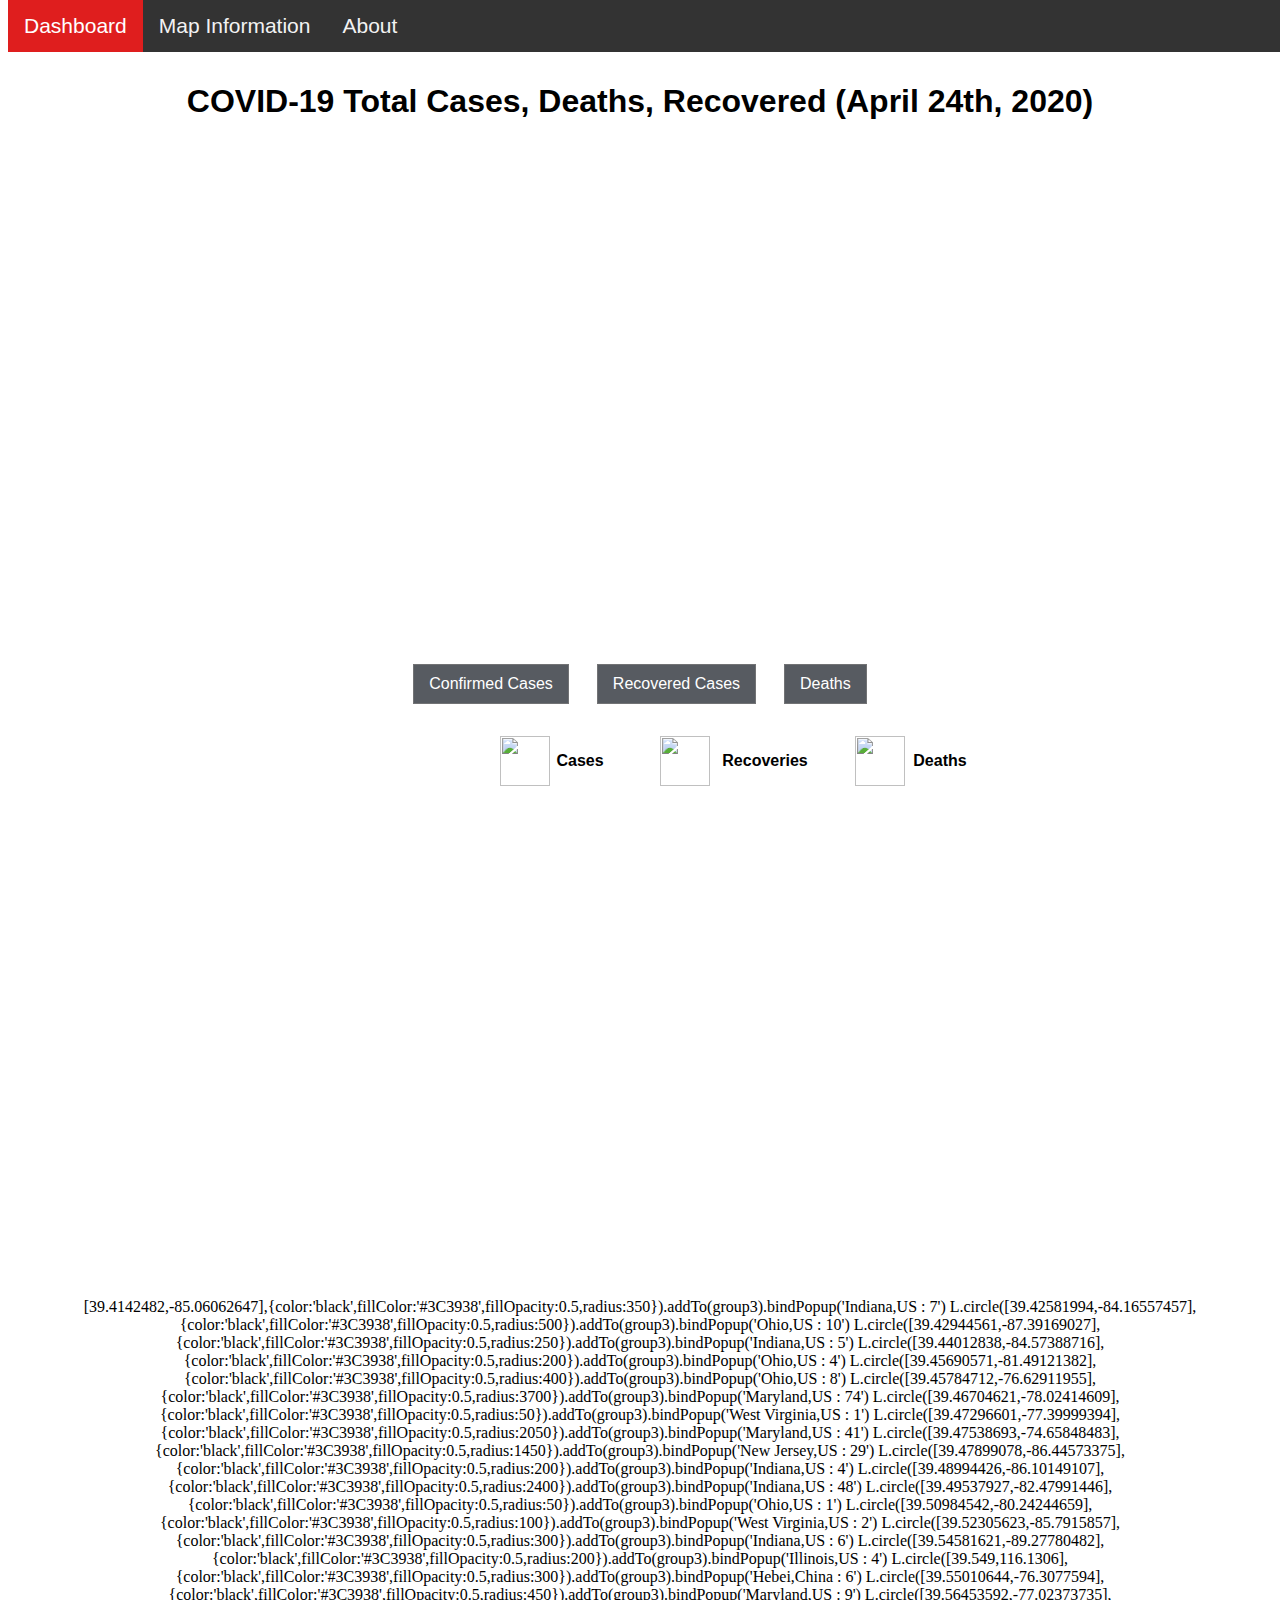
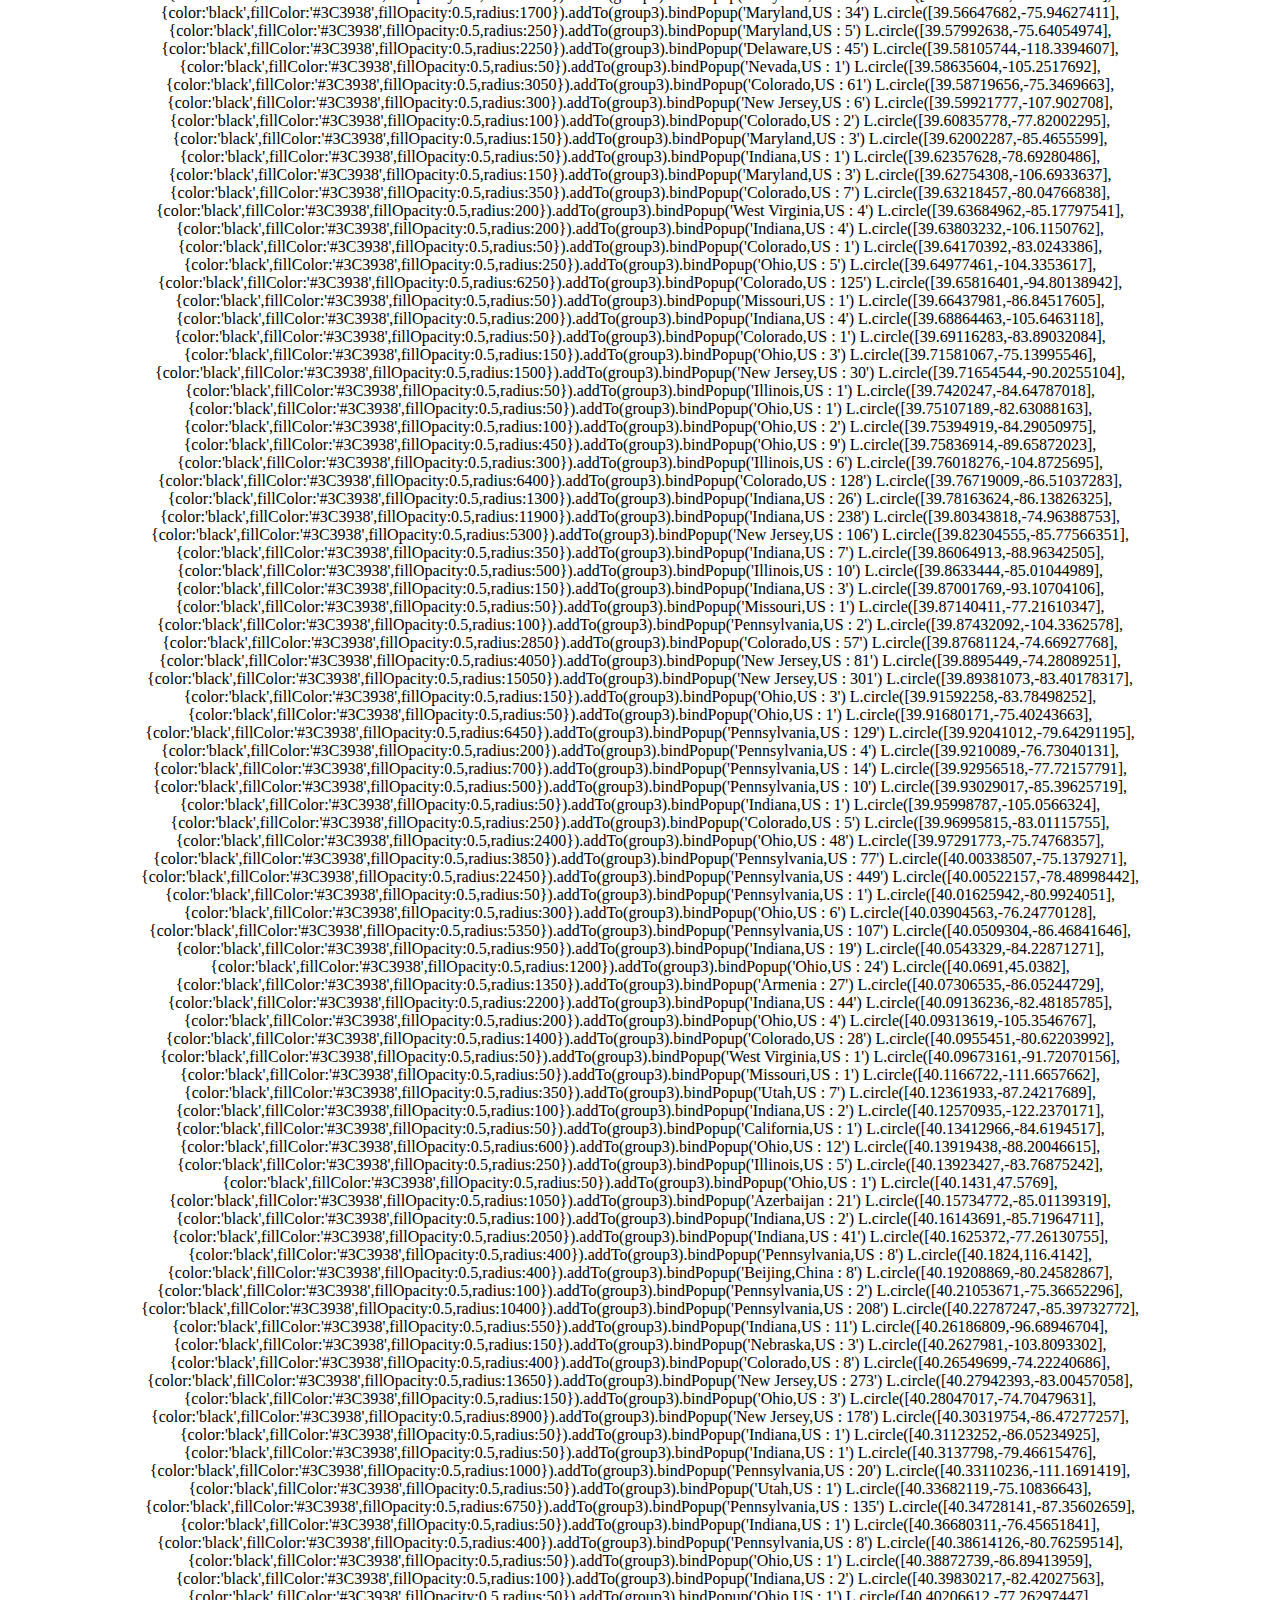
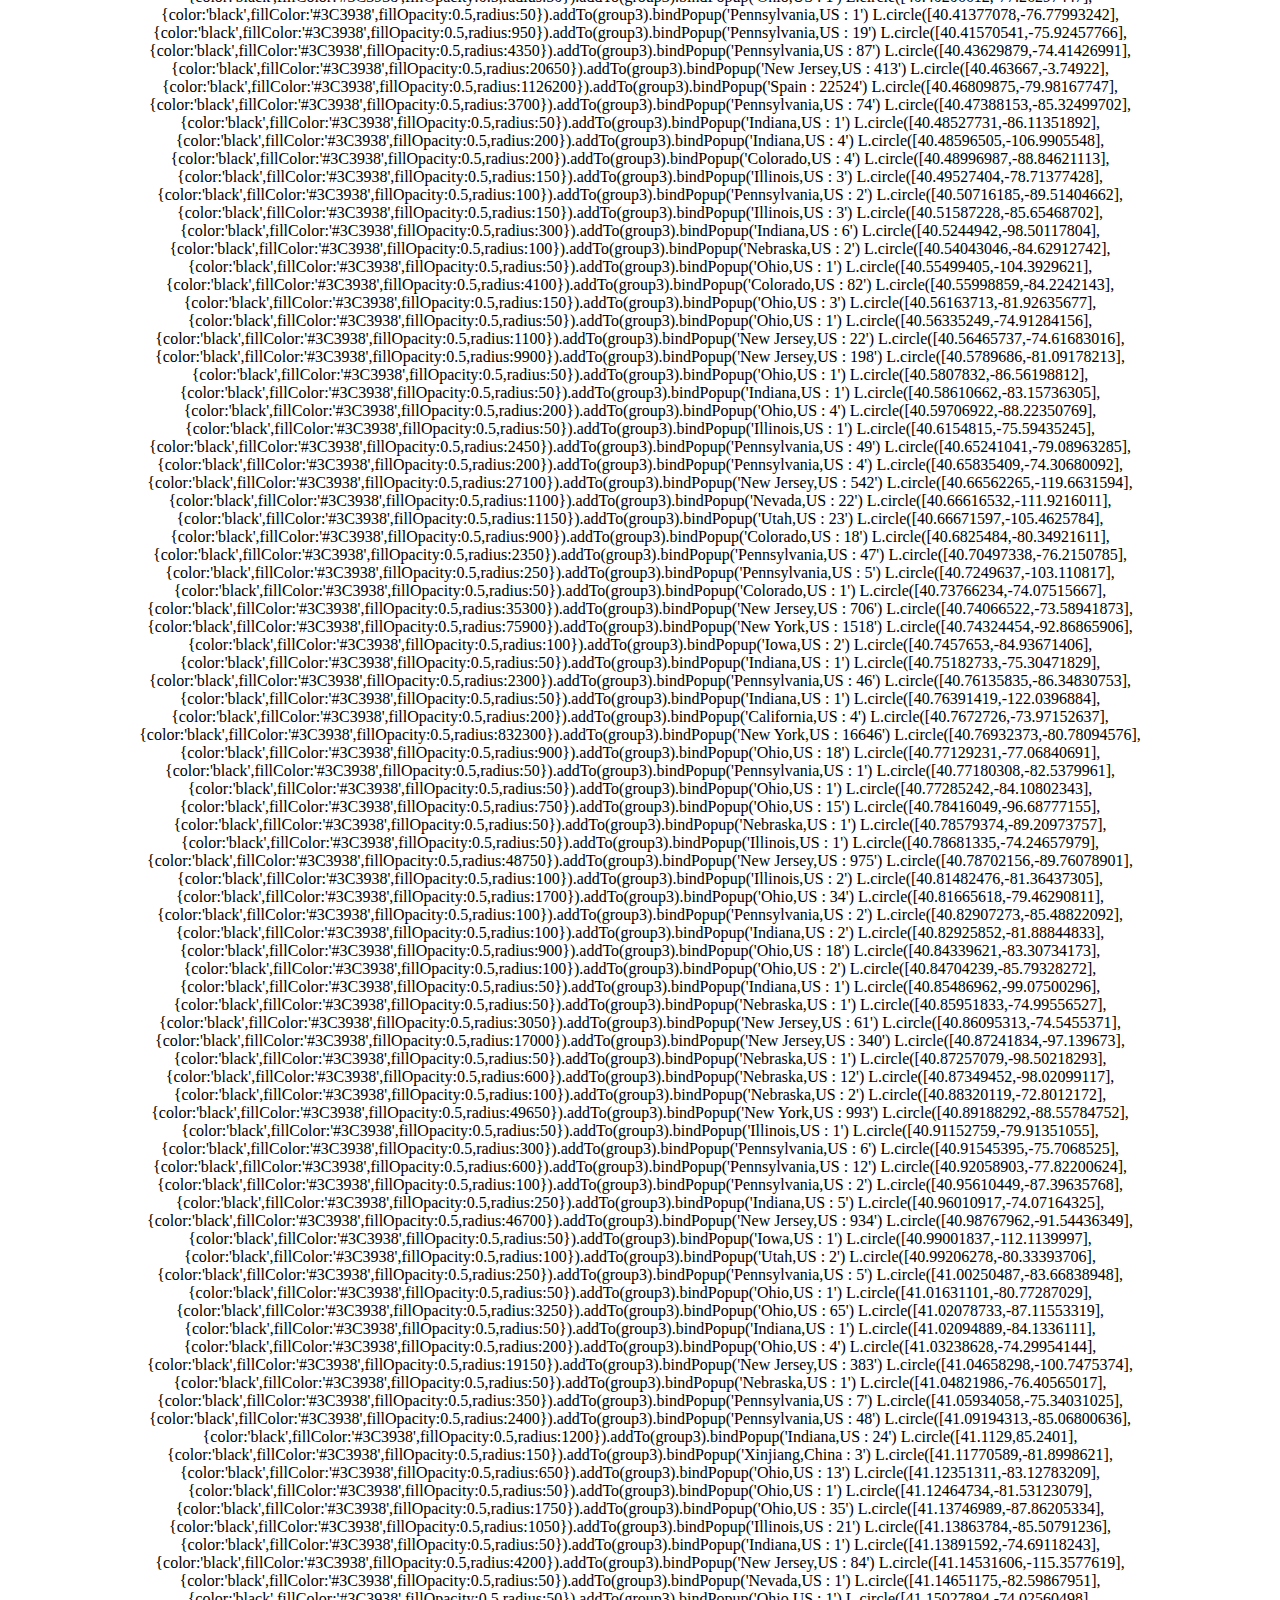
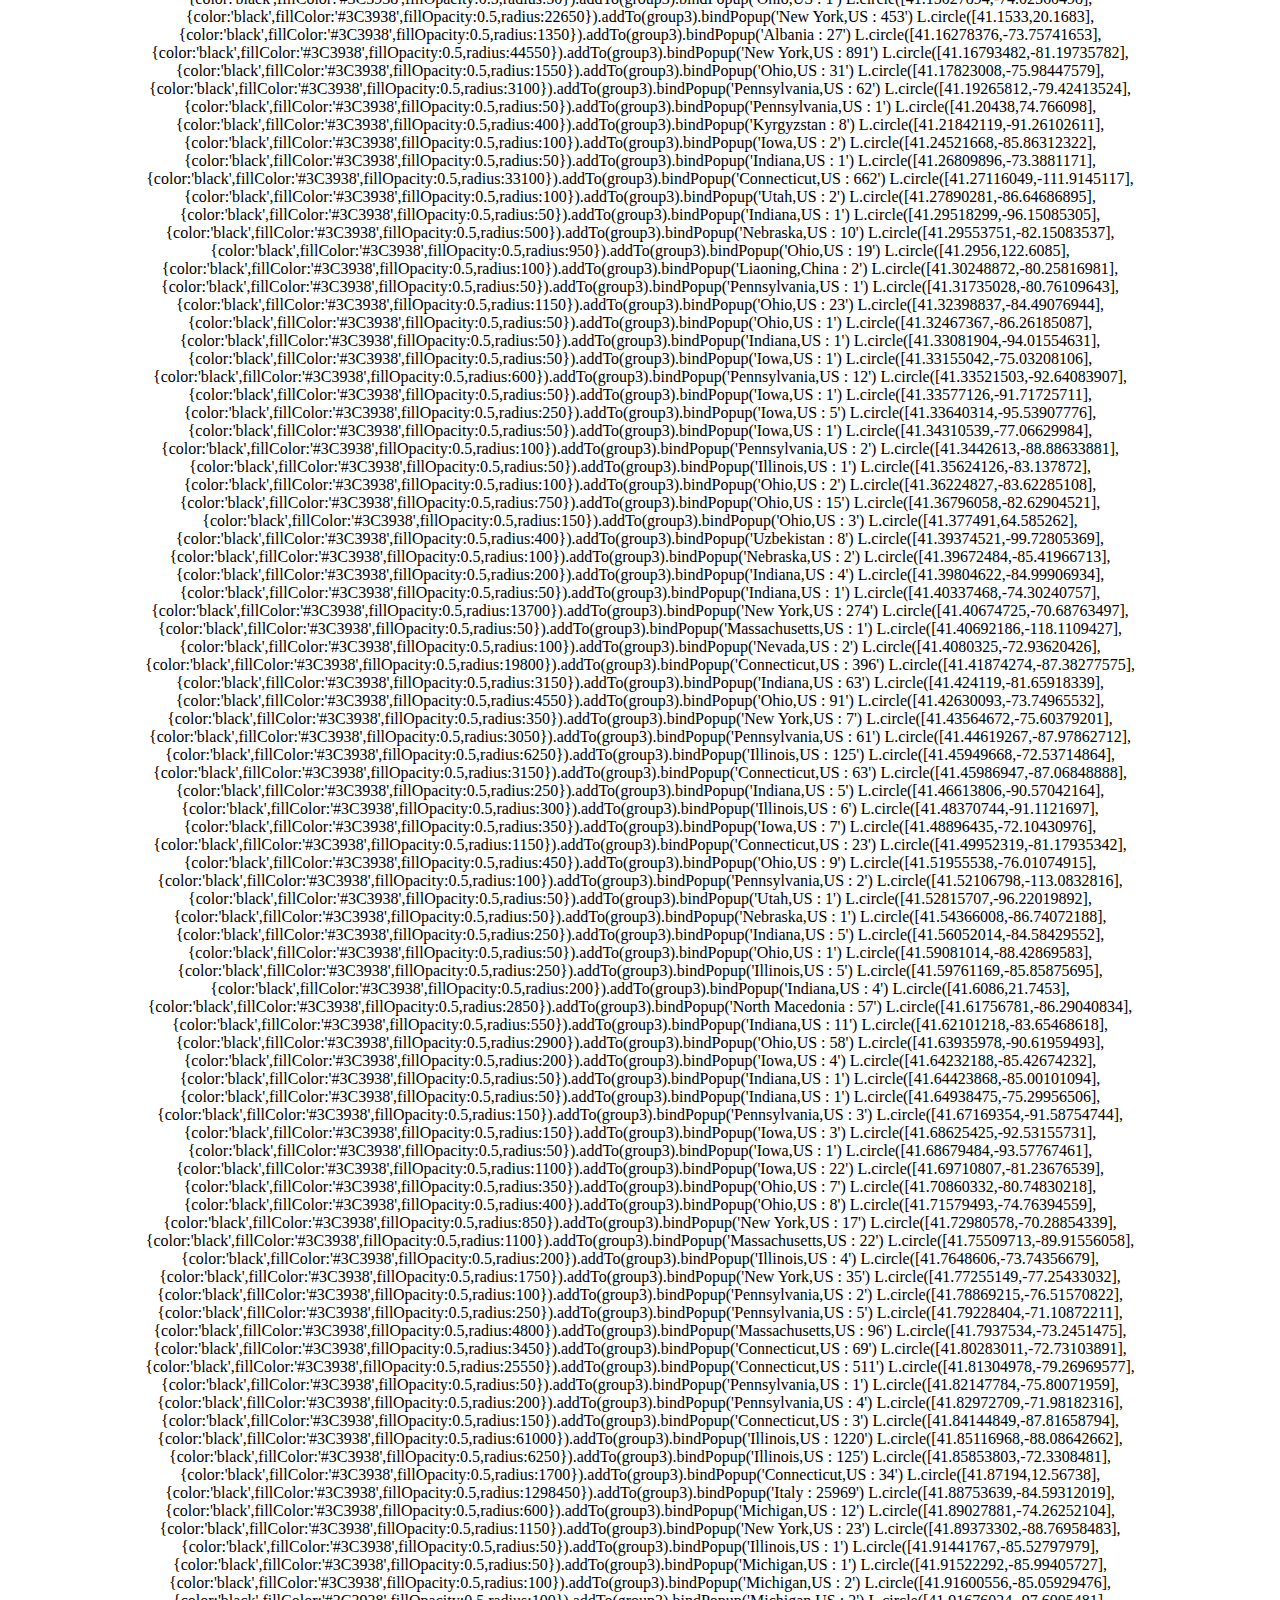
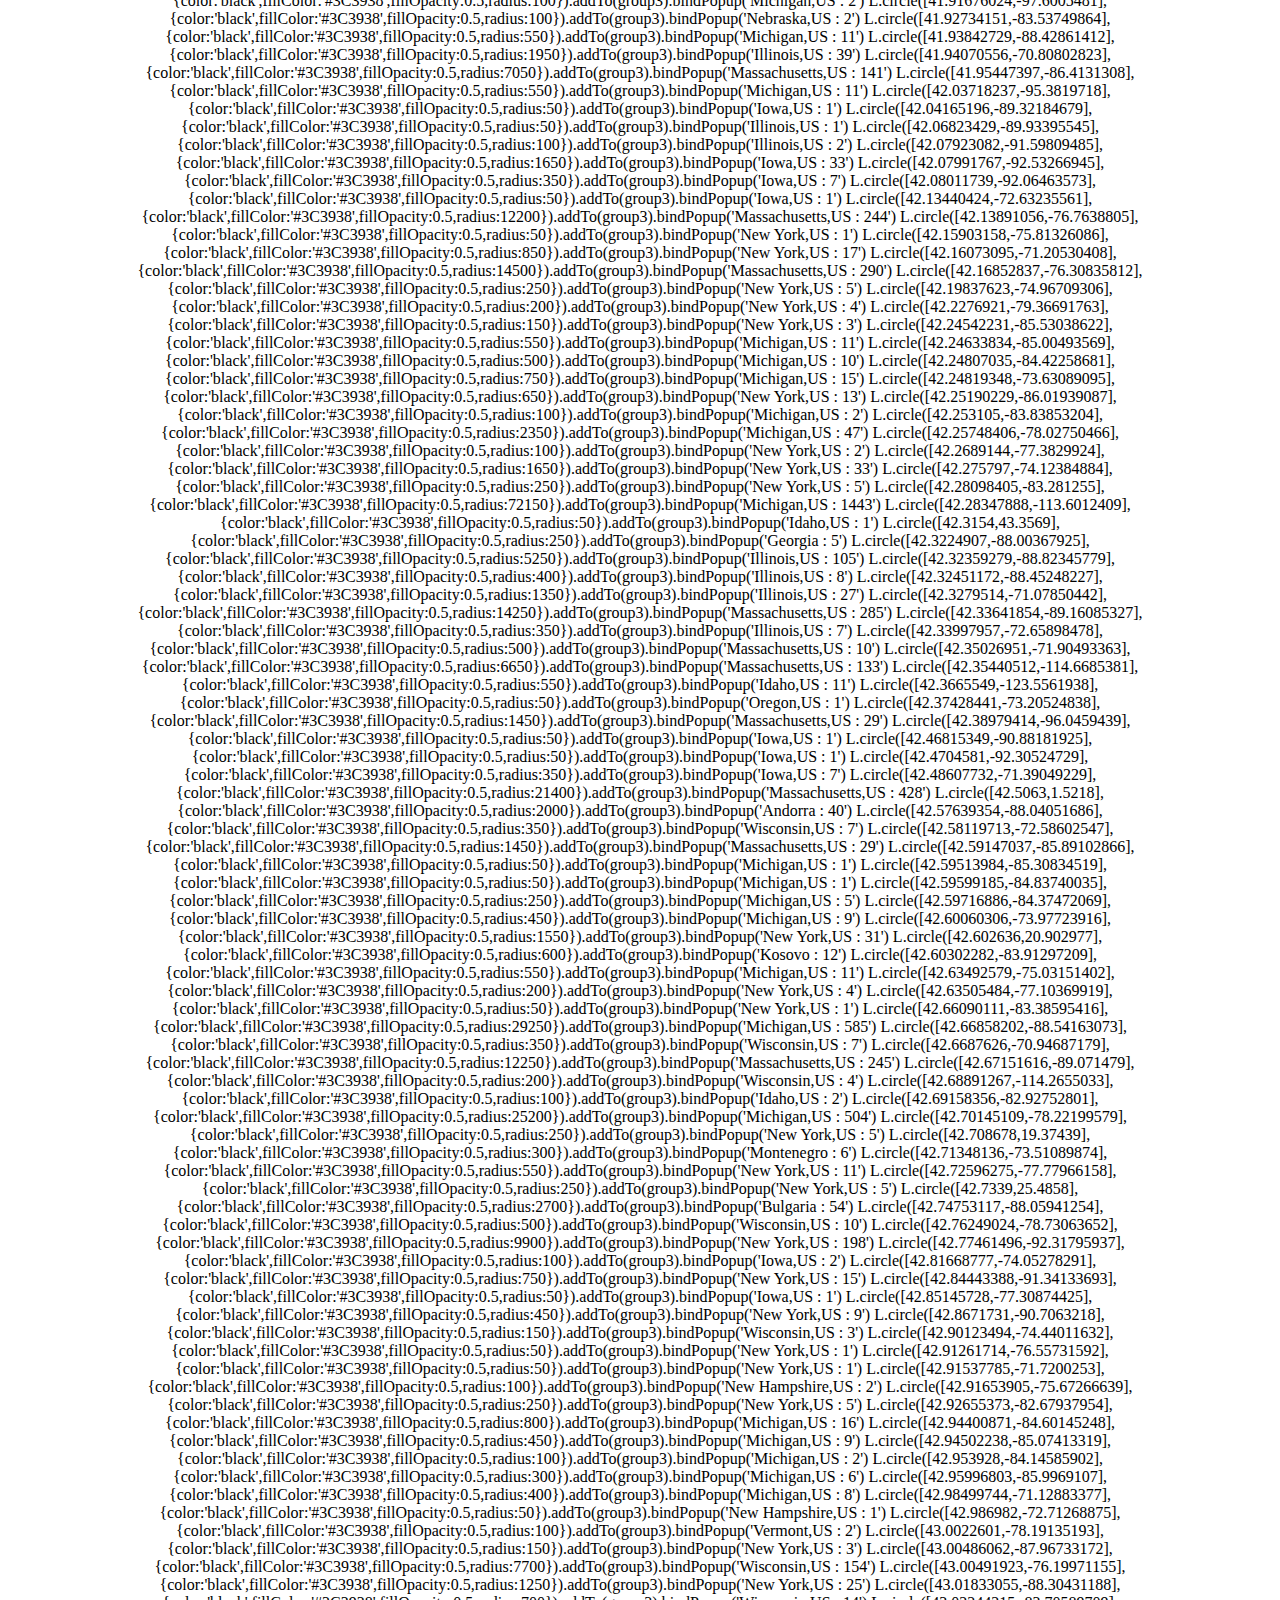
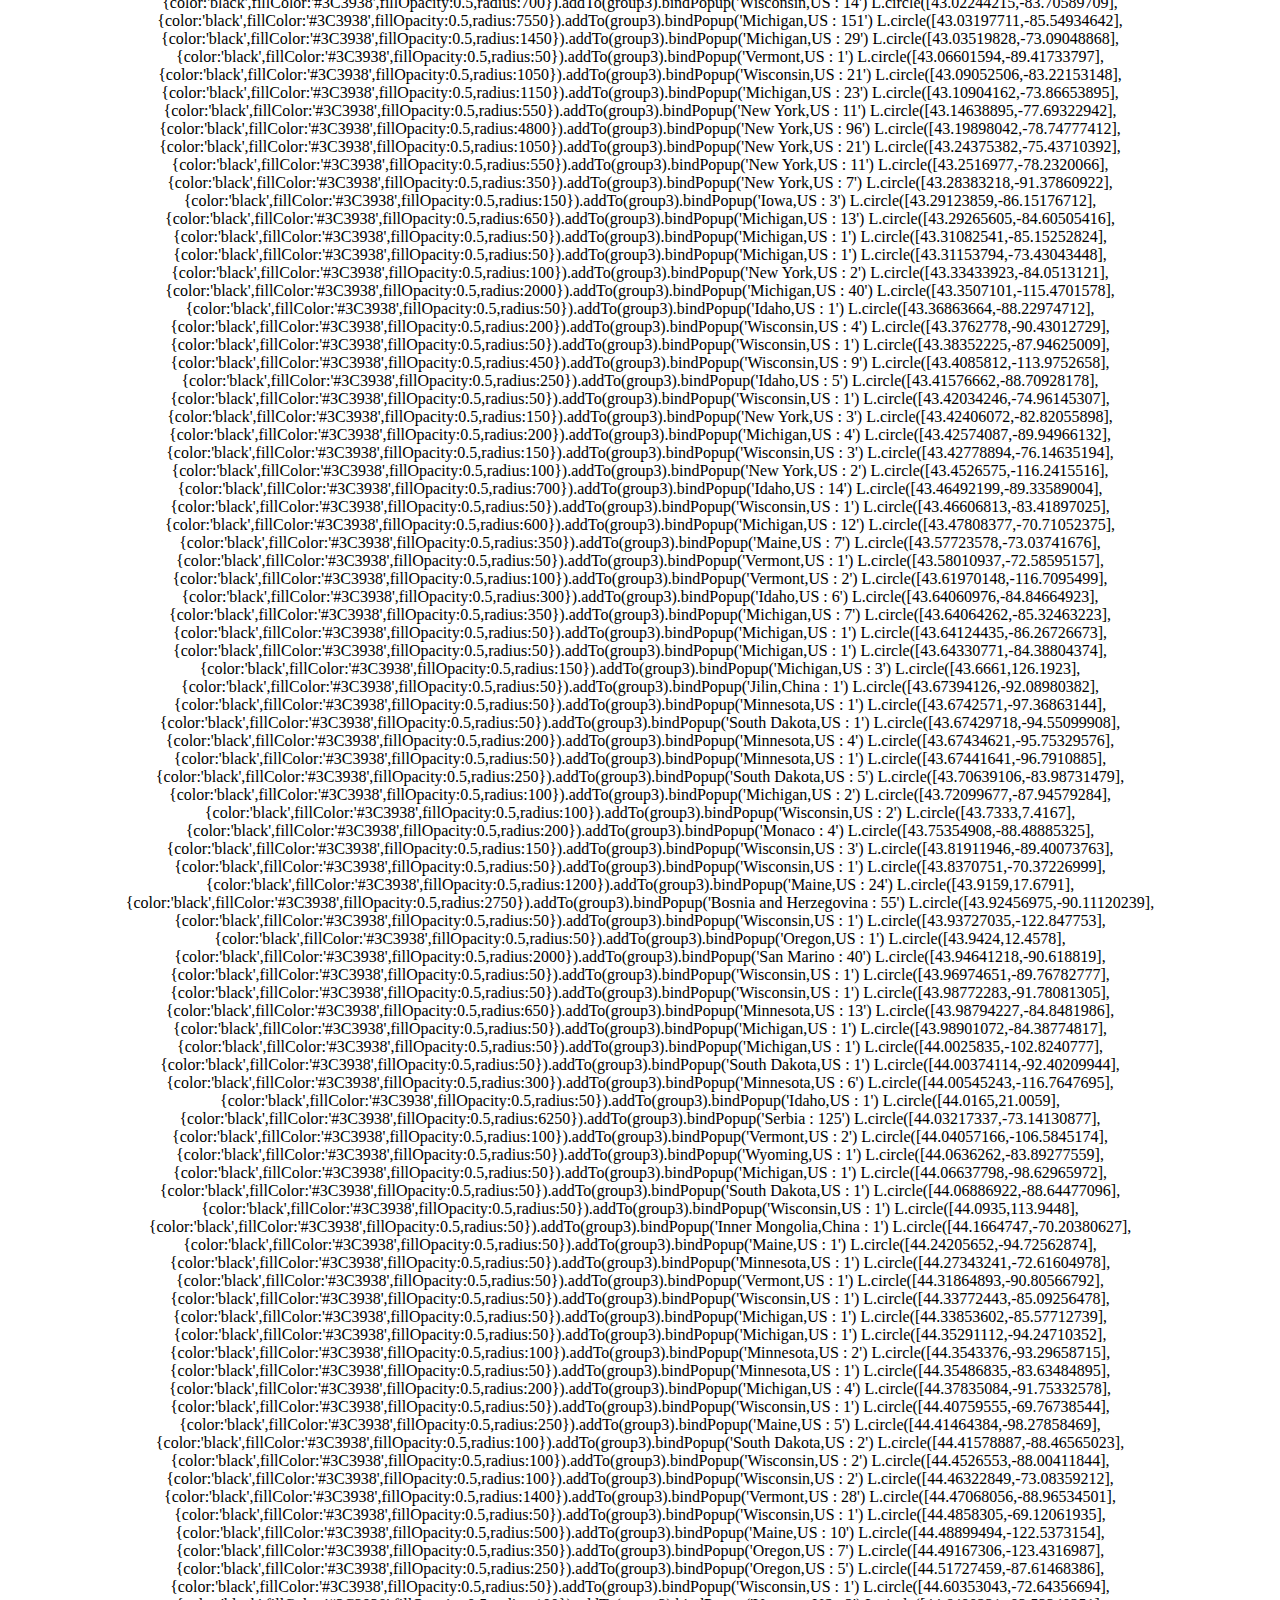
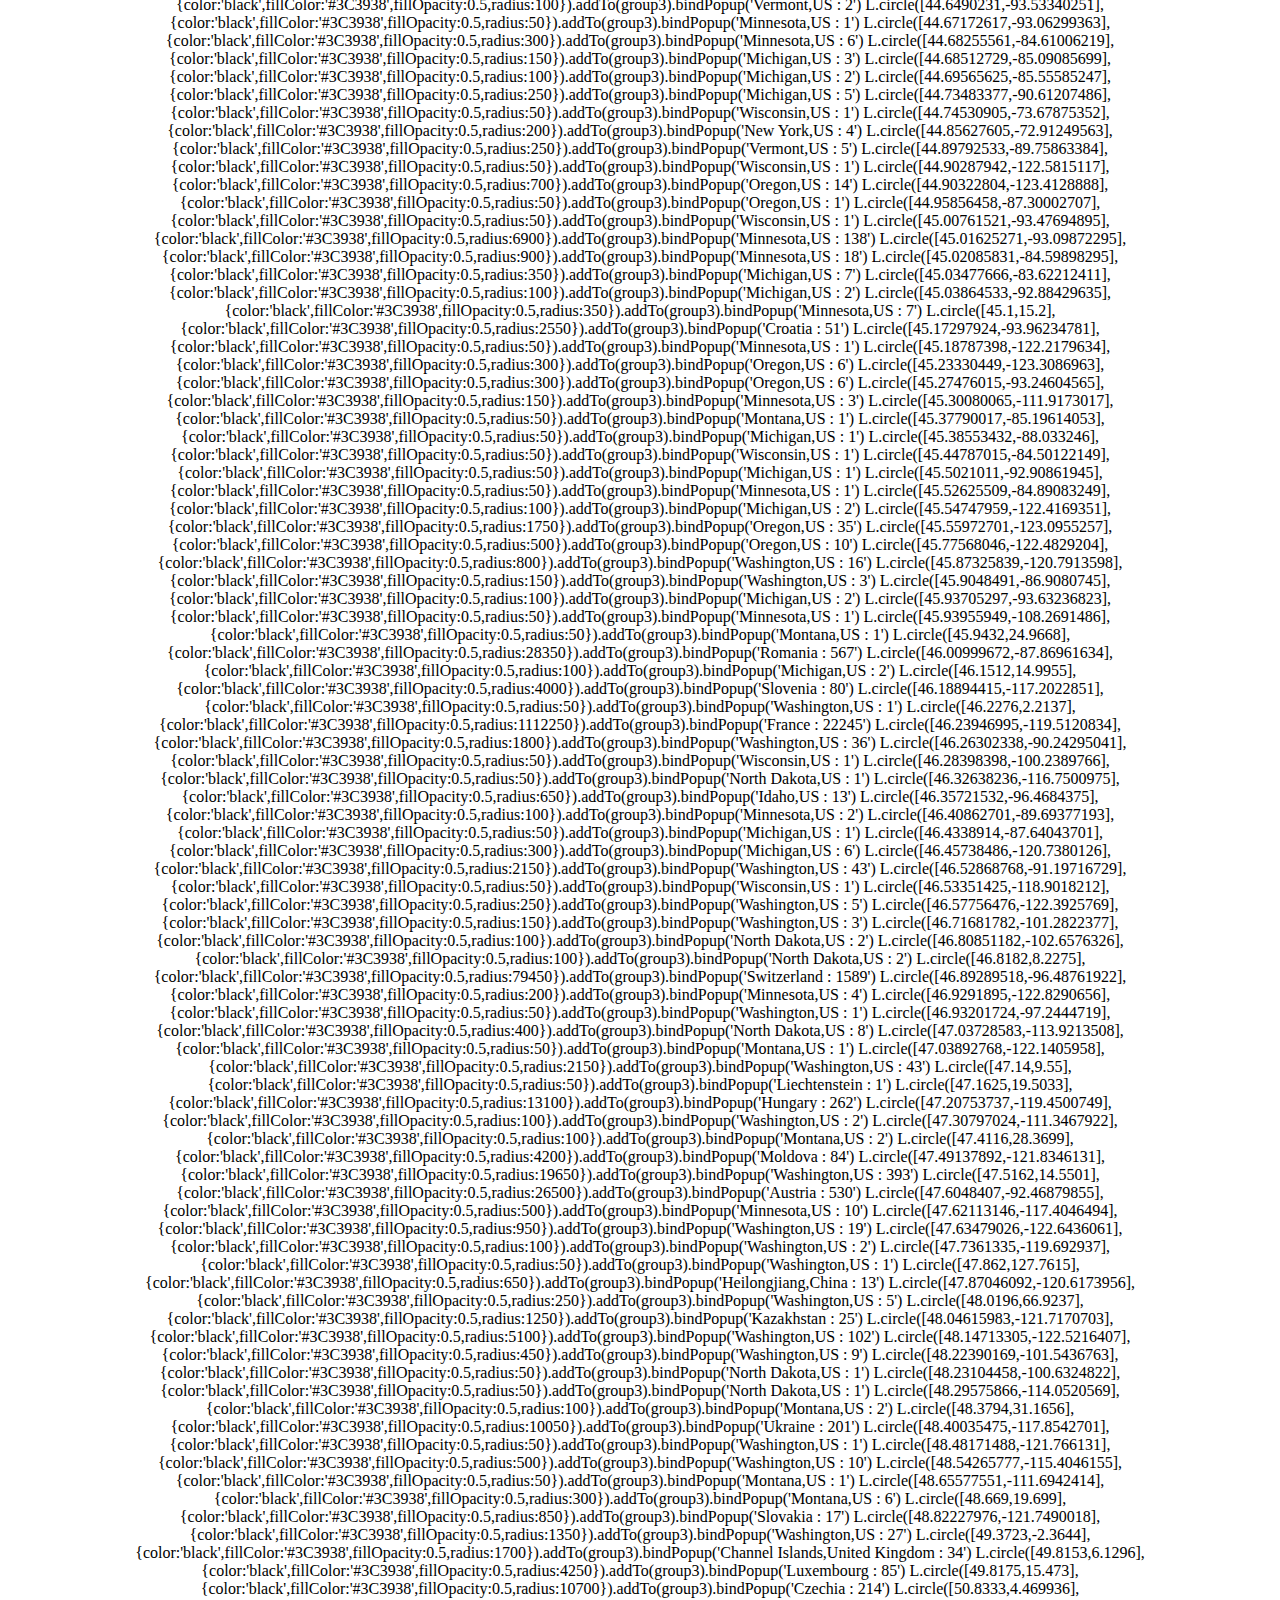
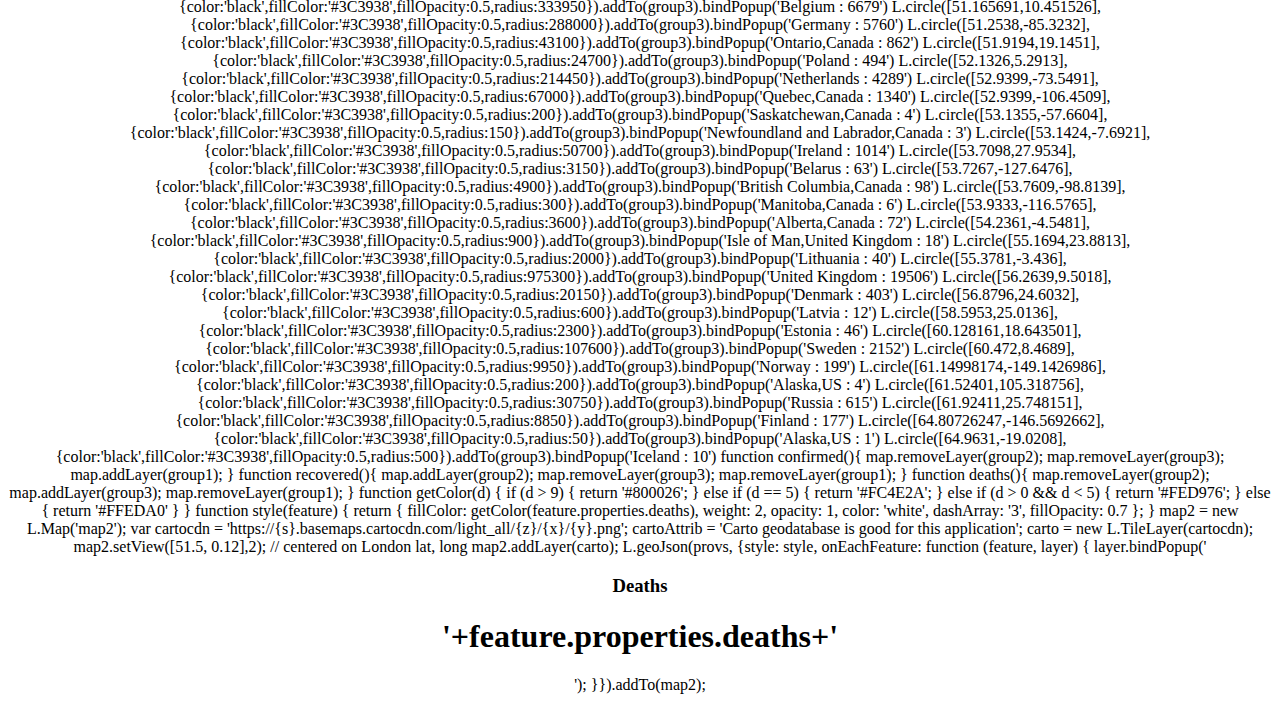
==== index.html @ 98b7f100 "Update index.html" ====
<html>

    <head>
        <link rel='stylesheet' href='https://unpkg.com/leaflet@1.4.0/dist/leaflet.css'/>
        <link rel='stylesheet' href='dashboardstyles.css'>
        <script src='https://unpkg.com/leaflet@1.4.0/dist/leaflet.js'></script>
        <script src='cloropleth.geojson'></script>
    </head>
    
    <body>
        <div id="navbar">
          <a class="active" href="index.html">Dashboard</a>
          <a href="mapinfo.html">Map Information</a>
          <a href="about.html">About</a>
        </div>
        
        <br><br><br>

        <center>
            
        <div class="title"> 
            <h1>COVID-19 Total Cases, Deaths, Recovered (April 24th, 2020)</h1>
        </div>  
 
        <div id='map' style='width:100%; height:500'></div>
            
        <br>    
            
        <div class="leftindex7">
            <button onclick = "confirmed()" class="button">Confirmed Cases</button>
        </div>
            
        <div class="leftindex8">
            <button onclick = "recovered()" class="button">Recovered Cases</button>
        </div>  
            
        <div class="leftindex9">
            <button onclick = "deaths()" class="button">Deaths</button>
        </div> 
            
        <br><br>
            
            
        <div class="leftindex">    
            
            <img src="https://webkit.org/blog-files/color-gamut/Webkit-logo-P3.png" width="50" height="50"> 
            
        </div>    
            
        <div class="leftindex4">
            
            <div class="title"> 
            
                <p><b>Cases</b></p> 
                
            </div>    
            
        </div>        
            
        <div class="leftindex2">    
            
            <img src="https://i.imgur.com/0LNiVAV.png" width="50" height="50">
            
        </div>    
        
        <div class="leftindex5">
            
            <div class="title"> 
            
                <p><b>Recoveries</b></p>
                
            </div>    
            
        </div>     
            
        <div class="leftindex3">      
            
            <img src="https://www.artranked.com/images/43/4337597bc4535dc484c5d2e3f32707ce.jpg" width="50" height="50">
            
        </div>   
            
        <div class="leftindex6"> 
            
            <div class="title"> 
            
                <p><b>Deaths</b></p>   
                
            </div>    
            
        </div>  
            
        <br><br><br><br>
            
        <div id='map2' style='width:100%; height:500'></div>    
        
    </body>
    
    <script>
        // Set up the world map
        var group1 = L.featureGroup();
        var group2 = L.featureGroup();
        var group3 = L.featureGroup();
        map = new L.Map('map');
        var cartocdn = 'https://{s}.basemaps.cartocdn.com/light_all/{z}/{x}/{y}.png';
        cartoAttrib = 'Carto geodatabase is good for this application';
        carto = new L.TileLayer(cartocdn);
        map.setView([51.5, 0.12],2); // centered on London lat, long
        map.addLayer(carto);
        L.circle([-51.7963,-59.5236],{color:'red',fillColor:'#f03',fillOpacity:0.5,radius:39}).addTo(group1).bindPopup('Falkland Islands (Malvinas),United Kingdom : 13')
L.circle([-42.8821,147.3272],{color:'red',fillColor:'#f03',fillOpacity:0.5,radius:621}).addTo(group1).bindPopup('Tasmania,Australia : 207')
L.circle([-40.9006,174.886],{color:'red',fillColor:'#f03',fillOpacity:0.5,radius:4383}).addTo(group1).bindPopup('New Zealand : 1461')
L.circle([-38.4161,-63.6167],{color:'red',fillColor:'#f03',fillOpacity:0.5,radius:10821}).addTo(group1).bindPopup('Argentina : 3607')
L.circle([-37.8136,144.9631],{color:'red',fillColor:'#f03',fillOpacity:0.5,radius:4029}).addTo(group1).bindPopup('Victoria,Australia : 1343')
L.circle([-35.6751,-71.543],{color:'red',fillColor:'#f03',fillOpacity:0.5,radius:36918}).addTo(group1).bindPopup('Chile : 12306')
L.circle([-35.4735,149.0124],{color:'red',fillColor:'#f03',fillOpacity:0.5,radius:315}).addTo(group1).bindPopup('Australian Capital Territory,Australia : 105')
L.circle([-34.9285,138.6007],{color:'red',fillColor:'#f03',fillOpacity:0.5,radius:1314}).addTo(group1).bindPopup('South Australia,Australia : 438')
L.circle([-33.8688,151.2093],{color:'red',fillColor:'#f03',fillOpacity:0.5,radius:8946}).addTo(group1).bindPopup('New South Wales,Australia : 2982')
L.circle([-32.5228,-55.7658],{color:'red',fillColor:'#f03',fillOpacity:0.5,radius:1689}).addTo(group1).bindPopup('Uruguay : 563')
L.circle([-31.9505,115.8605],{color:'red',fillColor:'#f03',fillOpacity:0.5,radius:1644}).addTo(group1).bindPopup('Western Australia,Australia : 548')
L.circle([-30.5595,22.9375],{color:'red',fillColor:'#f03',fillOpacity:0.5,radius:12660}).addTo(group1).bindPopup('South Africa : 4220')
L.circle([-27.4698,153.0251],{color:'red',fillColor:'#f03',fillOpacity:0.5,radius:3078}).addTo(group1).bindPopup('Queensland,Australia : 1026')
L.circle([-26.5225,31.4659],{color:'red',fillColor:'#f03',fillOpacity:0.5,radius:108}).addTo(group1).bindPopup('Eswatini : 36')
L.circle([-23.4425,-58.4438],{color:'red',fillColor:'#f03',fillOpacity:0.5,radius:669}).addTo(group1).bindPopup('Paraguay : 223')
L.circle([-22.9576,18.4904],{color:'red',fillColor:'#f03',fillOpacity:0.5,radius:48}).addTo(group1).bindPopup('Namibia : 16')
L.circle([-22.3285,24.6849],{color:'red',fillColor:'#f03',fillOpacity:0.5,radius:66}).addTo(group1).bindPopup('Botswana : 22')
L.circle([-21.1151,55.5364],{color:'red',fillColor:'#f03',fillOpacity:0.5,radius:1236}).addTo(group1).bindPopup('Reunion,France : 412')
L.circle([-20.904305,165.618042],{color:'red',fillColor:'#f03',fillOpacity:0.5,radius:54}).addTo(group1).bindPopup('New Caledonia,France : 18')
L.circle([-20.348404,57.552152],{color:'red',fillColor:'#f03',fillOpacity:0.5,radius:993}).addTo(group1).bindPopup('Mauritius : 331')
L.circle([-19.015438,29.154857],{color:'red',fillColor:'#f03',fillOpacity:0.5,radius:87}).addTo(group1).bindPopup('Zimbabwe : 29')
L.circle([-18.766947,46.869107],{color:'red',fillColor:'#f03',fillOpacity:0.5,radius:366}).addTo(group1).bindPopup('Madagascar : 122')
L.circle([-18.665695,35.529562],{color:'red',fillColor:'#f03',fillOpacity:0.5,radius:195}).addTo(group1).bindPopup('Mozambique : 65')
L.circle([-17.7134,178.065],{color:'red',fillColor:'#f03',fillOpacity:0.5,radius:54}).addTo(group1).bindPopup('Fiji : 18')
L.circle([-17.6797,-149.4068],{color:'red',fillColor:'#f03',fillOpacity:0.5,radius:171}).addTo(group1).bindPopup('French Polynesia,France : 57')
L.circle([-16.2902,-63.5887],{color:'red',fillColor:'#f03',fillOpacity:0.5,radius:2421}).addTo(group1).bindPopup('Bolivia : 807')
L.circle([-14.235,-51.9253],{color:'red',fillColor:'#f03',fillOpacity:0.5,radius:162129}).addTo(group1).bindPopup('Brazil : 54043')
L.circle([-13.254308,34.301525],{color:'red',fillColor:'#f03',fillOpacity:0.5,radius:99}).addTo(group1).bindPopup('Malawi : 33')
L.circle([-13.133897,27.849332],{color:'red',fillColor:'#f03',fillOpacity:0.5,radius:252}).addTo(group1).bindPopup('Zambia : 84')
L.circle([-12.8275,45.166244],{color:'red',fillColor:'#f03',fillOpacity:0.5,radius:1062}).addTo(group1).bindPopup('Mayotte,France : 354')
L.circle([-12.4634,130.8456],{color:'red',fillColor:'#f03',fillOpacity:0.5,radius:84}).addTo(group1).bindPopup('Northern Territory,Australia : 28')
L.circle([-11.2027,17.8739],{color:'red',fillColor:'#f03',fillOpacity:0.5,radius:75}).addTo(group1).bindPopup('Angola : 25')
L.circle([-9.19,-75.0152],{color:'red',fillColor:'#f03',fillOpacity:0.5,radius:64944}).addTo(group1).bindPopup('Peru : 21648')
L.circle([-8.874217,125.727539],{color:'red',fillColor:'#f03',fillOpacity:0.5,radius:72}).addTo(group1).bindPopup('Timor-Leste : 24')
L.circle([-6.369028,34.888822],{color:'red',fillColor:'#f03',fillOpacity:0.5,radius:897}).addTo(group1).bindPopup('Tanzania : 299')
L.circle([-6.314993,143.95555],{color:'red',fillColor:'#f03',fillOpacity:0.5,radius:24}).addTo(group1).bindPopup('Papua New Guinea : 8')
L.circle([-4.6796,55.492],{color:'red',fillColor:'#f03',fillOpacity:0.5,radius:33}).addTo(group1).bindPopup('Seychelles : 11')
L.circle([-4.322447,15.307045],{color:'red',fillColor:'#f03',fillOpacity:0.5,radius:1182}).addTo(group1).bindPopup('Congo (Kinshasa) : 394')
L.circle([-4.2634,15.2832],{color:'red',fillColor:'#f03',fillOpacity:0.5,radius:600}).addTo(group1).bindPopup('Congo (Brazzaville) : 200')
L.circle([-3.3731,29.9189],{color:'red',fillColor:'#f03',fillOpacity:0.5,radius:33}).addTo(group1).bindPopup('Burundi : 11')
L.circle([-1.9403,29.8739],{color:'red',fillColor:'#f03',fillOpacity:0.5,radius:528}).addTo(group1).bindPopup('Rwanda : 176')
L.circle([-1.8312,-78.1834],{color:'red',fillColor:'#f03',fillOpacity:0.5,radius:68157}).addTo(group1).bindPopup('Ecuador : 22719')
L.circle([-0.8037,11.6094],{color:'red',fillColor:'#f03',fillOpacity:0.5,radius:516}).addTo(group1).bindPopup('Gabon : 172')
L.circle([-0.7893,113.9213],{color:'red',fillColor:'#f03',fillOpacity:0.5,radius:24633}).addTo(group1).bindPopup('Indonesia : 8211')
L.circle([-0.0236,37.9062],{color:'red',fillColor:'#f03',fillOpacity:0.5,radius:1008}).addTo(group1).bindPopup('Kenya : 336')
L.circle([0.18636,6.613081],{color:'red',fillColor:'#f03',fillOpacity:0.5,radius:12}).addTo(group1).bindPopup('Sao Tome and Principe : 4')
L.circle([1.2833,103.8333],{color:'red',fillColor:'#f03',fillOpacity:0.5,radius:36225}).addTo(group1).bindPopup('Singapore : 12075')
L.circle([1.373333,32.290275],{color:'red',fillColor:'#f03',fillOpacity:0.5,radius:225}).addTo(group1).bindPopup('Uganda : 75')
L.circle([1.6508,10.2679],{color:'red',fillColor:'#f03',fillOpacity:0.5,radius:642}).addTo(group1).bindPopup('Equatorial Guinea : 214')
L.circle([3.2028,73.2207],{color:'red',fillColor:'#f03',fillOpacity:0.5,radius:387}).addTo(group1).bindPopup('Maldives : 129')
L.circle([3.848,11.5021],{color:'red',fillColor:'#f03',fillOpacity:0.5,radius:4290}).addTo(group1).bindPopup('Cameroon : 1430')
L.circle([3.9193,-56.0278],{color:'red',fillColor:'#f03',fillOpacity:0.5,radius:30}).addTo(group1).bindPopup('Suriname : 10')
L.circle([4,-53],{color:'red',fillColor:'#f03',fillOpacity:0.5,radius:333}).addTo(group1).bindPopup('French Guiana,France : 111')
L.circle([4.210484,101.975766],{color:'red',fillColor:'#f03',fillOpacity:0.5,radius:17073}).addTo(group1).bindPopup('Malaysia : 5691')
L.circle([4.5353,114.7277],{color:'red',fillColor:'#f03',fillOpacity:0.5,radius:414}).addTo(group1).bindPopup('Brunei : 138')
L.circle([4.5709,-74.2973],{color:'red',fillColor:'#f03',fillOpacity:0.5,radius:14643}).addTo(group1).bindPopup('Colombia : 4881')
L.circle([4.860416,-58.93018],{color:'red',fillColor:'#f03',fillOpacity:0.5,radius:219}).addTo(group1).bindPopup('Guyana : 73')
L.circle([5.152149,46.199616],{color:'red',fillColor:'#f03',fillOpacity:0.5,radius:984}).addTo(group1).bindPopup('Somalia : 328')
L.circle([6.4238,-66.5897],{color:'red',fillColor:'#f03',fillOpacity:0.5,radius:954}).addTo(group1).bindPopup('Venezuela : 318')
L.circle([6.428055,-9.429499],{color:'red',fillColor:'#f03',fillOpacity:0.5,radius:351}).addTo(group1).bindPopup('Liberia : 117')
L.circle([6.6111,20.9394],{color:'red',fillColor:'#f03',fillOpacity:0.5,radius:48}).addTo(group1).bindPopup('Central African Republic : 16')
L.circle([6.877,31.307],{color:'red',fillColor:'#f03',fillOpacity:0.5,radius:15}).addTo(group1).bindPopup('South Sudan : 5')
L.circle([7.54,-5.5471],{color:'red',fillColor:'#f03',fillOpacity:0.5,radius:3231}).addTo(group1).bindPopup('Cote dIvoire : 1077')
L.circle([7.873054,80.771797],{color:'red',fillColor:'#f03',fillOpacity:0.5,radius:1260}).addTo(group1).bindPopup('Sri Lanka : 420')
L.circle([7.9465,-1.0232],{color:'red',fillColor:'#f03',fillOpacity:0.5,radius:3837}).addTo(group1).bindPopup('Ghana : 1279')
L.circle([8.460555,-11.779889],{color:'red',fillColor:'#f03',fillOpacity:0.5,radius:246}).addTo(group1).bindPopup('Sierra Leone : 82')
L.circle([8.538,-80.7821],{color:'red',fillColor:'#f03',fillOpacity:0.5,radius:16014}).addTo(group1).bindPopup('Panama : 5338')
L.circle([8.6195,0.8248],{color:'red',fillColor:'#f03',fillOpacity:0.5,radius:270}).addTo(group1).bindPopup('Togo : 90')
L.circle([9.082,8.6753],{color:'red',fillColor:'#f03',fillOpacity:0.5,radius:3285}).addTo(group1).bindPopup('Nigeria : 1095')
L.circle([9.145,40.4897],{color:'red',fillColor:'#f03',fillOpacity:0.5,radius:351}).addTo(group1).bindPopup('Ethiopia : 117')
L.circle([9.3077,2.3158],{color:'red',fillColor:'#f03',fillOpacity:0.5,radius:162}).addTo(group1).bindPopup('Benin : 54')
L.circle([9.7489,-83.7534],{color:'red',fillColor:'#f03',fillOpacity:0.5,radius:2061}).addTo(group1).bindPopup('Costa Rica : 687')
L.circle([9.9456,-9.6966],{color:'red',fillColor:'#f03',fillOpacity:0.5,radius:2862}).addTo(group1).bindPopup('Guinea : 954')
L.circle([10.6918,-61.2225],{color:'red',fillColor:'#f03',fillOpacity:0.5,radius:345}).addTo(group1).bindPopup('Trinidad and Tobago : 115')
L.circle([11.55,104.9167],{color:'red',fillColor:'#f03',fillOpacity:0.5,radius:366}).addTo(group1).bindPopup('Cambodia : 122')
L.circle([11.8037,-15.1804],{color:'red',fillColor:'#f03',fillOpacity:0.5,radius:156}).addTo(group1).bindPopup('Guinea-Bissau : 52')
L.circle([11.8251,42.5903],{color:'red',fillColor:'#f03',fillOpacity:0.5,radius:2997}).addTo(group1).bindPopup('Djibouti : 999')
L.circle([12.1165,-61.679],{color:'red',fillColor:'#f03',fillOpacity:0.5,radius:45}).addTo(group1).bindPopup('Grenada : 15')
L.circle([12.1696,-68.99],{color:'red',fillColor:'#f03',fillOpacity:0.5,radius:48}).addTo(group1).bindPopup('Curacao,Netherlands : 16')
L.circle([12.1784,-68.2385],{color:'red',fillColor:'#f03',fillOpacity:0.5,radius:15}).addTo(group1).bindPopup('Bonaire,Netherlands : 5')
L.circle([12.2383,-1.5616],{color:'red',fillColor:'#f03',fillOpacity:0.5,radius:1887}).addTo(group1).bindPopup('Burkina Faso : 629')
L.circle([12.5211,-69.9683],{color:'red',fillColor:'#f03',fillOpacity:0.5,radius:300}).addTo(group1).bindPopup('Aruba,Netherlands : 100')
L.circle([12.8628,30.2176],{color:'red',fillColor:'#f03',fillOpacity:0.5,radius:522}).addTo(group1).bindPopup('Sudan : 174')
L.circle([12.865416,-85.207229],{color:'red',fillColor:'#f03',fillOpacity:0.5,radius:33}).addTo(group1).bindPopup('Nicaragua : 11')
L.circle([12.879721,121.774017],{color:'red',fillColor:'#f03',fillOpacity:0.5,radius:21576}).addTo(group1).bindPopup('Philippines : 7192')
L.circle([12.9843,-61.2872],{color:'red',fillColor:'#f03',fillOpacity:0.5,radius:42}).addTo(group1).bindPopup('Saint Vincent and the Grenadines : 14')
L.circle([13.1939,-59.5432],{color:'red',fillColor:'#f03',fillOpacity:0.5,radius:231}).addTo(group1).bindPopup('Barbados : 77')
L.circle([13.4432,-15.3101],{color:'red',fillColor:'#f03',fillOpacity:0.5,radius:30}).addTo(group1).bindPopup('Gambia : 10')
L.circle([13.4443,144.7937],{color:'red',fillColor:'#f03',fillOpacity:0.5,radius:423}).addTo(group1).bindPopup('Guam,US : 141')
L.circle([13.7942,-88.8965],{color:'red',fillColor:'#f03',fillOpacity:0.5,radius:822}).addTo(group1).bindPopup('El Salvador : 274')
L.circle([13.9094,-60.9789],{color:'red',fillColor:'#f03',fillOpacity:0.5,radius:45}).addTo(group1).bindPopup('Saint Lucia : 15')
L.circle([14.058324,108.277199],{color:'red',fillColor:'#f03',fillOpacity:0.5,radius:810}).addTo(group1).bindPopup('Vietnam : 270')
L.circle([14.4974,-14.4524],{color:'red',fillColor:'#f03',fillOpacity:0.5,radius:1635}).addTo(group1).bindPopup('Senegal : 545')
L.circle([14.6415,-61.0242],{color:'red',fillColor:'#f03',fillOpacity:0.5,radius:510}).addTo(group1).bindPopup('Martinique,France : 170')
L.circle([15.0979,145.6739],{color:'red',fillColor:'#f03',fillOpacity:0.5,radius:42}).addTo(group1).bindPopup('Northern Mariana Islands,US : 14')
L.circle([15.1794,39.7823],{color:'red',fillColor:'#f03',fillOpacity:0.5,radius:117}).addTo(group1).bindPopup('Eritrea : 39')
L.circle([15.2,-86.2419],{color:'red',fillColor:'#f03',fillOpacity:0.5,radius:1773}).addTo(group1).bindPopup('Honduras : 591')
L.circle([15.415,-61.371],{color:'red',fillColor:'#f03',fillOpacity:0.5,radius:48}).addTo(group1).bindPopup('Dominica : 16')
L.circle([15.4542,18.7322],{color:'red',fillColor:'#f03',fillOpacity:0.5,radius:120}).addTo(group1).bindPopup('Chad : 40')
L.circle([15.552727,48.516388],{color:'red',fillColor:'#f03',fillOpacity:0.5,radius:3}).addTo(group1).bindPopup('Yemen : 1')
L.circle([15.7835,-90.2308],{color:'red',fillColor:'#f03',fillOpacity:0.5,radius:1290}).addTo(group1).bindPopup('Guatemala : 430')
L.circle([15.870032,100.992541],{color:'red',fillColor:'#f03',fillOpacity:0.5,radius:8721}).addTo(group1).bindPopup('Thailand : 2907')
L.circle([16.265,-61.551],{color:'red',fillColor:'#f03',fillOpacity:0.5,radius:447}).addTo(group1).bindPopup('Guadeloupe,France : 149')
L.circle([16.5388,-23.0418],{color:'red',fillColor:'#f03',fillOpacity:0.5,radius:264}).addTo(group1).bindPopup('Cabo Verde : 88')
L.circle([16.742498,-62.187366],{color:'red',fillColor:'#f03',fillOpacity:0.5,radius:33}).addTo(group1).bindPopup('Montserrat,United Kingdom : 11')
L.circle([17.0608,-61.7964],{color:'red',fillColor:'#f03',fillOpacity:0.5,radius:72}).addTo(group1).bindPopup('Antigua and Barbuda : 24')
L.circle([17.1899,-88.4976],{color:'red',fillColor:'#f03',fillOpacity:0.5,radius:54}).addTo(group1).bindPopup('Belize : 18')
L.circle([17.357822,-62.782998],{color:'red',fillColor:'#f03',fillOpacity:0.5,radius:45}).addTo(group1).bindPopup('Saint Kitts and Nevis : 15')
L.circle([17.570692,-3.996166],{color:'red',fillColor:'#f03',fillOpacity:0.5,radius:975}).addTo(group1).bindPopup('Mali : 325')
L.circle([17.607789,8.081666],{color:'red',fillColor:'#f03',fillOpacity:0.5,radius:2043}).addTo(group1).bindPopup('Niger : 681')
L.circle([17.9,-62.8333],{color:'red',fillColor:'#f03',fillOpacity:0.5,radius:18}).addTo(group1).bindPopup('Saint Barthelemy,France : 6')
L.circle([18.0425,-63.0548],{color:'red',fillColor:'#f03',fillOpacity:0.5,radius:219}).addTo(group1).bindPopup('Sint Maarten,Netherlands : 73')
L.circle([18.0708,-63.0501],{color:'red',fillColor:'#f03',fillOpacity:0.5,radius:114}).addTo(group1).bindPopup('St Martin,France : 38')
L.circle([18.1096,-77.2975],{color:'red',fillColor:'#f03',fillOpacity:0.5,radius:864}).addTo(group1).bindPopup('Jamaica : 288')
L.circle([18.2206,-63.0686],{color:'red',fillColor:'#f03',fillOpacity:0.5,radius:9}).addTo(group1).bindPopup('Anguilla,United Kingdom : 3')
L.circle([18.2208,-66.5901],{color:'red',fillColor:'#f03',fillOpacity:0.5,radius:3828}).addTo(group1).bindPopup('Puerto Rico,US : 1276')
L.circle([18.3358,-64.8963],{color:'red',fillColor:'#f03',fillOpacity:0.5,radius:162}).addTo(group1).bindPopup('Virgin Islands,US : 54')
L.circle([18.4207,-64.64],{color:'red',fillColor:'#f03',fillOpacity:0.5,radius:15}).addTo(group1).bindPopup('British Virgin Islands,United Kingdom : 5')
L.circle([18.7357,-70.1627],{color:'red',fillColor:'#f03',fillOpacity:0.5,radius:17247}).addTo(group1).bindPopup('Dominican Republic : 5749')
L.circle([18.9712,-72.2852],{color:'red',fillColor:'#f03',fillOpacity:0.5,radius:216}).addTo(group1).bindPopup('Haiti : 72')
L.circle([19.1959,109.7453],{color:'red',fillColor:'#f03',fillOpacity:0.5,radius:504}).addTo(group1).bindPopup('Hainan,China : 168')
L.circle([19.3133,-81.2546],{color:'red',fillColor:'#f03',fillOpacity:0.5,radius:210}).addTo(group1).bindPopup('Cayman Islands,United Kingdom : 70')
L.circle([19.60121157,-155.5210167],{color:'red',fillColor:'#f03',fillOpacity:0.5,radius:207}).addTo(group1).bindPopup('Hawaii,US : 69')
L.circle([19.85627,102.495496],{color:'red',fillColor:'#f03',fillOpacity:0.5,radius:57}).addTo(group1).bindPopup('Laos : 19')
L.circle([20.593684,78.96288],{color:'red',fillColor:'#f03',fillOpacity:0.5,radius:73590}).addTo(group1).bindPopup('India : 24530')
L.circle([20.86399628,-156.5689097],{color:'red',fillColor:'#f03',fillOpacity:0.5,radius:339}).addTo(group1).bindPopup('Hawaii,US : 113')
L.circle([21.0079,-10.9408],{color:'red',fillColor:'#f03',fillOpacity:0.5,radius:21}).addTo(group1).bindPopup('Mauritania : 7')
L.circle([21.45803166,-157.9712182],{color:'red',fillColor:'#f03',fillOpacity:0.5,radius:1176}).addTo(group1).bindPopup('Hawaii,US : 392')
L.circle([21.512583,55.923255],{color:'red',fillColor:'#f03',fillOpacity:0.5,radius:5370}).addTo(group1).bindPopup('Oman : 1790')
L.circle([21.521757,-77.781167],{color:'red',fillColor:'#f03',fillOpacity:0.5,radius:3855}).addTo(group1).bindPopup('Cuba : 1285')
L.circle([21.694,-71.7979],{color:'red',fillColor:'#f03',fillOpacity:0.5,radius:33}).addTo(group1).bindPopup('Turks and Caicos Islands,United Kingdom : 11')
L.circle([21.9162,95.956],{color:'red',fillColor:'#f03',fillOpacity:0.5,radius:432}).addTo(group1).bindPopup('Burma : 144')
L.circle([22.03935037,-159.5966786],{color:'red',fillColor:'#f03',fillOpacity:0.5,radius:63}).addTo(group1).bindPopup('Hawaii,US : 21')
L.circle([22.1667,113.55],{color:'red',fillColor:'#f03',fillOpacity:0.5,radius:135}).addTo(group1).bindPopup('Macau,China : 45')
L.circle([22.3,114.2],{color:'red',fillColor:'#f03',fillOpacity:0.5,radius:3105}).addTo(group1).bindPopup('Hong Kong,China : 1035')
L.circle([23.3417,113.4244],{color:'red',fillColor:'#f03',fillOpacity:0.5,radius:4755}).addTo(group1).bindPopup('Guangdong,China : 1585')
L.circle([23.424076,53.847818],{color:'red',fillColor:'#f03',fillOpacity:0.5,radius:27843}).addTo(group1).bindPopup('United Arab Emirates : 9281')
L.circle([23.6345,-102.5528],{color:'red',fillColor:'#f03',fillOpacity:0.5,radius:38616}).addTo(group1).bindPopup('Mexico : 12872')
L.circle([23.685,90.3563],{color:'red',fillColor:'#f03',fillOpacity:0.5,radius:14067}).addTo(group1).bindPopup('Bangladesh : 4689')
L.circle([23.7,121],{color:'red',fillColor:'#f03',fillOpacity:0.5,radius:1284}).addTo(group1).bindPopup('Taiwan* : 428')
L.circle([23.8298,108.7881],{color:'red',fillColor:'#f03',fillOpacity:0.5,radius:762}).addTo(group1).bindPopup('Guangxi,China : 254')
L.circle([23.885942,45.079162],{color:'red',fillColor:'#f03',fillOpacity:0.5,radius:45306}).addTo(group1).bindPopup('Saudi Arabia : 15102')
L.circle([24.2155,-12.8858],{color:'red',fillColor:'#f03',fillOpacity:0.5,radius:18}).addTo(group1).bindPopup('Western Sahara : 6')
L.circle([24.974,101.487],{color:'red',fillColor:'#f03',fillOpacity:0.5,radius:555}).addTo(group1).bindPopup('Yunnan,China : 185')
L.circle([25.025885,-78.035889],{color:'red',fillColor:'#f03',fillOpacity:0.5,radius:219}).addTo(group1).bindPopup('Bahamas : 73')
L.circle([25.20904673,-81.07812416],{color:'red',fillColor:'#f03',fillOpacity:0.5,radius:231}).addTo(group1).bindPopup('Florida,US : 77')
L.circle([25.3548,51.1839],{color:'red',fillColor:'#f03',fillOpacity:0.5,radius:25575}).addTo(group1).bindPopup('Qatar : 8525')
L.circle([25.6112362,-80.55170587],{color:'red',fillColor:'#f03',fillOpacity:0.5,radius:32778}).addTo(group1).bindPopup('Florida,US : 10926')
L.circle([26.0275,50.55],{color:'red',fillColor:'#f03',fillOpacity:0.5,radius:7554}).addTo(group1).bindPopup('Bahrain : 2518')
L.circle([26.0789,117.9874],{color:'red',fillColor:'#f03',fillOpacity:0.5,radius:1065}).addTo(group1).bindPopup('Fujian,China : 355')
L.circle([26.11091986,-81.34687065],{color:'red',fillColor:'#f03',fillOpacity:0.5,radius:1578}).addTo(group1).bindPopup('Florida,US : 526')
L.circle([26.14524221,-97.48140372],{color:'red',fillColor:'#f03',fillOpacity:0.5,radius:1032}).addTo(group1).bindPopup('Texas,US : 344')
L.circle([26.15184651,-80.48725556],{color:'red',fillColor:'#f03',fillOpacity:0.5,radius:13773}).addTo(group1).bindPopup('Florida,US : 4591')
L.circle([26.3351,17.228331],{color:'red',fillColor:'#f03',fillOpacity:0.5,radius:183}).addTo(group1).bindPopup('Libya : 61')
L.circle([26.39418217,-98.18299696],{color:'red',fillColor:'#f03',fillOpacity:0.5,radius:870}).addTo(group1).bindPopup('Texas,US : 290')
L.circle([26.47411727,-97.61535848],{color:'red',fillColor:'#f03',fillOpacity:0.5,radius:30}).addTo(group1).bindPopup('Texas,US : 10')
L.circle([26.55386945,-81.16469006],{color:'red',fillColor:'#f03',fillOpacity:0.5,radius:192}).addTo(group1).bindPopup('Florida,US : 64')
L.circle([26.56150059,-98.73892358],{color:'red',fillColor:'#f03',fillOpacity:0.5,radius:21}).addTo(group1).bindPopup('Texas,US : 7')
L.circle([26.58410348,-81.88399313],{color:'red',fillColor:'#f03',fillOpacity:0.5,radius:2820}).addTo(group1).bindPopup('Florida,US : 940')
L.circle([26.64676272,-80.46536002],{color:'red',fillColor:'#f03',fillOpacity:0.5,radius:7800}).addTo(group1).bindPopup('Florida,US : 2600')
L.circle([26.8154,106.8748],{color:'red',fillColor:'#f03',fillOpacity:0.5,radius:441}).addTo(group1).bindPopup('Guizhou,China : 147')
L.circle([26.820553,30.802498],{color:'red',fillColor:'#f03',fillOpacity:0.5,radius:12276}).addTo(group1).bindPopup('Egypt : 4092')
L.circle([26.90131002,-81.92949121],{color:'red',fillColor:'#f03',fillOpacity:0.5,radius:597}).addTo(group1).bindPopup('Florida,US : 199')
L.circle([26.95635849,-81.18996211],{color:'red',fillColor:'#f03',fillOpacity:0.5,radius:15}).addTo(group1).bindPopup('Florida,US : 5')
L.circle([27.00156391,-99.16987152],{color:'red',fillColor:'#f03',fillOpacity:0.5,radius:21}).addTo(group1).bindPopup('Texas,US : 7')
L.circle([27.03103197,-98.21808402],{color:'red',fillColor:'#f03',fillOpacity:0.5,radius:3}).addTo(group1).bindPopup('Texas,US : 1')
L.circle([27.04453923,-98.6968187],{color:'red',fillColor:'#f03',fillOpacity:0.5,radius:3}).addTo(group1).bindPopup('Texas,US : 1')
L.circle([27.0772071,-80.43109784],{color:'red',fillColor:'#f03',fillOpacity:0.5,radius:507}).addTo(group1).bindPopup('Florida,US : 169')
L.circle([27.18546175,-82.33174248],{color:'red',fillColor:'#f03',fillOpacity:0.5,radius:942}).addTo(group1).bindPopup('Florida,US : 314')
L.circle([27.18677893,-81.80941373],{color:'red',fillColor:'#f03',fillOpacity:0.5,radius:72}).addTo(group1).bindPopup('Florida,US : 24')
L.circle([27.34254618,-81.34071957],{color:'red',fillColor:'#f03',fillOpacity:0.5,radius:228}).addTo(group1).bindPopup('Florida,US : 76')
L.circle([27.37763908,-80.47106649],{color:'red',fillColor:'#f03',fillOpacity:0.5,radius:669}).addTo(group1).bindPopup('Florida,US : 223')
L.circle([27.3863362,-80.88944347],{color:'red',fillColor:'#f03',fillOpacity:0.5,radius:27}).addTo(group1).bindPopup('Florida,US : 9')
L.circle([27.42435506,-97.69894948],{color:'red',fillColor:'#f03',fillOpacity:0.5,radius:21}).addTo(group1).bindPopup('Texas,US : 7')
L.circle([27.47196942,-82.31831044],{color:'red',fillColor:'#f03',fillOpacity:0.5,radius:1473}).addTo(group1).bindPopup('Florida,US : 491')
L.circle([27.49293939,-81.80956574],{color:'red',fillColor:'#f03',fillOpacity:0.5,radius:27}).addTo(group1).bindPopup('Florida,US : 9')
L.circle([27.5142,90.4336],{color:'red',fillColor:'#f03',fillOpacity:0.5,radius:21}).addTo(group1).bindPopup('Bhutan : 7')
L.circle([27.6104,111.7088],{color:'red',fillColor:'#f03',fillOpacity:0.5,radius:3057}).addTo(group1).bindPopup('Hunan,China : 1019')
L.circle([27.614,115.7221],{color:'red',fillColor:'#f03',fillOpacity:0.5,radius:2811}).addTo(group1).bindPopup('Jiangxi,China : 937')
L.circle([27.68184592,-98.50864568],{color:'red',fillColor:'#f03',fillOpacity:0.5,radius:3}).addTo(group1).bindPopup('Texas,US : 1')
L.circle([27.69308961,-80.60556721],{color:'red',fillColor:'#f03',fillOpacity:0.5,radius:267}).addTo(group1).bindPopup('Florida,US : 89')
L.circle([27.73103938,-98.0904705],{color:'red',fillColor:'#f03',fillOpacity:0.5,radius:6}).addTo(group1).bindPopup('Texas,US : 2')
L.circle([27.736286,-97.5433285],{color:'red',fillColor:'#f03',fillOpacity:0.5,radius:273}).addTo(group1).bindPopup('Texas,US : 91')
L.circle([27.7610369,-99.33237355],{color:'red',fillColor:'#f03',fillOpacity:0.5,radius:963}).addTo(group1).bindPopup('Texas,US : 321')
L.circle([27.9276559,-82.32013172],{color:'red',fillColor:'#f03',fillOpacity:0.5,radius:3066}).addTo(group1).bindPopup('Florida,US : 1022')
L.circle([27.93130349,-82.72239666],{color:'red',fillColor:'#f03',fillOpacity:0.5,radius:2019}).addTo(group1).bindPopup('Florida,US : 673')
L.circle([27.95027105,-81.69732947],{color:'red',fillColor:'#f03',fillOpacity:0.5,radius:1179}).addTo(group1).bindPopup('Florida,US : 393')
L.circle([28.00880118,-97.51763891],{color:'red',fillColor:'#f03',fillOpacity:0.5,radius:33}).addTo(group1).bindPopup('Texas,US : 11')
L.circle([28.0339,1.6596],{color:'red',fillColor:'#f03',fillOpacity:0.5,radius:9381}).addTo(group1).bindPopup('Algeria : 3127')
L.circle([28.06312234,-81.14882926],{color:'red',fillColor:'#f03',fillOpacity:0.5,radius:1383}).addTo(group1).bindPopup('Florida,US : 461')
L.circle([28.10556197,-96.9995047],{color:'red',fillColor:'#f03',fillOpacity:0.5,radius:6}).addTo(group1).bindPopup('Texas,US : 2')
L.circle([28.1667,84.25],{color:'red',fillColor:'#f03',fillOpacity:0.5,radius:147}).addTo(group1).bindPopup('Nepal : 49')
L.circle([28.29409504,-80.73091022],{color:'red',fillColor:'#f03',fillOpacity:0.5,radius:741}).addTo(group1).bindPopup('Florida,US : 247')
L.circle([28.30810945,-82.40227529],{color:'red',fillColor:'#f03',fillOpacity:0.5,radius:690}).addTo(group1).bindPopup('Florida,US : 230')
L.circle([28.34453111,-99.09908775],{color:'red',fillColor:'#f03',fillOpacity:0.5,radius:3}).addTo(group1).bindPopup('Texas,US : 1')
L.circle([28.35101362,-98.1246786],{color:'red',fillColor:'#f03',fillOpacity:0.5,radius:15}).addTo(group1).bindPopup('Texas,US : 5')
L.circle([28.41761668,-97.74215593],{color:'red',fillColor:'#f03',fillOpacity:0.5,radius:18}).addTo(group1).bindPopup('Texas,US : 6')
L.circle([28.42270064,-99.75645095],{color:'red',fillColor:'#f03',fillOpacity:0.5,radius:3}).addTo(group1).bindPopup('Texas,US : 1')
L.circle([28.47048236,-96.61633945],{color:'red',fillColor:'#f03',fillOpacity:0.5,radius:69}).addTo(group1).bindPopup('Texas,US : 23')
L.circle([28.51367621,-81.31799498],{color:'red',fillColor:'#f03',fillOpacity:0.5,radius:3870}).addTo(group1).bindPopup('Florida,US : 1290')
L.circle([28.55364461,-82.42700204],{color:'red',fillColor:'#f03',fillOpacity:0.5,radius:258}).addTo(group1).bindPopup('Florida,US : 86')
L.circle([28.65696592,-97.42760647],{color:'red',fillColor:'#f03',fillOpacity:0.5,radius:18}).addTo(group1).bindPopup('Texas,US : 6')
L.circle([28.70181754,-82.0794267],{color:'red',fillColor:'#f03',fillOpacity:0.5,radius:501}).addTo(group1).bindPopup('Florida,US : 167')
L.circle([28.7158582,-81.24060348],{color:'red',fillColor:'#f03',fillOpacity:0.5,radius:1044}).addTo(group1).bindPopup('Florida,US : 348')
L.circle([28.7429195,-100.3157686],{color:'red',fillColor:'#f03',fillOpacity:0.5,radius:45}).addTo(group1).bindPopup('Texas,US : 15')
L.circle([28.76202069,-81.7125123],{color:'red',fillColor:'#f03',fillOpacity:0.5,radius:657}).addTo(group1).bindPopup('Florida,US : 219')
L.circle([28.79780988,-96.96813006],{color:'red',fillColor:'#f03',fillOpacity:0.5,radius:315}).addTo(group1).bindPopup('Texas,US : 105')
L.circle([28.81955746,-96.01230294],{color:'red',fillColor:'#f03',fillOpacity:0.5,radius:177}).addTo(group1).bindPopup('Texas,US : 59')
L.circle([28.84804315,-82.47614748],{color:'red',fillColor:'#f03',fillOpacity:0.5,radius:285}).addTo(group1).bindPopup('Florida,US : 95')
L.circle([28.86617238,-99.76050829],{color:'red',fillColor:'#f03',fillOpacity:0.5,radius:3}).addTo(group1).bindPopup('Texas,US : 1')
L.circle([28.86751206,-99.10804207],{color:'red',fillColor:'#f03',fillOpacity:0.5,radius:3}).addTo(group1).bindPopup('Texas,US : 1')
L.circle([28.89333001,-98.52730485],{color:'red',fillColor:'#f03',fillOpacity:0.5,radius:42}).addTo(group1).bindPopup('Texas,US : 14')
L.circle([28.90705334,-97.85960149],{color:'red',fillColor:'#f03',fillOpacity:0.5,radius:9}).addTo(group1).bindPopup('Texas,US : 3')
L.circle([28.95472367,-96.57749563],{color:'red',fillColor:'#f03',fillOpacity:0.5,radius:18}).addTo(group1).bindPopup('Texas,US : 6')
L.circle([29.05858895,-81.18263252],{color:'red',fillColor:'#f03',fillOpacity:0.5,radius:1284}).addTo(group1).bindPopup('Florida,US : 428')
L.circle([29.08101855,-97.3568117],{color:'red',fillColor:'#f03',fillOpacity:0.5,radius:42}).addTo(group1).bindPopup('Texas,US : 14')
L.circle([29.1732598,-98.08693082],{color:'red',fillColor:'#f03',fillOpacity:0.5,radius:75}).addTo(group1).bindPopup('Texas,US : 25')
L.circle([29.1832,120.0934],{color:'red',fillColor:'#f03',fillOpacity:0.5,radius:3804}).addTo(group1).bindPopup('Zhejiang,China : 1268')
L.circle([29.18757369,-95.44563172],{color:'red',fillColor:'#f03',fillOpacity:0.5,radius:1251}).addTo(group1).bindPopup('Texas,US : 417')
L.circle([29.21227113,-82.05803627],{color:'red',fillColor:'#f03',fillOpacity:0.5,radius:444}).addTo(group1).bindPopup('Florida,US : 148')
L.circle([29.27765923,-96.22319248],{color:'red',fillColor:'#f03',fillOpacity:0.5,radius:108}).addTo(group1).bindPopup('Texas,US : 36')
L.circle([29.31166,47.481766],{color:'red',fillColor:'#f03',fillOpacity:0.5,radius:7842}).addTo(group1).bindPopup('Kuwait : 2614')
L.circle([29.31829741,-82.74007147],{color:'red',fillColor:'#f03',fillOpacity:0.5,radius:39}).addTo(group1).bindPopup('Florida,US : 13')
L.circle([29.3557301,-99.11030298],{color:'red',fillColor:'#f03',fillOpacity:0.5,radius:51}).addTo(group1).bindPopup('Texas,US : 17')
L.circle([29.35739637,-99.76229172],{color:'red',fillColor:'#f03',fillOpacity:0.5,radius:18}).addTo(group1).bindPopup('Texas,US : 6')
L.circle([29.37343766,-90.82626855],{color:'red',fillColor:'#f03',fillOpacity:0.5,radius:1089}).addTo(group1).bindPopup('Louisiana,US : 363')
L.circle([29.38508402,-96.93186692],{color:'red',fillColor:'#f03',fillOpacity:0.5,radius:15}).addTo(group1).bindPopup('Texas,US : 5')
L.circle([29.40167322,-94.90469073],{color:'red',fillColor:'#f03',fillOpacity:0.5,radius:1566}).addTo(group1).bindPopup('Texas,US : 522')
L.circle([29.42245447,-89.60322085],{color:'red',fillColor:'#f03',fillOpacity:0.5,radius:498}).addTo(group1).bindPopup('Louisiana,US : 166')
L.circle([29.44928723,-98.52019748],{color:'red',fillColor:'#f03',fillOpacity:0.5,radius:4002}).addTo(group1).bindPopup('Texas,US : 1334')
L.circle([29.45634206,-97.49424032],{color:'red',fillColor:'#f03',fillOpacity:0.5,radius:12}).addTo(group1).bindPopup('Texas,US : 4')
L.circle([29.45933576,-81.31508595],{color:'red',fillColor:'#f03',fillOpacity:0.5,radius:318}).addTo(group1).bindPopup('Florida,US : 106')
L.circle([29.52470226,-90.40976986],{color:'red',fillColor:'#f03',fillOpacity:0.5,radius:1821}).addTo(group1).bindPopup('Louisiana,US : 607')
L.circle([29.52704478,-95.77219463],{color:'red',fillColor:'#f03',fillOpacity:0.5,radius:2667}).addTo(group1).bindPopup('Texas,US : 889')
L.circle([29.58165339,-97.94786822],{color:'red',fillColor:'#f03',fillOpacity:0.5,radius:192}).addTo(group1).bindPopup('Texas,US : 64')
L.circle([29.60631086,-83.15724673],{color:'red',fillColor:'#f03',fillOpacity:0.5,radius:15}).addTo(group1).bindPopup('Florida,US : 5')
L.circle([29.60779729,-81.74230285],{color:'red',fillColor:'#f03',fillOpacity:0.5,radius:243}).addTo(group1).bindPopup('Florida,US : 81')
L.circle([29.622098,-96.5273805],{color:'red',fillColor:'#f03',fillOpacity:0.5,radius:30}).addTo(group1).bindPopup('Texas,US : 10')
L.circle([29.67866525,-82.35928158],{color:'red',fillColor:'#f03',fillOpacity:0.5,radius:732}).addTo(group1).bindPopup('Florida,US : 244')
L.circle([29.69262097,-91.44702164],{color:'red',fillColor:'#f03',fillOpacity:0.5,radius:513}).addTo(group1).bindPopup('Louisiana,US : 171')
L.circle([29.70972016,-94.67154501],{color:'red',fillColor:'#f03',fillOpacity:0.5,radius:123}).addTo(group1).bindPopup('Texas,US : 41')
L.circle([29.72856978,-82.79880657],{color:'red',fillColor:'#f03',fillOpacity:0.5,radius:12}).addTo(group1).bindPopup('Florida,US : 4')
L.circle([29.74075478,-90.11115756],{color:'red',fillColor:'#f03',fillOpacity:0.5,radius:17955}).addTo(group1).bindPopup('Louisiana,US : 5985')
L.circle([29.74619598,-99.24598147],{color:'red',fillColor:'#f03',fillOpacity:0.5,radius:12}).addTo(group1).bindPopup('Texas,US : 4')
L.circle([29.80811278,-98.27647225],{color:'red',fillColor:'#f03',fillOpacity:0.5,radius:144}).addTo(group1).bindPopup('Texas,US : 48')
L.circle([29.83517605,-92.30292538],{color:'red',fillColor:'#f03',fillOpacity:0.5,radius:99}).addTo(group1).bindPopup('Louisiana,US : 33')
L.circle([29.83668859,-97.61814775],{color:'red',fillColor:'#f03',fillOpacity:0.5,radius:30}).addTo(group1).bindPopup('Texas,US : 10')
L.circle([29.83791238,-84.82731662],{color:'red',fillColor:'#f03',fillOpacity:0.5,radius:6}).addTo(group1).bindPopup('Florida,US : 2')
L.circle([29.86,-95.39],{color:'red',fillColor:'#f03',fillOpacity:0.5,radius:16446}).addTo(group1).bindPopup('Texas,US : 5482')
L.circle([29.86803617,-91.75871777],{color:'red',fillColor:'#f03',fillOpacity:0.5,radius:693}).addTo(group1).bindPopup('Louisiana,US : 231')
L.circle([29.87592238,-93.19310676],{color:'red',fillColor:'#f03',fillOpacity:0.5,radius:9}).addTo(group1).bindPopup('Louisiana,US : 3')
L.circle([29.87761636,-89.51887093],{color:'red',fillColor:'#f03',fillOpacity:0.5,radius:1320}).addTo(group1).bindPopup('Louisiana,US : 440')
L.circle([29.87788372,-96.92076062],{color:'red',fillColor:'#f03',fillOpacity:0.5,radius:45}).addTo(group1).bindPopup('Texas,US : 15')
L.circle([29.8832777,-94.16434171],{color:'red',fillColor:'#f03',fillOpacity:0.5,radius:720}).addTo(group1).bindPopup('Texas,US : 240')
L.circle([29.88548725,-96.27736949],{color:'red',fillColor:'#f03',fillOpacity:0.5,radius:36}).addTo(group1).bindPopup('Texas,US : 12')
L.circle([29.89149232,-101.1525205],{color:'red',fillColor:'#f03',fillOpacity:0.5,radius:36}).addTo(group1).bindPopup('Texas,US : 12')
L.circle([29.89946234,-91.06461642],{color:'red',fillColor:'#f03',fillOpacity:0.5,radius:498}).addTo(group1).bindPopup('Louisiana,US : 166')
L.circle([29.90096506,-81.43589967],{color:'red',fillColor:'#f03',fillOpacity:0.5,radius:609}).addTo(group1).bindPopup('Florida,US : 203')
L.circle([29.90709658,-90.35555967],{color:'red',fillColor:'#f03',fillOpacity:0.5,radius:1608}).addTo(group1).bindPopup('Louisiana,US : 536')
L.circle([29.93543004,-85.2427099],{color:'red',fillColor:'#f03',fillOpacity:0.5,radius:3}).addTo(group1).bindPopup('Florida,US : 1')
L.circle([29.94414155,-98.7113588],{color:'red',fillColor:'#f03',fillOpacity:0.5,radius:45}).addTo(group1).bindPopup('Texas,US : 15')
L.circle([29.95079741,-82.16611613],{color:'red',fillColor:'#f03',fillOpacity:0.5,radius:126}).addTo(group1).bindPopup('Florida,US : 42')
L.circle([29.98319144,-81.85609986],{color:'red',fillColor:'#f03',fillOpacity:0.5,radius:798}).addTo(group1).bindPopup('Florida,US : 266')
L.circle([29.98484137,-83.18166636],{color:'red',fillColor:'#f03',fillOpacity:0.5,radius:3}).addTo(group1).bindPopup('Florida,US : 1')
L.circle([30.01058447,-95.99011759],{color:'red',fillColor:'#f03',fillOpacity:0.5,radius:81}).addTo(group1).bindPopup('Texas,US : 27')
L.circle([30.02531716,-90.80212061],{color:'red',fillColor:'#f03',fillOpacity:0.5,radius:711}).addTo(group1).bindPopup('Louisiana,US : 237')
L.circle([30.04412971,-82.37497443],{color:'red',fillColor:'#f03',fillOpacity:0.5,radius:12}).addTo(group1).bindPopup('Florida,US : 4')
L.circle([30.04848048,-83.60445406],{color:'red',fillColor:'#f03',fillOpacity:0.5,radius:9}).addTo(group1).bindPopup('Florida,US : 3')
L.circle([30.05669873,-98.02944344],{color:'red',fillColor:'#f03',fillOpacity:0.5,radius:441}).addTo(group1).bindPopup('Texas,US : 147')
L.circle([30.0572,107.874],{color:'red',fillColor:'#f03',fillOpacity:0.5,radius:1737}).addTo(group1).bindPopup('Chongqing,China : 579')
L.circle([30.06040006,-99.34930144],{color:'red',fillColor:'#f03',fillOpacity:0.5,radius:15}).addTo(group1).bindPopup('Texas,US : 5')
L.circle([30.06971951,-89.92660315],{color:'red',fillColor:'#f03',fillOpacity:0.5,radius:18858}).addTo(group1).bindPopup('Louisiana,US : 6286')
L.circle([30.10370699,-97.31206354],{color:'red',fillColor:'#f03',fillOpacity:0.5,radius:171}).addTo(group1).bindPopup('Texas,US : 57')
L.circle([30.11879481,-93.89412775],{color:'red',fillColor:'#f03',fillOpacity:0.5,radius:189}).addTo(group1).bindPopup('Texas,US : 63')
L.circle([30.12597499,-90.4753503],{color:'red',fillColor:'#f03',fillOpacity:0.5,radius:2208}).addTo(group1).bindPopup('Louisiana,US : 736')
L.circle([30.13112107,-91.61403569],{color:'red',fillColor:'#f03',fillOpacity:0.5,radius:654}).addTo(group1).bindPopup('Louisiana,US : 218')
L.circle([30.15152688,-94.81205615],{color:'red',fillColor:'#f03',fillOpacity:0.5,radius:111}).addTo(group1).bindPopup('Texas,US : 37')
L.circle([30.16548905,-84.39895211],{color:'red',fillColor:'#f03',fillOpacity:0.5,radius:60}).addTo(group1).bindPopup('Florida,US : 20')
L.circle([30.19746066,-82.9909967],{color:'red',fillColor:'#f03',fillOpacity:0.5,radius:321}).addTo(group1).bindPopup('Florida,US : 107')
L.circle([30.20406249,-90.9132841],{color:'red',fillColor:'#f03',fillOpacity:0.5,radius:1653}).addTo(group1).bindPopup('Louisiana,US : 551')
L.circle([30.2049055,-92.06959876],{color:'red',fillColor:'#f03',fillOpacity:0.5,radius:1320}).addTo(group1).bindPopup('Louisiana,US : 440')
L.circle([30.21498498,-96.40946246],{color:'red',fillColor:'#f03',fillOpacity:0.5,radius:234}).addTo(group1).bindPopup('Texas,US : 78')
L.circle([30.22509788,-82.62160164],{color:'red',fillColor:'#f03',fillOpacity:0.5,radius:138}).addTo(group1).bindPopup('Florida,US : 46')
L.circle([30.22931235,-93.35400434],{color:'red',fillColor:'#f03',fillOpacity:0.5,radius:1068}).addTo(group1).bindPopup('Louisiana,US : 356')
L.circle([30.23766008,-84.8829258],{color:'red',fillColor:'#f03',fillOpacity:0.5,radius:6}).addTo(group1).bindPopup('Florida,US : 2')
L.circle([30.25734305,-91.3499598],{color:'red',fillColor:'#f03',fillOpacity:0.5,radius:1017}).addTo(group1).bindPopup('Louisiana,US : 339')
L.circle([30.26548745,-85.62122584],{color:'red',fillColor:'#f03',fillOpacity:0.5,radius:189}).addTo(group1).bindPopup('Florida,US : 63')
L.circle([30.26640707,-98.3999852],{color:'red',fillColor:'#f03',fillOpacity:0.5,radius:18}).addTo(group1).bindPopup('Texas,US : 6')
L.circle([30.26896765,-92.81210004],{color:'red',fillColor:'#f03',fillOpacity:0.5,radius:171}).addTo(group1).bindPopup('Louisiana,US : 57')
L.circle([30.2950649,-92.41419698],{color:'red',fillColor:'#f03',fillOpacity:0.5,radius:387}).addTo(group1).bindPopup('Louisiana,US : 129')
L.circle([30.30079133,-95.50572772],{color:'red',fillColor:'#f03',fillOpacity:0.5,radius:1488}).addTo(group1).bindPopup('Texas,US : 496')
L.circle([30.31120597,-96.97045773],{color:'red',fillColor:'#f03',fillOpacity:0.5,radius:6}).addTo(group1).bindPopup('Texas,US : 2')
L.circle([30.31824095,-98.94676915],{color:'red',fillColor:'#f03',fillOpacity:0.5,radius:3}).addTo(group1).bindPopup('Texas,US : 1')
L.circle([30.33060121,-82.28467476],{color:'red',fillColor:'#f03',fillOpacity:0.5,radius:60}).addTo(group1).bindPopup('Florida,US : 20')
L.circle([30.33225875,-81.66976468],{color:'red',fillColor:'#f03',fillOpacity:0.5,radius:2865}).addTo(group1).bindPopup('Florida,US : 955')
L.circle([30.33364686,-94.38931817],{color:'red',fillColor:'#f03',fillOpacity:0.5,radius:276}).addTo(group1).bindPopup('Texas,US : 92')
L.circle([30.33432034,-97.7853562],{color:'red',fillColor:'#f03',fillOpacity:0.5,radius:4137}).addTo(group1).bindPopup('Texas,US : 1379')
L.circle([30.3753,69.3451],{color:'red',fillColor:'#f03',fillOpacity:0.5,radius:35820}).addTo(group1).bindPopup('Pakistan : 11940')
L.circle([30.40666734,-85.19394153],{color:'red',fillColor:'#f03',fillOpacity:0.5,radius:18}).addTo(group1).bindPopup('Florida,US : 6')
L.circle([30.40942847,-89.95642711],{color:'red',fillColor:'#f03',fillOpacity:0.5,radius:3393}).addTo(group1).bindPopup('Louisiana,US : 1131')
L.circle([30.41830223,-89.48851033],{color:'red',fillColor:'#f03',fillOpacity:0.5,radius:168}).addTo(group1).bindPopup('Mississippi,US : 56')
L.circle([30.43669112,-83.89442308],{color:'red',fillColor:'#f03',fillOpacity:0.5,radius:81}).addTo(group1).bindPopup('Florida,US : 27')
L.circle([30.44143993,-90.73061664],{color:'red',fillColor:'#f03',fillOpacity:0.5,radius:516}).addTo(group1).bindPopup('Louisiana,US : 172')
L.circle([30.44396917,-83.47398594],{color:'red',fillColor:'#f03',fillOpacity:0.5,radius:123}).addTo(group1).bindPopup('Florida,US : 41')
L.circle([30.45955727,-84.27491114],{color:'red',fillColor:'#f03',fillOpacity:0.5,radius:621}).addTo(group1).bindPopup('Florida,US : 207')
L.circle([30.46058217,-91.30989571],{color:'red',fillColor:'#f03',fillOpacity:0.5,radius:279}).addTo(group1).bindPopup('Louisiana,US : 93')
L.circle([30.49273808,-96.62158484],{color:'red',fillColor:'#f03',fillOpacity:0.5,radius:33}).addTo(group1).bindPopup('Texas,US : 11')
L.circle([30.49673973,-82.94998918],{color:'red',fillColor:'#f03',fillOpacity:0.5,radius:18}).addTo(group1).bindPopup('Florida,US : 6')
L.circle([30.51359752,-89.12467576],{color:'red',fillColor:'#f03',fillOpacity:0.5,radius:471}).addTo(group1).bindPopup('Mississippi,US : 157')
L.circle([30.53842039,-91.09777565],{color:'red',fillColor:'#f03',fillOpacity:0.5,radius:5091}).addTo(group1).bindPopup('Louisiana,US : 1697')
L.circle([30.54020656,-88.64184064],{color:'red',fillColor:'#f03',fillOpacity:0.5,radius:705}).addTo(group1).bindPopup('Mississippi,US : 235')
L.circle([30.54579585,-95.98902499],{color:'red',fillColor:'#f03',fillOpacity:0.5,radius:39}).addTo(group1).bindPopup('Texas,US : 13')
L.circle([30.57796289,-84.61915825],{color:'red',fillColor:'#f03',fillOpacity:0.5,radius:237}).addTo(group1).bindPopup('Florida,US : 79')
L.circle([30.57933681,-95.16260304],{color:'red',fillColor:'#f03',fillOpacity:0.5,radius:30}).addTo(group1).bindPopup('Texas,US : 10')
L.circle([30.59724262,-92.00135806],{color:'red',fillColor:'#f03',fillOpacity:0.5,radius:471}).addTo(group1).bindPopup('Louisiana,US : 157')
L.circle([30.61037141,-81.80297522],{color:'red',fillColor:'#f03',fillOpacity:0.5,radius:147}).addTo(group1).bindPopup('Florida,US : 49')
L.circle([30.61359259,-85.66002461],{color:'red',fillColor:'#f03',fillOpacity:0.5,radius:36}).addTo(group1).bindPopup('Florida,US : 12')
L.circle([30.6171,102.7103],{color:'red',fillColor:'#f03',fillOpacity:0.5,radius:1683}).addTo(group1).bindPopup('Sichuan,China : 561')
L.circle([30.62888673,-90.40664996],{color:'red',fillColor:'#f03',fillOpacity:0.5,radius:1524}).addTo(group1).bindPopup('Louisiana,US : 508')
L.circle([30.64204028,-86.16935664],{color:'red',fillColor:'#f03',fillOpacity:0.5,radius:105}).addTo(group1).bindPopup('Florida,US : 35')
L.circle([30.64655664,-97.6004854],{color:'red',fillColor:'#f03',fillOpacity:0.5,radius:546}).addTo(group1).bindPopup('Texas,US : 182')
L.circle([30.64836518,-93.34173616],{color:'red',fillColor:'#f03',fillOpacity:0.5,radius:105}).addTo(group1).bindPopup('Louisiana,US : 35')
L.circle([30.65385745,-92.82442028],{color:'red',fillColor:'#f03',fillOpacity:0.5,radius:243}).addTo(group1).bindPopup('Louisiana,US : 81')
L.circle([30.6636448,-96.30205577],{color:'red',fillColor:'#f03',fillOpacity:0.5,radius:543}).addTo(group1).bindPopup('Texas,US : 181')
L.circle([30.67652764,-87.37284571],{color:'red',fillColor:'#f03',fillOpacity:0.5,radius:1302}).addTo(group1).bindPopup('Florida,US : 434')
L.circle([30.69143028,-86.59267105],{color:'red',fillColor:'#f03',fillOpacity:0.5,radius:435}).addTo(group1).bindPopup('Florida,US : 145')
L.circle([30.6934145,-87.02458128],{color:'red',fillColor:'#f03',fillOpacity:0.5,radius:429}).addTo(group1).bindPopup('Florida,US : 143')
L.circle([30.70645047,-98.68475262],{color:'red',fillColor:'#f03',fillOpacity:0.5,radius:9}).addTo(group1).bindPopup('Texas,US : 3')
L.circle([30.71101099,-82.89687287],{color:'red',fillColor:'#f03',fillOpacity:0.5,radius:15}).addTo(group1).bindPopup('Georgia,US : 5')
L.circle([30.71409502,-91.60209535],{color:'red',fillColor:'#f03',fillOpacity:0.5,radius:264}).addTo(group1).bindPopup('Louisiana,US : 88')
L.circle([30.71780434,-99.22629416],{color:'red',fillColor:'#f03',fillOpacity:0.5,radius:3}).addTo(group1).bindPopup('Texas,US : 1')
L.circle([30.72774991,-87.72207058],{color:'red',fillColor:'#f03',fillOpacity:0.5,radius:441}).addTo(group1).bindPopup('Alabama,US : 147')
L.circle([30.72985248,-92.39915924],{color:'red',fillColor:'#f03',fillOpacity:0.5,radius:132}).addTo(group1).bindPopup('Louisiana,US : 44')
L.circle([30.73872995,-95.57440968],{color:'red',fillColor:'#f03',fillOpacity:0.5,radius:453}).addTo(group1).bindPopup('Texas,US : 151')
L.circle([30.74685667,-94.02667579],{color:'red',fillColor:'#f03',fillOpacity:0.5,radius:42}).addTo(group1).bindPopup('Texas,US : 14')
L.circle([30.77031716,-94.37690895],{color:'red',fillColor:'#f03',fillOpacity:0.5,radius:18}).addTo(group1).bindPopup('Texas,US : 6')
L.circle([30.77090935,-89.58677275],{color:'red',fillColor:'#f03',fillOpacity:0.5,radius:432}).addTo(group1).bindPopup('Mississippi,US : 144')
L.circle([30.78097267,-102.7241261],{color:'red',fillColor:'#f03',fillOpacity:0.5,radius:18}).addTo(group1).bindPopup('Texas,US : 6')
L.circle([30.78371028,-82.13951596],{color:'red',fillColor:'#f03',fillOpacity:0.5,radius:21}).addTo(group1).bindPopup('Georgia,US : 7')
L.circle([30.78472347,-88.20842409],{color:'red',fillColor:'#f03',fillOpacity:0.5,radius:2535}).addTo(group1).bindPopup('Alabama,US : 845')
L.circle([30.78548982,-93.74408813],{color:'red',fillColor:'#f03',fillOpacity:0.5,radius:6}).addTo(group1).bindPopup('Texas,US : 2')
L.circle([30.7858183,-96.97718698],{color:'red',fillColor:'#f03',fillOpacity:0.5,radius:39}).addTo(group1).bindPopup('Texas,US : 13')
L.circle([30.78801353,-98.181887],{color:'red',fillColor:'#f03',fillOpacity:0.5,radius:42}).addTo(group1).bindPopup('Texas,US : 14')
L.circle([30.79187949,-89.11547539],{color:'red',fillColor:'#f03',fillOpacity:0.5,radius:66}).addTo(group1).bindPopup('Mississippi,US : 22')
L.circle([30.79472531,-94.8276624],{color:'red',fillColor:'#f03',fillOpacity:0.5,radius:54}).addTo(group1).bindPopup('Texas,US : 18')
L.circle([30.7954597,-85.21500423],{color:'red',fillColor:'#f03',fillOpacity:0.5,radius:39}).addTo(group1).bindPopup('Florida,US : 13')
L.circle([30.82210324,-90.71013176],{color:'red',fillColor:'#f03',fillOpacity:0.5,radius:69}).addTo(group1).bindPopup('Louisiana,US : 23')
L.circle([30.83568832,-83.27056716],{color:'red',fillColor:'#f03',fillOpacity:0.5,radius:387}).addTo(group1).bindPopup('Georgia,US : 129')
L.circle([30.83922642,-83.58303423],{color:'red',fillColor:'#f03',fillOpacity:0.5,radius:117}).addTo(group1).bindPopup('Georgia,US : 39')
L.circle([30.84425359,-91.04976723],{color:'red',fillColor:'#f03',fillOpacity:0.5,radius:315}).addTo(group1).bindPopup('Louisiana,US : 105')
L.circle([30.85288548,-90.03866652],{color:'red',fillColor:'#f03',fillOpacity:0.5,radius:696}).addTo(group1).bindPopup('Louisiana,US : 232')
L.circle([30.86259065,-88.64436789],{color:'red',fillColor:'#f03',fillOpacity:0.5,radius:33}).addTo(group1).bindPopup('Mississippi,US : 11')
L.circle([30.86392347,-83.91847289],{color:'red',fillColor:'#f03',fillOpacity:0.5,radius:471}).addTo(group1).bindPopup('Georgia,US : 157')
L.circle([30.86747479,-85.81319222],{color:'red',fillColor:'#f03',fillOpacity:0.5,radius:27}).addTo(group1).bindPopup('Florida,US : 9')
L.circle([30.87454847,-84.23418364],{color:'red',fillColor:'#f03',fillOpacity:0.5,radius:144}).addTo(group1).bindPopup('Georgia,US : 48')
L.circle([30.87882871,-91.4148538],{color:'red',fillColor:'#f03',fillOpacity:0.5,radius:267}).addTo(group1).bindPopup('Louisiana,US : 89')
L.circle([30.87967778,-84.57619536],{color:'red',fillColor:'#f03',fillOpacity:0.5,radius:177}).addTo(group1).bindPopup('Georgia,US : 59')
L.circle([30.91395822,-82.70432472],{color:'red',fillColor:'#f03',fillOpacity:0.5,radius:21}).addTo(group1).bindPopup('Georgia,US : 7')
L.circle([30.92951916,-81.66601818],{color:'red',fillColor:'#f03',fillOpacity:0.5,radius:84}).addTo(group1).bindPopup('Georgia,US : 28')
L.circle([30.93464824,-84.86823924],{color:'red',fillColor:'#f03',fillOpacity:0.5,radius:81}).addTo(group1).bindPopup('Georgia,US : 27')
L.circle([30.96694679,-95.93003775],{color:'red',fillColor:'#f03',fillOpacity:0.5,radius:6}).addTo(group1).bindPopup('Texas,US : 2')
L.circle([30.9756,112.2707],{color:'red',fillColor:'#f03',fillOpacity:0.5,radius:204384}).addTo(group1).bindPopup('Hubei,China : 68128')
L.circle([31.02539637,-96.51272246],{color:'red',fillColor:'#f03',fillOpacity:0.5,radius:6}).addTo(group1).bindPopup('Texas,US : 2')
L.circle([31.03736027,-97.4785025],{color:'red',fillColor:'#f03',fillOpacity:0.5,radius:483}).addTo(group1).bindPopup('Texas,US : 161')
L.circle([31.0382857,-83.06472457],{color:'red',fillColor:'#f03',fillOpacity:0.5,radius:24}).addTo(group1).bindPopup('Georgia,US : 8')
L.circle([31.046051,34.851612],{color:'red',fillColor:'#f03',fillOpacity:0.5,radius:45174}).addTo(group1).bindPopup('Israel : 15058')
L.circle([31.05449097,-82.42224148],{color:'red',fillColor:'#f03',fillOpacity:0.5,radius:309}).addTo(group1).bindPopup('Georgia,US : 103')
L.circle([31.07796211,-92.00079449],{color:'red',fillColor:'#f03',fillOpacity:0.5,radius:207}).addTo(group1).bindPopup('Louisiana,US : 69')
L.circle([31.0879489,-95.1367187],{color:'red',fillColor:'#f03',fillOpacity:0.5,radius:24}).addTo(group1).bindPopup('Texas,US : 8')
L.circle([31.09389027,-85.83572839],{color:'red',fillColor:'#f03',fillOpacity:0.5,radius:18}).addTo(group1).bindPopup('Alabama,US : 6')
L.circle([31.10884837,-93.18153838],{color:'red',fillColor:'#f03',fillOpacity:0.5,radius:45}).addTo(group1).bindPopup('Louisiana,US : 15')
L.circle([31.1256789,-87.15918694],{color:'red',fillColor:'#f03',fillOpacity:0.5,radius:66}).addTo(group1).bindPopup('Alabama,US : 22')
L.circle([31.14971548,-90.10446654],{color:'red',fillColor:'#f03',fillOpacity:0.5,radius:81}).addTo(group1).bindPopup('Mississippi,US : 27')
L.circle([31.15197924,-85.29939599],{color:'red',fillColor:'#f03',fillOpacity:0.5,radius:228}).addTo(group1).bindPopup('Alabama,US : 76')
L.circle([31.16068491,-83.42947229],{color:'red',fillColor:'#f03',fillOpacity:0.5,radius:45}).addTo(group1).bindPopup('Georgia,US : 15')
L.circle([31.16078225,-91.31018819],{color:'red',fillColor:'#f03',fillOpacity:0.5,radius:198}).addTo(group1).bindPopup('Mississippi,US : 66')
L.circle([31.16568912,-84.73151117],{color:'red',fillColor:'#f03',fillOpacity:0.5,radius:72}).addTo(group1).bindPopup('Georgia,US : 24')
L.circle([31.17161885,-88.99281835],{color:'red',fillColor:'#f03',fillOpacity:0.5,radius:69}).addTo(group1).bindPopup('Mississippi,US : 23')
L.circle([31.17467303,-90.80501621],{color:'red',fillColor:'#f03',fillOpacity:0.5,radius:69}).addTo(group1).bindPopup('Mississippi,US : 23')
L.circle([31.17507789,-90.40392572],{color:'red',fillColor:'#f03',fillOpacity:0.5,radius:381}).addTo(group1).bindPopup('Mississippi,US : 127')
L.circle([31.18810588,-83.7677946],{color:'red',fillColor:'#f03',fillOpacity:0.5,radius:495}).addTo(group1).bindPopup('Georgia,US : 165')
L.circle([31.18961454,-89.25832496],{color:'red',fillColor:'#f03',fillOpacity:0.5,radius:522}).addTo(group1).bindPopup('Mississippi,US : 174')
L.circle([31.1925468,-99.34682807],{color:'red',fillColor:'#f03',fillOpacity:0.5,radius:9}).addTo(group1).bindPopup('Texas,US : 3')
L.circle([31.19531316,-98.24206613],{color:'red',fillColor:'#f03',fillOpacity:0.5,radius:6}).addTo(group1).bindPopup('Texas,US : 2')
L.circle([31.19576557,-81.97743999],{color:'red',fillColor:'#f03',fillOpacity:0.5,radius:60}).addTo(group1).bindPopup('Georgia,US : 20')
L.circle([31.19778499,-92.52997303],{color:'red',fillColor:'#f03',fillOpacity:0.5,radius:684}).addTo(group1).bindPopup('Louisiana,US : 228')
L.circle([31.202,121.4491],{color:'red',fillColor:'#f03',fillOpacity:0.5,radius:1923}).addTo(group1).bindPopup('Shanghai,China : 641')
L.circle([31.20572971,-89.5077704],{color:'red',fillColor:'#f03',fillOpacity:0.5,radius:246}).addTo(group1).bindPopup('Mississippi,US : 82')
L.circle([31.21444233,-88.63922281],{color:'red',fillColor:'#f03',fillOpacity:0.5,radius:12}).addTo(group1).bindPopup('Mississippi,US : 4')
L.circle([31.22483255,-84.19381821],{color:'red',fillColor:'#f03',fillOpacity:0.5,radius:864}).addTo(group1).bindPopup('Georgia,US : 288')
L.circle([31.23132643,-89.8209217],{color:'red',fillColor:'#f03',fillOpacity:0.5,radius:165}).addTo(group1).bindPopup('Mississippi,US : 55')
L.circle([31.23279254,-81.53811412],{color:'red',fillColor:'#f03',fillOpacity:0.5,radius:156}).addTo(group1).bindPopup('Georgia,US : 52')
L.circle([31.24,36.51],{color:'red',fillColor:'#f03',fillOpacity:0.5,radius:1323}).addTo(group1).bindPopup('Jordan : 441')
L.circle([31.2477854,-86.45050893],{color:'red',fillColor:'#f03',fillOpacity:0.5,radius:93}).addTo(group1).bindPopup('Alabama,US : 31')
L.circle([31.25350609,-96.93630086],{color:'red',fillColor:'#f03',fillOpacity:0.5,radius:3}).addTo(group1).bindPopup('Texas,US : 1')
L.circle([31.25457347,-94.60901487],{color:'red',fillColor:'#f03',fillOpacity:0.5,radius:99}).addTo(group1).bindPopup('Texas,US : 33')
L.circle([31.27590016,-83.2252992],{color:'red',fillColor:'#f03',fillOpacity:0.5,radius:42}).addTo(group1).bindPopup('Georgia,US : 14')
L.circle([31.29633502,-82.87545866],{color:'red',fillColor:'#f03',fillOpacity:0.5,radius:21}).addTo(group1).bindPopup('Georgia,US : 7')
L.circle([31.29872538,-95.9936328],{color:'red',fillColor:'#f03',fillOpacity:0.5,radius:15}).addTo(group1).bindPopup('Texas,US : 5')
L.circle([31.31925973,-95.42226208],{color:'red',fillColor:'#f03',fillOpacity:0.5,radius:18}).addTo(group1).bindPopup('Texas,US : 6')
L.circle([31.32155345,-84.90255207],{color:'red',fillColor:'#f03',fillOpacity:0.5,radius:564}).addTo(group1).bindPopup('Georgia,US : 188')
L.circle([31.32323325,-103.6903896],{color:'red',fillColor:'#f03',fillOpacity:0.5,radius:6}).addTo(group1).bindPopup('Texas,US : 2')
L.circle([31.32635934,-99.86473038],{color:'red',fillColor:'#f03',fillOpacity:0.5,radius:3}).addTo(group1).bindPopup('Texas,US : 1')
L.circle([31.32669878,-84.44218806],{color:'red',fillColor:'#f03',fillOpacity:0.5,radius:57}).addTo(group1).bindPopup('Georgia,US : 19')
L.circle([31.34318809,-93.85440451],{color:'red',fillColor:'#f03',fillOpacity:0.5,radius:3}).addTo(group1).bindPopup('Texas,US : 1')
L.circle([31.35928155,-82.21598442],{color:'red',fillColor:'#f03',fillOpacity:0.5,radius:156}).addTo(group1).bindPopup('Georgia,US : 52')
L.circle([31.39078397,-97.79936155],{color:'red',fillColor:'#f03',fillOpacity:0.5,radius:309}).addTo(group1).bindPopup('Texas,US : 103')
L.circle([31.39457611,-94.17000399],{color:'red',fillColor:'#f03',fillOpacity:0.5,radius:48}).addTo(group1).bindPopup('Texas,US : 16')
L.circle([31.39932826,-85.98901039],{color:'red',fillColor:'#f03',fillOpacity:0.5,radius:261}).addTo(group1).bindPopup('Alabama,US : 87')
L.circle([31.40464436,-100.462443],{color:'red',fillColor:'#f03',fillOpacity:0.5,radius:126}).addTo(group1).bindPopup('Texas,US : 42')
L.circle([31.4092794,-88.20689944],{color:'red',fillColor:'#f03',fillOpacity:0.5,radius:57}).addTo(group1).bindPopup('Alabama,US : 19')
L.circle([31.43037123,-85.61095742],{color:'red',fillColor:'#f03',fillOpacity:0.5,radius:69}).addTo(group1).bindPopup('Alabama,US : 23')
L.circle([31.43052248,-102.5143314],{color:'red',fillColor:'#f03',fillOpacity:0.5,radius:6}).addTo(group1).bindPopup('Texas,US : 2')
L.circle([31.43401703,-86.99320044],{color:'red',fillColor:'#f03',fillOpacity:0.5,radius:27}).addTo(group1).bindPopup('Alabama,US : 9')
L.circle([31.44817835,-91.63814433],{color:'red',fillColor:'#f03',fillOpacity:0.5,radius:84}).addTo(group1).bindPopup('Louisiana,US : 28')
L.circle([31.45743864,-83.5236119],{color:'red',fillColor:'#f03',fillOpacity:0.5,radius:294}).addTo(group1).bindPopup('Georgia,US : 98')
L.circle([31.47669768,-91.35326037],{color:'red',fillColor:'#f03',fillOpacity:0.5,radius:312}).addTo(group1).bindPopup('Mississippi,US : 104')
L.circle([31.47786634,-90.89672989],{color:'red',fillColor:'#f03',fillOpacity:0.5,radius:48}).addTo(group1).bindPopup('Mississippi,US : 16')
L.circle([31.49683595,-81.40163426],{color:'red',fillColor:'#f03',fillOpacity:0.5,radius:12}).addTo(group1).bindPopup('Georgia,US : 4')
L.circle([31.51148016,-85.24267944],{color:'red',fillColor:'#f03',fillOpacity:0.5,radius:66}).addTo(group1).bindPopup('Alabama,US : 22')
L.circle([31.52508998,-110.8479088],{color:'red',fillColor:'#f03',fillOpacity:0.5,radius:90}).addTo(group1).bindPopup('Arizona,US : 30')
L.circle([31.53169785,-84.62725131],{color:'red',fillColor:'#f03',fillOpacity:0.5,radius:252}).addTo(group1).bindPopup('Georgia,US : 84')
L.circle([31.53288662,-90.45391915],{color:'red',fillColor:'#f03',fillOpacity:0.5,radius:396}).addTo(group1).bindPopup('Mississippi,US : 132')
L.circle([31.53328528,-84.21722377],{color:'red',fillColor:'#f03',fillOpacity:0.5,radius:4395}).addTo(group1).bindPopup('Georgia,US : 1465')
L.circle([31.5454767,-96.58095444],{color:'red',fillColor:'#f03',fillOpacity:0.5,radius:33}).addTo(group1).bindPopup('Texas,US : 11')
L.circle([31.54892966,-82.8549206],{color:'red',fillColor:'#f03',fillOpacity:0.5,radius:300}).addTo(group1).bindPopup('Georgia,US : 100')
L.circle([31.55147224,-90.10841127],{color:'red',fillColor:'#f03',fillOpacity:0.5,radius:78}).addTo(group1).bindPopup('Mississippi,US : 26')
L.circle([31.55162306,-83.85090513],{color:'red',fillColor:'#f03',fillOpacity:0.5,radius:414}).addTo(group1).bindPopup('Georgia,US : 138')
L.circle([31.5521809,-81.91894878],{color:'red',fillColor:'#f03',fillOpacity:0.5,radius:33}).addTo(group1).bindPopup('Georgia,US : 11')
L.circle([31.55255453,-97.20217694],{color:'red',fillColor:'#f03',fillOpacity:0.5,radius:243}).addTo(group1).bindPopup('Texas,US : 81')
L.circle([31.55456473,-82.45936528],{color:'red',fillColor:'#f03',fillOpacity:0.5,radius:60}).addTo(group1).bindPopup('Georgia,US : 20')
L.circle([31.56388699,-93.55433981],{color:'red',fillColor:'#f03',fillOpacity:0.5,radius:39}).addTo(group1).bindPopup('Louisiana,US : 13')
L.circle([31.56729412,-87.36995001],{color:'red',fillColor:'#f03',fillOpacity:0.5,radius:33}).addTo(group1).bindPopup('Alabama,US : 11')
L.circle([31.56884708,-89.8267099],{color:'red',fillColor:'#f03',fillOpacity:0.5,radius:57}).addTo(group1).bindPopup('Mississippi,US : 19')
L.circle([31.59882456,-92.56124347],{color:'red',fillColor:'#f03',fillOpacity:0.5,radius:33}).addTo(group1).bindPopup('Louisiana,US : 11')
L.circle([31.60213036,-83.27501387],{color:'red',fillColor:'#f03',fillOpacity:0.5,radius:45}).addTo(group1).bindPopup('Georgia,US : 15')
L.circle([31.62017125,-94.61803994],{color:'red',fillColor:'#f03',fillOpacity:0.5,radius:345}).addTo(group1).bindPopup('Texas,US : 115')
L.circle([31.62221166,-84.97713865],{color:'red',fillColor:'#f03',fillOpacity:0.5,radius:60}).addTo(group1).bindPopup('Georgia,US : 20')
L.circle([31.62257767,-89.168969],{color:'red',fillColor:'#f03',fillOpacity:0.5,radius:312}).addTo(group1).bindPopup('Mississippi,US : 104')
L.circle([31.63225413,-89.55389939],{color:'red',fillColor:'#f03',fillOpacity:0.5,radius:129}).addTo(group1).bindPopup('Mississippi,US : 43')
L.circle([31.64135687,-88.69573913],{color:'red',fillColor:'#f03',fillOpacity:0.5,radius:48}).addTo(group1).bindPopup('Mississippi,US : 16')
L.circle([31.66778967,-91.84526385],{color:'red',fillColor:'#f03',fillOpacity:0.5,radius:75}).addTo(group1).bindPopup('Louisiana,US : 25')
L.circle([31.67884782,-92.15907765],{color:'red',fillColor:'#f03',fillOpacity:0.5,radius:51}).addTo(group1).bindPopup('Louisiana,US : 17')
L.circle([31.68099859,-87.83548597],{color:'red',fillColor:'#f03',fillOpacity:0.5,radius:72}).addTo(group1).bindPopup('Alabama,US : 24')
L.circle([31.6927,88.0924],{color:'red',fillColor:'#f03',fillOpacity:0.5,radius:3}).addTo(group1).bindPopup('Tibet,China : 1')
L.circle([31.70422788,-96.15072516],{color:'red',fillColor:'#f03',fillOpacity:0.5,radius:9}).addTo(group1).bindPopup('Texas,US : 3')
L.circle([31.70470573,-98.11083887],{color:'red',fillColor:'#f03',fillOpacity:0.5,radius:15}).addTo(group1).bindPopup('Texas,US : 5')
L.circle([31.71612656,-83.62069378],{color:'red',fillColor:'#f03',fillOpacity:0.5,radius:186}).addTo(group1).bindPopup('Georgia,US : 62')
L.circle([31.72321584,-93.09816516],{color:'red',fillColor:'#f03',fillOpacity:0.5,radius:195}).addTo(group1).bindPopup('Louisiana,US : 65')
L.circle([31.72941803,-86.31593104],{color:'red',fillColor:'#f03',fillOpacity:0.5,radius:30}).addTo(group1).bindPopup('Alabama,US : 10')
L.circle([31.73397872,-91.03764977],{color:'red',fillColor:'#f03',fillOpacity:0.5,radius:15}).addTo(group1).bindPopup('Mississippi,US : 5')
L.circle([31.74847232,-82.28909114],{color:'red',fillColor:'#f03',fillOpacity:0.5,radius:159}).addTo(group1).bindPopup('Georgia,US : 53')
L.circle([31.75218791,-81.74952375],{color:'red',fillColor:'#f03',fillOpacity:0.5,radius:6}).addTo(group1).bindPopup('Georgia,US : 2')
L.circle([31.75300095,-86.68057478],{color:'red',fillColor:'#f03',fillOpacity:0.5,radius:63}).addTo(group1).bindPopup('Alabama,US : 21')
L.circle([31.76095874,-83.22145359],{color:'red',fillColor:'#f03',fillOpacity:0.5,radius:63}).addTo(group1).bindPopup('Georgia,US : 21')
L.circle([31.76622818,-84.75732369],{color:'red',fillColor:'#f03',fillOpacity:0.5,radius:456}).addTo(group1).bindPopup('Georgia,US : 152')
L.circle([31.76736834,-99.45240766],{color:'red',fillColor:'#f03',fillOpacity:0.5,radius:3}).addTo(group1).bindPopup('Texas,US : 1')
L.circle([31.76980765,-106.2363275],{color:'red',fillColor:'#f03',fillOpacity:0.5,radius:2118}).addTo(group1).bindPopup('Texas,US : 706')
L.circle([31.77430356,-98.99907113],{color:'red',fillColor:'#f03',fillOpacity:0.5,radius:51}).addTo(group1).bindPopup('Texas,US : 17')
L.circle([31.77527543,-84.44069698],{color:'red',fillColor:'#f03',fillOpacity:0.5,radius:495}).addTo(group1).bindPopup('Georgia,US : 165')
L.circle([31.7793306,-84.14324253],{color:'red',fillColor:'#f03',fillOpacity:0.5,radius:891}).addTo(group1).bindPopup('Georgia,US : 297')
L.circle([31.7917,-7.0926],{color:'red',fillColor:'#f03',fillOpacity:0.5,radius:11274}).addTo(group1).bindPopup('Morocco : 3758')
L.circle([31.79211404,-94.14550696],{color:'red',fillColor:'#f03',fillOpacity:0.5,radius:258}).addTo(group1).bindPopup('Texas,US : 86')
L.circle([31.80396383,-85.9408295],{color:'red',fillColor:'#f03',fillOpacity:0.5,radius:174}).addTo(group1).bindPopup('Alabama,US : 58')
L.circle([31.80405727,-82.6372487],{color:'red',fillColor:'#f03',fillOpacity:0.5,radius:30}).addTo(group1).bindPopup('Georgia,US : 10')
L.circle([31.81534745,-95.65354823],{color:'red',fillColor:'#f03',fillOpacity:0.5,radius:54}).addTo(group1).bindPopup('Texas,US : 18')
L.circle([31.8257,117.2264],{color:'red',fillColor:'#f03',fillOpacity:0.5,radius:2973}).addTo(group1).bindPopup('Anhui,China : 991')
L.circle([31.82588896,-81.49251135],{color:'red',fillColor:'#f03',fillOpacity:0.5,radius:105}).addTo(group1).bindPopup('Georgia,US : 35')
L.circle([31.837258,-95.16559897],{color:'red',fillColor:'#f03',fillOpacity:0.5,radius:36}).addTo(group1).bindPopup('Texas,US : 12')
L.circle([31.85008651,-103.0485163],{color:'red',fillColor:'#f03',fillOpacity:0.5,radius:9}).addTo(group1).bindPopup('Texas,US : 3')
L.circle([31.86728114,-85.01773177],{color:'red',fillColor:'#f03',fillOpacity:0.5,radius:9}).addTo(group1).bindPopup('Georgia,US : 3')
L.circle([31.868263,-85.3871286],{color:'red',fillColor:'#f03',fillOpacity:0.5,radius:96}).addTo(group1).bindPopup('Alabama,US : 32')
L.circle([31.86898877,-102.5429428],{color:'red',fillColor:'#f03',fillOpacity:0.5,radius:201}).addTo(group1).bindPopup('Texas,US : 67')
L.circle([31.86904128,-102.0315682],{color:'red',fillColor:'#f03',fillOpacity:0.5,radius:207}).addTo(group1).bindPopup('Texas,US : 69')
L.circle([31.86977774,-90.44565118],{color:'red',fillColor:'#f03',fillOpacity:0.5,radius:195}).addTo(group1).bindPopup('Mississippi,US : 65')
L.circle([31.87934684,-109.7516088],{color:'red',fillColor:'#f03',fillOpacity:0.5,radius:102}).addTo(group1).bindPopup('Arizona,US : 34')
L.circle([31.89978581,-97.63613524],{color:'red',fillColor:'#f03',fillOpacity:0.5,radius:9}).addTo(group1).bindPopup('Texas,US : 3')
L.circle([31.91282117,-89.91716179],{color:'red',fillColor:'#f03',fillOpacity:0.5,radius:108}).addTo(group1).bindPopup('Mississippi,US : 36')
L.circle([31.92289565,-83.76811843],{color:'red',fillColor:'#f03',fillOpacity:0.5,radius:447}).addTo(group1).bindPopup('Georgia,US : 149')
L.circle([31.92829517,-82.93491155],{color:'red',fillColor:'#f03',fillOpacity:0.5,radius:60}).addTo(group1).bindPopup('Georgia,US : 20')
L.circle([31.94449367,-92.63789413],{color:'red',fillColor:'#f03',fillOpacity:0.5,radius:60}).addTo(group1).bindPopup('Louisiana,US : 20')
L.circle([31.94854689,-98.55876441],{color:'red',fillColor:'#f03',fillOpacity:0.5,radius:12}).addTo(group1).bindPopup('Texas,US : 4')
L.circle([31.9522,35.2332],{color:'red',fillColor:'#f03',fillOpacity:0.5,radius:1452}).addTo(group1).bindPopup('West Bank and Gaza : 484')
L.circle([31.97061673,-90.90702196],{color:'red',fillColor:'#f03',fillOpacity:0.5,radius:39}).addTo(group1).bindPopup('Mississippi,US : 13')
L.circle([31.97496928,-83.43438555],{color:'red',fillColor:'#f03',fillOpacity:0.5,radius:204}).addTo(group1).bindPopup('Georgia,US : 68')
L.circle([31.98773215,-87.30891118],{color:'red',fillColor:'#f03',fillOpacity:0.5,radius:159}).addTo(group1).bindPopup('Alabama,US : 53')
L.circle([31.99045053,-97.13423143],{color:'red',fillColor:'#f03',fillOpacity:0.5,radius:45}).addTo(group1).bindPopup('Texas,US : 15')
L.circle([32.00043026,-81.12489526],{color:'red',fillColor:'#f03',fillOpacity:0.5,radius:615}).addTo(group1).bindPopup('Georgia,US : 205')
L.circle([32.00760749,-91.32915234],{color:'red',fillColor:'#f03',fillOpacity:0.5,radius:3}).addTo(group1).bindPopup('Louisiana,US : 1')
L.circle([32.00979311,-81.44002948],{color:'red',fillColor:'#f03',fillOpacity:0.5,radius:141}).addTo(group1).bindPopup('Georgia,US : 47')
L.circle([32.01744532,-89.50644846],{color:'red',fillColor:'#f03',fillOpacity:0.5,radius:165}).addTo(group1).bindPopup('Mississippi,US : 55')
L.circle([32.01922104,-89.11786866],{color:'red',fillColor:'#f03',fillOpacity:0.5,radius:87}).addTo(group1).bindPopup('Mississippi,US : 29')
L.circle([32.02227341,-88.2656443],{color:'red',fillColor:'#f03',fillOpacity:0.5,radius:75}).addTo(group1).bindPopup('Alabama,US : 25')
L.circle([32.03650571,-84.19821492],{color:'red',fillColor:'#f03',fillOpacity:0.5,radius:1044}).addTo(group1).bindPopup('Georgia,US : 348')
L.circle([32.04066113,-84.54742852],{color:'red',fillColor:'#f03',fillOpacity:0.5,radius:21}).addTo(group1).bindPopup('Georgia,US : 7')
L.circle([32.04158545,-88.6889622],{color:'red',fillColor:'#f03',fillOpacity:0.5,radius:129}).addTo(group1).bindPopup('Mississippi,US : 43')
L.circle([32.04620681,-96.47428766],{color:'red',fillColor:'#f03',fillOpacity:0.5,radius:78}).addTo(group1).bindPopup('Texas,US : 26')
L.circle([32.04785085,-82.05539188],{color:'red',fillColor:'#f03',fillOpacity:0.5,radius:18}).addTo(group1).bindPopup('Georgia,US : 6')
L.circle([32.05457447,-93.74130302],{color:'red',fillColor:'#f03',fillOpacity:0.5,radius:540}).addTo(group1).bindPopup('Louisiana,US : 180')
L.circle([32.07996777,-84.83208037],{color:'red',fillColor:'#f03',fillOpacity:0.5,radius:51}).addTo(group1).bindPopup('Georgia,US : 17')
L.circle([32.0902519,-92.11752148],{color:'red',fillColor:'#f03',fillOpacity:0.5,radius:51}).addTo(group1).bindPopup('Louisiana,US : 17')
L.circle([32.09530039,-93.34213308],{color:'red',fillColor:'#f03',fillOpacity:0.5,radius:66}).addTo(group1).bindPopup('Louisiana,US : 22')
L.circle([32.0971334,-111.7890033],{color:'red',fillColor:'#f03',fillOpacity:0.5,radius:3180}).addTo(group1).bindPopup('Arizona,US : 1060')
L.circle([32.10030533,-85.71265535],{color:'red',fillColor:'#f03',fillOpacity:0.5,radius:36}).addTo(group1).bindPopup('Alabama,US : 12')
L.circle([32.10773545,-94.76176432],{color:'red',fillColor:'#f03',fillOpacity:0.5,radius:90}).addTo(group1).bindPopup('Texas,US : 30')
L.circle([32.12009104,-82.72574721],{color:'red',fillColor:'#f03',fillOpacity:0.5,radius:9}).addTo(group1).bindPopup('Georgia,US : 3')
L.circle([32.12059861,-82.32957247],{color:'red',fillColor:'#f03',fillOpacity:0.5,radius:78}).addTo(group1).bindPopup('Georgia,US : 26')
L.circle([32.13675181,-91.67589857],{color:'red',fillColor:'#f03',fillOpacity:0.5,radius:324}).addTo(group1).bindPopup('Louisiana,US : 108')
L.circle([32.15328841,-81.8870105],{color:'red',fillColor:'#f03',fillOpacity:0.5,radius:12}).addTo(group1).bindPopup('Georgia,US : 4')
L.circle([32.15630737,-83.79746561],{color:'red',fillColor:'#f03',fillOpacity:0.5,radius:318}).addTo(group1).bindPopup('Georgia,US : 106')
L.circle([32.1597283,-86.65158371],{color:'red',fillColor:'#f03',fillOpacity:0.5,radius:108}).addTo(group1).bindPopup('Alabama,US : 36')
L.circle([32.1639596,-94.30552481],{color:'red',fillColor:'#f03',fillOpacity:0.5,radius:225}).addTo(group1).bindPopup('Texas,US : 75')
L.circle([32.17201038,-82.53527476],{color:'red',fillColor:'#f03',fillOpacity:0.5,radius:6}).addTo(group1).bindPopup('Georgia,US : 2')
L.circle([32.17265114,-83.16948926],{color:'red',fillColor:'#f03',fillOpacity:0.5,radius:66}).addTo(group1).bindPopup('Georgia,US : 22')
L.circle([32.18179341,-107.7508826],{color:'red',fillColor:'#f03',fillOpacity:0.5,radius:9}).addTo(group1).bindPopup('New Mexico,US : 3')
L.circle([32.21128872,-95.85846587],{color:'red',fillColor:'#f03',fillOpacity:0.5,radius:66}).addTo(group1).bindPopup('Texas,US : 22')
L.circle([32.2206831,-86.20969272],{color:'red',fillColor:'#f03',fillOpacity:0.5,radius:822}).addTo(group1).bindPopup('Alabama,US : 274')
L.circle([32.23334561,-83.4754996],{color:'red',fillColor:'#f03',fillOpacity:0.5,radius:60}).addTo(group1).bindPopup('Georgia,US : 20')
L.circle([32.23602653,-98.21773417],{color:'red',fillColor:'#f03',fillOpacity:0.5,radius:39}).addTo(group1).bindPopup('Texas,US : 13')
L.circle([32.24767634,-87.78796182],{color:'red',fillColor:'#f03',fillOpacity:0.5,radius:117}).addTo(group1).bindPopup('Alabama,US : 39')
L.circle([32.26469147,-89.94537876],{color:'red',fillColor:'#f03',fillOpacity:0.5,radius:462}).addTo(group1).bindPopup('Mississippi,US : 154')
L.circle([32.2654021,-84.31258912],{color:'red',fillColor:'#f03',fillOpacity:0.5,radius:48}).addTo(group1).bindPopup('Georgia,US : 16')
L.circle([32.2656285,-90.44435448],{color:'red',fillColor:'#f03',fillOpacity:0.5,radius:1203}).addTo(group1).bindPopup('Mississippi,US : 401')
L.circle([32.28725256,-85.18415324],{color:'red',fillColor:'#f03',fillOpacity:0.5,radius:159}).addTo(group1).bindPopup('Alabama,US : 53')
L.circle([32.29760619,-99.37326312],{color:'red',fillColor:'#f03',fillOpacity:0.5,radius:3}).addTo(group1).bindPopup('Texas,US : 1')
L.circle([32.30163422,-99.89007449],{color:'red',fillColor:'#f03',fillOpacity:0.5,radius:609}).addTo(group1).bindPopup('Texas,US : 203')
L.circle([32.30251776,-92.55692092],{color:'red',fillColor:'#f03',fillOpacity:0.5,radius:66}).addTo(group1).bindPopup('Louisiana,US : 22')
L.circle([32.30365282,-100.4060208],{color:'red',fillColor:'#f03',fillOpacity:0.5,radius:3}).addTo(group1).bindPopup('Texas,US : 1')
L.circle([32.30468633,-102.6376548],{color:'red',fillColor:'#f03',fillOpacity:0.5,radius:57}).addTo(group1).bindPopup('Texas,US : 19')
L.circle([32.30600051,-101.9513518],{color:'red',fillColor:'#f03',fillOpacity:0.5,radius:6}).addTo(group1).bindPopup('Texas,US : 2')
L.circle([32.30621324,-101.4356444],{color:'red',fillColor:'#f03',fillOpacity:0.5,radius:12}).addTo(group1).bindPopup('Texas,US : 4')
L.circle([32.30623474,-100.9212058],{color:'red',fillColor:'#f03',fillOpacity:0.5,radius:3}).addTo(group1).bindPopup('Texas,US : 1')
L.circle([32.3078,-64.7505],{color:'red',fillColor:'#f03',fillOpacity:0.5,radius:297}).addTo(group1).bindPopup('Bermuda,United Kingdom : 99')
L.circle([32.32688101,-87.1086671],{color:'red',fillColor:'#f03',fillOpacity:0.5,radius:96}).addTo(group1).bindPopup('Alabama,US : 32')
L.circle([32.32743996,-98.83243566],{color:'red',fillColor:'#f03',fillOpacity:0.5,radius:9}).addTo(group1).bindPopup('Texas,US : 3')
L.circle([32.34341231,-84.78809239],{color:'red',fillColor:'#f03',fillOpacity:0.5,radius:24}).addTo(group1).bindPopup('Georgia,US : 8')
L.circle([32.34569994,-93.05398492],{color:'red',fillColor:'#f03',fillOpacity:0.5,radius:207}).addTo(group1).bindPopup('Louisiana,US : 69')
L.circle([32.3483402,-84.52733571],{color:'red',fillColor:'#f03',fillOpacity:0.5,radius:105}).addTo(group1).bindPopup('Georgia,US : 35')
L.circle([32.34894117,-96.79371841],{color:'red',fillColor:'#f03',fillOpacity:0.5,radius:363}).addTo(group1).bindPopup('Texas,US : 121')
L.circle([32.35207048,-84.04234127],{color:'red',fillColor:'#f03',fillOpacity:0.5,radius:201}).addTo(group1).bindPopup('Georgia,US : 67')
L.circle([32.35275771,-106.8329387],{color:'red',fillColor:'#f03',fillOpacity:0.5,radius:282}).addTo(group1).bindPopup('New Mexico,US : 94')
L.circle([32.35810271,-90.83352619],{color:'red',fillColor:'#f03',fillOpacity:0.5,radius:117}).addTo(group1).bindPopup('Mississippi,US : 39')
L.circle([32.36616021,-81.34280942],{color:'red',fillColor:'#f03',fillOpacity:0.5,radius:102}).addTo(group1).bindPopup('Georgia,US : 34')
L.circle([32.36918118,-91.23973355],{color:'red',fillColor:'#f03',fillOpacity:0.5,radius:15}).addTo(group1).bindPopup('Louisiana,US : 5')
L.circle([32.37474036,-95.2717568],{color:'red',fillColor:'#f03',fillOpacity:0.5,radius:393}).addTo(group1).bindPopup('Texas,US : 131')
L.circle([32.37877812,-97.36615819],{color:'red',fillColor:'#f03',fillOpacity:0.5,radius:162}).addTo(group1).bindPopup('Texas,US : 54')
L.circle([32.38759944,-85.69267724],{color:'red',fillColor:'#f03',fillOpacity:0.5,radius:87}).addTo(group1).bindPopup('Alabama,US : 29')
L.circle([32.39226291,-80.72619758],{color:'red',fillColor:'#f03',fillOpacity:0.5,radius:732}).addTo(group1).bindPopup('South Carolina,US : 244')
L.circle([32.39577406,-81.74811421],{color:'red',fillColor:'#f03',fillOpacity:0.5,radius:102}).addTo(group1).bindPopup('Georgia,US : 34')
L.circle([32.40021118,-89.11843336],{color:'red',fillColor:'#f03',fillOpacity:0.5,radius:153}).addTo(group1).bindPopup('Mississippi,US : 51')
L.circle([32.40209349,-82.07702563],{color:'red',fillColor:'#f03',fillOpacity:0.5,radius:21}).addTo(group1).bindPopup('Georgia,US : 7')
L.circle([32.40419769,-88.66229662],{color:'red',fillColor:'#f03',fillOpacity:0.5,radius:804}).addTo(group1).bindPopup('Mississippi,US : 268')
L.circle([32.40422134,-82.56904553],{color:'red',fillColor:'#f03',fillOpacity:0.5,radius:6}).addTo(group1).bindPopup('Georgia,US : 2')
L.circle([32.4067041,-89.53789439],{color:'red',fillColor:'#f03',fillOpacity:0.5,radius:600}).addTo(group1).bindPopup('Mississippi,US : 200')
L.circle([32.41391005,-91.76634876],{color:'red',fillColor:'#f03',fillOpacity:0.5,radius:141}).addTo(group1).bindPopup('Louisiana,US : 47')
L.circle([32.427908,53.688046],{color:'red',fillColor:'#f03',fillOpacity:0.5,radius:264582}).addTo(group1).bindPopup('Iran : 88194')
L.circle([32.42990927,-97.83242024],{color:'red',fillColor:'#f03',fillOpacity:0.5,radius:51}).addTo(group1).bindPopup('Texas,US : 17')
L.circle([32.43171982,-81.02487495],{color:'red',fillColor:'#f03',fillOpacity:0.5,radius:51}).addTo(group1).bindPopup('South Carolina,US : 17')
L.circle([32.43829035,-83.33035166],{color:'red',fillColor:'#f03',fillOpacity:0.5,radius:27}).addTo(group1).bindPopup('Georgia,US : 9')
L.circle([32.45802497,-83.66879087],{color:'red',fillColor:'#f03',fillOpacity:0.5,radius:612}).addTo(group1).bindPopup('Georgia,US : 204')
L.circle([32.46325233,-82.92221316],{color:'red',fillColor:'#f03',fillOpacity:0.5,radius:150}).addTo(group1).bindPopup('Georgia,US : 50')
L.circle([32.47167456,-104.3053527],{color:'red',fillColor:'#f03',fillOpacity:0.5,radius:33}).addTo(group1).bindPopup('New Mexico,US : 11')
L.circle([32.47645559,-92.15704172],{color:'red',fillColor:'#f03',fillOpacity:0.5,radius:1794}).addTo(group1).bindPopup('Louisiana,US : 598')
L.circle([32.47940482,-94.81591935],{color:'red',fillColor:'#f03',fillOpacity:0.5,radius:177}).addTo(group1).bindPopup('Texas,US : 59')
L.circle([32.50931999,-84.87142262],{color:'red',fillColor:'#f03',fillOpacity:0.5,radius:777}).addTo(group1).bindPopup('Georgia,US : 259')
L.circle([32.53952745,-86.64408227],{color:'red',fillColor:'#f03',fillOpacity:0.5,radius:108}).addTo(group1).bindPopup('Alabama,US : 36')
L.circle([32.54935988,-94.36934071],{color:'red',fillColor:'#f03',fillOpacity:0.5,radius:207}).addTo(group1).bindPopup('Texas,US : 69')
L.circle([32.55792548,-84.25077141],{color:'red',fillColor:'#f03',fillOpacity:0.5,radius:42}).addTo(group1).bindPopup('Georgia,US : 14')
L.circle([32.56483801,-95.83766469],{color:'red',fillColor:'#f03',fillOpacity:0.5,radius:39}).addTo(group1).bindPopup('Texas,US : 13')
L.circle([32.56934316,-83.82937],{color:'red',fillColor:'#f03',fillOpacity:0.5,radius:111}).addTo(group1).bindPopup('Georgia,US : 37')
L.circle([32.57991587,-93.88375652],{color:'red',fillColor:'#f03',fillOpacity:0.5,radius:4221}).addTo(group1).bindPopup('Louisiana,US : 1407')
L.circle([32.59117397,-88.19916205],{color:'red',fillColor:'#f03',fillOpacity:0.5,radius:153}).addTo(group1).bindPopup('Alabama,US : 51')
L.circle([32.59221302,-82.30239915],{color:'red',fillColor:'#f03',fillOpacity:0.5,radius:57}).addTo(group1).bindPopup('Georgia,US : 19')
L.circle([32.59785413,-86.14415284],{color:'red',fillColor:'#f03',fillOpacity:0.5,radius:222}).addTo(group1).bindPopup('Alabama,US : 74')
L.circle([32.5991417,-96.28734728],{color:'red',fillColor:'#f03',fillOpacity:0.5,radius:186}).addTo(group1).bindPopup('Texas,US : 62')
L.circle([32.6003154,-92.6659741],{color:'red',fillColor:'#f03',fillOpacity:0.5,radius:192}).addTo(group1).bindPopup('Louisiana,US : 64')
L.circle([32.60154883,-85.35132246],{color:'red',fillColor:'#f03',fillOpacity:0.5,radius:1053}).addTo(group1).bindPopup('Alabama,US : 351')
L.circle([32.61348406,-105.7417604],{color:'red',fillColor:'#f03',fillOpacity:0.5,radius:12}).addTo(group1).bindPopup('New Mexico,US : 4')
L.circle([32.63389156,-90.03513564],{color:'red',fillColor:'#f03',fillOpacity:0.5,radius:534}).addTo(group1).bindPopup('Mississippi,US : 178')
L.circle([32.64048341,-87.29770589],{color:'red',fillColor:'#f03',fillOpacity:0.5,radius:27}).addTo(group1).bindPopup('Alabama,US : 9')
L.circle([32.67435595,-83.43078662],{color:'red',fillColor:'#f03',fillOpacity:0.5,radius:21}).addTo(group1).bindPopup('Georgia,US : 7')
L.circle([32.67932307,-93.60460152],{color:'red',fillColor:'#f03',fillOpacity:0.5,radius:774}).addTo(group1).bindPopup('Louisiana,US : 258')
L.circle([32.69642758,-84.53351366],{color:'red',fillColor:'#f03',fillOpacity:0.5,radius:63}).addTo(group1).bindPopup('Georgia,US : 21')
L.circle([32.70211082,-82.66166794],{color:'red',fillColor:'#f03',fillOpacity:0.5,radius:108}).addTo(group1).bindPopup('Georgia,US : 36')
L.circle([32.70847669,-93.33121835],{color:'red',fillColor:'#f03',fillOpacity:0.5,radius:240}).addTo(group1).bindPopup('Louisiana,US : 80')
L.circle([32.71391813,-83.98061238],{color:'red',fillColor:'#f03',fillOpacity:0.5,radius:42}).addTo(group1).bindPopup('Georgia,US : 14')
L.circle([32.73553157,-98.83631615],{color:'red',fillColor:'#f03',fillOpacity:0.5,radius:3}).addTo(group1).bindPopup('Texas,US : 1')
L.circle([32.73706798,-94.93999853],{color:'red',fillColor:'#f03',fillOpacity:0.5,radius:39}).addTo(group1).bindPopup('Texas,US : 13')
L.circle([32.73709786,-84.90538572],{color:'red',fillColor:'#f03',fillOpacity:0.5,radius:165}).addTo(group1).bindPopup('Georgia,US : 55')
L.circle([32.73911281,-108.3827845],{color:'red',fillColor:'#f03',fillOpacity:0.5,radius:42}).addTo(group1).bindPopup('New Mexico,US : 14')
L.circle([32.73926954,-91.23425694],{color:'red',fillColor:'#f03',fillOpacity:0.5,radius:18}).addTo(group1).bindPopup('Louisiana,US : 6')
L.circle([32.73997145,-99.87861576],{color:'red',fillColor:'#f03',fillOpacity:0.5,radius:21}).addTo(group1).bindPopup('Texas,US : 7')
L.circle([32.74055318,-102.6353295],{color:'red',fillColor:'#f03',fillOpacity:0.5,radius:6}).addTo(group1).bindPopup('Texas,US : 2')
L.circle([32.74255572,-101.9477242],{color:'red',fillColor:'#f03',fillOpacity:0.5,radius:54}).addTo(group1).bindPopup('Texas,US : 18')
L.circle([32.74613808,-100.9162664],{color:'red',fillColor:'#f03',fillOpacity:0.5,radius:6}).addTo(group1).bindPopup('Texas,US : 2')
L.circle([32.74976524,-81.60779441],{color:'red',fillColor:'#f03',fillOpacity:0.5,radius:42}).addTo(group1).bindPopup('Georgia,US : 14')
L.circle([32.75310985,-98.31319001],{color:'red',fillColor:'#f03',fillOpacity:0.5,radius:21}).addTo(group1).bindPopup('Texas,US : 7')
L.circle([32.75339664,-89.11726492],{color:'red',fillColor:'#f03',fillOpacity:0.5,radius:348}).addTo(group1).bindPopup('Mississippi,US : 116')
L.circle([32.7536828,-89.52402044],{color:'red',fillColor:'#f03',fillOpacity:0.5,radius:408}).addTo(group1).bindPopup('Mississippi,US : 136')
L.circle([32.75462946,-88.64105766],{color:'red',fillColor:'#f03',fillOpacity:0.5,radius:93}).addTo(group1).bindPopup('Mississippi,US : 31')
L.circle([32.76039258,-87.63284988],{color:'red',fillColor:'#f03',fillOpacity:0.5,radius:117}).addTo(group1).bindPopup('Alabama,US : 39')
L.circle([32.76670599,-96.7779605],{color:'red',fillColor:'#f03',fillOpacity:0.5,radius:8502}).addTo(group1).bindPopup('Texas,US : 2834')
L.circle([32.76895712,-113.9066674],{color:'red',fillColor:'#f03',fillOpacity:0.5,radius:126}).addTo(group1).bindPopup('Arizona,US : 42')
L.circle([32.77143818,-97.29101614],{color:'red',fillColor:'#f03',fillOpacity:0.5,radius:5118}).addTo(group1).bindPopup('Texas,US : 1706')
L.circle([32.77419582,-81.13845571],{color:'red',fillColor:'#f03',fillOpacity:0.5,radius:63}).addTo(group1).bindPopup('South Carolina,US : 21')
L.circle([32.77757172,-97.80500621],{color:'red',fillColor:'#f03',fillOpacity:0.5,radius:69}).addTo(group1).bindPopup('Texas,US : 23')
L.circle([32.77890365,-90.39656148],{color:'red',fillColor:'#f03',fillOpacity:0.5,radius:351}).addTo(group1).bindPopup('Mississippi,US : 117')
L.circle([32.78550125,-91.461201],{color:'red',fillColor:'#f03',fillOpacity:0.5,radius:12}).addTo(group1).bindPopup('Louisiana,US : 4')
L.circle([32.78722382,-95.38236368],{color:'red',fillColor:'#f03',fillOpacity:0.5,radius:21}).addTo(group1).bindPopup('Texas,US : 7')
L.circle([32.79215361,-103.4123733],{color:'red',fillColor:'#f03',fillOpacity:0.5,radius:30}).addTo(group1).bindPopup('New Mexico,US : 10')
L.circle([32.79248718,-81.96040187],{color:'red',fillColor:'#f03',fillOpacity:0.5,radius:45}).addTo(group1).bindPopup('Georgia,US : 15')
L.circle([32.79868409,-94.3566123],{color:'red',fillColor:'#f03',fillOpacity:0.5,radius:18}).addTo(group1).bindPopup('Texas,US : 6')
L.circle([32.80291082,-83.17140684],{color:'red',fillColor:'#f03',fillOpacity:0.5,radius:87}).addTo(group1).bindPopup('Georgia,US : 29')
L.circle([32.80904227,-83.70489165],{color:'red',fillColor:'#f03',fillOpacity:0.5,radius:732}).addTo(group1).bindPopup('Georgia,US : 244')
L.circle([32.81686191,-91.80421614],{color:'red',fillColor:'#f03',fillOpacity:0.5,radius:138}).addTo(group1).bindPopup('Louisiana,US : 46')
L.circle([32.82308512,-92.99526883],{color:'red',fillColor:'#f03',fillOpacity:0.5,radius:156}).addTo(group1).bindPopup('Louisiana,US : 52')
L.circle([32.82487866,-79.96512315],{color:'red',fillColor:'#f03',fillOpacity:0.5,radius:1248}).addTo(group1).bindPopup('South Carolina,US : 416')
L.circle([32.83121059,-92.3749373],{color:'red',fillColor:'#f03',fillOpacity:0.5,radius:285}).addTo(group1).bindPopup('Louisiana,US : 95')
L.circle([32.85044126,-86.7173256],{color:'red',fillColor:'#f03',fillOpacity:0.5,radius:147}).addTo(group1).bindPopup('Alabama,US : 49')
L.circle([32.85504247,-87.95684022],{color:'red',fillColor:'#f03',fillOpacity:0.5,radius:132}).addTo(group1).bindPopup('Alabama,US : 44')
L.circle([32.86698258,-85.79833053],{color:'red',fillColor:'#f03',fillOpacity:0.5,radius:783}).addTo(group1).bindPopup('Alabama,US : 261')
L.circle([32.87109387,-95.79232691],{color:'red',fillColor:'#f03',fillOpacity:0.5,radius:6}).addTo(group1).bindPopup('Texas,US : 2')
L.circle([32.87582989,-80.67641292],{color:'red',fillColor:'#f03',fillOpacity:0.5,radius:72}).addTo(group1).bindPopup('South Carolina,US : 24')
L.circle([32.87920671,-84.30024826],{color:'red',fillColor:'#f03',fillOpacity:0.5,radius:579}).addTo(group1).bindPopup('Georgia,US : 193')
L.circle([32.88149103,-90.8159538],{color:'red',fillColor:'#f03',fillOpacity:0.5,radius:12}).addTo(group1).bindPopup('Mississippi,US : 4')
L.circle([32.89779518,-96.40771592],{color:'red',fillColor:'#f03',fillOpacity:0.5,radius:147}).addTo(group1).bindPopup('Texas,US : 49')
L.circle([32.90525627,-111.3449483],{color:'red',fillColor:'#f03',fillOpacity:0.5,radius:951}).addTo(group1).bindPopup('Arizona,US : 317')
L.circle([32.91360079,-85.39072749],{color:'red',fillColor:'#f03',fillOpacity:0.5,radius:846}).addTo(group1).bindPopup('Alabama,US : 282')
L.circle([32.93166885,-109.8882178],{color:'red',fillColor:'#f03',fillOpacity:0.5,radius:21}).addTo(group1).bindPopup('Arizona,US : 7')
L.circle([32.93690146,-86.24847739],{color:'red',fillColor:'#f03',fillOpacity:0.5,radius:87}).addTo(group1).bindPopup('Alabama,US : 29')
L.circle([32.96711864,-82.79357039],{color:'red',fillColor:'#f03',fillOpacity:0.5,radius:99}).addTo(group1).bindPopup('Georgia,US : 33')
L.circle([32.9711,119.455],{color:'red',fillColor:'#f03',fillOpacity:0.5,radius:1959}).addTo(group1).bindPopup('Jiangsu,China : 653')
L.circle([32.97195142,-94.97790104],{color:'red',fillColor:'#f03',fillOpacity:0.5,radius:18}).addTo(group1).bindPopup('Texas,US : 6')
L.circle([32.98837386,-81.35321066],{color:'red',fillColor:'#f03',fillOpacity:0.5,radius:24}).addTo(group1).bindPopup('South Carolina,US : 8')
L.circle([32.99642064,-87.1251146],{color:'red',fillColor:'#f03',fillOpacity:0.5,radius:102}).addTo(group1).bindPopup('Alabama,US : 34')
L.circle([33.014289,-83.92097166],{color:'red',fillColor:'#f03',fillOpacity:0.5,radius:57}).addTo(group1).bindPopup('Georgia,US : 19')
L.circle([33.02512137,-83.56019163],{color:'red',fillColor:'#f03',fillOpacity:0.5,radius:72}).addTo(group1).bindPopup('Georgia,US : 24')
L.circle([33.03349196,-85.02812115],{color:'red',fillColor:'#f03',fillOpacity:0.5,radius:366}).addTo(group1).bindPopup('Georgia,US : 122')
L.circle([33.03484597,-116.7365326],{color:'red',fillColor:'#f03',fillOpacity:0.5,radius:8478}).addTo(group1).bindPopup('California,US : 2826')
L.circle([33.0393082,-115.3669042],{color:'red',fillColor:'#f03',fillOpacity:0.5,radius:753}).addTo(group1).bindPopup('California,US : 251')
L.circle([33.04163534,-84.68859732],{color:'red',fillColor:'#f03',fillOpacity:0.5,radius:147}).addTo(group1).bindPopup('Georgia,US : 49')
L.circle([33.05867328,-82.41609057],{color:'red',fillColor:'#f03',fillOpacity:0.5,radius:39}).addTo(group1).bindPopup('Georgia,US : 13')
L.circle([33.05917989,-81.99928721],{color:'red',fillColor:'#f03',fillOpacity:0.5,radius:213}).addTo(group1).bindPopup('Georgia,US : 71')
L.circle([33.06882326,-83.24701748],{color:'red',fillColor:'#f03',fillOpacity:0.5,radius:507}).addTo(group1).bindPopup('Georgia,US : 169')
L.circle([33.07499881,-94.34646905],{color:'red',fillColor:'#f03',fillOpacity:0.5,radius:39}).addTo(group1).bindPopup('Texas,US : 13')
L.circle([33.07841647,-84.14263877],{color:'red',fillColor:'#f03',fillOpacity:0.5,radius:93}).addTo(group1).bindPopup('Georgia,US : 31')
L.circle([33.0794369,-80.40502652],{color:'red',fillColor:'#f03',fillOpacity:0.5,radius:252}).addTo(group1).bindPopup('South Carolina,US : 84')
L.circle([33.08658803,-89.57838564],{color:'red',fillColor:'#f03',fillOpacity:0.5,radius:204}).addTo(group1).bindPopup('Mississippi,US : 68')
L.circle([33.08747908,-89.03391385],{color:'red',fillColor:'#f03',fillOpacity:0.5,radius:114}).addTo(group1).bindPopup('Mississippi,US : 38')
L.circle([33.09310242,-84.38790389],{color:'red',fillColor:'#f03',fillOpacity:0.5,radius:114}).addTo(group1).bindPopup('Georgia,US : 38')
L.circle([33.11009499,-88.56949061],{color:'red',fillColor:'#f03',fillOpacity:0.5,radius:105}).addTo(group1).bindPopup('Mississippi,US : 35')
L.circle([33.11304005,-94.73255695],{color:'red',fillColor:'#f03',fillOpacity:0.5,radius:15}).addTo(group1).bindPopup('Texas,US : 5')
L.circle([33.12345854,-90.08923538],{color:'red',fillColor:'#f03',fillOpacity:0.5,radius:276}).addTo(group1).bindPopup('Mississippi,US : 92')
L.circle([33.12351514,-96.08551032],{color:'red',fillColor:'#f03',fillOpacity:0.5,radius:114}).addTo(group1).bindPopup('Texas,US : 38')
L.circle([33.12825718,-90.52252707],{color:'red',fillColor:'#f03',fillOpacity:0.5,radius:42}).addTo(group1).bindPopup('Mississippi,US : 14')
L.circle([33.14875072,-95.56351139],{color:'red',fillColor:'#f03',fillOpacity:0.5,radius:12}).addTo(group1).bindPopup('Texas,US : 4')
L.circle([33.16887091,-92.59746952],{color:'red',fillColor:'#f03',fillOpacity:0.5,radius:90}).addTo(group1).bindPopup('Arkansas,US : 30')
L.circle([33.17320212,-102.8276433],{color:'red',fillColor:'#f03',fillOpacity:0.5,radius:3}).addTo(group1).bindPopup('Texas,US : 1')
L.circle([33.17402785,-102.3354521],{color:'red',fillColor:'#f03',fillOpacity:0.5,radius:30}).addTo(group1).bindPopup('Texas,US : 10')
L.circle([33.17653242,-95.21917243],{color:'red',fillColor:'#f03',fillOpacity:0.5,radius:3}).addTo(group1).bindPopup('Texas,US : 1')
L.circle([33.17657705,-101.8162849],{color:'red',fillColor:'#f03',fillOpacity:0.5,radius:15}).addTo(group1).bindPopup('Texas,US : 5')
L.circle([33.17659707,-98.68790885],{color:'red',fillColor:'#f03',fillOpacity:0.5,radius:12}).addTo(group1).bindPopup('Texas,US : 4')
L.circle([33.18820114,-96.57264368],{color:'red',fillColor:'#f03',fillOpacity:0.5,radius:1917}).addTo(group1).bindPopup('Texas,US : 639')
L.circle([33.19153461,-91.7698471],{color:'red',fillColor:'#f03',fillOpacity:0.5,radius:39}).addTo(group1).bindPopup('Arkansas,US : 13')
L.circle([33.20222596,-79.94654523],{color:'red',fillColor:'#f03',fillOpacity:0.5,radius:486}).addTo(group1).bindPopup('South Carolina,US : 162')
L.circle([33.20521901,-97.11691153],{color:'red',fillColor:'#f03',fillOpacity:0.5,radius:2040}).addTo(group1).bindPopup('Texas,US : 680')
L.circle([33.21230701,-93.22642793],{color:'red',fillColor:'#f03',fillOpacity:0.5,radius:18}).addTo(group1).bindPopup('Arkansas,US : 6')
L.circle([33.21339719,-94.96797273],{color:'red',fillColor:'#f03',fillOpacity:0.5,radius:45}).addTo(group1).bindPopup('Texas,US : 15')
L.circle([33.21498827,-109.2405279],{color:'red',fillColor:'#f03',fillOpacity:0.5,radius:6}).addTo(group1).bindPopup('Arizona,US : 2')
L.circle([33.21570665,-97.65460265],{color:'red',fillColor:'#f03',fillOpacity:0.5,radius:42}).addTo(group1).bindPopup('Texas,US : 14')
L.circle([33.21927586,-81.05659969],{color:'red',fillColor:'#f03',fillOpacity:0.5,radius:21}).addTo(group1).bindPopup('South Carolina,US : 7')
L.circle([33.223191,43.679291],{color:'red',fillColor:'#f03',fillOpacity:0.5,radius:5124}).addTo(group1).bindPopup('Iraq : 1708')
L.circle([33.23377248,-98.17283469],{color:'red',fillColor:'#f03',fillOpacity:0.5,radius:12}).addTo(group1).bindPopup('Texas,US : 4')
L.circle([33.24116713,-93.60677071],{color:'red',fillColor:'#f03',fillOpacity:0.5,radius:18}).addTo(group1).bindPopup('Arkansas,US : 6')
L.circle([33.26310031,-84.28013991],{color:'red',fillColor:'#f03',fillOpacity:0.5,radius:432}).addTo(group1).bindPopup('Georgia,US : 144')
L.circle([33.26458973,-91.29539209],{color:'red',fillColor:'#f03',fillOpacity:0.5,radius:21}).addTo(group1).bindPopup('Arkansas,US : 7')
L.circle([33.26679302,-81.43584352],{color:'red',fillColor:'#f03',fillOpacity:0.5,radius:30}).addTo(group1).bindPopup('South Carolina,US : 10')
L.circle([33.26879845,-86.66232561],{color:'red',fillColor:'#f03',fillOpacity:0.5,radius:882}).addTo(group1).bindPopup('Alabama,US : 294')
L.circle([33.26984193,-85.85836077],{color:'red',fillColor:'#f03',fillOpacity:0.5,radius:57}).addTo(group1).bindPopup('Alabama,US : 19')
L.circle([33.2721566,-82.99766919],{color:'red',fillColor:'#f03',fillOpacity:0.5,radius:48}).addTo(group1).bindPopup('Georgia,US : 16')
L.circle([33.28094866,-88.08818103],{color:'red',fillColor:'#f03',fillOpacity:0.5,radius:135}).addTo(group1).bindPopup('Alabama,US : 45')
L.circle([33.2830945,-83.9543504],{color:'red',fillColor:'#f03',fillOpacity:0.5,radius:375}).addTo(group1).bindPopup('Georgia,US : 125')
L.circle([33.28392041,-90.94196237],{color:'red',fillColor:'#f03',fillOpacity:0.5,radius:222}).addTo(group1).bindPopup('Mississippi,US : 74')
L.circle([33.28726072,-87.52556818],{color:'red',fillColor:'#f03',fillOpacity:0.5,radius:546}).addTo(group1).bindPopup('Alabama,US : 182')
L.circle([33.29526734,-85.45708831],{color:'red',fillColor:'#f03',fillOpacity:0.5,radius:180}).addTo(group1).bindPopup('Alabama,US : 60')
L.circle([33.29686567,-85.12886832],{color:'red',fillColor:'#f03',fillOpacity:0.5,radius:27}).addTo(group1).bindPopup('Georgia,US : 9')
L.circle([33.31403423,-93.89285258],{color:'red',fillColor:'#f03',fillOpacity:0.5,radius:96}).addTo(group1).bindPopup('Arkansas,US : 32')
L.circle([33.31535543,-83.68844964],{color:'red',fillColor:'#f03',fillOpacity:0.5,radius:60}).addTo(group1).bindPopup('Georgia,US : 20')
L.circle([33.32056115,-83.37552891],{color:'red',fillColor:'#f03',fillOpacity:0.5,radius:93}).addTo(group1).bindPopup('Georgia,US : 31')
L.circle([33.34598242,-89.24809382],{color:'red',fillColor:'#f03',fillOpacity:0.5,radius:39}).addTo(group1).bindPopup('Mississippi,US : 13')
L.circle([33.34835867,-112.4918154],{color:'red',fillColor:'#f03',fillOpacity:0.5,radius:9348}).addTo(group1).bindPopup('Arizona,US : 3116')
L.circle([33.35334302,-84.76129976],{color:'red',fillColor:'#f03',fillOpacity:0.5,radius:561}).addTo(group1).bindPopup('Georgia,US : 187')
L.circle([33.35777107,-82.07026432],{color:'red',fillColor:'#f03',fillOpacity:0.5,radius:1059}).addTo(group1).bindPopup('Georgia,US : 353')
L.circle([33.36406072,-104.4665365],{color:'red',fillColor:'#f03',fillOpacity:0.5,radius:66}).addTo(group1).bindPopup('New Mexico,US : 22')
L.circle([33.37823223,-86.16886178],{color:'red',fillColor:'#f03',fillOpacity:0.5,radius:162}).addTo(group1).bindPopup('Alabama,US : 54')
L.circle([33.38570922,-95.66921122],{color:'red',fillColor:'#f03',fillOpacity:0.5,radius:3}).addTo(group1).bindPopup('Texas,US : 1')
L.circle([33.41146451,-82.67795848],{color:'red',fillColor:'#f03',fillOpacity:0.5,radius:36}).addTo(group1).bindPopup('Georgia,US : 12')
L.circle([33.41357794,-84.49089434],{color:'red',fillColor:'#f03',fillOpacity:0.5,radius:474}).addTo(group1).bindPopup('Georgia,US : 158')
L.circle([33.42491685,-88.87905132],{color:'red',fillColor:'#f03',fillOpacity:0.5,radius:138}).addTo(group1).bindPopup('Mississippi,US : 46')
L.circle([33.43443342,-79.33202141],{color:'red',fillColor:'#f03',fillOpacity:0.5,radius:111}).addTo(group1).bindPopup('South Carolina,US : 37')
L.circle([33.4391073,-80.79886287],{color:'red',fillColor:'#f03',fillOpacity:0.5,radius:159}).addTo(group1).bindPopup('South Carolina,US : 53')
L.circle([33.44626922,-94.41834132],{color:'red',fillColor:'#f03',fillOpacity:0.5,radius:201}).addTo(group1).bindPopup('Texas,US : 67')
L.circle([33.44834567,-89.91994479],{color:'red',fillColor:'#f03',fillOpacity:0.5,radius:45}).addTo(group1).bindPopup('Mississippi,US : 15')
L.circle([33.4533428,-84.1481466],{color:'red',fillColor:'#f03',fillOpacity:0.5,radius:1257}).addTo(group1).bindPopup('Georgia,US : 419')
L.circle([33.46755808,-92.15980837],{color:'red',fillColor:'#f03',fillOpacity:0.5,radius:21}).addTo(group1).bindPopup('Arkansas,US : 7')
L.circle([33.47386518,-88.4419153],{color:'red',fillColor:'#f03',fillOpacity:0.5,radius:114}).addTo(group1).bindPopup('Mississippi,US : 38')
L.circle([33.47851918,-82.48252774],{color:'red',fillColor:'#f03',fillOpacity:0.5,radius:117}).addTo(group1).bindPopup('Georgia,US : 39')
L.circle([33.49419589,-89.61729103],{color:'red',fillColor:'#f03',fillOpacity:0.5,radius:51}).addTo(group1).bindPopup('Mississippi,US : 17')
L.circle([33.54187245,-84.35594188],{color:'red',fillColor:'#f03',fillOpacity:0.5,radius:1887}).addTo(group1).bindPopup('Georgia,US : 629')
L.circle([33.54338026,-81.63645384],{color:'red',fillColor:'#f03',fillOpacity:0.5,radius:258}).addTo(group1).bindPopup('South Carolina,US : 86')
L.circle([33.54534185,-82.263524],{color:'red',fillColor:'#f03',fillOpacity:0.5,radius:411}).addTo(group1).bindPopup('Georgia,US : 137')
L.circle([33.55514538,-83.8454714],{color:'red',fillColor:'#f03',fillOpacity:0.5,radius:474}).addTo(group1).bindPopup('Georgia,US : 158')
L.circle([33.55545125,-90.29900733],{color:'red',fillColor:'#f03',fillOpacity:0.5,radius:372}).addTo(group1).bindPopup('Mississippi,US : 124')
L.circle([33.55554728,-86.895063],{color:'red',fillColor:'#f03',fillOpacity:0.5,radius:2391}).addTo(group1).bindPopup('Alabama,US : 797')
L.circle([33.5769205,-83.17139104],{color:'red',fillColor:'#f03',fillOpacity:0.5,radius:153}).addTo(group1).bindPopup('Georgia,US : 51')
L.circle([33.58138199,-85.07976677],{color:'red',fillColor:'#f03',fillOpacity:0.5,radius:960}).addTo(group1).bindPopup('Georgia,US : 320')
L.circle([33.58839816,-92.87795984],{color:'red',fillColor:'#f03',fillOpacity:0.5,radius:15}).addTo(group1).bindPopup('Arkansas,US : 5')
L.circle([33.59035001,-91.71777921],{color:'red',fillColor:'#f03',fillOpacity:0.5,radius:39}).addTo(group1).bindPopup('Arkansas,US : 13')
L.circle([33.59232073,-83.49129491],{color:'red',fillColor:'#f03',fillOpacity:0.5,radius:75}).addTo(group1).bindPopup('Georgia,US : 25')
L.circle([33.59564294,-96.10751083],{color:'red',fillColor:'#f03',fillOpacity:0.5,radius:39}).addTo(group1).bindPopup('Texas,US : 13')
L.circle([33.60192578,-90.58882684],{color:'red',fillColor:'#f03',fillOpacity:0.5,radius:153}).addTo(group1).bindPopup('Mississippi,US : 51')
L.circle([33.60425307,-102.8284499],{color:'red',fillColor:'#f03',fillOpacity:0.5,radius:3}).addTo(group1).bindPopup('Texas,US : 1')
L.circle([33.60519951,-99.7422906],{color:'red',fillColor:'#f03',fillOpacity:0.5,radius:3}).addTo(group1).bindPopup('Texas,US : 1')
L.circle([33.60771256,-102.3431676],{color:'red',fillColor:'#f03',fillOpacity:0.5,radius:57}).addTo(group1).bindPopup('Texas,US : 19')
L.circle([33.61008596,-101.8204789],{color:'red',fillColor:'#f03',fillOpacity:0.5,radius:1482}).addTo(group1).bindPopup('Texas,US : 494')
L.circle([33.61300486,-89.28392912],{color:'red',fillColor:'#f03',fillOpacity:0.5,radius:51}).addTo(group1).bindPopup('Mississippi,US : 17')
L.circle([33.61431553,-101.3000364],{color:'red',fillColor:'#f03',fillOpacity:0.5,radius:6}).addTo(group1).bindPopup('Texas,US : 2')
L.circle([33.61616822,-100.7788855],{color:'red',fillColor:'#f03',fillOpacity:0.5,radius:3}).addTo(group1).bindPopup('Texas,US : 1')
L.circle([33.61886692,-95.04841765],{color:'red',fillColor:'#f03',fillOpacity:0.5,radius:3}).addTo(group1).bindPopup('Texas,US : 1')
L.circle([33.62190129,-79.72767442],{color:'red',fillColor:'#f03',fillOpacity:0.5,radius:114}).addTo(group1).bindPopup('South Carolina,US : 38')
L.circle([33.62744998,-96.67753461],{color:'red',fillColor:'#f03',fillOpacity:0.5,radius:57}).addTo(group1).bindPopup('Texas,US : 19')
L.circle([33.63979567,-97.21240912],{color:'red',fillColor:'#f03',fillOpacity:0.5,radius:12}).addTo(group1).bindPopup('Texas,US : 4')
L.circle([33.65145002,-84.02202167],{color:'red',fillColor:'#f03',fillOpacity:0.5,radius:474}).addTo(group1).bindPopup('Georgia,US : 158')
L.circle([33.65358105,-88.77784255],{color:'red',fillColor:'#f03',fillOpacity:0.5,radius:87}).addTo(group1).bindPopup('Mississippi,US : 29')
L.circle([33.66340119,-93.30632432],{color:'red',fillColor:'#f03',fillOpacity:0.5,radius:3}).addTo(group1).bindPopup('Arkansas,US : 1')
L.circle([33.66610974,-80.21647898],{color:'red',fillColor:'#f03',fillOpacity:0.5,radius:489}).addTo(group1).bindPopup('South Carolina,US : 163')
L.circle([33.66926881,-80.77722168],{color:'red',fillColor:'#f03',fillOpacity:0.5,radius:18}).addTo(group1).bindPopup('South Carolina,US : 6')
L.circle([33.66981763,-95.57404777],{color:'red',fillColor:'#f03',fillOpacity:0.5,radius:24}).addTo(group1).bindPopup('Texas,US : 8')
L.circle([33.67521893,-97.72500958],{color:'red',fillColor:'#f03',fillOpacity:0.5,radius:18}).addTo(group1).bindPopup('Texas,US : 6')
L.circle([33.67679204,-85.52005899],{color:'red',fillColor:'#f03',fillOpacity:0.5,radius:36}).addTo(group1).bindPopup('Alabama,US : 12')
L.circle([33.70147516,-117.7645998],{color:'red',fillColor:'#f03',fillOpacity:0.5,radius:5535}).addTo(group1).bindPopup('California,US : 1845')
L.circle([33.70291126,-84.77026156],{color:'red',fillColor:'#f03',fillOpacity:0.5,radius:828}).addTo(group1).bindPopup('Georgia,US : 276')
L.circle([33.71902176,-86.31029372],{color:'red',fillColor:'#f03',fillOpacity:0.5,radius:189}).addTo(group1).bindPopup('Alabama,US : 63')
L.circle([33.72076938,-87.73886638],{color:'red',fillColor:'#f03',fillOpacity:0.5,radius:12}).addTo(group1).bindPopup('Alabama,US : 4')
L.circle([33.72854224,-113.9810029],{color:'red',fillColor:'#f03',fillOpacity:0.5,radius:24}).addTo(group1).bindPopup('Arizona,US : 8')
L.circle([33.73325583,-93.66935133],{color:'red',fillColor:'#f03',fillOpacity:0.5,radius:15}).addTo(group1).bindPopup('Arkansas,US : 5')
L.circle([33.74314981,-115.9933578],{color:'red',fillColor:'#f03',fillOpacity:0.5,radius:9945}).addTo(group1).bindPopup('California,US : 3315')
L.circle([33.74526079,-105.4586166],{color:'red',fillColor:'#f03',fillOpacity:0.5,radius:6}).addTo(group1).bindPopup('New Mexico,US : 2')
L.circle([33.76944049,-84.22396017],{color:'red',fillColor:'#f03',fillOpacity:0.5,radius:5163}).addTo(group1).bindPopup('Georgia,US : 1721')
L.circle([33.77036166,-89.80245083],{color:'red',fillColor:'#f03',fillOpacity:0.5,radius:81}).addTo(group1).bindPopup('Mississippi,US : 27')
L.circle([33.77221995,-81.96231108],{color:'red',fillColor:'#f03',fillOpacity:0.5,radius:66}).addTo(group1).bindPopup('South Carolina,US : 22')
L.circle([33.77483727,-85.82630386],{color:'red',fillColor:'#f03',fillOpacity:0.5,radius:267}).addTo(group1).bindPopup('Alabama,US : 89')
L.circle([33.77995024,-88.09668032],{color:'red',fillColor:'#f03',fillOpacity:0.5,radius:30}).addTo(group1).bindPopup('Alabama,US : 10')
L.circle([33.78017694,-83.73552314],{color:'red',fillColor:'#f03',fillOpacity:0.5,radius:276}).addTo(group1).bindPopup('Georgia,US : 92')
L.circle([33.78290391,-82.74286107],{color:'red',fillColor:'#f03',fillOpacity:0.5,radius:66}).addTo(group1).bindPopup('Georgia,US : 22')
L.circle([33.78686685,-98.20771198],{color:'red',fillColor:'#f03',fillOpacity:0.5,radius:9}).addTo(group1).bindPopup('Texas,US : 3')
L.circle([33.79201475,-82.45024131],{color:'red',fillColor:'#f03',fillOpacity:0.5,radius:30}).addTo(group1).bindPopup('Georgia,US : 10')
L.circle([33.79216944,-84.46319413],{color:'red',fillColor:'#f03',fillOpacity:0.5,radius:7500}).addTo(group1).bindPopup('Georgia,US : 2500')
L.circle([33.79602175,-85.21005667],{color:'red',fillColor:'#f03',fillOpacity:0.5,radius:78}).addTo(group1).bindPopup('Georgia,US : 26')
L.circle([33.79696941,-90.87372121],{color:'red',fillColor:'#f03',fillOpacity:0.5,radius:270}).addTo(group1).bindPopup('Mississippi,US : 90')
L.circle([33.80190085,-110.8132779],{color:'red',fillColor:'#f03',fillOpacity:0.5,radius:33}).addTo(group1).bindPopup('Arizona,US : 11')
L.circle([33.80270512,-87.30027177],{color:'red',fillColor:'#f03',fillOpacity:0.5,radius:267}).addTo(group1).bindPopup('Alabama,US : 89')
L.circle([33.83011025,-91.25500948],{color:'red',fillColor:'#f03',fillOpacity:0.5,radius:48}).addTo(group1).bindPopup('Arkansas,US : 16')
L.circle([33.83749973,-83.43679568],{color:'red',fillColor:'#f03',fillOpacity:0.5,radius:162}).addTo(group1).bindPopup('Georgia,US : 54')
L.circle([33.8547,35.8623],{color:'red',fillColor:'#f03',fillOpacity:0.5,radius:2088}).addTo(group1).bindPopup('Lebanon : 696')
L.circle([33.8786296,-83.08278123],{color:'red',fillColor:'#f03',fillOpacity:0.5,radius:144}).addTo(group1).bindPopup('Georgia,US : 48')
L.circle([33.882,113.614],{color:'red',fillColor:'#f03',fillOpacity:0.5,radius:3828}).addTo(group1).bindPopup('Henan,China : 1276')
L.circle([33.886917,9.537499],{color:'red',fillColor:'#f03',fillOpacity:0.5,radius:2766}).addTo(group1).bindPopup('Tunisia : 922')
L.circle([33.89236763,-88.4808438],{color:'red',fillColor:'#f03',fillOpacity:0.5,radius:351}).addTo(group1).bindPopup('Mississippi,US : 117')
L.circle([33.89665987,-81.27146426],{color:'red',fillColor:'#f03',fillOpacity:0.5,radius:906}).addTo(group1).bindPopup('South Carolina,US : 302')
L.circle([33.89723187,-92.18537045],{color:'red',fillColor:'#f03',fillOpacity:0.5,radius:24}).addTo(group1).bindPopup('Arkansas,US : 8')
L.circle([33.90161443,-82.30794338],{color:'red',fillColor:'#f03',fillOpacity:0.5,radius:18}).addTo(group1).bindPopup('South Carolina,US : 6')
L.circle([33.91514144,-108.4046587],{color:'red',fillColor:'#f03',fillOpacity:0.5,radius:3}).addTo(group1).bindPopup('New Mexico,US : 1')
L.circle([33.91826534,-80.37942316],{color:'red',fillColor:'#f03',fillOpacity:0.5,radius:627}).addTo(group1).bindPopup('South Carolina,US : 209')
L.circle([33.91969522,-84.86848792],{color:'red',fillColor:'#f03',fillOpacity:0.5,radius:468}).addTo(group1).bindPopup('Georgia,US : 156')
L.circle([33.91983202,-88.9481545],{color:'red',fillColor:'#f03',fillOpacity:0.5,radius:159}).addTo(group1).bindPopup('Mississippi,US : 53')
L.circle([33.9212828,-78.99555293],{color:'red',fillColor:'#f03',fillOpacity:0.5,radius:594}).addTo(group1).bindPopup('South Carolina,US : 198')
L.circle([33.93683395,-89.33686647],{color:'red',fillColor:'#f03',fillOpacity:0.5,radius:138}).addTo(group1).bindPopup('Mississippi,US : 46')
L.circle([33.93911,67.709953],{color:'red',fillColor:'#f03',fillOpacity:0.5,radius:4053}).addTo(group1).bindPopup('Afghanistan : 1351')
L.circle([33.94243204,-84.5761255],{color:'red',fillColor:'#f03',fillOpacity:0.5,radius:4104}).addTo(group1).bindPopup('Georgia,US : 1368')
L.circle([33.95273467,-97.23906784],{color:'red',fillColor:'#f03',fillOpacity:0.5,radius:6}).addTo(group1).bindPopup('Oklahoma,US : 2')
L.circle([33.95317155,-91.74002806],{color:'red',fillColor:'#f03',fillOpacity:0.5,radius:2121}).addTo(group1).bindPopup('Arkansas,US : 707')
L.circle([33.95339918,-90.1729398],{color:'red',fillColor:'#f03',fillOpacity:0.5,radius:33}).addTo(group1).bindPopup('Mississippi,US : 11')
L.circle([33.95436462,-83.37124007],{color:'red',fillColor:'#f03',fillOpacity:0.5,radius:381}).addTo(group1).bindPopup('Georgia,US : 127')
L.circle([33.96044201,-84.02137802],{color:'red',fillColor:'#f03',fillOpacity:0.5,radius:4146}).addTo(group1).bindPopup('Georgia,US : 1382')
L.circle([33.96472458,-96.25903472],{color:'red',fillColor:'#f03',fillOpacity:0.5,radius:18}).addTo(group1).bindPopup('Oklahoma,US : 6')
L.circle([33.97042763,-92.65167437],{color:'red',fillColor:'#f03',fillOpacity:0.5,radius:3}).addTo(group1).bindPopup('Arkansas,US : 1')
L.circle([33.98210918,-86.56790593],{color:'red',fillColor:'#f03',fillOpacity:0.5,radius:93}).addTo(group1).bindPopup('Alabama,US : 31')
L.circle([33.98842886,-98.7041034],{color:'red',fillColor:'#f03',fillOpacity:0.5,radius:186}).addTo(group1).bindPopup('Texas,US : 62')
L.circle([33.99148694,-83.71436292],{color:'red',fillColor:'#f03',fillOpacity:0.5,radius:333}).addTo(group1).bindPopup('Georgia,US : 111')
L.circle([33.99780401,-94.2424869],{color:'red',fillColor:'#f03',fillOpacity:0.5,radius:30}).addTo(group1).bindPopup('Arkansas,US : 10')
L.circle([34.00267074,-85.18677781],{color:'red',fillColor:'#f03',fillOpacity:0.5,radius:126}).addTo(group1).bindPopup('Georgia,US : 42')
L.circle([34.00715494,-106.9298354],{color:'red',fillColor:'#f03',fillOpacity:0.5,radius:117}).addTo(group1).bindPopup('New Mexico,US : 39')
L.circle([34.00795823,-81.72713237],{color:'red',fillColor:'#f03',fillOpacity:0.5,radius:69}).addTo(group1).bindPopup('South Carolina,US : 23')
L.circle([34.01791263,-80.90267209],{color:'red',fillColor:'#f03',fillOpacity:0.5,radius:2298}).addTo(group1).bindPopup('South Carolina,US : 766')
L.circle([34.02097406,-103.4799493],{color:'red',fillColor:'#f03',fillOpacity:0.5,radius:12}).addTo(group1).bindPopup('New Mexico,US : 4')
L.circle([34.02311222,-96.76855464],{color:'red',fillColor:'#f03',fillOpacity:0.5,radius:6}).addTo(group1).bindPopup('Oklahoma,US : 2')
L.circle([34.02361754,-79.70189312],{color:'red',fillColor:'#f03',fillOpacity:0.5,radius:675}).addTo(group1).bindPopup('South Carolina,US : 225')
L.circle([34.02807439,-95.54771129],{color:'red',fillColor:'#f03',fillOpacity:0.5,radius:9}).addTo(group1).bindPopup('Oklahoma,US : 3')
L.circle([34.02824175,-89.7076205],{color:'red',fillColor:'#f03',fillOpacity:0.5,radius:51}).addTo(group1).bindPopup('Mississippi,US : 17')
L.circle([34.04567266,-86.04051873],{color:'red',fillColor:'#f03',fillOpacity:0.5,radius:363}).addTo(group1).bindPopup('Alabama,US : 121')
L.circle([34.04613432,-93.17484713],{color:'red',fillColor:'#f03',fillOpacity:0.5,radius:84}).addTo(group1).bindPopup('Arkansas,US : 28')
L.circle([34.06859623,-102.3516289],{color:'red',fillColor:'#f03',fillOpacity:0.5,radius:6}).addTo(group1).bindPopup('Texas,US : 2')
L.circle([34.07044901,-101.8268114],{color:'red',fillColor:'#f03',fillOpacity:0.5,radius:57}).addTo(group1).bindPopup('Texas,US : 19')
L.circle([34.070565,-78.22814204],{color:'red',fillColor:'#f03',fillOpacity:0.5,radius:117}).addTo(group1).bindPopup('North Carolina,US : 39')
L.circle([34.07227468,-101.3031546],{color:'red',fillColor:'#f03',fillOpacity:0.5,radius:9}).addTo(group1).bindPopup('Texas,US : 3')
L.circle([34.07408766,-100.779722],{color:'red',fillColor:'#f03',fillOpacity:0.5,radius:3}).addTo(group1).bindPopup('Texas,US : 1')
L.circle([34.07859748,-79.36400756],{color:'red',fillColor:'#f03',fillOpacity:0.5,radius:72}).addTo(group1).bindPopup('South Carolina,US : 24')
L.circle([34.07945812,-99.24178437],{color:'red',fillColor:'#f03',fillOpacity:0.5,radius:3}).addTo(group1).bindPopup('Texas,US : 1')
L.circle([34.09007427,-93.9934871],{color:'red',fillColor:'#f03',fillOpacity:0.5,radius:39}).addTo(group1).bindPopup('Arkansas,US : 13')
L.circle([34.11130184,-97.83182974],{color:'red',fillColor:'#f03',fillOpacity:0.5,radius:6}).addTo(group1).bindPopup('Oklahoma,US : 2')
L.circle([34.11302332,-82.83936148],{color:'red',fillColor:'#f03',fillOpacity:0.5,radius:45}).addTo(group1).bindPopup('Georgia,US : 15')
L.circle([34.11664328,-94.77222373],{color:'red',fillColor:'#f03',fillOpacity:0.5,radius:24}).addTo(group1).bindPopup('Oklahoma,US : 8')
L.circle([34.12920917,-83.21218732],{color:'red',fillColor:'#f03',fillOpacity:0.5,radius:63}).addTo(group1).bindPopup('Georgia,US : 21')
L.circle([34.13020303,-86.86888037],{color:'red',fillColor:'#f03',fillOpacity:0.5,radius:141}).addTo(group1).bindPopup('Alabama,US : 47')
L.circle([34.13697363,-87.88704173],{color:'red',fillColor:'#f03',fillOpacity:0.5,radius:207}).addTo(group1).bindPopup('Alabama,US : 69')
L.circle([34.13794553,-83.56814788],{color:'red',fillColor:'#f03',fillOpacity:0.5,radius:225}).addTo(group1).bindPopup('Georgia,US : 75')
L.circle([34.15030532,-87.37325922],{color:'red',fillColor:'#f03',fillOpacity:0.5,radius:30}).addTo(group1).bindPopup('Alabama,US : 10')
L.circle([34.15272415,-82.12715789],{color:'red',fillColor:'#f03',fillOpacity:0.5,radius:126}).addTo(group1).bindPopup('South Carolina,US : 42')
L.circle([34.16250414,-93.65789349],{color:'red',fillColor:'#f03',fillOpacity:0.5,radius:9}).addTo(group1).bindPopup('Arkansas,US : 3')
L.circle([34.16393091,-80.25690731],{color:'red',fillColor:'#f03',fillOpacity:0.5,radius:144}).addTo(group1).bindPopup('South Carolina,US : 48')
L.circle([34.17805983,-85.60638968],{color:'red',fillColor:'#f03',fillOpacity:0.5,radius:36}).addTo(group1).bindPopup('Alabama,US : 12')
L.circle([34.22333378,-82.46170658],{color:'red',fillColor:'#f03',fillOpacity:0.5,radius:72}).addTo(group1).bindPopup('South Carolina,US : 24')
L.circle([34.22604035,-84.1231513],{color:'red',fillColor:'#f03',fillOpacity:0.5,radius:723}).addTo(group1).bindPopup('Georgia,US : 241')
L.circle([34.226046,-89.03636807],{color:'red',fillColor:'#f03',fillOpacity:0.5,radius:54}).addTo(group1).bindPopup('Mississippi,US : 18')
L.circle([34.22772299,-90.60415045],{color:'red',fillColor:'#f03',fillOpacity:0.5,radius:162}).addTo(group1).bindPopup('Mississippi,US : 54')
L.circle([34.23732119,-84.83887523],{color:'red',fillColor:'#f03',fillOpacity:0.5,radius:819}).addTo(group1).bindPopup('Georgia,US : 273')
L.circle([34.24393976,-84.47431861],{color:'red',fillColor:'#f03',fillOpacity:0.5,radius:1101}).addTo(group1).bindPopup('Georgia,US : 367')
L.circle([34.25103751,-97.28552485],{color:'red',fillColor:'#f03',fillOpacity:0.5,radius:6}).addTo(group1).bindPopup('Oklahoma,US : 2')
L.circle([34.25157572,-90.28908],{color:'red',fillColor:'#f03',fillOpacity:0.5,radius:42}).addTo(group1).bindPopup('Mississippi,US : 14')
L.circle([34.25758282,-77.87075626],{color:'red',fillColor:'#f03',fillOpacity:0.5,radius:228}).addTo(group1).bindPopup('North Carolina,US : 76')
L.circle([34.26268279,-85.21577392],{color:'red',fillColor:'#f03',fillOpacity:0.5,radius:393}).addTo(group1).bindPopup('Georgia,US : 131')
L.circle([34.26744084,-78.65801424],{color:'red',fillColor:'#f03',fillOpacity:0.5,radius:261}).addTo(group1).bindPopup('North Carolina,US : 87')
L.circle([34.26767081,-91.92619839],{color:'red',fillColor:'#f03',fillOpacity:0.5,radius:435}).addTo(group1).bindPopup('Arkansas,US : 145')
L.circle([34.27993475,-88.3606733],{color:'red',fillColor:'#f03',fillOpacity:0.5,radius:96}).addTo(group1).bindPopup('Mississippi,US : 32')
L.circle([34.28629098,-81.59935761],{color:'red',fillColor:'#f03',fillOpacity:0.5,radius:66}).addTo(group1).bindPopup('South Carolina,US : 22')
L.circle([34.28845626,-98.37053567],{color:'red',fillColor:'#f03',fillOpacity:0.5,radius:15}).addTo(group1).bindPopup('Oklahoma,US : 5')
L.circle([34.29017991,-92.42320562],{color:'red',fillColor:'#f03',fillOpacity:0.5,radius:33}).addTo(group1).bindPopup('Arkansas,US : 11')
L.circle([34.29145151,-91.37277296],{color:'red',fillColor:'#f03',fillOpacity:0.5,radius:6}).addTo(group1).bindPopup('Arkansas,US : 2')
L.circle([34.2918775,-88.68149954],{color:'red',fillColor:'#f03',fillOpacity:0.5,radius:210}).addTo(group1).bindPopup('Mississippi,US : 70')
L.circle([34.30828379,-118.2282411],{color:'red',fillColor:'#f03',fillOpacity:0.5,radius:55635}).addTo(group1).bindPopup('California,US : 18545')
L.circle([34.31440473,-96.66011537],{color:'red',fillColor:'#f03',fillOpacity:0.5,radius:9}).addTo(group1).bindPopup('Oklahoma,US : 3')
L.circle([34.31709259,-92.95396325],{color:'red',fillColor:'#f03',fillOpacity:0.5,radius:27}).addTo(group1).bindPopup('Arkansas,US : 9')
L.circle([34.32207823,-83.81896936],{color:'red',fillColor:'#f03',fillOpacity:0.5,radius:3066}).addTo(group1).bindPopup('Georgia,US : 1022')
L.circle([34.33358335,-79.96027485],{color:'red',fillColor:'#f03',fillOpacity:0.5,radius:297}).addTo(group1).bindPopup('South Carolina,US : 99')
L.circle([34.33988254,-80.58763164],{color:'red',fillColor:'#f03',fillOpacity:0.5,radius:633}).addTo(group1).bindPopup('South Carolina,US : 211')
L.circle([34.34626973,-82.96567682],{color:'red',fillColor:'#f03',fillOpacity:0.5,radius:18}).addTo(group1).bindPopup('Georgia,US : 6')
L.circle([34.35607081,-83.49644388],{color:'red',fillColor:'#f03',fillOpacity:0.5,radius:54}).addTo(group1).bindPopup('Georgia,US : 18')
L.circle([34.35687874,-89.48490961],{color:'red',fillColor:'#f03',fillOpacity:0.5,radius:249}).addTo(group1).bindPopup('Mississippi,US : 83')
L.circle([34.36398677,-89.95064249],{color:'red',fillColor:'#f03',fillOpacity:0.5,radius:114}).addTo(group1).bindPopup('Mississippi,US : 38')
L.circle([34.36975964,-86.30486727],{color:'red',fillColor:'#f03',fillOpacity:0.5,radius:801}).addTo(group1).bindPopup('Alabama,US : 267')
L.circle([34.37288446,-98.92426619],{color:'red',fillColor:'#f03',fillOpacity:0.5,radius:3}).addTo(group1).bindPopup('Oklahoma,US : 1')
L.circle([34.37366573,-96.03802487],{color:'red',fillColor:'#f03',fillOpacity:0.5,radius:3}).addTo(group1).bindPopup('Oklahoma,US : 1')
L.circle([34.37525597,-83.23159927],{color:'red',fillColor:'#f03',fillOpacity:0.5,radius:48}).addTo(group1).bindPopup('Georgia,US : 16')
L.circle([34.39007791,-79.37741872],{color:'red',fillColor:'#f03',fillOpacity:0.5,radius:102}).addTo(group1).bindPopup('South Carolina,US : 34')
L.circle([34.39287073,-81.1195624],{color:'red',fillColor:'#f03',fillOpacity:0.5,radius:84}).addTo(group1).bindPopup('South Carolina,US : 28')
L.circle([34.43268455,-90.84800154],{color:'red',fillColor:'#f03',fillOpacity:0.5,radius:12}).addTo(group1).bindPopup('Arkansas,US : 4')
L.circle([34.44235334,-87.84289505],{color:'red',fillColor:'#f03',fillOpacity:0.5,radius:96}).addTo(group1).bindPopup('Alabama,US : 32')
L.circle([34.44244079,-84.16964071],{color:'red',fillColor:'#f03',fillOpacity:0.5,radius:153}).addTo(group1).bindPopup('Georgia,US : 51')
L.circle([34.44465746,-119.0910613],{color:'red',fillColor:'#f03',fillOpacity:0.5,radius:1428}).addTo(group1).bindPopup('California,US : 476')
L.circle([34.45500589,-86.85475946],{color:'red',fillColor:'#f03',fillOpacity:0.5,radius:165}).addTo(group1).bindPopup('Alabama,US : 55')
L.circle([34.45946862,-85.80782906],{color:'red',fillColor:'#f03',fillOpacity:0.5,radius:183}).addTo(group1).bindPopup('Alabama,US : 61')
L.circle([34.46589159,-84.46406611],{color:'red',fillColor:'#f03',fillOpacity:0.5,radius:60}).addTo(group1).bindPopup('Georgia,US : 20')
L.circle([34.47197698,-85.34535662],{color:'red',fillColor:'#f03',fillOpacity:0.5,radius:39}).addTo(group1).bindPopup('Georgia,US : 13')
L.circle([34.48116015,-97.06826283],{color:'red',fillColor:'#f03',fillOpacity:0.5,radius:3}).addTo(group1).bindPopup('Oklahoma,US : 1')
L.circle([34.48244419,-82.00490796],{color:'red',fillColor:'#f03',fillOpacity:0.5,radius:63}).addTo(group1).bindPopup('South Carolina,US : 21')
L.circle([34.48254879,-94.22728802],{color:'red',fillColor:'#f03',fillOpacity:0.5,radius:21}).addTo(group1).bindPopup('Arkansas,US : 7')
L.circle([34.48556989,-97.85141892],{color:'red',fillColor:'#f03',fillOpacity:0.5,radius:57}).addTo(group1).bindPopup('Oklahoma,US : 19')
L.circle([34.49162015,-89.00776006],{color:'red',fillColor:'#f03',fillOpacity:0.5,radius:42}).addTo(group1).bindPopup('Mississippi,US : 14')
L.circle([34.50487351,-84.87296253],{color:'red',fillColor:'#f03',fillOpacity:0.5,radius:225}).addTo(group1).bindPopup('Georgia,US : 75')
L.circle([34.51828081,-82.63959517],{color:'red',fillColor:'#f03',fillOpacity:0.5,radius:420}).addTo(group1).bindPopup('South Carolina,US : 140')
L.circle([34.52041498,-87.31069453],{color:'red',fillColor:'#f03',fillOpacity:0.5,radius:36}).addTo(group1).bindPopup('Alabama,US : 12')
L.circle([34.52265624,-77.90352133],{color:'red',fillColor:'#f03',fillOpacity:0.5,radius:33}).addTo(group1).bindPopup('North Carolina,US : 11')
L.circle([34.5293041,-100.2077916],{color:'red',fillColor:'#f03',fillOpacity:0.5,radius:3}).addTo(group1).bindPopup('Texas,US : 1')
L.circle([34.52993409,-102.7844668],{color:'red',fillColor:'#f03',fillOpacity:0.5,radius:12}).addTo(group1).bindPopup('Texas,US : 4')
L.circle([34.53016752,-102.2617243],{color:'red',fillColor:'#f03',fillOpacity:0.5,radius:39}).addTo(group1).bindPopup('Texas,US : 13')
L.circle([34.53028891,-101.7349174],{color:'red',fillColor:'#f03',fillOpacity:0.5,radius:21}).addTo(group1).bindPopup('Texas,US : 7')
L.circle([34.55151201,-83.29405315],{color:'red',fillColor:'#f03',fillOpacity:0.5,radius:165}).addTo(group1).bindPopup('Georgia,US : 55')
L.circle([34.57286511,-84.00425681],{color:'red',fillColor:'#f03',fillOpacity:0.5,radius:87}).addTo(group1).bindPopup('Georgia,US : 29')
L.circle([34.57421077,-103.3468876],{color:'red',fillColor:'#f03',fillOpacity:0.5,radius:30}).addTo(group1).bindPopup('New Mexico,US : 10')
L.circle([34.57692074,-93.14921604],{color:'red',fillColor:'#f03',fillOpacity:0.5,radius:330}).addTo(group1).bindPopup('Arkansas,US : 110')
L.circle([34.58781741,-99.41138784],{color:'red',fillColor:'#f03',fillOpacity:0.5,radius:39}).addTo(group1).bindPopup('Oklahoma,US : 13')
L.circle([34.59905577,-79.67561152],{color:'red',fillColor:'#f03',fillOpacity:0.5,radius:105}).addTo(group1).bindPopup('South Carolina,US : 35')
L.circle([34.59933926,-112.5538588],{color:'red',fillColor:'#f03',fillOpacity:0.5,radius:225}).addTo(group1).bindPopup('Arizona,US : 75')
L.circle([34.61296243,-78.56180059],{color:'red',fillColor:'#f03',fillOpacity:0.5,radius:18}).addTo(group1).bindPopup('North Carolina,US : 6')
L.circle([34.61810501,-88.51986294],{color:'red',fillColor:'#f03',fillOpacity:0.5,radius:87}).addTo(group1).bindPopup('Mississippi,US : 29')
L.circle([34.63331566,-83.53094677],{color:'red',fillColor:'#f03',fillOpacity:0.5,radius:495}).addTo(group1).bindPopup('Georgia,US : 165')
L.circle([34.64048375,-105.8508949],{color:'red',fillColor:'#f03',fillOpacity:0.5,radius:39}).addTo(group1).bindPopup('New Mexico,US : 13')
L.circle([34.64137396,-80.1564014],{color:'red',fillColor:'#f03',fillOpacity:0.5,radius:120}).addTo(group1).bindPopup('South Carolina,US : 40')
L.circle([34.64244496,-79.1025053],{color:'red',fillColor:'#f03',fillOpacity:0.5,radius:255}).addTo(group1).bindPopup('North Carolina,US : 85')
L.circle([34.64624278,-83.74905525],{color:'red',fillColor:'#f03',fillOpacity:0.5,radius:114}).addTo(group1).bindPopup('Georgia,US : 38')
L.circle([34.64916145,-92.67583224],{color:'red',fillColor:'#f03',fillOpacity:0.5,radius:162}).addTo(group1).bindPopup('Arkansas,US : 54')
L.circle([34.64967704,-90.37481167],{color:'red',fillColor:'#f03',fillOpacity:0.5,radius:102}).addTo(group1).bindPopup('Mississippi,US : 34')
L.circle([34.65133709,-89.94485778],{color:'red',fillColor:'#f03',fillOpacity:0.5,radius:114}).addTo(group1).bindPopup('Mississippi,US : 38')
L.circle([34.65329488,-120.0188492],{color:'red',fillColor:'#f03',fillOpacity:0.5,radius:1380}).addTo(group1).bindPopup('California,US : 460')
L.circle([34.65973764,-98.47195055],{color:'red',fillColor:'#f03',fillOpacity:0.5,radius:228}).addTo(group1).bindPopup('Oklahoma,US : 76')
L.circle([34.6815935,-91.20540287],{color:'red',fillColor:'#f03',fillOpacity:0.5,radius:12}).addTo(group1).bindPopup('Arkansas,US : 4')
L.circle([34.68270843,-80.70513032],{color:'red',fillColor:'#f03',fillOpacity:0.5,radius:240}).addTo(group1).bindPopup('South Carolina,US : 80')
L.circle([34.68835752,-81.61730349],{color:'red',fillColor:'#f03',fillOpacity:0.5,radius:75}).addTo(group1).bindPopup('South Carolina,US : 25')
L.circle([34.69249168,-81.1583216],{color:'red',fillColor:'#f03',fillOpacity:0.5,radius:78}).addTo(group1).bindPopup('South Carolina,US : 26')
L.circle([34.69316688,-84.45802506],{color:'red',fillColor:'#f03',fillOpacity:0.5,radius:93}).addTo(group1).bindPopup('Georgia,US : 31')
L.circle([34.69847452,-87.80168544],{color:'red',fillColor:'#f03',fillOpacity:0.5,radius:69}).addTo(group1).bindPopup('Alabama,US : 23')
L.circle([34.70418038,-97.30811132],{color:'red',fillColor:'#f03',fillOpacity:0.5,radius:39}).addTo(group1).bindPopup('Oklahoma,US : 13')
L.circle([34.71669834,-106.8103733],{color:'red',fillColor:'#f03',fillOpacity:0.5,radius:123}).addTo(group1).bindPopup('New Mexico,US : 41')
L.circle([34.72607366,-77.42908179],{color:'red',fillColor:'#f03',fillOpacity:0.5,radius:120}).addTo(group1).bindPopup('North Carolina,US : 40')
L.circle([34.72959848,-96.68337199],{color:'red',fillColor:'#f03',fillOpacity:0.5,radius:30}).addTo(group1).bindPopup('Oklahoma,US : 10')
L.circle([34.73376362,-85.30165174],{color:'red',fillColor:'#f03',fillOpacity:0.5,radius:177}).addTo(group1).bindPopup('Georgia,US : 59')
L.circle([34.74023475,-88.23917219],{color:'red',fillColor:'#f03',fillOpacity:0.5,radius:21}).addTo(group1).bindPopup('Mississippi,US : 7')
L.circle([34.75225169,-83.06742317],{color:'red',fillColor:'#f03',fillOpacity:0.5,radius:60}).addTo(group1).bindPopup('South Carolina,US : 20')
L.circle([34.75392199,-91.88742357],{color:'red',fillColor:'#f03',fillOpacity:0.5,radius:93}).addTo(group1).bindPopup('Arkansas,US : 31')
L.circle([34.76216286,-89.50299462],{color:'red',fillColor:'#f03',fillOpacity:0.5,radius:120}).addTo(group1).bindPopup('Mississippi,US : 40')
L.circle([34.76327133,-86.55069633],{color:'red',fillColor:'#f03',fillOpacity:0.5,radius:606}).addTo(group1).bindPopup('Alabama,US : 202')
L.circle([34.76872156,-88.90988194],{color:'red',fillColor:'#f03',fillOpacity:0.5,radius:150}).addTo(group1).bindPopup('Mississippi,US : 50')
L.circle([34.77054088,-92.31355101],{color:'red',fillColor:'#f03',fillOpacity:0.5,radius:1320}).addTo(group1).bindPopup('Arkansas,US : 440')
L.circle([34.78144169,-85.99750489],{color:'red',fillColor:'#f03',fillOpacity:0.5,radius:135}).addTo(group1).bindPopup('Alabama,US : 45')
L.circle([34.78498904,-90.78383866],{color:'red',fillColor:'#f03',fillOpacity:0.5,radius:9}).addTo(group1).bindPopup('Arkansas,US : 3')
L.circle([34.78897608,-84.74993177],{color:'red',fillColor:'#f03',fillOpacity:0.5,radius:66}).addTo(group1).bindPopup('Georgia,US : 22')
L.circle([34.802075,38.996815],{color:'red',fillColor:'#f03',fillOpacity:0.5,radius:126}).addTo(group1).bindPopup('Syria : 42')
L.circle([34.80987459,-84.96093476],{color:'red',fillColor:'#f03',fillOpacity:0.5,radius:186}).addTo(group1).bindPopup('Georgia,US : 62')
L.circle([34.81185586,-86.98310072],{color:'red',fillColor:'#f03',fillOpacity:0.5,radius:123}).addTo(group1).bindPopup('Alabama,US : 41')
L.circle([34.81681228,-89.18945516],{color:'red',fillColor:'#f03',fillOpacity:0.5,radius:27}).addTo(group1).bindPopup('Mississippi,US : 9')
L.circle([34.82995757,-83.98967069],{color:'red',fillColor:'#f03',fillOpacity:0.5,radius:81}).addTo(group1).bindPopup('Georgia,US : 27')
L.circle([34.83624419,-91.55162157],{color:'red',fillColor:'#f03',fillOpacity:0.5,radius:6}).addTo(group1).bindPopup('Arkansas,US : 2')
L.circle([34.8386299,-79.4757978],{color:'red',fillColor:'#f03',fillOpacity:0.5,radius:51}).addTo(group1).bindPopup('North Carolina,US : 17')
L.circle([34.84060306,-116.1774685],{color:'red',fillColor:'#f03',fillOpacity:0.5,radius:4998}).addTo(group1).bindPopup('California,US : 1666')
L.circle([34.8549167,-85.50490424],{color:'red',fillColor:'#f03',fillOpacity:0.5,radius:48}).addTo(group1).bindPopup('Georgia,US : 16')
L.circle([34.85588887,-94.0632176],{color:'red',fillColor:'#f03',fillOpacity:0.5,radius:3}).addTo(group1).bindPopup('Arkansas,US : 1')
L.circle([34.86319296,-104.790669],{color:'red',fillColor:'#f03',fillOpacity:0.5,radius:21}).addTo(group1).bindPopup('New Mexico,US : 7')
L.circle([34.86430205,-84.316964],{color:'red',fillColor:'#f03',fillOpacity:0.5,radius:63}).addTo(group1).bindPopup('Georgia,US : 21')
L.circle([34.87625235,-89.99091418],{color:'red',fillColor:'#f03',fillOpacity:0.5,radius:768}).addTo(group1).bindPopup('Mississippi,US : 256')
L.circle([34.87844729,-95.25215049],{color:'red',fillColor:'#f03',fillOpacity:0.5,radius:12}).addTo(group1).bindPopup('Oklahoma,US : 4')
L.circle([34.88084463,-88.57996173],{color:'red',fillColor:'#f03',fillOpacity:0.5,radius:27}).addTo(group1).bindPopup('Mississippi,US : 9')
L.circle([34.88389445,-83.40304637],{color:'red',fillColor:'#f03',fillOpacity:0.5,radius:27}).addTo(group1).bindPopup('Georgia,US : 9')
L.circle([34.88807695,-82.72791551],{color:'red',fillColor:'#f03',fillOpacity:0.5,radius:132}).addTo(group1).bindPopup('South Carolina,US : 44')
L.circle([34.8932941,-76.54120135],{color:'red',fillColor:'#f03',fillOpacity:0.5,radius:81}).addTo(group1).bindPopup('North Carolina,US : 27')
L.circle([34.89502264,-82.37295012],{color:'red',fillColor:'#f03',fillOpacity:0.5,radius:1671}).addTo(group1).bindPopup('South Carolina,US : 557')
L.circle([34.89851864,-94.70392124],{color:'red',fillColor:'#f03',fillOpacity:0.5,radius:27}).addTo(group1).bindPopup('Oklahoma,US : 9')
L.circle([34.89872298,-85.13757014],{color:'red',fillColor:'#f03',fillOpacity:0.5,radius:138}).addTo(group1).bindPopup('Georgia,US : 46')
L.circle([34.90171875,-87.65624729],{color:'red',fillColor:'#f03',fillOpacity:0.5,radius:75}).addTo(group1).bindPopup('Alabama,US : 25')
L.circle([34.91131525,-107.998876],{color:'red',fillColor:'#f03',fillOpacity:0.5,radius:114}).addTo(group1).bindPopup('New Mexico,US : 38')
L.circle([34.91369188,-83.7410746],{color:'red',fillColor:'#f03',fillOpacity:0.5,radius:60}).addTo(group1).bindPopup('Georgia,US : 20')
L.circle([34.91671958,-98.97720696],{color:'red',fillColor:'#f03',fillOpacity:0.5,radius:12}).addTo(group1).bindPopup('Oklahoma,US : 4')
L.circle([34.92065823,-95.7513432],{color:'red',fillColor:'#f03',fillOpacity:0.5,radius:66}).addTo(group1).bindPopup('Oklahoma,US : 22')
L.circle([34.92960077,-81.99225984],{color:'red',fillColor:'#f03',fillOpacity:0.5,radius:714}).addTo(group1).bindPopup('South Carolina,US : 238')
L.circle([34.93449805,-77.93140529],{color:'red',fillColor:'#f03',fillOpacity:0.5,radius:153}).addTo(group1).bindPopup('North Carolina,US : 51')
L.circle([34.93535801,-99.5605612],{color:'red',fillColor:'#f03',fillOpacity:0.5,radius:192}).addTo(group1).bindPopup('Oklahoma,US : 64')
L.circle([34.9459153,-92.94372564],{color:'red',fillColor:'#f03',fillOpacity:0.5,radius:18}).addTo(group1).bindPopup('Arkansas,US : 6')
L.circle([34.96507426,-101.3574874],{color:'red',fillColor:'#f03',fillOpacity:0.5,radius:3}).addTo(group1).bindPopup('Texas,US : 1')
L.circle([34.96517499,-100.8140093],{color:'red',fillColor:'#f03',fillOpacity:0.5,radius:72}).addTo(group1).bindPopup('Texas,US : 24')
L.circle([34.96522957,-102.6054267],{color:'red',fillColor:'#f03',fillOpacity:0.5,radius:63}).addTo(group1).bindPopup('Texas,US : 21')
L.circle([34.96585996,-101.8971322],{color:'red',fillColor:'#f03',fillOpacity:0.5,radius:411}).addTo(group1).bindPopup('Texas,US : 137')
L.circle([34.97281497,-81.18085944],{color:'red',fillColor:'#f03',fillOpacity:0.5,radius:516}).addTo(group1).bindPopup('South Carolina,US : 172')
L.circle([34.97403241,-80.09953279],{color:'red',fillColor:'#f03',fillOpacity:0.5,radius:60}).addTo(group1).bindPopup('North Carolina,US : 20')
L.circle([34.98820368,-78.36914061],{color:'red',fillColor:'#f03',fillOpacity:0.5,radius:93}).addTo(group1).bindPopup('North Carolina,US : 31')
L.circle([34.98960527,-80.52955873],{color:'red',fillColor:'#f03',fillOpacity:0.5,radius:570}).addTo(group1).bindPopup('North Carolina,US : 190')
L.circle([35.00292371,-93.41171338],{color:'red',fillColor:'#f03',fillOpacity:0.5,radius:9}).addTo(group1).bindPopup('Arkansas,US : 3')
L.circle([35.00417719,-79.74491009],{color:'red',fillColor:'#f03',fillOpacity:0.5,radius:90}).addTo(group1).bindPopup('North Carolina,US : 30')
L.circle([35.01123903,-97.44572302],{color:'red',fillColor:'#f03',fillOpacity:0.5,radius:90}).addTo(group1).bindPopup('Oklahoma,US : 30')
L.circle([35.0167709,-97.88339847],{color:'red',fillColor:'#f03',fillOpacity:0.5,radius:93}).addTo(group1).bindPopup('Oklahoma,US : 31')
L.circle([35.01888303,-79.23651674],{color:'red',fillColor:'#f03',fillOpacity:0.5,radius:120}).addTo(group1).bindPopup('North Carolina,US : 40')
L.circle([35.02201976,-90.74828138],{color:'red',fillColor:'#f03',fillOpacity:0.5,radius:222}).addTo(group1).bindPopup('Arkansas,US : 74')
L.circle([35.02254606,-77.35870791],{color:'red',fillColor:'#f03',fillOpacity:0.5,radius:36}).addTo(group1).bindPopup('North Carolina,US : 12')
L.circle([35.04762133,-78.82623165],{color:'red',fillColor:'#f03',fillOpacity:0.5,radius:567}).addTo(group1).bindPopup('North Carolina,US : 189')
L.circle([35.05122251,-81.61828622],{color:'red',fillColor:'#f03',fillOpacity:0.5,radius:39}).addTo(group1).bindPopup('South Carolina,US : 13')
L.circle([35.05163625,-106.6703554],{color:'red',fillColor:'#f03',fillOpacity:0.5,radius:1953}).addTo(group1).bindPopup('New Mexico,US : 651')
L.circle([35.05704275,-83.74353633],{color:'red',fillColor:'#f03',fillOpacity:0.5,radius:18}).addTo(group1).bindPopup('North Carolina,US : 6')
L.circle([35.10403332,-103.5481727],{color:'red',fillColor:'#f03',fillOpacity:0.5,radius:12}).addTo(group1).bindPopup('New Mexico,US : 4')
L.circle([35.11833364,-77.08398081],{color:'red',fillColor:'#f03',fillOpacity:0.5,radius:117}).addTo(group1).bindPopup('North Carolina,US : 39')
L.circle([35.12245443,-84.52075859],{color:'red',fillColor:'#f03',fillOpacity:0.5,radius:18}).addTo(group1).bindPopup('Tennessee,US : 6')
L.circle([35.1264,33.4299],{color:'red',fillColor:'#f03',fillOpacity:0.5,radius:2412}).addTo(group1).bindPopup('Cyprus : 804')
L.circle([35.12997174,-85.62265895],{color:'red',fillColor:'#f03',fillOpacity:0.5,radius:84}).addTo(group1).bindPopup('Tennessee,US : 28')
L.circle([35.1349263,-84.05970864],{color:'red',fillColor:'#f03',fillOpacity:0.5,radius:48}).addTo(group1).bindPopup('North Carolina,US : 16')
L.circle([35.13738622,-86.58910106],{color:'red',fillColor:'#f03',fillOpacity:0.5,radius:33}).addTo(group1).bindPopup('Tennessee,US : 11')
L.circle([35.14719007,-92.33717519],{color:'red',fillColor:'#f03',fillOpacity:0.5,radius:201}).addTo(group1).bindPopup('Arkansas,US : 67')
L.circle([35.14867843,-83.41696617],{color:'red',fillColor:'#f03',fillOpacity:0.5,radius:6}).addTo(group1).bindPopup('North Carolina,US : 2')
L.circle([35.15253315,-76.66559823],{color:'red',fillColor:'#f03',fillOpacity:0.5,radius:21}).addTo(group1).bindPopup('North Carolina,US : 7')
L.circle([35.15634626,-86.09201039],{color:'red',fillColor:'#f03',fillOpacity:0.5,radius:87}).addTo(group1).bindPopup('Tennessee,US : 29')
L.circle([35.15739424,-84.857186],{color:'red',fillColor:'#f03',fillOpacity:0.5,radius:120}).addTo(group1).bindPopup('Tennessee,US : 40')
L.circle([35.16478725,-96.61686741],{color:'red',fillColor:'#f03',fillOpacity:0.5,radius:24}).addTo(group1).bindPopup('Oklahoma,US : 8')
L.circle([35.17364557,-98.37534464],{color:'red',fillColor:'#f03',fillOpacity:0.5,radius:159}).addTo(group1).bindPopup('Oklahoma,US : 53')
L.circle([35.17468549,-88.5647812],{color:'red',fillColor:'#f03',fillOpacity:0.5,radius:33}).addTo(group1).bindPopup('Tennessee,US : 11')
L.circle([35.17670231,-85.16652245],{color:'red',fillColor:'#f03',fillOpacity:0.5,radius:399}).addTo(group1).bindPopup('Tennessee,US : 133')
L.circle([35.1864775,-89.89692423],{color:'red',fillColor:'#f03',fillOpacity:0.5,radius:6003}).addTo(group1).bindPopup('Tennessee,US : 2001')
L.circle([35.18902527,-91.2439489],{color:'red',fillColor:'#f03',fillOpacity:0.5,radius:3}).addTo(group1).bindPopup('Arkansas,US : 1')
L.circle([35.1917,108.8701],{color:'red',fillColor:'#f03',fillOpacity:0.5,radius:858}).addTo(group1).bindPopup('Shaanxi,China : 286')
L.circle([35.19605503,-94.27162713],{color:'red',fillColor:'#f03',fillOpacity:0.5,radius:36}).addTo(group1).bindPopup('Arkansas,US : 12')
L.circle([35.19615831,-89.41399032],{color:'red',fillColor:'#f03',fillOpacity:0.5,radius:144}).addTo(group1).bindPopup('Tennessee,US : 48')
L.circle([35.19732531,-88.18593755],{color:'red',fillColor:'#f03',fillOpacity:0.5,radius:12}).addTo(group1).bindPopup('Tennessee,US : 4')
L.circle([35.20222469,-87.03992678],{color:'red',fillColor:'#f03',fillOpacity:0.5,radius:18}).addTo(group1).bindPopup('Tennessee,US : 6')
L.circle([35.20383864,-82.79638423],{color:'red',fillColor:'#f03',fillOpacity:0.5,radius:21}).addTo(group1).bindPopup('North Carolina,US : 7')
L.circle([35.20413532,-97.32519562],{color:'red',fillColor:'#f03',fillOpacity:0.5,radius:1179}).addTo(group1).bindPopup('Oklahoma,US : 393')
L.circle([35.20614018,-96.94923008],{color:'red',fillColor:'#f03',fillOpacity:0.5,radius:120}).addTo(group1).bindPopup('Oklahoma,US : 40')
L.circle([35.20772017,-88.99161161],{color:'red',fillColor:'#f03',fillOpacity:0.5,radius:27}).addTo(group1).bindPopup('Tennessee,US : 9')
L.circle([35.21247318,-90.30839406],{color:'red',fillColor:'#f03',fillOpacity:0.5,radius:501}).addTo(group1).bindPopup('Arkansas,US : 167')
L.circle([35.21413234,-93.71951016],{color:'red',fillColor:'#f03',fillOpacity:0.5,radius:9}).addTo(group1).bindPopup('Arkansas,US : 3')
L.circle([35.21675201,-87.39787695],{color:'red',fillColor:'#f03',fillOpacity:0.5,radius:48}).addTo(group1).bindPopup('Tennessee,US : 16')
L.circle([35.222576,-95.11513306],{color:'red',fillColor:'#f03',fillOpacity:0.5,radius:9}).addTo(group1).bindPopup('Oklahoma,US : 3')
L.circle([35.23868267,-87.78644456],{color:'red',fillColor:'#f03',fillOpacity:0.5,radius:6}).addTo(group1).bindPopup('Tennessee,US : 2')
L.circle([35.2403259,-77.64245615],{color:'red',fillColor:'#f03',fillOpacity:0.5,radius:111}).addTo(group1).bindPopup('North Carolina,US : 37')
L.circle([35.24469268,-80.8317671],{color:'red',fillColor:'#f03',fillOpacity:0.5,radius:4221}).addTo(group1).bindPopup('North Carolina,US : 1407')
L.circle([35.25688493,-91.74908296],{color:'red',fillColor:'#f03',fillOpacity:0.5,radius:90}).addTo(group1).bindPopup('Arkansas,US : 30')
L.circle([35.26205537,-92.70506566],{color:'red',fillColor:'#f03',fillOpacity:0.5,radius:30}).addTo(group1).bindPopup('Arkansas,US : 10')
L.circle([35.26862449,-99.68128023],{color:'red',fillColor:'#f03',fillOpacity:0.5,radius:6}).addTo(group1).bindPopup('Oklahoma,US : 2')
L.circle([35.27724699,-86.36230578],{color:'red',fillColor:'#f03',fillOpacity:0.5,radius:9}).addTo(group1).bindPopup('Tennessee,US : 3')
L.circle([35.27820615,-82.16812354],{color:'red',fillColor:'#f03',fillOpacity:0.5,radius:39}).addTo(group1).bindPopup('North Carolina,US : 13')
L.circle([35.28814273,-83.14093385],{color:'red',fillColor:'#f03',fillOpacity:0.5,radius:15}).addTo(group1).bindPopup('North Carolina,US : 5')
L.circle([35.29071824,-98.99180434],{color:'red',fillColor:'#f03',fillOpacity:0.5,radius:3}).addTo(group1).bindPopup('Oklahoma,US : 1')
L.circle([35.29373559,-81.17477045],{color:'red',fillColor:'#f03',fillOpacity:0.5,radius:381}).addTo(group1).bindPopup('North Carolina,US : 127')
L.circle([35.29631396,-90.77185818],{color:'red',fillColor:'#f03',fillOpacity:0.5,radius:33}).addTo(group1).bindPopup('Arkansas,US : 11')
L.circle([35.30885257,-79.48474178],{color:'red',fillColor:'#f03',fillOpacity:0.5,radius:312}).addTo(group1).bindPopup('North Carolina,US : 104')
L.circle([35.31647813,-80.25093221],{color:'red',fillColor:'#f03',fillOpacity:0.5,radius:72}).addTo(group1).bindPopup('North Carolina,US : 24')
L.circle([35.33155144,-79.90416657],{color:'red',fillColor:'#f03',fillOpacity:0.5,radius:63}).addTo(group1).bindPopup('North Carolina,US : 21')
L.circle([35.33553364,-81.55204486],{color:'red',fillColor:'#f03',fillOpacity:0.5,radius:138}).addTo(group1).bindPopup('North Carolina,US : 46')
L.circle([35.33788927,-82.4766782],{color:'red',fillColor:'#f03',fillOpacity:0.5,radius:468}).addTo(group1).bindPopup('North Carolina,US : 156')
L.circle([35.34329425,-118.7277796],{color:'red',fillColor:'#f03',fillOpacity:0.5,radius:2205}).addTo(group1).bindPopup('California,US : 735')
L.circle([35.36438125,-78.00027268],{color:'red',fillColor:'#f03',fillOpacity:0.5,radius:1809}).addTo(group1).bindPopup('North Carolina,US : 603')
L.circle([35.36731853,-78.87243571],{color:'red',fillColor:'#f03',fillOpacity:0.5,radius:231}).addTo(group1).bindPopup('North Carolina,US : 77')
L.circle([35.36979721,-85.41022136],{color:'red',fillColor:'#f03',fillOpacity:0.5,radius:9}).addTo(group1).bindPopup('Tennessee,US : 3')
L.circle([35.37235506,-95.66599306],{color:'red',fillColor:'#f03',fillOpacity:0.5,radius:6}).addTo(group1).bindPopup('Oklahoma,US : 2')
L.circle([35.38433717,-85.72142731],{color:'red',fillColor:'#f03',fillOpacity:0.5,radius:84}).addTo(group1).bindPopup('Tennessee,US : 28')
L.circle([35.3877799,-80.55267168],{color:'red',fillColor:'#f03',fillOpacity:0.5,radius:747}).addTo(group1).bindPopup('North Carolina,US : 249')
L.circle([35.38822029,-120.4039028],{color:'red',fillColor:'#f03',fillOpacity:0.5,radius:489}).addTo(group1).bindPopup('California,US : 163')
L.circle([35.39465006,-109.4892383],{color:'red',fillColor:'#f03',fillOpacity:0.5,radius:888}).addTo(group1).bindPopup('Arizona,US : 296')
L.circle([35.3997715,-110.3218983],{color:'red',fillColor:'#f03',fillOpacity:0.5,radius:1749}).addTo(group1).bindPopup('Arizona,US : 583')
L.circle([35.40081878,-100.8129222],{color:'red',fillColor:'#f03',fillOpacity:0.5,radius:96}).addTo(group1).bindPopup('Texas,US : 32')
L.circle([35.40114178,-81.92112099],{color:'red',fillColor:'#f03',fillOpacity:0.5,radius:315}).addTo(group1).bindPopup('North Carolina,US : 105')
L.circle([35.40114335,-100.2699514],{color:'red',fillColor:'#f03',fillOpacity:0.5,radius:9}).addTo(group1).bindPopup('Texas,US : 3')
L.circle([35.40133773,-101.893964],{color:'red',fillColor:'#f03',fillOpacity:0.5,radius:663}).addTo(group1).bindPopup('Texas,US : 221')
L.circle([35.40365929,-101.3542669],{color:'red',fillColor:'#f03',fillOpacity:0.5,radius:3}).addTo(group1).bindPopup('Texas,US : 1')
L.circle([35.40425596,-102.6027606],{color:'red',fillColor:'#f03',fillOpacity:0.5,radius:9}).addTo(group1).bindPopup('Texas,US : 3')
L.circle([35.42527478,-88.6095842],{color:'red',fillColor:'#f03',fillOpacity:0.5,radius:30}).addTo(group1).bindPopup('Tennessee,US : 10')
L.circle([35.42812616,-84.61520715],{color:'red',fillColor:'#f03',fillOpacity:0.5,radius:21}).addTo(group1).bindPopup('Tennessee,US : 7')
L.circle([35.44550387,-84.24902965],{color:'red',fillColor:'#f03',fillOpacity:0.5,radius:36}).addTo(group1).bindPopup('Tennessee,US : 12')
L.circle([35.44871474,-93.03212219],{color:'red',fillColor:'#f03',fillOpacity:0.5,radius:111}).addTo(group1).bindPopup('Arkansas,US : 37')
L.circle([35.45798777,-86.76420988],{color:'red',fillColor:'#f03',fillOpacity:0.5,radius:66}).addTo(group1).bindPopup('Tennessee,US : 22')
L.circle([35.46485198,-96.32639984],{color:'red',fillColor:'#f03',fillOpacity:0.5,radius:3}).addTo(group1).bindPopup('Oklahoma,US : 1')
L.circle([35.47623147,-79.17569362],{color:'red',fillColor:'#f03',fillOpacity:0.5,radius:276}).addTo(group1).bindPopup('North Carolina,US : 92')
L.circle([35.48014807,-104.8163562],{color:'red',fillColor:'#f03',fillOpacity:0.5,radius:6}).addTo(group1).bindPopup('New Mexico,US : 2')
L.circle([35.48508185,-81.21740317],{color:'red',fillColor:'#f03',fillOpacity:0.5,radius:75}).addTo(group1).bindPopup('North Carolina,US : 25')
L.circle([35.48531943,-76.84325809],{color:'red',fillColor:'#f03',fillOpacity:0.5,radius:48}).addTo(group1).bindPopup('North Carolina,US : 16')
L.circle([35.48544173,-77.67578087],{color:'red',fillColor:'#f03',fillOpacity:0.5,radius:45}).addTo(group1).bindPopup('North Carolina,US : 15')
L.circle([35.49090731,-86.07311784],{color:'red',fillColor:'#f03',fillOpacity:0.5,radius:81}).addTo(group1).bindPopup('Tennessee,US : 27')
L.circle([35.49447108,-94.75463785],{color:'red',fillColor:'#f03',fillOpacity:0.5,radius:33}).addTo(group1).bindPopup('Oklahoma,US : 11')
L.circle([35.501942,-89.73694895],{color:'red',fillColor:'#f03',fillOpacity:0.5,radius:264}).addTo(group1).bindPopup('Tennessee,US : 88')
L.circle([35.50708973,-105.9774716],{color:'red',fillColor:'#f03',fillOpacity:0.5,radius:282}).addTo(group1).bindPopup('New Mexico,US : 94')
L.circle([35.51123746,-86.45549096],{color:'red',fillColor:'#f03',fillOpacity:0.5,radius:414}).addTo(group1).bindPopup('Tennessee,US : 138')
L.circle([35.51202821,-93.89299569],{color:'red',fillColor:'#f03',fillOpacity:0.5,radius:3}).addTo(group1).bindPopup('Arkansas,US : 1')
L.circle([35.51558739,-84.81482914],{color:'red',fillColor:'#f03',fillOpacity:0.5,radius:15}).addTo(group1).bindPopup('Tennessee,US : 5')
L.circle([35.51745004,-78.36622717],{color:'red',fillColor:'#f03',fillOpacity:0.5,radius:384}).addTo(group1).bindPopup('North Carolina,US : 128')
L.circle([35.52853208,-87.49022694],{color:'red',fillColor:'#f03',fillOpacity:0.5,radius:6}).addTo(group1).bindPopup('Tennessee,US : 2')
L.circle([35.53864922,-92.02640019],{color:'red',fillColor:'#f03',fillOpacity:0.5,radius:216}).addTo(group1).bindPopup('Arkansas,US : 72')
L.circle([35.5426055,-97.98465569],{color:'red',fillColor:'#f03',fillOpacity:0.5,radius:264}).addTo(group1).bindPopup('Oklahoma,US : 88')
L.circle([35.55140095,-97.40716948],{color:'red',fillColor:'#f03',fillOpacity:0.5,radius:2010}).addTo(group1).bindPopup('Oklahoma,US : 670')
L.circle([35.55269063,-82.98196486],{color:'red',fillColor:'#f03',fillOpacity:0.5,radius:15}).addTo(group1).bindPopup('North Carolina,US : 5')
L.circle([35.56759135,-93.46036368],{color:'red',fillColor:'#f03',fillOpacity:0.5,radius:78}).addTo(group1).bindPopup('Arkansas,US : 26')
L.circle([35.57433534,-90.66268713],{color:'red',fillColor:'#f03',fillOpacity:0.5,radius:42}).addTo(group1).bindPopup('Arkansas,US : 14')
L.circle([35.5800772,-108.262245],{color:'red',fillColor:'#f03',fillOpacity:0.5,radius:1917}).addTo(group1).bindPopup('New Mexico,US : 639')
L.circle([35.58095779,-92.51295036],{color:'red',fillColor:'#f03',fillOpacity:0.5,radius:78}).addTo(group1).bindPopup('Arkansas,US : 26')
L.circle([35.58332824,-89.28536625],{color:'red',fillColor:'#f03',fillOpacity:0.5,radius:45}).addTo(group1).bindPopup('Tennessee,US : 15')
L.circle([35.58928601,-94.2446814],{color:'red',fillColor:'#f03',fillOpacity:0.5,radius:12}).addTo(group1).bindPopup('Arkansas,US : 4')
L.circle([35.59535426,-77.37353178],{color:'red',fillColor:'#f03',fillOpacity:0.5,radius:312}).addTo(group1).bindPopup('North Carolina,US : 104')
L.circle([35.59802983,-91.21494602],{color:'red',fillColor:'#f03',fillOpacity:0.5,radius:3}).addTo(group1).bindPopup('Arkansas,US : 1')
L.circle([35.59942968,-85.20611967],{color:'red',fillColor:'#f03',fillOpacity:0.5,radius:1755}).addTo(group1).bindPopup('Tennessee,US : 585')
L.circle([35.60048904,-88.11043779],{color:'red',fillColor:'#f03',fillOpacity:0.5,radius:12}).addTo(group1).bindPopup('Tennessee,US : 4')
L.circle([35.60536161,-84.93076643],{color:'red',fillColor:'#f03',fillOpacity:0.5,radius:12}).addTo(group1).bindPopup('Tennessee,US : 4')
L.circle([35.61113393,-82.53305],{color:'red',fillColor:'#f03',fillOpacity:0.5,radius:156}).addTo(group1).bindPopup('North Carolina,US : 52')
L.circle([35.61181957,-88.84076036],{color:'red',fillColor:'#f03',fillOpacity:0.5,radius:294}).addTo(group1).bindPopup('Tennessee,US : 98')
L.circle([35.61318461,-95.37802952],{color:'red',fillColor:'#f03',fillOpacity:0.5,radius:78}).addTo(group1).bindPopup('Oklahoma,US : 26')
L.circle([35.6187413,-87.07462444],{color:'red',fillColor:'#f03',fillOpacity:0.5,radius:108}).addTo(group1).bindPopup('Tennessee,US : 36')
L.circle([35.63708728,-87.86139634],{color:'red',fillColor:'#f03',fillOpacity:0.5,radius:24}).addTo(group1).bindPopup('Tennessee,US : 8')
L.circle([35.63853802,-99.00170785],{color:'red',fillColor:'#f03',fillOpacity:0.5,radius:30}).addTo(group1).bindPopup('Oklahoma,US : 10')
L.circle([35.64003916,-80.52446628],{color:'red',fillColor:'#f03',fillOpacity:0.5,radius:969}).addTo(group1).bindPopup('North Carolina,US : 323')
L.circle([35.64661916,-95.96432828],{color:'red',fillColor:'#f03',fillOpacity:0.5,radius:48}).addTo(group1).bindPopup('Oklahoma,US : 16')
L.circle([35.65581134,-88.38600175],{color:'red',fillColor:'#f03',fillOpacity:0.5,radius:15}).addTo(group1).bindPopup('Tennessee,US : 5')
L.circle([35.66211129,-81.2132617],{color:'red',fillColor:'#f03',fillOpacity:0.5,radius:147}).addTo(group1).bindPopup('North Carolina,US : 49')
L.circle([35.66520691,-75.71767334],{color:'red',fillColor:'#f03',fillOpacity:0.5,radius:45}).addTo(group1).bindPopup('North Carolina,US : 15')
L.circle([35.6728299,-85.77969117],{color:'red',fillColor:'#f03',fillOpacity:0.5,radius:15}).addTo(group1).bindPopup('Tennessee,US : 5')
L.circle([35.67736232,-82.0482425],{color:'red',fillColor:'#f03',fillOpacity:0.5,radius:63}).addTo(group1).bindPopup('North Carolina,US : 21')
L.circle([35.68862401,-106.8687803],{color:'red',fillColor:'#f03',fillOpacity:0.5,radius:1071}).addTo(group1).bindPopup('New Mexico,US : 357')
L.circle([35.68938198,-83.92847788],{color:'red',fillColor:'#f03',fillOpacity:0.5,radius:147}).addTo(group1).bindPopup('Tennessee,US : 49')
L.circle([35.69864497,-85.45221699],{color:'red',fillColor:'#f03',fillOpacity:0.5,radius:3}).addTo(group1).bindPopup('Tennessee,US : 1')
L.circle([35.70270942,-96.8812462],{color:'red',fillColor:'#f03',fillOpacity:0.5,radius:30}).addTo(group1).bindPopup('Oklahoma,US : 10')
L.circle([35.70394416,-79.25541492],{color:'red',fillColor:'#f03',fillOpacity:0.5,radius:537}).addTo(group1).bindPopup('North Carolina,US : 179')
L.circle([35.70471703,-113.7577902],{color:'red',fillColor:'#f03',fillOpacity:0.5,radius:219}).addTo(group1).bindPopup('Arizona,US : 73')
L.circle([35.70625477,-77.917978],{color:'red',fillColor:'#f03',fillOpacity:0.5,radius:438}).addTo(group1).bindPopup('North Carolina,US : 146')
L.circle([35.71015088,-79.80570339],{color:'red',fillColor:'#f03',fillOpacity:0.5,radius:321}).addTo(group1).bindPopup('North Carolina,US : 107')
L.circle([35.73939663,-84.31145275],{color:'red',fillColor:'#f03',fillOpacity:0.5,radius:75}).addTo(group1).bindPopup('Tennessee,US : 25')
L.circle([35.74242707,-91.57001641],{color:'red',fillColor:'#f03',fillOpacity:0.5,radius:27}).addTo(group1).bindPopup('Arkansas,US : 9')
L.circle([35.7452,95.9956],{color:'red',fillColor:'#f03',fillOpacity:0.5,radius:54}).addTo(group1).bindPopup('Qinghai,China : 18')
L.circle([35.74989637,-81.70755735],{color:'red',fillColor:'#f03',fillOpacity:0.5,radius:249}).addTo(group1).bindPopup('North Carolina,US : 83')
L.circle([35.75893438,-89.6301591],{color:'red',fillColor:'#f03',fillOpacity:0.5,radius:51}).addTo(group1).bindPopup('Tennessee,US : 17')
L.circle([35.76271485,-90.0519437],{color:'red',fillColor:'#f03',fillOpacity:0.5,radius:30}).addTo(group1).bindPopup('Arkansas,US : 10')
L.circle([35.78077323,-83.52244332],{color:'red',fillColor:'#f03',fillOpacity:0.5,radius:105}).addTo(group1).bindPopup('Tennessee,US : 35')
L.circle([35.78879266,-78.65249174],{color:'red',fillColor:'#f03',fillOpacity:0.5,radius:1920}).addTo(group1).bindPopup('North Carolina,US : 640')
L.circle([35.79115496,-80.21256572],{color:'red',fillColor:'#f03',fillOpacity:0.5,radius:339}).addTo(group1).bindPopup('North Carolina,US : 113')
L.circle([35.80609681,-87.47643507],{color:'red',fillColor:'#f03',fillOpacity:0.5,radius:60}).addTo(group1).bindPopup('Tennessee,US : 20')
L.circle([35.80950511,-80.8743128],{color:'red',fillColor:'#f03',fillOpacity:0.5,radius:294}).addTo(group1).bindPopup('North Carolina,US : 98')
L.circle([35.80990797,-86.05738983],{color:'red',fillColor:'#f03',fillOpacity:0.5,radius:30}).addTo(group1).bindPopup('Tennessee,US : 10')
L.circle([35.81830662,-89.14916269],{color:'red',fillColor:'#f03',fillOpacity:0.5,radius:18}).addTo(group1).bindPopup('Tennessee,US : 6')
L.circle([35.83018283,-90.63235729],{color:'red',fillColor:'#f03',fillOpacity:0.5,radius:174}).addTo(group1).bindPopup('Arkansas,US : 58')
L.circle([35.83764858,-100.2703577],{color:'red',fillColor:'#f03',fillOpacity:0.5,radius:3}).addTo(group1).bindPopup('Texas,US : 1')
L.circle([35.83769242,-101.8930281],{color:'red',fillColor:'#f03',fillOpacity:0.5,radius:558}).addTo(group1).bindPopup('Texas,US : 186')
L.circle([35.83809685,-100.813175],{color:'red',fillColor:'#f03',fillOpacity:0.5,radius:6}).addTo(group1).bindPopup('Texas,US : 2')
L.circle([35.83810081,-76.57299037],{color:'red',fillColor:'#f03',fillOpacity:0.5,radius:69}).addTo(group1).bindPopup('North Carolina,US : 23')
L.circle([35.83883429,-111.7707178],{color:'red',fillColor:'#f03',fillOpacity:0.5,radius:1173}).addTo(group1).bindPopup('Arizona,US : 391')
L.circle([35.84006574,-101.3546643],{color:'red',fillColor:'#f03',fillOpacity:0.5,radius:30}).addTo(group1).bindPopup('Texas,US : 10')
L.circle([35.84008013,-102.6029022],{color:'red',fillColor:'#f03',fillOpacity:0.5,radius:12}).addTo(group1).bindPopup('Texas,US : 4')
L.circle([35.84326734,-77.10860251],{color:'red',fillColor:'#f03',fillOpacity:0.5,radius:39}).addTo(group1).bindPopup('North Carolina,US : 13')
L.circle([35.84591405,-86.4107263],{color:'red',fillColor:'#f03',fillOpacity:0.5,radius:1092}).addTo(group1).bindPopup('Tennessee,US : 364')
L.circle([35.84923189,-84.52458689],{color:'red',fillColor:'#f03',fillOpacity:0.5,radius:24}).addTo(group1).bindPopup('Tennessee,US : 8')
L.circle([35.85751555,-103.8220938],{color:'red',fillColor:'#f03',fillOpacity:0.5,radius:3}).addTo(group1).bindPopup('New Mexico,US : 1')
L.circle([35.86251946,-92.15684085],{color:'red',fillColor:'#f03',fillOpacity:0.5,radius:21}).addTo(group1).bindPopup('Arkansas,US : 7')
L.circle([35.86631386,-106.3134985],{color:'red',fillColor:'#f03',fillOpacity:0.5,radius:18}).addTo(group1).bindPopup('New Mexico,US : 6')
L.circle([35.87147226,-76.17055253],{color:'red',fillColor:'#f03',fillOpacity:0.5,radius:12}).addTo(group1).bindPopup('North Carolina,US : 4')
L.circle([35.88494195,-94.65859267],{color:'red',fillColor:'#f03',fillOpacity:0.5,radius:159}).addTo(group1).bindPopup('Oklahoma,US : 53')
L.circle([35.89099229,-86.89281867],{color:'red',fillColor:'#f03',fillOpacity:0.5,radius:1131}).addTo(group1).bindPopup('Tennessee,US : 377')
L.circle([35.90230551,-96.37086028],{color:'red',fillColor:'#f03',fillOpacity:0.5,radius:216}).addTo(group1).bindPopup('Oklahoma,US : 72')
L.circle([35.90692775,-94.99980896],{color:'red',fillColor:'#f03',fillOpacity:0.5,radius:78}).addTo(group1).bindPopup('Oklahoma,US : 26')
L.circle([35.907757,127.766922],{color:'red',fillColor:'#f03',fillOpacity:0.5,radius:32154}).addTo(group1).bindPopup('South Korea : 10718')
L.circle([35.9109364,-92.69936482],{color:'red',fillColor:'#f03',fillOpacity:0.5,radius:18}).addTo(group1).bindPopup('Arkansas,US : 6')
L.circle([35.91230639,-77.59436892],{color:'red',fillColor:'#f03',fillOpacity:0.5,radius:201}).addTo(group1).bindPopup('North Carolina,US : 67')
L.circle([35.91899576,-97.44352845],{color:'red',fillColor:'#f03',fillOpacity:0.5,radius:36}).addTo(group1).bindPopup('Oklahoma,US : 12')
L.circle([35.91947491,-93.21612969],{color:'red',fillColor:'#f03',fillOpacity:0.5,radius:9}).addTo(group1).bindPopup('Arkansas,US : 3')
L.circle([35.9223796,-81.17751948],{color:'red',fillColor:'#f03',fillOpacity:0.5,radius:12}).addTo(group1).bindPopup('North Carolina,US : 4')
L.circle([35.9278914,-83.11828725],{color:'red',fillColor:'#f03',fillOpacity:0.5,radius:42}).addTo(group1).bindPopup('Tennessee,US : 14')
L.circle([35.92929884,-85.45591799],{color:'red',fillColor:'#f03',fillOpacity:0.5,radius:12}).addTo(group1).bindPopup('Tennessee,US : 4')
L.circle([35.93099927,-80.54496571],{color:'red',fillColor:'#f03',fillOpacity:0.5,radius:87}).addTo(group1).bindPopup('North Carolina,US : 29')
L.circle([35.9375,14.3754],{color:'red',fillColor:'#f03',fillOpacity:0.5,radius:1341}).addTo(group1).bindPopup('Malta : 447')
L.circle([35.94530008,-97.94193268],{color:'red',fillColor:'#f03',fillOpacity:0.5,radius:21}).addTo(group1).bindPopup('Oklahoma,US : 7')
L.circle([35.95204977,-81.54799522],{color:'red',fillColor:'#f03',fillOpacity:0.5,radius:81}).addTo(group1).bindPopup('North Carolina,US : 27')
L.circle([35.95271721,-84.99840585],{color:'red',fillColor:'#f03',fillOpacity:0.5,radius:201}).addTo(group1).bindPopup('Tennessee,US : 67')
L.circle([35.96024096,-95.51911308],{color:'red',fillColor:'#f03',fillOpacity:0.5,radius:342}).addTo(group1).bindPopup('Oklahoma,US : 114')
L.circle([35.96575634,-77.98422508],{color:'red',fillColor:'#f03',fillOpacity:0.5,radius:222}).addTo(group1).bindPopup('North Carolina,US : 74')
L.circle([35.97366108,-88.45189331],{color:'red',fillColor:'#f03',fillOpacity:0.5,radius:42}).addTo(group1).bindPopup('Tennessee,US : 14')
L.circle([35.97616272,-85.83689361],{color:'red',fillColor:'#f03',fillOpacity:0.5,radius:36}).addTo(group1).bindPopup('Tennessee,US : 12')
L.circle([35.976844,-94.21800746],{color:'red',fillColor:'#f03',fillOpacity:0.5,radius:213}).addTo(group1).bindPopup('Arkansas,US : 71')
L.circle([35.98772922,-99.00730714],{color:'red',fillColor:'#f03',fillOpacity:0.5,radius:6}).addTo(group1).bindPopup('Oklahoma,US : 2')
L.circle([35.99438059,-88.93358327],{color:'red',fillColor:'#f03',fillOpacity:0.5,radius:102}).addTo(group1).bindPopup('Tennessee,US : 34')
L.circle([35.99508821,-83.94635435],{color:'red',fillColor:'#f03',fillOpacity:0.5,radius:612}).addTo(group1).bindPopup('Tennessee,US : 204')
L.circle([36.01038185,-93.72524943],{color:'red',fillColor:'#f03',fillOpacity:0.5,radius:3}).addTo(group1).bindPopup('Arkansas,US : 1')
L.circle([36.01059309,-82.1582442],{color:'red',fillColor:'#f03',fillOpacity:0.5,radius:15}).addTo(group1).bindPopup('North Carolina,US : 5')
L.circle([36.03638492,-78.87608331],{color:'red',fillColor:'#f03',fillOpacity:0.5,radius:1623}).addTo(group1).bindPopup('North Carolina,US : 541')
L.circle([36.03958805,-87.77992872],{color:'red',fillColor:'#f03',fillOpacity:0.5,radius:21}).addTo(group1).bindPopup('Tennessee,US : 7')
L.circle([36.04188196,-91.10867198],{color:'red',fillColor:'#f03',fillOpacity:0.5,radius:114}).addTo(group1).bindPopup('Arkansas,US : 38')
L.circle([36.0434701,-79.39976137],{color:'red',fillColor:'#f03',fillOpacity:0.5,radius:219}).addTo(group1).bindPopup('North Carolina,US : 73')
L.circle([36.04818632,-83.45148924],{color:'red',fillColor:'#f03',fillOpacity:0.5,radius:51}).addTo(group1).bindPopup('Tennessee,US : 17')
L.circle([36.05931946,-89.41542855],{color:'red',fillColor:'#f03',fillOpacity:0.5,radius:90}).addTo(group1).bindPopup('Tennessee,US : 30')
L.circle([36.06092947,-79.12167935],{color:'red',fillColor:'#f03',fillOpacity:0.5,radius:600}).addTo(group1).bindPopup('North Carolina,US : 200')
L.circle([36.0688473,-76.96545943],{color:'red',fillColor:'#f03',fillOpacity:0.5,radius:102}).addTo(group1).bindPopup('North Carolina,US : 34')
L.circle([36.07110411,-88.06849355],{color:'red',fillColor:'#f03',fillOpacity:0.5,radius:15}).addTo(group1).bindPopup('Tennessee,US : 5')
L.circle([36.07409056,-119.8159973],{color:'red',fillColor:'#f03',fillOpacity:0.5,radius:141}).addTo(group1).bindPopup('California,US : 47')
L.circle([36.07695283,-96.97584944],{color:'red',fillColor:'#f03',fillOpacity:0.5,radius:129}).addTo(group1).bindPopup('Oklahoma,US : 43')
L.circle([36.07959451,-79.78824948],{color:'red',fillColor:'#f03',fillOpacity:0.5,radius:825}).addTo(group1).bindPopup('North Carolina,US : 275')
L.circle([36.081519,-78.28708884],{color:'red',fillColor:'#f03',fillOpacity:0.5,radius:261}).addTo(group1).bindPopup('North Carolina,US : 87')
L.circle([36.09604046,-91.90847954],{color:'red',fillColor:'#f03',fillOpacity:0.5,radius:9}).addTo(group1).bindPopup('Arkansas,US : 3')
L.circle([36.10890856,-82.43709629],{color:'red',fillColor:'#f03',fillOpacity:0.5,radius:3}).addTo(group1).bindPopup('Tennessee,US : 1')
L.circle([36.1173546,-90.55832668],{color:'red',fillColor:'#f03',fillOpacity:0.5,radius:42}).addTo(group1).bindPopup('Arkansas,US : 14')
L.circle([36.11939621,-95.94013939],{color:'red',fillColor:'#f03',fillOpacity:0.5,radius:1401}).addTo(group1).bindPopup('Oklahoma,US : 467')
L.circle([36.12684348,-84.19965764],{color:'red',fillColor:'#f03',fillOpacity:0.5,radius:72}).addTo(group1).bindPopup('Tennessee,US : 24')
L.circle([36.12859861,-80.25459052],{color:'red',fillColor:'#f03',fillOpacity:0.5,radius:438}).addTo(group1).bindPopup('North Carolina,US : 146')
L.circle([36.12908077,-76.60118385],{color:'red',fillColor:'#f03',fillOpacity:0.5,radius:18}).addTo(group1).bindPopup('North Carolina,US : 6')
L.circle([36.13248031,-84.64880098],{color:'red',fillColor:'#f03',fillOpacity:0.5,radius:15}).addTo(group1).bindPopup('Tennessee,US : 5')
L.circle([36.14005459,-85.50646123],{color:'red',fillColor:'#f03',fillOpacity:0.5,radius:303}).addTo(group1).bindPopup('Tennessee,US : 101')
L.circle([36.1408,-5.3536],{color:'red',fillColor:'#f03',fillOpacity:0.5,radius:399}).addTo(group1).bindPopup('Gibraltar,United Kingdom : 133')
L.circle([36.14669837,-87.35891709],{color:'red',fillColor:'#f03',fillOpacity:0.5,radius:189}).addTo(group1).bindPopup('Tennessee,US : 63')
L.circle([36.15496772,-86.29775884],{color:'red',fillColor:'#f03',fillOpacity:0.5,radius:591}).addTo(group1).bindPopup('Tennessee,US : 197')
L.circle([36.16222629,-80.66239436],{color:'red',fillColor:'#f03',fillOpacity:0.5,radius:36}).addTo(group1).bindPopup('North Carolina,US : 12')
L.circle([36.16258158,-91.47819342],{color:'red',fillColor:'#f03',fillOpacity:0.5,radius:6}).addTo(group1).bindPopup('Arkansas,US : 2')
L.circle([36.17007426,-86.78646056],{color:'red',fillColor:'#f03',fillOpacity:0.5,radius:6033}).addTo(group1).bindPopup('Tennessee,US : 2011')
L.circle([36.17470125,-82.84691273],{color:'red',fillColor:'#f03',fillOpacity:0.5,radius:123}).addTo(group1).bindPopup('Tennessee,US : 41')
L.circle([36.17847453,-76.40603143],{color:'red',fillColor:'#f03',fillOpacity:0.5,radius:30}).addTo(group1).bindPopup('North Carolina,US : 10')
L.circle([36.204824,138.252924],{color:'red',fillColor:'#f03',fillOpacity:0.5,radius:38487}).addTo(group1).bindPopup('Japan : 12829')
L.circle([36.2084135,-81.16232895],{color:'red',fillColor:'#f03',fillOpacity:0.5,radius:33}).addTo(group1).bindPopup('North Carolina,US : 11')
L.circle([36.2130572,-89.78742322],{color:'red',fillColor:'#f03',fillOpacity:0.5,radius:54}).addTo(group1).bindPopup('Missouri,US : 18')
L.circle([36.21458855,-115.0130241],{color:'red',fillColor:'#f03',fillOpacity:0.5,radius:10329}).addTo(group1).bindPopup('Nevada,US : 3443')
L.circle([36.21862405,-121.2413397],{color:'red',fillColor:'#f03',fillOpacity:0.5,radius:507}).addTo(group1).bindPopup('California,US : 169')
L.circle([36.21990035,-83.26586179],{color:'red',fillColor:'#f03',fillOpacity:0.5,radius:42}).addTo(group1).bindPopup('Tennessee,US : 14')
L.circle([36.22026558,-118.8020203],{color:'red',fillColor:'#f03',fillOpacity:0.5,radius:1416}).addTo(group1).bindPopup('California,US : 472')
L.circle([36.23103603,-81.70033724],{color:'red',fillColor:'#f03',fillOpacity:0.5,radius:24}).addTo(group1).bindPopup('North Carolina,US : 8')
L.circle([36.25359775,-85.95411046],{color:'red',fillColor:'#f03',fillOpacity:0.5,radius:57}).addTo(group1).bindPopup('Tennessee,US : 19')
L.circle([36.25669272,-77.6556109],{color:'red',fillColor:'#f03',fillOpacity:0.5,radius:120}).addTo(group1).bindPopup('North Carolina,US : 40')
L.circle([36.26136216,-87.08903581],{color:'red',fillColor:'#f03',fillOpacity:0.5,radius:96}).addTo(group1).bindPopup('Tennessee,US : 32')
L.circle([36.26723798,-76.25134778],{color:'red',fillColor:'#f03',fillOpacity:0.5,radius:102}).addTo(group1).bindPopup('North Carolina,US : 34')
L.circle([36.26844485,-92.68451899],{color:'red',fillColor:'#f03',fillOpacity:0.5,radius:3}).addTo(group1).bindPopup('Arkansas,US : 1')
L.circle([36.27167174,-90.09122243],{color:'red',fillColor:'#f03',fillOpacity:0.5,radius:57}).addTo(group1).bindPopup('Missouri,US : 19')
L.circle([36.27469206,-83.51254721],{color:'red',fillColor:'#f03',fillOpacity:0.5,radius:12}).addTo(group1).bindPopup('Tennessee,US : 4')
L.circle([36.27743284,-101.3545796],{color:'red',fillColor:'#f03',fillOpacity:0.5,radius:6}).addTo(group1).bindPopup('Texas,US : 2')
L.circle([36.27751473,-101.8933156],{color:'red',fillColor:'#f03',fillOpacity:0.5,radius:30}).addTo(group1).bindPopup('Texas,US : 10')
L.circle([36.27787176,-102.6020725],{color:'red',fillColor:'#f03',fillOpacity:0.5,radius:12}).addTo(group1).bindPopup('Texas,US : 4')
L.circle([36.27829105,-100.8158184],{color:'red',fillColor:'#f03',fillOpacity:0.5,radius:3}).addTo(group1).bindPopup('Texas,US : 1')
L.circle([36.28590426,-83.83651902],{color:'red',fillColor:'#f03',fillOpacity:0.5,radius:9}).addTo(group1).bindPopup('Tennessee,US : 3')
L.circle([36.28784385,-92.33782872],{color:'red',fillColor:'#f03',fillOpacity:0.5,radius:15}).addTo(group1).bindPopup('Arkansas,US : 5')
L.circle([36.28872054,-87.71878828],{color:'red',fillColor:'#f03',fillOpacity:0.5,radius:12}).addTo(group1).bindPopup('Tennessee,US : 4')
L.circle([36.28969086,-82.12588974],{color:'red',fillColor:'#f03',fillOpacity:0.5,radius:21}).addTo(group1).bindPopup('Tennessee,US : 7')
L.circle([36.29472368,-82.4945472],{color:'red',fillColor:'#f03',fillOpacity:0.5,radius:138}).addTo(group1).bindPopup('Tennessee,US : 46')
L.circle([36.29896232,-88.71990865],{color:'red',fillColor:'#f03',fillOpacity:0.5,radius:30}).addTo(group1).bindPopup('Tennessee,US : 10')
L.circle([36.30179091,-95.23175116],{color:'red',fillColor:'#f03',fillOpacity:0.5,radius:57}).addTo(group1).bindPopup('Oklahoma,US : 19')
L.circle([36.30337451,-78.65184241],{color:'red',fillColor:'#f03',fillOpacity:0.5,radius:369}).addTo(group1).bindPopup('North Carolina,US : 123')
L.circle([36.3084504,-93.09374925],{color:'red',fillColor:'#f03',fillOpacity:0.5,radius:12}).addTo(group1).bindPopup('Arkansas,US : 4')
L.circle([36.31149996,-98.53467076],{color:'red',fillColor:'#f03',fillOpacity:0.5,radius:6}).addTo(group1).bindPopup('Oklahoma,US : 2')
L.circle([36.31743373,-96.7033176],{color:'red',fillColor:'#f03',fillOpacity:0.5,radius:84}).addTo(group1).bindPopup('Oklahoma,US : 28')
L.circle([36.33160906,-88.30121797],{color:'red',fillColor:'#f03',fillOpacity:0.5,radius:33}).addTo(group1).bindPopup('Tennessee,US : 11')
L.circle([36.33644656,-94.25680817],{color:'red',fillColor:'#f03',fillOpacity:0.5,radius:231}).addTo(group1).bindPopup('Arkansas,US : 77')
L.circle([36.3403856,-93.54270261],{color:'red',fillColor:'#f03',fillOpacity:0.5,radius:9}).addTo(group1).bindPopup('Arkansas,US : 3')
L.circle([36.34117832,-85.28989535],{color:'red',fillColor:'#f03',fillOpacity:0.5,radius:21}).addTo(group1).bindPopup('Tennessee,US : 7')
L.circle([36.3415714,-91.02455531],{color:'red',fillColor:'#f03',fillOpacity:0.5,radius:45}).addTo(group1).bindPopup('Arkansas,US : 15')
L.circle([36.3418017,-89.48921915],{color:'red',fillColor:'#f03',fillOpacity:0.5,radius:138}).addTo(group1).bindPopup('Tennessee,US : 46')
L.circle([36.3427,118.1498],{color:'red',fillColor:'#f03',fillOpacity:0.5,radius:2361}).addTo(group1).bindPopup('Shandong,China : 787')
L.circle([36.35732446,-89.14921589],{color:'red',fillColor:'#f03',fillOpacity:0.5,radius:36}).addTo(group1).bindPopup('Tennessee,US : 12')
L.circle([36.3607755,-76.98104134],{color:'red',fillColor:'#f03',fillOpacity:0.5,radius:51}).addTo(group1).bindPopup('North Carolina,US : 17')
L.circle([36.36123664,-75.95876401],{color:'red',fillColor:'#f03',fillOpacity:0.5,radius:6}).addTo(group1).bindPopup('North Carolina,US : 2')
L.circle([36.36380466,-85.67239905],{color:'red',fillColor:'#f03',fillOpacity:0.5,radius:21}).addTo(group1).bindPopup('Tennessee,US : 7')
L.circle([36.36826212,-90.4148172],{color:'red',fillColor:'#f03',fillOpacity:0.5,radius:3}).addTo(group1).bindPopup('Arkansas,US : 1')
L.circle([36.36880673,-78.40670845],{color:'red',fillColor:'#f03',fillOpacity:0.5,radius:120}).addTo(group1).bindPopup('North Carolina,US : 40')
L.circle([36.37004357,-95.60406759],{color:'red',fillColor:'#f03',fillOpacity:0.5,radius:135}).addTo(group1).bindPopup('Oklahoma,US : 45')
L.circle([36.3791334,-97.78265517],{color:'red',fillColor:'#f03',fillOpacity:0.5,radius:33}).addTo(group1).bindPopup('Oklahoma,US : 11')
L.circle([36.38128818,-84.92870012],{color:'red',fillColor:'#f03',fillOpacity:0.5,radius:12}).addTo(group1).bindPopup('Tennessee,US : 4')
L.circle([36.38177105,-91.81729127],{color:'red',fillColor:'#f03',fillOpacity:0.5,radius:3}).addTo(group1).bindPopup('Arkansas,US : 1')
L.circle([36.38953329,-97.22928674],{color:'red',fillColor:'#f03',fillOpacity:0.5,radius:18}).addTo(group1).bindPopup('Oklahoma,US : 6')
L.circle([36.38989032,-78.97217358],{color:'red',fillColor:'#f03',fillOpacity:0.5,radius:57}).addTo(group1).bindPopup('North Carolina,US : 19')
L.circle([36.39026213,-86.16087954],{color:'red',fillColor:'#f03',fillOpacity:0.5,radius:87}).addTo(group1).bindPopup('Tennessee,US : 29')
L.circle([36.39312665,-79.33353281],{color:'red',fillColor:'#f03',fillOpacity:0.5,radius:42}).addTo(group1).bindPopup('North Carolina,US : 14')
L.circle([36.39593137,-79.77504841],{color:'red',fillColor:'#f03',fillOpacity:0.5,radius:66}).addTo(group1).bindPopup('North Carolina,US : 22')
L.circle([36.39728256,-78.10652228],{color:'red',fillColor:'#f03',fillOpacity:0.5,radius:9}).addTo(group1).bindPopup('North Carolina,US : 3')
L.circle([36.4017975,-80.23893369],{color:'red',fillColor:'#f03',fillOpacity:0.5,radius:33}).addTo(group1).bindPopup('North Carolina,US : 11')
L.circle([36.40355516,-84.1510856],{color:'red',fillColor:'#f03',fillOpacity:0.5,radius:39}).addTo(group1).bindPopup('Tennessee,US : 13')
L.circle([36.40823634,-94.80325046],{color:'red',fillColor:'#f03',fillOpacity:0.5,radius:270}).addTo(group1).bindPopup('Oklahoma,US : 90')
L.circle([36.41689489,-80.69102283],{color:'red',fillColor:'#f03',fillOpacity:0.5,radius:36}).addTo(group1).bindPopup('North Carolina,US : 12')
L.circle([36.41736238,-77.39769443],{color:'red',fillColor:'#f03',fillOpacity:0.5,radius:237}).addTo(group1).bindPopup('North Carolina,US : 79')
L.circle([36.42316318,-99.26283045],{color:'red',fillColor:'#f03',fillOpacity:0.5,radius:3}).addTo(group1).bindPopup('Oklahoma,US : 1')
L.circle([36.42325673,-84.50360494],{color:'red',fillColor:'#f03',fillOpacity:0.5,radius:33}).addTo(group1).bindPopup('Tennessee,US : 11')
L.circle([36.43296207,-81.49862729],{color:'red',fillColor:'#f03',fillOpacity:0.5,radius:12}).addTo(group1).bindPopup('North Carolina,US : 4')
L.circle([36.44355426,-82.94885298],{color:'red',fillColor:'#f03',fillOpacity:0.5,radius:84}).addTo(group1).bindPopup('Tennessee,US : 28')
L.circle([36.44667547,-76.69749701],{color:'red',fillColor:'#f03',fillOpacity:0.5,radius:18}).addTo(group1).bindPopup('North Carolina,US : 6')
L.circle([36.4552395,-81.84886538],{color:'red',fillColor:'#f03',fillOpacity:0.5,radius:6}).addTo(group1).bindPopup('Tennessee,US : 2')
L.circle([36.46824103,-86.45917204],{color:'red',fillColor:'#f03',fillOpacity:0.5,radius:1719}).addTo(group1).bindPopup('Tennessee,US : 573')
L.circle([36.48319149,-83.65947309],{color:'red',fillColor:'#f03',fillOpacity:0.5,radius:15}).addTo(group1).bindPopup('Tennessee,US : 5')
L.circle([36.49360862,-81.12857041],{color:'red',fillColor:'#f03',fillOpacity:0.5,radius:6}).addTo(group1).bindPopup('North Carolina,US : 2')
L.circle([36.49609412,-87.38550661],{color:'red',fillColor:'#f03',fillOpacity:0.5,radius:396}).addTo(group1).bindPopup('Tennessee,US : 132')
L.circle([36.50235092,-87.83920548],{color:'red',fillColor:'#f03',fillOpacity:0.5,radius:18}).addTo(group1).bindPopup('Tennessee,US : 6')
L.circle([36.50838318,-108.320437],{color:'red',fillColor:'#f03',fillOpacity:0.5,radius:1260}).addTo(group1).bindPopup('New Mexico,US : 420')
L.circle([36.51072137,-106.6931674],{color:'red',fillColor:'#f03',fillOpacity:0.5,radius:36}).addTo(group1).bindPopup('New Mexico,US : 12')
L.circle([36.51112084,-117.4111978],{color:'red',fillColor:'#f03',fillOpacity:0.5,radius:57}).addTo(group1).bindPopup('California,US : 19')
L.circle([36.51240691,-82.30412917],{color:'red',fillColor:'#f03',fillOpacity:0.5,radius:141}).addTo(group1).bindPopup('Tennessee,US : 47')
L.circle([36.52454807,-86.87346725],{color:'red',fillColor:'#f03',fillOpacity:0.5,radius:375}).addTo(group1).bindPopup('Tennessee,US : 125')
L.circle([36.53157855,-86.00778595],{color:'red',fillColor:'#f03',fillOpacity:0.5,radius:105}).addTo(group1).bindPopup('Tennessee,US : 35')
L.circle([36.55151008,-85.53930419],{color:'red',fillColor:'#f03',fillOpacity:0.5,radius:15}).addTo(group1).bindPopup('Tennessee,US : 5')
L.circle([36.55238827,-89.20140068],{color:'red',fillColor:'#f03',fillOpacity:0.5,radius:3}).addTo(group1).bindPopup('Kentucky,US : 1')
L.circle([36.58006022,-105.6310198],{color:'red',fillColor:'#f03',fillOpacity:0.5,radius:51}).addTo(group1).bindPopup('New Mexico,US : 17')
L.circle([36.58022376,-79.40395668],{color:'red',fillColor:'#f03',fillOpacity:0.5,radius:93}).addTo(group1).bindPopup('Virginia,US : 31')
L.circle([36.59666326,-89.66070007],{color:'red',fillColor:'#f03',fillOpacity:0.5,radius:27}).addTo(group1).bindPopup('Missouri,US : 9')
L.circle([36.60308176,-121.069975],{color:'red',fillColor:'#f03',fillOpacity:0.5,radius:141}).addTo(group1).bindPopup('California,US : 47')
L.circle([36.60569702,-104.6472674],{color:'red',fillColor:'#f03',fillOpacity:0.5,radius:15}).addTo(group1).bindPopup('New Mexico,US : 5')
L.circle([36.6163024,-82.16359122],{color:'red',fillColor:'#f03',fillOpacity:0.5,radius:3}).addTo(group1).bindPopup('Virginia,US : 1')
L.circle([36.62093411,-88.2731593],{color:'red',fillColor:'#f03',fillOpacity:0.5,radius:78}).addTo(group1).bindPopup('Kentucky,US : 26')
L.circle([36.62869595,-94.34867205],{color:'red',fillColor:'#f03',fillOpacity:0.5,radius:12}).addTo(group1).bindPopup('Missouri,US : 4')
L.circle([36.62888819,-96.39635704],{color:'red',fillColor:'#f03',fillOpacity:0.5,radius:213}).addTo(group1).bindPopup('Oklahoma,US : 71')
L.circle([36.65460667,-90.85990261],{color:'red',fillColor:'#f03',fillOpacity:0.5,radius:12}).addTo(group1).bindPopup('Missouri,US : 4')
L.circle([36.65465345,-93.04075153],{color:'red',fillColor:'#f03',fillOpacity:0.5,radius:30}).addTo(group1).bindPopup('Missouri,US : 10')
L.circle([36.66601852,-80.91703124],{color:'red',fillColor:'#f03',fillOpacity:0.5,radius:3}).addTo(group1).bindPopup('Virginia,US : 1')
L.circle([36.67670048,-76.30545744],{color:'red',fillColor:'#f03',fillOpacity:0.5,radius:591}).addTo(group1).bindPopup('Virginia,US : 197')
L.circle([36.67878901,-77.56351439],{color:'red',fillColor:'#f03',fillOpacity:0.5,radius:90}).addTo(group1).bindPopup('Virginia,US : 30')
L.circle([36.67882005,-78.36131056],{color:'red',fillColor:'#f03',fillOpacity:0.5,radius:222}).addTo(group1).bindPopup('Virginia,US : 74')
L.circle([36.6794808,-88.97875928],{color:'red',fillColor:'#f03',fillOpacity:0.5,radius:6}).addTo(group1).bindPopup('Kentucky,US : 2')
L.circle([36.6801638,-80.2865648],{color:'red',fillColor:'#f03',fillOpacity:0.5,radius:6}).addTo(group1).bindPopup('Virginia,US : 2')
L.circle([36.6831435,-76.93859681],{color:'red',fillColor:'#f03',fillOpacity:0.5,radius:45}).addTo(group1).bindPopup('Virginia,US : 15')
L.circle([36.68542395,-79.87634026],{color:'red',fillColor:'#f03',fillOpacity:0.5,radius:36}).addTo(group1).bindPopup('Virginia,US : 12')
L.circle([36.68710164,-91.4033755],{color:'red',fillColor:'#f03',fillOpacity:0.5,radius:3}).addTo(group1).bindPopup('Missouri,US : 1')
L.circle([36.69455571,-77.53406129],{color:'red',fillColor:'#f03',fillOpacity:0.5,radius:54}).addTo(group1).bindPopup('Virginia,US : 18')
L.circle([36.70155394,-76.63603554],{color:'red',fillColor:'#f03',fillOpacity:0.5,radius:414}).addTo(group1).bindPopup('Virginia,US : 138')
L.circle([36.70586667,-83.12606515],{color:'red',fillColor:'#f03',fillOpacity:0.5,radius:24}).addTo(group1).bindPopup('Virginia,US : 8')
L.circle([36.70978521,-93.82919888],{color:'red',fillColor:'#f03',fillOpacity:0.5,radius:15}).addTo(group1).bindPopup('Missouri,US : 5')
L.circle([36.71225341,-85.71596443],{color:'red',fillColor:'#f03',fillOpacity:0.5,radius:9}).addTo(group1).bindPopup('Kentucky,US : 3')
L.circle([36.71380786,-95.90514104],{color:'red',fillColor:'#f03',fillOpacity:0.5,radius:648}).addTo(group1).bindPopup('Oklahoma,US : 216')
L.circle([36.71462476,-90.40421163],{color:'red',fillColor:'#f03',fillOpacity:0.5,radius:75}).addTo(group1).bindPopup('Missouri,US : 25')
L.circle([36.71466456,-82.60171704],{color:'red',fillColor:'#f03',fillOpacity:0.5,radius:15}).addTo(group1).bindPopup('Virginia,US : 5')
L.circle([36.72231125,-77.10642712],{color:'red',fillColor:'#f03',fillOpacity:0.5,radius:225}).addTo(group1).bindPopup('Virginia,US : 75')
L.circle([36.72292505,-88.65143315],{color:'red',fillColor:'#f03',fillOpacity:0.5,radius:267}).addTo(group1).bindPopup('Kentucky,US : 89')
L.circle([36.72341572,-81.95666289],{color:'red',fillColor:'#f03',fillOpacity:0.5,radius:90}).addTo(group1).bindPopup('Virginia,US : 30')
L.circle([36.72581156,-85.13377529],{color:'red',fillColor:'#f03',fillOpacity:0.5,radius:6}).addTo(group1).bindPopup('Kentucky,US : 2')
L.circle([36.73066666,-80.73455942],{color:'red',fillColor:'#f03',fillOpacity:0.5,radius:9}).addTo(group1).bindPopup('Virginia,US : 3')
L.circle([36.73090616,-98.32408495],{color:'red',fillColor:'#f03',fillOpacity:0.5,radius:3}).addTo(group1).bindPopup('Oklahoma,US : 1')
L.circle([36.73285734,-76.04566934],{color:'red',fillColor:'#f03',fillOpacity:0.5,radius:993}).addTo(group1).bindPopup('Virginia,US : 331')
L.circle([36.73874143,-84.48102924],{color:'red',fillColor:'#f03',fillOpacity:0.5,radius:33}).addTo(group1).bindPopup('Kentucky,US : 11')
L.circle([36.74058474,-86.58047435],{color:'red',fillColor:'#f03',fillOpacity:0.5,radius:66}).addTo(group1).bindPopup('Kentucky,US : 22')
L.circle([36.74777635,-101.4889765],{color:'red',fillColor:'#f03',fillOpacity:0.5,radius:177}).addTo(group1).bindPopup('Oklahoma,US : 59')
L.circle([36.74817177,-102.5173885],{color:'red',fillColor:'#f03',fillOpacity:0.5,radius:3}).addTo(group1).bindPopup('Oklahoma,US : 1')
L.circle([36.7496847,-100.4758872],{color:'red',fillColor:'#f03',fillOpacity:0.5,radius:6}).addTo(group1).bindPopup('Oklahoma,US : 2')
L.circle([36.75000327,-93.45256475],{color:'red',fillColor:'#f03',fillOpacity:0.5,radius:9}).addTo(group1).bindPopup('Missouri,US : 3')
L.circle([36.75197631,-86.19457544],{color:'red',fillColor:'#f03',fillOpacity:0.5,radius:18}).addTo(group1).bindPopup('Kentucky,US : 6')
L.circle([36.75700531,-84.14541217],{color:'red',fillColor:'#f03',fillOpacity:0.5,radius:30}).addTo(group1).bindPopup('Kentucky,US : 10')
L.circle([36.75733899,-119.6466953],{color:'red',fillColor:'#f03',fillOpacity:0.5,radius:1329}).addTo(group1).bindPopup('California,US : 443')
L.circle([36.76268118,-95.20916602],{color:'red',fillColor:'#f03',fillOpacity:0.5,radius:27}).addTo(group1).bindPopup('Oklahoma,US : 9')
L.circle([36.76366949,-77.8593436],{color:'red',fillColor:'#f03',fillOpacity:0.5,radius:42}).addTo(group1).bindPopup('Virginia,US : 14')
L.circle([36.76654925,-78.93512622],{color:'red',fillColor:'#f03',fillOpacity:0.5,radius:48}).addTo(group1).bindPopup('Virginia,US : 16')
L.circle([36.76705782,-98.86573064],{color:'red',fillColor:'#f03',fillOpacity:0.5,radius:9}).addTo(group1).bindPopup('Oklahoma,US : 3')
L.circle([36.77383887,-91.88683935],{color:'red',fillColor:'#f03',fillOpacity:0.5,radius:15}).addTo(group1).bindPopup('Missouri,US : 5')
L.circle([36.78836519,-99.6679804],{color:'red',fillColor:'#f03',fillOpacity:0.5,radius:3}).addTo(group1).bindPopup('Oklahoma,US : 1')
L.circle([36.78926125,-85.39050034],{color:'red',fillColor:'#f03',fillOpacity:0.5,radius:12}).addTo(group1).bindPopup('Kentucky,US : 4')
L.circle([36.796297,-97.78638765],{color:'red',fillColor:'#f03',fillOpacity:0.5,radius:6}).addTo(group1).bindPopup('Oklahoma,US : 2')
L.circle([36.79843529,-95.61902331],{color:'red',fillColor:'#f03',fillOpacity:0.5,radius:51}).addTo(group1).bindPopup('Oklahoma,US : 17')
L.circle([36.80310688,-84.8251971],{color:'red',fillColor:'#f03',fillOpacity:0.5,radius:18}).addTo(group1).bindPopup('Kentucky,US : 6')
L.circle([36.80767017,-87.87333656],{color:'red',fillColor:'#f03',fillOpacity:0.5,radius:12}).addTo(group1).bindPopup('Kentucky,US : 4')
L.circle([36.81799745,-97.14421435],{color:'red',fillColor:'#f03',fillOpacity:0.5,radius:141}).addTo(group1).bindPopup('Oklahoma,US : 47')
L.circle([36.81980341,-79.39731264],{color:'red',fillColor:'#f03',fillOpacity:0.5,radius:33}).addTo(group1).bindPopup('Virginia,US : 11')
L.circle([36.82516239,-89.29505753],{color:'red',fillColor:'#f03',fillOpacity:0.5,radius:9}).addTo(group1).bindPopup('Missouri,US : 3')
L.circle([36.83532655,-94.81011909],{color:'red',fillColor:'#f03',fillOpacity:0.5,radius:87}).addTo(group1).bindPopup('Oklahoma,US : 29')
L.circle([36.8381152,-87.17878374],{color:'red',fillColor:'#f03',fillOpacity:0.5,radius:30}).addTo(group1).bindPopup('Kentucky,US : 10')
L.circle([36.84455636,-81.53344948],{color:'red',fillColor:'#f03',fillOpacity:0.5,radius:39}).addTo(group1).bindPopup('Virginia,US : 13')
L.circle([36.85372876,-88.9669222],{color:'red',fillColor:'#f03',fillOpacity:0.5,radius:3}).addTo(group1).bindPopup('Kentucky,US : 1')
L.circle([36.85571651,-89.9444155],{color:'red',fillColor:'#f03',fillOpacity:0.5,radius:57}).addTo(group1).bindPopup('Missouri,US : 19')
L.circle([36.85914825,-76.35971629],{color:'red',fillColor:'#f03',fillOpacity:0.5,radius:300}).addTo(group1).bindPopup('Virginia,US : 100')
L.circle([36.85949479,-86.877635],{color:'red',fillColor:'#f03',fillOpacity:0.5,radius:24}).addTo(group1).bindPopup('Kentucky,US : 8')
L.circle([36.8800707,-88.32803576],{color:'red',fillColor:'#f03',fillOpacity:0.5,radius:69}).addTo(group1).bindPopup('Kentucky,US : 23')
L.circle([36.89225732,-83.85403396],{color:'red',fillColor:'#f03',fillOpacity:0.5,radius:15}).addTo(group1).bindPopup('Kentucky,US : 5')
L.circle([36.89267803,-87.49055367],{color:'red',fillColor:'#f03',fillOpacity:0.5,radius:255}).addTo(group1).bindPopup('Kentucky,US : 85')
L.circle([36.89934014,-76.26420872],{color:'red',fillColor:'#f03',fillOpacity:0.5,radius:423}).addTo(group1).bindPopup('Virginia,US : 141')
L.circle([36.90519407,-94.3394104],{color:'red',fillColor:'#f03',fillOpacity:0.5,radius:30}).addTo(group1).bindPopup('Missouri,US : 10')
L.circle([36.90579348,-76.70842863],{color:'red',fillColor:'#f03',fillOpacity:0.5,radius:273}).addTo(group1).bindPopup('Virginia,US : 91')
L.circle([36.91582035,-81.07834059],{color:'red',fillColor:'#f03',fillOpacity:0.5,radius:33}).addTo(group1).bindPopup('Virginia,US : 11')
L.circle([36.92432914,-77.25791182],{color:'red',fillColor:'#f03',fillOpacity:0.5,radius:84}).addTo(group1).bindPopup('Virginia,US : 28')
L.circle([36.9302126,-80.36738849],{color:'red',fillColor:'#f03',fillOpacity:0.5,radius:3}).addTo(group1).bindPopup('Virginia,US : 1')
L.circle([36.9302832,-82.10095486],{color:'red',fillColor:'#f03',fillOpacity:0.5,radius:6}).addTo(group1).bindPopup('Virginia,US : 2')
L.circle([36.93357076,-82.62750411],{color:'red',fillColor:'#f03',fillOpacity:0.5,radius:6}).addTo(group1).bindPopup('Virginia,US : 2')
L.circle([36.94160441,-90.96051322],{color:'red',fillColor:'#f03',fillOpacity:0.5,radius:9}).addTo(group1).bindPopup('Missouri,US : 3')
L.circle([36.94618528,-78.24133319],{color:'red',fillColor:'#f03',fillOpacity:0.5,radius:9}).addTo(group1).bindPopup('Virginia,US : 3')
L.circle([36.96469836,-85.93338945],{color:'red',fillColor:'#f03',fillOpacity:0.5,radius:27}).addTo(group1).bindPopup('Kentucky,US : 9')
L.circle([36.9711783,-93.18537118],{color:'red',fillColor:'#f03',fillOpacity:0.5,radius:57}).addTo(group1).bindPopup('Missouri,US : 19')
L.circle([36.9746148,-82.62410519],{color:'red',fillColor:'#f03',fillOpacity:0.5,radius:60}).addTo(group1).bindPopup('Virginia,US : 20')
L.circle([36.99308373,-85.06070117],{color:'red',fillColor:'#f03',fillOpacity:0.5,radius:48}).addTo(group1).bindPopup('Kentucky,US : 16')
L.circle([36.99536167,-79.88023649],{color:'red',fillColor:'#f03',fillOpacity:0.5,radius:57}).addTo(group1).bindPopup('Virginia,US : 19')
L.circle([36.99903045,-86.42672751],{color:'red',fillColor:'#f03',fillOpacity:0.5,radius:495}).addTo(group1).bindPopup('Kentucky,US : 165')
L.circle([37.01909701,-78.66314092],{color:'red',fillColor:'#f03',fillOpacity:0.5,radius:24}).addTo(group1).bindPopup('Virginia,US : 8')
L.circle([37.02080035,-88.07886257],{color:'red',fillColor:'#f03',fillOpacity:0.5,radius:42}).addTo(group1).bindPopup('Kentucky,US : 14')
L.circle([37.03513786,-76.35879121],{color:'red',fillColor:'#f03',fillOpacity:0.5,radius:297}).addTo(group1).bindPopup('Virginia,US : 99')
L.circle([37.05350953,-88.70445755],{color:'red',fillColor:'#f03',fillOpacity:0.5,radius:93}).addTo(group1).bindPopup('Kentucky,US : 31')
L.circle([37.05580291,-122.0066524],{color:'red',fillColor:'#f03',fillOpacity:0.5,radius:345}).addTo(group1).bindPopup('California,US : 115')
L.circle([37.05588075,-89.56474493],{color:'red',fillColor:'#f03',fillOpacity:0.5,radius:180}).addTo(group1).bindPopup('Missouri,US : 60')
L.circle([37.05842757,-88.99427697],{color:'red',fillColor:'#f03',fillOpacity:0.5,radius:15}).addTo(group1).bindPopup('Kentucky,US : 5')
L.circle([37.06474963,-80.71229738],{color:'red',fillColor:'#f03',fillOpacity:0.5,radius:30}).addTo(group1).bindPopup('Virginia,US : 10')
L.circle([37.07544585,-77.63451754],{color:'red',fillColor:'#f03',fillOpacity:0.5,radius:36}).addTo(group1).bindPopup('Virginia,US : 12')
L.circle([37.08166899,-76.51754109],{color:'red',fillColor:'#f03',fillOpacity:0.5,radius:321}).addTo(group1).bindPopup('Virginia,US : 107')
L.circle([37.09246661,-83.37999606],{color:'red',fillColor:'#f03',fillOpacity:0.5,radius:6}).addTo(group1).bindPopup('Kentucky,US : 2')
L.circle([37.10459774,-85.28129668],{color:'red',fillColor:'#f03',fillOpacity:0.5,radius:240}).addTo(group1).bindPopup('Kentucky,US : 80')
L.circle([37.10466131,-84.57629079],{color:'red',fillColor:'#f03',fillOpacity:0.5,radius:117}).addTo(group1).bindPopup('Kentucky,US : 39')
L.circle([37.10975748,-84.11321779],{color:'red',fillColor:'#f03',fillOpacity:0.5,radius:39}).addTo(group1).bindPopup('Kentucky,US : 13')
L.circle([37.11781893,-76.88450012],{color:'red',fillColor:'#f03',fillOpacity:0.5,radius:12}).addTo(group1).bindPopup('Virginia,US : 4')
L.circle([37.12191123,-81.56685568],{color:'red',fillColor:'#f03',fillOpacity:0.5,radius:12}).addTo(group1).bindPopup('Virginia,US : 4')
L.circle([37.12222899,-80.5602732],{color:'red',fillColor:'#f03',fillOpacity:0.5,radius:6}).addTo(group1).bindPopup('Virginia,US : 2')
L.circle([37.12306748,-82.85346474],{color:'red',fillColor:'#f03',fillOpacity:0.5,radius:3}).addTo(group1).bindPopup('Kentucky,US : 1')
L.circle([37.14259351,-76.35798148],{color:'red',fillColor:'#f03',fillOpacity:0.5,radius:18}).addTo(group1).bindPopup('Virginia,US : 6')
L.circle([37.1435975,-78.05065922],{color:'red',fillColor:'#f03',fillOpacity:0.5,radius:30}).addTo(group1).bindPopup('Virginia,US : 10')
L.circle([37.14749129,-87.86948214],{color:'red',fillColor:'#f03',fillOpacity:0.5,radius:39}).addTo(group1).bindPopup('Kentucky,US : 13')
L.circle([37.14994405,-96.2454192],{color:'red',fillColor:'#f03',fillOpacity:0.5,radius:9}).addTo(group1).bindPopup('Kansas,US : 3')
L.circle([37.16451126,-83.712575],{color:'red',fillColor:'#f03',fillOpacity:0.5,radius:3}).addTo(group1).bindPopup('Kentucky,US : 1')
L.circle([37.16928494,-94.8462897],{color:'red',fillColor:'#f03',fillOpacity:0.5,radius:21}).addTo(group1).bindPopup('Kansas,US : 7')
L.circle([37.17746986,-80.37868691],{color:'red',fillColor:'#f03',fillOpacity:0.5,radius:150}).addTo(group1).bindPopup('Virginia,US : 50')
L.circle([37.18049267,-89.32910838],{color:'red',fillColor:'#f03',fillOpacity:0.5,radius:6}).addTo(group1).bindPopup('Illinois,US : 2')
L.circle([37.18497668,-77.22922187],{color:'red',fillColor:'#f03',fillOpacity:0.5,radius:87}).addTo(group1).bindPopup('Virginia,US : 29')
L.circle([37.18922369,-120.7209035],{color:'red',fillColor:'#f03',fillOpacity:0.5,radius:306}).addTo(group1).bindPopup('California,US : 102')
L.circle([37.19113093,-95.29849679],{color:'red',fillColor:'#f03',fillOpacity:0.5,radius:63}).addTo(group1).bindPopup('Kansas,US : 21')
L.circle([37.19141121,-101.7992519],{color:'red',fillColor:'#f03',fillOpacity:0.5,radius:6}).addTo(group1).bindPopup('Kansas,US : 2')
L.circle([37.1923008,-101.3118967],{color:'red',fillColor:'#f03',fillOpacity:0.5,radius:18}).addTo(group1).bindPopup('Kansas,US : 6')
L.circle([37.19236568,-95.74329258],{color:'red',fillColor:'#f03',fillOpacity:0.5,radius:39}).addTo(group1).bindPopup('Kansas,US : 13')
L.circle([37.19324632,-100.8507201],{color:'red',fillColor:'#f03',fillOpacity:0.5,radius:873}).addTo(group1).bindPopup('Kansas,US : 291')
L.circle([37.19474156,-107.0476867],{color:'red',fillColor:'#f03',fillOpacity:0.5,radius:24}).addTo(group1).bindPopup('Colorado,US : 8')
L.circle([37.20351921,-94.34050458],{color:'red',fillColor:'#f03',fillOpacity:0.5,radius:72}).addTo(group1).bindPopup('Missouri,US : 24')
L.circle([37.20530399,-77.39368102],{color:'red',fillColor:'#f03',fillOpacity:0.5,radius:81}).addTo(group1).bindPopup('Virginia,US : 27')
L.circle([37.20553386,-79.09678609],{color:'red',fillColor:'#f03',fillOpacity:0.5,radius:30}).addTo(group1).bindPopup('Virginia,US : 10')
L.circle([37.20946153,-86.68748787],{color:'red',fillColor:'#f03',fillOpacity:0.5,radius:294}).addTo(group1).bindPopup('Kentucky,US : 98')
L.circle([37.21137452,-88.34797529],{color:'red',fillColor:'#f03',fillOpacity:0.5,radius:3}).addTo(group1).bindPopup('Kentucky,US : 1')
L.circle([37.21218923,-86.23955613],{color:'red',fillColor:'#f03',fillOpacity:0.5,radius:33}).addTo(group1).bindPopup('Kentucky,US : 11')
L.circle([37.21425819,-87.14632053],{color:'red',fillColor:'#f03',fillOpacity:0.5,radius:273}).addTo(group1).bindPopup('Kentucky,US : 91')
L.circle([37.21513971,-119.7665589],{color:'red',fillColor:'#f03',fillOpacity:0.5,radius:117}).addTo(group1).bindPopup('California,US : 39')
L.circle([37.22078441,-88.71036614],{color:'red',fillColor:'#f03',fillOpacity:0.5,radius:9}).addTo(group1).bindPopup('Illinois,US : 3')
L.circle([37.22554789,-78.43597949],{color:'red',fillColor:'#f03',fillOpacity:0.5,radius:102}).addTo(group1).bindPopup('Virginia,US : 34')
L.circle([37.22631423,-89.13085001],{color:'red',fillColor:'#f03',fillOpacity:0.5,radius:45}).addTo(group1).bindPopup('Illinois,US : 15')
L.circle([37.2288586,-98.68460053],{color:'red',fillColor:'#f03',fillOpacity:0.5,radius:3}).addTo(group1).bindPopup('Kansas,US : 1')
L.circle([37.23104908,-121.6970462],{color:'red',fillColor:'#f03',fillOpacity:0.5,radius:6054}).addTo(group1).bindPopup('California,US : 2018')
L.circle([37.23577007,-99.81883015],{color:'red',fillColor:'#f03',fillOpacity:0.5,radius:3}).addTo(group1).bindPopup('Kansas,US : 1')
L.circle([37.23682549,-97.47721621],{color:'red',fillColor:'#f03',fillOpacity:0.5,radius:9}).addTo(group1).bindPopup('Kansas,US : 3')
L.circle([37.23781842,-96.83776647],{color:'red',fillColor:'#f03',fillOpacity:0.5,radius:6}).addTo(group1).bindPopup('Kansas,US : 2')
L.circle([37.23859987,-100.364831],{color:'red',fillColor:'#f03',fillOpacity:0.5,radius:3}).addTo(group1).bindPopup('Kansas,US : 1')
L.circle([37.24374789,-76.54412815],{color:'red',fillColor:'#f03',fillOpacity:0.5,radius:129}).addTo(group1).bindPopup('Virginia,US : 43')
L.circle([37.25023553,-83.22922731],{color:'red',fillColor:'#f03',fillOpacity:0.5,radius:9}).addTo(group1).bindPopup('Kentucky,US : 3')
L.circle([37.2575872,-93.34230916],{color:'red',fillColor:'#f03',fillOpacity:0.5,radius:279}).addTo(group1).bindPopup('Missouri,US : 93')
L.circle([37.26420587,-77.39609676],{color:'red',fillColor:'#f03',fillOpacity:0.5,radius:123}).addTo(group1).bindPopup('Virginia,US : 41')
L.circle([37.26484328,-85.5540745],{color:'red',fillColor:'#f03',fillOpacity:0.5,radius:3}).addTo(group1).bindPopup('Kentucky,US : 1')
L.circle([37.26818323,-82.03749726],{color:'red',fillColor:'#f03',fillOpacity:0.5,radius:36}).addTo(group1).bindPopup('Virginia,US : 12')
L.circle([37.26865804,-80.06396753],{color:'red',fillColor:'#f03',fillOpacity:0.5,radius:117}).addTo(group1).bindPopup('Virginia,US : 39')
L.circle([37.2692,106.1655],{color:'red',fillColor:'#f03',fillOpacity:0.5,radius:225}).addTo(group1).bindPopup('Ningxia,China : 75')
L.circle([37.27029221,-92.46914488],{color:'red',fillColor:'#f03',fillOpacity:0.5,radius:27}).addTo(group1).bindPopup('Missouri,US : 9')
L.circle([37.27732493,-105.4276548],{color:'red',fillColor:'#f03',fillOpacity:0.5,radius:9}).addTo(group1).bindPopup('Colorado,US : 3')
L.circle([37.27791025,-79.96189766],{color:'red',fillColor:'#f03',fillOpacity:0.5,radius:99}).addTo(group1).bindPopup('Virginia,US : 33')
L.circle([37.28131268,-76.70905141],{color:'red',fillColor:'#f03',fillOpacity:0.5,radius:42}).addTo(group1).bindPopup('Virginia,US : 14')
L.circle([37.2813734,-92.876329],{color:'red',fillColor:'#f03',fillOpacity:0.5,radius:39}).addTo(group1).bindPopup('Missouri,US : 13')
L.circle([37.2836193,-80.06219455],{color:'red',fillColor:'#f03',fillOpacity:0.5,radius:24}).addTo(group1).bindPopup('Virginia,US : 8')
L.circle([37.28632032,-107.8429014],{color:'red',fillColor:'#f03',fillOpacity:0.5,radius:168}).addTo(group1).bindPopup('Colorado,US : 56')
L.circle([37.29186313,-77.29754684],{color:'red',fillColor:'#f03',fillOpacity:0.5,radius:57}).addTo(group1).bindPopup('Virginia,US : 19')
L.circle([37.29943898,-85.88461055],{color:'red',fillColor:'#f03',fillOpacity:0.5,radius:6}).addTo(group1).bindPopup('Kentucky,US : 2')
L.circle([37.3080028,-79.5281964],{color:'red',fillColor:'#f03',fillOpacity:0.5,radius:69}).addTo(group1).bindPopup('Virginia,US : 23')
L.circle([37.30939025,-87.54670406],{color:'red',fillColor:'#f03',fillOpacity:0.5,radius:510}).addTo(group1).bindPopup('Kentucky,US : 170')
L.circle([37.31156958,-76.76950618],{color:'red',fillColor:'#f03',fillOpacity:0.5,radius:450}).addTo(group1).bindPopup('Virginia,US : 150')
L.circle([37.31234791,-80.70636931],{color:'red',fillColor:'#f03',fillOpacity:0.5,radius:12}).addTo(group1).bindPopup('Virginia,US : 4')
L.circle([37.3153406,-104.0376458],{color:'red',fillColor:'#f03',fillOpacity:0.5,radius:9}).addTo(group1).bindPopup('Colorado,US : 3')
L.circle([37.31940883,-102.5603223],{color:'red',fillColor:'#f03',fillOpacity:0.5,radius:30}).addTo(group1).bindPopup('Colorado,US : 10')
L.circle([37.32449052,-90.02725304],{color:'red',fillColor:'#f03',fillOpacity:0.5,radius:12}).addTo(group1).bindPopup('Missouri,US : 4')
L.circle([37.32533118,-84.92726209],{color:'red',fillColor:'#f03',fillOpacity:0.5,radius:3}).addTo(group1).bindPopup('Kentucky,US : 1')
L.circle([37.33859579,-108.5958857],{color:'red',fillColor:'#f03',fillOpacity:0.5,radius:45}).addTo(group1).bindPopup('Colorado,US : 15')
L.circle([37.34062933,-75.87751591],{color:'red',fillColor:'#f03',fillOpacity:0.5,radius:45}).addTo(group1).bindPopup('Virginia,US : 15')
L.circle([37.34081025,-77.98584649],{color:'red',fillColor:'#f03',fillOpacity:0.5,radius:45}).addTo(group1).bindPopup('Virginia,US : 15')
L.circle([37.35358063,-77.05634116],{color:'red',fillColor:'#f03',fillOpacity:0.5,radius:36}).addTo(group1).bindPopup('Virginia,US : 12')
L.circle([37.35388197,-82.94981134],{color:'red',fillColor:'#f03',fillOpacity:0.5,radius:9}).addTo(group1).bindPopup('Kentucky,US : 3')
L.circle([37.35839237,-88.0882609],{color:'red',fillColor:'#f03',fillOpacity:0.5,radius:9}).addTo(group1).bindPopup('Kentucky,US : 3')
L.circle([37.36085952,-90.97009925],{color:'red',fillColor:'#f03',fillOpacity:0.5,radius:6}).addTo(group1).bindPopup('Missouri,US : 2')
L.circle([37.36642393,-84.31176452],{color:'red',fillColor:'#f03',fillOpacity:0.5,radius:33}).addTo(group1).bindPopup('Kentucky,US : 11')
L.circle([37.3677562,-85.3329931],{color:'red',fillColor:'#f03',fillOpacity:0.5,radius:15}).addTo(group1).bindPopup('Kentucky,US : 5')
L.circle([37.37373208,-77.5868014],{color:'red',fillColor:'#f03',fillOpacity:0.5,radius:1269}).addTo(group1).bindPopup('Virginia,US : 423')
L.circle([37.37569884,-78.81340003],{color:'red',fillColor:'#f03',fillOpacity:0.5,radius:36}).addTo(group1).bindPopup('Virginia,US : 12')
L.circle([37.38002939,-81.65083669],{color:'red',fillColor:'#f03',fillOpacity:0.5,radius:18}).addTo(group1).bindPopup('West Virginia,US : 6')
L.circle([37.38489388,-89.6843587],{color:'red',fillColor:'#f03',fillOpacity:0.5,radius:129}).addTo(group1).bindPopup('Missouri,US : 43')
L.circle([37.40021399,-79.19888138],{color:'red',fillColor:'#f03',fillOpacity:0.5,radius:144}).addTo(group1).bindPopup('Virginia,US : 48')
L.circle([37.40481169,-81.11023142],{color:'red',fillColor:'#f03',fillOpacity:0.5,radius:27}).addTo(group1).bindPopup('West Virginia,US : 9')
L.circle([37.40809042,-76.53524337],{color:'red',fillColor:'#f03',fillOpacity:0.5,radius:63}).addTo(group1).bindPopup('Virginia,US : 21')
L.circle([37.41866422,-83.99825483],{color:'red',fillColor:'#f03',fillOpacity:0.5,radius:174}).addTo(group1).bindPopup('Kentucky,US : 58')
L.circle([37.4228808,-122.3275546],{color:'red',fillColor:'#f03',fillOpacity:0.5,radius:2967}).addTo(group1).bindPopup('California,US : 989')
L.circle([37.42823949,-83.68811419],{color:'red',fillColor:'#f03',fillOpacity:0.5,radius:9}).addTo(group1).bindPopup('Kentucky,US : 3')
L.circle([37.44164146,-76.34098896],{color:'red',fillColor:'#f03',fillOpacity:0.5,radius:9}).addTo(group1).bindPopup('Virginia,US : 3')
L.circle([37.45475628,-84.6565327],{color:'red',fillColor:'#f03',fillOpacity:0.5,radius:12}).addTo(group1).bindPopup('Kentucky,US : 4')
L.circle([37.45939802,-88.88165419],{color:'red',fillColor:'#f03',fillOpacity:0.5,radius:9}).addTo(group1).bindPopup('Illinois,US : 3')
L.circle([37.46231118,-86.34248968],{color:'red',fillColor:'#f03',fillOpacity:0.5,radius:111}).addTo(group1).bindPopup('Kentucky,US : 37')
L.circle([37.47088263,-82.39487445],{color:'red',fillColor:'#f03',fillOpacity:0.5,radius:24}).addTo(group1).bindPopup('Kentucky,US : 8')
L.circle([37.47119609,-89.25548938],{color:'red',fillColor:'#f03',fillOpacity:0.5,radius:21}).addTo(group1).bindPopup('Illinois,US : 7')
L.circle([37.47751843,-86.85368087],{color:'red',fillColor:'#f03',fillOpacity:0.5,radius:102}).addTo(group1).bindPopup('Kentucky,US : 34')
L.circle([37.47865134,-90.3467143],{color:'red',fillColor:'#f03',fillOpacity:0.5,radius:3}).addTo(group1).bindPopup('Missouri,US : 1')
L.circle([37.48133648,-80.21072274],{color:'red',fillColor:'#f03',fillOpacity:0.5,radius:6}).addTo(group1).bindPopup('Virginia,US : 2')
L.circle([37.50675523,-94.85245778],{color:'red',fillColor:'#f03',fillOpacity:0.5,radius:18}).addTo(group1).bindPopup('Kansas,US : 6')
L.circle([37.50694406,-76.99828634],{color:'red',fillColor:'#f03',fillOpacity:0.5,radius:60}).addTo(group1).bindPopup('Virginia,US : 20')
L.circle([37.51328851,-78.24398086],{color:'red',fillColor:'#f03',fillOpacity:0.5,radius:30}).addTo(group1).bindPopup('Virginia,US : 10')
L.circle([37.51810645,-88.26873022],{color:'red',fillColor:'#f03',fillOpacity:0.5,radius:3}).addTo(group1).bindPopup('Illinois,US : 1')
L.circle([37.52168356,-87.67989953],{color:'red',fillColor:'#f03',fillOpacity:0.5,radius:48}).addTo(group1).bindPopup('Kentucky,US : 16')
L.circle([37.52333168,-83.31959161],{color:'red',fillColor:'#f03',fillOpacity:0.5,radius:6}).addTo(group1).bindPopup('Kentucky,US : 2')
L.circle([37.5301951,-87.26803443],{color:'red',fillColor:'#f03',fillOpacity:0.5,radius:30}).addTo(group1).bindPopup('Kentucky,US : 10')
L.circle([37.53255773,-77.47966921],{color:'red',fillColor:'#f03',fillOpacity:0.5,radius:801}).addTo(group1).bindPopup('Virginia,US : 267')
L.circle([37.53460572,-77.39326555],{color:'red',fillColor:'#f03',fillOpacity:0.5,radius:2187}).addTo(group1).bindPopup('Virginia,US : 729')
L.circle([37.54567114,-85.70138352],{color:'red',fillColor:'#f03',fillOpacity:0.5,radius:15}).addTo(group1).bindPopup('Kentucky,US : 5')
L.circle([37.55016038,-77.91267882],{color:'red',fillColor:'#f03',fillOpacity:0.5,radius:27}).addTo(group1).bindPopup('Virginia,US : 9')
L.circle([37.55218078,-85.26898542],{color:'red',fillColor:'#f03',fillOpacity:0.5,radius:39}).addTo(group1).bindPopup('Kentucky,US : 13')
L.circle([37.55487945,-90.7735296],{color:'red',fillColor:'#f03',fillOpacity:0.5,radius:6}).addTo(group1).bindPopup('Missouri,US : 2')
L.circle([37.55531756,-79.80982182],{color:'red',fillColor:'#f03',fillOpacity:0.5,radius:81}).addTo(group1).bindPopup('Virginia,US : 27')
L.circle([37.55848695,-99.2856537],{color:'red',fillColor:'#f03',fillOpacity:0.5,radius:3}).addTo(group1).bindPopup('Kansas,US : 1')
L.circle([37.55862499,-120.9970722],{color:'red',fillColor:'#f03',fillOpacity:0.5,radius:792}).addTo(group1).bindPopup('California,US : 264')
L.circle([37.55862897,-95.30670046],{color:'red',fillColor:'#f03',fillOpacity:0.5,radius:6}).addTo(group1).bindPopup('Kansas,US : 2')
L.circle([37.55937174,-95.74323255],{color:'red',fillColor:'#f03',fillOpacity:0.5,radius:3}).addTo(group1).bindPopup('Kansas,US : 1')
L.circle([37.5620394,-100.8710738],{color:'red',fillColor:'#f03',fillOpacity:0.5,radius:18}).addTo(group1).bindPopup('Kansas,US : 6')
L.circle([37.56213922,-82.74750924],{color:'red',fillColor:'#f03',fillOpacity:0.5,radius:18}).addTo(group1).bindPopup('Kentucky,US : 6')
L.circle([37.56227336,-101.3079758],{color:'red',fillColor:'#f03',fillOpacity:0.5,radius:3}).addTo(group1).bindPopup('Kansas,US : 1')
L.circle([37.56274716,-80.54577965],{color:'red',fillColor:'#f03',fillOpacity:0.5,radius:15}).addTo(group1).bindPopup('West Virginia,US : 5')
L.circle([37.56304714,-101.7843534],{color:'red',fillColor:'#f03',fillOpacity:0.5,radius:12}).addTo(group1).bindPopup('Kansas,US : 4')
L.circle([37.57242268,-78.52518834],{color:'red',fillColor:'#f03',fillOpacity:0.5,radius:93}).addTo(group1).bindPopup('Virginia,US : 31')
L.circle([37.57250606,-105.7885451],{color:'red',fillColor:'#f03',fillOpacity:0.5,radius:30}).addTo(group1).bindPopup('Colorado,US : 10')
L.circle([37.5777,112.2922],{color:'red',fillColor:'#f03',fillOpacity:0.5,radius:591}).addTo(group1).bindPopup('Shanxi,China : 197')
L.circle([37.5836865,-106.3847838],{color:'red',fillColor:'#f03',fillOpacity:0.5,radius:21}).addTo(group1).bindPopup('Colorado,US : 7')
L.circle([37.60308293,-79.14548696],{color:'red',fillColor:'#f03',fillOpacity:0.5,radius:27}).addTo(group1).bindPopup('Virginia,US : 9')
L.circle([37.612327,-81.54511071],{color:'red',fillColor:'#f03',fillOpacity:0.5,radius:3}).addTo(group1).bindPopup('West Virginia,US : 1')
L.circle([37.6162296,-93.39828174],{color:'red',fillColor:'#f03',fillOpacity:0.5,radius:3}).addTo(group1).bindPopup('Missouri,US : 1')
L.circle([37.62680923,-84.8633779],{color:'red',fillColor:'#f03',fillOpacity:0.5,radius:51}).addTo(group1).bindPopup('Kentucky,US : 17')
L.circle([37.62762978,-109.8033714],{color:'red',fillColor:'#f03',fillOpacity:0.5,radius:111}).addTo(group1).bindPopup('Utah,US : 37')
L.circle([37.63191998,-76.55064617],{color:'red',fillColor:'#f03',fillOpacity:0.5,radius:9}).addTo(group1).bindPopup('Virginia,US : 3')
L.circle([37.6388668,-84.53289319],{color:'red',fillColor:'#f03',fillOpacity:0.5,radius:3}).addTo(group1).bindPopup('Kentucky,US : 1')
L.circle([37.64629437,-121.8929271],{color:'red',fillColor:'#f03',fillOpacity:0.5,radius:4209}).addTo(group1).bindPopup('California,US : 1403')
L.circle([37.64780729,-98.73922153],{color:'red',fillColor:'#f03',fillOpacity:0.5,radius:3}).addTo(group1).bindPopup('Kansas,US : 1')
L.circle([37.65390597,-80.86009693],{color:'red',fillColor:'#f03',fillOpacity:0.5,radius:3}).addTo(group1).bindPopup('West Virginia,US : 1')
L.circle([37.66166713,-87.94300009],{color:'red',fillColor:'#f03',fillOpacity:0.5,radius:24}).addTo(group1).bindPopup('Kentucky,US : 8')
L.circle([37.66954283,-106.9281698],{color:'red',fillColor:'#f03',fillOpacity:0.5,radius:6}).addTo(group1).bindPopup('Colorado,US : 2')
L.circle([37.6811355,-93.02127031],{color:'red',fillColor:'#f03',fillOpacity:0.5,radius:6}).addTo(group1).bindPopup('Missouri,US : 2')
L.circle([37.6842718,-97.4608198],{color:'red',fillColor:'#f03',fillOpacity:0.5,radius:969}).addTo(group1).bindPopup('Kansas,US : 323')
L.circle([37.68473101,-104.9612585],{color:'red',fillColor:'#f03',fillOpacity:0.5,radius:3}).addTo(group1).bindPopup('Colorado,US : 1')
L.circle([37.69200114,-99.88825298],{color:'red',fillColor:'#f03',fillOpacity:0.5,radius:1050}).addTo(group1).bindPopup('Kansas,US : 350')
L.circle([37.6976111,-85.96319251],{color:'red',fillColor:'#f03',fillOpacity:0.5,radius:96}).addTo(group1).bindPopup('Kentucky,US : 32')
L.circle([37.70660776,-89.82741088],{color:'red',fillColor:'#f03',fillOpacity:0.5,radius:117}).addTo(group1).bindPopup('Missouri,US : 39')
L.circle([37.70965316,-77.09384941],{color:'red',fillColor:'#f03',fillOpacity:0.5,radius:9}).addTo(group1).bindPopup('Virginia,US : 3')
L.circle([37.71044922,-76.88689628],{color:'red',fillColor:'#f03',fillOpacity:0.5,radius:6}).addTo(group1).bindPopup('Virginia,US : 2')
L.circle([37.71659336,-84.27220275],{color:'red',fillColor:'#f03',fillOpacity:0.5,radius:78}).addTo(group1).bindPopup('Kentucky,US : 26')
L.circle([37.71714806,-77.90381514],{color:'red',fillColor:'#f03',fillOpacity:0.5,radius:207}).addTo(group1).bindPopup('Virginia,US : 69')
L.circle([37.71889653,-76.46400482],{color:'red',fillColor:'#f03',fillOpacity:0.5,radius:3}).addTo(group1).bindPopup('Virginia,US : 1')
L.circle([37.72391475,-93.85445441],{color:'red',fillColor:'#f03',fillOpacity:0.5,radius:15}).addTo(group1).bindPopup('Missouri,US : 5')
L.circle([37.73028906,-87.0901948],{color:'red',fillColor:'#f03',fillOpacity:0.5,radius:435}).addTo(group1).bindPopup('Kentucky,US : 145')
L.circle([37.73033511,-88.92994027],{color:'red',fillColor:'#f03',fillOpacity:0.5,radius:66}).addTo(group1).bindPopup('Illinois,US : 22')
L.circle([37.73048351,-82.13338365],{color:'red',fillColor:'#f03',fillOpacity:0.5,radius:6}).addTo(group1).bindPopup('West Virginia,US : 2')
L.circle([37.73484642,-79.35296097],{color:'red',fillColor:'#f03',fillOpacity:0.5,radius:15}).addTo(group1).bindPopup('Virginia,US : 5')
L.circle([37.73836671,-100.4369088],{color:'red',fillColor:'#f03',fillOpacity:0.5,radius:6}).addTo(group1).bindPopup('Kansas,US : 2')
L.circle([37.75215114,-122.4385672],{color:'red',fillColor:'#f03',fillOpacity:0.5,radius:4020}).addTo(group1).bindPopup('California,US : 1340')
L.circle([37.75332999,-88.54119706],{color:'red',fillColor:'#f03',fillOpacity:0.5,radius:9}).addTo(group1).bindPopup('Illinois,US : 3')
L.circle([37.75599461,-85.17407732],{color:'red',fillColor:'#f03',fillOpacity:0.5,radius:12}).addTo(group1).bindPopup('Kentucky,US : 4')
L.circle([37.7583355,-77.49464673],{color:'red',fillColor:'#f03',fillOpacity:0.5,radius:300}).addTo(group1).bindPopup('Virginia,US : 100')
L.circle([37.76430935,-88.22953869],{color:'red',fillColor:'#f03',fillOpacity:0.5,radius:6}).addTo(group1).bindPopup('Illinois,US : 2')
L.circle([37.76707161,-75.63234615],{color:'red',fillColor:'#f03',fillOpacity:0.5,radius:300}).addTo(group1).bindPopup('Virginia,US : 100')
L.circle([37.76936795,-81.2456041],{color:'red',fillColor:'#f03',fillOpacity:0.5,radius:27}).addTo(group1).bindPopup('West Virginia,US : 9')
L.circle([37.77377239,-86.42885017],{color:'red',fillColor:'#f03',fillOpacity:0.5,radius:21}).addTo(group1).bindPopup('Kentucky,US : 7')
L.circle([37.78134351,-96.83878537],{color:'red',fillColor:'#f03',fillOpacity:0.5,radius:39}).addTo(group1).bindPopup('Kansas,US : 13')
L.circle([37.7824656,-79.98631446],{color:'red',fillColor:'#f03',fillOpacity:0.5,radius:3}).addTo(group1).bindPopup('Virginia,US : 1')
L.circle([37.78258621,-79.44262866],{color:'red',fillColor:'#f03',fillOpacity:0.5,radius:9}).addTo(group1).bindPopup('Virginia,US : 3')
L.circle([37.78595185,-89.38232563],{color:'red',fillColor:'#f03',fillOpacity:0.5,radius:168}).addTo(group1).bindPopup('Illinois,US : 56')
L.circle([37.78636074,-80.00222498],{color:'red',fillColor:'#f03',fillOpacity:0.5,radius:15}).addTo(group1).bindPopup('Virginia,US : 5')
L.circle([37.78790447,-78.88498513],{color:'red',fillColor:'#f03',fillOpacity:0.5,radius:21}).addTo(group1).bindPopup('Virginia,US : 7')
L.circle([37.79344553,-87.57392021],{color:'red',fillColor:'#f03',fillOpacity:0.5,radius:132}).addTo(group1).bindPopup('Kentucky,US : 44')
L.circle([37.79990579,-82.51247478],{color:'red',fillColor:'#f03',fillOpacity:0.5,radius:9}).addTo(group1).bindPopup('Kentucky,US : 3')
L.circle([37.80335779,-85.4657193],{color:'red',fillColor:'#f03',fillOpacity:0.5,radius:51}).addTo(group1).bindPopup('Kentucky,US : 17')
L.circle([37.8099,101.0583],{color:'red',fillColor:'#f03',fillOpacity:0.5,radius:417}).addTo(group1).bindPopup('Gansu,China : 139')
L.circle([37.81204314,-79.44605905],{color:'red',fillColor:'#f03',fillOpacity:0.5,radius:15}).addTo(group1).bindPopup('Virginia,US : 5')
L.circle([37.81214171,-90.47598685],{color:'red',fillColor:'#f03',fillOpacity:0.5,radius:78}).addTo(group1).bindPopup('Missouri,US : 26')
L.circle([37.81474237,-84.87488475],{color:'red',fillColor:'#f03',fillOpacity:0.5,radius:33}).addTo(group1).bindPopup('Kentucky,US : 11')
L.circle([37.82247444,-107.3004345],{color:'red',fillColor:'#f03',fillOpacity:0.5,radius:9}).addTo(group1).bindPopup('Colorado,US : 3')
L.circle([37.82462075,-92.20783203],{color:'red',fillColor:'#f03',fillOpacity:0.5,radius:99}).addTo(group1).bindPopup('Missouri,US : 33')
L.circle([37.8299889,-81.93528571],{color:'red',fillColor:'#f03',fillOpacity:0.5,radius:33}).addTo(group1).bindPopup('West Virginia,US : 11')
L.circle([37.83218794,-83.82553961],{color:'red',fillColor:'#f03',fillOpacity:0.5,radius:3}).addTo(group1).bindPopup('Kentucky,US : 1')
L.circle([37.83766422,-86.78280584],{color:'red',fillColor:'#f03',fillOpacity:0.5,radius:18}).addTo(group1).bindPopup('Kentucky,US : 6')
L.circle([37.84157909,-78.27715475],{color:'red',fillColor:'#f03',fillOpacity:0.5,radius:216}).addTo(group1).bindPopup('Virginia,US : 72')
L.circle([37.8457799,-94.34127305],{color:'red',fillColor:'#f03',fillOpacity:0.5,radius:12}).addTo(group1).bindPopup('Missouri,US : 4')
L.circle([37.85106355,-82.8264322],{color:'red',fillColor:'#f03',fillOpacity:0.5,radius:3}).addTo(group1).bindPopup('Kentucky,US : 1')
L.circle([37.85447192,-111.4418764],{color:'red',fillColor:'#f03',fillOpacity:0.5,radius:243}).addTo(group1).bindPopup('Utah,US : 81')
L.circle([37.85508555,-94.84865997],{color:'red',fillColor:'#f03',fillOpacity:0.5,radius:18}).addTo(group1).bindPopup('Kansas,US : 6')
L.circle([37.87119786,-84.58252003],{color:'red',fillColor:'#f03',fillOpacity:0.5,radius:93}).addTo(group1).bindPopup('Kentucky,US : 31')
L.circle([37.87736118,-91.79351727],{color:'red',fillColor:'#f03',fillOpacity:0.5,radius:3}).addTo(group1).bindPopup('Missouri,US : 1')
L.circle([37.8774388,-96.23250453],{color:'red',fillColor:'#f03',fillOpacity:0.5,radius:9}).addTo(group1).bindPopup('Kansas,US : 3')
L.circle([37.8865336,-95.74006277],{color:'red',fillColor:'#f03',fillOpacity:0.5,radius:15}).addTo(group1).bindPopup('Kansas,US : 5')
L.circle([37.88735543,-99.31263309],{color:'red',fillColor:'#f03',fillOpacity:0.5,radius:3}).addTo(group1).bindPopup('Kansas,US : 1')
L.circle([37.89090059,-90.1949941],{color:'red',fillColor:'#f03',fillOpacity:0.5,radius:21}).addTo(group1).bindPopup('Missouri,US : 7')
L.circle([37.89202088,-76.41949732],{color:'red',fillColor:'#f03',fillOpacity:0.5,radius:18}).addTo(group1).bindPopup('Virginia,US : 6')
L.circle([37.9014485,-103.7173385],{color:'red',fillColor:'#f03',fillOpacity:0.5,radius:24}).addTo(group1).bindPopup('Colorado,US : 8')
L.circle([37.91923498,-121.9289527],{color:'red',fillColor:'#f03',fillOpacity:0.5,radius:2358}).addTo(group1).bindPopup('California,US : 786')
L.circle([37.92465657,-83.25558245],{color:'red',fillColor:'#f03',fillOpacity:0.5,radius:3}).addTo(group1).bindPopup('Kentucky,US : 1')
L.circle([37.93357639,-76.94230311],{color:'red',fillColor:'#f03',fillOpacity:0.5,radius:9}).addTo(group1).bindPopup('Virginia,US : 3')
L.circle([37.93433732,-121.2730061],{color:'red',fillColor:'#f03',fillOpacity:0.5,radius:1485}).addTo(group1).bindPopup('California,US : 495')
L.circle([37.937575,-76.72920628],{color:'red',fillColor:'#f03',fillOpacity:0.5,radius:198}).addTo(group1).bindPopup('Virginia,US : 66')
L.circle([37.93899289,-118.8872409],{color:'red',fillColor:'#f03',fillOpacity:0.5,radius:72}).addTo(group1).bindPopup('California,US : 24')
L.circle([37.94090733,-83.59985712],{color:'red',fillColor:'#f03',fillOpacity:0.5,radius:9}).addTo(group1).bindPopup('Kentucky,US : 3')
L.circle([37.9463652,-80.45335881],{color:'red',fillColor:'#f03',fillOpacity:0.5,radius:9}).addTo(group1).bindPopup('West Virginia,US : 3')
L.circle([37.95230263,-98.08607292],{color:'red',fillColor:'#f03',fillOpacity:0.5,radius:72}).addTo(group1).bindPopup('Kansas,US : 24')
L.circle([37.95544985,-102.3926052],{color:'red',fillColor:'#f03',fillOpacity:0.5,radius:3}).addTo(group1).bindPopup('Colorado,US : 1')
L.circle([37.96130078,-90.87948158],{color:'red',fillColor:'#f03',fillOpacity:0.5,radius:24}).addTo(group1).bindPopup('Missouri,US : 8')
L.circle([37.96163597,-86.21028219],{color:'red',fillColor:'#f03',fillOpacity:0.5,radius:12}).addTo(group1).bindPopup('Kentucky,US : 4')
L.circle([37.9689263,-84.14615986],{color:'red',fillColor:'#f03',fillOpacity:0.5,radius:57}).addTo(group1).bindPopup('Kentucky,US : 19')
L.circle([37.97162523,-85.68955617],{color:'red',fillColor:'#f03',fillOpacity:0.5,radius:120}).addTo(group1).bindPopup('Kentucky,US : 40')
L.circle([37.97663738,-91.30528104],{color:'red',fillColor:'#f03',fillOpacity:0.5,radius:21}).addTo(group1).bindPopup('Missouri,US : 7')
L.circle([37.97850256,-77.96274807],{color:'red',fillColor:'#f03',fillOpacity:0.5,radius:114}).addTo(group1).bindPopup('Virginia,US : 38')
L.circle([37.99189086,-88.92567818],{color:'red',fillColor:'#f03',fillOpacity:0.5,radius:24}).addTo(group1).bindPopup('Illinois,US : 8')
L.circle([37.99978709,-101.7921066],{color:'red',fillColor:'#f03',fillOpacity:0.5,radius:3}).addTo(group1).bindPopup('Kansas,US : 1')
L.circle([38.00017981,-101.321681],{color:'red',fillColor:'#f03',fillOpacity:0.5,radius:30}).addTo(group1).bindPopup('Kansas,US : 10')
L.circle([38.00450883,-108.4020725],{color:'red',fillColor:'#f03',fillOpacity:0.5,radius:51}).addTo(group1).bindPopup('Colorado,US : 17')
L.circle([38.00671029,-84.99171713],{color:'red',fillColor:'#f03',fillOpacity:0.5,radius:21}).addTo(group1).bindPopup('Kentucky,US : 7')
L.circle([38.01519732,-87.0079644],{color:'red',fillColor:'#f03',fillOpacity:0.5,radius:15}).addTo(group1).bindPopup('Indiana,US : 5')
L.circle([38.01974191,-81.69888019],{color:'red',fillColor:'#f03',fillOpacity:0.5,radius:6}).addTo(group1).bindPopup('West Virginia,US : 2')
L.circle([38.02080697,-78.55481085],{color:'red',fillColor:'#f03',fillOpacity:0.5,radius:216}).addTo(group1).bindPopup('Virginia,US : 72')
L.circle([38.02097333,-87.86480429],{color:'red',fillColor:'#f03',fillOpacity:0.5,radius:24}).addTo(group1).bindPopup('Indiana,US : 8')
L.circle([38.02199522,-92.76083747],{color:'red',fillColor:'#f03',fillOpacity:0.5,radius:105}).addTo(group1).bindPopup('Missouri,US : 35')
L.circle([38.02644018,-119.9525093],{color:'red',fillColor:'#f03',fillOpacity:0.5,radius:6}).addTo(group1).bindPopup('California,US : 2')
L.circle([38.02658833,-87.58763124],{color:'red',fillColor:'#f03',fillOpacity:0.5,radius:312}).addTo(group1).bindPopup('Indiana,US : 104')
L.circle([38.02679129,-77.34901405],{color:'red',fillColor:'#f03',fillOpacity:0.5,radius:63}).addTo(group1).bindPopup('Virginia,US : 21')
L.circle([38.02974928,-81.08286634],{color:'red',fillColor:'#f03',fillOpacity:0.5,radius:27}).addTo(group1).bindPopup('West Virginia,US : 9')
L.circle([38.03100851,-98.71762001],{color:'red',fillColor:'#f03',fillOpacity:0.5,radius:3}).addTo(group1).bindPopup('Kansas,US : 1')
L.circle([38.03223971,-85.32749335],{color:'red',fillColor:'#f03',fillOpacity:0.5,radius:27}).addTo(group1).bindPopup('Kentucky,US : 9')
L.circle([38.03253032,-83.9145241],{color:'red',fillColor:'#f03',fillOpacity:0.5,radius:30}).addTo(group1).bindPopup('Kentucky,US : 10')
L.circle([38.03527919,-78.48569588],{color:'red',fillColor:'#f03',fillOpacity:0.5,radius:135}).addTo(group1).bindPopup('Virginia,US : 45')
L.circle([38.0368225,-84.45576892],{color:'red',fillColor:'#f03',fillOpacity:0.5,radius:678}).addTo(group1).bindPopup('Kentucky,US : 226')
L.circle([38.03699437,-93.77631447],{color:'red',fillColor:'#f03',fillOpacity:0.5,radius:6}).addTo(group1).bindPopup('Missouri,US : 2')
L.circle([38.04178222,-84.7417556],{color:'red',fillColor:'#f03',fillOpacity:0.5,radius:57}).addTo(group1).bindPopup('Kentucky,US : 19')
L.circle([38.04264256,-116.4722702],{color:'red',fillColor:'#f03',fillOpacity:0.5,radius:93}).addTo(group1).bindPopup('Nevada,US : 31')
L.circle([38.04293782,-97.42747573],{color:'red',fillColor:'#f03',fillOpacity:0.5,radius:15}).addTo(group1).bindPopup('Kansas,US : 5')
L.circle([38.04340344,-100.7381938],{color:'red',fillColor:'#f03',fillOpacity:0.5,radius:486}).addTo(group1).bindPopup('Kansas,US : 162')
L.circle([38.05095369,-89.82512254],{color:'red',fillColor:'#f03',fillOpacity:0.5,radius:237}).addTo(group1).bindPopup('Illinois,US : 79')
L.circle([38.06451466,-78.90293905],{color:'red',fillColor:'#f03',fillOpacity:0.5,radius:30}).addTo(group1).bindPopup('Virginia,US : 10')
L.circle([38.07122463,-122.7210631],{color:'red',fillColor:'#f03',fillOpacity:0.5,radius:636}).addTo(group1).bindPopup('California,US : 212')
L.circle([38.07136018,-82.72882223],{color:'red',fillColor:'#f03',fillOpacity:0.5,radius:3}).addTo(group1).bindPopup('Kentucky,US : 1')
L.circle([38.07809328,-86.63741946],{color:'red',fillColor:'#f03',fillOpacity:0.5,radius:18}).addTo(group1).bindPopup('Indiana,US : 6')
L.circle([38.08054629,-106.282466],{color:'red',fillColor:'#f03',fillOpacity:0.5,radius:9}).addTo(group1).bindPopup('Colorado,US : 3')
L.circle([38.08163641,-88.53883373],{color:'red',fillColor:'#f03',fillOpacity:0.5,radius:6}).addTo(group1).bindPopup('Illinois,US : 2')
L.circle([38.08510853,-89.36856219],{color:'red',fillColor:'#f03',fillOpacity:0.5,radius:9}).addTo(group1).bindPopup('Illinois,US : 3')
L.circle([38.08706198,-88.17657461],{color:'red',fillColor:'#f03',fillOpacity:0.5,radius:3}).addTo(group1).bindPopup('Illinois,US : 1')
L.circle([38.08922676,-87.2716085],{color:'red',fillColor:'#f03',fillOpacity:0.5,radius:234}).addTo(group1).bindPopup('Indiana,US : 78')
L.circle([38.10883162,-105.3683478],{color:'red',fillColor:'#f03',fillOpacity:0.5,radius:6}).addTo(group1).bindPopup('Colorado,US : 2')
L.circle([38.11021557,-76.80213247],{color:'red',fillColor:'#f03',fillOpacity:0.5,radius:42}).addTo(group1).bindPopup('Virginia,US : 14')
L.circle([38.1163542,-75.75118623],{color:'red',fillColor:'#f03',fillOpacity:0.5,radius:39}).addTo(group1).bindPopup('Maryland,US : 13')
L.circle([38.14717457,-107.7675136],{color:'red',fillColor:'#f03',fillOpacity:0.5,radius:15}).addTo(group1).bindPopup('Colorado,US : 5')
L.circle([38.14735938,-83.74588932],{color:'red',fillColor:'#f03',fillOpacity:0.5,radius:9}).addTo(group1).bindPopup('Kentucky,US : 3')
L.circle([38.14901357,-82.42287994],{color:'red',fillColor:'#f03',fillOpacity:0.5,radius:243}).addTo(group1).bindPopup('West Virginia,US : 81')
L.circle([38.15965544,-79.05979937],{color:'red',fillColor:'#f03',fillOpacity:0.5,radius:30}).addTo(group1).bindPopup('Virginia,US : 10')
L.circle([38.16193985,-91.92249662],{color:'red',fillColor:'#f03',fillOpacity:0.5,radius:6}).addTo(group1).bindPopup('Missouri,US : 2')
L.circle([38.16404586,-79.12461614],{color:'red',fillColor:'#f03',fillOpacity:0.5,radius:102}).addTo(group1).bindPopup('Virginia,US : 34')
L.circle([38.172154,-82.07017953],{color:'red',fillColor:'#f03',fillOpacity:0.5,radius:3}).addTo(group1).bindPopup('West Virginia,US : 1')
L.circle([38.17359144,-104.5127437],{color:'red',fillColor:'#f03',fillOpacity:0.5,radius:351}).addTo(group1).bindPopup('Colorado,US : 117')
L.circle([38.18574462,-77.655399],{color:'red',fillColor:'#f03',fillOpacity:0.5,radius:291}).addTo(group1).bindPopup('Virginia,US : 97')
L.circle([38.18664655,-85.65931031],{color:'red',fillColor:'#f03',fillOpacity:0.5,radius:3363}).addTo(group1).bindPopup('Kentucky,US : 1121')
L.circle([38.19467379,-86.10948271],{color:'red',fillColor:'#f03',fillOpacity:0.5,radius:333}).addTo(group1).bindPopup('Indiana,US : 111')
L.circle([38.19484205,-83.42088935],{color:'red',fillColor:'#f03',fillOpacity:0.5,radius:6}).addTo(group1).bindPopup('Kentucky,US : 2')
L.circle([38.20537103,-120.552913],{color:'red',fillColor:'#f03',fillOpacity:0.5,radius:39}).addTo(group1).bindPopup('California,US : 13')
L.circle([38.2054607,-84.21827874],{color:'red',fillColor:'#f03',fillOpacity:0.5,radius:21}).addTo(group1).bindPopup('Kentucky,US : 7')
L.circle([38.21267844,-94.84254089],{color:'red',fillColor:'#f03',fillOpacity:0.5,radius:18}).addTo(group1).bindPopup('Kansas,US : 6')
L.circle([38.21274277,-75.33200012],{color:'red',fillColor:'#f03',fillOpacity:0.5,radius:132}).addTo(group1).bindPopup('Maryland,US : 44')
L.circle([38.21450288,-92.42610898],{color:'red',fillColor:'#f03',fillOpacity:0.5,radius:3}).addTo(group1).bindPopup('Missouri,US : 1')
L.circle([38.21476019,-85.194223],{color:'red',fillColor:'#f03',fillOpacity:0.5,radius:78}).addTo(group1).bindPopup('Kentucky,US : 26')
L.circle([38.2365018,-95.73379515],{color:'red',fillColor:'#f03',fillOpacity:0.5,radius:144}).addTo(group1).bindPopup('Kansas,US : 48')
L.circle([38.2379395,-84.87962551],{color:'red',fillColor:'#f03',fillOpacity:0.5,radius:45}).addTo(group1).bindPopup('Kentucky,US : 15')
L.circle([38.24530219,-78.015604],{color:'red',fillColor:'#f03',fillOpacity:0.5,radius:66}).addTo(group1).bindPopup('Virginia,US : 22')
L.circle([38.25271289,-94.34113157],{color:'red',fillColor:'#f03',fillOpacity:0.5,radius:18}).addTo(group1).bindPopup('Missouri,US : 6')
L.circle([38.25926778,-90.53870896],{color:'red',fillColor:'#f03',fillOpacity:0.5,radius:753}).addTo(group1).bindPopup('Missouri,US : 251')
L.circle([38.26818502,-77.15852768],{color:'red',fillColor:'#f03',fillOpacity:0.5,radius:69}).addTo(group1).bindPopup('Virginia,US : 23')
L.circle([38.26827353,-121.9357113],{color:'red',fillColor:'#f03',fillOpacity:0.5,radius:597}).addTo(group1).bindPopup('California,US : 199')
L.circle([38.27594376,-90.17761038],{color:'red',fillColor:'#f03',fillOpacity:0.5,radius:186}).addTo(group1).bindPopup('Illinois,US : 62')
L.circle([38.28814402,-86.44518825],{color:'red',fillColor:'#f03',fillOpacity:0.5,radius:48}).addTo(group1).bindPopup('Indiana,US : 16')
L.circle([38.29503305,-93.28756116],{color:'red',fillColor:'#f03',fillOpacity:0.5,radius:12}).addTo(group1).bindPopup('Missouri,US : 4')
L.circle([38.29545894,-78.46525378],{color:'red',fillColor:'#f03',fillOpacity:0.5,radius:30}).addTo(group1).bindPopup('Virginia,US : 10')
L.circle([38.29617706,-80.79759588],{color:'red',fillColor:'#f03',fillOpacity:0.5,radius:18}).addTo(group1).bindPopup('West Virginia,US : 6')
L.circle([38.29622293,-84.5816631],{color:'red',fillColor:'#f03',fillOpacity:0.5,radius:69}).addTo(group1).bindPopup('Kentucky,US : 23')
L.circle([38.2977863,-77.4922454],{color:'red',fillColor:'#f03',fillOpacity:0.5,radius:63}).addTo(group1).bindPopup('Virginia,US : 21')
L.circle([38.29980057,-88.9240025],{color:'red',fillColor:'#f03',fillOpacity:0.5,radius:240}).addTo(group1).bindPopup('Illinois,US : 80')
L.circle([38.30058422,-76.6062928],{color:'red',fillColor:'#f03',fillOpacity:0.5,radius:357}).addTo(group1).bindPopup('Maryland,US : 119')
L.circle([38.30292938,-96.59563862],{color:'red',fillColor:'#f03',fillOpacity:0.5,radius:3}).addTo(group1).bindPopup('Kansas,US : 1')
L.circle([38.30393723,-87.58054938],{color:'red',fillColor:'#f03',fillOpacity:0.5,radius:18}).addTo(group1).bindPopup('Indiana,US : 6')
L.circle([38.31690743,-83.05092385],{color:'red',fillColor:'#f03',fillOpacity:0.5,radius:12}).addTo(group1).bindPopup('Kentucky,US : 4')
L.circle([38.32117957,-85.90385377],{color:'red',fillColor:'#f03',fillOpacity:0.5,radius:486}).addTo(group1).bindPopup('Indiana,US : 162')
L.circle([38.32608609,-103.7844965],{color:'red',fillColor:'#f03',fillOpacity:0.5,radius:6}).addTo(group1).bindPopup('Colorado,US : 2')
L.circle([38.33342292,-84.01889177],{color:'red',fillColor:'#f03',fillOpacity:0.5,radius:3}).addTo(group1).bindPopup('Kentucky,US : 1')
L.circle([38.33860077,-81.52857054],{color:'red',fillColor:'#f03',fillOpacity:0.5,radius:441}).addTo(group1).bindPopup('West Virginia,US : 147')
L.circle([38.34616184,-98.19992118],{color:'red',fillColor:'#f03',fillOpacity:0.5,radius:9}).addTo(group1).bindPopup('Kansas,US : 3')
L.circle([38.35309213,-89.40982703],{color:'red',fillColor:'#f03',fillOpacity:0.5,radius:21}).addTo(group1).bindPopup('Illinois,US : 7')
L.circle([38.35799465,-79.56124594],{color:'red',fillColor:'#f03',fillOpacity:0.5,radius:3}).addTo(group1).bindPopup('Virginia,US : 1')
L.circle([38.35855394,-97.0985251],{color:'red',fillColor:'#f03',fillOpacity:0.5,radius:15}).addTo(group1).bindPopup('Kansas,US : 5')
L.circle([38.36176608,-82.68652187],{color:'red',fillColor:'#f03',fillOpacity:0.5,radius:93}).addTo(group1).bindPopup('Kentucky,US : 31')
L.circle([38.36597551,-86.8792417],{color:'red',fillColor:'#f03',fillOpacity:0.5,radius:51}).addTo(group1).bindPopup('Indiana,US : 17')
L.circle([38.36758311,-83.69657514],{color:'red',fillColor:'#f03',fillOpacity:0.5,radius:6}).addTo(group1).bindPopup('Kentucky,US : 2')
L.circle([38.37301947,-75.62705831],{color:'red',fillColor:'#f03',fillOpacity:0.5,radius:666}).addTo(group1).bindPopup('Maryland,US : 222')
L.circle([38.38482826,-93.79293734],{color:'red',fillColor:'#f03',fillOpacity:0.5,radius:18}).addTo(group1).bindPopup('Missouri,US : 6')
L.circle([38.39184858,-97.64769869],{color:'red',fillColor:'#f03',fillOpacity:0.5,radius:60}).addTo(group1).bindPopup('Kansas,US : 20')
L.circle([38.39791089,-85.448222],{color:'red',fillColor:'#f03',fillOpacity:0.5,radius:72}).addTo(group1).bindPopup('Kentucky,US : 24')
L.circle([38.40112197,-87.23574907],{color:'red',fillColor:'#f03',fillOpacity:0.5,radius:3}).addTo(group1).bindPopup('Indiana,US : 1')
L.circle([38.40214114,-108.2639022],{color:'red',fillColor:'#f03',fillOpacity:0.5,radius:249}).addTo(group1).bindPopup('Colorado,US : 83')
L.circle([38.41127108,-91.07522826],{color:'red',fillColor:'#f03',fillOpacity:0.5,radius:318}).addTo(group1).bindPopup('Missouri,US : 106')
L.circle([38.41531222,-78.28220331],{color:'red',fillColor:'#f03',fillOpacity:0.5,radius:42}).addTo(group1).bindPopup('Virginia,US : 14')
L.circle([38.41758738,-77.45917053],{color:'red',fillColor:'#f03',fillOpacity:0.5,radius:579}).addTo(group1).bindPopup('Virginia,US : 193')
L.circle([38.4181765,-92.88791859],{color:'red',fillColor:'#f03',fillOpacity:0.5,radius:9}).addTo(group1).bindPopup('Missouri,US : 3')
L.circle([38.42424062,-82.23855912],{color:'red',fillColor:'#f03',fillOpacity:0.5,radius:114}).addTo(group1).bindPopup('West Virginia,US : 38')
L.circle([38.42955355,-88.42586459],{color:'red',fillColor:'#f03',fillOpacity:0.5,radius:6}).addTo(group1).bindPopup('Illinois,US : 2')
L.circle([38.43542574,-78.87536254],{color:'red',fillColor:'#f03',fillOpacity:0.5,radius:1065}).addTo(group1).bindPopup('Virginia,US : 355')
L.circle([38.43947277,-91.50847147],{color:'red',fillColor:'#f03',fillOpacity:0.5,radius:6}).addTo(group1).bindPopup('Missouri,US : 2')
L.circle([38.44188174,-84.32869741],{color:'red',fillColor:'#f03',fillOpacity:0.5,radius:54}).addTo(group1).bindPopup('Kentucky,US : 18')
L.circle([38.44272901,-87.84922065],{color:'red',fillColor:'#f03',fillOpacity:0.5,radius:3}).addTo(group1).bindPopup('Illinois,US : 1')
L.circle([38.44583082,-120.65696],{color:'red',fillColor:'#f03',fillOpacity:0.5,radius:24}).addTo(group1).bindPopup('California,US : 8')
L.circle([38.44942688,-85.11587507],{color:'red',fillColor:'#f03',fillOpacity:0.5,radius:9}).addTo(group1).bindPopup('Kentucky,US : 3')
L.circle([38.45106826,-121.3425374],{color:'red',fillColor:'#f03',fillOpacity:0.5,radius:3057}).addTo(group1).bindPopup('California,US : 1019')
L.circle([38.45413522,-76.02752426],{color:'red',fillColor:'#f03',fillOpacity:0.5,radius:96}).addTo(group1).bindPopup('Maryland,US : 32')
L.circle([38.45576156,-96.15275715],{color:'red',fillColor:'#f03',fillOpacity:0.5,radius:522}).addTo(group1).bindPopup('Kansas,US : 174')
L.circle([38.46036182,-91.8613635],{color:'red',fillColor:'#f03',fillOpacity:0.5,radius:15}).addTo(group1).bindPopup('Missouri,US : 5')
L.circle([38.46996033,-89.93063427],{color:'red',fillColor:'#f03',fillOpacity:0.5,radius:1050}).addTo(group1).bindPopup('Illinois,US : 350')
L.circle([38.47362326,-105.4399667],{color:'red',fillColor:'#f03',fillOpacity:0.5,radius:57}).addTo(group1).bindPopup('Colorado,US : 19')
L.circle([38.47889676,-98.75636726],{color:'red',fillColor:'#f03',fillOpacity:0.5,radius:27}).addTo(group1).bindPopup('Kansas,US : 9')
L.circle([38.48015445,-85.70510334],{color:'red',fillColor:'#f03',fillOpacity:0.5,radius:621}).addTo(group1).bindPopup('Indiana,US : 207')
L.circle([38.48199985,-77.9563087],{color:'red',fillColor:'#f03',fillOpacity:0.5,radius:270}).addTo(group1).bindPopup('Virginia,US : 90')
L.circle([38.48222076,-100.9066539],{color:'red',fillColor:'#f03',fillOpacity:0.5,radius:3}).addTo(group1).bindPopup('Kansas,US : 1')
L.circle([38.50455671,-92.27860244],{color:'red',fillColor:'#f03',fillOpacity:0.5,radius:147}).addTo(group1).bindPopup('Missouri,US : 49')
L.circle([38.50735751,-122.332839],{color:'red',fillColor:'#f03',fillOpacity:0.5,radius:174}).addTo(group1).bindPopup('California,US : 58')
L.circle([38.50782345,-81.9082131],{color:'red',fillColor:'#f03',fillOpacity:0.5,radius:48}).addTo(group1).bindPopup('West Virginia,US : 16')
L.circle([38.51006137,-78.87260325],{color:'red',fillColor:'#f03',fillOpacity:0.5,radius:528}).addTo(group1).bindPopup('Virginia,US : 176')
L.circle([38.51092331,-76.98580666],{color:'red',fillColor:'#f03',fillOpacity:0.5,radius:1377}).addTo(group1).bindPopup('Maryland,US : 459')
L.circle([38.52746429,-122.8862506],{color:'red',fillColor:'#f03',fillOpacity:0.5,radius:651}).addTo(group1).bindPopup('California,US : 217')
L.circle([38.53184419,-83.37735618],{color:'red',fillColor:'#f03',fillOpacity:0.5,radius:9}).addTo(group1).bindPopup('Kentucky,US : 3')
L.circle([38.53841696,-118.4344506],{color:'red',fillColor:'#f03',fillOpacity:0.5,radius:6}).addTo(group1).bindPopup('Nevada,US : 2')
L.circle([38.53961642,-76.56820632],{color:'red',fillColor:'#f03',fillOpacity:0.5,radius:375}).addTo(group1).bindPopup('Maryland,US : 125')
L.circle([38.5411892,-86.49523093],{color:'red',fillColor:'#f03',fillOpacity:0.5,radius:168}).addTo(group1).bindPopup('Indiana,US : 56')
L.circle([38.54332505,-82.9215658],{color:'red',fillColor:'#f03',fillOpacity:0.5,radius:30}).addTo(group1).bindPopup('Kentucky,US : 10')
L.circle([38.56383358,-94.83832189],{color:'red',fillColor:'#f03',fillOpacity:0.5,radius:12}).addTo(group1).bindPopup('Kansas,US : 4')
L.circle([38.56443815,-95.28644341],{color:'red',fillColor:'#f03',fillOpacity:0.5,radius:36}).addTo(group1).bindPopup('Kansas,US : 12')
L.circle([38.59471935,-83.82151043],{color:'red',fillColor:'#f03',fillOpacity:0.5,radius:18}).addTo(group1).bindPopup('Kentucky,US : 6')
L.circle([38.59678594,-119.8223594],{color:'red',fillColor:'#f03',fillOpacity:0.5,radius:6}).addTo(group1).bindPopup('California,US : 2')
L.circle([38.59743452,-82.53466552],{color:'red',fillColor:'#f03',fillOpacity:0.5,radius:66}).addTo(group1).bindPopup('Ohio,US : 22')
L.circle([38.60219804,-86.1049363],{color:'red',fillColor:'#f03',fillOpacity:0.5,radius:108}).addTo(group1).bindPopup('Indiana,US : 36')
L.circle([38.60704876,-89.42385254],{color:'red',fillColor:'#f03',fillOpacity:0.5,radius:219}).addTo(group1).bindPopup('Illinois,US : 73')
L.circle([38.61056487,-85.33775972],{color:'red',fillColor:'#f03',fillOpacity:0.5,radius:6}).addTo(group1).bindPopup('Kentucky,US : 2')
L.circle([38.61807452,-78.48797204],{color:'red',fillColor:'#f03',fillOpacity:0.5,radius:90}).addTo(group1).bindPopup('Virginia,US : 30')
L.circle([38.63555736,-90.24349225],{color:'red',fillColor:'#f03',fillOpacity:0.5,radius:3000}).addTo(group1).bindPopup('Missouri,US : 1000')
L.circle([38.63571781,-92.57976951],{color:'red',fillColor:'#f03',fillOpacity:0.5,radius:177}).addTo(group1).bindPopup('Missouri,US : 59')
L.circle([38.6377004,-90.4458375],{color:'red',fillColor:'#f03',fillOpacity:0.5,radius:7959}).addTo(group1).bindPopup('Missouri,US : 2653')
L.circle([38.64789422,-94.353399],{color:'red',fillColor:'#f03',fillOpacity:0.5,radius:165}).addTo(group1).bindPopup('Missouri,US : 55')
L.circle([38.64962758,-84.62415957],{color:'red',fillColor:'#f03',fillOpacity:0.5,radius:54}).addTo(group1).bindPopup('Kentucky,US : 18')
L.circle([38.64963204,-88.91899208],{color:'red',fillColor:'#f03',fillOpacity:0.5,radius:78}).addTo(group1).bindPopup('Illinois,US : 26')
L.circle([38.65235984,-95.72707998],{color:'red',fillColor:'#f03',fillOpacity:0.5,radius:15}).addTo(group1).bindPopup('Kansas,US : 5')
L.circle([38.66143781,-75.39031349],{color:'red',fillColor:'#f03',fillOpacity:0.5,radius:4182}).addTo(group1).bindPopup('Delaware,US : 1394')
L.circle([38.66599534,-85.12601074],{color:'red',fillColor:'#f03',fillOpacity:0.5,radius:6}).addTo(group1).bindPopup('Kentucky,US : 2')
L.circle([38.66611652,-107.0320729],{color:'red',fillColor:'#f03',fillOpacity:0.5,radius:369}).addTo(group1).bindPopup('Colorado,US : 123')
L.circle([38.68278902,-121.9018288],{color:'red',fillColor:'#f03',fillOpacity:0.5,radius:471}).addTo(group1).bindPopup('California,US : 157')
L.circle([38.68295619,-78.15826963],{color:'red',fillColor:'#f03',fillOpacity:0.5,radius:3}).addTo(group1).bindPopup('Virginia,US : 1')
L.circle([38.68314479,-79.35084086],{color:'red',fillColor:'#f03',fillOpacity:0.5,radius:9}).addTo(group1).bindPopup('West Virginia,US : 3')
L.circle([38.68672078,-85.74627859],{color:'red',fillColor:'#f03',fillOpacity:0.5,radius:99}).addTo(group1).bindPopup('Indiana,US : 33')
L.circle([38.68827511,-96.65128437],{color:'red',fillColor:'#f03',fillOpacity:0.5,radius:9}).addTo(group1).bindPopup('Kansas,US : 3')
L.circle([38.68861576,-87.4194665],{color:'red',fillColor:'#f03',fillOpacity:0.5,radius:57}).addTo(group1).bindPopup('Indiana,US : 19')
L.circle([38.69158994,-84.08532444],{color:'red',fillColor:'#f03',fillOpacity:0.5,radius:21}).addTo(group1).bindPopup('Kentucky,US : 7')
L.circle([38.69607718,-84.35599463],{color:'red',fillColor:'#f03',fillOpacity:0.5,radius:15}).addTo(group1).bindPopup('Kentucky,US : 5')
L.circle([38.70036159,-80.72011184],{color:'red',fillColor:'#f03',fillOpacity:0.5,radius:3}).addTo(group1).bindPopup('West Virginia,US : 1')
L.circle([38.70186039,-87.07185406],{color:'red',fillColor:'#f03',fillOpacity:0.5,radius:126}).addTo(group1).bindPopup('Indiana,US : 42')
L.circle([38.70916224,-77.48713689],{color:'red',fillColor:'#f03',fillOpacity:0.5,radius:3330}).addTo(group1).bindPopup('Virginia,US : 1110')
L.circle([38.7099921,-86.80373186],{color:'red',fillColor:'#f03',fillOpacity:0.5,radius:21}).addTo(group1).bindPopup('Indiana,US : 7')
L.circle([38.71240969,-88.08475366],{color:'red',fillColor:'#f03',fillOpacity:0.5,radius:9}).addTo(group1).bindPopup('Illinois,US : 3')
L.circle([38.71622686,-81.35243568],{color:'red',fillColor:'#f03',fillOpacity:0.5,radius:9}).addTo(group1).bindPopup('West Virginia,US : 3')
L.circle([38.71987914,-87.72884035],{color:'red',fillColor:'#f03',fillOpacity:0.5,radius:6}).addTo(group1).bindPopup('Illinois,US : 2')
L.circle([38.72798918,-93.28471706],{color:'red',fillColor:'#f03',fillOpacity:0.5,radius:75}).addTo(group1).bindPopup('Missouri,US : 25')
L.circle([38.73564842,-77.80647472],{color:'red',fillColor:'#f03',fillOpacity:0.5,radius:219}).addTo(group1).bindPopup('Virginia,US : 73')
L.circle([38.7464321,-77.48509905],{color:'red',fillColor:'#f03',fillOpacity:0.5,radius:411}).addTo(group1).bindPopup('Virginia,US : 137')
L.circle([38.74719601,-93.80691168],{color:'red',fillColor:'#f03',fillOpacity:0.5,radius:159}).addTo(group1).bindPopup('Missouri,US : 53')
L.circle([38.74745778,-106.1926573],{color:'red',fillColor:'#f03',fillOpacity:0.5,radius:198}).addTo(group1).bindPopup('Colorado,US : 66')
L.circle([38.75388572,-88.48914513],{color:'red',fillColor:'#f03',fillOpacity:0.5,radius:6}).addTo(group1).bindPopup('Illinois,US : 2')
L.circle([38.75398691,-84.8558382],{color:'red',fillColor:'#f03',fillOpacity:0.5,radius:3}).addTo(group1).bindPopup('Kentucky,US : 1')
L.circle([38.76529479,-91.16124662],{color:'red',fillColor:'#f03',fillOpacity:0.5,radius:66}).addTo(group1).bindPopup('Missouri,US : 22')
L.circle([38.76618159,-76.10882561],{color:'red',fillColor:'#f03',fillOpacity:0.5,radius:69}).addTo(group1).bindPopup('Maryland,US : 23')
L.circle([38.769899,-79.87919615],{color:'red',fillColor:'#f03',fillOpacity:0.5,radius:12}).addTo(group1).bindPopup('West Virginia,US : 4')
L.circle([38.77058531,-77.44399307],{color:'red',fillColor:'#f03',fillOpacity:0.5,radius:132}).addTo(group1).bindPopup('Virginia,US : 44')
L.circle([38.77071799,-82.02524219],{color:'red',fillColor:'#f03',fillOpacity:0.5,radius:33}).addTo(group1).bindPopup('West Virginia,US : 11')
L.circle([38.77875681,-90.66662425],{color:'red',fillColor:'#f03',fillOpacity:0.5,radius:1548}).addTo(group1).bindPopup('Missouri,US : 516')
L.circle([38.77965956,-120.5233166],{color:'red',fillColor:'#f03',fillOpacity:0.5,radius:126}).addTo(group1).bindPopup('California,US : 42')
L.circle([38.78369175,-97.65185177],{color:'red',fillColor:'#f03',fillOpacity:0.5,radius:54}).addTo(group1).bindPopup('Kansas,US : 18')
L.circle([38.78576239,-85.43633383],{color:'red',fillColor:'#f03',fillOpacity:0.5,radius:66}).addTo(group1).bindPopup('Indiana,US : 22')
L.circle([38.80270163,-82.98907345],{color:'red',fillColor:'#f03',fillOpacity:0.5,radius:18}).addTo(group1).bindPopup('Ohio,US : 6')
L.circle([38.814003,-77.08183073],{color:'red',fillColor:'#f03',fillOpacity:0.5,radius:1641}).addTo(group1).bindPopup('Virginia,US : 547')
L.circle([38.82708533,-82.31647569],{color:'red',fillColor:'#f03',fillOpacity:0.5,radius:18}).addTo(group1).bindPopup('Ohio,US : 6')
L.circle([38.82767338,-85.03022429],{color:'red',fillColor:'#f03',fillOpacity:0.5,radius:42}).addTo(group1).bindPopup('Indiana,US : 14')
L.circle([38.83042506,-89.90422563],{color:'red',fillColor:'#f03',fillOpacity:0.5,radius:804}).addTo(group1).bindPopup('Illinois,US : 268')
L.circle([38.83070039,-76.8496441],{color:'red',fillColor:'#f03',fillOpacity:0.5,radius:13209}).addTo(group1).bindPopup('Maryland,US : 4403')
L.circle([38.83240149,-104.5251411],{color:'red',fillColor:'#f03',fillOpacity:0.5,radius:2559}).addTo(group1).bindPopup('Colorado,US : 853')
L.circle([38.83674754,-91.92186505],{color:'red',fillColor:'#f03',fillOpacity:0.5,radius:63}).addTo(group1).bindPopup('Missouri,US : 21')
L.circle([38.83677558,-77.27565836],{color:'red',fillColor:'#f03',fillOpacity:0.5,radius:7602}).addTo(group1).bindPopup('Virginia,US : 2534')
L.circle([38.84112637,-86.48361629],{color:'red',fillColor:'#f03',fillOpacity:0.5,radius:261}).addTo(group1).bindPopup('Indiana,US : 87')
L.circle([38.84263974,-81.68148753],{color:'red',fillColor:'#f03',fillOpacity:0.5,radius:348}).addTo(group1).bindPopup('West Virginia,US : 116')
L.circle([38.844478,-92.80896081],{color:'red',fillColor:'#f03',fillOpacity:0.5,radius:21}).addTo(group1).bindPopup('Missouri,US : 7')
L.circle([38.84541072,-83.4718964],{color:'red',fillColor:'#f03',fillOpacity:0.5,radius:12}).addTo(group1).bindPopup('Ohio,US : 4')
L.circle([38.85157547,-77.2977964],{color:'red',fillColor:'#f03',fillOpacity:0.5,radius:78}).addTo(group1).bindPopup('Virginia,US : 26')
L.circle([38.85905135,-78.56813762],{color:'red',fillColor:'#f03',fillOpacity:0.5,radius:195}).addTo(group1).bindPopup('Virginia,US : 65')
L.circle([38.86246243,-107.8631342],{color:'red',fillColor:'#f03',fillOpacity:0.5,radius:78}).addTo(group1).bindPopup('Colorado,US : 26')
L.circle([38.86600962,-97.15532383],{color:'red',fillColor:'#f03',fillOpacity:0.5,radius:3}).addTo(group1).bindPopup('Kansas,US : 1')
L.circle([38.87172293,-75.82904158],{color:'red',fillColor:'#f03',fillOpacity:0.5,radius:165}).addTo(group1).bindPopup('Maryland,US : 55')
L.circle([38.8767675,-77.10139853],{color:'red',fillColor:'#f03',fillOpacity:0.5,radius:2166}).addTo(group1).bindPopup('Virginia,US : 722')
L.circle([38.88133511,-105.1614893],{color:'red',fillColor:'#f03',fillOpacity:0.5,radius:78}).addTo(group1).bindPopup('Colorado,US : 26')
L.circle([38.88485255,-77.17560759],{color:'red',fillColor:'#f03',fillOpacity:0.5,radius:72}).addTo(group1).bindPopup('Virginia,US : 24')
L.circle([38.88503636,-95.2925121],{color:'red',fillColor:'#f03',fillOpacity:0.5,radius:138}).addTo(group1).bindPopup('Kansas,US : 46')
L.circle([38.88548175,-94.82250877],{color:'red',fillColor:'#f03',fillOpacity:0.5,radius:1251}).addTo(group1).bindPopup('Kansas,US : 417')
L.circle([38.88829622,-89.43534887],{color:'red',fillColor:'#f03',fillOpacity:0.5,radius:12}).addTo(group1).bindPopup('Illinois,US : 4')
L.circle([38.89285061,-80.23689136],{color:'red',fillColor:'#f03',fillOpacity:0.5,radius:12}).addTo(group1).bindPopup('West Virginia,US : 4')
L.circle([38.90417773,-77.01655992],{color:'red',fillColor:'#f03',fillOpacity:0.5,radius:10584}).addTo(group1).bindPopup('District of Columbia,US : 3528')
L.circle([38.90847745,-78.20280433],{color:'red',fillColor:'#f03',fillOpacity:0.5,radius:108}).addTo(group1).bindPopup('Virginia,US : 36')
L.circle([38.9091582,-86.03851889],{color:'red',fillColor:'#f03',fillOpacity:0.5,radius:303}).addTo(group1).bindPopup('Indiana,US : 101')
L.circle([38.912862,-119.6171333],{color:'red',fillColor:'#f03',fillOpacity:0.5,radius:51}).addTo(group1).bindPopup('Nevada,US : 17')
L.circle([38.91458712,-99.31751551],{color:'red',fillColor:'#f03',fillOpacity:0.5,radius:24}).addTo(group1).bindPopup('Kansas,US : 8')
L.circle([38.91588178,-100.4829321],{color:'red',fillColor:'#f03',fillOpacity:0.5,radius:3}).addTo(group1).bindPopup('Kansas,US : 1')
L.circle([38.93416837,-83.86788395],{color:'red',fillColor:'#f03',fillOpacity:0.5,radius:33}).addTo(group1).bindPopup('Ohio,US : 11')
L.circle([38.93950319,-84.53241199],{color:'red',fillColor:'#f03',fillOpacity:0.5,radius:669}).addTo(group1).bindPopup('Kentucky,US : 223')
L.circle([38.94022054,-91.47000721],{color:'red',fillColor:'#f03',fillOpacity:0.5,radius:21}).addTo(group1).bindPopup('Missouri,US : 7')
L.circle([38.94384345,-84.37875208],{color:'red',fillColor:'#f03',fillOpacity:0.5,radius:210}).addTo(group1).bindPopup('Kentucky,US : 70')
L.circle([38.95471985,-96.20350509],{color:'red',fillColor:'#f03',fillOpacity:0.5,radius:18}).addTo(group1).bindPopup('Kansas,US : 6')
L.circle([38.955305,-84.96515993],{color:'red',fillColor:'#f03',fillOpacity:0.5,radius:9}).addTo(group1).bindPopup('Indiana,US : 3')
L.circle([38.9637,35.2433],{color:'red',fillColor:'#f03',fillOpacity:0.5,radius:314736}).addTo(group1).bindPopup('Turkey : 104912')
L.circle([38.97065142,-84.72615357],{color:'red',fillColor:'#f03',fillOpacity:0.5,radius:294}).addTo(group1).bindPopup('Kentucky,US : 98')
L.circle([38.98749519,-103.5136649],{color:'red',fillColor:'#f03',fillOpacity:0.5,radius:9}).addTo(group1).bindPopup('Colorado,US : 3')
L.circle([38.99186229,-92.30723575],{color:'red',fillColor:'#f03',fillOpacity:0.5,radius:297}).addTo(group1).bindPopup('Missouri,US : 99')
L.circle([38.9947249,-80.49988181],{color:'red',fillColor:'#f03',fillOpacity:0.5,radius:9}).addTo(group1).bindPopup('West Virginia,US : 3')
L.circle([38.99588883,-85.62710784],{color:'red',fillColor:'#f03',fillOpacity:0.5,radius:204}).addTo(group1).bindPopup('Indiana,US : 68')
L.circle([38.99617072,-110.7013958],{color:'red',fillColor:'#f03',fillOpacity:0.5,radius:24}).addTo(group1).bindPopup('Utah,US : 8')
L.circle([38.99871131,-96.7577178],{color:'red',fillColor:'#f03',fillOpacity:0.5,radius:27}).addTo(group1).bindPopup('Kansas,US : 9')
L.circle([39.00072038,-89.02452658],{color:'red',fillColor:'#f03',fillOpacity:0.5,radius:48}).addTo(group1).bindPopup('Illinois,US : 16')
L.circle([39.0032229,-87.75954624],{color:'red',fillColor:'#f03',fillOpacity:0.5,radius:30}).addTo(group1).bindPopup('Illinois,US : 10')
L.circle([39.00670238,-76.60329337],{color:'red',fillColor:'#f03',fillOpacity:0.5,radius:4119}).addTo(group1).bindPopup('Maryland,US : 1373')
L.circle([39.00683177,-78.85855301],{color:'red',fillColor:'#f03',fillOpacity:0.5,radius:9}).addTo(group1).bindPopup('West Virginia,US : 3')
L.circle([39.01002188,-94.34724536],{color:'red',fillColor:'#f03',fillOpacity:0.5,radius:900}).addTo(group1).bindPopup('Missouri,US : 300')
L.circle([39.01054275,-88.15437049],{color:'red',fillColor:'#f03',fillOpacity:0.5,radius:123}).addTo(group1).bindPopup('Illinois,US : 41')
L.circle([39.01777974,-119.1870479],{color:'red',fillColor:'#f03',fillOpacity:0.5,radius:60}).addTo(group1).bindPopup('Nevada,US : 20')
L.circle([39.01787888,-108.469799],{color:'red',fillColor:'#f03',fillOpacity:0.5,radius:111}).addTo(group1).bindPopup('Colorado,US : 37')
L.circle([39.01914254,-82.6181856],{color:'red',fillColor:'#f03',fillOpacity:0.5,radius:12}).addTo(group1).bindPopup('Ohio,US : 4')
L.circle([39.02775007,-81.37473928],{color:'red',fillColor:'#f03',fillOpacity:0.5,radius:9}).addTo(group1).bindPopup('West Virginia,US : 3')
L.circle([39.03417539,-121.6945899],{color:'red',fillColor:'#f03',fillOpacity:0.5,radius:132}).addTo(group1).bindPopup('California,US : 44')
L.circle([39.03630547,-86.96223202],{color:'red',fillColor:'#f03',fillOpacity:0.5,radius:135}).addTo(group1).bindPopup('Indiana,US : 45')
L.circle([39.04100763,-95.7557264],{color:'red',fillColor:'#f03',fillOpacity:0.5,radius:300}).addTo(group1).bindPopup('Kansas,US : 100')
L.circle([39.04847534,-84.15375786],{color:'red',fillColor:'#f03',fillOpacity:0.5,radius:231}).addTo(group1).bindPopup('Ohio,US : 77')
L.circle([39.05345619,-90.95588181],{color:'red',fillColor:'#f03',fillOpacity:0.5,radius:180}).addTo(group1).bindPopup('Missouri,US : 60')
L.circle([39.05935711,-88.58969584],{color:'red',fillColor:'#f03',fillOpacity:0.5,radius:15}).addTo(group1).bindPopup('Illinois,US : 5')
L.circle([39.06167234,-120.7240569],{color:'red',fillColor:'#f03',fillOpacity:0.5,radius:417}).addTo(group1).bindPopup('California,US : 139')
L.circle([39.06198912,-76.03530977],{color:'red',fillColor:'#f03',fillOpacity:0.5,radius:129}).addTo(group1).bindPopup('Maryland,US : 43')
L.circle([39.06986886,-93.78076396],{color:'red',fillColor:'#f03',fillOpacity:0.5,radius:99}).addTo(group1).bindPopup('Missouri,US : 33')
L.circle([39.0742,21.8243],{color:'red',fillColor:'#f03',fillOpacity:0.5,radius:7470}).addTo(group1).bindPopup('Greece : 2490')
L.circle([39.07634001,-83.06769584],{color:'red',fillColor:'#f03',fillOpacity:0.5,radius:6}).addTo(group1).bindPopup('Ohio,US : 2')
L.circle([39.08646628,-75.56884914],{color:'red',fillColor:'#f03',fillOpacity:0.5,radius:1674}).addTo(group1).bindPopup('Delaware,US : 558')
L.circle([39.08869046,-90.35393073],{color:'red',fillColor:'#f03',fillOpacity:0.5,radius:36}).addTo(group1).bindPopup('Illinois,US : 12')
L.circle([39.08952258,-87.41414469],{color:'red',fillColor:'#f03',fillOpacity:0.5,radius:36}).addTo(group1).bindPopup('Indiana,US : 12')
L.circle([39.08990083,-77.63481877],{color:'red',fillColor:'#f03',fillOpacity:0.5,radius:1587}).addTo(group1).bindPopup('Virginia,US : 529')
L.circle([39.09224872,-82.0305041],{color:'red',fillColor:'#f03',fillOpacity:0.5,radius:6}).addTo(group1).bindPopup('Ohio,US : 2')
L.circle([39.0997,-94.5786],{color:'red',fillColor:'#f03',fillOpacity:0.5,radius:1425}).addTo(group1).bindPopup('Missouri,US : 475')
L.circle([39.10124298,-122.7536244],{color:'red',fillColor:'#f03',fillOpacity:0.5,radius:18}).addTo(group1).bindPopup('California,US : 6')
L.circle([39.10235626,-85.26212744],{color:'red',fillColor:'#f03',fillOpacity:0.5,radius:261}).addTo(group1).bindPopup('Indiana,US : 87')
L.circle([39.10314817,-79.19440518],{color:'red',fillColor:'#f03',fillOpacity:0.5,radius:3}).addTo(group1).bindPopup('West Virginia,US : 1')
L.circle([39.11240885,-79.57053576],{color:'red',fillColor:'#f03',fillOpacity:0.5,radius:12}).addTo(group1).bindPopup('West Virginia,US : 4')
L.circle([39.11271747,-77.99199425],{color:'red',fillColor:'#f03',fillOpacity:0.5,radius:21}).addTo(group1).bindPopup('Virginia,US : 7')
L.circle([39.11727348,-94.76378225],{color:'red',fillColor:'#f03',fillOpacity:0.5,radius:1581}).addTo(group1).bindPopup('Kansas,US : 527')
L.circle([39.120926,-105.7182065],{color:'red',fillColor:'#f03',fillOpacity:0.5,radius:21}).addTo(group1).bindPopup('Colorado,US : 7')
L.circle([39.1307219,-80.00350858],{color:'red',fillColor:'#f03',fillOpacity:0.5,radius:12}).addTo(group1).bindPopup('West Virginia,US : 4')
L.circle([39.13237408,-97.65020313],{color:'red',fillColor:'#f03',fillOpacity:0.5,radius:9}).addTo(group1).bindPopup('Kansas,US : 3')
L.circle([39.13676329,-77.20358245],{color:'red',fillColor:'#f03',fillOpacity:0.5,radius:9681}).addTo(group1).bindPopup('Maryland,US : 3227')
L.circle([39.13734288,-93.20259964],{color:'red',fillColor:'#f03',fillOpacity:0.5,radius:426}).addTo(group1).bindPopup('Missouri,US : 142')
L.circle([39.1435761,-92.69756691],{color:'red',fillColor:'#f03',fillOpacity:0.5,radius:6}).addTo(group1).bindPopup('Missouri,US : 2')
L.circle([39.14647946,-84.97333539],{color:'red',fillColor:'#f03',fillOpacity:0.5,radius:231}).addTo(group1).bindPopup('Indiana,US : 77')
L.circle([39.15008829,-74.80170244],{color:'red',fillColor:'#f03',fillOpacity:0.5,radius:741}).addTo(group1).bindPopup('New Jersey,US : 247')
L.circle([39.15509045,-119.7480219],{color:'red',fillColor:'#f03',fillOpacity:0.5,radius:93}).addTo(group1).bindPopup('Nevada,US : 31')
L.circle([39.16130004,-86.52414358],{color:'red',fillColor:'#f03',fillOpacity:0.5,radius:354}).addTo(group1).bindPopup('Indiana,US : 118')
L.circle([39.16840183,-90.66330078],{color:'red',fillColor:'#f03',fillOpacity:0.5,radius:3}).addTo(group1).bindPopup('Illinois,US : 1')
L.circle([39.17054517,-78.17325058],{color:'red',fillColor:'#f03',fillOpacity:0.5,radius:93}).addTo(group1).bindPopup('Virginia,US : 31')
L.circle([39.17881957,-122.2331726],{color:'red',fillColor:'#f03',fillOpacity:0.5,radius:9}).addTo(group1).bindPopup('California,US : 3')
L.circle([39.1839264,-83.60331456],{color:'red',fillColor:'#f03',fillOpacity:0.5,radius:24}).addTo(group1).bindPopup('Ohio,US : 8')
L.circle([39.19605589,-86.22868909],{color:'red',fillColor:'#f03',fillOpacity:0.5,radius:45}).addTo(group1).bindPopup('Indiana,US : 15')
L.circle([39.19673558,-84.54502924],{color:'red',fillColor:'#f03',fillOpacity:0.5,radius:2796}).addTo(group1).bindPopup('Ohio,US : 932')
L.circle([39.20172582,-78.25974949],{color:'red',fillColor:'#f03',fillOpacity:0.5,radius:261}).addTo(group1).bindPopup('Virginia,US : 87')
L.circle([39.20183497,-95.03620809],{color:'red',fillColor:'#f03',fillOpacity:0.5,radius:462}).addTo(group1).bindPopup('Kansas,US : 154')
L.circle([39.20278823,-106.3555697],{color:'red',fillColor:'#f03',fillOpacity:0.5,radius:36}).addTo(group1).bindPopup('Colorado,US : 12')
L.circle([39.20744865,-85.89558181],{color:'red',fillColor:'#f03',fillOpacity:0.5,radius:525}).addTo(group1).bindPopup('Indiana,US : 175')
L.circle([39.20967886,-81.5162836],{color:'red',fillColor:'#f03',fillOpacity:0.5,radius:108}).addTo(group1).bindPopup('West Virginia,US : 36')
L.circle([39.215877,-91.84242683],{color:'red',fillColor:'#f03',fillOpacity:0.5,radius:3}).addTo(group1).bindPopup('Missouri,US : 1')
L.circle([39.21720112,-106.9310027],{color:'red',fillColor:'#f03',fillOpacity:0.5,radius:177}).addTo(group1).bindPopup('Colorado,US : 59')
L.circle([39.23198845,-89.47809254],{color:'red',fillColor:'#f03',fillOpacity:0.5,radius:69}).addTo(group1).bindPopup('Illinois,US : 23')
L.circle([39.2347941,-95.38289232],{color:'red',fillColor:'#f03',fillOpacity:0.5,radius:24}).addTo(group1).bindPopup('Kansas,US : 8')
L.circle([39.24976208,-76.04741541],{color:'red',fillColor:'#f03',fillOpacity:0.5,radius:201}).addTo(group1).bindPopup('Maryland,US : 67')
L.circle([39.25305293,-76.93126208],{color:'red',fillColor:'#f03',fillOpacity:0.5,radius:1926}).addTo(group1).bindPopup('Maryland,US : 642')
L.circle([39.26119767,-89.92424028],{color:'red',fillColor:'#f03',fillOpacity:0.5,radius:75}).addTo(group1).bindPopup('Illinois,US : 25')
L.circle([39.26255932,-121.3535644],{color:'red',fillColor:'#f03',fillOpacity:0.5,radius:48}).addTo(group1).bindPopup('California,US : 16')
L.circle([39.27432424,-88.2401158],{color:'red',fillColor:'#f03',fillOpacity:0.5,radius:6}).addTo(group1).bindPopup('Illinois,US : 2')
L.circle([39.2853852,-80.37919577],{color:'red',fillColor:'#f03',fillOpacity:0.5,radius:90}).addTo(group1).bindPopup('West Virginia,US : 30')
L.circle([39.28656773,-104.1358721],{color:'red',fillColor:'#f03',fillOpacity:0.5,radius:81}).addTo(group1).bindPopup('Colorado,US : 27')
L.circle([39.28935726,-96.73420026],{color:'red',fillColor:'#f03',fillOpacity:0.5,radius:120}).addTo(group1).bindPopup('Kansas,US : 40')
L.circle([39.30211911,-76.61151012],{color:'red',fillColor:'#f03',fillOpacity:0.5,radius:5184}).addTo(group1).bindPopup('Maryland,US : 1728')
L.circle([39.30394768,-120.7627281],{color:'red',fillColor:'#f03',fillOpacity:0.5,radius:111}).addTo(group1).bindPopup('California,US : 37')
L.circle([39.30497777,-102.6022199],{color:'red',fillColor:'#f03',fillOpacity:0.5,radius:57}).addTo(group1).bindPopup('Colorado,US : 19')
L.circle([39.3054,117.323],{color:'red',fillColor:'#f03',fillOpacity:0.5,radius:570}).addTo(group1).bindPopup('Tianjin,China : 190')
L.circle([39.30712658,-85.50087166],{color:'red',fillColor:'#f03',fillOpacity:0.5,radius:573}).addTo(group1).bindPopup('Indiana,US : 191')
L.circle([39.30776166,-77.86014147],{color:'red',fillColor:'#f03',fillOpacity:0.5,radius:210}).addTo(group1).bindPopup('West Virginia,US : 70')
L.circle([39.31132056,-94.41850862],{color:'red',fillColor:'#f03',fillOpacity:0.5,radius:189}).addTo(group1).bindPopup('Missouri,US : 63')
L.circle([39.31145587,-86.83900724],{color:'red',fillColor:'#f03',fillOpacity:0.5,radius:66}).addTo(group1).bindPopup('Indiana,US : 22')
L.circle([39.32103553,-78.60826476],{color:'red',fillColor:'#f03',fillOpacity:0.5,radius:21}).addTo(group1).bindPopup('West Virginia,US : 7')
L.circle([39.33133796,-104.930001],{color:'red',fillColor:'#f03',fillOpacity:0.5,radius:1242}).addTo(group1).bindPopup('Colorado,US : 414')
L.circle([39.33425634,-82.04278644],{color:'red',fillColor:'#f03',fillOpacity:0.5,radius:9}).addTo(group1).bindPopup('Ohio,US : 3')
L.circle([39.33425789,-87.78705622],{color:'red',fillColor:'#f03',fillOpacity:0.5,radius:12}).addTo(group1).bindPopup('Illinois,US : 4')
L.circle([39.33602617,-80.0421439],{color:'red',fillColor:'#f03',fillOpacity:0.5,radius:15}).addTo(group1).bindPopup('West Virginia,US : 5')
L.circle([39.33705391,-83.06000914],{color:'red',fillColor:'#f03',fillOpacity:0.5,radius:105}).addTo(group1).bindPopup('Ohio,US : 35')
L.circle([39.34310674,-91.16980779],{color:'red',fillColor:'#f03',fillOpacity:0.5,radius:18}).addTo(group1).bindPopup('Missouri,US : 6')
L.circle([39.34948772,-97.16518128],{color:'red',fillColor:'#f03',fillOpacity:0.5,radius:12}).addTo(group1).bindPopup('Kansas,US : 4')
L.circle([39.35018161,-100.4418259],{color:'red',fillColor:'#f03',fillOpacity:0.5,radius:6}).addTo(group1).bindPopup('Kansas,US : 2')
L.circle([39.35022773,-99.32484567],{color:'red',fillColor:'#f03',fillOpacity:0.5,radius:12}).addTo(group1).bindPopup('Kansas,US : 4')
L.circle([39.3503437,-98.76753828],{color:'red',fillColor:'#f03',fillOpacity:0.5,radius:6}).addTo(group1).bindPopup('Kansas,US : 2')
L.circle([39.35147699,-101.7197624],{color:'red',fillColor:'#f03',fillOpacity:0.5,radius:9}).addTo(group1).bindPopup('Kansas,US : 3')
L.circle([39.3537468,-93.98905745],{color:'red',fillColor:'#f03',fillOpacity:0.5,radius:30}).addTo(group1).bindPopup('Missouri,US : 10')
L.circle([39.35907414,-90.388865],{color:'red',fillColor:'#f03',fillOpacity:0.5,radius:6}).addTo(group1).bindPopup('Illinois,US : 2')
L.circle([39.37091679,-81.16771771],{color:'red',fillColor:'#f03',fillOpacity:0.5,radius:6}).addTo(group1).bindPopup('West Virginia,US : 2')
L.circle([39.37199394,-75.10712559],{color:'red',fillColor:'#f03',fillOpacity:0.5,radius:1398}).addTo(group1).bindPopup('New Jersey,US : 466')
L.circle([39.37231946,-111.5758676],{color:'red',fillColor:'#f03',fillOpacity:0.5,radius:63}).addTo(group1).bindPopup('Utah,US : 21')
L.circle([39.37925655,-96.34564657],{color:'red',fillColor:'#f03',fillOpacity:0.5,radius:24}).addTo(group1).bindPopup('Kansas,US : 8')
L.circle([39.38154439,-94.77068479],{color:'red',fillColor:'#f03',fillOpacity:0.5,radius:90}).addTo(group1).bindPopup('Missouri,US : 30')
L.circle([39.39133527,-88.80611122],{color:'red',fillColor:'#f03',fillOpacity:0.5,radius:30}).addTo(group1).bindPopup('Illinois,US : 10')
L.circle([39.39331582,-98.20906732],{color:'red',fillColor:'#f03',fillOpacity:0.5,radius:6}).addTo(group1).bindPopup('Kansas,US : 2')
L.circle([39.39561833,-87.11723506],{color:'red',fillColor:'#f03',fillOpacity:0.5,radius:57}).addTo(group1).bindPopup('Indiana,US : 19')
L.circle([39.3999,-8.2245],{color:'red',fillColor:'#f03',fillOpacity:0.5,radius:68391}).addTo(group1).bindPopup('Portugal : 22797')
L.circle([39.4142482,-85.06062647],{color:'red',fillColor:'#f03',fillOpacity:0.5,radius:276}).addTo(group1).bindPopup('Indiana,US : 92')
L.circle([39.41485808,-83.80852286],{color:'red',fillColor:'#f03',fillOpacity:0.5,radius:81}).addTo(group1).bindPopup('Ohio,US : 27')
L.circle([39.41561583,-78.94104895],{color:'red',fillColor:'#f03',fillOpacity:0.5,radius:36}).addTo(group1).bindPopup('West Virginia,US : 12')
L.circle([39.41673394,-95.79356799],{color:'red',fillColor:'#f03',fillOpacity:0.5,radius:3}).addTo(group1).bindPopup('Kansas,US : 1')
L.circle([39.42581994,-84.16557457],{color:'red',fillColor:'#f03',fillOpacity:0.5,radius:384}).addTo(group1).bindPopup('Ohio,US : 128')
L.circle([39.42762566,-93.50626255],{color:'red',fillColor:'#f03',fillOpacity:0.5,radius:9}).addTo(group1).bindPopup('Missouri,US : 3')
L.circle([39.42944561,-87.39169027],{color:'red',fillColor:'#f03',fillOpacity:0.5,radius:186}).addTo(group1).bindPopup('Indiana,US : 62')
L.circle([39.4381191,-123.3911313],{color:'red',fillColor:'#f03',fillOpacity:0.5,radius:33}).addTo(group1).bindPopup('California,US : 11')
L.circle([39.44007257,-92.4971374],{color:'red',fillColor:'#f03',fillOpacity:0.5,radius:24}).addTo(group1).bindPopup('Missouri,US : 8')
L.circle([39.44012838,-84.57388716],{color:'red',fillColor:'#f03',fillOpacity:0.5,radius:624}).addTo(group1).bindPopup('Ohio,US : 208')
L.circle([39.44157041,-114.899966],{color:'red',fillColor:'#f03',fillOpacity:0.5,radius:9}).addTo(group1).bindPopup('Nevada,US : 3')
L.circle([39.45690571,-81.49121382],{color:'red',fillColor:'#f03',fillOpacity:0.5,radius:240}).addTo(group1).bindPopup('Ohio,US : 80')
L.circle([39.45784712,-76.62911955],{color:'red',fillColor:'#f03',fillOpacity:0.5,radius:6702}).addTo(group1).bindPopup('Maryland,US : 2234')
L.circle([39.46704621,-78.02414609],{color:'red',fillColor:'#f03',fillOpacity:0.5,radius:387}).addTo(group1).bindPopup('West Virginia,US : 129')
L.circle([39.46770987,-79.66712803],{color:'red',fillColor:'#f03',fillOpacity:0.5,radius:36}).addTo(group1).bindPopup('West Virginia,US : 12')
L.circle([39.46811972,-80.88772676],{color:'red',fillColor:'#f03',fillOpacity:0.5,radius:9}).addTo(group1).bindPopup('West Virginia,US : 3')
L.circle([39.47296601,-77.39999394],{color:'red',fillColor:'#f03',fillOpacity:0.5,radius:2295}).addTo(group1).bindPopup('Maryland,US : 765')
L.circle([39.47538693,-74.65848483],{color:'red',fillColor:'#f03',fillOpacity:0.5,radius:1698}).addTo(group1).bindPopup('New Jersey,US : 566')
L.circle([39.47899078,-86.44573375],{color:'red',fillColor:'#f03',fillOpacity:0.5,radius:384}).addTo(group1).bindPopup('Indiana,US : 128')
L.circle([39.48028352,-97.64925343],{color:'red',fillColor:'#f03',fillOpacity:0.5,radius:9}).addTo(group1).bindPopup('Kansas,US : 3')
L.circle([39.48994426,-86.10149107],{color:'red',fillColor:'#f03',fillOpacity:0.5,radius:1533}).addTo(group1).bindPopup('Indiana,US : 511')
L.circle([39.49537927,-82.47991446],{color:'red',fillColor:'#f03',fillOpacity:0.5,radius:18}).addTo(group1).bindPopup('Ohio,US : 6')
L.circle([39.50984542,-80.24244659],{color:'red',fillColor:'#f03',fillOpacity:0.5,radius:132}).addTo(group1).bindPopup('West Virginia,US : 44')
L.circle([39.51499357,-92.9629191],{color:'red',fillColor:'#f03',fillOpacity:0.5,radius:15}).addTo(group1).bindPopup('Missouri,US : 5')
L.circle([39.51949084,-88.22358557],{color:'red',fillColor:'#f03',fillOpacity:0.5,radius:66}).addTo(group1).bindPopup('Illinois,US : 22')
L.circle([39.52305623,-85.7915857],{color:'red',fillColor:'#f03',fillOpacity:0.5,radius:462}).addTo(group1).bindPopup('Indiana,US : 154')
L.circle([39.52786077,-79.27355126],{color:'red',fillColor:'#f03',fillOpacity:0.5,radius:12}).addTo(group1).bindPopup('Maryland,US : 4')
L.circle([39.52817427,-91.51838643],{color:'red',fillColor:'#f03',fillOpacity:0.5,radius:3}).addTo(group1).bindPopup('Missouri,US : 1')
L.circle([39.53185661,-95.30870026],{color:'red',fillColor:'#f03',fillOpacity:0.5,radius:24}).addTo(group1).bindPopup('Kansas,US : 8')
L.circle([39.54581621,-89.27780482],{color:'red',fillColor:'#f03',fillOpacity:0.5,radius:81}).addTo(group1).bindPopup('Illinois,US : 27')
L.circle([39.549,116.1306],{color:'red',fillColor:'#f03',fillOpacity:0.5,radius:984}).addTo(group1).bindPopup('Hebei,China : 328')
L.circle([39.55010644,-76.3077594],{color:'red',fillColor:'#f03',fillOpacity:0.5,radius:867}).addTo(group1).bindPopup('Maryland,US : 289')
L.circle([39.55439028,-78.26311676],{color:'red',fillColor:'#f03',fillOpacity:0.5,radius:27}).addTo(group1).bindPopup('West Virginia,US : 9')
L.circle([39.56021306,-83.4562016],{color:'red',fillColor:'#f03',fillOpacity:0.5,radius:39}).addTo(group1).bindPopup('Ohio,US : 13')
L.circle([39.56453592,-77.02373735],{color:'red',fillColor:'#f03',fillOpacity:0.5,radius:1116}).addTo(group1).bindPopup('Maryland,US : 372')
L.circle([39.56647682,-75.94627411],{color:'red',fillColor:'#f03',fillOpacity:0.5,radius:432}).addTo(group1).bindPopup('Maryland,US : 144')
L.circle([39.57992638,-75.64054974],{color:'red',fillColor:'#f03',fillOpacity:0.5,radius:4458}).addTo(group1).bindPopup('Delaware,US : 1486')
L.circle([39.58105744,-118.3394607],{color:'red',fillColor:'#f03',fillOpacity:0.5,radius:9}).addTo(group1).bindPopup('Nevada,US : 3')
L.circle([39.58635604,-105.2517692],{color:'red',fillColor:'#f03',fillOpacity:0.5,radius:3471}).addTo(group1).bindPopup('Colorado,US : 1157')
L.circle([39.58719656,-75.3469663],{color:'red',fillColor:'#f03',fillOpacity:0.5,radius:507}).addTo(group1).bindPopup('New Jersey,US : 169')
L.circle([39.59875897,-122.3938452],{color:'red',fillColor:'#f03',fillOpacity:0.5,radius:15}).addTo(group1).bindPopup('California,US : 5')
L.circle([39.59921777,-107.902708],{color:'red',fillColor:'#f03',fillOpacity:0.5,radius:243}).addTo(group1).bindPopup('Colorado,US : 81')
L.circle([39.6013098,-94.40465394],{color:'red',fillColor:'#f03',fillOpacity:0.5,radius:33}).addTo(group1).bindPopup('Missouri,US : 11')
L.circle([39.6065771,-80.6401654],{color:'red',fillColor:'#f03',fillOpacity:0.5,radius:9}).addTo(group1).bindPopup('West Virginia,US : 3')
L.circle([39.60835778,-77.82002295],{color:'red',fillColor:'#f03',fillOpacity:0.5,radius:429}).addTo(group1).bindPopup('Maryland,US : 143')
L.circle([39.62002287,-85.4655599],{color:'red',fillColor:'#f03',fillOpacity:0.5,radius:78}).addTo(group1).bindPopup('Indiana,US : 26')
L.circle([39.62081738,-81.85308173],{color:'red',fillColor:'#f03',fillOpacity:0.5,radius:12}).addTo(group1).bindPopup('Ohio,US : 4')
L.circle([39.62265059,-90.8877017],{color:'red',fillColor:'#f03',fillOpacity:0.5,radius:3}).addTo(group1).bindPopup('Illinois,US : 1')
L.circle([39.62357628,-78.69280486],{color:'red',fillColor:'#f03',fillOpacity:0.5,radius:270}).addTo(group1).bindPopup('Maryland,US : 90')
L.circle([39.62550777,-84.92497066],{color:'red',fillColor:'#f03',fillOpacity:0.5,radius:21}).addTo(group1).bindPopup('Indiana,US : 7')
L.circle([39.62754308,-106.6933637],{color:'red',fillColor:'#f03',fillOpacity:0.5,radius:1518}).addTo(group1).bindPopup('Colorado,US : 506')
L.circle([39.63218457,-80.04766838],{color:'red',fillColor:'#f03',fillOpacity:0.5,radius:291}).addTo(group1).bindPopup('West Virginia,US : 97')
L.circle([39.63684962,-85.17797541],{color:'red',fillColor:'#f03',fillOpacity:0.5,radius:69}).addTo(group1).bindPopup('Indiana,US : 23')
L.circle([39.63803232,-106.1150762],{color:'red',fillColor:'#f03',fillOpacity:0.5,radius:291}).addTo(group1).bindPopup('Colorado,US : 97')
L.circle([39.64170392,-83.0243386],{color:'red',fillColor:'#f03',fillOpacity:0.5,radius:4977}).addTo(group1).bindPopup('Ohio,US : 1659')
L.circle([39.64187451,-88.62099969],{color:'red',fillColor:'#f03',fillOpacity:0.5,radius:12}).addTo(group1).bindPopup('Illinois,US : 4')
L.circle([39.64977461,-104.3353617],{color:'red',fillColor:'#f03',fillOpacity:0.5,radius:6090}).addTo(group1).bindPopup('Colorado,US : 2030')
L.circle([39.65620858,-93.98308093],{color:'red',fillColor:'#f03',fillOpacity:0.5,radius:6}).addTo(group1).bindPopup('Missouri,US : 2')
L.circle([39.65816401,-94.80138942],{color:'red',fillColor:'#f03',fillOpacity:0.5,radius:144}).addTo(group1).bindPopup('Missouri,US : 48')
L.circle([39.66437981,-86.84517605],{color:'red',fillColor:'#f03',fillOpacity:0.5,radius:168}).addTo(group1).bindPopup('Indiana,US : 56')
L.circle([39.66727762,-121.6005252],{color:'red',fillColor:'#f03',fillOpacity:0.5,radius:48}).addTo(group1).bindPopup('California,US : 16')
L.circle([39.68864463,-105.6463118],{color:'red',fillColor:'#f03',fillOpacity:0.5,radius:39}).addTo(group1).bindPopup('Colorado,US : 13')
L.circle([39.69116283,-83.89032084],{color:'red',fillColor:'#f03',fillOpacity:0.5,radius:120}).addTo(group1).bindPopup('Ohio,US : 40')
L.circle([39.71581067,-75.13995546],{color:'red',fillColor:'#f03',fillOpacity:0.5,radius:2769}).addTo(group1).bindPopup('New Jersey,US : 923')
L.circle([39.71654544,-90.20255104],{color:'red',fillColor:'#f03',fillOpacity:0.5,radius:45}).addTo(group1).bindPopup('Illinois,US : 15')
L.circle([39.72984936,-81.08464734],{color:'red',fillColor:'#f03',fillOpacity:0.5,radius:6}).addTo(group1).bindPopup('Ohio,US : 2')
L.circle([39.73508655,-82.23804971],{color:'red',fillColor:'#f03',fillOpacity:0.5,radius:36}).addTo(group1).bindPopup('Ohio,US : 12')
L.circle([39.7420247,-84.64787018],{color:'red',fillColor:'#f03',fillOpacity:0.5,radius:75}).addTo(group1).bindPopup('Ohio,US : 25')
L.circle([39.75107189,-82.63088163],{color:'red',fillColor:'#f03',fillOpacity:0.5,radius:324}).addTo(group1).bindPopup('Ohio,US : 108')
L.circle([39.75394919,-84.29050975],{color:'red',fillColor:'#f03',fillOpacity:0.5,radius:753}).addTo(group1).bindPopup('Ohio,US : 251')
L.circle([39.75836914,-89.65872023],{color:'red',fillColor:'#f03',fillOpacity:0.5,radius:243}).addTo(group1).bindPopup('Illinois,US : 81')
L.circle([39.76018276,-104.8725695],{color:'red',fillColor:'#f03',fillOpacity:0.5,radius:7155}).addTo(group1).bindPopup('Colorado,US : 2385')
L.circle([39.76719009,-86.51037283],{color:'red',fillColor:'#f03',fillOpacity:0.5,radius:1746}).addTo(group1).bindPopup('Indiana,US : 582')
L.circle([39.76768052,-88.21854195],{color:'red',fillColor:'#f03',fillOpacity:0.5,radius:36}).addTo(group1).bindPopup('Illinois,US : 12')
L.circle([39.76818851,-81.45937183],{color:'red',fillColor:'#f03',fillOpacity:0.5,radius:12}).addTo(group1).bindPopup('Ohio,US : 4')
L.circle([39.77202286,-87.20375833],{color:'red',fillColor:'#f03',fillOpacity:0.5,radius:33}).addTo(group1).bindPopup('Indiana,US : 11')
L.circle([39.78110272,-93.54645978],{color:'red',fillColor:'#f03',fillOpacity:0.5,radius:6}).addTo(group1).bindPopup('Missouri,US : 2')
L.circle([39.78163624,-86.13826325],{color:'red',fillColor:'#f03',fillOpacity:0.5,radius:13611}).addTo(group1).bindPopup('Indiana,US : 4537')
L.circle([39.78465501,-99.34668865],{color:'red',fillColor:'#f03',fillOpacity:0.5,radius:3}).addTo(group1).bindPopup('Kansas,US : 1')
L.circle([39.78470589,-98.21820662],{color:'red',fillColor:'#f03',fillOpacity:0.5,radius:12}).addTo(group1).bindPopup('Kansas,US : 4')
L.circle([39.78516566,-98.78566062],{color:'red',fillColor:'#f03',fillOpacity:0.5,radius:6}).addTo(group1).bindPopup('Kansas,US : 2')
L.circle([39.79067154,-95.14056866],{color:'red',fillColor:'#f03',fillOpacity:0.5,radius:9}).addTo(group1).bindPopup('Kansas,US : 3')
L.circle([39.79742518,-92.07634971],{color:'red',fillColor:'#f03',fillOpacity:0.5,radius:3}).addTo(group1).bindPopup('Missouri,US : 1')
L.circle([39.80343818,-74.96388753],{color:'red',fillColor:'#f03',fillOpacity:0.5,radius:8250}).addTo(group1).bindPopup('New Jersey,US : 2750')
L.circle([39.80601912,-91.62203062],{color:'red',fillColor:'#f03',fillOpacity:0.5,radius:12}).addTo(group1).bindPopup('Missouri,US : 4')
L.circle([39.82304555,-85.77566351],{color:'red',fillColor:'#f03',fillOpacity:0.5,radius:513}).addTo(group1).bindPopup('Indiana,US : 171')
L.circle([39.82799632,-97.65036709],{color:'red',fillColor:'#f03',fillOpacity:0.5,radius:12}).addTo(group1).bindPopup('Kansas,US : 4')
L.circle([39.83049768,-92.56453089],{color:'red',fillColor:'#f03',fillOpacity:0.5,radius:6}).addTo(group1).bindPopup('Missouri,US : 2')
L.circle([39.8523352,-87.46160542],{color:'red',fillColor:'#f03',fillOpacity:0.5,radius:21}).addTo(group1).bindPopup('Indiana,US : 7')
L.circle([39.85646523,-105.5252597],{color:'red',fillColor:'#f03',fillOpacity:0.5,radius:3}).addTo(group1).bindPopup('Colorado,US : 1')
L.circle([39.85746531,-80.22357106],{color:'red',fillColor:'#f03',fillOpacity:0.5,radius:75}).addTo(group1).bindPopup('Pennsylvania,US : 25')
L.circle([39.86064362,-80.66591062],{color:'red',fillColor:'#f03',fillOpacity:0.5,radius:27}).addTo(group1).bindPopup('West Virginia,US : 9')
L.circle([39.86064913,-88.96342505],{color:'red',fillColor:'#f03',fillOpacity:0.5,radius:297}).addTo(group1).bindPopup('Illinois,US : 99')
L.circle([39.8633444,-85.01044989],{color:'red',fillColor:'#f03',fillOpacity:0.5,radius:93}).addTo(group1).bindPopup('Indiana,US : 31')
L.circle([39.87001769,-93.10704106],{color:'red',fillColor:'#f03',fillOpacity:0.5,radius:15}).addTo(group1).bindPopup('Missouri,US : 5')
L.circle([39.87140411,-77.21610347],{color:'red',fillColor:'#f03',fillOpacity:0.5,radius:330}).addTo(group1).bindPopup('Pennsylvania,US : 110')
L.circle([39.87432092,-104.3362578],{color:'red',fillColor:'#f03',fillOpacity:0.5,radius:3756}).addTo(group1).bindPopup('Colorado,US : 1252')
L.circle([39.87681124,-74.66927768],{color:'red',fillColor:'#f03',fillOpacity:0.5,radius:6162}).addTo(group1).bindPopup('New Jersey,US : 2054')
L.circle([39.8895449,-74.28089251],{color:'red',fillColor:'#f03',fillOpacity:0.5,radius:16836}).addTo(group1).bindPopup('New Jersey,US : 5612')
L.circle([39.89201062,-94.40476508],{color:'red',fillColor:'#f03',fillOpacity:0.5,radius:9}).addTo(group1).bindPopup('Missouri,US : 3')
L.circle([39.89381073,-83.40178317],{color:'red',fillColor:'#f03',fillOpacity:0.5,radius:141}).addTo(group1).bindPopup('Ohio,US : 47')
L.circle([39.91592258,-83.78498252],{color:'red',fillColor:'#f03',fillOpacity:0.5,radius:90}).addTo(group1).bindPopup('Ohio,US : 30')
L.circle([39.91680171,-75.40243663],{color:'red',fillColor:'#f03',fillOpacity:0.5,radius:9165}).addTo(group1).bindPopup('Pennsylvania,US : 3055')
L.circle([39.92041012,-79.64291195],{color:'red',fillColor:'#f03',fillOpacity:0.5,radius:225}).addTo(group1).bindPopup('Pennsylvania,US : 75')
L.circle([39.9210089,-76.73040131],{color:'red',fillColor:'#f03',fillOpacity:0.5,radius:1689}).addTo(group1).bindPopup('Pennsylvania,US : 563')
L.circle([39.92913544,-78.11163677],{color:'red',fillColor:'#f03',fillOpacity:0.5,radius:6}).addTo(group1).bindPopup('Pennsylvania,US : 2')
L.circle([39.92956518,-77.72157791],{color:'red',fillColor:'#f03',fillOpacity:0.5,radius:492}).addTo(group1).bindPopup('Pennsylvania,US : 164')
L.circle([39.93029017,-85.39625719],{color:'red',fillColor:'#f03',fillOpacity:0.5,radius:93}).addTo(group1).bindPopup('Indiana,US : 31')
L.circle([39.9332233,-117.0397075],{color:'red',fillColor:'#f03',fillOpacity:0.5,radius:3}).addTo(group1).bindPopup('Nevada,US : 1')
L.circle([39.95998787,-105.0566324],{color:'red',fillColor:'#f03',fillOpacity:0.5,radius:378}).addTo(group1).bindPopup('Colorado,US : 126')
L.circle([39.96145298,-93.98519678],{color:'red',fillColor:'#f03',fillOpacity:0.5,radius:6}).addTo(group1).bindPopup('Missouri,US : 2')
L.circle([39.96575964,-81.94363275],{color:'red',fillColor:'#f03',fillOpacity:0.5,radius:36}).addTo(group1).bindPopup('Ohio,US : 12')
L.circle([39.96991073,-90.24734436],{color:'red',fillColor:'#f03',fillOpacity:0.5,radius:51}).addTo(group1).bindPopup('Illinois,US : 17')
L.circle([39.96995815,-83.01115755],{color:'red',fillColor:'#f03',fillOpacity:0.5,radius:5304}).addTo(group1).bindPopup('Ohio,US : 1768')
L.circle([39.97015535,-103.202587],{color:'red',fillColor:'#f03',fillOpacity:0.5,radius:18}).addTo(group1).bindPopup('Colorado,US : 6')
L.circle([39.97172723,-79.02699593],{color:'red',fillColor:'#f03',fillOpacity:0.5,radius:66}).addTo(group1).bindPopup('Pennsylvania,US : 22')
L.circle([39.97291773,-75.74768357],{color:'red',fillColor:'#f03',fillOpacity:0.5,radius:3192}).addTo(group1).bindPopup('Pennsylvania,US : 1064')
L.circle([39.97913541,-108.2179009],{color:'red',fillColor:'#f03',fillOpacity:0.5,radius:3}).addTo(group1).bindPopup('Colorado,US : 1')
L.circle([39.98492163,-94.80163024],{color:'red',fillColor:'#f03',fillOpacity:0.5,radius:3}).addTo(group1).bindPopup('Missouri,US : 1')
L.circle([39.98815591,-91.18786813],{color:'red',fillColor:'#f03',fillOpacity:0.5,radius:96}).addTo(group1).bindPopup('Illinois,US : 32')
L.circle([40.00338507,-75.1379271],{color:'red',fillColor:'#f03',fillOpacity:0.5,radius:35631}).addTo(group1).bindPopup('Pennsylvania,US : 11877')
L.circle([40.00346839,-102.4258673],{color:'red',fillColor:'#f03',fillOpacity:0.5,radius:18}).addTo(group1).bindPopup('Colorado,US : 6')
L.circle([40.00355989,-120.8395236],{color:'red',fillColor:'#f03',fillOpacity:0.5,radius:12}).addTo(group1).bindPopup('California,US : 4')
L.circle([40.00522157,-78.48998442],{color:'red',fillColor:'#f03',fillOpacity:0.5,radius:63}).addTo(group1).bindPopup('Pennsylvania,US : 21')
L.circle([40.01360584,-88.59319339],{color:'red',fillColor:'#f03',fillOpacity:0.5,radius:21}).addTo(group1).bindPopup('Illinois,US : 7')
L.circle([40.01625942,-80.9924051],{color:'red',fillColor:'#f03',fillOpacity:0.5,radius:294}).addTo(group1).bindPopup('Ohio,US : 98')
L.circle([40.02742725,-89.80246001],{color:'red',fillColor:'#f03',fillOpacity:0.5,radius:12}).addTo(group1).bindPopup('Illinois,US : 4')
L.circle([40.03904563,-76.24770128],{color:'red',fillColor:'#f03',fillOpacity:0.5,radius:4353}).addTo(group1).bindPopup('Pennsylvania,US : 1451')
L.circle([40.04034823,-86.89335024],{color:'red',fillColor:'#f03',fillOpacity:0.5,radius:87}).addTo(group1).bindPopup('Indiana,US : 29')
L.circle([40.05026529,-81.49248905],{color:'red',fillColor:'#f03',fillOpacity:0.5,radius:45}).addTo(group1).bindPopup('Ohio,US : 15')
L.circle([40.0509304,-86.46841646],{color:'red',fillColor:'#f03',fillOpacity:0.5,radius:531}).addTo(group1).bindPopup('Indiana,US : 177')
L.circle([40.0543329,-84.22871271],{color:'red',fillColor:'#f03',fillOpacity:0.5,radius:402}).addTo(group1).bindPopup('Ohio,US : 134')
L.circle([40.0691,45.0382],{color:'red',fillColor:'#f03',fillOpacity:0.5,radius:4788}).addTo(group1).bindPopup('Armenia : 1596')
L.circle([40.07306535,-86.05244729],{color:'red',fillColor:'#f03',fillOpacity:0.5,radius:2010}).addTo(group1).bindPopup('Indiana,US : 670')
L.circle([40.09136236,-82.48185785],{color:'red',fillColor:'#f03',fillOpacity:0.5,radius:315}).addTo(group1).bindPopup('Ohio,US : 105')
L.circle([40.09313619,-105.3546767],{color:'red',fillColor:'#f03',fillOpacity:0.5,radius:1410}).addTo(group1).bindPopup('Colorado,US : 470')
L.circle([40.0955451,-80.62203992],{color:'red',fillColor:'#f03',fillOpacity:0.5,radius:75}).addTo(group1).bindPopup('West Virginia,US : 25')
L.circle([40.09673161,-91.72070156],{color:'red',fillColor:'#f03',fillOpacity:0.5,radius:18}).addTo(group1).bindPopup('Missouri,US : 6')
L.circle([40.09799248,-95.2163888],{color:'red',fillColor:'#f03',fillOpacity:0.5,radius:3}).addTo(group1).bindPopup('Missouri,US : 1')
L.circle([40.10603347,-106.1178042],{color:'red',fillColor:'#f03',fillOpacity:0.5,radius:15}).addTo(group1).bindPopup('Colorado,US : 5')
L.circle([40.1166722,-111.6657662],{color:'red',fillColor:'#f03',fillOpacity:0.5,radius:2007}).addTo(group1).bindPopup('Utah,US : 669')
L.circle([40.12361933,-87.24217689],{color:'red',fillColor:'#f03',fillOpacity:0.5,radius:27}).addTo(group1).bindPopup('Indiana,US : 9')
L.circle([40.12491499,-109.5174415],{color:'red',fillColor:'#f03',fillOpacity:0.5,radius:27}).addTo(group1).bindPopup('Utah,US : 9')
L.circle([40.12570935,-122.2370171],{color:'red',fillColor:'#f03',fillOpacity:0.5,radius:3}).addTo(group1).bindPopup('California,US : 1')
L.circle([40.12581572,-89.36638784],{color:'red',fillColor:'#f03',fillOpacity:0.5,radius:12}).addTo(group1).bindPopup('Illinois,US : 4')
L.circle([40.13412966,-84.6194517],{color:'red',fillColor:'#f03',fillOpacity:0.5,radius:222}).addTo(group1).bindPopup('Ohio,US : 74')
L.circle([40.13919438,-88.20046615],{color:'red',fillColor:'#f03',fillOpacity:0.5,radius:306}).addTo(group1).bindPopup('Illinois,US : 102')
L.circle([40.13923427,-83.76875242],{color:'red',fillColor:'#f03',fillOpacity:0.5,radius:24}).addTo(group1).bindPopup('Ohio,US : 8')
L.circle([40.1431,47.5769],{color:'red',fillColor:'#f03',fillOpacity:0.5,radius:4776}).addTo(group1).bindPopup('Azerbaijan : 1592')
L.circle([40.1571798,-90.61114163],{color:'red',fillColor:'#f03',fillOpacity:0.5,radius:3}).addTo(group1).bindPopup('Illinois,US : 1')
L.circle([40.15734772,-85.01139319],{color:'red',fillColor:'#f03',fillOpacity:0.5,radius:39}).addTo(group1).bindPopup('Indiana,US : 13')
L.circle([40.16143691,-85.71964711],{color:'red',fillColor:'#f03',fillOpacity:0.5,radius:1137}).addTo(group1).bindPopup('Indiana,US : 379')
L.circle([40.1625372,-77.26130755],{color:'red',fillColor:'#f03',fillOpacity:0.5,radius:720}).addTo(group1).bindPopup('Pennsylvania,US : 240')
L.circle([40.17514519,-88.90959682],{color:'red',fillColor:'#f03',fillOpacity:0.5,radius:3}).addTo(group1).bindPopup('Illinois,US : 1')
L.circle([40.1755688,-100.476998],{color:'red',fillColor:'#f03',fillOpacity:0.5,radius:3}).addTo(group1).bindPopup('Nebraska,US : 1')
L.circle([40.17636348,-98.95299073],{color:'red',fillColor:'#f03',fillOpacity:0.5,radius:9}).addTo(group1).bindPopup('Nebraska,US : 3')
L.circle([40.17642064,-99.91247454],{color:'red',fillColor:'#f03',fillOpacity:0.5,radius:6}).addTo(group1).bindPopup('Nebraska,US : 2')
L.circle([40.17642643,-98.50019851],{color:'red',fillColor:'#f03',fillOpacity:0.5,radius:9}).addTo(group1).bindPopup('Nebraska,US : 3')
L.circle([40.1824,116.4142],{color:'red',fillColor:'#f03',fillOpacity:0.5,radius:1779}).addTo(group1).bindPopup('Beijing,China : 593')
L.circle([40.18417171,-87.73384359],{color:'red',fillColor:'#f03',fillOpacity:0.5,radius:33}).addTo(group1).bindPopup('Illinois,US : 11')
L.circle([40.19058551,-92.60078167],{color:'red',fillColor:'#f03',fillOpacity:0.5,radius:36}).addTo(group1).bindPopup('Missouri,US : 12')
L.circle([40.19208869,-80.24582867],{color:'red',fillColor:'#f03',fillOpacity:0.5,radius:288}).addTo(group1).bindPopup('Pennsylvania,US : 96')
L.circle([40.21053671,-75.36652296],{color:'red',fillColor:'#f03',fillOpacity:0.5,radius:10575}).addTo(group1).bindPopup('Pennsylvania,US : 3525')
L.circle([40.21097916,-94.40944419],{color:'red',fillColor:'#f03',fillOpacity:0.5,radius:3}).addTo(group1).bindPopup('Missouri,US : 1')
L.circle([40.22787247,-85.39732772],{color:'red',fillColor:'#f03',fillOpacity:0.5,radius:396}).addTo(group1).bindPopup('Indiana,US : 132')
L.circle([40.23917274,-89.91824452],{color:'red',fillColor:'#f03',fillOpacity:0.5,radius:18}).addTo(group1).bindPopup('Illinois,US : 6')
L.circle([40.26186809,-96.68946704],{color:'red',fillColor:'#f03',fillOpacity:0.5,radius:87}).addTo(group1).bindPopup('Nebraska,US : 29')
L.circle([40.2627981,-103.8093302],{color:'red',fillColor:'#f03',fillOpacity:0.5,radius:696}).addTo(group1).bindPopup('Colorado,US : 232')
L.circle([40.26549699,-74.22240686],{color:'red',fillColor:'#f03',fillOpacity:0.5,radius:16104}).addTo(group1).bindPopup('New Jersey,US : 5368')
L.circle([40.27367263,-80.57915332],{color:'red',fillColor:'#f03',fillOpacity:0.5,radius:9}).addTo(group1).bindPopup('West Virginia,US : 3')
L.circle([40.27942393,-83.00457058],{color:'red',fillColor:'#f03',fillOpacity:0.5,radius:411}).addTo(group1).bindPopup('Ohio,US : 137')
L.circle([40.28047017,-74.70479631],{color:'red',fillColor:'#f03',fillOpacity:0.5,radius:9258}).addTo(group1).bindPopup('New Jersey,US : 3086')
L.circle([40.29380509,-81.09068544],{color:'red',fillColor:'#f03',fillOpacity:0.5,radius:6}).addTo(group1).bindPopup('Ohio,US : 2')
L.circle([40.30016061,-83.37239023],{color:'red',fillColor:'#f03',fillOpacity:0.5,radius:51}).addTo(group1).bindPopup('Ohio,US : 17')
L.circle([40.30096166,-81.91729018],{color:'red',fillColor:'#f03',fillOpacity:0.5,radius:48}).addTo(group1).bindPopup('Ohio,US : 16')
L.circle([40.30319754,-86.47277257],{color:'red',fillColor:'#f03',fillOpacity:0.5,radius:78}).addTo(group1).bindPopup('Indiana,US : 26')
L.circle([40.31123252,-86.05234925],{color:'red',fillColor:'#f03',fillOpacity:0.5,radius:51}).addTo(group1).bindPopup('Indiana,US : 17')
L.circle([40.3137798,-79.46615476],{color:'red',fillColor:'#f03',fillOpacity:0.5,radius:951}).addTo(group1).bindPopup('Pennsylvania,US : 317')
L.circle([40.33110236,-111.1691419],{color:'red',fillColor:'#f03',fillOpacity:0.5,radius:387}).addTo(group1).bindPopup('Utah,US : 129')
L.circle([40.33163494,-84.20258189],{color:'red',fillColor:'#f03',fillOpacity:0.5,radius:90}).addTo(group1).bindPopup('Ohio,US : 30')
L.circle([40.33682119,-75.10836643],{color:'red',fillColor:'#f03',fillOpacity:0.5,radius:7407}).addTo(group1).bindPopup('Pennsylvania,US : 2469')
L.circle([40.34728141,-87.35602659],{color:'red',fillColor:'#f03',fillOpacity:0.5,radius:33}).addTo(group1).bindPopup('Indiana,US : 11')
L.circle([40.35570088,-93.99222144],{color:'red',fillColor:'#f03',fillOpacity:0.5,radius:18}).addTo(group1).bindPopup('Missouri,US : 6')
L.circle([40.36079813,-94.88133008],{color:'red',fillColor:'#f03',fillOpacity:0.5,radius:9}).addTo(group1).bindPopup('Missouri,US : 3')
L.circle([40.36680311,-76.45651841],{color:'red',fillColor:'#f03',fillOpacity:0.5,radius:1725}).addTo(group1).bindPopup('Pennsylvania,US : 575')
L.circle([40.38514847,-95.85433992],{color:'red',fillColor:'#f03',fillOpacity:0.5,radius:3}).addTo(group1).bindPopup('Nebraska,US : 1')
L.circle([40.38614126,-80.76259514],{color:'red',fillColor:'#f03',fillOpacity:0.5,radius:99}).addTo(group1).bindPopup('Ohio,US : 33')
L.circle([40.38872739,-86.89413959],{color:'red',fillColor:'#f03',fillOpacity:0.5,radius:192}).addTo(group1).bindPopup('Indiana,US : 64')
L.circle([40.38996525,-83.76784341],{color:'red',fillColor:'#f03',fillOpacity:0.5,radius:48}).addTo(group1).bindPopup('Ohio,US : 16')
L.circle([40.39257596,-96.26522753],{color:'red',fillColor:'#f03',fillOpacity:0.5,radius:6}).addTo(group1).bindPopup('Nebraska,US : 2')
L.circle([40.39830217,-82.42027563],{color:'red',fillColor:'#f03',fillOpacity:0.5,radius:45}).addTo(group1).bindPopup('Ohio,US : 15')
L.circle([40.40206612,-77.26297447],{color:'red',fillColor:'#f03',fillOpacity:0.5,radius:75}).addTo(group1).bindPopup('Pennsylvania,US : 25')
L.circle([40.40423981,-91.16313899],{color:'red',fillColor:'#f03',fillOpacity:0.5,radius:12}).addTo(group1).bindPopup('Illinois,US : 4')
L.circle([40.41040752,-91.73661677],{color:'red',fillColor:'#f03',fillOpacity:0.5,radius:3}).addTo(group1).bindPopup('Missouri,US : 1')
L.circle([40.41377078,-76.77993242],{color:'red',fillColor:'#f03',fillOpacity:0.5,radius:1404}).addTo(group1).bindPopup('Pennsylvania,US : 468')
L.circle([40.41570541,-75.92457766],{color:'red',fillColor:'#f03',fillOpacity:0.5,radius:7017}).addTo(group1).bindPopup('Pennsylvania,US : 2339')
L.circle([40.42162652,-77.97673273],{color:'red',fillColor:'#f03',fillOpacity:0.5,radius:60}).addTo(group1).bindPopup('Pennsylvania,US : 20')
L.circle([40.43238737,-95.42970639],{color:'red',fillColor:'#f03',fillOpacity:0.5,radius:6}).addTo(group1).bindPopup('Missouri,US : 2')
L.circle([40.43629879,-74.41426991],{color:'red',fillColor:'#f03',fillOpacity:0.5,radius:29367}).addTo(group1).bindPopup('New Jersey,US : 9789')
L.circle([40.43781032,-85.00576229],{color:'red',fillColor:'#f03',fillOpacity:0.5,radius:30}).addTo(group1).bindPopup('Indiana,US : 10')
L.circle([40.44214695,-81.47226262],{color:'red',fillColor:'#f03',fillOpacity:0.5,radius:126}).addTo(group1).bindPopup('Ohio,US : 42')
L.circle([40.44862644,-113.1295715],{color:'red',fillColor:'#f03',fillOpacity:0.5,radius:141}).addTo(group1).bindPopup('Utah,US : 47')
L.circle([40.45214695,-92.14709064],{color:'red',fillColor:'#f03',fillOpacity:0.5,radius:12}).addTo(group1).bindPopup('Missouri,US : 4')
L.circle([40.45674722,-90.67775541],{color:'red',fillColor:'#f03',fillOpacity:0.5,radius:15}).addTo(group1).bindPopup('Illinois,US : 5')
L.circle([40.463667,-3.74922],{color:'red',fillColor:'#f03',fillOpacity:0.5,radius:659292}).addTo(group1).bindPopup('Spain : 219764')
L.circle([40.46809875,-79.98167747],{color:'red',fillColor:'#f03',fillOpacity:0.5,radius:3531}).addTo(group1).bindPopup('Pennsylvania,US : 1177')
L.circle([40.47289135,-90.20862357],{color:'red',fillColor:'#f03',fillOpacity:0.5,radius:9}).addTo(group1).bindPopup('Illinois,US : 3')
L.circle([40.47388153,-85.32499702],{color:'red',fillColor:'#f03',fillOpacity:0.5,radius:21}).addTo(group1).bindPopup('Indiana,US : 7')
L.circle([40.47945588,-94.42328751],{color:'red',fillColor:'#f03',fillOpacity:0.5,radius:3}).addTo(group1).bindPopup('Missouri,US : 1')
L.circle([40.47961444,-78.34917412],{color:'red',fillColor:'#f03',fillOpacity:0.5,radius:57}).addTo(group1).bindPopup('Pennsylvania,US : 19')
L.circle([40.48527731,-86.11351892],{color:'red',fillColor:'#f03',fillOpacity:0.5,radius:243}).addTo(group1).bindPopup('Indiana,US : 81')
L.circle([40.48596505,-106.9905548],{color:'red',fillColor:'#f03',fillOpacity:0.5,radius:156}).addTo(group1).bindPopup('Colorado,US : 52')
L.circle([40.48996987,-88.84621113],{color:'red',fillColor:'#f03',fillOpacity:0.5,radius:261}).addTo(group1).bindPopup('Illinois,US : 87')
L.circle([40.49527404,-78.71377428],{color:'red',fillColor:'#f03',fillOpacity:0.5,radius:60}).addTo(group1).bindPopup('Pennsylvania,US : 20')
L.circle([40.50663314,-98.94877182],{color:'red',fillColor:'#f03',fillOpacity:0.5,radius:12}).addTo(group1).bindPopup('Nebraska,US : 4')
L.circle([40.50716185,-89.51404662],{color:'red',fillColor:'#f03',fillOpacity:0.5,radius:102}).addTo(group1).bindPopup('Illinois,US : 34')
L.circle([40.51156033,-99.41461667],{color:'red',fillColor:'#f03',fillOpacity:0.5,radius:3}).addTo(group1).bindPopup('Nebraska,US : 1')
L.circle([40.51481965,-99.83020279],{color:'red',fillColor:'#f03',fillOpacity:0.5,radius:24}).addTo(group1).bindPopup('Nebraska,US : 8')
L.circle([40.51587228,-85.65468702],{color:'red',fillColor:'#f03',fillOpacity:0.5,radius:336}).addTo(group1).bindPopup('Indiana,US : 112')
L.circle([40.51943859,-80.57461608],{color:'red',fillColor:'#f03',fillOpacity:0.5,radius:21}).addTo(group1).bindPopup('West Virginia,US : 7')
L.circle([40.5236356,-82.7892599],{color:'red',fillColor:'#f03',fillOpacity:0.5,radius:78}).addTo(group1).bindPopup('Ohio,US : 26')
L.circle([40.52418865,-97.14085859],{color:'red',fillColor:'#f03',fillOpacity:0.5,radius:78}).addTo(group1).bindPopup('Nebraska,US : 26')
L.circle([40.52439441,-98.05126296],{color:'red',fillColor:'#f03',fillOpacity:0.5,radius:12}).addTo(group1).bindPopup('Nebraska,US : 4')
L.circle([40.5244942,-98.50117804],{color:'red',fillColor:'#f03',fillOpacity:0.5,radius:360}).addTo(group1).bindPopup('Nebraska,US : 120')
L.circle([40.52458567,-97.59646937],{color:'red',fillColor:'#f03',fillOpacity:0.5,radius:3}).addTo(group1).bindPopup('Nebraska,US : 1')
L.circle([40.53358749,-77.3997513],{color:'red',fillColor:'#f03',fillOpacity:0.5,radius:231}).addTo(group1).bindPopup('Pennsylvania,US : 77')
L.circle([40.54043046,-84.62912742],{color:'red',fillColor:'#f03',fillOpacity:0.5,radius:48}).addTo(group1).bindPopup('Ohio,US : 16')
L.circle([40.55499405,-104.3929621],{color:'red',fillColor:'#f03',fillOpacity:0.5,radius:4059}).addTo(group1).bindPopup('Colorado,US : 1353')
L.circle([40.55998859,-84.2242143],{color:'red',fillColor:'#f03',fillOpacity:0.5,radius:87}).addTo(group1).bindPopup('Ohio,US : 29')
L.circle([40.56163713,-81.92635677],{color:'red',fillColor:'#f03',fillOpacity:0.5,radius:15}).addTo(group1).bindPopup('Ohio,US : 5')
L.circle([40.56335249,-74.91284156],{color:'red',fillColor:'#f03',fillOpacity:0.5,radius:1470}).addTo(group1).bindPopup('New Jersey,US : 490')
L.circle([40.56465737,-74.61683016],{color:'red',fillColor:'#f03',fillOpacity:0.5,radius:8763}).addTo(group1).bindPopup('New Jersey,US : 2921')
L.circle([40.5789686,-81.09178213],{color:'red',fillColor:'#f03',fillOpacity:0.5,radius:57}).addTo(group1).bindPopup('Ohio,US : 19')
L.circle([40.5807832,-86.56198812],{color:'red',fillColor:'#f03',fillOpacity:0.5,radius:24}).addTo(group1).bindPopup('Indiana,US : 8')
L.circle([40.58610662,-83.15736305],{color:'red',fillColor:'#f03',fillOpacity:0.5,radius:6507}).addTo(group1).bindPopup('Ohio,US : 2169')
L.circle([40.59414277,-102.3577703],{color:'red',fillColor:'#f03',fillOpacity:0.5,radius:15}).addTo(group1).bindPopup('Colorado,US : 5')
L.circle([40.59706922,-88.22350769],{color:'red',fillColor:'#f03',fillOpacity:0.5,radius:21}).addTo(group1).bindPopup('Illinois,US : 7')
L.circle([40.60626947,-87.31093999],{color:'red',fillColor:'#f03',fillOpacity:0.5,radius:15}).addTo(group1).bindPopup('Indiana,US : 5')
L.circle([40.61116939,-77.61070738],{color:'red',fillColor:'#f03',fillOpacity:0.5,radius:78}).addTo(group1).bindPopup('Pennsylvania,US : 26')
L.circle([40.6154815,-75.59435245],{color:'red',fillColor:'#f03',fillOpacity:0.5,radius:7434}).addTo(group1).bindPopup('Pennsylvania,US : 2478')
L.circle([40.61810999,-108.2070876],{color:'red',fillColor:'#f03',fillOpacity:0.5,radius:18}).addTo(group1).bindPopup('Colorado,US : 6')
L.circle([40.64181461,-91.48183025],{color:'red',fillColor:'#f03',fillOpacity:0.5,radius:12}).addTo(group1).bindPopup('Iowa,US : 4')
L.circle([40.64843556,-96.13374142],{color:'red',fillColor:'#f03',fillOpacity:0.5,radius:3}).addTo(group1).bindPopup('Nebraska,US : 1')
L.circle([40.65241041,-79.08963285],{color:'red',fillColor:'#f03',fillOpacity:0.5,radius:186}).addTo(group1).bindPopup('Pennsylvania,US : 62')
L.circle([40.65835409,-74.30680092],{color:'red',fillColor:'#f03',fillOpacity:0.5,radius:33624}).addTo(group1).bindPopup('New Jersey,US : 11208')
L.circle([40.66015414,-83.65929931],{color:'red',fillColor:'#f03',fillOpacity:0.5,radius:63}).addTo(group1).bindPopup('Ohio,US : 21')
L.circle([40.66562265,-119.6631594],{color:'red',fillColor:'#f03',fillOpacity:0.5,radius:2208}).addTo(group1).bindPopup('Nevada,US : 736')
L.circle([40.66616532,-111.9216011],{color:'red',fillColor:'#f03',fillOpacity:0.5,radius:5925}).addTo(group1).bindPopup('Utah,US : 1975')
L.circle([40.66671597,-105.4625784],{color:'red',fillColor:'#f03',fillOpacity:0.5,radius:873}).addTo(group1).bindPopup('Colorado,US : 291')
L.circle([40.6825484,-80.34921611],{color:'red',fillColor:'#f03',fillOpacity:0.5,radius:1011}).addTo(group1).bindPopup('Pennsylvania,US : 337')
L.circle([40.69923009,-123.876044],{color:'red',fillColor:'#f03',fillOpacity:0.5,radius:159}).addTo(group1).bindPopup('California,US : 53')
L.circle([40.70497338,-76.2150785],{color:'red',fillColor:'#f03',fillOpacity:0.5,radius:900}).addTo(group1).bindPopup('Pennsylvania,US : 300')
L.circle([40.7249637,-103.110817],{color:'red',fillColor:'#f03',fillOpacity:0.5,radius:93}).addTo(group1).bindPopup('Colorado,US : 31')
L.circle([40.72934187,-85.22132966],{color:'red',fillColor:'#f03',fillOpacity:0.5,radius:15}).addTo(group1).bindPopup('Indiana,US : 5')
L.circle([40.73710579,-94.69778563],{color:'red',fillColor:'#f03',fillOpacity:0.5,radius:3}).addTo(group1).bindPopup('Iowa,US : 1')
L.circle([40.73766234,-74.07515667],{color:'red',fillColor:'#f03',fillOpacity:0.5,radius:39033}).addTo(group1).bindPopup('New Jersey,US : 13011')
L.circle([40.7393172,-95.1497813],{color:'red',fillColor:'#f03',fillOpacity:0.5,radius:15}).addTo(group1).bindPopup('Iowa,US : 5')
L.circle([40.74066522,-73.58941873],{color:'red',fillColor:'#f03',fillOpacity:0.5,radius:98295}).addTo(group1).bindPopup('New York,US : 32765')
L.circle([40.74324454,-92.86865906],{color:'red',fillColor:'#f03',fillOpacity:0.5,radius:6}).addTo(group1).bindPopup('Iowa,US : 2')
L.circle([40.7457653,-84.93671406],{color:'red',fillColor:'#f03',fillOpacity:0.5,radius:21}).addTo(group1).bindPopup('Indiana,US : 7')
L.circle([40.74717633,-87.82466784],{color:'red',fillColor:'#f03',fillOpacity:0.5,radius:45}).addTo(group1).bindPopup('Illinois,US : 15')
L.circle([40.74911165,-86.86492015],{color:'red',fillColor:'#f03',fillOpacity:0.5,radius:42}).addTo(group1).bindPopup('Indiana,US : 14')
L.circle([40.75182733,-75.30471829],{color:'red',fillColor:'#f03',fillOpacity:0.5,radius:5148}).addTo(group1).bindPopup('Pennsylvania,US : 1716')
L.circle([40.75326764,-91.95017958],{color:'red',fillColor:'#f03',fillOpacity:0.5,radius:24}).addTo(group1).bindPopup('Iowa,US : 8')
L.circle([40.76135835,-86.34830753],{color:'red',fillColor:'#f03',fillOpacity:0.5,radius:765}).addTo(group1).bindPopup('Indiana,US : 255')
L.circle([40.76391419,-122.0396884],{color:'red',fillColor:'#f03',fillOpacity:0.5,radius:90}).addTo(group1).bindPopup('California,US : 30')
L.circle([40.7672726,-73.97152637],{color:'red',fillColor:'#f03',fillOpacity:0.5,radius:451419}).addTo(group1).bindPopup('New York,US : 150473')
L.circle([40.76932373,-80.78094576],{color:'red',fillColor:'#f03',fillOpacity:0.5,radius:642}).addTo(group1).bindPopup('Ohio,US : 214')
L.circle([40.76940965,-86.04525048],{color:'red',fillColor:'#f03',fillOpacity:0.5,radius:114}).addTo(group1).bindPopup('Indiana,US : 38')
L.circle([40.77129231,-77.06840691],{color:'red',fillColor:'#f03',fillOpacity:0.5,radius:93}).addTo(group1).bindPopup('Pennsylvania,US : 31')
L.circle([40.77180308,-82.5379961],{color:'red',fillColor:'#f03',fillOpacity:0.5,radius:219}).addTo(group1).bindPopup('Ohio,US : 73')
L.circle([40.77285242,-84.10802343],{color:'red',fillColor:'#f03',fillOpacity:0.5,radius:324}).addTo(group1).bindPopup('Ohio,US : 108')
L.circle([40.78416049,-96.68777155],{color:'red',fillColor:'#f03',fillOpacity:0.5,radius:342}).addTo(group1).bindPopup('Nebraska,US : 114')
L.circle([40.78579374,-89.20973757],{color:'red',fillColor:'#f03',fillOpacity:0.5,radius:33}).addTo(group1).bindPopup('Illinois,US : 11')
L.circle([40.78681335,-74.24657979],{color:'red',fillColor:'#f03',fillOpacity:0.5,radius:36330}).addTo(group1).bindPopup('New Jersey,US : 12110')
L.circle([40.78702156,-89.76078901],{color:'red',fillColor:'#f03',fillOpacity:0.5,radius:168}).addTo(group1).bindPopup('Illinois,US : 56')
L.circle([40.81482476,-81.36437305],{color:'red',fillColor:'#f03',fillOpacity:0.5,radius:882}).addTo(group1).bindPopup('Ohio,US : 294')
L.circle([40.81665618,-79.46290811],{color:'red',fillColor:'#f03',fillOpacity:0.5,radius:129}).addTo(group1).bindPopup('Pennsylvania,US : 43')
L.circle([40.81908672,-90.92491462],{color:'red',fillColor:'#f03',fillOpacity:0.5,radius:12}).addTo(group1).bindPopup('Illinois,US : 4')
L.circle([40.82907273,-85.48822092],{color:'red',fillColor:'#f03',fillOpacity:0.5,radius:18}).addTo(group1).bindPopup('Indiana,US : 6')
L.circle([40.82925852,-81.88844833],{color:'red',fillColor:'#f03',fillOpacity:0.5,radius:273}).addTo(group1).bindPopup('Ohio,US : 91')
L.circle([40.84339621,-83.30734173],{color:'red',fillColor:'#f03',fillOpacity:0.5,radius:72}).addTo(group1).bindPopup('Ohio,US : 24')
L.circle([40.84704239,-85.79328272],{color:'red',fillColor:'#f03',fillOpacity:0.5,radius:36}).addTo(group1).bindPopup('Indiana,US : 12')
L.circle([40.84772277,-82.27280781],{color:'red',fillColor:'#f03',fillOpacity:0.5,radius:15}).addTo(group1).bindPopup('Ohio,US : 5')
L.circle([40.84785433,-76.70798222],{color:'red',fillColor:'#f03',fillOpacity:0.5,radius:252}).addTo(group1).bindPopup('Pennsylvania,US : 84')
L.circle([40.84925021,-90.6147432],{color:'red',fillColor:'#f03',fillOpacity:0.5,radius:111}).addTo(group1).bindPopup('Illinois,US : 37')
L.circle([40.85065156,-82.91989099],{color:'red',fillColor:'#f03',fillOpacity:0.5,radius:114}).addTo(group1).bindPopup('Ohio,US : 38')
L.circle([40.85486962,-99.07500296],{color:'red',fillColor:'#f03',fillOpacity:0.5,radius:225}).addTo(group1).bindPopup('Nebraska,US : 75')
L.circle([40.8554138,-84.591117],{color:'red',fillColor:'#f03',fillOpacity:0.5,radius:9}).addTo(group1).bindPopup('Ohio,US : 3')
L.circle([40.85951833,-74.99556527],{color:'red',fillColor:'#f03',fillOpacity:0.5,radius:2187}).addTo(group1).bindPopup('New Jersey,US : 729')
L.circle([40.86095313,-74.5455371],{color:'red',fillColor:'#f03',fillOpacity:0.5,radius:14148}).addTo(group1).bindPopup('New Jersey,US : 4716')
L.circle([40.86688146,-110.9535882],{color:'red',fillColor:'#f03',fillOpacity:0.5,radius:1053}).addTo(group1).bindPopup('Utah,US : 351')
L.circle([40.87028216,-99.8201461],{color:'red',fillColor:'#f03',fillOpacity:0.5,radius:921}).addTo(group1).bindPopup('Nebraska,US : 307')
L.circle([40.87241834,-97.139673],{color:'red',fillColor:'#f03',fillOpacity:0.5,radius:18}).addTo(group1).bindPopup('Nebraska,US : 6')
L.circle([40.87257079,-98.50218293],{color:'red',fillColor:'#f03',fillOpacity:0.5,radius:2202}).addTo(group1).bindPopup('Nebraska,US : 734')
L.circle([40.87272618,-97.59710186],{color:'red',fillColor:'#f03',fillOpacity:0.5,radius:27}).addTo(group1).bindPopup('Nebraska,US : 9')
L.circle([40.87349452,-98.02099117],{color:'red',fillColor:'#f03',fillOpacity:0.5,radius:96}).addTo(group1).bindPopup('Nebraska,US : 32')
L.circle([40.88320119,-72.8012172],{color:'red',fillColor:'#f03',fillOpacity:0.5,radius:91818}).addTo(group1).bindPopup('New York,US : 30606')
L.circle([40.89188292,-88.55784752],{color:'red',fillColor:'#f03',fillOpacity:0.5,radius:54}).addTo(group1).bindPopup('Illinois,US : 18')
L.circle([40.90899107,-96.13971217],{color:'red',fillColor:'#f03',fillOpacity:0.5,radius:12}).addTo(group1).bindPopup('Nebraska,US : 4')
L.circle([40.91152759,-79.91351055],{color:'red',fillColor:'#f03',fillOpacity:0.5,radius:504}).addTo(group1).bindPopup('Pennsylvania,US : 168')
L.circle([40.91545395,-75.7068525],{color:'red',fillColor:'#f03',fillOpacity:0.5,radius:480}).addTo(group1).bindPopup('Pennsylvania,US : 160')
L.circle([40.92012606,-91.18326592],{color:'red',fillColor:'#f03',fillOpacity:0.5,radius:42}).addTo(group1).bindPopup('Iowa,US : 14')
L.circle([40.92058903,-77.82200624],{color:'red',fillColor:'#f03',fillOpacity:0.5,radius:231}).addTo(group1).bindPopup('Pennsylvania,US : 77')
L.circle([40.93148779,-90.2133034],{color:'red',fillColor:'#f03',fillOpacity:0.5,radius:72}).addTo(group1).bindPopup('Illinois,US : 24')
L.circle([40.95610449,-87.39635768],{color:'red',fillColor:'#f03',fillOpacity:0.5,radius:120}).addTo(group1).bindPopup('Indiana,US : 40')
L.circle([40.96010917,-74.07164325],{color:'red',fillColor:'#f03',fillOpacity:0.5,radius:43089}).addTo(group1).bindPopup('New Jersey,US : 14363')
L.circle([40.96188846,-77.05996014],{color:'red',fillColor:'#f03',fillOpacity:0.5,radius:93}).addTo(group1).bindPopup('Pennsylvania,US : 31')
L.circle([40.98767962,-91.54436349],{color:'red',fillColor:'#f03',fillOpacity:0.5,radius:93}).addTo(group1).bindPopup('Iowa,US : 31')
L.circle([40.99001837,-112.1139997],{color:'red',fillColor:'#f03',fillOpacity:0.5,radius:768}).addTo(group1).bindPopup('Utah,US : 256')
L.circle([40.99206278,-80.33393706],{color:'red',fillColor:'#f03',fillOpacity:0.5,radius:183}).addTo(group1).bindPopup('Pennsylvania,US : 61')
L.circle([41.00110782,-78.47592663],{color:'red',fillColor:'#f03',fillOpacity:0.5,radius:33}).addTo(group1).bindPopup('Pennsylvania,US : 11')
L.circle([41.00250487,-83.66838948],{color:'red',fillColor:'#f03',fillOpacity:0.5,radius:102}).addTo(group1).bindPopup('Ohio,US : 34')
L.circle([41.01631101,-80.77287029],{color:'red',fillColor:'#f03',fillOpacity:0.5,radius:2064}).addTo(group1).bindPopup('Ohio,US : 688')
L.circle([41.02078733,-87.11553319],{color:'red',fillColor:'#f03',fillOpacity:0.5,radius:102}).addTo(group1).bindPopup('Indiana,US : 34')
L.circle([41.02094889,-84.1336111],{color:'red',fillColor:'#f03',fillOpacity:0.5,radius:147}).addTo(group1).bindPopup('Ohio,US : 49')
L.circle([41.0277278,-94.24234847],{color:'red',fillColor:'#f03',fillOpacity:0.5,radius:3}).addTo(group1).bindPopup('Iowa,US : 1')
L.circle([41.02868181,-93.78499767],{color:'red',fillColor:'#f03',fillOpacity:0.5,radius:6}).addTo(group1).bindPopup('Iowa,US : 2')
L.circle([41.03018714,-95.15642896],{color:'red',fillColor:'#f03',fillOpacity:0.5,radius:3}).addTo(group1).bindPopup('Iowa,US : 1')
L.circle([41.03023987,-76.66345939],{color:'red',fillColor:'#f03',fillOpacity:0.5,radius:141}).addTo(group1).bindPopup('Pennsylvania,US : 47')
L.circle([41.03064984,-92.40954728],{color:'red',fillColor:'#f03',fillOpacity:0.5,radius:21}).addTo(group1).bindPopup('Iowa,US : 7')
L.circle([41.03192394,-91.94849466],{color:'red',fillColor:'#f03',fillOpacity:0.5,radius:18}).addTo(group1).bindPopup('Iowa,US : 6')
L.circle([41.03238628,-74.29954144],{color:'red',fillColor:'#f03',fillOpacity:0.5,radius:30873}).addTo(group1).bindPopup('New Jersey,US : 10291')
L.circle([41.0327901,-89.34510444],{color:'red',fillColor:'#f03',fillOpacity:0.5,radius:12}).addTo(group1).bindPopup('Illinois,US : 4')
L.circle([41.03299766,-95.61920963],{color:'red',fillColor:'#f03',fillOpacity:0.5,radius:6}).addTo(group1).bindPopup('Iowa,US : 2')
L.circle([41.04166107,-86.69890683],{color:'red',fillColor:'#f03',fillOpacity:0.5,radius:21}).addTo(group1).bindPopup('Indiana,US : 7')
L.circle([41.04658298,-100.7475374],{color:'red',fillColor:'#f03',fillOpacity:0.5,radius:54}).addTo(group1).bindPopup('Nebraska,US : 18')
L.circle([41.0469907,-86.26252745],{color:'red',fillColor:'#f03',fillOpacity:0.5,radius:21}).addTo(group1).bindPopup('Indiana,US : 7')
L.circle([41.04821986,-76.40565017],{color:'red',fillColor:'#f03',fillOpacity:0.5,radius:756}).addTo(group1).bindPopup('Pennsylvania,US : 252')
L.circle([41.05934058,-75.34031025],{color:'red',fillColor:'#f03',fillOpacity:0.5,radius:3111}).addTo(group1).bindPopup('Pennsylvania,US : 1037')
L.circle([41.09194313,-85.06800636],{color:'red',fillColor:'#f03',fillOpacity:0.5,radius:1200}).addTo(group1).bindPopup('Indiana,US : 400')
L.circle([41.09309773,-89.79745866],{color:'red',fillColor:'#f03',fillOpacity:0.5,radius:3}).addTo(group1).bindPopup('Illinois,US : 1')
L.circle([41.1129,85.2401],{color:'red',fillColor:'#f03',fillOpacity:0.5,radius:228}).addTo(group1).bindPopup('Xinjiang,China : 76')
L.circle([41.11314181,-96.11156432],{color:'red',fillColor:'#f03',fillOpacity:0.5,radius:210}).addTo(group1).bindPopup('Nebraska,US : 70')
L.circle([41.11676341,-84.5801017],{color:'red',fillColor:'#f03',fillOpacity:0.5,radius:24}).addTo(group1).bindPopup('Ohio,US : 8')
L.circle([41.11770589,-81.8998621],{color:'red',fillColor:'#f03',fillOpacity:0.5,radius:447}).addTo(group1).bindPopup('Ohio,US : 149')
L.circle([41.12351311,-83.12783209],{color:'red',fillColor:'#f03',fillOpacity:0.5,radius:36}).addTo(group1).bindPopup('Ohio,US : 12')
L.circle([41.12464734,-81.53123079],{color:'red',fillColor:'#f03',fillOpacity:0.5,radius:1380}).addTo(group1).bindPopup('Ohio,US : 460')
L.circle([41.12913106,-78.9986361],{color:'red',fillColor:'#f03',fillOpacity:0.5,radius:12}).addTo(group1).bindPopup('Pennsylvania,US : 4')
L.circle([41.13746989,-87.86205334],{color:'red',fillColor:'#f03',fillOpacity:0.5,radius:891}).addTo(group1).bindPopup('Illinois,US : 297')
L.circle([41.13863784,-85.50791236],{color:'red',fillColor:'#f03',fillOpacity:0.5,radius:48}).addTo(group1).bindPopup('Indiana,US : 16')
L.circle([41.13891592,-74.69118243],{color:'red',fillColor:'#f03',fillOpacity:0.5,radius:2385}).addTo(group1).bindPopup('New Jersey,US : 795')
L.circle([41.14531606,-115.3577619],{color:'red',fillColor:'#f03',fillOpacity:0.5,radius:36}).addTo(group1).bindPopup('Nevada,US : 12')
L.circle([41.14651175,-82.59867951],{color:'red',fillColor:'#f03',fillOpacity:0.5,radius:75}).addTo(group1).bindPopup('Ohio,US : 25')
L.circle([41.15027894,-74.02560498],{color:'red',fillColor:'#f03',fillOpacity:0.5,radius:30273}).addTo(group1).bindPopup('New York,US : 10091')
L.circle([41.1533,20.1683],{color:'red',fillColor:'#f03',fillOpacity:0.5,radius:2034}).addTo(group1).bindPopup('Albania : 678')
L.circle([41.16278376,-73.75741653],{color:'red',fillColor:'#f03',fillOpacity:0.5,radius:79899}).addTo(group1).bindPopup('New York,US : 26633')
L.circle([41.16624273,-98.0374887],{color:'red',fillColor:'#f03',fillOpacity:0.5,radius:30}).addTo(group1).bindPopup('Nebraska,US : 10')
L.circle([41.16793482,-81.19735782],{color:'red',fillColor:'#f03',fillOpacity:0.5,radius:639}).addTo(group1).bindPopup('Ohio,US : 213')
L.circle([41.17823008,-75.98447579],{color:'red',fillColor:'#f03',fillOpacity:0.5,radius:5763}).addTo(group1).bindPopup('Pennsylvania,US : 1921')
L.circle([41.18813488,-97.56630712],{color:'red',fillColor:'#f03',fillOpacity:0.5,radius:15}).addTo(group1).bindPopup('Nebraska,US : 5')
L.circle([41.19265812,-79.42413524],{color:'red',fillColor:'#f03',fillOpacity:0.5,radius:66}).addTo(group1).bindPopup('Pennsylvania,US : 22')
L.circle([41.19774275,-103.7148131],{color:'red',fillColor:'#f03',fillOpacity:0.5,radius:27}).addTo(group1).bindPopup('Nebraska,US : 9')
L.circle([41.20438,74.766098],{color:'red',fillColor:'#f03',fillOpacity:0.5,radius:1995}).addTo(group1).bindPopup('Kyrgyzstan : 665')
L.circle([41.20596782,-90.74290052],{color:'red',fillColor:'#f03',fillOpacity:0.5,radius:21}).addTo(group1).bindPopup('Illinois,US : 7')
L.circle([41.21842119,-91.26102611],{color:'red',fillColor:'#f03',fillOpacity:0.5,radius:777}).addTo(group1).bindPopup('Iowa,US : 259')
L.circle([41.21999357,-102.9941693],{color:'red',fillColor:'#f03',fillOpacity:0.5,radius:15}).addTo(group1).bindPopup('Nebraska,US : 5')
L.circle([41.2200529,-98.5166499],{color:'red',fillColor:'#f03',fillOpacity:0.5,radius:27}).addTo(group1).bindPopup('Nebraska,US : 9')
L.circle([41.22045983,-98.97588642],{color:'red',fillColor:'#f03',fillOpacity:0.5,radius:3}).addTo(group1).bindPopup('Nebraska,US : 1')
L.circle([41.22703692,-97.13106306],{color:'red',fillColor:'#f03',fillOpacity:0.5,radius:3}).addTo(group1).bindPopup('Nebraska,US : 1')
L.circle([41.2278103,-96.63773905],{color:'red',fillColor:'#f03',fillOpacity:0.5,radius:24}).addTo(group1).bindPopup('Nebraska,US : 8')
L.circle([41.23255967,-77.63785995],{color:'red',fillColor:'#f03',fillOpacity:0.5,radius:51}).addTo(group1).bindPopup('Pennsylvania,US : 17')
L.circle([41.24521668,-85.86312322],{color:'red',fillColor:'#f03',fillOpacity:0.5,radius:75}).addTo(group1).bindPopup('Indiana,US : 25')
L.circle([41.26809896,-73.3881171],{color:'red',fillColor:'#f03',fillOpacity:0.5,radius:30681}).addTo(group1).bindPopup('Connecticut,US : 10227')
L.circle([41.27116049,-111.9145117],{color:'red',fillColor:'#f03',fillOpacity:0.5,radius:420}).addTo(group1).bindPopup('Utah,US : 140')
L.circle([41.27890281,-86.64686895],{color:'red',fillColor:'#f03',fillOpacity:0.5,radius:39}).addTo(group1).bindPopup('Indiana,US : 13')
L.circle([41.28569601,-88.41905692],{color:'red',fillColor:'#f03',fillOpacity:0.5,radius:84}).addTo(group1).bindPopup('Illinois,US : 28')
L.circle([41.2878183,-110.5475782],{color:'red',fillColor:'#f03',fillOpacity:0.5,radius:21}).addTo(group1).bindPopup('Wyoming,US : 7')
L.circle([41.29518299,-96.15085305],{color:'red',fillColor:'#f03',fillOpacity:0.5,radius:1086}).addTo(group1).bindPopup('Nebraska,US : 362')
L.circle([41.29553751,-82.15083537],{color:'red',fillColor:'#f03',fillOpacity:0.5,radius:1098}).addTo(group1).bindPopup('Ohio,US : 366')
L.circle([41.2956,122.6085],{color:'red',fillColor:'#f03',fillOpacity:0.5,radius:438}).addTo(group1).bindPopup('Liaoning,China : 146')
L.circle([41.30248872,-80.25816981],{color:'red',fillColor:'#f03',fillOpacity:0.5,radius:192}).addTo(group1).bindPopup('Pennsylvania,US : 64')
L.circle([41.3070252,-104.6887497],{color:'red',fillColor:'#f03',fillOpacity:0.5,radius:360}).addTo(group1).bindPopup('Wyoming,US : 120')
L.circle([41.31735028,-80.76109643],{color:'red',fillColor:'#f03',fillOpacity:0.5,radius:834}).addTo(group1).bindPopup('Ohio,US : 278')
L.circle([41.32398837,-84.49076944],{color:'red',fillColor:'#f03',fillOpacity:0.5,radius:54}).addTo(group1).bindPopup('Ohio,US : 18')
L.circle([41.32467367,-86.26185087],{color:'red',fillColor:'#f03',fillOpacity:0.5,radius:75}).addTo(group1).bindPopup('Indiana,US : 25')
L.circle([41.33075609,-94.47105874],{color:'red',fillColor:'#f03',fillOpacity:0.5,radius:3}).addTo(group1).bindPopup('Iowa,US : 1')
L.circle([41.33081904,-94.01554631],{color:'red',fillColor:'#f03',fillOpacity:0.5,radius:9}).addTo(group1).bindPopup('Iowa,US : 3')
L.circle([41.33149454,-94.92792482],{color:'red',fillColor:'#f03',fillOpacity:0.5,radius:3}).addTo(group1).bindPopup('Iowa,US : 1')
L.circle([41.33155042,-75.03208106],{color:'red',fillColor:'#f03',fillOpacity:0.5,radius:1014}).addTo(group1).bindPopup('Pennsylvania,US : 338')
L.circle([41.3339642,-84.06830637],{color:'red',fillColor:'#f03',fillOpacity:0.5,radius:12}).addTo(group1).bindPopup('Ohio,US : 4')
L.circle([41.33445101,-93.09934783],{color:'red',fillColor:'#f03',fillOpacity:0.5,radius:18}).addTo(group1).bindPopup('Iowa,US : 6')
L.circle([41.33521503,-92.64083907],{color:'red',fillColor:'#f03',fillOpacity:0.5,radius:24}).addTo(group1).bindPopup('Iowa,US : 8')
L.circle([41.33559454,-93.56007641],{color:'red',fillColor:'#f03',fillOpacity:0.5,radius:57}).addTo(group1).bindPopup('Iowa,US : 19')
L.circle([41.33577126,-91.71725711],{color:'red',fillColor:'#f03',fillOpacity:0.5,radius:393}).addTo(group1).bindPopup('Iowa,US : 131')
L.circle([41.33640314,-95.53907776],{color:'red',fillColor:'#f03',fillOpacity:0.5,radius:60}).addTo(group1).bindPopup('Iowa,US : 20')
L.circle([41.33649833,-92.1785067],{color:'red',fillColor:'#f03',fillOpacity:0.5,radius:9}).addTo(group1).bindPopup('Iowa,US : 3')
L.circle([41.34310539,-77.06629984],{color:'red',fillColor:'#f03',fillOpacity:0.5,radius:144}).addTo(group1).bindPopup('Pennsylvania,US : 48')
L.circle([41.3442613,-88.88633881],{color:'red',fillColor:'#f03',fillOpacity:0.5,radius:126}).addTo(group1).bindPopup('Illinois,US : 42')
L.circle([41.3533994,-90.13296166],{color:'red',fillColor:'#f03',fillOpacity:0.5,radius:108}).addTo(group1).bindPopup('Illinois,US : 36')
L.circle([41.35624126,-83.137872],{color:'red',fillColor:'#f03',fillOpacity:0.5,radius:60}).addTo(group1).bindPopup('Ohio,US : 20')
L.circle([41.36224827,-83.62285108],{color:'red',fillColor:'#f03',fillOpacity:0.5,radius:366}).addTo(group1).bindPopup('Ohio,US : 122')
L.circle([41.36796058,-82.62904521],{color:'red',fillColor:'#f03',fillOpacity:0.5,radius:132}).addTo(group1).bindPopup('Ohio,US : 44')
L.circle([41.377491,64.585262],{color:'red',fillColor:'#f03',fillOpacity:0.5,radius:5412}).addTo(group1).bindPopup('Uzbekistan : 1804')
L.circle([41.39374521,-99.72805369],{color:'red',fillColor:'#f03',fillOpacity:0.5,radius:60}).addTo(group1).bindPopup('Nebraska,US : 20')
L.circle([41.39672484,-85.41966713],{color:'red',fillColor:'#f03',fillOpacity:0.5,radius:153}).addTo(group1).bindPopup('Indiana,US : 51')
L.circle([41.39750195,-97.99327291],{color:'red',fillColor:'#f03',fillOpacity:0.5,radius:3}).addTo(group1).bindPopup('Nebraska,US : 1')
L.circle([41.39804622,-84.99906934],{color:'red',fillColor:'#f03',fillOpacity:0.5,radius:42}).addTo(group1).bindPopup('Indiana,US : 14')
L.circle([41.40323442,-79.75845449],{color:'red',fillColor:'#f03',fillOpacity:0.5,radius:21}).addTo(group1).bindPopup('Pennsylvania,US : 7')
L.circle([41.40337468,-74.30240757],{color:'red',fillColor:'#f03',fillOpacity:0.5,radius:21465}).addTo(group1).bindPopup('New York,US : 7155')
L.circle([41.40385234,-89.5283051],{color:'red',fillColor:'#f03',fillOpacity:0.5,radius:27}).addTo(group1).bindPopup('Illinois,US : 9')
L.circle([41.40674725,-70.68763497],{color:'red',fillColor:'#f03',fillOpacity:0.5,radius:72}).addTo(group1).bindPopup('Massachusetts,US : 24')
L.circle([41.40692186,-118.1109427],{color:'red',fillColor:'#f03',fillOpacity:0.5,radius:102}).addTo(group1).bindPopup('Nevada,US : 34')
L.circle([41.4080325,-72.93620426],{color:'red',fillColor:'#f03',fillOpacity:0.5,radius:18858}).addTo(group1).bindPopup('Connecticut,US : 6286')
L.circle([41.41874274,-87.38277575],{color:'red',fillColor:'#f03',fillOpacity:0.5,radius:4335}).addTo(group1).bindPopup('Indiana,US : 1445')
L.circle([41.424119,-81.65918339],{color:'red',fillColor:'#f03',fillOpacity:0.5,radius:5451}).addTo(group1).bindPopup('Ohio,US : 1817')
L.circle([41.42630093,-73.74965532],{color:'red',fillColor:'#f03',fillOpacity:0.5,radius:1857}).addTo(group1).bindPopup('New York,US : 619')
L.circle([41.42822061,-78.64524744],{color:'red',fillColor:'#f03',fillOpacity:0.5,radius:6}).addTo(group1).bindPopup('Pennsylvania,US : 2')
L.circle([41.43564672,-75.60379201],{color:'red',fillColor:'#f03',fillOpacity:0.5,radius:2205}).addTo(group1).bindPopup('Pennsylvania,US : 735')
L.circle([41.43625568,-78.20376845],{color:'red',fillColor:'#f03',fillOpacity:0.5,radius:3}).addTo(group1).bindPopup('Pennsylvania,US : 1')
L.circle([41.44619267,-87.97862712],{color:'red',fillColor:'#f03',fillOpacity:0.5,radius:6027}).addTo(group1).bindPopup('Illinois,US : 2009')
L.circle([41.44634738,-76.51246591],{color:'red',fillColor:'#f03',fillOpacity:0.5,radius:3}).addTo(group1).bindPopup('Pennsylvania,US : 1')
L.circle([41.45949668,-72.53714864],{color:'red',fillColor:'#f03',fillOpacity:0.5,radius:1683}).addTo(group1).bindPopup('Connecticut,US : 561')
L.circle([41.45961631,-71.61435303],{color:'red',fillColor:'#f03',fillOpacity:0.5,radius:816}).addTo(group1).bindPopup('Rhode Island,US : 272')
L.circle([41.45986947,-87.06848888],{color:'red',fillColor:'#f03',fillOpacity:0.5,radius:612}).addTo(group1).bindPopup('Indiana,US : 204')
L.circle([41.46613806,-90.57042164],{color:'red',fillColor:'#f03',fillOpacity:0.5,radius:810}).addTo(group1).bindPopup('Illinois,US : 270')
L.circle([41.48370744,-91.1121697],{color:'red',fillColor:'#f03',fillOpacity:0.5,radius:810}).addTo(group1).bindPopup('Iowa,US : 270')
L.circle([41.48896435,-72.10430976],{color:'red',fillColor:'#f03',fillOpacity:0.5,radius:1344}).addTo(group1).bindPopup('Connecticut,US : 448')
L.circle([41.49952319,-81.17935342],{color:'red',fillColor:'#f03',fillOpacity:0.5,radius:378}).addTo(group1).bindPopup('Ohio,US : 126')
L.circle([41.51095103,-79.23229292],{color:'red',fillColor:'#f03',fillOpacity:0.5,radius:21}).addTo(group1).bindPopup('Pennsylvania,US : 7')
L.circle([41.51955538,-76.01074915],{color:'red',fillColor:'#f03',fillOpacity:0.5,radius:51}).addTo(group1).bindPopup('Pennsylvania,US : 17')
L.circle([41.52106798,-113.0832816],{color:'red',fillColor:'#f03',fillOpacity:0.5,radius:177}).addTo(group1).bindPopup('Utah,US : 59')
L.circle([41.52815707,-96.22019892],{color:'red',fillColor:'#f03',fillOpacity:0.5,radius:66}).addTo(group1).bindPopup('Nebraska,US : 22')
L.circle([41.53781826,-83.0940185],{color:'red',fillColor:'#f03',fillOpacity:0.5,radius:105}).addTo(group1).bindPopup('Ohio,US : 35')
L.circle([41.54366008,-86.74072188],{color:'red',fillColor:'#f03',fillOpacity:0.5,radius:447}).addTo(group1).bindPopup('Indiana,US : 149')
L.circle([41.56052014,-84.58429552],{color:'red',fillColor:'#f03',fillOpacity:0.5,radius:84}).addTo(group1).bindPopup('Ohio,US : 28')
L.circle([41.5642026,-71.26569799],{color:'red',fillColor:'#f03',fillOpacity:0.5,radius:372}).addTo(group1).bindPopup('Rhode Island,US : 124')
L.circle([41.56742671,-98.52150266],{color:'red',fillColor:'#f03',fillOpacity:0.5,radius:3}).addTo(group1).bindPopup('Nebraska,US : 1')
L.circle([41.57246836,-97.52144359],{color:'red',fillColor:'#f03',fillOpacity:0.5,radius:36}).addTo(group1).bindPopup('Nebraska,US : 12')
L.circle([41.57486951,-97.0868542],{color:'red',fillColor:'#f03',fillOpacity:0.5,radius:27}).addTo(group1).bindPopup('Nebraska,US : 9')
L.circle([41.58071748,-96.65598179],{color:'red',fillColor:'#f03',fillOpacity:0.5,radius:129}).addTo(group1).bindPopup('Nebraska,US : 43')
L.circle([41.59081014,-88.42869583],{color:'red',fillColor:'#f03',fillOpacity:0.5,radius:573}).addTo(group1).bindPopup('Illinois,US : 191')
L.circle([41.59198861,-122.5407434],{color:'red',fillColor:'#f03',fillOpacity:0.5,radius:15}).addTo(group1).bindPopup('California,US : 5')
L.circle([41.59761169,-85.85875695],{color:'red',fillColor:'#f03',fillOpacity:0.5,radius:633}).addTo(group1).bindPopup('Indiana,US : 211')
L.circle([41.60213491,-84.12571393],{color:'red',fillColor:'#f03',fillOpacity:0.5,radius:54}).addTo(group1).bindPopup('Ohio,US : 18')
L.circle([41.6086,21.7453],{color:'red',fillColor:'#f03',fillOpacity:0.5,radius:3978}).addTo(group1).bindPopup('North Macedonia : 1326')
L.circle([41.61756781,-86.29040834],{color:'red',fillColor:'#f03',fillOpacity:0.5,radius:1545}).addTo(group1).bindPopup('Indiana,US : 515')
L.circle([41.62101218,-83.65468618],{color:'red',fillColor:'#f03',fillOpacity:0.5,radius:2955}).addTo(group1).bindPopup('Ohio,US : 985')
L.circle([41.63935978,-90.61959493],{color:'red',fillColor:'#f03',fillOpacity:0.5,radius:588}).addTo(group1).bindPopup('Iowa,US : 196')
L.circle([41.64232188,-85.42674232],{color:'red',fillColor:'#f03',fillOpacity:0.5,radius:57}).addTo(group1).bindPopup('Indiana,US : 19')
L.circle([41.64423868,-85.00101094],{color:'red',fillColor:'#f03',fillOpacity:0.5,radius:60}).addTo(group1).bindPopup('Indiana,US : 20')
L.circle([41.64938475,-75.29956506],{color:'red',fillColor:'#f03',fillOpacity:0.5,radius:264}).addTo(group1).bindPopup('Pennsylvania,US : 88')
L.circle([41.65498705,-105.7235415],{color:'red',fillColor:'#f03',fillOpacity:0.5,radius:18}).addTo(group1).bindPopup('Wyoming,US : 6')
L.circle([41.65943896,-108.8827882],{color:'red',fillColor:'#f03',fillOpacity:0.5,radius:48}).addTo(group1).bindPopup('Wyoming,US : 16')
L.circle([41.67106337,-71.57641596],{color:'red',fillColor:'#f03',fillOpacity:0.5,radius:1398}).addTo(group1).bindPopup('Rhode Island,US : 466')
L.circle([41.67169354,-91.58754744],{color:'red',fillColor:'#f03',fillOpacity:0.5,radius:1230}).addTo(group1).bindPopup('Iowa,US : 410')
L.circle([41.68330137,-95.81558439],{color:'red',fillColor:'#f03',fillOpacity:0.5,radius:45}).addTo(group1).bindPopup('Iowa,US : 15')
L.circle([41.68378965,-94.50111014],{color:'red',fillColor:'#f03',fillOpacity:0.5,radius:15}).addTo(group1).bindPopup('Iowa,US : 5')
L.circle([41.6844628,-94.90581859],{color:'red',fillColor:'#f03',fillOpacity:0.5,radius:3}).addTo(group1).bindPopup('Iowa,US : 1')
L.circle([41.68447709,-80.10760592],{color:'red',fillColor:'#f03',fillOpacity:0.5,radius:57}).addTo(group1).bindPopup('Pennsylvania,US : 19')
L.circle([41.6850066,-95.31015553],{color:'red',fillColor:'#f03',fillOpacity:0.5,radius:27}).addTo(group1).bindPopup('Iowa,US : 9')
L.circle([41.68560356,-94.04127625],{color:'red',fillColor:'#f03',fillOpacity:0.5,radius:297}).addTo(group1).bindPopup('Iowa,US : 99')
L.circle([41.68576082,-93.05567785],{color:'red',fillColor:'#f03',fillOpacity:0.5,radius:219}).addTo(group1).bindPopup('Iowa,US : 73')
L.circle([41.68625425,-92.53155731],{color:'red',fillColor:'#f03',fillOpacity:0.5,radius:117}).addTo(group1).bindPopup('Iowa,US : 39')
L.circle([41.68630265,-92.0643373],{color:'red',fillColor:'#f03',fillOpacity:0.5,radius:42}).addTo(group1).bindPopup('Iowa,US : 14')
L.circle([41.68679484,-93.57767461],{color:'red',fillColor:'#f03',fillOpacity:0.5,radius:1725}).addTo(group1).bindPopup('Iowa,US : 575')
L.circle([41.69357844,-106.9326084],{color:'red',fillColor:'#f03',fillOpacity:0.5,radius:12}).addTo(group1).bindPopup('Wyoming,US : 4')
L.circle([41.69710807,-81.23676539],{color:'red',fillColor:'#f03',fillOpacity:0.5,radius:462}).addTo(group1).bindPopup('Ohio,US : 154')
L.circle([41.70860332,-80.74830218],{color:'red',fillColor:'#f03',fillOpacity:0.5,radius:309}).addTo(group1).bindPopup('Ohio,US : 103')
L.circle([41.71018079,-71.28652315],{color:'red',fillColor:'#f03',fillOpacity:0.5,radius:306}).addTo(group1).bindPopup('Rhode Island,US : 102')
L.circle([41.71579493,-74.76394559],{color:'red',fillColor:'#f03',fillOpacity:0.5,radius:1884}).addTo(group1).bindPopup('New York,US : 628')
L.circle([41.71711774,-103.0061405],{color:'red',fillColor:'#f03',fillOpacity:0.5,radius:3}).addTo(group1).bindPopup('Nebraska,US : 1')
L.circle([41.72980578,-70.28854339],{color:'red',fillColor:'#f03',fillOpacity:0.5,radius:2241}).addTo(group1).bindPopup('Massachusetts,US : 747')
L.circle([41.74228275,-123.8974063],{color:'red',fillColor:'#f03',fillOpacity:0.5,radius:6}).addTo(group1).bindPopup('California,US : 2')
L.circle([41.74471626,-77.89559864],{color:'red',fillColor:'#f03',fillOpacity:0.5,radius:12}).addTo(group1).bindPopup('Pennsylvania,US : 4')
L.circle([41.74583951,-89.29977132],{color:'red',fillColor:'#f03',fillOpacity:0.5,radius:54}).addTo(group1).bindPopup('Illinois,US : 18')
L.circle([41.75509713,-89.91556058],{color:'red',fillColor:'#f03',fillOpacity:0.5,radius:159}).addTo(group1).bindPopup('Illinois,US : 53')
L.circle([41.7648606,-73.74356679],{color:'red',fillColor:'#f03',fillOpacity:0.5,radius:7551}).addTo(group1).bindPopup('New York,US : 2517')
L.circle([41.77233777,-91.13246684],{color:'red',fillColor:'#f03',fillOpacity:0.5,radius:84}).addTo(group1).bindPopup('Iowa,US : 28')
L.circle([41.77255149,-77.25433032],{color:'red',fillColor:'#f03',fillOpacity:0.5,radius:42}).addTo(group1).bindPopup('Pennsylvania,US : 14')
L.circle([41.78869215,-76.51570822],{color:'red',fillColor:'#f03',fillOpacity:0.5,radius:84}).addTo(group1).bindPopup('Pennsylvania,US : 28')
L.circle([41.79228404,-71.10872211],{color:'red',fillColor:'#f03',fillOpacity:0.5,radius:8091}).addTo(group1).bindPopup('Massachusetts,US : 2697')
L.circle([41.7937534,-73.2451475],{color:'red',fillColor:'#f03',fillOpacity:0.5,radius:2424}).addTo(group1).bindPopup('Connecticut,US : 808')
L.circle([41.80283011,-72.73103891],{color:'red',fillColor:'#f03',fillOpacity:0.5,radius:13710}).addTo(group1).bindPopup('Connecticut,US : 4570')
L.circle([41.80938602,-78.56478358],{color:'red',fillColor:'#f03',fillOpacity:0.5,radius:15}).addTo(group1).bindPopup('Pennsylvania,US : 5')
L.circle([41.81304978,-79.26969577],{color:'red',fillColor:'#f03',fillOpacity:0.5,radius:3}).addTo(group1).bindPopup('Pennsylvania,US : 1')
L.circle([41.82147784,-75.80071959],{color:'red',fillColor:'#f03',fillOpacity:0.5,radius:228}).addTo(group1).bindPopup('Pennsylvania,US : 76')
L.circle([41.82972709,-71.98182316],{color:'red',fillColor:'#f03',fillOpacity:0.5,radius:417}).addTo(group1).bindPopup('Connecticut,US : 139')
L.circle([41.84144849,-87.81658794],{color:'red',fillColor:'#f03',fillOpacity:0.5,radius:82848}).addTo(group1).bindPopup('Illinois,US : 27616')
L.circle([41.85056773,-96.32605633],{color:'red',fillColor:'#f03',fillOpacity:0.5,radius:3}).addTo(group1).bindPopup('Nebraska,US : 1')
L.circle([41.85070896,-103.7080986],{color:'red',fillColor:'#f03',fillOpacity:0.5,radius:69}).addTo(group1).bindPopup('Nebraska,US : 23')
L.circle([41.85116968,-88.08642662],{color:'red',fillColor:'#f03',fillOpacity:0.5,radius:6657}).addTo(group1).bindPopup('Illinois,US : 2219')
L.circle([41.85853803,-72.3308481],{color:'red',fillColor:'#f03',fillOpacity:0.5,radius:1125}).addTo(group1).bindPopup('Connecticut,US : 375')
L.circle([41.87064746,-71.57753536],{color:'red',fillColor:'#f03',fillOpacity:0.5,radius:13809}).addTo(group1).bindPopup('Rhode Island,US : 4603')
L.circle([41.87194,12.56738],{color:'red',fillColor:'#f03',fillOpacity:0.5,radius:578982}).addTo(group1).bindPopup('Italy : 192994')
L.circle([41.88753639,-84.59312019],{color:'red',fillColor:'#f03',fillOpacity:0.5,radius:327}).addTo(group1).bindPopup('Michigan,US : 109')
L.circle([41.89027881,-74.26252104],{color:'red',fillColor:'#f03',fillOpacity:0.5,radius:2928}).addTo(group1).bindPopup('New York,US : 976')
L.circle([41.89373302,-88.76958483],{color:'red',fillColor:'#f03',fillOpacity:0.5,radius:204}).addTo(group1).bindPopup('Illinois,US : 68')
L.circle([41.89475156,-84.06603727],{color:'red',fillColor:'#f03',fillOpacity:0.5,radius:240}).addTo(group1).bindPopup('Michigan,US : 80')
L.circle([41.89981633,-90.53275096],{color:'red',fillColor:'#f03',fillOpacity:0.5,radius:141}).addTo(group1).bindPopup('Iowa,US : 47')
L.circle([41.9029,12.4534],{color:'red',fillColor:'#f03',fillOpacity:0.5,radius:27}).addTo(group1).bindPopup('Holy See : 9')
L.circle([41.91441767,-85.52797979],{color:'red',fillColor:'#f03',fillOpacity:0.5,radius:81}).addTo(group1).bindPopup('Michigan,US : 27')
L.circle([41.91522292,-85.99405727],{color:'red',fillColor:'#f03',fillOpacity:0.5,radius:75}).addTo(group1).bindPopup('Michigan,US : 25')
L.circle([41.91600556,-85.05929476],{color:'red',fillColor:'#f03',fillOpacity:0.5,radius:138}).addTo(group1).bindPopup('Michigan,US : 46')
L.circle([41.91637624,-96.78730772],{color:'red',fillColor:'#f03',fillOpacity:0.5,radius:9}).addTo(group1).bindPopup('Nebraska,US : 3')
L.circle([41.91676024,-97.6005481],{color:'red',fillColor:'#f03',fillOpacity:0.5,radius:141}).addTo(group1).bindPopup('Nebraska,US : 47')
L.circle([41.9169835,-97.19394708],{color:'red',fillColor:'#f03',fillOpacity:0.5,radius:6}).addTo(group1).bindPopup('Nebraska,US : 2')
L.circle([41.92734151,-83.53749864],{color:'red',fillColor:'#f03',fillOpacity:0.5,radius:786}).addTo(group1).bindPopup('Michigan,US : 262')
L.circle([41.93842729,-88.42861412],{color:'red',fillColor:'#f03',fillOpacity:0.5,radius:2886}).addTo(group1).bindPopup('Illinois,US : 962')
L.circle([41.94070556,-70.80802823],{color:'red',fillColor:'#f03',fillOpacity:0.5,radius:12480}).addTo(group1).bindPopup('Massachusetts,US : 4160')
L.circle([41.95447397,-86.4131308],{color:'red',fillColor:'#f03',fillOpacity:0.5,radius:630}).addTo(group1).bindPopup('Michigan,US : 210')
L.circle([41.99253829,-80.03301954],{color:'red',fillColor:'#f03',fillOpacity:0.5,radius:216}).addTo(group1).bindPopup('Pennsylvania,US : 72')
L.circle([42.03586837,-92.9990819],{color:'red',fillColor:'#f03',fillOpacity:0.5,radius:813}).addTo(group1).bindPopup('Iowa,US : 271')
L.circle([42.03614551,-94.39658081],{color:'red',fillColor:'#f03',fillOpacity:0.5,radius:3}).addTo(group1).bindPopup('Iowa,US : 1')
L.circle([42.03617207,-94.86032705],{color:'red',fillColor:'#f03',fillOpacity:0.5,radius:3}).addTo(group1).bindPopup('Iowa,US : 1')
L.circle([42.03621213,-93.46499005],{color:'red',fillColor:'#f03',fillOpacity:0.5,radius:66}).addTo(group1).bindPopup('Iowa,US : 22')
L.circle([42.03657094,-93.9313999],{color:'red',fillColor:'#f03',fillOpacity:0.5,radius:18}).addTo(group1).bindPopup('Iowa,US : 6')
L.circle([42.03718237,-95.3819718],{color:'red',fillColor:'#f03',fillOpacity:0.5,radius:24}).addTo(group1).bindPopup('Iowa,US : 8')
L.circle([42.04165196,-89.32184679],{color:'red',fillColor:'#f03',fillOpacity:0.5,radius:225}).addTo(group1).bindPopup('Illinois,US : 75')
L.circle([42.05220391,-95.95743843],{color:'red',fillColor:'#f03',fillOpacity:0.5,radius:21}).addTo(group1).bindPopup('Iowa,US : 7')
L.circle([42.06823429,-89.93395545],{color:'red',fillColor:'#f03',fillOpacity:0.5,radius:21}).addTo(group1).bindPopup('Illinois,US : 7')
L.circle([42.07923082,-91.59809485],{color:'red',fillColor:'#f03',fillOpacity:0.5,radius:1527}).addTo(group1).bindPopup('Iowa,US : 509')
L.circle([42.07991767,-92.53266945],{color:'red',fillColor:'#f03',fillOpacity:0.5,radius:708}).addTo(group1).bindPopup('Iowa,US : 236')
L.circle([42.08011739,-92.06463573],{color:'red',fillColor:'#f03',fillOpacity:0.5,radius:75}).addTo(group1).bindPopup('Iowa,US : 25')
L.circle([42.08798185,-104.3534743],{color:'red',fillColor:'#f03',fillOpacity:0.5,radius:12}).addTo(group1).bindPopup('Wyoming,US : 4')
L.circle([42.12118609,-91.13139641],{color:'red',fillColor:'#f03',fillOpacity:0.5,radius:54}).addTo(group1).bindPopup('Iowa,US : 18')
L.circle([42.13440424,-72.63235561],{color:'red',fillColor:'#f03',fillOpacity:0.5,radius:9180}).addTo(group1).bindPopup('Massachusetts,US : 3060')
L.circle([42.13891056,-76.7638805],{color:'red',fillColor:'#f03',fillOpacity:0.5,radius:237}).addTo(group1).bindPopup('New York,US : 79')
L.circle([42.15903158,-75.81326086],{color:'red',fillColor:'#f03',fillOpacity:0.5,radius:696}).addTo(group1).bindPopup('New York,US : 232')
L.circle([42.16073095,-71.20530408],{color:'red',fillColor:'#f03',fillOpacity:0.5,radius:14937}).addTo(group1).bindPopup('Massachusetts,US : 4979')
L.circle([42.16852837,-76.30835812],{color:'red',fillColor:'#f03',fillOpacity:0.5,radius:120}).addTo(group1).bindPopup('New York,US : 40')
L.circle([42.17178824,-90.57354837],{color:'red',fillColor:'#f03',fillOpacity:0.5,radius:15}).addTo(group1).bindPopup('Iowa,US : 5')
L.circle([42.17695516,-98.0666283],{color:'red',fillColor:'#f03',fillOpacity:0.5,radius:3}).addTo(group1).bindPopup('Nebraska,US : 1')
L.circle([42.19837623,-74.96709306],{color:'red',fillColor:'#f03',fillOpacity:0.5,radius:153}).addTo(group1).bindPopup('New York,US : 51')
L.circle([42.20934475,-97.11926964],{color:'red',fillColor:'#f03',fillOpacity:0.5,radius:3}).addTo(group1).bindPopup('Nebraska,US : 1')
L.circle([42.22079243,-103.0878834],{color:'red',fillColor:'#f03',fillOpacity:0.5,radius:3}).addTo(group1).bindPopup('Nebraska,US : 1')
L.circle([42.2276921,-79.36691763],{color:'red',fillColor:'#f03',fillOpacity:0.5,radius:81}).addTo(group1).bindPopup('New York,US : 27')
L.circle([42.24542231,-85.53038622],{color:'red',fillColor:'#f03',fillOpacity:0.5,radius:798}).addTo(group1).bindPopup('Michigan,US : 266')
L.circle([42.24633834,-85.00493569],{color:'red',fillColor:'#f03',fillOpacity:0.5,radius:570}).addTo(group1).bindPopup('Michigan,US : 190')
L.circle([42.24778241,-78.67923096],{color:'red',fillColor:'#f03',fillOpacity:0.5,radius:117}).addTo(group1).bindPopup('New York,US : 39')
L.circle([42.24807035,-84.42258681],{color:'red',fillColor:'#f03',fillOpacity:0.5,radius:939}).addTo(group1).bindPopup('Michigan,US : 313')
L.circle([42.24819348,-73.63089095],{color:'red',fillColor:'#f03',fillOpacity:0.5,radius:387}).addTo(group1).bindPopup('New York,US : 129')
L.circle([42.25190229,-86.01939087],{color:'red',fillColor:'#f03',fillOpacity:0.5,radius:102}).addTo(group1).bindPopup('Michigan,US : 34')
L.circle([42.253105,-83.83853204],{color:'red',fillColor:'#f03',fillOpacity:0.5,radius:2922}).addTo(group1).bindPopup('Michigan,US : 974')
L.circle([42.25748406,-78.02750466],{color:'red',fillColor:'#f03',fillOpacity:0.5,radius:93}).addTo(group1).bindPopup('New York,US : 31')
L.circle([42.26376367,-110.6563997],{color:'red',fillColor:'#f03',fillOpacity:0.5,radius:27}).addTo(group1).bindPopup('Wyoming,US : 9')
L.circle([42.26434853,-97.60122773],{color:'red',fillColor:'#f03',fillOpacity:0.5,radius:3}).addTo(group1).bindPopup('Nebraska,US : 1')
L.circle([42.2689144,-77.3829924],{color:'red',fillColor:'#f03',fillOpacity:0.5,radius:513}).addTo(group1).bindPopup('New York,US : 171')
L.circle([42.275797,-74.12384884],{color:'red',fillColor:'#f03',fillOpacity:0.5,radius:270}).addTo(group1).bindPopup('New York,US : 90')
L.circle([42.28098405,-83.281255],{color:'red',fillColor:'#f03',fillOpacity:0.5,radius:46221}).addTo(group1).bindPopup('Michigan,US : 15407')
L.circle([42.28347888,-113.6012409],{color:'red',fillColor:'#f03',fillOpacity:0.5,radius:36}).addTo(group1).bindPopup('Idaho,US : 12')
L.circle([42.3154,43.3569],{color:'red',fillColor:'#f03',fillOpacity:0.5,radius:1332}).addTo(group1).bindPopup('Georgia : 444')
L.circle([42.3224907,-88.00367925],{color:'red',fillColor:'#f03',fillOpacity:0.5,radius:8151}).addTo(group1).bindPopup('Illinois,US : 2717')
L.circle([42.32359279,-88.82345779],{color:'red',fillColor:'#f03',fillOpacity:0.5,radius:180}).addTo(group1).bindPopup('Illinois,US : 60')
L.circle([42.32451172,-88.45248227],{color:'red',fillColor:'#f03',fillOpacity:0.5,radius:1377}).addTo(group1).bindPopup('Illinois,US : 459')
L.circle([42.3279514,-71.07850442],{color:'red',fillColor:'#f03',fillOpacity:0.5,radius:32172}).addTo(group1).bindPopup('Massachusetts,US : 10724')
L.circle([42.33641854,-89.16085327],{color:'red',fillColor:'#f03',fillOpacity:0.5,radius:837}).addTo(group1).bindPopup('Illinois,US : 279')
L.circle([42.33997957,-72.65898478],{color:'red',fillColor:'#f03',fillOpacity:0.5,radius:1188}).addTo(group1).bindPopup('Massachusetts,US : 396')
L.circle([42.35026951,-71.90493363],{color:'red',fillColor:'#f03',fillOpacity:0.5,radius:12681}).addTo(group1).bindPopup('Massachusetts,US : 4227')
L.circle([42.35129217,-89.662598],{color:'red',fillColor:'#f03',fillOpacity:0.5,radius:39}).addTo(group1).bindPopup('Illinois,US : 13')
L.circle([42.35440512,-114.6685381],{color:'red',fillColor:'#f03',fillOpacity:0.5,radius:447}).addTo(group1).bindPopup('Idaho,US : 149')
L.circle([42.36542373,-90.21094405],{color:'red',fillColor:'#f03',fillOpacity:0.5,radius:33}).addTo(group1).bindPopup('Illinois,US : 11')
L.circle([42.3665549,-123.5561938],{color:'red',fillColor:'#f03',fillOpacity:0.5,radius:57}).addTo(group1).bindPopup('Oregon,US : 19')
L.circle([42.37428441,-73.20524838],{color:'red',fillColor:'#f03',fillOpacity:0.5,radius:1275}).addTo(group1).bindPopup('Massachusetts,US : 425')
L.circle([42.38353877,-93.23654611],{color:'red',fillColor:'#f03',fillOpacity:0.5,radius:12}).addTo(group1).bindPopup('Iowa,US : 4')
L.circle([42.38382428,-93.70197703],{color:'red',fillColor:'#f03',fillOpacity:0.5,radius:21}).addTo(group1).bindPopup('Iowa,US : 7')
L.circle([42.38979414,-96.0459439],{color:'red',fillColor:'#f03',fillOpacity:0.5,radius:567}).addTo(group1).bindPopup('Iowa,US : 189')
L.circle([42.39040144,-96.56656425],{color:'red',fillColor:'#f03',fillOpacity:0.5,radius:738}).addTo(group1).bindPopup('Nebraska,US : 246')
L.circle([42.39184015,-76.8773299],{color:'red',fillColor:'#f03',fillOpacity:0.5,radius:21}).addTo(group1).bindPopup('New York,US : 7')
L.circle([42.40183723,-92.78829551],{color:'red',fillColor:'#f03',fillOpacity:0.5,radius:21}).addTo(group1).bindPopup('Iowa,US : 7')
L.circle([42.42853483,-94.17987389],{color:'red',fillColor:'#f03',fillOpacity:0.5,radius:12}).addTo(group1).bindPopup('Iowa,US : 4')
L.circle([42.43201126,-122.7289309],{color:'red',fillColor:'#f03',fillOpacity:0.5,radius:144}).addTo(group1).bindPopup('Oregon,US : 48')
L.circle([42.44945765,-76.47229843],{color:'red',fillColor:'#f03',fillOpacity:0.5,radius:363}).addTo(group1).bindPopup('New York,US : 121')
L.circle([42.45911325,-124.157282],{color:'red',fillColor:'#f03',fillOpacity:0.5,radius:12}).addTo(group1).bindPopup('Oregon,US : 4')
L.circle([42.46815349,-90.88181925],{color:'red',fillColor:'#f03',fillOpacity:0.5,radius:186}).addTo(group1).bindPopup('Iowa,US : 62')
L.circle([42.4704581,-92.30524729],{color:'red',fillColor:'#f03',fillOpacity:0.5,radius:1590}).addTo(group1).bindPopup('Iowa,US : 530')
L.circle([42.4709188,-91.83510825],{color:'red',fillColor:'#f03',fillOpacity:0.5,radius:39}).addTo(group1).bindPopup('Iowa,US : 13')
L.circle([42.47104597,-91.3664492],{color:'red',fillColor:'#f03',fillOpacity:0.5,radius:9}).addTo(group1).bindPopup('Iowa,US : 3')
L.circle([42.48607732,-71.39049229],{color:'red',fillColor:'#f03',fillOpacity:0.5,radius:35043}).addTo(group1).bindPopup('Massachusetts,US : 11681')
L.circle([42.49188363,-96.86782408],{color:'red',fillColor:'#f03',fillOpacity:0.5,radius:3}).addTo(group1).bindPopup('Nebraska,US : 1')
L.circle([42.49430041,-75.60887553],{color:'red',fillColor:'#f03',fillOpacity:0.5,radius:252}).addTo(group1).bindPopup('New York,US : 84')
L.circle([42.5063,1.5218],{color:'red',fillColor:'#f03',fillOpacity:0.5,radius:2193}).addTo(group1).bindPopup('Andorra : 731')
L.circle([42.54502621,-101.1244332],{color:'red',fillColor:'#f03',fillOpacity:0.5,radius:3}).addTo(group1).bindPopup('Nebraska,US : 1')
L.circle([42.57639354,-88.04051686],{color:'red',fillColor:'#f03',fillOpacity:0.5,radius:942}).addTo(group1).bindPopup('Wisconsin,US : 314')
L.circle([42.58016894,-116.1693871],{color:'red',fillColor:'#f03',fillOpacity:0.5,radius:24}).addTo(group1).bindPopup('Idaho,US : 8')
L.circle([42.58119713,-72.58602547],{color:'red',fillColor:'#f03',fillOpacity:0.5,radius:651}).addTo(group1).bindPopup('Massachusetts,US : 217')
L.circle([42.58831742,-74.4433903],{color:'red',fillColor:'#f03',fillOpacity:0.5,radius:63}).addTo(group1).bindPopup('New York,US : 21')
L.circle([42.59147037,-85.89102866],{color:'red',fillColor:'#f03',fillOpacity:0.5,radius:180}).addTo(group1).bindPopup('Michigan,US : 60')
L.circle([42.59509207,-76.07048931],{color:'red',fillColor:'#f03',fillOpacity:0.5,radius:75}).addTo(group1).bindPopup('New York,US : 25')
L.circle([42.59513984,-85.30834519],{color:'red',fillColor:'#f03',fillOpacity:0.5,radius:87}).addTo(group1).bindPopup('Michigan,US : 29')
L.circle([42.59599185,-84.83740035],{color:'red',fillColor:'#f03',fillOpacity:0.5,radius:342}).addTo(group1).bindPopup('Michigan,US : 114')
L.circle([42.59716886,-84.37472069],{color:'red',fillColor:'#f03',fillOpacity:0.5,radius:1173}).addTo(group1).bindPopup('Michigan,US : 391')
L.circle([42.60060306,-73.97723916],{color:'red',fillColor:'#f03',fillOpacity:0.5,radius:2415}).addTo(group1).bindPopup('New York,US : 805')
L.circle([42.602636,20.902977],{color:'red',fillColor:'#f03',fillOpacity:0.5,radius:1530}).addTo(group1).bindPopup('Kosovo : 510')
L.circle([42.60302282,-83.91297209],{color:'red',fillColor:'#f03',fillOpacity:0.5,radius:936}).addTo(group1).bindPopup('Michigan,US : 312')
L.circle([42.63492579,-75.03151402],{color:'red',fillColor:'#f03',fillOpacity:0.5,radius:150}).addTo(group1).bindPopup('New York,US : 50')
L.circle([42.63505484,-77.10369919],{color:'red',fillColor:'#f03',fillOpacity:0.5,radius:33}).addTo(group1).bindPopup('New York,US : 11')
L.circle([42.63758421,-97.89178836],{color:'red',fillColor:'#f03',fillOpacity:0.5,radius:6}).addTo(group1).bindPopup('Nebraska,US : 2')
L.circle([42.66005229,-90.1317729],{color:'red',fillColor:'#f03',fillOpacity:0.5,radius:12}).addTo(group1).bindPopup('Wisconsin,US : 4')
L.circle([42.66090111,-83.38595416],{color:'red',fillColor:'#f03',fillOpacity:0.5,radius:20412}).addTo(group1).bindPopup('Michigan,US : 6804')
L.circle([42.66858202,-88.54163073],{color:'red',fillColor:'#f03',fillOpacity:0.5,radius:339}).addTo(group1).bindPopup('Wisconsin,US : 113')
L.circle([42.6687626,-70.94687179],{color:'red',fillColor:'#f03',fillOpacity:0.5,radius:20523}).addTo(group1).bindPopup('Massachusetts,US : 6841')
L.circle([42.67002716,-112.2233311],{color:'red',fillColor:'#f03',fillOpacity:0.5,radius:24}).addTo(group1).bindPopup('Idaho,US : 8')
L.circle([42.67151616,-89.071479],{color:'red',fillColor:'#f03',fillOpacity:0.5,radius:360}).addTo(group1).bindPopup('Wisconsin,US : 120')
L.circle([42.6794956,-89.60243287],{color:'red',fillColor:'#f03',fillOpacity:0.5,radius:30}).addTo(group1).bindPopup('Wisconsin,US : 10')
L.circle([42.68762984,-121.6496461],{color:'red',fillColor:'#f03',fillOpacity:0.5,radius:108}).addTo(group1).bindPopup('Oregon,US : 36')
L.circle([42.68891267,-114.2655033],{color:'red',fillColor:'#f03',fillOpacity:0.5,radius:135}).addTo(group1).bindPopup('Idaho,US : 45')
L.circle([42.69158356,-82.92752801],{color:'red',fillColor:'#f03',fillOpacity:0.5,radius:15066}).addTo(group1).bindPopup('Michigan,US : 5022')
L.circle([42.69254894,-112.8395742],{color:'red',fillColor:'#f03',fillOpacity:0.5,radius:6}).addTo(group1).bindPopup('Idaho,US : 2')
L.circle([42.70145109,-78.22199579],{color:'red',fillColor:'#f03',fillOpacity:0.5,radius:129}).addTo(group1).bindPopup('New York,US : 43')
L.circle([42.708678,19.37439],{color:'red',fillColor:'#f03',fillOpacity:0.5,radius:957}).addTo(group1).bindPopup('Montenegro : 319')
L.circle([42.71348136,-73.51089874],{color:'red',fillColor:'#f03',fillOpacity:0.5,radius:594}).addTo(group1).bindPopup('New York,US : 198')
L.circle([42.72596275,-77.77966158],{color:'red',fillColor:'#f03',fillOpacity:0.5,radius:132}).addTo(group1).bindPopup('New York,US : 44')
L.circle([42.73172833,-92.79015971],{color:'red',fillColor:'#f03',fillOpacity:0.5,radius:6}).addTo(group1).bindPopup('Iowa,US : 2')
L.circle([42.73270384,-93.26256925],{color:'red',fillColor:'#f03',fillOpacity:0.5,radius:3}).addTo(group1).bindPopup('Iowa,US : 1')
L.circle([42.73305373,-93.73515113],{color:'red',fillColor:'#f03',fillOpacity:0.5,radius:6}).addTo(group1).bindPopup('Iowa,US : 2')
L.circle([42.7339,25.4858],{color:'red',fillColor:'#f03',fillOpacity:0.5,radius:3702}).addTo(group1).bindPopup('Bulgaria : 1234')
L.circle([42.73538914,-95.62389402],{color:'red',fillColor:'#f03',fillOpacity:0.5,radius:6}).addTo(group1).bindPopup('Iowa,US : 2')
L.circle([42.73545875,-95.15100162],{color:'red',fillColor:'#f03',fillOpacity:0.5,radius:9}).addTo(group1).bindPopup('Iowa,US : 3')
L.circle([42.737633,-96.21366621],{color:'red',fillColor:'#f03',fillOpacity:0.5,radius:24}).addTo(group1).bindPopup('Iowa,US : 8')
L.circle([42.74753117,-88.05941254],{color:'red',fillColor:'#f03',fillOpacity:0.5,radius:687}).addTo(group1).bindPopup('Wisconsin,US : 229')
L.circle([42.76249024,-78.73063652],{color:'red',fillColor:'#f03',fillOpacity:0.5,radius:7809}).addTo(group1).bindPopup('New York,US : 2603')
L.circle([42.76558279,-109.9130922],{color:'red',fillColor:'#f03',fillOpacity:0.5,radius:9}).addTo(group1).bindPopup('Wyoming,US : 3')
L.circle([42.77149116,-111.5597683],{color:'red',fillColor:'#f03',fillOpacity:0.5,radius:3}).addTo(group1).bindPopup('Idaho,US : 1')
L.circle([42.77461496,-92.31795937],{color:'red',fillColor:'#f03',fillOpacity:0.5,radius:105}).addTo(group1).bindPopup('Iowa,US : 35')
L.circle([42.7764426,-94.20722537],{color:'red',fillColor:'#f03',fillOpacity:0.5,radius:12}).addTo(group1).bindPopup('Iowa,US : 4')
L.circle([42.78081007,-76.82497064],{color:'red',fillColor:'#f03',fillOpacity:0.5,radius:54}).addTo(group1).bindPopup('New York,US : 18')
L.circle([42.81668777,-74.05278291],{color:'red',fillColor:'#f03',fillOpacity:0.5,radius:891}).addTo(group1).bindPopup('New York,US : 297')
L.circle([42.83112163,-96.6557828],{color:'red',fillColor:'#f03',fillOpacity:0.5,radius:33}).addTo(group1).bindPopup('South Dakota,US : 11')
L.circle([42.84443388,-91.34133693],{color:'red',fillColor:'#f03',fillOpacity:0.5,radius:27}).addTo(group1).bindPopup('Iowa,US : 9')
L.circle([42.85145728,-77.30874425],{color:'red',fillColor:'#f03',fillOpacity:0.5,radius:219}).addTo(group1).bindPopup('New York,US : 73')
L.circle([42.85518524,-113.6357257],{color:'red',fillColor:'#f03',fillOpacity:0.5,radius:30}).addTo(group1).bindPopup('Idaho,US : 10')
L.circle([42.86271799,-91.8441231],{color:'red',fillColor:'#f03',fillOpacity:0.5,radius:30}).addTo(group1).bindPopup('Iowa,US : 10')
L.circle([42.8671731,-90.7063218],{color:'red',fillColor:'#f03',fillOpacity:0.5,radius:81}).addTo(group1).bindPopup('Wisconsin,US : 27')
L.circle([42.90123494,-74.44011632],{color:'red',fillColor:'#f03',fillOpacity:0.5,radius:117}).addTo(group1).bindPopup('New York,US : 39')
L.circle([42.91261714,-76.55731592],{color:'red',fillColor:'#f03',fillOpacity:0.5,radius:117}).addTo(group1).bindPopup('New York,US : 39')
L.circle([42.91296147,-96.97656917],{color:'red',fillColor:'#f03',fillOpacity:0.5,radius:15}).addTo(group1).bindPopup('South Dakota,US : 5')
L.circle([42.91537785,-71.7200253],{color:'red',fillColor:'#f03',fillOpacity:0.5,radius:2259}).addTo(group1).bindPopup('New Hampshire,US : 753')
L.circle([42.91653905,-75.67266639],{color:'red',fillColor:'#f03',fillOpacity:0.5,radius:318}).addTo(group1).bindPopup('New York,US : 106')
L.circle([42.92015988,-72.25311043],{color:'red',fillColor:'#f03',fillOpacity:0.5,radius:105}).addTo(group1).bindPopup('New Hampshire,US : 35')
L.circle([42.92655373,-82.67937954],{color:'red',fillColor:'#f03',fillOpacity:0.5,radius:882}).addTo(group1).bindPopup('Michigan,US : 294')
L.circle([42.94400871,-84.60145248],{color:'red',fillColor:'#f03',fillOpacity:0.5,radius:318}).addTo(group1).bindPopup('Michigan,US : 106')
L.circle([42.94502238,-85.07413319],{color:'red',fillColor:'#f03',fillOpacity:0.5,radius:111}).addTo(group1).bindPopup('Michigan,US : 37')
L.circle([42.953928,-84.14585902],{color:'red',fillColor:'#f03',fillOpacity:0.5,radius:390}).addTo(group1).bindPopup('Michigan,US : 130')
L.circle([42.95996803,-85.9969107],{color:'red',fillColor:'#f03',fillOpacity:0.5,radius:501}).addTo(group1).bindPopup('Michigan,US : 167')
L.circle([42.96180148,-106.797885],{color:'red',fillColor:'#f03',fillOpacity:0.5,radius:147}).addTo(group1).bindPopup('Wyoming,US : 49')
L.circle([42.96927962,-114.8108306],{color:'red',fillColor:'#f03',fillOpacity:0.5,radius:27}).addTo(group1).bindPopup('Idaho,US : 9')
L.circle([42.97272268,-105.5081848],{color:'red',fillColor:'#f03',fillOpacity:0.5,radius:48}).addTo(group1).bindPopup('Wyoming,US : 16')
L.circle([42.98499744,-71.12883377],{color:'red',fillColor:'#f03',fillOpacity:0.5,radius:1704}).addTo(group1).bindPopup('New Hampshire,US : 568')
L.circle([42.986982,-72.71268875],{color:'red',fillColor:'#f03',fillOpacity:0.5,radius:201}).addTo(group1).bindPopup('Vermont,US : 67')
L.circle([42.98914167,-97.88592746],{color:'red',fillColor:'#f03',fillOpacity:0.5,radius:12}).addTo(group1).bindPopup('South Dakota,US : 4')
L.circle([43.00050278,-90.13469017],{color:'red',fillColor:'#f03',fillOpacity:0.5,radius:21}).addTo(group1).bindPopup('Wisconsin,US : 7')
L.circle([43.0012336,-114.1358773],{color:'red',fillColor:'#f03',fillOpacity:0.5,radius:63}).addTo(group1).bindPopup('Idaho,US : 21')
L.circle([43.0022601,-78.19135193],{color:'red',fillColor:'#f03',fillOpacity:0.5,radius:381}).addTo(group1).bindPopup('New York,US : 127')
L.circle([43.00486062,-87.96733172],{color:'red',fillColor:'#f03',fillOpacity:0.5,radius:7293}).addTo(group1).bindPopup('Wisconsin,US : 2431')
L.circle([43.00491923,-76.19971155],{color:'red',fillColor:'#f03',fillOpacity:0.5,radius:1917}).addTo(group1).bindPopup('New York,US : 639')
L.circle([43.00924485,-97.39467635],{color:'red',fillColor:'#f03',fillOpacity:0.5,radius:75}).addTo(group1).bindPopup('South Dakota,US : 25')
L.circle([43.01833055,-88.30431188],{color:'red',fillColor:'#f03',fillOpacity:0.5,radius:867}).addTo(group1).bindPopup('Wisconsin,US : 289')
L.circle([43.02054068,-88.77529134],{color:'red',fillColor:'#f03',fillOpacity:0.5,radius:114}).addTo(group1).bindPopup('Wisconsin,US : 38')
L.circle([43.02244215,-83.70589709],{color:'red',fillColor:'#f03',fillOpacity:0.5,radius:4302}).addTo(group1).bindPopup('Michigan,US : 1434')
L.circle([43.03197711,-85.54934642],{color:'red',fillColor:'#f03',fillOpacity:0.5,radius:2718}).addTo(group1).bindPopup('Michigan,US : 906')
L.circle([43.03519828,-73.09048868],{color:'red',fillColor:'#f03',fillOpacity:0.5,radius:114}).addTo(group1).bindPopup('Vermont,US : 38')
L.circle([43.04183996,-108.6296893],{color:'red',fillColor:'#f03',fillOpacity:0.5,radius:216}).addTo(group1).bindPopup('Wyoming,US : 72')
L.circle([43.05607708,-104.4758896],{color:'red',fillColor:'#f03',fillOpacity:0.5,radius:6}).addTo(group1).bindPopup('Wyoming,US : 2')
L.circle([43.06001295,-92.31773347],{color:'red',fillColor:'#f03',fillOpacity:0.5,radius:9}).addTo(group1).bindPopup('Iowa,US : 3')
L.circle([43.06601594,-89.41733797],{color:'red',fillColor:'#f03',fillOpacity:0.5,radius:1185}).addTo(group1).bindPopup('Wisconsin,US : 395')
L.circle([43.08177563,-93.2612239],{color:'red',fillColor:'#f03',fillOpacity:0.5,radius:42}).addTo(group1).bindPopup('Iowa,US : 14')
L.circle([43.08178477,-93.73454884],{color:'red',fillColor:'#f03',fillOpacity:0.5,radius:9}).addTo(group1).bindPopup('Iowa,US : 3')
L.circle([43.08221074,-96.1767568],{color:'red',fillColor:'#f03',fillOpacity:0.5,radius:21}).addTo(group1).bindPopup('Iowa,US : 7')
L.circle([43.08247182,-95.15096481],{color:'red',fillColor:'#f03',fillOpacity:0.5,radius:9}).addTo(group1).bindPopup('Iowa,US : 3')
L.circle([43.08310673,-95.62474482],{color:'red',fillColor:'#f03',fillOpacity:0.5,radius:15}).addTo(group1).bindPopup('Iowa,US : 5')
L.circle([43.09052506,-83.22153148],{color:'red',fillColor:'#f03',fillOpacity:0.5,radius:489}).addTo(group1).bindPopup('Michigan,US : 163')
L.circle([43.10904162,-73.86653895],{color:'red',fillColor:'#f03',fillOpacity:0.5,radius:834}).addTo(group1).bindPopup('New York,US : 278')
L.circle([43.11363907,-74.41798804],{color:'red',fillColor:'#f03',fillOpacity:0.5,radius:87}).addTo(group1).bindPopup('New York,US : 29')
L.circle([43.14638895,-77.69322942],{color:'red',fillColor:'#f03',fillOpacity:0.5,radius:3597}).addTo(group1).bindPopup('New York,US : 1199')
L.circle([43.15494365,-77.02976528],{color:'red',fillColor:'#f03',fillOpacity:0.5,radius:159}).addTo(group1).bindPopup('New York,US : 53')
L.circle([43.17406868,-124.0594514],{color:'red',fillColor:'#f03',fillOpacity:0.5,radius:12}).addTo(group1).bindPopup('Oregon,US : 4')
L.circle([43.19338568,-100.7195503],{color:'red',fillColor:'#f03',fillOpacity:0.5,radius:3}).addTo(group1).bindPopup('South Dakota,US : 1')
L.circle([43.1937027,-117.6227395],{color:'red',fillColor:'#f03',fillOpacity:0.5,radius:18}).addTo(group1).bindPopup('Oregon,US : 6')
L.circle([43.19898042,-78.74777412],{color:'red',fillColor:'#f03',fillOpacity:0.5,radius:996}).addTo(group1).bindPopup('New York,US : 332')
L.circle([43.20405458,-94.20691791],{color:'red',fillColor:'#f03',fillOpacity:0.5,radius:3}).addTo(group1).bindPopup('Iowa,US : 1')
L.circle([43.20660134,-98.58856175],{color:'red',fillColor:'#f03',fillOpacity:0.5,radius:12}).addTo(group1).bindPopup('South Dakota,US : 4')
L.circle([43.2167288,-112.3978437],{color:'red',fillColor:'#f03',fillOpacity:0.5,radius:9}).addTo(group1).bindPopup('Idaho,US : 3')
L.circle([43.23870316,-90.93073686],{color:'red',fillColor:'#f03',fillOpacity:0.5,radius:9}).addTo(group1).bindPopup('Wisconsin,US : 3')
L.circle([43.23929297,-103.5275691],{color:'red',fillColor:'#f03',fillOpacity:0.5,radius:3}).addTo(group1).bindPopup('South Dakota,US : 1')
L.circle([43.24375382,-75.43710392],{color:'red',fillColor:'#f03',fillOpacity:0.5,radius:969}).addTo(group1).bindPopup('New York,US : 323')
L.circle([43.2516977,-78.2320066],{color:'red',fillColor:'#f03',fillOpacity:0.5,radius:180}).addTo(group1).bindPopup('New York,US : 60')
L.circle([43.27841182,-96.7203905],{color:'red',fillColor:'#f03',fillOpacity:0.5,radius:348}).addTo(group1).bindPopup('South Dakota,US : 116')
L.circle([43.27941273,-123.167291],{color:'red',fillColor:'#f03',fillOpacity:0.5,radius:69}).addTo(group1).bindPopup('Oregon,US : 23')
L.circle([43.28383218,-91.37860922],{color:'red',fillColor:'#f03',fillOpacity:0.5,radius:150}).addTo(group1).bindPopup('Iowa,US : 50')
L.circle([43.29094334,-91.84422722],{color:'red',fillColor:'#f03',fillOpacity:0.5,radius:33}).addTo(group1).bindPopup('Iowa,US : 11')
L.circle([43.29123859,-86.15176712],{color:'red',fillColor:'#f03',fillOpacity:0.5,radius:612}).addTo(group1).bindPopup('Michigan,US : 204')
L.circle([43.291833,-71.02336013],{color:'red',fillColor:'#f03',fillOpacity:0.5,radius:378}).addTo(group1).bindPopup('New Hampshire,US : 126')
L.circle([43.29265605,-84.60505416],{color:'red',fillColor:'#f03',fillOpacity:0.5,radius:24}).addTo(group1).bindPopup('Michigan,US : 8')
L.circle([43.29662971,-71.6811573],{color:'red',fillColor:'#f03',fillOpacity:0.5,radius:345}).addTo(group1).bindPopup('New Hampshire,US : 115')
L.circle([43.31082541,-85.15252824],{color:'red',fillColor:'#f03',fillOpacity:0.5,radius:84}).addTo(group1).bindPopup('Michigan,US : 28')
L.circle([43.3109081,-97.14865776],{color:'red',fillColor:'#f03',fillOpacity:0.5,radius:39}).addTo(group1).bindPopup('South Dakota,US : 13')
L.circle([43.31153794,-73.43043448],{color:'red',fillColor:'#f03',fillOpacity:0.5,radius:249}).addTo(group1).bindPopup('New York,US : 83')
L.circle([43.33433923,-84.0513121],{color:'red',fillColor:'#f03',fillOpacity:0.5,radius:1602}).addTo(group1).bindPopup('Michigan,US : 534')
L.circle([43.33449012,-97.75536441],{color:'red',fillColor:'#f03',fillOpacity:0.5,radius:6}).addTo(group1).bindPopup('South Dakota,US : 2')
L.circle([43.33749164,-102.5555498],{color:'red',fillColor:'#f03',fillOpacity:0.5,radius:3}).addTo(group1).bindPopup('South Dakota,US : 1')
L.circle([43.3507101,-115.4701578],{color:'red',fillColor:'#f03',fillOpacity:0.5,radius:96}).addTo(group1).bindPopup('Idaho,US : 32')
L.circle([43.35638371,-92.78887719],{color:'red',fillColor:'#f03',fillOpacity:0.5,radius:6}).addTo(group1).bindPopup('Iowa,US : 2')
L.circle([43.35671042,-92.31702714],{color:'red',fillColor:'#f03',fillOpacity:0.5,radius:12}).addTo(group1).bindPopup('Iowa,US : 4')
L.circle([43.36094111,-72.22203125],{color:'red',fillColor:'#f03',fillOpacity:0.5,radius:33}).addTo(group1).bindPopup('New Hampshire,US : 11')
L.circle([43.36863664,-88.22974712],{color:'red',fillColor:'#f03',fillOpacity:0.5,radius:273}).addTo(group1).bindPopup('Wisconsin,US : 91')
L.circle([43.3762778,-90.43012729],{color:'red',fillColor:'#f03',fillOpacity:0.5,radius:30}).addTo(group1).bindPopup('Wisconsin,US : 10')
L.circle([43.37750768,-93.26087602],{color:'red',fillColor:'#f03',fillOpacity:0.5,radius:3}).addTo(group1).bindPopup('Iowa,US : 1')
L.circle([43.37751174,-93.73407298],{color:'red',fillColor:'#f03',fillOpacity:0.5,radius:6}).addTo(group1).bindPopup('Iowa,US : 2')
L.circle([43.37787725,-95.1510206],{color:'red',fillColor:'#f03',fillOpacity:0.5,radius:12}).addTo(group1).bindPopup('Iowa,US : 4')
L.circle([43.37824276,-95.62422844],{color:'red',fillColor:'#f03',fillOpacity:0.5,radius:18}).addTo(group1).bindPopup('Iowa,US : 6')
L.circle([43.38107862,-96.20926845],{color:'red',fillColor:'#f03',fillOpacity:0.5,radius:15}).addTo(group1).bindPopup('Iowa,US : 5')
L.circle([43.38352225,-87.94625009],{color:'red',fillColor:'#f03',fillOpacity:0.5,radius:240}).addTo(group1).bindPopup('Wisconsin,US : 80')
L.circle([43.38713372,-111.6161537],{color:'red',fillColor:'#f03',fillOpacity:0.5,radius:84}).addTo(group1).bindPopup('Idaho,US : 28')
L.circle([43.4085812,-113.9752658],{color:'red',fillColor:'#f03',fillOpacity:0.5,radius:1467}).addTo(group1).bindPopup('Idaho,US : 489')
L.circle([43.41576662,-88.70928178],{color:'red',fillColor:'#f03',fillOpacity:0.5,radius:63}).addTo(group1).bindPopup('Wisconsin,US : 21')
L.circle([43.42034246,-74.96145307],{color:'red',fillColor:'#f03',fillOpacity:0.5,radius:168}).addTo(group1).bindPopup('New York,US : 56')
L.circle([43.42406072,-82.82055898],{color:'red',fillColor:'#f03',fillOpacity:0.5,radius:102}).addTo(group1).bindPopup('Michigan,US : 34')
L.circle([43.42574087,-89.94966132],{color:'red',fillColor:'#f03',fillOpacity:0.5,radius:114}).addTo(group1).bindPopup('Wisconsin,US : 38')
L.circle([43.42778894,-76.14635194],{color:'red',fillColor:'#f03',fillOpacity:0.5,radius:153}).addTo(group1).bindPopup('New York,US : 51')
L.circle([43.4526575,-116.2415516],{color:'red',fillColor:'#f03',fillOpacity:0.5,radius:1926}).addTo(group1).bindPopup('Idaho,US : 642')
L.circle([43.46492199,-89.33589004],{color:'red',fillColor:'#f03',fillOpacity:0.5,radius:81}).addTo(group1).bindPopup('Wisconsin,US : 27')
L.circle([43.46606813,-83.41897025],{color:'red',fillColor:'#f03',fillOpacity:0.5,radius:234}).addTo(group1).bindPopup('Michigan,US : 78')
L.circle([43.46665742,-114.8065892],{color:'red',fillColor:'#f03',fillOpacity:0.5,radius:3}).addTo(group1).bindPopup('Idaho,US : 1')
L.circle([43.47808377,-70.71052375],{color:'red',fillColor:'#f03',fillOpacity:0.5,radius:573}).addTo(group1).bindPopup('Maine,US : 191')
L.circle([43.51637314,-71.41684235],{color:'red',fillColor:'#f03',fillOpacity:0.5,radius:90}).addTo(group1).bindPopup('New Hampshire,US : 30')
L.circle([43.554374,-85.80070107],{color:'red',fillColor:'#f03',fillOpacity:0.5,radius:39}).addTo(group1).bindPopup('Michigan,US : 13')
L.circle([43.56173026,-73.8433699],{color:'red',fillColor:'#f03',fillOpacity:0.5,radius:366}).addTo(group1).bindPopup('New York,US : 122')
L.circle([43.57723578,-73.03741676],{color:'red',fillColor:'#f03',fillOpacity:0.5,radius:132}).addTo(group1).bindPopup('Vermont,US : 44')
L.circle([43.58010937,-72.58595157],{color:'red',fillColor:'#f03',fillOpacity:0.5,radius:114}).addTo(group1).bindPopup('Vermont,US : 38')
L.circle([43.59422667,-90.8324691],{color:'red',fillColor:'#f03',fillOpacity:0.5,radius:3}).addTo(group1).bindPopup('Wisconsin,US : 1')
L.circle([43.61970148,-116.7095499],{color:'red',fillColor:'#f03',fillOpacity:0.5,radius:678}).addTo(group1).bindPopup('Idaho,US : 226')
L.circle([43.64060976,-84.84664923],{color:'red',fillColor:'#f03',fillOpacity:0.5,radius:165}).addTo(group1).bindPopup('Michigan,US : 55')
L.circle([43.64064262,-85.32463223],{color:'red',fillColor:'#f03',fillOpacity:0.5,radius:42}).addTo(group1).bindPopup('Michigan,US : 14')
L.circle([43.64124435,-86.26726673],{color:'red',fillColor:'#f03',fillOpacity:0.5,radius:12}).addTo(group1).bindPopup('Michigan,US : 4')
L.circle([43.64330771,-84.38804374],{color:'red',fillColor:'#f03',fillOpacity:0.5,radius:150}).addTo(group1).bindPopup('Michigan,US : 50')
L.circle([43.66146647,-74.49721957],{color:'red',fillColor:'#f03',fillOpacity:0.5,radius:9}).addTo(group1).bindPopup('New York,US : 3')
L.circle([43.6661,126.1923],{color:'red',fillColor:'#f03',fillOpacity:0.5,radius:327}).addTo(group1).bindPopup('Jilin,China : 109')
L.circle([43.67129565,-91.49143057],{color:'red',fillColor:'#f03',fillOpacity:0.5,radius:3}).addTo(group1).bindPopup('Minnesota,US : 1')
L.circle([43.67142874,-92.75234549],{color:'red',fillColor:'#f03',fillOpacity:0.5,radius:84}).addTo(group1).bindPopup('Minnesota,US : 28')
L.circle([43.67381499,-93.94787458],{color:'red',fillColor:'#f03',fillOpacity:0.5,radius:12}).addTo(group1).bindPopup('Minnesota,US : 4')
L.circle([43.67385583,-93.34884422],{color:'red',fillColor:'#f03',fillOpacity:0.5,radius:99}).addTo(group1).bindPopup('Minnesota,US : 33')
L.circle([43.67394126,-92.08980382],{color:'red',fillColor:'#f03',fillOpacity:0.5,radius:36}).addTo(group1).bindPopup('Minnesota,US : 12')
L.circle([43.67423373,-95.15398258],{color:'red',fillColor:'#f03',fillOpacity:0.5,radius:18}).addTo(group1).bindPopup('Minnesota,US : 6')
L.circle([43.6742571,-97.36863144],{color:'red',fillColor:'#f03',fillOpacity:0.5,radius:12}).addTo(group1).bindPopup('South Dakota,US : 4')
L.circle([43.67429718,-94.55099908],{color:'red',fillColor:'#f03',fillOpacity:0.5,radius:123}).addTo(group1).bindPopup('Minnesota,US : 41')
L.circle([43.67434621,-95.75329576],{color:'red',fillColor:'#f03',fillOpacity:0.5,radius:774}).addTo(group1).bindPopup('Minnesota,US : 258')
L.circle([43.67441641,-96.7910885],{color:'red',fillColor:'#f03',fillOpacity:0.5,radius:5121}).addTo(group1).bindPopup('South Dakota,US : 1707')
L.circle([43.67482683,-96.25296832],{color:'red',fillColor:'#f03',fillOpacity:0.5,radius:15}).addTo(group1).bindPopup('Minnesota,US : 5')
L.circle([43.67490933,-98.14458906],{color:'red',fillColor:'#f03',fillOpacity:0.5,radius:15}).addTo(group1).bindPopup('South Dakota,US : 5')
L.circle([43.70639106,-83.98731479],{color:'red',fillColor:'#f03',fillOpacity:0.5,radius:321}).addTo(group1).bindPopup('Michigan,US : 107')
L.circle([43.71757685,-98.56050467],{color:'red',fillColor:'#f03',fillOpacity:0.5,radius:3}).addTo(group1).bindPopup('South Dakota,US : 1')
L.circle([43.71930657,-108.4423174],{color:'red',fillColor:'#f03',fillOpacity:0.5,radius:9}).addTo(group1).bindPopup('Wyoming,US : 3')
L.circle([43.72099677,-87.94579284],{color:'red',fillColor:'#f03',fillOpacity:0.5,radius:135}).addTo(group1).bindPopup('Wisconsin,US : 45')
L.circle([43.7333,7.4167],{color:'red',fillColor:'#f03',fillOpacity:0.5,radius:282}).addTo(group1).bindPopup('Monaco : 94')
L.circle([43.75303583,-111.2056773],{color:'red',fillColor:'#f03',fillOpacity:0.5,radius:24}).addTo(group1).bindPopup('Idaho,US : 8')
L.circle([43.75354908,-88.48885325],{color:'red',fillColor:'#f03',fillOpacity:0.5,radius:201}).addTo(group1).bindPopup('Wisconsin,US : 67')
L.circle([43.78141028,-111.6538474],{color:'red',fillColor:'#f03',fillOpacity:0.5,radius:24}).addTo(group1).bindPopup('Idaho,US : 8')
L.circle([43.7844157,-75.44903992],{color:'red',fillColor:'#f03',fillOpacity:0.5,radius:27}).addTo(group1).bindPopup('New York,US : 9')
L.circle([43.80025981,-89.04679553],{color:'red',fillColor:'#f03',fillOpacity:0.5,radius:3}).addTo(group1).bindPopup('Wisconsin,US : 1')
L.circle([43.81911946,-89.40073763],{color:'red',fillColor:'#f03',fillOpacity:0.5,radius:9}).addTo(group1).bindPopup('Wisconsin,US : 3')
L.circle([43.82078483,-112.3131749],{color:'red',fillColor:'#f03',fillOpacity:0.5,radius:15}).addTo(group1).bindPopup('Idaho,US : 5')
L.circle([43.83353985,-83.04078453],{color:'red',fillColor:'#f03',fillOpacity:0.5,radius:30}).addTo(group1).bindPopup('Michigan,US : 10')
L.circle([43.8370751,-70.37226999],{color:'red',fillColor:'#f03',fillOpacity:0.5,radius:1278}).addTo(group1).bindPopup('Maine,US : 426')
L.circle([43.87498583,-71.20430216],{color:'red',fillColor:'#f03',fillOpacity:0.5,radius:90}).addTo(group1).bindPopup('New Hampshire,US : 30')
L.circle([43.89522709,-99.85201878],{color:'red',fillColor:'#f03',fillOpacity:0.5,radius:6}).addTo(group1).bindPopup('South Dakota,US : 2')
L.circle([43.90451606,-107.680187],{color:'red',fillColor:'#f03',fillOpacity:0.5,radius:24}).addTo(group1).bindPopup('Wyoming,US : 8')
L.circle([43.90632465,-91.11451093],{color:'red',fillColor:'#f03',fillOpacity:0.5,radius:75}).addTo(group1).bindPopup('Wisconsin,US : 25')
L.circle([43.91570171,-121.2289121],{color:'red',fillColor:'#f03',fillOpacity:0.5,radius:210}).addTo(group1).bindPopup('Oregon,US : 70')
L.circle([43.9159,17.6791],{color:'red',fillColor:'#f03',fillOpacity:0.5,radius:4263}).addTo(group1).bindPopup('Bosnia and Herzegovina : 1421')
L.circle([43.92456975,-90.11120239],{color:'red',fillColor:'#f03',fillOpacity:0.5,radius:33}).addTo(group1).bindPopup('Wisconsin,US : 11')
L.circle([43.93522482,-110.5890801],{color:'red',fillColor:'#f03',fillOpacity:0.5,radius:285}).addTo(group1).bindPopup('Wyoming,US : 95')
L.circle([43.93727035,-122.847753],{color:'red',fillColor:'#f03',fillOpacity:0.5,radius:150}).addTo(group1).bindPopup('Oregon,US : 50')
L.circle([43.93779815,-71.82057197],{color:'red',fillColor:'#f03',fillOpacity:0.5,radius:141}).addTo(group1).bindPopup('New Hampshire,US : 47')
L.circle([43.9424,12.4578],{color:'red',fillColor:'#f03',fillOpacity:0.5,radius:1539}).addTo(group1).bindPopup('San Marino : 513')
L.circle([43.94641218,-90.618819],{color:'red',fillColor:'#f03',fillOpacity:0.5,radius:42}).addTo(group1).bindPopup('Wisconsin,US : 14')
L.circle([43.95415864,-69.85074999],{color:'red',fillColor:'#f03',fillOpacity:0.5,radius:51}).addTo(group1).bindPopup('Maine,US : 17')
L.circle([43.96974651,-89.76782777],{color:'red',fillColor:'#f03',fillOpacity:0.5,radius:12}).addTo(group1).bindPopup('Wisconsin,US : 4')
L.circle([43.97823903,-94.61413846],{color:'red',fillColor:'#f03',fillOpacity:0.5,radius:15}).addTo(group1).bindPopup('Minnesota,US : 5')
L.circle([43.98772283,-91.78081305],{color:'red',fillColor:'#f03',fillOpacity:0.5,radius:192}).addTo(group1).bindPopup('Minnesota,US : 64')
L.circle([43.98794227,-84.8481986],{color:'red',fillColor:'#f03',fillOpacity:0.5,radius:30}).addTo(group1).bindPopup('Michigan,US : 10')
L.circle([43.98901072,-84.38774817],{color:'red',fillColor:'#f03',fillOpacity:0.5,radius:30}).addTo(group1).bindPopup('Michigan,US : 10')
L.circle([43.98992088,-85.32566756],{color:'red',fillColor:'#f03',fillOpacity:0.5,radius:24}).addTo(group1).bindPopup('Michigan,US : 8')
L.circle([43.99050893,-85.802173],{color:'red',fillColor:'#f03',fillOpacity:0.5,radius:6}).addTo(group1).bindPopup('Michigan,US : 2')
L.circle([43.99509218,-86.24988902],{color:'red',fillColor:'#f03',fillOpacity:0.5,radius:15}).addTo(group1).bindPopup('Michigan,US : 5')
L.circle([44.0025835,-102.8240777],{color:'red',fillColor:'#f03',fillOpacity:0.5,radius:33}).addTo(group1).bindPopup('South Dakota,US : 11')
L.circle([44.00374114,-92.40209944],{color:'red',fillColor:'#f03',fillOpacity:0.5,radius:657}).addTo(group1).bindPopup('Minnesota,US : 219')
L.circle([44.00470222,-72.37640104],{color:'red',fillColor:'#f03',fillOpacity:0.5,radius:18}).addTo(group1).bindPopup('Vermont,US : 6')
L.circle([44.00545243,-116.7647695],{color:'red',fillColor:'#f03',fillOpacity:0.5,radius:39}).addTo(group1).bindPopup('Idaho,US : 13')
L.circle([44.00715262,-95.18138802],{color:'red',fillColor:'#f03',fillOpacity:0.5,radius:18}).addTo(group1).bindPopup('Minnesota,US : 6')
L.circle([44.0165,21.0059],{color:'red',fillColor:'#f03',fillOpacity:0.5,radius:19890}).addTo(group1).bindPopup('Serbia : 6630')
L.circle([44.02193107,-97.12926365],{color:'red',fillColor:'#f03',fillOpacity:0.5,radius:12}).addTo(group1).bindPopup('South Dakota,US : 4')
L.circle([44.02197882,-97.60992207],{color:'red',fillColor:'#f03',fillOpacity:0.5,radius:3}).addTo(group1).bindPopup('South Dakota,US : 1')
L.circle([44.02211116,-93.58720034],{color:'red',fillColor:'#f03',fillOpacity:0.5,radius:9}).addTo(group1).bindPopup('Minnesota,US : 3')
L.circle([44.02216709,-95.76328482],{color:'red',fillColor:'#f03',fillOpacity:0.5,radius:15}).addTo(group1).bindPopup('Minnesota,US : 5')
L.circle([44.02238415,-92.86244324],{color:'red',fillColor:'#f03',fillOpacity:0.5,radius:54}).addTo(group1).bindPopup('Minnesota,US : 18')
L.circle([44.02240351,-93.22627088],{color:'red',fillColor:'#f03',fillOpacity:0.5,radius:33}).addTo(group1).bindPopup('Minnesota,US : 11')
L.circle([44.02266214,-96.67081159],{color:'red',fillColor:'#f03',fillOpacity:0.5,radius:6}).addTo(group1).bindPopup('South Dakota,US : 2')
L.circle([44.02301619,-96.25841142],{color:'red',fillColor:'#f03',fillOpacity:0.5,radius:6}).addTo(group1).bindPopup('Minnesota,US : 2')
L.circle([44.02351092,-98.0909816],{color:'red',fillColor:'#f03',fillOpacity:0.5,radius:9}).addTo(group1).bindPopup('South Dakota,US : 3')
L.circle([44.03217337,-73.14130877],{color:'red',fillColor:'#f03',fillOpacity:0.5,radius:183}).addTo(group1).bindPopup('Vermont,US : 61')
L.circle([44.03554215,-94.06699781],{color:'red',fillColor:'#f03',fillOpacity:0.5,radius:81}).addTo(group1).bindPopup('Minnesota,US : 27')
L.circle([44.04057166,-106.5845174],{color:'red',fillColor:'#f03',fillOpacity:0.5,radius:45}).addTo(group1).bindPopup('Wyoming,US : 15')
L.circle([44.04200959,-75.94653457],{color:'red',fillColor:'#f03',fillOpacity:0.5,radius:174}).addTo(group1).bindPopup('New York,US : 58')
L.circle([44.05996956,-69.54227124],{color:'red',fillColor:'#f03',fillOpacity:0.5,radius:36}).addTo(group1).bindPopup('Maine,US : 12')
L.circle([44.0636262,-83.89277559],{color:'red',fillColor:'#f03',fillOpacity:0.5,radius:48}).addTo(group1).bindPopup('Michigan,US : 16')
L.circle([44.06482372,-116.398376],{color:'red',fillColor:'#f03',fillOpacity:0.5,radius:33}).addTo(group1).bindPopup('Idaho,US : 11')
L.circle([44.06637798,-98.62965972],{color:'red',fillColor:'#f03',fillOpacity:0.5,radius:18}).addTo(group1).bindPopup('South Dakota,US : 6')
L.circle([44.06886922,-88.64477096],{color:'red',fillColor:'#f03',fillOpacity:0.5,radius:138}).addTo(group1).bindPopup('Wisconsin,US : 46')
L.circle([44.0816316,-88.21780273],{color:'red',fillColor:'#f03',fillOpacity:0.5,radius:21}).addTo(group1).bindPopup('Wisconsin,US : 7')
L.circle([44.0935,113.9448],{color:'red',fillColor:'#f03',fillOpacity:0.5,radius:591}).addTo(group1).bindPopup('Inner Mongolia,China : 197')
L.circle([44.11324419,-89.24317107],{color:'red',fillColor:'#f03',fillOpacity:0.5,radius:6}).addTo(group1).bindPopup('Wisconsin,US : 2')
L.circle([44.11486325,-69.10529169],{color:'red',fillColor:'#f03',fillOpacity:0.5,radius:39}).addTo(group1).bindPopup('Maine,US : 13')
L.circle([44.11630765,-73.77297842],{color:'red',fillColor:'#f03',fillOpacity:0.5,radius:66}).addTo(group1).bindPopup('New York,US : 22')
L.circle([44.11946801,-87.80928853],{color:'red',fillColor:'#f03',fillOpacity:0.5,radius:27}).addTo(group1).bindPopup('Wisconsin,US : 9')
L.circle([44.14230227,-120.356297],{color:'red',fillColor:'#f03',fillOpacity:0.5,radius:3}).addTo(group1).bindPopup('Oregon,US : 1')
L.circle([44.1664747,-70.20380627],{color:'red',fillColor:'#f03',fillOpacity:0.5,radius:114}).addTo(group1).bindPopup('Maine,US : 38')
L.circle([44.22800938,-111.4809943],{color:'red',fillColor:'#f03',fillOpacity:0.5,radius:6}).addTo(group1).bindPopup('Idaho,US : 2')
L.circle([44.24186819,-114.2855494],{color:'red',fillColor:'#f03',fillOpacity:0.5,radius:6}).addTo(group1).bindPopup('Idaho,US : 2')
L.circle([44.24205652,-94.72562874],{color:'red',fillColor:'#f03',fillOpacity:0.5,radius:24}).addTo(group1).bindPopup('Minnesota,US : 8')
L.circle([44.24886082,-105.5474404],{color:'red',fillColor:'#f03',fillOpacity:0.5,radius:60}).addTo(group1).bindPopup('Wyoming,US : 20')
L.circle([44.27343241,-72.61604978],{color:'red',fillColor:'#f03',fillOpacity:0.5,radius:99}).addTo(group1).bindPopup('Vermont,US : 33')
L.circle([44.28424356,-92.23121312],{color:'red',fillColor:'#f03',fillOpacity:0.5,radius:24}).addTo(group1).bindPopup('Minnesota,US : 8')
L.circle([44.30360275,-91.35893614],{color:'red',fillColor:'#f03',fillOpacity:0.5,radius:6}).addTo(group1).bindPopup('Wisconsin,US : 2')
L.circle([44.31864893,-90.80566792],{color:'red',fillColor:'#f03',fillOpacity:0.5,radius:36}).addTo(group1).bindPopup('Wisconsin,US : 12')
L.circle([44.33352407,-86.05626916],{color:'red',fillColor:'#f03',fillOpacity:0.5,radius:36}).addTo(group1).bindPopup('Michigan,US : 12')
L.circle([44.33473082,-84.61067651],{color:'red',fillColor:'#f03',fillOpacity:0.5,radius:36}).addTo(group1).bindPopup('Michigan,US : 12')
L.circle([44.33481032,-84.12725175],{color:'red',fillColor:'#f03',fillOpacity:0.5,radius:24}).addTo(group1).bindPopup('Michigan,US : 8')
L.circle([44.33772443,-85.09256478],{color:'red',fillColor:'#f03',fillOpacity:0.5,radius:42}).addTo(group1).bindPopup('Michigan,US : 14')
L.circle([44.33853602,-85.57712739],{color:'red',fillColor:'#f03',fillOpacity:0.5,radius:24}).addTo(group1).bindPopup('Michigan,US : 8')
L.circle([44.35291112,-94.24710352],{color:'red',fillColor:'#f03',fillOpacity:0.5,radius:24}).addTo(group1).bindPopup('Minnesota,US : 8')
L.circle([44.3543376,-93.29658715],{color:'red',fillColor:'#f03',fillOpacity:0.5,radius:27}).addTo(group1).bindPopup('Minnesota,US : 9')
L.circle([44.35486835,-83.63484895],{color:'red',fillColor:'#f03',fillOpacity:0.5,radius:87}).addTo(group1).bindPopup('Michigan,US : 29')
L.circle([44.35919441,-103.7929428],{color:'red',fillColor:'#f03',fillOpacity:0.5,radius:27}).addTo(group1).bindPopup('South Dakota,US : 9')
L.circle([44.36974375,-96.79079945],{color:'red',fillColor:'#f03',fillOpacity:0.5,radius:27}).addTo(group1).bindPopup('South Dakota,US : 9')
L.circle([44.37136597,-93.72844721],{color:'red',fillColor:'#f03',fillOpacity:0.5,radius:66}).addTo(group1).bindPopup('Minnesota,US : 22')
L.circle([44.37835084,-91.75332578],{color:'red',fillColor:'#f03',fillOpacity:0.5,radius:12}).addTo(group1).bindPopup('Wisconsin,US : 4')
L.circle([44.39091534,-99.99661148],{color:'red',fillColor:'#f03',fillOpacity:0.5,radius:21}).addTo(group1).bindPopup('South Dakota,US : 7')
L.circle([44.40555844,-95.25207021],{color:'red',fillColor:'#f03',fillOpacity:0.5,radius:3}).addTo(group1).bindPopup('Minnesota,US : 1')
L.circle([44.40759555,-69.76738544],{color:'red',fillColor:'#f03',fillOpacity:0.5,radius:300}).addTo(group1).bindPopup('Maine,US : 100')
L.circle([44.40849741,-92.7234195],{color:'red',fillColor:'#f03',fillOpacity:0.5,radius:57}).addTo(group1).bindPopup('Minnesota,US : 19')
L.circle([44.41311883,-96.26688165],{color:'red',fillColor:'#f03',fillOpacity:0.5,radius:6}).addTo(group1).bindPopup('Minnesota,US : 2')
L.circle([44.41327865,-95.83806103],{color:'red',fillColor:'#f03',fillOpacity:0.5,radius:18}).addTo(group1).bindPopup('Minnesota,US : 6')
L.circle([44.41381872,-100.7349153],{color:'red',fillColor:'#f03',fillOpacity:0.5,radius:3}).addTo(group1).bindPopup('South Dakota,US : 1')
L.circle([44.41464384,-98.27858469],{color:'red',fillColor:'#f03',fillOpacity:0.5,radius:63}).addTo(group1).bindPopup('South Dakota,US : 21')
L.circle([44.41578887,-88.46565023],{color:'red',fillColor:'#f03',fillOpacity:0.5,radius:129}).addTo(group1).bindPopup('Wisconsin,US : 43')
L.circle([44.4526553,-88.00411844],{color:'red',fillColor:'#f03',fillOpacity:0.5,radius:1815}).addTo(group1).bindPopup('Wisconsin,US : 605')
L.circle([44.45275475,-116.7847688],{color:'red',fillColor:'#f03',fillOpacity:0.5,radius:6}).addTo(group1).bindPopup('Idaho,US : 2')
L.circle([44.45537896,-90.04158336],{color:'red',fillColor:'#f03',fillOpacity:0.5,radius:6}).addTo(group1).bindPopup('Wisconsin,US : 2')
L.circle([44.46322849,-73.08359212],{color:'red',fillColor:'#f03',fillOpacity:0.5,radius:1188}).addTo(group1).bindPopup('Vermont,US : 396')
L.circle([44.46548598,-72.10314651],{color:'red',fillColor:'#f03',fillOpacity:0.5,radius:36}).addTo(group1).bindPopup('Vermont,US : 12')
L.circle([44.47068056,-88.96534501],{color:'red',fillColor:'#f03',fillOpacity:0.5,radius:21}).addTo(group1).bindPopup('Wisconsin,US : 7')
L.circle([44.47558711,-89.50152965],{color:'red',fillColor:'#f03',fillOpacity:0.5,radius:12}).addTo(group1).bindPopup('Wisconsin,US : 4')
L.circle([44.4858305,-69.12061935],{color:'red',fillColor:'#f03',fillOpacity:0.5,radius:141}).addTo(group1).bindPopup('Maine,US : 47')
L.circle([44.48899494,-122.5373154],{color:'red',fillColor:'#f03',fillOpacity:0.5,radius:201}).addTo(group1).bindPopup('Oregon,US : 67')
L.circle([44.49024544,-119.0068631],{color:'red',fillColor:'#f03',fillOpacity:0.5,radius:3}).addTo(group1).bindPopup('Oregon,US : 1')
L.circle([44.49167306,-123.4316987],{color:'red',fillColor:'#f03',fillOpacity:0.5,radius:81}).addTo(group1).bindPopup('Oregon,US : 27')
L.circle([44.4976179,-75.06550039],{color:'red',fillColor:'#f03',fillOpacity:0.5,radius:432}).addTo(group1).bindPopup('New York,US : 144')
L.circle([44.49952995,-70.75682123],{color:'red',fillColor:'#f03',fillOpacity:0.5,radius:42}).addTo(group1).bindPopup('Maine,US : 14')
L.circle([44.51727459,-87.61468386],{color:'red',fillColor:'#f03',fillOpacity:0.5,radius:27}).addTo(group1).bindPopup('Wisconsin,US : 9')
L.circle([44.52157546,-109.5852825],{color:'red',fillColor:'#f03',fillOpacity:0.5,radius:3}).addTo(group1).bindPopup('Wyoming,US : 1')
L.circle([44.52405055,-107.9960365],{color:'red',fillColor:'#f03',fillOpacity:0.5,radius:6}).addTo(group1).bindPopup('Wyoming,US : 2')
L.circle([44.54747703,-99.48572582],{color:'red',fillColor:'#f03',fillOpacity:0.5,radius:3}).addTo(group1).bindPopup('South Dakota,US : 1')
L.circle([44.56676791,-102.7162741],{color:'red',fillColor:'#f03',fillOpacity:0.5,radius:3}).addTo(group1).bindPopup('South Dakota,US : 1')
L.circle([44.5796592,-94.23164924],{color:'red',fillColor:'#f03',fillOpacity:0.5,radius:3}).addTo(group1).bindPopup('Minnesota,US : 1')
L.circle([44.58855102,-104.5697705],{color:'red',fillColor:'#f03',fillOpacity:0.5,radius:15}).addTo(group1).bindPopup('Wyoming,US : 5')
L.circle([44.59040891,-74.29926032],{color:'red',fillColor:'#f03',fillOpacity:0.5,radius:39}).addTo(group1).bindPopup('New York,US : 13')
L.circle([44.59816444,-68.38401854],{color:'red',fillColor:'#f03',fillOpacity:0.5,radius:24}).addTo(group1).bindPopup('Maine,US : 8')
L.circle([44.60353043,-72.64356694],{color:'red',fillColor:'#f03',fillOpacity:0.5,radius:75}).addTo(group1).bindPopup('Vermont,US : 25')
L.circle([44.62806839,-121.17832],{color:'red',fillColor:'#f03',fillOpacity:0.5,radius:6}).addTo(group1).bindPopup('Oregon,US : 2')
L.circle([44.63899297,-86.01608482],{color:'red',fillColor:'#f03',fillOpacity:0.5,radius:12}).addTo(group1).bindPopup('Michigan,US : 4')
L.circle([44.64252874,-123.869912],{color:'red',fillColor:'#f03',fillOpacity:0.5,radius:15}).addTo(group1).bindPopup('Oregon,US : 5')
L.circle([44.6490231,-93.53340251],{color:'red',fillColor:'#f03',fillOpacity:0.5,radius:90}).addTo(group1).bindPopup('Minnesota,US : 30')
L.circle([44.67172617,-93.06299363],{color:'red',fillColor:'#f03',fillOpacity:0.5,radius:408}).addTo(group1).bindPopup('Minnesota,US : 136')
L.circle([44.67385954,-97.18829593],{color:'red',fillColor:'#f03',fillOpacity:0.5,radius:6}).addTo(group1).bindPopup('South Dakota,US : 2')
L.circle([44.68192279,-84.12939244],{color:'red',fillColor:'#f03',fillOpacity:0.5,radius:12}).addTo(group1).bindPopup('Michigan,US : 4')
L.circle([44.68255561,-84.61006219],{color:'red',fillColor:'#f03',fillOpacity:0.5,radius:138}).addTo(group1).bindPopup('Michigan,US : 46')
L.circle([44.6846864,-83.59507875],{color:'red',fillColor:'#f03',fillOpacity:0.5,radius:12}).addTo(group1).bindPopup('Michigan,US : 4')
L.circle([44.68512729,-85.09085699],{color:'red',fillColor:'#f03',fillOpacity:0.5,radius:51}).addTo(group1).bindPopup('Michigan,US : 17')
L.circle([44.69063265,-71.30633239],{color:'red',fillColor:'#f03',fillOpacity:0.5,radius:6}).addTo(group1).bindPopup('New Hampshire,US : 2')
L.circle([44.69565625,-85.55585247],{color:'red',fillColor:'#f03',fillOpacity:0.5,radius:57}).addTo(group1).bindPopup('Michigan,US : 19')
L.circle([44.71571812,-100.1278092],{color:'red',fillColor:'#f03',fillOpacity:0.5,radius:3}).addTo(group1).bindPopup('South Dakota,US : 1')
L.circle([44.71710183,-95.86842453],{color:'red',fillColor:'#f03',fillOpacity:0.5,radius:9}).addTo(group1).bindPopup('Minnesota,US : 3')
L.circle([44.71850291,-92.4224416],{color:'red',fillColor:'#f03',fillOpacity:0.5,radius:24}).addTo(group1).bindPopup('Wisconsin,US : 8')
L.circle([44.726614,-91.28609183],{color:'red',fillColor:'#f03',fillOpacity:0.5,radius:69}).addTo(group1).bindPopup('Wisconsin,US : 23')
L.circle([44.72736416,-71.73579864],{color:'red',fillColor:'#f03',fillOpacity:0.5,radius:6}).addTo(group1).bindPopup('Vermont,US : 2')
L.circle([44.72836381,-94.94553734],{color:'red',fillColor:'#f03',fillOpacity:0.5,radius:9}).addTo(group1).bindPopup('Minnesota,US : 3')
L.circle([44.73483377,-90.61207486],{color:'red',fillColor:'#f03',fillOpacity:0.5,radius:57}).addTo(group1).bindPopup('Wisconsin,US : 19')
L.circle([44.74530905,-73.67875352],{color:'red',fillColor:'#f03',fillOpacity:0.5,radius:159}).addTo(group1).bindPopup('New York,US : 53')
L.circle([44.75994309,-96.66943645],{color:'red',fillColor:'#f03',fillOpacity:0.5,radius:3}).addTo(group1).bindPopup('South Dakota,US : 1')
L.circle([44.76728382,-115.5676773],{color:'red',fillColor:'#f03',fillOpacity:0.5,radius:6}).addTo(group1).bindPopup('Idaho,US : 2')
L.circle([44.78902246,-88.76443896],{color:'red',fillColor:'#f03',fillOpacity:0.5,radius:24}).addTo(group1).bindPopup('Wisconsin,US : 8')
L.circle([44.79048913,-106.8862389],{color:'red',fillColor:'#f03',fillOpacity:0.5,radius:48}).addTo(group1).bindPopup('Wyoming,US : 16')
L.circle([44.7975824,-73.29679772],{color:'red',fillColor:'#f03',fillOpacity:0.5,radius:9}).addTo(group1).bindPopup('Vermont,US : 3')
L.circle([44.82017001,-93.8009918],{color:'red',fillColor:'#f03',fillOpacity:0.5,radius:45}).addTo(group1).bindPopup('Minnesota,US : 15')
L.circle([44.82367677,-94.27287017],{color:'red',fillColor:'#f03',fillOpacity:0.5,radius:9}).addTo(group1).bindPopup('Minnesota,US : 3')
L.circle([44.82964024,-72.24562697],{color:'red',fillColor:'#f03',fillOpacity:0.5,radius:27}).addTo(group1).bindPopup('Vermont,US : 9')
L.circle([44.85627605,-72.91249563],{color:'red',fillColor:'#f03',fillOpacity:0.5,radius:270}).addTo(group1).bindPopup('Vermont,US : 90')
L.circle([44.85834507,-97.72925109],{color:'red',fillColor:'#f03',fillOpacity:0.5,radius:3}).addTo(group1).bindPopup('South Dakota,US : 1')
L.circle([44.89333571,-116.4545247],{color:'red',fillColor:'#f03',fillOpacity:0.5,radius:9}).addTo(group1).bindPopup('Idaho,US : 3')
L.circle([44.89792533,-89.75863384],{color:'red',fillColor:'#f03',fillOpacity:0.5,radius:51}).addTo(group1).bindPopup('Wisconsin,US : 17')
L.circle([44.90287942,-122.5815117],{color:'red',fillColor:'#f03',fillOpacity:0.5,radius:1251}).addTo(group1).bindPopup('Oregon,US : 417')
L.circle([44.90322804,-123.4128888],{color:'red',fillColor:'#f03',fillOpacity:0.5,radius:99}).addTo(group1).bindPopup('Oregon,US : 33')
L.circle([44.93837606,-98.34626602],{color:'red',fillColor:'#f03',fillOpacity:0.5,radius:9}).addTo(group1).bindPopup('South Dakota,US : 3')
L.circle([44.94430054,-85.80150326],{color:'red',fillColor:'#f03',fillOpacity:0.5,radius:24}).addTo(group1).bindPopup('Michigan,US : 8')
L.circle([44.94562799,-91.8962481],{color:'red',fillColor:'#f03',fillOpacity:0.5,radius:27}).addTo(group1).bindPopup('Wisconsin,US : 9')
L.circle([44.95856458,-87.30002707],{color:'red',fillColor:'#f03',fillOpacity:0.5,radius:27}).addTo(group1).bindPopup('Wisconsin,US : 9')
L.circle([44.97330019,-70.44381045],{color:'red',fillColor:'#f03',fillOpacity:0.5,radius:78}).addTo(group1).bindPopup('Maine,US : 26')
L.circle([44.97788119,-97.18827677],{color:'red',fillColor:'#f03',fillOpacity:0.5,radius:42}).addTo(group1).bindPopup('South Dakota,US : 14')
L.circle([44.99690221,-85.15503082],{color:'red',fillColor:'#f03',fillOpacity:0.5,radius:27}).addTo(group1).bindPopup('Michigan,US : 9')
L.circle([44.9973857,-96.17488219],{color:'red',fillColor:'#f03',fillOpacity:0.5,radius:3}).addTo(group1).bindPopup('Minnesota,US : 1')
L.circle([45.00422544,-88.70950714],{color:'red',fillColor:'#f03',fillOpacity:0.5,radius:3}).addTo(group1).bindPopup('Wisconsin,US : 1')
L.circle([45.00761521,-93.47694895],{color:'red',fillColor:'#f03',fillOpacity:0.5,radius:3600}).addTo(group1).bindPopup('Minnesota,US : 1200')
L.circle([45.01607142,-67.62813524],{color:'red',fillColor:'#f03',fillOpacity:0.5,radius:6}).addTo(group1).bindPopup('Maine,US : 2')
L.circle([45.01625271,-93.09872295],{color:'red',fillColor:'#f03',fillOpacity:0.5,radius:741}).addTo(group1).bindPopup('Minnesota,US : 247')
L.circle([45.02085831,-84.59898295],{color:'red',fillColor:'#f03',fillOpacity:0.5,radius:252}).addTo(group1).bindPopup('Michigan,US : 84')
L.circle([45.02343421,-95.56403693],{color:'red',fillColor:'#f03',fillOpacity:0.5,radius:3}).addTo(group1).bindPopup('Minnesota,US : 1')
L.circle([45.02715345,-88.26807503],{color:'red',fillColor:'#f03',fillOpacity:0.5,radius:15}).addTo(group1).bindPopup('Wisconsin,US : 5')
L.circle([45.0275929,-84.12696227],{color:'red',fillColor:'#f03',fillOpacity:0.5,radius:18}).addTo(group1).bindPopup('Michigan,US : 6')
L.circle([45.03437474,-92.45000068],{color:'red',fillColor:'#f03',fillOpacity:0.5,radius:39}).addTo(group1).bindPopup('Wisconsin,US : 13')
L.circle([45.03477666,-83.62212411],{color:'red',fillColor:'#f03',fillOpacity:0.5,radius:180}).addTo(group1).bindPopup('Michigan,US : 60')
L.circle([45.03864533,-92.88429635],{color:'red',fillColor:'#f03',fillOpacity:0.5,radius:321}).addTo(group1).bindPopup('Minnesota,US : 107')
L.circle([45.06939744,-91.28068855],{color:'red',fillColor:'#f03',fillOpacity:0.5,radius:60}).addTo(group1).bindPopup('Wisconsin,US : 20')
L.circle([45.07082625,-99.14535601],{color:'red',fillColor:'#f03',fillOpacity:0.5,radius:3}).addTo(group1).bindPopup('South Dakota,US : 1')
L.circle([45.1,15.2],{color:'red',fillColor:'#f03',fillOpacity:0.5,radius:6027}).addTo(group1).bindPopup('Croatia : 2009')
L.circle([45.12328869,-94.52839455],{color:'red',fillColor:'#f03',fillOpacity:0.5,radius:9}).addTo(group1).bindPopup('Minnesota,US : 3')
L.circle([45.13434354,-112.8984694],{color:'red',fillColor:'#f03',fillOpacity:0.5,radius:3}).addTo(group1).bindPopup('Montana,US : 1')
L.circle([45.1526059,-95.00586446],{color:'red',fillColor:'#f03',fillOpacity:0.5,radius:36}).addTo(group1).bindPopup('Minnesota,US : 12')
L.circle([45.16292781,-121.1670954],{color:'red',fillColor:'#f03',fillOpacity:0.5,radius:36}).addTo(group1).bindPopup('Oregon,US : 12')
L.circle([45.17297924,-93.96234781],{color:'red',fillColor:'#f03',fillOpacity:0.5,radius:96}).addTo(group1).bindPopup('Minnesota,US : 32')
L.circle([45.18787398,-122.2179634],{color:'red',fillColor:'#f03',fillOpacity:0.5,radius:588}).addTo(group1).bindPopup('Oregon,US : 196')
L.circle([45.22850116,-109.0274047],{color:'red',fillColor:'#f03',fillOpacity:0.5,radius:18}).addTo(group1).bindPopup('Montana,US : 6')
L.circle([45.23330449,-123.3086963],{color:'red',fillColor:'#f03',fillOpacity:0.5,radius:105}).addTo(group1).bindPopup('Oregon,US : 35')
L.circle([45.27476015,-93.24604565],{color:'red',fillColor:'#f03',fillOpacity:0.5,radius:426}).addTo(group1).bindPopup('Minnesota,US : 142')
L.circle([45.2829032,-95.68264092],{color:'red',fillColor:'#f03',fillOpacity:0.5,radius:3}).addTo(group1).bindPopup('Minnesota,US : 1')
L.circle([45.30080065,-111.9173017],{color:'red',fillColor:'#f03',fillOpacity:0.5,radius:24}).addTo(group1).bindPopup('Montana,US : 8')
L.circle([45.30915495,-118.0068979],{color:'red',fillColor:'#f03',fillOpacity:0.5,radius:12}).addTo(group1).bindPopup('Oregon,US : 4')
L.circle([45.34018577,-83.91498656],{color:'red',fillColor:'#f03',fillOpacity:0.5,radius:27}).addTo(group1).bindPopup('Michigan,US : 9')
L.circle([45.37790017,-85.19614053],{color:'red',fillColor:'#f03',fillOpacity:0.5,radius:39}).addTo(group1).bindPopup('Michigan,US : 13')
L.circle([45.38553432,-88.033246],{color:'red',fillColor:'#f03',fillOpacity:0.5,radius:24}).addTo(group1).bindPopup('Wisconsin,US : 8')
L.circle([45.40194593,-68.65020455],{color:'red',fillColor:'#f03',fillOpacity:0.5,radius:150}).addTo(group1).bindPopup('Maine,US : 50')
L.circle([45.41501554,-120.6827834],{color:'red',fillColor:'#f03',fillOpacity:0.5,radius:3}).addTo(group1).bindPopup('Oregon,US : 1')
L.circle([45.41846568,-119.584546],{color:'red',fillColor:'#f03',fillOpacity:0.5,radius:15}).addTo(group1).bindPopup('Oregon,US : 5')
L.circle([45.42335905,-107.492347],{color:'red',fillColor:'#f03',fillOpacity:0.5,radius:9}).addTo(group1).bindPopup('Montana,US : 3')
L.circle([45.42372701,-91.84833627],{color:'red',fillColor:'#f03',fillOpacity:0.5,radius:18}).addTo(group1).bindPopup('Wisconsin,US : 6')
L.circle([45.42712824,-96.41403739],{color:'red',fillColor:'#f03',fillOpacity:0.5,radius:3}).addTo(group1).bindPopup('Minnesota,US : 1')
L.circle([45.43019636,-100.0307514],{color:'red',fillColor:'#f03',fillOpacity:0.5,radius:15}).addTo(group1).bindPopup('South Dakota,US : 5')
L.circle([45.44447208,-93.77617511],{color:'red',fillColor:'#f03',fillOpacity:0.5,radius:45}).addTo(group1).bindPopup('Minnesota,US : 15')
L.circle([45.44787015,-84.50122149],{color:'red',fillColor:'#f03',fillOpacity:0.5,radius:45}).addTo(group1).bindPopup('Michigan,US : 15')
L.circle([45.46130348,-92.44182875],{color:'red',fillColor:'#f03',fillOpacity:0.5,radius:12}).addTo(group1).bindPopup('Wisconsin,US : 4')
L.circle([45.46248721,-123.712066],{color:'red',fillColor:'#f03',fillOpacity:0.5,radius:18}).addTo(group1).bindPopup('Oregon,US : 6')
L.circle([45.47498854,-91.1333012],{color:'red',fillColor:'#f03',fillOpacity:0.5,radius:12}).addTo(group1).bindPopup('Wisconsin,US : 4')
L.circle([45.48965095,-110.5264394],{color:'red',fillColor:'#f03',fillOpacity:0.5,radius:21}).addTo(group1).bindPopup('Montana,US : 7')
L.circle([45.5021011,-92.90861945],{color:'red',fillColor:'#f03',fillOpacity:0.5,radius:21}).addTo(group1).bindPopup('Minnesota,US : 7')
L.circle([45.51229767,-69.95995554],{color:'red',fillColor:'#f03',fillOpacity:0.5,radius:48}).addTo(group1).bindPopup('Maine,US : 16')
L.circle([45.51872811,-121.6552036],{color:'red',fillColor:'#f03',fillOpacity:0.5,radius:15}).addTo(group1).bindPopup('Oregon,US : 5')
L.circle([45.52625509,-84.89083249],{color:'red',fillColor:'#f03',fillOpacity:0.5,radius:63}).addTo(group1).bindPopup('Michigan,US : 21')
L.circle([45.54486106,-111.1692571],{color:'red',fillColor:'#f03',fillOpacity:0.5,radius:438}).addTo(group1).bindPopup('Montana,US : 146')
L.circle([45.54747959,-122.4169351],{color:'red',fillColor:'#f03',fillOpacity:0.5,radius:1788}).addTo(group1).bindPopup('Oregon,US : 596')
L.circle([45.55192576,-94.61078221],{color:'red',fillColor:'#f03',fillOpacity:0.5,radius:99}).addTo(group1).bindPopup('Minnesota,US : 33')
L.circle([45.55972701,-123.0955257],{color:'red',fillColor:'#f03',fillOpacity:0.5,radius:1353}).addTo(group1).bindPopup('Oregon,US : 451')
L.circle([45.56181234,-93.29487636],{color:'red',fillColor:'#f03',fillOpacity:0.5,radius:18}).addTo(group1).bindPopup('Minnesota,US : 6')
L.circle([45.57894064,-117.183538],{color:'red',fillColor:'#f03',fillOpacity:0.5,radius:3}).addTo(group1).bindPopup('Oregon,US : 1')
L.circle([45.58038692,-87.55370409],{color:'red',fillColor:'#f03',fillOpacity:0.5,radius:6}).addTo(group1).bindPopup('Michigan,US : 2')
L.circle([45.58994323,-98.35165355],{color:'red',fillColor:'#f03',fillOpacity:0.5,radius:84}).addTo(group1).bindPopup('South Dakota,US : 28')
L.circle([45.59073056,-118.7353826],{color:'red',fillColor:'#f03',fillOpacity:0.5,radius:96}).addTo(group1).bindPopup('Oregon,US : 32')
L.circle([45.62975048,-96.94672673],{color:'red',fillColor:'#f03',fillOpacity:0.5,radius:12}).addTo(group1).bindPopup('South Dakota,US : 4')
L.circle([45.67071407,-109.3950061],{color:'red',fillColor:'#f03',fillOpacity:0.5,radius:3}).addTo(group1).bindPopup('Montana,US : 1')
L.circle([45.68051754,-90.3609888],{color:'red',fillColor:'#f03',fillOpacity:0.5,radius:3}).addTo(group1).bindPopup('Wisconsin,US : 1')
L.circle([45.69804958,-93.99514135],{color:'red',fillColor:'#f03',fillOpacity:0.5,radius:12}).addTo(group1).bindPopup('Minnesota,US : 4')
L.circle([45.70677897,-89.51944105],{color:'red',fillColor:'#f03',fillOpacity:0.5,radius:18}).addTo(group1).bindPopup('Wisconsin,US : 6')
L.circle([45.70889983,-101.1970473],{color:'red',fillColor:'#f03',fillOpacity:0.5,radius:3}).addTo(group1).bindPopup('South Dakota,US : 1')
L.circle([45.75870838,-97.59855639],{color:'red',fillColor:'#f03',fillOpacity:0.5,radius:3}).addTo(group1).bindPopup('South Dakota,US : 1')
L.circle([45.77298854,-96.47062949],{color:'red',fillColor:'#f03',fillOpacity:0.5,radius:6}).addTo(group1).bindPopup('Minnesota,US : 2')
L.circle([45.77568046,-122.4829204],{color:'red',fillColor:'#f03',fillOpacity:0.5,radius:879}).addTo(group1).bindPopup('Washington,US : 293')
L.circle([45.83839062,-69.2860223],{color:'red',fillColor:'#f03',fillOpacity:0.5,radius:3}).addTo(group1).bindPopup('Maine,US : 1')
L.circle([45.84721541,-115.4634436],{color:'red',fillColor:'#f03',fillOpacity:0.5,radius:9}).addTo(group1).bindPopup('Idaho,US : 3')
L.circle([45.84963535,-88.39804137],{color:'red',fillColor:'#f03',fillOpacity:0.5,radius:6}).addTo(group1).bindPopup('Wisconsin,US : 2')
L.circle([45.87325839,-120.7913598],{color:'red',fillColor:'#f03',fillOpacity:0.5,radius:48}).addTo(group1).bindPopup('Washington,US : 16')
L.circle([45.87931905,-91.14504927],{color:'red',fillColor:'#f03',fillOpacity:0.5,radius:6}).addTo(group1).bindPopup('Wisconsin,US : 2')
L.circle([45.89838588,-91.79050449],{color:'red',fillColor:'#f03',fillOpacity:0.5,radius:3}).addTo(group1).bindPopup('Wisconsin,US : 1')
L.circle([45.90018933,-112.6620092],{color:'red',fillColor:'#f03',fillOpacity:0.5,radius:33}).addTo(group1).bindPopup('Montana,US : 11')
L.circle([45.9048491,-86.9080745],{color:'red',fillColor:'#f03',fillOpacity:0.5,radius:36}).addTo(group1).bindPopup('Michigan,US : 12')
L.circle([45.93348491,-95.45335469],{color:'red',fillColor:'#f03',fillOpacity:0.5,radius:6}).addTo(group1).bindPopup('Minnesota,US : 2')
L.circle([45.93705297,-93.63236823],{color:'red',fillColor:'#f03',fillOpacity:0.5,radius:3}).addTo(group1).bindPopup('Minnesota,US : 1')
L.circle([45.93955949,-108.2691486],{color:'red',fillColor:'#f03',fillOpacity:0.5,radius:231}).addTo(group1).bindPopup('Montana,US : 77')
L.circle([45.9432,24.9668],{color:'red',fillColor:'#f03',fillOpacity:0.5,radius:31251}).addTo(group1).bindPopup('Romania : 10417')
L.circle([45.94464254,-123.0890898],{color:'red',fillColor:'#f03',fillOpacity:0.5,radius:42}).addTo(group1).bindPopup('Oregon,US : 14')
L.circle([45.99712889,-123.660711],{color:'red',fillColor:'#f03',fillOpacity:0.5,radius:18}).addTo(group1).bindPopup('Oregon,US : 6')
L.circle([46.00999672,-87.86961634],{color:'red',fillColor:'#f03',fillOpacity:0.5,radius:9}).addTo(group1).bindPopup('Michigan,US : 3')
L.circle([46.01265363,-94.27341528],{color:'red',fillColor:'#f03',fillOpacity:0.5,radius:3}).addTo(group1).bindPopup('Minnesota,US : 1')
L.circle([46.02408726,-121.9164403],{color:'red',fillColor:'#f03',fillOpacity:0.5,radius:9}).addTo(group1).bindPopup('Washington,US : 3')
L.circle([46.05467334,-89.51719204],{color:'red',fillColor:'#f03',fillOpacity:0.5,radius:12}).addTo(group1).bindPopup('Wisconsin,US : 4')
L.circle([46.05953325,-113.073353],{color:'red',fillColor:'#f03',fillOpacity:0.5,radius:9}).addTo(group1).bindPopup('Montana,US : 3')
L.circle([46.06996226,-94.89785296],{color:'red',fillColor:'#f03',fillOpacity:0.5,radius:9}).addTo(group1).bindPopup('Minnesota,US : 3')
L.circle([46.07028979,-85.04980537],{color:'red',fillColor:'#f03',fillOpacity:0.5,radius:15}).addTo(group1).bindPopup('Michigan,US : 5')
L.circle([46.08520862,-114.1189164],{color:'red',fillColor:'#f03',fillOpacity:0.5,radius:15}).addTo(group1).bindPopup('Montana,US : 5')
L.circle([46.10830372,-97.63217159],{color:'red',fillColor:'#f03',fillOpacity:0.5,radius:3}).addTo(group1).bindPopup('North Dakota,US : 1')
L.circle([46.11182017,-99.44145858],{color:'red',fillColor:'#f03',fillOpacity:0.5,radius:3}).addTo(group1).bindPopup('North Dakota,US : 1')
L.circle([46.11285362,-103.5203343],{color:'red',fillColor:'#f03',fillOpacity:0.5,radius:3}).addTo(group1).bindPopup('North Dakota,US : 1')
L.circle([46.11323337,-101.0440149],{color:'red',fillColor:'#f03',fillOpacity:0.5,radius:3}).addTo(group1).bindPopup('North Dakota,US : 1')
L.circle([46.12105238,-92.74070188],{color:'red',fillColor:'#f03',fillOpacity:0.5,radius:129}).addTo(group1).bindPopup('Minnesota,US : 43')
L.circle([46.14907081,-112.094396],{color:'red',fillColor:'#f03',fillOpacity:0.5,radius:6}).addTo(group1).bindPopup('Montana,US : 2')
L.circle([46.1512,14.9955],{color:'red',fillColor:'#f03',fillOpacity:0.5,radius:4119}).addTo(group1).bindPopup('Slovenia : 1373')
L.circle([46.18894415,-117.2022851],{color:'red',fillColor:'#f03',fillOpacity:0.5,radius:48}).addTo(group1).bindPopup('Washington,US : 16')
L.circle([46.19074721,-122.6782231],{color:'red',fillColor:'#f03',fillOpacity:0.5,radius:108}).addTo(group1).bindPopup('Washington,US : 36')
L.circle([46.19235734,-86.19972234],{color:'red',fillColor:'#f03',fillOpacity:0.5,radius:9}).addTo(group1).bindPopup('Michigan,US : 3')
L.circle([46.2276,2.2137],{color:'red',fillColor:'#f03',fillOpacity:0.5,radius:475908}).addTo(group1).bindPopup('France : 158636')
L.circle([46.23040051,-118.4775539],{color:'red',fillColor:'#f03',fillOpacity:0.5,radius:144}).addTo(group1).bindPopup('Washington,US : 48')
L.circle([46.23946995,-119.5120834],{color:'red',fillColor:'#f03',fillOpacity:0.5,radius:1149}).addTo(group1).bindPopup('Washington,US : 383')
L.circle([46.26302338,-90.24295041],{color:'red',fillColor:'#f03',fillOpacity:0.5,radius:6}).addTo(group1).bindPopup('Wisconsin,US : 2')
L.circle([46.26440649,-96.94852979],{color:'red',fillColor:'#f03',fillOpacity:0.5,radius:21}).addTo(group1).bindPopup('North Dakota,US : 7')
L.circle([46.28398398,-100.2389766],{color:'red',fillColor:'#f03',fillOpacity:0.5,radius:3}).addTo(group1).bindPopup('North Dakota,US : 1')
L.circle([46.2918004,-123.4250831],{color:'red',fillColor:'#f03',fillOpacity:0.5,radius:6}).addTo(group1).bindPopup('Washington,US : 2')
L.circle([46.29442881,-117.9051983],{color:'red',fillColor:'#f03',fillOpacity:0.5,radius:3}).addTo(group1).bindPopup('Washington,US : 1')
L.circle([46.29552653,-84.54353449],{color:'red',fillColor:'#f03',fillOpacity:0.5,radius:6}).addTo(group1).bindPopup('Michigan,US : 2')
L.circle([46.31956891,-90.67837132],{color:'red',fillColor:'#f03',fillOpacity:0.5,radius:6}).addTo(group1).bindPopup('Wisconsin,US : 2')
L.circle([46.32638236,-116.7500975],{color:'red',fillColor:'#f03',fillOpacity:0.5,radius:174}).addTo(group1).bindPopup('Idaho,US : 58')
L.circle([46.33277565,-111.4955813],{color:'red',fillColor:'#f03',fillOpacity:0.5,radius:12}).addTo(group1).bindPopup('Montana,US : 4')
L.circle([46.35721532,-96.4684375],{color:'red',fillColor:'#f03',fillOpacity:0.5,radius:33}).addTo(group1).bindPopup('Minnesota,US : 11')
L.circle([46.35821257,-101.6390013],{color:'red',fillColor:'#f03',fillOpacity:0.5,radius:3}).addTo(group1).bindPopup('North Dakota,US : 1')
L.circle([46.3816474,-109.1768522],{color:'red',fillColor:'#f03',fillOpacity:0.5,radius:9}).addTo(group1).bindPopup('Montana,US : 3')
L.circle([46.40846929,-95.70835255],{color:'red',fillColor:'#f03',fillOpacity:0.5,radius:18}).addTo(group1).bindPopup('Minnesota,US : 6')
L.circle([46.40862701,-89.69377193],{color:'red',fillColor:'#f03',fillOpacity:0.5,radius:12}).addTo(group1).bindPopup('Michigan,US : 4')
L.circle([46.43222285,-91.91595768],{color:'red',fillColor:'#f03',fillOpacity:0.5,radius:27}).addTo(group1).bindPopup('Wisconsin,US : 9')
L.circle([46.4338914,-87.64043701],{color:'red',fillColor:'#f03',fillOpacity:0.5,radius:117}).addTo(group1).bindPopup('Michigan,US : 39')
L.circle([46.44737738,-103.4601547],{color:'red',fillColor:'#f03',fillOpacity:0.5,radius:9}).addTo(group1).bindPopup('North Dakota,US : 3')
L.circle([46.45738486,-120.7380126],{color:'red',fillColor:'#f03',fillOpacity:0.5,radius:2769}).addTo(group1).bindPopup('Washington,US : 923')
L.circle([46.46652491,-109.8464636],{color:'red',fillColor:'#f03',fillOpacity:0.5,radius:3}).addTo(group1).bindPopup('Montana,US : 1')
L.circle([46.47227431,-85.54471223],{color:'red',fillColor:'#f03',fillOpacity:0.5,radius:3}).addTo(group1).bindPopup('Michigan,US : 1')
L.circle([46.48096553,-94.06755609],{color:'red',fillColor:'#f03',fillOpacity:0.5,radius:60}).addTo(group1).bindPopup('Minnesota,US : 20')
L.circle([46.49684637,-108.39498],{color:'red',fillColor:'#f03',fillOpacity:0.5,radius:3}).addTo(group1).bindPopup('Montana,US : 1')
L.circle([46.5107,-63.4168],{color:'red',fillColor:'#f03',fillOpacity:0.5,radius:78}).addTo(group1).bindPopup('Prince Edward Island,Canada : 26')
L.circle([46.52868768,-91.19716729],{color:'red',fillColor:'#f03',fillOpacity:0.5,radius:9}).addTo(group1).bindPopup('Wisconsin,US : 3')
L.circle([46.53351425,-118.9018212],{color:'red',fillColor:'#f03',fillOpacity:0.5,radius:717}).addTo(group1).bindPopup('Washington,US : 239')
L.circle([46.55418369,-123.7285716],{color:'red',fillColor:'#f03',fillOpacity:0.5,radius:12}).addTo(group1).bindPopup('Washington,US : 4')
L.circle([46.5653,-66.4619],{color:'red',fillColor:'#f03',fillOpacity:0.5,radius:354}).addTo(group1).bindPopup('New Brunswick,Canada : 118')
L.circle([46.57756476,-122.3925769],{color:'red',fillColor:'#f03',fillOpacity:0.5,radius:75}).addTo(group1).bindPopup('Washington,US : 25')
L.circle([46.59180601,-92.67601019],{color:'red',fillColor:'#f03',fillOpacity:0.5,radius:138}).addTo(group1).bindPopup('Minnesota,US : 46')
L.circle([46.59907074,-110.8898557],{color:'red',fillColor:'#f03',fillOpacity:0.5,radius:3}).addTo(group1).bindPopup('Montana,US : 1')
L.circle([46.60962049,-93.4116826],{color:'red',fillColor:'#f03',fillOpacity:0.5,radius:3}).addTo(group1).bindPopup('Minnesota,US : 1')
L.circle([46.65926321,-68.59841248],{color:'red',fillColor:'#f03',fillOpacity:0.5,radius:12}).addTo(group1).bindPopup('Maine,US : 4')
L.circle([46.71681782,-101.2822377],{color:'red',fillColor:'#f03',fillOpacity:0.5,radius:69}).addTo(group1).bindPopup('North Dakota,US : 23')
L.circle([46.80851182,-102.6576326],{color:'red',fillColor:'#f03',fillOpacity:0.5,radius:120}).addTo(group1).bindPopup('North Dakota,US : 40')
L.circle([46.81587887,-116.7113698],{color:'red',fillColor:'#f03',fillOpacity:0.5,radius:12}).addTo(group1).bindPopup('Idaho,US : 4')
L.circle([46.8182,8.2275],{color:'red',fillColor:'#f03',fillOpacity:0.5,radius:86031}).addTo(group1).bindPopup('Switzerland : 28677')
L.circle([46.8625,103.8467],{color:'red',fillColor:'#f03',fillOpacity:0.5,radius:111}).addTo(group1).bindPopup('Mongolia : 37')
L.circle([46.8852,-56.3159],{color:'red',fillColor:'#f03',fillOpacity:0.5,radius:3}).addTo(group1).bindPopup('Saint Pierre and Miquelon,France : 1')
L.circle([46.89289518,-96.48761922],{color:'red',fillColor:'#f03',fillOpacity:0.5,radius:300}).addTo(group1).bindPopup('Minnesota,US : 100')
L.circle([46.89988536,-88.68495385],{color:'red',fillColor:'#f03',fillOpacity:0.5,radius:6}).addTo(group1).bindPopup('Michigan,US : 2')
L.circle([46.90022523,-117.5241763],{color:'red',fillColor:'#f03',fillOpacity:0.5,radius:42}).addTo(group1).bindPopup('Washington,US : 14')
L.circle([46.9291895,-122.8290656],{color:'red',fillColor:'#f03',fillOpacity:0.5,radius:294}).addTo(group1).bindPopup('Washington,US : 98')
L.circle([46.93201724,-97.2444719],{color:'red',fillColor:'#f03',fillOpacity:0.5,radius:954}).addTo(group1).bindPopup('North Dakota,US : 318')
L.circle([46.93479392,-95.67158144],{color:'red',fillColor:'#f03',fillOpacity:0.5,radius:6}).addTo(group1).bindPopup('Minnesota,US : 2')
L.circle([46.93579637,-98.06605978],{color:'red',fillColor:'#f03',fillOpacity:0.5,radius:9}).addTo(group1).bindPopup('North Dakota,US : 3')
L.circle([46.95043611,-94.32603968],{color:'red',fillColor:'#f03',fillOpacity:0.5,radius:15}).addTo(group1).bindPopup('Minnesota,US : 5')
L.circle([46.97847375,-100.4645214],{color:'red',fillColor:'#f03',fillOpacity:0.5,radius:204}).addTo(group1).bindPopup('North Dakota,US : 68')
L.circle([46.97962541,-98.95637318],{color:'red',fillColor:'#f03',fillOpacity:0.5,radius:9}).addTo(group1).bindPopup('North Dakota,US : 3')
L.circle([46.98299757,-118.5601734],{color:'red',fillColor:'#f03',fillOpacity:0.5,radius:135}).addTo(group1).bindPopup('Washington,US : 45')
L.circle([47.03728583,-113.9213508],{color:'red',fillColor:'#f03',fillOpacity:0.5,radius:117}).addTo(group1).bindPopup('Montana,US : 39')
L.circle([47.03892768,-122.1405958],{color:'red',fillColor:'#f03',fillOpacity:0.5,radius:3636}).addTo(group1).bindPopup('Washington,US : 1212')
L.circle([47.11530482,-101.3406158],{color:'red',fillColor:'#f03',fillOpacity:0.5,radius:3}).addTo(group1).bindPopup('North Dakota,US : 1')
L.circle([47.12521214,-120.679439],{color:'red',fillColor:'#f03',fillOpacity:0.5,radius:42}).addTo(group1).bindPopup('Washington,US : 14')
L.circle([47.12610041,-112.394698],{color:'red',fillColor:'#f03',fillOpacity:0.5,radius:48}).addTo(group1).bindPopup('Montana,US : 16')
L.circle([47.14,9.55],{color:'red',fillColor:'#f03',fillOpacity:0.5,radius:243}).addTo(group1).bindPopup('Liechtenstein : 81')
L.circle([47.14003705,-123.7820567],{color:'red',fillColor:'#f03',fillOpacity:0.5,radius:36}).addTo(group1).bindPopup('Washington,US : 12')
L.circle([47.1625,19.5033],{color:'red',fillColor:'#f03',fillOpacity:0.5,radius:7329}).addTo(group1).bindPopup('Hungary : 2443')
L.circle([47.20753737,-119.4500749],{color:'red',fillColor:'#f03',fillOpacity:0.5,radius:447}).addTo(group1).bindPopup('Washington,US : 149')
L.circle([47.30797024,-111.3467922],{color:'red',fillColor:'#f03',fillOpacity:0.5,radius:39}).addTo(group1).bindPopup('Montana,US : 13')
L.circle([47.32557075,-95.80921485],{color:'red',fillColor:'#f03',fillOpacity:0.5,radius:3}).addTo(group1).bindPopup('Minnesota,US : 1')
L.circle([47.32628443,-96.45620947],{color:'red',fillColor:'#f03',fillOpacity:0.5,radius:21}).addTo(group1).bindPopup('Minnesota,US : 7')
L.circle([47.35007586,-123.1863685],{color:'red',fillColor:'#f03',fillOpacity:0.5,radius:66}).addTo(group1).bindPopup('Washington,US : 22')
L.circle([47.35423935,-102.6160468],{color:'red',fillColor:'#f03',fillOpacity:0.5,radius:30}).addTo(group1).bindPopup('North Dakota,US : 10')
L.circle([47.4116,28.3699],{color:'red',fillColor:'#f03',fillOpacity:0.5,radius:9330}).addTo(group1).bindPopup('Moldova : 3110')
L.circle([47.4571084,-98.88279923],{color:'red',fillColor:'#f03',fillOpacity:0.5,radius:3}).addTo(group1).bindPopup('North Dakota,US : 1')
L.circle([47.49137892,-121.8346131],{color:'red',fillColor:'#f03',fillOpacity:0.5,radius:16911}).addTo(group1).bindPopup('Washington,US : 5637')
L.circle([47.51009045,-93.63092229],{color:'red',fillColor:'#f03',fillOpacity:0.5,radius:6}).addTo(group1).bindPopup('Minnesota,US : 2')
L.circle([47.5162,14.5501],{color:'red',fillColor:'#f03',fillOpacity:0.5,radius:45213}).addTo(group1).bindPopup('Austria : 15071')
L.circle([47.57705241,-118.4194388],{color:'red',fillColor:'#f03',fillOpacity:0.5,radius:6}).addTo(group1).bindPopup('Washington,US : 2')
L.circle([47.57992111,-95.37790562],{color:'red',fillColor:'#f03',fillOpacity:0.5,radius:6}).addTo(group1).bindPopup('Minnesota,US : 2')
L.circle([47.58614526,-99.65904998],{color:'red',fillColor:'#f03',fillOpacity:0.5,radius:3}).addTo(group1).bindPopup('North Dakota,US : 1')
L.circle([47.6048407,-92.46879855],{color:'red',fillColor:'#f03',fillOpacity:0.5,radius:177}).addTo(group1).bindPopup('Minnesota,US : 59')
L.circle([47.60766714,-101.3182418],{color:'red',fillColor:'#f03',fillOpacity:0.5,radius:9}).addTo(group1).bindPopup('North Dakota,US : 3')
L.circle([47.62113146,-117.4046494],{color:'red',fillColor:'#f03',fillOpacity:0.5,radius:990}).addTo(group1).bindPopup('Washington,US : 330')
L.circle([47.63479026,-122.6436061],{color:'red',fillColor:'#f03',fillOpacity:0.5,radius:429}).addTo(group1).bindPopup('Washington,US : 143')
L.circle([47.64514965,-114.0898013],{color:'red',fillColor:'#f03',fillOpacity:0.5,radius:15}).addTo(group1).bindPopup('Montana,US : 5')
L.circle([47.67282258,-116.7020872],{color:'red',fillColor:'#f03',fillOpacity:0.5,radius:177}).addTo(group1).bindPopup('Idaho,US : 59')
L.circle([47.71701474,-98.90432337],{color:'red',fillColor:'#f03',fillOpacity:0.5,radius:3}).addTo(group1).bindPopup('North Dakota,US : 1')
L.circle([47.7361335,-119.692937],{color:'red',fillColor:'#f03',fillOpacity:0.5,radius:207}).addTo(group1).bindPopup('Washington,US : 69')
L.circle([47.7413337,-103.395905],{color:'red',fillColor:'#f03',fillOpacity:0.5,radius:30}).addTo(group1).bindPopup('North Dakota,US : 10')
L.circle([47.75003077,-123.5609704],{color:'red',fillColor:'#f03',fillOpacity:0.5,radius:84}).addTo(group1).bindPopup('Washington,US : 28')
L.circle([47.77372465,-96.40134647],{color:'red',fillColor:'#f03',fillOpacity:0.5,radius:57}).addTo(group1).bindPopup('Minnesota,US : 19')
L.circle([47.78668011,-104.5610786],{color:'red',fillColor:'#f03',fillOpacity:0.5,radius:9}).addTo(group1).bindPopup('Montana,US : 3')
L.circle([47.862,127.7615],{color:'red',fillColor:'#f03',fillOpacity:0.5,radius:2790}).addTo(group1).bindPopup('Heilongjiang,China : 930')
L.circle([47.87046092,-120.6173956],{color:'red',fillColor:'#f03',fillOpacity:0.5,radius:267}).addTo(group1).bindPopup('Washington,US : 89')
L.circle([47.87197525,-96.09561104],{color:'red',fillColor:'#f03',fillOpacity:0.5,radius:3}).addTo(group1).bindPopup('Minnesota,US : 1')
L.circle([47.92093639,-97.45450447],{color:'red',fillColor:'#f03',fillOpacity:0.5,radius:510}).addTo(group1).bindPopup('North Dakota,US : 170')
L.circle([47.9226426,-98.19038437],{color:'red',fillColor:'#f03',fillOpacity:0.5,radius:3}).addTo(group1).bindPopup('North Dakota,US : 1')
L.circle([47.97373527,-94.93732139],{color:'red',fillColor:'#f03',fillOpacity:0.5,radius:18}).addTo(group1).bindPopup('Minnesota,US : 6')
L.circle([48.0196,66.9237],{color:'red',fillColor:'#f03',fillOpacity:0.5,radius:7446}).addTo(group1).bindPopup('Kazakhstan : 2482')
L.circle([48.04615983,-121.7170703],{color:'red',fillColor:'#f03',fillOpacity:0.5,radius:6729}).addTo(group1).bindPopup('Washington,US : 2243')
L.circle([48.04754642,-123.9226319],{color:'red',fillColor:'#f03',fillOpacity:0.5,radius:42}).addTo(group1).bindPopup('Washington,US : 14')
L.circle([48.06642577,-96.0370814],{color:'red',fillColor:'#f03',fillOpacity:0.5,radius:3}).addTo(group1).bindPopup('Minnesota,US : 1')
L.circle([48.14713305,-122.5216407],{color:'red',fillColor:'#f03',fillOpacity:0.5,radius:480}).addTo(group1).bindPopup('Washington,US : 160')
L.circle([48.20197971,-102.3555315],{color:'red',fillColor:'#f03',fillOpacity:0.5,radius:99}).addTo(group1).bindPopup('North Dakota,US : 33')
L.circle([48.22390169,-101.5436763],{color:'red',fillColor:'#f03',fillOpacity:0.5,radius:63}).addTo(group1).bindPopup('North Dakota,US : 21')
L.circle([48.22773388,-112.2252703],{color:'red',fillColor:'#f03',fillOpacity:0.5,radius:6}).addTo(group1).bindPopup('Montana,US : 2')
L.circle([48.23104458,-100.6324822],{color:'red',fillColor:'#f03',fillOpacity:0.5,radius:3}).addTo(group1).bindPopup('North Dakota,US : 1')
L.circle([48.24539665,-93.78352843],{color:'red',fillColor:'#f03',fillOpacity:0.5,radius:3}).addTo(group1).bindPopup('Minnesota,US : 1')
L.circle([48.24977025,-99.96407787],{color:'red',fillColor:'#f03',fillOpacity:0.5,radius:6}).addTo(group1).bindPopup('North Dakota,US : 2')
L.circle([48.26886249,-98.72223879],{color:'red',fillColor:'#f03',fillOpacity:0.5,radius:9}).addTo(group1).bindPopup('North Dakota,US : 3')
L.circle([48.29575866,-114.0520569],{color:'red',fillColor:'#f03',fillOpacity:0.5,radius:111}).addTo(group1).bindPopup('Montana,US : 37')
L.circle([48.29607488,-105.0079268],{color:'red',fillColor:'#f03',fillOpacity:0.5,radius:21}).addTo(group1).bindPopup('Montana,US : 7')
L.circle([48.29996017,-116.6017932],{color:'red',fillColor:'#f03',fillOpacity:0.5,radius:12}).addTo(group1).bindPopup('Idaho,US : 4')
L.circle([48.34522353,-103.4793387],{color:'red',fillColor:'#f03',fillOpacity:0.5,radius:30}).addTo(group1).bindPopup('North Dakota,US : 10')
L.circle([48.35825983,-96.37017407],{color:'red',fillColor:'#f03',fillOpacity:0.5,radius:3}).addTo(group1).bindPopup('Minnesota,US : 1')
L.circle([48.36876964,-97.72574783],{color:'red',fillColor:'#f03',fillOpacity:0.5,radius:12}).addTo(group1).bindPopup('North Dakota,US : 4')
L.circle([48.3794,31.1656],{color:'red',fillColor:'#f03',fillOpacity:0.5,radius:24375}).addTo(group1).bindPopup('Ukraine : 8125')
L.circle([48.40035475,-117.8542701],{color:'red',fillColor:'#f03',fillOpacity:0.5,radius:27}).addTo(group1).bindPopup('Washington,US : 9')
L.circle([48.4711431,-118.5154041],{color:'red',fillColor:'#f03',fillOpacity:0.5,radius:3}).addTo(group1).bindPopup('Washington,US : 1')
L.circle([48.48171488,-121.766131],{color:'red',fillColor:'#f03',fillOpacity:0.5,radius:849}).addTo(group1).bindPopup('Washington,US : 283')
L.circle([48.53234021,-117.2741804],{color:'red',fillColor:'#f03',fillOpacity:0.5,radius:6}).addTo(group1).bindPopup('Washington,US : 2')
L.circle([48.54265777,-115.4046155],{color:'red',fillColor:'#f03',fillOpacity:0.5,radius:21}).addTo(group1).bindPopup('Montana,US : 7')
L.circle([48.54855019,-119.7387224],{color:'red',fillColor:'#f03',fillOpacity:0.5,radius:48}).addTo(group1).bindPopup('Washington,US : 16')
L.circle([48.56084317,-111.024307],{color:'red',fillColor:'#f03',fillOpacity:0.5,radius:3}).addTo(group1).bindPopup('Montana,US : 1')
L.circle([48.60182783,-122.96745],{color:'red',fillColor:'#f03',fillOpacity:0.5,radius:42}).addTo(group1).bindPopup('Washington,US : 14')
L.circle([48.62879827,-110.1129252],{color:'red',fillColor:'#f03',fillOpacity:0.5,radius:3}).addTo(group1).bindPopup('Montana,US : 1')
L.circle([48.65577551,-111.6942414],{color:'red',fillColor:'#f03',fillOpacity:0.5,radius:87}).addTo(group1).bindPopup('Montana,US : 29')
L.circle([48.669,19.699],{color:'red',fillColor:'#f03',fillOpacity:0.5,radius:4080}).addTo(group1).bindPopup('Slovakia : 1360')
L.circle([48.70513576,-112.9934235],{color:'red',fillColor:'#f03',fillOpacity:0.5,radius:12}).addTo(group1).bindPopup('Montana,US : 4')
L.circle([48.77245354,-99.84097493],{color:'red',fillColor:'#f03',fillOpacity:0.5,radius:3}).addTo(group1).bindPopup('North Dakota,US : 1')
L.circle([48.77501878,-95.81079919],{color:'red',fillColor:'#f03',fillOpacity:0.5,radius:3}).addTo(group1).bindPopup('Minnesota,US : 1')
L.circle([48.77754106,-96.78317184],{color:'red',fillColor:'#f03',fillOpacity:0.5,radius:3}).addTo(group1).bindPopup('Minnesota,US : 1')
L.circle([48.79094471,-102.5182117],{color:'red',fillColor:'#f03',fillOpacity:0.5,radius:9}).addTo(group1).bindPopup('North Dakota,US : 3')
L.circle([48.8149387,-103.4873611],{color:'red',fillColor:'#f03',fillOpacity:0.5,radius:3}).addTo(group1).bindPopup('North Dakota,US : 1')
L.circle([48.82227976,-121.7490018],{color:'red',fillColor:'#f03',fillOpacity:0.5,radius:846}).addTo(group1).bindPopup('Washington,US : 282')
L.circle([49.3723,-2.3644],{color:'red',fillColor:'#f03',fillOpacity:0.5,radius:1569}).addTo(group1).bindPopup('Channel Islands,United Kingdom : 523')
L.circle([49.8153,6.1296],{color:'red',fillColor:'#f03',fillOpacity:0.5,radius:11085}).addTo(group1).bindPopup('Luxembourg : 3695')
L.circle([49.8175,15.473],{color:'red',fillColor:'#f03',fillOpacity:0.5,radius:21819}).addTo(group1).bindPopup('Czechia : 7273')
L.circle([50.8333,4.469936],{color:'red',fillColor:'#f03',fillOpacity:0.5,radius:132879}).addTo(group1).bindPopup('Belgium : 44293')
L.circle([51.165691,10.451526],{color:'red',fillColor:'#f03',fillOpacity:0.5,radius:464997}).addTo(group1).bindPopup('Germany : 154999')
L.circle([51.2538,-85.3232],{color:'red',fillColor:'#f03',fillOpacity:0.5,radius:43650}).addTo(group1).bindPopup('Ontario,Canada : 14550')
L.circle([51.9194,19.1451],{color:'red',fillColor:'#f03',fillOpacity:0.5,radius:32676}).addTo(group1).bindPopup('Poland : 10892')
L.circle([52.1326,5.2913],{color:'red',fillColor:'#f03',fillOpacity:0.5,radius:109605}).addTo(group1).bindPopup('Netherlands : 36535')
L.circle([52.9399,-73.5491],{color:'red',fillColor:'#f03',fillOpacity:0.5,radius:67848}).addTo(group1).bindPopup('Quebec,Canada : 22616')
L.circle([52.9399,-106.4509],{color:'red',fillColor:'#f03',fillOpacity:0.5,radius:1023}).addTo(group1).bindPopup('Saskatchewan,Canada : 341')
L.circle([53.1355,-57.6604],{color:'red',fillColor:'#f03',fillOpacity:0.5,radius:768}).addTo(group1).bindPopup('Newfoundland and Labrador,Canada : 256')
L.circle([53.1424,-7.6921],{color:'red',fillColor:'#f03',fillOpacity:0.5,radius:54552}).addTo(group1).bindPopup('Ireland : 18184')
L.circle([53.7098,27.9534],{color:'red',fillColor:'#f03',fillOpacity:0.5,radius:26319}).addTo(group1).bindPopup('Belarus : 8773')
L.circle([53.7267,-127.6476],{color:'red',fillColor:'#f03',fillOpacity:0.5,radius:5559}).addTo(group1).bindPopup('British Columbia,Canada : 1853')
L.circle([53.7609,-98.8139],{color:'red',fillColor:'#f03',fillOpacity:0.5,radius:789}).addTo(group1).bindPopup('Manitoba,Canada : 263')
L.circle([53.9333,-116.5765],{color:'red',fillColor:'#f03',fillOpacity:0.5,radius:12051}).addTo(group1).bindPopup('Alberta,Canada : 4017')
L.circle([54.2361,-4.5481],{color:'red',fillColor:'#f03',fillOpacity:0.5,radius:924}).addTo(group1).bindPopup('Isle of Man,United Kingdom : 308')
L.circle([55.1694,23.8813],{color:'red',fillColor:'#f03',fillOpacity:0.5,radius:4230}).addTo(group1).bindPopup('Lithuania : 1410')
L.circle([55.3781,-3.436],{color:'red',fillColor:'#f03',fillOpacity:0.5,radius:430392}).addTo(group1).bindPopup('United Kingdom : 143464')
L.circle([55.57445008,-130.975561],{color:'red',fillColor:'#f03',fillOpacity:0.5,radius:48}).addTo(group1).bindPopup('Alaska,US : 16')
L.circle([55.76261984,-133.0511621],{color:'red',fillColor:'#f03',fillOpacity:0.5,radius:6}).addTo(group1).bindPopup('Alaska,US : 2')
L.circle([56.2639,9.5018],{color:'red',fillColor:'#f03',fillOpacity:0.5,radius:24630}).addTo(group1).bindPopup('Denmark : 8210')
L.circle([56.8796,24.6032],{color:'red',fillColor:'#f03',fillOpacity:0.5,radius:2352}).addTo(group1).bindPopup('Latvia : 784')
L.circle([57.13978948,-132.9540995],{color:'red',fillColor:'#f03',fillOpacity:0.5,radius:9}).addTo(group1).bindPopup('Alaska,US : 3')
L.circle([57.65529415,-153.7493579],{color:'red',fillColor:'#f03',fillOpacity:0.5,radius:3}).addTo(group1).bindPopup('Alaska,US : 1')
L.circle([58.45031811,-134.200436],{color:'red',fillColor:'#f03',fillOpacity:0.5,radius:81}).addTo(group1).bindPopup('Alaska,US : 27')
L.circle([58.5953,25.0136],{color:'red',fillColor:'#f03',fillOpacity:0.5,radius:4815}).addTo(group1).bindPopup('Estonia : 1605')
L.circle([60.128161,18.643501],{color:'red',fillColor:'#f03',fillOpacity:0.5,radius:52701}).addTo(group1).bindPopup('Sweden : 17567')
L.circle([60.24429722,-151.5388884],{color:'red',fillColor:'#f03',fillOpacity:0.5,radius:57}).addTo(group1).bindPopup('Alaska,US : 19')
L.circle([60.472,8.4689],{color:'red',fillColor:'#f03',fillOpacity:0.5,radius:22389}).addTo(group1).bindPopup('Norway : 7463')
L.circle([60.90980451,-159.8561831],{color:'red',fillColor:'#f03',fillOpacity:0.5,radius:3}).addTo(group1).bindPopup('Alaska,US : 1')
L.circle([61.14998174,-149.1426986],{color:'red',fillColor:'#f03',fillOpacity:0.5,radius:504}).addTo(group1).bindPopup('Alaska,US : 168')
L.circle([61.52401,105.318756],{color:'red',fillColor:'#f03',fillOpacity:0.5,radius:205866}).addTo(group1).bindPopup('Russia : 68622')
L.circle([61.8926,-6.9118],{color:'red',fillColor:'#f03',fillOpacity:0.5,radius:561}).addTo(group1).bindPopup('Faroe Islands,Denmark : 187')
L.circle([61.92411,25.748151],{color:'red',fillColor:'#f03',fillOpacity:0.5,radius:13185}).addTo(group1).bindPopup('Finland : 4395')
L.circle([62.31305045,-149.5741743],{color:'red',fillColor:'#f03',fillOpacity:0.5,radius:60}).addTo(group1).bindPopup('Alaska,US : 20')
L.circle([63.87692095,-143.2127643],{color:'red',fillColor:'#f03',fillOpacity:0.5,radius:3}).addTo(group1).bindPopup('Alaska,US : 1')
L.circle([64.2823,-135],{color:'red',fillColor:'#f03',fillOpacity:0.5,radius:33}).addTo(group1).bindPopup('Yukon,Canada : 11')
L.circle([64.80726247,-146.5692662],{color:'red',fillColor:'#f03',fillOpacity:0.5,radius:237}).addTo(group1).bindPopup('Alaska,US : 79')
L.circle([64.8255,-124.8457],{color:'red',fillColor:'#f03',fillOpacity:0.5,radius:15}).addTo(group1).bindPopup('Northwest Territories,Canada : 5')
L.circle([64.90320724,-164.0353804],{color:'red',fillColor:'#f03',fillOpacity:0.5,radius:3}).addTo(group1).bindPopup('Alaska,US : 1')
L.circle([64.9631,-19.0208],{color:'red',fillColor:'#f03',fillOpacity:0.5,radius:5367}).addTo(group1).bindPopup('Iceland : 1789')
L.circle([65.50815459,-151.3907387],{color:'red',fillColor:'#f03',fillOpacity:0.5,radius:3}).addTo(group1).bindPopup('Alaska,US : 1')
L.circle([71.7069,-42.6043],{color:'red',fillColor:'#f03',fillOpacity:0.5,radius:33}).addTo(group1).bindPopup('Greenland,Denmark : 11')
//recovered
L.circle([-51.7963,-59.5236],{color:'green',fillColor:'#3eec38',fillOpacity:0.5,radius:110}).addTo(group2).bindPopup('Falkland Islands (Malvinas),United Kingdom : 11')
L.circle([-42.8821,147.3272],{color:'green',fillColor:'#3eec38',fillOpacity:0.5,radius:670}).addTo(group2).bindPopup('Tasmania,Australia : 67')
L.circle([-40.9006,174.886],{color:'green',fillColor:'#3eec38',fillOpacity:0.5,radius:11180}).addTo(group2).bindPopup('New Zealand : 1118')
L.circle([-38.4161,-63.6167],{color:'green',fillColor:'#3eec38',fillOpacity:0.5,radius:9760}).addTo(group2).bindPopup('Argentina : 976')
L.circle([-37.8136,144.9631],{color:'green',fillColor:'#3eec38',fillOpacity:0.5,radius:11720}).addTo(group2).bindPopup('Victoria,Australia : 1172')
L.circle([-35.6751,-71.543],{color:'green',fillColor:'#3eec38',fillOpacity:0.5,radius:63270}).addTo(group2).bindPopup('Chile : 6327')
L.circle([-35.4735,149.0124],{color:'green',fillColor:'#3eec38',fillOpacity:0.5,radius:880}).addTo(group2).bindPopup('Australian Capital Territory,Australia : 88')
L.circle([-34.9285,138.6007],{color:'green',fillColor:'#3eec38',fillOpacity:0.5,radius:3310}).addTo(group2).bindPopup('South Australia,Australia : 331')
L.circle([-33.8688,151.2093],{color:'green',fillColor:'#3eec38',fillOpacity:0.5,radius:13790}).addTo(group2).bindPopup('New South Wales,Australia : 1379')
L.circle([-32.5228,-55.7658],{color:'green',fillColor:'#3eec38',fillOpacity:0.5,radius:3690}).addTo(group2).bindPopup('Uruguay : 369')
L.circle([-31.9505,115.8605],{color:'green',fillColor:'#3eec38',fillOpacity:0.5,radius:3400}).addTo(group2).bindPopup('Western Australia,Australia : 340')
L.circle([-30.5595,22.9375],{color:'green',fillColor:'#3eec38',fillOpacity:0.5,radius:14730}).addTo(group2).bindPopup('South Africa : 1473')
L.circle([-27.4698,153.0251],{color:'green',fillColor:'#3eec38',fillOpacity:0.5,radius:7380}).addTo(group2).bindPopup('Queensland,Australia : 738')
L.circle([-26.5225,31.4659],{color:'green',fillColor:'#3eec38',fillOpacity:0.5,radius:100}).addTo(group2).bindPopup('Eswatini : 10')
L.circle([-23.4425,-58.4438],{color:'green',fillColor:'#3eec38',fillOpacity:0.5,radius:780}).addTo(group2).bindPopup('Paraguay : 78')
L.circle([-22.9576,18.4904],{color:'green',fillColor:'#3eec38',fillOpacity:0.5,radius:70}).addTo(group2).bindPopup('Namibia : 7')
L.circle([-21.1151,55.5364],{color:'green',fillColor:'#3eec38',fillOpacity:0.5,radius:3000}).addTo(group2).bindPopup('Reunion,France : 300')
L.circle([-20.904305,165.618042],{color:'green',fillColor:'#3eec38',fillOpacity:0.5,radius:170}).addTo(group2).bindPopup('New Caledonia,France : 17')
L.circle([-20.348404,57.552152],{color:'green',fillColor:'#3eec38',fillOpacity:0.5,radius:2850}).addTo(group2).bindPopup('Mauritius : 285')
L.circle([-19.015438,29.154857],{color:'green',fillColor:'#3eec38',fillOpacity:0.5,radius:20}).addTo(group2).bindPopup('Zimbabwe : 2')
L.circle([-18.766947,46.869107],{color:'green',fillColor:'#3eec38',fillOpacity:0.5,radius:610}).addTo(group2).bindPopup('Madagascar : 61')
L.circle([-18.665695,35.529562],{color:'green',fillColor:'#3eec38',fillOpacity:0.5,radius:120}).addTo(group2).bindPopup('Mozambique : 12')
L.circle([-17.7134,178.065],{color:'green',fillColor:'#3eec38',fillOpacity:0.5,radius:100}).addTo(group2).bindPopup('Fiji : 10')
L.circle([-17.6797,-149.4068],{color:'green',fillColor:'#3eec38',fillOpacity:0.5,radius:410}).addTo(group2).bindPopup('French Polynesia,France : 41')
L.circle([-16.2902,-63.5887],{color:'green',fillColor:'#3eec38',fillOpacity:0.5,radius:540}).addTo(group2).bindPopup('Bolivia : 54')
L.circle([-14.235,-51.9253],{color:'green',fillColor:'#3eec38',fillOpacity:0.5,radius:276550}).addTo(group2).bindPopup('Brazil : 27655')
L.circle([-13.254308,34.301525],{color:'green',fillColor:'#3eec38',fillOpacity:0.5,radius:40}).addTo(group2).bindPopup('Malawi : 4')
L.circle([-13.133897,27.849332],{color:'green',fillColor:'#3eec38',fillOpacity:0.5,radius:370}).addTo(group2).bindPopup('Zambia : 37')
L.circle([-12.8275,45.166244],{color:'green',fillColor:'#3eec38',fillOpacity:0.5,radius:1440}).addTo(group2).bindPopup('Mayotte,France : 144')
L.circle([-12.4634,130.8456],{color:'green',fillColor:'#3eec38',fillOpacity:0.5,radius:90}).addTo(group2).bindPopup('Northern Territory,Australia : 9')
L.circle([-11.2027,17.8739],{color:'green',fillColor:'#3eec38',fillOpacity:0.5,radius:60}).addTo(group2).bindPopup('Angola : 6')
L.circle([-9.19,-75.0152],{color:'green',fillColor:'#3eec38',fillOpacity:0.5,radius:74960}).addTo(group2).bindPopup('Peru : 7496')
L.circle([-8.874217,125.727539],{color:'green',fillColor:'#3eec38',fillOpacity:0.5,radius:20}).addTo(group2).bindPopup('Timor-Leste : 2')
L.circle([-6.369028,34.888822],{color:'green',fillColor:'#3eec38',fillOpacity:0.5,radius:480}).addTo(group2).bindPopup('Tanzania : 48')
L.circle([-4.6796,55.492],{color:'green',fillColor:'#3eec38',fillOpacity:0.5,radius:60}).addTo(group2).bindPopup('Seychelles : 6')
L.circle([-4.322447,15.307045],{color:'green',fillColor:'#3eec38',fillOpacity:0.5,radius:480}).addTo(group2).bindPopup('Congo (Kinshasa) : 48')
L.circle([-4.2634,15.2832],{color:'green',fillColor:'#3eec38',fillOpacity:0.5,radius:190}).addTo(group2).bindPopup('Congo (Brazzaville) : 19')
L.circle([-3.3731,29.9189],{color:'green',fillColor:'#3eec38',fillOpacity:0.5,radius:40}).addTo(group2).bindPopup('Burundi : 4')
L.circle([-1.9403,29.8739],{color:'green',fillColor:'#3eec38',fillOpacity:0.5,radius:870}).addTo(group2).bindPopup('Rwanda : 87')
L.circle([-1.8312,-78.1834],{color:'green',fillColor:'#3eec38',fillOpacity:0.5,radius:13660}).addTo(group2).bindPopup('Ecuador : 1366')
L.circle([-0.8037,11.6094],{color:'green',fillColor:'#3eec38',fillOpacity:0.5,radius:260}).addTo(group2).bindPopup('Gabon : 26')
L.circle([-0.7893,113.9213],{color:'green',fillColor:'#3eec38',fillOpacity:0.5,radius:10020}).addTo(group2).bindPopup('Indonesia : 1002')
L.circle([-0.0236,37.9062],{color:'green',fillColor:'#3eec38',fillOpacity:0.5,radius:940}).addTo(group2).bindPopup('Kenya : 94')
L.circle([1.2833,103.8333],{color:'green',fillColor:'#3eec38',fillOpacity:0.5,radius:9560}).addTo(group2).bindPopup('Singapore : 956')
L.circle([1.373333,32.290275],{color:'green',fillColor:'#3eec38',fillOpacity:0.5,radius:460}).addTo(group2).bindPopup('Uganda : 46')
L.circle([1.6508,10.2679],{color:'green',fillColor:'#3eec38',fillOpacity:0.5,radius:70}).addTo(group2).bindPopup('Equatorial Guinea : 7')
L.circle([3.2028,73.2207],{color:'green',fillColor:'#3eec38',fillOpacity:0.5,radius:160}).addTo(group2).bindPopup('Maldives : 16')
L.circle([3.848,11.5021],{color:'green',fillColor:'#3eec38',fillOpacity:0.5,radius:6680}).addTo(group2).bindPopup('Cameroon : 668')
L.circle([3.9193,-56.0278],{color:'green',fillColor:'#3eec38',fillOpacity:0.5,radius:70}).addTo(group2).bindPopup('Suriname : 7')
L.circle([4,-53],{color:'green',fillColor:'#3eec38',fillOpacity:0.5,radius:870}).addTo(group2).bindPopup('French Guiana,France : 87')
L.circle([4.210484,101.975766],{color:'green',fillColor:'#3eec38',fillOpacity:0.5,radius:36630}).addTo(group2).bindPopup('Malaysia : 3663')
L.circle([4.5353,114.7277],{color:'green',fillColor:'#3eec38',fillOpacity:0.5,radius:1200}).addTo(group2).bindPopup('Brunei : 120')
L.circle([4.5709,-74.2973],{color:'green',fillColor:'#3eec38',fillOpacity:0.5,radius:10030}).addTo(group2).bindPopup('Colombia : 1003')
L.circle([4.860416,-58.93018],{color:'green',fillColor:'#3eec38',fillOpacity:0.5,radius:120}).addTo(group2).bindPopup('Guyana : 12')
L.circle([5.152149,46.199616],{color:'green',fillColor:'#3eec38',fillOpacity:0.5,radius:80}).addTo(group2).bindPopup('Somalia : 8')
L.circle([6.4238,-66.5897],{color:'green',fillColor:'#3eec38',fillOpacity:0.5,radius:1320}).addTo(group2).bindPopup('Venezuela : 132')
L.circle([6.428055,-9.429499],{color:'green',fillColor:'#3eec38',fillOpacity:0.5,radius:250}).addTo(group2).bindPopup('Liberia : 25')
L.circle([6.6111,20.9394],{color:'green',fillColor:'#3eec38',fillOpacity:0.5,radius:100}).addTo(group2).bindPopup('Central African Republic : 10')
L.circle([7.54,-5.5471],{color:'green',fillColor:'#3eec38',fillOpacity:0.5,radius:4190}).addTo(group2).bindPopup('Cote dIvoire : 419')
L.circle([7.873054,80.771797],{color:'green',fillColor:'#3eec38',fillOpacity:0.5,radius:1090}).addTo(group2).bindPopup('Sri Lanka : 109')
L.circle([7.9465,-1.0232],{color:'green',fillColor:'#3eec38',fillOpacity:0.5,radius:1340}).addTo(group2).bindPopup('Ghana : 134')
L.circle([8.460555,-11.779889],{color:'green',fillColor:'#3eec38',fillOpacity:0.5,radius:100}).addTo(group2).bindPopup('Sierra Leone : 10')
L.circle([8.538,-80.7821],{color:'green',fillColor:'#3eec38',fillOpacity:0.5,radius:3190}).addTo(group2).bindPopup('Panama : 319')
L.circle([8.6195,0.8248],{color:'green',fillColor:'#3eec38',fillOpacity:0.5,radius:590}).addTo(group2).bindPopup('Togo : 59')
L.circle([9.082,8.6753],{color:'green',fillColor:'#3eec38',fillOpacity:0.5,radius:2080}).addTo(group2).bindPopup('Nigeria : 208')
L.circle([9.145,40.4897],{color:'green',fillColor:'#3eec38',fillOpacity:0.5,radius:250}).addTo(group2).bindPopup('Ethiopia : 25')
L.circle([9.3077,2.3158],{color:'green',fillColor:'#3eec38',fillOpacity:0.5,radius:270}).addTo(group2).bindPopup('Benin : 27')
L.circle([9.7489,-83.7534],{color:'green',fillColor:'#3eec38',fillOpacity:0.5,radius:2160}).addTo(group2).bindPopup('Costa Rica : 216')
L.circle([9.9456,-9.6966],{color:'green',fillColor:'#3eec38',fillOpacity:0.5,radius:1910}).addTo(group2).bindPopup('Guinea : 191')
L.circle([10.6918,-61.2225],{color:'green',fillColor:'#3eec38',fillOpacity:0.5,radius:480}).addTo(group2).bindPopup('Trinidad and Tobago : 48')
L.circle([11.55,104.9167],{color:'green',fillColor:'#3eec38',fillOpacity:0.5,radius:1170}).addTo(group2).bindPopup('Cambodia : 117')
L.circle([11.8037,-15.1804],{color:'green',fillColor:'#3eec38',fillOpacity:0.5,radius:30}).addTo(group2).bindPopup('Guinea-Bissau : 3')
L.circle([11.8251,42.5903],{color:'green',fillColor:'#3eec38',fillOpacity:0.5,radius:3300}).addTo(group2).bindPopup('Djibouti : 330')
L.circle([12.1165,-61.679],{color:'green',fillColor:'#3eec38',fillOpacity:0.5,radius:70}).addTo(group2).bindPopup('Grenada : 7')
L.circle([12.1696,-68.99],{color:'green',fillColor:'#3eec38',fillOpacity:0.5,radius:110}).addTo(group2).bindPopup('Curacao,Netherlands : 11')
L.circle([12.2383,-1.5616],{color:'green',fillColor:'#3eec38',fillOpacity:0.5,radius:4250}).addTo(group2).bindPopup('Burkina Faso : 425')
L.circle([12.5211,-69.9683],{color:'green',fillColor:'#3eec38',fillOpacity:0.5,radius:690}).addTo(group2).bindPopup('Aruba,Netherlands : 69')
L.circle([12.8628,30.2176],{color:'green',fillColor:'#3eec38',fillOpacity:0.5,radius:140}).addTo(group2).bindPopup('Sudan : 14')
L.circle([12.865416,-85.207229],{color:'green',fillColor:'#3eec38',fillOpacity:0.5,radius:70}).addTo(group2).bindPopup('Nicaragua : 7')
L.circle([12.879721,121.774017],{color:'green',fillColor:'#3eec38',fillOpacity:0.5,radius:7620}).addTo(group2).bindPopup('Philippines : 762')
L.circle([12.9843,-61.2872],{color:'green',fillColor:'#3eec38',fillOpacity:0.5,radius:50}).addTo(group2).bindPopup('Saint Vincent and the Grenadines : 5')
L.circle([13.1939,-59.5432],{color:'green',fillColor:'#3eec38',fillOpacity:0.5,radius:310}).addTo(group2).bindPopup('Barbados : 31')
L.circle([13.4432,-15.3101],{color:'green',fillColor:'#3eec38',fillOpacity:0.5,radius:80}).addTo(group2).bindPopup('Gambia : 8')
L.circle([13.7942,-88.8965],{color:'green',fillColor:'#3eec38',fillOpacity:0.5,radius:750}).addTo(group2).bindPopup('El Salvador : 75')
L.circle([13.9094,-60.9789],{color:'green',fillColor:'#3eec38',fillOpacity:0.5,radius:150}).addTo(group2).bindPopup('Saint Lucia : 15')
L.circle([14.058324,108.277199],{color:'green',fillColor:'#3eec38',fillOpacity:0.5,radius:2200}).addTo(group2).bindPopup('Vietnam : 220')
L.circle([14.4974,-14.4524],{color:'green',fillColor:'#3eec38',fillOpacity:0.5,radius:2620}).addTo(group2).bindPopup('Senegal : 262')
L.circle([14.6415,-61.0242],{color:'green',fillColor:'#3eec38',fillOpacity:0.5,radius:770}).addTo(group2).bindPopup('Martinique,France : 77')
L.circle([15.1794,39.7823],{color:'green',fillColor:'#3eec38',fillOpacity:0.5,radius:110}).addTo(group2).bindPopup('Eritrea : 11')
L.circle([15.2,-86.2419],{color:'green',fillColor:'#3eec38',fillOpacity:0.5,radius:580}).addTo(group2).bindPopup('Honduras : 58')
L.circle([15.415,-61.371],{color:'green',fillColor:'#3eec38',fillOpacity:0.5,radius:100}).addTo(group2).bindPopup('Dominica : 10')
L.circle([15.4542,18.7322],{color:'green',fillColor:'#3eec38',fillOpacity:0.5,radius:80}).addTo(group2).bindPopup('Chad : 8')
L.circle([15.552727,48.516388],{color:'green',fillColor:'#3eec38',fillOpacity:0.5,radius:10}).addTo(group2).bindPopup('Yemen : 1')
L.circle([15.7835,-90.2308],{color:'green',fillColor:'#3eec38',fillOpacity:0.5,radius:300}).addTo(group2).bindPopup('Guatemala : 30')
L.circle([15.870032,100.992541],{color:'green',fillColor:'#3eec38',fillOpacity:0.5,radius:25470}).addTo(group2).bindPopup('Thailand : 2547')
L.circle([16.265,-61.551],{color:'green',fillColor:'#3eec38',fillOpacity:0.5,radius:820}).addTo(group2).bindPopup('Guadeloupe,France : 82')
L.circle([16.5388,-23.0418],{color:'green',fillColor:'#3eec38',fillOpacity:0.5,radius:10}).addTo(group2).bindPopup('Cabo Verde : 1')
L.circle([16.742498,-62.187366],{color:'green',fillColor:'#3eec38',fillOpacity:0.5,radius:20}).addTo(group2).bindPopup('Montserrat,United Kingdom : 2')
L.circle([17.0608,-61.7964],{color:'green',fillColor:'#3eec38',fillOpacity:0.5,radius:110}).addTo(group2).bindPopup('Antigua and Barbuda : 11')
L.circle([17.1899,-88.4976],{color:'green',fillColor:'#3eec38',fillOpacity:0.5,radius:50}).addTo(group2).bindPopup('Belize : 5')
L.circle([17.357822,-62.782998],{color:'green',fillColor:'#3eec38',fillOpacity:0.5,radius:20}).addTo(group2).bindPopup('Saint Kitts and Nevis : 2')
L.circle([17.570692,-3.996166],{color:'green',fillColor:'#3eec38',fillOpacity:0.5,radius:870}).addTo(group2).bindPopup('Mali : 87')
L.circle([17.607789,8.081666],{color:'green',fillColor:'#3eec38',fillOpacity:0.5,radius:2890}).addTo(group2).bindPopup('Niger : 289')
L.circle([17.9,-62.8333],{color:'green',fillColor:'#3eec38',fillOpacity:0.5,radius:60}).addTo(group2).bindPopup('Saint Barthelemy,France : 6')
L.circle([18.0425,-63.0548],{color:'green',fillColor:'#3eec38',fillOpacity:0.5,radius:220}).addTo(group2).bindPopup('Sint Maarten,Netherlands : 22')
L.circle([18.0708,-63.0501],{color:'green',fillColor:'#3eec38',fillOpacity:0.5,radius:240}).addTo(group2).bindPopup('St Martin,France : 24')
L.circle([18.1096,-77.2975],{color:'green',fillColor:'#3eec38',fillOpacity:0.5,radius:280}).addTo(group2).bindPopup('Jamaica : 28')
L.circle([18.2206,-63.0686],{color:'green',fillColor:'#3eec38',fillOpacity:0.5,radius:10}).addTo(group2).bindPopup('Anguilla,United Kingdom : 1')
L.circle([18.4207,-64.64],{color:'green',fillColor:'#3eec38',fillOpacity:0.5,radius:30}).addTo(group2).bindPopup('British Virgin Islands,United Kingdom : 3')
L.circle([18.7357,-70.1627],{color:'green',fillColor:'#3eec38',fillOpacity:0.5,radius:7630}).addTo(group2).bindPopup('Dominican Republic : 763')
L.circle([18.9712,-72.2852],{color:'green',fillColor:'#3eec38',fillOpacity:0.5,radius:60}).addTo(group2).bindPopup('Haiti : 6')
L.circle([19.1959,109.7453],{color:'green',fillColor:'#3eec38',fillOpacity:0.5,radius:1620}).addTo(group2).bindPopup('Hainan,China : 162')
L.circle([19.3133,-81.2546],{color:'green',fillColor:'#3eec38',fillOpacity:0.5,radius:80}).addTo(group2).bindPopup('Cayman Islands,United Kingdom : 8')
L.circle([19.85627,102.495496],{color:'green',fillColor:'#3eec38',fillOpacity:0.5,radius:40}).addTo(group2).bindPopup('Laos : 4')
L.circle([20.593684,78.96288],{color:'green',fillColor:'#3eec38',fillOpacity:0.5,radius:54980}).addTo(group2).bindPopup('India : 5498')
L.circle([21.0079,-10.9408],{color:'green',fillColor:'#3eec38',fillOpacity:0.5,radius:60}).addTo(group2).bindPopup('Mauritania : 6')
L.circle([21.512583,55.923255],{color:'green',fillColor:'#3eec38',fillOpacity:0.5,radius:3250}).addTo(group2).bindPopup('Oman : 325')
L.circle([21.521757,-77.781167],{color:'green',fillColor:'#3eec38',fillOpacity:0.5,radius:4160}).addTo(group2).bindPopup('Cuba : 416')
L.circle([21.694,-71.7979],{color:'green',fillColor:'#3eec38',fillOpacity:0.5,radius:40}).addTo(group2).bindPopup('Turks and Caicos Islands,United Kingdom : 4')
L.circle([21.9162,95.956],{color:'green',fillColor:'#3eec38',fillOpacity:0.5,radius:90}).addTo(group2).bindPopup('Burma : 9')
L.circle([22.1667,113.55],{color:'green',fillColor:'#3eec38',fillOpacity:0.5,radius:270}).addTo(group2).bindPopup('Macau,China : 27')
L.circle([22.3,114.2],{color:'green',fillColor:'#3eec38',fillOpacity:0.5,radius:7250}).addTo(group2).bindPopup('Hong Kong,China : 725')
L.circle([23.3417,113.4244],{color:'green',fillColor:'#3eec38',fillOpacity:0.5,radius:15340}).addTo(group2).bindPopup('Guangdong,China : 1534')
L.circle([23.424076,53.847818],{color:'green',fillColor:'#3eec38',fillOpacity:0.5,radius:17600}).addTo(group2).bindPopup('United Arab Emirates : 1760')
L.circle([23.6345,-102.5528],{color:'green',fillColor:'#3eec38',fillOpacity:0.5,radius:71490}).addTo(group2).bindPopup('Mexico : 7149')
L.circle([23.685,90.3563],{color:'green',fillColor:'#3eec38',fillOpacity:0.5,radius:1120}).addTo(group2).bindPopup('Bangladesh : 112')
L.circle([23.7,121],{color:'green',fillColor:'#3eec38',fillOpacity:0.5,radius:2640}).addTo(group2).bindPopup('Taiwan* : 264')
L.circle([23.8298,108.7881],{color:'green',fillColor:'#3eec38',fillOpacity:0.5,radius:2520}).addTo(group2).bindPopup('Guangxi,China : 252')
L.circle([23.885942,45.079162],{color:'green',fillColor:'#3eec38',fillOpacity:0.5,radius:20490}).addTo(group2).bindPopup('Saudi Arabia : 2049')
L.circle([24.2155,-12.8858],{color:'green',fillColor:'#3eec38',fillOpacity:0.5,radius:50}).addTo(group2).bindPopup('Western Sahara : 5')
L.circle([24.974,101.487],{color:'green',fillColor:'#3eec38',fillOpacity:0.5,radius:1800}).addTo(group2).bindPopup('Yunnan,China : 180')
L.circle([25.025885,-78.035889],{color:'green',fillColor:'#3eec38',fillOpacity:0.5,radius:150}).addTo(group2).bindPopup('Bahamas : 15')
L.circle([25.3548,51.1839],{color:'green',fillColor:'#3eec38',fillOpacity:0.5,radius:8090}).addTo(group2).bindPopup('Qatar : 809')
L.circle([26.0275,50.55],{color:'green',fillColor:'#3eec38',fillOpacity:0.5,radius:11130}).addTo(group2).bindPopup('Bahrain : 1113')
L.circle([26.0789,117.9874],{color:'green',fillColor:'#3eec38',fillOpacity:0.5,radius:3490}).addTo(group2).bindPopup('Fujian,China : 349')
L.circle([26.3351,17.228331],{color:'green',fillColor:'#3eec38',fillOpacity:0.5,radius:180}).addTo(group2).bindPopup('Libya : 18')
L.circle([26.8154,106.8748],{color:'green',fillColor:'#3eec38',fillOpacity:0.5,radius:1450}).addTo(group2).bindPopup('Guizhou,China : 145')
L.circle([26.820553,30.802498],{color:'green',fillColor:'#3eec38',fillOpacity:0.5,radius:10750}).addTo(group2).bindPopup('Egypt : 1075')
L.circle([27.5142,90.4336],{color:'green',fillColor:'#3eec38',fillOpacity:0.5,radius:30}).addTo(group2).bindPopup('Bhutan : 3')
L.circle([27.6104,111.7088],{color:'green',fillColor:'#3eec38',fillOpacity:0.5,radius:10150}).addTo(group2).bindPopup('Hunan,China : 1015')
L.circle([27.614,115.7221],{color:'green',fillColor:'#3eec38',fillOpacity:0.5,radius:9360}).addTo(group2).bindPopup('Jiangxi,China : 936')
L.circle([28.0339,1.6596],{color:'green',fillColor:'#3eec38',fillOpacity:0.5,radius:14080}).addTo(group2).bindPopup('Algeria : 1408')
L.circle([28.1667,84.25],{color:'green',fillColor:'#3eec38',fillOpacity:0.5,radius:110}).addTo(group2).bindPopup('Nepal : 11')
L.circle([29.1832,120.0934],{color:'green',fillColor:'#3eec38',fillOpacity:0.5,radius:12560}).addTo(group2).bindPopup('Zhejiang,China : 1256')
L.circle([29.31166,47.481766],{color:'green',fillColor:'#3eec38',fillOpacity:0.5,radius:6130}).addTo(group2).bindPopup('Kuwait : 613')
L.circle([30.0572,107.874],{color:'green',fillColor:'#3eec38',fillOpacity:0.5,radius:5730}).addTo(group2).bindPopup('Chongqing,China : 573')
L.circle([30.3753,69.3451],{color:'green',fillColor:'#3eec38',fillOpacity:0.5,radius:27550}).addTo(group2).bindPopup('Pakistan : 2755')
L.circle([30.6171,102.7103],{color:'green',fillColor:'#3eec38',fillOpacity:0.5,radius:5580}).addTo(group2).bindPopup('Sichuan,China : 558')
L.circle([30.9756,112.2707],{color:'green',fillColor:'#3eec38',fillOpacity:0.5,radius:635930}).addTo(group2).bindPopup('Hubei,China : 63593')
L.circle([31.046051,34.851612],{color:'green',fillColor:'#3eec38',fillOpacity:0.5,radius:60030}).addTo(group2).bindPopup('Israel : 6003')
L.circle([31.202,121.4491],{color:'green',fillColor:'#3eec38',fillOpacity:0.5,radius:5580}).addTo(group2).bindPopup('Shanghai,China : 558')
L.circle([31.24,36.51],{color:'green',fillColor:'#3eec38',fillOpacity:0.5,radius:3260}).addTo(group2).bindPopup('Jordan : 326')
L.circle([31.6927,88.0924],{color:'green',fillColor:'#3eec38',fillOpacity:0.5,radius:10}).addTo(group2).bindPopup('Tibet,China : 1')
L.circle([31.7917,-7.0926],{color:'green',fillColor:'#3eec38',fillOpacity:0.5,radius:4860}).addTo(group2).bindPopup('Morocco : 486')
L.circle([31.8257,117.2264],{color:'green',fillColor:'#3eec38',fillOpacity:0.5,radius:9850}).addTo(group2).bindPopup('Anhui,China : 985')
L.circle([31.9522,35.2332],{color:'green',fillColor:'#3eec38',fillOpacity:0.5,radius:920}).addTo(group2).bindPopup('West Bank and Gaza : 92')
L.circle([32.3078,-64.7505],{color:'green',fillColor:'#3eec38',fillOpacity:0.5,radius:390}).addTo(group2).bindPopup('Bermuda,United Kingdom : 39')
L.circle([32.427908,53.688046],{color:'green',fillColor:'#3eec38',fillOpacity:0.5,radius:665990}).addTo(group2).bindPopup('Iran : 66599')
L.circle([32.9711,119.455],{color:'green',fillColor:'#3eec38',fillOpacity:0.5,radius:6460}).addTo(group2).bindPopup('Jiangsu,China : 646')
L.circle([33.223191,43.679291],{color:'green',fillColor:'#3eec38',fillOpacity:0.5,radius:12040}).addTo(group2).bindPopup('Iraq : 1204')
L.circle([33.8547,35.8623],{color:'green',fillColor:'#3eec38',fillOpacity:0.5,radius:1400}).addTo(group2).bindPopup('Lebanon : 140')
L.circle([33.882,113.614],{color:'green',fillColor:'#3eec38',fillOpacity:0.5,radius:12540}).addTo(group2).bindPopup('Henan,China : 1254')
L.circle([33.886917,9.537499],{color:'green',fillColor:'#3eec38',fillOpacity:0.5,radius:1940}).addTo(group2).bindPopup('Tunisia : 194')
L.circle([33.93911,67.709953],{color:'green',fillColor:'#3eec38',fillOpacity:0.5,radius:1880}).addTo(group2).bindPopup('Afghanistan : 188')
L.circle([34.802075,38.996815],{color:'green',fillColor:'#3eec38',fillOpacity:0.5,radius:60}).addTo(group2).bindPopup('Syria : 6')
L.circle([35.1264,33.4299],{color:'green',fillColor:'#3eec38',fillOpacity:0.5,radius:980}).addTo(group2).bindPopup('Cyprus : 98')
L.circle([35.1917,108.8701],{color:'green',fillColor:'#3eec38',fillOpacity:0.5,radius:2530}).addTo(group2).bindPopup('Shaanxi,China : 253')
L.circle([35.7452,95.9956],{color:'green',fillColor:'#3eec38',fillOpacity:0.5,radius:180}).addTo(group2).bindPopup('Qinghai,China : 18')
L.circle([35.907757,127.766922],{color:'green',fillColor:'#3eec38',fillOpacity:0.5,radius:86350}).addTo(group2).bindPopup('South Korea : 8635')
L.circle([35.9375,14.3754],{color:'green',fillColor:'#3eec38',fillOpacity:0.5,radius:2230}).addTo(group2).bindPopup('Malta : 223')
L.circle([36.1408,-5.3536],{color:'green',fillColor:'#3eec38',fillOpacity:0.5,radius:1310}).addTo(group2).bindPopup('Gibraltar,United Kingdom : 131')
L.circle([36.204824,138.252924],{color:'green',fillColor:'#3eec38',fillOpacity:0.5,radius:15300}).addTo(group2).bindPopup('Japan : 1530')
L.circle([36.3427,118.1498],{color:'green',fillColor:'#3eec38',fillOpacity:0.5,radius:7670}).addTo(group2).bindPopup('Shandong,China : 767')
L.circle([37.2692,106.1655],{color:'green',fillColor:'#3eec38',fillOpacity:0.5,radius:750}).addTo(group2).bindPopup('Ningxia,China : 75')
L.circle([37.5777,112.2922],{color:'green',fillColor:'#3eec38',fillOpacity:0.5,radius:1490}).addTo(group2).bindPopup('Shanxi,China : 149')
L.circle([37.8099,101.0583],{color:'green',fillColor:'#3eec38',fillOpacity:0.5,radius:1370}).addTo(group2).bindPopup('Gansu,China : 137')
L.circle([38.9637,35.2433],{color:'green',fillColor:'#3eec38',fillOpacity:0.5,radius:217370}).addTo(group2).bindPopup('Turkey : 21737')
L.circle([39.0742,21.8243],{color:'green',fillColor:'#3eec38',fillOpacity:0.5,radius:5770}).addTo(group2).bindPopup('Greece : 577')
L.circle([39.3054,117.323],{color:'green',fillColor:'#3eec38',fillOpacity:0.5,radius:1810}).addTo(group2).bindPopup('Tianjin,China : 181')
L.circle([39.3999,-8.2245],{color:'green',fillColor:'#3eec38',fillOpacity:0.5,radius:12280}).addTo(group2).bindPopup('Portugal : 1228')
L.circle([39.549,116.1306],{color:'green',fillColor:'#3eec38',fillOpacity:0.5,radius:3180}).addTo(group2).bindPopup('Hebei,China : 318')
L.circle([40.0691,45.0382],{color:'green',fillColor:'#3eec38',fillOpacity:0.5,radius:7280}).addTo(group2).bindPopup('Armenia : 728')
L.circle([40.1431,47.5769],{color:'green',fillColor:'#3eec38',fillOpacity:0.5,radius:10130}).addTo(group2).bindPopup('Azerbaijan : 1013')
L.circle([40.1824,116.4142],{color:'green',fillColor:'#3eec38',fillOpacity:0.5,radius:5250}).addTo(group2).bindPopup('Beijing,China : 525')
L.circle([40.463667,-3.74922],{color:'green',fillColor:'#3eec38',fillOpacity:0.5,radius:923550}).addTo(group2).bindPopup('Spain : 92355')
L.circle([41.1129,85.2401],{color:'green',fillColor:'#3eec38',fillOpacity:0.5,radius:730}).addTo(group2).bindPopup('Xinjiang,China : 73')
L.circle([41.1533,20.1683],{color:'green',fillColor:'#3eec38',fillOpacity:0.5,radius:3940}).addTo(group2).bindPopup('Albania : 394')
L.circle([41.20438,74.766098],{color:'green',fillColor:'#3eec38',fillOpacity:0.5,radius:3450}).addTo(group2).bindPopup('Kyrgyzstan : 345')
L.circle([41.2956,122.6085],{color:'green',fillColor:'#3eec38',fillOpacity:0.5,radius:1430}).addTo(group2).bindPopup('Liaoning,China : 143')
L.circle([41.377491,64.585262],{color:'green',fillColor:'#3eec38',fillOpacity:0.5,radius:6210}).addTo(group2).bindPopup('Uzbekistan : 621')
L.circle([41.6086,21.7453],{color:'green',fillColor:'#3eec38',fillOpacity:0.5,radius:3370}).addTo(group2).bindPopup('North Macedonia : 337')
L.circle([41.87194,12.56738],{color:'green',fillColor:'#3eec38',fillOpacity:0.5,radius:604980}).addTo(group2).bindPopup('Italy : 60498')
L.circle([41.9029,12.4534],{color:'green',fillColor:'#3eec38',fillOpacity:0.5,radius:20}).addTo(group2).bindPopup('Holy See : 2')
L.circle([42.3154,43.3569],{color:'green',fillColor:'#3eec38',fillOpacity:0.5,radius:1320}).addTo(group2).bindPopup('Georgia : 132')
L.circle([42.5063,1.5218],{color:'green',fillColor:'#3eec38',fillOpacity:0.5,radius:3440}).addTo(group2).bindPopup('Andorra : 344')
L.circle([42.602636,20.902977],{color:'green',fillColor:'#3eec38',fillOpacity:0.5,radius:930}).addTo(group2).bindPopup('Kosovo : 93')
L.circle([42.708678,19.37439],{color:'green',fillColor:'#3eec38',fillOpacity:0.5,radius:1230}).addTo(group2).bindPopup('Montenegro : 123')
L.circle([42.7339,25.4858],{color:'green',fillColor:'#3eec38',fillOpacity:0.5,radius:1970}).addTo(group2).bindPopup('Bulgaria : 197')
L.circle([43.6661,126.1923],{color:'green',fillColor:'#3eec38',fillOpacity:0.5,radius:990}).addTo(group2).bindPopup('Jilin,China : 99')
L.circle([43.7333,7.4167],{color:'green',fillColor:'#3eec38',fillOpacity:0.5,radius:410}).addTo(group2).bindPopup('Monaco : 41')
L.circle([43.9159,17.6791],{color:'green',fillColor:'#3eec38',fillOpacity:0.5,radius:5380}).addTo(group2).bindPopup('Bosnia and Herzegovina : 538')
L.circle([43.9424,12.4578],{color:'green',fillColor:'#3eec38',fillOpacity:0.5,radius:640}).addTo(group2).bindPopup('San Marino : 64')
L.circle([44.0165,21.0059],{color:'green',fillColor:'#3eec38',fillOpacity:0.5,radius:8700}).addTo(group2).bindPopup('Serbia : 870')
L.circle([44.0935,113.9448],{color:'green',fillColor:'#3eec38',fillOpacity:0.5,radius:1140}).addTo(group2).bindPopup('Inner Mongolia,China : 114')
L.circle([45.1,15.2],{color:'green',fillColor:'#3eec38',fillOpacity:0.5,radius:9820}).addTo(group2).bindPopup('Croatia : 982')
L.circle([45.9432,24.9668],{color:'green',fillColor:'#3eec38',fillOpacity:0.5,radius:28170}).addTo(group2).bindPopup('Romania : 2817')
L.circle([46.1512,14.9955],{color:'green',fillColor:'#3eec38',fillOpacity:0.5,radius:2110}).addTo(group2).bindPopup('Slovenia : 211')
L.circle([46.2276,2.2137],{color:'green',fillColor:'#3eec38',fillOpacity:0.5,radius:434930}).addTo(group2).bindPopup('France : 43493')
L.circle([46.5107,-63.4168],{color:'green',fillColor:'#3eec38',fillOpacity:0.5,radius:240}).addTo(group2).bindPopup('Prince Edward Island,Canada : 24')
L.circle([46.5653,-66.4619],{color:'green',fillColor:'#3eec38',fillOpacity:0.5,radius:1070}).addTo(group2).bindPopup('New Brunswick,Canada : 107')
L.circle([46.8182,8.2275],{color:'green',fillColor:'#3eec38',fillOpacity:0.5,radius:210000}).addTo(group2).bindPopup('Switzerland : 21000')
L.circle([46.8625,103.8467],{color:'green',fillColor:'#3eec38',fillOpacity:0.5,radius:90}).addTo(group2).bindPopup('Mongolia : 9')
L.circle([47.14,9.55],{color:'green',fillColor:'#3eec38',fillOpacity:0.5,radius:550}).addTo(group2).bindPopup('Liechtenstein : 55')
L.circle([47.1625,19.5033],{color:'green',fillColor:'#3eec38',fillOpacity:0.5,radius:4580}).addTo(group2).bindPopup('Hungary : 458')
L.circle([47.4116,28.3699],{color:'green',fillColor:'#3eec38',fillOpacity:0.5,radius:7550}).addTo(group2).bindPopup('Moldova : 755')
L.circle([47.5162,14.5501],{color:'green',fillColor:'#3eec38',fillOpacity:0.5,radius:118720}).addTo(group2).bindPopup('Austria : 11872')
L.circle([47.862,127.7615],{color:'green',fillColor:'#3eec38',fillOpacity:0.5,radius:5080}).addTo(group2).bindPopup('Heilongjiang,China : 508')
L.circle([48.0196,66.9237],{color:'green',fillColor:'#3eec38',fillOpacity:0.5,radius:6040}).addTo(group2).bindPopup('Kazakhstan : 604')
L.circle([48.3794,31.1656],{color:'green',fillColor:'#3eec38',fillOpacity:0.5,radius:7820}).addTo(group2).bindPopup('Ukraine : 782')
L.circle([48.669,19.699],{color:'green',fillColor:'#3eec38',fillOpacity:0.5,radius:3550}).addTo(group2).bindPopup('Slovakia : 355')
L.circle([49.3723,-2.3644],{color:'green',fillColor:'#3eec38',fillOpacity:0.5,radius:2950}).addTo(group2).bindPopup('Channel Islands,United Kingdom : 295')
L.circle([49.8153,6.1296],{color:'green',fillColor:'#3eec38',fillOpacity:0.5,radius:30070}).addTo(group2).bindPopup('Luxembourg : 3007')
L.circle([49.8175,15.473],{color:'green',fillColor:'#3eec38',fillOpacity:0.5,radius:23710}).addTo(group2).bindPopup('Czechia : 2371')
L.circle([50.8333,4.469936],{color:'green',fillColor:'#3eec38',fillOpacity:0.5,radius:101220}).addTo(group2).bindPopup('Belgium : 10122')
L.circle([51.165691,10.451526],{color:'green',fillColor:'#3eec38',fillOpacity:0.5,radius:1098000}).addTo(group2).bindPopup('Germany : 109800')
L.circle([51.2538,-85.3232],{color:'green',fillColor:'#3eec38',fillOpacity:0.5,radius:70870}).addTo(group2).bindPopup('Ontario,Canada : 7087')
L.circle([51.9194,19.1451],{color:'green',fillColor:'#3eec38',fillOpacity:0.5,radius:19440}).addTo(group2).bindPopup('Poland : 1944')
L.circle([52.9399,-73.5491],{color:'green',fillColor:'#3eec38',fillOpacity:0.5,radius:47240}).addTo(group2).bindPopup('Quebec,Canada : 4724')
L.circle([52.9399,-106.4509],{color:'green',fillColor:'#3eec38',fillOpacity:0.5,radius:2800}).addTo(group2).bindPopup('Saskatchewan,Canada : 280')
L.circle([53.1355,-57.6604],{color:'green',fillColor:'#3eec38',fillOpacity:0.5,radius:2070}).addTo(group2).bindPopup('Newfoundland and Labrador,Canada : 207')
L.circle([53.1424,-7.6921],{color:'green',fillColor:'#3eec38',fillOpacity:0.5,radius:92330}).addTo(group2).bindPopup('Ireland : 9233')
L.circle([53.7098,27.9534],{color:'green',fillColor:'#3eec38',fillOpacity:0.5,radius:11200}).addTo(group2).bindPopup('Belarus : 1120')
L.circle([53.7267,-127.6476],{color:'green',fillColor:'#3eec38',fillOpacity:0.5,radius:11140}).addTo(group2).bindPopup('British Columbia,Canada : 1114')
L.circle([53.7609,-98.8139],{color:'green',fillColor:'#3eec38',fillOpacity:0.5,radius:1960}).addTo(group2).bindPopup('Manitoba,Canada : 196')
L.circle([53.9333,-116.5765],{color:'green',fillColor:'#3eec38',fillOpacity:0.5,radius:13970}).addTo(group2).bindPopup('Alberta,Canada : 1397')
L.circle([54.2361,-4.5481],{color:'green',fillColor:'#3eec38',fillOpacity:0.5,radius:2300}).addTo(group2).bindPopup('Isle of Man,United Kingdom : 230')
L.circle([55.1694,23.8813],{color:'green',fillColor:'#3eec38',fillOpacity:0.5,radius:4300}).addTo(group2).bindPopup('Lithuania : 430')
L.circle([56.2639,9.5018],{color:'green',fillColor:'#3eec38',fillOpacity:0.5,radius:55260}).addTo(group2).bindPopup('Denmark : 5526')
L.circle([56.8796,24.6032],{color:'green',fillColor:'#3eec38',fillOpacity:0.5,radius:2670}).addTo(group2).bindPopup('Latvia : 267')
L.circle([58.5953,25.0136],{color:'green',fillColor:'#3eec38',fillOpacity:0.5,radius:2060}).addTo(group2).bindPopup('Estonia : 206')
L.circle([60.128161,18.643501],{color:'green',fillColor:'#3eec38',fillOpacity:0.5,radius:10050}).addTo(group2).bindPopup('Sweden : 1005')
L.circle([60.472,8.4689],{color:'green',fillColor:'#3eec38',fillOpacity:0.5,radius:320}).addTo(group2).bindPopup('Norway : 32')
L.circle([61.52401,105.318756],{color:'green',fillColor:'#3eec38',fillOpacity:0.5,radius:55680}).addTo(group2).bindPopup('Russia : 5568')
L.circle([61.8926,-6.9118],{color:'green',fillColor:'#3eec38',fillOpacity:0.5,radius:1780}).addTo(group2).bindPopup('Faroe Islands,Denmark : 178')
L.circle([61.92411,25.748151],{color:'green',fillColor:'#3eec38',fillOpacity:0.5,radius:25000}).addTo(group2).bindPopup('Finland : 2500')
L.circle([64.2823,-135],{color:'green',fillColor:'#3eec38',fillOpacity:0.5,radius:80}).addTo(group2).bindPopup('Yukon,Canada : 8')
L.circle([64.8255,-124.8457],{color:'green',fillColor:'#3eec38',fillOpacity:0.5,radius:50}).addTo(group2).bindPopup('Northwest Territories,Canada : 5')
L.circle([64.9631,-19.0208],{color:'green',fillColor:'#3eec38',fillOpacity:0.5,radius:15420}).addTo(group2).bindPopup('Iceland : 1542')
L.circle([71.7069,-42.6043],{color:'green',fillColor:'#3eec38',fillOpacity:0.5,radius:110}).addTo(group2).bindPopup('Greenland,Denmark : 11')
L.circle([39.8283,-98.5795],{color:'green',fillColor:'#3eec38',fillOpacity:0.5,radius:990790}).addTo(group2).bindPopup('United States : 99079')        
        
//deaths
L.circle([-42.8821,147.3272],{color:'black',fillColor:'#3C3938',fillOpacity:0.5,radius:450}).addTo(group3).bindPopup('Tasmania,Australia : 9')
L.circle([-40.9006,174.886],{color:'black',fillColor:'#3C3938',fillOpacity:0.5,radius:900}).addTo(group3).bindPopup('New Zealand : 18')
L.circle([-38.4161,-63.6167],{color:'black',fillColor:'#3C3938',fillOpacity:0.5,radius:8800}).addTo(group3).bindPopup('Argentina : 176')
L.circle([-37.8136,144.9631],{color:'black',fillColor:'#3C3938',fillOpacity:0.5,radius:800}).addTo(group3).bindPopup('Victoria,Australia : 16')
L.circle([-35.6751,-71.543],{color:'black',fillColor:'#3C3938',fillOpacity:0.5,radius:8700}).addTo(group3).bindPopup('Chile : 174')
L.circle([-35.4735,149.0124],{color:'black',fillColor:'#3C3938',fillOpacity:0.5,radius:150}).addTo(group3).bindPopup('Australian Capital Territory,Australia : 3')
L.circle([-34.9285,138.6007],{color:'black',fillColor:'#3C3938',fillOpacity:0.5,radius:200}).addTo(group3).bindPopup('South Australia,Australia : 4')
L.circle([-33.8688,151.2093],{color:'black',fillColor:'#3C3938',fillOpacity:0.5,radius:1650}).addTo(group3).bindPopup('New South Wales,Australia : 33')
L.circle([-32.5228,-55.7658],{color:'black',fillColor:'#3C3938',fillOpacity:0.5,radius:600}).addTo(group3).bindPopup('Uruguay : 12')
L.circle([-31.9505,115.8605],{color:'black',fillColor:'#3C3938',fillOpacity:0.5,radius:400}).addTo(group3).bindPopup('Western Australia,Australia : 8')
L.circle([-30.5595,22.9375],{color:'black',fillColor:'#3C3938',fillOpacity:0.5,radius:3950}).addTo(group3).bindPopup('South Africa : 79')
L.circle([-27.4698,153.0251],{color:'black',fillColor:'#3C3938',fillOpacity:0.5,radius:300}).addTo(group3).bindPopup('Queensland,Australia : 6')
L.circle([-26.5225,31.4659],{color:'black',fillColor:'#3C3938',fillOpacity:0.5,radius:50}).addTo(group3).bindPopup('Eswatini : 1')
L.circle([-23.4425,-58.4438],{color:'black',fillColor:'#3C3938',fillOpacity:0.5,radius:450}).addTo(group3).bindPopup('Paraguay : 9')
L.circle([-22.3285,24.6849],{color:'black',fillColor:'#3C3938',fillOpacity:0.5,radius:50}).addTo(group3).bindPopup('Botswana : 1')
L.circle([-20.348404,57.552152],{color:'black',fillColor:'#3C3938',fillOpacity:0.5,radius:450}).addTo(group3).bindPopup('Mauritius : 9')
L.circle([-19.015438,29.154857],{color:'black',fillColor:'#3C3938',fillOpacity:0.5,radius:200}).addTo(group3).bindPopup('Zimbabwe : 4')
L.circle([-16.2902,-63.5887],{color:'black',fillColor:'#3C3938',fillOpacity:0.5,radius:2200}).addTo(group3).bindPopup('Bolivia : 44')
L.circle([-14.235,-51.9253],{color:'black',fillColor:'#3C3938',fillOpacity:0.5,radius:185200}).addTo(group3).bindPopup('Brazil : 3704')
L.circle([-13.254308,34.301525],{color:'black',fillColor:'#3C3938',fillOpacity:0.5,radius:150}).addTo(group3).bindPopup('Malawi : 3')
L.circle([-13.133897,27.849332],{color:'black',fillColor:'#3C3938',fillOpacity:0.5,radius:150}).addTo(group3).bindPopup('Zambia : 3')
L.circle([-12.8275,45.166244],{color:'black',fillColor:'#3C3938',fillOpacity:0.5,radius:200}).addTo(group3).bindPopup('Mayotte,France : 4')
L.circle([-11.2027,17.8739],{color:'black',fillColor:'#3C3938',fillOpacity:0.5,radius:100}).addTo(group3).bindPopup('Angola : 2')
L.circle([-9.19,-75.0152],{color:'black',fillColor:'#3C3938',fillOpacity:0.5,radius:31700}).addTo(group3).bindPopup('Peru : 634')
L.circle([-6.369028,34.888822],{color:'black',fillColor:'#3C3938',fillOpacity:0.5,radius:500}).addTo(group3).bindPopup('Tanzania : 10')
L.circle([-4.322447,15.307045],{color:'black',fillColor:'#3C3938',fillOpacity:0.5,radius:1250}).addTo(group3).bindPopup('Congo (Kinshasa) : 25')
L.circle([-4.2634,15.2832],{color:'black',fillColor:'#3C3938',fillOpacity:0.5,radius:300}).addTo(group3).bindPopup('Congo (Brazzaville) : 6')
L.circle([-3.3731,29.9189],{color:'black',fillColor:'#3C3938',fillOpacity:0.5,radius:50}).addTo(group3).bindPopup('Burundi : 1')
L.circle([-1.8312,-78.1834],{color:'black',fillColor:'#3C3938',fillOpacity:0.5,radius:28800}).addTo(group3).bindPopup('Ecuador : 576')
L.circle([-0.8037,11.6094],{color:'black',fillColor:'#3C3938',fillOpacity:0.5,radius:150}).addTo(group3).bindPopup('Gabon : 3')
L.circle([-0.7893,113.9213],{color:'black',fillColor:'#3C3938',fillOpacity:0.5,radius:34450}).addTo(group3).bindPopup('Indonesia : 689')
L.circle([-0.0236,37.9062],{color:'black',fillColor:'#3C3938',fillOpacity:0.5,radius:700}).addTo(group3).bindPopup('Kenya : 14')
L.circle([1.2833,103.8333],{color:'black',fillColor:'#3C3938',fillOpacity:0.5,radius:600}).addTo(group3).bindPopup('Singapore : 12')
L.circle([1.6508,10.2679],{color:'black',fillColor:'#3C3938',fillOpacity:0.5,radius:50}).addTo(group3).bindPopup('Equatorial Guinea : 1')
L.circle([3.848,11.5021],{color:'black',fillColor:'#3C3938',fillOpacity:0.5,radius:2150}).addTo(group3).bindPopup('Cameroon : 43')
L.circle([3.9193,-56.0278],{color:'black',fillColor:'#3C3938',fillOpacity:0.5,radius:50}).addTo(group3).bindPopup('Suriname : 1')
L.circle([4,-53],{color:'black',fillColor:'#3C3938',fillOpacity:0.5,radius:50}).addTo(group3).bindPopup('French Guiana,France : 1')
L.circle([4.210484,101.975766],{color:'black',fillColor:'#3C3938',fillOpacity:0.5,radius:4800}).addTo(group3).bindPopup('Malaysia : 96')
L.circle([4.5353,114.7277],{color:'black',fillColor:'#3C3938',fillOpacity:0.5,radius:50}).addTo(group3).bindPopup('Brunei : 1')
L.circle([4.5709,-74.2973],{color:'black',fillColor:'#3C3938',fillOpacity:0.5,radius:11250}).addTo(group3).bindPopup('Colombia : 225')
L.circle([4.860416,-58.93018],{color:'black',fillColor:'#3C3938',fillOpacity:0.5,radius:350}).addTo(group3).bindPopup('Guyana : 7')
L.circle([5.152149,46.199616],{color:'black',fillColor:'#3C3938',fillOpacity:0.5,radius:800}).addTo(group3).bindPopup('Somalia : 16')
L.circle([6.4238,-66.5897],{color:'black',fillColor:'#3C3938',fillOpacity:0.5,radius:500}).addTo(group3).bindPopup('Venezuela : 10')
L.circle([6.428055,-9.429499],{color:'black',fillColor:'#3C3938',fillOpacity:0.5,radius:400}).addTo(group3).bindPopup('Liberia : 8')
L.circle([7.54,-5.5471],{color:'black',fillColor:'#3C3938',fillOpacity:0.5,radius:700}).addTo(group3).bindPopup('Cote dIvoire : 14')
L.circle([7.873054,80.771797],{color:'black',fillColor:'#3C3938',fillOpacity:0.5,radius:350}).addTo(group3).bindPopup('Sri Lanka : 7')
L.circle([7.9465,-1.0232],{color:'black',fillColor:'#3C3938',fillOpacity:0.5,radius:500}).addTo(group3).bindPopup('Ghana : 10')
L.circle([8.460555,-11.779889],{color:'black',fillColor:'#3C3938',fillOpacity:0.5,radius:100}).addTo(group3).bindPopup('Sierra Leone : 2')
L.circle([8.538,-80.7821],{color:'black',fillColor:'#3C3938',fillOpacity:0.5,radius:7700}).addTo(group3).bindPopup('Panama : 154')
L.circle([8.6195,0.8248],{color:'black',fillColor:'#3C3938',fillOpacity:0.5,radius:300}).addTo(group3).bindPopup('Togo : 6')
L.circle([9.082,8.6753],{color:'black',fillColor:'#3C3938',fillOpacity:0.5,radius:1600}).addTo(group3).bindPopup('Nigeria : 32')
L.circle([9.145,40.4897],{color:'black',fillColor:'#3C3938',fillOpacity:0.5,radius:150}).addTo(group3).bindPopup('Ethiopia : 3')
L.circle([9.3077,2.3158],{color:'black',fillColor:'#3C3938',fillOpacity:0.5,radius:50}).addTo(group3).bindPopup('Benin : 1')
L.circle([9.7489,-83.7534],{color:'black',fillColor:'#3C3938',fillOpacity:0.5,radius:300}).addTo(group3).bindPopup('Costa Rica : 6')
L.circle([9.9456,-9.6966],{color:'black',fillColor:'#3C3938',fillOpacity:0.5,radius:300}).addTo(group3).bindPopup('Guinea : 6')
L.circle([10.6918,-61.2225],{color:'black',fillColor:'#3C3938',fillOpacity:0.5,radius:400}).addTo(group3).bindPopup('Trinidad and Tobago : 8')
L.circle([11.8251,42.5903],{color:'black',fillColor:'#3C3938',fillOpacity:0.5,radius:100}).addTo(group3).bindPopup('Djibouti : 2')
L.circle([12.1696,-68.99],{color:'black',fillColor:'#3C3938',fillOpacity:0.5,radius:50}).addTo(group3).bindPopup('Curacao,Netherlands : 1')
L.circle([12.2383,-1.5616],{color:'black',fillColor:'#3C3938',fillOpacity:0.5,radius:2050}).addTo(group3).bindPopup('Burkina Faso : 41')
L.circle([12.5211,-69.9683],{color:'black',fillColor:'#3C3938',fillOpacity:0.5,radius:100}).addTo(group3).bindPopup('Aruba,Netherlands : 2')
L.circle([12.8628,30.2176],{color:'black',fillColor:'#3C3938',fillOpacity:0.5,radius:800}).addTo(group3).bindPopup('Sudan : 16')
L.circle([12.865416,-85.207229],{color:'black',fillColor:'#3C3938',fillOpacity:0.5,radius:150}).addTo(group3).bindPopup('Nicaragua : 3')
L.circle([12.879721,121.774017],{color:'black',fillColor:'#3C3938',fillOpacity:0.5,radius:23850}).addTo(group3).bindPopup('Philippines : 477')
L.circle([13.1939,-59.5432],{color:'black',fillColor:'#3C3938',fillOpacity:0.5,radius:300}).addTo(group3).bindPopup('Barbados : 6')
L.circle([13.4432,-15.3101],{color:'black',fillColor:'#3C3938',fillOpacity:0.5,radius:50}).addTo(group3).bindPopup('Gambia : 1')
L.circle([13.4443,144.7937],{color:'black',fillColor:'#3C3938',fillOpacity:0.5,radius:250}).addTo(group3).bindPopup('Guam,US : 5')
L.circle([13.7942,-88.8965],{color:'black',fillColor:'#3C3938',fillOpacity:0.5,radius:400}).addTo(group3).bindPopup('El Salvador : 8')
L.circle([14.4974,-14.4524],{color:'black',fillColor:'#3C3938',fillOpacity:0.5,radius:350}).addTo(group3).bindPopup('Senegal : 7')
L.circle([14.6415,-61.0242],{color:'black',fillColor:'#3C3938',fillOpacity:0.5,radius:700}).addTo(group3).bindPopup('Martinique,France : 14')
L.circle([15.0979,145.6739],{color:'black',fillColor:'#3C3938',fillOpacity:0.5,radius:100}).addTo(group3).bindPopup('Northern Mariana Islands,US : 2')
L.circle([15.2,-86.2419],{color:'black',fillColor:'#3C3938',fillOpacity:0.5,radius:2750}).addTo(group3).bindPopup('Honduras : 55')
L.circle([15.7835,-90.2308],{color:'black',fillColor:'#3C3938',fillOpacity:0.5,radius:550}).addTo(group3).bindPopup('Guatemala : 11')
L.circle([15.870032,100.992541],{color:'black',fillColor:'#3C3938',fillOpacity:0.5,radius:2550}).addTo(group3).bindPopup('Thailand : 51')
L.circle([16.265,-61.551],{color:'black',fillColor:'#3C3938',fillOpacity:0.5,radius:600}).addTo(group3).bindPopup('Guadeloupe,France : 12')
L.circle([16.5388,-23.0418],{color:'black',fillColor:'#3C3938',fillOpacity:0.5,radius:50}).addTo(group3).bindPopup('Cabo Verde : 1')
L.circle([16.742498,-62.187366],{color:'black',fillColor:'#3C3938',fillOpacity:0.5,radius:50}).addTo(group3).bindPopup('Montserrat,United Kingdom : 1')
L.circle([17.0608,-61.7964],{color:'black',fillColor:'#3C3938',fillOpacity:0.5,radius:150}).addTo(group3).bindPopup('Antigua and Barbuda : 3')
L.circle([17.1899,-88.4976],{color:'black',fillColor:'#3C3938',fillOpacity:0.5,radius:100}).addTo(group3).bindPopup('Belize : 2')
L.circle([17.570692,-3.996166],{color:'black',fillColor:'#3C3938',fillOpacity:0.5,radius:1050}).addTo(group3).bindPopup('Mali : 21')
L.circle([17.607789,8.081666],{color:'black',fillColor:'#3C3938',fillOpacity:0.5,radius:1200}).addTo(group3).bindPopup('Niger : 24')
L.circle([18.0425,-63.0548],{color:'black',fillColor:'#3C3938',fillOpacity:0.5,radius:600}).addTo(group3).bindPopup('Sint Maarten,Netherlands : 12')
L.circle([18.0708,-63.0501],{color:'black',fillColor:'#3C3938',fillOpacity:0.5,radius:150}).addTo(group3).bindPopup('St Martin,France : 3')
L.circle([18.1096,-77.2975],{color:'black',fillColor:'#3C3938',fillOpacity:0.5,radius:350}).addTo(group3).bindPopup('Jamaica : 7')
L.circle([18.2208,-66.5901],{color:'black',fillColor:'#3C3938',fillOpacity:0.5,radius:3850}).addTo(group3).bindPopup('Puerto Rico,US : 77')
L.circle([18.3358,-64.8963],{color:'black',fillColor:'#3C3938',fillOpacity:0.5,radius:150}).addTo(group3).bindPopup('Virgin Islands,US : 3')
L.circle([18.4207,-64.64],{color:'black',fillColor:'#3C3938',fillOpacity:0.5,radius:50}).addTo(group3).bindPopup('British Virgin Islands,United Kingdom : 1')
L.circle([18.7357,-70.1627],{color:'black',fillColor:'#3C3938',fillOpacity:0.5,radius:13350}).addTo(group3).bindPopup('Dominican Republic : 267')
L.circle([18.9712,-72.2852],{color:'black',fillColor:'#3C3938',fillOpacity:0.5,radius:300}).addTo(group3).bindPopup('Haiti : 6')
L.circle([19.1959,109.7453],{color:'black',fillColor:'#3C3938',fillOpacity:0.5,radius:300}).addTo(group3).bindPopup('Hainan,China : 6')
L.circle([19.3133,-81.2546],{color:'black',fillColor:'#3C3938',fillOpacity:0.5,radius:50}).addTo(group3).bindPopup('Cayman Islands,United Kingdom : 1')
L.circle([20.593684,78.96288],{color:'black',fillColor:'#3C3938',fillOpacity:0.5,radius:39000}).addTo(group3).bindPopup('India : 780')
L.circle([20.86399628,-156.5689097],{color:'black',fillColor:'#3C3938',fillOpacity:0.5,radius:250}).addTo(group3).bindPopup('Hawaii,US : 5')
L.circle([21.0079,-10.9408],{color:'black',fillColor:'#3C3938',fillOpacity:0.5,radius:50}).addTo(group3).bindPopup('Mauritania : 1')
L.circle([21.45803166,-157.9712182],{color:'black',fillColor:'#3C3938',fillOpacity:0.5,radius:400}).addTo(group3).bindPopup('Hawaii,US : 8')
L.circle([21.512583,55.923255],{color:'black',fillColor:'#3C3938',fillOpacity:0.5,radius:500}).addTo(group3).bindPopup('Oman : 10')
L.circle([21.521757,-77.781167],{color:'black',fillColor:'#3C3938',fillOpacity:0.5,radius:2450}).addTo(group3).bindPopup('Cuba : 49')
L.circle([21.694,-71.7979],{color:'black',fillColor:'#3C3938',fillOpacity:0.5,radius:50}).addTo(group3).bindPopup('Turks and Caicos Islands,United Kingdom : 1')
L.circle([21.9162,95.956],{color:'black',fillColor:'#3C3938',fillOpacity:0.5,radius:250}).addTo(group3).bindPopup('Burma : 5')
L.circle([22.3,114.2],{color:'black',fillColor:'#3C3938',fillOpacity:0.5,radius:200}).addTo(group3).bindPopup('Hong Kong,China : 4')
L.circle([23.3417,113.4244],{color:'black',fillColor:'#3C3938',fillOpacity:0.5,radius:400}).addTo(group3).bindPopup('Guangdong,China : 8')
L.circle([23.424076,53.847818],{color:'black',fillColor:'#3C3938',fillOpacity:0.5,radius:3200}).addTo(group3).bindPopup('United Arab Emirates : 64')
L.circle([23.6345,-102.5528],{color:'black',fillColor:'#3C3938',fillOpacity:0.5,radius:61050}).addTo(group3).bindPopup('Mexico : 1221')
L.circle([23.685,90.3563],{color:'black',fillColor:'#3C3938',fillOpacity:0.5,radius:6550}).addTo(group3).bindPopup('Bangladesh : 131')
L.circle([23.7,121],{color:'black',fillColor:'#3C3938',fillOpacity:0.5,radius:300}).addTo(group3).bindPopup('Taiwan* : 6')
L.circle([23.8298,108.7881],{color:'black',fillColor:'#3C3938',fillOpacity:0.5,radius:100}).addTo(group3).bindPopup('Guangxi,China : 2')
L.circle([23.885942,45.079162],{color:'black',fillColor:'#3C3938',fillOpacity:0.5,radius:6350}).addTo(group3).bindPopup('Saudi Arabia : 127')
L.circle([24.974,101.487],{color:'black',fillColor:'#3C3938',fillOpacity:0.5,radius:100}).addTo(group3).bindPopup('Yunnan,China : 2')
L.circle([25.025885,-78.035889],{color:'black',fillColor:'#3C3938',fillOpacity:0.5,radius:550}).addTo(group3).bindPopup('Bahamas : 11')
L.circle([25.20904673,-81.07812416],{color:'black',fillColor:'#3C3938',fillOpacity:0.5,radius:150}).addTo(group3).bindPopup('Florida,US : 3')
L.circle([25.3548,51.1839],{color:'black',fillColor:'#3C3938',fillOpacity:0.5,radius:500}).addTo(group3).bindPopup('Qatar : 10')
L.circle([25.6112362,-80.55170587],{color:'black',fillColor:'#3C3938',fillOpacity:0.5,radius:14350}).addTo(group3).bindPopup('Florida,US : 287')
L.circle([26.0275,50.55],{color:'black',fillColor:'#3C3938',fillOpacity:0.5,radius:400}).addTo(group3).bindPopup('Bahrain : 8')
L.circle([26.0789,117.9874],{color:'black',fillColor:'#3C3938',fillOpacity:0.5,radius:50}).addTo(group3).bindPopup('Fujian,China : 1')
L.circle([26.11091986,-81.34687065],{color:'black',fillColor:'#3C3938',fillOpacity:0.5,radius:750}).addTo(group3).bindPopup('Florida,US : 15')
L.circle([26.14524221,-97.48140372],{color:'black',fillColor:'#3C3938',fillOpacity:0.5,radius:700}).addTo(group3).bindPopup('Texas,US : 14')
L.circle([26.15184651,-80.48725556],{color:'black',fillColor:'#3C3938',fillOpacity:0.5,radius:8100}).addTo(group3).bindPopup('Florida,US : 162')
L.circle([26.3351,17.228331],{color:'black',fillColor:'#3C3938',fillOpacity:0.5,radius:100}).addTo(group3).bindPopup('Libya : 2')
L.circle([26.39418217,-98.18299696],{color:'black',fillColor:'#3C3938',fillOpacity:0.5,radius:200}).addTo(group3).bindPopup('Texas,US : 4')
L.circle([26.47411727,-97.61535848],{color:'black',fillColor:'#3C3938',fillOpacity:0.5,radius:50}).addTo(group3).bindPopup('Texas,US : 1')
L.circle([26.55386945,-81.16469006],{color:'black',fillColor:'#3C3938',fillOpacity:0.5,radius:100}).addTo(group3).bindPopup('Florida,US : 2')
L.circle([26.58410348,-81.88399313],{color:'black',fillColor:'#3C3938',fillOpacity:0.5,radius:1800}).addTo(group3).bindPopup('Florida,US : 36')
L.circle([26.64676272,-80.46536002],{color:'black',fillColor:'#3C3938',fillOpacity:0.5,radius:7750}).addTo(group3).bindPopup('Florida,US : 155')
L.circle([26.8154,106.8748],{color:'black',fillColor:'#3C3938',fillOpacity:0.5,radius:100}).addTo(group3).bindPopup('Guizhou,China : 2')
L.circle([26.820553,30.802498],{color:'black',fillColor:'#3C3938',fillOpacity:0.5,radius:14700}).addTo(group3).bindPopup('Egypt : 294')
L.circle([26.90131002,-81.92949121],{color:'black',fillColor:'#3C3938',fillOpacity:0.5,radius:700}).addTo(group3).bindPopup('Florida,US : 14')
L.circle([26.95635849,-81.18996211],{color:'black',fillColor:'#3C3938',fillOpacity:0.5,radius:50}).addTo(group3).bindPopup('Florida,US : 1')
L.circle([27.0772071,-80.43109784],{color:'black',fillColor:'#3C3938',fillOpacity:0.5,radius:250}).addTo(group3).bindPopup('Florida,US : 5')
L.circle([27.18546175,-82.33174248],{color:'black',fillColor:'#3C3938',fillOpacity:0.5,radius:1600}).addTo(group3).bindPopup('Florida,US : 32')
L.circle([27.18677893,-81.80941373],{color:'black',fillColor:'#3C3938',fillOpacity:0.5,radius:200}).addTo(group3).bindPopup('Florida,US : 4')
L.circle([27.34254618,-81.34071957],{color:'black',fillColor:'#3C3938',fillOpacity:0.5,radius:350}).addTo(group3).bindPopup('Florida,US : 7')
L.circle([27.37763908,-80.47106649],{color:'black',fillColor:'#3C3938',fillOpacity:0.5,radius:950}).addTo(group3).bindPopup('Florida,US : 19')
L.circle([27.42435506,-97.69894948],{color:'black',fillColor:'#3C3938',fillOpacity:0.5,radius:50}).addTo(group3).bindPopup('Texas,US : 1')
L.circle([27.47196942,-82.31831044],{color:'black',fillColor:'#3C3938',fillOpacity:0.5,radius:2100}).addTo(group3).bindPopup('Florida,US : 42')
L.circle([27.6104,111.7088],{color:'black',fillColor:'#3C3938',fillOpacity:0.5,radius:200}).addTo(group3).bindPopup('Hunan,China : 4')
L.circle([27.614,115.7221],{color:'black',fillColor:'#3C3938',fillOpacity:0.5,radius:50}).addTo(group3).bindPopup('Jiangxi,China : 1')
L.circle([27.69308961,-80.60556721],{color:'black',fillColor:'#3C3938',fillOpacity:0.5,radius:250}).addTo(group3).bindPopup('Florida,US : 5')
L.circle([27.736286,-97.5433285],{color:'black',fillColor:'#3C3938',fillOpacity:0.5,radius:50}).addTo(group3).bindPopup('Texas,US : 1')
L.circle([27.7610369,-99.33237355],{color:'black',fillColor:'#3C3938',fillOpacity:0.5,radius:600}).addTo(group3).bindPopup('Texas,US : 12')
L.circle([27.9276559,-82.32013172],{color:'black',fillColor:'#3C3938',fillOpacity:0.5,radius:1050}).addTo(group3).bindPopup('Florida,US : 21')
L.circle([27.93130349,-82.72239666],{color:'black',fillColor:'#3C3938',fillOpacity:0.5,radius:1200}).addTo(group3).bindPopup('Florida,US : 24')
L.circle([27.95027105,-81.69732947],{color:'black',fillColor:'#3C3938',fillOpacity:0.5,radius:900}).addTo(group3).bindPopup('Florida,US : 18')
L.circle([28.0339,1.6596],{color:'black',fillColor:'#3C3938',fillOpacity:0.5,radius:20750}).addTo(group3).bindPopup('Algeria : 415')
L.circle([28.06312234,-81.14882926],{color:'black',fillColor:'#3C3938',fillOpacity:0.5,radius:350}).addTo(group3).bindPopup('Florida,US : 7')
L.circle([28.29409504,-80.73091022],{color:'black',fillColor:'#3C3938',fillOpacity:0.5,radius:400}).addTo(group3).bindPopup('Florida,US : 8')
L.circle([28.30810945,-82.40227529],{color:'black',fillColor:'#3C3938',fillOpacity:0.5,radius:200}).addTo(group3).bindPopup('Florida,US : 4')
L.circle([28.47048236,-96.61633945],{color:'black',fillColor:'#3C3938',fillOpacity:0.5,radius:100}).addTo(group3).bindPopup('Texas,US : 2')
L.circle([28.51367621,-81.31799498],{color:'black',fillColor:'#3C3938',fillOpacity:0.5,radius:1500}).addTo(group3).bindPopup('Florida,US : 30')
L.circle([28.55364461,-82.42700204],{color:'black',fillColor:'#3C3938',fillOpacity:0.5,radius:150}).addTo(group3).bindPopup('Florida,US : 3')
L.circle([28.70181754,-82.0794267],{color:'black',fillColor:'#3C3938',fillOpacity:0.5,radius:600}).addTo(group3).bindPopup('Florida,US : 12')
L.circle([28.7158582,-81.24060348],{color:'black',fillColor:'#3C3938',fillOpacity:0.5,radius:400}).addTo(group3).bindPopup('Florida,US : 8')
L.circle([28.76202069,-81.7125123],{color:'black',fillColor:'#3C3938',fillOpacity:0.5,radius:500}).addTo(group3).bindPopup('Florida,US : 10')
L.circle([28.79780988,-96.96813006],{color:'black',fillColor:'#3C3938',fillOpacity:0.5,radius:100}).addTo(group3).bindPopup('Texas,US : 2')
L.circle([28.81955746,-96.01230294],{color:'black',fillColor:'#3C3938',fillOpacity:0.5,radius:150}).addTo(group3).bindPopup('Texas,US : 3')
L.circle([28.84804315,-82.47614748],{color:'black',fillColor:'#3C3938',fillOpacity:0.5,radius:450}).addTo(group3).bindPopup('Florida,US : 9')
L.circle([28.89333001,-98.52730485],{color:'black',fillColor:'#3C3938',fillOpacity:0.5,radius:50}).addTo(group3).bindPopup('Texas,US : 1')
L.circle([29.05858895,-81.18263252],{color:'black',fillColor:'#3C3938',fillOpacity:0.5,radius:750}).addTo(group3).bindPopup('Florida,US : 15')
L.circle([29.08101855,-97.3568117],{color:'black',fillColor:'#3C3938',fillOpacity:0.5,radius:50}).addTo(group3).bindPopup('Texas,US : 1')
L.circle([29.1732598,-98.08693082],{color:'black',fillColor:'#3C3938',fillOpacity:0.5,radius:100}).addTo(group3).bindPopup('Texas,US : 2')
L.circle([29.1832,120.0934],{color:'black',fillColor:'#3C3938',fillOpacity:0.5,radius:50}).addTo(group3).bindPopup('Zhejiang,China : 1')
L.circle([29.18757369,-95.44563172],{color:'black',fillColor:'#3C3938',fillOpacity:0.5,radius:150}).addTo(group3).bindPopup('Texas,US : 3')
L.circle([29.21227113,-82.05803627],{color:'black',fillColor:'#3C3938',fillOpacity:0.5,radius:200}).addTo(group3).bindPopup('Florida,US : 4')
L.circle([29.31166,47.481766],{color:'black',fillColor:'#3C3938',fillOpacity:0.5,radius:750}).addTo(group3).bindPopup('Kuwait : 15')
L.circle([29.3557301,-99.11030298],{color:'black',fillColor:'#3C3938',fillOpacity:0.5,radius:100}).addTo(group3).bindPopup('Texas,US : 2')
L.circle([29.37343766,-90.82626855],{color:'black',fillColor:'#3C3938',fillOpacity:0.5,radius:1250}).addTo(group3).bindPopup('Louisiana,US : 25')
L.circle([29.40167322,-94.90469073],{color:'black',fillColor:'#3C3938',fillOpacity:0.5,radius:1050}).addTo(group3).bindPopup('Texas,US : 21')
L.circle([29.42245447,-89.60322085],{color:'black',fillColor:'#3C3938',fillOpacity:0.5,radius:800}).addTo(group3).bindPopup('Louisiana,US : 16')
L.circle([29.44928723,-98.52019748],{color:'black',fillColor:'#3C3938',fillOpacity:0.5,radius:2150}).addTo(group3).bindPopup('Texas,US : 43')
L.circle([29.45933576,-81.31508595],{color:'black',fillColor:'#3C3938',fillOpacity:0.5,radius:100}).addTo(group3).bindPopup('Florida,US : 2')
L.circle([29.52470226,-90.40976986],{color:'black',fillColor:'#3C3938',fillOpacity:0.5,radius:1750}).addTo(group3).bindPopup('Louisiana,US : 35')
L.circle([29.52704478,-95.77219463],{color:'black',fillColor:'#3C3938',fillOpacity:0.5,radius:1000}).addTo(group3).bindPopup('Texas,US : 20')
L.circle([29.60779729,-81.74230285],{color:'black',fillColor:'#3C3938',fillOpacity:0.5,radius:50}).addTo(group3).bindPopup('Florida,US : 1')
L.circle([29.67866525,-82.35928158],{color:'black',fillColor:'#3C3938',fillOpacity:0.5,radius:50}).addTo(group3).bindPopup('Florida,US : 1')
L.circle([29.69262097,-91.44702164],{color:'black',fillColor:'#3C3938',fillOpacity:0.5,radius:900}).addTo(group3).bindPopup('Louisiana,US : 18')
L.circle([29.74075478,-90.11115756],{color:'black',fillColor:'#3C3938',fillOpacity:0.5,radius:16150}).addTo(group3).bindPopup('Louisiana,US : 323')
L.circle([29.80811278,-98.27647225],{color:'black',fillColor:'#3C3938',fillOpacity:0.5,radius:300}).addTo(group3).bindPopup('Texas,US : 6')
L.circle([29.83517605,-92.30292538],{color:'black',fillColor:'#3C3938',fillOpacity:0.5,radius:50}).addTo(group3).bindPopup('Louisiana,US : 1')
L.circle([29.86,-95.39],{color:'black',fillColor:'#3C3938',fillOpacity:0.5,radius:4200}).addTo(group3).bindPopup('Texas,US : 84')
L.circle([29.86803617,-91.75871777],{color:'black',fillColor:'#3C3938',fillOpacity:0.5,radius:650}).addTo(group3).bindPopup('Louisiana,US : 13')
L.circle([29.87761636,-89.51887093],{color:'black',fillColor:'#3C3938',fillOpacity:0.5,radius:750}).addTo(group3).bindPopup('Louisiana,US : 15')
L.circle([29.87788372,-96.92076062],{color:'black',fillColor:'#3C3938',fillOpacity:0.5,radius:50}).addTo(group3).bindPopup('Texas,US : 1')
L.circle([29.8832777,-94.16434171],{color:'black',fillColor:'#3C3938',fillOpacity:0.5,radius:800}).addTo(group3).bindPopup('Texas,US : 16')
L.circle([29.89946234,-91.06461642],{color:'black',fillColor:'#3C3938',fillOpacity:0.5,radius:100}).addTo(group3).bindPopup('Louisiana,US : 2')
L.circle([29.90096506,-81.43589967],{color:'black',fillColor:'#3C3938',fillOpacity:0.5,radius:200}).addTo(group3).bindPopup('Florida,US : 4')
L.circle([29.90709658,-90.35555967],{color:'black',fillColor:'#3C3938',fillOpacity:0.5,radius:1700}).addTo(group3).bindPopup('Louisiana,US : 34')
L.circle([29.95079741,-82.16611613],{color:'black',fillColor:'#3C3938',fillOpacity:0.5,radius:100}).addTo(group3).bindPopup('Florida,US : 2')
L.circle([29.98319144,-81.85609986],{color:'black',fillColor:'#3C3938',fillOpacity:0.5,radius:700}).addTo(group3).bindPopup('Florida,US : 14')
L.circle([30.02531716,-90.80212061],{color:'black',fillColor:'#3C3938',fillOpacity:0.5,radius:950}).addTo(group3).bindPopup('Louisiana,US : 19')
L.circle([30.05669873,-98.02944344],{color:'black',fillColor:'#3C3938',fillOpacity:0.5,radius:50}).addTo(group3).bindPopup('Texas,US : 1')
L.circle([30.0572,107.874],{color:'black',fillColor:'#3C3938',fillOpacity:0.5,radius:300}).addTo(group3).bindPopup('Chongqing,China : 6')
L.circle([30.06971951,-89.92660315],{color:'black',fillColor:'#3C3938',fillOpacity:0.5,radius:19600}).addTo(group3).bindPopup('Louisiana,US : 392')
L.circle([30.10370699,-97.31206354],{color:'black',fillColor:'#3C3938',fillOpacity:0.5,radius:100}).addTo(group3).bindPopup('Texas,US : 2')
L.circle([30.12597499,-90.4753503],{color:'black',fillColor:'#3C3938',fillOpacity:0.5,radius:3150}).addTo(group3).bindPopup('Louisiana,US : 63')
L.circle([30.13112107,-91.61403569],{color:'black',fillColor:'#3C3938',fillOpacity:0.5,radius:700}).addTo(group3).bindPopup('Louisiana,US : 14')
L.circle([30.16548905,-84.39895211],{color:'black',fillColor:'#3C3938',fillOpacity:0.5,radius:50}).addTo(group3).bindPopup('Florida,US : 1')
L.circle([30.19746066,-82.9909967],{color:'black',fillColor:'#3C3938',fillOpacity:0.5,radius:500}).addTo(group3).bindPopup('Florida,US : 10')
L.circle([30.20406249,-90.9132841],{color:'black',fillColor:'#3C3938',fillOpacity:0.5,radius:1700}).addTo(group3).bindPopup('Louisiana,US : 34')
L.circle([30.2049055,-92.06959876],{color:'black',fillColor:'#3C3938',fillOpacity:0.5,radius:850}).addTo(group3).bindPopup('Louisiana,US : 17')
L.circle([30.21498498,-96.40946246],{color:'black',fillColor:'#3C3938',fillOpacity:0.5,radius:550}).addTo(group3).bindPopup('Texas,US : 11')
L.circle([30.22931235,-93.35400434],{color:'black',fillColor:'#3C3938',fillOpacity:0.5,radius:1300}).addTo(group3).bindPopup('Louisiana,US : 26')
L.circle([30.25734305,-91.3499598],{color:'black',fillColor:'#3C3938',fillOpacity:0.5,radius:1250}).addTo(group3).bindPopup('Louisiana,US : 25')
L.circle([30.26548745,-85.62122584],{color:'black',fillColor:'#3C3938',fillOpacity:0.5,radius:100}).addTo(group3).bindPopup('Florida,US : 2')
L.circle([30.26896765,-92.81210004],{color:'black',fillColor:'#3C3938',fillOpacity:0.5,radius:250}).addTo(group3).bindPopup('Louisiana,US : 5')
L.circle([30.2950649,-92.41419698],{color:'black',fillColor:'#3C3938',fillOpacity:0.5,radius:350}).addTo(group3).bindPopup('Louisiana,US : 7')
L.circle([30.30079133,-95.50572772],{color:'black',fillColor:'#3C3938',fillOpacity:0.5,radius:450}).addTo(group3).bindPopup('Texas,US : 9')
L.circle([30.33060121,-82.28467476],{color:'black',fillColor:'#3C3938',fillOpacity:0.5,radius:150}).addTo(group3).bindPopup('Florida,US : 3')
L.circle([30.33225875,-81.66976468],{color:'black',fillColor:'#3C3938',fillOpacity:0.5,radius:900}).addTo(group3).bindPopup('Florida,US : 18')
L.circle([30.33364686,-94.38931817],{color:'black',fillColor:'#3C3938',fillOpacity:0.5,radius:150}).addTo(group3).bindPopup('Texas,US : 3')
L.circle([30.33432034,-97.7853562],{color:'black',fillColor:'#3C3938',fillOpacity:0.5,radius:1600}).addTo(group3).bindPopup('Texas,US : 32')
L.circle([30.3753,69.3451],{color:'black',fillColor:'#3C3938',fillOpacity:0.5,radius:12650}).addTo(group3).bindPopup('Pakistan : 253')
L.circle([30.40942847,-89.95642711],{color:'black',fillColor:'#3C3938',fillOpacity:0.5,radius:4550}).addTo(group3).bindPopup('Louisiana,US : 91')
L.circle([30.41830223,-89.48851033],{color:'black',fillColor:'#3C3938',fillOpacity:0.5,radius:250}).addTo(group3).bindPopup('Mississippi,US : 5')
L.circle([30.43669112,-83.89442308],{color:'black',fillColor:'#3C3938',fillOpacity:0.5,radius:100}).addTo(group3).bindPopup('Florida,US : 2')
L.circle([30.44143993,-90.73061664],{color:'black',fillColor:'#3C3938',fillOpacity:0.5,radius:550}).addTo(group3).bindPopup('Louisiana,US : 11')
L.circle([30.44396917,-83.47398594],{color:'black',fillColor:'#3C3938',fillOpacity:0.5,radius:100}).addTo(group3).bindPopup('Florida,US : 2')
L.circle([30.45955727,-84.27491114],{color:'black',fillColor:'#3C3938',fillOpacity:0.5,radius:100}).addTo(group3).bindPopup('Florida,US : 2')
L.circle([30.46058217,-91.30989571],{color:'black',fillColor:'#3C3938',fillOpacity:0.5,radius:650}).addTo(group3).bindPopup('Louisiana,US : 13')
L.circle([30.51359752,-89.12467576],{color:'black',fillColor:'#3C3938',fillOpacity:0.5,radius:300}).addTo(group3).bindPopup('Mississippi,US : 6')
L.circle([30.53842039,-91.09777565],{color:'black',fillColor:'#3C3938',fillOpacity:0.5,radius:5450}).addTo(group3).bindPopup('Louisiana,US : 109')
L.circle([30.54020656,-88.64184064],{color:'black',fillColor:'#3C3938',fillOpacity:0.5,radius:300}).addTo(group3).bindPopup('Mississippi,US : 6')
L.circle([30.54579585,-95.98902499],{color:'black',fillColor:'#3C3938',fillOpacity:0.5,radius:50}).addTo(group3).bindPopup('Texas,US : 1')
L.circle([30.59724262,-92.00135806],{color:'black',fillColor:'#3C3938',fillOpacity:0.5,radius:1700}).addTo(group3).bindPopup('Louisiana,US : 34')
L.circle([30.6171,102.7103],{color:'black',fillColor:'#3C3938',fillOpacity:0.5,radius:150}).addTo(group3).bindPopup('Sichuan,China : 3')
L.circle([30.62888673,-90.40664996],{color:'black',fillColor:'#3C3938',fillOpacity:0.5,radius:1050}).addTo(group3).bindPopup('Louisiana,US : 21')
L.circle([30.64655664,-97.6004854],{color:'black',fillColor:'#3C3938',fillOpacity:0.5,radius:250}).addTo(group3).bindPopup('Texas,US : 5')
L.circle([30.64836518,-93.34173616],{color:'black',fillColor:'#3C3938',fillOpacity:0.5,radius:100}).addTo(group3).bindPopup('Louisiana,US : 2')
L.circle([30.65385745,-92.82442028],{color:'black',fillColor:'#3C3938',fillOpacity:0.5,radius:450}).addTo(group3).bindPopup('Louisiana,US : 9')
L.circle([30.6636448,-96.30205577],{color:'black',fillColor:'#3C3938',fillOpacity:0.5,radius:800}).addTo(group3).bindPopup('Texas,US : 16')
L.circle([30.67652764,-87.37284571],{color:'black',fillColor:'#3C3938',fillOpacity:0.5,radius:550}).addTo(group3).bindPopup('Florida,US : 11')
L.circle([30.69143028,-86.59267105],{color:'black',fillColor:'#3C3938',fillOpacity:0.5,radius:150}).addTo(group3).bindPopup('Florida,US : 3')
L.circle([30.6934145,-87.02458128],{color:'black',fillColor:'#3C3938',fillOpacity:0.5,radius:300}).addTo(group3).bindPopup('Florida,US : 6')
L.circle([30.71409502,-91.60209535],{color:'black',fillColor:'#3C3938',fillOpacity:0.5,radius:500}).addTo(group3).bindPopup('Louisiana,US : 10')
L.circle([30.72774991,-87.72207058],{color:'black',fillColor:'#3C3938',fillOpacity:0.5,radius:150}).addTo(group3).bindPopup('Alabama,US : 3')
L.circle([30.73872995,-95.57440968],{color:'black',fillColor:'#3C3938',fillOpacity:0.5,radius:100}).addTo(group3).bindPopup('Texas,US : 2')
L.circle([30.74685667,-94.02667579],{color:'black',fillColor:'#3C3938',fillOpacity:0.5,radius:50}).addTo(group3).bindPopup('Texas,US : 1')
L.circle([30.77090935,-89.58677275],{color:'black',fillColor:'#3C3938',fillOpacity:0.5,radius:650}).addTo(group3).bindPopup('Mississippi,US : 13')
L.circle([30.78472347,-88.20842409],{color:'black',fillColor:'#3C3938',fillOpacity:0.5,radius:2000}).addTo(group3).bindPopup('Alabama,US : 40')
L.circle([30.7858183,-96.97718698],{color:'black',fillColor:'#3C3938',fillOpacity:0.5,radius:50}).addTo(group3).bindPopup('Texas,US : 1')
L.circle([30.82210324,-90.71013176],{color:'black',fillColor:'#3C3938',fillOpacity:0.5,radius:50}).addTo(group3).bindPopup('Louisiana,US : 1')
L.circle([30.83568832,-83.27056716],{color:'black',fillColor:'#3C3938',fillOpacity:0.5,radius:200}).addTo(group3).bindPopup('Georgia,US : 4')
L.circle([30.83922642,-83.58303423],{color:'black',fillColor:'#3C3938',fillOpacity:0.5,radius:300}).addTo(group3).bindPopup('Georgia,US : 6')
L.circle([30.84425359,-91.04976723],{color:'black',fillColor:'#3C3938',fillOpacity:0.5,radius:500}).addTo(group3).bindPopup('Louisiana,US : 10')
L.circle([30.85288548,-90.03866652],{color:'black',fillColor:'#3C3938',fillOpacity:0.5,radius:700}).addTo(group3).bindPopup('Louisiana,US : 14')
L.circle([30.86259065,-88.64436789],{color:'black',fillColor:'#3C3938',fillOpacity:0.5,radius:50}).addTo(group3).bindPopup('Mississippi,US : 1')
L.circle([30.86392347,-83.91847289],{color:'black',fillColor:'#3C3938',fillOpacity:0.5,radius:800}).addTo(group3).bindPopup('Georgia,US : 16')
L.circle([30.87454847,-84.23418364],{color:'black',fillColor:'#3C3938',fillOpacity:0.5,radius:150}).addTo(group3).bindPopup('Georgia,US : 3')
L.circle([30.87882871,-91.4148538],{color:'black',fillColor:'#3C3938',fillOpacity:0.5,radius:100}).addTo(group3).bindPopup('Louisiana,US : 2')
L.circle([30.87967778,-84.57619536],{color:'black',fillColor:'#3C3938',fillOpacity:0.5,radius:50}).addTo(group3).bindPopup('Georgia,US : 1')
L.circle([30.92951916,-81.66601818],{color:'black',fillColor:'#3C3938',fillOpacity:0.5,radius:50}).addTo(group3).bindPopup('Georgia,US : 1')
L.circle([30.93464824,-84.86823924],{color:'black',fillColor:'#3C3938',fillOpacity:0.5,radius:100}).addTo(group3).bindPopup('Georgia,US : 2')
L.circle([30.9756,112.2707],{color:'black',fillColor:'#3C3938',fillOpacity:0.5,radius:225600}).addTo(group3).bindPopup('Hubei,China : 4512')
L.circle([31.03736027,-97.4785025],{color:'black',fillColor:'#3C3938',fillOpacity:0.5,radius:150}).addTo(group3).bindPopup('Texas,US : 3')
L.circle([31.0382857,-83.06472457],{color:'black',fillColor:'#3C3938',fillOpacity:0.5,radius:50}).addTo(group3).bindPopup('Georgia,US : 1')
L.circle([31.046051,34.851612],{color:'black',fillColor:'#3C3938',fillOpacity:0.5,radius:9700}).addTo(group3).bindPopup('Israel : 194')
L.circle([31.05449097,-82.42224148],{color:'black',fillColor:'#3C3938',fillOpacity:0.5,radius:400}).addTo(group3).bindPopup('Georgia,US : 8')
L.circle([31.07796211,-92.00079449],{color:'black',fillColor:'#3C3938',fillOpacity:0.5,radius:350}).addTo(group3).bindPopup('Louisiana,US : 7')
L.circle([31.10884837,-93.18153838],{color:'black',fillColor:'#3C3938',fillOpacity:0.5,radius:50}).addTo(group3).bindPopup('Louisiana,US : 1')
L.circle([31.1256789,-87.15918694],{color:'black',fillColor:'#3C3938',fillOpacity:0.5,radius:50}).addTo(group3).bindPopup('Alabama,US : 1')
L.circle([31.15197924,-85.29939599],{color:'black',fillColor:'#3C3938',fillOpacity:0.5,radius:150}).addTo(group3).bindPopup('Alabama,US : 3')
L.circle([31.16068491,-83.42947229],{color:'black',fillColor:'#3C3938',fillOpacity:0.5,radius:50}).addTo(group3).bindPopup('Georgia,US : 1')
L.circle([31.16078225,-91.31018819],{color:'black',fillColor:'#3C3938',fillOpacity:0.5,radius:350}).addTo(group3).bindPopup('Mississippi,US : 7')
L.circle([31.17161885,-88.99281835],{color:'black',fillColor:'#3C3938',fillOpacity:0.5,radius:50}).addTo(group3).bindPopup('Mississippi,US : 1')
L.circle([31.17507789,-90.40392572],{color:'black',fillColor:'#3C3938',fillOpacity:0.5,radius:200}).addTo(group3).bindPopup('Mississippi,US : 4')
L.circle([31.18810588,-83.7677946],{color:'black',fillColor:'#3C3938',fillOpacity:0.5,radius:300}).addTo(group3).bindPopup('Georgia,US : 6')
L.circle([31.18961454,-89.25832496],{color:'black',fillColor:'#3C3938',fillOpacity:0.5,radius:350}).addTo(group3).bindPopup('Mississippi,US : 7')
L.circle([31.19576557,-81.97743999],{color:'black',fillColor:'#3C3938',fillOpacity:0.5,radius:100}).addTo(group3).bindPopup('Georgia,US : 2')
L.circle([31.19778499,-92.52997303],{color:'black',fillColor:'#3C3938',fillOpacity:0.5,radius:400}).addTo(group3).bindPopup('Louisiana,US : 8')
L.circle([31.202,121.4491],{color:'black',fillColor:'#3C3938',fillOpacity:0.5,radius:350}).addTo(group3).bindPopup('Shanghai,China : 7')
L.circle([31.20572971,-89.5077704],{color:'black',fillColor:'#3C3938',fillOpacity:0.5,radius:100}).addTo(group3).bindPopup('Mississippi,US : 2')
L.circle([31.21444233,-88.63922281],{color:'black',fillColor:'#3C3938',fillOpacity:0.5,radius:50}).addTo(group3).bindPopup('Mississippi,US : 1')
L.circle([31.22483255,-84.19381821],{color:'black',fillColor:'#3C3938',fillOpacity:0.5,radius:1200}).addTo(group3).bindPopup('Georgia,US : 24')
L.circle([31.23132643,-89.8209217],{color:'black',fillColor:'#3C3938',fillOpacity:0.5,radius:200}).addTo(group3).bindPopup('Mississippi,US : 4')
L.circle([31.23279254,-81.53811412],{color:'black',fillColor:'#3C3938',fillOpacity:0.5,radius:50}).addTo(group3).bindPopup('Georgia,US : 1')
L.circle([31.24,36.51],{color:'black',fillColor:'#3C3938',fillOpacity:0.5,radius:350}).addTo(group3).bindPopup('Jordan : 7')
L.circle([31.32155345,-84.90255207],{color:'black',fillColor:'#3C3938',fillOpacity:0.5,radius:750}).addTo(group3).bindPopup('Georgia,US : 15')
L.circle([31.32669878,-84.44218806],{color:'black',fillColor:'#3C3938',fillOpacity:0.5,radius:100}).addTo(group3).bindPopup('Georgia,US : 2')
L.circle([31.35928155,-82.21598442],{color:'black',fillColor:'#3C3938',fillOpacity:0.5,radius:100}).addTo(group3).bindPopup('Georgia,US : 2')
L.circle([31.39078397,-97.79936155],{color:'black',fillColor:'#3C3938',fillOpacity:0.5,radius:50}).addTo(group3).bindPopup('Texas,US : 1')
L.circle([31.39457611,-94.17000399],{color:'black',fillColor:'#3C3938',fillOpacity:0.5,radius:50}).addTo(group3).bindPopup('Texas,US : 1')
L.circle([31.39932826,-85.98901039],{color:'black',fillColor:'#3C3938',fillOpacity:0.5,radius:50}).addTo(group3).bindPopup('Alabama,US : 1')
L.circle([31.40464436,-100.462443],{color:'black',fillColor:'#3C3938',fillOpacity:0.5,radius:50}).addTo(group3).bindPopup('Texas,US : 1')
L.circle([31.4092794,-88.20689944],{color:'black',fillColor:'#3C3938',fillOpacity:0.5,radius:50}).addTo(group3).bindPopup('Alabama,US : 1')
L.circle([31.44817835,-91.63814433],{color:'black',fillColor:'#3C3938',fillOpacity:0.5,radius:150}).addTo(group3).bindPopup('Louisiana,US : 3')
L.circle([31.45743864,-83.5236119],{color:'black',fillColor:'#3C3938',fillOpacity:0.5,radius:150}).addTo(group3).bindPopup('Georgia,US : 3')
L.circle([31.47669768,-91.35326037],{color:'black',fillColor:'#3C3938',fillOpacity:0.5,radius:350}).addTo(group3).bindPopup('Mississippi,US : 7')
L.circle([31.51148016,-85.24267944],{color:'black',fillColor:'#3C3938',fillOpacity:0.5,radius:50}).addTo(group3).bindPopup('Alabama,US : 1')
L.circle([31.53169785,-84.62725131],{color:'black',fillColor:'#3C3938',fillOpacity:0.5,radius:150}).addTo(group3).bindPopup('Georgia,US : 3')
L.circle([31.53288662,-90.45391915],{color:'black',fillColor:'#3C3938',fillOpacity:0.5,radius:350}).addTo(group3).bindPopup('Mississippi,US : 7')
L.circle([31.53328528,-84.21722377],{color:'black',fillColor:'#3C3938',fillOpacity:0.5,radius:5400}).addTo(group3).bindPopup('Georgia,US : 108')
L.circle([31.5454767,-96.58095444],{color:'black',fillColor:'#3C3938',fillOpacity:0.5,radius:50}).addTo(group3).bindPopup('Texas,US : 1')
L.circle([31.54892966,-82.8549206],{color:'black',fillColor:'#3C3938',fillOpacity:0.5,radius:200}).addTo(group3).bindPopup('Georgia,US : 4')
L.circle([31.55162306,-83.85090513],{color:'black',fillColor:'#3C3938',fillOpacity:0.5,radius:450}).addTo(group3).bindPopup('Georgia,US : 9')
L.circle([31.55255453,-97.20217694],{color:'black',fillColor:'#3C3938',fillOpacity:0.5,radius:200}).addTo(group3).bindPopup('Texas,US : 4')
L.circle([31.55456473,-82.45936528],{color:'black',fillColor:'#3C3938',fillOpacity:0.5,radius:50}).addTo(group3).bindPopup('Georgia,US : 1')
L.circle([31.56729412,-87.36995001],{color:'black',fillColor:'#3C3938',fillOpacity:0.5,radius:50}).addTo(group3).bindPopup('Alabama,US : 1')
L.circle([31.56884708,-89.8267099],{color:'black',fillColor:'#3C3938',fillOpacity:0.5,radius:50}).addTo(group3).bindPopup('Mississippi,US : 1')
L.circle([31.60213036,-83.27501387],{color:'black',fillColor:'#3C3938',fillOpacity:0.5,radius:50}).addTo(group3).bindPopup('Georgia,US : 1')
L.circle([31.62017125,-94.61803994],{color:'black',fillColor:'#3C3938',fillOpacity:0.5,radius:350}).addTo(group3).bindPopup('Texas,US : 7')
L.circle([31.62221166,-84.97713865],{color:'black',fillColor:'#3C3938',fillOpacity:0.5,radius:100}).addTo(group3).bindPopup('Georgia,US : 2')
L.circle([31.66778967,-91.84526385],{color:'black',fillColor:'#3C3938',fillOpacity:0.5,radius:100}).addTo(group3).bindPopup('Louisiana,US : 2')
L.circle([31.68099859,-87.83548597],{color:'black',fillColor:'#3C3938',fillOpacity:0.5,radius:50}).addTo(group3).bindPopup('Alabama,US : 1')
L.circle([31.71612656,-83.62069378],{color:'black',fillColor:'#3C3938',fillOpacity:0.5,radius:300}).addTo(group3).bindPopup('Georgia,US : 6')
L.circle([31.72321584,-93.09816516],{color:'black',fillColor:'#3C3938',fillOpacity:0.5,radius:100}).addTo(group3).bindPopup('Louisiana,US : 2')
L.circle([31.74847232,-82.28909114],{color:'black',fillColor:'#3C3938',fillOpacity:0.5,radius:200}).addTo(group3).bindPopup('Georgia,US : 4')
L.circle([31.76622818,-84.75732369],{color:'black',fillColor:'#3C3938',fillOpacity:0.5,radius:900}).addTo(group3).bindPopup('Georgia,US : 18')
L.circle([31.76980765,-106.2363275],{color:'black',fillColor:'#3C3938',fillOpacity:0.5,radius:500}).addTo(group3).bindPopup('Texas,US : 10')
L.circle([31.77430356,-98.99907113],{color:'black',fillColor:'#3C3938',fillOpacity:0.5,radius:50}).addTo(group3).bindPopup('Texas,US : 1')
L.circle([31.77527543,-84.44069698],{color:'black',fillColor:'#3C3938',fillOpacity:0.5,radius:850}).addTo(group3).bindPopup('Georgia,US : 17')
L.circle([31.7793306,-84.14324253],{color:'black',fillColor:'#3C3938',fillOpacity:0.5,radius:900}).addTo(group3).bindPopup('Georgia,US : 18')
L.circle([31.7917,-7.0926],{color:'black',fillColor:'#3C3938',fillOpacity:0.5,radius:7900}).addTo(group3).bindPopup('Morocco : 158')
L.circle([31.80405727,-82.6372487],{color:'black',fillColor:'#3C3938',fillOpacity:0.5,radius:50}).addTo(group3).bindPopup('Georgia,US : 1')
L.circle([31.8257,117.2264],{color:'black',fillColor:'#3C3938',fillOpacity:0.5,radius:300}).addTo(group3).bindPopup('Anhui,China : 6')
L.circle([31.837258,-95.16559897],{color:'black',fillColor:'#3C3938',fillOpacity:0.5,radius:50}).addTo(group3).bindPopup('Texas,US : 1')
L.circle([31.86728114,-85.01773177],{color:'black',fillColor:'#3C3938',fillOpacity:0.5,radius:50}).addTo(group3).bindPopup('Georgia,US : 1')
L.circle([31.86898877,-102.5429428],{color:'black',fillColor:'#3C3938',fillOpacity:0.5,radius:200}).addTo(group3).bindPopup('Texas,US : 4')
L.circle([31.86904128,-102.0315682],{color:'black',fillColor:'#3C3938',fillOpacity:0.5,radius:250}).addTo(group3).bindPopup('Texas,US : 5')
L.circle([31.86977774,-90.44565118],{color:'black',fillColor:'#3C3938',fillOpacity:0.5,radius:50}).addTo(group3).bindPopup('Mississippi,US : 1')
L.circle([31.92289565,-83.76811843],{color:'black',fillColor:'#3C3938',fillOpacity:0.5,radius:100}).addTo(group3).bindPopup('Georgia,US : 2')
L.circle([31.94449367,-92.63789413],{color:'black',fillColor:'#3C3938',fillOpacity:0.5,radius:100}).addTo(group3).bindPopup('Louisiana,US : 2')
L.circle([31.9522,35.2332],{color:'black',fillColor:'#3C3938',fillOpacity:0.5,radius:200}).addTo(group3).bindPopup('West Bank and Gaza : 4')
L.circle([31.97496928,-83.43438555],{color:'black',fillColor:'#3C3938',fillOpacity:0.5,radius:300}).addTo(group3).bindPopup('Georgia,US : 6')
L.circle([31.98773215,-87.30891118],{color:'black',fillColor:'#3C3938',fillOpacity:0.5,radius:50}).addTo(group3).bindPopup('Alabama,US : 1')
L.circle([31.99045053,-97.13423143],{color:'black',fillColor:'#3C3938',fillOpacity:0.5,radius:50}).addTo(group3).bindPopup('Texas,US : 1')
L.circle([32.00043026,-81.12489526],{color:'black',fillColor:'#3C3938',fillOpacity:0.5,radius:300}).addTo(group3).bindPopup('Georgia,US : 6')
L.circle([32.00979311,-81.44002948],{color:'black',fillColor:'#3C3938',fillOpacity:0.5,radius:100}).addTo(group3).bindPopup('Georgia,US : 2')
L.circle([32.01744532,-89.50644846],{color:'black',fillColor:'#3C3938',fillOpacity:0.5,radius:150}).addTo(group3).bindPopup('Mississippi,US : 3')
L.circle([32.01922104,-89.11786866],{color:'black',fillColor:'#3C3938',fillOpacity:0.5,radius:50}).addTo(group3).bindPopup('Mississippi,US : 1')
L.circle([32.03650571,-84.19821492],{color:'black',fillColor:'#3C3938',fillOpacity:0.5,radius:1050}).addTo(group3).bindPopup('Georgia,US : 21')
L.circle([32.04158545,-88.6889622],{color:'black',fillColor:'#3C3938',fillOpacity:0.5,radius:150}).addTo(group3).bindPopup('Mississippi,US : 3')
L.circle([32.04620681,-96.47428766],{color:'black',fillColor:'#3C3938',fillOpacity:0.5,radius:100}).addTo(group3).bindPopup('Texas,US : 2')
L.circle([32.05457447,-93.74130302],{color:'black',fillColor:'#3C3938',fillOpacity:0.5,radius:500}).addTo(group3).bindPopup('Louisiana,US : 10')
L.circle([32.09530039,-93.34213308],{color:'black',fillColor:'#3C3938',fillOpacity:0.5,radius:200}).addTo(group3).bindPopup('Louisiana,US : 4')
L.circle([32.0971334,-111.7890033],{color:'black',fillColor:'#3C3938',fillOpacity:0.5,radius:3700}).addTo(group3).bindPopup('Arizona,US : 74')
L.circle([32.10773545,-94.76176432],{color:'black',fillColor:'#3C3938',fillOpacity:0.5,radius:50}).addTo(group3).bindPopup('Texas,US : 1')
L.circle([32.12059861,-82.32957247],{color:'black',fillColor:'#3C3938',fillOpacity:0.5,radius:150}).addTo(group3).bindPopup('Georgia,US : 3')
L.circle([32.13675181,-91.67589857],{color:'black',fillColor:'#3C3938',fillOpacity:0.5,radius:100}).addTo(group3).bindPopup('Louisiana,US : 2')
L.circle([32.15630737,-83.79746561],{color:'black',fillColor:'#3C3938',fillOpacity:0.5,radius:350}).addTo(group3).bindPopup('Georgia,US : 7')
L.circle([32.1597283,-86.65158371],{color:'black',fillColor:'#3C3938',fillOpacity:0.5,radius:50}).addTo(group3).bindPopup('Alabama,US : 1')
L.circle([32.1639596,-94.30552481],{color:'black',fillColor:'#3C3938',fillOpacity:0.5,radius:250}).addTo(group3).bindPopup('Texas,US : 5')
L.circle([32.2206831,-86.20969272],{color:'black',fillColor:'#3C3938',fillOpacity:0.5,radius:200}).addTo(group3).bindPopup('Alabama,US : 4')
L.circle([32.23334561,-83.4754996],{color:'black',fillColor:'#3C3938',fillOpacity:0.5,radius:50}).addTo(group3).bindPopup('Georgia,US : 1')
L.circle([32.23602653,-98.21773417],{color:'black',fillColor:'#3C3938',fillOpacity:0.5,radius:50}).addTo(group3).bindPopup('Texas,US : 1')
L.circle([32.24767634,-87.78796182],{color:'black',fillColor:'#3C3938',fillOpacity:0.5,radius:150}).addTo(group3).bindPopup('Alabama,US : 3')
L.circle([32.26469147,-89.94537876],{color:'black',fillColor:'#3C3938',fillOpacity:0.5,radius:200}).addTo(group3).bindPopup('Mississippi,US : 4')
L.circle([32.2654021,-84.31258912],{color:'black',fillColor:'#3C3938',fillOpacity:0.5,radius:50}).addTo(group3).bindPopup('Georgia,US : 1')
L.circle([32.2656285,-90.44435448],{color:'black',fillColor:'#3C3938',fillOpacity:0.5,radius:300}).addTo(group3).bindPopup('Mississippi,US : 6')
L.circle([32.30163422,-99.89007449],{color:'black',fillColor:'#3C3938',fillOpacity:0.5,radius:150}).addTo(group3).bindPopup('Texas,US : 3')
L.circle([32.30621324,-101.4356444],{color:'black',fillColor:'#3C3938',fillOpacity:0.5,radius:50}).addTo(group3).bindPopup('Texas,US : 1')
L.circle([32.3078,-64.7505],{color:'black',fillColor:'#3C3938',fillOpacity:0.5,radius:250}).addTo(group3).bindPopup('Bermuda,United Kingdom : 5')
L.circle([32.32688101,-87.1086671],{color:'black',fillColor:'#3C3938',fillOpacity:0.5,radius:100}).addTo(group3).bindPopup('Alabama,US : 2')
L.circle([32.34569994,-93.05398492],{color:'black',fillColor:'#3C3938',fillOpacity:0.5,radius:650}).addTo(group3).bindPopup('Louisiana,US : 13')
L.circle([32.3483402,-84.52733571],{color:'black',fillColor:'#3C3938',fillOpacity:0.5,radius:50}).addTo(group3).bindPopup('Georgia,US : 1')
L.circle([32.34894117,-96.79371841],{color:'black',fillColor:'#3C3938',fillOpacity:0.5,radius:200}).addTo(group3).bindPopup('Texas,US : 4')
L.circle([32.35207048,-84.04234127],{color:'black',fillColor:'#3C3938',fillOpacity:0.5,radius:150}).addTo(group3).bindPopup('Georgia,US : 3')
L.circle([32.35275771,-106.8329387],{color:'black',fillColor:'#3C3938',fillOpacity:0.5,radius:50}).addTo(group3).bindPopup('New Mexico,US : 1')
L.circle([32.35810271,-90.83352619],{color:'black',fillColor:'#3C3938',fillOpacity:0.5,radius:100}).addTo(group3).bindPopup('Mississippi,US : 2')
L.circle([32.36616021,-81.34280942],{color:'black',fillColor:'#3C3938',fillOpacity:0.5,radius:50}).addTo(group3).bindPopup('Georgia,US : 1')
L.circle([32.37474036,-95.2717568],{color:'black',fillColor:'#3C3938',fillOpacity:0.5,radius:150}).addTo(group3).bindPopup('Texas,US : 3')
L.circle([32.37877812,-97.36615819],{color:'black',fillColor:'#3C3938',fillOpacity:0.5,radius:50}).addTo(group3).bindPopup('Texas,US : 1')
L.circle([32.38759944,-85.69267724],{color:'black',fillColor:'#3C3938',fillOpacity:0.5,radius:100}).addTo(group3).bindPopup('Alabama,US : 2')
L.circle([32.39226291,-80.72619758],{color:'black',fillColor:'#3C3938',fillOpacity:0.5,radius:500}).addTo(group3).bindPopup('South Carolina,US : 10')
L.circle([32.39577406,-81.74811421],{color:'black',fillColor:'#3C3938',fillOpacity:0.5,radius:100}).addTo(group3).bindPopup('Georgia,US : 2')
L.circle([32.40419769,-88.66229662],{color:'black',fillColor:'#3C3938',fillOpacity:0.5,radius:900}).addTo(group3).bindPopup('Mississippi,US : 18')
L.circle([32.427908,53.688046],{color:'black',fillColor:'#3C3938',fillOpacity:0.5,radius:278700}).addTo(group3).bindPopup('Iran : 5574')
L.circle([32.42990927,-97.83242024],{color:'black',fillColor:'#3C3938',fillOpacity:0.5,radius:150}).addTo(group3).bindPopup('Texas,US : 3')
L.circle([32.43171982,-81.02487495],{color:'black',fillColor:'#3C3938',fillOpacity:0.5,radius:50}).addTo(group3).bindPopup('South Carolina,US : 1')
L.circle([32.45802497,-83.66879087],{color:'black',fillColor:'#3C3938',fillOpacity:0.5,radius:650}).addTo(group3).bindPopup('Georgia,US : 13')
L.circle([32.46325233,-82.92221316],{color:'black',fillColor:'#3C3938',fillOpacity:0.5,radius:50}).addTo(group3).bindPopup('Georgia,US : 1')
L.circle([32.47167456,-104.3053527],{color:'black',fillColor:'#3C3938',fillOpacity:0.5,radius:50}).addTo(group3).bindPopup('New Mexico,US : 1')
L.circle([32.47645559,-92.15704172],{color:'black',fillColor:'#3C3938',fillOpacity:0.5,radius:800}).addTo(group3).bindPopup('Louisiana,US : 16')
L.circle([32.50931999,-84.87142262],{color:'black',fillColor:'#3C3938',fillOpacity:0.5,radius:200}).addTo(group3).bindPopup('Georgia,US : 4')
L.circle([32.53952745,-86.64408227],{color:'black',fillColor:'#3C3938',fillOpacity:0.5,radius:100}).addTo(group3).bindPopup('Alabama,US : 2')
L.circle([32.54935988,-94.36934071],{color:'black',fillColor:'#3C3938',fillOpacity:0.5,radius:200}).addTo(group3).bindPopup('Texas,US : 4')
L.circle([32.55792548,-84.25077141],{color:'black',fillColor:'#3C3938',fillOpacity:0.5,radius:100}).addTo(group3).bindPopup('Georgia,US : 2')
L.circle([32.56483801,-95.83766469],{color:'black',fillColor:'#3C3938',fillOpacity:0.5,radius:50}).addTo(group3).bindPopup('Texas,US : 1')
L.circle([32.56934316,-83.82937],{color:'black',fillColor:'#3C3938',fillOpacity:0.5,radius:100}).addTo(group3).bindPopup('Georgia,US : 2')
L.circle([32.57991587,-93.88375652],{color:'black',fillColor:'#3C3938',fillOpacity:0.5,radius:4250}).addTo(group3).bindPopup('Louisiana,US : 85')
L.circle([32.59117397,-88.19916205],{color:'black',fillColor:'#3C3938',fillOpacity:0.5,radius:50}).addTo(group3).bindPopup('Alabama,US : 1')
L.circle([32.59785413,-86.14415284],{color:'black',fillColor:'#3C3938',fillOpacity:0.5,radius:50}).addTo(group3).bindPopup('Alabama,US : 1')
L.circle([32.6003154,-92.6659741],{color:'black',fillColor:'#3C3938',fillOpacity:0.5,radius:200}).addTo(group3).bindPopup('Louisiana,US : 4')
L.circle([32.60154883,-85.35132246],{color:'black',fillColor:'#3C3938',fillOpacity:0.5,radius:1100}).addTo(group3).bindPopup('Alabama,US : 22')
L.circle([32.63389156,-90.03513564],{color:'black',fillColor:'#3C3938',fillOpacity:0.5,radius:200}).addTo(group3).bindPopup('Mississippi,US : 4')
L.circle([32.67932307,-93.60460152],{color:'black',fillColor:'#3C3938',fillOpacity:0.5,radius:600}).addTo(group3).bindPopup('Louisiana,US : 12')
L.circle([32.69642758,-84.53351366],{color:'black',fillColor:'#3C3938',fillOpacity:0.5,radius:50}).addTo(group3).bindPopup('Georgia,US : 1')
L.circle([32.70211082,-82.66166794],{color:'black',fillColor:'#3C3938',fillOpacity:0.5,radius:50}).addTo(group3).bindPopup('Georgia,US : 1')
L.circle([32.70847669,-93.33121835],{color:'black',fillColor:'#3C3938',fillOpacity:0.5,radius:200}).addTo(group3).bindPopup('Louisiana,US : 4')
L.circle([32.73709786,-84.90538572],{color:'black',fillColor:'#3C3938',fillOpacity:0.5,radius:100}).addTo(group3).bindPopup('Georgia,US : 2')
L.circle([32.74255572,-101.9477242],{color:'black',fillColor:'#3C3938',fillOpacity:0.5,radius:50}).addTo(group3).bindPopup('Texas,US : 1')
L.circle([32.74976524,-81.60779441],{color:'black',fillColor:'#3C3938',fillOpacity:0.5,radius:50}).addTo(group3).bindPopup('Georgia,US : 1')
L.circle([32.75310985,-98.31319001],{color:'black',fillColor:'#3C3938',fillOpacity:0.5,radius:50}).addTo(group3).bindPopup('Texas,US : 1')
L.circle([32.75339664,-89.11726492],{color:'black',fillColor:'#3C3938',fillOpacity:0.5,radius:100}).addTo(group3).bindPopup('Mississippi,US : 2')
L.circle([32.7536828,-89.52402044],{color:'black',fillColor:'#3C3938',fillOpacity:0.5,radius:50}).addTo(group3).bindPopup('Mississippi,US : 1')
L.circle([32.76039258,-87.63284988],{color:'black',fillColor:'#3C3938',fillOpacity:0.5,radius:100}).addTo(group3).bindPopup('Alabama,US : 2')
L.circle([32.76670599,-96.7779605],{color:'black',fillColor:'#3C3938',fillOpacity:0.5,radius:3850}).addTo(group3).bindPopup('Texas,US : 77')
L.circle([32.76895712,-113.9066674],{color:'black',fillColor:'#3C3938',fillOpacity:0.5,radius:50}).addTo(group3).bindPopup('Arizona,US : 1')
L.circle([32.77143818,-97.29101614],{color:'black',fillColor:'#3C3938',fillOpacity:0.5,radius:2400}).addTo(group3).bindPopup('Texas,US : 48')
L.circle([32.77890365,-90.39656148],{color:'black',fillColor:'#3C3938',fillOpacity:0.5,radius:50}).addTo(group3).bindPopup('Mississippi,US : 1')
L.circle([32.79248718,-81.96040187],{color:'black',fillColor:'#3C3938',fillOpacity:0.5,radius:50}).addTo(group3).bindPopup('Georgia,US : 1')
L.circle([32.80291082,-83.17140684],{color:'black',fillColor:'#3C3938',fillOpacity:0.5,radius:100}).addTo(group3).bindPopup('Georgia,US : 2')
L.circle([32.80904227,-83.70489165],{color:'black',fillColor:'#3C3938',fillOpacity:0.5,radius:250}).addTo(group3).bindPopup('Georgia,US : 5')
L.circle([32.81686191,-91.80421614],{color:'black',fillColor:'#3C3938',fillOpacity:0.5,radius:200}).addTo(group3).bindPopup('Louisiana,US : 4')
L.circle([32.82308512,-92.99526883],{color:'black',fillColor:'#3C3938',fillOpacity:0.5,radius:250}).addTo(group3).bindPopup('Louisiana,US : 5')
L.circle([32.82487866,-79.96512315],{color:'black',fillColor:'#3C3938',fillOpacity:0.5,radius:300}).addTo(group3).bindPopup('South Carolina,US : 6')
L.circle([32.83121059,-92.3749373],{color:'black',fillColor:'#3C3938',fillOpacity:0.5,radius:300}).addTo(group3).bindPopup('Louisiana,US : 6')
L.circle([32.85044126,-86.7173256],{color:'black',fillColor:'#3C3938',fillOpacity:0.5,radius:50}).addTo(group3).bindPopup('Alabama,US : 1')
L.circle([32.86698258,-85.79833053],{color:'black',fillColor:'#3C3938',fillOpacity:0.5,radius:850}).addTo(group3).bindPopup('Alabama,US : 17')
L.circle([32.87582989,-80.67641292],{color:'black',fillColor:'#3C3938',fillOpacity:0.5,radius:100}).addTo(group3).bindPopup('South Carolina,US : 2')
L.circle([32.87920671,-84.30024826],{color:'black',fillColor:'#3C3938',fillOpacity:0.5,radius:700}).addTo(group3).bindPopup('Georgia,US : 14')
L.circle([32.90525627,-111.3449483],{color:'black',fillColor:'#3C3938',fillOpacity:0.5,radius:450}).addTo(group3).bindPopup('Arizona,US : 9')
L.circle([32.91360079,-85.39072749],{color:'black',fillColor:'#3C3938',fillOpacity:0.5,radius:850}).addTo(group3).bindPopup('Alabama,US : 17')
L.circle([32.93690146,-86.24847739],{color:'black',fillColor:'#3C3938',fillOpacity:0.5,radius:50}).addTo(group3).bindPopup('Alabama,US : 1')
L.circle([32.96711864,-82.79357039],{color:'black',fillColor:'#3C3938',fillOpacity:0.5,radius:50}).addTo(group3).bindPopup('Georgia,US : 1')
L.circle([32.98837386,-81.35321066],{color:'black',fillColor:'#3C3938',fillOpacity:0.5,radius:50}).addTo(group3).bindPopup('South Carolina,US : 1')
L.circle([33.014289,-83.92097166],{color:'black',fillColor:'#3C3938',fillOpacity:0.5,radius:50}).addTo(group3).bindPopup('Georgia,US : 1')
L.circle([33.03349196,-85.02812115],{color:'black',fillColor:'#3C3938',fillOpacity:0.5,radius:200}).addTo(group3).bindPopup('Georgia,US : 4')
L.circle([33.03484597,-116.7365326],{color:'black',fillColor:'#3C3938',fillOpacity:0.5,radius:5100}).addTo(group3).bindPopup('California,US : 102')
L.circle([33.0393082,-115.3669042],{color:'black',fillColor:'#3C3938',fillOpacity:0.5,radius:400}).addTo(group3).bindPopup('California,US : 8')
L.circle([33.05867328,-82.41609057],{color:'black',fillColor:'#3C3938',fillOpacity:0.5,radius:50}).addTo(group3).bindPopup('Georgia,US : 1')
L.circle([33.05917989,-81.99928721],{color:'black',fillColor:'#3C3938',fillOpacity:0.5,radius:150}).addTo(group3).bindPopup('Georgia,US : 3')
L.circle([33.06882326,-83.24701748],{color:'black',fillColor:'#3C3938',fillOpacity:0.5,radius:250}).addTo(group3).bindPopup('Georgia,US : 5')
L.circle([33.0794369,-80.40502652],{color:'black',fillColor:'#3C3938',fillOpacity:0.5,radius:100}).addTo(group3).bindPopup('South Carolina,US : 2')
L.circle([33.09310242,-84.38790389],{color:'black',fillColor:'#3C3938',fillOpacity:0.5,radius:100}).addTo(group3).bindPopup('Georgia,US : 2')
L.circle([33.12345854,-90.08923538],{color:'black',fillColor:'#3C3938',fillOpacity:0.5,radius:250}).addTo(group3).bindPopup('Mississippi,US : 5')
L.circle([33.12351514,-96.08551032],{color:'black',fillColor:'#3C3938',fillOpacity:0.5,radius:100}).addTo(group3).bindPopup('Texas,US : 2')
L.circle([33.12825718,-90.52252707],{color:'black',fillColor:'#3C3938',fillOpacity:0.5,radius:150}).addTo(group3).bindPopup('Mississippi,US : 3')
L.circle([33.17657705,-101.8162849],{color:'black',fillColor:'#3C3938',fillOpacity:0.5,radius:50}).addTo(group3).bindPopup('Texas,US : 1')
L.circle([33.17659707,-98.68790885],{color:'black',fillColor:'#3C3938',fillOpacity:0.5,radius:50}).addTo(group3).bindPopup('Texas,US : 1')
L.circle([33.18820114,-96.57264368],{color:'black',fillColor:'#3C3938',fillOpacity:0.5,radius:800}).addTo(group3).bindPopup('Texas,US : 16')
L.circle([33.20222596,-79.94654523],{color:'black',fillColor:'#3C3938',fillOpacity:0.5,radius:300}).addTo(group3).bindPopup('South Carolina,US : 6')
L.circle([33.20521901,-97.11691153],{color:'black',fillColor:'#3C3938',fillOpacity:0.5,radius:950}).addTo(group3).bindPopup('Texas,US : 19')
L.circle([33.21570665,-97.65460265],{color:'black',fillColor:'#3C3938',fillOpacity:0.5,radius:100}).addTo(group3).bindPopup('Texas,US : 2')
L.circle([33.223191,43.679291],{color:'black',fillColor:'#3C3938',fillOpacity:0.5,radius:4300}).addTo(group3).bindPopup('Iraq : 86')
L.circle([33.26310031,-84.28013991],{color:'black',fillColor:'#3C3938',fillOpacity:0.5,radius:400}).addTo(group3).bindPopup('Georgia,US : 8')
L.circle([33.26879845,-86.66232561],{color:'black',fillColor:'#3C3938',fillOpacity:0.5,radius:350}).addTo(group3).bindPopup('Alabama,US : 7')
L.circle([33.28094866,-88.08818103],{color:'black',fillColor:'#3C3938',fillOpacity:0.5,radius:50}).addTo(group3).bindPopup('Alabama,US : 1')
L.circle([33.2830945,-83.9543504],{color:'black',fillColor:'#3C3938',fillOpacity:0.5,radius:100}).addTo(group3).bindPopup('Georgia,US : 2')
L.circle([33.28392041,-90.94196237],{color:'black',fillColor:'#3C3938',fillOpacity:0.5,radius:150}).addTo(group3).bindPopup('Mississippi,US : 3')
L.circle([33.29526734,-85.45708831],{color:'black',fillColor:'#3C3938',fillOpacity:0.5,radius:200}).addTo(group3).bindPopup('Alabama,US : 4')
L.circle([33.29686567,-85.12886832],{color:'black',fillColor:'#3C3938',fillOpacity:0.5,radius:50}).addTo(group3).bindPopup('Georgia,US : 1')
L.circle([33.31403423,-93.89285258],{color:'black',fillColor:'#3C3938',fillOpacity:0.5,radius:50}).addTo(group3).bindPopup('Arkansas,US : 1')
L.circle([33.32056115,-83.37552891],{color:'black',fillColor:'#3C3938',fillOpacity:0.5,radius:150}).addTo(group3).bindPopup('Georgia,US : 3')
L.circle([33.34598242,-89.24809382],{color:'black',fillColor:'#3C3938',fillOpacity:0.5,radius:50}).addTo(group3).bindPopup('Mississippi,US : 1')
L.circle([33.34835867,-112.4918154],{color:'black',fillColor:'#3C3938',fillOpacity:0.5,radius:6000}).addTo(group3).bindPopup('Arizona,US : 120')
L.circle([33.35334302,-84.76129976],{color:'black',fillColor:'#3C3938',fillOpacity:0.5,radius:200}).addTo(group3).bindPopup('Georgia,US : 4')
L.circle([33.35777107,-82.07026432],{color:'black',fillColor:'#3C3938',fillOpacity:0.5,radius:700}).addTo(group3).bindPopup('Georgia,US : 14')
L.circle([33.36406072,-104.4665365],{color:'black',fillColor:'#3C3938',fillOpacity:0.5,radius:50}).addTo(group3).bindPopup('New Mexico,US : 1')
L.circle([33.37823223,-86.16886178],{color:'black',fillColor:'#3C3938',fillOpacity:0.5,radius:100}).addTo(group3).bindPopup('Alabama,US : 2')
L.circle([33.41357794,-84.49089434],{color:'black',fillColor:'#3C3938',fillOpacity:0.5,radius:400}).addTo(group3).bindPopup('Georgia,US : 8')
L.circle([33.42491685,-88.87905132],{color:'black',fillColor:'#3C3938',fillOpacity:0.5,radius:150}).addTo(group3).bindPopup('Mississippi,US : 3')
L.circle([33.43443342,-79.33202141],{color:'black',fillColor:'#3C3938',fillOpacity:0.5,radius:100}).addTo(group3).bindPopup('South Carolina,US : 2')
L.circle([33.44626922,-94.41834132],{color:'black',fillColor:'#3C3938',fillOpacity:0.5,radius:50}).addTo(group3).bindPopup('Texas,US : 1')
L.circle([33.44834567,-89.91994479],{color:'black',fillColor:'#3C3938',fillOpacity:0.5,radius:50}).addTo(group3).bindPopup('Mississippi,US : 1')
L.circle([33.4533428,-84.1481466],{color:'black',fillColor:'#3C3938',fillOpacity:0.5,radius:500}).addTo(group3).bindPopup('Georgia,US : 10')
L.circle([33.46755808,-92.15980837],{color:'black',fillColor:'#3C3938',fillOpacity:0.5,radius:50}).addTo(group3).bindPopup('Arkansas,US : 1')
L.circle([33.47386518,-88.4419153],{color:'black',fillColor:'#3C3938',fillOpacity:0.5,radius:100}).addTo(group3).bindPopup('Mississippi,US : 2')
L.circle([33.47851918,-82.48252774],{color:'black',fillColor:'#3C3938',fillOpacity:0.5,radius:200}).addTo(group3).bindPopup('Georgia,US : 4')
L.circle([33.49419589,-89.61729103],{color:'black',fillColor:'#3C3938',fillOpacity:0.5,radius:50}).addTo(group3).bindPopup('Mississippi,US : 1')
L.circle([33.54187245,-84.35594188],{color:'black',fillColor:'#3C3938',fillOpacity:0.5,radius:1050}).addTo(group3).bindPopup('Georgia,US : 21')
L.circle([33.54338026,-81.63645384],{color:'black',fillColor:'#3C3938',fillOpacity:0.5,radius:300}).addTo(group3).bindPopup('South Carolina,US : 6')
L.circle([33.54534185,-82.263524],{color:'black',fillColor:'#3C3938',fillOpacity:0.5,radius:100}).addTo(group3).bindPopup('Georgia,US : 2')
L.circle([33.55514538,-83.8454714],{color:'black',fillColor:'#3C3938',fillOpacity:0.5,radius:300}).addTo(group3).bindPopup('Georgia,US : 6')
L.circle([33.55545125,-90.29900733],{color:'black',fillColor:'#3C3938',fillOpacity:0.5,radius:700}).addTo(group3).bindPopup('Mississippi,US : 14')
L.circle([33.55554728,-86.895063],{color:'black',fillColor:'#3C3938',fillOpacity:0.5,radius:1650}).addTo(group3).bindPopup('Alabama,US : 33')
L.circle([33.5769205,-83.17139104],{color:'black',fillColor:'#3C3938',fillOpacity:0.5,radius:50}).addTo(group3).bindPopup('Georgia,US : 1')
L.circle([33.58138199,-85.07976677],{color:'black',fillColor:'#3C3938',fillOpacity:0.5,radius:550}).addTo(group3).bindPopup('Georgia,US : 11')
L.circle([33.59035001,-91.71777921],{color:'black',fillColor:'#3C3938',fillOpacity:0.5,radius:50}).addTo(group3).bindPopup('Arkansas,US : 1')
L.circle([33.60192578,-90.58882684],{color:'black',fillColor:'#3C3938',fillOpacity:0.5,radius:100}).addTo(group3).bindPopup('Mississippi,US : 2')
L.circle([33.60771256,-102.3431676],{color:'black',fillColor:'#3C3938',fillOpacity:0.5,radius:50}).addTo(group3).bindPopup('Texas,US : 1')
L.circle([33.61008596,-101.8204789],{color:'black',fillColor:'#3C3938',fillOpacity:0.5,radius:2000}).addTo(group3).bindPopup('Texas,US : 40')
L.circle([33.61300486,-89.28392912],{color:'black',fillColor:'#3C3938',fillOpacity:0.5,radius:50}).addTo(group3).bindPopup('Mississippi,US : 1')
L.circle([33.61431553,-101.3000364],{color:'black',fillColor:'#3C3938',fillOpacity:0.5,radius:50}).addTo(group3).bindPopup('Texas,US : 1')
L.circle([33.65145002,-84.02202167],{color:'black',fillColor:'#3C3938',fillOpacity:0.5,radius:300}).addTo(group3).bindPopup('Georgia,US : 6')
L.circle([33.65358105,-88.77784255],{color:'black',fillColor:'#3C3938',fillOpacity:0.5,radius:100}).addTo(group3).bindPopup('Mississippi,US : 2')
L.circle([33.66610974,-80.21647898],{color:'black',fillColor:'#3C3938',fillOpacity:0.5,radius:450}).addTo(group3).bindPopup('South Carolina,US : 9')
L.circle([33.66926881,-80.77722168],{color:'black',fillColor:'#3C3938',fillOpacity:0.5,radius:50}).addTo(group3).bindPopup('South Carolina,US : 1')
L.circle([33.67521893,-97.72500958],{color:'black',fillColor:'#3C3938',fillOpacity:0.5,radius:50}).addTo(group3).bindPopup('Texas,US : 1')
L.circle([33.67679204,-85.52005899],{color:'black',fillColor:'#3C3938',fillOpacity:0.5,radius:50}).addTo(group3).bindPopup('Alabama,US : 1')
L.circle([33.70147516,-117.7645998],{color:'black',fillColor:'#3C3938',fillOpacity:0.5,radius:1800}).addTo(group3).bindPopup('California,US : 36')
L.circle([33.70291126,-84.77026156],{color:'black',fillColor:'#3C3938',fillOpacity:0.5,radius:400}).addTo(group3).bindPopup('Georgia,US : 8')
L.circle([33.72854224,-113.9810029],{color:'black',fillColor:'#3C3938',fillOpacity:0.5,radius:50}).addTo(group3).bindPopup('Arizona,US : 1')
L.circle([33.73325583,-93.66935133],{color:'black',fillColor:'#3C3938',fillOpacity:0.5,radius:50}).addTo(group3).bindPopup('Arkansas,US : 1')
L.circle([33.74314981,-115.9933578],{color:'black',fillColor:'#3C3938',fillOpacity:0.5,radius:5600}).addTo(group3).bindPopup('California,US : 112')
L.circle([33.76944049,-84.22396017],{color:'black',fillColor:'#3C3938',fillOpacity:0.5,radius:1800}).addTo(group3).bindPopup('Georgia,US : 36')
L.circle([33.77221995,-81.96231108],{color:'black',fillColor:'#3C3938',fillOpacity:0.5,radius:50}).addTo(group3).bindPopup('South Carolina,US : 1')
L.circle([33.77483727,-85.82630386],{color:'black',fillColor:'#3C3938',fillOpacity:0.5,radius:150}).addTo(group3).bindPopup('Alabama,US : 3')
L.circle([33.78017694,-83.73552314],{color:'black',fillColor:'#3C3938',fillOpacity:0.5,radius:150}).addTo(group3).bindPopup('Georgia,US : 3')
L.circle([33.79216944,-84.46319413],{color:'black',fillColor:'#3C3938',fillOpacity:0.5,radius:4550}).addTo(group3).bindPopup('Georgia,US : 91')
L.circle([33.79602175,-85.21005667],{color:'black',fillColor:'#3C3938',fillOpacity:0.5,radius:50}).addTo(group3).bindPopup('Georgia,US : 1')
L.circle([33.79696941,-90.87372121],{color:'black',fillColor:'#3C3938',fillOpacity:0.5,radius:350}).addTo(group3).bindPopup('Mississippi,US : 7')
L.circle([33.8547,35.8623],{color:'black',fillColor:'#3C3938',fillOpacity:0.5,radius:1100}).addTo(group3).bindPopup('Lebanon : 22')
L.circle([33.8786296,-83.08278123],{color:'black',fillColor:'#3C3938',fillOpacity:0.5,radius:150}).addTo(group3).bindPopup('Georgia,US : 3')
L.circle([33.882,113.614],{color:'black',fillColor:'#3C3938',fillOpacity:0.5,radius:1100}).addTo(group3).bindPopup('Henan,China : 22')
L.circle([33.886917,9.537499],{color:'black',fillColor:'#3C3938',fillOpacity:0.5,radius:1900}).addTo(group3).bindPopup('Tunisia : 38')
L.circle([33.89236763,-88.4808438],{color:'black',fillColor:'#3C3938',fillOpacity:0.5,radius:450}).addTo(group3).bindPopup('Mississippi,US : 9')
L.circle([33.89665987,-81.27146426],{color:'black',fillColor:'#3C3938',fillOpacity:0.5,radius:600}).addTo(group3).bindPopup('South Carolina,US : 12')
L.circle([33.90161443,-82.30794338],{color:'black',fillColor:'#3C3938',fillOpacity:0.5,radius:50}).addTo(group3).bindPopup('South Carolina,US : 1')
L.circle([33.91826534,-80.37942316],{color:'black',fillColor:'#3C3938',fillOpacity:0.5,radius:300}).addTo(group3).bindPopup('South Carolina,US : 6')
L.circle([33.91969522,-84.86848792],{color:'black',fillColor:'#3C3938',fillOpacity:0.5,radius:350}).addTo(group3).bindPopup('Georgia,US : 7')
L.circle([33.91983202,-88.9481545],{color:'black',fillColor:'#3C3938',fillOpacity:0.5,radius:200}).addTo(group3).bindPopup('Mississippi,US : 4')
L.circle([33.9212828,-78.99555293],{color:'black',fillColor:'#3C3938',fillOpacity:0.5,radius:600}).addTo(group3).bindPopup('South Carolina,US : 12')
L.circle([33.93683395,-89.33686647],{color:'black',fillColor:'#3C3938',fillOpacity:0.5,radius:150}).addTo(group3).bindPopup('Mississippi,US : 3')
L.circle([33.93911,67.709953],{color:'black',fillColor:'#3C3938',fillOpacity:0.5,radius:2150}).addTo(group3).bindPopup('Afghanistan : 43')
L.circle([33.94243204,-84.5761255],{color:'black',fillColor:'#3C3938',fillOpacity:0.5,radius:3600}).addTo(group3).bindPopup('Georgia,US : 72')
L.circle([33.95339918,-90.1729398],{color:'black',fillColor:'#3C3938',fillOpacity:0.5,radius:50}).addTo(group3).bindPopup('Mississippi,US : 1')
L.circle([33.95436462,-83.37124007],{color:'black',fillColor:'#3C3938',fillOpacity:0.5,radius:650}).addTo(group3).bindPopup('Georgia,US : 13')
L.circle([33.96044201,-84.02137802],{color:'black',fillColor:'#3C3938',fillOpacity:0.5,radius:2300}).addTo(group3).bindPopup('Georgia,US : 46')
L.circle([33.96472458,-96.25903472],{color:'black',fillColor:'#3C3938',fillOpacity:0.5,radius:50}).addTo(group3).bindPopup('Oklahoma,US : 1')
L.circle([33.98842886,-98.7041034],{color:'black',fillColor:'#3C3938',fillOpacity:0.5,radius:100}).addTo(group3).bindPopup('Texas,US : 2')
L.circle([33.99148694,-83.71436292],{color:'black',fillColor:'#3C3938',fillOpacity:0.5,radius:150}).addTo(group3).bindPopup('Georgia,US : 3')
L.circle([34.00715494,-106.9298354],{color:'black',fillColor:'#3C3938',fillOpacity:0.5,radius:50}).addTo(group3).bindPopup('New Mexico,US : 1')
L.circle([34.01791263,-80.90267209],{color:'black',fillColor:'#3C3938',fillOpacity:0.5,radius:850}).addTo(group3).bindPopup('South Carolina,US : 17')
L.circle([34.02361754,-79.70189312],{color:'black',fillColor:'#3C3938',fillOpacity:0.5,radius:350}).addTo(group3).bindPopup('South Carolina,US : 7')
L.circle([34.04567266,-86.04051873],{color:'black',fillColor:'#3C3938',fillOpacity:0.5,radius:400}).addTo(group3).bindPopup('Alabama,US : 8')
L.circle([34.07044901,-101.8268114],{color:'black',fillColor:'#3C3938',fillOpacity:0.5,radius:200}).addTo(group3).bindPopup('Texas,US : 4')
L.circle([34.070565,-78.22814204],{color:'black',fillColor:'#3C3938',fillOpacity:0.5,radius:100}).addTo(group3).bindPopup('North Carolina,US : 2')
L.circle([34.07859748,-79.36400756],{color:'black',fillColor:'#3C3938',fillOpacity:0.5,radius:50}).addTo(group3).bindPopup('South Carolina,US : 1')
L.circle([34.12920917,-83.21218732],{color:'black',fillColor:'#3C3938',fillOpacity:0.5,radius:50}).addTo(group3).bindPopup('Georgia,US : 1')
L.circle([34.13697363,-87.88704173],{color:'black',fillColor:'#3C3938',fillOpacity:0.5,radius:250}).addTo(group3).bindPopup('Alabama,US : 5')
L.circle([34.13794553,-83.56814788],{color:'black',fillColor:'#3C3938',fillOpacity:0.5,radius:50}).addTo(group3).bindPopup('Georgia,US : 1')
L.circle([34.16393091,-80.25690731],{color:'black',fillColor:'#3C3938',fillOpacity:0.5,radius:250}).addTo(group3).bindPopup('South Carolina,US : 5')
L.circle([34.22604035,-84.1231513],{color:'black',fillColor:'#3C3938',fillOpacity:0.5,radius:400}).addTo(group3).bindPopup('Georgia,US : 8')
L.circle([34.226046,-89.03636807],{color:'black',fillColor:'#3C3938',fillOpacity:0.5,radius:100}).addTo(group3).bindPopup('Mississippi,US : 2')
L.circle([34.22772299,-90.60415045],{color:'black',fillColor:'#3C3938',fillOpacity:0.5,radius:100}).addTo(group3).bindPopup('Mississippi,US : 2')
L.circle([34.23732119,-84.83887523],{color:'black',fillColor:'#3C3938',fillOpacity:0.5,radius:1400}).addTo(group3).bindPopup('Georgia,US : 28')
L.circle([34.24393976,-84.47431861],{color:'black',fillColor:'#3C3938',fillOpacity:0.5,radius:500}).addTo(group3).bindPopup('Georgia,US : 10')
L.circle([34.25758282,-77.87075626],{color:'black',fillColor:'#3C3938',fillOpacity:0.5,radius:150}).addTo(group3).bindPopup('North Carolina,US : 3')
L.circle([34.26268279,-85.21577392],{color:'black',fillColor:'#3C3938',fillOpacity:0.5,radius:500}).addTo(group3).bindPopup('Georgia,US : 10')
L.circle([34.26744084,-78.65801424],{color:'black',fillColor:'#3C3938',fillOpacity:0.5,radius:250}).addTo(group3).bindPopup('North Carolina,US : 5')
L.circle([34.26767081,-91.92619839],{color:'black',fillColor:'#3C3938',fillOpacity:0.5,radius:350}).addTo(group3).bindPopup('Arkansas,US : 7')
L.circle([34.27993475,-88.3606733],{color:'black',fillColor:'#3C3938',fillOpacity:0.5,radius:50}).addTo(group3).bindPopup('Mississippi,US : 1')
L.circle([34.28629098,-81.59935761],{color:'black',fillColor:'#3C3938',fillOpacity:0.5,radius:50}).addTo(group3).bindPopup('South Carolina,US : 1')
L.circle([34.28845626,-98.37053567],{color:'black',fillColor:'#3C3938',fillOpacity:0.5,radius:50}).addTo(group3).bindPopup('Oklahoma,US : 1')
L.circle([34.2918775,-88.68149954],{color:'black',fillColor:'#3C3938',fillOpacity:0.5,radius:200}).addTo(group3).bindPopup('Mississippi,US : 4')
L.circle([34.30828379,-118.2282411],{color:'black',fillColor:'#3C3938',fillOpacity:0.5,radius:42500}).addTo(group3).bindPopup('California,US : 850')
L.circle([34.32207823,-83.81896936],{color:'black',fillColor:'#3C3938',fillOpacity:0.5,radius:450}).addTo(group3).bindPopup('Georgia,US : 9')
L.circle([34.33988254,-80.58763164],{color:'black',fillColor:'#3C3938',fillOpacity:0.5,radius:500}).addTo(group3).bindPopup('South Carolina,US : 10')
L.circle([34.35687874,-89.48490961],{color:'black',fillColor:'#3C3938',fillOpacity:0.5,radius:150}).addTo(group3).bindPopup('Mississippi,US : 3')
L.circle([34.36398677,-89.95064249],{color:'black',fillColor:'#3C3938',fillOpacity:0.5,radius:100}).addTo(group3).bindPopup('Mississippi,US : 2')
L.circle([34.36975964,-86.30486727],{color:'black',fillColor:'#3C3938',fillOpacity:0.5,radius:200}).addTo(group3).bindPopup('Alabama,US : 4')
L.circle([34.39287073,-81.1195624],{color:'black',fillColor:'#3C3938',fillOpacity:0.5,radius:100}).addTo(group3).bindPopup('South Carolina,US : 2')
L.circle([34.43268455,-90.84800154],{color:'black',fillColor:'#3C3938',fillOpacity:0.5,radius:50}).addTo(group3).bindPopup('Arkansas,US : 1')
L.circle([34.44244079,-84.16964071],{color:'black',fillColor:'#3C3938',fillOpacity:0.5,radius:50}).addTo(group3).bindPopup('Georgia,US : 1')
L.circle([34.44465746,-119.0910613],{color:'black',fillColor:'#3C3938',fillOpacity:0.5,radius:800}).addTo(group3).bindPopup('California,US : 16')
L.circle([34.45946862,-85.80782906],{color:'black',fillColor:'#3C3938',fillOpacity:0.5,radius:100}).addTo(group3).bindPopup('Alabama,US : 2')
L.circle([34.46589159,-84.46406611],{color:'black',fillColor:'#3C3938',fillOpacity:0.5,radius:100}).addTo(group3).bindPopup('Georgia,US : 2')
L.circle([34.47197698,-85.34535662],{color:'black',fillColor:'#3C3938',fillOpacity:0.5,radius:50}).addTo(group3).bindPopup('Georgia,US : 1')
L.circle([34.48244419,-82.00490796],{color:'black',fillColor:'#3C3938',fillOpacity:0.5,radius:50}).addTo(group3).bindPopup('South Carolina,US : 1')
L.circle([34.48556989,-97.85141892],{color:'black',fillColor:'#3C3938',fillOpacity:0.5,radius:50}).addTo(group3).bindPopup('Oklahoma,US : 1')
L.circle([34.49162015,-89.00776006],{color:'black',fillColor:'#3C3938',fillOpacity:0.5,radius:50}).addTo(group3).bindPopup('Mississippi,US : 1')
L.circle([34.50487351,-84.87296253],{color:'black',fillColor:'#3C3938',fillOpacity:0.5,radius:500}).addTo(group3).bindPopup('Georgia,US : 10')
L.circle([34.51828081,-82.63959517],{color:'black',fillColor:'#3C3938',fillOpacity:0.5,radius:300}).addTo(group3).bindPopup('South Carolina,US : 6')
L.circle([34.53016752,-102.2617243],{color:'black',fillColor:'#3C3938',fillOpacity:0.5,radius:50}).addTo(group3).bindPopup('Texas,US : 1')
L.circle([34.55151201,-83.29405315],{color:'black',fillColor:'#3C3938',fillOpacity:0.5,radius:50}).addTo(group3).bindPopup('Georgia,US : 1')
L.circle([34.59933926,-112.5538588],{color:'black',fillColor:'#3C3938',fillOpacity:0.5,radius:50}).addTo(group3).bindPopup('Arizona,US : 1')
L.circle([34.63331566,-83.53094677],{color:'black',fillColor:'#3C3938',fillOpacity:0.5,radius:150}).addTo(group3).bindPopup('Georgia,US : 3')
L.circle([34.64244496,-79.1025053],{color:'black',fillColor:'#3C3938',fillOpacity:0.5,radius:150}).addTo(group3).bindPopup('North Carolina,US : 3')
L.circle([34.64916145,-92.67583224],{color:'black',fillColor:'#3C3938',fillOpacity:0.5,radius:50}).addTo(group3).bindPopup('Arkansas,US : 1')
L.circle([34.64967704,-90.37481167],{color:'black',fillColor:'#3C3938',fillOpacity:0.5,radius:50}).addTo(group3).bindPopup('Mississippi,US : 1')
L.circle([34.65329488,-120.0188492],{color:'black',fillColor:'#3C3938',fillOpacity:0.5,radius:300}).addTo(group3).bindPopup('California,US : 6')
L.circle([34.65973764,-98.47195055],{color:'black',fillColor:'#3C3938',fillOpacity:0.5,radius:50}).addTo(group3).bindPopup('Oklahoma,US : 1')
L.circle([34.68270843,-80.70513032],{color:'black',fillColor:'#3C3938',fillOpacity:0.5,radius:150}).addTo(group3).bindPopup('South Carolina,US : 3')
L.circle([34.69847452,-87.80168544],{color:'black',fillColor:'#3C3938',fillOpacity:0.5,radius:100}).addTo(group3).bindPopup('Alabama,US : 2')
L.circle([34.72607366,-77.42908179],{color:'black',fillColor:'#3C3938',fillOpacity:0.5,radius:50}).addTo(group3).bindPopup('North Carolina,US : 1')
L.circle([34.72959848,-96.68337199],{color:'black',fillColor:'#3C3938',fillOpacity:0.5,radius:50}).addTo(group3).bindPopup('Oklahoma,US : 1')
L.circle([34.76216286,-89.50299462],{color:'black',fillColor:'#3C3938',fillOpacity:0.5,radius:100}).addTo(group3).bindPopup('Mississippi,US : 2')
L.circle([34.76327133,-86.55069633],{color:'black',fillColor:'#3C3938',fillOpacity:0.5,radius:200}).addTo(group3).bindPopup('Alabama,US : 4')
L.circle([34.76872156,-88.90988194],{color:'black',fillColor:'#3C3938',fillOpacity:0.5,radius:350}).addTo(group3).bindPopup('Mississippi,US : 7')
L.circle([34.77054088,-92.31355101],{color:'black',fillColor:'#3C3938',fillOpacity:0.5,radius:700}).addTo(group3).bindPopup('Arkansas,US : 14')
L.circle([34.78144169,-85.99750489],{color:'black',fillColor:'#3C3938',fillOpacity:0.5,radius:100}).addTo(group3).bindPopup('Alabama,US : 2')
L.circle([34.78498904,-90.78383866],{color:'black',fillColor:'#3C3938',fillOpacity:0.5,radius:50}).addTo(group3).bindPopup('Arkansas,US : 1')
L.circle([34.802075,38.996815],{color:'black',fillColor:'#3C3938',fillOpacity:0.5,radius:150}).addTo(group3).bindPopup('Syria : 3')
L.circle([34.80987459,-84.96093476],{color:'black',fillColor:'#3C3938',fillOpacity:0.5,radius:200}).addTo(group3).bindPopup('Georgia,US : 4')
L.circle([34.82995757,-83.98967069],{color:'black',fillColor:'#3C3938',fillOpacity:0.5,radius:100}).addTo(group3).bindPopup('Georgia,US : 2')
L.circle([34.84060306,-116.1774685],{color:'black',fillColor:'#3C3938',fillOpacity:0.5,radius:4000}).addTo(group3).bindPopup('California,US : 80')
L.circle([34.8549167,-85.50490424],{color:'black',fillColor:'#3C3938',fillOpacity:0.5,radius:50}).addTo(group3).bindPopup('Georgia,US : 1')
L.circle([34.87625235,-89.99091418],{color:'black',fillColor:'#3C3938',fillOpacity:0.5,radius:200}).addTo(group3).bindPopup('Mississippi,US : 4')
L.circle([34.87844729,-95.25215049],{color:'black',fillColor:'#3C3938',fillOpacity:0.5,radius:50}).addTo(group3).bindPopup('Oklahoma,US : 1')
L.circle([34.8932941,-76.54120135],{color:'black',fillColor:'#3C3938',fillOpacity:0.5,radius:150}).addTo(group3).bindPopup('North Carolina,US : 3')
L.circle([34.89502264,-82.37295012],{color:'black',fillColor:'#3C3938',fillOpacity:0.5,radius:750}).addTo(group3).bindPopup('South Carolina,US : 15')
L.circle([34.90171875,-87.65624729],{color:'black',fillColor:'#3C3938',fillOpacity:0.5,radius:100}).addTo(group3).bindPopup('Alabama,US : 2')
L.circle([34.91131525,-107.998876],{color:'black',fillColor:'#3C3938',fillOpacity:0.5,radius:100}).addTo(group3).bindPopup('New Mexico,US : 2')
L.circle([34.92065823,-95.7513432],{color:'black',fillColor:'#3C3938',fillOpacity:0.5,radius:100}).addTo(group3).bindPopup('Oklahoma,US : 2')
L.circle([34.92960077,-81.99225984],{color:'black',fillColor:'#3C3938',fillOpacity:0.5,radius:400}).addTo(group3).bindPopup('South Carolina,US : 8')
L.circle([34.93535801,-99.5605612],{color:'black',fillColor:'#3C3938',fillOpacity:0.5,radius:300}).addTo(group3).bindPopup('Oklahoma,US : 6')
L.circle([34.96585996,-101.8971322],{color:'black',fillColor:'#3C3938',fillOpacity:0.5,radius:150}).addTo(group3).bindPopup('Texas,US : 3')
L.circle([34.97281497,-81.18085944],{color:'black',fillColor:'#3C3938',fillOpacity:0.5,radius:150}).addTo(group3).bindPopup('South Carolina,US : 3')
L.circle([34.98960527,-80.52955873],{color:'black',fillColor:'#3C3938',fillOpacity:0.5,radius:350}).addTo(group3).bindPopup('North Carolina,US : 7')
L.circle([35.00417719,-79.74491009],{color:'black',fillColor:'#3C3938',fillOpacity:0.5,radius:100}).addTo(group3).bindPopup('North Carolina,US : 2')
L.circle([35.0167709,-97.88339847],{color:'black',fillColor:'#3C3938',fillOpacity:0.5,radius:50}).addTo(group3).bindPopup('Oklahoma,US : 1')
L.circle([35.02254606,-77.35870791],{color:'black',fillColor:'#3C3938',fillOpacity:0.5,radius:100}).addTo(group3).bindPopup('North Carolina,US : 2')
L.circle([35.04762133,-78.82623165],{color:'black',fillColor:'#3C3938',fillOpacity:0.5,radius:300}).addTo(group3).bindPopup('North Carolina,US : 6')
L.circle([35.05163625,-106.6703554],{color:'black',fillColor:'#3C3938',fillOpacity:0.5,radius:1650}).addTo(group3).bindPopup('New Mexico,US : 33')
L.circle([35.10403332,-103.5481727],{color:'black',fillColor:'#3C3938',fillOpacity:0.5,radius:50}).addTo(group3).bindPopup('New Mexico,US : 1')
L.circle([35.11833364,-77.08398081],{color:'black',fillColor:'#3C3938',fillOpacity:0.5,radius:200}).addTo(group3).bindPopup('North Carolina,US : 4')
L.circle([35.1264,33.4299],{color:'black',fillColor:'#3C3938',fillOpacity:0.5,radius:700}).addTo(group3).bindPopup('Cyprus : 14')
L.circle([35.12997174,-85.62265895],{color:'black',fillColor:'#3C3938',fillOpacity:0.5,radius:50}).addTo(group3).bindPopup('Tennessee,US : 1')
L.circle([35.1349263,-84.05970864],{color:'black',fillColor:'#3C3938',fillOpacity:0.5,radius:50}).addTo(group3).bindPopup('North Carolina,US : 1')
L.circle([35.14719007,-92.33717519],{color:'black',fillColor:'#3C3938',fillOpacity:0.5,radius:100}).addTo(group3).bindPopup('Arkansas,US : 2')
L.circle([35.14867843,-83.41696617],{color:'black',fillColor:'#3C3938',fillOpacity:0.5,radius:50}).addTo(group3).bindPopup('North Carolina,US : 1')
L.circle([35.15634626,-86.09201039],{color:'black',fillColor:'#3C3938',fillOpacity:0.5,radius:50}).addTo(group3).bindPopup('Tennessee,US : 1')
L.circle([35.15739424,-84.857186],{color:'black',fillColor:'#3C3938',fillOpacity:0.5,radius:50}).addTo(group3).bindPopup('Tennessee,US : 1')
L.circle([35.16478725,-96.61686741],{color:'black',fillColor:'#3C3938',fillOpacity:0.5,radius:50}).addTo(group3).bindPopup('Oklahoma,US : 1')
L.circle([35.17364557,-98.37534464],{color:'black',fillColor:'#3C3938',fillOpacity:0.5,radius:300}).addTo(group3).bindPopup('Oklahoma,US : 6')
L.circle([35.17670231,-85.16652245],{color:'black',fillColor:'#3C3938',fillOpacity:0.5,radius:650}).addTo(group3).bindPopup('Tennessee,US : 13')
L.circle([35.1864775,-89.89692423],{color:'black',fillColor:'#3C3938',fillOpacity:0.5,radius:2100}).addTo(group3).bindPopup('Tennessee,US : 42')
L.circle([35.1917,108.8701],{color:'black',fillColor:'#3C3938',fillOpacity:0.5,radius:150}).addTo(group3).bindPopup('Shaanxi,China : 3')
L.circle([35.19615831,-89.41399032],{color:'black',fillColor:'#3C3938',fillOpacity:0.5,radius:50}).addTo(group3).bindPopup('Tennessee,US : 1')
L.circle([35.20413532,-97.32519562],{color:'black',fillColor:'#3C3938',fillOpacity:0.5,radius:1350}).addTo(group3).bindPopup('Oklahoma,US : 27')
L.circle([35.20614018,-96.94923008],{color:'black',fillColor:'#3C3938',fillOpacity:0.5,radius:200}).addTo(group3).bindPopup('Oklahoma,US : 4')
L.circle([35.21247318,-90.30839406],{color:'black',fillColor:'#3C3938',fillOpacity:0.5,radius:250}).addTo(group3).bindPopup('Arkansas,US : 5')
L.circle([35.2403259,-77.64245615],{color:'black',fillColor:'#3C3938',fillOpacity:0.5,radius:100}).addTo(group3).bindPopup('North Carolina,US : 2')
L.circle([35.24469268,-80.8317671],{color:'black',fillColor:'#3C3938',fillOpacity:0.5,radius:1850}).addTo(group3).bindPopup('North Carolina,US : 37')
L.circle([35.25688493,-91.74908296],{color:'black',fillColor:'#3C3938',fillOpacity:0.5,radius:50}).addTo(group3).bindPopup('Arkansas,US : 1')
L.circle([35.26205537,-92.70506566],{color:'black',fillColor:'#3C3938',fillOpacity:0.5,radius:50}).addTo(group3).bindPopup('Arkansas,US : 1')
L.circle([35.29373559,-81.17477045],{color:'black',fillColor:'#3C3938',fillOpacity:0.5,radius:150}).addTo(group3).bindPopup('North Carolina,US : 3')
L.circle([35.30885257,-79.48474178],{color:'black',fillColor:'#3C3938',fillOpacity:0.5,radius:300}).addTo(group3).bindPopup('North Carolina,US : 6')
L.circle([35.31647813,-80.25093221],{color:'black',fillColor:'#3C3938',fillOpacity:0.5,radius:200}).addTo(group3).bindPopup('North Carolina,US : 4')
L.circle([35.33155144,-79.90416657],{color:'black',fillColor:'#3C3938',fillOpacity:0.5,radius:50}).addTo(group3).bindPopup('North Carolina,US : 1')
L.circle([35.33553364,-81.55204486],{color:'black',fillColor:'#3C3938',fillOpacity:0.5,radius:100}).addTo(group3).bindPopup('North Carolina,US : 2')
L.circle([35.33788927,-82.4766782],{color:'black',fillColor:'#3C3938',fillOpacity:0.5,radius:700}).addTo(group3).bindPopup('North Carolina,US : 14')
L.circle([35.34329425,-118.7277796],{color:'black',fillColor:'#3C3938',fillOpacity:0.5,radius:200}).addTo(group3).bindPopup('California,US : 4')
L.circle([35.36438125,-78.00027268],{color:'black',fillColor:'#3C3938',fillOpacity:0.5,radius:300}).addTo(group3).bindPopup('North Carolina,US : 6')
L.circle([35.36731853,-78.87243571],{color:'black',fillColor:'#3C3938',fillOpacity:0.5,radius:250}).addTo(group3).bindPopup('North Carolina,US : 5')
L.circle([35.38433717,-85.72142731],{color:'black',fillColor:'#3C3938',fillOpacity:0.5,radius:50}).addTo(group3).bindPopup('Tennessee,US : 1')
L.circle([35.3877799,-80.55267168],{color:'black',fillColor:'#3C3938',fillOpacity:0.5,radius:400}).addTo(group3).bindPopup('North Carolina,US : 8')
L.circle([35.38822029,-120.4039028],{color:'black',fillColor:'#3C3938',fillOpacity:0.5,radius:50}).addTo(group3).bindPopup('California,US : 1')
L.circle([35.39465006,-109.4892383],{color:'black',fillColor:'#3C3938',fillOpacity:0.5,radius:250}).addTo(group3).bindPopup('Arizona,US : 5')
L.circle([35.3997715,-110.3218983],{color:'black',fillColor:'#3C3938',fillOpacity:0.5,radius:900}).addTo(group3).bindPopup('Arizona,US : 18')
L.circle([35.40114178,-81.92112099],{color:'black',fillColor:'#3C3938',fillOpacity:0.5,radius:250}).addTo(group3).bindPopup('North Carolina,US : 5')
L.circle([35.40133773,-101.893964],{color:'black',fillColor:'#3C3938',fillOpacity:0.5,radius:250}).addTo(group3).bindPopup('Texas,US : 5')
L.circle([35.40425596,-102.6027606],{color:'black',fillColor:'#3C3938',fillOpacity:0.5,radius:50}).addTo(group3).bindPopup('Texas,US : 1')
L.circle([35.44550387,-84.24902965],{color:'black',fillColor:'#3C3938',fillOpacity:0.5,radius:50}).addTo(group3).bindPopup('Tennessee,US : 1')
L.circle([35.45798777,-86.76420988],{color:'black',fillColor:'#3C3938',fillOpacity:0.5,radius:50}).addTo(group3).bindPopup('Tennessee,US : 1')
L.circle([35.49447108,-94.75463785],{color:'black',fillColor:'#3C3938',fillOpacity:0.5,radius:150}).addTo(group3).bindPopup('Oklahoma,US : 3')
L.circle([35.51123746,-86.45549096],{color:'black',fillColor:'#3C3938',fillOpacity:0.5,radius:100}).addTo(group3).bindPopup('Tennessee,US : 2')
L.circle([35.51745004,-78.36622717],{color:'black',fillColor:'#3C3938',fillOpacity:0.5,radius:550}).addTo(group3).bindPopup('North Carolina,US : 11')
L.circle([35.53864922,-92.02640019],{color:'black',fillColor:'#3C3938',fillOpacity:0.5,radius:200}).addTo(group3).bindPopup('Arkansas,US : 4')
L.circle([35.5426055,-97.98465569],{color:'black',fillColor:'#3C3938',fillOpacity:0.5,radius:150}).addTo(group3).bindPopup('Oklahoma,US : 3')
L.circle([35.55140095,-97.40716948],{color:'black',fillColor:'#3C3938',fillOpacity:0.5,radius:1350}).addTo(group3).bindPopup('Oklahoma,US : 27')
L.circle([35.5800772,-108.262245],{color:'black',fillColor:'#3C3938',fillOpacity:0.5,radius:450}).addTo(group3).bindPopup('New Mexico,US : 9')
L.circle([35.58095779,-92.51295036],{color:'black',fillColor:'#3C3938',fillOpacity:0.5,radius:100}).addTo(group3).bindPopup('Arkansas,US : 2')
L.circle([35.58332824,-89.28536625],{color:'black',fillColor:'#3C3938',fillOpacity:0.5,radius:50}).addTo(group3).bindPopup('Tennessee,US : 1')
L.circle([35.59535426,-77.37353178],{color:'black',fillColor:'#3C3938',fillOpacity:0.5,radius:100}).addTo(group3).bindPopup('North Carolina,US : 2')
L.circle([35.61113393,-82.53305],{color:'black',fillColor:'#3C3938',fillOpacity:0.5,radius:150}).addTo(group3).bindPopup('North Carolina,US : 3')
L.circle([35.61181957,-88.84076036],{color:'black',fillColor:'#3C3938',fillOpacity:0.5,radius:50}).addTo(group3).bindPopup('Tennessee,US : 1')
L.circle([35.61318461,-95.37802952],{color:'black',fillColor:'#3C3938',fillOpacity:0.5,radius:200}).addTo(group3).bindPopup('Oklahoma,US : 4')
L.circle([35.64003916,-80.52446628],{color:'black',fillColor:'#3C3938',fillOpacity:0.5,radius:1000}).addTo(group3).bindPopup('North Carolina,US : 20')
L.circle([35.66211129,-81.2132617],{color:'black',fillColor:'#3C3938',fillOpacity:0.5,radius:50}).addTo(group3).bindPopup('North Carolina,US : 1')
L.circle([35.66520691,-75.71767334],{color:'black',fillColor:'#3C3938',fillOpacity:0.5,radius:50}).addTo(group3).bindPopup('North Carolina,US : 1')
L.circle([35.67736232,-82.0482425],{color:'black',fillColor:'#3C3938',fillOpacity:0.5,radius:50}).addTo(group3).bindPopup('North Carolina,US : 1')
L.circle([35.68862401,-106.8687803],{color:'black',fillColor:'#3C3938',fillOpacity:0.5,radius:400}).addTo(group3).bindPopup('New Mexico,US : 8')
L.circle([35.68938198,-83.92847788],{color:'black',fillColor:'#3C3938',fillOpacity:0.5,radius:150}).addTo(group3).bindPopup('Tennessee,US : 3')
L.circle([35.70394416,-79.25541492],{color:'black',fillColor:'#3C3938',fillOpacity:0.5,radius:300}).addTo(group3).bindPopup('North Carolina,US : 6')
L.circle([35.70471703,-113.7577902],{color:'black',fillColor:'#3C3938',fillOpacity:0.5,radius:150}).addTo(group3).bindPopup('Arizona,US : 3')
L.circle([35.70625477,-77.917978],{color:'black',fillColor:'#3C3938',fillOpacity:0.5,radius:300}).addTo(group3).bindPopup('North Carolina,US : 6')
L.circle([35.71015088,-79.80570339],{color:'black',fillColor:'#3C3938',fillOpacity:0.5,radius:100}).addTo(group3).bindPopup('North Carolina,US : 2')
L.circle([35.74989637,-81.70755735],{color:'black',fillColor:'#3C3938',fillOpacity:0.5,radius:400}).addTo(group3).bindPopup('North Carolina,US : 8')
L.circle([35.78077323,-83.52244332],{color:'black',fillColor:'#3C3938',fillOpacity:0.5,radius:50}).addTo(group3).bindPopup('Tennessee,US : 1')
L.circle([35.78879266,-78.65249174],{color:'black',fillColor:'#3C3938',fillOpacity:0.5,radius:600}).addTo(group3).bindPopup('North Carolina,US : 12')
L.circle([35.79115496,-80.21256572],{color:'black',fillColor:'#3C3938',fillOpacity:0.5,radius:200}).addTo(group3).bindPopup('North Carolina,US : 4')
L.circle([35.80950511,-80.8743128],{color:'black',fillColor:'#3C3938',fillOpacity:0.5,radius:200}).addTo(group3).bindPopup('North Carolina,US : 4')
L.circle([35.83018283,-90.63235729],{color:'black',fillColor:'#3C3938',fillOpacity:0.5,radius:50}).addTo(group3).bindPopup('Arkansas,US : 1')
L.circle([35.83769242,-101.8930281],{color:'black',fillColor:'#3C3938',fillOpacity:0.5,radius:100}).addTo(group3).bindPopup('Texas,US : 2')
L.circle([35.83810081,-76.57299037],{color:'black',fillColor:'#3C3938',fillOpacity:0.5,radius:100}).addTo(group3).bindPopup('North Carolina,US : 2')
L.circle([35.83883429,-111.7707178],{color:'black',fillColor:'#3C3938',fillOpacity:0.5,radius:1700}).addTo(group3).bindPopup('Arizona,US : 34')
L.circle([35.84591405,-86.4107263],{color:'black',fillColor:'#3C3938',fillOpacity:0.5,radius:350}).addTo(group3).bindPopup('Tennessee,US : 7')
L.circle([35.88494195,-94.65859267],{color:'black',fillColor:'#3C3938',fillOpacity:0.5,radius:150}).addTo(group3).bindPopup('Oklahoma,US : 3')
L.circle([35.89099229,-86.89281867],{color:'black',fillColor:'#3C3938',fillOpacity:0.5,radius:350}).addTo(group3).bindPopup('Tennessee,US : 7')
L.circle([35.90230551,-96.37086028],{color:'black',fillColor:'#3C3938',fillOpacity:0.5,radius:300}).addTo(group3).bindPopup('Oklahoma,US : 6')
L.circle([35.90692775,-94.99980896],{color:'black',fillColor:'#3C3938',fillOpacity:0.5,radius:50}).addTo(group3).bindPopup('Oklahoma,US : 1')
L.circle([35.907757,127.766922],{color:'black',fillColor:'#3C3938',fillOpacity:0.5,radius:12000}).addTo(group3).bindPopup('South Korea : 240')
L.circle([35.91230639,-77.59436892],{color:'black',fillColor:'#3C3938',fillOpacity:0.5,radius:50}).addTo(group3).bindPopup('North Carolina,US : 1')
L.circle([35.93099927,-80.54496571],{color:'black',fillColor:'#3C3938',fillOpacity:0.5,radius:100}).addTo(group3).bindPopup('North Carolina,US : 2')
L.circle([35.9375,14.3754],{color:'black',fillColor:'#3C3938',fillOpacity:0.5,radius:150}).addTo(group3).bindPopup('Malta : 3')
L.circle([35.96024096,-95.51911308],{color:'black',fillColor:'#3C3938',fillOpacity:0.5,radius:650}).addTo(group3).bindPopup('Oklahoma,US : 13')
L.circle([35.96575634,-77.98422508],{color:'black',fillColor:'#3C3938',fillOpacity:0.5,radius:50}).addTo(group3).bindPopup('North Carolina,US : 1')
L.circle([35.97366108,-88.45189331],{color:'black',fillColor:'#3C3938',fillOpacity:0.5,radius:50}).addTo(group3).bindPopup('Tennessee,US : 1')
L.circle([35.976844,-94.21800746],{color:'black',fillColor:'#3C3938',fillOpacity:0.5,radius:100}).addTo(group3).bindPopup('Arkansas,US : 2')
L.circle([35.99438059,-88.93358327],{color:'black',fillColor:'#3C3938',fillOpacity:0.5,radius:50}).addTo(group3).bindPopup('Tennessee,US : 1')
L.circle([35.99508821,-83.94635435],{color:'black',fillColor:'#3C3938',fillOpacity:0.5,radius:200}).addTo(group3).bindPopup('Tennessee,US : 4')
L.circle([36.03638492,-78.87608331],{color:'black',fillColor:'#3C3938',fillOpacity:0.5,radius:450}).addTo(group3).bindPopup('North Carolina,US : 9')
L.circle([36.04188196,-91.10867198],{color:'black',fillColor:'#3C3938',fillOpacity:0.5,radius:50}).addTo(group3).bindPopup('Arkansas,US : 1')
L.circle([36.0434701,-79.39976137],{color:'black',fillColor:'#3C3938',fillOpacity:0.5,radius:50}).addTo(group3).bindPopup('North Carolina,US : 1')
L.circle([36.06092947,-79.12167935],{color:'black',fillColor:'#3C3938',fillOpacity:0.5,radius:400}).addTo(group3).bindPopup('North Carolina,US : 8')
L.circle([36.0688473,-76.96545943],{color:'black',fillColor:'#3C3938',fillOpacity:0.5,radius:50}).addTo(group3).bindPopup('North Carolina,US : 1')
L.circle([36.07110411,-88.06849355],{color:'black',fillColor:'#3C3938',fillOpacity:0.5,radius:100}).addTo(group3).bindPopup('Tennessee,US : 2')
L.circle([36.07409056,-119.8159973],{color:'black',fillColor:'#3C3938',fillOpacity:0.5,radius:50}).addTo(group3).bindPopup('California,US : 1')
L.circle([36.07959451,-79.78824948],{color:'black',fillColor:'#3C3938',fillOpacity:0.5,radius:950}).addTo(group3).bindPopup('North Carolina,US : 19')
L.circle([36.081519,-78.28708884],{color:'black',fillColor:'#3C3938',fillOpacity:0.5,radius:700}).addTo(group3).bindPopup('North Carolina,US : 14')
L.circle([36.11939621,-95.94013939],{color:'black',fillColor:'#3C3938',fillOpacity:0.5,radius:1350}).addTo(group3).bindPopup('Oklahoma,US : 27')
L.circle([36.12684348,-84.19965764],{color:'black',fillColor:'#3C3938',fillOpacity:0.5,radius:50}).addTo(group3).bindPopup('Tennessee,US : 1')
L.circle([36.12859861,-80.25459052],{color:'black',fillColor:'#3C3938',fillOpacity:0.5,radius:250}).addTo(group3).bindPopup('North Carolina,US : 5')
L.circle([36.14005459,-85.50646123],{color:'black',fillColor:'#3C3938',fillOpacity:0.5,radius:200}).addTo(group3).bindPopup('Tennessee,US : 4')
L.circle([36.15496772,-86.29775884],{color:'black',fillColor:'#3C3938',fillOpacity:0.5,radius:50}).addTo(group3).bindPopup('Tennessee,US : 1')
L.circle([36.16222629,-80.66239436],{color:'black',fillColor:'#3C3938',fillOpacity:0.5,radius:50}).addTo(group3).bindPopup('North Carolina,US : 1')
L.circle([36.17007426,-86.78646056],{color:'black',fillColor:'#3C3938',fillOpacity:0.5,radius:1050}).addTo(group3).bindPopup('Tennessee,US : 21')
L.circle([36.17470125,-82.84691273],{color:'black',fillColor:'#3C3938',fillOpacity:0.5,radius:100}).addTo(group3).bindPopup('Tennessee,US : 2')
L.circle([36.204824,138.252924],{color:'black',fillColor:'#3C3938',fillOpacity:0.5,radius:17250}).addTo(group3).bindPopup('Japan : 345')
L.circle([36.2084135,-81.16232895],{color:'black',fillColor:'#3C3938',fillOpacity:0.5,radius:50}).addTo(group3).bindPopup('North Carolina,US : 1')
L.circle([36.2130572,-89.78742322],{color:'black',fillColor:'#3C3938',fillOpacity:0.5,radius:50}).addTo(group3).bindPopup('Missouri,US : 1')
L.circle([36.21458855,-115.0130241],{color:'black',fillColor:'#3C3938',fillOpacity:0.5,radius:8400}).addTo(group3).bindPopup('Nevada,US : 168')
L.circle([36.21862405,-121.2413397],{color:'black',fillColor:'#3C3938',fillOpacity:0.5,radius:200}).addTo(group3).bindPopup('California,US : 4')
L.circle([36.21990035,-83.26586179],{color:'black',fillColor:'#3C3938',fillOpacity:0.5,radius:100}).addTo(group3).bindPopup('Tennessee,US : 2')
L.circle([36.22026558,-118.8020203],{color:'black',fillColor:'#3C3938',fillOpacity:0.5,radius:1400}).addTo(group3).bindPopup('California,US : 28')
L.circle([36.25359775,-85.95411046],{color:'black',fillColor:'#3C3938',fillOpacity:0.5,radius:50}).addTo(group3).bindPopup('Tennessee,US : 1')
L.circle([36.25669272,-77.6556109],{color:'black',fillColor:'#3C3938',fillOpacity:0.5,radius:50}).addTo(group3).bindPopup('North Carolina,US : 1')
L.circle([36.26723798,-76.25134778],{color:'black',fillColor:'#3C3938',fillOpacity:0.5,radius:50}).addTo(group3).bindPopup('North Carolina,US : 1')
L.circle([36.27167174,-90.09122243],{color:'black',fillColor:'#3C3938',fillOpacity:0.5,radius:100}).addTo(group3).bindPopup('Missouri,US : 2')
L.circle([36.27787176,-102.6020725],{color:'black',fillColor:'#3C3938',fillOpacity:0.5,radius:50}).addTo(group3).bindPopup('Texas,US : 1')
L.circle([36.28969086,-82.12588974],{color:'black',fillColor:'#3C3938',fillOpacity:0.5,radius:50}).addTo(group3).bindPopup('Tennessee,US : 1')
L.circle([36.30179091,-95.23175116],{color:'black',fillColor:'#3C3938',fillOpacity:0.5,radius:150}).addTo(group3).bindPopup('Oklahoma,US : 3')
L.circle([36.30337451,-78.65184241],{color:'black',fillColor:'#3C3938',fillOpacity:0.5,radius:250}).addTo(group3).bindPopup('North Carolina,US : 5')
L.circle([36.31149996,-98.53467076],{color:'black',fillColor:'#3C3938',fillOpacity:0.5,radius:50}).addTo(group3).bindPopup('Oklahoma,US : 1')
L.circle([36.31743373,-96.7033176],{color:'black',fillColor:'#3C3938',fillOpacity:0.5,radius:100}).addTo(group3).bindPopup('Oklahoma,US : 2')
L.circle([36.3427,118.1498],{color:'black',fillColor:'#3C3938',fillOpacity:0.5,radius:350}).addTo(group3).bindPopup('Shandong,China : 7')
L.circle([36.35732446,-89.14921589],{color:'black',fillColor:'#3C3938',fillOpacity:0.5,radius:50}).addTo(group3).bindPopup('Tennessee,US : 1')
L.circle([36.3607755,-76.98104134],{color:'black',fillColor:'#3C3938',fillOpacity:0.5,radius:50}).addTo(group3).bindPopup('North Carolina,US : 1')
L.circle([36.36880673,-78.40670845],{color:'black',fillColor:'#3C3938',fillOpacity:0.5,radius:100}).addTo(group3).bindPopup('North Carolina,US : 2')
L.circle([36.37004357,-95.60406759],{color:'black',fillColor:'#3C3938',fillOpacity:0.5,radius:150}).addTo(group3).bindPopup('Oklahoma,US : 3')
L.circle([36.3791334,-97.78265517],{color:'black',fillColor:'#3C3938',fillOpacity:0.5,radius:50}).addTo(group3).bindPopup('Oklahoma,US : 1')
L.circle([36.39026213,-86.16087954],{color:'black',fillColor:'#3C3938',fillOpacity:0.5,radius:50}).addTo(group3).bindPopup('Tennessee,US : 1')
L.circle([36.39593137,-79.77504841],{color:'black',fillColor:'#3C3938',fillOpacity:0.5,radius:100}).addTo(group3).bindPopup('North Carolina,US : 2')
L.circle([36.40355516,-84.1510856],{color:'black',fillColor:'#3C3938',fillOpacity:0.5,radius:50}).addTo(group3).bindPopup('Tennessee,US : 1')
L.circle([36.40823634,-94.80325046],{color:'black',fillColor:'#3C3938',fillOpacity:0.5,radius:450}).addTo(group3).bindPopup('Oklahoma,US : 9')
L.circle([36.41736238,-77.39769443],{color:'black',fillColor:'#3C3938',fillOpacity:0.5,radius:150}).addTo(group3).bindPopup('North Carolina,US : 3')
L.circle([36.44355426,-82.94885298],{color:'black',fillColor:'#3C3938',fillOpacity:0.5,radius:100}).addTo(group3).bindPopup('Tennessee,US : 2')
L.circle([36.46824103,-86.45917204],{color:'black',fillColor:'#3C3938',fillOpacity:0.5,radius:1600}).addTo(group3).bindPopup('Tennessee,US : 32')
L.circle([36.49609412,-87.38550661],{color:'black',fillColor:'#3C3938',fillOpacity:0.5,radius:100}).addTo(group3).bindPopup('Tennessee,US : 2')
L.circle([36.50838318,-108.320437],{color:'black',fillColor:'#3C3938',fillOpacity:0.5,radius:1350}).addTo(group3).bindPopup('New Mexico,US : 27')
L.circle([36.51112084,-117.4111978],{color:'black',fillColor:'#3C3938',fillOpacity:0.5,radius:50}).addTo(group3).bindPopup('California,US : 1')
L.circle([36.51240691,-82.30412917],{color:'black',fillColor:'#3C3938',fillOpacity:0.5,radius:50}).addTo(group3).bindPopup('Tennessee,US : 1')
L.circle([36.53157855,-86.00778595],{color:'black',fillColor:'#3C3938',fillOpacity:0.5,radius:150}).addTo(group3).bindPopup('Tennessee,US : 3')
L.circle([36.58022376,-79.40395668],{color:'black',fillColor:'#3C3938',fillOpacity:0.5,radius:50}).addTo(group3).bindPopup('Virginia,US : 1')
L.circle([36.60308176,-121.069975],{color:'black',fillColor:'#3C3938',fillOpacity:0.5,radius:100}).addTo(group3).bindPopup('California,US : 2')
L.circle([36.62093411,-88.2731593],{color:'black',fillColor:'#3C3938',fillOpacity:0.5,radius:50}).addTo(group3).bindPopup('Kentucky,US : 1')
L.circle([36.62888819,-96.39635704],{color:'black',fillColor:'#3C3938',fillOpacity:0.5,radius:400}).addTo(group3).bindPopup('Oklahoma,US : 8')
L.circle([36.65465345,-93.04075153],{color:'black',fillColor:'#3C3938',fillOpacity:0.5,radius:50}).addTo(group3).bindPopup('Missouri,US : 1')
L.circle([36.67670048,-76.30545744],{color:'black',fillColor:'#3C3938',fillOpacity:0.5,radius:250}).addTo(group3).bindPopup('Virginia,US : 5')
L.circle([36.67878901,-77.56351439],{color:'black',fillColor:'#3C3938',fillOpacity:0.5,radius:200}).addTo(group3).bindPopup('Virginia,US : 4')
L.circle([36.67882005,-78.36131056],{color:'black',fillColor:'#3C3938',fillOpacity:0.5,radius:350}).addTo(group3).bindPopup('Virginia,US : 7')
L.circle([36.68542395,-79.87634026],{color:'black',fillColor:'#3C3938',fillOpacity:0.5,radius:50}).addTo(group3).bindPopup('Virginia,US : 1')
L.circle([36.69455571,-77.53406129],{color:'black',fillColor:'#3C3938',fillOpacity:0.5,radius:50}).addTo(group3).bindPopup('Virginia,US : 1')
L.circle([36.70155394,-76.63603554],{color:'black',fillColor:'#3C3938',fillOpacity:0.5,radius:200}).addTo(group3).bindPopup('Virginia,US : 4')
L.circle([36.71380786,-95.90514104],{color:'black',fillColor:'#3C3938',fillOpacity:0.5,radius:650}).addTo(group3).bindPopup('Oklahoma,US : 13')
L.circle([36.71466456,-82.60171704],{color:'black',fillColor:'#3C3938',fillOpacity:0.5,radius:50}).addTo(group3).bindPopup('Virginia,US : 1')
L.circle([36.72231125,-77.10642712],{color:'black',fillColor:'#3C3938',fillOpacity:0.5,radius:50}).addTo(group3).bindPopup('Virginia,US : 1')
L.circle([36.72292505,-88.65143315],{color:'black',fillColor:'#3C3938',fillOpacity:0.5,radius:500}).addTo(group3).bindPopup('Kentucky,US : 10')
L.circle([36.72341572,-81.95666289],{color:'black',fillColor:'#3C3938',fillOpacity:0.5,radius:150}).addTo(group3).bindPopup('Virginia,US : 3')
L.circle([36.73285734,-76.04566934],{color:'black',fillColor:'#3C3938',fillOpacity:0.5,radius:500}).addTo(group3).bindPopup('Virginia,US : 10')
L.circle([36.74058474,-86.58047435],{color:'black',fillColor:'#3C3938',fillOpacity:0.5,radius:100}).addTo(group3).bindPopup('Kentucky,US : 2')
L.circle([36.74777635,-101.4889765],{color:'black',fillColor:'#3C3938',fillOpacity:0.5,radius:50}).addTo(group3).bindPopup('Oklahoma,US : 1')
L.circle([36.75733899,-119.6466953],{color:'black',fillColor:'#3C3938',fillOpacity:0.5,radius:350}).addTo(group3).bindPopup('California,US : 7')
L.circle([36.81799745,-97.14421435],{color:'black',fillColor:'#3C3938',fillOpacity:0.5,radius:300}).addTo(group3).bindPopup('Oklahoma,US : 6')
L.circle([36.81980341,-79.39731264],{color:'black',fillColor:'#3C3938',fillOpacity:0.5,radius:50}).addTo(group3).bindPopup('Virginia,US : 1')
L.circle([36.83532655,-94.81011909],{color:'black',fillColor:'#3C3938',fillOpacity:0.5,radius:50}).addTo(group3).bindPopup('Oklahoma,US : 1')
L.circle([36.85914825,-76.35971629],{color:'black',fillColor:'#3C3938',fillOpacity:0.5,radius:200}).addTo(group3).bindPopup('Virginia,US : 4')
L.circle([36.89267803,-87.49055367],{color:'black',fillColor:'#3C3938',fillOpacity:0.5,radius:150}).addTo(group3).bindPopup('Kentucky,US : 3')
L.circle([36.89934014,-76.26420872],{color:'black',fillColor:'#3C3938',fillOpacity:0.5,radius:150}).addTo(group3).bindPopup('Virginia,US : 3')
L.circle([36.90519407,-94.3394104],{color:'black',fillColor:'#3C3938',fillOpacity:0.5,radius:50}).addTo(group3).bindPopup('Missouri,US : 1')
L.circle([36.90579348,-76.70842863],{color:'black',fillColor:'#3C3938',fillOpacity:0.5,radius:100}).addTo(group3).bindPopup('Virginia,US : 2')
L.circle([36.91582035,-81.07834059],{color:'black',fillColor:'#3C3938',fillOpacity:0.5,radius:50}).addTo(group3).bindPopup('Virginia,US : 1')
L.circle([36.92432914,-77.25791182],{color:'black',fillColor:'#3C3938',fillOpacity:0.5,radius:50}).addTo(group3).bindPopup('Virginia,US : 1')
L.circle([36.94160441,-90.96051322],{color:'black',fillColor:'#3C3938',fillOpacity:0.5,radius:50}).addTo(group3).bindPopup('Missouri,US : 1')
L.circle([36.9746148,-82.62410519],{color:'black',fillColor:'#3C3938',fillOpacity:0.5,radius:50}).addTo(group3).bindPopup('Virginia,US : 1')
L.circle([36.99308373,-85.06070117],{color:'black',fillColor:'#3C3938',fillOpacity:0.5,radius:100}).addTo(group3).bindPopup('Kentucky,US : 2')
L.circle([37.02080035,-88.07886257],{color:'black',fillColor:'#3C3938',fillOpacity:0.5,radius:150}).addTo(group3).bindPopup('Kentucky,US : 3')
L.circle([37.03513786,-76.35879121],{color:'black',fillColor:'#3C3938',fillOpacity:0.5,radius:50}).addTo(group3).bindPopup('Virginia,US : 1')
L.circle([37.05350953,-88.70445755],{color:'black',fillColor:'#3C3938',fillOpacity:0.5,radius:100}).addTo(group3).bindPopup('Kentucky,US : 2')
L.circle([37.05580291,-122.0066524],{color:'black',fillColor:'#3C3938',fillOpacity:0.5,radius:100}).addTo(group3).bindPopup('California,US : 2')
L.circle([37.05588075,-89.56474493],{color:'black',fillColor:'#3C3938',fillOpacity:0.5,radius:50}).addTo(group3).bindPopup('Missouri,US : 1')
L.circle([37.08166899,-76.51754109],{color:'black',fillColor:'#3C3938',fillOpacity:0.5,radius:300}).addTo(group3).bindPopup('Virginia,US : 6')
L.circle([37.10459774,-85.28129668],{color:'black',fillColor:'#3C3938',fillOpacity:0.5,radius:300}).addTo(group3).bindPopup('Kentucky,US : 6')
L.circle([37.10466131,-84.57629079],{color:'black',fillColor:'#3C3938',fillOpacity:0.5,radius:100}).addTo(group3).bindPopup('Kentucky,US : 2')
L.circle([37.10975748,-84.11321779],{color:'black',fillColor:'#3C3938',fillOpacity:0.5,radius:100}).addTo(group3).bindPopup('Kentucky,US : 2')
L.circle([37.11781893,-76.88450012],{color:'black',fillColor:'#3C3938',fillOpacity:0.5,radius:50}).addTo(group3).bindPopup('Virginia,US : 1')
L.circle([37.18922369,-120.7209035],{color:'black',fillColor:'#3C3938',fillOpacity:0.5,radius:150}).addTo(group3).bindPopup('California,US : 3')
L.circle([37.19236568,-95.74329258],{color:'black',fillColor:'#3C3938',fillOpacity:0.5,radius:100}).addTo(group3).bindPopup('Kansas,US : 2')
L.circle([37.20530399,-77.39368102],{color:'black',fillColor:'#3C3938',fillOpacity:0.5,radius:100}).addTo(group3).bindPopup('Virginia,US : 2')
L.circle([37.20946153,-86.68748787],{color:'black',fillColor:'#3C3938',fillOpacity:0.5,radius:150}).addTo(group3).bindPopup('Kentucky,US : 3')
L.circle([37.21425819,-87.14632053],{color:'black',fillColor:'#3C3938',fillOpacity:0.5,radius:200}).addTo(group3).bindPopup('Kentucky,US : 4')
L.circle([37.21513971,-119.7665589],{color:'black',fillColor:'#3C3938',fillOpacity:0.5,radius:100}).addTo(group3).bindPopup('California,US : 2')
L.circle([37.22554789,-78.43597949],{color:'black',fillColor:'#3C3938',fillOpacity:0.5,radius:100}).addTo(group3).bindPopup('Virginia,US : 2')
L.circle([37.23104908,-121.6970462],{color:'black',fillColor:'#3C3938',fillOpacity:0.5,radius:4900}).addTo(group3).bindPopup('California,US : 98')
L.circle([37.23682549,-97.47721621],{color:'black',fillColor:'#3C3938',fillOpacity:0.5,radius:50}).addTo(group3).bindPopup('Kansas,US : 1')
L.circle([37.23781842,-96.83776647],{color:'black',fillColor:'#3C3938',fillOpacity:0.5,radius:50}).addTo(group3).bindPopup('Kansas,US : 1')
L.circle([37.24374789,-76.54412815],{color:'black',fillColor:'#3C3938',fillOpacity:0.5,radius:50}).addTo(group3).bindPopup('Virginia,US : 1')
L.circle([37.2575872,-93.34230916],{color:'black',fillColor:'#3C3938',fillOpacity:0.5,radius:400}).addTo(group3).bindPopup('Missouri,US : 8')
L.circle([37.26420587,-77.39609676],{color:'black',fillColor:'#3C3938',fillOpacity:0.5,radius:150}).addTo(group3).bindPopup('Virginia,US : 3')
L.circle([37.28131268,-76.70905141],{color:'black',fillColor:'#3C3938',fillOpacity:0.5,radius:50}).addTo(group3).bindPopup('Virginia,US : 1')
L.circle([37.30939025,-87.54670406],{color:'black',fillColor:'#3C3938',fillOpacity:0.5,radius:950}).addTo(group3).bindPopup('Kentucky,US : 19')
L.circle([37.31156958,-76.76950618],{color:'black',fillColor:'#3C3938',fillOpacity:0.5,radius:600}).addTo(group3).bindPopup('Virginia,US : 12')
L.circle([37.33859579,-108.5958857],{color:'black',fillColor:'#3C3938',fillOpacity:0.5,radius:100}).addTo(group3).bindPopup('Colorado,US : 2')
L.circle([37.34081025,-77.98584649],{color:'black',fillColor:'#3C3938',fillOpacity:0.5,radius:50}).addTo(group3).bindPopup('Virginia,US : 1')
L.circle([37.35358063,-77.05634116],{color:'black',fillColor:'#3C3938',fillOpacity:0.5,radius:50}).addTo(group3).bindPopup('Virginia,US : 1')
L.circle([37.35839237,-88.0882609],{color:'black',fillColor:'#3C3938',fillOpacity:0.5,radius:50}).addTo(group3).bindPopup('Kentucky,US : 1')
L.circle([37.37373208,-77.5868014],{color:'black',fillColor:'#3C3938',fillOpacity:0.5,radius:850}).addTo(group3).bindPopup('Virginia,US : 17')
L.circle([37.38489388,-89.6843587],{color:'black',fillColor:'#3C3938',fillOpacity:0.5,radius:50}).addTo(group3).bindPopup('Missouri,US : 1')
L.circle([37.40021399,-79.19888138],{color:'black',fillColor:'#3C3938',fillOpacity:0.5,radius:50}).addTo(group3).bindPopup('Virginia,US : 1')
L.circle([37.40809042,-76.53524337],{color:'black',fillColor:'#3C3938',fillOpacity:0.5,radius:50}).addTo(group3).bindPopup('Virginia,US : 1')
L.circle([37.41866422,-83.99825483],{color:'black',fillColor:'#3C3938',fillOpacity:0.5,radius:250}).addTo(group3).bindPopup('Kentucky,US : 5')
L.circle([37.4228808,-122.3275546],{color:'black',fillColor:'#3C3938',fillOpacity:0.5,radius:2050}).addTo(group3).bindPopup('California,US : 41')
L.circle([37.45475628,-84.6565327],{color:'black',fillColor:'#3C3938',fillOpacity:0.5,radius:50}).addTo(group3).bindPopup('Kentucky,US : 1')
L.circle([37.46231118,-86.34248968],{color:'black',fillColor:'#3C3938',fillOpacity:0.5,radius:50}).addTo(group3).bindPopup('Kentucky,US : 1')
L.circle([37.47088263,-82.39487445],{color:'black',fillColor:'#3C3938',fillOpacity:0.5,radius:100}).addTo(group3).bindPopup('Kentucky,US : 2')
L.circle([37.50675523,-94.85245778],{color:'black',fillColor:'#3C3938',fillOpacity:0.5,radius:50}).addTo(group3).bindPopup('Kansas,US : 1')
L.circle([37.50694406,-76.99828634],{color:'black',fillColor:'#3C3938',fillOpacity:0.5,radius:50}).addTo(group3).bindPopup('Virginia,US : 1')
L.circle([37.5301951,-87.26803443],{color:'black',fillColor:'#3C3938',fillOpacity:0.5,radius:50}).addTo(group3).bindPopup('Kentucky,US : 1')
L.circle([37.53255773,-77.47966921],{color:'black',fillColor:'#3C3938',fillOpacity:0.5,radius:700}).addTo(group3).bindPopup('Virginia,US : 14')
L.circle([37.53460572,-77.39326555],{color:'black',fillColor:'#3C3938',fillOpacity:0.5,radius:4300}).addTo(group3).bindPopup('Virginia,US : 86')
L.circle([37.55531756,-79.80982182],{color:'black',fillColor:'#3C3938',fillOpacity:0.5,radius:150}).addTo(group3).bindPopup('Virginia,US : 3')
L.circle([37.55862499,-120.9970722],{color:'black',fillColor:'#3C3938',fillOpacity:0.5,radius:250}).addTo(group3).bindPopup('California,US : 5')
L.circle([37.57250606,-105.7885451],{color:'black',fillColor:'#3C3938',fillOpacity:0.5,radius:100}).addTo(group3).bindPopup('Colorado,US : 2')
L.circle([37.60308293,-79.14548696],{color:'black',fillColor:'#3C3938',fillOpacity:0.5,radius:50}).addTo(group3).bindPopup('Virginia,US : 1')
L.circle([37.62762978,-109.8033714],{color:'black',fillColor:'#3C3938',fillOpacity:0.5,radius:100}).addTo(group3).bindPopup('Utah,US : 2')
L.circle([37.64629437,-121.8929271],{color:'black',fillColor:'#3C3938',fillOpacity:0.5,radius:2400}).addTo(group3).bindPopup('California,US : 48')
L.circle([37.6842718,-97.4608198],{color:'black',fillColor:'#3C3938',fillOpacity:0.5,radius:300}).addTo(group3).bindPopup('Kansas,US : 6')
L.circle([37.71659336,-84.27220275],{color:'black',fillColor:'#3C3938',fillOpacity:0.5,radius:50}).addTo(group3).bindPopup('Kentucky,US : 1')
L.circle([37.71714806,-77.90381514],{color:'black',fillColor:'#3C3938',fillOpacity:0.5,radius:150}).addTo(group3).bindPopup('Virginia,US : 3')
L.circle([37.73028906,-87.0901948],{color:'black',fillColor:'#3C3938',fillOpacity:0.5,radius:150}).addTo(group3).bindPopup('Kentucky,US : 3')
L.circle([37.73048351,-82.13338365],{color:'black',fillColor:'#3C3938',fillOpacity:0.5,radius:50}).addTo(group3).bindPopup('West Virginia,US : 1')
L.circle([37.75215114,-122.4385672],{color:'black',fillColor:'#3C3938',fillOpacity:0.5,radius:1100}).addTo(group3).bindPopup('California,US : 22')
L.circle([37.7583355,-77.49464673],{color:'black',fillColor:'#3C3938',fillOpacity:0.5,radius:350}).addTo(group3).bindPopup('Virginia,US : 7')
L.circle([37.76707161,-75.63234615],{color:'black',fillColor:'#3C3938',fillOpacity:0.5,radius:150}).addTo(group3).bindPopup('Virginia,US : 3')
L.circle([37.78595185,-89.38232563],{color:'black',fillColor:'#3C3938',fillOpacity:0.5,radius:350}).addTo(group3).bindPopup('Illinois,US : 7')
L.circle([37.79344553,-87.57392021],{color:'black',fillColor:'#3C3938',fillOpacity:0.5,radius:50}).addTo(group3).bindPopup('Kentucky,US : 1')
L.circle([37.8099,101.0583],{color:'black',fillColor:'#3C3938',fillOpacity:0.5,radius:100}).addTo(group3).bindPopup('Gansu,China : 2')
L.circle([37.81214171,-90.47598685],{color:'black',fillColor:'#3C3938',fillOpacity:0.5,radius:50}).addTo(group3).bindPopup('Missouri,US : 1')
L.circle([37.82462075,-92.20783203],{color:'black',fillColor:'#3C3938',fillOpacity:0.5,radius:50}).addTo(group3).bindPopup('Missouri,US : 1')
L.circle([37.8299889,-81.93528571],{color:'black',fillColor:'#3C3938',fillOpacity:0.5,radius:50}).addTo(group3).bindPopup('West Virginia,US : 1')
L.circle([37.84157909,-78.27715475],{color:'black',fillColor:'#3C3938',fillOpacity:0.5,radius:250}).addTo(group3).bindPopup('Virginia,US : 5')
L.circle([37.85447192,-111.4418764],{color:'black',fillColor:'#3C3938',fillOpacity:0.5,radius:50}).addTo(group3).bindPopup('Utah,US : 1')
L.circle([37.85508555,-94.84865997],{color:'black',fillColor:'#3C3938',fillOpacity:0.5,radius:50}).addTo(group3).bindPopup('Kansas,US : 1')
L.circle([37.89090059,-90.1949941],{color:'black',fillColor:'#3C3938',fillOpacity:0.5,radius:50}).addTo(group3).bindPopup('Missouri,US : 1')
L.circle([37.9014485,-103.7173385],{color:'black',fillColor:'#3C3938',fillOpacity:0.5,radius:50}).addTo(group3).bindPopup('Colorado,US : 1')
L.circle([37.91923498,-121.9289527],{color:'black',fillColor:'#3C3938',fillOpacity:0.5,radius:1150}).addTo(group3).bindPopup('California,US : 23')
L.circle([37.93433732,-121.2730061],{color:'black',fillColor:'#3C3938',fillOpacity:0.5,radius:1200}).addTo(group3).bindPopup('California,US : 24')
L.circle([37.93899289,-118.8872409],{color:'black',fillColor:'#3C3938',fillOpacity:0.5,radius:50}).addTo(group3).bindPopup('California,US : 1')
L.circle([37.96163597,-86.21028219],{color:'black',fillColor:'#3C3938',fillOpacity:0.5,radius:50}).addTo(group3).bindPopup('Kentucky,US : 1')
L.circle([37.97162523,-85.68955617],{color:'black',fillColor:'#3C3938',fillOpacity:0.5,radius:100}).addTo(group3).bindPopup('Kentucky,US : 2')
L.circle([38.00671029,-84.99171713],{color:'black',fillColor:'#3C3938',fillOpacity:0.5,radius:50}).addTo(group3).bindPopup('Kentucky,US : 1')
L.circle([38.02080697,-78.55481085],{color:'black',fillColor:'#3C3938',fillOpacity:0.5,radius:150}).addTo(group3).bindPopup('Virginia,US : 3')
L.circle([38.02199522,-92.76083747],{color:'black',fillColor:'#3C3938',fillOpacity:0.5,radius:50}).addTo(group3).bindPopup('Missouri,US : 1')
L.circle([38.02658833,-87.58763124],{color:'black',fillColor:'#3C3938',fillOpacity:0.5,radius:50}).addTo(group3).bindPopup('Indiana,US : 1')
L.circle([38.03527919,-78.48569588],{color:'black',fillColor:'#3C3938',fillOpacity:0.5,radius:100}).addTo(group3).bindPopup('Virginia,US : 2')
L.circle([38.0368225,-84.45576892],{color:'black',fillColor:'#3C3938',fillOpacity:0.5,radius:400}).addTo(group3).bindPopup('Kentucky,US : 8')
L.circle([38.04340344,-100.7381938],{color:'black',fillColor:'#3C3938',fillOpacity:0.5,radius:50}).addTo(group3).bindPopup('Kansas,US : 1')
L.circle([38.05095369,-89.82512254],{color:'black',fillColor:'#3C3938',fillOpacity:0.5,radius:50}).addTo(group3).bindPopup('Illinois,US : 1')
L.circle([38.07122463,-122.7210631],{color:'black',fillColor:'#3C3938',fillOpacity:0.5,radius:600}).addTo(group3).bindPopup('California,US : 12')
L.circle([38.08922676,-87.2716085],{color:'black',fillColor:'#3C3938',fillOpacity:0.5,radius:550}).addTo(group3).bindPopup('Indiana,US : 11')
L.circle([38.14717457,-107.7675136],{color:'black',fillColor:'#3C3938',fillOpacity:0.5,radius:50}).addTo(group3).bindPopup('Colorado,US : 1')
L.circle([38.14901357,-82.42287994],{color:'black',fillColor:'#3C3938',fillOpacity:0.5,radius:300}).addTo(group3).bindPopup('West Virginia,US : 6')
L.circle([38.16404586,-79.12461614],{color:'black',fillColor:'#3C3938',fillOpacity:0.5,radius:50}).addTo(group3).bindPopup('Virginia,US : 1')
L.circle([38.17359144,-104.5127437],{color:'black',fillColor:'#3C3938',fillOpacity:0.5,radius:450}).addTo(group3).bindPopup('Colorado,US : 9')
L.circle([38.18574462,-77.655399],{color:'black',fillColor:'#3C3938',fillOpacity:0.5,radius:150}).addTo(group3).bindPopup('Virginia,US : 3')
L.circle([38.18664655,-85.65931031],{color:'black',fillColor:'#3C3938',fillOpacity:0.5,radius:3900}).addTo(group3).bindPopup('Kentucky,US : 78')
L.circle([38.19467379,-86.10948271],{color:'black',fillColor:'#3C3938',fillOpacity:0.5,radius:200}).addTo(group3).bindPopup('Indiana,US : 4')
L.circle([38.2054607,-84.21827874],{color:'black',fillColor:'#3C3938',fillOpacity:0.5,radius:50}).addTo(group3).bindPopup('Kentucky,US : 1')
L.circle([38.21476019,-85.194223],{color:'black',fillColor:'#3C3938',fillOpacity:0.5,radius:150}).addTo(group3).bindPopup('Kentucky,US : 3')
L.circle([38.2365018,-95.73379515],{color:'black',fillColor:'#3C3938',fillOpacity:0.5,radius:350}).addTo(group3).bindPopup('Kansas,US : 7')
L.circle([38.25271289,-94.34113157],{color:'black',fillColor:'#3C3938',fillOpacity:0.5,radius:50}).addTo(group3).bindPopup('Missouri,US : 1')
L.circle([38.25926778,-90.53870896],{color:'black',fillColor:'#3C3938',fillOpacity:0.5,radius:150}).addTo(group3).bindPopup('Missouri,US : 3')
L.circle([38.26818502,-77.15852768],{color:'black',fillColor:'#3C3938',fillOpacity:0.5,radius:200}).addTo(group3).bindPopup('Virginia,US : 4')
L.circle([38.26827353,-121.9357113],{color:'black',fillColor:'#3C3938',fillOpacity:0.5,radius:200}).addTo(group3).bindPopup('California,US : 4')
L.circle([38.27594376,-90.17761038],{color:'black',fillColor:'#3C3938',fillOpacity:0.5,radius:400}).addTo(group3).bindPopup('Illinois,US : 8')
L.circle([38.29545894,-78.46525378],{color:'black',fillColor:'#3C3938',fillOpacity:0.5,radius:50}).addTo(group3).bindPopup('Virginia,US : 1')
L.circle([38.29980057,-88.9240025],{color:'black',fillColor:'#3C3938',fillOpacity:0.5,radius:100}).addTo(group3).bindPopup('Illinois,US : 2')
L.circle([38.30058422,-76.6062928],{color:'black',fillColor:'#3C3938',fillOpacity:0.5,radius:300}).addTo(group3).bindPopup('Maryland,US : 6')
L.circle([38.32117957,-85.90385377],{color:'black',fillColor:'#3C3938',fillOpacity:0.5,radius:500}).addTo(group3).bindPopup('Indiana,US : 10')
L.circle([38.32608609,-103.7844965],{color:'black',fillColor:'#3C3938',fillOpacity:0.5,radius:50}).addTo(group3).bindPopup('Colorado,US : 1')
L.circle([38.33860077,-81.52857054],{color:'black',fillColor:'#3C3938',fillOpacity:0.5,radius:150}).addTo(group3).bindPopup('West Virginia,US : 3')
L.circle([38.35855394,-97.0985251],{color:'black',fillColor:'#3C3938',fillOpacity:0.5,radius:50}).addTo(group3).bindPopup('Kansas,US : 1')
L.circle([38.36176608,-82.68652187],{color:'black',fillColor:'#3C3938',fillOpacity:0.5,radius:150}).addTo(group3).bindPopup('Kentucky,US : 3')
L.circle([38.37301947,-75.62705831],{color:'black',fillColor:'#3C3938',fillOpacity:0.5,radius:150}).addTo(group3).bindPopup('Maryland,US : 3')
L.circle([38.38482826,-93.79293734],{color:'black',fillColor:'#3C3938',fillOpacity:0.5,radius:50}).addTo(group3).bindPopup('Missouri,US : 1')
L.circle([38.40214114,-108.2639022],{color:'black',fillColor:'#3C3938',fillOpacity:0.5,radius:450}).addTo(group3).bindPopup('Colorado,US : 9')
L.circle([38.41127108,-91.07522826],{color:'black',fillColor:'#3C3938',fillOpacity:0.5,radius:500}).addTo(group3).bindPopup('Missouri,US : 10')
L.circle([38.41758738,-77.45917053],{color:'black',fillColor:'#3C3938',fillOpacity:0.5,radius:100}).addTo(group3).bindPopup('Virginia,US : 2')
L.circle([38.43542574,-78.87536254],{color:'black',fillColor:'#3C3938',fillOpacity:0.5,radius:450}).addTo(group3).bindPopup('Virginia,US : 9')
L.circle([38.45106826,-121.3425374],{color:'black',fillColor:'#3C3938',fillOpacity:0.5,radius:2050}).addTo(group3).bindPopup('California,US : 41')
L.circle([38.45413522,-76.02752426],{color:'black',fillColor:'#3C3938',fillOpacity:0.5,radius:100}).addTo(group3).bindPopup('Maryland,US : 2')
L.circle([38.45576156,-96.15275715],{color:'black',fillColor:'#3C3938',fillOpacity:0.5,radius:50}).addTo(group3).bindPopup('Kansas,US : 1')
L.circle([38.46996033,-89.93063427],{color:'black',fillColor:'#3C3938',fillOpacity:0.5,radius:950}).addTo(group3).bindPopup('Illinois,US : 19')
L.circle([38.48015445,-85.70510334],{color:'black',fillColor:'#3C3938',fillOpacity:0.5,radius:550}).addTo(group3).bindPopup('Indiana,US : 11')
L.circle([38.48199985,-77.9563087],{color:'black',fillColor:'#3C3938',fillOpacity:0.5,radius:50}).addTo(group3).bindPopup('Virginia,US : 1')
L.circle([38.50455671,-92.27860244],{color:'black',fillColor:'#3C3938',fillOpacity:0.5,radius:50}).addTo(group3).bindPopup('Missouri,US : 1')
L.circle([38.50735751,-122.332839],{color:'black',fillColor:'#3C3938',fillOpacity:0.5,radius:100}).addTo(group3).bindPopup('California,US : 2')
L.circle([38.51006137,-78.87260325],{color:'black',fillColor:'#3C3938',fillOpacity:0.5,radius:50}).addTo(group3).bindPopup('Virginia,US : 1')
L.circle([38.51092331,-76.98580666],{color:'black',fillColor:'#3C3938',fillOpacity:0.5,radius:1700}).addTo(group3).bindPopup('Maryland,US : 34')
L.circle([38.52746429,-122.8862506],{color:'black',fillColor:'#3C3938',fillOpacity:0.5,radius:100}).addTo(group3).bindPopup('California,US : 2')
L.circle([38.53961642,-76.56820632],{color:'black',fillColor:'#3C3938',fillOpacity:0.5,radius:300}).addTo(group3).bindPopup('Maryland,US : 6')
L.circle([38.5411892,-86.49523093],{color:'black',fillColor:'#3C3938',fillOpacity:0.5,radius:250}).addTo(group3).bindPopup('Indiana,US : 5')
L.circle([38.60704876,-89.42385254],{color:'black',fillColor:'#3C3938',fillOpacity:0.5,radius:50}).addTo(group3).bindPopup('Illinois,US : 1')
L.circle([38.63555736,-90.24349225],{color:'black',fillColor:'#3C3938',fillOpacity:0.5,radius:2400}).addTo(group3).bindPopup('Missouri,US : 48')
L.circle([38.6377004,-90.4458375],{color:'black',fillColor:'#3C3938',fillOpacity:0.5,radius:6050}).addTo(group3).bindPopup('Missouri,US : 121')
L.circle([38.64789422,-94.353399],{color:'black',fillColor:'#3C3938',fillOpacity:0.5,radius:300}).addTo(group3).bindPopup('Missouri,US : 6')
L.circle([38.64962758,-84.62415957],{color:'black',fillColor:'#3C3938',fillOpacity:0.5,radius:150}).addTo(group3).bindPopup('Kentucky,US : 3')
L.circle([38.66143781,-75.39031349],{color:'black',fillColor:'#3C3938',fillOpacity:0.5,radius:2000}).addTo(group3).bindPopup('Delaware,US : 40')
L.circle([38.66611652,-107.0320729],{color:'black',fillColor:'#3C3938',fillOpacity:0.5,radius:200}).addTo(group3).bindPopup('Colorado,US : 4')
L.circle([38.68278902,-121.9018288],{color:'black',fillColor:'#3C3938',fillOpacity:0.5,radius:650}).addTo(group3).bindPopup('California,US : 13')
L.circle([38.68672078,-85.74627859],{color:'black',fillColor:'#3C3938',fillOpacity:0.5,radius:100}).addTo(group3).bindPopup('Indiana,US : 2')
L.circle([38.70186039,-87.07185406],{color:'black',fillColor:'#3C3938',fillOpacity:0.5,radius:400}).addTo(group3).bindPopup('Indiana,US : 8')
L.circle([38.70916224,-77.48713689],{color:'black',fillColor:'#3C3938',fillOpacity:0.5,radius:900}).addTo(group3).bindPopup('Virginia,US : 18')
L.circle([38.73564842,-77.80647472],{color:'black',fillColor:'#3C3938',fillOpacity:0.5,radius:100}).addTo(group3).bindPopup('Virginia,US : 2')
L.circle([38.7464321,-77.48509905],{color:'black',fillColor:'#3C3938',fillOpacity:0.5,radius:50}).addTo(group3).bindPopup('Virginia,US : 1')
L.circle([38.74745778,-106.1926573],{color:'black',fillColor:'#3C3938',fillOpacity:0.5,radius:650}).addTo(group3).bindPopup('Colorado,US : 13')
L.circle([38.76618159,-76.10882561],{color:'black',fillColor:'#3C3938',fillOpacity:0.5,radius:50}).addTo(group3).bindPopup('Maryland,US : 1')
L.circle([38.77058531,-77.44399307],{color:'black',fillColor:'#3C3938',fillOpacity:0.5,radius:50}).addTo(group3).bindPopup('Virginia,US : 1')
L.circle([38.77875681,-90.66662425],{color:'black',fillColor:'#3C3938',fillOpacity:0.5,radius:1300}).addTo(group3).bindPopup('Missouri,US : 26')
L.circle([38.78369175,-97.65185177],{color:'black',fillColor:'#3C3938',fillOpacity:0.5,radius:100}).addTo(group3).bindPopup('Kansas,US : 2')
L.circle([38.814003,-77.08183073],{color:'black',fillColor:'#3C3938',fillOpacity:0.5,radius:750}).addTo(group3).bindPopup('Virginia,US : 15')
L.circle([38.82708533,-82.31647569],{color:'black',fillColor:'#3C3938',fillOpacity:0.5,radius:50}).addTo(group3).bindPopup('Ohio,US : 1')
L.circle([38.83042506,-89.90422563],{color:'black',fillColor:'#3C3938',fillOpacity:0.5,radius:750}).addTo(group3).bindPopup('Illinois,US : 15')
L.circle([38.83070039,-76.8496441],{color:'black',fillColor:'#3C3938',fillOpacity:0.5,radius:7900}).addTo(group3).bindPopup('Maryland,US : 158')
L.circle([38.83240149,-104.5251411],{color:'black',fillColor:'#3C3938',fillOpacity:0.5,radius:3600}).addTo(group3).bindPopup('Colorado,US : 72')
L.circle([38.83674754,-91.92186505],{color:'black',fillColor:'#3C3938',fillOpacity:0.5,radius:50}).addTo(group3).bindPopup('Missouri,US : 1')
L.circle([38.83677558,-77.27565836],{color:'black',fillColor:'#3C3938',fillOpacity:0.5,radius:4250}).addTo(group3).bindPopup('Virginia,US : 85')
L.circle([38.84112637,-86.48361629],{color:'black',fillColor:'#3C3938',fillOpacity:0.5,radius:450}).addTo(group3).bindPopup('Indiana,US : 9')
L.circle([38.84263974,-81.68148753],{color:'black',fillColor:'#3C3938',fillOpacity:0.5,radius:400}).addTo(group3).bindPopup('West Virginia,US : 8')
L.circle([38.85157547,-77.2977964],{color:'black',fillColor:'#3C3938',fillOpacity:0.5,radius:100}).addTo(group3).bindPopup('Virginia,US : 2')
L.circle([38.86246243,-107.8631342],{color:'black',fillColor:'#3C3938',fillOpacity:0.5,radius:50}).addTo(group3).bindPopup('Colorado,US : 1')
L.circle([38.8767675,-77.10139853],{color:'black',fillColor:'#3C3938',fillOpacity:0.5,radius:1200}).addTo(group3).bindPopup('Virginia,US : 24')
L.circle([38.88133511,-105.1614893],{color:'black',fillColor:'#3C3938',fillOpacity:0.5,radius:100}).addTo(group3).bindPopup('Colorado,US : 2')
L.circle([38.88485255,-77.17560759],{color:'black',fillColor:'#3C3938',fillOpacity:0.5,radius:100}).addTo(group3).bindPopup('Virginia,US : 2')
L.circle([38.88548175,-94.82250877],{color:'black',fillColor:'#3C3938',fillOpacity:0.5,radius:1850}).addTo(group3).bindPopup('Kansas,US : 37')
L.circle([38.88829622,-89.43534887],{color:'black',fillColor:'#3C3938',fillOpacity:0.5,radius:50}).addTo(group3).bindPopup('Illinois,US : 1')
L.circle([38.90417773,-77.01655992],{color:'black',fillColor:'#3C3938',fillOpacity:0.5,radius:7650}).addTo(group3).bindPopup('District of Columbia,US : 153')
L.circle([38.93416837,-83.86788395],{color:'black',fillColor:'#3C3938',fillOpacity:0.5,radius:50}).addTo(group3).bindPopup('Ohio,US : 1')
L.circle([38.93950319,-84.53241199],{color:'black',fillColor:'#3C3938',fillOpacity:0.5,radius:800}).addTo(group3).bindPopup('Kentucky,US : 16')
L.circle([38.94384345,-84.37875208],{color:'black',fillColor:'#3C3938',fillOpacity:0.5,radius:350}).addTo(group3).bindPopup('Kentucky,US : 7')
L.circle([38.9637,35.2433],{color:'black',fillColor:'#3C3938',fillOpacity:0.5,radius:130000}).addTo(group3).bindPopup('Turkey : 2600')
L.circle([38.97065142,-84.72615357],{color:'black',fillColor:'#3C3938',fillOpacity:0.5,radius:100}).addTo(group3).bindPopup('Kentucky,US : 2')
L.circle([38.99186229,-92.30723575],{color:'black',fillColor:'#3C3938',fillOpacity:0.5,radius:50}).addTo(group3).bindPopup('Missouri,US : 1')
L.circle([38.99588883,-85.62710784],{color:'black',fillColor:'#3C3938',fillOpacity:0.5,radius:50}).addTo(group3).bindPopup('Indiana,US : 1')
L.circle([39.00072038,-89.02452658],{color:'black',fillColor:'#3C3938',fillOpacity:0.5,radius:100}).addTo(group3).bindPopup('Illinois,US : 2')
L.circle([39.00670238,-76.60329337],{color:'black',fillColor:'#3C3938',fillOpacity:0.5,radius:3150}).addTo(group3).bindPopup('Maryland,US : 63')
L.circle([39.01002188,-94.34724536],{color:'black',fillColor:'#3C3938',fillOpacity:0.5,radius:600}).addTo(group3).bindPopup('Missouri,US : 12')
L.circle([39.01054275,-88.15437049],{color:'black',fillColor:'#3C3938',fillOpacity:0.5,radius:100}).addTo(group3).bindPopup('Illinois,US : 2')
L.circle([39.03417539,-121.6945899],{color:'black',fillColor:'#3C3938',fillOpacity:0.5,radius:150}).addTo(group3).bindPopup('California,US : 3')
L.circle([39.03630547,-86.96223202],{color:'black',fillColor:'#3C3938',fillOpacity:0.5,radius:200}).addTo(group3).bindPopup('Indiana,US : 4')
L.circle([39.04100763,-95.7557264],{color:'black',fillColor:'#3C3938',fillOpacity:0.5,radius:250}).addTo(group3).bindPopup('Kansas,US : 5')
L.circle([39.04847534,-84.15375786],{color:'black',fillColor:'#3C3938',fillOpacity:0.5,radius:100}).addTo(group3).bindPopup('Ohio,US : 2')
L.circle([39.05345619,-90.95588181],{color:'black',fillColor:'#3C3938',fillOpacity:0.5,radius:50}).addTo(group3).bindPopup('Missouri,US : 1')
L.circle([39.05935711,-88.58969584],{color:'black',fillColor:'#3C3938',fillOpacity:0.5,radius:50}).addTo(group3).bindPopup('Illinois,US : 1')
L.circle([39.06167234,-120.7240569],{color:'black',fillColor:'#3C3938',fillOpacity:0.5,radius:400}).addTo(group3).bindPopup('California,US : 8')
L.circle([39.06198912,-76.03530977],{color:'black',fillColor:'#3C3938',fillOpacity:0.5,radius:150}).addTo(group3).bindPopup('Maryland,US : 3')
L.circle([39.06986886,-93.78076396],{color:'black',fillColor:'#3C3938',fillOpacity:0.5,radius:50}).addTo(group3).bindPopup('Missouri,US : 1')
L.circle([39.0742,21.8243],{color:'black',fillColor:'#3C3938',fillOpacity:0.5,radius:6500}).addTo(group3).bindPopup('Greece : 130')
L.circle([39.08646628,-75.56884914],{color:'black',fillColor:'#3C3938',fillOpacity:0.5,radius:750}).addTo(group3).bindPopup('Delaware,US : 15')
L.circle([39.08990083,-77.63481877],{color:'black',fillColor:'#3C3938',fillOpacity:0.5,radius:500}).addTo(group3).bindPopup('Virginia,US : 10')
L.circle([39.0997,-94.5786],{color:'black',fillColor:'#3C3938',fillOpacity:0.5,radius:750}).addTo(group3).bindPopup('Missouri,US : 15')
L.circle([39.10235626,-85.26212744],{color:'black',fillColor:'#3C3938',fillOpacity:0.5,radius:250}).addTo(group3).bindPopup('Indiana,US : 5')
L.circle([39.11727348,-94.76378225],{color:'black',fillColor:'#3C3938',fillOpacity:0.5,radius:2450}).addTo(group3).bindPopup('Kansas,US : 49')
L.circle([39.1307219,-80.00350858],{color:'black',fillColor:'#3C3938',fillOpacity:0.5,radius:50}).addTo(group3).bindPopup('West Virginia,US : 1')
L.circle([39.13676329,-77.20358245],{color:'black',fillColor:'#3C3938',fillOpacity:0.5,radius:7700}).addTo(group3).bindPopup('Maryland,US : 154')
L.circle([39.14647946,-84.97333539],{color:'black',fillColor:'#3C3938',fillOpacity:0.5,radius:250}).addTo(group3).bindPopup('Indiana,US : 5')
L.circle([39.15008829,-74.80170244],{color:'black',fillColor:'#3C3938',fillOpacity:0.5,radius:800}).addTo(group3).bindPopup('New Jersey,US : 16')
L.circle([39.15509045,-119.7480219],{color:'black',fillColor:'#3C3938',fillOpacity:0.5,radius:50}).addTo(group3).bindPopup('Nevada,US : 1')
L.circle([39.16130004,-86.52414358],{color:'black',fillColor:'#3C3938',fillOpacity:0.5,radius:300}).addTo(group3).bindPopup('Indiana,US : 6')
L.circle([39.19605589,-86.22868909],{color:'black',fillColor:'#3C3938',fillOpacity:0.5,radius:50}).addTo(group3).bindPopup('Indiana,US : 1')
L.circle([39.19673558,-84.54502924],{color:'black',fillColor:'#3C3938',fillOpacity:0.5,radius:2550}).addTo(group3).bindPopup('Ohio,US : 51')
L.circle([39.20183497,-95.03620809],{color:'black',fillColor:'#3C3938',fillOpacity:0.5,radius:150}).addTo(group3).bindPopup('Kansas,US : 3')
L.circle([39.20744865,-85.89558181],{color:'black',fillColor:'#3C3938',fillOpacity:0.5,radius:400}).addTo(group3).bindPopup('Indiana,US : 8')
L.circle([39.20967886,-81.5162836],{color:'black',fillColor:'#3C3938',fillOpacity:0.5,radius:100}).addTo(group3).bindPopup('West Virginia,US : 2')
L.circle([39.21720112,-106.9310027],{color:'black',fillColor:'#3C3938',fillOpacity:0.5,radius:150}).addTo(group3).bindPopup('Colorado,US : 3')
L.circle([39.23198845,-89.47809254],{color:'black',fillColor:'#3C3938',fillOpacity:0.5,radius:50}).addTo(group3).bindPopup('Illinois,US : 1')
L.circle([39.24976208,-76.04741541],{color:'black',fillColor:'#3C3938',fillOpacity:0.5,radius:100}).addTo(group3).bindPopup('Maryland,US : 2')
L.circle([39.25305293,-76.93126208],{color:'black',fillColor:'#3C3938',fillOpacity:0.5,radius:750}).addTo(group3).bindPopup('Maryland,US : 15')
L.circle([39.26255932,-121.3535644],{color:'black',fillColor:'#3C3938',fillOpacity:0.5,radius:50}).addTo(group3).bindPopup('California,US : 1')
L.circle([39.2853852,-80.37919577],{color:'black',fillColor:'#3C3938',fillOpacity:0.5,radius:50}).addTo(group3).bindPopup('West Virginia,US : 1')
L.circle([39.28656773,-104.1358721],{color:'black',fillColor:'#3C3938',fillOpacity:0.5,radius:50}).addTo(group3).bindPopup('Colorado,US : 1')
L.circle([39.30211911,-76.61151012],{color:'black',fillColor:'#3C3938',fillOpacity:0.5,radius:3550}).addTo(group3).bindPopup('Maryland,US : 71')
L.circle([39.30394768,-120.7627281],{color:'black',fillColor:'#3C3938',fillOpacity:0.5,radius:50}).addTo(group3).bindPopup('California,US : 1')
L.circle([39.30497777,-102.6022199],{color:'black',fillColor:'#3C3938',fillOpacity:0.5,radius:100}).addTo(group3).bindPopup('Colorado,US : 2')
L.circle([39.3054,117.323],{color:'black',fillColor:'#3C3938',fillOpacity:0.5,radius:150}).addTo(group3).bindPopup('Tianjin,China : 3')
L.circle([39.30712658,-85.50087166],{color:'black',fillColor:'#3C3938',fillOpacity:0.5,radius:1200}).addTo(group3).bindPopup('Indiana,US : 24')
L.circle([39.31132056,-94.41850862],{color:'black',fillColor:'#3C3938',fillOpacity:0.5,radius:50}).addTo(group3).bindPopup('Missouri,US : 1')
L.circle([39.31145587,-86.83900724],{color:'black',fillColor:'#3C3938',fillOpacity:0.5,radius:50}).addTo(group3).bindPopup('Indiana,US : 1')
L.circle([39.32103553,-78.60826476],{color:'black',fillColor:'#3C3938',fillOpacity:0.5,radius:50}).addTo(group3).bindPopup('West Virginia,US : 1')
L.circle([39.33133796,-104.930001],{color:'black',fillColor:'#3C3938',fillOpacity:0.5,radius:950}).addTo(group3).bindPopup('Colorado,US : 19')
L.circle([39.33425634,-82.04278644],{color:'black',fillColor:'#3C3938',fillOpacity:0.5,radius:50}).addTo(group3).bindPopup('Ohio,US : 1')
L.circle([39.33705391,-83.06000914],{color:'black',fillColor:'#3C3938',fillOpacity:0.5,radius:50}).addTo(group3).bindPopup('Ohio,US : 1')
L.circle([39.37199394,-75.10712559],{color:'black',fillColor:'#3C3938',fillOpacity:0.5,radius:250}).addTo(group3).bindPopup('New Jersey,US : 5')
L.circle([39.39561833,-87.11723506],{color:'black',fillColor:'#3C3938',fillOpacity:0.5,radius:50}).addTo(group3).bindPopup('Indiana,US : 1')
L.circle([39.3999,-8.2245],{color:'black',fillColor:'#3C3938',fillOpacity:0.5,radius:42700}).addTo(group3).bindPopup('Portugal : 854')
L.circle([39.4142482,-85.06062647],{color:'black',fillColor:'#3C3938',fillOpacity:0.5,radius:350}).addTo(group3).bindPopup('Indiana,US : 7')
L.circle([39.42581994,-84.16557457],{color:'black',fillColor:'#3C3938',fillOpacity:0.5,radius:500}).addTo(group3).bindPopup('Ohio,US : 10')
L.circle([39.42944561,-87.39169027],{color:'black',fillColor:'#3C3938',fillOpacity:0.5,radius:250}).addTo(group3).bindPopup('Indiana,US : 5')
L.circle([39.44012838,-84.57388716],{color:'black',fillColor:'#3C3938',fillOpacity:0.5,radius:200}).addTo(group3).bindPopup('Ohio,US : 4')
L.circle([39.45690571,-81.49121382],{color:'black',fillColor:'#3C3938',fillOpacity:0.5,radius:400}).addTo(group3).bindPopup('Ohio,US : 8')
L.circle([39.45784712,-76.62911955],{color:'black',fillColor:'#3C3938',fillOpacity:0.5,radius:3700}).addTo(group3).bindPopup('Maryland,US : 74')
L.circle([39.46704621,-78.02414609],{color:'black',fillColor:'#3C3938',fillOpacity:0.5,radius:50}).addTo(group3).bindPopup('West Virginia,US : 1')
L.circle([39.47296601,-77.39999394],{color:'black',fillColor:'#3C3938',fillOpacity:0.5,radius:2050}).addTo(group3).bindPopup('Maryland,US : 41')
L.circle([39.47538693,-74.65848483],{color:'black',fillColor:'#3C3938',fillOpacity:0.5,radius:1450}).addTo(group3).bindPopup('New Jersey,US : 29')
L.circle([39.47899078,-86.44573375],{color:'black',fillColor:'#3C3938',fillOpacity:0.5,radius:200}).addTo(group3).bindPopup('Indiana,US : 4')
L.circle([39.48994426,-86.10149107],{color:'black',fillColor:'#3C3938',fillOpacity:0.5,radius:2400}).addTo(group3).bindPopup('Indiana,US : 48')
L.circle([39.49537927,-82.47991446],{color:'black',fillColor:'#3C3938',fillOpacity:0.5,radius:50}).addTo(group3).bindPopup('Ohio,US : 1')
L.circle([39.50984542,-80.24244659],{color:'black',fillColor:'#3C3938',fillOpacity:0.5,radius:100}).addTo(group3).bindPopup('West Virginia,US : 2')
L.circle([39.52305623,-85.7915857],{color:'black',fillColor:'#3C3938',fillOpacity:0.5,radius:300}).addTo(group3).bindPopup('Indiana,US : 6')
L.circle([39.54581621,-89.27780482],{color:'black',fillColor:'#3C3938',fillOpacity:0.5,radius:200}).addTo(group3).bindPopup('Illinois,US : 4')
L.circle([39.549,116.1306],{color:'black',fillColor:'#3C3938',fillOpacity:0.5,radius:300}).addTo(group3).bindPopup('Hebei,China : 6')
L.circle([39.55010644,-76.3077594],{color:'black',fillColor:'#3C3938',fillOpacity:0.5,radius:450}).addTo(group3).bindPopup('Maryland,US : 9')
L.circle([39.56453592,-77.02373735],{color:'black',fillColor:'#3C3938',fillOpacity:0.5,radius:1700}).addTo(group3).bindPopup('Maryland,US : 34')
L.circle([39.56647682,-75.94627411],{color:'black',fillColor:'#3C3938',fillOpacity:0.5,radius:250}).addTo(group3).bindPopup('Maryland,US : 5')
L.circle([39.57992638,-75.64054974],{color:'black',fillColor:'#3C3938',fillOpacity:0.5,radius:2250}).addTo(group3).bindPopup('Delaware,US : 45')
L.circle([39.58105744,-118.3394607],{color:'black',fillColor:'#3C3938',fillOpacity:0.5,radius:50}).addTo(group3).bindPopup('Nevada,US : 1')
L.circle([39.58635604,-105.2517692],{color:'black',fillColor:'#3C3938',fillOpacity:0.5,radius:3050}).addTo(group3).bindPopup('Colorado,US : 61')
L.circle([39.58719656,-75.3469663],{color:'black',fillColor:'#3C3938',fillOpacity:0.5,radius:300}).addTo(group3).bindPopup('New Jersey,US : 6')
L.circle([39.59921777,-107.902708],{color:'black',fillColor:'#3C3938',fillOpacity:0.5,radius:100}).addTo(group3).bindPopup('Colorado,US : 2')
L.circle([39.60835778,-77.82002295],{color:'black',fillColor:'#3C3938',fillOpacity:0.5,radius:150}).addTo(group3).bindPopup('Maryland,US : 3')
L.circle([39.62002287,-85.4655599],{color:'black',fillColor:'#3C3938',fillOpacity:0.5,radius:50}).addTo(group3).bindPopup('Indiana,US : 1')
L.circle([39.62357628,-78.69280486],{color:'black',fillColor:'#3C3938',fillOpacity:0.5,radius:150}).addTo(group3).bindPopup('Maryland,US : 3')
L.circle([39.62754308,-106.6933637],{color:'black',fillColor:'#3C3938',fillOpacity:0.5,radius:350}).addTo(group3).bindPopup('Colorado,US : 7')
L.circle([39.63218457,-80.04766838],{color:'black',fillColor:'#3C3938',fillOpacity:0.5,radius:200}).addTo(group3).bindPopup('West Virginia,US : 4')
L.circle([39.63684962,-85.17797541],{color:'black',fillColor:'#3C3938',fillOpacity:0.5,radius:200}).addTo(group3).bindPopup('Indiana,US : 4')
L.circle([39.63803232,-106.1150762],{color:'black',fillColor:'#3C3938',fillOpacity:0.5,radius:50}).addTo(group3).bindPopup('Colorado,US : 1')
L.circle([39.64170392,-83.0243386],{color:'black',fillColor:'#3C3938',fillOpacity:0.5,radius:250}).addTo(group3).bindPopup('Ohio,US : 5')
L.circle([39.64977461,-104.3353617],{color:'black',fillColor:'#3C3938',fillOpacity:0.5,radius:6250}).addTo(group3).bindPopup('Colorado,US : 125')
L.circle([39.65816401,-94.80138942],{color:'black',fillColor:'#3C3938',fillOpacity:0.5,radius:50}).addTo(group3).bindPopup('Missouri,US : 1')
L.circle([39.66437981,-86.84517605],{color:'black',fillColor:'#3C3938',fillOpacity:0.5,radius:200}).addTo(group3).bindPopup('Indiana,US : 4')
L.circle([39.68864463,-105.6463118],{color:'black',fillColor:'#3C3938',fillOpacity:0.5,radius:50}).addTo(group3).bindPopup('Colorado,US : 1')
L.circle([39.69116283,-83.89032084],{color:'black',fillColor:'#3C3938',fillOpacity:0.5,radius:150}).addTo(group3).bindPopup('Ohio,US : 3')
L.circle([39.71581067,-75.13995546],{color:'black',fillColor:'#3C3938',fillOpacity:0.5,radius:1500}).addTo(group3).bindPopup('New Jersey,US : 30')
L.circle([39.71654544,-90.20255104],{color:'black',fillColor:'#3C3938',fillOpacity:0.5,radius:50}).addTo(group3).bindPopup('Illinois,US : 1')
L.circle([39.7420247,-84.64787018],{color:'black',fillColor:'#3C3938',fillOpacity:0.5,radius:50}).addTo(group3).bindPopup('Ohio,US : 1')
L.circle([39.75107189,-82.63088163],{color:'black',fillColor:'#3C3938',fillOpacity:0.5,radius:100}).addTo(group3).bindPopup('Ohio,US : 2')
L.circle([39.75394919,-84.29050975],{color:'black',fillColor:'#3C3938',fillOpacity:0.5,radius:450}).addTo(group3).bindPopup('Ohio,US : 9')
L.circle([39.75836914,-89.65872023],{color:'black',fillColor:'#3C3938',fillOpacity:0.5,radius:300}).addTo(group3).bindPopup('Illinois,US : 6')
L.circle([39.76018276,-104.8725695],{color:'black',fillColor:'#3C3938',fillOpacity:0.5,radius:6400}).addTo(group3).bindPopup('Colorado,US : 128')
L.circle([39.76719009,-86.51037283],{color:'black',fillColor:'#3C3938',fillOpacity:0.5,radius:1300}).addTo(group3).bindPopup('Indiana,US : 26')
L.circle([39.78163624,-86.13826325],{color:'black',fillColor:'#3C3938',fillOpacity:0.5,radius:11900}).addTo(group3).bindPopup('Indiana,US : 238')
L.circle([39.80343818,-74.96388753],{color:'black',fillColor:'#3C3938',fillOpacity:0.5,radius:5300}).addTo(group3).bindPopup('New Jersey,US : 106')
L.circle([39.82304555,-85.77566351],{color:'black',fillColor:'#3C3938',fillOpacity:0.5,radius:350}).addTo(group3).bindPopup('Indiana,US : 7')
L.circle([39.86064913,-88.96342505],{color:'black',fillColor:'#3C3938',fillOpacity:0.5,radius:500}).addTo(group3).bindPopup('Illinois,US : 10')
L.circle([39.8633444,-85.01044989],{color:'black',fillColor:'#3C3938',fillOpacity:0.5,radius:150}).addTo(group3).bindPopup('Indiana,US : 3')
L.circle([39.87001769,-93.10704106],{color:'black',fillColor:'#3C3938',fillOpacity:0.5,radius:50}).addTo(group3).bindPopup('Missouri,US : 1')
L.circle([39.87140411,-77.21610347],{color:'black',fillColor:'#3C3938',fillOpacity:0.5,radius:100}).addTo(group3).bindPopup('Pennsylvania,US : 2')
L.circle([39.87432092,-104.3362578],{color:'black',fillColor:'#3C3938',fillOpacity:0.5,radius:2850}).addTo(group3).bindPopup('Colorado,US : 57')
L.circle([39.87681124,-74.66927768],{color:'black',fillColor:'#3C3938',fillOpacity:0.5,radius:4050}).addTo(group3).bindPopup('New Jersey,US : 81')
L.circle([39.8895449,-74.28089251],{color:'black',fillColor:'#3C3938',fillOpacity:0.5,radius:15050}).addTo(group3).bindPopup('New Jersey,US : 301')
L.circle([39.89381073,-83.40178317],{color:'black',fillColor:'#3C3938',fillOpacity:0.5,radius:150}).addTo(group3).bindPopup('Ohio,US : 3')
L.circle([39.91592258,-83.78498252],{color:'black',fillColor:'#3C3938',fillOpacity:0.5,radius:50}).addTo(group3).bindPopup('Ohio,US : 1')
L.circle([39.91680171,-75.40243663],{color:'black',fillColor:'#3C3938',fillOpacity:0.5,radius:6450}).addTo(group3).bindPopup('Pennsylvania,US : 129')
L.circle([39.92041012,-79.64291195],{color:'black',fillColor:'#3C3938',fillOpacity:0.5,radius:200}).addTo(group3).bindPopup('Pennsylvania,US : 4')
L.circle([39.9210089,-76.73040131],{color:'black',fillColor:'#3C3938',fillOpacity:0.5,radius:700}).addTo(group3).bindPopup('Pennsylvania,US : 14')
L.circle([39.92956518,-77.72157791],{color:'black',fillColor:'#3C3938',fillOpacity:0.5,radius:500}).addTo(group3).bindPopup('Pennsylvania,US : 10')
L.circle([39.93029017,-85.39625719],{color:'black',fillColor:'#3C3938',fillOpacity:0.5,radius:50}).addTo(group3).bindPopup('Indiana,US : 1')
L.circle([39.95998787,-105.0566324],{color:'black',fillColor:'#3C3938',fillOpacity:0.5,radius:250}).addTo(group3).bindPopup('Colorado,US : 5')
L.circle([39.96995815,-83.01115755],{color:'black',fillColor:'#3C3938',fillOpacity:0.5,radius:2400}).addTo(group3).bindPopup('Ohio,US : 48')
L.circle([39.97291773,-75.74768357],{color:'black',fillColor:'#3C3938',fillOpacity:0.5,radius:3850}).addTo(group3).bindPopup('Pennsylvania,US : 77')
L.circle([40.00338507,-75.1379271],{color:'black',fillColor:'#3C3938',fillOpacity:0.5,radius:22450}).addTo(group3).bindPopup('Pennsylvania,US : 449')
L.circle([40.00522157,-78.48998442],{color:'black',fillColor:'#3C3938',fillOpacity:0.5,radius:50}).addTo(group3).bindPopup('Pennsylvania,US : 1')
L.circle([40.01625942,-80.9924051],{color:'black',fillColor:'#3C3938',fillOpacity:0.5,radius:300}).addTo(group3).bindPopup('Ohio,US : 6')
L.circle([40.03904563,-76.24770128],{color:'black',fillColor:'#3C3938',fillOpacity:0.5,radius:5350}).addTo(group3).bindPopup('Pennsylvania,US : 107')
L.circle([40.0509304,-86.46841646],{color:'black',fillColor:'#3C3938',fillOpacity:0.5,radius:950}).addTo(group3).bindPopup('Indiana,US : 19')
L.circle([40.0543329,-84.22871271],{color:'black',fillColor:'#3C3938',fillOpacity:0.5,radius:1200}).addTo(group3).bindPopup('Ohio,US : 24')
L.circle([40.0691,45.0382],{color:'black',fillColor:'#3C3938',fillOpacity:0.5,radius:1350}).addTo(group3).bindPopup('Armenia : 27')
L.circle([40.07306535,-86.05244729],{color:'black',fillColor:'#3C3938',fillOpacity:0.5,radius:2200}).addTo(group3).bindPopup('Indiana,US : 44')
L.circle([40.09136236,-82.48185785],{color:'black',fillColor:'#3C3938',fillOpacity:0.5,radius:200}).addTo(group3).bindPopup('Ohio,US : 4')
L.circle([40.09313619,-105.3546767],{color:'black',fillColor:'#3C3938',fillOpacity:0.5,radius:1400}).addTo(group3).bindPopup('Colorado,US : 28')
L.circle([40.0955451,-80.62203992],{color:'black',fillColor:'#3C3938',fillOpacity:0.5,radius:50}).addTo(group3).bindPopup('West Virginia,US : 1')
L.circle([40.09673161,-91.72070156],{color:'black',fillColor:'#3C3938',fillOpacity:0.5,radius:50}).addTo(group3).bindPopup('Missouri,US : 1')
L.circle([40.1166722,-111.6657662],{color:'black',fillColor:'#3C3938',fillOpacity:0.5,radius:350}).addTo(group3).bindPopup('Utah,US : 7')
L.circle([40.12361933,-87.24217689],{color:'black',fillColor:'#3C3938',fillOpacity:0.5,radius:100}).addTo(group3).bindPopup('Indiana,US : 2')
L.circle([40.12570935,-122.2370171],{color:'black',fillColor:'#3C3938',fillOpacity:0.5,radius:50}).addTo(group3).bindPopup('California,US : 1')
L.circle([40.13412966,-84.6194517],{color:'black',fillColor:'#3C3938',fillOpacity:0.5,radius:600}).addTo(group3).bindPopup('Ohio,US : 12')
L.circle([40.13919438,-88.20046615],{color:'black',fillColor:'#3C3938',fillOpacity:0.5,radius:250}).addTo(group3).bindPopup('Illinois,US : 5')
L.circle([40.13923427,-83.76875242],{color:'black',fillColor:'#3C3938',fillOpacity:0.5,radius:50}).addTo(group3).bindPopup('Ohio,US : 1')
L.circle([40.1431,47.5769],{color:'black',fillColor:'#3C3938',fillOpacity:0.5,radius:1050}).addTo(group3).bindPopup('Azerbaijan : 21')
L.circle([40.15734772,-85.01139319],{color:'black',fillColor:'#3C3938',fillOpacity:0.5,radius:100}).addTo(group3).bindPopup('Indiana,US : 2')
L.circle([40.16143691,-85.71964711],{color:'black',fillColor:'#3C3938',fillOpacity:0.5,radius:2050}).addTo(group3).bindPopup('Indiana,US : 41')
L.circle([40.1625372,-77.26130755],{color:'black',fillColor:'#3C3938',fillOpacity:0.5,radius:400}).addTo(group3).bindPopup('Pennsylvania,US : 8')
L.circle([40.1824,116.4142],{color:'black',fillColor:'#3C3938',fillOpacity:0.5,radius:400}).addTo(group3).bindPopup('Beijing,China : 8')
L.circle([40.19208869,-80.24582867],{color:'black',fillColor:'#3C3938',fillOpacity:0.5,radius:100}).addTo(group3).bindPopup('Pennsylvania,US : 2')
L.circle([40.21053671,-75.36652296],{color:'black',fillColor:'#3C3938',fillOpacity:0.5,radius:10400}).addTo(group3).bindPopup('Pennsylvania,US : 208')
L.circle([40.22787247,-85.39732772],{color:'black',fillColor:'#3C3938',fillOpacity:0.5,radius:550}).addTo(group3).bindPopup('Indiana,US : 11')
L.circle([40.26186809,-96.68946704],{color:'black',fillColor:'#3C3938',fillOpacity:0.5,radius:150}).addTo(group3).bindPopup('Nebraska,US : 3')
L.circle([40.2627981,-103.8093302],{color:'black',fillColor:'#3C3938',fillOpacity:0.5,radius:400}).addTo(group3).bindPopup('Colorado,US : 8')
L.circle([40.26549699,-74.22240686],{color:'black',fillColor:'#3C3938',fillOpacity:0.5,radius:13650}).addTo(group3).bindPopup('New Jersey,US : 273')
L.circle([40.27942393,-83.00457058],{color:'black',fillColor:'#3C3938',fillOpacity:0.5,radius:150}).addTo(group3).bindPopup('Ohio,US : 3')
L.circle([40.28047017,-74.70479631],{color:'black',fillColor:'#3C3938',fillOpacity:0.5,radius:8900}).addTo(group3).bindPopup('New Jersey,US : 178')
L.circle([40.30319754,-86.47277257],{color:'black',fillColor:'#3C3938',fillOpacity:0.5,radius:50}).addTo(group3).bindPopup('Indiana,US : 1')
L.circle([40.31123252,-86.05234925],{color:'black',fillColor:'#3C3938',fillOpacity:0.5,radius:50}).addTo(group3).bindPopup('Indiana,US : 1')
L.circle([40.3137798,-79.46615476],{color:'black',fillColor:'#3C3938',fillOpacity:0.5,radius:1000}).addTo(group3).bindPopup('Pennsylvania,US : 20')
L.circle([40.33110236,-111.1691419],{color:'black',fillColor:'#3C3938',fillOpacity:0.5,radius:50}).addTo(group3).bindPopup('Utah,US : 1')
L.circle([40.33682119,-75.10836643],{color:'black',fillColor:'#3C3938',fillOpacity:0.5,radius:6750}).addTo(group3).bindPopup('Pennsylvania,US : 135')
L.circle([40.34728141,-87.35602659],{color:'black',fillColor:'#3C3938',fillOpacity:0.5,radius:50}).addTo(group3).bindPopup('Indiana,US : 1')
L.circle([40.36680311,-76.45651841],{color:'black',fillColor:'#3C3938',fillOpacity:0.5,radius:400}).addTo(group3).bindPopup('Pennsylvania,US : 8')
L.circle([40.38614126,-80.76259514],{color:'black',fillColor:'#3C3938',fillOpacity:0.5,radius:50}).addTo(group3).bindPopup('Ohio,US : 1')
L.circle([40.38872739,-86.89413959],{color:'black',fillColor:'#3C3938',fillOpacity:0.5,radius:100}).addTo(group3).bindPopup('Indiana,US : 2')
L.circle([40.39830217,-82.42027563],{color:'black',fillColor:'#3C3938',fillOpacity:0.5,radius:50}).addTo(group3).bindPopup('Ohio,US : 1')
L.circle([40.40206612,-77.26297447],{color:'black',fillColor:'#3C3938',fillOpacity:0.5,radius:50}).addTo(group3).bindPopup('Pennsylvania,US : 1')
L.circle([40.41377078,-76.77993242],{color:'black',fillColor:'#3C3938',fillOpacity:0.5,radius:950}).addTo(group3).bindPopup('Pennsylvania,US : 19')
L.circle([40.41570541,-75.92457766],{color:'black',fillColor:'#3C3938',fillOpacity:0.5,radius:4350}).addTo(group3).bindPopup('Pennsylvania,US : 87')
L.circle([40.43629879,-74.41426991],{color:'black',fillColor:'#3C3938',fillOpacity:0.5,radius:20650}).addTo(group3).bindPopup('New Jersey,US : 413')
L.circle([40.463667,-3.74922],{color:'black',fillColor:'#3C3938',fillOpacity:0.5,radius:1126200}).addTo(group3).bindPopup('Spain : 22524')
L.circle([40.46809875,-79.98167747],{color:'black',fillColor:'#3C3938',fillOpacity:0.5,radius:3700}).addTo(group3).bindPopup('Pennsylvania,US : 74')
L.circle([40.47388153,-85.32499702],{color:'black',fillColor:'#3C3938',fillOpacity:0.5,radius:50}).addTo(group3).bindPopup('Indiana,US : 1')
L.circle([40.48527731,-86.11351892],{color:'black',fillColor:'#3C3938',fillOpacity:0.5,radius:200}).addTo(group3).bindPopup('Indiana,US : 4')
L.circle([40.48596505,-106.9905548],{color:'black',fillColor:'#3C3938',fillOpacity:0.5,radius:200}).addTo(group3).bindPopup('Colorado,US : 4')
L.circle([40.48996987,-88.84621113],{color:'black',fillColor:'#3C3938',fillOpacity:0.5,radius:150}).addTo(group3).bindPopup('Illinois,US : 3')
L.circle([40.49527404,-78.71377428],{color:'black',fillColor:'#3C3938',fillOpacity:0.5,radius:100}).addTo(group3).bindPopup('Pennsylvania,US : 2')
L.circle([40.50716185,-89.51404662],{color:'black',fillColor:'#3C3938',fillOpacity:0.5,radius:150}).addTo(group3).bindPopup('Illinois,US : 3')
L.circle([40.51587228,-85.65468702],{color:'black',fillColor:'#3C3938',fillOpacity:0.5,radius:300}).addTo(group3).bindPopup('Indiana,US : 6')
L.circle([40.5244942,-98.50117804],{color:'black',fillColor:'#3C3938',fillOpacity:0.5,radius:100}).addTo(group3).bindPopup('Nebraska,US : 2')
L.circle([40.54043046,-84.62912742],{color:'black',fillColor:'#3C3938',fillOpacity:0.5,radius:50}).addTo(group3).bindPopup('Ohio,US : 1')
L.circle([40.55499405,-104.3929621],{color:'black',fillColor:'#3C3938',fillOpacity:0.5,radius:4100}).addTo(group3).bindPopup('Colorado,US : 82')
L.circle([40.55998859,-84.2242143],{color:'black',fillColor:'#3C3938',fillOpacity:0.5,radius:150}).addTo(group3).bindPopup('Ohio,US : 3')
L.circle([40.56163713,-81.92635677],{color:'black',fillColor:'#3C3938',fillOpacity:0.5,radius:50}).addTo(group3).bindPopup('Ohio,US : 1')
L.circle([40.56335249,-74.91284156],{color:'black',fillColor:'#3C3938',fillOpacity:0.5,radius:1100}).addTo(group3).bindPopup('New Jersey,US : 22')
L.circle([40.56465737,-74.61683016],{color:'black',fillColor:'#3C3938',fillOpacity:0.5,radius:9900}).addTo(group3).bindPopup('New Jersey,US : 198')
L.circle([40.5789686,-81.09178213],{color:'black',fillColor:'#3C3938',fillOpacity:0.5,radius:50}).addTo(group3).bindPopup('Ohio,US : 1')
L.circle([40.5807832,-86.56198812],{color:'black',fillColor:'#3C3938',fillOpacity:0.5,radius:50}).addTo(group3).bindPopup('Indiana,US : 1')
L.circle([40.58610662,-83.15736305],{color:'black',fillColor:'#3C3938',fillOpacity:0.5,radius:200}).addTo(group3).bindPopup('Ohio,US : 4')
L.circle([40.59706922,-88.22350769],{color:'black',fillColor:'#3C3938',fillOpacity:0.5,radius:50}).addTo(group3).bindPopup('Illinois,US : 1')
L.circle([40.6154815,-75.59435245],{color:'black',fillColor:'#3C3938',fillOpacity:0.5,radius:2450}).addTo(group3).bindPopup('Pennsylvania,US : 49')
L.circle([40.65241041,-79.08963285],{color:'black',fillColor:'#3C3938',fillOpacity:0.5,radius:200}).addTo(group3).bindPopup('Pennsylvania,US : 4')
L.circle([40.65835409,-74.30680092],{color:'black',fillColor:'#3C3938',fillOpacity:0.5,radius:27100}).addTo(group3).bindPopup('New Jersey,US : 542')
L.circle([40.66562265,-119.6631594],{color:'black',fillColor:'#3C3938',fillOpacity:0.5,radius:1100}).addTo(group3).bindPopup('Nevada,US : 22')
L.circle([40.66616532,-111.9216011],{color:'black',fillColor:'#3C3938',fillOpacity:0.5,radius:1150}).addTo(group3).bindPopup('Utah,US : 23')
L.circle([40.66671597,-105.4625784],{color:'black',fillColor:'#3C3938',fillOpacity:0.5,radius:900}).addTo(group3).bindPopup('Colorado,US : 18')
L.circle([40.6825484,-80.34921611],{color:'black',fillColor:'#3C3938',fillOpacity:0.5,radius:2350}).addTo(group3).bindPopup('Pennsylvania,US : 47')
L.circle([40.70497338,-76.2150785],{color:'black',fillColor:'#3C3938',fillOpacity:0.5,radius:250}).addTo(group3).bindPopup('Pennsylvania,US : 5')
L.circle([40.7249637,-103.110817],{color:'black',fillColor:'#3C3938',fillOpacity:0.5,radius:50}).addTo(group3).bindPopup('Colorado,US : 1')
L.circle([40.73766234,-74.07515667],{color:'black',fillColor:'#3C3938',fillOpacity:0.5,radius:35300}).addTo(group3).bindPopup('New Jersey,US : 706')
L.circle([40.74066522,-73.58941873],{color:'black',fillColor:'#3C3938',fillOpacity:0.5,radius:75900}).addTo(group3).bindPopup('New York,US : 1518')
L.circle([40.74324454,-92.86865906],{color:'black',fillColor:'#3C3938',fillOpacity:0.5,radius:100}).addTo(group3).bindPopup('Iowa,US : 2')
L.circle([40.7457653,-84.93671406],{color:'black',fillColor:'#3C3938',fillOpacity:0.5,radius:50}).addTo(group3).bindPopup('Indiana,US : 1')
L.circle([40.75182733,-75.30471829],{color:'black',fillColor:'#3C3938',fillOpacity:0.5,radius:2300}).addTo(group3).bindPopup('Pennsylvania,US : 46')
L.circle([40.76135835,-86.34830753],{color:'black',fillColor:'#3C3938',fillOpacity:0.5,radius:50}).addTo(group3).bindPopup('Indiana,US : 1')
L.circle([40.76391419,-122.0396884],{color:'black',fillColor:'#3C3938',fillOpacity:0.5,radius:200}).addTo(group3).bindPopup('California,US : 4')
L.circle([40.7672726,-73.97152637],{color:'black',fillColor:'#3C3938',fillOpacity:0.5,radius:832300}).addTo(group3).bindPopup('New York,US : 16646')
L.circle([40.76932373,-80.78094576],{color:'black',fillColor:'#3C3938',fillOpacity:0.5,radius:900}).addTo(group3).bindPopup('Ohio,US : 18')
L.circle([40.77129231,-77.06840691],{color:'black',fillColor:'#3C3938',fillOpacity:0.5,radius:50}).addTo(group3).bindPopup('Pennsylvania,US : 1')
L.circle([40.77180308,-82.5379961],{color:'black',fillColor:'#3C3938',fillOpacity:0.5,radius:50}).addTo(group3).bindPopup('Ohio,US : 1')
L.circle([40.77285242,-84.10802343],{color:'black',fillColor:'#3C3938',fillOpacity:0.5,radius:750}).addTo(group3).bindPopup('Ohio,US : 15')
L.circle([40.78416049,-96.68777155],{color:'black',fillColor:'#3C3938',fillOpacity:0.5,radius:50}).addTo(group3).bindPopup('Nebraska,US : 1')
L.circle([40.78579374,-89.20973757],{color:'black',fillColor:'#3C3938',fillOpacity:0.5,radius:50}).addTo(group3).bindPopup('Illinois,US : 1')
L.circle([40.78681335,-74.24657979],{color:'black',fillColor:'#3C3938',fillOpacity:0.5,radius:48750}).addTo(group3).bindPopup('New Jersey,US : 975')
L.circle([40.78702156,-89.76078901],{color:'black',fillColor:'#3C3938',fillOpacity:0.5,radius:100}).addTo(group3).bindPopup('Illinois,US : 2')
L.circle([40.81482476,-81.36437305],{color:'black',fillColor:'#3C3938',fillOpacity:0.5,radius:1700}).addTo(group3).bindPopup('Ohio,US : 34')
L.circle([40.81665618,-79.46290811],{color:'black',fillColor:'#3C3938',fillOpacity:0.5,radius:100}).addTo(group3).bindPopup('Pennsylvania,US : 2')
L.circle([40.82907273,-85.48822092],{color:'black',fillColor:'#3C3938',fillOpacity:0.5,radius:100}).addTo(group3).bindPopup('Indiana,US : 2')
L.circle([40.82925852,-81.88844833],{color:'black',fillColor:'#3C3938',fillOpacity:0.5,radius:900}).addTo(group3).bindPopup('Ohio,US : 18')
L.circle([40.84339621,-83.30734173],{color:'black',fillColor:'#3C3938',fillOpacity:0.5,radius:100}).addTo(group3).bindPopup('Ohio,US : 2')
L.circle([40.84704239,-85.79328272],{color:'black',fillColor:'#3C3938',fillOpacity:0.5,radius:50}).addTo(group3).bindPopup('Indiana,US : 1')
L.circle([40.85486962,-99.07500296],{color:'black',fillColor:'#3C3938',fillOpacity:0.5,radius:50}).addTo(group3).bindPopup('Nebraska,US : 1')
L.circle([40.85951833,-74.99556527],{color:'black',fillColor:'#3C3938',fillOpacity:0.5,radius:3050}).addTo(group3).bindPopup('New Jersey,US : 61')
L.circle([40.86095313,-74.5455371],{color:'black',fillColor:'#3C3938',fillOpacity:0.5,radius:17000}).addTo(group3).bindPopup('New Jersey,US : 340')
L.circle([40.87241834,-97.139673],{color:'black',fillColor:'#3C3938',fillOpacity:0.5,radius:50}).addTo(group3).bindPopup('Nebraska,US : 1')
L.circle([40.87257079,-98.50218293],{color:'black',fillColor:'#3C3938',fillOpacity:0.5,radius:600}).addTo(group3).bindPopup('Nebraska,US : 12')
L.circle([40.87349452,-98.02099117],{color:'black',fillColor:'#3C3938',fillOpacity:0.5,radius:100}).addTo(group3).bindPopup('Nebraska,US : 2')
L.circle([40.88320119,-72.8012172],{color:'black',fillColor:'#3C3938',fillOpacity:0.5,radius:49650}).addTo(group3).bindPopup('New York,US : 993')
L.circle([40.89188292,-88.55784752],{color:'black',fillColor:'#3C3938',fillOpacity:0.5,radius:50}).addTo(group3).bindPopup('Illinois,US : 1')
L.circle([40.91152759,-79.91351055],{color:'black',fillColor:'#3C3938',fillOpacity:0.5,radius:300}).addTo(group3).bindPopup('Pennsylvania,US : 6')
L.circle([40.91545395,-75.7068525],{color:'black',fillColor:'#3C3938',fillOpacity:0.5,radius:600}).addTo(group3).bindPopup('Pennsylvania,US : 12')
L.circle([40.92058903,-77.82200624],{color:'black',fillColor:'#3C3938',fillOpacity:0.5,radius:100}).addTo(group3).bindPopup('Pennsylvania,US : 2')
L.circle([40.95610449,-87.39635768],{color:'black',fillColor:'#3C3938',fillOpacity:0.5,radius:250}).addTo(group3).bindPopup('Indiana,US : 5')
L.circle([40.96010917,-74.07164325],{color:'black',fillColor:'#3C3938',fillOpacity:0.5,radius:46700}).addTo(group3).bindPopup('New Jersey,US : 934')
L.circle([40.98767962,-91.54436349],{color:'black',fillColor:'#3C3938',fillOpacity:0.5,radius:50}).addTo(group3).bindPopup('Iowa,US : 1')
L.circle([40.99001837,-112.1139997],{color:'black',fillColor:'#3C3938',fillOpacity:0.5,radius:100}).addTo(group3).bindPopup('Utah,US : 2')
L.circle([40.99206278,-80.33393706],{color:'black',fillColor:'#3C3938',fillOpacity:0.5,radius:250}).addTo(group3).bindPopup('Pennsylvania,US : 5')
L.circle([41.00250487,-83.66838948],{color:'black',fillColor:'#3C3938',fillOpacity:0.5,radius:50}).addTo(group3).bindPopup('Ohio,US : 1')
L.circle([41.01631101,-80.77287029],{color:'black',fillColor:'#3C3938',fillOpacity:0.5,radius:3250}).addTo(group3).bindPopup('Ohio,US : 65')
L.circle([41.02078733,-87.11553319],{color:'black',fillColor:'#3C3938',fillOpacity:0.5,radius:50}).addTo(group3).bindPopup('Indiana,US : 1')
L.circle([41.02094889,-84.1336111],{color:'black',fillColor:'#3C3938',fillOpacity:0.5,radius:200}).addTo(group3).bindPopup('Ohio,US : 4')
L.circle([41.03238628,-74.29954144],{color:'black',fillColor:'#3C3938',fillOpacity:0.5,radius:19150}).addTo(group3).bindPopup('New Jersey,US : 383')
L.circle([41.04658298,-100.7475374],{color:'black',fillColor:'#3C3938',fillOpacity:0.5,radius:50}).addTo(group3).bindPopup('Nebraska,US : 1')
L.circle([41.04821986,-76.40565017],{color:'black',fillColor:'#3C3938',fillOpacity:0.5,radius:350}).addTo(group3).bindPopup('Pennsylvania,US : 7')
L.circle([41.05934058,-75.34031025],{color:'black',fillColor:'#3C3938',fillOpacity:0.5,radius:2400}).addTo(group3).bindPopup('Pennsylvania,US : 48')
L.circle([41.09194313,-85.06800636],{color:'black',fillColor:'#3C3938',fillOpacity:0.5,radius:1200}).addTo(group3).bindPopup('Indiana,US : 24')
L.circle([41.1129,85.2401],{color:'black',fillColor:'#3C3938',fillOpacity:0.5,radius:150}).addTo(group3).bindPopup('Xinjiang,China : 3')
L.circle([41.11770589,-81.8998621],{color:'black',fillColor:'#3C3938',fillOpacity:0.5,radius:650}).addTo(group3).bindPopup('Ohio,US : 13')
L.circle([41.12351311,-83.12783209],{color:'black',fillColor:'#3C3938',fillOpacity:0.5,radius:50}).addTo(group3).bindPopup('Ohio,US : 1')
L.circle([41.12464734,-81.53123079],{color:'black',fillColor:'#3C3938',fillOpacity:0.5,radius:1750}).addTo(group3).bindPopup('Ohio,US : 35')
L.circle([41.13746989,-87.86205334],{color:'black',fillColor:'#3C3938',fillOpacity:0.5,radius:1050}).addTo(group3).bindPopup('Illinois,US : 21')
L.circle([41.13863784,-85.50791236],{color:'black',fillColor:'#3C3938',fillOpacity:0.5,radius:50}).addTo(group3).bindPopup('Indiana,US : 1')
L.circle([41.13891592,-74.69118243],{color:'black',fillColor:'#3C3938',fillOpacity:0.5,radius:4200}).addTo(group3).bindPopup('New Jersey,US : 84')
L.circle([41.14531606,-115.3577619],{color:'black',fillColor:'#3C3938',fillOpacity:0.5,radius:50}).addTo(group3).bindPopup('Nevada,US : 1')
L.circle([41.14651175,-82.59867951],{color:'black',fillColor:'#3C3938',fillOpacity:0.5,radius:50}).addTo(group3).bindPopup('Ohio,US : 1')
L.circle([41.15027894,-74.02560498],{color:'black',fillColor:'#3C3938',fillOpacity:0.5,radius:22650}).addTo(group3).bindPopup('New York,US : 453')
L.circle([41.1533,20.1683],{color:'black',fillColor:'#3C3938',fillOpacity:0.5,radius:1350}).addTo(group3).bindPopup('Albania : 27')
L.circle([41.16278376,-73.75741653],{color:'black',fillColor:'#3C3938',fillOpacity:0.5,radius:44550}).addTo(group3).bindPopup('New York,US : 891')
L.circle([41.16793482,-81.19735782],{color:'black',fillColor:'#3C3938',fillOpacity:0.5,radius:1550}).addTo(group3).bindPopup('Ohio,US : 31')
L.circle([41.17823008,-75.98447579],{color:'black',fillColor:'#3C3938',fillOpacity:0.5,radius:3100}).addTo(group3).bindPopup('Pennsylvania,US : 62')
L.circle([41.19265812,-79.42413524],{color:'black',fillColor:'#3C3938',fillOpacity:0.5,radius:50}).addTo(group3).bindPopup('Pennsylvania,US : 1')
L.circle([41.20438,74.766098],{color:'black',fillColor:'#3C3938',fillOpacity:0.5,radius:400}).addTo(group3).bindPopup('Kyrgyzstan : 8')
L.circle([41.21842119,-91.26102611],{color:'black',fillColor:'#3C3938',fillOpacity:0.5,radius:100}).addTo(group3).bindPopup('Iowa,US : 2')
L.circle([41.24521668,-85.86312322],{color:'black',fillColor:'#3C3938',fillOpacity:0.5,radius:50}).addTo(group3).bindPopup('Indiana,US : 1')
L.circle([41.26809896,-73.3881171],{color:'black',fillColor:'#3C3938',fillOpacity:0.5,radius:33100}).addTo(group3).bindPopup('Connecticut,US : 662')
L.circle([41.27116049,-111.9145117],{color:'black',fillColor:'#3C3938',fillOpacity:0.5,radius:100}).addTo(group3).bindPopup('Utah,US : 2')
L.circle([41.27890281,-86.64686895],{color:'black',fillColor:'#3C3938',fillOpacity:0.5,radius:50}).addTo(group3).bindPopup('Indiana,US : 1')
L.circle([41.29518299,-96.15085305],{color:'black',fillColor:'#3C3938',fillOpacity:0.5,radius:500}).addTo(group3).bindPopup('Nebraska,US : 10')
L.circle([41.29553751,-82.15083537],{color:'black',fillColor:'#3C3938',fillOpacity:0.5,radius:950}).addTo(group3).bindPopup('Ohio,US : 19')
L.circle([41.2956,122.6085],{color:'black',fillColor:'#3C3938',fillOpacity:0.5,radius:100}).addTo(group3).bindPopup('Liaoning,China : 2')
L.circle([41.30248872,-80.25816981],{color:'black',fillColor:'#3C3938',fillOpacity:0.5,radius:50}).addTo(group3).bindPopup('Pennsylvania,US : 1')
L.circle([41.31735028,-80.76109643],{color:'black',fillColor:'#3C3938',fillOpacity:0.5,radius:1150}).addTo(group3).bindPopup('Ohio,US : 23')
L.circle([41.32398837,-84.49076944],{color:'black',fillColor:'#3C3938',fillOpacity:0.5,radius:50}).addTo(group3).bindPopup('Ohio,US : 1')
L.circle([41.32467367,-86.26185087],{color:'black',fillColor:'#3C3938',fillOpacity:0.5,radius:50}).addTo(group3).bindPopup('Indiana,US : 1')
L.circle([41.33081904,-94.01554631],{color:'black',fillColor:'#3C3938',fillOpacity:0.5,radius:50}).addTo(group3).bindPopup('Iowa,US : 1')
L.circle([41.33155042,-75.03208106],{color:'black',fillColor:'#3C3938',fillOpacity:0.5,radius:600}).addTo(group3).bindPopup('Pennsylvania,US : 12')
L.circle([41.33521503,-92.64083907],{color:'black',fillColor:'#3C3938',fillOpacity:0.5,radius:50}).addTo(group3).bindPopup('Iowa,US : 1')
L.circle([41.33577126,-91.71725711],{color:'black',fillColor:'#3C3938',fillOpacity:0.5,radius:250}).addTo(group3).bindPopup('Iowa,US : 5')
L.circle([41.33640314,-95.53907776],{color:'black',fillColor:'#3C3938',fillOpacity:0.5,radius:50}).addTo(group3).bindPopup('Iowa,US : 1')
L.circle([41.34310539,-77.06629984],{color:'black',fillColor:'#3C3938',fillOpacity:0.5,radius:100}).addTo(group3).bindPopup('Pennsylvania,US : 2')
L.circle([41.3442613,-88.88633881],{color:'black',fillColor:'#3C3938',fillOpacity:0.5,radius:50}).addTo(group3).bindPopup('Illinois,US : 1')
L.circle([41.35624126,-83.137872],{color:'black',fillColor:'#3C3938',fillOpacity:0.5,radius:100}).addTo(group3).bindPopup('Ohio,US : 2')
L.circle([41.36224827,-83.62285108],{color:'black',fillColor:'#3C3938',fillOpacity:0.5,radius:750}).addTo(group3).bindPopup('Ohio,US : 15')
L.circle([41.36796058,-82.62904521],{color:'black',fillColor:'#3C3938',fillOpacity:0.5,radius:150}).addTo(group3).bindPopup('Ohio,US : 3')
L.circle([41.377491,64.585262],{color:'black',fillColor:'#3C3938',fillOpacity:0.5,radius:400}).addTo(group3).bindPopup('Uzbekistan : 8')
L.circle([41.39374521,-99.72805369],{color:'black',fillColor:'#3C3938',fillOpacity:0.5,radius:100}).addTo(group3).bindPopup('Nebraska,US : 2')
L.circle([41.39672484,-85.41966713],{color:'black',fillColor:'#3C3938',fillOpacity:0.5,radius:200}).addTo(group3).bindPopup('Indiana,US : 4')
L.circle([41.39804622,-84.99906934],{color:'black',fillColor:'#3C3938',fillOpacity:0.5,radius:50}).addTo(group3).bindPopup('Indiana,US : 1')
L.circle([41.40337468,-74.30240757],{color:'black',fillColor:'#3C3938',fillOpacity:0.5,radius:13700}).addTo(group3).bindPopup('New York,US : 274')
L.circle([41.40674725,-70.68763497],{color:'black',fillColor:'#3C3938',fillOpacity:0.5,radius:50}).addTo(group3).bindPopup('Massachusetts,US : 1')
L.circle([41.40692186,-118.1109427],{color:'black',fillColor:'#3C3938',fillOpacity:0.5,radius:100}).addTo(group3).bindPopup('Nevada,US : 2')
L.circle([41.4080325,-72.93620426],{color:'black',fillColor:'#3C3938',fillOpacity:0.5,radius:19800}).addTo(group3).bindPopup('Connecticut,US : 396')
L.circle([41.41874274,-87.38277575],{color:'black',fillColor:'#3C3938',fillOpacity:0.5,radius:3150}).addTo(group3).bindPopup('Indiana,US : 63')
L.circle([41.424119,-81.65918339],{color:'black',fillColor:'#3C3938',fillOpacity:0.5,radius:4550}).addTo(group3).bindPopup('Ohio,US : 91')
L.circle([41.42630093,-73.74965532],{color:'black',fillColor:'#3C3938',fillOpacity:0.5,radius:350}).addTo(group3).bindPopup('New York,US : 7')
L.circle([41.43564672,-75.60379201],{color:'black',fillColor:'#3C3938',fillOpacity:0.5,radius:3050}).addTo(group3).bindPopup('Pennsylvania,US : 61')
L.circle([41.44619267,-87.97862712],{color:'black',fillColor:'#3C3938',fillOpacity:0.5,radius:6250}).addTo(group3).bindPopup('Illinois,US : 125')
L.circle([41.45949668,-72.53714864],{color:'black',fillColor:'#3C3938',fillOpacity:0.5,radius:3150}).addTo(group3).bindPopup('Connecticut,US : 63')
L.circle([41.45986947,-87.06848888],{color:'black',fillColor:'#3C3938',fillOpacity:0.5,radius:250}).addTo(group3).bindPopup('Indiana,US : 5')
L.circle([41.46613806,-90.57042164],{color:'black',fillColor:'#3C3938',fillOpacity:0.5,radius:300}).addTo(group3).bindPopup('Illinois,US : 6')
L.circle([41.48370744,-91.1121697],{color:'black',fillColor:'#3C3938',fillOpacity:0.5,radius:350}).addTo(group3).bindPopup('Iowa,US : 7')
L.circle([41.48896435,-72.10430976],{color:'black',fillColor:'#3C3938',fillOpacity:0.5,radius:1150}).addTo(group3).bindPopup('Connecticut,US : 23')
L.circle([41.49952319,-81.17935342],{color:'black',fillColor:'#3C3938',fillOpacity:0.5,radius:450}).addTo(group3).bindPopup('Ohio,US : 9')
L.circle([41.51955538,-76.01074915],{color:'black',fillColor:'#3C3938',fillOpacity:0.5,radius:100}).addTo(group3).bindPopup('Pennsylvania,US : 2')
L.circle([41.52106798,-113.0832816],{color:'black',fillColor:'#3C3938',fillOpacity:0.5,radius:50}).addTo(group3).bindPopup('Utah,US : 1')
L.circle([41.52815707,-96.22019892],{color:'black',fillColor:'#3C3938',fillOpacity:0.5,radius:50}).addTo(group3).bindPopup('Nebraska,US : 1')
L.circle([41.54366008,-86.74072188],{color:'black',fillColor:'#3C3938',fillOpacity:0.5,radius:250}).addTo(group3).bindPopup('Indiana,US : 5')
L.circle([41.56052014,-84.58429552],{color:'black',fillColor:'#3C3938',fillOpacity:0.5,radius:50}).addTo(group3).bindPopup('Ohio,US : 1')
L.circle([41.59081014,-88.42869583],{color:'black',fillColor:'#3C3938',fillOpacity:0.5,radius:250}).addTo(group3).bindPopup('Illinois,US : 5')
L.circle([41.59761169,-85.85875695],{color:'black',fillColor:'#3C3938',fillOpacity:0.5,radius:200}).addTo(group3).bindPopup('Indiana,US : 4')
L.circle([41.6086,21.7453],{color:'black',fillColor:'#3C3938',fillOpacity:0.5,radius:2850}).addTo(group3).bindPopup('North Macedonia : 57')
L.circle([41.61756781,-86.29040834],{color:'black',fillColor:'#3C3938',fillOpacity:0.5,radius:550}).addTo(group3).bindPopup('Indiana,US : 11')
L.circle([41.62101218,-83.65468618],{color:'black',fillColor:'#3C3938',fillOpacity:0.5,radius:2900}).addTo(group3).bindPopup('Ohio,US : 58')
L.circle([41.63935978,-90.61959493],{color:'black',fillColor:'#3C3938',fillOpacity:0.5,radius:200}).addTo(group3).bindPopup('Iowa,US : 4')
L.circle([41.64232188,-85.42674232],{color:'black',fillColor:'#3C3938',fillOpacity:0.5,radius:50}).addTo(group3).bindPopup('Indiana,US : 1')
L.circle([41.64423868,-85.00101094],{color:'black',fillColor:'#3C3938',fillOpacity:0.5,radius:50}).addTo(group3).bindPopup('Indiana,US : 1')
L.circle([41.64938475,-75.29956506],{color:'black',fillColor:'#3C3938',fillOpacity:0.5,radius:150}).addTo(group3).bindPopup('Pennsylvania,US : 3')
L.circle([41.67169354,-91.58754744],{color:'black',fillColor:'#3C3938',fillOpacity:0.5,radius:150}).addTo(group3).bindPopup('Iowa,US : 3')
L.circle([41.68625425,-92.53155731],{color:'black',fillColor:'#3C3938',fillOpacity:0.5,radius:50}).addTo(group3).bindPopup('Iowa,US : 1')
L.circle([41.68679484,-93.57767461],{color:'black',fillColor:'#3C3938',fillOpacity:0.5,radius:1100}).addTo(group3).bindPopup('Iowa,US : 22')
L.circle([41.69710807,-81.23676539],{color:'black',fillColor:'#3C3938',fillOpacity:0.5,radius:350}).addTo(group3).bindPopup('Ohio,US : 7')
L.circle([41.70860332,-80.74830218],{color:'black',fillColor:'#3C3938',fillOpacity:0.5,radius:400}).addTo(group3).bindPopup('Ohio,US : 8')
L.circle([41.71579493,-74.76394559],{color:'black',fillColor:'#3C3938',fillOpacity:0.5,radius:850}).addTo(group3).bindPopup('New York,US : 17')
L.circle([41.72980578,-70.28854339],{color:'black',fillColor:'#3C3938',fillOpacity:0.5,radius:1100}).addTo(group3).bindPopup('Massachusetts,US : 22')
L.circle([41.75509713,-89.91556058],{color:'black',fillColor:'#3C3938',fillOpacity:0.5,radius:200}).addTo(group3).bindPopup('Illinois,US : 4')
L.circle([41.7648606,-73.74356679],{color:'black',fillColor:'#3C3938',fillOpacity:0.5,radius:1750}).addTo(group3).bindPopup('New York,US : 35')
L.circle([41.77255149,-77.25433032],{color:'black',fillColor:'#3C3938',fillOpacity:0.5,radius:100}).addTo(group3).bindPopup('Pennsylvania,US : 2')
L.circle([41.78869215,-76.51570822],{color:'black',fillColor:'#3C3938',fillOpacity:0.5,radius:250}).addTo(group3).bindPopup('Pennsylvania,US : 5')
L.circle([41.79228404,-71.10872211],{color:'black',fillColor:'#3C3938',fillOpacity:0.5,radius:4800}).addTo(group3).bindPopup('Massachusetts,US : 96')
L.circle([41.7937534,-73.2451475],{color:'black',fillColor:'#3C3938',fillOpacity:0.5,radius:3450}).addTo(group3).bindPopup('Connecticut,US : 69')
L.circle([41.80283011,-72.73103891],{color:'black',fillColor:'#3C3938',fillOpacity:0.5,radius:25550}).addTo(group3).bindPopup('Connecticut,US : 511')
L.circle([41.81304978,-79.26969577],{color:'black',fillColor:'#3C3938',fillOpacity:0.5,radius:50}).addTo(group3).bindPopup('Pennsylvania,US : 1')
L.circle([41.82147784,-75.80071959],{color:'black',fillColor:'#3C3938',fillOpacity:0.5,radius:200}).addTo(group3).bindPopup('Pennsylvania,US : 4')
L.circle([41.82972709,-71.98182316],{color:'black',fillColor:'#3C3938',fillOpacity:0.5,radius:150}).addTo(group3).bindPopup('Connecticut,US : 3')
L.circle([41.84144849,-87.81658794],{color:'black',fillColor:'#3C3938',fillOpacity:0.5,radius:61000}).addTo(group3).bindPopup('Illinois,US : 1220')
L.circle([41.85116968,-88.08642662],{color:'black',fillColor:'#3C3938',fillOpacity:0.5,radius:6250}).addTo(group3).bindPopup('Illinois,US : 125')
L.circle([41.85853803,-72.3308481],{color:'black',fillColor:'#3C3938',fillOpacity:0.5,radius:1700}).addTo(group3).bindPopup('Connecticut,US : 34')
L.circle([41.87194,12.56738],{color:'black',fillColor:'#3C3938',fillOpacity:0.5,radius:1298450}).addTo(group3).bindPopup('Italy : 25969')
L.circle([41.88753639,-84.59312019],{color:'black',fillColor:'#3C3938',fillOpacity:0.5,radius:600}).addTo(group3).bindPopup('Michigan,US : 12')
L.circle([41.89027881,-74.26252104],{color:'black',fillColor:'#3C3938',fillOpacity:0.5,radius:1150}).addTo(group3).bindPopup('New York,US : 23')
L.circle([41.89373302,-88.76958483],{color:'black',fillColor:'#3C3938',fillOpacity:0.5,radius:50}).addTo(group3).bindPopup('Illinois,US : 1')
L.circle([41.91441767,-85.52797979],{color:'black',fillColor:'#3C3938',fillOpacity:0.5,radius:50}).addTo(group3).bindPopup('Michigan,US : 1')
L.circle([41.91522292,-85.99405727],{color:'black',fillColor:'#3C3938',fillOpacity:0.5,radius:100}).addTo(group3).bindPopup('Michigan,US : 2')
L.circle([41.91600556,-85.05929476],{color:'black',fillColor:'#3C3938',fillOpacity:0.5,radius:100}).addTo(group3).bindPopup('Michigan,US : 2')
L.circle([41.91676024,-97.6005481],{color:'black',fillColor:'#3C3938',fillOpacity:0.5,radius:100}).addTo(group3).bindPopup('Nebraska,US : 2')
L.circle([41.92734151,-83.53749864],{color:'black',fillColor:'#3C3938',fillOpacity:0.5,radius:550}).addTo(group3).bindPopup('Michigan,US : 11')
L.circle([41.93842729,-88.42861412],{color:'black',fillColor:'#3C3938',fillOpacity:0.5,radius:1950}).addTo(group3).bindPopup('Illinois,US : 39')
L.circle([41.94070556,-70.80802823],{color:'black',fillColor:'#3C3938',fillOpacity:0.5,radius:7050}).addTo(group3).bindPopup('Massachusetts,US : 141')
L.circle([41.95447397,-86.4131308],{color:'black',fillColor:'#3C3938',fillOpacity:0.5,radius:550}).addTo(group3).bindPopup('Michigan,US : 11')
L.circle([42.03718237,-95.3819718],{color:'black',fillColor:'#3C3938',fillOpacity:0.5,radius:50}).addTo(group3).bindPopup('Iowa,US : 1')
L.circle([42.04165196,-89.32184679],{color:'black',fillColor:'#3C3938',fillOpacity:0.5,radius:50}).addTo(group3).bindPopup('Illinois,US : 1')
L.circle([42.06823429,-89.93395545],{color:'black',fillColor:'#3C3938',fillOpacity:0.5,radius:100}).addTo(group3).bindPopup('Illinois,US : 2')
L.circle([42.07923082,-91.59809485],{color:'black',fillColor:'#3C3938',fillOpacity:0.5,radius:1650}).addTo(group3).bindPopup('Iowa,US : 33')
L.circle([42.07991767,-92.53266945],{color:'black',fillColor:'#3C3938',fillOpacity:0.5,radius:350}).addTo(group3).bindPopup('Iowa,US : 7')
L.circle([42.08011739,-92.06463573],{color:'black',fillColor:'#3C3938',fillOpacity:0.5,radius:50}).addTo(group3).bindPopup('Iowa,US : 1')
L.circle([42.13440424,-72.63235561],{color:'black',fillColor:'#3C3938',fillOpacity:0.5,radius:12200}).addTo(group3).bindPopup('Massachusetts,US : 244')
L.circle([42.13891056,-76.7638805],{color:'black',fillColor:'#3C3938',fillOpacity:0.5,radius:50}).addTo(group3).bindPopup('New York,US : 1')
L.circle([42.15903158,-75.81326086],{color:'black',fillColor:'#3C3938',fillOpacity:0.5,radius:850}).addTo(group3).bindPopup('New York,US : 17')
L.circle([42.16073095,-71.20530408],{color:'black',fillColor:'#3C3938',fillOpacity:0.5,radius:14500}).addTo(group3).bindPopup('Massachusetts,US : 290')
L.circle([42.16852837,-76.30835812],{color:'black',fillColor:'#3C3938',fillOpacity:0.5,radius:250}).addTo(group3).bindPopup('New York,US : 5')
L.circle([42.19837623,-74.96709306],{color:'black',fillColor:'#3C3938',fillOpacity:0.5,radius:200}).addTo(group3).bindPopup('New York,US : 4')
L.circle([42.2276921,-79.36691763],{color:'black',fillColor:'#3C3938',fillOpacity:0.5,radius:150}).addTo(group3).bindPopup('New York,US : 3')
L.circle([42.24542231,-85.53038622],{color:'black',fillColor:'#3C3938',fillOpacity:0.5,radius:550}).addTo(group3).bindPopup('Michigan,US : 11')
L.circle([42.24633834,-85.00493569],{color:'black',fillColor:'#3C3938',fillOpacity:0.5,radius:500}).addTo(group3).bindPopup('Michigan,US : 10')
L.circle([42.24807035,-84.42258681],{color:'black',fillColor:'#3C3938',fillOpacity:0.5,radius:750}).addTo(group3).bindPopup('Michigan,US : 15')
L.circle([42.24819348,-73.63089095],{color:'black',fillColor:'#3C3938',fillOpacity:0.5,radius:650}).addTo(group3).bindPopup('New York,US : 13')
L.circle([42.25190229,-86.01939087],{color:'black',fillColor:'#3C3938',fillOpacity:0.5,radius:100}).addTo(group3).bindPopup('Michigan,US : 2')
L.circle([42.253105,-83.83853204],{color:'black',fillColor:'#3C3938',fillOpacity:0.5,radius:2350}).addTo(group3).bindPopup('Michigan,US : 47')
L.circle([42.25748406,-78.02750466],{color:'black',fillColor:'#3C3938',fillOpacity:0.5,radius:100}).addTo(group3).bindPopup('New York,US : 2')
L.circle([42.2689144,-77.3829924],{color:'black',fillColor:'#3C3938',fillOpacity:0.5,radius:1650}).addTo(group3).bindPopup('New York,US : 33')
L.circle([42.275797,-74.12384884],{color:'black',fillColor:'#3C3938',fillOpacity:0.5,radius:250}).addTo(group3).bindPopup('New York,US : 5')
L.circle([42.28098405,-83.281255],{color:'black',fillColor:'#3C3938',fillOpacity:0.5,radius:72150}).addTo(group3).bindPopup('Michigan,US : 1443')
L.circle([42.28347888,-113.6012409],{color:'black',fillColor:'#3C3938',fillOpacity:0.5,radius:50}).addTo(group3).bindPopup('Idaho,US : 1')
L.circle([42.3154,43.3569],{color:'black',fillColor:'#3C3938',fillOpacity:0.5,radius:250}).addTo(group3).bindPopup('Georgia : 5')
L.circle([42.3224907,-88.00367925],{color:'black',fillColor:'#3C3938',fillOpacity:0.5,radius:5250}).addTo(group3).bindPopup('Illinois,US : 105')
L.circle([42.32359279,-88.82345779],{color:'black',fillColor:'#3C3938',fillOpacity:0.5,radius:400}).addTo(group3).bindPopup('Illinois,US : 8')
L.circle([42.32451172,-88.45248227],{color:'black',fillColor:'#3C3938',fillOpacity:0.5,radius:1350}).addTo(group3).bindPopup('Illinois,US : 27')
L.circle([42.3279514,-71.07850442],{color:'black',fillColor:'#3C3938',fillOpacity:0.5,radius:14250}).addTo(group3).bindPopup('Massachusetts,US : 285')
L.circle([42.33641854,-89.16085327],{color:'black',fillColor:'#3C3938',fillOpacity:0.5,radius:350}).addTo(group3).bindPopup('Illinois,US : 7')
L.circle([42.33997957,-72.65898478],{color:'black',fillColor:'#3C3938',fillOpacity:0.5,radius:500}).addTo(group3).bindPopup('Massachusetts,US : 10')
L.circle([42.35026951,-71.90493363],{color:'black',fillColor:'#3C3938',fillOpacity:0.5,radius:6650}).addTo(group3).bindPopup('Massachusetts,US : 133')
L.circle([42.35440512,-114.6685381],{color:'black',fillColor:'#3C3938',fillOpacity:0.5,radius:550}).addTo(group3).bindPopup('Idaho,US : 11')
L.circle([42.3665549,-123.5561938],{color:'black',fillColor:'#3C3938',fillOpacity:0.5,radius:50}).addTo(group3).bindPopup('Oregon,US : 1')
L.circle([42.37428441,-73.20524838],{color:'black',fillColor:'#3C3938',fillOpacity:0.5,radius:1450}).addTo(group3).bindPopup('Massachusetts,US : 29')
L.circle([42.38979414,-96.0459439],{color:'black',fillColor:'#3C3938',fillOpacity:0.5,radius:50}).addTo(group3).bindPopup('Iowa,US : 1')
L.circle([42.46815349,-90.88181925],{color:'black',fillColor:'#3C3938',fillOpacity:0.5,radius:50}).addTo(group3).bindPopup('Iowa,US : 1')
L.circle([42.4704581,-92.30524729],{color:'black',fillColor:'#3C3938',fillOpacity:0.5,radius:350}).addTo(group3).bindPopup('Iowa,US : 7')
L.circle([42.48607732,-71.39049229],{color:'black',fillColor:'#3C3938',fillOpacity:0.5,radius:21400}).addTo(group3).bindPopup('Massachusetts,US : 428')
L.circle([42.5063,1.5218],{color:'black',fillColor:'#3C3938',fillOpacity:0.5,radius:2000}).addTo(group3).bindPopup('Andorra : 40')
L.circle([42.57639354,-88.04051686],{color:'black',fillColor:'#3C3938',fillOpacity:0.5,radius:350}).addTo(group3).bindPopup('Wisconsin,US : 7')
L.circle([42.58119713,-72.58602547],{color:'black',fillColor:'#3C3938',fillOpacity:0.5,radius:1450}).addTo(group3).bindPopup('Massachusetts,US : 29')
L.circle([42.59147037,-85.89102866],{color:'black',fillColor:'#3C3938',fillOpacity:0.5,radius:50}).addTo(group3).bindPopup('Michigan,US : 1')
L.circle([42.59513984,-85.30834519],{color:'black',fillColor:'#3C3938',fillOpacity:0.5,radius:50}).addTo(group3).bindPopup('Michigan,US : 1')
L.circle([42.59599185,-84.83740035],{color:'black',fillColor:'#3C3938',fillOpacity:0.5,radius:250}).addTo(group3).bindPopup('Michigan,US : 5')
L.circle([42.59716886,-84.37472069],{color:'black',fillColor:'#3C3938',fillOpacity:0.5,radius:450}).addTo(group3).bindPopup('Michigan,US : 9')
L.circle([42.60060306,-73.97723916],{color:'black',fillColor:'#3C3938',fillOpacity:0.5,radius:1550}).addTo(group3).bindPopup('New York,US : 31')
L.circle([42.602636,20.902977],{color:'black',fillColor:'#3C3938',fillOpacity:0.5,radius:600}).addTo(group3).bindPopup('Kosovo : 12')
L.circle([42.60302282,-83.91297209],{color:'black',fillColor:'#3C3938',fillOpacity:0.5,radius:550}).addTo(group3).bindPopup('Michigan,US : 11')
L.circle([42.63492579,-75.03151402],{color:'black',fillColor:'#3C3938',fillOpacity:0.5,radius:200}).addTo(group3).bindPopup('New York,US : 4')
L.circle([42.63505484,-77.10369919],{color:'black',fillColor:'#3C3938',fillOpacity:0.5,radius:50}).addTo(group3).bindPopup('New York,US : 1')
L.circle([42.66090111,-83.38595416],{color:'black',fillColor:'#3C3938',fillOpacity:0.5,radius:29250}).addTo(group3).bindPopup('Michigan,US : 585')
L.circle([42.66858202,-88.54163073],{color:'black',fillColor:'#3C3938',fillOpacity:0.5,radius:350}).addTo(group3).bindPopup('Wisconsin,US : 7')
L.circle([42.6687626,-70.94687179],{color:'black',fillColor:'#3C3938',fillOpacity:0.5,radius:12250}).addTo(group3).bindPopup('Massachusetts,US : 245')
L.circle([42.67151616,-89.071479],{color:'black',fillColor:'#3C3938',fillOpacity:0.5,radius:200}).addTo(group3).bindPopup('Wisconsin,US : 4')
L.circle([42.68891267,-114.2655033],{color:'black',fillColor:'#3C3938',fillOpacity:0.5,radius:100}).addTo(group3).bindPopup('Idaho,US : 2')
L.circle([42.69158356,-82.92752801],{color:'black',fillColor:'#3C3938',fillOpacity:0.5,radius:25200}).addTo(group3).bindPopup('Michigan,US : 504')
L.circle([42.70145109,-78.22199579],{color:'black',fillColor:'#3C3938',fillOpacity:0.5,radius:250}).addTo(group3).bindPopup('New York,US : 5')
L.circle([42.708678,19.37439],{color:'black',fillColor:'#3C3938',fillOpacity:0.5,radius:300}).addTo(group3).bindPopup('Montenegro : 6')
L.circle([42.71348136,-73.51089874],{color:'black',fillColor:'#3C3938',fillOpacity:0.5,radius:550}).addTo(group3).bindPopup('New York,US : 11')
L.circle([42.72596275,-77.77966158],{color:'black',fillColor:'#3C3938',fillOpacity:0.5,radius:250}).addTo(group3).bindPopup('New York,US : 5')
L.circle([42.7339,25.4858],{color:'black',fillColor:'#3C3938',fillOpacity:0.5,radius:2700}).addTo(group3).bindPopup('Bulgaria : 54')
L.circle([42.74753117,-88.05941254],{color:'black',fillColor:'#3C3938',fillOpacity:0.5,radius:500}).addTo(group3).bindPopup('Wisconsin,US : 10')
L.circle([42.76249024,-78.73063652],{color:'black',fillColor:'#3C3938',fillOpacity:0.5,radius:9900}).addTo(group3).bindPopup('New York,US : 198')
L.circle([42.77461496,-92.31795937],{color:'black',fillColor:'#3C3938',fillOpacity:0.5,radius:100}).addTo(group3).bindPopup('Iowa,US : 2')
L.circle([42.81668777,-74.05278291],{color:'black',fillColor:'#3C3938',fillOpacity:0.5,radius:750}).addTo(group3).bindPopup('New York,US : 15')
L.circle([42.84443388,-91.34133693],{color:'black',fillColor:'#3C3938',fillOpacity:0.5,radius:50}).addTo(group3).bindPopup('Iowa,US : 1')
L.circle([42.85145728,-77.30874425],{color:'black',fillColor:'#3C3938',fillOpacity:0.5,radius:450}).addTo(group3).bindPopup('New York,US : 9')
L.circle([42.8671731,-90.7063218],{color:'black',fillColor:'#3C3938',fillOpacity:0.5,radius:150}).addTo(group3).bindPopup('Wisconsin,US : 3')
L.circle([42.90123494,-74.44011632],{color:'black',fillColor:'#3C3938',fillOpacity:0.5,radius:50}).addTo(group3).bindPopup('New York,US : 1')
L.circle([42.91261714,-76.55731592],{color:'black',fillColor:'#3C3938',fillOpacity:0.5,radius:50}).addTo(group3).bindPopup('New York,US : 1')
L.circle([42.91537785,-71.7200253],{color:'black',fillColor:'#3C3938',fillOpacity:0.5,radius:100}).addTo(group3).bindPopup('New Hampshire,US : 2')
L.circle([42.91653905,-75.67266639],{color:'black',fillColor:'#3C3938',fillOpacity:0.5,radius:250}).addTo(group3).bindPopup('New York,US : 5')
L.circle([42.92655373,-82.67937954],{color:'black',fillColor:'#3C3938',fillOpacity:0.5,radius:800}).addTo(group3).bindPopup('Michigan,US : 16')
L.circle([42.94400871,-84.60145248],{color:'black',fillColor:'#3C3938',fillOpacity:0.5,radius:450}).addTo(group3).bindPopup('Michigan,US : 9')
L.circle([42.94502238,-85.07413319],{color:'black',fillColor:'#3C3938',fillOpacity:0.5,radius:100}).addTo(group3).bindPopup('Michigan,US : 2')
L.circle([42.953928,-84.14585902],{color:'black',fillColor:'#3C3938',fillOpacity:0.5,radius:300}).addTo(group3).bindPopup('Michigan,US : 6')
L.circle([42.95996803,-85.9969107],{color:'black',fillColor:'#3C3938',fillOpacity:0.5,radius:400}).addTo(group3).bindPopup('Michigan,US : 8')
L.circle([42.98499744,-71.12883377],{color:'black',fillColor:'#3C3938',fillOpacity:0.5,radius:50}).addTo(group3).bindPopup('New Hampshire,US : 1')
L.circle([42.986982,-72.71268875],{color:'black',fillColor:'#3C3938',fillOpacity:0.5,radius:100}).addTo(group3).bindPopup('Vermont,US : 2')
L.circle([43.0022601,-78.19135193],{color:'black',fillColor:'#3C3938',fillOpacity:0.5,radius:150}).addTo(group3).bindPopup('New York,US : 3')
L.circle([43.00486062,-87.96733172],{color:'black',fillColor:'#3C3938',fillOpacity:0.5,radius:7700}).addTo(group3).bindPopup('Wisconsin,US : 154')
L.circle([43.00491923,-76.19971155],{color:'black',fillColor:'#3C3938',fillOpacity:0.5,radius:1250}).addTo(group3).bindPopup('New York,US : 25')
L.circle([43.01833055,-88.30431188],{color:'black',fillColor:'#3C3938',fillOpacity:0.5,radius:700}).addTo(group3).bindPopup('Wisconsin,US : 14')
L.circle([43.02244215,-83.70589709],{color:'black',fillColor:'#3C3938',fillOpacity:0.5,radius:7550}).addTo(group3).bindPopup('Michigan,US : 151')
L.circle([43.03197711,-85.54934642],{color:'black',fillColor:'#3C3938',fillOpacity:0.5,radius:1450}).addTo(group3).bindPopup('Michigan,US : 29')
L.circle([43.03519828,-73.09048868],{color:'black',fillColor:'#3C3938',fillOpacity:0.5,radius:50}).addTo(group3).bindPopup('Vermont,US : 1')
L.circle([43.06601594,-89.41733797],{color:'black',fillColor:'#3C3938',fillOpacity:0.5,radius:1050}).addTo(group3).bindPopup('Wisconsin,US : 21')
L.circle([43.09052506,-83.22153148],{color:'black',fillColor:'#3C3938',fillOpacity:0.5,radius:1150}).addTo(group3).bindPopup('Michigan,US : 23')
L.circle([43.10904162,-73.86653895],{color:'black',fillColor:'#3C3938',fillOpacity:0.5,radius:550}).addTo(group3).bindPopup('New York,US : 11')
L.circle([43.14638895,-77.69322942],{color:'black',fillColor:'#3C3938',fillOpacity:0.5,radius:4800}).addTo(group3).bindPopup('New York,US : 96')
L.circle([43.19898042,-78.74777412],{color:'black',fillColor:'#3C3938',fillOpacity:0.5,radius:1050}).addTo(group3).bindPopup('New York,US : 21')
L.circle([43.24375382,-75.43710392],{color:'black',fillColor:'#3C3938',fillOpacity:0.5,radius:550}).addTo(group3).bindPopup('New York,US : 11')
L.circle([43.2516977,-78.2320066],{color:'black',fillColor:'#3C3938',fillOpacity:0.5,radius:350}).addTo(group3).bindPopup('New York,US : 7')
L.circle([43.28383218,-91.37860922],{color:'black',fillColor:'#3C3938',fillOpacity:0.5,radius:150}).addTo(group3).bindPopup('Iowa,US : 3')
L.circle([43.29123859,-86.15176712],{color:'black',fillColor:'#3C3938',fillOpacity:0.5,radius:650}).addTo(group3).bindPopup('Michigan,US : 13')
L.circle([43.29265605,-84.60505416],{color:'black',fillColor:'#3C3938',fillOpacity:0.5,radius:50}).addTo(group3).bindPopup('Michigan,US : 1')
L.circle([43.31082541,-85.15252824],{color:'black',fillColor:'#3C3938',fillOpacity:0.5,radius:50}).addTo(group3).bindPopup('Michigan,US : 1')
L.circle([43.31153794,-73.43043448],{color:'black',fillColor:'#3C3938',fillOpacity:0.5,radius:100}).addTo(group3).bindPopup('New York,US : 2')
L.circle([43.33433923,-84.0513121],{color:'black',fillColor:'#3C3938',fillOpacity:0.5,radius:2000}).addTo(group3).bindPopup('Michigan,US : 40')
L.circle([43.3507101,-115.4701578],{color:'black',fillColor:'#3C3938',fillOpacity:0.5,radius:50}).addTo(group3).bindPopup('Idaho,US : 1')
L.circle([43.36863664,-88.22974712],{color:'black',fillColor:'#3C3938',fillOpacity:0.5,radius:200}).addTo(group3).bindPopup('Wisconsin,US : 4')
L.circle([43.3762778,-90.43012729],{color:'black',fillColor:'#3C3938',fillOpacity:0.5,radius:50}).addTo(group3).bindPopup('Wisconsin,US : 1')
L.circle([43.38352225,-87.94625009],{color:'black',fillColor:'#3C3938',fillOpacity:0.5,radius:450}).addTo(group3).bindPopup('Wisconsin,US : 9')
L.circle([43.4085812,-113.9752658],{color:'black',fillColor:'#3C3938',fillOpacity:0.5,radius:250}).addTo(group3).bindPopup('Idaho,US : 5')
L.circle([43.41576662,-88.70928178],{color:'black',fillColor:'#3C3938',fillOpacity:0.5,radius:50}).addTo(group3).bindPopup('Wisconsin,US : 1')
L.circle([43.42034246,-74.96145307],{color:'black',fillColor:'#3C3938',fillOpacity:0.5,radius:150}).addTo(group3).bindPopup('New York,US : 3')
L.circle([43.42406072,-82.82055898],{color:'black',fillColor:'#3C3938',fillOpacity:0.5,radius:200}).addTo(group3).bindPopup('Michigan,US : 4')
L.circle([43.42574087,-89.94966132],{color:'black',fillColor:'#3C3938',fillOpacity:0.5,radius:150}).addTo(group3).bindPopup('Wisconsin,US : 3')
L.circle([43.42778894,-76.14635194],{color:'black',fillColor:'#3C3938',fillOpacity:0.5,radius:100}).addTo(group3).bindPopup('New York,US : 2')
L.circle([43.4526575,-116.2415516],{color:'black',fillColor:'#3C3938',fillOpacity:0.5,radius:700}).addTo(group3).bindPopup('Idaho,US : 14')
L.circle([43.46492199,-89.33589004],{color:'black',fillColor:'#3C3938',fillOpacity:0.5,radius:50}).addTo(group3).bindPopup('Wisconsin,US : 1')
L.circle([43.46606813,-83.41897025],{color:'black',fillColor:'#3C3938',fillOpacity:0.5,radius:600}).addTo(group3).bindPopup('Michigan,US : 12')
L.circle([43.47808377,-70.71052375],{color:'black',fillColor:'#3C3938',fillOpacity:0.5,radius:350}).addTo(group3).bindPopup('Maine,US : 7')
L.circle([43.57723578,-73.03741676],{color:'black',fillColor:'#3C3938',fillOpacity:0.5,radius:50}).addTo(group3).bindPopup('Vermont,US : 1')
L.circle([43.58010937,-72.58595157],{color:'black',fillColor:'#3C3938',fillOpacity:0.5,radius:100}).addTo(group3).bindPopup('Vermont,US : 2')
L.circle([43.61970148,-116.7095499],{color:'black',fillColor:'#3C3938',fillOpacity:0.5,radius:300}).addTo(group3).bindPopup('Idaho,US : 6')
L.circle([43.64060976,-84.84664923],{color:'black',fillColor:'#3C3938',fillOpacity:0.5,radius:350}).addTo(group3).bindPopup('Michigan,US : 7')
L.circle([43.64064262,-85.32463223],{color:'black',fillColor:'#3C3938',fillOpacity:0.5,radius:50}).addTo(group3).bindPopup('Michigan,US : 1')
L.circle([43.64124435,-86.26726673],{color:'black',fillColor:'#3C3938',fillOpacity:0.5,radius:50}).addTo(group3).bindPopup('Michigan,US : 1')
L.circle([43.64330771,-84.38804374],{color:'black',fillColor:'#3C3938',fillOpacity:0.5,radius:150}).addTo(group3).bindPopup('Michigan,US : 3')
L.circle([43.6661,126.1923],{color:'black',fillColor:'#3C3938',fillOpacity:0.5,radius:50}).addTo(group3).bindPopup('Jilin,China : 1')
L.circle([43.67394126,-92.08980382],{color:'black',fillColor:'#3C3938',fillOpacity:0.5,radius:50}).addTo(group3).bindPopup('Minnesota,US : 1')
L.circle([43.6742571,-97.36863144],{color:'black',fillColor:'#3C3938',fillOpacity:0.5,radius:50}).addTo(group3).bindPopup('South Dakota,US : 1')
L.circle([43.67429718,-94.55099908],{color:'black',fillColor:'#3C3938',fillOpacity:0.5,radius:200}).addTo(group3).bindPopup('Minnesota,US : 4')
L.circle([43.67434621,-95.75329576],{color:'black',fillColor:'#3C3938',fillOpacity:0.5,radius:50}).addTo(group3).bindPopup('Minnesota,US : 1')
L.circle([43.67441641,-96.7910885],{color:'black',fillColor:'#3C3938',fillOpacity:0.5,radius:250}).addTo(group3).bindPopup('South Dakota,US : 5')
L.circle([43.70639106,-83.98731479],{color:'black',fillColor:'#3C3938',fillOpacity:0.5,radius:100}).addTo(group3).bindPopup('Michigan,US : 2')
L.circle([43.72099677,-87.94579284],{color:'black',fillColor:'#3C3938',fillOpacity:0.5,radius:100}).addTo(group3).bindPopup('Wisconsin,US : 2')
L.circle([43.7333,7.4167],{color:'black',fillColor:'#3C3938',fillOpacity:0.5,radius:200}).addTo(group3).bindPopup('Monaco : 4')
L.circle([43.75354908,-88.48885325],{color:'black',fillColor:'#3C3938',fillOpacity:0.5,radius:150}).addTo(group3).bindPopup('Wisconsin,US : 3')
L.circle([43.81911946,-89.40073763],{color:'black',fillColor:'#3C3938',fillOpacity:0.5,radius:50}).addTo(group3).bindPopup('Wisconsin,US : 1')
L.circle([43.8370751,-70.37226999],{color:'black',fillColor:'#3C3938',fillOpacity:0.5,radius:1200}).addTo(group3).bindPopup('Maine,US : 24')
L.circle([43.9159,17.6791],{color:'black',fillColor:'#3C3938',fillOpacity:0.5,radius:2750}).addTo(group3).bindPopup('Bosnia and Herzegovina : 55')
L.circle([43.92456975,-90.11120239],{color:'black',fillColor:'#3C3938',fillOpacity:0.5,radius:50}).addTo(group3).bindPopup('Wisconsin,US : 1')
L.circle([43.93727035,-122.847753],{color:'black',fillColor:'#3C3938',fillOpacity:0.5,radius:50}).addTo(group3).bindPopup('Oregon,US : 1')
L.circle([43.9424,12.4578],{color:'black',fillColor:'#3C3938',fillOpacity:0.5,radius:2000}).addTo(group3).bindPopup('San Marino : 40')
L.circle([43.94641218,-90.618819],{color:'black',fillColor:'#3C3938',fillOpacity:0.5,radius:50}).addTo(group3).bindPopup('Wisconsin,US : 1')
L.circle([43.96974651,-89.76782777],{color:'black',fillColor:'#3C3938',fillOpacity:0.5,radius:50}).addTo(group3).bindPopup('Wisconsin,US : 1')
L.circle([43.98772283,-91.78081305],{color:'black',fillColor:'#3C3938',fillOpacity:0.5,radius:650}).addTo(group3).bindPopup('Minnesota,US : 13')
L.circle([43.98794227,-84.8481986],{color:'black',fillColor:'#3C3938',fillOpacity:0.5,radius:50}).addTo(group3).bindPopup('Michigan,US : 1')
L.circle([43.98901072,-84.38774817],{color:'black',fillColor:'#3C3938',fillOpacity:0.5,radius:50}).addTo(group3).bindPopup('Michigan,US : 1')
L.circle([44.0025835,-102.8240777],{color:'black',fillColor:'#3C3938',fillOpacity:0.5,radius:50}).addTo(group3).bindPopup('South Dakota,US : 1')
L.circle([44.00374114,-92.40209944],{color:'black',fillColor:'#3C3938',fillOpacity:0.5,radius:300}).addTo(group3).bindPopup('Minnesota,US : 6')
L.circle([44.00545243,-116.7647695],{color:'black',fillColor:'#3C3938',fillOpacity:0.5,radius:50}).addTo(group3).bindPopup('Idaho,US : 1')
L.circle([44.0165,21.0059],{color:'black',fillColor:'#3C3938',fillOpacity:0.5,radius:6250}).addTo(group3).bindPopup('Serbia : 125')
L.circle([44.03217337,-73.14130877],{color:'black',fillColor:'#3C3938',fillOpacity:0.5,radius:100}).addTo(group3).bindPopup('Vermont,US : 2')
L.circle([44.04057166,-106.5845174],{color:'black',fillColor:'#3C3938',fillOpacity:0.5,radius:50}).addTo(group3).bindPopup('Wyoming,US : 1')
L.circle([44.0636262,-83.89277559],{color:'black',fillColor:'#3C3938',fillOpacity:0.5,radius:50}).addTo(group3).bindPopup('Michigan,US : 1')
L.circle([44.06637798,-98.62965972],{color:'black',fillColor:'#3C3938',fillOpacity:0.5,radius:50}).addTo(group3).bindPopup('South Dakota,US : 1')
L.circle([44.06886922,-88.64477096],{color:'black',fillColor:'#3C3938',fillOpacity:0.5,radius:50}).addTo(group3).bindPopup('Wisconsin,US : 1')
L.circle([44.0935,113.9448],{color:'black',fillColor:'#3C3938',fillOpacity:0.5,radius:50}).addTo(group3).bindPopup('Inner Mongolia,China : 1')
L.circle([44.1664747,-70.20380627],{color:'black',fillColor:'#3C3938',fillOpacity:0.5,radius:50}).addTo(group3).bindPopup('Maine,US : 1')
L.circle([44.24205652,-94.72562874],{color:'black',fillColor:'#3C3938',fillOpacity:0.5,radius:50}).addTo(group3).bindPopup('Minnesota,US : 1')
L.circle([44.27343241,-72.61604978],{color:'black',fillColor:'#3C3938',fillOpacity:0.5,radius:50}).addTo(group3).bindPopup('Vermont,US : 1')
L.circle([44.31864893,-90.80566792],{color:'black',fillColor:'#3C3938',fillOpacity:0.5,radius:50}).addTo(group3).bindPopup('Wisconsin,US : 1')
L.circle([44.33772443,-85.09256478],{color:'black',fillColor:'#3C3938',fillOpacity:0.5,radius:50}).addTo(group3).bindPopup('Michigan,US : 1')
L.circle([44.33853602,-85.57712739],{color:'black',fillColor:'#3C3938',fillOpacity:0.5,radius:50}).addTo(group3).bindPopup('Michigan,US : 1')
L.circle([44.35291112,-94.24710352],{color:'black',fillColor:'#3C3938',fillOpacity:0.5,radius:100}).addTo(group3).bindPopup('Minnesota,US : 2')
L.circle([44.3543376,-93.29658715],{color:'black',fillColor:'#3C3938',fillOpacity:0.5,radius:50}).addTo(group3).bindPopup('Minnesota,US : 1')
L.circle([44.35486835,-83.63484895],{color:'black',fillColor:'#3C3938',fillOpacity:0.5,radius:200}).addTo(group3).bindPopup('Michigan,US : 4')
L.circle([44.37835084,-91.75332578],{color:'black',fillColor:'#3C3938',fillOpacity:0.5,radius:50}).addTo(group3).bindPopup('Wisconsin,US : 1')
L.circle([44.40759555,-69.76738544],{color:'black',fillColor:'#3C3938',fillOpacity:0.5,radius:250}).addTo(group3).bindPopup('Maine,US : 5')
L.circle([44.41464384,-98.27858469],{color:'black',fillColor:'#3C3938',fillOpacity:0.5,radius:100}).addTo(group3).bindPopup('South Dakota,US : 2')
L.circle([44.41578887,-88.46565023],{color:'black',fillColor:'#3C3938',fillOpacity:0.5,radius:100}).addTo(group3).bindPopup('Wisconsin,US : 2')
L.circle([44.4526553,-88.00411844],{color:'black',fillColor:'#3C3938',fillOpacity:0.5,radius:100}).addTo(group3).bindPopup('Wisconsin,US : 2')
L.circle([44.46322849,-73.08359212],{color:'black',fillColor:'#3C3938',fillOpacity:0.5,radius:1400}).addTo(group3).bindPopup('Vermont,US : 28')
L.circle([44.47068056,-88.96534501],{color:'black',fillColor:'#3C3938',fillOpacity:0.5,radius:50}).addTo(group3).bindPopup('Wisconsin,US : 1')
L.circle([44.4858305,-69.12061935],{color:'black',fillColor:'#3C3938',fillOpacity:0.5,radius:500}).addTo(group3).bindPopup('Maine,US : 10')
L.circle([44.48899494,-122.5373154],{color:'black',fillColor:'#3C3938',fillOpacity:0.5,radius:350}).addTo(group3).bindPopup('Oregon,US : 7')
L.circle([44.49167306,-123.4316987],{color:'black',fillColor:'#3C3938',fillOpacity:0.5,radius:250}).addTo(group3).bindPopup('Oregon,US : 5')
L.circle([44.51727459,-87.61468386],{color:'black',fillColor:'#3C3938',fillOpacity:0.5,radius:50}).addTo(group3).bindPopup('Wisconsin,US : 1')
L.circle([44.60353043,-72.64356694],{color:'black',fillColor:'#3C3938',fillOpacity:0.5,radius:100}).addTo(group3).bindPopup('Vermont,US : 2')
L.circle([44.6490231,-93.53340251],{color:'black',fillColor:'#3C3938',fillOpacity:0.5,radius:50}).addTo(group3).bindPopup('Minnesota,US : 1')
L.circle([44.67172617,-93.06299363],{color:'black',fillColor:'#3C3938',fillOpacity:0.5,radius:300}).addTo(group3).bindPopup('Minnesota,US : 6')
L.circle([44.68255561,-84.61006219],{color:'black',fillColor:'#3C3938',fillOpacity:0.5,radius:150}).addTo(group3).bindPopup('Michigan,US : 3')
L.circle([44.68512729,-85.09085699],{color:'black',fillColor:'#3C3938',fillOpacity:0.5,radius:100}).addTo(group3).bindPopup('Michigan,US : 2')
L.circle([44.69565625,-85.55585247],{color:'black',fillColor:'#3C3938',fillOpacity:0.5,radius:250}).addTo(group3).bindPopup('Michigan,US : 5')
L.circle([44.73483377,-90.61207486],{color:'black',fillColor:'#3C3938',fillOpacity:0.5,radius:50}).addTo(group3).bindPopup('Wisconsin,US : 1')
L.circle([44.74530905,-73.67875352],{color:'black',fillColor:'#3C3938',fillOpacity:0.5,radius:200}).addTo(group3).bindPopup('New York,US : 4')
L.circle([44.85627605,-72.91249563],{color:'black',fillColor:'#3C3938',fillOpacity:0.5,radius:250}).addTo(group3).bindPopup('Vermont,US : 5')
L.circle([44.89792533,-89.75863384],{color:'black',fillColor:'#3C3938',fillOpacity:0.5,radius:50}).addTo(group3).bindPopup('Wisconsin,US : 1')
L.circle([44.90287942,-122.5815117],{color:'black',fillColor:'#3C3938',fillOpacity:0.5,radius:700}).addTo(group3).bindPopup('Oregon,US : 14')
L.circle([44.90322804,-123.4128888],{color:'black',fillColor:'#3C3938',fillOpacity:0.5,radius:50}).addTo(group3).bindPopup('Oregon,US : 1')
L.circle([44.95856458,-87.30002707],{color:'black',fillColor:'#3C3938',fillOpacity:0.5,radius:50}).addTo(group3).bindPopup('Wisconsin,US : 1')
L.circle([45.00761521,-93.47694895],{color:'black',fillColor:'#3C3938',fillOpacity:0.5,radius:6900}).addTo(group3).bindPopup('Minnesota,US : 138')
L.circle([45.01625271,-93.09872295],{color:'black',fillColor:'#3C3938',fillOpacity:0.5,radius:900}).addTo(group3).bindPopup('Minnesota,US : 18')
L.circle([45.02085831,-84.59898295],{color:'black',fillColor:'#3C3938',fillOpacity:0.5,radius:350}).addTo(group3).bindPopup('Michigan,US : 7')
L.circle([45.03477666,-83.62212411],{color:'black',fillColor:'#3C3938',fillOpacity:0.5,radius:100}).addTo(group3).bindPopup('Michigan,US : 2')
L.circle([45.03864533,-92.88429635],{color:'black',fillColor:'#3C3938',fillOpacity:0.5,radius:350}).addTo(group3).bindPopup('Minnesota,US : 7')
L.circle([45.1,15.2],{color:'black',fillColor:'#3C3938',fillOpacity:0.5,radius:2550}).addTo(group3).bindPopup('Croatia : 51')
L.circle([45.17297924,-93.96234781],{color:'black',fillColor:'#3C3938',fillOpacity:0.5,radius:50}).addTo(group3).bindPopup('Minnesota,US : 1')
L.circle([45.18787398,-122.2179634],{color:'black',fillColor:'#3C3938',fillOpacity:0.5,radius:300}).addTo(group3).bindPopup('Oregon,US : 6')
L.circle([45.23330449,-123.3086963],{color:'black',fillColor:'#3C3938',fillOpacity:0.5,radius:300}).addTo(group3).bindPopup('Oregon,US : 6')
L.circle([45.27476015,-93.24604565],{color:'black',fillColor:'#3C3938',fillOpacity:0.5,radius:150}).addTo(group3).bindPopup('Minnesota,US : 3')
L.circle([45.30080065,-111.9173017],{color:'black',fillColor:'#3C3938',fillOpacity:0.5,radius:50}).addTo(group3).bindPopup('Montana,US : 1')
L.circle([45.37790017,-85.19614053],{color:'black',fillColor:'#3C3938',fillOpacity:0.5,radius:50}).addTo(group3).bindPopup('Michigan,US : 1')
L.circle([45.38553432,-88.033246],{color:'black',fillColor:'#3C3938',fillOpacity:0.5,radius:50}).addTo(group3).bindPopup('Wisconsin,US : 1')
L.circle([45.44787015,-84.50122149],{color:'black',fillColor:'#3C3938',fillOpacity:0.5,radius:50}).addTo(group3).bindPopup('Michigan,US : 1')
L.circle([45.5021011,-92.90861945],{color:'black',fillColor:'#3C3938',fillOpacity:0.5,radius:50}).addTo(group3).bindPopup('Minnesota,US : 1')
L.circle([45.52625509,-84.89083249],{color:'black',fillColor:'#3C3938',fillOpacity:0.5,radius:100}).addTo(group3).bindPopup('Michigan,US : 2')
L.circle([45.54747959,-122.4169351],{color:'black',fillColor:'#3C3938',fillOpacity:0.5,radius:1750}).addTo(group3).bindPopup('Oregon,US : 35')
L.circle([45.55972701,-123.0955257],{color:'black',fillColor:'#3C3938',fillOpacity:0.5,radius:500}).addTo(group3).bindPopup('Oregon,US : 10')
L.circle([45.77568046,-122.4829204],{color:'black',fillColor:'#3C3938',fillOpacity:0.5,radius:800}).addTo(group3).bindPopup('Washington,US : 16')
L.circle([45.87325839,-120.7913598],{color:'black',fillColor:'#3C3938',fillOpacity:0.5,radius:150}).addTo(group3).bindPopup('Washington,US : 3')
L.circle([45.9048491,-86.9080745],{color:'black',fillColor:'#3C3938',fillOpacity:0.5,radius:100}).addTo(group3).bindPopup('Michigan,US : 2')
L.circle([45.93705297,-93.63236823],{color:'black',fillColor:'#3C3938',fillOpacity:0.5,radius:50}).addTo(group3).bindPopup('Minnesota,US : 1')
L.circle([45.93955949,-108.2691486],{color:'black',fillColor:'#3C3938',fillOpacity:0.5,radius:50}).addTo(group3).bindPopup('Montana,US : 1')
L.circle([45.9432,24.9668],{color:'black',fillColor:'#3C3938',fillOpacity:0.5,radius:28350}).addTo(group3).bindPopup('Romania : 567')
L.circle([46.00999672,-87.86961634],{color:'black',fillColor:'#3C3938',fillOpacity:0.5,radius:100}).addTo(group3).bindPopup('Michigan,US : 2')
L.circle([46.1512,14.9955],{color:'black',fillColor:'#3C3938',fillOpacity:0.5,radius:4000}).addTo(group3).bindPopup('Slovenia : 80')
L.circle([46.18894415,-117.2022851],{color:'black',fillColor:'#3C3938',fillOpacity:0.5,radius:50}).addTo(group3).bindPopup('Washington,US : 1')
L.circle([46.2276,2.2137],{color:'black',fillColor:'#3C3938',fillOpacity:0.5,radius:1112250}).addTo(group3).bindPopup('France : 22245')
L.circle([46.23946995,-119.5120834],{color:'black',fillColor:'#3C3938',fillOpacity:0.5,radius:1800}).addTo(group3).bindPopup('Washington,US : 36')
L.circle([46.26302338,-90.24295041],{color:'black',fillColor:'#3C3938',fillOpacity:0.5,radius:50}).addTo(group3).bindPopup('Wisconsin,US : 1')
L.circle([46.28398398,-100.2389766],{color:'black',fillColor:'#3C3938',fillOpacity:0.5,radius:50}).addTo(group3).bindPopup('North Dakota,US : 1')
L.circle([46.32638236,-116.7500975],{color:'black',fillColor:'#3C3938',fillOpacity:0.5,radius:650}).addTo(group3).bindPopup('Idaho,US : 13')
L.circle([46.35721532,-96.4684375],{color:'black',fillColor:'#3C3938',fillOpacity:0.5,radius:100}).addTo(group3).bindPopup('Minnesota,US : 2')
L.circle([46.40862701,-89.69377193],{color:'black',fillColor:'#3C3938',fillOpacity:0.5,radius:50}).addTo(group3).bindPopup('Michigan,US : 1')
L.circle([46.4338914,-87.64043701],{color:'black',fillColor:'#3C3938',fillOpacity:0.5,radius:300}).addTo(group3).bindPopup('Michigan,US : 6')
L.circle([46.45738486,-120.7380126],{color:'black',fillColor:'#3C3938',fillOpacity:0.5,radius:2150}).addTo(group3).bindPopup('Washington,US : 43')
L.circle([46.52868768,-91.19716729],{color:'black',fillColor:'#3C3938',fillOpacity:0.5,radius:50}).addTo(group3).bindPopup('Wisconsin,US : 1')
L.circle([46.53351425,-118.9018212],{color:'black',fillColor:'#3C3938',fillOpacity:0.5,radius:250}).addTo(group3).bindPopup('Washington,US : 5')
L.circle([46.57756476,-122.3925769],{color:'black',fillColor:'#3C3938',fillOpacity:0.5,radius:150}).addTo(group3).bindPopup('Washington,US : 3')
L.circle([46.71681782,-101.2822377],{color:'black',fillColor:'#3C3938',fillOpacity:0.5,radius:100}).addTo(group3).bindPopup('North Dakota,US : 2')
L.circle([46.80851182,-102.6576326],{color:'black',fillColor:'#3C3938',fillOpacity:0.5,radius:100}).addTo(group3).bindPopup('North Dakota,US : 2')
L.circle([46.8182,8.2275],{color:'black',fillColor:'#3C3938',fillOpacity:0.5,radius:79450}).addTo(group3).bindPopup('Switzerland : 1589')
L.circle([46.89289518,-96.48761922],{color:'black',fillColor:'#3C3938',fillOpacity:0.5,radius:200}).addTo(group3).bindPopup('Minnesota,US : 4')
L.circle([46.9291895,-122.8290656],{color:'black',fillColor:'#3C3938',fillOpacity:0.5,radius:50}).addTo(group3).bindPopup('Washington,US : 1')
L.circle([46.93201724,-97.2444719],{color:'black',fillColor:'#3C3938',fillOpacity:0.5,radius:400}).addTo(group3).bindPopup('North Dakota,US : 8')
L.circle([47.03728583,-113.9213508],{color:'black',fillColor:'#3C3938',fillOpacity:0.5,radius:50}).addTo(group3).bindPopup('Montana,US : 1')
L.circle([47.03892768,-122.1405958],{color:'black',fillColor:'#3C3938',fillOpacity:0.5,radius:2150}).addTo(group3).bindPopup('Washington,US : 43')
L.circle([47.14,9.55],{color:'black',fillColor:'#3C3938',fillOpacity:0.5,radius:50}).addTo(group3).bindPopup('Liechtenstein : 1')
L.circle([47.1625,19.5033],{color:'black',fillColor:'#3C3938',fillOpacity:0.5,radius:13100}).addTo(group3).bindPopup('Hungary : 262')
L.circle([47.20753737,-119.4500749],{color:'black',fillColor:'#3C3938',fillOpacity:0.5,radius:100}).addTo(group3).bindPopup('Washington,US : 2')
L.circle([47.30797024,-111.3467922],{color:'black',fillColor:'#3C3938',fillOpacity:0.5,radius:100}).addTo(group3).bindPopup('Montana,US : 2')
L.circle([47.4116,28.3699],{color:'black',fillColor:'#3C3938',fillOpacity:0.5,radius:4200}).addTo(group3).bindPopup('Moldova : 84')
L.circle([47.49137892,-121.8346131],{color:'black',fillColor:'#3C3938',fillOpacity:0.5,radius:19650}).addTo(group3).bindPopup('Washington,US : 393')
L.circle([47.5162,14.5501],{color:'black',fillColor:'#3C3938',fillOpacity:0.5,radius:26500}).addTo(group3).bindPopup('Austria : 530')
L.circle([47.6048407,-92.46879855],{color:'black',fillColor:'#3C3938',fillOpacity:0.5,radius:500}).addTo(group3).bindPopup('Minnesota,US : 10')
L.circle([47.62113146,-117.4046494],{color:'black',fillColor:'#3C3938',fillOpacity:0.5,radius:950}).addTo(group3).bindPopup('Washington,US : 19')
L.circle([47.63479026,-122.6436061],{color:'black',fillColor:'#3C3938',fillOpacity:0.5,radius:100}).addTo(group3).bindPopup('Washington,US : 2')
L.circle([47.7361335,-119.692937],{color:'black',fillColor:'#3C3938',fillOpacity:0.5,radius:50}).addTo(group3).bindPopup('Washington,US : 1')
L.circle([47.862,127.7615],{color:'black',fillColor:'#3C3938',fillOpacity:0.5,radius:650}).addTo(group3).bindPopup('Heilongjiang,China : 13')
L.circle([47.87046092,-120.6173956],{color:'black',fillColor:'#3C3938',fillOpacity:0.5,radius:250}).addTo(group3).bindPopup('Washington,US : 5')
L.circle([48.0196,66.9237],{color:'black',fillColor:'#3C3938',fillOpacity:0.5,radius:1250}).addTo(group3).bindPopup('Kazakhstan : 25')
L.circle([48.04615983,-121.7170703],{color:'black',fillColor:'#3C3938',fillOpacity:0.5,radius:5100}).addTo(group3).bindPopup('Washington,US : 102')
L.circle([48.14713305,-122.5216407],{color:'black',fillColor:'#3C3938',fillOpacity:0.5,radius:450}).addTo(group3).bindPopup('Washington,US : 9')
L.circle([48.22390169,-101.5436763],{color:'black',fillColor:'#3C3938',fillOpacity:0.5,radius:50}).addTo(group3).bindPopup('North Dakota,US : 1')
L.circle([48.23104458,-100.6324822],{color:'black',fillColor:'#3C3938',fillOpacity:0.5,radius:50}).addTo(group3).bindPopup('North Dakota,US : 1')
L.circle([48.29575866,-114.0520569],{color:'black',fillColor:'#3C3938',fillOpacity:0.5,radius:100}).addTo(group3).bindPopup('Montana,US : 2')
L.circle([48.3794,31.1656],{color:'black',fillColor:'#3C3938',fillOpacity:0.5,radius:10050}).addTo(group3).bindPopup('Ukraine : 201')
L.circle([48.40035475,-117.8542701],{color:'black',fillColor:'#3C3938',fillOpacity:0.5,radius:50}).addTo(group3).bindPopup('Washington,US : 1')
L.circle([48.48171488,-121.766131],{color:'black',fillColor:'#3C3938',fillOpacity:0.5,radius:500}).addTo(group3).bindPopup('Washington,US : 10')
L.circle([48.54265777,-115.4046155],{color:'black',fillColor:'#3C3938',fillOpacity:0.5,radius:50}).addTo(group3).bindPopup('Montana,US : 1')
L.circle([48.65577551,-111.6942414],{color:'black',fillColor:'#3C3938',fillOpacity:0.5,radius:300}).addTo(group3).bindPopup('Montana,US : 6')
L.circle([48.669,19.699],{color:'black',fillColor:'#3C3938',fillOpacity:0.5,radius:850}).addTo(group3).bindPopup('Slovakia : 17')
L.circle([48.82227976,-121.7490018],{color:'black',fillColor:'#3C3938',fillOpacity:0.5,radius:1350}).addTo(group3).bindPopup('Washington,US : 27')
L.circle([49.3723,-2.3644],{color:'black',fillColor:'#3C3938',fillOpacity:0.5,radius:1700}).addTo(group3).bindPopup('Channel Islands,United Kingdom : 34')
L.circle([49.8153,6.1296],{color:'black',fillColor:'#3C3938',fillOpacity:0.5,radius:4250}).addTo(group3).bindPopup('Luxembourg : 85')
L.circle([49.8175,15.473],{color:'black',fillColor:'#3C3938',fillOpacity:0.5,radius:10700}).addTo(group3).bindPopup('Czechia : 214')
L.circle([50.8333,4.469936],{color:'black',fillColor:'#3C3938',fillOpacity:0.5,radius:333950}).addTo(group3).bindPopup('Belgium : 6679')
L.circle([51.165691,10.451526],{color:'black',fillColor:'#3C3938',fillOpacity:0.5,radius:288000}).addTo(group3).bindPopup('Germany : 5760')
L.circle([51.2538,-85.3232],{color:'black',fillColor:'#3C3938',fillOpacity:0.5,radius:43100}).addTo(group3).bindPopup('Ontario,Canada : 862')
L.circle([51.9194,19.1451],{color:'black',fillColor:'#3C3938',fillOpacity:0.5,radius:24700}).addTo(group3).bindPopup('Poland : 494')
L.circle([52.1326,5.2913],{color:'black',fillColor:'#3C3938',fillOpacity:0.5,radius:214450}).addTo(group3).bindPopup('Netherlands : 4289')
L.circle([52.9399,-73.5491],{color:'black',fillColor:'#3C3938',fillOpacity:0.5,radius:67000}).addTo(group3).bindPopup('Quebec,Canada : 1340')
L.circle([52.9399,-106.4509],{color:'black',fillColor:'#3C3938',fillOpacity:0.5,radius:200}).addTo(group3).bindPopup('Saskatchewan,Canada : 4')
L.circle([53.1355,-57.6604],{color:'black',fillColor:'#3C3938',fillOpacity:0.5,radius:150}).addTo(group3).bindPopup('Newfoundland and Labrador,Canada : 3')
L.circle([53.1424,-7.6921],{color:'black',fillColor:'#3C3938',fillOpacity:0.5,radius:50700}).addTo(group3).bindPopup('Ireland : 1014')
L.circle([53.7098,27.9534],{color:'black',fillColor:'#3C3938',fillOpacity:0.5,radius:3150}).addTo(group3).bindPopup('Belarus : 63')
L.circle([53.7267,-127.6476],{color:'black',fillColor:'#3C3938',fillOpacity:0.5,radius:4900}).addTo(group3).bindPopup('British Columbia,Canada : 98')
L.circle([53.7609,-98.8139],{color:'black',fillColor:'#3C3938',fillOpacity:0.5,radius:300}).addTo(group3).bindPopup('Manitoba,Canada : 6')
L.circle([53.9333,-116.5765],{color:'black',fillColor:'#3C3938',fillOpacity:0.5,radius:3600}).addTo(group3).bindPopup('Alberta,Canada : 72')
L.circle([54.2361,-4.5481],{color:'black',fillColor:'#3C3938',fillOpacity:0.5,radius:900}).addTo(group3).bindPopup('Isle of Man,United Kingdom : 18')
L.circle([55.1694,23.8813],{color:'black',fillColor:'#3C3938',fillOpacity:0.5,radius:2000}).addTo(group3).bindPopup('Lithuania : 40')
L.circle([55.3781,-3.436],{color:'black',fillColor:'#3C3938',fillOpacity:0.5,radius:975300}).addTo(group3).bindPopup('United Kingdom : 19506')
L.circle([56.2639,9.5018],{color:'black',fillColor:'#3C3938',fillOpacity:0.5,radius:20150}).addTo(group3).bindPopup('Denmark : 403')
L.circle([56.8796,24.6032],{color:'black',fillColor:'#3C3938',fillOpacity:0.5,radius:600}).addTo(group3).bindPopup('Latvia : 12')
L.circle([58.5953,25.0136],{color:'black',fillColor:'#3C3938',fillOpacity:0.5,radius:2300}).addTo(group3).bindPopup('Estonia : 46')
L.circle([60.128161,18.643501],{color:'black',fillColor:'#3C3938',fillOpacity:0.5,radius:107600}).addTo(group3).bindPopup('Sweden : 2152')
L.circle([60.472,8.4689],{color:'black',fillColor:'#3C3938',fillOpacity:0.5,radius:9950}).addTo(group3).bindPopup('Norway : 199')
L.circle([61.14998174,-149.1426986],{color:'black',fillColor:'#3C3938',fillOpacity:0.5,radius:200}).addTo(group3).bindPopup('Alaska,US : 4')
L.circle([61.52401,105.318756],{color:'black',fillColor:'#3C3938',fillOpacity:0.5,radius:30750}).addTo(group3).bindPopup('Russia : 615')
L.circle([61.92411,25.748151],{color:'black',fillColor:'#3C3938',fillOpacity:0.5,radius:8850}).addTo(group3).bindPopup('Finland : 177')
L.circle([64.80726247,-146.5692662],{color:'black',fillColor:'#3C3938',fillOpacity:0.5,radius:50}).addTo(group3).bindPopup('Alaska,US : 1')
L.circle([64.9631,-19.0208],{color:'black',fillColor:'#3C3938',fillOpacity:0.5,radius:500}).addTo(group3).bindPopup('Iceland : 10')

function confirmed(){
    map.removeLayer(group2);
    map.removeLayer(group3);
    map.addLayer(group1);
}
function recovered(){
    map.addLayer(group2);
    map.removeLayer(group3);
    map.removeLayer(group1);
}
function deaths(){
    map.removeLayer(group2);
    map.addLayer(group3);
    map.removeLayer(group1);
}
        
function getColor(d) {
           if (d > 9) {
              return '#800026'; 
           } else if (d == 5) {
              return '#FC4E2A';
           } else if (d > 0 && d < 5) {
              return '#FED976';
           } else {
              return '#FFEDA0' 
           }
        }
        
        function style(feature) {
        return {
                fillColor: getColor(feature.properties.deaths),
                weight: 2,
                opacity: 1,
                color: 'white',
                dashArray: '3',
                fillOpacity: 0.7
            };
        }
        
        map2 = new L.Map('map2');
        var cartocdn = 'https://{s}.basemaps.cartocdn.com/light_all/{z}/{x}/{y}.png';
        cartoAttrib = 'Carto geodatabase is good for this application';
        carto = new L.TileLayer(cartocdn);
        map2.setView([51.5, 0.12],2); // centered on London lat, long
        map2.addLayer(carto);
        
        L.geoJson(provs, {style: style, onEachFeature: function (feature, layer) {
        layer.bindPopup('<h3>Deaths</h3><h1>'+feature.properties.deaths+'</h1>');
        }}).addTo(map2);        
    </script>

</html>
[39.4142482,-85.06062647],{color:'black',fillColor:'#3C3938',fillOpacity:0.5,radius:350}).addTo(group3).bindPopup('Indiana,US : 7')
L.circle([39.42581994,-84.16557457],{color:'black',fillColor:'#3C3938',fillOpacity:0.5,radius:500}).addTo(group3).bindPopup('Ohio,US : 10')
L.circle([39.42944561,-87.39169027],{color:'black',fillColor:'#3C3938',fillOpacity:0.5,radius:250}).addTo(group3).bindPopup('Indiana,US : 5')
L.circle([39.44012838,-84.57388716],{color:'black',fillColor:'#3C3938',fillOpacity:0.5,radius:200}).addTo(group3).bindPopup('Ohio,US : 4')
L.circle([39.45690571,-81.49121382],{color:'black',fillColor:'#3C3938',fillOpacity:0.5,radius:400}).addTo(group3).bindPopup('Ohio,US : 8')
L.circle([39.45784712,-76.62911955],{color:'black',fillColor:'#3C3938',fillOpacity:0.5,radius:3700}).addTo(group3).bindPopup('Maryland,US : 74')
L.circle([39.46704621,-78.02414609],{color:'black',fillColor:'#3C3938',fillOpacity:0.5,radius:50}).addTo(group3).bindPopup('West Virginia,US : 1')
L.circle([39.47296601,-77.39999394],{color:'black',fillColor:'#3C3938',fillOpacity:0.5,radius:2050}).addTo(group3).bindPopup('Maryland,US : 41')
L.circle([39.47538693,-74.65848483],{color:'black',fillColor:'#3C3938',fillOpacity:0.5,radius:1450}).addTo(group3).bindPopup('New Jersey,US : 29')
L.circle([39.47899078,-86.44573375],{color:'black',fillColor:'#3C3938',fillOpacity:0.5,radius:200}).addTo(group3).bindPopup('Indiana,US : 4')
L.circle([39.48994426,-86.10149107],{color:'black',fillColor:'#3C3938',fillOpacity:0.5,radius:2400}).addTo(group3).bindPopup('Indiana,US : 48')
L.circle([39.49537927,-82.47991446],{color:'black',fillColor:'#3C3938',fillOpacity:0.5,radius:50}).addTo(group3).bindPopup('Ohio,US : 1')
L.circle([39.50984542,-80.24244659],{color:'black',fillColor:'#3C3938',fillOpacity:0.5,radius:100}).addTo(group3).bindPopup('West Virginia,US : 2')
L.circle([39.52305623,-85.7915857],{color:'black',fillColor:'#3C3938',fillOpacity:0.5,radius:300}).addTo(group3).bindPopup('Indiana,US : 6')
L.circle([39.54581621,-89.27780482],{color:'black',fillColor:'#3C3938',fillOpacity:0.5,radius:200}).addTo(group3).bindPopup('Illinois,US : 4')
L.circle([39.549,116.1306],{color:'black',fillColor:'#3C3938',fillOpacity:0.5,radius:300}).addTo(group3).bindPopup('Hebei,China : 6')
L.circle([39.55010644,-76.3077594],{color:'black',fillColor:'#3C3938',fillOpacity:0.5,radius:450}).addTo(group3).bindPopup('Maryland,US : 9')
L.circle([39.56453592,-77.02373735],{color:'black',fillColor:'#3C3938',fillOpacity:0.5,radius:1700}).addTo(group3).bindPopup('Maryland,US : 34')
L.circle([39.56647682,-75.94627411],{color:'black',fillColor:'#3C3938',fillOpacity:0.5,radius:250}).addTo(group3).bindPopup('Maryland,US : 5')
L.circle([39.57992638,-75.64054974],{color:'black',fillColor:'#3C3938',fillOpacity:0.5,radius:2250}).addTo(group3).bindPopup('Delaware,US : 45')
L.circle([39.58105744,-118.3394607],{color:'black',fillColor:'#3C3938',fillOpacity:0.5,radius:50}).addTo(group3).bindPopup('Nevada,US : 1')
L.circle([39.58635604,-105.2517692],{color:'black',fillColor:'#3C3938',fillOpacity:0.5,radius:3050}).addTo(group3).bindPopup('Colorado,US : 61')
L.circle([39.58719656,-75.3469663],{color:'black',fillColor:'#3C3938',fillOpacity:0.5,radius:300}).addTo(group3).bindPopup('New Jersey,US : 6')
L.circle([39.59921777,-107.902708],{color:'black',fillColor:'#3C3938',fillOpacity:0.5,radius:100}).addTo(group3).bindPopup('Colorado,US : 2')
L.circle([39.60835778,-77.82002295],{color:'black',fillColor:'#3C3938',fillOpacity:0.5,radius:150}).addTo(group3).bindPopup('Maryland,US : 3')
L.circle([39.62002287,-85.4655599],{color:'black',fillColor:'#3C3938',fillOpacity:0.5,radius:50}).addTo(group3).bindPopup('Indiana,US : 1')
L.circle([39.62357628,-78.69280486],{color:'black',fillColor:'#3C3938',fillOpacity:0.5,radius:150}).addTo(group3).bindPopup('Maryland,US : 3')
L.circle([39.62754308,-106.6933637],{color:'black',fillColor:'#3C3938',fillOpacity:0.5,radius:350}).addTo(group3).bindPopup('Colorado,US : 7')
L.circle([39.63218457,-80.04766838],{color:'black',fillColor:'#3C3938',fillOpacity:0.5,radius:200}).addTo(group3).bindPopup('West Virginia,US : 4')
L.circle([39.63684962,-85.17797541],{color:'black',fillColor:'#3C3938',fillOpacity:0.5,radius:200}).addTo(group3).bindPopup('Indiana,US : 4')
L.circle([39.63803232,-106.1150762],{color:'black',fillColor:'#3C3938',fillOpacity:0.5,radius:50}).addTo(group3).bindPopup('Colorado,US : 1')
L.circle([39.64170392,-83.0243386],{color:'black',fillColor:'#3C3938',fillOpacity:0.5,radius:250}).addTo(group3).bindPopup('Ohio,US : 5')
L.circle([39.64977461,-104.3353617],{color:'black',fillColor:'#3C3938',fillOpacity:0.5,radius:6250}).addTo(group3).bindPopup('Colorado,US : 125')
L.circle([39.65816401,-94.80138942],{color:'black',fillColor:'#3C3938',fillOpacity:0.5,radius:50}).addTo(group3).bindPopup('Missouri,US : 1')
L.circle([39.66437981,-86.84517605],{color:'black',fillColor:'#3C3938',fillOpacity:0.5,radius:200}).addTo(group3).bindPopup('Indiana,US : 4')
L.circle([39.68864463,-105.6463118],{color:'black',fillColor:'#3C3938',fillOpacity:0.5,radius:50}).addTo(group3).bindPopup('Colorado,US : 1')
L.circle([39.69116283,-83.89032084],{color:'black',fillColor:'#3C3938',fillOpacity:0.5,radius:150}).addTo(group3).bindPopup('Ohio,US : 3')
L.circle([39.71581067,-75.13995546],{color:'black',fillColor:'#3C3938',fillOpacity:0.5,radius:1500}).addTo(group3).bindPopup('New Jersey,US : 30')
L.circle([39.71654544,-90.20255104],{color:'black',fillColor:'#3C3938',fillOpacity:0.5,radius:50}).addTo(group3).bindPopup('Illinois,US : 1')
L.circle([39.7420247,-84.64787018],{color:'black',fillColor:'#3C3938',fillOpacity:0.5,radius:50}).addTo(group3).bindPopup('Ohio,US : 1')
L.circle([39.75107189,-82.63088163],{color:'black',fillColor:'#3C3938',fillOpacity:0.5,radius:100}).addTo(group3).bindPopup('Ohio,US : 2')
L.circle([39.75394919,-84.29050975],{color:'black',fillColor:'#3C3938',fillOpacity:0.5,radius:450}).addTo(group3).bindPopup('Ohio,US : 9')
L.circle([39.75836914,-89.65872023],{color:'black',fillColor:'#3C3938',fillOpacity:0.5,radius:300}).addTo(group3).bindPopup('Illinois,US : 6')
L.circle([39.76018276,-104.8725695],{color:'black',fillColor:'#3C3938',fillOpacity:0.5,radius:6400}).addTo(group3).bindPopup('Colorado,US : 128')
L.circle([39.76719009,-86.51037283],{color:'black',fillColor:'#3C3938',fillOpacity:0.5,radius:1300}).addTo(group3).bindPopup('Indiana,US : 26')
L.circle([39.78163624,-86.13826325],{color:'black',fillColor:'#3C3938',fillOpacity:0.5,radius:11900}).addTo(group3).bindPopup('Indiana,US : 238')
L.circle([39.80343818,-74.96388753],{color:'black',fillColor:'#3C3938',fillOpacity:0.5,radius:5300}).addTo(group3).bindPopup('New Jersey,US : 106')
L.circle([39.82304555,-85.77566351],{color:'black',fillColor:'#3C3938',fillOpacity:0.5,radius:350}).addTo(group3).bindPopup('Indiana,US : 7')
L.circle([39.86064913,-88.96342505],{color:'black',fillColor:'#3C3938',fillOpacity:0.5,radius:500}).addTo(group3).bindPopup('Illinois,US : 10')
L.circle([39.8633444,-85.01044989],{color:'black',fillColor:'#3C3938',fillOpacity:0.5,radius:150}).addTo(group3).bindPopup('Indiana,US : 3')
L.circle([39.87001769,-93.10704106],{color:'black',fillColor:'#3C3938',fillOpacity:0.5,radius:50}).addTo(group3).bindPopup('Missouri,US : 1')
L.circle([39.87140411,-77.21610347],{color:'black',fillColor:'#3C3938',fillOpacity:0.5,radius:100}).addTo(group3).bindPopup('Pennsylvania,US : 2')
L.circle([39.87432092,-104.3362578],{color:'black',fillColor:'#3C3938',fillOpacity:0.5,radius:2850}).addTo(group3).bindPopup('Colorado,US : 57')
L.circle([39.87681124,-74.66927768],{color:'black',fillColor:'#3C3938',fillOpacity:0.5,radius:4050}).addTo(group3).bindPopup('New Jersey,US : 81')
L.circle([39.8895449,-74.28089251],{color:'black',fillColor:'#3C3938',fillOpacity:0.5,radius:15050}).addTo(group3).bindPopup('New Jersey,US : 301')
L.circle([39.89381073,-83.40178317],{color:'black',fillColor:'#3C3938',fillOpacity:0.5,radius:150}).addTo(group3).bindPopup('Ohio,US : 3')
L.circle([39.91592258,-83.78498252],{color:'black',fillColor:'#3C3938',fillOpacity:0.5,radius:50}).addTo(group3).bindPopup('Ohio,US : 1')
L.circle([39.91680171,-75.40243663],{color:'black',fillColor:'#3C3938',fillOpacity:0.5,radius:6450}).addTo(group3).bindPopup('Pennsylvania,US : 129')
L.circle([39.92041012,-79.64291195],{color:'black',fillColor:'#3C3938',fillOpacity:0.5,radius:200}).addTo(group3).bindPopup('Pennsylvania,US : 4')
L.circle([39.9210089,-76.73040131],{color:'black',fillColor:'#3C3938',fillOpacity:0.5,radius:700}).addTo(group3).bindPopup('Pennsylvania,US : 14')
L.circle([39.92956518,-77.72157791],{color:'black',fillColor:'#3C3938',fillOpacity:0.5,radius:500}).addTo(group3).bindPopup('Pennsylvania,US : 10')
L.circle([39.93029017,-85.39625719],{color:'black',fillColor:'#3C3938',fillOpacity:0.5,radius:50}).addTo(group3).bindPopup('Indiana,US : 1')
L.circle([39.95998787,-105.0566324],{color:'black',fillColor:'#3C3938',fillOpacity:0.5,radius:250}).addTo(group3).bindPopup('Colorado,US : 5')
L.circle([39.96995815,-83.01115755],{color:'black',fillColor:'#3C3938',fillOpacity:0.5,radius:2400}).addTo(group3).bindPopup('Ohio,US : 48')
L.circle([39.97291773,-75.74768357],{color:'black',fillColor:'#3C3938',fillOpacity:0.5,radius:3850}).addTo(group3).bindPopup('Pennsylvania,US : 77')
L.circle([40.00338507,-75.1379271],{color:'black',fillColor:'#3C3938',fillOpacity:0.5,radius:22450}).addTo(group3).bindPopup('Pennsylvania,US : 449')
L.circle([40.00522157,-78.48998442],{color:'black',fillColor:'#3C3938',fillOpacity:0.5,radius:50}).addTo(group3).bindPopup('Pennsylvania,US : 1')
L.circle([40.01625942,-80.9924051],{color:'black',fillColor:'#3C3938',fillOpacity:0.5,radius:300}).addTo(group3).bindPopup('Ohio,US : 6')
L.circle([40.03904563,-76.24770128],{color:'black',fillColor:'#3C3938',fillOpacity:0.5,radius:5350}).addTo(group3).bindPopup('Pennsylvania,US : 107')
L.circle([40.0509304,-86.46841646],{color:'black',fillColor:'#3C3938',fillOpacity:0.5,radius:950}).addTo(group3).bindPopup('Indiana,US : 19')
L.circle([40.0543329,-84.22871271],{color:'black',fillColor:'#3C3938',fillOpacity:0.5,radius:1200}).addTo(group3).bindPopup('Ohio,US : 24')
L.circle([40.0691,45.0382],{color:'black',fillColor:'#3C3938',fillOpacity:0.5,radius:1350}).addTo(group3).bindPopup('Armenia : 27')
L.circle([40.07306535,-86.05244729],{color:'black',fillColor:'#3C3938',fillOpacity:0.5,radius:2200}).addTo(group3).bindPopup('Indiana,US : 44')
L.circle([40.09136236,-82.48185785],{color:'black',fillColor:'#3C3938',fillOpacity:0.5,radius:200}).addTo(group3).bindPopup('Ohio,US : 4')
L.circle([40.09313619,-105.3546767],{color:'black',fillColor:'#3C3938',fillOpacity:0.5,radius:1400}).addTo(group3).bindPopup('Colorado,US : 28')
L.circle([40.0955451,-80.62203992],{color:'black',fillColor:'#3C3938',fillOpacity:0.5,radius:50}).addTo(group3).bindPopup('West Virginia,US : 1')
L.circle([40.09673161,-91.72070156],{color:'black',fillColor:'#3C3938',fillOpacity:0.5,radius:50}).addTo(group3).bindPopup('Missouri,US : 1')
L.circle([40.1166722,-111.6657662],{color:'black',fillColor:'#3C3938',fillOpacity:0.5,radius:350}).addTo(group3).bindPopup('Utah,US : 7')
L.circle([40.12361933,-87.24217689],{color:'black',fillColor:'#3C3938',fillOpacity:0.5,radius:100}).addTo(group3).bindPopup('Indiana,US : 2')
L.circle([40.12570935,-122.2370171],{color:'black',fillColor:'#3C3938',fillOpacity:0.5,radius:50}).addTo(group3).bindPopup('California,US : 1')
L.circle([40.13412966,-84.6194517],{color:'black',fillColor:'#3C3938',fillOpacity:0.5,radius:600}).addTo(group3).bindPopup('Ohio,US : 12')
L.circle([40.13919438,-88.20046615],{color:'black',fillColor:'#3C3938',fillOpacity:0.5,radius:250}).addTo(group3).bindPopup('Illinois,US : 5')
L.circle([40.13923427,-83.76875242],{color:'black',fillColor:'#3C3938',fillOpacity:0.5,radius:50}).addTo(group3).bindPopup('Ohio,US : 1')
L.circle([40.1431,47.5769],{color:'black',fillColor:'#3C3938',fillOpacity:0.5,radius:1050}).addTo(group3).bindPopup('Azerbaijan : 21')
L.circle([40.15734772,-85.01139319],{color:'black',fillColor:'#3C3938',fillOpacity:0.5,radius:100}).addTo(group3).bindPopup('Indiana,US : 2')
L.circle([40.16143691,-85.71964711],{color:'black',fillColor:'#3C3938',fillOpacity:0.5,radius:2050}).addTo(group3).bindPopup('Indiana,US : 41')
L.circle([40.1625372,-77.26130755],{color:'black',fillColor:'#3C3938',fillOpacity:0.5,radius:400}).addTo(group3).bindPopup('Pennsylvania,US : 8')
L.circle([40.1824,116.4142],{color:'black',fillColor:'#3C3938',fillOpacity:0.5,radius:400}).addTo(group3).bindPopup('Beijing,China : 8')
L.circle([40.19208869,-80.24582867],{color:'black',fillColor:'#3C3938',fillOpacity:0.5,radius:100}).addTo(group3).bindPopup('Pennsylvania,US : 2')
L.circle([40.21053671,-75.36652296],{color:'black',fillColor:'#3C3938',fillOpacity:0.5,radius:10400}).addTo(group3).bindPopup('Pennsylvania,US : 208')
L.circle([40.22787247,-85.39732772],{color:'black',fillColor:'#3C3938',fillOpacity:0.5,radius:550}).addTo(group3).bindPopup('Indiana,US : 11')
L.circle([40.26186809,-96.68946704],{color:'black',fillColor:'#3C3938',fillOpacity:0.5,radius:150}).addTo(group3).bindPopup('Nebraska,US : 3')
L.circle([40.2627981,-103.8093302],{color:'black',fillColor:'#3C3938',fillOpacity:0.5,radius:400}).addTo(group3).bindPopup('Colorado,US : 8')
L.circle([40.26549699,-74.22240686],{color:'black',fillColor:'#3C3938',fillOpacity:0.5,radius:13650}).addTo(group3).bindPopup('New Jersey,US : 273')
L.circle([40.27942393,-83.00457058],{color:'black',fillColor:'#3C3938',fillOpacity:0.5,radius:150}).addTo(group3).bindPopup('Ohio,US : 3')
L.circle([40.28047017,-74.70479631],{color:'black',fillColor:'#3C3938',fillOpacity:0.5,radius:8900}).addTo(group3).bindPopup('New Jersey,US : 178')
L.circle([40.30319754,-86.47277257],{color:'black',fillColor:'#3C3938',fillOpacity:0.5,radius:50}).addTo(group3).bindPopup('Indiana,US : 1')
L.circle([40.31123252,-86.05234925],{color:'black',fillColor:'#3C3938',fillOpacity:0.5,radius:50}).addTo(group3).bindPopup('Indiana,US : 1')
L.circle([40.3137798,-79.46615476],{color:'black',fillColor:'#3C3938',fillOpacity:0.5,radius:1000}).addTo(group3).bindPopup('Pennsylvania,US : 20')
L.circle([40.33110236,-111.1691419],{color:'black',fillColor:'#3C3938',fillOpacity:0.5,radius:50}).addTo(group3).bindPopup('Utah,US : 1')
L.circle([40.33682119,-75.10836643],{color:'black',fillColor:'#3C3938',fillOpacity:0.5,radius:6750}).addTo(group3).bindPopup('Pennsylvania,US : 135')
L.circle([40.34728141,-87.35602659],{color:'black',fillColor:'#3C3938',fillOpacity:0.5,radius:50}).addTo(group3).bindPopup('Indiana,US : 1')
L.circle([40.36680311,-76.45651841],{color:'black',fillColor:'#3C3938',fillOpacity:0.5,radius:400}).addTo(group3).bindPopup('Pennsylvania,US : 8')
L.circle([40.38614126,-80.76259514],{color:'black',fillColor:'#3C3938',fillOpacity:0.5,radius:50}).addTo(group3).bindPopup('Ohio,US : 1')
L.circle([40.38872739,-86.89413959],{color:'black',fillColor:'#3C3938',fillOpacity:0.5,radius:100}).addTo(group3).bindPopup('Indiana,US : 2')
L.circle([40.39830217,-82.42027563],{color:'black',fillColor:'#3C3938',fillOpacity:0.5,radius:50}).addTo(group3).bindPopup('Ohio,US : 1')
L.circle([40.40206612,-77.26297447],{color:'black',fillColor:'#3C3938',fillOpacity:0.5,radius:50}).addTo(group3).bindPopup('Pennsylvania,US : 1')
L.circle([40.41377078,-76.77993242],{color:'black',fillColor:'#3C3938',fillOpacity:0.5,radius:950}).addTo(group3).bindPopup('Pennsylvania,US : 19')
L.circle([40.41570541,-75.92457766],{color:'black',fillColor:'#3C3938',fillOpacity:0.5,radius:4350}).addTo(group3).bindPopup('Pennsylvania,US : 87')
L.circle([40.43629879,-74.41426991],{color:'black',fillColor:'#3C3938',fillOpacity:0.5,radius:20650}).addTo(group3).bindPopup('New Jersey,US : 413')
L.circle([40.463667,-3.74922],{color:'black',fillColor:'#3C3938',fillOpacity:0.5,radius:1126200}).addTo(group3).bindPopup('Spain : 22524')
L.circle([40.46809875,-79.98167747],{color:'black',fillColor:'#3C3938',fillOpacity:0.5,radius:3700}).addTo(group3).bindPopup('Pennsylvania,US : 74')
L.circle([40.47388153,-85.32499702],{color:'black',fillColor:'#3C3938',fillOpacity:0.5,radius:50}).addTo(group3).bindPopup('Indiana,US : 1')
L.circle([40.48527731,-86.11351892],{color:'black',fillColor:'#3C3938',fillOpacity:0.5,radius:200}).addTo(group3).bindPopup('Indiana,US : 4')
L.circle([40.48596505,-106.9905548],{color:'black',fillColor:'#3C3938',fillOpacity:0.5,radius:200}).addTo(group3).bindPopup('Colorado,US : 4')
L.circle([40.48996987,-88.84621113],{color:'black',fillColor:'#3C3938',fillOpacity:0.5,radius:150}).addTo(group3).bindPopup('Illinois,US : 3')
L.circle([40.49527404,-78.71377428],{color:'black',fillColor:'#3C3938',fillOpacity:0.5,radius:100}).addTo(group3).bindPopup('Pennsylvania,US : 2')
L.circle([40.50716185,-89.51404662],{color:'black',fillColor:'#3C3938',fillOpacity:0.5,radius:150}).addTo(group3).bindPopup('Illinois,US : 3')
L.circle([40.51587228,-85.65468702],{color:'black',fillColor:'#3C3938',fillOpacity:0.5,radius:300}).addTo(group3).bindPopup('Indiana,US : 6')
L.circle([40.5244942,-98.50117804],{color:'black',fillColor:'#3C3938',fillOpacity:0.5,radius:100}).addTo(group3).bindPopup('Nebraska,US : 2')
L.circle([40.54043046,-84.62912742],{color:'black',fillColor:'#3C3938',fillOpacity:0.5,radius:50}).addTo(group3).bindPopup('Ohio,US : 1')
L.circle([40.55499405,-104.3929621],{color:'black',fillColor:'#3C3938',fillOpacity:0.5,radius:4100}).addTo(group3).bindPopup('Colorado,US : 82')
L.circle([40.55998859,-84.2242143],{color:'black',fillColor:'#3C3938',fillOpacity:0.5,radius:150}).addTo(group3).bindPopup('Ohio,US : 3')
L.circle([40.56163713,-81.92635677],{color:'black',fillColor:'#3C3938',fillOpacity:0.5,radius:50}).addTo(group3).bindPopup('Ohio,US : 1')
L.circle([40.56335249,-74.91284156],{color:'black',fillColor:'#3C3938',fillOpacity:0.5,radius:1100}).addTo(group3).bindPopup('New Jersey,US : 22')
L.circle([40.56465737,-74.61683016],{color:'black',fillColor:'#3C3938',fillOpacity:0.5,radius:9900}).addTo(group3).bindPopup('New Jersey,US : 198')
L.circle([40.5789686,-81.09178213],{color:'black',fillColor:'#3C3938',fillOpacity:0.5,radius:50}).addTo(group3).bindPopup('Ohio,US : 1')
L.circle([40.5807832,-86.56198812],{color:'black',fillColor:'#3C3938',fillOpacity:0.5,radius:50}).addTo(group3).bindPopup('Indiana,US : 1')
L.circle([40.58610662,-83.15736305],{color:'black',fillColor:'#3C3938',fillOpacity:0.5,radius:200}).addTo(group3).bindPopup('Ohio,US : 4')
L.circle([40.59706922,-88.22350769],{color:'black',fillColor:'#3C3938',fillOpacity:0.5,radius:50}).addTo(group3).bindPopup('Illinois,US : 1')
L.circle([40.6154815,-75.59435245],{color:'black',fillColor:'#3C3938',fillOpacity:0.5,radius:2450}).addTo(group3).bindPopup('Pennsylvania,US : 49')
L.circle([40.65241041,-79.08963285],{color:'black',fillColor:'#3C3938',fillOpacity:0.5,radius:200}).addTo(group3).bindPopup('Pennsylvania,US : 4')
L.circle([40.65835409,-74.30680092],{color:'black',fillColor:'#3C3938',fillOpacity:0.5,radius:27100}).addTo(group3).bindPopup('New Jersey,US : 542')
L.circle([40.66562265,-119.6631594],{color:'black',fillColor:'#3C3938',fillOpacity:0.5,radius:1100}).addTo(group3).bindPopup('Nevada,US : 22')
L.circle([40.66616532,-111.9216011],{color:'black',fillColor:'#3C3938',fillOpacity:0.5,radius:1150}).addTo(group3).bindPopup('Utah,US : 23')
L.circle([40.66671597,-105.4625784],{color:'black',fillColor:'#3C3938',fillOpacity:0.5,radius:900}).addTo(group3).bindPopup('Colorado,US : 18')
L.circle([40.6825484,-80.34921611],{color:'black',fillColor:'#3C3938',fillOpacity:0.5,radius:2350}).addTo(group3).bindPopup('Pennsylvania,US : 47')
L.circle([40.70497338,-76.2150785],{color:'black',fillColor:'#3C3938',fillOpacity:0.5,radius:250}).addTo(group3).bindPopup('Pennsylvania,US : 5')
L.circle([40.7249637,-103.110817],{color:'black',fillColor:'#3C3938',fillOpacity:0.5,radius:50}).addTo(group3).bindPopup('Colorado,US : 1')
L.circle([40.73766234,-74.07515667],{color:'black',fillColor:'#3C3938',fillOpacity:0.5,radius:35300}).addTo(group3).bindPopup('New Jersey,US : 706')
L.circle([40.74066522,-73.58941873],{color:'black',fillColor:'#3C3938',fillOpacity:0.5,radius:75900}).addTo(group3).bindPopup('New York,US : 1518')
L.circle([40.74324454,-92.86865906],{color:'black',fillColor:'#3C3938',fillOpacity:0.5,radius:100}).addTo(group3).bindPopup('Iowa,US : 2')
L.circle([40.7457653,-84.93671406],{color:'black',fillColor:'#3C3938',fillOpacity:0.5,radius:50}).addTo(group3).bindPopup('Indiana,US : 1')
L.circle([40.75182733,-75.30471829],{color:'black',fillColor:'#3C3938',fillOpacity:0.5,radius:2300}).addTo(group3).bindPopup('Pennsylvania,US : 46')
L.circle([40.76135835,-86.34830753],{color:'black',fillColor:'#3C3938',fillOpacity:0.5,radius:50}).addTo(group3).bindPopup('Indiana,US : 1')
L.circle([40.76391419,-122.0396884],{color:'black',fillColor:'#3C3938',fillOpacity:0.5,radius:200}).addTo(group3).bindPopup('California,US : 4')
L.circle([40.7672726,-73.97152637],{color:'black',fillColor:'#3C3938',fillOpacity:0.5,radius:832300}).addTo(group3).bindPopup('New York,US : 16646')
L.circle([40.76932373,-80.78094576],{color:'black',fillColor:'#3C3938',fillOpacity:0.5,radius:900}).addTo(group3).bindPopup('Ohio,US : 18')
L.circle([40.77129231,-77.06840691],{color:'black',fillColor:'#3C3938',fillOpacity:0.5,radius:50}).addTo(group3).bindPopup('Pennsylvania,US : 1')
L.circle([40.77180308,-82.5379961],{color:'black',fillColor:'#3C3938',fillOpacity:0.5,radius:50}).addTo(group3).bindPopup('Ohio,US : 1')
L.circle([40.77285242,-84.10802343],{color:'black',fillColor:'#3C3938',fillOpacity:0.5,radius:750}).addTo(group3).bindPopup('Ohio,US : 15')
L.circle([40.78416049,-96.68777155],{color:'black',fillColor:'#3C3938',fillOpacity:0.5,radius:50}).addTo(group3).bindPopup('Nebraska,US : 1')
L.circle([40.78579374,-89.20973757],{color:'black',fillColor:'#3C3938',fillOpacity:0.5,radius:50}).addTo(group3).bindPopup('Illinois,US : 1')
L.circle([40.78681335,-74.24657979],{color:'black',fillColor:'#3C3938',fillOpacity:0.5,radius:48750}).addTo(group3).bindPopup('New Jersey,US : 975')
L.circle([40.78702156,-89.76078901],{color:'black',fillColor:'#3C3938',fillOpacity:0.5,radius:100}).addTo(group3).bindPopup('Illinois,US : 2')
L.circle([40.81482476,-81.36437305],{color:'black',fillColor:'#3C3938',fillOpacity:0.5,radius:1700}).addTo(group3).bindPopup('Ohio,US : 34')
L.circle([40.81665618,-79.46290811],{color:'black',fillColor:'#3C3938',fillOpacity:0.5,radius:100}).addTo(group3).bindPopup('Pennsylvania,US : 2')
L.circle([40.82907273,-85.48822092],{color:'black',fillColor:'#3C3938',fillOpacity:0.5,radius:100}).addTo(group3).bindPopup('Indiana,US : 2')
L.circle([40.82925852,-81.88844833],{color:'black',fillColor:'#3C3938',fillOpacity:0.5,radius:900}).addTo(group3).bindPopup('Ohio,US : 18')
L.circle([40.84339621,-83.30734173],{color:'black',fillColor:'#3C3938',fillOpacity:0.5,radius:100}).addTo(group3).bindPopup('Ohio,US : 2')
L.circle([40.84704239,-85.79328272],{color:'black',fillColor:'#3C3938',fillOpacity:0.5,radius:50}).addTo(group3).bindPopup('Indiana,US : 1')
L.circle([40.85486962,-99.07500296],{color:'black',fillColor:'#3C3938',fillOpacity:0.5,radius:50}).addTo(group3).bindPopup('Nebraska,US : 1')
L.circle([40.85951833,-74.99556527],{color:'black',fillColor:'#3C3938',fillOpacity:0.5,radius:3050}).addTo(group3).bindPopup('New Jersey,US : 61')
L.circle([40.86095313,-74.5455371],{color:'black',fillColor:'#3C3938',fillOpacity:0.5,radius:17000}).addTo(group3).bindPopup('New Jersey,US : 340')
L.circle([40.87241834,-97.139673],{color:'black',fillColor:'#3C3938',fillOpacity:0.5,radius:50}).addTo(group3).bindPopup('Nebraska,US : 1')
L.circle([40.87257079,-98.50218293],{color:'black',fillColor:'#3C3938',fillOpacity:0.5,radius:600}).addTo(group3).bindPopup('Nebraska,US : 12')
L.circle([40.87349452,-98.02099117],{color:'black',fillColor:'#3C3938',fillOpacity:0.5,radius:100}).addTo(group3).bindPopup('Nebraska,US : 2')
L.circle([40.88320119,-72.8012172],{color:'black',fillColor:'#3C3938',fillOpacity:0.5,radius:49650}).addTo(group3).bindPopup('New York,US : 993')
L.circle([40.89188292,-88.55784752],{color:'black',fillColor:'#3C3938',fillOpacity:0.5,radius:50}).addTo(group3).bindPopup('Illinois,US : 1')
L.circle([40.91152759,-79.91351055],{color:'black',fillColor:'#3C3938',fillOpacity:0.5,radius:300}).addTo(group3).bindPopup('Pennsylvania,US : 6')
L.circle([40.91545395,-75.7068525],{color:'black',fillColor:'#3C3938',fillOpacity:0.5,radius:600}).addTo(group3).bindPopup('Pennsylvania,US : 12')
L.circle([40.92058903,-77.82200624],{color:'black',fillColor:'#3C3938',fillOpacity:0.5,radius:100}).addTo(group3).bindPopup('Pennsylvania,US : 2')
L.circle([40.95610449,-87.39635768],{color:'black',fillColor:'#3C3938',fillOpacity:0.5,radius:250}).addTo(group3).bindPopup('Indiana,US : 5')
L.circle([40.96010917,-74.07164325],{color:'black',fillColor:'#3C3938',fillOpacity:0.5,radius:46700}).addTo(group3).bindPopup('New Jersey,US : 934')
L.circle([40.98767962,-91.54436349],{color:'black',fillColor:'#3C3938',fillOpacity:0.5,radius:50}).addTo(group3).bindPopup('Iowa,US : 1')
L.circle([40.99001837,-112.1139997],{color:'black',fillColor:'#3C3938',fillOpacity:0.5,radius:100}).addTo(group3).bindPopup('Utah,US : 2')
L.circle([40.99206278,-80.33393706],{color:'black',fillColor:'#3C3938',fillOpacity:0.5,radius:250}).addTo(group3).bindPopup('Pennsylvania,US : 5')
L.circle([41.00250487,-83.66838948],{color:'black',fillColor:'#3C3938',fillOpacity:0.5,radius:50}).addTo(group3).bindPopup('Ohio,US : 1')
L.circle([41.01631101,-80.77287029],{color:'black',fillColor:'#3C3938',fillOpacity:0.5,radius:3250}).addTo(group3).bindPopup('Ohio,US : 65')
L.circle([41.02078733,-87.11553319],{color:'black',fillColor:'#3C3938',fillOpacity:0.5,radius:50}).addTo(group3).bindPopup('Indiana,US : 1')
L.circle([41.02094889,-84.1336111],{color:'black',fillColor:'#3C3938',fillOpacity:0.5,radius:200}).addTo(group3).bindPopup('Ohio,US : 4')
L.circle([41.03238628,-74.29954144],{color:'black',fillColor:'#3C3938',fillOpacity:0.5,radius:19150}).addTo(group3).bindPopup('New Jersey,US : 383')
L.circle([41.04658298,-100.7475374],{color:'black',fillColor:'#3C3938',fillOpacity:0.5,radius:50}).addTo(group3).bindPopup('Nebraska,US : 1')
L.circle([41.04821986,-76.40565017],{color:'black',fillColor:'#3C3938',fillOpacity:0.5,radius:350}).addTo(group3).bindPopup('Pennsylvania,US : 7')
L.circle([41.05934058,-75.34031025],{color:'black',fillColor:'#3C3938',fillOpacity:0.5,radius:2400}).addTo(group3).bindPopup('Pennsylvania,US : 48')
L.circle([41.09194313,-85.06800636],{color:'black',fillColor:'#3C3938',fillOpacity:0.5,radius:1200}).addTo(group3).bindPopup('Indiana,US : 24')
L.circle([41.1129,85.2401],{color:'black',fillColor:'#3C3938',fillOpacity:0.5,radius:150}).addTo(group3).bindPopup('Xinjiang,China : 3')
L.circle([41.11770589,-81.8998621],{color:'black',fillColor:'#3C3938',fillOpacity:0.5,radius:650}).addTo(group3).bindPopup('Ohio,US : 13')
L.circle([41.12351311,-83.12783209],{color:'black',fillColor:'#3C3938',fillOpacity:0.5,radius:50}).addTo(group3).bindPopup('Ohio,US : 1')
L.circle([41.12464734,-81.53123079],{color:'black',fillColor:'#3C3938',fillOpacity:0.5,radius:1750}).addTo(group3).bindPopup('Ohio,US : 35')
L.circle([41.13746989,-87.86205334],{color:'black',fillColor:'#3C3938',fillOpacity:0.5,radius:1050}).addTo(group3).bindPopup('Illinois,US : 21')
L.circle([41.13863784,-85.50791236],{color:'black',fillColor:'#3C3938',fillOpacity:0.5,radius:50}).addTo(group3).bindPopup('Indiana,US : 1')
L.circle([41.13891592,-74.69118243],{color:'black',fillColor:'#3C3938',fillOpacity:0.5,radius:4200}).addTo(group3).bindPopup('New Jersey,US : 84')
L.circle([41.14531606,-115.3577619],{color:'black',fillColor:'#3C3938',fillOpacity:0.5,radius:50}).addTo(group3).bindPopup('Nevada,US : 1')
L.circle([41.14651175,-82.59867951],{color:'black',fillColor:'#3C3938',fillOpacity:0.5,radius:50}).addTo(group3).bindPopup('Ohio,US : 1')
L.circle([41.15027894,-74.02560498],{color:'black',fillColor:'#3C3938',fillOpacity:0.5,radius:22650}).addTo(group3).bindPopup('New York,US : 453')
L.circle([41.1533,20.1683],{color:'black',fillColor:'#3C3938',fillOpacity:0.5,radius:1350}).addTo(group3).bindPopup('Albania : 27')
L.circle([41.16278376,-73.75741653],{color:'black',fillColor:'#3C3938',fillOpacity:0.5,radius:44550}).addTo(group3).bindPopup('New York,US : 891')
L.circle([41.16793482,-81.19735782],{color:'black',fillColor:'#3C3938',fillOpacity:0.5,radius:1550}).addTo(group3).bindPopup('Ohio,US : 31')
L.circle([41.17823008,-75.98447579],{color:'black',fillColor:'#3C3938',fillOpacity:0.5,radius:3100}).addTo(group3).bindPopup('Pennsylvania,US : 62')
L.circle([41.19265812,-79.42413524],{color:'black',fillColor:'#3C3938',fillOpacity:0.5,radius:50}).addTo(group3).bindPopup('Pennsylvania,US : 1')
L.circle([41.20438,74.766098],{color:'black',fillColor:'#3C3938',fillOpacity:0.5,radius:400}).addTo(group3).bindPopup('Kyrgyzstan : 8')
L.circle([41.21842119,-91.26102611],{color:'black',fillColor:'#3C3938',fillOpacity:0.5,radius:100}).addTo(group3).bindPopup('Iowa,US : 2')
L.circle([41.24521668,-85.86312322],{color:'black',fillColor:'#3C3938',fillOpacity:0.5,radius:50}).addTo(group3).bindPopup('Indiana,US : 1')
L.circle([41.26809896,-73.3881171],{color:'black',fillColor:'#3C3938',fillOpacity:0.5,radius:33100}).addTo(group3).bindPopup('Connecticut,US : 662')
L.circle([41.27116049,-111.9145117],{color:'black',fillColor:'#3C3938',fillOpacity:0.5,radius:100}).addTo(group3).bindPopup('Utah,US : 2')
L.circle([41.27890281,-86.64686895],{color:'black',fillColor:'#3C3938',fillOpacity:0.5,radius:50}).addTo(group3).bindPopup('Indiana,US : 1')
L.circle([41.29518299,-96.15085305],{color:'black',fillColor:'#3C3938',fillOpacity:0.5,radius:500}).addTo(group3).bindPopup('Nebraska,US : 10')
L.circle([41.29553751,-82.15083537],{color:'black',fillColor:'#3C3938',fillOpacity:0.5,radius:950}).addTo(group3).bindPopup('Ohio,US : 19')
L.circle([41.2956,122.6085],{color:'black',fillColor:'#3C3938',fillOpacity:0.5,radius:100}).addTo(group3).bindPopup('Liaoning,China : 2')
L.circle([41.30248872,-80.25816981],{color:'black',fillColor:'#3C3938',fillOpacity:0.5,radius:50}).addTo(group3).bindPopup('Pennsylvania,US : 1')
L.circle([41.31735028,-80.76109643],{color:'black',fillColor:'#3C3938',fillOpacity:0.5,radius:1150}).addTo(group3).bindPopup('Ohio,US : 23')
L.circle([41.32398837,-84.49076944],{color:'black',fillColor:'#3C3938',fillOpacity:0.5,radius:50}).addTo(group3).bindPopup('Ohio,US : 1')
L.circle([41.32467367,-86.26185087],{color:'black',fillColor:'#3C3938',fillOpacity:0.5,radius:50}).addTo(group3).bindPopup('Indiana,US : 1')
L.circle([41.33081904,-94.01554631],{color:'black',fillColor:'#3C3938',fillOpacity:0.5,radius:50}).addTo(group3).bindPopup('Iowa,US : 1')
L.circle([41.33155042,-75.03208106],{color:'black',fillColor:'#3C3938',fillOpacity:0.5,radius:600}).addTo(group3).bindPopup('Pennsylvania,US : 12')
L.circle([41.33521503,-92.64083907],{color:'black',fillColor:'#3C3938',fillOpacity:0.5,radius:50}).addTo(group3).bindPopup('Iowa,US : 1')
L.circle([41.33577126,-91.71725711],{color:'black',fillColor:'#3C3938',fillOpacity:0.5,radius:250}).addTo(group3).bindPopup('Iowa,US : 5')
L.circle([41.33640314,-95.53907776],{color:'black',fillColor:'#3C3938',fillOpacity:0.5,radius:50}).addTo(group3).bindPopup('Iowa,US : 1')
L.circle([41.34310539,-77.06629984],{color:'black',fillColor:'#3C3938',fillOpacity:0.5,radius:100}).addTo(group3).bindPopup('Pennsylvania,US : 2')
L.circle([41.3442613,-88.88633881],{color:'black',fillColor:'#3C3938',fillOpacity:0.5,radius:50}).addTo(group3).bindPopup('Illinois,US : 1')
L.circle([41.35624126,-83.137872],{color:'black',fillColor:'#3C3938',fillOpacity:0.5,radius:100}).addTo(group3).bindPopup('Ohio,US : 2')
L.circle([41.36224827,-83.62285108],{color:'black',fillColor:'#3C3938',fillOpacity:0.5,radius:750}).addTo(group3).bindPopup('Ohio,US : 15')
L.circle([41.36796058,-82.62904521],{color:'black',fillColor:'#3C3938',fillOpacity:0.5,radius:150}).addTo(group3).bindPopup('Ohio,US : 3')
L.circle([41.377491,64.585262],{color:'black',fillColor:'#3C3938',fillOpacity:0.5,radius:400}).addTo(group3).bindPopup('Uzbekistan : 8')
L.circle([41.39374521,-99.72805369],{color:'black',fillColor:'#3C3938',fillOpacity:0.5,radius:100}).addTo(group3).bindPopup('Nebraska,US : 2')
L.circle([41.39672484,-85.41966713],{color:'black',fillColor:'#3C3938',fillOpacity:0.5,radius:200}).addTo(group3).bindPopup('Indiana,US : 4')
L.circle([41.39804622,-84.99906934],{color:'black',fillColor:'#3C3938',fillOpacity:0.5,radius:50}).addTo(group3).bindPopup('Indiana,US : 1')
L.circle([41.40337468,-74.30240757],{color:'black',fillColor:'#3C3938',fillOpacity:0.5,radius:13700}).addTo(group3).bindPopup('New York,US : 274')
L.circle([41.40674725,-70.68763497],{color:'black',fillColor:'#3C3938',fillOpacity:0.5,radius:50}).addTo(group3).bindPopup('Massachusetts,US : 1')
L.circle([41.40692186,-118.1109427],{color:'black',fillColor:'#3C3938',fillOpacity:0.5,radius:100}).addTo(group3).bindPopup('Nevada,US : 2')
L.circle([41.4080325,-72.93620426],{color:'black',fillColor:'#3C3938',fillOpacity:0.5,radius:19800}).addTo(group3).bindPopup('Connecticut,US : 396')
L.circle([41.41874274,-87.38277575],{color:'black',fillColor:'#3C3938',fillOpacity:0.5,radius:3150}).addTo(group3).bindPopup('Indiana,US : 63')
L.circle([41.424119,-81.65918339],{color:'black',fillColor:'#3C3938',fillOpacity:0.5,radius:4550}).addTo(group3).bindPopup('Ohio,US : 91')
L.circle([41.42630093,-73.74965532],{color:'black',fillColor:'#3C3938',fillOpacity:0.5,radius:350}).addTo(group3).bindPopup('New York,US : 7')
L.circle([41.43564672,-75.60379201],{color:'black',fillColor:'#3C3938',fillOpacity:0.5,radius:3050}).addTo(group3).bindPopup('Pennsylvania,US : 61')
L.circle([41.44619267,-87.97862712],{color:'black',fillColor:'#3C3938',fillOpacity:0.5,radius:6250}).addTo(group3).bindPopup('Illinois,US : 125')
L.circle([41.45949668,-72.53714864],{color:'black',fillColor:'#3C3938',fillOpacity:0.5,radius:3150}).addTo(group3).bindPopup('Connecticut,US : 63')
L.circle([41.45986947,-87.06848888],{color:'black',fillColor:'#3C3938',fillOpacity:0.5,radius:250}).addTo(group3).bindPopup('Indiana,US : 5')
L.circle([41.46613806,-90.57042164],{color:'black',fillColor:'#3C3938',fillOpacity:0.5,radius:300}).addTo(group3).bindPopup('Illinois,US : 6')
L.circle([41.48370744,-91.1121697],{color:'black',fillColor:'#3C3938',fillOpacity:0.5,radius:350}).addTo(group3).bindPopup('Iowa,US : 7')
L.circle([41.48896435,-72.10430976],{color:'black',fillColor:'#3C3938',fillOpacity:0.5,radius:1150}).addTo(group3).bindPopup('Connecticut,US : 23')
L.circle([41.49952319,-81.17935342],{color:'black',fillColor:'#3C3938',fillOpacity:0.5,radius:450}).addTo(group3).bindPopup('Ohio,US : 9')
L.circle([41.51955538,-76.01074915],{color:'black',fillColor:'#3C3938',fillOpacity:0.5,radius:100}).addTo(group3).bindPopup('Pennsylvania,US : 2')
L.circle([41.52106798,-113.0832816],{color:'black',fillColor:'#3C3938',fillOpacity:0.5,radius:50}).addTo(group3).bindPopup('Utah,US : 1')
L.circle([41.52815707,-96.22019892],{color:'black',fillColor:'#3C3938',fillOpacity:0.5,radius:50}).addTo(group3).bindPopup('Nebraska,US : 1')
L.circle([41.54366008,-86.74072188],{color:'black',fillColor:'#3C3938',fillOpacity:0.5,radius:250}).addTo(group3).bindPopup('Indiana,US : 5')
L.circle([41.56052014,-84.58429552],{color:'black',fillColor:'#3C3938',fillOpacity:0.5,radius:50}).addTo(group3).bindPopup('Ohio,US : 1')
L.circle([41.59081014,-88.42869583],{color:'black',fillColor:'#3C3938',fillOpacity:0.5,radius:250}).addTo(group3).bindPopup('Illinois,US : 5')
L.circle([41.59761169,-85.85875695],{color:'black',fillColor:'#3C3938',fillOpacity:0.5,radius:200}).addTo(group3).bindPopup('Indiana,US : 4')
L.circle([41.6086,21.7453],{color:'black',fillColor:'#3C3938',fillOpacity:0.5,radius:2850}).addTo(group3).bindPopup('North Macedonia : 57')
L.circle([41.61756781,-86.29040834],{color:'black',fillColor:'#3C3938',fillOpacity:0.5,radius:550}).addTo(group3).bindPopup('Indiana,US : 11')
L.circle([41.62101218,-83.65468618],{color:'black',fillColor:'#3C3938',fillOpacity:0.5,radius:2900}).addTo(group3).bindPopup('Ohio,US : 58')
L.circle([41.63935978,-90.61959493],{color:'black',fillColor:'#3C3938',fillOpacity:0.5,radius:200}).addTo(group3).bindPopup('Iowa,US : 4')
L.circle([41.64232188,-85.42674232],{color:'black',fillColor:'#3C3938',fillOpacity:0.5,radius:50}).addTo(group3).bindPopup('Indiana,US : 1')
L.circle([41.64423868,-85.00101094],{color:'black',fillColor:'#3C3938',fillOpacity:0.5,radius:50}).addTo(group3).bindPopup('Indiana,US : 1')
L.circle([41.64938475,-75.29956506],{color:'black',fillColor:'#3C3938',fillOpacity:0.5,radius:150}).addTo(group3).bindPopup('Pennsylvania,US : 3')
L.circle([41.67169354,-91.58754744],{color:'black',fillColor:'#3C3938',fillOpacity:0.5,radius:150}).addTo(group3).bindPopup('Iowa,US : 3')
L.circle([41.68625425,-92.53155731],{color:'black',fillColor:'#3C3938',fillOpacity:0.5,radius:50}).addTo(group3).bindPopup('Iowa,US : 1')
L.circle([41.68679484,-93.57767461],{color:'black',fillColor:'#3C3938',fillOpacity:0.5,radius:1100}).addTo(group3).bindPopup('Iowa,US : 22')
L.circle([41.69710807,-81.23676539],{color:'black',fillColor:'#3C3938',fillOpacity:0.5,radius:350}).addTo(group3).bindPopup('Ohio,US : 7')
L.circle([41.70860332,-80.74830218],{color:'black',fillColor:'#3C3938',fillOpacity:0.5,radius:400}).addTo(group3).bindPopup('Ohio,US : 8')
L.circle([41.71579493,-74.76394559],{color:'black',fillColor:'#3C3938',fillOpacity:0.5,radius:850}).addTo(group3).bindPopup('New York,US : 17')
L.circle([41.72980578,-70.28854339],{color:'black',fillColor:'#3C3938',fillOpacity:0.5,radius:1100}).addTo(group3).bindPopup('Massachusetts,US : 22')
L.circle([41.75509713,-89.91556058],{color:'black',fillColor:'#3C3938',fillOpacity:0.5,radius:200}).addTo(group3).bindPopup('Illinois,US : 4')
L.circle([41.7648606,-73.74356679],{color:'black',fillColor:'#3C3938',fillOpacity:0.5,radius:1750}).addTo(group3).bindPopup('New York,US : 35')
L.circle([41.77255149,-77.25433032],{color:'black',fillColor:'#3C3938',fillOpacity:0.5,radius:100}).addTo(group3).bindPopup('Pennsylvania,US : 2')
L.circle([41.78869215,-76.51570822],{color:'black',fillColor:'#3C3938',fillOpacity:0.5,radius:250}).addTo(group3).bindPopup('Pennsylvania,US : 5')
L.circle([41.79228404,-71.10872211],{color:'black',fillColor:'#3C3938',fillOpacity:0.5,radius:4800}).addTo(group3).bindPopup('Massachusetts,US : 96')
L.circle([41.7937534,-73.2451475],{color:'black',fillColor:'#3C3938',fillOpacity:0.5,radius:3450}).addTo(group3).bindPopup('Connecticut,US : 69')
L.circle([41.80283011,-72.73103891],{color:'black',fillColor:'#3C3938',fillOpacity:0.5,radius:25550}).addTo(group3).bindPopup('Connecticut,US : 511')
L.circle([41.81304978,-79.26969577],{color:'black',fillColor:'#3C3938',fillOpacity:0.5,radius:50}).addTo(group3).bindPopup('Pennsylvania,US : 1')
L.circle([41.82147784,-75.80071959],{color:'black',fillColor:'#3C3938',fillOpacity:0.5,radius:200}).addTo(group3).bindPopup('Pennsylvania,US : 4')
L.circle([41.82972709,-71.98182316],{color:'black',fillColor:'#3C3938',fillOpacity:0.5,radius:150}).addTo(group3).bindPopup('Connecticut,US : 3')
L.circle([41.84144849,-87.81658794],{color:'black',fillColor:'#3C3938',fillOpacity:0.5,radius:61000}).addTo(group3).bindPopup('Illinois,US : 1220')
L.circle([41.85116968,-88.08642662],{color:'black',fillColor:'#3C3938',fillOpacity:0.5,radius:6250}).addTo(group3).bindPopup('Illinois,US : 125')
L.circle([41.85853803,-72.3308481],{color:'black',fillColor:'#3C3938',fillOpacity:0.5,radius:1700}).addTo(group3).bindPopup('Connecticut,US : 34')
L.circle([41.87194,12.56738],{color:'black',fillColor:'#3C3938',fillOpacity:0.5,radius:1298450}).addTo(group3).bindPopup('Italy : 25969')
L.circle([41.88753639,-84.59312019],{color:'black',fillColor:'#3C3938',fillOpacity:0.5,radius:600}).addTo(group3).bindPopup('Michigan,US : 12')
L.circle([41.89027881,-74.26252104],{color:'black',fillColor:'#3C3938',fillOpacity:0.5,radius:1150}).addTo(group3).bindPopup('New York,US : 23')
L.circle([41.89373302,-88.76958483],{color:'black',fillColor:'#3C3938',fillOpacity:0.5,radius:50}).addTo(group3).bindPopup('Illinois,US : 1')
L.circle([41.91441767,-85.52797979],{color:'black',fillColor:'#3C3938',fillOpacity:0.5,radius:50}).addTo(group3).bindPopup('Michigan,US : 1')
L.circle([41.91522292,-85.99405727],{color:'black',fillColor:'#3C3938',fillOpacity:0.5,radius:100}).addTo(group3).bindPopup('Michigan,US : 2')
L.circle([41.91600556,-85.05929476],{color:'black',fillColor:'#3C3938',fillOpacity:0.5,radius:100}).addTo(group3).bindPopup('Michigan,US : 2')
L.circle([41.91676024,-97.6005481],{color:'black',fillColor:'#3C3938',fillOpacity:0.5,radius:100}).addTo(group3).bindPopup('Nebraska,US : 2')
L.circle([41.92734151,-83.53749864],{color:'black',fillColor:'#3C3938',fillOpacity:0.5,radius:550}).addTo(group3).bindPopup('Michigan,US : 11')
L.circle([41.93842729,-88.42861412],{color:'black',fillColor:'#3C3938',fillOpacity:0.5,radius:1950}).addTo(group3).bindPopup('Illinois,US : 39')
L.circle([41.94070556,-70.80802823],{color:'black',fillColor:'#3C3938',fillOpacity:0.5,radius:7050}).addTo(group3).bindPopup('Massachusetts,US : 141')
L.circle([41.95447397,-86.4131308],{color:'black',fillColor:'#3C3938',fillOpacity:0.5,radius:550}).addTo(group3).bindPopup('Michigan,US : 11')
L.circle([42.03718237,-95.3819718],{color:'black',fillColor:'#3C3938',fillOpacity:0.5,radius:50}).addTo(group3).bindPopup('Iowa,US : 1')
L.circle([42.04165196,-89.32184679],{color:'black',fillColor:'#3C3938',fillOpacity:0.5,radius:50}).addTo(group3).bindPopup('Illinois,US : 1')
L.circle([42.06823429,-89.93395545],{color:'black',fillColor:'#3C3938',fillOpacity:0.5,radius:100}).addTo(group3).bindPopup('Illinois,US : 2')
L.circle([42.07923082,-91.59809485],{color:'black',fillColor:'#3C3938',fillOpacity:0.5,radius:1650}).addTo(group3).bindPopup('Iowa,US : 33')
L.circle([42.07991767,-92.53266945],{color:'black',fillColor:'#3C3938',fillOpacity:0.5,radius:350}).addTo(group3).bindPopup('Iowa,US : 7')
L.circle([42.08011739,-92.06463573],{color:'black',fillColor:'#3C3938',fillOpacity:0.5,radius:50}).addTo(group3).bindPopup('Iowa,US : 1')
L.circle([42.13440424,-72.63235561],{color:'black',fillColor:'#3C3938',fillOpacity:0.5,radius:12200}).addTo(group3).bindPopup('Massachusetts,US : 244')
L.circle([42.13891056,-76.7638805],{color:'black',fillColor:'#3C3938',fillOpacity:0.5,radius:50}).addTo(group3).bindPopup('New York,US : 1')
L.circle([42.15903158,-75.81326086],{color:'black',fillColor:'#3C3938',fillOpacity:0.5,radius:850}).addTo(group3).bindPopup('New York,US : 17')
L.circle([42.16073095,-71.20530408],{color:'black',fillColor:'#3C3938',fillOpacity:0.5,radius:14500}).addTo(group3).bindPopup('Massachusetts,US : 290')
L.circle([42.16852837,-76.30835812],{color:'black',fillColor:'#3C3938',fillOpacity:0.5,radius:250}).addTo(group3).bindPopup('New York,US : 5')
L.circle([42.19837623,-74.96709306],{color:'black',fillColor:'#3C3938',fillOpacity:0.5,radius:200}).addTo(group3).bindPopup('New York,US : 4')
L.circle([42.2276921,-79.36691763],{color:'black',fillColor:'#3C3938',fillOpacity:0.5,radius:150}).addTo(group3).bindPopup('New York,US : 3')
L.circle([42.24542231,-85.53038622],{color:'black',fillColor:'#3C3938',fillOpacity:0.5,radius:550}).addTo(group3).bindPopup('Michigan,US : 11')
L.circle([42.24633834,-85.00493569],{color:'black',fillColor:'#3C3938',fillOpacity:0.5,radius:500}).addTo(group3).bindPopup('Michigan,US : 10')
L.circle([42.24807035,-84.42258681],{color:'black',fillColor:'#3C3938',fillOpacity:0.5,radius:750}).addTo(group3).bindPopup('Michigan,US : 15')
L.circle([42.24819348,-73.63089095],{color:'black',fillColor:'#3C3938',fillOpacity:0.5,radius:650}).addTo(group3).bindPopup('New York,US : 13')
L.circle([42.25190229,-86.01939087],{color:'black',fillColor:'#3C3938',fillOpacity:0.5,radius:100}).addTo(group3).bindPopup('Michigan,US : 2')
L.circle([42.253105,-83.83853204],{color:'black',fillColor:'#3C3938',fillOpacity:0.5,radius:2350}).addTo(group3).bindPopup('Michigan,US : 47')
L.circle([42.25748406,-78.02750466],{color:'black',fillColor:'#3C3938',fillOpacity:0.5,radius:100}).addTo(group3).bindPopup('New York,US : 2')
L.circle([42.2689144,-77.3829924],{color:'black',fillColor:'#3C3938',fillOpacity:0.5,radius:1650}).addTo(group3).bindPopup('New York,US : 33')
L.circle([42.275797,-74.12384884],{color:'black',fillColor:'#3C3938',fillOpacity:0.5,radius:250}).addTo(group3).bindPopup('New York,US : 5')
L.circle([42.28098405,-83.281255],{color:'black',fillColor:'#3C3938',fillOpacity:0.5,radius:72150}).addTo(group3).bindPopup('Michigan,US : 1443')
L.circle([42.28347888,-113.6012409],{color:'black',fillColor:'#3C3938',fillOpacity:0.5,radius:50}).addTo(group3).bindPopup('Idaho,US : 1')
L.circle([42.3154,43.3569],{color:'black',fillColor:'#3C3938',fillOpacity:0.5,radius:250}).addTo(group3).bindPopup('Georgia : 5')
L.circle([42.3224907,-88.00367925],{color:'black',fillColor:'#3C3938',fillOpacity:0.5,radius:5250}).addTo(group3).bindPopup('Illinois,US : 105')
L.circle([42.32359279,-88.82345779],{color:'black',fillColor:'#3C3938',fillOpacity:0.5,radius:400}).addTo(group3).bindPopup('Illinois,US : 8')
L.circle([42.32451172,-88.45248227],{color:'black',fillColor:'#3C3938',fillOpacity:0.5,radius:1350}).addTo(group3).bindPopup('Illinois,US : 27')
L.circle([42.3279514,-71.07850442],{color:'black',fillColor:'#3C3938',fillOpacity:0.5,radius:14250}).addTo(group3).bindPopup('Massachusetts,US : 285')
L.circle([42.33641854,-89.16085327],{color:'black',fillColor:'#3C3938',fillOpacity:0.5,radius:350}).addTo(group3).bindPopup('Illinois,US : 7')
L.circle([42.33997957,-72.65898478],{color:'black',fillColor:'#3C3938',fillOpacity:0.5,radius:500}).addTo(group3).bindPopup('Massachusetts,US : 10')
L.circle([42.35026951,-71.90493363],{color:'black',fillColor:'#3C3938',fillOpacity:0.5,radius:6650}).addTo(group3).bindPopup('Massachusetts,US : 133')
L.circle([42.35440512,-114.6685381],{color:'black',fillColor:'#3C3938',fillOpacity:0.5,radius:550}).addTo(group3).bindPopup('Idaho,US : 11')
L.circle([42.3665549,-123.5561938],{color:'black',fillColor:'#3C3938',fillOpacity:0.5,radius:50}).addTo(group3).bindPopup('Oregon,US : 1')
L.circle([42.37428441,-73.20524838],{color:'black',fillColor:'#3C3938',fillOpacity:0.5,radius:1450}).addTo(group3).bindPopup('Massachusetts,US : 29')
L.circle([42.38979414,-96.0459439],{color:'black',fillColor:'#3C3938',fillOpacity:0.5,radius:50}).addTo(group3).bindPopup('Iowa,US : 1')
L.circle([42.46815349,-90.88181925],{color:'black',fillColor:'#3C3938',fillOpacity:0.5,radius:50}).addTo(group3).bindPopup('Iowa,US : 1')
L.circle([42.4704581,-92.30524729],{color:'black',fillColor:'#3C3938',fillOpacity:0.5,radius:350}).addTo(group3).bindPopup('Iowa,US : 7')
L.circle([42.48607732,-71.39049229],{color:'black',fillColor:'#3C3938',fillOpacity:0.5,radius:21400}).addTo(group3).bindPopup('Massachusetts,US : 428')
L.circle([42.5063,1.5218],{color:'black',fillColor:'#3C3938',fillOpacity:0.5,radius:2000}).addTo(group3).bindPopup('Andorra : 40')
L.circle([42.57639354,-88.04051686],{color:'black',fillColor:'#3C3938',fillOpacity:0.5,radius:350}).addTo(group3).bindPopup('Wisconsin,US : 7')
L.circle([42.58119713,-72.58602547],{color:'black',fillColor:'#3C3938',fillOpacity:0.5,radius:1450}).addTo(group3).bindPopup('Massachusetts,US : 29')
L.circle([42.59147037,-85.89102866],{color:'black',fillColor:'#3C3938',fillOpacity:0.5,radius:50}).addTo(group3).bindPopup('Michigan,US : 1')
L.circle([42.59513984,-85.30834519],{color:'black',fillColor:'#3C3938',fillOpacity:0.5,radius:50}).addTo(group3).bindPopup('Michigan,US : 1')
L.circle([42.59599185,-84.83740035],{color:'black',fillColor:'#3C3938',fillOpacity:0.5,radius:250}).addTo(group3).bindPopup('Michigan,US : 5')
L.circle([42.59716886,-84.37472069],{color:'black',fillColor:'#3C3938',fillOpacity:0.5,radius:450}).addTo(group3).bindPopup('Michigan,US : 9')
L.circle([42.60060306,-73.97723916],{color:'black',fillColor:'#3C3938',fillOpacity:0.5,radius:1550}).addTo(group3).bindPopup('New York,US : 31')
L.circle([42.602636,20.902977],{color:'black',fillColor:'#3C3938',fillOpacity:0.5,radius:600}).addTo(group3).bindPopup('Kosovo : 12')
L.circle([42.60302282,-83.91297209],{color:'black',fillColor:'#3C3938',fillOpacity:0.5,radius:550}).addTo(group3).bindPopup('Michigan,US : 11')
L.circle([42.63492579,-75.03151402],{color:'black',fillColor:'#3C3938',fillOpacity:0.5,radius:200}).addTo(group3).bindPopup('New York,US : 4')
L.circle([42.63505484,-77.10369919],{color:'black',fillColor:'#3C3938',fillOpacity:0.5,radius:50}).addTo(group3).bindPopup('New York,US : 1')
L.circle([42.66090111,-83.38595416],{color:'black',fillColor:'#3C3938',fillOpacity:0.5,radius:29250}).addTo(group3).bindPopup('Michigan,US : 585')
L.circle([42.66858202,-88.54163073],{color:'black',fillColor:'#3C3938',fillOpacity:0.5,radius:350}).addTo(group3).bindPopup('Wisconsin,US : 7')
L.circle([42.6687626,-70.94687179],{color:'black',fillColor:'#3C3938',fillOpacity:0.5,radius:12250}).addTo(group3).bindPopup('Massachusetts,US : 245')
L.circle([42.67151616,-89.071479],{color:'black',fillColor:'#3C3938',fillOpacity:0.5,radius:200}).addTo(group3).bindPopup('Wisconsin,US : 4')
L.circle([42.68891267,-114.2655033],{color:'black',fillColor:'#3C3938',fillOpacity:0.5,radius:100}).addTo(group3).bindPopup('Idaho,US : 2')
L.circle([42.69158356,-82.92752801],{color:'black',fillColor:'#3C3938',fillOpacity:0.5,radius:25200}).addTo(group3).bindPopup('Michigan,US : 504')
L.circle([42.70145109,-78.22199579],{color:'black',fillColor:'#3C3938',fillOpacity:0.5,radius:250}).addTo(group3).bindPopup('New York,US : 5')
L.circle([42.708678,19.37439],{color:'black',fillColor:'#3C3938',fillOpacity:0.5,radius:300}).addTo(group3).bindPopup('Montenegro : 6')
L.circle([42.71348136,-73.51089874],{color:'black',fillColor:'#3C3938',fillOpacity:0.5,radius:550}).addTo(group3).bindPopup('New York,US : 11')
L.circle([42.72596275,-77.77966158],{color:'black',fillColor:'#3C3938',fillOpacity:0.5,radius:250}).addTo(group3).bindPopup('New York,US : 5')
L.circle([42.7339,25.4858],{color:'black',fillColor:'#3C3938',fillOpacity:0.5,radius:2700}).addTo(group3).bindPopup('Bulgaria : 54')
L.circle([42.74753117,-88.05941254],{color:'black',fillColor:'#3C3938',fillOpacity:0.5,radius:500}).addTo(group3).bindPopup('Wisconsin,US : 10')
L.circle([42.76249024,-78.73063652],{color:'black',fillColor:'#3C3938',fillOpacity:0.5,radius:9900}).addTo(group3).bindPopup('New York,US : 198')
L.circle([42.77461496,-92.31795937],{color:'black',fillColor:'#3C3938',fillOpacity:0.5,radius:100}).addTo(group3).bindPopup('Iowa,US : 2')
L.circle([42.81668777,-74.05278291],{color:'black',fillColor:'#3C3938',fillOpacity:0.5,radius:750}).addTo(group3).bindPopup('New York,US : 15')
L.circle([42.84443388,-91.34133693],{color:'black',fillColor:'#3C3938',fillOpacity:0.5,radius:50}).addTo(group3).bindPopup('Iowa,US : 1')
L.circle([42.85145728,-77.30874425],{color:'black',fillColor:'#3C3938',fillOpacity:0.5,radius:450}).addTo(group3).bindPopup('New York,US : 9')
L.circle([42.8671731,-90.7063218],{color:'black',fillColor:'#3C3938',fillOpacity:0.5,radius:150}).addTo(group3).bindPopup('Wisconsin,US : 3')
L.circle([42.90123494,-74.44011632],{color:'black',fillColor:'#3C3938',fillOpacity:0.5,radius:50}).addTo(group3).bindPopup('New York,US : 1')
L.circle([42.91261714,-76.55731592],{color:'black',fillColor:'#3C3938',fillOpacity:0.5,radius:50}).addTo(group3).bindPopup('New York,US : 1')
L.circle([42.91537785,-71.7200253],{color:'black',fillColor:'#3C3938',fillOpacity:0.5,radius:100}).addTo(group3).bindPopup('New Hampshire,US : 2')
L.circle([42.91653905,-75.67266639],{color:'black',fillColor:'#3C3938',fillOpacity:0.5,radius:250}).addTo(group3).bindPopup('New York,US : 5')
L.circle([42.92655373,-82.67937954],{color:'black',fillColor:'#3C3938',fillOpacity:0.5,radius:800}).addTo(group3).bindPopup('Michigan,US : 16')
L.circle([42.94400871,-84.60145248],{color:'black',fillColor:'#3C3938',fillOpacity:0.5,radius:450}).addTo(group3).bindPopup('Michigan,US : 9')
L.circle([42.94502238,-85.07413319],{color:'black',fillColor:'#3C3938',fillOpacity:0.5,radius:100}).addTo(group3).bindPopup('Michigan,US : 2')
L.circle([42.953928,-84.14585902],{color:'black',fillColor:'#3C3938',fillOpacity:0.5,radius:300}).addTo(group3).bindPopup('Michigan,US : 6')
L.circle([42.95996803,-85.9969107],{color:'black',fillColor:'#3C3938',fillOpacity:0.5,radius:400}).addTo(group3).bindPopup('Michigan,US : 8')
L.circle([42.98499744,-71.12883377],{color:'black',fillColor:'#3C3938',fillOpacity:0.5,radius:50}).addTo(group3).bindPopup('New Hampshire,US : 1')
L.circle([42.986982,-72.71268875],{color:'black',fillColor:'#3C3938',fillOpacity:0.5,radius:100}).addTo(group3).bindPopup('Vermont,US : 2')
L.circle([43.0022601,-78.19135193],{color:'black',fillColor:'#3C3938',fillOpacity:0.5,radius:150}).addTo(group3).bindPopup('New York,US : 3')
L.circle([43.00486062,-87.96733172],{color:'black',fillColor:'#3C3938',fillOpacity:0.5,radius:7700}).addTo(group3).bindPopup('Wisconsin,US : 154')
L.circle([43.00491923,-76.19971155],{color:'black',fillColor:'#3C3938',fillOpacity:0.5,radius:1250}).addTo(group3).bindPopup('New York,US : 25')
L.circle([43.01833055,-88.30431188],{color:'black',fillColor:'#3C3938',fillOpacity:0.5,radius:700}).addTo(group3).bindPopup('Wisconsin,US : 14')
L.circle([43.02244215,-83.70589709],{color:'black',fillColor:'#3C3938',fillOpacity:0.5,radius:7550}).addTo(group3).bindPopup('Michigan,US : 151')
L.circle([43.03197711,-85.54934642],{color:'black',fillColor:'#3C3938',fillOpacity:0.5,radius:1450}).addTo(group3).bindPopup('Michigan,US : 29')
L.circle([43.03519828,-73.09048868],{color:'black',fillColor:'#3C3938',fillOpacity:0.5,radius:50}).addTo(group3).bindPopup('Vermont,US : 1')
L.circle([43.06601594,-89.41733797],{color:'black',fillColor:'#3C3938',fillOpacity:0.5,radius:1050}).addTo(group3).bindPopup('Wisconsin,US : 21')
L.circle([43.09052506,-83.22153148],{color:'black',fillColor:'#3C3938',fillOpacity:0.5,radius:1150}).addTo(group3).bindPopup('Michigan,US : 23')
L.circle([43.10904162,-73.86653895],{color:'black',fillColor:'#3C3938',fillOpacity:0.5,radius:550}).addTo(group3).bindPopup('New York,US : 11')
L.circle([43.14638895,-77.69322942],{color:'black',fillColor:'#3C3938',fillOpacity:0.5,radius:4800}).addTo(group3).bindPopup('New York,US : 96')
L.circle([43.19898042,-78.74777412],{color:'black',fillColor:'#3C3938',fillOpacity:0.5,radius:1050}).addTo(group3).bindPopup('New York,US : 21')
L.circle([43.24375382,-75.43710392],{color:'black',fillColor:'#3C3938',fillOpacity:0.5,radius:550}).addTo(group3).bindPopup('New York,US : 11')
L.circle([43.2516977,-78.2320066],{color:'black',fillColor:'#3C3938',fillOpacity:0.5,radius:350}).addTo(group3).bindPopup('New York,US : 7')
L.circle([43.28383218,-91.37860922],{color:'black',fillColor:'#3C3938',fillOpacity:0.5,radius:150}).addTo(group3).bindPopup('Iowa,US : 3')
L.circle([43.29123859,-86.15176712],{color:'black',fillColor:'#3C3938',fillOpacity:0.5,radius:650}).addTo(group3).bindPopup('Michigan,US : 13')
L.circle([43.29265605,-84.60505416],{color:'black',fillColor:'#3C3938',fillOpacity:0.5,radius:50}).addTo(group3).bindPopup('Michigan,US : 1')
L.circle([43.31082541,-85.15252824],{color:'black',fillColor:'#3C3938',fillOpacity:0.5,radius:50}).addTo(group3).bindPopup('Michigan,US : 1')
L.circle([43.31153794,-73.43043448],{color:'black',fillColor:'#3C3938',fillOpacity:0.5,radius:100}).addTo(group3).bindPopup('New York,US : 2')
L.circle([43.33433923,-84.0513121],{color:'black',fillColor:'#3C3938',fillOpacity:0.5,radius:2000}).addTo(group3).bindPopup('Michigan,US : 40')
L.circle([43.3507101,-115.4701578],{color:'black',fillColor:'#3C3938',fillOpacity:0.5,radius:50}).addTo(group3).bindPopup('Idaho,US : 1')
L.circle([43.36863664,-88.22974712],{color:'black',fillColor:'#3C3938',fillOpacity:0.5,radius:200}).addTo(group3).bindPopup('Wisconsin,US : 4')
L.circle([43.3762778,-90.43012729],{color:'black',fillColor:'#3C3938',fillOpacity:0.5,radius:50}).addTo(group3).bindPopup('Wisconsin,US : 1')
L.circle([43.38352225,-87.94625009],{color:'black',fillColor:'#3C3938',fillOpacity:0.5,radius:450}).addTo(group3).bindPopup('Wisconsin,US : 9')
L.circle([43.4085812,-113.9752658],{color:'black',fillColor:'#3C3938',fillOpacity:0.5,radius:250}).addTo(group3).bindPopup('Idaho,US : 5')
L.circle([43.41576662,-88.70928178],{color:'black',fillColor:'#3C3938',fillOpacity:0.5,radius:50}).addTo(group3).bindPopup('Wisconsin,US : 1')
L.circle([43.42034246,-74.96145307],{color:'black',fillColor:'#3C3938',fillOpacity:0.5,radius:150}).addTo(group3).bindPopup('New York,US : 3')
L.circle([43.42406072,-82.82055898],{color:'black',fillColor:'#3C3938',fillOpacity:0.5,radius:200}).addTo(group3).bindPopup('Michigan,US : 4')
L.circle([43.42574087,-89.94966132],{color:'black',fillColor:'#3C3938',fillOpacity:0.5,radius:150}).addTo(group3).bindPopup('Wisconsin,US : 3')
L.circle([43.42778894,-76.14635194],{color:'black',fillColor:'#3C3938',fillOpacity:0.5,radius:100}).addTo(group3).bindPopup('New York,US : 2')
L.circle([43.4526575,-116.2415516],{color:'black',fillColor:'#3C3938',fillOpacity:0.5,radius:700}).addTo(group3).bindPopup('Idaho,US : 14')
L.circle([43.46492199,-89.33589004],{color:'black',fillColor:'#3C3938',fillOpacity:0.5,radius:50}).addTo(group3).bindPopup('Wisconsin,US : 1')
L.circle([43.46606813,-83.41897025],{color:'black',fillColor:'#3C3938',fillOpacity:0.5,radius:600}).addTo(group3).bindPopup('Michigan,US : 12')
L.circle([43.47808377,-70.71052375],{color:'black',fillColor:'#3C3938',fillOpacity:0.5,radius:350}).addTo(group3).bindPopup('Maine,US : 7')
L.circle([43.57723578,-73.03741676],{color:'black',fillColor:'#3C3938',fillOpacity:0.5,radius:50}).addTo(group3).bindPopup('Vermont,US : 1')
L.circle([43.58010937,-72.58595157],{color:'black',fillColor:'#3C3938',fillOpacity:0.5,radius:100}).addTo(group3).bindPopup('Vermont,US : 2')
L.circle([43.61970148,-116.7095499],{color:'black',fillColor:'#3C3938',fillOpacity:0.5,radius:300}).addTo(group3).bindPopup('Idaho,US : 6')
L.circle([43.64060976,-84.84664923],{color:'black',fillColor:'#3C3938',fillOpacity:0.5,radius:350}).addTo(group3).bindPopup('Michigan,US : 7')
L.circle([43.64064262,-85.32463223],{color:'black',fillColor:'#3C3938',fillOpacity:0.5,radius:50}).addTo(group3).bindPopup('Michigan,US : 1')
L.circle([43.64124435,-86.26726673],{color:'black',fillColor:'#3C3938',fillOpacity:0.5,radius:50}).addTo(group3).bindPopup('Michigan,US : 1')
L.circle([43.64330771,-84.38804374],{color:'black',fillColor:'#3C3938',fillOpacity:0.5,radius:150}).addTo(group3).bindPopup('Michigan,US : 3')
L.circle([43.6661,126.1923],{color:'black',fillColor:'#3C3938',fillOpacity:0.5,radius:50}).addTo(group3).bindPopup('Jilin,China : 1')
L.circle([43.67394126,-92.08980382],{color:'black',fillColor:'#3C3938',fillOpacity:0.5,radius:50}).addTo(group3).bindPopup('Minnesota,US : 1')
L.circle([43.6742571,-97.36863144],{color:'black',fillColor:'#3C3938',fillOpacity:0.5,radius:50}).addTo(group3).bindPopup('South Dakota,US : 1')
L.circle([43.67429718,-94.55099908],{color:'black',fillColor:'#3C3938',fillOpacity:0.5,radius:200}).addTo(group3).bindPopup('Minnesota,US : 4')
L.circle([43.67434621,-95.75329576],{color:'black',fillColor:'#3C3938',fillOpacity:0.5,radius:50}).addTo(group3).bindPopup('Minnesota,US : 1')
L.circle([43.67441641,-96.7910885],{color:'black',fillColor:'#3C3938',fillOpacity:0.5,radius:250}).addTo(group3).bindPopup('South Dakota,US : 5')
L.circle([43.70639106,-83.98731479],{color:'black',fillColor:'#3C3938',fillOpacity:0.5,radius:100}).addTo(group3).bindPopup('Michigan,US : 2')
L.circle([43.72099677,-87.94579284],{color:'black',fillColor:'#3C3938',fillOpacity:0.5,radius:100}).addTo(group3).bindPopup('Wisconsin,US : 2')
L.circle([43.7333,7.4167],{color:'black',fillColor:'#3C3938',fillOpacity:0.5,radius:200}).addTo(group3).bindPopup('Monaco : 4')
L.circle([43.75354908,-88.48885325],{color:'black',fillColor:'#3C3938',fillOpacity:0.5,radius:150}).addTo(group3).bindPopup('Wisconsin,US : 3')
L.circle([43.81911946,-89.40073763],{color:'black',fillColor:'#3C3938',fillOpacity:0.5,radius:50}).addTo(group3).bindPopup('Wisconsin,US : 1')
L.circle([43.8370751,-70.37226999],{color:'black',fillColor:'#3C3938',fillOpacity:0.5,radius:1200}).addTo(group3).bindPopup('Maine,US : 24')
L.circle([43.9159,17.6791],{color:'black',fillColor:'#3C3938',fillOpacity:0.5,radius:2750}).addTo(group3).bindPopup('Bosnia and Herzegovina : 55')
L.circle([43.92456975,-90.11120239],{color:'black',fillColor:'#3C3938',fillOpacity:0.5,radius:50}).addTo(group3).bindPopup('Wisconsin,US : 1')
L.circle([43.93727035,-122.847753],{color:'black',fillColor:'#3C3938',fillOpacity:0.5,radius:50}).addTo(group3).bindPopup('Oregon,US : 1')
L.circle([43.9424,12.4578],{color:'black',fillColor:'#3C3938',fillOpacity:0.5,radius:2000}).addTo(group3).bindPopup('San Marino : 40')
L.circle([43.94641218,-90.618819],{color:'black',fillColor:'#3C3938',fillOpacity:0.5,radius:50}).addTo(group3).bindPopup('Wisconsin,US : 1')
L.circle([43.96974651,-89.76782777],{color:'black',fillColor:'#3C3938',fillOpacity:0.5,radius:50}).addTo(group3).bindPopup('Wisconsin,US : 1')
L.circle([43.98772283,-91.78081305],{color:'black',fillColor:'#3C3938',fillOpacity:0.5,radius:650}).addTo(group3).bindPopup('Minnesota,US : 13')
L.circle([43.98794227,-84.8481986],{color:'black',fillColor:'#3C3938',fillOpacity:0.5,radius:50}).addTo(group3).bindPopup('Michigan,US : 1')
L.circle([43.98901072,-84.38774817],{color:'black',fillColor:'#3C3938',fillOpacity:0.5,radius:50}).addTo(group3).bindPopup('Michigan,US : 1')
L.circle([44.0025835,-102.8240777],{color:'black',fillColor:'#3C3938',fillOpacity:0.5,radius:50}).addTo(group3).bindPopup('South Dakota,US : 1')
L.circle([44.00374114,-92.40209944],{color:'black',fillColor:'#3C3938',fillOpacity:0.5,radius:300}).addTo(group3).bindPopup('Minnesota,US : 6')
L.circle([44.00545243,-116.7647695],{color:'black',fillColor:'#3C3938',fillOpacity:0.5,radius:50}).addTo(group3).bindPopup('Idaho,US : 1')
L.circle([44.0165,21.0059],{color:'black',fillColor:'#3C3938',fillOpacity:0.5,radius:6250}).addTo(group3).bindPopup('Serbia : 125')
L.circle([44.03217337,-73.14130877],{color:'black',fillColor:'#3C3938',fillOpacity:0.5,radius:100}).addTo(group3).bindPopup('Vermont,US : 2')
L.circle([44.04057166,-106.5845174],{color:'black',fillColor:'#3C3938',fillOpacity:0.5,radius:50}).addTo(group3).bindPopup('Wyoming,US : 1')
L.circle([44.0636262,-83.89277559],{color:'black',fillColor:'#3C3938',fillOpacity:0.5,radius:50}).addTo(group3).bindPopup('Michigan,US : 1')
L.circle([44.06637798,-98.62965972],{color:'black',fillColor:'#3C3938',fillOpacity:0.5,radius:50}).addTo(group3).bindPopup('South Dakota,US : 1')
L.circle([44.06886922,-88.64477096],{color:'black',fillColor:'#3C3938',fillOpacity:0.5,radius:50}).addTo(group3).bindPopup('Wisconsin,US : 1')
L.circle([44.0935,113.9448],{color:'black',fillColor:'#3C3938',fillOpacity:0.5,radius:50}).addTo(group3).bindPopup('Inner Mongolia,China : 1')
L.circle([44.1664747,-70.20380627],{color:'black',fillColor:'#3C3938',fillOpacity:0.5,radius:50}).addTo(group3).bindPopup('Maine,US : 1')
L.circle([44.24205652,-94.72562874],{color:'black',fillColor:'#3C3938',fillOpacity:0.5,radius:50}).addTo(group3).bindPopup('Minnesota,US : 1')
L.circle([44.27343241,-72.61604978],{color:'black',fillColor:'#3C3938',fillOpacity:0.5,radius:50}).addTo(group3).bindPopup('Vermont,US : 1')
L.circle([44.31864893,-90.80566792],{color:'black',fillColor:'#3C3938',fillOpacity:0.5,radius:50}).addTo(group3).bindPopup('Wisconsin,US : 1')
L.circle([44.33772443,-85.09256478],{color:'black',fillColor:'#3C3938',fillOpacity:0.5,radius:50}).addTo(group3).bindPopup('Michigan,US : 1')
L.circle([44.33853602,-85.57712739],{color:'black',fillColor:'#3C3938',fillOpacity:0.5,radius:50}).addTo(group3).bindPopup('Michigan,US : 1')
L.circle([44.35291112,-94.24710352],{color:'black',fillColor:'#3C3938',fillOpacity:0.5,radius:100}).addTo(group3).bindPopup('Minnesota,US : 2')
L.circle([44.3543376,-93.29658715],{color:'black',fillColor:'#3C3938',fillOpacity:0.5,radius:50}).addTo(group3).bindPopup('Minnesota,US : 1')
L.circle([44.35486835,-83.63484895],{color:'black',fillColor:'#3C3938',fillOpacity:0.5,radius:200}).addTo(group3).bindPopup('Michigan,US : 4')
L.circle([44.37835084,-91.75332578],{color:'black',fillColor:'#3C3938',fillOpacity:0.5,radius:50}).addTo(group3).bindPopup('Wisconsin,US : 1')
L.circle([44.40759555,-69.76738544],{color:'black',fillColor:'#3C3938',fillOpacity:0.5,radius:250}).addTo(group3).bindPopup('Maine,US : 5')
L.circle([44.41464384,-98.27858469],{color:'black',fillColor:'#3C3938',fillOpacity:0.5,radius:100}).addTo(group3).bindPopup('South Dakota,US : 2')
L.circle([44.41578887,-88.46565023],{color:'black',fillColor:'#3C3938',fillOpacity:0.5,radius:100}).addTo(group3).bindPopup('Wisconsin,US : 2')
L.circle([44.4526553,-88.00411844],{color:'black',fillColor:'#3C3938',fillOpacity:0.5,radius:100}).addTo(group3).bindPopup('Wisconsin,US : 2')
L.circle([44.46322849,-73.08359212],{color:'black',fillColor:'#3C3938',fillOpacity:0.5,radius:1400}).addTo(group3).bindPopup('Vermont,US : 28')
L.circle([44.47068056,-88.96534501],{color:'black',fillColor:'#3C3938',fillOpacity:0.5,radius:50}).addTo(group3).bindPopup('Wisconsin,US : 1')
L.circle([44.4858305,-69.12061935],{color:'black',fillColor:'#3C3938',fillOpacity:0.5,radius:500}).addTo(group3).bindPopup('Maine,US : 10')
L.circle([44.48899494,-122.5373154],{color:'black',fillColor:'#3C3938',fillOpacity:0.5,radius:350}).addTo(group3).bindPopup('Oregon,US : 7')
L.circle([44.49167306,-123.4316987],{color:'black',fillColor:'#3C3938',fillOpacity:0.5,radius:250}).addTo(group3).bindPopup('Oregon,US : 5')
L.circle([44.51727459,-87.61468386],{color:'black',fillColor:'#3C3938',fillOpacity:0.5,radius:50}).addTo(group3).bindPopup('Wisconsin,US : 1')
L.circle([44.60353043,-72.64356694],{color:'black',fillColor:'#3C3938',fillOpacity:0.5,radius:100}).addTo(group3).bindPopup('Vermont,US : 2')
L.circle([44.6490231,-93.53340251],{color:'black',fillColor:'#3C3938',fillOpacity:0.5,radius:50}).addTo(group3).bindPopup('Minnesota,US : 1')
L.circle([44.67172617,-93.06299363],{color:'black',fillColor:'#3C3938',fillOpacity:0.5,radius:300}).addTo(group3).bindPopup('Minnesota,US : 6')
L.circle([44.68255561,-84.61006219],{color:'black',fillColor:'#3C3938',fillOpacity:0.5,radius:150}).addTo(group3).bindPopup('Michigan,US : 3')
L.circle([44.68512729,-85.09085699],{color:'black',fillColor:'#3C3938',fillOpacity:0.5,radius:100}).addTo(group3).bindPopup('Michigan,US : 2')
L.circle([44.69565625,-85.55585247],{color:'black',fillColor:'#3C3938',fillOpacity:0.5,radius:250}).addTo(group3).bindPopup('Michigan,US : 5')
L.circle([44.73483377,-90.61207486],{color:'black',fillColor:'#3C3938',fillOpacity:0.5,radius:50}).addTo(group3).bindPopup('Wisconsin,US : 1')
L.circle([44.74530905,-73.67875352],{color:'black',fillColor:'#3C3938',fillOpacity:0.5,radius:200}).addTo(group3).bindPopup('New York,US : 4')
L.circle([44.85627605,-72.91249563],{color:'black',fillColor:'#3C3938',fillOpacity:0.5,radius:250}).addTo(group3).bindPopup('Vermont,US : 5')
L.circle([44.89792533,-89.75863384],{color:'black',fillColor:'#3C3938',fillOpacity:0.5,radius:50}).addTo(group3).bindPopup('Wisconsin,US : 1')
L.circle([44.90287942,-122.5815117],{color:'black',fillColor:'#3C3938',fillOpacity:0.5,radius:700}).addTo(group3).bindPopup('Oregon,US : 14')
L.circle([44.90322804,-123.4128888],{color:'black',fillColor:'#3C3938',fillOpacity:0.5,radius:50}).addTo(group3).bindPopup('Oregon,US : 1')
L.circle([44.95856458,-87.30002707],{color:'black',fillColor:'#3C3938',fillOpacity:0.5,radius:50}).addTo(group3).bindPopup('Wisconsin,US : 1')
L.circle([45.00761521,-93.47694895],{color:'black',fillColor:'#3C3938',fillOpacity:0.5,radius:6900}).addTo(group3).bindPopup('Minnesota,US : 138')
L.circle([45.01625271,-93.09872295],{color:'black',fillColor:'#3C3938',fillOpacity:0.5,radius:900}).addTo(group3).bindPopup('Minnesota,US : 18')
L.circle([45.02085831,-84.59898295],{color:'black',fillColor:'#3C3938',fillOpacity:0.5,radius:350}).addTo(group3).bindPopup('Michigan,US : 7')
L.circle([45.03477666,-83.62212411],{color:'black',fillColor:'#3C3938',fillOpacity:0.5,radius:100}).addTo(group3).bindPopup('Michigan,US : 2')
L.circle([45.03864533,-92.88429635],{color:'black',fillColor:'#3C3938',fillOpacity:0.5,radius:350}).addTo(group3).bindPopup('Minnesota,US : 7')
L.circle([45.1,15.2],{color:'black',fillColor:'#3C3938',fillOpacity:0.5,radius:2550}).addTo(group3).bindPopup('Croatia : 51')
L.circle([45.17297924,-93.96234781],{color:'black',fillColor:'#3C3938',fillOpacity:0.5,radius:50}).addTo(group3).bindPopup('Minnesota,US : 1')
L.circle([45.18787398,-122.2179634],{color:'black',fillColor:'#3C3938',fillOpacity:0.5,radius:300}).addTo(group3).bindPopup('Oregon,US : 6')
L.circle([45.23330449,-123.3086963],{color:'black',fillColor:'#3C3938',fillOpacity:0.5,radius:300}).addTo(group3).bindPopup('Oregon,US : 6')
L.circle([45.27476015,-93.24604565],{color:'black',fillColor:'#3C3938',fillOpacity:0.5,radius:150}).addTo(group3).bindPopup('Minnesota,US : 3')
L.circle([45.30080065,-111.9173017],{color:'black',fillColor:'#3C3938',fillOpacity:0.5,radius:50}).addTo(group3).bindPopup('Montana,US : 1')
L.circle([45.37790017,-85.19614053],{color:'black',fillColor:'#3C3938',fillOpacity:0.5,radius:50}).addTo(group3).bindPopup('Michigan,US : 1')
L.circle([45.38553432,-88.033246],{color:'black',fillColor:'#3C3938',fillOpacity:0.5,radius:50}).addTo(group3).bindPopup('Wisconsin,US : 1')
L.circle([45.44787015,-84.50122149],{color:'black',fillColor:'#3C3938',fillOpacity:0.5,radius:50}).addTo(group3).bindPopup('Michigan,US : 1')
L.circle([45.5021011,-92.90861945],{color:'black',fillColor:'#3C3938',fillOpacity:0.5,radius:50}).addTo(group3).bindPopup('Minnesota,US : 1')
L.circle([45.52625509,-84.89083249],{color:'black',fillColor:'#3C3938',fillOpacity:0.5,radius:100}).addTo(group3).bindPopup('Michigan,US : 2')
L.circle([45.54747959,-122.4169351],{color:'black',fillColor:'#3C3938',fillOpacity:0.5,radius:1750}).addTo(group3).bindPopup('Oregon,US : 35')
L.circle([45.55972701,-123.0955257],{color:'black',fillColor:'#3C3938',fillOpacity:0.5,radius:500}).addTo(group3).bindPopup('Oregon,US : 10')
L.circle([45.77568046,-122.4829204],{color:'black',fillColor:'#3C3938',fillOpacity:0.5,radius:800}).addTo(group3).bindPopup('Washington,US : 16')
L.circle([45.87325839,-120.7913598],{color:'black',fillColor:'#3C3938',fillOpacity:0.5,radius:150}).addTo(group3).bindPopup('Washington,US : 3')
L.circle([45.9048491,-86.9080745],{color:'black',fillColor:'#3C3938',fillOpacity:0.5,radius:100}).addTo(group3).bindPopup('Michigan,US : 2')
L.circle([45.93705297,-93.63236823],{color:'black',fillColor:'#3C3938',fillOpacity:0.5,radius:50}).addTo(group3).bindPopup('Minnesota,US : 1')
L.circle([45.93955949,-108.2691486],{color:'black',fillColor:'#3C3938',fillOpacity:0.5,radius:50}).addTo(group3).bindPopup('Montana,US : 1')
L.circle([45.9432,24.9668],{color:'black',fillColor:'#3C3938',fillOpacity:0.5,radius:28350}).addTo(group3).bindPopup('Romania : 567')
L.circle([46.00999672,-87.86961634],{color:'black',fillColor:'#3C3938',fillOpacity:0.5,radius:100}).addTo(group3).bindPopup('Michigan,US : 2')
L.circle([46.1512,14.9955],{color:'black',fillColor:'#3C3938',fillOpacity:0.5,radius:4000}).addTo(group3).bindPopup('Slovenia : 80')
L.circle([46.18894415,-117.2022851],{color:'black',fillColor:'#3C3938',fillOpacity:0.5,radius:50}).addTo(group3).bindPopup('Washington,US : 1')
L.circle([46.2276,2.2137],{color:'black',fillColor:'#3C3938',fillOpacity:0.5,radius:1112250}).addTo(group3).bindPopup('France : 22245')
L.circle([46.23946995,-119.5120834],{color:'black',fillColor:'#3C3938',fillOpacity:0.5,radius:1800}).addTo(group3).bindPopup('Washington,US : 36')
L.circle([46.26302338,-90.24295041],{color:'black',fillColor:'#3C3938',fillOpacity:0.5,radius:50}).addTo(group3).bindPopup('Wisconsin,US : 1')
L.circle([46.28398398,-100.2389766],{color:'black',fillColor:'#3C3938',fillOpacity:0.5,radius:50}).addTo(group3).bindPopup('North Dakota,US : 1')
L.circle([46.32638236,-116.7500975],{color:'black',fillColor:'#3C3938',fillOpacity:0.5,radius:650}).addTo(group3).bindPopup('Idaho,US : 13')
L.circle([46.35721532,-96.4684375],{color:'black',fillColor:'#3C3938',fillOpacity:0.5,radius:100}).addTo(group3).bindPopup('Minnesota,US : 2')
L.circle([46.40862701,-89.69377193],{color:'black',fillColor:'#3C3938',fillOpacity:0.5,radius:50}).addTo(group3).bindPopup('Michigan,US : 1')
L.circle([46.4338914,-87.64043701],{color:'black',fillColor:'#3C3938',fillOpacity:0.5,radius:300}).addTo(group3).bindPopup('Michigan,US : 6')
L.circle([46.45738486,-120.7380126],{color:'black',fillColor:'#3C3938',fillOpacity:0.5,radius:2150}).addTo(group3).bindPopup('Washington,US : 43')
L.circle([46.52868768,-91.19716729],{color:'black',fillColor:'#3C3938',fillOpacity:0.5,radius:50}).addTo(group3).bindPopup('Wisconsin,US : 1')
L.circle([46.53351425,-118.9018212],{color:'black',fillColor:'#3C3938',fillOpacity:0.5,radius:250}).addTo(group3).bindPopup('Washington,US : 5')
L.circle([46.57756476,-122.3925769],{color:'black',fillColor:'#3C3938',fillOpacity:0.5,radius:150}).addTo(group3).bindPopup('Washington,US : 3')
L.circle([46.71681782,-101.2822377],{color:'black',fillColor:'#3C3938',fillOpacity:0.5,radius:100}).addTo(group3).bindPopup('North Dakota,US : 2')
L.circle([46.80851182,-102.6576326],{color:'black',fillColor:'#3C3938',fillOpacity:0.5,radius:100}).addTo(group3).bindPopup('North Dakota,US : 2')
L.circle([46.8182,8.2275],{color:'black',fillColor:'#3C3938',fillOpacity:0.5,radius:79450}).addTo(group3).bindPopup('Switzerland : 1589')
L.circle([46.89289518,-96.48761922],{color:'black',fillColor:'#3C3938',fillOpacity:0.5,radius:200}).addTo(group3).bindPopup('Minnesota,US : 4')
L.circle([46.9291895,-122.8290656],{color:'black',fillColor:'#3C3938',fillOpacity:0.5,radius:50}).addTo(group3).bindPopup('Washington,US : 1')
L.circle([46.93201724,-97.2444719],{color:'black',fillColor:'#3C3938',fillOpacity:0.5,radius:400}).addTo(group3).bindPopup('North Dakota,US : 8')
L.circle([47.03728583,-113.9213508],{color:'black',fillColor:'#3C3938',fillOpacity:0.5,radius:50}).addTo(group3).bindPopup('Montana,US : 1')
L.circle([47.03892768,-122.1405958],{color:'black',fillColor:'#3C3938',fillOpacity:0.5,radius:2150}).addTo(group3).bindPopup('Washington,US : 43')
L.circle([47.14,9.55],{color:'black',fillColor:'#3C3938',fillOpacity:0.5,radius:50}).addTo(group3).bindPopup('Liechtenstein : 1')
L.circle([47.1625,19.5033],{color:'black',fillColor:'#3C3938',fillOpacity:0.5,radius:13100}).addTo(group3).bindPopup('Hungary : 262')
L.circle([47.20753737,-119.4500749],{color:'black',fillColor:'#3C3938',fillOpacity:0.5,radius:100}).addTo(group3).bindPopup('Washington,US : 2')
L.circle([47.30797024,-111.3467922],{color:'black',fillColor:'#3C3938',fillOpacity:0.5,radius:100}).addTo(group3).bindPopup('Montana,US : 2')
L.circle([47.4116,28.3699],{color:'black',fillColor:'#3C3938',fillOpacity:0.5,radius:4200}).addTo(group3).bindPopup('Moldova : 84')
L.circle([47.49137892,-121.8346131],{color:'black',fillColor:'#3C3938',fillOpacity:0.5,radius:19650}).addTo(group3).bindPopup('Washington,US : 393')
L.circle([47.5162,14.5501],{color:'black',fillColor:'#3C3938',fillOpacity:0.5,radius:26500}).addTo(group3).bindPopup('Austria : 530')
L.circle([47.6048407,-92.46879855],{color:'black',fillColor:'#3C3938',fillOpacity:0.5,radius:500}).addTo(group3).bindPopup('Minnesota,US : 10')
L.circle([47.62113146,-117.4046494],{color:'black',fillColor:'#3C3938',fillOpacity:0.5,radius:950}).addTo(group3).bindPopup('Washington,US : 19')
L.circle([47.63479026,-122.6436061],{color:'black',fillColor:'#3C3938',fillOpacity:0.5,radius:100}).addTo(group3).bindPopup('Washington,US : 2')
L.circle([47.7361335,-119.692937],{color:'black',fillColor:'#3C3938',fillOpacity:0.5,radius:50}).addTo(group3).bindPopup('Washington,US : 1')
L.circle([47.862,127.7615],{color:'black',fillColor:'#3C3938',fillOpacity:0.5,radius:650}).addTo(group3).bindPopup('Heilongjiang,China : 13')
L.circle([47.87046092,-120.6173956],{color:'black',fillColor:'#3C3938',fillOpacity:0.5,radius:250}).addTo(group3).bindPopup('Washington,US : 5')
L.circle([48.0196,66.9237],{color:'black',fillColor:'#3C3938',fillOpacity:0.5,radius:1250}).addTo(group3).bindPopup('Kazakhstan : 25')
L.circle([48.04615983,-121.7170703],{color:'black',fillColor:'#3C3938',fillOpacity:0.5,radius:5100}).addTo(group3).bindPopup('Washington,US : 102')
L.circle([48.14713305,-122.5216407],{color:'black',fillColor:'#3C3938',fillOpacity:0.5,radius:450}).addTo(group3).bindPopup('Washington,US : 9')
L.circle([48.22390169,-101.5436763],{color:'black',fillColor:'#3C3938',fillOpacity:0.5,radius:50}).addTo(group3).bindPopup('North Dakota,US : 1')
L.circle([48.23104458,-100.6324822],{color:'black',fillColor:'#3C3938',fillOpacity:0.5,radius:50}).addTo(group3).bindPopup('North Dakota,US : 1')
L.circle([48.29575866,-114.0520569],{color:'black',fillColor:'#3C3938',fillOpacity:0.5,radius:100}).addTo(group3).bindPopup('Montana,US : 2')
L.circle([48.3794,31.1656],{color:'black',fillColor:'#3C3938',fillOpacity:0.5,radius:10050}).addTo(group3).bindPopup('Ukraine : 201')
L.circle([48.40035475,-117.8542701],{color:'black',fillColor:'#3C3938',fillOpacity:0.5,radius:50}).addTo(group3).bindPopup('Washington,US : 1')
L.circle([48.48171488,-121.766131],{color:'black',fillColor:'#3C3938',fillOpacity:0.5,radius:500}).addTo(group3).bindPopup('Washington,US : 10')
L.circle([48.54265777,-115.4046155],{color:'black',fillColor:'#3C3938',fillOpacity:0.5,radius:50}).addTo(group3).bindPopup('Montana,US : 1')
L.circle([48.65577551,-111.6942414],{color:'black',fillColor:'#3C3938',fillOpacity:0.5,radius:300}).addTo(group3).bindPopup('Montana,US : 6')
L.circle([48.669,19.699],{color:'black',fillColor:'#3C3938',fillOpacity:0.5,radius:850}).addTo(group3).bindPopup('Slovakia : 17')
L.circle([48.82227976,-121.7490018],{color:'black',fillColor:'#3C3938',fillOpacity:0.5,radius:1350}).addTo(group3).bindPopup('Washington,US : 27')
L.circle([49.3723,-2.3644],{color:'black',fillColor:'#3C3938',fillOpacity:0.5,radius:1700}).addTo(group3).bindPopup('Channel Islands,United Kingdom : 34')
L.circle([49.8153,6.1296],{color:'black',fillColor:'#3C3938',fillOpacity:0.5,radius:4250}).addTo(group3).bindPopup('Luxembourg : 85')
L.circle([49.8175,15.473],{color:'black',fillColor:'#3C3938',fillOpacity:0.5,radius:10700}).addTo(group3).bindPopup('Czechia : 214')
L.circle([50.8333,4.469936],{color:'black',fillColor:'#3C3938',fillOpacity:0.5,radius:333950}).addTo(group3).bindPopup('Belgium : 6679')
L.circle([51.165691,10.451526],{color:'black',fillColor:'#3C3938',fillOpacity:0.5,radius:288000}).addTo(group3).bindPopup('Germany : 5760')
L.circle([51.2538,-85.3232],{color:'black',fillColor:'#3C3938',fillOpacity:0.5,radius:43100}).addTo(group3).bindPopup('Ontario,Canada : 862')
L.circle([51.9194,19.1451],{color:'black',fillColor:'#3C3938',fillOpacity:0.5,radius:24700}).addTo(group3).bindPopup('Poland : 494')
L.circle([52.1326,5.2913],{color:'black',fillColor:'#3C3938',fillOpacity:0.5,radius:214450}).addTo(group3).bindPopup('Netherlands : 4289')
L.circle([52.9399,-73.5491],{color:'black',fillColor:'#3C3938',fillOpacity:0.5,radius:67000}).addTo(group3).bindPopup('Quebec,Canada : 1340')
L.circle([52.9399,-106.4509],{color:'black',fillColor:'#3C3938',fillOpacity:0.5,radius:200}).addTo(group3).bindPopup('Saskatchewan,Canada : 4')
L.circle([53.1355,-57.6604],{color:'black',fillColor:'#3C3938',fillOpacity:0.5,radius:150}).addTo(group3).bindPopup('Newfoundland and Labrador,Canada : 3')
L.circle([53.1424,-7.6921],{color:'black',fillColor:'#3C3938',fillOpacity:0.5,radius:50700}).addTo(group3).bindPopup('Ireland : 1014')
L.circle([53.7098,27.9534],{color:'black',fillColor:'#3C3938',fillOpacity:0.5,radius:3150}).addTo(group3).bindPopup('Belarus : 63')
L.circle([53.7267,-127.6476],{color:'black',fillColor:'#3C3938',fillOpacity:0.5,radius:4900}).addTo(group3).bindPopup('British Columbia,Canada : 98')
L.circle([53.7609,-98.8139],{color:'black',fillColor:'#3C3938',fillOpacity:0.5,radius:300}).addTo(group3).bindPopup('Manitoba,Canada : 6')
L.circle([53.9333,-116.5765],{color:'black',fillColor:'#3C3938',fillOpacity:0.5,radius:3600}).addTo(group3).bindPopup('Alberta,Canada : 72')
L.circle([54.2361,-4.5481],{color:'black',fillColor:'#3C3938',fillOpacity:0.5,radius:900}).addTo(group3).bindPopup('Isle of Man,United Kingdom : 18')
L.circle([55.1694,23.8813],{color:'black',fillColor:'#3C3938',fillOpacity:0.5,radius:2000}).addTo(group3).bindPopup('Lithuania : 40')
L.circle([55.3781,-3.436],{color:'black',fillColor:'#3C3938',fillOpacity:0.5,radius:975300}).addTo(group3).bindPopup('United Kingdom : 19506')
L.circle([56.2639,9.5018],{color:'black',fillColor:'#3C3938',fillOpacity:0.5,radius:20150}).addTo(group3).bindPopup('Denmark : 403')
L.circle([56.8796,24.6032],{color:'black',fillColor:'#3C3938',fillOpacity:0.5,radius:600}).addTo(group3).bindPopup('Latvia : 12')
L.circle([58.5953,25.0136],{color:'black',fillColor:'#3C3938',fillOpacity:0.5,radius:2300}).addTo(group3).bindPopup('Estonia : 46')
L.circle([60.128161,18.643501],{color:'black',fillColor:'#3C3938',fillOpacity:0.5,radius:107600}).addTo(group3).bindPopup('Sweden : 2152')
L.circle([60.472,8.4689],{color:'black',fillColor:'#3C3938',fillOpacity:0.5,radius:9950}).addTo(group3).bindPopup('Norway : 199')
L.circle([61.14998174,-149.1426986],{color:'black',fillColor:'#3C3938',fillOpacity:0.5,radius:200}).addTo(group3).bindPopup('Alaska,US : 4')
L.circle([61.52401,105.318756],{color:'black',fillColor:'#3C3938',fillOpacity:0.5,radius:30750}).addTo(group3).bindPopup('Russia : 615')
L.circle([61.92411,25.748151],{color:'black',fillColor:'#3C3938',fillOpacity:0.5,radius:8850}).addTo(group3).bindPopup('Finland : 177')
L.circle([64.80726247,-146.5692662],{color:'black',fillColor:'#3C3938',fillOpacity:0.5,radius:50}).addTo(group3).bindPopup('Alaska,US : 1')
L.circle([64.9631,-19.0208],{color:'black',fillColor:'#3C3938',fillOpacity:0.5,radius:500}).addTo(group3).bindPopup('Iceland : 10')

function confirmed(){
    map.removeLayer(group2);
    map.removeLayer(group3);
    map.addLayer(group1);
}
function recovered(){
    map.addLayer(group2);
    map.removeLayer(group3);
    map.removeLayer(group1);
}
function deaths(){
    map.removeLayer(group2);
    map.addLayer(group3);
    map.removeLayer(group1);
}
        
            function getColor(d) {
           if (d > 9) {
              return '#800026'; 
           } else if (d == 5) {
              return '#FC4E2A';
           } else if (d > 0 && d < 5) {
              return '#FED976';
           } else {
              return '#FFEDA0' 
           }
        }
        function style(feature) {
        return {
                fillColor: getColor(feature.properties.deaths),
                weight: 2,
                opacity: 1,
                color: 'white',
                dashArray: '3',
                fillOpacity: 0.7
            };
        }
        map2 = new L.Map('map2');
        var cartocdn = 'https://{s}.basemaps.cartocdn.com/light_all/{z}/{x}/{y}.png';
        cartoAttrib = 'Carto geodatabase is good for this application';
        carto = new L.TileLayer(cartocdn);
        map2.setView([51.5, 0.12],2); // centered on London lat, long
        map2.addLayer(carto);
        
        L.geoJson(provs, {style: style, onEachFeature: function (feature, layer) {
        layer.bindPopup('<h3>Deaths</h3><h1>'+feature.properties.deaths+'</h1>');
        }}).addTo(map2);

    </script>

</html>
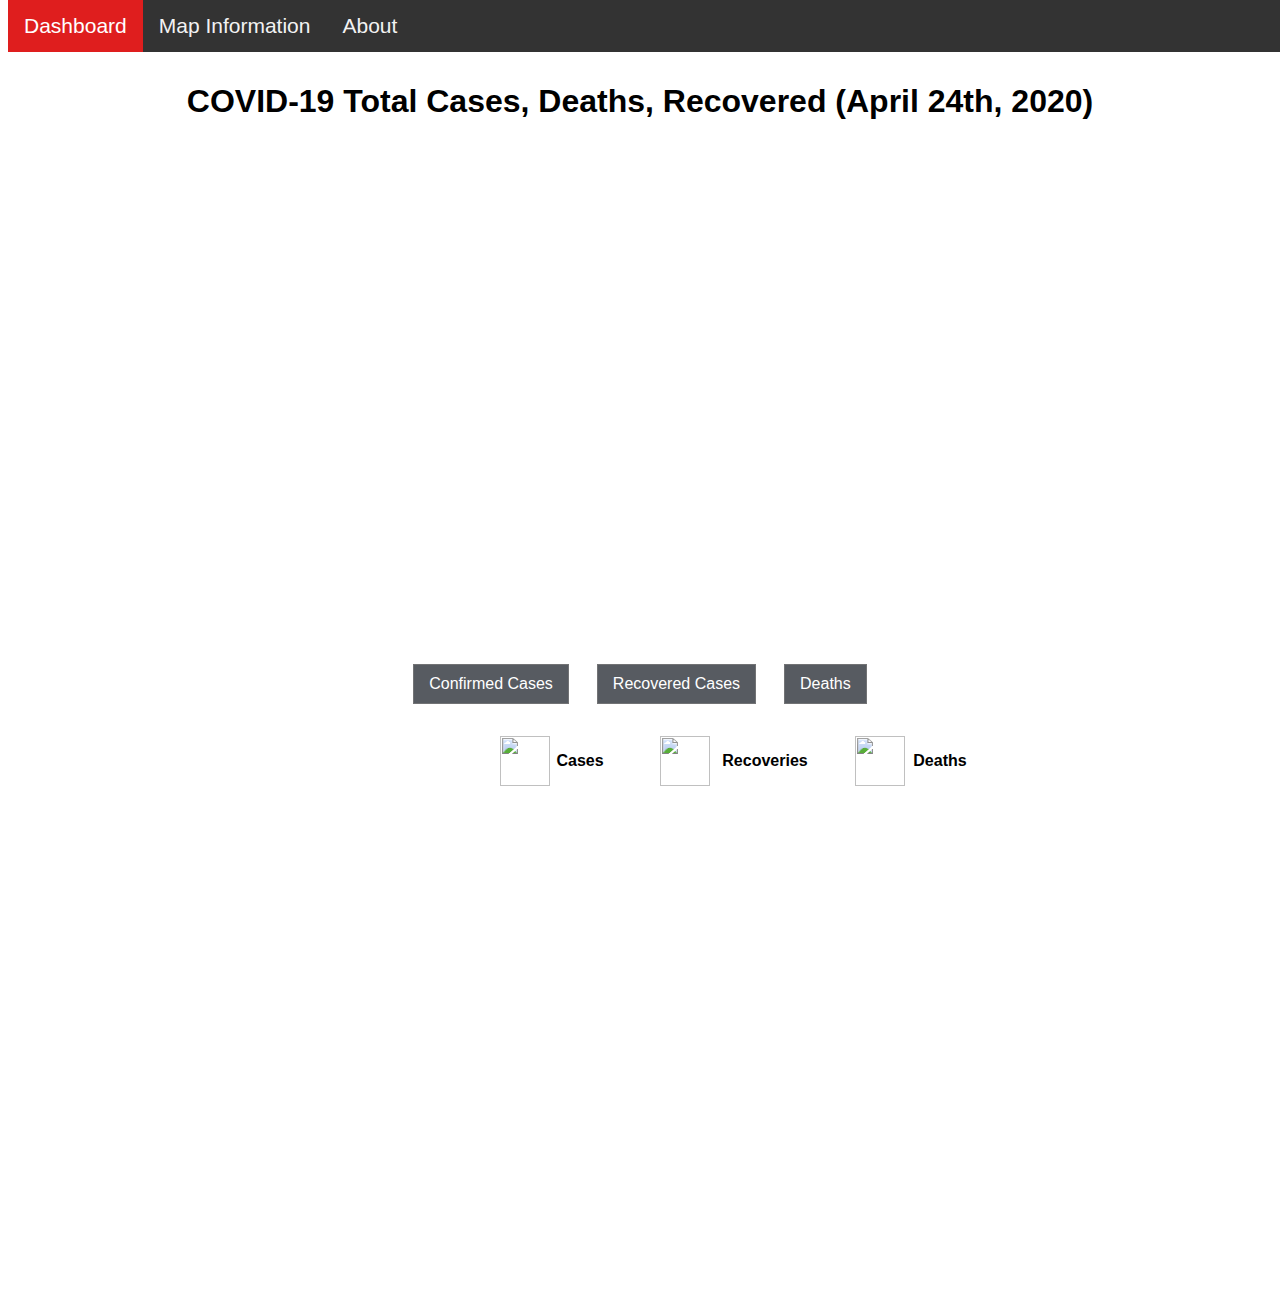
==== commit 9651f01d: "Update index.html" ====
--- a/index.html
+++ b/index.html
@@ -5004,631 +5004,3 @@
     </script>
 
 </html>
-[39.4142482,-85.06062647],{color:'black',fillColor:'#3C3938',fillOpacity:0.5,radius:350}).addTo(group3).bindPopup('Indiana,US : 7')
-L.circle([39.42581994,-84.16557457],{color:'black',fillColor:'#3C3938',fillOpacity:0.5,radius:500}).addTo(group3).bindPopup('Ohio,US : 10')
-L.circle([39.42944561,-87.39169027],{color:'black',fillColor:'#3C3938',fillOpacity:0.5,radius:250}).addTo(group3).bindPopup('Indiana,US : 5')
-L.circle([39.44012838,-84.57388716],{color:'black',fillColor:'#3C3938',fillOpacity:0.5,radius:200}).addTo(group3).bindPopup('Ohio,US : 4')
-L.circle([39.45690571,-81.49121382],{color:'black',fillColor:'#3C3938',fillOpacity:0.5,radius:400}).addTo(group3).bindPopup('Ohio,US : 8')
-L.circle([39.45784712,-76.62911955],{color:'black',fillColor:'#3C3938',fillOpacity:0.5,radius:3700}).addTo(group3).bindPopup('Maryland,US : 74')
-L.circle([39.46704621,-78.02414609],{color:'black',fillColor:'#3C3938',fillOpacity:0.5,radius:50}).addTo(group3).bindPopup('West Virginia,US : 1')
-L.circle([39.47296601,-77.39999394],{color:'black',fillColor:'#3C3938',fillOpacity:0.5,radius:2050}).addTo(group3).bindPopup('Maryland,US : 41')
-L.circle([39.47538693,-74.65848483],{color:'black',fillColor:'#3C3938',fillOpacity:0.5,radius:1450}).addTo(group3).bindPopup('New Jersey,US : 29')
-L.circle([39.47899078,-86.44573375],{color:'black',fillColor:'#3C3938',fillOpacity:0.5,radius:200}).addTo(group3).bindPopup('Indiana,US : 4')
-L.circle([39.48994426,-86.10149107],{color:'black',fillColor:'#3C3938',fillOpacity:0.5,radius:2400}).addTo(group3).bindPopup('Indiana,US : 48')
-L.circle([39.49537927,-82.47991446],{color:'black',fillColor:'#3C3938',fillOpacity:0.5,radius:50}).addTo(group3).bindPopup('Ohio,US : 1')
-L.circle([39.50984542,-80.24244659],{color:'black',fillColor:'#3C3938',fillOpacity:0.5,radius:100}).addTo(group3).bindPopup('West Virginia,US : 2')
-L.circle([39.52305623,-85.7915857],{color:'black',fillColor:'#3C3938',fillOpacity:0.5,radius:300}).addTo(group3).bindPopup('Indiana,US : 6')
-L.circle([39.54581621,-89.27780482],{color:'black',fillColor:'#3C3938',fillOpacity:0.5,radius:200}).addTo(group3).bindPopup('Illinois,US : 4')
-L.circle([39.549,116.1306],{color:'black',fillColor:'#3C3938',fillOpacity:0.5,radius:300}).addTo(group3).bindPopup('Hebei,China : 6')
-L.circle([39.55010644,-76.3077594],{color:'black',fillColor:'#3C3938',fillOpacity:0.5,radius:450}).addTo(group3).bindPopup('Maryland,US : 9')
-L.circle([39.56453592,-77.02373735],{color:'black',fillColor:'#3C3938',fillOpacity:0.5,radius:1700}).addTo(group3).bindPopup('Maryland,US : 34')
-L.circle([39.56647682,-75.94627411],{color:'black',fillColor:'#3C3938',fillOpacity:0.5,radius:250}).addTo(group3).bindPopup('Maryland,US : 5')
-L.circle([39.57992638,-75.64054974],{color:'black',fillColor:'#3C3938',fillOpacity:0.5,radius:2250}).addTo(group3).bindPopup('Delaware,US : 45')
-L.circle([39.58105744,-118.3394607],{color:'black',fillColor:'#3C3938',fillOpacity:0.5,radius:50}).addTo(group3).bindPopup('Nevada,US : 1')
-L.circle([39.58635604,-105.2517692],{color:'black',fillColor:'#3C3938',fillOpacity:0.5,radius:3050}).addTo(group3).bindPopup('Colorado,US : 61')
-L.circle([39.58719656,-75.3469663],{color:'black',fillColor:'#3C3938',fillOpacity:0.5,radius:300}).addTo(group3).bindPopup('New Jersey,US : 6')
-L.circle([39.59921777,-107.902708],{color:'black',fillColor:'#3C3938',fillOpacity:0.5,radius:100}).addTo(group3).bindPopup('Colorado,US : 2')
-L.circle([39.60835778,-77.82002295],{color:'black',fillColor:'#3C3938',fillOpacity:0.5,radius:150}).addTo(group3).bindPopup('Maryland,US : 3')
-L.circle([39.62002287,-85.4655599],{color:'black',fillColor:'#3C3938',fillOpacity:0.5,radius:50}).addTo(group3).bindPopup('Indiana,US : 1')
-L.circle([39.62357628,-78.69280486],{color:'black',fillColor:'#3C3938',fillOpacity:0.5,radius:150}).addTo(group3).bindPopup('Maryland,US : 3')
-L.circle([39.62754308,-106.6933637],{color:'black',fillColor:'#3C3938',fillOpacity:0.5,radius:350}).addTo(group3).bindPopup('Colorado,US : 7')
-L.circle([39.63218457,-80.04766838],{color:'black',fillColor:'#3C3938',fillOpacity:0.5,radius:200}).addTo(group3).bindPopup('West Virginia,US : 4')
-L.circle([39.63684962,-85.17797541],{color:'black',fillColor:'#3C3938',fillOpacity:0.5,radius:200}).addTo(group3).bindPopup('Indiana,US : 4')
-L.circle([39.63803232,-106.1150762],{color:'black',fillColor:'#3C3938',fillOpacity:0.5,radius:50}).addTo(group3).bindPopup('Colorado,US : 1')
-L.circle([39.64170392,-83.0243386],{color:'black',fillColor:'#3C3938',fillOpacity:0.5,radius:250}).addTo(group3).bindPopup('Ohio,US : 5')
-L.circle([39.64977461,-104.3353617],{color:'black',fillColor:'#3C3938',fillOpacity:0.5,radius:6250}).addTo(group3).bindPopup('Colorado,US : 125')
-L.circle([39.65816401,-94.80138942],{color:'black',fillColor:'#3C3938',fillOpacity:0.5,radius:50}).addTo(group3).bindPopup('Missouri,US : 1')
-L.circle([39.66437981,-86.84517605],{color:'black',fillColor:'#3C3938',fillOpacity:0.5,radius:200}).addTo(group3).bindPopup('Indiana,US : 4')
-L.circle([39.68864463,-105.6463118],{color:'black',fillColor:'#3C3938',fillOpacity:0.5,radius:50}).addTo(group3).bindPopup('Colorado,US : 1')
-L.circle([39.69116283,-83.89032084],{color:'black',fillColor:'#3C3938',fillOpacity:0.5,radius:150}).addTo(group3).bindPopup('Ohio,US : 3')
-L.circle([39.71581067,-75.13995546],{color:'black',fillColor:'#3C3938',fillOpacity:0.5,radius:1500}).addTo(group3).bindPopup('New Jersey,US : 30')
-L.circle([39.71654544,-90.20255104],{color:'black',fillColor:'#3C3938',fillOpacity:0.5,radius:50}).addTo(group3).bindPopup('Illinois,US : 1')
-L.circle([39.7420247,-84.64787018],{color:'black',fillColor:'#3C3938',fillOpacity:0.5,radius:50}).addTo(group3).bindPopup('Ohio,US : 1')
-L.circle([39.75107189,-82.63088163],{color:'black',fillColor:'#3C3938',fillOpacity:0.5,radius:100}).addTo(group3).bindPopup('Ohio,US : 2')
-L.circle([39.75394919,-84.29050975],{color:'black',fillColor:'#3C3938',fillOpacity:0.5,radius:450}).addTo(group3).bindPopup('Ohio,US : 9')
-L.circle([39.75836914,-89.65872023],{color:'black',fillColor:'#3C3938',fillOpacity:0.5,radius:300}).addTo(group3).bindPopup('Illinois,US : 6')
-L.circle([39.76018276,-104.8725695],{color:'black',fillColor:'#3C3938',fillOpacity:0.5,radius:6400}).addTo(group3).bindPopup('Colorado,US : 128')
-L.circle([39.76719009,-86.51037283],{color:'black',fillColor:'#3C3938',fillOpacity:0.5,radius:1300}).addTo(group3).bindPopup('Indiana,US : 26')
-L.circle([39.78163624,-86.13826325],{color:'black',fillColor:'#3C3938',fillOpacity:0.5,radius:11900}).addTo(group3).bindPopup('Indiana,US : 238')
-L.circle([39.80343818,-74.96388753],{color:'black',fillColor:'#3C3938',fillOpacity:0.5,radius:5300}).addTo(group3).bindPopup('New Jersey,US : 106')
-L.circle([39.82304555,-85.77566351],{color:'black',fillColor:'#3C3938',fillOpacity:0.5,radius:350}).addTo(group3).bindPopup('Indiana,US : 7')
-L.circle([39.86064913,-88.96342505],{color:'black',fillColor:'#3C3938',fillOpacity:0.5,radius:500}).addTo(group3).bindPopup('Illinois,US : 10')
-L.circle([39.8633444,-85.01044989],{color:'black',fillColor:'#3C3938',fillOpacity:0.5,radius:150}).addTo(group3).bindPopup('Indiana,US : 3')
-L.circle([39.87001769,-93.10704106],{color:'black',fillColor:'#3C3938',fillOpacity:0.5,radius:50}).addTo(group3).bindPopup('Missouri,US : 1')
-L.circle([39.87140411,-77.21610347],{color:'black',fillColor:'#3C3938',fillOpacity:0.5,radius:100}).addTo(group3).bindPopup('Pennsylvania,US : 2')
-L.circle([39.87432092,-104.3362578],{color:'black',fillColor:'#3C3938',fillOpacity:0.5,radius:2850}).addTo(group3).bindPopup('Colorado,US : 57')
-L.circle([39.87681124,-74.66927768],{color:'black',fillColor:'#3C3938',fillOpacity:0.5,radius:4050}).addTo(group3).bindPopup('New Jersey,US : 81')
-L.circle([39.8895449,-74.28089251],{color:'black',fillColor:'#3C3938',fillOpacity:0.5,radius:15050}).addTo(group3).bindPopup('New Jersey,US : 301')
-L.circle([39.89381073,-83.40178317],{color:'black',fillColor:'#3C3938',fillOpacity:0.5,radius:150}).addTo(group3).bindPopup('Ohio,US : 3')
-L.circle([39.91592258,-83.78498252],{color:'black',fillColor:'#3C3938',fillOpacity:0.5,radius:50}).addTo(group3).bindPopup('Ohio,US : 1')
-L.circle([39.91680171,-75.40243663],{color:'black',fillColor:'#3C3938',fillOpacity:0.5,radius:6450}).addTo(group3).bindPopup('Pennsylvania,US : 129')
-L.circle([39.92041012,-79.64291195],{color:'black',fillColor:'#3C3938',fillOpacity:0.5,radius:200}).addTo(group3).bindPopup('Pennsylvania,US : 4')
-L.circle([39.9210089,-76.73040131],{color:'black',fillColor:'#3C3938',fillOpacity:0.5,radius:700}).addTo(group3).bindPopup('Pennsylvania,US : 14')
-L.circle([39.92956518,-77.72157791],{color:'black',fillColor:'#3C3938',fillOpacity:0.5,radius:500}).addTo(group3).bindPopup('Pennsylvania,US : 10')
-L.circle([39.93029017,-85.39625719],{color:'black',fillColor:'#3C3938',fillOpacity:0.5,radius:50}).addTo(group3).bindPopup('Indiana,US : 1')
-L.circle([39.95998787,-105.0566324],{color:'black',fillColor:'#3C3938',fillOpacity:0.5,radius:250}).addTo(group3).bindPopup('Colorado,US : 5')
-L.circle([39.96995815,-83.01115755],{color:'black',fillColor:'#3C3938',fillOpacity:0.5,radius:2400}).addTo(group3).bindPopup('Ohio,US : 48')
-L.circle([39.97291773,-75.74768357],{color:'black',fillColor:'#3C3938',fillOpacity:0.5,radius:3850}).addTo(group3).bindPopup('Pennsylvania,US : 77')
-L.circle([40.00338507,-75.1379271],{color:'black',fillColor:'#3C3938',fillOpacity:0.5,radius:22450}).addTo(group3).bindPopup('Pennsylvania,US : 449')
-L.circle([40.00522157,-78.48998442],{color:'black',fillColor:'#3C3938',fillOpacity:0.5,radius:50}).addTo(group3).bindPopup('Pennsylvania,US : 1')
-L.circle([40.01625942,-80.9924051],{color:'black',fillColor:'#3C3938',fillOpacity:0.5,radius:300}).addTo(group3).bindPopup('Ohio,US : 6')
-L.circle([40.03904563,-76.24770128],{color:'black',fillColor:'#3C3938',fillOpacity:0.5,radius:5350}).addTo(group3).bindPopup('Pennsylvania,US : 107')
-L.circle([40.0509304,-86.46841646],{color:'black',fillColor:'#3C3938',fillOpacity:0.5,radius:950}).addTo(group3).bindPopup('Indiana,US : 19')
-L.circle([40.0543329,-84.22871271],{color:'black',fillColor:'#3C3938',fillOpacity:0.5,radius:1200}).addTo(group3).bindPopup('Ohio,US : 24')
-L.circle([40.0691,45.0382],{color:'black',fillColor:'#3C3938',fillOpacity:0.5,radius:1350}).addTo(group3).bindPopup('Armenia : 27')
-L.circle([40.07306535,-86.05244729],{color:'black',fillColor:'#3C3938',fillOpacity:0.5,radius:2200}).addTo(group3).bindPopup('Indiana,US : 44')
-L.circle([40.09136236,-82.48185785],{color:'black',fillColor:'#3C3938',fillOpacity:0.5,radius:200}).addTo(group3).bindPopup('Ohio,US : 4')
-L.circle([40.09313619,-105.3546767],{color:'black',fillColor:'#3C3938',fillOpacity:0.5,radius:1400}).addTo(group3).bindPopup('Colorado,US : 28')
-L.circle([40.0955451,-80.62203992],{color:'black',fillColor:'#3C3938',fillOpacity:0.5,radius:50}).addTo(group3).bindPopup('West Virginia,US : 1')
-L.circle([40.09673161,-91.72070156],{color:'black',fillColor:'#3C3938',fillOpacity:0.5,radius:50}).addTo(group3).bindPopup('Missouri,US : 1')
-L.circle([40.1166722,-111.6657662],{color:'black',fillColor:'#3C3938',fillOpacity:0.5,radius:350}).addTo(group3).bindPopup('Utah,US : 7')
-L.circle([40.12361933,-87.24217689],{color:'black',fillColor:'#3C3938',fillOpacity:0.5,radius:100}).addTo(group3).bindPopup('Indiana,US : 2')
-L.circle([40.12570935,-122.2370171],{color:'black',fillColor:'#3C3938',fillOpacity:0.5,radius:50}).addTo(group3).bindPopup('California,US : 1')
-L.circle([40.13412966,-84.6194517],{color:'black',fillColor:'#3C3938',fillOpacity:0.5,radius:600}).addTo(group3).bindPopup('Ohio,US : 12')
-L.circle([40.13919438,-88.20046615],{color:'black',fillColor:'#3C3938',fillOpacity:0.5,radius:250}).addTo(group3).bindPopup('Illinois,US : 5')
-L.circle([40.13923427,-83.76875242],{color:'black',fillColor:'#3C3938',fillOpacity:0.5,radius:50}).addTo(group3).bindPopup('Ohio,US : 1')
-L.circle([40.1431,47.5769],{color:'black',fillColor:'#3C3938',fillOpacity:0.5,radius:1050}).addTo(group3).bindPopup('Azerbaijan : 21')
-L.circle([40.15734772,-85.01139319],{color:'black',fillColor:'#3C3938',fillOpacity:0.5,radius:100}).addTo(group3).bindPopup('Indiana,US : 2')
-L.circle([40.16143691,-85.71964711],{color:'black',fillColor:'#3C3938',fillOpacity:0.5,radius:2050}).addTo(group3).bindPopup('Indiana,US : 41')
-L.circle([40.1625372,-77.26130755],{color:'black',fillColor:'#3C3938',fillOpacity:0.5,radius:400}).addTo(group3).bindPopup('Pennsylvania,US : 8')
-L.circle([40.1824,116.4142],{color:'black',fillColor:'#3C3938',fillOpacity:0.5,radius:400}).addTo(group3).bindPopup('Beijing,China : 8')
-L.circle([40.19208869,-80.24582867],{color:'black',fillColor:'#3C3938',fillOpacity:0.5,radius:100}).addTo(group3).bindPopup('Pennsylvania,US : 2')
-L.circle([40.21053671,-75.36652296],{color:'black',fillColor:'#3C3938',fillOpacity:0.5,radius:10400}).addTo(group3).bindPopup('Pennsylvania,US : 208')
-L.circle([40.22787247,-85.39732772],{color:'black',fillColor:'#3C3938',fillOpacity:0.5,radius:550}).addTo(group3).bindPopup('Indiana,US : 11')
-L.circle([40.26186809,-96.68946704],{color:'black',fillColor:'#3C3938',fillOpacity:0.5,radius:150}).addTo(group3).bindPopup('Nebraska,US : 3')
-L.circle([40.2627981,-103.8093302],{color:'black',fillColor:'#3C3938',fillOpacity:0.5,radius:400}).addTo(group3).bindPopup('Colorado,US : 8')
-L.circle([40.26549699,-74.22240686],{color:'black',fillColor:'#3C3938',fillOpacity:0.5,radius:13650}).addTo(group3).bindPopup('New Jersey,US : 273')
-L.circle([40.27942393,-83.00457058],{color:'black',fillColor:'#3C3938',fillOpacity:0.5,radius:150}).addTo(group3).bindPopup('Ohio,US : 3')
-L.circle([40.28047017,-74.70479631],{color:'black',fillColor:'#3C3938',fillOpacity:0.5,radius:8900}).addTo(group3).bindPopup('New Jersey,US : 178')
-L.circle([40.30319754,-86.47277257],{color:'black',fillColor:'#3C3938',fillOpacity:0.5,radius:50}).addTo(group3).bindPopup('Indiana,US : 1')
-L.circle([40.31123252,-86.05234925],{color:'black',fillColor:'#3C3938',fillOpacity:0.5,radius:50}).addTo(group3).bindPopup('Indiana,US : 1')
-L.circle([40.3137798,-79.46615476],{color:'black',fillColor:'#3C3938',fillOpacity:0.5,radius:1000}).addTo(group3).bindPopup('Pennsylvania,US : 20')
-L.circle([40.33110236,-111.1691419],{color:'black',fillColor:'#3C3938',fillOpacity:0.5,radius:50}).addTo(group3).bindPopup('Utah,US : 1')
-L.circle([40.33682119,-75.10836643],{color:'black',fillColor:'#3C3938',fillOpacity:0.5,radius:6750}).addTo(group3).bindPopup('Pennsylvania,US : 135')
-L.circle([40.34728141,-87.35602659],{color:'black',fillColor:'#3C3938',fillOpacity:0.5,radius:50}).addTo(group3).bindPopup('Indiana,US : 1')
-L.circle([40.36680311,-76.45651841],{color:'black',fillColor:'#3C3938',fillOpacity:0.5,radius:400}).addTo(group3).bindPopup('Pennsylvania,US : 8')
-L.circle([40.38614126,-80.76259514],{color:'black',fillColor:'#3C3938',fillOpacity:0.5,radius:50}).addTo(group3).bindPopup('Ohio,US : 1')
-L.circle([40.38872739,-86.89413959],{color:'black',fillColor:'#3C3938',fillOpacity:0.5,radius:100}).addTo(group3).bindPopup('Indiana,US : 2')
-L.circle([40.39830217,-82.42027563],{color:'black',fillColor:'#3C3938',fillOpacity:0.5,radius:50}).addTo(group3).bindPopup('Ohio,US : 1')
-L.circle([40.40206612,-77.26297447],{color:'black',fillColor:'#3C3938',fillOpacity:0.5,radius:50}).addTo(group3).bindPopup('Pennsylvania,US : 1')
-L.circle([40.41377078,-76.77993242],{color:'black',fillColor:'#3C3938',fillOpacity:0.5,radius:950}).addTo(group3).bindPopup('Pennsylvania,US : 19')
-L.circle([40.41570541,-75.92457766],{color:'black',fillColor:'#3C3938',fillOpacity:0.5,radius:4350}).addTo(group3).bindPopup('Pennsylvania,US : 87')
-L.circle([40.43629879,-74.41426991],{color:'black',fillColor:'#3C3938',fillOpacity:0.5,radius:20650}).addTo(group3).bindPopup('New Jersey,US : 413')
-L.circle([40.463667,-3.74922],{color:'black',fillColor:'#3C3938',fillOpacity:0.5,radius:1126200}).addTo(group3).bindPopup('Spain : 22524')
-L.circle([40.46809875,-79.98167747],{color:'black',fillColor:'#3C3938',fillOpacity:0.5,radius:3700}).addTo(group3).bindPopup('Pennsylvania,US : 74')
-L.circle([40.47388153,-85.32499702],{color:'black',fillColor:'#3C3938',fillOpacity:0.5,radius:50}).addTo(group3).bindPopup('Indiana,US : 1')
-L.circle([40.48527731,-86.11351892],{color:'black',fillColor:'#3C3938',fillOpacity:0.5,radius:200}).addTo(group3).bindPopup('Indiana,US : 4')
-L.circle([40.48596505,-106.9905548],{color:'black',fillColor:'#3C3938',fillOpacity:0.5,radius:200}).addTo(group3).bindPopup('Colorado,US : 4')
-L.circle([40.48996987,-88.84621113],{color:'black',fillColor:'#3C3938',fillOpacity:0.5,radius:150}).addTo(group3).bindPopup('Illinois,US : 3')
-L.circle([40.49527404,-78.71377428],{color:'black',fillColor:'#3C3938',fillOpacity:0.5,radius:100}).addTo(group3).bindPopup('Pennsylvania,US : 2')
-L.circle([40.50716185,-89.51404662],{color:'black',fillColor:'#3C3938',fillOpacity:0.5,radius:150}).addTo(group3).bindPopup('Illinois,US : 3')
-L.circle([40.51587228,-85.65468702],{color:'black',fillColor:'#3C3938',fillOpacity:0.5,radius:300}).addTo(group3).bindPopup('Indiana,US : 6')
-L.circle([40.5244942,-98.50117804],{color:'black',fillColor:'#3C3938',fillOpacity:0.5,radius:100}).addTo(group3).bindPopup('Nebraska,US : 2')
-L.circle([40.54043046,-84.62912742],{color:'black',fillColor:'#3C3938',fillOpacity:0.5,radius:50}).addTo(group3).bindPopup('Ohio,US : 1')
-L.circle([40.55499405,-104.3929621],{color:'black',fillColor:'#3C3938',fillOpacity:0.5,radius:4100}).addTo(group3).bindPopup('Colorado,US : 82')
-L.circle([40.55998859,-84.2242143],{color:'black',fillColor:'#3C3938',fillOpacity:0.5,radius:150}).addTo(group3).bindPopup('Ohio,US : 3')
-L.circle([40.56163713,-81.92635677],{color:'black',fillColor:'#3C3938',fillOpacity:0.5,radius:50}).addTo(group3).bindPopup('Ohio,US : 1')
-L.circle([40.56335249,-74.91284156],{color:'black',fillColor:'#3C3938',fillOpacity:0.5,radius:1100}).addTo(group3).bindPopup('New Jersey,US : 22')
-L.circle([40.56465737,-74.61683016],{color:'black',fillColor:'#3C3938',fillOpacity:0.5,radius:9900}).addTo(group3).bindPopup('New Jersey,US : 198')
-L.circle([40.5789686,-81.09178213],{color:'black',fillColor:'#3C3938',fillOpacity:0.5,radius:50}).addTo(group3).bindPopup('Ohio,US : 1')
-L.circle([40.5807832,-86.56198812],{color:'black',fillColor:'#3C3938',fillOpacity:0.5,radius:50}).addTo(group3).bindPopup('Indiana,US : 1')
-L.circle([40.58610662,-83.15736305],{color:'black',fillColor:'#3C3938',fillOpacity:0.5,radius:200}).addTo(group3).bindPopup('Ohio,US : 4')
-L.circle([40.59706922,-88.22350769],{color:'black',fillColor:'#3C3938',fillOpacity:0.5,radius:50}).addTo(group3).bindPopup('Illinois,US : 1')
-L.circle([40.6154815,-75.59435245],{color:'black',fillColor:'#3C3938',fillOpacity:0.5,radius:2450}).addTo(group3).bindPopup('Pennsylvania,US : 49')
-L.circle([40.65241041,-79.08963285],{color:'black',fillColor:'#3C3938',fillOpacity:0.5,radius:200}).addTo(group3).bindPopup('Pennsylvania,US : 4')
-L.circle([40.65835409,-74.30680092],{color:'black',fillColor:'#3C3938',fillOpacity:0.5,radius:27100}).addTo(group3).bindPopup('New Jersey,US : 542')
-L.circle([40.66562265,-119.6631594],{color:'black',fillColor:'#3C3938',fillOpacity:0.5,radius:1100}).addTo(group3).bindPopup('Nevada,US : 22')
-L.circle([40.66616532,-111.9216011],{color:'black',fillColor:'#3C3938',fillOpacity:0.5,radius:1150}).addTo(group3).bindPopup('Utah,US : 23')
-L.circle([40.66671597,-105.4625784],{color:'black',fillColor:'#3C3938',fillOpacity:0.5,radius:900}).addTo(group3).bindPopup('Colorado,US : 18')
-L.circle([40.6825484,-80.34921611],{color:'black',fillColor:'#3C3938',fillOpacity:0.5,radius:2350}).addTo(group3).bindPopup('Pennsylvania,US : 47')
-L.circle([40.70497338,-76.2150785],{color:'black',fillColor:'#3C3938',fillOpacity:0.5,radius:250}).addTo(group3).bindPopup('Pennsylvania,US : 5')
-L.circle([40.7249637,-103.110817],{color:'black',fillColor:'#3C3938',fillOpacity:0.5,radius:50}).addTo(group3).bindPopup('Colorado,US : 1')
-L.circle([40.73766234,-74.07515667],{color:'black',fillColor:'#3C3938',fillOpacity:0.5,radius:35300}).addTo(group3).bindPopup('New Jersey,US : 706')
-L.circle([40.74066522,-73.58941873],{color:'black',fillColor:'#3C3938',fillOpacity:0.5,radius:75900}).addTo(group3).bindPopup('New York,US : 1518')
-L.circle([40.74324454,-92.86865906],{color:'black',fillColor:'#3C3938',fillOpacity:0.5,radius:100}).addTo(group3).bindPopup('Iowa,US : 2')
-L.circle([40.7457653,-84.93671406],{color:'black',fillColor:'#3C3938',fillOpacity:0.5,radius:50}).addTo(group3).bindPopup('Indiana,US : 1')
-L.circle([40.75182733,-75.30471829],{color:'black',fillColor:'#3C3938',fillOpacity:0.5,radius:2300}).addTo(group3).bindPopup('Pennsylvania,US : 46')
-L.circle([40.76135835,-86.34830753],{color:'black',fillColor:'#3C3938',fillOpacity:0.5,radius:50}).addTo(group3).bindPopup('Indiana,US : 1')
-L.circle([40.76391419,-122.0396884],{color:'black',fillColor:'#3C3938',fillOpacity:0.5,radius:200}).addTo(group3).bindPopup('California,US : 4')
-L.circle([40.7672726,-73.97152637],{color:'black',fillColor:'#3C3938',fillOpacity:0.5,radius:832300}).addTo(group3).bindPopup('New York,US : 16646')
-L.circle([40.76932373,-80.78094576],{color:'black',fillColor:'#3C3938',fillOpacity:0.5,radius:900}).addTo(group3).bindPopup('Ohio,US : 18')
-L.circle([40.77129231,-77.06840691],{color:'black',fillColor:'#3C3938',fillOpacity:0.5,radius:50}).addTo(group3).bindPopup('Pennsylvania,US : 1')
-L.circle([40.77180308,-82.5379961],{color:'black',fillColor:'#3C3938',fillOpacity:0.5,radius:50}).addTo(group3).bindPopup('Ohio,US : 1')
-L.circle([40.77285242,-84.10802343],{color:'black',fillColor:'#3C3938',fillOpacity:0.5,radius:750}).addTo(group3).bindPopup('Ohio,US : 15')
-L.circle([40.78416049,-96.68777155],{color:'black',fillColor:'#3C3938',fillOpacity:0.5,radius:50}).addTo(group3).bindPopup('Nebraska,US : 1')
-L.circle([40.78579374,-89.20973757],{color:'black',fillColor:'#3C3938',fillOpacity:0.5,radius:50}).addTo(group3).bindPopup('Illinois,US : 1')
-L.circle([40.78681335,-74.24657979],{color:'black',fillColor:'#3C3938',fillOpacity:0.5,radius:48750}).addTo(group3).bindPopup('New Jersey,US : 975')
-L.circle([40.78702156,-89.76078901],{color:'black',fillColor:'#3C3938',fillOpacity:0.5,radius:100}).addTo(group3).bindPopup('Illinois,US : 2')
-L.circle([40.81482476,-81.36437305],{color:'black',fillColor:'#3C3938',fillOpacity:0.5,radius:1700}).addTo(group3).bindPopup('Ohio,US : 34')
-L.circle([40.81665618,-79.46290811],{color:'black',fillColor:'#3C3938',fillOpacity:0.5,radius:100}).addTo(group3).bindPopup('Pennsylvania,US : 2')
-L.circle([40.82907273,-85.48822092],{color:'black',fillColor:'#3C3938',fillOpacity:0.5,radius:100}).addTo(group3).bindPopup('Indiana,US : 2')
-L.circle([40.82925852,-81.88844833],{color:'black',fillColor:'#3C3938',fillOpacity:0.5,radius:900}).addTo(group3).bindPopup('Ohio,US : 18')
-L.circle([40.84339621,-83.30734173],{color:'black',fillColor:'#3C3938',fillOpacity:0.5,radius:100}).addTo(group3).bindPopup('Ohio,US : 2')
-L.circle([40.84704239,-85.79328272],{color:'black',fillColor:'#3C3938',fillOpacity:0.5,radius:50}).addTo(group3).bindPopup('Indiana,US : 1')
-L.circle([40.85486962,-99.07500296],{color:'black',fillColor:'#3C3938',fillOpacity:0.5,radius:50}).addTo(group3).bindPopup('Nebraska,US : 1')
-L.circle([40.85951833,-74.99556527],{color:'black',fillColor:'#3C3938',fillOpacity:0.5,radius:3050}).addTo(group3).bindPopup('New Jersey,US : 61')
-L.circle([40.86095313,-74.5455371],{color:'black',fillColor:'#3C3938',fillOpacity:0.5,radius:17000}).addTo(group3).bindPopup('New Jersey,US : 340')
-L.circle([40.87241834,-97.139673],{color:'black',fillColor:'#3C3938',fillOpacity:0.5,radius:50}).addTo(group3).bindPopup('Nebraska,US : 1')
-L.circle([40.87257079,-98.50218293],{color:'black',fillColor:'#3C3938',fillOpacity:0.5,radius:600}).addTo(group3).bindPopup('Nebraska,US : 12')
-L.circle([40.87349452,-98.02099117],{color:'black',fillColor:'#3C3938',fillOpacity:0.5,radius:100}).addTo(group3).bindPopup('Nebraska,US : 2')
-L.circle([40.88320119,-72.8012172],{color:'black',fillColor:'#3C3938',fillOpacity:0.5,radius:49650}).addTo(group3).bindPopup('New York,US : 993')
-L.circle([40.89188292,-88.55784752],{color:'black',fillColor:'#3C3938',fillOpacity:0.5,radius:50}).addTo(group3).bindPopup('Illinois,US : 1')
-L.circle([40.91152759,-79.91351055],{color:'black',fillColor:'#3C3938',fillOpacity:0.5,radius:300}).addTo(group3).bindPopup('Pennsylvania,US : 6')
-L.circle([40.91545395,-75.7068525],{color:'black',fillColor:'#3C3938',fillOpacity:0.5,radius:600}).addTo(group3).bindPopup('Pennsylvania,US : 12')
-L.circle([40.92058903,-77.82200624],{color:'black',fillColor:'#3C3938',fillOpacity:0.5,radius:100}).addTo(group3).bindPopup('Pennsylvania,US : 2')
-L.circle([40.95610449,-87.39635768],{color:'black',fillColor:'#3C3938',fillOpacity:0.5,radius:250}).addTo(group3).bindPopup('Indiana,US : 5')
-L.circle([40.96010917,-74.07164325],{color:'black',fillColor:'#3C3938',fillOpacity:0.5,radius:46700}).addTo(group3).bindPopup('New Jersey,US : 934')
-L.circle([40.98767962,-91.54436349],{color:'black',fillColor:'#3C3938',fillOpacity:0.5,radius:50}).addTo(group3).bindPopup('Iowa,US : 1')
-L.circle([40.99001837,-112.1139997],{color:'black',fillColor:'#3C3938',fillOpacity:0.5,radius:100}).addTo(group3).bindPopup('Utah,US : 2')
-L.circle([40.99206278,-80.33393706],{color:'black',fillColor:'#3C3938',fillOpacity:0.5,radius:250}).addTo(group3).bindPopup('Pennsylvania,US : 5')
-L.circle([41.00250487,-83.66838948],{color:'black',fillColor:'#3C3938',fillOpacity:0.5,radius:50}).addTo(group3).bindPopup('Ohio,US : 1')
-L.circle([41.01631101,-80.77287029],{color:'black',fillColor:'#3C3938',fillOpacity:0.5,radius:3250}).addTo(group3).bindPopup('Ohio,US : 65')
-L.circle([41.02078733,-87.11553319],{color:'black',fillColor:'#3C3938',fillOpacity:0.5,radius:50}).addTo(group3).bindPopup('Indiana,US : 1')
-L.circle([41.02094889,-84.1336111],{color:'black',fillColor:'#3C3938',fillOpacity:0.5,radius:200}).addTo(group3).bindPopup('Ohio,US : 4')
-L.circle([41.03238628,-74.29954144],{color:'black',fillColor:'#3C3938',fillOpacity:0.5,radius:19150}).addTo(group3).bindPopup('New Jersey,US : 383')
-L.circle([41.04658298,-100.7475374],{color:'black',fillColor:'#3C3938',fillOpacity:0.5,radius:50}).addTo(group3).bindPopup('Nebraska,US : 1')
-L.circle([41.04821986,-76.40565017],{color:'black',fillColor:'#3C3938',fillOpacity:0.5,radius:350}).addTo(group3).bindPopup('Pennsylvania,US : 7')
-L.circle([41.05934058,-75.34031025],{color:'black',fillColor:'#3C3938',fillOpacity:0.5,radius:2400}).addTo(group3).bindPopup('Pennsylvania,US : 48')
-L.circle([41.09194313,-85.06800636],{color:'black',fillColor:'#3C3938',fillOpacity:0.5,radius:1200}).addTo(group3).bindPopup('Indiana,US : 24')
-L.circle([41.1129,85.2401],{color:'black',fillColor:'#3C3938',fillOpacity:0.5,radius:150}).addTo(group3).bindPopup('Xinjiang,China : 3')
-L.circle([41.11770589,-81.8998621],{color:'black',fillColor:'#3C3938',fillOpacity:0.5,radius:650}).addTo(group3).bindPopup('Ohio,US : 13')
-L.circle([41.12351311,-83.12783209],{color:'black',fillColor:'#3C3938',fillOpacity:0.5,radius:50}).addTo(group3).bindPopup('Ohio,US : 1')
-L.circle([41.12464734,-81.53123079],{color:'black',fillColor:'#3C3938',fillOpacity:0.5,radius:1750}).addTo(group3).bindPopup('Ohio,US : 35')
-L.circle([41.13746989,-87.86205334],{color:'black',fillColor:'#3C3938',fillOpacity:0.5,radius:1050}).addTo(group3).bindPopup('Illinois,US : 21')
-L.circle([41.13863784,-85.50791236],{color:'black',fillColor:'#3C3938',fillOpacity:0.5,radius:50}).addTo(group3).bindPopup('Indiana,US : 1')
-L.circle([41.13891592,-74.69118243],{color:'black',fillColor:'#3C3938',fillOpacity:0.5,radius:4200}).addTo(group3).bindPopup('New Jersey,US : 84')
-L.circle([41.14531606,-115.3577619],{color:'black',fillColor:'#3C3938',fillOpacity:0.5,radius:50}).addTo(group3).bindPopup('Nevada,US : 1')
-L.circle([41.14651175,-82.59867951],{color:'black',fillColor:'#3C3938',fillOpacity:0.5,radius:50}).addTo(group3).bindPopup('Ohio,US : 1')
-L.circle([41.15027894,-74.02560498],{color:'black',fillColor:'#3C3938',fillOpacity:0.5,radius:22650}).addTo(group3).bindPopup('New York,US : 453')
-L.circle([41.1533,20.1683],{color:'black',fillColor:'#3C3938',fillOpacity:0.5,radius:1350}).addTo(group3).bindPopup('Albania : 27')
-L.circle([41.16278376,-73.75741653],{color:'black',fillColor:'#3C3938',fillOpacity:0.5,radius:44550}).addTo(group3).bindPopup('New York,US : 891')
-L.circle([41.16793482,-81.19735782],{color:'black',fillColor:'#3C3938',fillOpacity:0.5,radius:1550}).addTo(group3).bindPopup('Ohio,US : 31')
-L.circle([41.17823008,-75.98447579],{color:'black',fillColor:'#3C3938',fillOpacity:0.5,radius:3100}).addTo(group3).bindPopup('Pennsylvania,US : 62')
-L.circle([41.19265812,-79.42413524],{color:'black',fillColor:'#3C3938',fillOpacity:0.5,radius:50}).addTo(group3).bindPopup('Pennsylvania,US : 1')
-L.circle([41.20438,74.766098],{color:'black',fillColor:'#3C3938',fillOpacity:0.5,radius:400}).addTo(group3).bindPopup('Kyrgyzstan : 8')
-L.circle([41.21842119,-91.26102611],{color:'black',fillColor:'#3C3938',fillOpacity:0.5,radius:100}).addTo(group3).bindPopup('Iowa,US : 2')
-L.circle([41.24521668,-85.86312322],{color:'black',fillColor:'#3C3938',fillOpacity:0.5,radius:50}).addTo(group3).bindPopup('Indiana,US : 1')
-L.circle([41.26809896,-73.3881171],{color:'black',fillColor:'#3C3938',fillOpacity:0.5,radius:33100}).addTo(group3).bindPopup('Connecticut,US : 662')
-L.circle([41.27116049,-111.9145117],{color:'black',fillColor:'#3C3938',fillOpacity:0.5,radius:100}).addTo(group3).bindPopup('Utah,US : 2')
-L.circle([41.27890281,-86.64686895],{color:'black',fillColor:'#3C3938',fillOpacity:0.5,radius:50}).addTo(group3).bindPopup('Indiana,US : 1')
-L.circle([41.29518299,-96.15085305],{color:'black',fillColor:'#3C3938',fillOpacity:0.5,radius:500}).addTo(group3).bindPopup('Nebraska,US : 10')
-L.circle([41.29553751,-82.15083537],{color:'black',fillColor:'#3C3938',fillOpacity:0.5,radius:950}).addTo(group3).bindPopup('Ohio,US : 19')
-L.circle([41.2956,122.6085],{color:'black',fillColor:'#3C3938',fillOpacity:0.5,radius:100}).addTo(group3).bindPopup('Liaoning,China : 2')
-L.circle([41.30248872,-80.25816981],{color:'black',fillColor:'#3C3938',fillOpacity:0.5,radius:50}).addTo(group3).bindPopup('Pennsylvania,US : 1')
-L.circle([41.31735028,-80.76109643],{color:'black',fillColor:'#3C3938',fillOpacity:0.5,radius:1150}).addTo(group3).bindPopup('Ohio,US : 23')
-L.circle([41.32398837,-84.49076944],{color:'black',fillColor:'#3C3938',fillOpacity:0.5,radius:50}).addTo(group3).bindPopup('Ohio,US : 1')
-L.circle([41.32467367,-86.26185087],{color:'black',fillColor:'#3C3938',fillOpacity:0.5,radius:50}).addTo(group3).bindPopup('Indiana,US : 1')
-L.circle([41.33081904,-94.01554631],{color:'black',fillColor:'#3C3938',fillOpacity:0.5,radius:50}).addTo(group3).bindPopup('Iowa,US : 1')
-L.circle([41.33155042,-75.03208106],{color:'black',fillColor:'#3C3938',fillOpacity:0.5,radius:600}).addTo(group3).bindPopup('Pennsylvania,US : 12')
-L.circle([41.33521503,-92.64083907],{color:'black',fillColor:'#3C3938',fillOpacity:0.5,radius:50}).addTo(group3).bindPopup('Iowa,US : 1')
-L.circle([41.33577126,-91.71725711],{color:'black',fillColor:'#3C3938',fillOpacity:0.5,radius:250}).addTo(group3).bindPopup('Iowa,US : 5')
-L.circle([41.33640314,-95.53907776],{color:'black',fillColor:'#3C3938',fillOpacity:0.5,radius:50}).addTo(group3).bindPopup('Iowa,US : 1')
-L.circle([41.34310539,-77.06629984],{color:'black',fillColor:'#3C3938',fillOpacity:0.5,radius:100}).addTo(group3).bindPopup('Pennsylvania,US : 2')
-L.circle([41.3442613,-88.88633881],{color:'black',fillColor:'#3C3938',fillOpacity:0.5,radius:50}).addTo(group3).bindPopup('Illinois,US : 1')
-L.circle([41.35624126,-83.137872],{color:'black',fillColor:'#3C3938',fillOpacity:0.5,radius:100}).addTo(group3).bindPopup('Ohio,US : 2')
-L.circle([41.36224827,-83.62285108],{color:'black',fillColor:'#3C3938',fillOpacity:0.5,radius:750}).addTo(group3).bindPopup('Ohio,US : 15')
-L.circle([41.36796058,-82.62904521],{color:'black',fillColor:'#3C3938',fillOpacity:0.5,radius:150}).addTo(group3).bindPopup('Ohio,US : 3')
-L.circle([41.377491,64.585262],{color:'black',fillColor:'#3C3938',fillOpacity:0.5,radius:400}).addTo(group3).bindPopup('Uzbekistan : 8')
-L.circle([41.39374521,-99.72805369],{color:'black',fillColor:'#3C3938',fillOpacity:0.5,radius:100}).addTo(group3).bindPopup('Nebraska,US : 2')
-L.circle([41.39672484,-85.41966713],{color:'black',fillColor:'#3C3938',fillOpacity:0.5,radius:200}).addTo(group3).bindPopup('Indiana,US : 4')
-L.circle([41.39804622,-84.99906934],{color:'black',fillColor:'#3C3938',fillOpacity:0.5,radius:50}).addTo(group3).bindPopup('Indiana,US : 1')
-L.circle([41.40337468,-74.30240757],{color:'black',fillColor:'#3C3938',fillOpacity:0.5,radius:13700}).addTo(group3).bindPopup('New York,US : 274')
-L.circle([41.40674725,-70.68763497],{color:'black',fillColor:'#3C3938',fillOpacity:0.5,radius:50}).addTo(group3).bindPopup('Massachusetts,US : 1')
-L.circle([41.40692186,-118.1109427],{color:'black',fillColor:'#3C3938',fillOpacity:0.5,radius:100}).addTo(group3).bindPopup('Nevada,US : 2')
-L.circle([41.4080325,-72.93620426],{color:'black',fillColor:'#3C3938',fillOpacity:0.5,radius:19800}).addTo(group3).bindPopup('Connecticut,US : 396')
-L.circle([41.41874274,-87.38277575],{color:'black',fillColor:'#3C3938',fillOpacity:0.5,radius:3150}).addTo(group3).bindPopup('Indiana,US : 63')
-L.circle([41.424119,-81.65918339],{color:'black',fillColor:'#3C3938',fillOpacity:0.5,radius:4550}).addTo(group3).bindPopup('Ohio,US : 91')
-L.circle([41.42630093,-73.74965532],{color:'black',fillColor:'#3C3938',fillOpacity:0.5,radius:350}).addTo(group3).bindPopup('New York,US : 7')
-L.circle([41.43564672,-75.60379201],{color:'black',fillColor:'#3C3938',fillOpacity:0.5,radius:3050}).addTo(group3).bindPopup('Pennsylvania,US : 61')
-L.circle([41.44619267,-87.97862712],{color:'black',fillColor:'#3C3938',fillOpacity:0.5,radius:6250}).addTo(group3).bindPopup('Illinois,US : 125')
-L.circle([41.45949668,-72.53714864],{color:'black',fillColor:'#3C3938',fillOpacity:0.5,radius:3150}).addTo(group3).bindPopup('Connecticut,US : 63')
-L.circle([41.45986947,-87.06848888],{color:'black',fillColor:'#3C3938',fillOpacity:0.5,radius:250}).addTo(group3).bindPopup('Indiana,US : 5')
-L.circle([41.46613806,-90.57042164],{color:'black',fillColor:'#3C3938',fillOpacity:0.5,radius:300}).addTo(group3).bindPopup('Illinois,US : 6')
-L.circle([41.48370744,-91.1121697],{color:'black',fillColor:'#3C3938',fillOpacity:0.5,radius:350}).addTo(group3).bindPopup('Iowa,US : 7')
-L.circle([41.48896435,-72.10430976],{color:'black',fillColor:'#3C3938',fillOpacity:0.5,radius:1150}).addTo(group3).bindPopup('Connecticut,US : 23')
-L.circle([41.49952319,-81.17935342],{color:'black',fillColor:'#3C3938',fillOpacity:0.5,radius:450}).addTo(group3).bindPopup('Ohio,US : 9')
-L.circle([41.51955538,-76.01074915],{color:'black',fillColor:'#3C3938',fillOpacity:0.5,radius:100}).addTo(group3).bindPopup('Pennsylvania,US : 2')
-L.circle([41.52106798,-113.0832816],{color:'black',fillColor:'#3C3938',fillOpacity:0.5,radius:50}).addTo(group3).bindPopup('Utah,US : 1')
-L.circle([41.52815707,-96.22019892],{color:'black',fillColor:'#3C3938',fillOpacity:0.5,radius:50}).addTo(group3).bindPopup('Nebraska,US : 1')
-L.circle([41.54366008,-86.74072188],{color:'black',fillColor:'#3C3938',fillOpacity:0.5,radius:250}).addTo(group3).bindPopup('Indiana,US : 5')
-L.circle([41.56052014,-84.58429552],{color:'black',fillColor:'#3C3938',fillOpacity:0.5,radius:50}).addTo(group3).bindPopup('Ohio,US : 1')
-L.circle([41.59081014,-88.42869583],{color:'black',fillColor:'#3C3938',fillOpacity:0.5,radius:250}).addTo(group3).bindPopup('Illinois,US : 5')
-L.circle([41.59761169,-85.85875695],{color:'black',fillColor:'#3C3938',fillOpacity:0.5,radius:200}).addTo(group3).bindPopup('Indiana,US : 4')
-L.circle([41.6086,21.7453],{color:'black',fillColor:'#3C3938',fillOpacity:0.5,radius:2850}).addTo(group3).bindPopup('North Macedonia : 57')
-L.circle([41.61756781,-86.29040834],{color:'black',fillColor:'#3C3938',fillOpacity:0.5,radius:550}).addTo(group3).bindPopup('Indiana,US : 11')
-L.circle([41.62101218,-83.65468618],{color:'black',fillColor:'#3C3938',fillOpacity:0.5,radius:2900}).addTo(group3).bindPopup('Ohio,US : 58')
-L.circle([41.63935978,-90.61959493],{color:'black',fillColor:'#3C3938',fillOpacity:0.5,radius:200}).addTo(group3).bindPopup('Iowa,US : 4')
-L.circle([41.64232188,-85.42674232],{color:'black',fillColor:'#3C3938',fillOpacity:0.5,radius:50}).addTo(group3).bindPopup('Indiana,US : 1')
-L.circle([41.64423868,-85.00101094],{color:'black',fillColor:'#3C3938',fillOpacity:0.5,radius:50}).addTo(group3).bindPopup('Indiana,US : 1')
-L.circle([41.64938475,-75.29956506],{color:'black',fillColor:'#3C3938',fillOpacity:0.5,radius:150}).addTo(group3).bindPopup('Pennsylvania,US : 3')
-L.circle([41.67169354,-91.58754744],{color:'black',fillColor:'#3C3938',fillOpacity:0.5,radius:150}).addTo(group3).bindPopup('Iowa,US : 3')
-L.circle([41.68625425,-92.53155731],{color:'black',fillColor:'#3C3938',fillOpacity:0.5,radius:50}).addTo(group3).bindPopup('Iowa,US : 1')
-L.circle([41.68679484,-93.57767461],{color:'black',fillColor:'#3C3938',fillOpacity:0.5,radius:1100}).addTo(group3).bindPopup('Iowa,US : 22')
-L.circle([41.69710807,-81.23676539],{color:'black',fillColor:'#3C3938',fillOpacity:0.5,radius:350}).addTo(group3).bindPopup('Ohio,US : 7')
-L.circle([41.70860332,-80.74830218],{color:'black',fillColor:'#3C3938',fillOpacity:0.5,radius:400}).addTo(group3).bindPopup('Ohio,US : 8')
-L.circle([41.71579493,-74.76394559],{color:'black',fillColor:'#3C3938',fillOpacity:0.5,radius:850}).addTo(group3).bindPopup('New York,US : 17')
-L.circle([41.72980578,-70.28854339],{color:'black',fillColor:'#3C3938',fillOpacity:0.5,radius:1100}).addTo(group3).bindPopup('Massachusetts,US : 22')
-L.circle([41.75509713,-89.91556058],{color:'black',fillColor:'#3C3938',fillOpacity:0.5,radius:200}).addTo(group3).bindPopup('Illinois,US : 4')
-L.circle([41.7648606,-73.74356679],{color:'black',fillColor:'#3C3938',fillOpacity:0.5,radius:1750}).addTo(group3).bindPopup('New York,US : 35')
-L.circle([41.77255149,-77.25433032],{color:'black',fillColor:'#3C3938',fillOpacity:0.5,radius:100}).addTo(group3).bindPopup('Pennsylvania,US : 2')
-L.circle([41.78869215,-76.51570822],{color:'black',fillColor:'#3C3938',fillOpacity:0.5,radius:250}).addTo(group3).bindPopup('Pennsylvania,US : 5')
-L.circle([41.79228404,-71.10872211],{color:'black',fillColor:'#3C3938',fillOpacity:0.5,radius:4800}).addTo(group3).bindPopup('Massachusetts,US : 96')
-L.circle([41.7937534,-73.2451475],{color:'black',fillColor:'#3C3938',fillOpacity:0.5,radius:3450}).addTo(group3).bindPopup('Connecticut,US : 69')
-L.circle([41.80283011,-72.73103891],{color:'black',fillColor:'#3C3938',fillOpacity:0.5,radius:25550}).addTo(group3).bindPopup('Connecticut,US : 511')
-L.circle([41.81304978,-79.26969577],{color:'black',fillColor:'#3C3938',fillOpacity:0.5,radius:50}).addTo(group3).bindPopup('Pennsylvania,US : 1')
-L.circle([41.82147784,-75.80071959],{color:'black',fillColor:'#3C3938',fillOpacity:0.5,radius:200}).addTo(group3).bindPopup('Pennsylvania,US : 4')
-L.circle([41.82972709,-71.98182316],{color:'black',fillColor:'#3C3938',fillOpacity:0.5,radius:150}).addTo(group3).bindPopup('Connecticut,US : 3')
-L.circle([41.84144849,-87.81658794],{color:'black',fillColor:'#3C3938',fillOpacity:0.5,radius:61000}).addTo(group3).bindPopup('Illinois,US : 1220')
-L.circle([41.85116968,-88.08642662],{color:'black',fillColor:'#3C3938',fillOpacity:0.5,radius:6250}).addTo(group3).bindPopup('Illinois,US : 125')
-L.circle([41.85853803,-72.3308481],{color:'black',fillColor:'#3C3938',fillOpacity:0.5,radius:1700}).addTo(group3).bindPopup('Connecticut,US : 34')
-L.circle([41.87194,12.56738],{color:'black',fillColor:'#3C3938',fillOpacity:0.5,radius:1298450}).addTo(group3).bindPopup('Italy : 25969')
-L.circle([41.88753639,-84.59312019],{color:'black',fillColor:'#3C3938',fillOpacity:0.5,radius:600}).addTo(group3).bindPopup('Michigan,US : 12')
-L.circle([41.89027881,-74.26252104],{color:'black',fillColor:'#3C3938',fillOpacity:0.5,radius:1150}).addTo(group3).bindPopup('New York,US : 23')
-L.circle([41.89373302,-88.76958483],{color:'black',fillColor:'#3C3938',fillOpacity:0.5,radius:50}).addTo(group3).bindPopup('Illinois,US : 1')
-L.circle([41.91441767,-85.52797979],{color:'black',fillColor:'#3C3938',fillOpacity:0.5,radius:50}).addTo(group3).bindPopup('Michigan,US : 1')
-L.circle([41.91522292,-85.99405727],{color:'black',fillColor:'#3C3938',fillOpacity:0.5,radius:100}).addTo(group3).bindPopup('Michigan,US : 2')
-L.circle([41.91600556,-85.05929476],{color:'black',fillColor:'#3C3938',fillOpacity:0.5,radius:100}).addTo(group3).bindPopup('Michigan,US : 2')
-L.circle([41.91676024,-97.6005481],{color:'black',fillColor:'#3C3938',fillOpacity:0.5,radius:100}).addTo(group3).bindPopup('Nebraska,US : 2')
-L.circle([41.92734151,-83.53749864],{color:'black',fillColor:'#3C3938',fillOpacity:0.5,radius:550}).addTo(group3).bindPopup('Michigan,US : 11')
-L.circle([41.93842729,-88.42861412],{color:'black',fillColor:'#3C3938',fillOpacity:0.5,radius:1950}).addTo(group3).bindPopup('Illinois,US : 39')
-L.circle([41.94070556,-70.80802823],{color:'black',fillColor:'#3C3938',fillOpacity:0.5,radius:7050}).addTo(group3).bindPopup('Massachusetts,US : 141')
-L.circle([41.95447397,-86.4131308],{color:'black',fillColor:'#3C3938',fillOpacity:0.5,radius:550}).addTo(group3).bindPopup('Michigan,US : 11')
-L.circle([42.03718237,-95.3819718],{color:'black',fillColor:'#3C3938',fillOpacity:0.5,radius:50}).addTo(group3).bindPopup('Iowa,US : 1')
-L.circle([42.04165196,-89.32184679],{color:'black',fillColor:'#3C3938',fillOpacity:0.5,radius:50}).addTo(group3).bindPopup('Illinois,US : 1')
-L.circle([42.06823429,-89.93395545],{color:'black',fillColor:'#3C3938',fillOpacity:0.5,radius:100}).addTo(group3).bindPopup('Illinois,US : 2')
-L.circle([42.07923082,-91.59809485],{color:'black',fillColor:'#3C3938',fillOpacity:0.5,radius:1650}).addTo(group3).bindPopup('Iowa,US : 33')
-L.circle([42.07991767,-92.53266945],{color:'black',fillColor:'#3C3938',fillOpacity:0.5,radius:350}).addTo(group3).bindPopup('Iowa,US : 7')
-L.circle([42.08011739,-92.06463573],{color:'black',fillColor:'#3C3938',fillOpacity:0.5,radius:50}).addTo(group3).bindPopup('Iowa,US : 1')
-L.circle([42.13440424,-72.63235561],{color:'black',fillColor:'#3C3938',fillOpacity:0.5,radius:12200}).addTo(group3).bindPopup('Massachusetts,US : 244')
-L.circle([42.13891056,-76.7638805],{color:'black',fillColor:'#3C3938',fillOpacity:0.5,radius:50}).addTo(group3).bindPopup('New York,US : 1')
-L.circle([42.15903158,-75.81326086],{color:'black',fillColor:'#3C3938',fillOpacity:0.5,radius:850}).addTo(group3).bindPopup('New York,US : 17')
-L.circle([42.16073095,-71.20530408],{color:'black',fillColor:'#3C3938',fillOpacity:0.5,radius:14500}).addTo(group3).bindPopup('Massachusetts,US : 290')
-L.circle([42.16852837,-76.30835812],{color:'black',fillColor:'#3C3938',fillOpacity:0.5,radius:250}).addTo(group3).bindPopup('New York,US : 5')
-L.circle([42.19837623,-74.96709306],{color:'black',fillColor:'#3C3938',fillOpacity:0.5,radius:200}).addTo(group3).bindPopup('New York,US : 4')
-L.circle([42.2276921,-79.36691763],{color:'black',fillColor:'#3C3938',fillOpacity:0.5,radius:150}).addTo(group3).bindPopup('New York,US : 3')
-L.circle([42.24542231,-85.53038622],{color:'black',fillColor:'#3C3938',fillOpacity:0.5,radius:550}).addTo(group3).bindPopup('Michigan,US : 11')
-L.circle([42.24633834,-85.00493569],{color:'black',fillColor:'#3C3938',fillOpacity:0.5,radius:500}).addTo(group3).bindPopup('Michigan,US : 10')
-L.circle([42.24807035,-84.42258681],{color:'black',fillColor:'#3C3938',fillOpacity:0.5,radius:750}).addTo(group3).bindPopup('Michigan,US : 15')
-L.circle([42.24819348,-73.63089095],{color:'black',fillColor:'#3C3938',fillOpacity:0.5,radius:650}).addTo(group3).bindPopup('New York,US : 13')
-L.circle([42.25190229,-86.01939087],{color:'black',fillColor:'#3C3938',fillOpacity:0.5,radius:100}).addTo(group3).bindPopup('Michigan,US : 2')
-L.circle([42.253105,-83.83853204],{color:'black',fillColor:'#3C3938',fillOpacity:0.5,radius:2350}).addTo(group3).bindPopup('Michigan,US : 47')
-L.circle([42.25748406,-78.02750466],{color:'black',fillColor:'#3C3938',fillOpacity:0.5,radius:100}).addTo(group3).bindPopup('New York,US : 2')
-L.circle([42.2689144,-77.3829924],{color:'black',fillColor:'#3C3938',fillOpacity:0.5,radius:1650}).addTo(group3).bindPopup('New York,US : 33')
-L.circle([42.275797,-74.12384884],{color:'black',fillColor:'#3C3938',fillOpacity:0.5,radius:250}).addTo(group3).bindPopup('New York,US : 5')
-L.circle([42.28098405,-83.281255],{color:'black',fillColor:'#3C3938',fillOpacity:0.5,radius:72150}).addTo(group3).bindPopup('Michigan,US : 1443')
-L.circle([42.28347888,-113.6012409],{color:'black',fillColor:'#3C3938',fillOpacity:0.5,radius:50}).addTo(group3).bindPopup('Idaho,US : 1')
-L.circle([42.3154,43.3569],{color:'black',fillColor:'#3C3938',fillOpacity:0.5,radius:250}).addTo(group3).bindPopup('Georgia : 5')
-L.circle([42.3224907,-88.00367925],{color:'black',fillColor:'#3C3938',fillOpacity:0.5,radius:5250}).addTo(group3).bindPopup('Illinois,US : 105')
-L.circle([42.32359279,-88.82345779],{color:'black',fillColor:'#3C3938',fillOpacity:0.5,radius:400}).addTo(group3).bindPopup('Illinois,US : 8')
-L.circle([42.32451172,-88.45248227],{color:'black',fillColor:'#3C3938',fillOpacity:0.5,radius:1350}).addTo(group3).bindPopup('Illinois,US : 27')
-L.circle([42.3279514,-71.07850442],{color:'black',fillColor:'#3C3938',fillOpacity:0.5,radius:14250}).addTo(group3).bindPopup('Massachusetts,US : 285')
-L.circle([42.33641854,-89.16085327],{color:'black',fillColor:'#3C3938',fillOpacity:0.5,radius:350}).addTo(group3).bindPopup('Illinois,US : 7')
-L.circle([42.33997957,-72.65898478],{color:'black',fillColor:'#3C3938',fillOpacity:0.5,radius:500}).addTo(group3).bindPopup('Massachusetts,US : 10')
-L.circle([42.35026951,-71.90493363],{color:'black',fillColor:'#3C3938',fillOpacity:0.5,radius:6650}).addTo(group3).bindPopup('Massachusetts,US : 133')
-L.circle([42.35440512,-114.6685381],{color:'black',fillColor:'#3C3938',fillOpacity:0.5,radius:550}).addTo(group3).bindPopup('Idaho,US : 11')
-L.circle([42.3665549,-123.5561938],{color:'black',fillColor:'#3C3938',fillOpacity:0.5,radius:50}).addTo(group3).bindPopup('Oregon,US : 1')
-L.circle([42.37428441,-73.20524838],{color:'black',fillColor:'#3C3938',fillOpacity:0.5,radius:1450}).addTo(group3).bindPopup('Massachusetts,US : 29')
-L.circle([42.38979414,-96.0459439],{color:'black',fillColor:'#3C3938',fillOpacity:0.5,radius:50}).addTo(group3).bindPopup('Iowa,US : 1')
-L.circle([42.46815349,-90.88181925],{color:'black',fillColor:'#3C3938',fillOpacity:0.5,radius:50}).addTo(group3).bindPopup('Iowa,US : 1')
-L.circle([42.4704581,-92.30524729],{color:'black',fillColor:'#3C3938',fillOpacity:0.5,radius:350}).addTo(group3).bindPopup('Iowa,US : 7')
-L.circle([42.48607732,-71.39049229],{color:'black',fillColor:'#3C3938',fillOpacity:0.5,radius:21400}).addTo(group3).bindPopup('Massachusetts,US : 428')
-L.circle([42.5063,1.5218],{color:'black',fillColor:'#3C3938',fillOpacity:0.5,radius:2000}).addTo(group3).bindPopup('Andorra : 40')
-L.circle([42.57639354,-88.04051686],{color:'black',fillColor:'#3C3938',fillOpacity:0.5,radius:350}).addTo(group3).bindPopup('Wisconsin,US : 7')
-L.circle([42.58119713,-72.58602547],{color:'black',fillColor:'#3C3938',fillOpacity:0.5,radius:1450}).addTo(group3).bindPopup('Massachusetts,US : 29')
-L.circle([42.59147037,-85.89102866],{color:'black',fillColor:'#3C3938',fillOpacity:0.5,radius:50}).addTo(group3).bindPopup('Michigan,US : 1')
-L.circle([42.59513984,-85.30834519],{color:'black',fillColor:'#3C3938',fillOpacity:0.5,radius:50}).addTo(group3).bindPopup('Michigan,US : 1')
-L.circle([42.59599185,-84.83740035],{color:'black',fillColor:'#3C3938',fillOpacity:0.5,radius:250}).addTo(group3).bindPopup('Michigan,US : 5')
-L.circle([42.59716886,-84.37472069],{color:'black',fillColor:'#3C3938',fillOpacity:0.5,radius:450}).addTo(group3).bindPopup('Michigan,US : 9')
-L.circle([42.60060306,-73.97723916],{color:'black',fillColor:'#3C3938',fillOpacity:0.5,radius:1550}).addTo(group3).bindPopup('New York,US : 31')
-L.circle([42.602636,20.902977],{color:'black',fillColor:'#3C3938',fillOpacity:0.5,radius:600}).addTo(group3).bindPopup('Kosovo : 12')
-L.circle([42.60302282,-83.91297209],{color:'black',fillColor:'#3C3938',fillOpacity:0.5,radius:550}).addTo(group3).bindPopup('Michigan,US : 11')
-L.circle([42.63492579,-75.03151402],{color:'black',fillColor:'#3C3938',fillOpacity:0.5,radius:200}).addTo(group3).bindPopup('New York,US : 4')
-L.circle([42.63505484,-77.10369919],{color:'black',fillColor:'#3C3938',fillOpacity:0.5,radius:50}).addTo(group3).bindPopup('New York,US : 1')
-L.circle([42.66090111,-83.38595416],{color:'black',fillColor:'#3C3938',fillOpacity:0.5,radius:29250}).addTo(group3).bindPopup('Michigan,US : 585')
-L.circle([42.66858202,-88.54163073],{color:'black',fillColor:'#3C3938',fillOpacity:0.5,radius:350}).addTo(group3).bindPopup('Wisconsin,US : 7')
-L.circle([42.6687626,-70.94687179],{color:'black',fillColor:'#3C3938',fillOpacity:0.5,radius:12250}).addTo(group3).bindPopup('Massachusetts,US : 245')
-L.circle([42.67151616,-89.071479],{color:'black',fillColor:'#3C3938',fillOpacity:0.5,radius:200}).addTo(group3).bindPopup('Wisconsin,US : 4')
-L.circle([42.68891267,-114.2655033],{color:'black',fillColor:'#3C3938',fillOpacity:0.5,radius:100}).addTo(group3).bindPopup('Idaho,US : 2')
-L.circle([42.69158356,-82.92752801],{color:'black',fillColor:'#3C3938',fillOpacity:0.5,radius:25200}).addTo(group3).bindPopup('Michigan,US : 504')
-L.circle([42.70145109,-78.22199579],{color:'black',fillColor:'#3C3938',fillOpacity:0.5,radius:250}).addTo(group3).bindPopup('New York,US : 5')
-L.circle([42.708678,19.37439],{color:'black',fillColor:'#3C3938',fillOpacity:0.5,radius:300}).addTo(group3).bindPopup('Montenegro : 6')
-L.circle([42.71348136,-73.51089874],{color:'black',fillColor:'#3C3938',fillOpacity:0.5,radius:550}).addTo(group3).bindPopup('New York,US : 11')
-L.circle([42.72596275,-77.77966158],{color:'black',fillColor:'#3C3938',fillOpacity:0.5,radius:250}).addTo(group3).bindPopup('New York,US : 5')
-L.circle([42.7339,25.4858],{color:'black',fillColor:'#3C3938',fillOpacity:0.5,radius:2700}).addTo(group3).bindPopup('Bulgaria : 54')
-L.circle([42.74753117,-88.05941254],{color:'black',fillColor:'#3C3938',fillOpacity:0.5,radius:500}).addTo(group3).bindPopup('Wisconsin,US : 10')
-L.circle([42.76249024,-78.73063652],{color:'black',fillColor:'#3C3938',fillOpacity:0.5,radius:9900}).addTo(group3).bindPopup('New York,US : 198')
-L.circle([42.77461496,-92.31795937],{color:'black',fillColor:'#3C3938',fillOpacity:0.5,radius:100}).addTo(group3).bindPopup('Iowa,US : 2')
-L.circle([42.81668777,-74.05278291],{color:'black',fillColor:'#3C3938',fillOpacity:0.5,radius:750}).addTo(group3).bindPopup('New York,US : 15')
-L.circle([42.84443388,-91.34133693],{color:'black',fillColor:'#3C3938',fillOpacity:0.5,radius:50}).addTo(group3).bindPopup('Iowa,US : 1')
-L.circle([42.85145728,-77.30874425],{color:'black',fillColor:'#3C3938',fillOpacity:0.5,radius:450}).addTo(group3).bindPopup('New York,US : 9')
-L.circle([42.8671731,-90.7063218],{color:'black',fillColor:'#3C3938',fillOpacity:0.5,radius:150}).addTo(group3).bindPopup('Wisconsin,US : 3')
-L.circle([42.90123494,-74.44011632],{color:'black',fillColor:'#3C3938',fillOpacity:0.5,radius:50}).addTo(group3).bindPopup('New York,US : 1')
-L.circle([42.91261714,-76.55731592],{color:'black',fillColor:'#3C3938',fillOpacity:0.5,radius:50}).addTo(group3).bindPopup('New York,US : 1')
-L.circle([42.91537785,-71.7200253],{color:'black',fillColor:'#3C3938',fillOpacity:0.5,radius:100}).addTo(group3).bindPopup('New Hampshire,US : 2')
-L.circle([42.91653905,-75.67266639],{color:'black',fillColor:'#3C3938',fillOpacity:0.5,radius:250}).addTo(group3).bindPopup('New York,US : 5')
-L.circle([42.92655373,-82.67937954],{color:'black',fillColor:'#3C3938',fillOpacity:0.5,radius:800}).addTo(group3).bindPopup('Michigan,US : 16')
-L.circle([42.94400871,-84.60145248],{color:'black',fillColor:'#3C3938',fillOpacity:0.5,radius:450}).addTo(group3).bindPopup('Michigan,US : 9')
-L.circle([42.94502238,-85.07413319],{color:'black',fillColor:'#3C3938',fillOpacity:0.5,radius:100}).addTo(group3).bindPopup('Michigan,US : 2')
-L.circle([42.953928,-84.14585902],{color:'black',fillColor:'#3C3938',fillOpacity:0.5,radius:300}).addTo(group3).bindPopup('Michigan,US : 6')
-L.circle([42.95996803,-85.9969107],{color:'black',fillColor:'#3C3938',fillOpacity:0.5,radius:400}).addTo(group3).bindPopup('Michigan,US : 8')
-L.circle([42.98499744,-71.12883377],{color:'black',fillColor:'#3C3938',fillOpacity:0.5,radius:50}).addTo(group3).bindPopup('New Hampshire,US : 1')
-L.circle([42.986982,-72.71268875],{color:'black',fillColor:'#3C3938',fillOpacity:0.5,radius:100}).addTo(group3).bindPopup('Vermont,US : 2')
-L.circle([43.0022601,-78.19135193],{color:'black',fillColor:'#3C3938',fillOpacity:0.5,radius:150}).addTo(group3).bindPopup('New York,US : 3')
-L.circle([43.00486062,-87.96733172],{color:'black',fillColor:'#3C3938',fillOpacity:0.5,radius:7700}).addTo(group3).bindPopup('Wisconsin,US : 154')
-L.circle([43.00491923,-76.19971155],{color:'black',fillColor:'#3C3938',fillOpacity:0.5,radius:1250}).addTo(group3).bindPopup('New York,US : 25')
-L.circle([43.01833055,-88.30431188],{color:'black',fillColor:'#3C3938',fillOpacity:0.5,radius:700}).addTo(group3).bindPopup('Wisconsin,US : 14')
-L.circle([43.02244215,-83.70589709],{color:'black',fillColor:'#3C3938',fillOpacity:0.5,radius:7550}).addTo(group3).bindPopup('Michigan,US : 151')
-L.circle([43.03197711,-85.54934642],{color:'black',fillColor:'#3C3938',fillOpacity:0.5,radius:1450}).addTo(group3).bindPopup('Michigan,US : 29')
-L.circle([43.03519828,-73.09048868],{color:'black',fillColor:'#3C3938',fillOpacity:0.5,radius:50}).addTo(group3).bindPopup('Vermont,US : 1')
-L.circle([43.06601594,-89.41733797],{color:'black',fillColor:'#3C3938',fillOpacity:0.5,radius:1050}).addTo(group3).bindPopup('Wisconsin,US : 21')
-L.circle([43.09052506,-83.22153148],{color:'black',fillColor:'#3C3938',fillOpacity:0.5,radius:1150}).addTo(group3).bindPopup('Michigan,US : 23')
-L.circle([43.10904162,-73.86653895],{color:'black',fillColor:'#3C3938',fillOpacity:0.5,radius:550}).addTo(group3).bindPopup('New York,US : 11')
-L.circle([43.14638895,-77.69322942],{color:'black',fillColor:'#3C3938',fillOpacity:0.5,radius:4800}).addTo(group3).bindPopup('New York,US : 96')
-L.circle([43.19898042,-78.74777412],{color:'black',fillColor:'#3C3938',fillOpacity:0.5,radius:1050}).addTo(group3).bindPopup('New York,US : 21')
-L.circle([43.24375382,-75.43710392],{color:'black',fillColor:'#3C3938',fillOpacity:0.5,radius:550}).addTo(group3).bindPopup('New York,US : 11')
-L.circle([43.2516977,-78.2320066],{color:'black',fillColor:'#3C3938',fillOpacity:0.5,radius:350}).addTo(group3).bindPopup('New York,US : 7')
-L.circle([43.28383218,-91.37860922],{color:'black',fillColor:'#3C3938',fillOpacity:0.5,radius:150}).addTo(group3).bindPopup('Iowa,US : 3')
-L.circle([43.29123859,-86.15176712],{color:'black',fillColor:'#3C3938',fillOpacity:0.5,radius:650}).addTo(group3).bindPopup('Michigan,US : 13')
-L.circle([43.29265605,-84.60505416],{color:'black',fillColor:'#3C3938',fillOpacity:0.5,radius:50}).addTo(group3).bindPopup('Michigan,US : 1')
-L.circle([43.31082541,-85.15252824],{color:'black',fillColor:'#3C3938',fillOpacity:0.5,radius:50}).addTo(group3).bindPopup('Michigan,US : 1')
-L.circle([43.31153794,-73.43043448],{color:'black',fillColor:'#3C3938',fillOpacity:0.5,radius:100}).addTo(group3).bindPopup('New York,US : 2')
-L.circle([43.33433923,-84.0513121],{color:'black',fillColor:'#3C3938',fillOpacity:0.5,radius:2000}).addTo(group3).bindPopup('Michigan,US : 40')
-L.circle([43.3507101,-115.4701578],{color:'black',fillColor:'#3C3938',fillOpacity:0.5,radius:50}).addTo(group3).bindPopup('Idaho,US : 1')
-L.circle([43.36863664,-88.22974712],{color:'black',fillColor:'#3C3938',fillOpacity:0.5,radius:200}).addTo(group3).bindPopup('Wisconsin,US : 4')
-L.circle([43.3762778,-90.43012729],{color:'black',fillColor:'#3C3938',fillOpacity:0.5,radius:50}).addTo(group3).bindPopup('Wisconsin,US : 1')
-L.circle([43.38352225,-87.94625009],{color:'black',fillColor:'#3C3938',fillOpacity:0.5,radius:450}).addTo(group3).bindPopup('Wisconsin,US : 9')
-L.circle([43.4085812,-113.9752658],{color:'black',fillColor:'#3C3938',fillOpacity:0.5,radius:250}).addTo(group3).bindPopup('Idaho,US : 5')
-L.circle([43.41576662,-88.70928178],{color:'black',fillColor:'#3C3938',fillOpacity:0.5,radius:50}).addTo(group3).bindPopup('Wisconsin,US : 1')
-L.circle([43.42034246,-74.96145307],{color:'black',fillColor:'#3C3938',fillOpacity:0.5,radius:150}).addTo(group3).bindPopup('New York,US : 3')
-L.circle([43.42406072,-82.82055898],{color:'black',fillColor:'#3C3938',fillOpacity:0.5,radius:200}).addTo(group3).bindPopup('Michigan,US : 4')
-L.circle([43.42574087,-89.94966132],{color:'black',fillColor:'#3C3938',fillOpacity:0.5,radius:150}).addTo(group3).bindPopup('Wisconsin,US : 3')
-L.circle([43.42778894,-76.14635194],{color:'black',fillColor:'#3C3938',fillOpacity:0.5,radius:100}).addTo(group3).bindPopup('New York,US : 2')
-L.circle([43.4526575,-116.2415516],{color:'black',fillColor:'#3C3938',fillOpacity:0.5,radius:700}).addTo(group3).bindPopup('Idaho,US : 14')
-L.circle([43.46492199,-89.33589004],{color:'black',fillColor:'#3C3938',fillOpacity:0.5,radius:50}).addTo(group3).bindPopup('Wisconsin,US : 1')
-L.circle([43.46606813,-83.41897025],{color:'black',fillColor:'#3C3938',fillOpacity:0.5,radius:600}).addTo(group3).bindPopup('Michigan,US : 12')
-L.circle([43.47808377,-70.71052375],{color:'black',fillColor:'#3C3938',fillOpacity:0.5,radius:350}).addTo(group3).bindPopup('Maine,US : 7')
-L.circle([43.57723578,-73.03741676],{color:'black',fillColor:'#3C3938',fillOpacity:0.5,radius:50}).addTo(group3).bindPopup('Vermont,US : 1')
-L.circle([43.58010937,-72.58595157],{color:'black',fillColor:'#3C3938',fillOpacity:0.5,radius:100}).addTo(group3).bindPopup('Vermont,US : 2')
-L.circle([43.61970148,-116.7095499],{color:'black',fillColor:'#3C3938',fillOpacity:0.5,radius:300}).addTo(group3).bindPopup('Idaho,US : 6')
-L.circle([43.64060976,-84.84664923],{color:'black',fillColor:'#3C3938',fillOpacity:0.5,radius:350}).addTo(group3).bindPopup('Michigan,US : 7')
-L.circle([43.64064262,-85.32463223],{color:'black',fillColor:'#3C3938',fillOpacity:0.5,radius:50}).addTo(group3).bindPopup('Michigan,US : 1')
-L.circle([43.64124435,-86.26726673],{color:'black',fillColor:'#3C3938',fillOpacity:0.5,radius:50}).addTo(group3).bindPopup('Michigan,US : 1')
-L.circle([43.64330771,-84.38804374],{color:'black',fillColor:'#3C3938',fillOpacity:0.5,radius:150}).addTo(group3).bindPopup('Michigan,US : 3')
-L.circle([43.6661,126.1923],{color:'black',fillColor:'#3C3938',fillOpacity:0.5,radius:50}).addTo(group3).bindPopup('Jilin,China : 1')
-L.circle([43.67394126,-92.08980382],{color:'black',fillColor:'#3C3938',fillOpacity:0.5,radius:50}).addTo(group3).bindPopup('Minnesota,US : 1')
-L.circle([43.6742571,-97.36863144],{color:'black',fillColor:'#3C3938',fillOpacity:0.5,radius:50}).addTo(group3).bindPopup('South Dakota,US : 1')
-L.circle([43.67429718,-94.55099908],{color:'black',fillColor:'#3C3938',fillOpacity:0.5,radius:200}).addTo(group3).bindPopup('Minnesota,US : 4')
-L.circle([43.67434621,-95.75329576],{color:'black',fillColor:'#3C3938',fillOpacity:0.5,radius:50}).addTo(group3).bindPopup('Minnesota,US : 1')
-L.circle([43.67441641,-96.7910885],{color:'black',fillColor:'#3C3938',fillOpacity:0.5,radius:250}).addTo(group3).bindPopup('South Dakota,US : 5')
-L.circle([43.70639106,-83.98731479],{color:'black',fillColor:'#3C3938',fillOpacity:0.5,radius:100}).addTo(group3).bindPopup('Michigan,US : 2')
-L.circle([43.72099677,-87.94579284],{color:'black',fillColor:'#3C3938',fillOpacity:0.5,radius:100}).addTo(group3).bindPopup('Wisconsin,US : 2')
-L.circle([43.7333,7.4167],{color:'black',fillColor:'#3C3938',fillOpacity:0.5,radius:200}).addTo(group3).bindPopup('Monaco : 4')
-L.circle([43.75354908,-88.48885325],{color:'black',fillColor:'#3C3938',fillOpacity:0.5,radius:150}).addTo(group3).bindPopup('Wisconsin,US : 3')
-L.circle([43.81911946,-89.40073763],{color:'black',fillColor:'#3C3938',fillOpacity:0.5,radius:50}).addTo(group3).bindPopup('Wisconsin,US : 1')
-L.circle([43.8370751,-70.37226999],{color:'black',fillColor:'#3C3938',fillOpacity:0.5,radius:1200}).addTo(group3).bindPopup('Maine,US : 24')
-L.circle([43.9159,17.6791],{color:'black',fillColor:'#3C3938',fillOpacity:0.5,radius:2750}).addTo(group3).bindPopup('Bosnia and Herzegovina : 55')
-L.circle([43.92456975,-90.11120239],{color:'black',fillColor:'#3C3938',fillOpacity:0.5,radius:50}).addTo(group3).bindPopup('Wisconsin,US : 1')
-L.circle([43.93727035,-122.847753],{color:'black',fillColor:'#3C3938',fillOpacity:0.5,radius:50}).addTo(group3).bindPopup('Oregon,US : 1')
-L.circle([43.9424,12.4578],{color:'black',fillColor:'#3C3938',fillOpacity:0.5,radius:2000}).addTo(group3).bindPopup('San Marino : 40')
-L.circle([43.94641218,-90.618819],{color:'black',fillColor:'#3C3938',fillOpacity:0.5,radius:50}).addTo(group3).bindPopup('Wisconsin,US : 1')
-L.circle([43.96974651,-89.76782777],{color:'black',fillColor:'#3C3938',fillOpacity:0.5,radius:50}).addTo(group3).bindPopup('Wisconsin,US : 1')
-L.circle([43.98772283,-91.78081305],{color:'black',fillColor:'#3C3938',fillOpacity:0.5,radius:650}).addTo(group3).bindPopup('Minnesota,US : 13')
-L.circle([43.98794227,-84.8481986],{color:'black',fillColor:'#3C3938',fillOpacity:0.5,radius:50}).addTo(group3).bindPopup('Michigan,US : 1')
-L.circle([43.98901072,-84.38774817],{color:'black',fillColor:'#3C3938',fillOpacity:0.5,radius:50}).addTo(group3).bindPopup('Michigan,US : 1')
-L.circle([44.0025835,-102.8240777],{color:'black',fillColor:'#3C3938',fillOpacity:0.5,radius:50}).addTo(group3).bindPopup('South Dakota,US : 1')
-L.circle([44.00374114,-92.40209944],{color:'black',fillColor:'#3C3938',fillOpacity:0.5,radius:300}).addTo(group3).bindPopup('Minnesota,US : 6')
-L.circle([44.00545243,-116.7647695],{color:'black',fillColor:'#3C3938',fillOpacity:0.5,radius:50}).addTo(group3).bindPopup('Idaho,US : 1')
-L.circle([44.0165,21.0059],{color:'black',fillColor:'#3C3938',fillOpacity:0.5,radius:6250}).addTo(group3).bindPopup('Serbia : 125')
-L.circle([44.03217337,-73.14130877],{color:'black',fillColor:'#3C3938',fillOpacity:0.5,radius:100}).addTo(group3).bindPopup('Vermont,US : 2')
-L.circle([44.04057166,-106.5845174],{color:'black',fillColor:'#3C3938',fillOpacity:0.5,radius:50}).addTo(group3).bindPopup('Wyoming,US : 1')
-L.circle([44.0636262,-83.89277559],{color:'black',fillColor:'#3C3938',fillOpacity:0.5,radius:50}).addTo(group3).bindPopup('Michigan,US : 1')
-L.circle([44.06637798,-98.62965972],{color:'black',fillColor:'#3C3938',fillOpacity:0.5,radius:50}).addTo(group3).bindPopup('South Dakota,US : 1')
-L.circle([44.06886922,-88.64477096],{color:'black',fillColor:'#3C3938',fillOpacity:0.5,radius:50}).addTo(group3).bindPopup('Wisconsin,US : 1')
-L.circle([44.0935,113.9448],{color:'black',fillColor:'#3C3938',fillOpacity:0.5,radius:50}).addTo(group3).bindPopup('Inner Mongolia,China : 1')
-L.circle([44.1664747,-70.20380627],{color:'black',fillColor:'#3C3938',fillOpacity:0.5,radius:50}).addTo(group3).bindPopup('Maine,US : 1')
-L.circle([44.24205652,-94.72562874],{color:'black',fillColor:'#3C3938',fillOpacity:0.5,radius:50}).addTo(group3).bindPopup('Minnesota,US : 1')
-L.circle([44.27343241,-72.61604978],{color:'black',fillColor:'#3C3938',fillOpacity:0.5,radius:50}).addTo(group3).bindPopup('Vermont,US : 1')
-L.circle([44.31864893,-90.80566792],{color:'black',fillColor:'#3C3938',fillOpacity:0.5,radius:50}).addTo(group3).bindPopup('Wisconsin,US : 1')
-L.circle([44.33772443,-85.09256478],{color:'black',fillColor:'#3C3938',fillOpacity:0.5,radius:50}).addTo(group3).bindPopup('Michigan,US : 1')
-L.circle([44.33853602,-85.57712739],{color:'black',fillColor:'#3C3938',fillOpacity:0.5,radius:50}).addTo(group3).bindPopup('Michigan,US : 1')
-L.circle([44.35291112,-94.24710352],{color:'black',fillColor:'#3C3938',fillOpacity:0.5,radius:100}).addTo(group3).bindPopup('Minnesota,US : 2')
-L.circle([44.3543376,-93.29658715],{color:'black',fillColor:'#3C3938',fillOpacity:0.5,radius:50}).addTo(group3).bindPopup('Minnesota,US : 1')
-L.circle([44.35486835,-83.63484895],{color:'black',fillColor:'#3C3938',fillOpacity:0.5,radius:200}).addTo(group3).bindPopup('Michigan,US : 4')
-L.circle([44.37835084,-91.75332578],{color:'black',fillColor:'#3C3938',fillOpacity:0.5,radius:50}).addTo(group3).bindPopup('Wisconsin,US : 1')
-L.circle([44.40759555,-69.76738544],{color:'black',fillColor:'#3C3938',fillOpacity:0.5,radius:250}).addTo(group3).bindPopup('Maine,US : 5')
-L.circle([44.41464384,-98.27858469],{color:'black',fillColor:'#3C3938',fillOpacity:0.5,radius:100}).addTo(group3).bindPopup('South Dakota,US : 2')
-L.circle([44.41578887,-88.46565023],{color:'black',fillColor:'#3C3938',fillOpacity:0.5,radius:100}).addTo(group3).bindPopup('Wisconsin,US : 2')
-L.circle([44.4526553,-88.00411844],{color:'black',fillColor:'#3C3938',fillOpacity:0.5,radius:100}).addTo(group3).bindPopup('Wisconsin,US : 2')
-L.circle([44.46322849,-73.08359212],{color:'black',fillColor:'#3C3938',fillOpacity:0.5,radius:1400}).addTo(group3).bindPopup('Vermont,US : 28')
-L.circle([44.47068056,-88.96534501],{color:'black',fillColor:'#3C3938',fillOpacity:0.5,radius:50}).addTo(group3).bindPopup('Wisconsin,US : 1')
-L.circle([44.4858305,-69.12061935],{color:'black',fillColor:'#3C3938',fillOpacity:0.5,radius:500}).addTo(group3).bindPopup('Maine,US : 10')
-L.circle([44.48899494,-122.5373154],{color:'black',fillColor:'#3C3938',fillOpacity:0.5,radius:350}).addTo(group3).bindPopup('Oregon,US : 7')
-L.circle([44.49167306,-123.4316987],{color:'black',fillColor:'#3C3938',fillOpacity:0.5,radius:250}).addTo(group3).bindPopup('Oregon,US : 5')
-L.circle([44.51727459,-87.61468386],{color:'black',fillColor:'#3C3938',fillOpacity:0.5,radius:50}).addTo(group3).bindPopup('Wisconsin,US : 1')
-L.circle([44.60353043,-72.64356694],{color:'black',fillColor:'#3C3938',fillOpacity:0.5,radius:100}).addTo(group3).bindPopup('Vermont,US : 2')
-L.circle([44.6490231,-93.53340251],{color:'black',fillColor:'#3C3938',fillOpacity:0.5,radius:50}).addTo(group3).bindPopup('Minnesota,US : 1')
-L.circle([44.67172617,-93.06299363],{color:'black',fillColor:'#3C3938',fillOpacity:0.5,radius:300}).addTo(group3).bindPopup('Minnesota,US : 6')
-L.circle([44.68255561,-84.61006219],{color:'black',fillColor:'#3C3938',fillOpacity:0.5,radius:150}).addTo(group3).bindPopup('Michigan,US : 3')
-L.circle([44.68512729,-85.09085699],{color:'black',fillColor:'#3C3938',fillOpacity:0.5,radius:100}).addTo(group3).bindPopup('Michigan,US : 2')
-L.circle([44.69565625,-85.55585247],{color:'black',fillColor:'#3C3938',fillOpacity:0.5,radius:250}).addTo(group3).bindPopup('Michigan,US : 5')
-L.circle([44.73483377,-90.61207486],{color:'black',fillColor:'#3C3938',fillOpacity:0.5,radius:50}).addTo(group3).bindPopup('Wisconsin,US : 1')
-L.circle([44.74530905,-73.67875352],{color:'black',fillColor:'#3C3938',fillOpacity:0.5,radius:200}).addTo(group3).bindPopup('New York,US : 4')
-L.circle([44.85627605,-72.91249563],{color:'black',fillColor:'#3C3938',fillOpacity:0.5,radius:250}).addTo(group3).bindPopup('Vermont,US : 5')
-L.circle([44.89792533,-89.75863384],{color:'black',fillColor:'#3C3938',fillOpacity:0.5,radius:50}).addTo(group3).bindPopup('Wisconsin,US : 1')
-L.circle([44.90287942,-122.5815117],{color:'black',fillColor:'#3C3938',fillOpacity:0.5,radius:700}).addTo(group3).bindPopup('Oregon,US : 14')
-L.circle([44.90322804,-123.4128888],{color:'black',fillColor:'#3C3938',fillOpacity:0.5,radius:50}).addTo(group3).bindPopup('Oregon,US : 1')
-L.circle([44.95856458,-87.30002707],{color:'black',fillColor:'#3C3938',fillOpacity:0.5,radius:50}).addTo(group3).bindPopup('Wisconsin,US : 1')
-L.circle([45.00761521,-93.47694895],{color:'black',fillColor:'#3C3938',fillOpacity:0.5,radius:6900}).addTo(group3).bindPopup('Minnesota,US : 138')
-L.circle([45.01625271,-93.09872295],{color:'black',fillColor:'#3C3938',fillOpacity:0.5,radius:900}).addTo(group3).bindPopup('Minnesota,US : 18')
-L.circle([45.02085831,-84.59898295],{color:'black',fillColor:'#3C3938',fillOpacity:0.5,radius:350}).addTo(group3).bindPopup('Michigan,US : 7')
-L.circle([45.03477666,-83.62212411],{color:'black',fillColor:'#3C3938',fillOpacity:0.5,radius:100}).addTo(group3).bindPopup('Michigan,US : 2')
-L.circle([45.03864533,-92.88429635],{color:'black',fillColor:'#3C3938',fillOpacity:0.5,radius:350}).addTo(group3).bindPopup('Minnesota,US : 7')
-L.circle([45.1,15.2],{color:'black',fillColor:'#3C3938',fillOpacity:0.5,radius:2550}).addTo(group3).bindPopup('Croatia : 51')
-L.circle([45.17297924,-93.96234781],{color:'black',fillColor:'#3C3938',fillOpacity:0.5,radius:50}).addTo(group3).bindPopup('Minnesota,US : 1')
-L.circle([45.18787398,-122.2179634],{color:'black',fillColor:'#3C3938',fillOpacity:0.5,radius:300}).addTo(group3).bindPopup('Oregon,US : 6')
-L.circle([45.23330449,-123.3086963],{color:'black',fillColor:'#3C3938',fillOpacity:0.5,radius:300}).addTo(group3).bindPopup('Oregon,US : 6')
-L.circle([45.27476015,-93.24604565],{color:'black',fillColor:'#3C3938',fillOpacity:0.5,radius:150}).addTo(group3).bindPopup('Minnesota,US : 3')
-L.circle([45.30080065,-111.9173017],{color:'black',fillColor:'#3C3938',fillOpacity:0.5,radius:50}).addTo(group3).bindPopup('Montana,US : 1')
-L.circle([45.37790017,-85.19614053],{color:'black',fillColor:'#3C3938',fillOpacity:0.5,radius:50}).addTo(group3).bindPopup('Michigan,US : 1')
-L.circle([45.38553432,-88.033246],{color:'black',fillColor:'#3C3938',fillOpacity:0.5,radius:50}).addTo(group3).bindPopup('Wisconsin,US : 1')
-L.circle([45.44787015,-84.50122149],{color:'black',fillColor:'#3C3938',fillOpacity:0.5,radius:50}).addTo(group3).bindPopup('Michigan,US : 1')
-L.circle([45.5021011,-92.90861945],{color:'black',fillColor:'#3C3938',fillOpacity:0.5,radius:50}).addTo(group3).bindPopup('Minnesota,US : 1')
-L.circle([45.52625509,-84.89083249],{color:'black',fillColor:'#3C3938',fillOpacity:0.5,radius:100}).addTo(group3).bindPopup('Michigan,US : 2')
-L.circle([45.54747959,-122.4169351],{color:'black',fillColor:'#3C3938',fillOpacity:0.5,radius:1750}).addTo(group3).bindPopup('Oregon,US : 35')
-L.circle([45.55972701,-123.0955257],{color:'black',fillColor:'#3C3938',fillOpacity:0.5,radius:500}).addTo(group3).bindPopup('Oregon,US : 10')
-L.circle([45.77568046,-122.4829204],{color:'black',fillColor:'#3C3938',fillOpacity:0.5,radius:800}).addTo(group3).bindPopup('Washington,US : 16')
-L.circle([45.87325839,-120.7913598],{color:'black',fillColor:'#3C3938',fillOpacity:0.5,radius:150}).addTo(group3).bindPopup('Washington,US : 3')
-L.circle([45.9048491,-86.9080745],{color:'black',fillColor:'#3C3938',fillOpacity:0.5,radius:100}).addTo(group3).bindPopup('Michigan,US : 2')
-L.circle([45.93705297,-93.63236823],{color:'black',fillColor:'#3C3938',fillOpacity:0.5,radius:50}).addTo(group3).bindPopup('Minnesota,US : 1')
-L.circle([45.93955949,-108.2691486],{color:'black',fillColor:'#3C3938',fillOpacity:0.5,radius:50}).addTo(group3).bindPopup('Montana,US : 1')
-L.circle([45.9432,24.9668],{color:'black',fillColor:'#3C3938',fillOpacity:0.5,radius:28350}).addTo(group3).bindPopup('Romania : 567')
-L.circle([46.00999672,-87.86961634],{color:'black',fillColor:'#3C3938',fillOpacity:0.5,radius:100}).addTo(group3).bindPopup('Michigan,US : 2')
-L.circle([46.1512,14.9955],{color:'black',fillColor:'#3C3938',fillOpacity:0.5,radius:4000}).addTo(group3).bindPopup('Slovenia : 80')
-L.circle([46.18894415,-117.2022851],{color:'black',fillColor:'#3C3938',fillOpacity:0.5,radius:50}).addTo(group3).bindPopup('Washington,US : 1')
-L.circle([46.2276,2.2137],{color:'black',fillColor:'#3C3938',fillOpacity:0.5,radius:1112250}).addTo(group3).bindPopup('France : 22245')
-L.circle([46.23946995,-119.5120834],{color:'black',fillColor:'#3C3938',fillOpacity:0.5,radius:1800}).addTo(group3).bindPopup('Washington,US : 36')
-L.circle([46.26302338,-90.24295041],{color:'black',fillColor:'#3C3938',fillOpacity:0.5,radius:50}).addTo(group3).bindPopup('Wisconsin,US : 1')
-L.circle([46.28398398,-100.2389766],{color:'black',fillColor:'#3C3938',fillOpacity:0.5,radius:50}).addTo(group3).bindPopup('North Dakota,US : 1')
-L.circle([46.32638236,-116.7500975],{color:'black',fillColor:'#3C3938',fillOpacity:0.5,radius:650}).addTo(group3).bindPopup('Idaho,US : 13')
-L.circle([46.35721532,-96.4684375],{color:'black',fillColor:'#3C3938',fillOpacity:0.5,radius:100}).addTo(group3).bindPopup('Minnesota,US : 2')
-L.circle([46.40862701,-89.69377193],{color:'black',fillColor:'#3C3938',fillOpacity:0.5,radius:50}).addTo(group3).bindPopup('Michigan,US : 1')
-L.circle([46.4338914,-87.64043701],{color:'black',fillColor:'#3C3938',fillOpacity:0.5,radius:300}).addTo(group3).bindPopup('Michigan,US : 6')
-L.circle([46.45738486,-120.7380126],{color:'black',fillColor:'#3C3938',fillOpacity:0.5,radius:2150}).addTo(group3).bindPopup('Washington,US : 43')
-L.circle([46.52868768,-91.19716729],{color:'black',fillColor:'#3C3938',fillOpacity:0.5,radius:50}).addTo(group3).bindPopup('Wisconsin,US : 1')
-L.circle([46.53351425,-118.9018212],{color:'black',fillColor:'#3C3938',fillOpacity:0.5,radius:250}).addTo(group3).bindPopup('Washington,US : 5')
-L.circle([46.57756476,-122.3925769],{color:'black',fillColor:'#3C3938',fillOpacity:0.5,radius:150}).addTo(group3).bindPopup('Washington,US : 3')
-L.circle([46.71681782,-101.2822377],{color:'black',fillColor:'#3C3938',fillOpacity:0.5,radius:100}).addTo(group3).bindPopup('North Dakota,US : 2')
-L.circle([46.80851182,-102.6576326],{color:'black',fillColor:'#3C3938',fillOpacity:0.5,radius:100}).addTo(group3).bindPopup('North Dakota,US : 2')
-L.circle([46.8182,8.2275],{color:'black',fillColor:'#3C3938',fillOpacity:0.5,radius:79450}).addTo(group3).bindPopup('Switzerland : 1589')
-L.circle([46.89289518,-96.48761922],{color:'black',fillColor:'#3C3938',fillOpacity:0.5,radius:200}).addTo(group3).bindPopup('Minnesota,US : 4')
-L.circle([46.9291895,-122.8290656],{color:'black',fillColor:'#3C3938',fillOpacity:0.5,radius:50}).addTo(group3).bindPopup('Washington,US : 1')
-L.circle([46.93201724,-97.2444719],{color:'black',fillColor:'#3C3938',fillOpacity:0.5,radius:400}).addTo(group3).bindPopup('North Dakota,US : 8')
-L.circle([47.03728583,-113.9213508],{color:'black',fillColor:'#3C3938',fillOpacity:0.5,radius:50}).addTo(group3).bindPopup('Montana,US : 1')
-L.circle([47.03892768,-122.1405958],{color:'black',fillColor:'#3C3938',fillOpacity:0.5,radius:2150}).addTo(group3).bindPopup('Washington,US : 43')
-L.circle([47.14,9.55],{color:'black',fillColor:'#3C3938',fillOpacity:0.5,radius:50}).addTo(group3).bindPopup('Liechtenstein : 1')
-L.circle([47.1625,19.5033],{color:'black',fillColor:'#3C3938',fillOpacity:0.5,radius:13100}).addTo(group3).bindPopup('Hungary : 262')
-L.circle([47.20753737,-119.4500749],{color:'black',fillColor:'#3C3938',fillOpacity:0.5,radius:100}).addTo(group3).bindPopup('Washington,US : 2')
-L.circle([47.30797024,-111.3467922],{color:'black',fillColor:'#3C3938',fillOpacity:0.5,radius:100}).addTo(group3).bindPopup('Montana,US : 2')
-L.circle([47.4116,28.3699],{color:'black',fillColor:'#3C3938',fillOpacity:0.5,radius:4200}).addTo(group3).bindPopup('Moldova : 84')
-L.circle([47.49137892,-121.8346131],{color:'black',fillColor:'#3C3938',fillOpacity:0.5,radius:19650}).addTo(group3).bindPopup('Washington,US : 393')
-L.circle([47.5162,14.5501],{color:'black',fillColor:'#3C3938',fillOpacity:0.5,radius:26500}).addTo(group3).bindPopup('Austria : 530')
-L.circle([47.6048407,-92.46879855],{color:'black',fillColor:'#3C3938',fillOpacity:0.5,radius:500}).addTo(group3).bindPopup('Minnesota,US : 10')
-L.circle([47.62113146,-117.4046494],{color:'black',fillColor:'#3C3938',fillOpacity:0.5,radius:950}).addTo(group3).bindPopup('Washington,US : 19')
-L.circle([47.63479026,-122.6436061],{color:'black',fillColor:'#3C3938',fillOpacity:0.5,radius:100}).addTo(group3).bindPopup('Washington,US : 2')
-L.circle([47.7361335,-119.692937],{color:'black',fillColor:'#3C3938',fillOpacity:0.5,radius:50}).addTo(group3).bindPopup('Washington,US : 1')
-L.circle([47.862,127.7615],{color:'black',fillColor:'#3C3938',fillOpacity:0.5,radius:650}).addTo(group3).bindPopup('Heilongjiang,China : 13')
-L.circle([47.87046092,-120.6173956],{color:'black',fillColor:'#3C3938',fillOpacity:0.5,radius:250}).addTo(group3).bindPopup('Washington,US : 5')
-L.circle([48.0196,66.9237],{color:'black',fillColor:'#3C3938',fillOpacity:0.5,radius:1250}).addTo(group3).bindPopup('Kazakhstan : 25')
-L.circle([48.04615983,-121.7170703],{color:'black',fillColor:'#3C3938',fillOpacity:0.5,radius:5100}).addTo(group3).bindPopup('Washington,US : 102')
-L.circle([48.14713305,-122.5216407],{color:'black',fillColor:'#3C3938',fillOpacity:0.5,radius:450}).addTo(group3).bindPopup('Washington,US : 9')
-L.circle([48.22390169,-101.5436763],{color:'black',fillColor:'#3C3938',fillOpacity:0.5,radius:50}).addTo(group3).bindPopup('North Dakota,US : 1')
-L.circle([48.23104458,-100.6324822],{color:'black',fillColor:'#3C3938',fillOpacity:0.5,radius:50}).addTo(group3).bindPopup('North Dakota,US : 1')
-L.circle([48.29575866,-114.0520569],{color:'black',fillColor:'#3C3938',fillOpacity:0.5,radius:100}).addTo(group3).bindPopup('Montana,US : 2')
-L.circle([48.3794,31.1656],{color:'black',fillColor:'#3C3938',fillOpacity:0.5,radius:10050}).addTo(group3).bindPopup('Ukraine : 201')
-L.circle([48.40035475,-117.8542701],{color:'black',fillColor:'#3C3938',fillOpacity:0.5,radius:50}).addTo(group3).bindPopup('Washington,US : 1')
-L.circle([48.48171488,-121.766131],{color:'black',fillColor:'#3C3938',fillOpacity:0.5,radius:500}).addTo(group3).bindPopup('Washington,US : 10')
-L.circle([48.54265777,-115.4046155],{color:'black',fillColor:'#3C3938',fillOpacity:0.5,radius:50}).addTo(group3).bindPopup('Montana,US : 1')
-L.circle([48.65577551,-111.6942414],{color:'black',fillColor:'#3C3938',fillOpacity:0.5,radius:300}).addTo(group3).bindPopup('Montana,US : 6')
-L.circle([48.669,19.699],{color:'black',fillColor:'#3C3938',fillOpacity:0.5,radius:850}).addTo(group3).bindPopup('Slovakia : 17')
-L.circle([48.82227976,-121.7490018],{color:'black',fillColor:'#3C3938',fillOpacity:0.5,radius:1350}).addTo(group3).bindPopup('Washington,US : 27')
-L.circle([49.3723,-2.3644],{color:'black',fillColor:'#3C3938',fillOpacity:0.5,radius:1700}).addTo(group3).bindPopup('Channel Islands,United Kingdom : 34')
-L.circle([49.8153,6.1296],{color:'black',fillColor:'#3C3938',fillOpacity:0.5,radius:4250}).addTo(group3).bindPopup('Luxembourg : 85')
-L.circle([49.8175,15.473],{color:'black',fillColor:'#3C3938',fillOpacity:0.5,radius:10700}).addTo(group3).bindPopup('Czechia : 214')
-L.circle([50.8333,4.469936],{color:'black',fillColor:'#3C3938',fillOpacity:0.5,radius:333950}).addTo(group3).bindPopup('Belgium : 6679')
-L.circle([51.165691,10.451526],{color:'black',fillColor:'#3C3938',fillOpacity:0.5,radius:288000}).addTo(group3).bindPopup('Germany : 5760')
-L.circle([51.2538,-85.3232],{color:'black',fillColor:'#3C3938',fillOpacity:0.5,radius:43100}).addTo(group3).bindPopup('Ontario,Canada : 862')
-L.circle([51.9194,19.1451],{color:'black',fillColor:'#3C3938',fillOpacity:0.5,radius:24700}).addTo(group3).bindPopup('Poland : 494')
-L.circle([52.1326,5.2913],{color:'black',fillColor:'#3C3938',fillOpacity:0.5,radius:214450}).addTo(group3).bindPopup('Netherlands : 4289')
-L.circle([52.9399,-73.5491],{color:'black',fillColor:'#3C3938',fillOpacity:0.5,radius:67000}).addTo(group3).bindPopup('Quebec,Canada : 1340')
-L.circle([52.9399,-106.4509],{color:'black',fillColor:'#3C3938',fillOpacity:0.5,radius:200}).addTo(group3).bindPopup('Saskatchewan,Canada : 4')
-L.circle([53.1355,-57.6604],{color:'black',fillColor:'#3C3938',fillOpacity:0.5,radius:150}).addTo(group3).bindPopup('Newfoundland and Labrador,Canada : 3')
-L.circle([53.1424,-7.6921],{color:'black',fillColor:'#3C3938',fillOpacity:0.5,radius:50700}).addTo(group3).bindPopup('Ireland : 1014')
-L.circle([53.7098,27.9534],{color:'black',fillColor:'#3C3938',fillOpacity:0.5,radius:3150}).addTo(group3).bindPopup('Belarus : 63')
-L.circle([53.7267,-127.6476],{color:'black',fillColor:'#3C3938',fillOpacity:0.5,radius:4900}).addTo(group3).bindPopup('British Columbia,Canada : 98')
-L.circle([53.7609,-98.8139],{color:'black',fillColor:'#3C3938',fillOpacity:0.5,radius:300}).addTo(group3).bindPopup('Manitoba,Canada : 6')
-L.circle([53.9333,-116.5765],{color:'black',fillColor:'#3C3938',fillOpacity:0.5,radius:3600}).addTo(group3).bindPopup('Alberta,Canada : 72')
-L.circle([54.2361,-4.5481],{color:'black',fillColor:'#3C3938',fillOpacity:0.5,radius:900}).addTo(group3).bindPopup('Isle of Man,United Kingdom : 18')
-L.circle([55.1694,23.8813],{color:'black',fillColor:'#3C3938',fillOpacity:0.5,radius:2000}).addTo(group3).bindPopup('Lithuania : 40')
-L.circle([55.3781,-3.436],{color:'black',fillColor:'#3C3938',fillOpacity:0.5,radius:975300}).addTo(group3).bindPopup('United Kingdom : 19506')
-L.circle([56.2639,9.5018],{color:'black',fillColor:'#3C3938',fillOpacity:0.5,radius:20150}).addTo(group3).bindPopup('Denmark : 403')
-L.circle([56.8796,24.6032],{color:'black',fillColor:'#3C3938',fillOpacity:0.5,radius:600}).addTo(group3).bindPopup('Latvia : 12')
-L.circle([58.5953,25.0136],{color:'black',fillColor:'#3C3938',fillOpacity:0.5,radius:2300}).addTo(group3).bindPopup('Estonia : 46')
-L.circle([60.128161,18.643501],{color:'black',fillColor:'#3C3938',fillOpacity:0.5,radius:107600}).addTo(group3).bindPopup('Sweden : 2152')
-L.circle([60.472,8.4689],{color:'black',fillColor:'#3C3938',fillOpacity:0.5,radius:9950}).addTo(group3).bindPopup('Norway : 199')
-L.circle([61.14998174,-149.1426986],{color:'black',fillColor:'#3C3938',fillOpacity:0.5,radius:200}).addTo(group3).bindPopup('Alaska,US : 4')
-L.circle([61.52401,105.318756],{color:'black',fillColor:'#3C3938',fillOpacity:0.5,radius:30750}).addTo(group3).bindPopup('Russia : 615')
-L.circle([61.92411,25.748151],{color:'black',fillColor:'#3C3938',fillOpacity:0.5,radius:8850}).addTo(group3).bindPopup('Finland : 177')
-L.circle([64.80726247,-146.5692662],{color:'black',fillColor:'#3C3938',fillOpacity:0.5,radius:50}).addTo(group3).bindPopup('Alaska,US : 1')
-L.circle([64.9631,-19.0208],{color:'black',fillColor:'#3C3938',fillOpacity:0.5,radius:500}).addTo(group3).bindPopup('Iceland : 10')
-
-function confirmed(){
-    map.removeLayer(group2);
-    map.removeLayer(group3);
-    map.addLayer(group1);
-}
-function recovered(){
-    map.addLayer(group2);
-    map.removeLayer(group3);
-    map.removeLayer(group1);
-}
-function deaths(){
-    map.removeLayer(group2);
-    map.addLayer(group3);
-    map.removeLayer(group1);
-}
-        
-            function getColor(d) {
-           if (d > 9) {
-              return '#800026'; 
-           } else if (d == 5) {
-              return '#FC4E2A';
-           } else if (d > 0 && d < 5) {
-              return '#FED976';
-           } else {
-              return '#FFEDA0' 
-           }
-        }
-        function style(feature) {
-        return {
-                fillColor: getColor(feature.properties.deaths),
-                weight: 2,
-                opacity: 1,
-                color: 'white',
-                dashArray: '3',
-                fillOpacity: 0.7
-            };
-        }
-        map2 = new L.Map('map2');
-        var cartocdn = 'https://{s}.basemaps.cartocdn.com/light_all/{z}/{x}/{y}.png';
-        cartoAttrib = 'Carto geodatabase is good for this application';
-        carto = new L.TileLayer(cartocdn);
-        map2.setView([51.5, 0.12],2); // centered on London lat, long
-        map2.addLayer(carto);
-        
-        L.geoJson(provs, {style: style, onEachFeature: function (feature, layer) {
-        layer.bindPopup('<h3>Deaths</h3><h1>'+feature.properties.deaths+'</h1>');
-        }}).addTo(map2);
-
-    </script>
-
-</html>
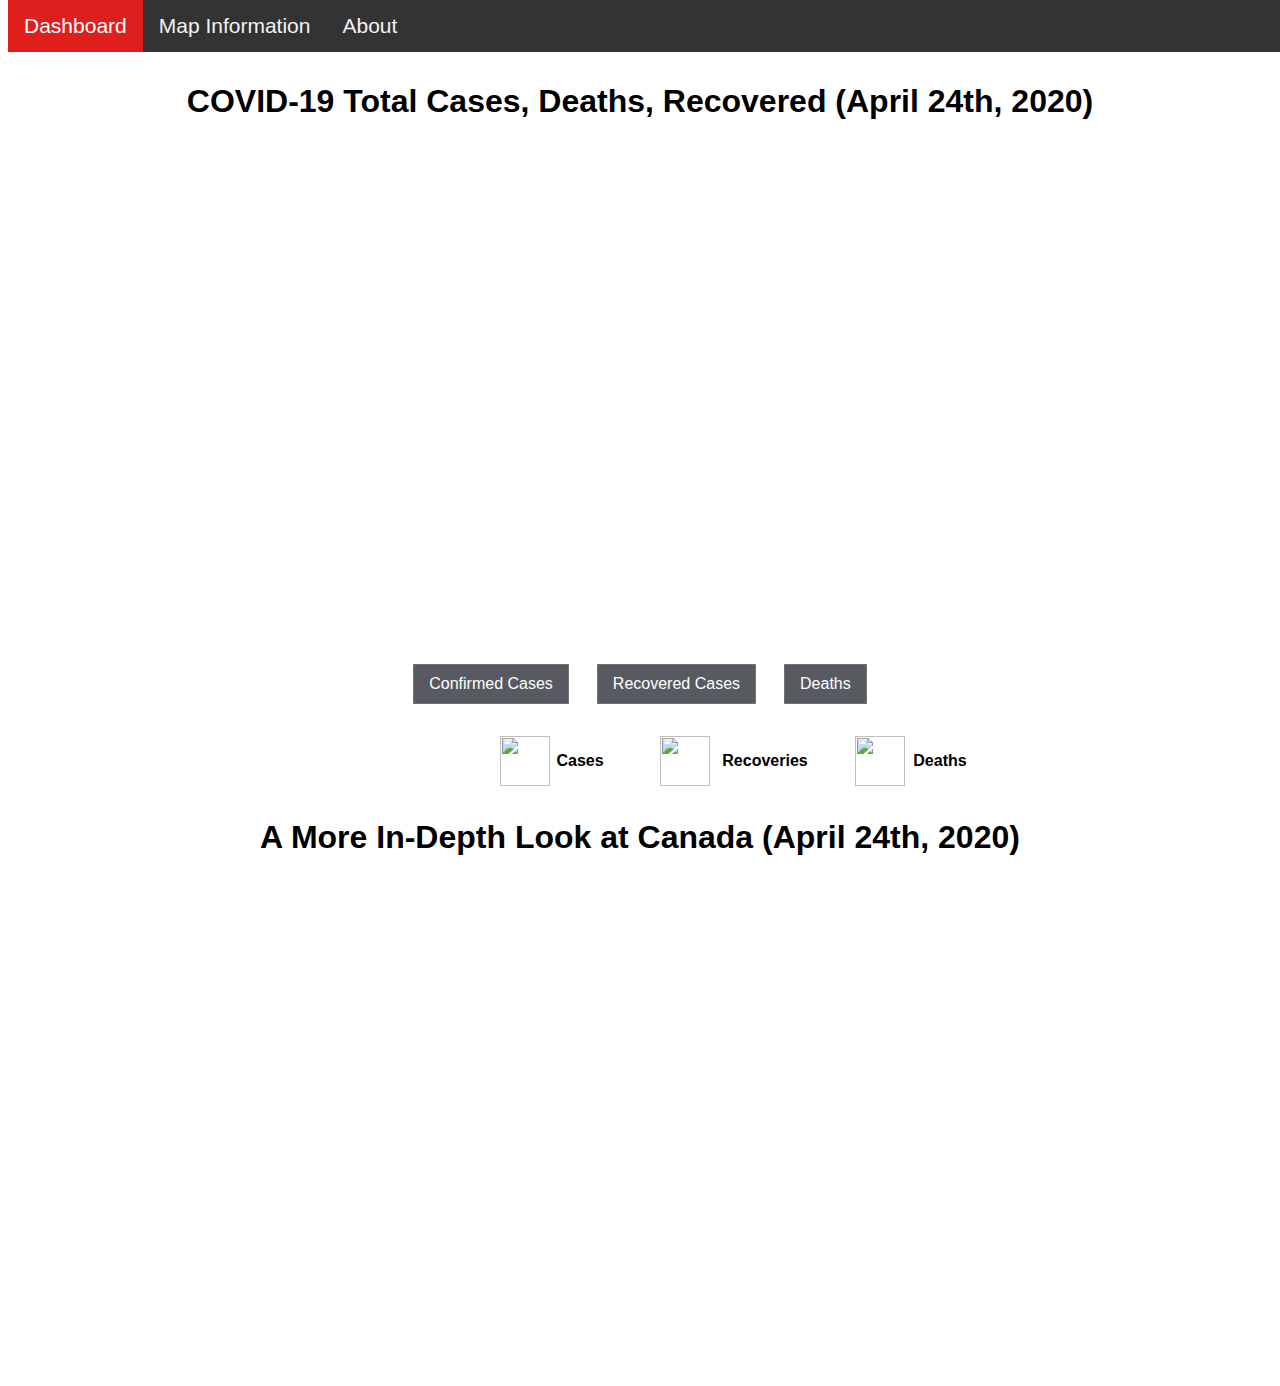
==== commit 7d99f94a: "Update index.html" ====
--- a/index.html
+++ b/index.html
@@ -90,6 +90,10 @@
         </div>  
             
         <br><br><br><br>
+            
+        <div class="title"> 
+            <h1>A More In-Depth Look at Canada (April 24th, 2020)</h1>
+        </div>      
             
         <div id='map2' style='width:100%; height:500'></div>    
         
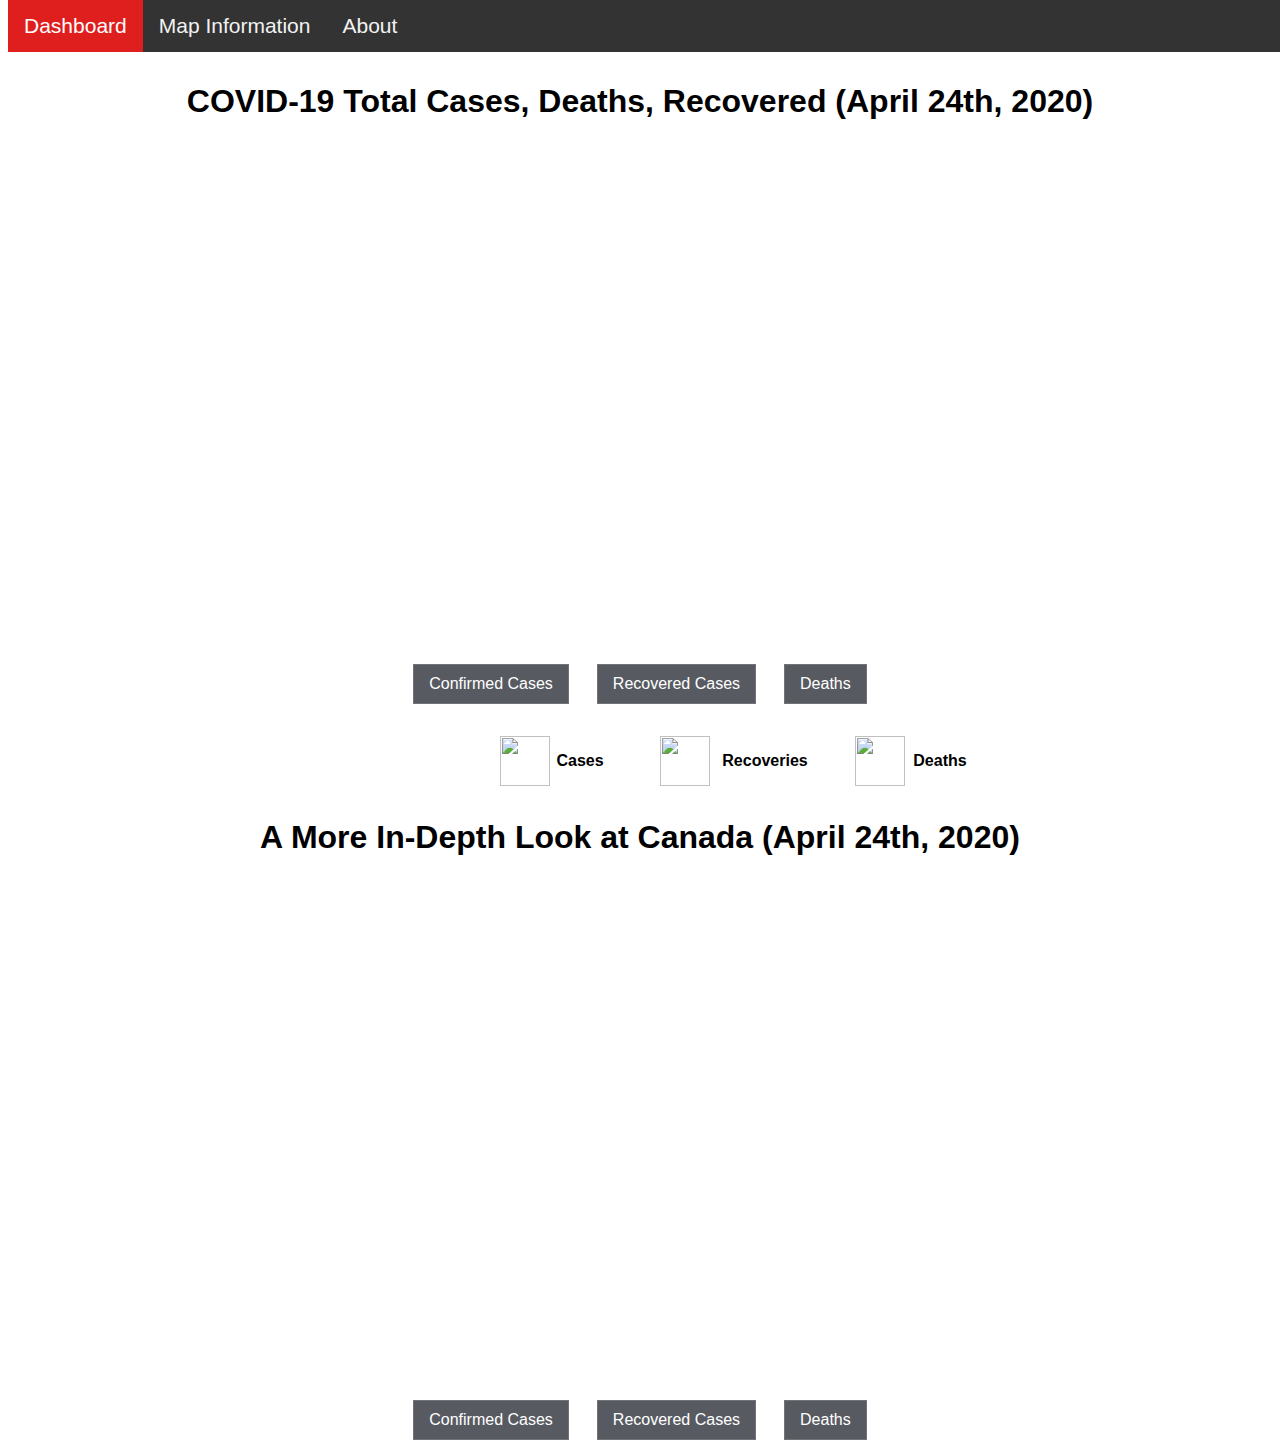
==== commit 5adc066f: "Update index.html" ====
--- a/index.html
+++ b/index.html
@@ -5,6 +5,8 @@
         <link rel='stylesheet' href='dashboardstyles.css'>
         <script src='https://unpkg.com/leaflet@1.4.0/dist/leaflet.js'></script>
         <script src='cloropleth.geojson'></script>
+        <script src='cloropleth2.geojson'></script>
+        <script src='cloropleth3.geojson'></script>
     </head>
     
     <body>
@@ -93,14 +95,27 @@
             
         <div class="title"> 
             <h1>A More In-Depth Look at Canada (April 24th, 2020)</h1>
-        </div>      
+        </div>
             
-        <div id='map2' style='width:100%; height:500'></div>    
+        <div id='map2' style='width:100%; height:500'></div> 
+            
+        <br>
+            
+        <div class="leftindex7">
+            <button onclick = "confirmed2()" class="button">Confirmed Cases</button>
+        </div>
+            
+        <div class="leftindex8">
+            <button onclick = "recovered2()" class="button">Recovered Cases</button>
+        </div>  
+            
+        <div class="leftindex9">
+            <button onclick = "deaths2()" class="button">Deaths</button>
+        </div> 
         
     </body>
     
     <script>
-        // Set up the world map
         var group1 = L.featureGroup();
         var group2 = L.featureGroup();
         var group3 = L.featureGroup();
@@ -110,7 +125,7 @@
         carto = new L.TileLayer(cartocdn);
         map.setView([51.5, 0.12],2); // centered on London lat, long
         map.addLayer(carto);
-        L.circle([-51.7963,-59.5236],{color:'red',fillColor:'#f03',fillOpacity:0.5,radius:39}).addTo(group1).bindPopup('Falkland Islands (Malvinas),United Kingdom : 13')
+L.circle([-51.7963,-59.5236],{color:'red',fillColor:'#f03',fillOpacity:0.5,radius:39}).addTo(group1).bindPopup('Falkland Islands (Malvinas),United Kingdom : 13')
 L.circle([-42.8821,147.3272],{color:'red',fillColor:'#f03',fillOpacity:0.5,radius:621}).addTo(group1).bindPopup('Tasmania,Australia : 207')
 L.circle([-40.9006,174.886],{color:'red',fillColor:'#f03',fillOpacity:0.5,radius:4383}).addTo(group1).bindPopup('New Zealand : 1461')
 L.circle([-38.4161,-63.6167],{color:'red',fillColor:'#f03',fillOpacity:0.5,radius:10821}).addTo(group1).bindPopup('Argentina : 3607')
@@ -4956,29 +4971,56 @@
 L.circle([64.80726247,-146.5692662],{color:'black',fillColor:'#3C3938',fillOpacity:0.5,radius:50}).addTo(group3).bindPopup('Alaska,US : 1')
 L.circle([64.9631,-19.0208],{color:'black',fillColor:'#3C3938',fillOpacity:0.5,radius:500}).addTo(group3).bindPopup('Iceland : 10')
 
-function confirmed(){
-    map.removeLayer(group2);
-    map.removeLayer(group3);
-    map.addLayer(group1);
-}
-function recovered(){
-    map.addLayer(group2);
-    map.removeLayer(group3);
-    map.removeLayer(group1);
-}
-function deaths(){
-    map.removeLayer(group2);
-    map.addLayer(group3);
-    map.removeLayer(group1);
-}
+        function confirmed(){
+            map.removeLayer(group2);
+            map.removeLayer(group3);
+            map.addLayer(group1);
+        }
         
-function getColor(d) {
-           if (d > 9) {
+        function recovered(){
+            map.addLayer(group2);
+            map.removeLayer(group3);
+            map.removeLayer(group1);
+        }
+        
+        function deaths(){
+            map.removeLayer(group2);
+            map.addLayer(group3);
+            map.removeLayer(group1);
+        }
+          
+        
+        function getColor(d) {
+           if (d > 100) {
               return '#800026'; 
-           } else if (d == 5) {
+           } else if (d > 50 && d < 100) {
               return '#FC4E2A';
-           } else if (d > 0 && d < 5) {
-              return '#FED976';
+           } else if (d > 0 && d < 50) {
+              return '#FAD70F';
+           } else {
+              return '#FFEDA0' 
+           }
+        }
+        
+        function getColor2(d) {
+           if (d > 10000) {
+              return '#800026'; 
+           } else if (d > 500 && d < 10000) {
+              return '#FC4E2A';
+           } else if (d > 50 && d < 500) {
+              return '#FAD70F';
+           } else {
+              return '#FFEDA0' 
+           }
+        }
+        
+        function getColor3(d) {
+           if (d > 5000) {
+              return '#800026'; 
+           } else if (d > 1000 && d < 5000) {
+              return '#FC4E2A';
+           } else if (d > 100 && d < 5000) {
+              return '#FAD70F';
            } else {
               return '#FFEDA0' 
            }
@@ -4995,16 +5037,66 @@
             };
         }
         
+        function style2(feature) {
+        return {
+                fillColor: getColor2(feature.properties.confirmed),
+                weight: 2,
+                opacity: 1,
+                color: 'white',
+                dashArray: '3',
+                fillOpacity: 0.7
+            };
+        }
+        
+        function style3(feature) {
+        return {
+                fillColor: getColor3(feature.properties.recover),
+                weight: 2,
+                opacity: 1,
+                color: 'white',
+                dashArray: '3',
+                fillOpacity: 0.7
+            };
+        }
+        
+        var group4 = L.featureGroup();
+        var group5 = L.featureGroup();
+        var group6 = L.featureGroup();
         map2 = new L.Map('map2');
         var cartocdn = 'https://{s}.basemaps.cartocdn.com/light_all/{z}/{x}/{y}.png';
         cartoAttrib = 'Carto geodatabase is good for this application';
         carto = new L.TileLayer(cartocdn);
-        map2.setView([51.5, 0.12],2); // centered on London lat, long
+        map2.setView(new L.LatLng(60.1304, -105.3468), 3);
         map2.addLayer(carto);
         
-        L.geoJson(provs, {style: style, onEachFeature: function (feature, layer) {
-        layer.bindPopup('<h3>Deaths</h3><h1>'+feature.properties.deaths+'</h1>');
-        }}).addTo(map2);        
+        
+        function deaths2(){
+            map2.removeLayer(group5);
+            map2.removeLayer(group6);
+            map2.addLayer(group4);
+            L.geoJson(provs, {style: style, onEachFeature: function (feature, layer) {
+            layer.bindPopup('<h3>Deaths</h3><h1>'+feature.properties.deaths+'</h1>');
+            }}).addTo(map2).addTo(group4);
+        }
+        
+        function confirmed2(){
+            map2.addLayer(group5);
+            map2.removeLayer(group6);
+            map2.removeLayer(group4);
+            L.geoJson(provs2, {style: style2, onEachFeature: function (feature, layer) {
+            layer.bindPopup('<h3>Confirmed</h3><h1>'+feature.properties.confirmed+'</h1>');
+            }}).addTo(map2).addTo(group5);
+        }
+        
+        function recovered2(){
+            map2.removeLayer(group5);
+            map2.addLayer(group6);
+            map2.removeLayer(group4);
+            L.geoJson(provs3, {style: style3, onEachFeature: function (feature, layer) {
+            layer.bindPopup('<h3>Recovered</h3><h1>'+feature.properties.recover+'</h1>');
+            }}).addTo(map2).addTo(group6);
+        } 
+        
     </script>
 
 </html>
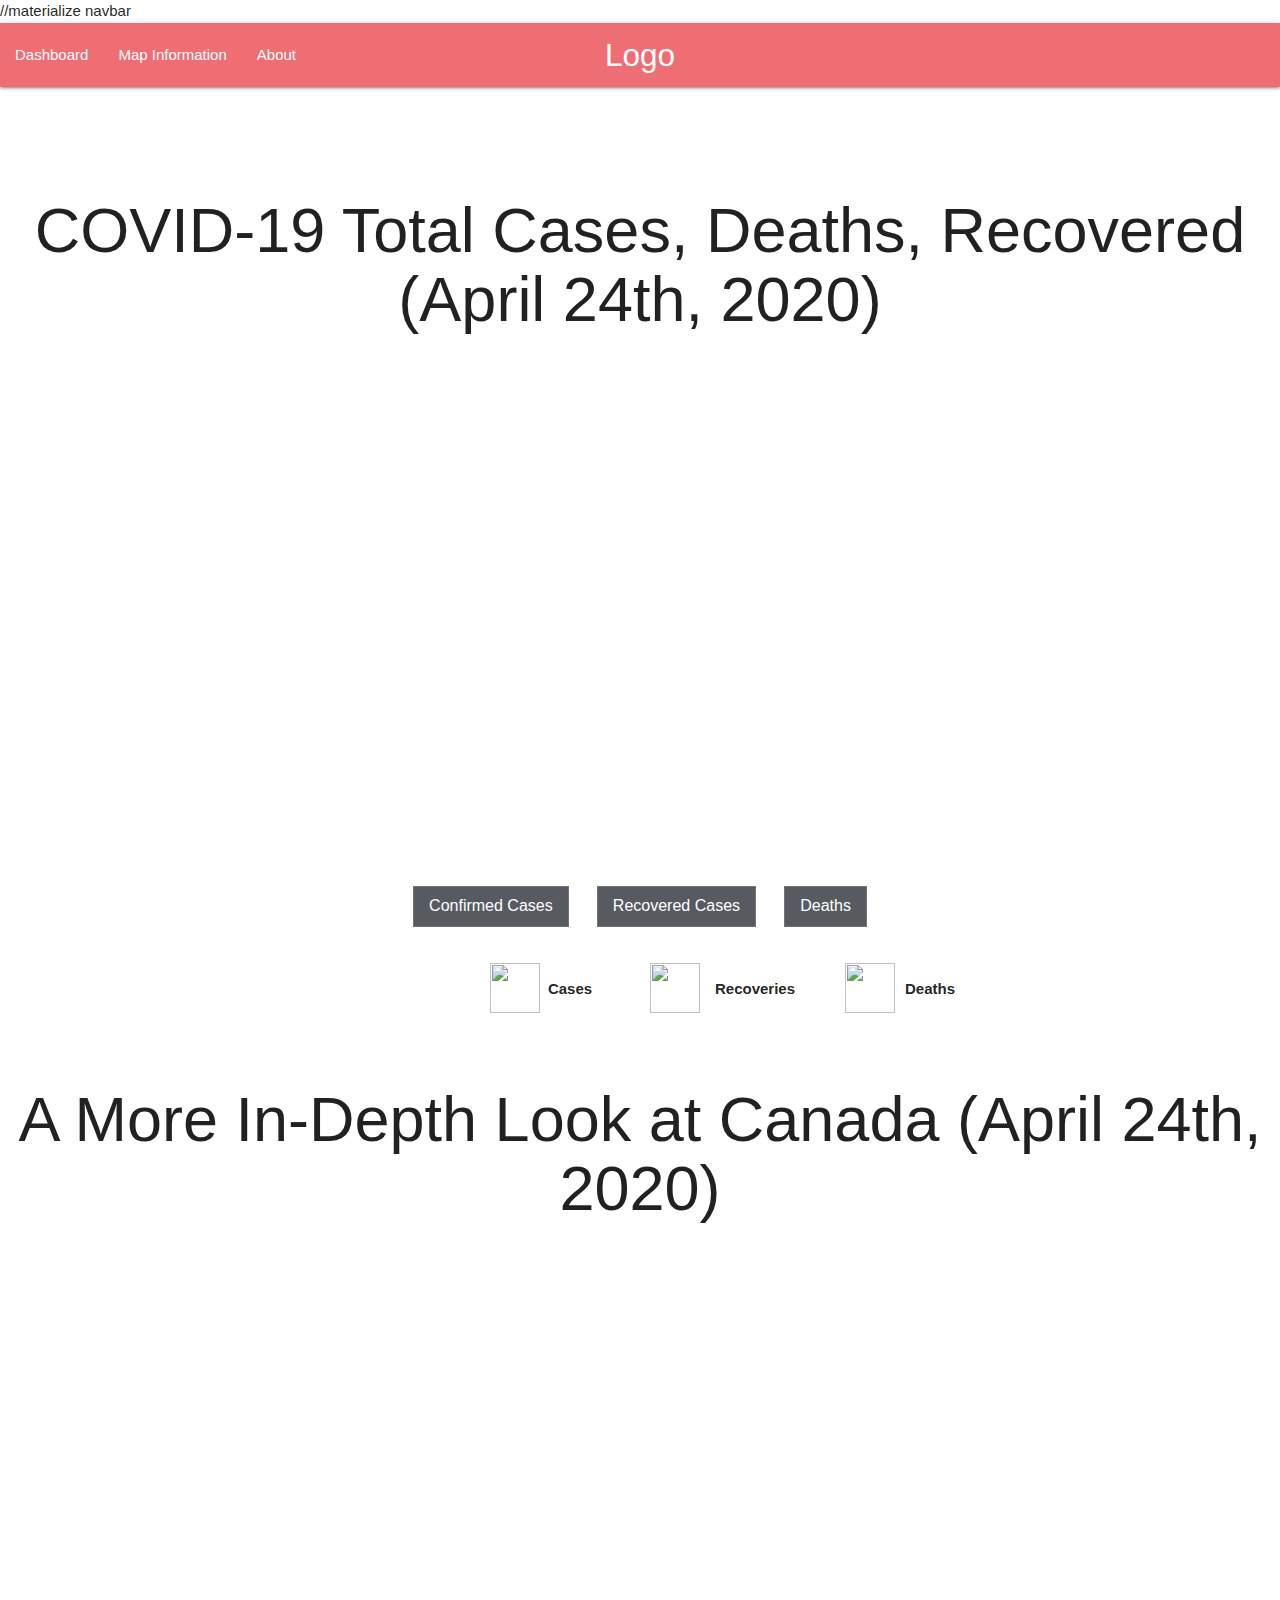
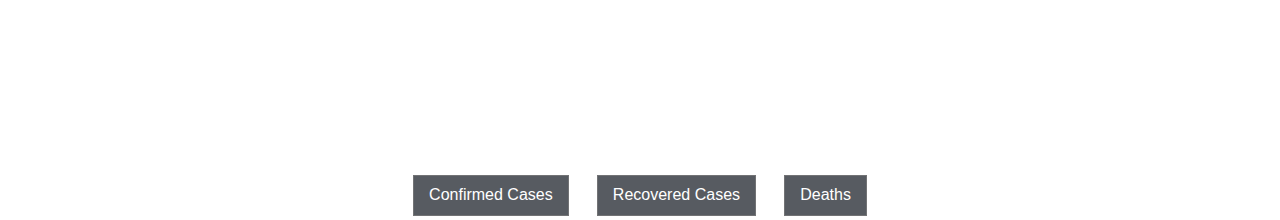
==== commit bffeafdb: "Update index.html" ====
--- a/index.html
+++ b/index.html
@@ -7,14 +7,21 @@
         <script src='cloropleth.geojson'></script>
         <script src='cloropleth2.geojson'></script>
         <script src='cloropleth3.geojson'></script>
+        <link rel="stylesheet" href="https://cdnjs.cloudflare.com/ajax/libs/materialize/1.0.0/css/materialize.min.css">
     </head>
     
     <body>
-        <div id="navbar">
-          <a class="active" href="index.html">Dashboard</a>
-          <a href="mapinfo.html">Map Information</a>
-          <a href="about.html">About</a>
+    //materialize navbar
+    <nav>
+        <div class="nav-wrapper">
+          <a href="#" class="brand-logo center">Logo</a>
+          <ul id="nav-mobile" class="left hide-on-med-and-down">
+            <li><a href="index.html">Dashboard</a></li>
+            <li><a href="mapinfo.html">Map Information</a></li>
+            <li><a href="about.html">About</a></li>
+          </ul>
         </div>
+    </nav>
         
         <br><br><br>
 
--- a/dashboardstyles.css
+++ b/dashboardstyles.css
@@ -120,11 +120,25 @@
    display: inline; 
 }
 
+.shadowimage {
+  box-shadow: 0 4px 8px 0 rgba(0, 0, 0, 0.2), 0 6px 20px 0 rgba(0, 0, 0, 0.19);  
+}
+
 .chart-sizing {
   width: 500px;
   height: 500px;
 }   
 
-.shadowimage {
-  box-shadow: 0 4px 8px 0 rgba(0, 0, 0, 0.2), 0 6px 20px 0 rgba(0, 0, 0, 0.19);  
+.mapinfoleft {
+    position: absolute;
+    left: 0px;
+    width: 840px;
+    padding: 10px;
 }
+
+.mapinforight {
+    position: absolute;
+    left: 0px;
+    width: 2080px;
+    padding: 10px;
+}
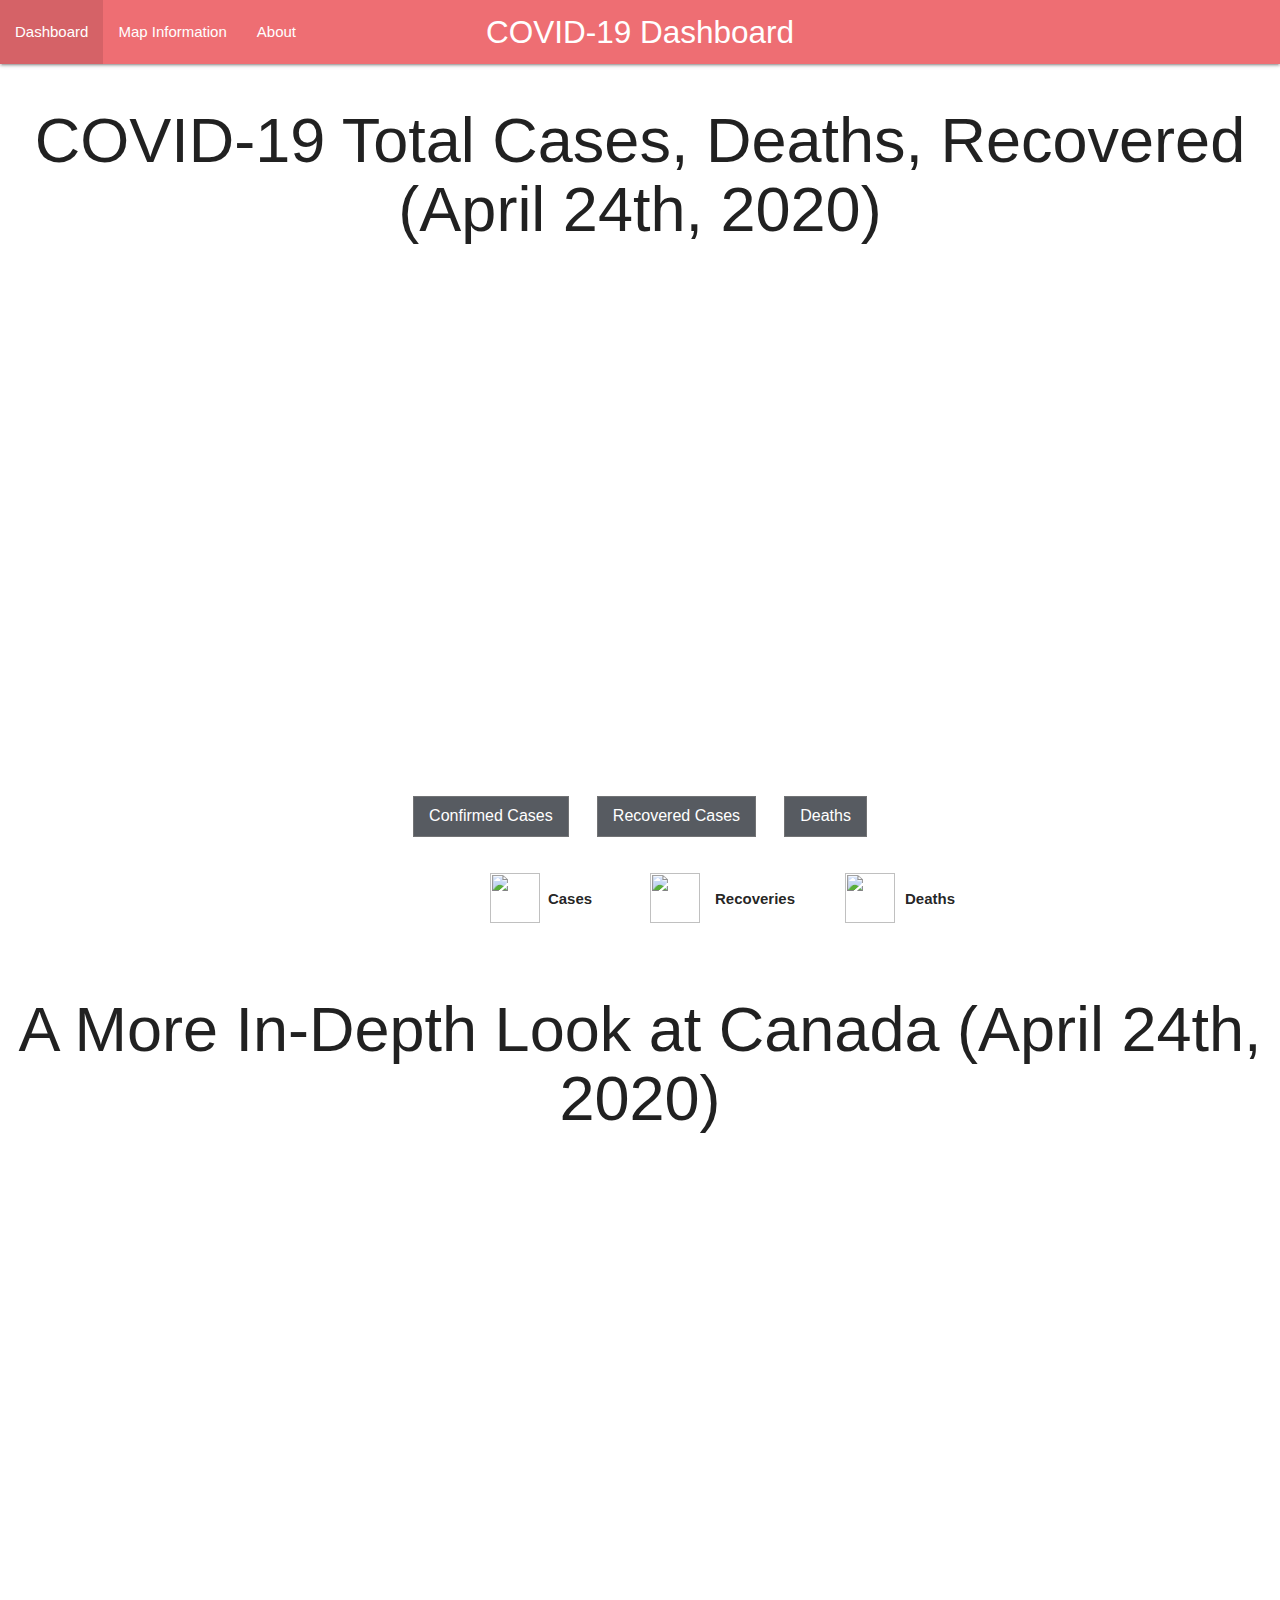
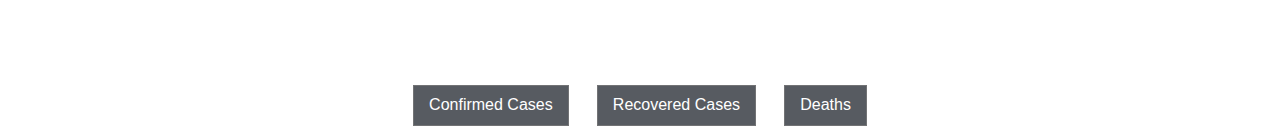
==== commit 80112a2f: "Update index.html" ====
--- a/index.html
+++ b/index.html
@@ -11,10 +11,9 @@
     </head>
     
     <body>
-    //materialize navbar
     <nav>
         <div class="nav-wrapper">
-          <a href="#" class="brand-logo center">Logo</a>
+          <a href="#" class="brand-logo center">COVID-19 Dashboard</a>
           <ul id="nav-mobile" class="left hide-on-med-and-down">
             <li><a href="index.html">Dashboard</a></li>
             <li><a href="mapinfo.html">Map Information</a></li>
@@ -22,9 +21,6 @@
           </ul>
         </div>
     </nav>
-        
-        <br><br><br>
-
         <center>
             
         <div class="title"> 
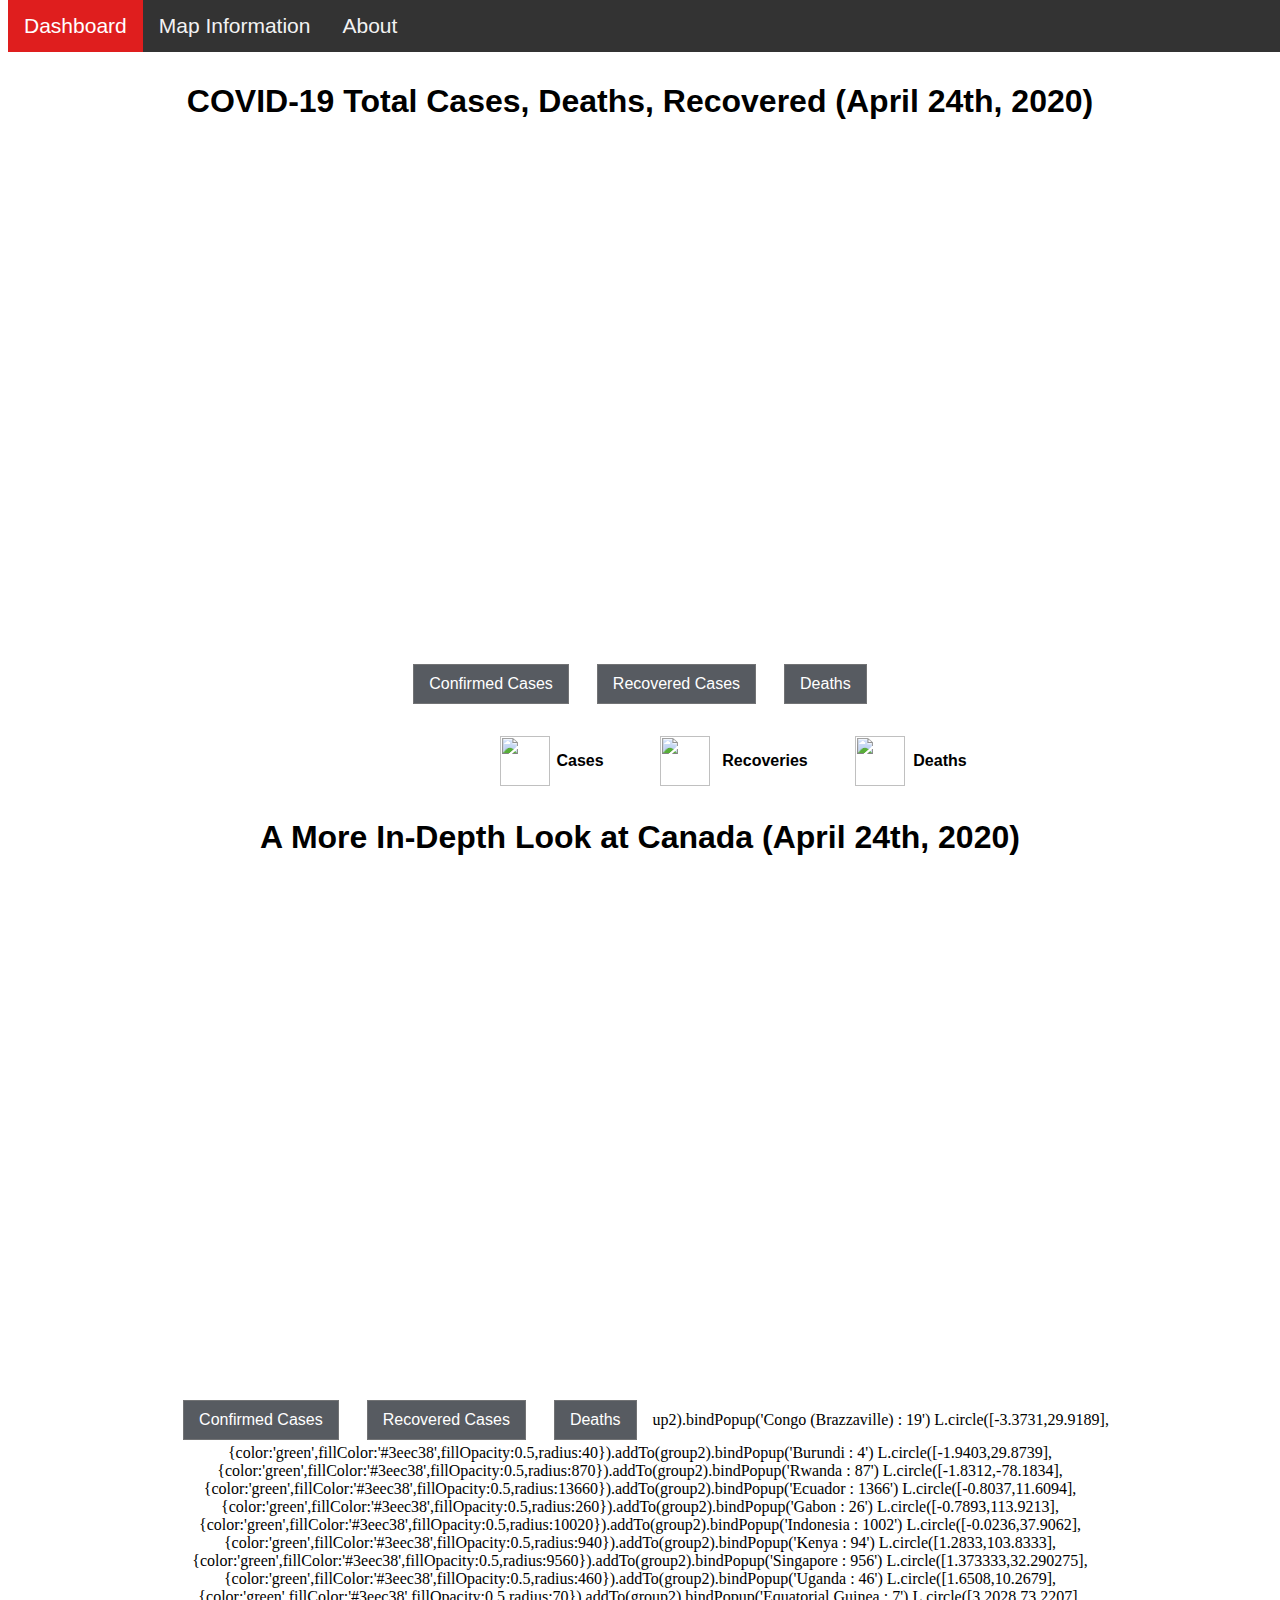
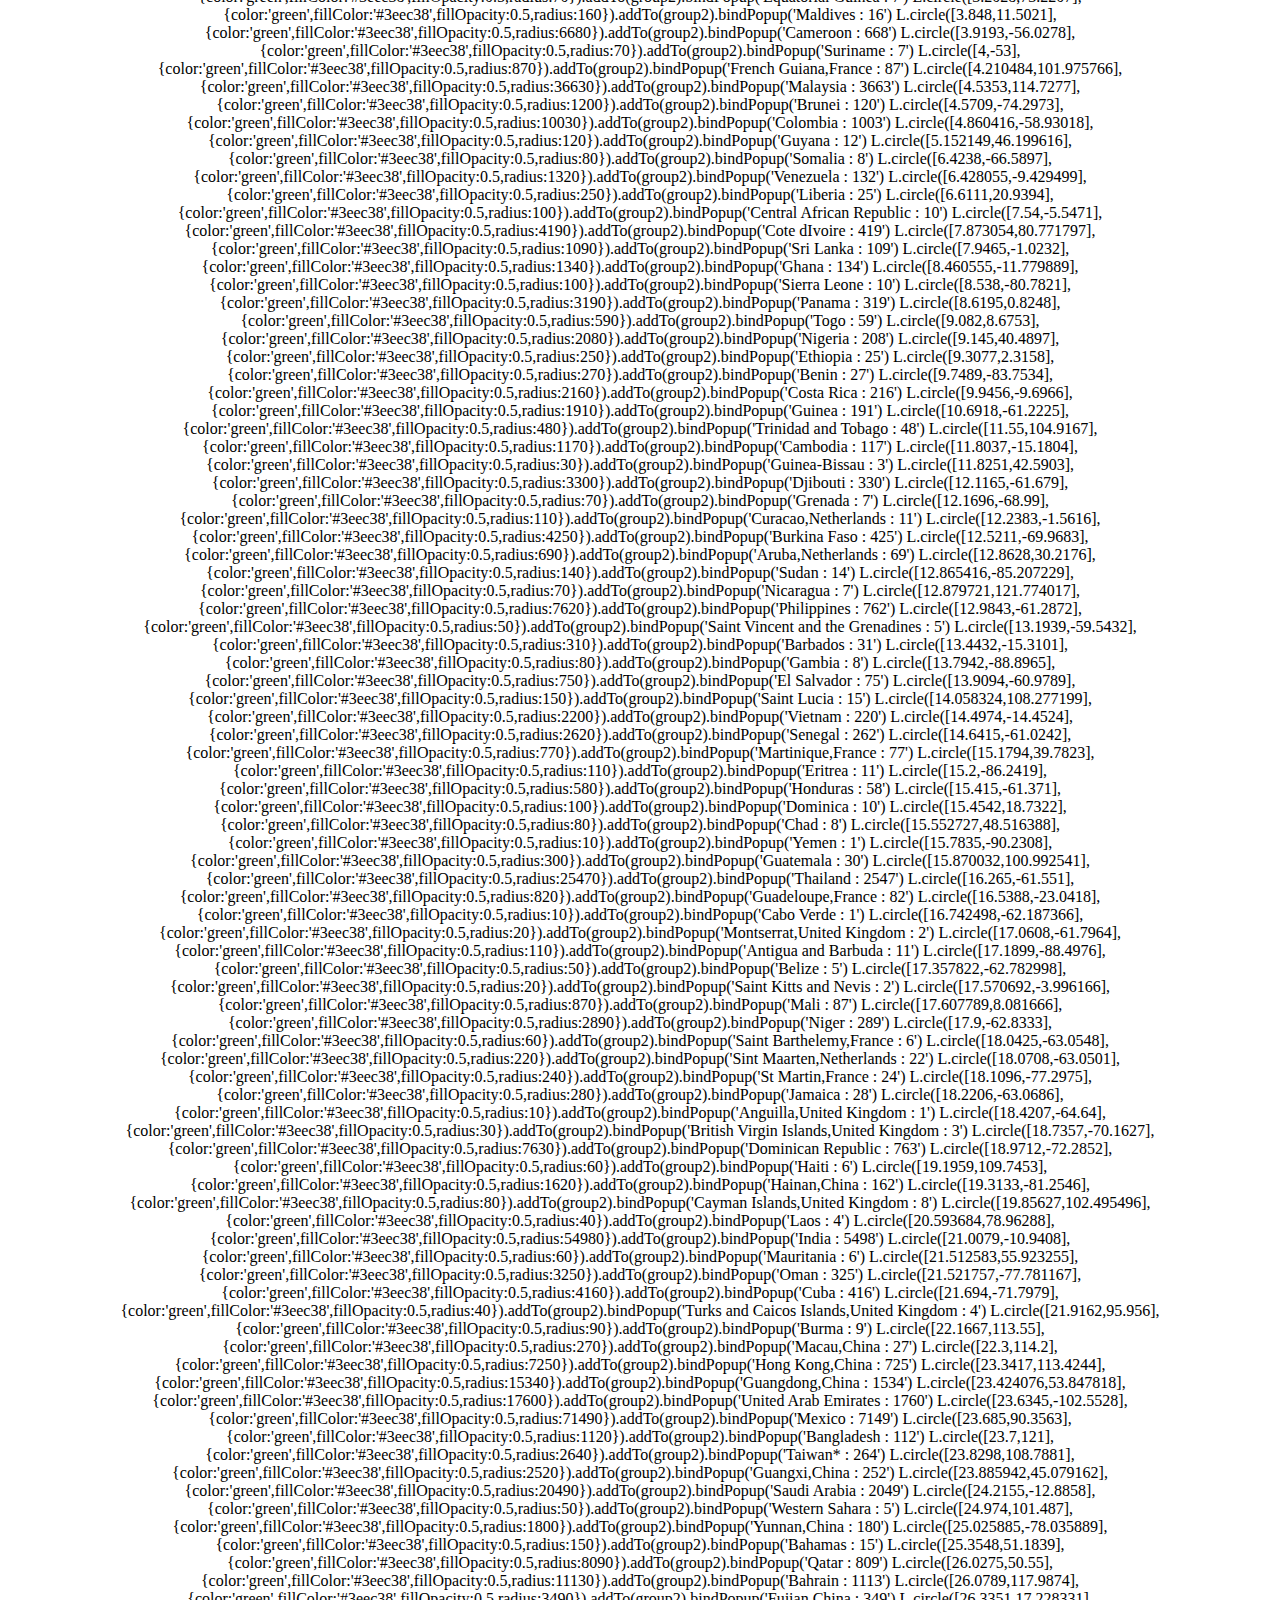
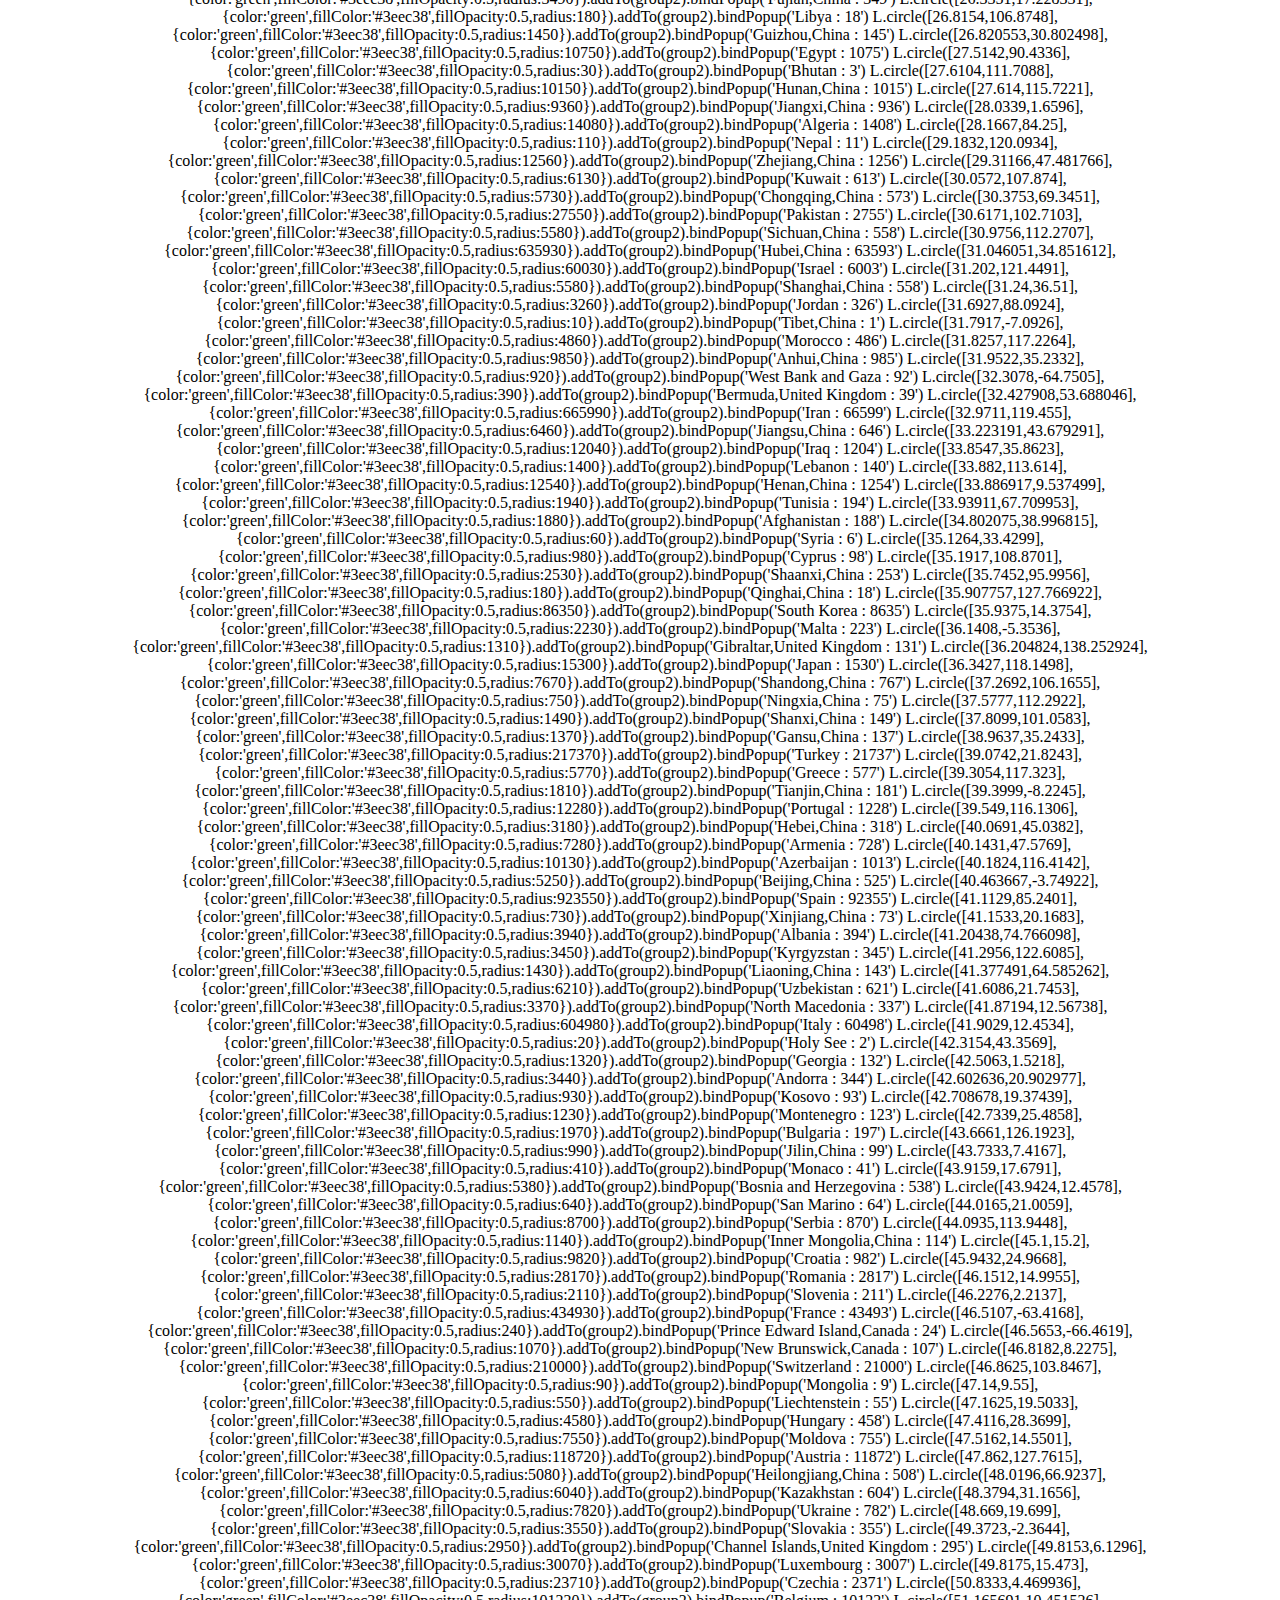
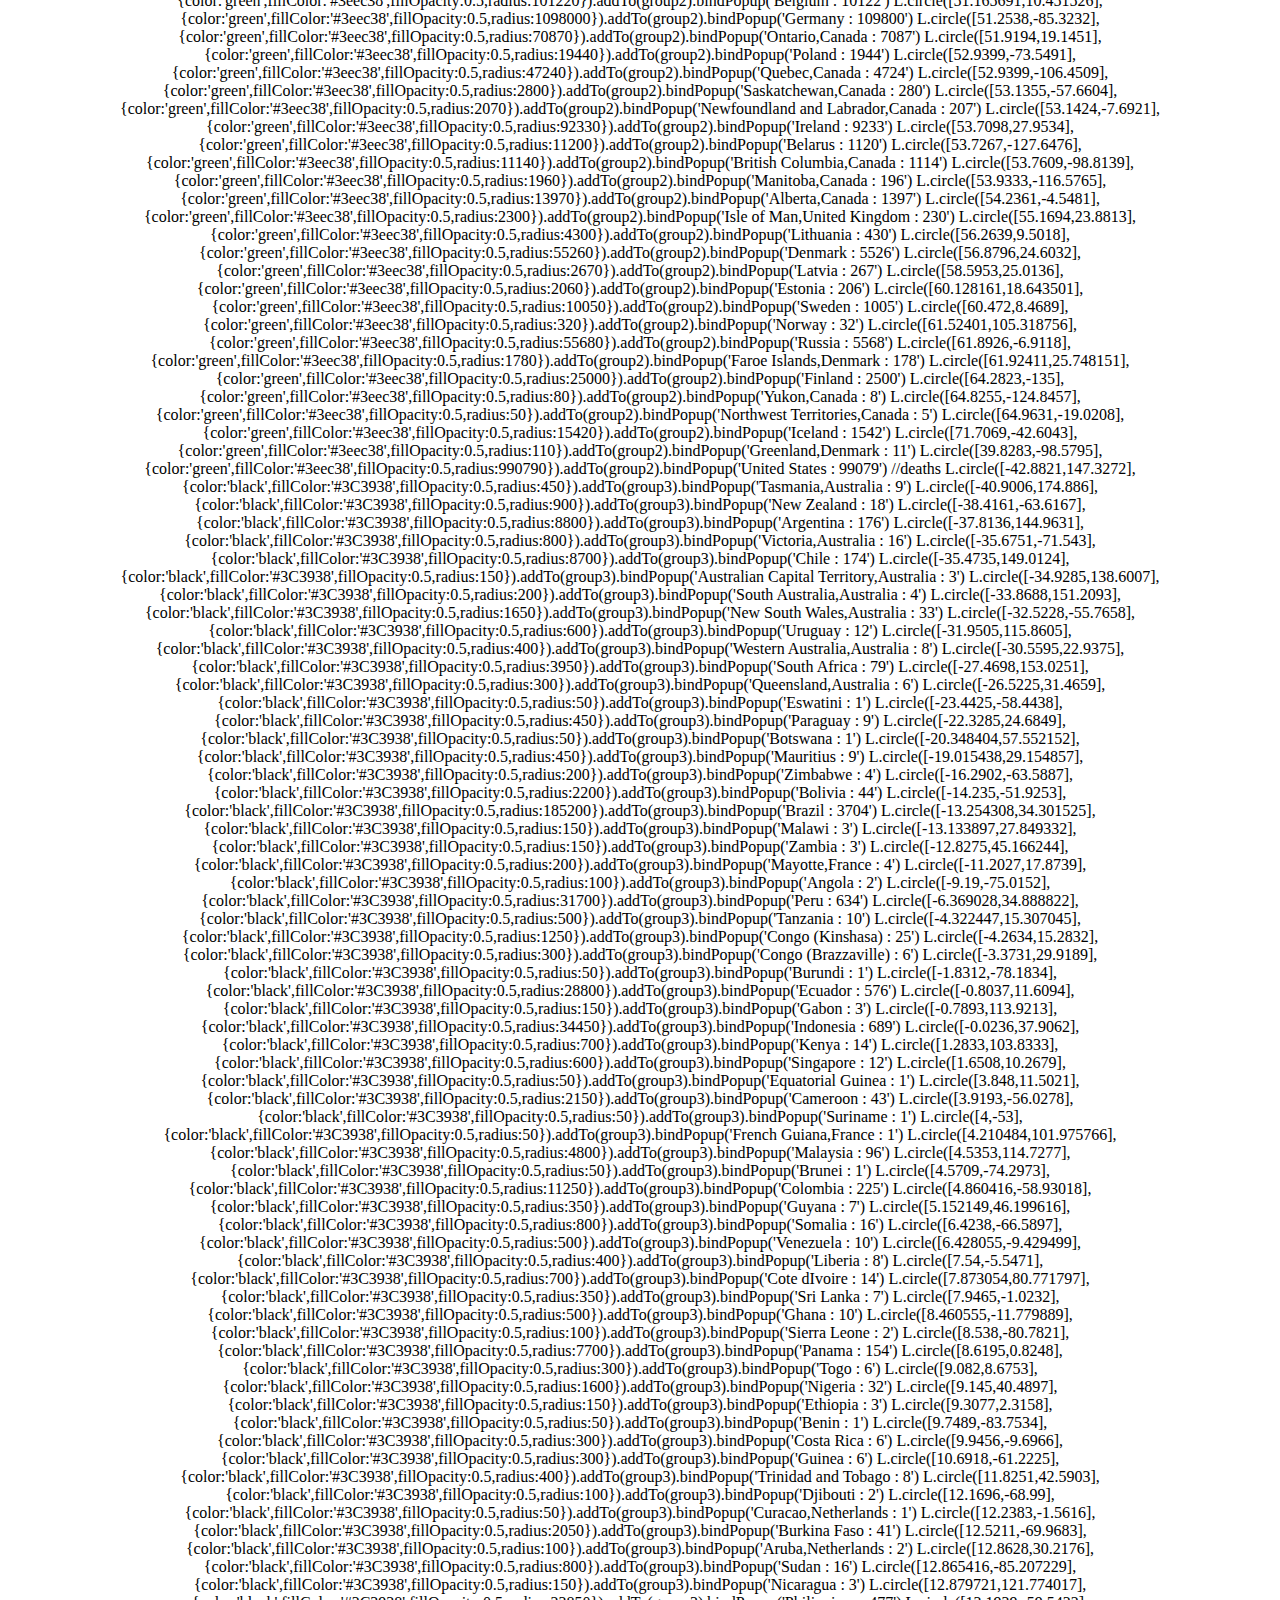
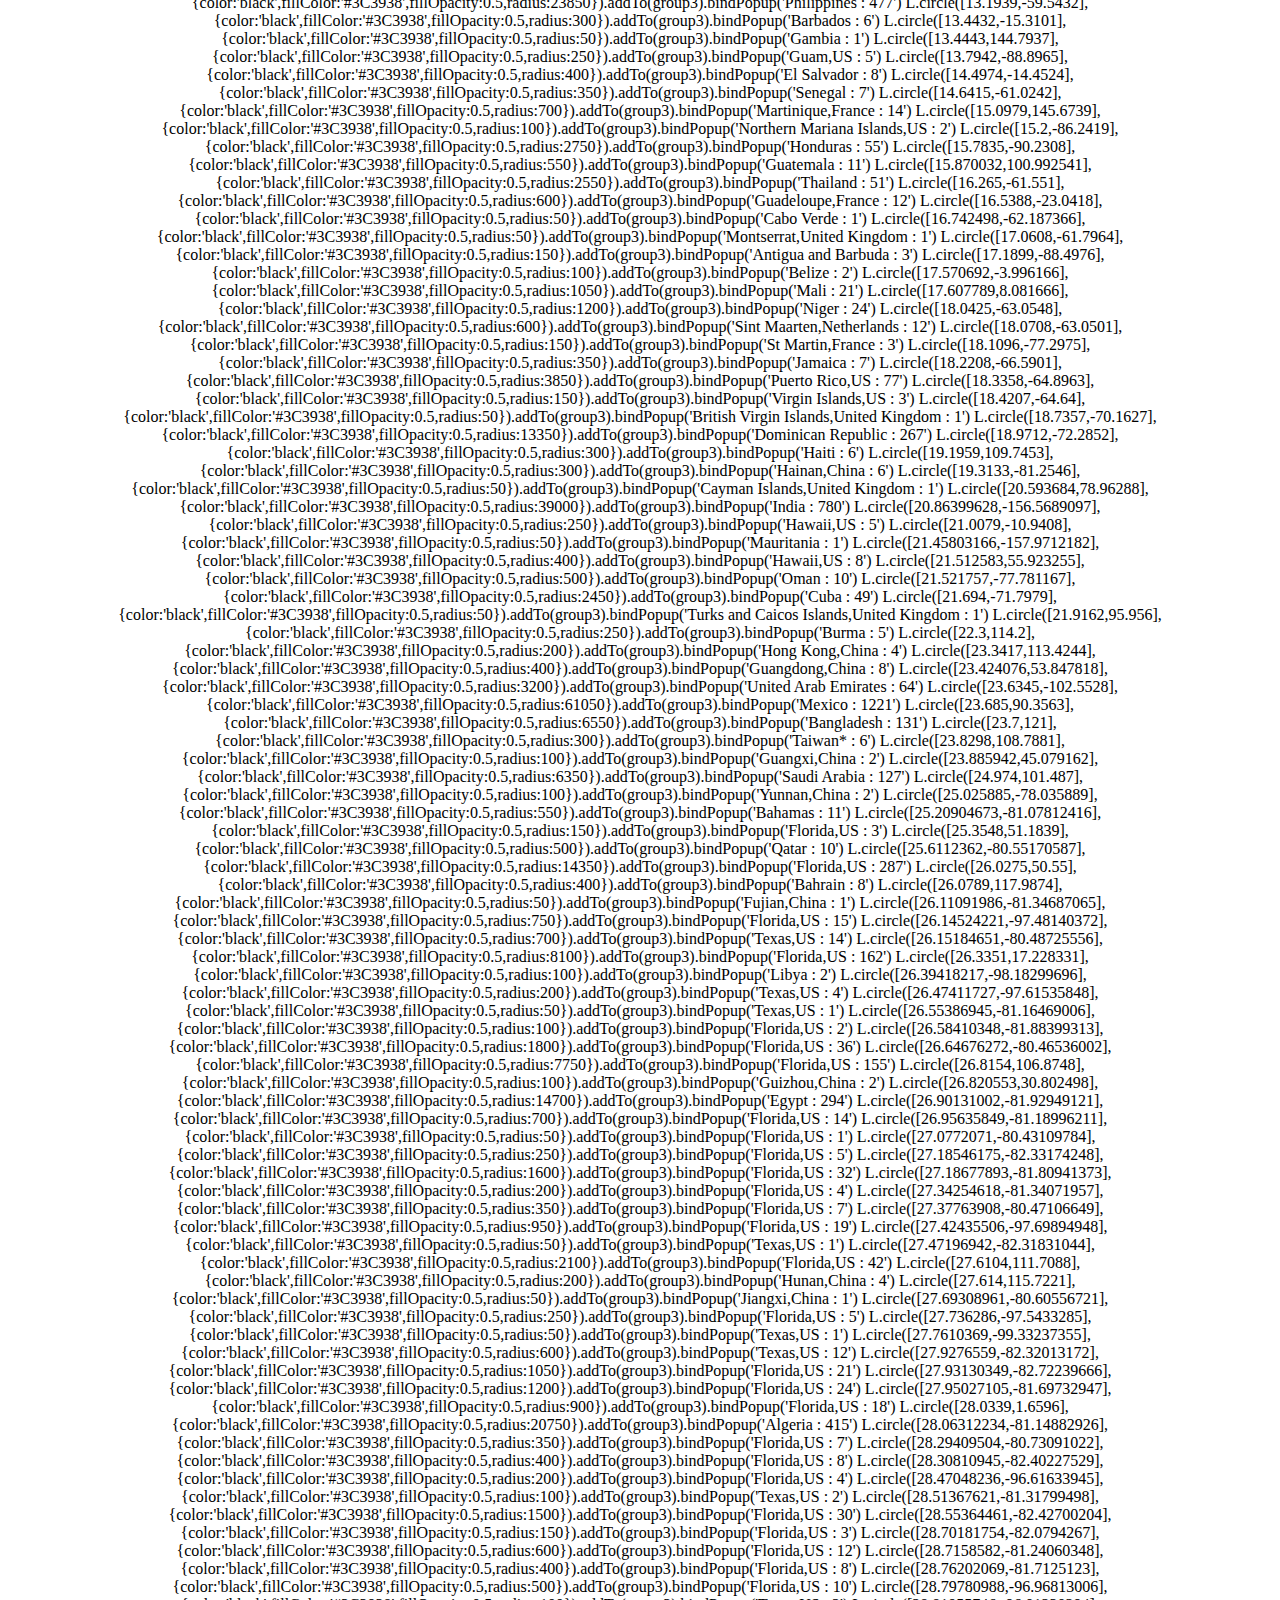
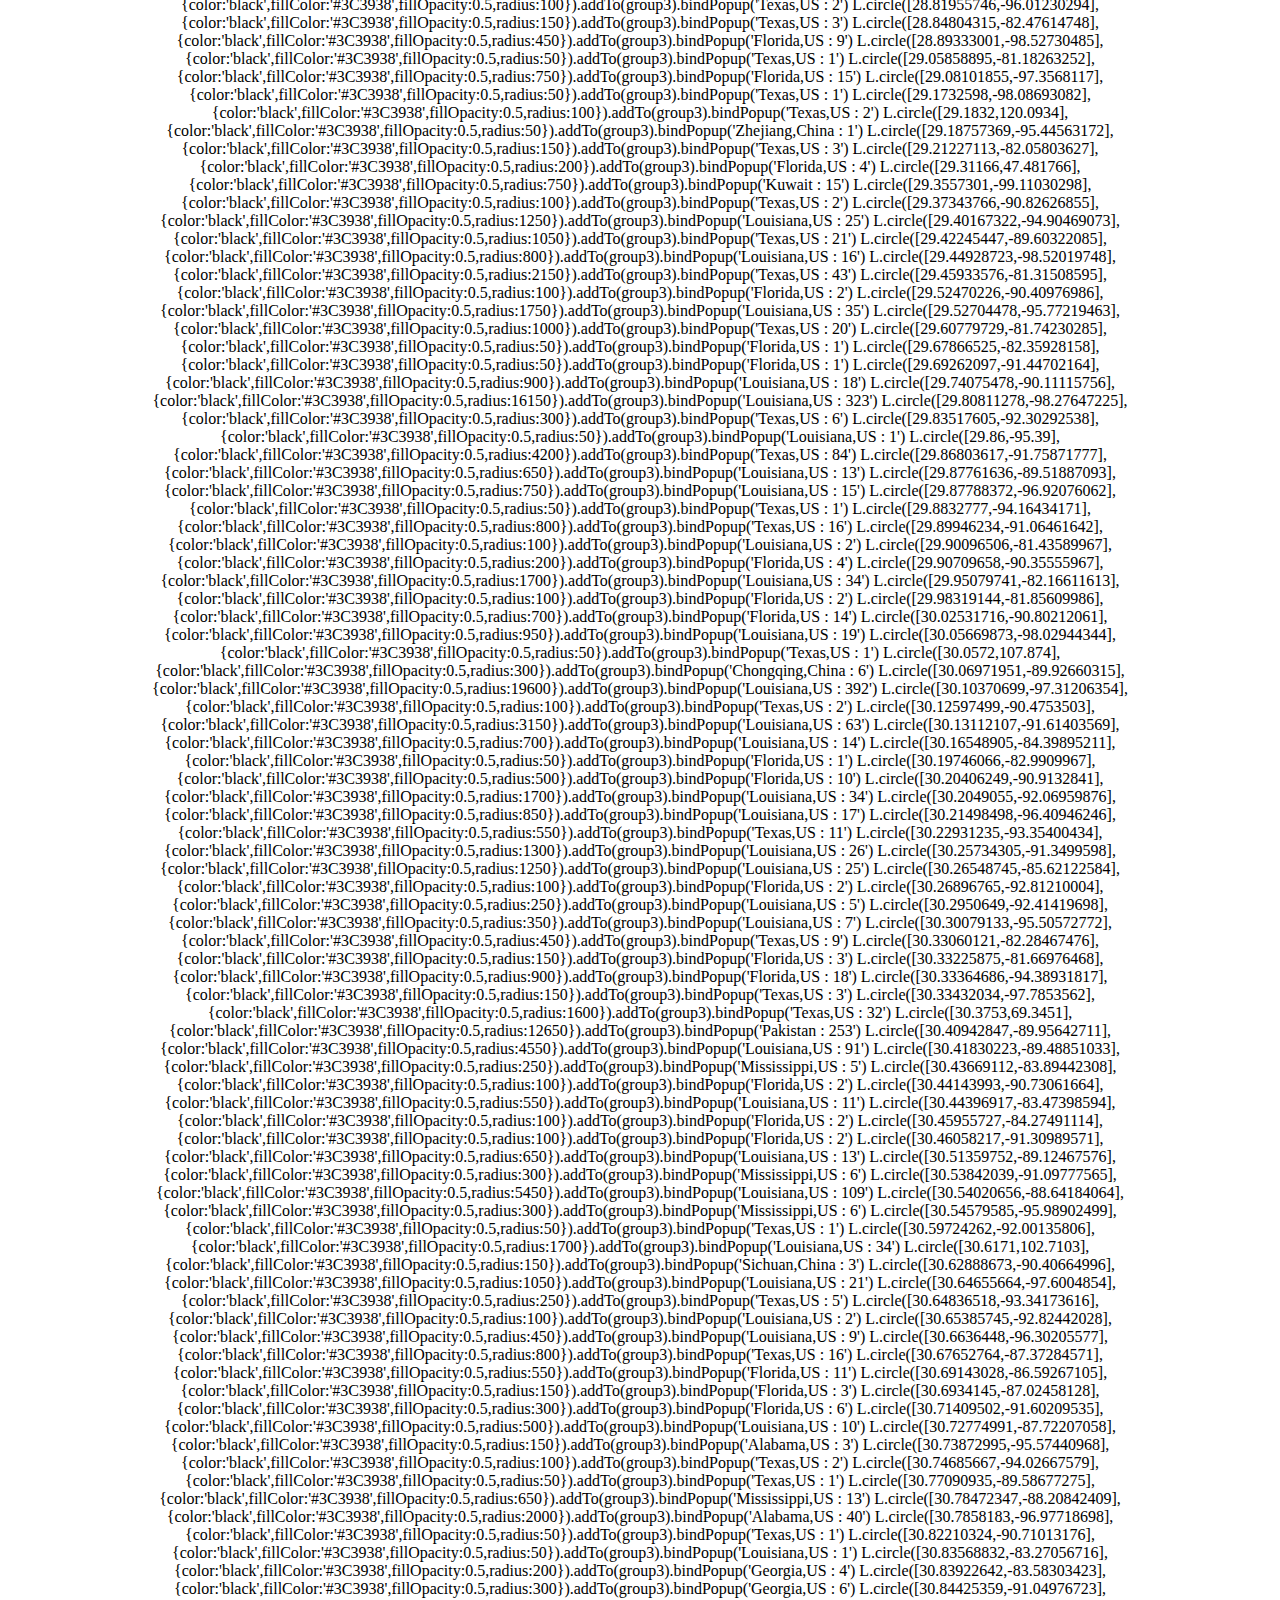
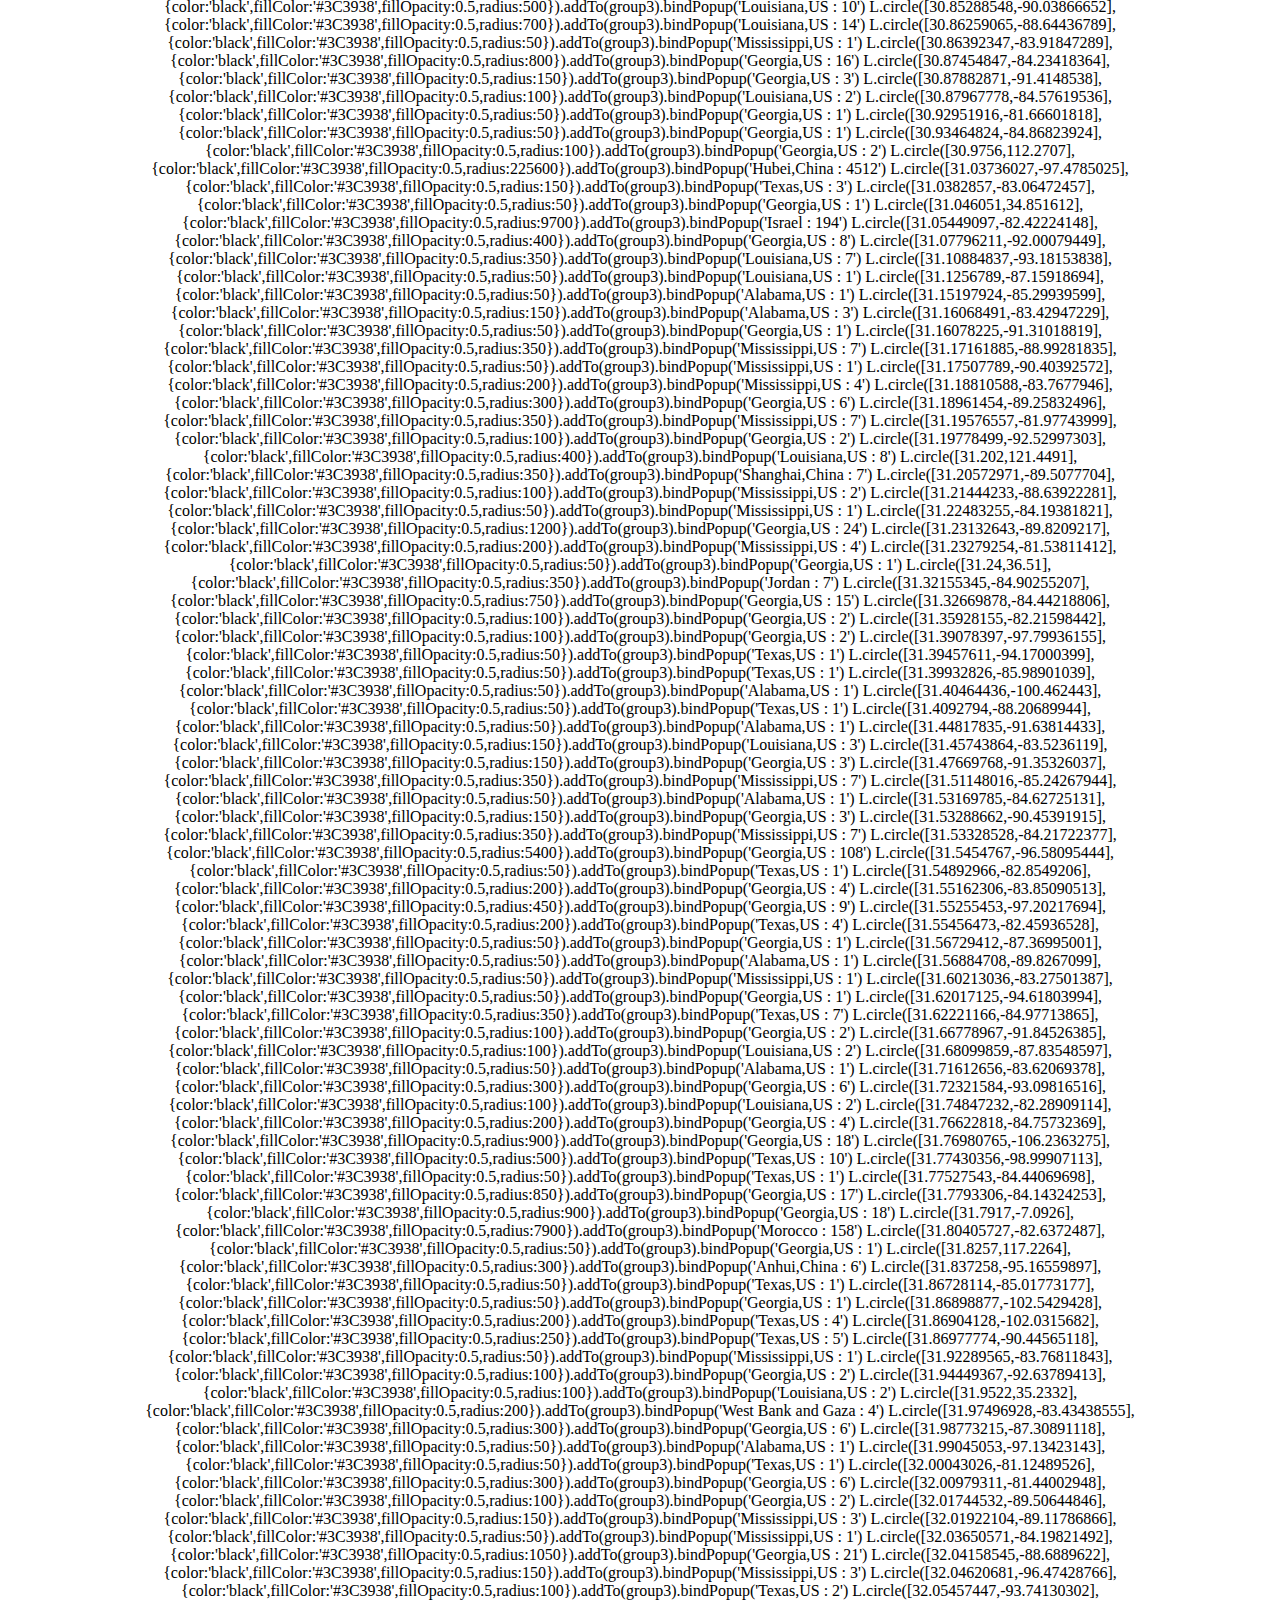
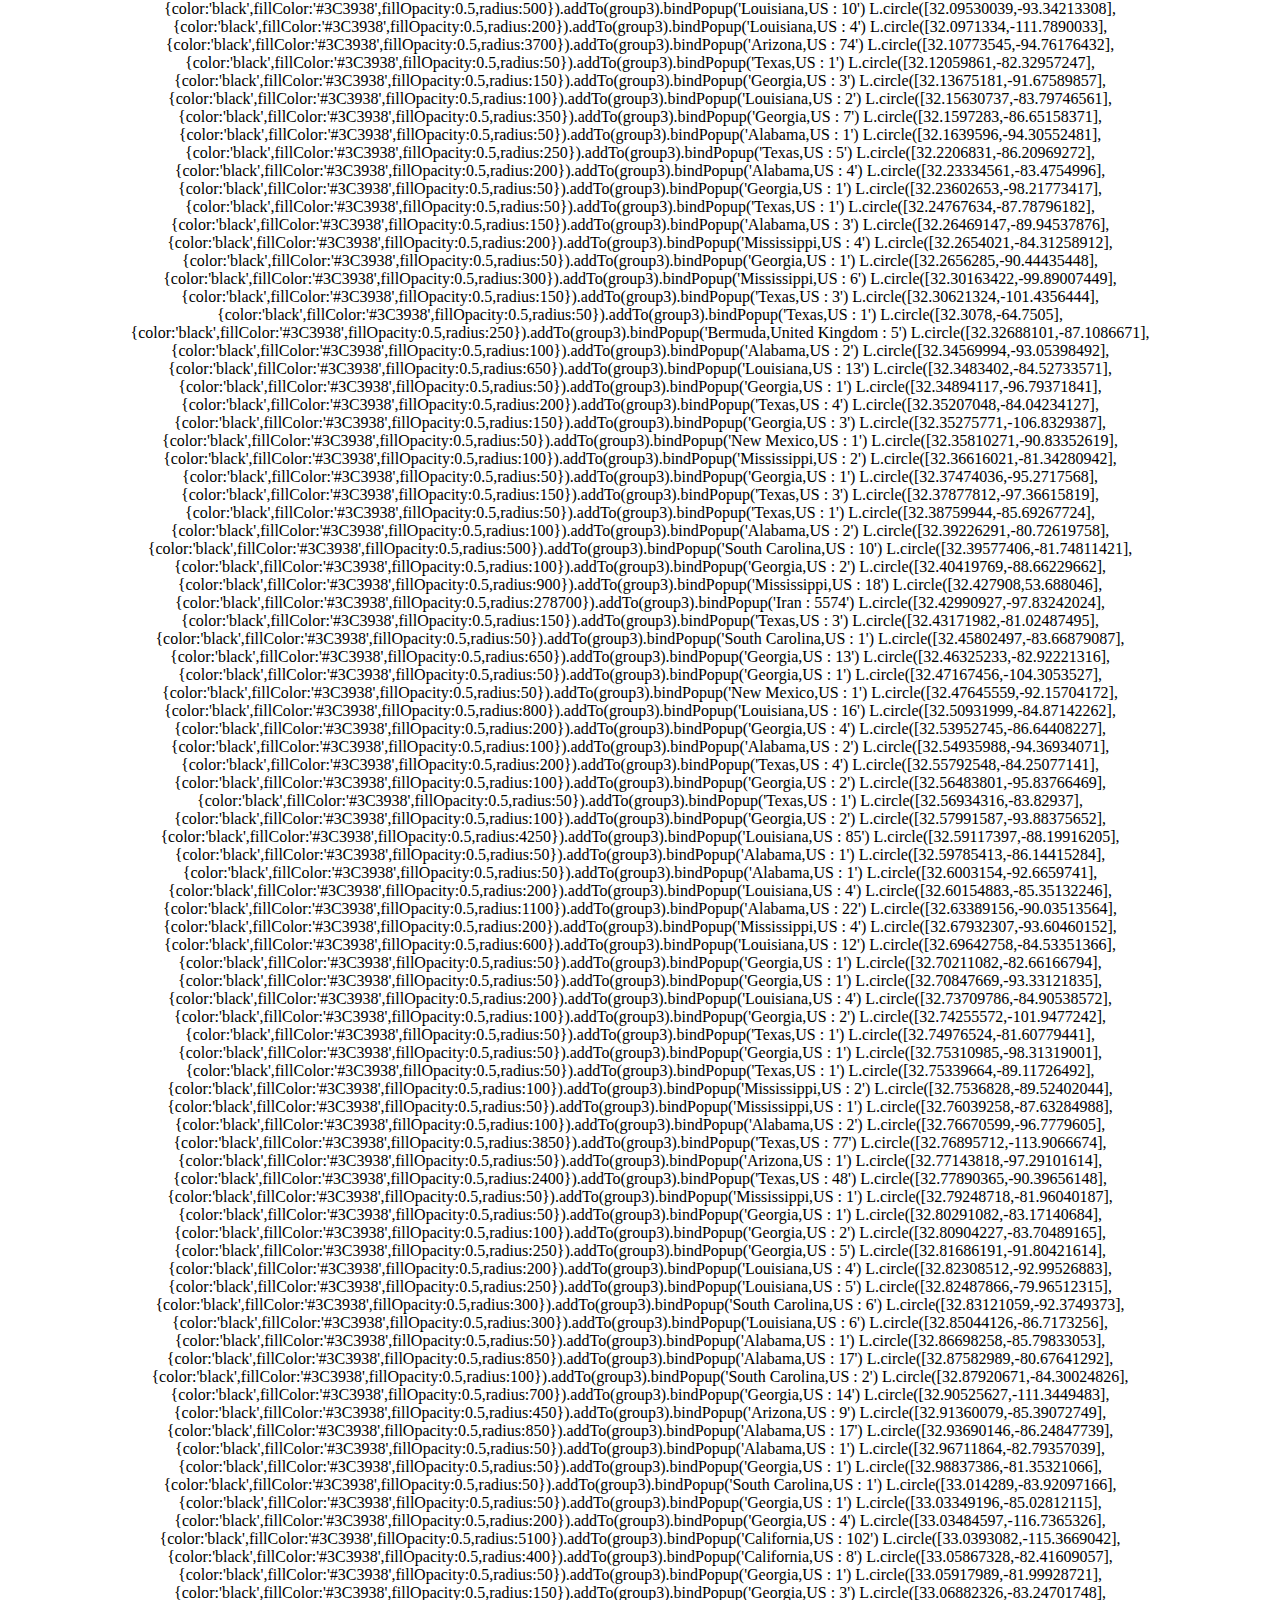
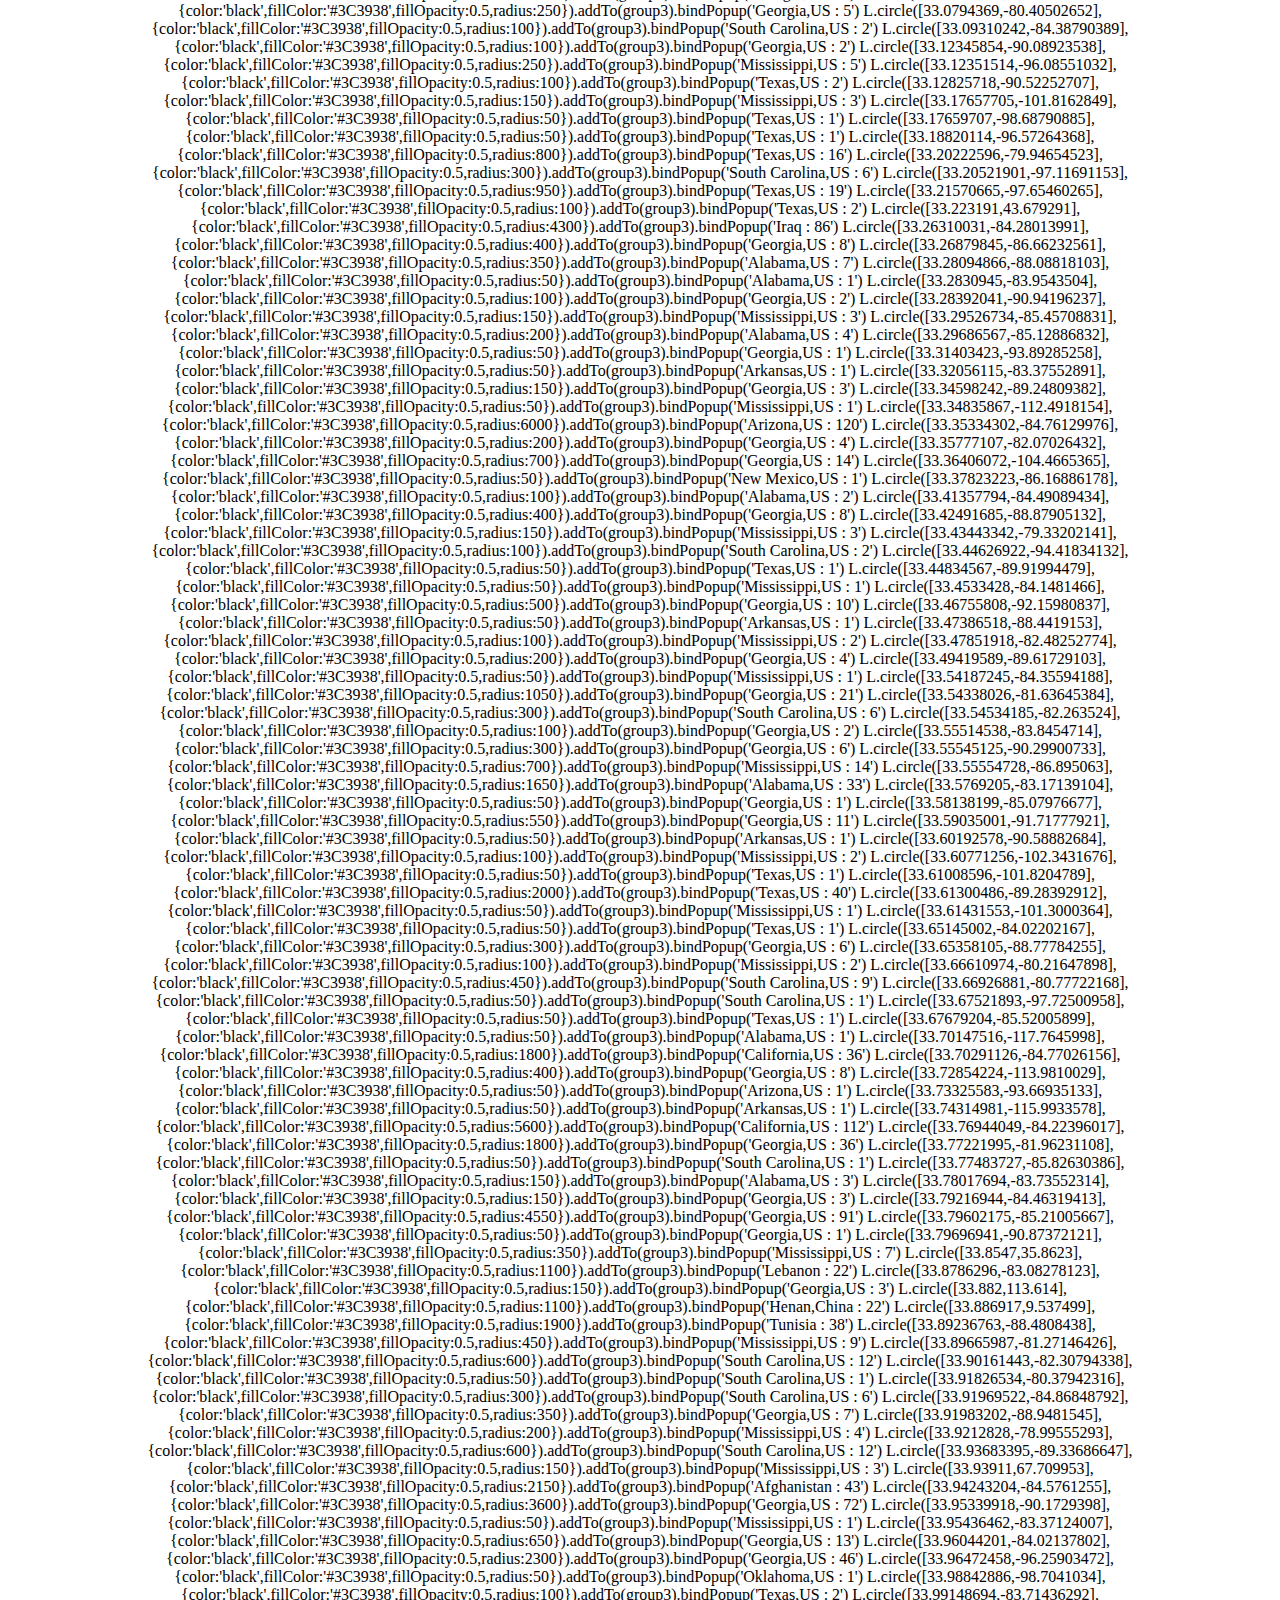
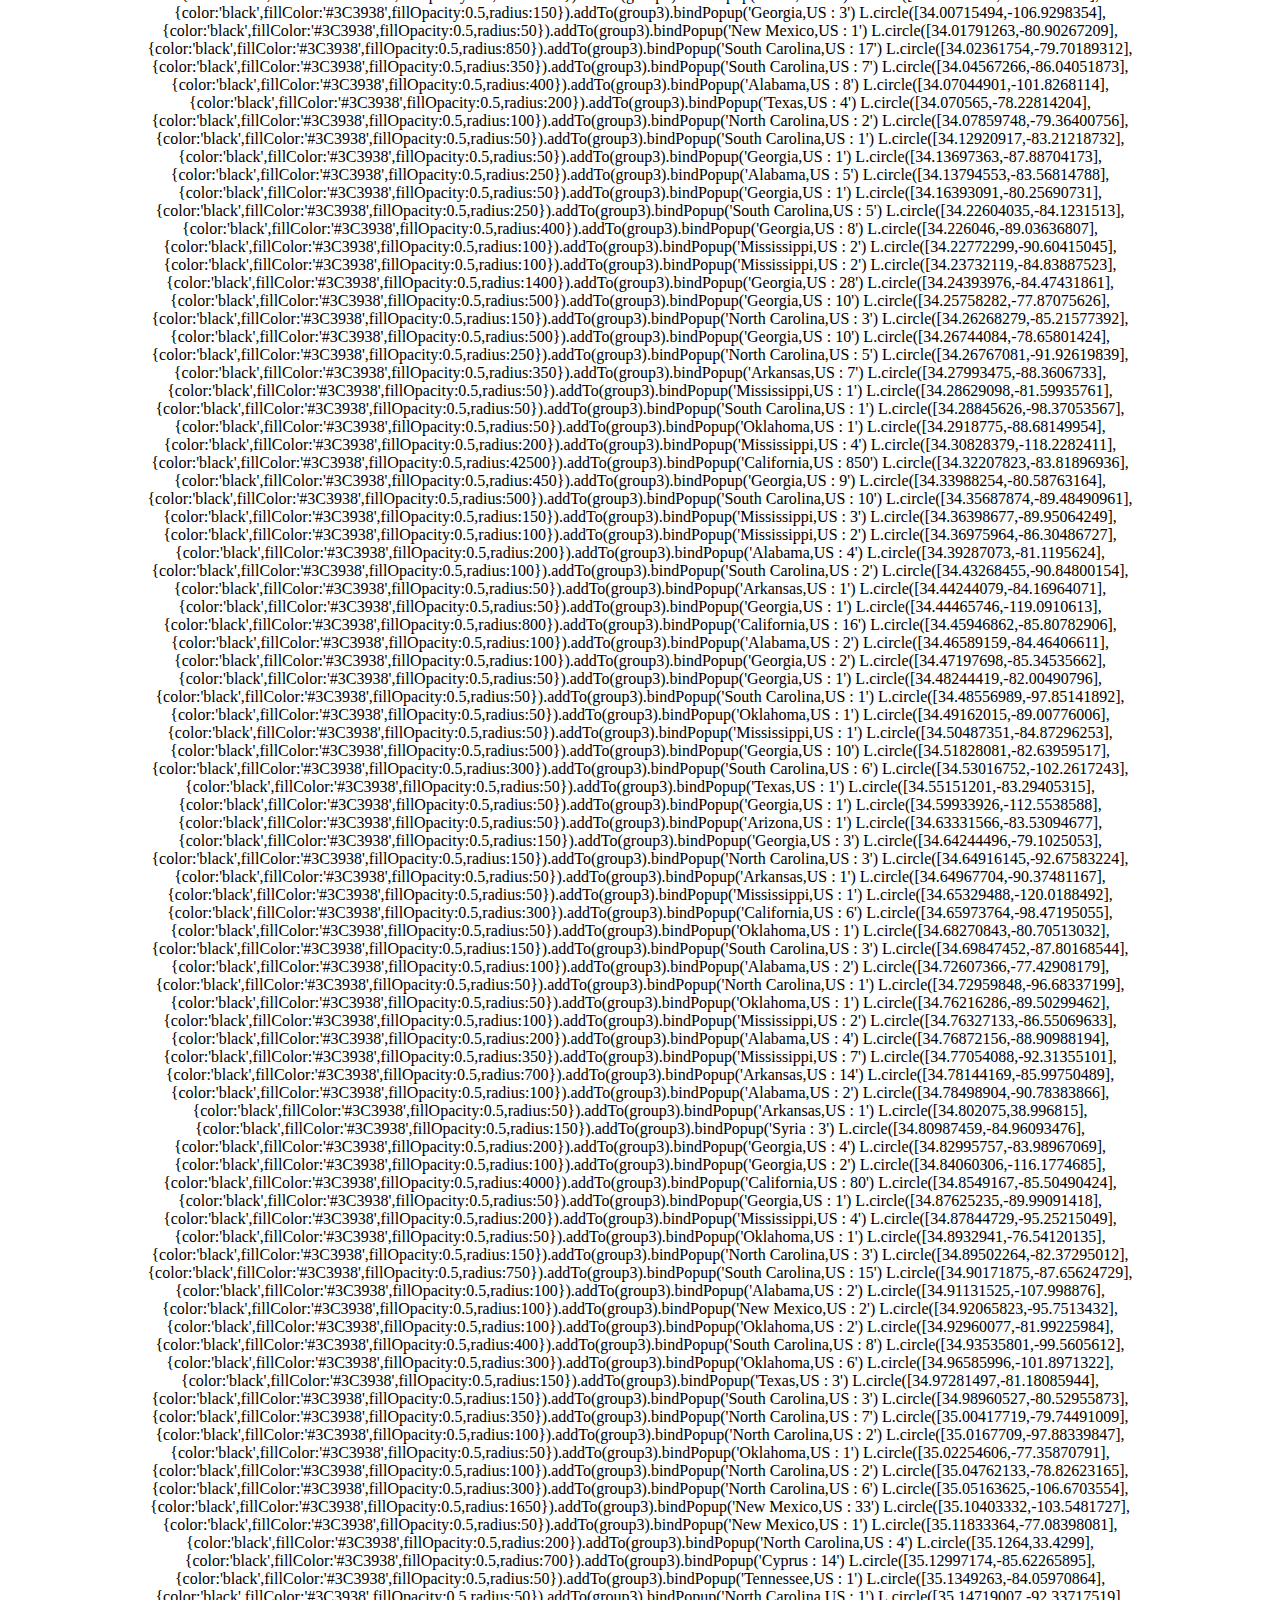
==== commit 308f6c98: "Update index.html" ====
--- a/index.html
+++ b/index.html
@@ -7,20 +7,17 @@
         <script src='cloropleth.geojson'></script>
         <script src='cloropleth2.geojson'></script>
         <script src='cloropleth3.geojson'></script>
-        <link rel="stylesheet" href="https://cdnjs.cloudflare.com/ajax/libs/materialize/1.0.0/css/materialize.min.css">
     </head>
     
     <body>
-    <nav>
-        <div class="nav-wrapper">
-          <a href="#" class="brand-logo center">COVID-19 Dashboard</a>
-          <ul id="nav-mobile" class="left hide-on-med-and-down">
-            <li><a href="index.html">Dashboard</a></li>
-            <li><a href="mapinfo.html">Map Information</a></li>
-            <li><a href="about.html">About</a></li>
-          </ul>
+        <div id="navbar">
+          <a class="active" href="index.html">Dashboard</a>
+          <a href="mapinfo.html">Map Information</a>
+          <a href="about.html">About</a>
         </div>
-    </nav>
+        
+        <br><br><br>
+
         <center>
             
         <div class="title"> 
@@ -5102,4 +5099,1588 @@
         
     </script>
 
-</html>
+</html>up2).bindPopup('Congo (Brazzaville) : 19')
+L.circle([-3.3731,29.9189],{color:'green',fillColor:'#3eec38',fillOpacity:0.5,radius:40}).addTo(group2).bindPopup('Burundi : 4')
+L.circle([-1.9403,29.8739],{color:'green',fillColor:'#3eec38',fillOpacity:0.5,radius:870}).addTo(group2).bindPopup('Rwanda : 87')
+L.circle([-1.8312,-78.1834],{color:'green',fillColor:'#3eec38',fillOpacity:0.5,radius:13660}).addTo(group2).bindPopup('Ecuador : 1366')
+L.circle([-0.8037,11.6094],{color:'green',fillColor:'#3eec38',fillOpacity:0.5,radius:260}).addTo(group2).bindPopup('Gabon : 26')
+L.circle([-0.7893,113.9213],{color:'green',fillColor:'#3eec38',fillOpacity:0.5,radius:10020}).addTo(group2).bindPopup('Indonesia : 1002')
+L.circle([-0.0236,37.9062],{color:'green',fillColor:'#3eec38',fillOpacity:0.5,radius:940}).addTo(group2).bindPopup('Kenya : 94')
+L.circle([1.2833,103.8333],{color:'green',fillColor:'#3eec38',fillOpacity:0.5,radius:9560}).addTo(group2).bindPopup('Singapore : 956')
+L.circle([1.373333,32.290275],{color:'green',fillColor:'#3eec38',fillOpacity:0.5,radius:460}).addTo(group2).bindPopup('Uganda : 46')
+L.circle([1.6508,10.2679],{color:'green',fillColor:'#3eec38',fillOpacity:0.5,radius:70}).addTo(group2).bindPopup('Equatorial Guinea : 7')
+L.circle([3.2028,73.2207],{color:'green',fillColor:'#3eec38',fillOpacity:0.5,radius:160}).addTo(group2).bindPopup('Maldives : 16')
+L.circle([3.848,11.5021],{color:'green',fillColor:'#3eec38',fillOpacity:0.5,radius:6680}).addTo(group2).bindPopup('Cameroon : 668')
+L.circle([3.9193,-56.0278],{color:'green',fillColor:'#3eec38',fillOpacity:0.5,radius:70}).addTo(group2).bindPopup('Suriname : 7')
+L.circle([4,-53],{color:'green',fillColor:'#3eec38',fillOpacity:0.5,radius:870}).addTo(group2).bindPopup('French Guiana,France : 87')
+L.circle([4.210484,101.975766],{color:'green',fillColor:'#3eec38',fillOpacity:0.5,radius:36630}).addTo(group2).bindPopup('Malaysia : 3663')
+L.circle([4.5353,114.7277],{color:'green',fillColor:'#3eec38',fillOpacity:0.5,radius:1200}).addTo(group2).bindPopup('Brunei : 120')
+L.circle([4.5709,-74.2973],{color:'green',fillColor:'#3eec38',fillOpacity:0.5,radius:10030}).addTo(group2).bindPopup('Colombia : 1003')
+L.circle([4.860416,-58.93018],{color:'green',fillColor:'#3eec38',fillOpacity:0.5,radius:120}).addTo(group2).bindPopup('Guyana : 12')
+L.circle([5.152149,46.199616],{color:'green',fillColor:'#3eec38',fillOpacity:0.5,radius:80}).addTo(group2).bindPopup('Somalia : 8')
+L.circle([6.4238,-66.5897],{color:'green',fillColor:'#3eec38',fillOpacity:0.5,radius:1320}).addTo(group2).bindPopup('Venezuela : 132')
+L.circle([6.428055,-9.429499],{color:'green',fillColor:'#3eec38',fillOpacity:0.5,radius:250}).addTo(group2).bindPopup('Liberia : 25')
+L.circle([6.6111,20.9394],{color:'green',fillColor:'#3eec38',fillOpacity:0.5,radius:100}).addTo(group2).bindPopup('Central African Republic : 10')
+L.circle([7.54,-5.5471],{color:'green',fillColor:'#3eec38',fillOpacity:0.5,radius:4190}).addTo(group2).bindPopup('Cote dIvoire : 419')
+L.circle([7.873054,80.771797],{color:'green',fillColor:'#3eec38',fillOpacity:0.5,radius:1090}).addTo(group2).bindPopup('Sri Lanka : 109')
+L.circle([7.9465,-1.0232],{color:'green',fillColor:'#3eec38',fillOpacity:0.5,radius:1340}).addTo(group2).bindPopup('Ghana : 134')
+L.circle([8.460555,-11.779889],{color:'green',fillColor:'#3eec38',fillOpacity:0.5,radius:100}).addTo(group2).bindPopup('Sierra Leone : 10')
+L.circle([8.538,-80.7821],{color:'green',fillColor:'#3eec38',fillOpacity:0.5,radius:3190}).addTo(group2).bindPopup('Panama : 319')
+L.circle([8.6195,0.8248],{color:'green',fillColor:'#3eec38',fillOpacity:0.5,radius:590}).addTo(group2).bindPopup('Togo : 59')
+L.circle([9.082,8.6753],{color:'green',fillColor:'#3eec38',fillOpacity:0.5,radius:2080}).addTo(group2).bindPopup('Nigeria : 208')
+L.circle([9.145,40.4897],{color:'green',fillColor:'#3eec38',fillOpacity:0.5,radius:250}).addTo(group2).bindPopup('Ethiopia : 25')
+L.circle([9.3077,2.3158],{color:'green',fillColor:'#3eec38',fillOpacity:0.5,radius:270}).addTo(group2).bindPopup('Benin : 27')
+L.circle([9.7489,-83.7534],{color:'green',fillColor:'#3eec38',fillOpacity:0.5,radius:2160}).addTo(group2).bindPopup('Costa Rica : 216')
+L.circle([9.9456,-9.6966],{color:'green',fillColor:'#3eec38',fillOpacity:0.5,radius:1910}).addTo(group2).bindPopup('Guinea : 191')
+L.circle([10.6918,-61.2225],{color:'green',fillColor:'#3eec38',fillOpacity:0.5,radius:480}).addTo(group2).bindPopup('Trinidad and Tobago : 48')
+L.circle([11.55,104.9167],{color:'green',fillColor:'#3eec38',fillOpacity:0.5,radius:1170}).addTo(group2).bindPopup('Cambodia : 117')
+L.circle([11.8037,-15.1804],{color:'green',fillColor:'#3eec38',fillOpacity:0.5,radius:30}).addTo(group2).bindPopup('Guinea-Bissau : 3')
+L.circle([11.8251,42.5903],{color:'green',fillColor:'#3eec38',fillOpacity:0.5,radius:3300}).addTo(group2).bindPopup('Djibouti : 330')
+L.circle([12.1165,-61.679],{color:'green',fillColor:'#3eec38',fillOpacity:0.5,radius:70}).addTo(group2).bindPopup('Grenada : 7')
+L.circle([12.1696,-68.99],{color:'green',fillColor:'#3eec38',fillOpacity:0.5,radius:110}).addTo(group2).bindPopup('Curacao,Netherlands : 11')
+L.circle([12.2383,-1.5616],{color:'green',fillColor:'#3eec38',fillOpacity:0.5,radius:4250}).addTo(group2).bindPopup('Burkina Faso : 425')
+L.circle([12.5211,-69.9683],{color:'green',fillColor:'#3eec38',fillOpacity:0.5,radius:690}).addTo(group2).bindPopup('Aruba,Netherlands : 69')
+L.circle([12.8628,30.2176],{color:'green',fillColor:'#3eec38',fillOpacity:0.5,radius:140}).addTo(group2).bindPopup('Sudan : 14')
+L.circle([12.865416,-85.207229],{color:'green',fillColor:'#3eec38',fillOpacity:0.5,radius:70}).addTo(group2).bindPopup('Nicaragua : 7')
+L.circle([12.879721,121.774017],{color:'green',fillColor:'#3eec38',fillOpacity:0.5,radius:7620}).addTo(group2).bindPopup('Philippines : 762')
+L.circle([12.9843,-61.2872],{color:'green',fillColor:'#3eec38',fillOpacity:0.5,radius:50}).addTo(group2).bindPopup('Saint Vincent and the Grenadines : 5')
+L.circle([13.1939,-59.5432],{color:'green',fillColor:'#3eec38',fillOpacity:0.5,radius:310}).addTo(group2).bindPopup('Barbados : 31')
+L.circle([13.4432,-15.3101],{color:'green',fillColor:'#3eec38',fillOpacity:0.5,radius:80}).addTo(group2).bindPopup('Gambia : 8')
+L.circle([13.7942,-88.8965],{color:'green',fillColor:'#3eec38',fillOpacity:0.5,radius:750}).addTo(group2).bindPopup('El Salvador : 75')
+L.circle([13.9094,-60.9789],{color:'green',fillColor:'#3eec38',fillOpacity:0.5,radius:150}).addTo(group2).bindPopup('Saint Lucia : 15')
+L.circle([14.058324,108.277199],{color:'green',fillColor:'#3eec38',fillOpacity:0.5,radius:2200}).addTo(group2).bindPopup('Vietnam : 220')
+L.circle([14.4974,-14.4524],{color:'green',fillColor:'#3eec38',fillOpacity:0.5,radius:2620}).addTo(group2).bindPopup('Senegal : 262')
+L.circle([14.6415,-61.0242],{color:'green',fillColor:'#3eec38',fillOpacity:0.5,radius:770}).addTo(group2).bindPopup('Martinique,France : 77')
+L.circle([15.1794,39.7823],{color:'green',fillColor:'#3eec38',fillOpacity:0.5,radius:110}).addTo(group2).bindPopup('Eritrea : 11')
+L.circle([15.2,-86.2419],{color:'green',fillColor:'#3eec38',fillOpacity:0.5,radius:580}).addTo(group2).bindPopup('Honduras : 58')
+L.circle([15.415,-61.371],{color:'green',fillColor:'#3eec38',fillOpacity:0.5,radius:100}).addTo(group2).bindPopup('Dominica : 10')
+L.circle([15.4542,18.7322],{color:'green',fillColor:'#3eec38',fillOpacity:0.5,radius:80}).addTo(group2).bindPopup('Chad : 8')
+L.circle([15.552727,48.516388],{color:'green',fillColor:'#3eec38',fillOpacity:0.5,radius:10}).addTo(group2).bindPopup('Yemen : 1')
+L.circle([15.7835,-90.2308],{color:'green',fillColor:'#3eec38',fillOpacity:0.5,radius:300}).addTo(group2).bindPopup('Guatemala : 30')
+L.circle([15.870032,100.992541],{color:'green',fillColor:'#3eec38',fillOpacity:0.5,radius:25470}).addTo(group2).bindPopup('Thailand : 2547')
+L.circle([16.265,-61.551],{color:'green',fillColor:'#3eec38',fillOpacity:0.5,radius:820}).addTo(group2).bindPopup('Guadeloupe,France : 82')
+L.circle([16.5388,-23.0418],{color:'green',fillColor:'#3eec38',fillOpacity:0.5,radius:10}).addTo(group2).bindPopup('Cabo Verde : 1')
+L.circle([16.742498,-62.187366],{color:'green',fillColor:'#3eec38',fillOpacity:0.5,radius:20}).addTo(group2).bindPopup('Montserrat,United Kingdom : 2')
+L.circle([17.0608,-61.7964],{color:'green',fillColor:'#3eec38',fillOpacity:0.5,radius:110}).addTo(group2).bindPopup('Antigua and Barbuda : 11')
+L.circle([17.1899,-88.4976],{color:'green',fillColor:'#3eec38',fillOpacity:0.5,radius:50}).addTo(group2).bindPopup('Belize : 5')
+L.circle([17.357822,-62.782998],{color:'green',fillColor:'#3eec38',fillOpacity:0.5,radius:20}).addTo(group2).bindPopup('Saint Kitts and Nevis : 2')
+L.circle([17.570692,-3.996166],{color:'green',fillColor:'#3eec38',fillOpacity:0.5,radius:870}).addTo(group2).bindPopup('Mali : 87')
+L.circle([17.607789,8.081666],{color:'green',fillColor:'#3eec38',fillOpacity:0.5,radius:2890}).addTo(group2).bindPopup('Niger : 289')
+L.circle([17.9,-62.8333],{color:'green',fillColor:'#3eec38',fillOpacity:0.5,radius:60}).addTo(group2).bindPopup('Saint Barthelemy,France : 6')
+L.circle([18.0425,-63.0548],{color:'green',fillColor:'#3eec38',fillOpacity:0.5,radius:220}).addTo(group2).bindPopup('Sint Maarten,Netherlands : 22')
+L.circle([18.0708,-63.0501],{color:'green',fillColor:'#3eec38',fillOpacity:0.5,radius:240}).addTo(group2).bindPopup('St Martin,France : 24')
+L.circle([18.1096,-77.2975],{color:'green',fillColor:'#3eec38',fillOpacity:0.5,radius:280}).addTo(group2).bindPopup('Jamaica : 28')
+L.circle([18.2206,-63.0686],{color:'green',fillColor:'#3eec38',fillOpacity:0.5,radius:10}).addTo(group2).bindPopup('Anguilla,United Kingdom : 1')
+L.circle([18.4207,-64.64],{color:'green',fillColor:'#3eec38',fillOpacity:0.5,radius:30}).addTo(group2).bindPopup('British Virgin Islands,United Kingdom : 3')
+L.circle([18.7357,-70.1627],{color:'green',fillColor:'#3eec38',fillOpacity:0.5,radius:7630}).addTo(group2).bindPopup('Dominican Republic : 763')
+L.circle([18.9712,-72.2852],{color:'green',fillColor:'#3eec38',fillOpacity:0.5,radius:60}).addTo(group2).bindPopup('Haiti : 6')
+L.circle([19.1959,109.7453],{color:'green',fillColor:'#3eec38',fillOpacity:0.5,radius:1620}).addTo(group2).bindPopup('Hainan,China : 162')
+L.circle([19.3133,-81.2546],{color:'green',fillColor:'#3eec38',fillOpacity:0.5,radius:80}).addTo(group2).bindPopup('Cayman Islands,United Kingdom : 8')
+L.circle([19.85627,102.495496],{color:'green',fillColor:'#3eec38',fillOpacity:0.5,radius:40}).addTo(group2).bindPopup('Laos : 4')
+L.circle([20.593684,78.96288],{color:'green',fillColor:'#3eec38',fillOpacity:0.5,radius:54980}).addTo(group2).bindPopup('India : 5498')
+L.circle([21.0079,-10.9408],{color:'green',fillColor:'#3eec38',fillOpacity:0.5,radius:60}).addTo(group2).bindPopup('Mauritania : 6')
+L.circle([21.512583,55.923255],{color:'green',fillColor:'#3eec38',fillOpacity:0.5,radius:3250}).addTo(group2).bindPopup('Oman : 325')
+L.circle([21.521757,-77.781167],{color:'green',fillColor:'#3eec38',fillOpacity:0.5,radius:4160}).addTo(group2).bindPopup('Cuba : 416')
+L.circle([21.694,-71.7979],{color:'green',fillColor:'#3eec38',fillOpacity:0.5,radius:40}).addTo(group2).bindPopup('Turks and Caicos Islands,United Kingdom : 4')
+L.circle([21.9162,95.956],{color:'green',fillColor:'#3eec38',fillOpacity:0.5,radius:90}).addTo(group2).bindPopup('Burma : 9')
+L.circle([22.1667,113.55],{color:'green',fillColor:'#3eec38',fillOpacity:0.5,radius:270}).addTo(group2).bindPopup('Macau,China : 27')
+L.circle([22.3,114.2],{color:'green',fillColor:'#3eec38',fillOpacity:0.5,radius:7250}).addTo(group2).bindPopup('Hong Kong,China : 725')
+L.circle([23.3417,113.4244],{color:'green',fillColor:'#3eec38',fillOpacity:0.5,radius:15340}).addTo(group2).bindPopup('Guangdong,China : 1534')
+L.circle([23.424076,53.847818],{color:'green',fillColor:'#3eec38',fillOpacity:0.5,radius:17600}).addTo(group2).bindPopup('United Arab Emirates : 1760')
+L.circle([23.6345,-102.5528],{color:'green',fillColor:'#3eec38',fillOpacity:0.5,radius:71490}).addTo(group2).bindPopup('Mexico : 7149')
+L.circle([23.685,90.3563],{color:'green',fillColor:'#3eec38',fillOpacity:0.5,radius:1120}).addTo(group2).bindPopup('Bangladesh : 112')
+L.circle([23.7,121],{color:'green',fillColor:'#3eec38',fillOpacity:0.5,radius:2640}).addTo(group2).bindPopup('Taiwan* : 264')
+L.circle([23.8298,108.7881],{color:'green',fillColor:'#3eec38',fillOpacity:0.5,radius:2520}).addTo(group2).bindPopup('Guangxi,China : 252')
+L.circle([23.885942,45.079162],{color:'green',fillColor:'#3eec38',fillOpacity:0.5,radius:20490}).addTo(group2).bindPopup('Saudi Arabia : 2049')
+L.circle([24.2155,-12.8858],{color:'green',fillColor:'#3eec38',fillOpacity:0.5,radius:50}).addTo(group2).bindPopup('Western Sahara : 5')
+L.circle([24.974,101.487],{color:'green',fillColor:'#3eec38',fillOpacity:0.5,radius:1800}).addTo(group2).bindPopup('Yunnan,China : 180')
+L.circle([25.025885,-78.035889],{color:'green',fillColor:'#3eec38',fillOpacity:0.5,radius:150}).addTo(group2).bindPopup('Bahamas : 15')
+L.circle([25.3548,51.1839],{color:'green',fillColor:'#3eec38',fillOpacity:0.5,radius:8090}).addTo(group2).bindPopup('Qatar : 809')
+L.circle([26.0275,50.55],{color:'green',fillColor:'#3eec38',fillOpacity:0.5,radius:11130}).addTo(group2).bindPopup('Bahrain : 1113')
+L.circle([26.0789,117.9874],{color:'green',fillColor:'#3eec38',fillOpacity:0.5,radius:3490}).addTo(group2).bindPopup('Fujian,China : 349')
+L.circle([26.3351,17.228331],{color:'green',fillColor:'#3eec38',fillOpacity:0.5,radius:180}).addTo(group2).bindPopup('Libya : 18')
+L.circle([26.8154,106.8748],{color:'green',fillColor:'#3eec38',fillOpacity:0.5,radius:1450}).addTo(group2).bindPopup('Guizhou,China : 145')
+L.circle([26.820553,30.802498],{color:'green',fillColor:'#3eec38',fillOpacity:0.5,radius:10750}).addTo(group2).bindPopup('Egypt : 1075')
+L.circle([27.5142,90.4336],{color:'green',fillColor:'#3eec38',fillOpacity:0.5,radius:30}).addTo(group2).bindPopup('Bhutan : 3')
+L.circle([27.6104,111.7088],{color:'green',fillColor:'#3eec38',fillOpacity:0.5,radius:10150}).addTo(group2).bindPopup('Hunan,China : 1015')
+L.circle([27.614,115.7221],{color:'green',fillColor:'#3eec38',fillOpacity:0.5,radius:9360}).addTo(group2).bindPopup('Jiangxi,China : 936')
+L.circle([28.0339,1.6596],{color:'green',fillColor:'#3eec38',fillOpacity:0.5,radius:14080}).addTo(group2).bindPopup('Algeria : 1408')
+L.circle([28.1667,84.25],{color:'green',fillColor:'#3eec38',fillOpacity:0.5,radius:110}).addTo(group2).bindPopup('Nepal : 11')
+L.circle([29.1832,120.0934],{color:'green',fillColor:'#3eec38',fillOpacity:0.5,radius:12560}).addTo(group2).bindPopup('Zhejiang,China : 1256')
+L.circle([29.31166,47.481766],{color:'green',fillColor:'#3eec38',fillOpacity:0.5,radius:6130}).addTo(group2).bindPopup('Kuwait : 613')
+L.circle([30.0572,107.874],{color:'green',fillColor:'#3eec38',fillOpacity:0.5,radius:5730}).addTo(group2).bindPopup('Chongqing,China : 573')
+L.circle([30.3753,69.3451],{color:'green',fillColor:'#3eec38',fillOpacity:0.5,radius:27550}).addTo(group2).bindPopup('Pakistan : 2755')
+L.circle([30.6171,102.7103],{color:'green',fillColor:'#3eec38',fillOpacity:0.5,radius:5580}).addTo(group2).bindPopup('Sichuan,China : 558')
+L.circle([30.9756,112.2707],{color:'green',fillColor:'#3eec38',fillOpacity:0.5,radius:635930}).addTo(group2).bindPopup('Hubei,China : 63593')
+L.circle([31.046051,34.851612],{color:'green',fillColor:'#3eec38',fillOpacity:0.5,radius:60030}).addTo(group2).bindPopup('Israel : 6003')
+L.circle([31.202,121.4491],{color:'green',fillColor:'#3eec38',fillOpacity:0.5,radius:5580}).addTo(group2).bindPopup('Shanghai,China : 558')
+L.circle([31.24,36.51],{color:'green',fillColor:'#3eec38',fillOpacity:0.5,radius:3260}).addTo(group2).bindPopup('Jordan : 326')
+L.circle([31.6927,88.0924],{color:'green',fillColor:'#3eec38',fillOpacity:0.5,radius:10}).addTo(group2).bindPopup('Tibet,China : 1')
+L.circle([31.7917,-7.0926],{color:'green',fillColor:'#3eec38',fillOpacity:0.5,radius:4860}).addTo(group2).bindPopup('Morocco : 486')
+L.circle([31.8257,117.2264],{color:'green',fillColor:'#3eec38',fillOpacity:0.5,radius:9850}).addTo(group2).bindPopup('Anhui,China : 985')
+L.circle([31.9522,35.2332],{color:'green',fillColor:'#3eec38',fillOpacity:0.5,radius:920}).addTo(group2).bindPopup('West Bank and Gaza : 92')
+L.circle([32.3078,-64.7505],{color:'green',fillColor:'#3eec38',fillOpacity:0.5,radius:390}).addTo(group2).bindPopup('Bermuda,United Kingdom : 39')
+L.circle([32.427908,53.688046],{color:'green',fillColor:'#3eec38',fillOpacity:0.5,radius:665990}).addTo(group2).bindPopup('Iran : 66599')
+L.circle([32.9711,119.455],{color:'green',fillColor:'#3eec38',fillOpacity:0.5,radius:6460}).addTo(group2).bindPopup('Jiangsu,China : 646')
+L.circle([33.223191,43.679291],{color:'green',fillColor:'#3eec38',fillOpacity:0.5,radius:12040}).addTo(group2).bindPopup('Iraq : 1204')
+L.circle([33.8547,35.8623],{color:'green',fillColor:'#3eec38',fillOpacity:0.5,radius:1400}).addTo(group2).bindPopup('Lebanon : 140')
+L.circle([33.882,113.614],{color:'green',fillColor:'#3eec38',fillOpacity:0.5,radius:12540}).addTo(group2).bindPopup('Henan,China : 1254')
+L.circle([33.886917,9.537499],{color:'green',fillColor:'#3eec38',fillOpacity:0.5,radius:1940}).addTo(group2).bindPopup('Tunisia : 194')
+L.circle([33.93911,67.709953],{color:'green',fillColor:'#3eec38',fillOpacity:0.5,radius:1880}).addTo(group2).bindPopup('Afghanistan : 188')
+L.circle([34.802075,38.996815],{color:'green',fillColor:'#3eec38',fillOpacity:0.5,radius:60}).addTo(group2).bindPopup('Syria : 6')
+L.circle([35.1264,33.4299],{color:'green',fillColor:'#3eec38',fillOpacity:0.5,radius:980}).addTo(group2).bindPopup('Cyprus : 98')
+L.circle([35.1917,108.8701],{color:'green',fillColor:'#3eec38',fillOpacity:0.5,radius:2530}).addTo(group2).bindPopup('Shaanxi,China : 253')
+L.circle([35.7452,95.9956],{color:'green',fillColor:'#3eec38',fillOpacity:0.5,radius:180}).addTo(group2).bindPopup('Qinghai,China : 18')
+L.circle([35.907757,127.766922],{color:'green',fillColor:'#3eec38',fillOpacity:0.5,radius:86350}).addTo(group2).bindPopup('South Korea : 8635')
+L.circle([35.9375,14.3754],{color:'green',fillColor:'#3eec38',fillOpacity:0.5,radius:2230}).addTo(group2).bindPopup('Malta : 223')
+L.circle([36.1408,-5.3536],{color:'green',fillColor:'#3eec38',fillOpacity:0.5,radius:1310}).addTo(group2).bindPopup('Gibraltar,United Kingdom : 131')
+L.circle([36.204824,138.252924],{color:'green',fillColor:'#3eec38',fillOpacity:0.5,radius:15300}).addTo(group2).bindPopup('Japan : 1530')
+L.circle([36.3427,118.1498],{color:'green',fillColor:'#3eec38',fillOpacity:0.5,radius:7670}).addTo(group2).bindPopup('Shandong,China : 767')
+L.circle([37.2692,106.1655],{color:'green',fillColor:'#3eec38',fillOpacity:0.5,radius:750}).addTo(group2).bindPopup('Ningxia,China : 75')
+L.circle([37.5777,112.2922],{color:'green',fillColor:'#3eec38',fillOpacity:0.5,radius:1490}).addTo(group2).bindPopup('Shanxi,China : 149')
+L.circle([37.8099,101.0583],{color:'green',fillColor:'#3eec38',fillOpacity:0.5,radius:1370}).addTo(group2).bindPopup('Gansu,China : 137')
+L.circle([38.9637,35.2433],{color:'green',fillColor:'#3eec38',fillOpacity:0.5,radius:217370}).addTo(group2).bindPopup('Turkey : 21737')
+L.circle([39.0742,21.8243],{color:'green',fillColor:'#3eec38',fillOpacity:0.5,radius:5770}).addTo(group2).bindPopup('Greece : 577')
+L.circle([39.3054,117.323],{color:'green',fillColor:'#3eec38',fillOpacity:0.5,radius:1810}).addTo(group2).bindPopup('Tianjin,China : 181')
+L.circle([39.3999,-8.2245],{color:'green',fillColor:'#3eec38',fillOpacity:0.5,radius:12280}).addTo(group2).bindPopup('Portugal : 1228')
+L.circle([39.549,116.1306],{color:'green',fillColor:'#3eec38',fillOpacity:0.5,radius:3180}).addTo(group2).bindPopup('Hebei,China : 318')
+L.circle([40.0691,45.0382],{color:'green',fillColor:'#3eec38',fillOpacity:0.5,radius:7280}).addTo(group2).bindPopup('Armenia : 728')
+L.circle([40.1431,47.5769],{color:'green',fillColor:'#3eec38',fillOpacity:0.5,radius:10130}).addTo(group2).bindPopup('Azerbaijan : 1013')
+L.circle([40.1824,116.4142],{color:'green',fillColor:'#3eec38',fillOpacity:0.5,radius:5250}).addTo(group2).bindPopup('Beijing,China : 525')
+L.circle([40.463667,-3.74922],{color:'green',fillColor:'#3eec38',fillOpacity:0.5,radius:923550}).addTo(group2).bindPopup('Spain : 92355')
+L.circle([41.1129,85.2401],{color:'green',fillColor:'#3eec38',fillOpacity:0.5,radius:730}).addTo(group2).bindPopup('Xinjiang,China : 73')
+L.circle([41.1533,20.1683],{color:'green',fillColor:'#3eec38',fillOpacity:0.5,radius:3940}).addTo(group2).bindPopup('Albania : 394')
+L.circle([41.20438,74.766098],{color:'green',fillColor:'#3eec38',fillOpacity:0.5,radius:3450}).addTo(group2).bindPopup('Kyrgyzstan : 345')
+L.circle([41.2956,122.6085],{color:'green',fillColor:'#3eec38',fillOpacity:0.5,radius:1430}).addTo(group2).bindPopup('Liaoning,China : 143')
+L.circle([41.377491,64.585262],{color:'green',fillColor:'#3eec38',fillOpacity:0.5,radius:6210}).addTo(group2).bindPopup('Uzbekistan : 621')
+L.circle([41.6086,21.7453],{color:'green',fillColor:'#3eec38',fillOpacity:0.5,radius:3370}).addTo(group2).bindPopup('North Macedonia : 337')
+L.circle([41.87194,12.56738],{color:'green',fillColor:'#3eec38',fillOpacity:0.5,radius:604980}).addTo(group2).bindPopup('Italy : 60498')
+L.circle([41.9029,12.4534],{color:'green',fillColor:'#3eec38',fillOpacity:0.5,radius:20}).addTo(group2).bindPopup('Holy See : 2')
+L.circle([42.3154,43.3569],{color:'green',fillColor:'#3eec38',fillOpacity:0.5,radius:1320}).addTo(group2).bindPopup('Georgia : 132')
+L.circle([42.5063,1.5218],{color:'green',fillColor:'#3eec38',fillOpacity:0.5,radius:3440}).addTo(group2).bindPopup('Andorra : 344')
+L.circle([42.602636,20.902977],{color:'green',fillColor:'#3eec38',fillOpacity:0.5,radius:930}).addTo(group2).bindPopup('Kosovo : 93')
+L.circle([42.708678,19.37439],{color:'green',fillColor:'#3eec38',fillOpacity:0.5,radius:1230}).addTo(group2).bindPopup('Montenegro : 123')
+L.circle([42.7339,25.4858],{color:'green',fillColor:'#3eec38',fillOpacity:0.5,radius:1970}).addTo(group2).bindPopup('Bulgaria : 197')
+L.circle([43.6661,126.1923],{color:'green',fillColor:'#3eec38',fillOpacity:0.5,radius:990}).addTo(group2).bindPopup('Jilin,China : 99')
+L.circle([43.7333,7.4167],{color:'green',fillColor:'#3eec38',fillOpacity:0.5,radius:410}).addTo(group2).bindPopup('Monaco : 41')
+L.circle([43.9159,17.6791],{color:'green',fillColor:'#3eec38',fillOpacity:0.5,radius:5380}).addTo(group2).bindPopup('Bosnia and Herzegovina : 538')
+L.circle([43.9424,12.4578],{color:'green',fillColor:'#3eec38',fillOpacity:0.5,radius:640}).addTo(group2).bindPopup('San Marino : 64')
+L.circle([44.0165,21.0059],{color:'green',fillColor:'#3eec38',fillOpacity:0.5,radius:8700}).addTo(group2).bindPopup('Serbia : 870')
+L.circle([44.0935,113.9448],{color:'green',fillColor:'#3eec38',fillOpacity:0.5,radius:1140}).addTo(group2).bindPopup('Inner Mongolia,China : 114')
+L.circle([45.1,15.2],{color:'green',fillColor:'#3eec38',fillOpacity:0.5,radius:9820}).addTo(group2).bindPopup('Croatia : 982')
+L.circle([45.9432,24.9668],{color:'green',fillColor:'#3eec38',fillOpacity:0.5,radius:28170}).addTo(group2).bindPopup('Romania : 2817')
+L.circle([46.1512,14.9955],{color:'green',fillColor:'#3eec38',fillOpacity:0.5,radius:2110}).addTo(group2).bindPopup('Slovenia : 211')
+L.circle([46.2276,2.2137],{color:'green',fillColor:'#3eec38',fillOpacity:0.5,radius:434930}).addTo(group2).bindPopup('France : 43493')
+L.circle([46.5107,-63.4168],{color:'green',fillColor:'#3eec38',fillOpacity:0.5,radius:240}).addTo(group2).bindPopup('Prince Edward Island,Canada : 24')
+L.circle([46.5653,-66.4619],{color:'green',fillColor:'#3eec38',fillOpacity:0.5,radius:1070}).addTo(group2).bindPopup('New Brunswick,Canada : 107')
+L.circle([46.8182,8.2275],{color:'green',fillColor:'#3eec38',fillOpacity:0.5,radius:210000}).addTo(group2).bindPopup('Switzerland : 21000')
+L.circle([46.8625,103.8467],{color:'green',fillColor:'#3eec38',fillOpacity:0.5,radius:90}).addTo(group2).bindPopup('Mongolia : 9')
+L.circle([47.14,9.55],{color:'green',fillColor:'#3eec38',fillOpacity:0.5,radius:550}).addTo(group2).bindPopup('Liechtenstein : 55')
+L.circle([47.1625,19.5033],{color:'green',fillColor:'#3eec38',fillOpacity:0.5,radius:4580}).addTo(group2).bindPopup('Hungary : 458')
+L.circle([47.4116,28.3699],{color:'green',fillColor:'#3eec38',fillOpacity:0.5,radius:7550}).addTo(group2).bindPopup('Moldova : 755')
+L.circle([47.5162,14.5501],{color:'green',fillColor:'#3eec38',fillOpacity:0.5,radius:118720}).addTo(group2).bindPopup('Austria : 11872')
+L.circle([47.862,127.7615],{color:'green',fillColor:'#3eec38',fillOpacity:0.5,radius:5080}).addTo(group2).bindPopup('Heilongjiang,China : 508')
+L.circle([48.0196,66.9237],{color:'green',fillColor:'#3eec38',fillOpacity:0.5,radius:6040}).addTo(group2).bindPopup('Kazakhstan : 604')
+L.circle([48.3794,31.1656],{color:'green',fillColor:'#3eec38',fillOpacity:0.5,radius:7820}).addTo(group2).bindPopup('Ukraine : 782')
+L.circle([48.669,19.699],{color:'green',fillColor:'#3eec38',fillOpacity:0.5,radius:3550}).addTo(group2).bindPopup('Slovakia : 355')
+L.circle([49.3723,-2.3644],{color:'green',fillColor:'#3eec38',fillOpacity:0.5,radius:2950}).addTo(group2).bindPopup('Channel Islands,United Kingdom : 295')
+L.circle([49.8153,6.1296],{color:'green',fillColor:'#3eec38',fillOpacity:0.5,radius:30070}).addTo(group2).bindPopup('Luxembourg : 3007')
+L.circle([49.8175,15.473],{color:'green',fillColor:'#3eec38',fillOpacity:0.5,radius:23710}).addTo(group2).bindPopup('Czechia : 2371')
+L.circle([50.8333,4.469936],{color:'green',fillColor:'#3eec38',fillOpacity:0.5,radius:101220}).addTo(group2).bindPopup('Belgium : 10122')
+L.circle([51.165691,10.451526],{color:'green',fillColor:'#3eec38',fillOpacity:0.5,radius:1098000}).addTo(group2).bindPopup('Germany : 109800')
+L.circle([51.2538,-85.3232],{color:'green',fillColor:'#3eec38',fillOpacity:0.5,radius:70870}).addTo(group2).bindPopup('Ontario,Canada : 7087')
+L.circle([51.9194,19.1451],{color:'green',fillColor:'#3eec38',fillOpacity:0.5,radius:19440}).addTo(group2).bindPopup('Poland : 1944')
+L.circle([52.9399,-73.5491],{color:'green',fillColor:'#3eec38',fillOpacity:0.5,radius:47240}).addTo(group2).bindPopup('Quebec,Canada : 4724')
+L.circle([52.9399,-106.4509],{color:'green',fillColor:'#3eec38',fillOpacity:0.5,radius:2800}).addTo(group2).bindPopup('Saskatchewan,Canada : 280')
+L.circle([53.1355,-57.6604],{color:'green',fillColor:'#3eec38',fillOpacity:0.5,radius:2070}).addTo(group2).bindPopup('Newfoundland and Labrador,Canada : 207')
+L.circle([53.1424,-7.6921],{color:'green',fillColor:'#3eec38',fillOpacity:0.5,radius:92330}).addTo(group2).bindPopup('Ireland : 9233')
+L.circle([53.7098,27.9534],{color:'green',fillColor:'#3eec38',fillOpacity:0.5,radius:11200}).addTo(group2).bindPopup('Belarus : 1120')
+L.circle([53.7267,-127.6476],{color:'green',fillColor:'#3eec38',fillOpacity:0.5,radius:11140}).addTo(group2).bindPopup('British Columbia,Canada : 1114')
+L.circle([53.7609,-98.8139],{color:'green',fillColor:'#3eec38',fillOpacity:0.5,radius:1960}).addTo(group2).bindPopup('Manitoba,Canada : 196')
+L.circle([53.9333,-116.5765],{color:'green',fillColor:'#3eec38',fillOpacity:0.5,radius:13970}).addTo(group2).bindPopup('Alberta,Canada : 1397')
+L.circle([54.2361,-4.5481],{color:'green',fillColor:'#3eec38',fillOpacity:0.5,radius:2300}).addTo(group2).bindPopup('Isle of Man,United Kingdom : 230')
+L.circle([55.1694,23.8813],{color:'green',fillColor:'#3eec38',fillOpacity:0.5,radius:4300}).addTo(group2).bindPopup('Lithuania : 430')
+L.circle([56.2639,9.5018],{color:'green',fillColor:'#3eec38',fillOpacity:0.5,radius:55260}).addTo(group2).bindPopup('Denmark : 5526')
+L.circle([56.8796,24.6032],{color:'green',fillColor:'#3eec38',fillOpacity:0.5,radius:2670}).addTo(group2).bindPopup('Latvia : 267')
+L.circle([58.5953,25.0136],{color:'green',fillColor:'#3eec38',fillOpacity:0.5,radius:2060}).addTo(group2).bindPopup('Estonia : 206')
+L.circle([60.128161,18.643501],{color:'green',fillColor:'#3eec38',fillOpacity:0.5,radius:10050}).addTo(group2).bindPopup('Sweden : 1005')
+L.circle([60.472,8.4689],{color:'green',fillColor:'#3eec38',fillOpacity:0.5,radius:320}).addTo(group2).bindPopup('Norway : 32')
+L.circle([61.52401,105.318756],{color:'green',fillColor:'#3eec38',fillOpacity:0.5,radius:55680}).addTo(group2).bindPopup('Russia : 5568')
+L.circle([61.8926,-6.9118],{color:'green',fillColor:'#3eec38',fillOpacity:0.5,radius:1780}).addTo(group2).bindPopup('Faroe Islands,Denmark : 178')
+L.circle([61.92411,25.748151],{color:'green',fillColor:'#3eec38',fillOpacity:0.5,radius:25000}).addTo(group2).bindPopup('Finland : 2500')
+L.circle([64.2823,-135],{color:'green',fillColor:'#3eec38',fillOpacity:0.5,radius:80}).addTo(group2).bindPopup('Yukon,Canada : 8')
+L.circle([64.8255,-124.8457],{color:'green',fillColor:'#3eec38',fillOpacity:0.5,radius:50}).addTo(group2).bindPopup('Northwest Territories,Canada : 5')
+L.circle([64.9631,-19.0208],{color:'green',fillColor:'#3eec38',fillOpacity:0.5,radius:15420}).addTo(group2).bindPopup('Iceland : 1542')
+L.circle([71.7069,-42.6043],{color:'green',fillColor:'#3eec38',fillOpacity:0.5,radius:110}).addTo(group2).bindPopup('Greenland,Denmark : 11')
+L.circle([39.8283,-98.5795],{color:'green',fillColor:'#3eec38',fillOpacity:0.5,radius:990790}).addTo(group2).bindPopup('United States : 99079')        
+        
+//deaths
+L.circle([-42.8821,147.3272],{color:'black',fillColor:'#3C3938',fillOpacity:0.5,radius:450}).addTo(group3).bindPopup('Tasmania,Australia : 9')
+L.circle([-40.9006,174.886],{color:'black',fillColor:'#3C3938',fillOpacity:0.5,radius:900}).addTo(group3).bindPopup('New Zealand : 18')
+L.circle([-38.4161,-63.6167],{color:'black',fillColor:'#3C3938',fillOpacity:0.5,radius:8800}).addTo(group3).bindPopup('Argentina : 176')
+L.circle([-37.8136,144.9631],{color:'black',fillColor:'#3C3938',fillOpacity:0.5,radius:800}).addTo(group3).bindPopup('Victoria,Australia : 16')
+L.circle([-35.6751,-71.543],{color:'black',fillColor:'#3C3938',fillOpacity:0.5,radius:8700}).addTo(group3).bindPopup('Chile : 174')
+L.circle([-35.4735,149.0124],{color:'black',fillColor:'#3C3938',fillOpacity:0.5,radius:150}).addTo(group3).bindPopup('Australian Capital Territory,Australia : 3')
+L.circle([-34.9285,138.6007],{color:'black',fillColor:'#3C3938',fillOpacity:0.5,radius:200}).addTo(group3).bindPopup('South Australia,Australia : 4')
+L.circle([-33.8688,151.2093],{color:'black',fillColor:'#3C3938',fillOpacity:0.5,radius:1650}).addTo(group3).bindPopup('New South Wales,Australia : 33')
+L.circle([-32.5228,-55.7658],{color:'black',fillColor:'#3C3938',fillOpacity:0.5,radius:600}).addTo(group3).bindPopup('Uruguay : 12')
+L.circle([-31.9505,115.8605],{color:'black',fillColor:'#3C3938',fillOpacity:0.5,radius:400}).addTo(group3).bindPopup('Western Australia,Australia : 8')
+L.circle([-30.5595,22.9375],{color:'black',fillColor:'#3C3938',fillOpacity:0.5,radius:3950}).addTo(group3).bindPopup('South Africa : 79')
+L.circle([-27.4698,153.0251],{color:'black',fillColor:'#3C3938',fillOpacity:0.5,radius:300}).addTo(group3).bindPopup('Queensland,Australia : 6')
+L.circle([-26.5225,31.4659],{color:'black',fillColor:'#3C3938',fillOpacity:0.5,radius:50}).addTo(group3).bindPopup('Eswatini : 1')
+L.circle([-23.4425,-58.4438],{color:'black',fillColor:'#3C3938',fillOpacity:0.5,radius:450}).addTo(group3).bindPopup('Paraguay : 9')
+L.circle([-22.3285,24.6849],{color:'black',fillColor:'#3C3938',fillOpacity:0.5,radius:50}).addTo(group3).bindPopup('Botswana : 1')
+L.circle([-20.348404,57.552152],{color:'black',fillColor:'#3C3938',fillOpacity:0.5,radius:450}).addTo(group3).bindPopup('Mauritius : 9')
+L.circle([-19.015438,29.154857],{color:'black',fillColor:'#3C3938',fillOpacity:0.5,radius:200}).addTo(group3).bindPopup('Zimbabwe : 4')
+L.circle([-16.2902,-63.5887],{color:'black',fillColor:'#3C3938',fillOpacity:0.5,radius:2200}).addTo(group3).bindPopup('Bolivia : 44')
+L.circle([-14.235,-51.9253],{color:'black',fillColor:'#3C3938',fillOpacity:0.5,radius:185200}).addTo(group3).bindPopup('Brazil : 3704')
+L.circle([-13.254308,34.301525],{color:'black',fillColor:'#3C3938',fillOpacity:0.5,radius:150}).addTo(group3).bindPopup('Malawi : 3')
+L.circle([-13.133897,27.849332],{color:'black',fillColor:'#3C3938',fillOpacity:0.5,radius:150}).addTo(group3).bindPopup('Zambia : 3')
+L.circle([-12.8275,45.166244],{color:'black',fillColor:'#3C3938',fillOpacity:0.5,radius:200}).addTo(group3).bindPopup('Mayotte,France : 4')
+L.circle([-11.2027,17.8739],{color:'black',fillColor:'#3C3938',fillOpacity:0.5,radius:100}).addTo(group3).bindPopup('Angola : 2')
+L.circle([-9.19,-75.0152],{color:'black',fillColor:'#3C3938',fillOpacity:0.5,radius:31700}).addTo(group3).bindPopup('Peru : 634')
+L.circle([-6.369028,34.888822],{color:'black',fillColor:'#3C3938',fillOpacity:0.5,radius:500}).addTo(group3).bindPopup('Tanzania : 10')
+L.circle([-4.322447,15.307045],{color:'black',fillColor:'#3C3938',fillOpacity:0.5,radius:1250}).addTo(group3).bindPopup('Congo (Kinshasa) : 25')
+L.circle([-4.2634,15.2832],{color:'black',fillColor:'#3C3938',fillOpacity:0.5,radius:300}).addTo(group3).bindPopup('Congo (Brazzaville) : 6')
+L.circle([-3.3731,29.9189],{color:'black',fillColor:'#3C3938',fillOpacity:0.5,radius:50}).addTo(group3).bindPopup('Burundi : 1')
+L.circle([-1.8312,-78.1834],{color:'black',fillColor:'#3C3938',fillOpacity:0.5,radius:28800}).addTo(group3).bindPopup('Ecuador : 576')
+L.circle([-0.8037,11.6094],{color:'black',fillColor:'#3C3938',fillOpacity:0.5,radius:150}).addTo(group3).bindPopup('Gabon : 3')
+L.circle([-0.7893,113.9213],{color:'black',fillColor:'#3C3938',fillOpacity:0.5,radius:34450}).addTo(group3).bindPopup('Indonesia : 689')
+L.circle([-0.0236,37.9062],{color:'black',fillColor:'#3C3938',fillOpacity:0.5,radius:700}).addTo(group3).bindPopup('Kenya : 14')
+L.circle([1.2833,103.8333],{color:'black',fillColor:'#3C3938',fillOpacity:0.5,radius:600}).addTo(group3).bindPopup('Singapore : 12')
+L.circle([1.6508,10.2679],{color:'black',fillColor:'#3C3938',fillOpacity:0.5,radius:50}).addTo(group3).bindPopup('Equatorial Guinea : 1')
+L.circle([3.848,11.5021],{color:'black',fillColor:'#3C3938',fillOpacity:0.5,radius:2150}).addTo(group3).bindPopup('Cameroon : 43')
+L.circle([3.9193,-56.0278],{color:'black',fillColor:'#3C3938',fillOpacity:0.5,radius:50}).addTo(group3).bindPopup('Suriname : 1')
+L.circle([4,-53],{color:'black',fillColor:'#3C3938',fillOpacity:0.5,radius:50}).addTo(group3).bindPopup('French Guiana,France : 1')
+L.circle([4.210484,101.975766],{color:'black',fillColor:'#3C3938',fillOpacity:0.5,radius:4800}).addTo(group3).bindPopup('Malaysia : 96')
+L.circle([4.5353,114.7277],{color:'black',fillColor:'#3C3938',fillOpacity:0.5,radius:50}).addTo(group3).bindPopup('Brunei : 1')
+L.circle([4.5709,-74.2973],{color:'black',fillColor:'#3C3938',fillOpacity:0.5,radius:11250}).addTo(group3).bindPopup('Colombia : 225')
+L.circle([4.860416,-58.93018],{color:'black',fillColor:'#3C3938',fillOpacity:0.5,radius:350}).addTo(group3).bindPopup('Guyana : 7')
+L.circle([5.152149,46.199616],{color:'black',fillColor:'#3C3938',fillOpacity:0.5,radius:800}).addTo(group3).bindPopup('Somalia : 16')
+L.circle([6.4238,-66.5897],{color:'black',fillColor:'#3C3938',fillOpacity:0.5,radius:500}).addTo(group3).bindPopup('Venezuela : 10')
+L.circle([6.428055,-9.429499],{color:'black',fillColor:'#3C3938',fillOpacity:0.5,radius:400}).addTo(group3).bindPopup('Liberia : 8')
+L.circle([7.54,-5.5471],{color:'black',fillColor:'#3C3938',fillOpacity:0.5,radius:700}).addTo(group3).bindPopup('Cote dIvoire : 14')
+L.circle([7.873054,80.771797],{color:'black',fillColor:'#3C3938',fillOpacity:0.5,radius:350}).addTo(group3).bindPopup('Sri Lanka : 7')
+L.circle([7.9465,-1.0232],{color:'black',fillColor:'#3C3938',fillOpacity:0.5,radius:500}).addTo(group3).bindPopup('Ghana : 10')
+L.circle([8.460555,-11.779889],{color:'black',fillColor:'#3C3938',fillOpacity:0.5,radius:100}).addTo(group3).bindPopup('Sierra Leone : 2')
+L.circle([8.538,-80.7821],{color:'black',fillColor:'#3C3938',fillOpacity:0.5,radius:7700}).addTo(group3).bindPopup('Panama : 154')
+L.circle([8.6195,0.8248],{color:'black',fillColor:'#3C3938',fillOpacity:0.5,radius:300}).addTo(group3).bindPopup('Togo : 6')
+L.circle([9.082,8.6753],{color:'black',fillColor:'#3C3938',fillOpacity:0.5,radius:1600}).addTo(group3).bindPopup('Nigeria : 32')
+L.circle([9.145,40.4897],{color:'black',fillColor:'#3C3938',fillOpacity:0.5,radius:150}).addTo(group3).bindPopup('Ethiopia : 3')
+L.circle([9.3077,2.3158],{color:'black',fillColor:'#3C3938',fillOpacity:0.5,radius:50}).addTo(group3).bindPopup('Benin : 1')
+L.circle([9.7489,-83.7534],{color:'black',fillColor:'#3C3938',fillOpacity:0.5,radius:300}).addTo(group3).bindPopup('Costa Rica : 6')
+L.circle([9.9456,-9.6966],{color:'black',fillColor:'#3C3938',fillOpacity:0.5,radius:300}).addTo(group3).bindPopup('Guinea : 6')
+L.circle([10.6918,-61.2225],{color:'black',fillColor:'#3C3938',fillOpacity:0.5,radius:400}).addTo(group3).bindPopup('Trinidad and Tobago : 8')
+L.circle([11.8251,42.5903],{color:'black',fillColor:'#3C3938',fillOpacity:0.5,radius:100}).addTo(group3).bindPopup('Djibouti : 2')
+L.circle([12.1696,-68.99],{color:'black',fillColor:'#3C3938',fillOpacity:0.5,radius:50}).addTo(group3).bindPopup('Curacao,Netherlands : 1')
+L.circle([12.2383,-1.5616],{color:'black',fillColor:'#3C3938',fillOpacity:0.5,radius:2050}).addTo(group3).bindPopup('Burkina Faso : 41')
+L.circle([12.5211,-69.9683],{color:'black',fillColor:'#3C3938',fillOpacity:0.5,radius:100}).addTo(group3).bindPopup('Aruba,Netherlands : 2')
+L.circle([12.8628,30.2176],{color:'black',fillColor:'#3C3938',fillOpacity:0.5,radius:800}).addTo(group3).bindPopup('Sudan : 16')
+L.circle([12.865416,-85.207229],{color:'black',fillColor:'#3C3938',fillOpacity:0.5,radius:150}).addTo(group3).bindPopup('Nicaragua : 3')
+L.circle([12.879721,121.774017],{color:'black',fillColor:'#3C3938',fillOpacity:0.5,radius:23850}).addTo(group3).bindPopup('Philippines : 477')
+L.circle([13.1939,-59.5432],{color:'black',fillColor:'#3C3938',fillOpacity:0.5,radius:300}).addTo(group3).bindPopup('Barbados : 6')
+L.circle([13.4432,-15.3101],{color:'black',fillColor:'#3C3938',fillOpacity:0.5,radius:50}).addTo(group3).bindPopup('Gambia : 1')
+L.circle([13.4443,144.7937],{color:'black',fillColor:'#3C3938',fillOpacity:0.5,radius:250}).addTo(group3).bindPopup('Guam,US : 5')
+L.circle([13.7942,-88.8965],{color:'black',fillColor:'#3C3938',fillOpacity:0.5,radius:400}).addTo(group3).bindPopup('El Salvador : 8')
+L.circle([14.4974,-14.4524],{color:'black',fillColor:'#3C3938',fillOpacity:0.5,radius:350}).addTo(group3).bindPopup('Senegal : 7')
+L.circle([14.6415,-61.0242],{color:'black',fillColor:'#3C3938',fillOpacity:0.5,radius:700}).addTo(group3).bindPopup('Martinique,France : 14')
+L.circle([15.0979,145.6739],{color:'black',fillColor:'#3C3938',fillOpacity:0.5,radius:100}).addTo(group3).bindPopup('Northern Mariana Islands,US : 2')
+L.circle([15.2,-86.2419],{color:'black',fillColor:'#3C3938',fillOpacity:0.5,radius:2750}).addTo(group3).bindPopup('Honduras : 55')
+L.circle([15.7835,-90.2308],{color:'black',fillColor:'#3C3938',fillOpacity:0.5,radius:550}).addTo(group3).bindPopup('Guatemala : 11')
+L.circle([15.870032,100.992541],{color:'black',fillColor:'#3C3938',fillOpacity:0.5,radius:2550}).addTo(group3).bindPopup('Thailand : 51')
+L.circle([16.265,-61.551],{color:'black',fillColor:'#3C3938',fillOpacity:0.5,radius:600}).addTo(group3).bindPopup('Guadeloupe,France : 12')
+L.circle([16.5388,-23.0418],{color:'black',fillColor:'#3C3938',fillOpacity:0.5,radius:50}).addTo(group3).bindPopup('Cabo Verde : 1')
+L.circle([16.742498,-62.187366],{color:'black',fillColor:'#3C3938',fillOpacity:0.5,radius:50}).addTo(group3).bindPopup('Montserrat,United Kingdom : 1')
+L.circle([17.0608,-61.7964],{color:'black',fillColor:'#3C3938',fillOpacity:0.5,radius:150}).addTo(group3).bindPopup('Antigua and Barbuda : 3')
+L.circle([17.1899,-88.4976],{color:'black',fillColor:'#3C3938',fillOpacity:0.5,radius:100}).addTo(group3).bindPopup('Belize : 2')
+L.circle([17.570692,-3.996166],{color:'black',fillColor:'#3C3938',fillOpacity:0.5,radius:1050}).addTo(group3).bindPopup('Mali : 21')
+L.circle([17.607789,8.081666],{color:'black',fillColor:'#3C3938',fillOpacity:0.5,radius:1200}).addTo(group3).bindPopup('Niger : 24')
+L.circle([18.0425,-63.0548],{color:'black',fillColor:'#3C3938',fillOpacity:0.5,radius:600}).addTo(group3).bindPopup('Sint Maarten,Netherlands : 12')
+L.circle([18.0708,-63.0501],{color:'black',fillColor:'#3C3938',fillOpacity:0.5,radius:150}).addTo(group3).bindPopup('St Martin,France : 3')
+L.circle([18.1096,-77.2975],{color:'black',fillColor:'#3C3938',fillOpacity:0.5,radius:350}).addTo(group3).bindPopup('Jamaica : 7')
+L.circle([18.2208,-66.5901],{color:'black',fillColor:'#3C3938',fillOpacity:0.5,radius:3850}).addTo(group3).bindPopup('Puerto Rico,US : 77')
+L.circle([18.3358,-64.8963],{color:'black',fillColor:'#3C3938',fillOpacity:0.5,radius:150}).addTo(group3).bindPopup('Virgin Islands,US : 3')
+L.circle([18.4207,-64.64],{color:'black',fillColor:'#3C3938',fillOpacity:0.5,radius:50}).addTo(group3).bindPopup('British Virgin Islands,United Kingdom : 1')
+L.circle([18.7357,-70.1627],{color:'black',fillColor:'#3C3938',fillOpacity:0.5,radius:13350}).addTo(group3).bindPopup('Dominican Republic : 267')
+L.circle([18.9712,-72.2852],{color:'black',fillColor:'#3C3938',fillOpacity:0.5,radius:300}).addTo(group3).bindPopup('Haiti : 6')
+L.circle([19.1959,109.7453],{color:'black',fillColor:'#3C3938',fillOpacity:0.5,radius:300}).addTo(group3).bindPopup('Hainan,China : 6')
+L.circle([19.3133,-81.2546],{color:'black',fillColor:'#3C3938',fillOpacity:0.5,radius:50}).addTo(group3).bindPopup('Cayman Islands,United Kingdom : 1')
+L.circle([20.593684,78.96288],{color:'black',fillColor:'#3C3938',fillOpacity:0.5,radius:39000}).addTo(group3).bindPopup('India : 780')
+L.circle([20.86399628,-156.5689097],{color:'black',fillColor:'#3C3938',fillOpacity:0.5,radius:250}).addTo(group3).bindPopup('Hawaii,US : 5')
+L.circle([21.0079,-10.9408],{color:'black',fillColor:'#3C3938',fillOpacity:0.5,radius:50}).addTo(group3).bindPopup('Mauritania : 1')
+L.circle([21.45803166,-157.9712182],{color:'black',fillColor:'#3C3938',fillOpacity:0.5,radius:400}).addTo(group3).bindPopup('Hawaii,US : 8')
+L.circle([21.512583,55.923255],{color:'black',fillColor:'#3C3938',fillOpacity:0.5,radius:500}).addTo(group3).bindPopup('Oman : 10')
+L.circle([21.521757,-77.781167],{color:'black',fillColor:'#3C3938',fillOpacity:0.5,radius:2450}).addTo(group3).bindPopup('Cuba : 49')
+L.circle([21.694,-71.7979],{color:'black',fillColor:'#3C3938',fillOpacity:0.5,radius:50}).addTo(group3).bindPopup('Turks and Caicos Islands,United Kingdom : 1')
+L.circle([21.9162,95.956],{color:'black',fillColor:'#3C3938',fillOpacity:0.5,radius:250}).addTo(group3).bindPopup('Burma : 5')
+L.circle([22.3,114.2],{color:'black',fillColor:'#3C3938',fillOpacity:0.5,radius:200}).addTo(group3).bindPopup('Hong Kong,China : 4')
+L.circle([23.3417,113.4244],{color:'black',fillColor:'#3C3938',fillOpacity:0.5,radius:400}).addTo(group3).bindPopup('Guangdong,China : 8')
+L.circle([23.424076,53.847818],{color:'black',fillColor:'#3C3938',fillOpacity:0.5,radius:3200}).addTo(group3).bindPopup('United Arab Emirates : 64')
+L.circle([23.6345,-102.5528],{color:'black',fillColor:'#3C3938',fillOpacity:0.5,radius:61050}).addTo(group3).bindPopup('Mexico : 1221')
+L.circle([23.685,90.3563],{color:'black',fillColor:'#3C3938',fillOpacity:0.5,radius:6550}).addTo(group3).bindPopup('Bangladesh : 131')
+L.circle([23.7,121],{color:'black',fillColor:'#3C3938',fillOpacity:0.5,radius:300}).addTo(group3).bindPopup('Taiwan* : 6')
+L.circle([23.8298,108.7881],{color:'black',fillColor:'#3C3938',fillOpacity:0.5,radius:100}).addTo(group3).bindPopup('Guangxi,China : 2')
+L.circle([23.885942,45.079162],{color:'black',fillColor:'#3C3938',fillOpacity:0.5,radius:6350}).addTo(group3).bindPopup('Saudi Arabia : 127')
+L.circle([24.974,101.487],{color:'black',fillColor:'#3C3938',fillOpacity:0.5,radius:100}).addTo(group3).bindPopup('Yunnan,China : 2')
+L.circle([25.025885,-78.035889],{color:'black',fillColor:'#3C3938',fillOpacity:0.5,radius:550}).addTo(group3).bindPopup('Bahamas : 11')
+L.circle([25.20904673,-81.07812416],{color:'black',fillColor:'#3C3938',fillOpacity:0.5,radius:150}).addTo(group3).bindPopup('Florida,US : 3')
+L.circle([25.3548,51.1839],{color:'black',fillColor:'#3C3938',fillOpacity:0.5,radius:500}).addTo(group3).bindPopup('Qatar : 10')
+L.circle([25.6112362,-80.55170587],{color:'black',fillColor:'#3C3938',fillOpacity:0.5,radius:14350}).addTo(group3).bindPopup('Florida,US : 287')
+L.circle([26.0275,50.55],{color:'black',fillColor:'#3C3938',fillOpacity:0.5,radius:400}).addTo(group3).bindPopup('Bahrain : 8')
+L.circle([26.0789,117.9874],{color:'black',fillColor:'#3C3938',fillOpacity:0.5,radius:50}).addTo(group3).bindPopup('Fujian,China : 1')
+L.circle([26.11091986,-81.34687065],{color:'black',fillColor:'#3C3938',fillOpacity:0.5,radius:750}).addTo(group3).bindPopup('Florida,US : 15')
+L.circle([26.14524221,-97.48140372],{color:'black',fillColor:'#3C3938',fillOpacity:0.5,radius:700}).addTo(group3).bindPopup('Texas,US : 14')
+L.circle([26.15184651,-80.48725556],{color:'black',fillColor:'#3C3938',fillOpacity:0.5,radius:8100}).addTo(group3).bindPopup('Florida,US : 162')
+L.circle([26.3351,17.228331],{color:'black',fillColor:'#3C3938',fillOpacity:0.5,radius:100}).addTo(group3).bindPopup('Libya : 2')
+L.circle([26.39418217,-98.18299696],{color:'black',fillColor:'#3C3938',fillOpacity:0.5,radius:200}).addTo(group3).bindPopup('Texas,US : 4')
+L.circle([26.47411727,-97.61535848],{color:'black',fillColor:'#3C3938',fillOpacity:0.5,radius:50}).addTo(group3).bindPopup('Texas,US : 1')
+L.circle([26.55386945,-81.16469006],{color:'black',fillColor:'#3C3938',fillOpacity:0.5,radius:100}).addTo(group3).bindPopup('Florida,US : 2')
+L.circle([26.58410348,-81.88399313],{color:'black',fillColor:'#3C3938',fillOpacity:0.5,radius:1800}).addTo(group3).bindPopup('Florida,US : 36')
+L.circle([26.64676272,-80.46536002],{color:'black',fillColor:'#3C3938',fillOpacity:0.5,radius:7750}).addTo(group3).bindPopup('Florida,US : 155')
+L.circle([26.8154,106.8748],{color:'black',fillColor:'#3C3938',fillOpacity:0.5,radius:100}).addTo(group3).bindPopup('Guizhou,China : 2')
+L.circle([26.820553,30.802498],{color:'black',fillColor:'#3C3938',fillOpacity:0.5,radius:14700}).addTo(group3).bindPopup('Egypt : 294')
+L.circle([26.90131002,-81.92949121],{color:'black',fillColor:'#3C3938',fillOpacity:0.5,radius:700}).addTo(group3).bindPopup('Florida,US : 14')
+L.circle([26.95635849,-81.18996211],{color:'black',fillColor:'#3C3938',fillOpacity:0.5,radius:50}).addTo(group3).bindPopup('Florida,US : 1')
+L.circle([27.0772071,-80.43109784],{color:'black',fillColor:'#3C3938',fillOpacity:0.5,radius:250}).addTo(group3).bindPopup('Florida,US : 5')
+L.circle([27.18546175,-82.33174248],{color:'black',fillColor:'#3C3938',fillOpacity:0.5,radius:1600}).addTo(group3).bindPopup('Florida,US : 32')
+L.circle([27.18677893,-81.80941373],{color:'black',fillColor:'#3C3938',fillOpacity:0.5,radius:200}).addTo(group3).bindPopup('Florida,US : 4')
+L.circle([27.34254618,-81.34071957],{color:'black',fillColor:'#3C3938',fillOpacity:0.5,radius:350}).addTo(group3).bindPopup('Florida,US : 7')
+L.circle([27.37763908,-80.47106649],{color:'black',fillColor:'#3C3938',fillOpacity:0.5,radius:950}).addTo(group3).bindPopup('Florida,US : 19')
+L.circle([27.42435506,-97.69894948],{color:'black',fillColor:'#3C3938',fillOpacity:0.5,radius:50}).addTo(group3).bindPopup('Texas,US : 1')
+L.circle([27.47196942,-82.31831044],{color:'black',fillColor:'#3C3938',fillOpacity:0.5,radius:2100}).addTo(group3).bindPopup('Florida,US : 42')
+L.circle([27.6104,111.7088],{color:'black',fillColor:'#3C3938',fillOpacity:0.5,radius:200}).addTo(group3).bindPopup('Hunan,China : 4')
+L.circle([27.614,115.7221],{color:'black',fillColor:'#3C3938',fillOpacity:0.5,radius:50}).addTo(group3).bindPopup('Jiangxi,China : 1')
+L.circle([27.69308961,-80.60556721],{color:'black',fillColor:'#3C3938',fillOpacity:0.5,radius:250}).addTo(group3).bindPopup('Florida,US : 5')
+L.circle([27.736286,-97.5433285],{color:'black',fillColor:'#3C3938',fillOpacity:0.5,radius:50}).addTo(group3).bindPopup('Texas,US : 1')
+L.circle([27.7610369,-99.33237355],{color:'black',fillColor:'#3C3938',fillOpacity:0.5,radius:600}).addTo(group3).bindPopup('Texas,US : 12')
+L.circle([27.9276559,-82.32013172],{color:'black',fillColor:'#3C3938',fillOpacity:0.5,radius:1050}).addTo(group3).bindPopup('Florida,US : 21')
+L.circle([27.93130349,-82.72239666],{color:'black',fillColor:'#3C3938',fillOpacity:0.5,radius:1200}).addTo(group3).bindPopup('Florida,US : 24')
+L.circle([27.95027105,-81.69732947],{color:'black',fillColor:'#3C3938',fillOpacity:0.5,radius:900}).addTo(group3).bindPopup('Florida,US : 18')
+L.circle([28.0339,1.6596],{color:'black',fillColor:'#3C3938',fillOpacity:0.5,radius:20750}).addTo(group3).bindPopup('Algeria : 415')
+L.circle([28.06312234,-81.14882926],{color:'black',fillColor:'#3C3938',fillOpacity:0.5,radius:350}).addTo(group3).bindPopup('Florida,US : 7')
+L.circle([28.29409504,-80.73091022],{color:'black',fillColor:'#3C3938',fillOpacity:0.5,radius:400}).addTo(group3).bindPopup('Florida,US : 8')
+L.circle([28.30810945,-82.40227529],{color:'black',fillColor:'#3C3938',fillOpacity:0.5,radius:200}).addTo(group3).bindPopup('Florida,US : 4')
+L.circle([28.47048236,-96.61633945],{color:'black',fillColor:'#3C3938',fillOpacity:0.5,radius:100}).addTo(group3).bindPopup('Texas,US : 2')
+L.circle([28.51367621,-81.31799498],{color:'black',fillColor:'#3C3938',fillOpacity:0.5,radius:1500}).addTo(group3).bindPopup('Florida,US : 30')
+L.circle([28.55364461,-82.42700204],{color:'black',fillColor:'#3C3938',fillOpacity:0.5,radius:150}).addTo(group3).bindPopup('Florida,US : 3')
+L.circle([28.70181754,-82.0794267],{color:'black',fillColor:'#3C3938',fillOpacity:0.5,radius:600}).addTo(group3).bindPopup('Florida,US : 12')
+L.circle([28.7158582,-81.24060348],{color:'black',fillColor:'#3C3938',fillOpacity:0.5,radius:400}).addTo(group3).bindPopup('Florida,US : 8')
+L.circle([28.76202069,-81.7125123],{color:'black',fillColor:'#3C3938',fillOpacity:0.5,radius:500}).addTo(group3).bindPopup('Florida,US : 10')
+L.circle([28.79780988,-96.96813006],{color:'black',fillColor:'#3C3938',fillOpacity:0.5,radius:100}).addTo(group3).bindPopup('Texas,US : 2')
+L.circle([28.81955746,-96.01230294],{color:'black',fillColor:'#3C3938',fillOpacity:0.5,radius:150}).addTo(group3).bindPopup('Texas,US : 3')
+L.circle([28.84804315,-82.47614748],{color:'black',fillColor:'#3C3938',fillOpacity:0.5,radius:450}).addTo(group3).bindPopup('Florida,US : 9')
+L.circle([28.89333001,-98.52730485],{color:'black',fillColor:'#3C3938',fillOpacity:0.5,radius:50}).addTo(group3).bindPopup('Texas,US : 1')
+L.circle([29.05858895,-81.18263252],{color:'black',fillColor:'#3C3938',fillOpacity:0.5,radius:750}).addTo(group3).bindPopup('Florida,US : 15')
+L.circle([29.08101855,-97.3568117],{color:'black',fillColor:'#3C3938',fillOpacity:0.5,radius:50}).addTo(group3).bindPopup('Texas,US : 1')
+L.circle([29.1732598,-98.08693082],{color:'black',fillColor:'#3C3938',fillOpacity:0.5,radius:100}).addTo(group3).bindPopup('Texas,US : 2')
+L.circle([29.1832,120.0934],{color:'black',fillColor:'#3C3938',fillOpacity:0.5,radius:50}).addTo(group3).bindPopup('Zhejiang,China : 1')
+L.circle([29.18757369,-95.44563172],{color:'black',fillColor:'#3C3938',fillOpacity:0.5,radius:150}).addTo(group3).bindPopup('Texas,US : 3')
+L.circle([29.21227113,-82.05803627],{color:'black',fillColor:'#3C3938',fillOpacity:0.5,radius:200}).addTo(group3).bindPopup('Florida,US : 4')
+L.circle([29.31166,47.481766],{color:'black',fillColor:'#3C3938',fillOpacity:0.5,radius:750}).addTo(group3).bindPopup('Kuwait : 15')
+L.circle([29.3557301,-99.11030298],{color:'black',fillColor:'#3C3938',fillOpacity:0.5,radius:100}).addTo(group3).bindPopup('Texas,US : 2')
+L.circle([29.37343766,-90.82626855],{color:'black',fillColor:'#3C3938',fillOpacity:0.5,radius:1250}).addTo(group3).bindPopup('Louisiana,US : 25')
+L.circle([29.40167322,-94.90469073],{color:'black',fillColor:'#3C3938',fillOpacity:0.5,radius:1050}).addTo(group3).bindPopup('Texas,US : 21')
+L.circle([29.42245447,-89.60322085],{color:'black',fillColor:'#3C3938',fillOpacity:0.5,radius:800}).addTo(group3).bindPopup('Louisiana,US : 16')
+L.circle([29.44928723,-98.52019748],{color:'black',fillColor:'#3C3938',fillOpacity:0.5,radius:2150}).addTo(group3).bindPopup('Texas,US : 43')
+L.circle([29.45933576,-81.31508595],{color:'black',fillColor:'#3C3938',fillOpacity:0.5,radius:100}).addTo(group3).bindPopup('Florida,US : 2')
+L.circle([29.52470226,-90.40976986],{color:'black',fillColor:'#3C3938',fillOpacity:0.5,radius:1750}).addTo(group3).bindPopup('Louisiana,US : 35')
+L.circle([29.52704478,-95.77219463],{color:'black',fillColor:'#3C3938',fillOpacity:0.5,radius:1000}).addTo(group3).bindPopup('Texas,US : 20')
+L.circle([29.60779729,-81.74230285],{color:'black',fillColor:'#3C3938',fillOpacity:0.5,radius:50}).addTo(group3).bindPopup('Florida,US : 1')
+L.circle([29.67866525,-82.35928158],{color:'black',fillColor:'#3C3938',fillOpacity:0.5,radius:50}).addTo(group3).bindPopup('Florida,US : 1')
+L.circle([29.69262097,-91.44702164],{color:'black',fillColor:'#3C3938',fillOpacity:0.5,radius:900}).addTo(group3).bindPopup('Louisiana,US : 18')
+L.circle([29.74075478,-90.11115756],{color:'black',fillColor:'#3C3938',fillOpacity:0.5,radius:16150}).addTo(group3).bindPopup('Louisiana,US : 323')
+L.circle([29.80811278,-98.27647225],{color:'black',fillColor:'#3C3938',fillOpacity:0.5,radius:300}).addTo(group3).bindPopup('Texas,US : 6')
+L.circle([29.83517605,-92.30292538],{color:'black',fillColor:'#3C3938',fillOpacity:0.5,radius:50}).addTo(group3).bindPopup('Louisiana,US : 1')
+L.circle([29.86,-95.39],{color:'black',fillColor:'#3C3938',fillOpacity:0.5,radius:4200}).addTo(group3).bindPopup('Texas,US : 84')
+L.circle([29.86803617,-91.75871777],{color:'black',fillColor:'#3C3938',fillOpacity:0.5,radius:650}).addTo(group3).bindPopup('Louisiana,US : 13')
+L.circle([29.87761636,-89.51887093],{color:'black',fillColor:'#3C3938',fillOpacity:0.5,radius:750}).addTo(group3).bindPopup('Louisiana,US : 15')
+L.circle([29.87788372,-96.92076062],{color:'black',fillColor:'#3C3938',fillOpacity:0.5,radius:50}).addTo(group3).bindPopup('Texas,US : 1')
+L.circle([29.8832777,-94.16434171],{color:'black',fillColor:'#3C3938',fillOpacity:0.5,radius:800}).addTo(group3).bindPopup('Texas,US : 16')
+L.circle([29.89946234,-91.06461642],{color:'black',fillColor:'#3C3938',fillOpacity:0.5,radius:100}).addTo(group3).bindPopup('Louisiana,US : 2')
+L.circle([29.90096506,-81.43589967],{color:'black',fillColor:'#3C3938',fillOpacity:0.5,radius:200}).addTo(group3).bindPopup('Florida,US : 4')
+L.circle([29.90709658,-90.35555967],{color:'black',fillColor:'#3C3938',fillOpacity:0.5,radius:1700}).addTo(group3).bindPopup('Louisiana,US : 34')
+L.circle([29.95079741,-82.16611613],{color:'black',fillColor:'#3C3938',fillOpacity:0.5,radius:100}).addTo(group3).bindPopup('Florida,US : 2')
+L.circle([29.98319144,-81.85609986],{color:'black',fillColor:'#3C3938',fillOpacity:0.5,radius:700}).addTo(group3).bindPopup('Florida,US : 14')
+L.circle([30.02531716,-90.80212061],{color:'black',fillColor:'#3C3938',fillOpacity:0.5,radius:950}).addTo(group3).bindPopup('Louisiana,US : 19')
+L.circle([30.05669873,-98.02944344],{color:'black',fillColor:'#3C3938',fillOpacity:0.5,radius:50}).addTo(group3).bindPopup('Texas,US : 1')
+L.circle([30.0572,107.874],{color:'black',fillColor:'#3C3938',fillOpacity:0.5,radius:300}).addTo(group3).bindPopup('Chongqing,China : 6')
+L.circle([30.06971951,-89.92660315],{color:'black',fillColor:'#3C3938',fillOpacity:0.5,radius:19600}).addTo(group3).bindPopup('Louisiana,US : 392')
+L.circle([30.10370699,-97.31206354],{color:'black',fillColor:'#3C3938',fillOpacity:0.5,radius:100}).addTo(group3).bindPopup('Texas,US : 2')
+L.circle([30.12597499,-90.4753503],{color:'black',fillColor:'#3C3938',fillOpacity:0.5,radius:3150}).addTo(group3).bindPopup('Louisiana,US : 63')
+L.circle([30.13112107,-91.61403569],{color:'black',fillColor:'#3C3938',fillOpacity:0.5,radius:700}).addTo(group3).bindPopup('Louisiana,US : 14')
+L.circle([30.16548905,-84.39895211],{color:'black',fillColor:'#3C3938',fillOpacity:0.5,radius:50}).addTo(group3).bindPopup('Florida,US : 1')
+L.circle([30.19746066,-82.9909967],{color:'black',fillColor:'#3C3938',fillOpacity:0.5,radius:500}).addTo(group3).bindPopup('Florida,US : 10')
+L.circle([30.20406249,-90.9132841],{color:'black',fillColor:'#3C3938',fillOpacity:0.5,radius:1700}).addTo(group3).bindPopup('Louisiana,US : 34')
+L.circle([30.2049055,-92.06959876],{color:'black',fillColor:'#3C3938',fillOpacity:0.5,radius:850}).addTo(group3).bindPopup('Louisiana,US : 17')
+L.circle([30.21498498,-96.40946246],{color:'black',fillColor:'#3C3938',fillOpacity:0.5,radius:550}).addTo(group3).bindPopup('Texas,US : 11')
+L.circle([30.22931235,-93.35400434],{color:'black',fillColor:'#3C3938',fillOpacity:0.5,radius:1300}).addTo(group3).bindPopup('Louisiana,US : 26')
+L.circle([30.25734305,-91.3499598],{color:'black',fillColor:'#3C3938',fillOpacity:0.5,radius:1250}).addTo(group3).bindPopup('Louisiana,US : 25')
+L.circle([30.26548745,-85.62122584],{color:'black',fillColor:'#3C3938',fillOpacity:0.5,radius:100}).addTo(group3).bindPopup('Florida,US : 2')
+L.circle([30.26896765,-92.81210004],{color:'black',fillColor:'#3C3938',fillOpacity:0.5,radius:250}).addTo(group3).bindPopup('Louisiana,US : 5')
+L.circle([30.2950649,-92.41419698],{color:'black',fillColor:'#3C3938',fillOpacity:0.5,radius:350}).addTo(group3).bindPopup('Louisiana,US : 7')
+L.circle([30.30079133,-95.50572772],{color:'black',fillColor:'#3C3938',fillOpacity:0.5,radius:450}).addTo(group3).bindPopup('Texas,US : 9')
+L.circle([30.33060121,-82.28467476],{color:'black',fillColor:'#3C3938',fillOpacity:0.5,radius:150}).addTo(group3).bindPopup('Florida,US : 3')
+L.circle([30.33225875,-81.66976468],{color:'black',fillColor:'#3C3938',fillOpacity:0.5,radius:900}).addTo(group3).bindPopup('Florida,US : 18')
+L.circle([30.33364686,-94.38931817],{color:'black',fillColor:'#3C3938',fillOpacity:0.5,radius:150}).addTo(group3).bindPopup('Texas,US : 3')
+L.circle([30.33432034,-97.7853562],{color:'black',fillColor:'#3C3938',fillOpacity:0.5,radius:1600}).addTo(group3).bindPopup('Texas,US : 32')
+L.circle([30.3753,69.3451],{color:'black',fillColor:'#3C3938',fillOpacity:0.5,radius:12650}).addTo(group3).bindPopup('Pakistan : 253')
+L.circle([30.40942847,-89.95642711],{color:'black',fillColor:'#3C3938',fillOpacity:0.5,radius:4550}).addTo(group3).bindPopup('Louisiana,US : 91')
+L.circle([30.41830223,-89.48851033],{color:'black',fillColor:'#3C3938',fillOpacity:0.5,radius:250}).addTo(group3).bindPopup('Mississippi,US : 5')
+L.circle([30.43669112,-83.89442308],{color:'black',fillColor:'#3C3938',fillOpacity:0.5,radius:100}).addTo(group3).bindPopup('Florida,US : 2')
+L.circle([30.44143993,-90.73061664],{color:'black',fillColor:'#3C3938',fillOpacity:0.5,radius:550}).addTo(group3).bindPopup('Louisiana,US : 11')
+L.circle([30.44396917,-83.47398594],{color:'black',fillColor:'#3C3938',fillOpacity:0.5,radius:100}).addTo(group3).bindPopup('Florida,US : 2')
+L.circle([30.45955727,-84.27491114],{color:'black',fillColor:'#3C3938',fillOpacity:0.5,radius:100}).addTo(group3).bindPopup('Florida,US : 2')
+L.circle([30.46058217,-91.30989571],{color:'black',fillColor:'#3C3938',fillOpacity:0.5,radius:650}).addTo(group3).bindPopup('Louisiana,US : 13')
+L.circle([30.51359752,-89.12467576],{color:'black',fillColor:'#3C3938',fillOpacity:0.5,radius:300}).addTo(group3).bindPopup('Mississippi,US : 6')
+L.circle([30.53842039,-91.09777565],{color:'black',fillColor:'#3C3938',fillOpacity:0.5,radius:5450}).addTo(group3).bindPopup('Louisiana,US : 109')
+L.circle([30.54020656,-88.64184064],{color:'black',fillColor:'#3C3938',fillOpacity:0.5,radius:300}).addTo(group3).bindPopup('Mississippi,US : 6')
+L.circle([30.54579585,-95.98902499],{color:'black',fillColor:'#3C3938',fillOpacity:0.5,radius:50}).addTo(group3).bindPopup('Texas,US : 1')
+L.circle([30.59724262,-92.00135806],{color:'black',fillColor:'#3C3938',fillOpacity:0.5,radius:1700}).addTo(group3).bindPopup('Louisiana,US : 34')
+L.circle([30.6171,102.7103],{color:'black',fillColor:'#3C3938',fillOpacity:0.5,radius:150}).addTo(group3).bindPopup('Sichuan,China : 3')
+L.circle([30.62888673,-90.40664996],{color:'black',fillColor:'#3C3938',fillOpacity:0.5,radius:1050}).addTo(group3).bindPopup('Louisiana,US : 21')
+L.circle([30.64655664,-97.6004854],{color:'black',fillColor:'#3C3938',fillOpacity:0.5,radius:250}).addTo(group3).bindPopup('Texas,US : 5')
+L.circle([30.64836518,-93.34173616],{color:'black',fillColor:'#3C3938',fillOpacity:0.5,radius:100}).addTo(group3).bindPopup('Louisiana,US : 2')
+L.circle([30.65385745,-92.82442028],{color:'black',fillColor:'#3C3938',fillOpacity:0.5,radius:450}).addTo(group3).bindPopup('Louisiana,US : 9')
+L.circle([30.6636448,-96.30205577],{color:'black',fillColor:'#3C3938',fillOpacity:0.5,radius:800}).addTo(group3).bindPopup('Texas,US : 16')
+L.circle([30.67652764,-87.37284571],{color:'black',fillColor:'#3C3938',fillOpacity:0.5,radius:550}).addTo(group3).bindPopup('Florida,US : 11')
+L.circle([30.69143028,-86.59267105],{color:'black',fillColor:'#3C3938',fillOpacity:0.5,radius:150}).addTo(group3).bindPopup('Florida,US : 3')
+L.circle([30.6934145,-87.02458128],{color:'black',fillColor:'#3C3938',fillOpacity:0.5,radius:300}).addTo(group3).bindPopup('Florida,US : 6')
+L.circle([30.71409502,-91.60209535],{color:'black',fillColor:'#3C3938',fillOpacity:0.5,radius:500}).addTo(group3).bindPopup('Louisiana,US : 10')
+L.circle([30.72774991,-87.72207058],{color:'black',fillColor:'#3C3938',fillOpacity:0.5,radius:150}).addTo(group3).bindPopup('Alabama,US : 3')
+L.circle([30.73872995,-95.57440968],{color:'black',fillColor:'#3C3938',fillOpacity:0.5,radius:100}).addTo(group3).bindPopup('Texas,US : 2')
+L.circle([30.74685667,-94.02667579],{color:'black',fillColor:'#3C3938',fillOpacity:0.5,radius:50}).addTo(group3).bindPopup('Texas,US : 1')
+L.circle([30.77090935,-89.58677275],{color:'black',fillColor:'#3C3938',fillOpacity:0.5,radius:650}).addTo(group3).bindPopup('Mississippi,US : 13')
+L.circle([30.78472347,-88.20842409],{color:'black',fillColor:'#3C3938',fillOpacity:0.5,radius:2000}).addTo(group3).bindPopup('Alabama,US : 40')
+L.circle([30.7858183,-96.97718698],{color:'black',fillColor:'#3C3938',fillOpacity:0.5,radius:50}).addTo(group3).bindPopup('Texas,US : 1')
+L.circle([30.82210324,-90.71013176],{color:'black',fillColor:'#3C3938',fillOpacity:0.5,radius:50}).addTo(group3).bindPopup('Louisiana,US : 1')
+L.circle([30.83568832,-83.27056716],{color:'black',fillColor:'#3C3938',fillOpacity:0.5,radius:200}).addTo(group3).bindPopup('Georgia,US : 4')
+L.circle([30.83922642,-83.58303423],{color:'black',fillColor:'#3C3938',fillOpacity:0.5,radius:300}).addTo(group3).bindPopup('Georgia,US : 6')
+L.circle([30.84425359,-91.04976723],{color:'black',fillColor:'#3C3938',fillOpacity:0.5,radius:500}).addTo(group3).bindPopup('Louisiana,US : 10')
+L.circle([30.85288548,-90.03866652],{color:'black',fillColor:'#3C3938',fillOpacity:0.5,radius:700}).addTo(group3).bindPopup('Louisiana,US : 14')
+L.circle([30.86259065,-88.64436789],{color:'black',fillColor:'#3C3938',fillOpacity:0.5,radius:50}).addTo(group3).bindPopup('Mississippi,US : 1')
+L.circle([30.86392347,-83.91847289],{color:'black',fillColor:'#3C3938',fillOpacity:0.5,radius:800}).addTo(group3).bindPopup('Georgia,US : 16')
+L.circle([30.87454847,-84.23418364],{color:'black',fillColor:'#3C3938',fillOpacity:0.5,radius:150}).addTo(group3).bindPopup('Georgia,US : 3')
+L.circle([30.87882871,-91.4148538],{color:'black',fillColor:'#3C3938',fillOpacity:0.5,radius:100}).addTo(group3).bindPopup('Louisiana,US : 2')
+L.circle([30.87967778,-84.57619536],{color:'black',fillColor:'#3C3938',fillOpacity:0.5,radius:50}).addTo(group3).bindPopup('Georgia,US : 1')
+L.circle([30.92951916,-81.66601818],{color:'black',fillColor:'#3C3938',fillOpacity:0.5,radius:50}).addTo(group3).bindPopup('Georgia,US : 1')
+L.circle([30.93464824,-84.86823924],{color:'black',fillColor:'#3C3938',fillOpacity:0.5,radius:100}).addTo(group3).bindPopup('Georgia,US : 2')
+L.circle([30.9756,112.2707],{color:'black',fillColor:'#3C3938',fillOpacity:0.5,radius:225600}).addTo(group3).bindPopup('Hubei,China : 4512')
+L.circle([31.03736027,-97.4785025],{color:'black',fillColor:'#3C3938',fillOpacity:0.5,radius:150}).addTo(group3).bindPopup('Texas,US : 3')
+L.circle([31.0382857,-83.06472457],{color:'black',fillColor:'#3C3938',fillOpacity:0.5,radius:50}).addTo(group3).bindPopup('Georgia,US : 1')
+L.circle([31.046051,34.851612],{color:'black',fillColor:'#3C3938',fillOpacity:0.5,radius:9700}).addTo(group3).bindPopup('Israel : 194')
+L.circle([31.05449097,-82.42224148],{color:'black',fillColor:'#3C3938',fillOpacity:0.5,radius:400}).addTo(group3).bindPopup('Georgia,US : 8')
+L.circle([31.07796211,-92.00079449],{color:'black',fillColor:'#3C3938',fillOpacity:0.5,radius:350}).addTo(group3).bindPopup('Louisiana,US : 7')
+L.circle([31.10884837,-93.18153838],{color:'black',fillColor:'#3C3938',fillOpacity:0.5,radius:50}).addTo(group3).bindPopup('Louisiana,US : 1')
+L.circle([31.1256789,-87.15918694],{color:'black',fillColor:'#3C3938',fillOpacity:0.5,radius:50}).addTo(group3).bindPopup('Alabama,US : 1')
+L.circle([31.15197924,-85.29939599],{color:'black',fillColor:'#3C3938',fillOpacity:0.5,radius:150}).addTo(group3).bindPopup('Alabama,US : 3')
+L.circle([31.16068491,-83.42947229],{color:'black',fillColor:'#3C3938',fillOpacity:0.5,radius:50}).addTo(group3).bindPopup('Georgia,US : 1')
+L.circle([31.16078225,-91.31018819],{color:'black',fillColor:'#3C3938',fillOpacity:0.5,radius:350}).addTo(group3).bindPopup('Mississippi,US : 7')
+L.circle([31.17161885,-88.99281835],{color:'black',fillColor:'#3C3938',fillOpacity:0.5,radius:50}).addTo(group3).bindPopup('Mississippi,US : 1')
+L.circle([31.17507789,-90.40392572],{color:'black',fillColor:'#3C3938',fillOpacity:0.5,radius:200}).addTo(group3).bindPopup('Mississippi,US : 4')
+L.circle([31.18810588,-83.7677946],{color:'black',fillColor:'#3C3938',fillOpacity:0.5,radius:300}).addTo(group3).bindPopup('Georgia,US : 6')
+L.circle([31.18961454,-89.25832496],{color:'black',fillColor:'#3C3938',fillOpacity:0.5,radius:350}).addTo(group3).bindPopup('Mississippi,US : 7')
+L.circle([31.19576557,-81.97743999],{color:'black',fillColor:'#3C3938',fillOpacity:0.5,radius:100}).addTo(group3).bindPopup('Georgia,US : 2')
+L.circle([31.19778499,-92.52997303],{color:'black',fillColor:'#3C3938',fillOpacity:0.5,radius:400}).addTo(group3).bindPopup('Louisiana,US : 8')
+L.circle([31.202,121.4491],{color:'black',fillColor:'#3C3938',fillOpacity:0.5,radius:350}).addTo(group3).bindPopup('Shanghai,China : 7')
+L.circle([31.20572971,-89.5077704],{color:'black',fillColor:'#3C3938',fillOpacity:0.5,radius:100}).addTo(group3).bindPopup('Mississippi,US : 2')
+L.circle([31.21444233,-88.63922281],{color:'black',fillColor:'#3C3938',fillOpacity:0.5,radius:50}).addTo(group3).bindPopup('Mississippi,US : 1')
+L.circle([31.22483255,-84.19381821],{color:'black',fillColor:'#3C3938',fillOpacity:0.5,radius:1200}).addTo(group3).bindPopup('Georgia,US : 24')
+L.circle([31.23132643,-89.8209217],{color:'black',fillColor:'#3C3938',fillOpacity:0.5,radius:200}).addTo(group3).bindPopup('Mississippi,US : 4')
+L.circle([31.23279254,-81.53811412],{color:'black',fillColor:'#3C3938',fillOpacity:0.5,radius:50}).addTo(group3).bindPopup('Georgia,US : 1')
+L.circle([31.24,36.51],{color:'black',fillColor:'#3C3938',fillOpacity:0.5,radius:350}).addTo(group3).bindPopup('Jordan : 7')
+L.circle([31.32155345,-84.90255207],{color:'black',fillColor:'#3C3938',fillOpacity:0.5,radius:750}).addTo(group3).bindPopup('Georgia,US : 15')
+L.circle([31.32669878,-84.44218806],{color:'black',fillColor:'#3C3938',fillOpacity:0.5,radius:100}).addTo(group3).bindPopup('Georgia,US : 2')
+L.circle([31.35928155,-82.21598442],{color:'black',fillColor:'#3C3938',fillOpacity:0.5,radius:100}).addTo(group3).bindPopup('Georgia,US : 2')
+L.circle([31.39078397,-97.79936155],{color:'black',fillColor:'#3C3938',fillOpacity:0.5,radius:50}).addTo(group3).bindPopup('Texas,US : 1')
+L.circle([31.39457611,-94.17000399],{color:'black',fillColor:'#3C3938',fillOpacity:0.5,radius:50}).addTo(group3).bindPopup('Texas,US : 1')
+L.circle([31.39932826,-85.98901039],{color:'black',fillColor:'#3C3938',fillOpacity:0.5,radius:50}).addTo(group3).bindPopup('Alabama,US : 1')
+L.circle([31.40464436,-100.462443],{color:'black',fillColor:'#3C3938',fillOpacity:0.5,radius:50}).addTo(group3).bindPopup('Texas,US : 1')
+L.circle([31.4092794,-88.20689944],{color:'black',fillColor:'#3C3938',fillOpacity:0.5,radius:50}).addTo(group3).bindPopup('Alabama,US : 1')
+L.circle([31.44817835,-91.63814433],{color:'black',fillColor:'#3C3938',fillOpacity:0.5,radius:150}).addTo(group3).bindPopup('Louisiana,US : 3')
+L.circle([31.45743864,-83.5236119],{color:'black',fillColor:'#3C3938',fillOpacity:0.5,radius:150}).addTo(group3).bindPopup('Georgia,US : 3')
+L.circle([31.47669768,-91.35326037],{color:'black',fillColor:'#3C3938',fillOpacity:0.5,radius:350}).addTo(group3).bindPopup('Mississippi,US : 7')
+L.circle([31.51148016,-85.24267944],{color:'black',fillColor:'#3C3938',fillOpacity:0.5,radius:50}).addTo(group3).bindPopup('Alabama,US : 1')
+L.circle([31.53169785,-84.62725131],{color:'black',fillColor:'#3C3938',fillOpacity:0.5,radius:150}).addTo(group3).bindPopup('Georgia,US : 3')
+L.circle([31.53288662,-90.45391915],{color:'black',fillColor:'#3C3938',fillOpacity:0.5,radius:350}).addTo(group3).bindPopup('Mississippi,US : 7')
+L.circle([31.53328528,-84.21722377],{color:'black',fillColor:'#3C3938',fillOpacity:0.5,radius:5400}).addTo(group3).bindPopup('Georgia,US : 108')
+L.circle([31.5454767,-96.58095444],{color:'black',fillColor:'#3C3938',fillOpacity:0.5,radius:50}).addTo(group3).bindPopup('Texas,US : 1')
+L.circle([31.54892966,-82.8549206],{color:'black',fillColor:'#3C3938',fillOpacity:0.5,radius:200}).addTo(group3).bindPopup('Georgia,US : 4')
+L.circle([31.55162306,-83.85090513],{color:'black',fillColor:'#3C3938',fillOpacity:0.5,radius:450}).addTo(group3).bindPopup('Georgia,US : 9')
+L.circle([31.55255453,-97.20217694],{color:'black',fillColor:'#3C3938',fillOpacity:0.5,radius:200}).addTo(group3).bindPopup('Texas,US : 4')
+L.circle([31.55456473,-82.45936528],{color:'black',fillColor:'#3C3938',fillOpacity:0.5,radius:50}).addTo(group3).bindPopup('Georgia,US : 1')
+L.circle([31.56729412,-87.36995001],{color:'black',fillColor:'#3C3938',fillOpacity:0.5,radius:50}).addTo(group3).bindPopup('Alabama,US : 1')
+L.circle([31.56884708,-89.8267099],{color:'black',fillColor:'#3C3938',fillOpacity:0.5,radius:50}).addTo(group3).bindPopup('Mississippi,US : 1')
+L.circle([31.60213036,-83.27501387],{color:'black',fillColor:'#3C3938',fillOpacity:0.5,radius:50}).addTo(group3).bindPopup('Georgia,US : 1')
+L.circle([31.62017125,-94.61803994],{color:'black',fillColor:'#3C3938',fillOpacity:0.5,radius:350}).addTo(group3).bindPopup('Texas,US : 7')
+L.circle([31.62221166,-84.97713865],{color:'black',fillColor:'#3C3938',fillOpacity:0.5,radius:100}).addTo(group3).bindPopup('Georgia,US : 2')
+L.circle([31.66778967,-91.84526385],{color:'black',fillColor:'#3C3938',fillOpacity:0.5,radius:100}).addTo(group3).bindPopup('Louisiana,US : 2')
+L.circle([31.68099859,-87.83548597],{color:'black',fillColor:'#3C3938',fillOpacity:0.5,radius:50}).addTo(group3).bindPopup('Alabama,US : 1')
+L.circle([31.71612656,-83.62069378],{color:'black',fillColor:'#3C3938',fillOpacity:0.5,radius:300}).addTo(group3).bindPopup('Georgia,US : 6')
+L.circle([31.72321584,-93.09816516],{color:'black',fillColor:'#3C3938',fillOpacity:0.5,radius:100}).addTo(group3).bindPopup('Louisiana,US : 2')
+L.circle([31.74847232,-82.28909114],{color:'black',fillColor:'#3C3938',fillOpacity:0.5,radius:200}).addTo(group3).bindPopup('Georgia,US : 4')
+L.circle([31.76622818,-84.75732369],{color:'black',fillColor:'#3C3938',fillOpacity:0.5,radius:900}).addTo(group3).bindPopup('Georgia,US : 18')
+L.circle([31.76980765,-106.2363275],{color:'black',fillColor:'#3C3938',fillOpacity:0.5,radius:500}).addTo(group3).bindPopup('Texas,US : 10')
+L.circle([31.77430356,-98.99907113],{color:'black',fillColor:'#3C3938',fillOpacity:0.5,radius:50}).addTo(group3).bindPopup('Texas,US : 1')
+L.circle([31.77527543,-84.44069698],{color:'black',fillColor:'#3C3938',fillOpacity:0.5,radius:850}).addTo(group3).bindPopup('Georgia,US : 17')
+L.circle([31.7793306,-84.14324253],{color:'black',fillColor:'#3C3938',fillOpacity:0.5,radius:900}).addTo(group3).bindPopup('Georgia,US : 18')
+L.circle([31.7917,-7.0926],{color:'black',fillColor:'#3C3938',fillOpacity:0.5,radius:7900}).addTo(group3).bindPopup('Morocco : 158')
+L.circle([31.80405727,-82.6372487],{color:'black',fillColor:'#3C3938',fillOpacity:0.5,radius:50}).addTo(group3).bindPopup('Georgia,US : 1')
+L.circle([31.8257,117.2264],{color:'black',fillColor:'#3C3938',fillOpacity:0.5,radius:300}).addTo(group3).bindPopup('Anhui,China : 6')
+L.circle([31.837258,-95.16559897],{color:'black',fillColor:'#3C3938',fillOpacity:0.5,radius:50}).addTo(group3).bindPopup('Texas,US : 1')
+L.circle([31.86728114,-85.01773177],{color:'black',fillColor:'#3C3938',fillOpacity:0.5,radius:50}).addTo(group3).bindPopup('Georgia,US : 1')
+L.circle([31.86898877,-102.5429428],{color:'black',fillColor:'#3C3938',fillOpacity:0.5,radius:200}).addTo(group3).bindPopup('Texas,US : 4')
+L.circle([31.86904128,-102.0315682],{color:'black',fillColor:'#3C3938',fillOpacity:0.5,radius:250}).addTo(group3).bindPopup('Texas,US : 5')
+L.circle([31.86977774,-90.44565118],{color:'black',fillColor:'#3C3938',fillOpacity:0.5,radius:50}).addTo(group3).bindPopup('Mississippi,US : 1')
+L.circle([31.92289565,-83.76811843],{color:'black',fillColor:'#3C3938',fillOpacity:0.5,radius:100}).addTo(group3).bindPopup('Georgia,US : 2')
+L.circle([31.94449367,-92.63789413],{color:'black',fillColor:'#3C3938',fillOpacity:0.5,radius:100}).addTo(group3).bindPopup('Louisiana,US : 2')
+L.circle([31.9522,35.2332],{color:'black',fillColor:'#3C3938',fillOpacity:0.5,radius:200}).addTo(group3).bindPopup('West Bank and Gaza : 4')
+L.circle([31.97496928,-83.43438555],{color:'black',fillColor:'#3C3938',fillOpacity:0.5,radius:300}).addTo(group3).bindPopup('Georgia,US : 6')
+L.circle([31.98773215,-87.30891118],{color:'black',fillColor:'#3C3938',fillOpacity:0.5,radius:50}).addTo(group3).bindPopup('Alabama,US : 1')
+L.circle([31.99045053,-97.13423143],{color:'black',fillColor:'#3C3938',fillOpacity:0.5,radius:50}).addTo(group3).bindPopup('Texas,US : 1')
+L.circle([32.00043026,-81.12489526],{color:'black',fillColor:'#3C3938',fillOpacity:0.5,radius:300}).addTo(group3).bindPopup('Georgia,US : 6')
+L.circle([32.00979311,-81.44002948],{color:'black',fillColor:'#3C3938',fillOpacity:0.5,radius:100}).addTo(group3).bindPopup('Georgia,US : 2')
+L.circle([32.01744532,-89.50644846],{color:'black',fillColor:'#3C3938',fillOpacity:0.5,radius:150}).addTo(group3).bindPopup('Mississippi,US : 3')
+L.circle([32.01922104,-89.11786866],{color:'black',fillColor:'#3C3938',fillOpacity:0.5,radius:50}).addTo(group3).bindPopup('Mississippi,US : 1')
+L.circle([32.03650571,-84.19821492],{color:'black',fillColor:'#3C3938',fillOpacity:0.5,radius:1050}).addTo(group3).bindPopup('Georgia,US : 21')
+L.circle([32.04158545,-88.6889622],{color:'black',fillColor:'#3C3938',fillOpacity:0.5,radius:150}).addTo(group3).bindPopup('Mississippi,US : 3')
+L.circle([32.04620681,-96.47428766],{color:'black',fillColor:'#3C3938',fillOpacity:0.5,radius:100}).addTo(group3).bindPopup('Texas,US : 2')
+L.circle([32.05457447,-93.74130302],{color:'black',fillColor:'#3C3938',fillOpacity:0.5,radius:500}).addTo(group3).bindPopup('Louisiana,US : 10')
+L.circle([32.09530039,-93.34213308],{color:'black',fillColor:'#3C3938',fillOpacity:0.5,radius:200}).addTo(group3).bindPopup('Louisiana,US : 4')
+L.circle([32.0971334,-111.7890033],{color:'black',fillColor:'#3C3938',fillOpacity:0.5,radius:3700}).addTo(group3).bindPopup('Arizona,US : 74')
+L.circle([32.10773545,-94.76176432],{color:'black',fillColor:'#3C3938',fillOpacity:0.5,radius:50}).addTo(group3).bindPopup('Texas,US : 1')
+L.circle([32.12059861,-82.32957247],{color:'black',fillColor:'#3C3938',fillOpacity:0.5,radius:150}).addTo(group3).bindPopup('Georgia,US : 3')
+L.circle([32.13675181,-91.67589857],{color:'black',fillColor:'#3C3938',fillOpacity:0.5,radius:100}).addTo(group3).bindPopup('Louisiana,US : 2')
+L.circle([32.15630737,-83.79746561],{color:'black',fillColor:'#3C3938',fillOpacity:0.5,radius:350}).addTo(group3).bindPopup('Georgia,US : 7')
+L.circle([32.1597283,-86.65158371],{color:'black',fillColor:'#3C3938',fillOpacity:0.5,radius:50}).addTo(group3).bindPopup('Alabama,US : 1')
+L.circle([32.1639596,-94.30552481],{color:'black',fillColor:'#3C3938',fillOpacity:0.5,radius:250}).addTo(group3).bindPopup('Texas,US : 5')
+L.circle([32.2206831,-86.20969272],{color:'black',fillColor:'#3C3938',fillOpacity:0.5,radius:200}).addTo(group3).bindPopup('Alabama,US : 4')
+L.circle([32.23334561,-83.4754996],{color:'black',fillColor:'#3C3938',fillOpacity:0.5,radius:50}).addTo(group3).bindPopup('Georgia,US : 1')
+L.circle([32.23602653,-98.21773417],{color:'black',fillColor:'#3C3938',fillOpacity:0.5,radius:50}).addTo(group3).bindPopup('Texas,US : 1')
+L.circle([32.24767634,-87.78796182],{color:'black',fillColor:'#3C3938',fillOpacity:0.5,radius:150}).addTo(group3).bindPopup('Alabama,US : 3')
+L.circle([32.26469147,-89.94537876],{color:'black',fillColor:'#3C3938',fillOpacity:0.5,radius:200}).addTo(group3).bindPopup('Mississippi,US : 4')
+L.circle([32.2654021,-84.31258912],{color:'black',fillColor:'#3C3938',fillOpacity:0.5,radius:50}).addTo(group3).bindPopup('Georgia,US : 1')
+L.circle([32.2656285,-90.44435448],{color:'black',fillColor:'#3C3938',fillOpacity:0.5,radius:300}).addTo(group3).bindPopup('Mississippi,US : 6')
+L.circle([32.30163422,-99.89007449],{color:'black',fillColor:'#3C3938',fillOpacity:0.5,radius:150}).addTo(group3).bindPopup('Texas,US : 3')
+L.circle([32.30621324,-101.4356444],{color:'black',fillColor:'#3C3938',fillOpacity:0.5,radius:50}).addTo(group3).bindPopup('Texas,US : 1')
+L.circle([32.3078,-64.7505],{color:'black',fillColor:'#3C3938',fillOpacity:0.5,radius:250}).addTo(group3).bindPopup('Bermuda,United Kingdom : 5')
+L.circle([32.32688101,-87.1086671],{color:'black',fillColor:'#3C3938',fillOpacity:0.5,radius:100}).addTo(group3).bindPopup('Alabama,US : 2')
+L.circle([32.34569994,-93.05398492],{color:'black',fillColor:'#3C3938',fillOpacity:0.5,radius:650}).addTo(group3).bindPopup('Louisiana,US : 13')
+L.circle([32.3483402,-84.52733571],{color:'black',fillColor:'#3C3938',fillOpacity:0.5,radius:50}).addTo(group3).bindPopup('Georgia,US : 1')
+L.circle([32.34894117,-96.79371841],{color:'black',fillColor:'#3C3938',fillOpacity:0.5,radius:200}).addTo(group3).bindPopup('Texas,US : 4')
+L.circle([32.35207048,-84.04234127],{color:'black',fillColor:'#3C3938',fillOpacity:0.5,radius:150}).addTo(group3).bindPopup('Georgia,US : 3')
+L.circle([32.35275771,-106.8329387],{color:'black',fillColor:'#3C3938',fillOpacity:0.5,radius:50}).addTo(group3).bindPopup('New Mexico,US : 1')
+L.circle([32.35810271,-90.83352619],{color:'black',fillColor:'#3C3938',fillOpacity:0.5,radius:100}).addTo(group3).bindPopup('Mississippi,US : 2')
+L.circle([32.36616021,-81.34280942],{color:'black',fillColor:'#3C3938',fillOpacity:0.5,radius:50}).addTo(group3).bindPopup('Georgia,US : 1')
+L.circle([32.37474036,-95.2717568],{color:'black',fillColor:'#3C3938',fillOpacity:0.5,radius:150}).addTo(group3).bindPopup('Texas,US : 3')
+L.circle([32.37877812,-97.36615819],{color:'black',fillColor:'#3C3938',fillOpacity:0.5,radius:50}).addTo(group3).bindPopup('Texas,US : 1')
+L.circle([32.38759944,-85.69267724],{color:'black',fillColor:'#3C3938',fillOpacity:0.5,radius:100}).addTo(group3).bindPopup('Alabama,US : 2')
+L.circle([32.39226291,-80.72619758],{color:'black',fillColor:'#3C3938',fillOpacity:0.5,radius:500}).addTo(group3).bindPopup('South Carolina,US : 10')
+L.circle([32.39577406,-81.74811421],{color:'black',fillColor:'#3C3938',fillOpacity:0.5,radius:100}).addTo(group3).bindPopup('Georgia,US : 2')
+L.circle([32.40419769,-88.66229662],{color:'black',fillColor:'#3C3938',fillOpacity:0.5,radius:900}).addTo(group3).bindPopup('Mississippi,US : 18')
+L.circle([32.427908,53.688046],{color:'black',fillColor:'#3C3938',fillOpacity:0.5,radius:278700}).addTo(group3).bindPopup('Iran : 5574')
+L.circle([32.42990927,-97.83242024],{color:'black',fillColor:'#3C3938',fillOpacity:0.5,radius:150}).addTo(group3).bindPopup('Texas,US : 3')
+L.circle([32.43171982,-81.02487495],{color:'black',fillColor:'#3C3938',fillOpacity:0.5,radius:50}).addTo(group3).bindPopup('South Carolina,US : 1')
+L.circle([32.45802497,-83.66879087],{color:'black',fillColor:'#3C3938',fillOpacity:0.5,radius:650}).addTo(group3).bindPopup('Georgia,US : 13')
+L.circle([32.46325233,-82.92221316],{color:'black',fillColor:'#3C3938',fillOpacity:0.5,radius:50}).addTo(group3).bindPopup('Georgia,US : 1')
+L.circle([32.47167456,-104.3053527],{color:'black',fillColor:'#3C3938',fillOpacity:0.5,radius:50}).addTo(group3).bindPopup('New Mexico,US : 1')
+L.circle([32.47645559,-92.15704172],{color:'black',fillColor:'#3C3938',fillOpacity:0.5,radius:800}).addTo(group3).bindPopup('Louisiana,US : 16')
+L.circle([32.50931999,-84.87142262],{color:'black',fillColor:'#3C3938',fillOpacity:0.5,radius:200}).addTo(group3).bindPopup('Georgia,US : 4')
+L.circle([32.53952745,-86.64408227],{color:'black',fillColor:'#3C3938',fillOpacity:0.5,radius:100}).addTo(group3).bindPopup('Alabama,US : 2')
+L.circle([32.54935988,-94.36934071],{color:'black',fillColor:'#3C3938',fillOpacity:0.5,radius:200}).addTo(group3).bindPopup('Texas,US : 4')
+L.circle([32.55792548,-84.25077141],{color:'black',fillColor:'#3C3938',fillOpacity:0.5,radius:100}).addTo(group3).bindPopup('Georgia,US : 2')
+L.circle([32.56483801,-95.83766469],{color:'black',fillColor:'#3C3938',fillOpacity:0.5,radius:50}).addTo(group3).bindPopup('Texas,US : 1')
+L.circle([32.56934316,-83.82937],{color:'black',fillColor:'#3C3938',fillOpacity:0.5,radius:100}).addTo(group3).bindPopup('Georgia,US : 2')
+L.circle([32.57991587,-93.88375652],{color:'black',fillColor:'#3C3938',fillOpacity:0.5,radius:4250}).addTo(group3).bindPopup('Louisiana,US : 85')
+L.circle([32.59117397,-88.19916205],{color:'black',fillColor:'#3C3938',fillOpacity:0.5,radius:50}).addTo(group3).bindPopup('Alabama,US : 1')
+L.circle([32.59785413,-86.14415284],{color:'black',fillColor:'#3C3938',fillOpacity:0.5,radius:50}).addTo(group3).bindPopup('Alabama,US : 1')
+L.circle([32.6003154,-92.6659741],{color:'black',fillColor:'#3C3938',fillOpacity:0.5,radius:200}).addTo(group3).bindPopup('Louisiana,US : 4')
+L.circle([32.60154883,-85.35132246],{color:'black',fillColor:'#3C3938',fillOpacity:0.5,radius:1100}).addTo(group3).bindPopup('Alabama,US : 22')
+L.circle([32.63389156,-90.03513564],{color:'black',fillColor:'#3C3938',fillOpacity:0.5,radius:200}).addTo(group3).bindPopup('Mississippi,US : 4')
+L.circle([32.67932307,-93.60460152],{color:'black',fillColor:'#3C3938',fillOpacity:0.5,radius:600}).addTo(group3).bindPopup('Louisiana,US : 12')
+L.circle([32.69642758,-84.53351366],{color:'black',fillColor:'#3C3938',fillOpacity:0.5,radius:50}).addTo(group3).bindPopup('Georgia,US : 1')
+L.circle([32.70211082,-82.66166794],{color:'black',fillColor:'#3C3938',fillOpacity:0.5,radius:50}).addTo(group3).bindPopup('Georgia,US : 1')
+L.circle([32.70847669,-93.33121835],{color:'black',fillColor:'#3C3938',fillOpacity:0.5,radius:200}).addTo(group3).bindPopup('Louisiana,US : 4')
+L.circle([32.73709786,-84.90538572],{color:'black',fillColor:'#3C3938',fillOpacity:0.5,radius:100}).addTo(group3).bindPopup('Georgia,US : 2')
+L.circle([32.74255572,-101.9477242],{color:'black',fillColor:'#3C3938',fillOpacity:0.5,radius:50}).addTo(group3).bindPopup('Texas,US : 1')
+L.circle([32.74976524,-81.60779441],{color:'black',fillColor:'#3C3938',fillOpacity:0.5,radius:50}).addTo(group3).bindPopup('Georgia,US : 1')
+L.circle([32.75310985,-98.31319001],{color:'black',fillColor:'#3C3938',fillOpacity:0.5,radius:50}).addTo(group3).bindPopup('Texas,US : 1')
+L.circle([32.75339664,-89.11726492],{color:'black',fillColor:'#3C3938',fillOpacity:0.5,radius:100}).addTo(group3).bindPopup('Mississippi,US : 2')
+L.circle([32.7536828,-89.52402044],{color:'black',fillColor:'#3C3938',fillOpacity:0.5,radius:50}).addTo(group3).bindPopup('Mississippi,US : 1')
+L.circle([32.76039258,-87.63284988],{color:'black',fillColor:'#3C3938',fillOpacity:0.5,radius:100}).addTo(group3).bindPopup('Alabama,US : 2')
+L.circle([32.76670599,-96.7779605],{color:'black',fillColor:'#3C3938',fillOpacity:0.5,radius:3850}).addTo(group3).bindPopup('Texas,US : 77')
+L.circle([32.76895712,-113.9066674],{color:'black',fillColor:'#3C3938',fillOpacity:0.5,radius:50}).addTo(group3).bindPopup('Arizona,US : 1')
+L.circle([32.77143818,-97.29101614],{color:'black',fillColor:'#3C3938',fillOpacity:0.5,radius:2400}).addTo(group3).bindPopup('Texas,US : 48')
+L.circle([32.77890365,-90.39656148],{color:'black',fillColor:'#3C3938',fillOpacity:0.5,radius:50}).addTo(group3).bindPopup('Mississippi,US : 1')
+L.circle([32.79248718,-81.96040187],{color:'black',fillColor:'#3C3938',fillOpacity:0.5,radius:50}).addTo(group3).bindPopup('Georgia,US : 1')
+L.circle([32.80291082,-83.17140684],{color:'black',fillColor:'#3C3938',fillOpacity:0.5,radius:100}).addTo(group3).bindPopup('Georgia,US : 2')
+L.circle([32.80904227,-83.70489165],{color:'black',fillColor:'#3C3938',fillOpacity:0.5,radius:250}).addTo(group3).bindPopup('Georgia,US : 5')
+L.circle([32.81686191,-91.80421614],{color:'black',fillColor:'#3C3938',fillOpacity:0.5,radius:200}).addTo(group3).bindPopup('Louisiana,US : 4')
+L.circle([32.82308512,-92.99526883],{color:'black',fillColor:'#3C3938',fillOpacity:0.5,radius:250}).addTo(group3).bindPopup('Louisiana,US : 5')
+L.circle([32.82487866,-79.96512315],{color:'black',fillColor:'#3C3938',fillOpacity:0.5,radius:300}).addTo(group3).bindPopup('South Carolina,US : 6')
+L.circle([32.83121059,-92.3749373],{color:'black',fillColor:'#3C3938',fillOpacity:0.5,radius:300}).addTo(group3).bindPopup('Louisiana,US : 6')
+L.circle([32.85044126,-86.7173256],{color:'black',fillColor:'#3C3938',fillOpacity:0.5,radius:50}).addTo(group3).bindPopup('Alabama,US : 1')
+L.circle([32.86698258,-85.79833053],{color:'black',fillColor:'#3C3938',fillOpacity:0.5,radius:850}).addTo(group3).bindPopup('Alabama,US : 17')
+L.circle([32.87582989,-80.67641292],{color:'black',fillColor:'#3C3938',fillOpacity:0.5,radius:100}).addTo(group3).bindPopup('South Carolina,US : 2')
+L.circle([32.87920671,-84.30024826],{color:'black',fillColor:'#3C3938',fillOpacity:0.5,radius:700}).addTo(group3).bindPopup('Georgia,US : 14')
+L.circle([32.90525627,-111.3449483],{color:'black',fillColor:'#3C3938',fillOpacity:0.5,radius:450}).addTo(group3).bindPopup('Arizona,US : 9')
+L.circle([32.91360079,-85.39072749],{color:'black',fillColor:'#3C3938',fillOpacity:0.5,radius:850}).addTo(group3).bindPopup('Alabama,US : 17')
+L.circle([32.93690146,-86.24847739],{color:'black',fillColor:'#3C3938',fillOpacity:0.5,radius:50}).addTo(group3).bindPopup('Alabama,US : 1')
+L.circle([32.96711864,-82.79357039],{color:'black',fillColor:'#3C3938',fillOpacity:0.5,radius:50}).addTo(group3).bindPopup('Georgia,US : 1')
+L.circle([32.98837386,-81.35321066],{color:'black',fillColor:'#3C3938',fillOpacity:0.5,radius:50}).addTo(group3).bindPopup('South Carolina,US : 1')
+L.circle([33.014289,-83.92097166],{color:'black',fillColor:'#3C3938',fillOpacity:0.5,radius:50}).addTo(group3).bindPopup('Georgia,US : 1')
+L.circle([33.03349196,-85.02812115],{color:'black',fillColor:'#3C3938',fillOpacity:0.5,radius:200}).addTo(group3).bindPopup('Georgia,US : 4')
+L.circle([33.03484597,-116.7365326],{color:'black',fillColor:'#3C3938',fillOpacity:0.5,radius:5100}).addTo(group3).bindPopup('California,US : 102')
+L.circle([33.0393082,-115.3669042],{color:'black',fillColor:'#3C3938',fillOpacity:0.5,radius:400}).addTo(group3).bindPopup('California,US : 8')
+L.circle([33.05867328,-82.41609057],{color:'black',fillColor:'#3C3938',fillOpacity:0.5,radius:50}).addTo(group3).bindPopup('Georgia,US : 1')
+L.circle([33.05917989,-81.99928721],{color:'black',fillColor:'#3C3938',fillOpacity:0.5,radius:150}).addTo(group3).bindPopup('Georgia,US : 3')
+L.circle([33.06882326,-83.24701748],{color:'black',fillColor:'#3C3938',fillOpacity:0.5,radius:250}).addTo(group3).bindPopup('Georgia,US : 5')
+L.circle([33.0794369,-80.40502652],{color:'black',fillColor:'#3C3938',fillOpacity:0.5,radius:100}).addTo(group3).bindPopup('South Carolina,US : 2')
+L.circle([33.09310242,-84.38790389],{color:'black',fillColor:'#3C3938',fillOpacity:0.5,radius:100}).addTo(group3).bindPopup('Georgia,US : 2')
+L.circle([33.12345854,-90.08923538],{color:'black',fillColor:'#3C3938',fillOpacity:0.5,radius:250}).addTo(group3).bindPopup('Mississippi,US : 5')
+L.circle([33.12351514,-96.08551032],{color:'black',fillColor:'#3C3938',fillOpacity:0.5,radius:100}).addTo(group3).bindPopup('Texas,US : 2')
+L.circle([33.12825718,-90.52252707],{color:'black',fillColor:'#3C3938',fillOpacity:0.5,radius:150}).addTo(group3).bindPopup('Mississippi,US : 3')
+L.circle([33.17657705,-101.8162849],{color:'black',fillColor:'#3C3938',fillOpacity:0.5,radius:50}).addTo(group3).bindPopup('Texas,US : 1')
+L.circle([33.17659707,-98.68790885],{color:'black',fillColor:'#3C3938',fillOpacity:0.5,radius:50}).addTo(group3).bindPopup('Texas,US : 1')
+L.circle([33.18820114,-96.57264368],{color:'black',fillColor:'#3C3938',fillOpacity:0.5,radius:800}).addTo(group3).bindPopup('Texas,US : 16')
+L.circle([33.20222596,-79.94654523],{color:'black',fillColor:'#3C3938',fillOpacity:0.5,radius:300}).addTo(group3).bindPopup('South Carolina,US : 6')
+L.circle([33.20521901,-97.11691153],{color:'black',fillColor:'#3C3938',fillOpacity:0.5,radius:950}).addTo(group3).bindPopup('Texas,US : 19')
+L.circle([33.21570665,-97.65460265],{color:'black',fillColor:'#3C3938',fillOpacity:0.5,radius:100}).addTo(group3).bindPopup('Texas,US : 2')
+L.circle([33.223191,43.679291],{color:'black',fillColor:'#3C3938',fillOpacity:0.5,radius:4300}).addTo(group3).bindPopup('Iraq : 86')
+L.circle([33.26310031,-84.28013991],{color:'black',fillColor:'#3C3938',fillOpacity:0.5,radius:400}).addTo(group3).bindPopup('Georgia,US : 8')
+L.circle([33.26879845,-86.66232561],{color:'black',fillColor:'#3C3938',fillOpacity:0.5,radius:350}).addTo(group3).bindPopup('Alabama,US : 7')
+L.circle([33.28094866,-88.08818103],{color:'black',fillColor:'#3C3938',fillOpacity:0.5,radius:50}).addTo(group3).bindPopup('Alabama,US : 1')
+L.circle([33.2830945,-83.9543504],{color:'black',fillColor:'#3C3938',fillOpacity:0.5,radius:100}).addTo(group3).bindPopup('Georgia,US : 2')
+L.circle([33.28392041,-90.94196237],{color:'black',fillColor:'#3C3938',fillOpacity:0.5,radius:150}).addTo(group3).bindPopup('Mississippi,US : 3')
+L.circle([33.29526734,-85.45708831],{color:'black',fillColor:'#3C3938',fillOpacity:0.5,radius:200}).addTo(group3).bindPopup('Alabama,US : 4')
+L.circle([33.29686567,-85.12886832],{color:'black',fillColor:'#3C3938',fillOpacity:0.5,radius:50}).addTo(group3).bindPopup('Georgia,US : 1')
+L.circle([33.31403423,-93.89285258],{color:'black',fillColor:'#3C3938',fillOpacity:0.5,radius:50}).addTo(group3).bindPopup('Arkansas,US : 1')
+L.circle([33.32056115,-83.37552891],{color:'black',fillColor:'#3C3938',fillOpacity:0.5,radius:150}).addTo(group3).bindPopup('Georgia,US : 3')
+L.circle([33.34598242,-89.24809382],{color:'black',fillColor:'#3C3938',fillOpacity:0.5,radius:50}).addTo(group3).bindPopup('Mississippi,US : 1')
+L.circle([33.34835867,-112.4918154],{color:'black',fillColor:'#3C3938',fillOpacity:0.5,radius:6000}).addTo(group3).bindPopup('Arizona,US : 120')
+L.circle([33.35334302,-84.76129976],{color:'black',fillColor:'#3C3938',fillOpacity:0.5,radius:200}).addTo(group3).bindPopup('Georgia,US : 4')
+L.circle([33.35777107,-82.07026432],{color:'black',fillColor:'#3C3938',fillOpacity:0.5,radius:700}).addTo(group3).bindPopup('Georgia,US : 14')
+L.circle([33.36406072,-104.4665365],{color:'black',fillColor:'#3C3938',fillOpacity:0.5,radius:50}).addTo(group3).bindPopup('New Mexico,US : 1')
+L.circle([33.37823223,-86.16886178],{color:'black',fillColor:'#3C3938',fillOpacity:0.5,radius:100}).addTo(group3).bindPopup('Alabama,US : 2')
+L.circle([33.41357794,-84.49089434],{color:'black',fillColor:'#3C3938',fillOpacity:0.5,radius:400}).addTo(group3).bindPopup('Georgia,US : 8')
+L.circle([33.42491685,-88.87905132],{color:'black',fillColor:'#3C3938',fillOpacity:0.5,radius:150}).addTo(group3).bindPopup('Mississippi,US : 3')
+L.circle([33.43443342,-79.33202141],{color:'black',fillColor:'#3C3938',fillOpacity:0.5,radius:100}).addTo(group3).bindPopup('South Carolina,US : 2')
+L.circle([33.44626922,-94.41834132],{color:'black',fillColor:'#3C3938',fillOpacity:0.5,radius:50}).addTo(group3).bindPopup('Texas,US : 1')
+L.circle([33.44834567,-89.91994479],{color:'black',fillColor:'#3C3938',fillOpacity:0.5,radius:50}).addTo(group3).bindPopup('Mississippi,US : 1')
+L.circle([33.4533428,-84.1481466],{color:'black',fillColor:'#3C3938',fillOpacity:0.5,radius:500}).addTo(group3).bindPopup('Georgia,US : 10')
+L.circle([33.46755808,-92.15980837],{color:'black',fillColor:'#3C3938',fillOpacity:0.5,radius:50}).addTo(group3).bindPopup('Arkansas,US : 1')
+L.circle([33.47386518,-88.4419153],{color:'black',fillColor:'#3C3938',fillOpacity:0.5,radius:100}).addTo(group3).bindPopup('Mississippi,US : 2')
+L.circle([33.47851918,-82.48252774],{color:'black',fillColor:'#3C3938',fillOpacity:0.5,radius:200}).addTo(group3).bindPopup('Georgia,US : 4')
+L.circle([33.49419589,-89.61729103],{color:'black',fillColor:'#3C3938',fillOpacity:0.5,radius:50}).addTo(group3).bindPopup('Mississippi,US : 1')
+L.circle([33.54187245,-84.35594188],{color:'black',fillColor:'#3C3938',fillOpacity:0.5,radius:1050}).addTo(group3).bindPopup('Georgia,US : 21')
+L.circle([33.54338026,-81.63645384],{color:'black',fillColor:'#3C3938',fillOpacity:0.5,radius:300}).addTo(group3).bindPopup('South Carolina,US : 6')
+L.circle([33.54534185,-82.263524],{color:'black',fillColor:'#3C3938',fillOpacity:0.5,radius:100}).addTo(group3).bindPopup('Georgia,US : 2')
+L.circle([33.55514538,-83.8454714],{color:'black',fillColor:'#3C3938',fillOpacity:0.5,radius:300}).addTo(group3).bindPopup('Georgia,US : 6')
+L.circle([33.55545125,-90.29900733],{color:'black',fillColor:'#3C3938',fillOpacity:0.5,radius:700}).addTo(group3).bindPopup('Mississippi,US : 14')
+L.circle([33.55554728,-86.895063],{color:'black',fillColor:'#3C3938',fillOpacity:0.5,radius:1650}).addTo(group3).bindPopup('Alabama,US : 33')
+L.circle([33.5769205,-83.17139104],{color:'black',fillColor:'#3C3938',fillOpacity:0.5,radius:50}).addTo(group3).bindPopup('Georgia,US : 1')
+L.circle([33.58138199,-85.07976677],{color:'black',fillColor:'#3C3938',fillOpacity:0.5,radius:550}).addTo(group3).bindPopup('Georgia,US : 11')
+L.circle([33.59035001,-91.71777921],{color:'black',fillColor:'#3C3938',fillOpacity:0.5,radius:50}).addTo(group3).bindPopup('Arkansas,US : 1')
+L.circle([33.60192578,-90.58882684],{color:'black',fillColor:'#3C3938',fillOpacity:0.5,radius:100}).addTo(group3).bindPopup('Mississippi,US : 2')
+L.circle([33.60771256,-102.3431676],{color:'black',fillColor:'#3C3938',fillOpacity:0.5,radius:50}).addTo(group3).bindPopup('Texas,US : 1')
+L.circle([33.61008596,-101.8204789],{color:'black',fillColor:'#3C3938',fillOpacity:0.5,radius:2000}).addTo(group3).bindPopup('Texas,US : 40')
+L.circle([33.61300486,-89.28392912],{color:'black',fillColor:'#3C3938',fillOpacity:0.5,radius:50}).addTo(group3).bindPopup('Mississippi,US : 1')
+L.circle([33.61431553,-101.3000364],{color:'black',fillColor:'#3C3938',fillOpacity:0.5,radius:50}).addTo(group3).bindPopup('Texas,US : 1')
+L.circle([33.65145002,-84.02202167],{color:'black',fillColor:'#3C3938',fillOpacity:0.5,radius:300}).addTo(group3).bindPopup('Georgia,US : 6')
+L.circle([33.65358105,-88.77784255],{color:'black',fillColor:'#3C3938',fillOpacity:0.5,radius:100}).addTo(group3).bindPopup('Mississippi,US : 2')
+L.circle([33.66610974,-80.21647898],{color:'black',fillColor:'#3C3938',fillOpacity:0.5,radius:450}).addTo(group3).bindPopup('South Carolina,US : 9')
+L.circle([33.66926881,-80.77722168],{color:'black',fillColor:'#3C3938',fillOpacity:0.5,radius:50}).addTo(group3).bindPopup('South Carolina,US : 1')
+L.circle([33.67521893,-97.72500958],{color:'black',fillColor:'#3C3938',fillOpacity:0.5,radius:50}).addTo(group3).bindPopup('Texas,US : 1')
+L.circle([33.67679204,-85.52005899],{color:'black',fillColor:'#3C3938',fillOpacity:0.5,radius:50}).addTo(group3).bindPopup('Alabama,US : 1')
+L.circle([33.70147516,-117.7645998],{color:'black',fillColor:'#3C3938',fillOpacity:0.5,radius:1800}).addTo(group3).bindPopup('California,US : 36')
+L.circle([33.70291126,-84.77026156],{color:'black',fillColor:'#3C3938',fillOpacity:0.5,radius:400}).addTo(group3).bindPopup('Georgia,US : 8')
+L.circle([33.72854224,-113.9810029],{color:'black',fillColor:'#3C3938',fillOpacity:0.5,radius:50}).addTo(group3).bindPopup('Arizona,US : 1')
+L.circle([33.73325583,-93.66935133],{color:'black',fillColor:'#3C3938',fillOpacity:0.5,radius:50}).addTo(group3).bindPopup('Arkansas,US : 1')
+L.circle([33.74314981,-115.9933578],{color:'black',fillColor:'#3C3938',fillOpacity:0.5,radius:5600}).addTo(group3).bindPopup('California,US : 112')
+L.circle([33.76944049,-84.22396017],{color:'black',fillColor:'#3C3938',fillOpacity:0.5,radius:1800}).addTo(group3).bindPopup('Georgia,US : 36')
+L.circle([33.77221995,-81.96231108],{color:'black',fillColor:'#3C3938',fillOpacity:0.5,radius:50}).addTo(group3).bindPopup('South Carolina,US : 1')
+L.circle([33.77483727,-85.82630386],{color:'black',fillColor:'#3C3938',fillOpacity:0.5,radius:150}).addTo(group3).bindPopup('Alabama,US : 3')
+L.circle([33.78017694,-83.73552314],{color:'black',fillColor:'#3C3938',fillOpacity:0.5,radius:150}).addTo(group3).bindPopup('Georgia,US : 3')
+L.circle([33.79216944,-84.46319413],{color:'black',fillColor:'#3C3938',fillOpacity:0.5,radius:4550}).addTo(group3).bindPopup('Georgia,US : 91')
+L.circle([33.79602175,-85.21005667],{color:'black',fillColor:'#3C3938',fillOpacity:0.5,radius:50}).addTo(group3).bindPopup('Georgia,US : 1')
+L.circle([33.79696941,-90.87372121],{color:'black',fillColor:'#3C3938',fillOpacity:0.5,radius:350}).addTo(group3).bindPopup('Mississippi,US : 7')
+L.circle([33.8547,35.8623],{color:'black',fillColor:'#3C3938',fillOpacity:0.5,radius:1100}).addTo(group3).bindPopup('Lebanon : 22')
+L.circle([33.8786296,-83.08278123],{color:'black',fillColor:'#3C3938',fillOpacity:0.5,radius:150}).addTo(group3).bindPopup('Georgia,US : 3')
+L.circle([33.882,113.614],{color:'black',fillColor:'#3C3938',fillOpacity:0.5,radius:1100}).addTo(group3).bindPopup('Henan,China : 22')
+L.circle([33.886917,9.537499],{color:'black',fillColor:'#3C3938',fillOpacity:0.5,radius:1900}).addTo(group3).bindPopup('Tunisia : 38')
+L.circle([33.89236763,-88.4808438],{color:'black',fillColor:'#3C3938',fillOpacity:0.5,radius:450}).addTo(group3).bindPopup('Mississippi,US : 9')
+L.circle([33.89665987,-81.27146426],{color:'black',fillColor:'#3C3938',fillOpacity:0.5,radius:600}).addTo(group3).bindPopup('South Carolina,US : 12')
+L.circle([33.90161443,-82.30794338],{color:'black',fillColor:'#3C3938',fillOpacity:0.5,radius:50}).addTo(group3).bindPopup('South Carolina,US : 1')
+L.circle([33.91826534,-80.37942316],{color:'black',fillColor:'#3C3938',fillOpacity:0.5,radius:300}).addTo(group3).bindPopup('South Carolina,US : 6')
+L.circle([33.91969522,-84.86848792],{color:'black',fillColor:'#3C3938',fillOpacity:0.5,radius:350}).addTo(group3).bindPopup('Georgia,US : 7')
+L.circle([33.91983202,-88.9481545],{color:'black',fillColor:'#3C3938',fillOpacity:0.5,radius:200}).addTo(group3).bindPopup('Mississippi,US : 4')
+L.circle([33.9212828,-78.99555293],{color:'black',fillColor:'#3C3938',fillOpacity:0.5,radius:600}).addTo(group3).bindPopup('South Carolina,US : 12')
+L.circle([33.93683395,-89.33686647],{color:'black',fillColor:'#3C3938',fillOpacity:0.5,radius:150}).addTo(group3).bindPopup('Mississippi,US : 3')
+L.circle([33.93911,67.709953],{color:'black',fillColor:'#3C3938',fillOpacity:0.5,radius:2150}).addTo(group3).bindPopup('Afghanistan : 43')
+L.circle([33.94243204,-84.5761255],{color:'black',fillColor:'#3C3938',fillOpacity:0.5,radius:3600}).addTo(group3).bindPopup('Georgia,US : 72')
+L.circle([33.95339918,-90.1729398],{color:'black',fillColor:'#3C3938',fillOpacity:0.5,radius:50}).addTo(group3).bindPopup('Mississippi,US : 1')
+L.circle([33.95436462,-83.37124007],{color:'black',fillColor:'#3C3938',fillOpacity:0.5,radius:650}).addTo(group3).bindPopup('Georgia,US : 13')
+L.circle([33.96044201,-84.02137802],{color:'black',fillColor:'#3C3938',fillOpacity:0.5,radius:2300}).addTo(group3).bindPopup('Georgia,US : 46')
+L.circle([33.96472458,-96.25903472],{color:'black',fillColor:'#3C3938',fillOpacity:0.5,radius:50}).addTo(group3).bindPopup('Oklahoma,US : 1')
+L.circle([33.98842886,-98.7041034],{color:'black',fillColor:'#3C3938',fillOpacity:0.5,radius:100}).addTo(group3).bindPopup('Texas,US : 2')
+L.circle([33.99148694,-83.71436292],{color:'black',fillColor:'#3C3938',fillOpacity:0.5,radius:150}).addTo(group3).bindPopup('Georgia,US : 3')
+L.circle([34.00715494,-106.9298354],{color:'black',fillColor:'#3C3938',fillOpacity:0.5,radius:50}).addTo(group3).bindPopup('New Mexico,US : 1')
+L.circle([34.01791263,-80.90267209],{color:'black',fillColor:'#3C3938',fillOpacity:0.5,radius:850}).addTo(group3).bindPopup('South Carolina,US : 17')
+L.circle([34.02361754,-79.70189312],{color:'black',fillColor:'#3C3938',fillOpacity:0.5,radius:350}).addTo(group3).bindPopup('South Carolina,US : 7')
+L.circle([34.04567266,-86.04051873],{color:'black',fillColor:'#3C3938',fillOpacity:0.5,radius:400}).addTo(group3).bindPopup('Alabama,US : 8')
+L.circle([34.07044901,-101.8268114],{color:'black',fillColor:'#3C3938',fillOpacity:0.5,radius:200}).addTo(group3).bindPopup('Texas,US : 4')
+L.circle([34.070565,-78.22814204],{color:'black',fillColor:'#3C3938',fillOpacity:0.5,radius:100}).addTo(group3).bindPopup('North Carolina,US : 2')
+L.circle([34.07859748,-79.36400756],{color:'black',fillColor:'#3C3938',fillOpacity:0.5,radius:50}).addTo(group3).bindPopup('South Carolina,US : 1')
+L.circle([34.12920917,-83.21218732],{color:'black',fillColor:'#3C3938',fillOpacity:0.5,radius:50}).addTo(group3).bindPopup('Georgia,US : 1')
+L.circle([34.13697363,-87.88704173],{color:'black',fillColor:'#3C3938',fillOpacity:0.5,radius:250}).addTo(group3).bindPopup('Alabama,US : 5')
+L.circle([34.13794553,-83.56814788],{color:'black',fillColor:'#3C3938',fillOpacity:0.5,radius:50}).addTo(group3).bindPopup('Georgia,US : 1')
+L.circle([34.16393091,-80.25690731],{color:'black',fillColor:'#3C3938',fillOpacity:0.5,radius:250}).addTo(group3).bindPopup('South Carolina,US : 5')
+L.circle([34.22604035,-84.1231513],{color:'black',fillColor:'#3C3938',fillOpacity:0.5,radius:400}).addTo(group3).bindPopup('Georgia,US : 8')
+L.circle([34.226046,-89.03636807],{color:'black',fillColor:'#3C3938',fillOpacity:0.5,radius:100}).addTo(group3).bindPopup('Mississippi,US : 2')
+L.circle([34.22772299,-90.60415045],{color:'black',fillColor:'#3C3938',fillOpacity:0.5,radius:100}).addTo(group3).bindPopup('Mississippi,US : 2')
+L.circle([34.23732119,-84.83887523],{color:'black',fillColor:'#3C3938',fillOpacity:0.5,radius:1400}).addTo(group3).bindPopup('Georgia,US : 28')
+L.circle([34.24393976,-84.47431861],{color:'black',fillColor:'#3C3938',fillOpacity:0.5,radius:500}).addTo(group3).bindPopup('Georgia,US : 10')
+L.circle([34.25758282,-77.87075626],{color:'black',fillColor:'#3C3938',fillOpacity:0.5,radius:150}).addTo(group3).bindPopup('North Carolina,US : 3')
+L.circle([34.26268279,-85.21577392],{color:'black',fillColor:'#3C3938',fillOpacity:0.5,radius:500}).addTo(group3).bindPopup('Georgia,US : 10')
+L.circle([34.26744084,-78.65801424],{color:'black',fillColor:'#3C3938',fillOpacity:0.5,radius:250}).addTo(group3).bindPopup('North Carolina,US : 5')
+L.circle([34.26767081,-91.92619839],{color:'black',fillColor:'#3C3938',fillOpacity:0.5,radius:350}).addTo(group3).bindPopup('Arkansas,US : 7')
+L.circle([34.27993475,-88.3606733],{color:'black',fillColor:'#3C3938',fillOpacity:0.5,radius:50}).addTo(group3).bindPopup('Mississippi,US : 1')
+L.circle([34.28629098,-81.59935761],{color:'black',fillColor:'#3C3938',fillOpacity:0.5,radius:50}).addTo(group3).bindPopup('South Carolina,US : 1')
+L.circle([34.28845626,-98.37053567],{color:'black',fillColor:'#3C3938',fillOpacity:0.5,radius:50}).addTo(group3).bindPopup('Oklahoma,US : 1')
+L.circle([34.2918775,-88.68149954],{color:'black',fillColor:'#3C3938',fillOpacity:0.5,radius:200}).addTo(group3).bindPopup('Mississippi,US : 4')
+L.circle([34.30828379,-118.2282411],{color:'black',fillColor:'#3C3938',fillOpacity:0.5,radius:42500}).addTo(group3).bindPopup('California,US : 850')
+L.circle([34.32207823,-83.81896936],{color:'black',fillColor:'#3C3938',fillOpacity:0.5,radius:450}).addTo(group3).bindPopup('Georgia,US : 9')
+L.circle([34.33988254,-80.58763164],{color:'black',fillColor:'#3C3938',fillOpacity:0.5,radius:500}).addTo(group3).bindPopup('South Carolina,US : 10')
+L.circle([34.35687874,-89.48490961],{color:'black',fillColor:'#3C3938',fillOpacity:0.5,radius:150}).addTo(group3).bindPopup('Mississippi,US : 3')
+L.circle([34.36398677,-89.95064249],{color:'black',fillColor:'#3C3938',fillOpacity:0.5,radius:100}).addTo(group3).bindPopup('Mississippi,US : 2')
+L.circle([34.36975964,-86.30486727],{color:'black',fillColor:'#3C3938',fillOpacity:0.5,radius:200}).addTo(group3).bindPopup('Alabama,US : 4')
+L.circle([34.39287073,-81.1195624],{color:'black',fillColor:'#3C3938',fillOpacity:0.5,radius:100}).addTo(group3).bindPopup('South Carolina,US : 2')
+L.circle([34.43268455,-90.84800154],{color:'black',fillColor:'#3C3938',fillOpacity:0.5,radius:50}).addTo(group3).bindPopup('Arkansas,US : 1')
+L.circle([34.44244079,-84.16964071],{color:'black',fillColor:'#3C3938',fillOpacity:0.5,radius:50}).addTo(group3).bindPopup('Georgia,US : 1')
+L.circle([34.44465746,-119.0910613],{color:'black',fillColor:'#3C3938',fillOpacity:0.5,radius:800}).addTo(group3).bindPopup('California,US : 16')
+L.circle([34.45946862,-85.80782906],{color:'black',fillColor:'#3C3938',fillOpacity:0.5,radius:100}).addTo(group3).bindPopup('Alabama,US : 2')
+L.circle([34.46589159,-84.46406611],{color:'black',fillColor:'#3C3938',fillOpacity:0.5,radius:100}).addTo(group3).bindPopup('Georgia,US : 2')
+L.circle([34.47197698,-85.34535662],{color:'black',fillColor:'#3C3938',fillOpacity:0.5,radius:50}).addTo(group3).bindPopup('Georgia,US : 1')
+L.circle([34.48244419,-82.00490796],{color:'black',fillColor:'#3C3938',fillOpacity:0.5,radius:50}).addTo(group3).bindPopup('South Carolina,US : 1')
+L.circle([34.48556989,-97.85141892],{color:'black',fillColor:'#3C3938',fillOpacity:0.5,radius:50}).addTo(group3).bindPopup('Oklahoma,US : 1')
+L.circle([34.49162015,-89.00776006],{color:'black',fillColor:'#3C3938',fillOpacity:0.5,radius:50}).addTo(group3).bindPopup('Mississippi,US : 1')
+L.circle([34.50487351,-84.87296253],{color:'black',fillColor:'#3C3938',fillOpacity:0.5,radius:500}).addTo(group3).bindPopup('Georgia,US : 10')
+L.circle([34.51828081,-82.63959517],{color:'black',fillColor:'#3C3938',fillOpacity:0.5,radius:300}).addTo(group3).bindPopup('South Carolina,US : 6')
+L.circle([34.53016752,-102.2617243],{color:'black',fillColor:'#3C3938',fillOpacity:0.5,radius:50}).addTo(group3).bindPopup('Texas,US : 1')
+L.circle([34.55151201,-83.29405315],{color:'black',fillColor:'#3C3938',fillOpacity:0.5,radius:50}).addTo(group3).bindPopup('Georgia,US : 1')
+L.circle([34.59933926,-112.5538588],{color:'black',fillColor:'#3C3938',fillOpacity:0.5,radius:50}).addTo(group3).bindPopup('Arizona,US : 1')
+L.circle([34.63331566,-83.53094677],{color:'black',fillColor:'#3C3938',fillOpacity:0.5,radius:150}).addTo(group3).bindPopup('Georgia,US : 3')
+L.circle([34.64244496,-79.1025053],{color:'black',fillColor:'#3C3938',fillOpacity:0.5,radius:150}).addTo(group3).bindPopup('North Carolina,US : 3')
+L.circle([34.64916145,-92.67583224],{color:'black',fillColor:'#3C3938',fillOpacity:0.5,radius:50}).addTo(group3).bindPopup('Arkansas,US : 1')
+L.circle([34.64967704,-90.37481167],{color:'black',fillColor:'#3C3938',fillOpacity:0.5,radius:50}).addTo(group3).bindPopup('Mississippi,US : 1')
+L.circle([34.65329488,-120.0188492],{color:'black',fillColor:'#3C3938',fillOpacity:0.5,radius:300}).addTo(group3).bindPopup('California,US : 6')
+L.circle([34.65973764,-98.47195055],{color:'black',fillColor:'#3C3938',fillOpacity:0.5,radius:50}).addTo(group3).bindPopup('Oklahoma,US : 1')
+L.circle([34.68270843,-80.70513032],{color:'black',fillColor:'#3C3938',fillOpacity:0.5,radius:150}).addTo(group3).bindPopup('South Carolina,US : 3')
+L.circle([34.69847452,-87.80168544],{color:'black',fillColor:'#3C3938',fillOpacity:0.5,radius:100}).addTo(group3).bindPopup('Alabama,US : 2')
+L.circle([34.72607366,-77.42908179],{color:'black',fillColor:'#3C3938',fillOpacity:0.5,radius:50}).addTo(group3).bindPopup('North Carolina,US : 1')
+L.circle([34.72959848,-96.68337199],{color:'black',fillColor:'#3C3938',fillOpacity:0.5,radius:50}).addTo(group3).bindPopup('Oklahoma,US : 1')
+L.circle([34.76216286,-89.50299462],{color:'black',fillColor:'#3C3938',fillOpacity:0.5,radius:100}).addTo(group3).bindPopup('Mississippi,US : 2')
+L.circle([34.76327133,-86.55069633],{color:'black',fillColor:'#3C3938',fillOpacity:0.5,radius:200}).addTo(group3).bindPopup('Alabama,US : 4')
+L.circle([34.76872156,-88.90988194],{color:'black',fillColor:'#3C3938',fillOpacity:0.5,radius:350}).addTo(group3).bindPopup('Mississippi,US : 7')
+L.circle([34.77054088,-92.31355101],{color:'black',fillColor:'#3C3938',fillOpacity:0.5,radius:700}).addTo(group3).bindPopup('Arkansas,US : 14')
+L.circle([34.78144169,-85.99750489],{color:'black',fillColor:'#3C3938',fillOpacity:0.5,radius:100}).addTo(group3).bindPopup('Alabama,US : 2')
+L.circle([34.78498904,-90.78383866],{color:'black',fillColor:'#3C3938',fillOpacity:0.5,radius:50}).addTo(group3).bindPopup('Arkansas,US : 1')
+L.circle([34.802075,38.996815],{color:'black',fillColor:'#3C3938',fillOpacity:0.5,radius:150}).addTo(group3).bindPopup('Syria : 3')
+L.circle([34.80987459,-84.96093476],{color:'black',fillColor:'#3C3938',fillOpacity:0.5,radius:200}).addTo(group3).bindPopup('Georgia,US : 4')
+L.circle([34.82995757,-83.98967069],{color:'black',fillColor:'#3C3938',fillOpacity:0.5,radius:100}).addTo(group3).bindPopup('Georgia,US : 2')
+L.circle([34.84060306,-116.1774685],{color:'black',fillColor:'#3C3938',fillOpacity:0.5,radius:4000}).addTo(group3).bindPopup('California,US : 80')
+L.circle([34.8549167,-85.50490424],{color:'black',fillColor:'#3C3938',fillOpacity:0.5,radius:50}).addTo(group3).bindPopup('Georgia,US : 1')
+L.circle([34.87625235,-89.99091418],{color:'black',fillColor:'#3C3938',fillOpacity:0.5,radius:200}).addTo(group3).bindPopup('Mississippi,US : 4')
+L.circle([34.87844729,-95.25215049],{color:'black',fillColor:'#3C3938',fillOpacity:0.5,radius:50}).addTo(group3).bindPopup('Oklahoma,US : 1')
+L.circle([34.8932941,-76.54120135],{color:'black',fillColor:'#3C3938',fillOpacity:0.5,radius:150}).addTo(group3).bindPopup('North Carolina,US : 3')
+L.circle([34.89502264,-82.37295012],{color:'black',fillColor:'#3C3938',fillOpacity:0.5,radius:750}).addTo(group3).bindPopup('South Carolina,US : 15')
+L.circle([34.90171875,-87.65624729],{color:'black',fillColor:'#3C3938',fillOpacity:0.5,radius:100}).addTo(group3).bindPopup('Alabama,US : 2')
+L.circle([34.91131525,-107.998876],{color:'black',fillColor:'#3C3938',fillOpacity:0.5,radius:100}).addTo(group3).bindPopup('New Mexico,US : 2')
+L.circle([34.92065823,-95.7513432],{color:'black',fillColor:'#3C3938',fillOpacity:0.5,radius:100}).addTo(group3).bindPopup('Oklahoma,US : 2')
+L.circle([34.92960077,-81.99225984],{color:'black',fillColor:'#3C3938',fillOpacity:0.5,radius:400}).addTo(group3).bindPopup('South Carolina,US : 8')
+L.circle([34.93535801,-99.5605612],{color:'black',fillColor:'#3C3938',fillOpacity:0.5,radius:300}).addTo(group3).bindPopup('Oklahoma,US : 6')
+L.circle([34.96585996,-101.8971322],{color:'black',fillColor:'#3C3938',fillOpacity:0.5,radius:150}).addTo(group3).bindPopup('Texas,US : 3')
+L.circle([34.97281497,-81.18085944],{color:'black',fillColor:'#3C3938',fillOpacity:0.5,radius:150}).addTo(group3).bindPopup('South Carolina,US : 3')
+L.circle([34.98960527,-80.52955873],{color:'black',fillColor:'#3C3938',fillOpacity:0.5,radius:350}).addTo(group3).bindPopup('North Carolina,US : 7')
+L.circle([35.00417719,-79.74491009],{color:'black',fillColor:'#3C3938',fillOpacity:0.5,radius:100}).addTo(group3).bindPopup('North Carolina,US : 2')
+L.circle([35.0167709,-97.88339847],{color:'black',fillColor:'#3C3938',fillOpacity:0.5,radius:50}).addTo(group3).bindPopup('Oklahoma,US : 1')
+L.circle([35.02254606,-77.35870791],{color:'black',fillColor:'#3C3938',fillOpacity:0.5,radius:100}).addTo(group3).bindPopup('North Carolina,US : 2')
+L.circle([35.04762133,-78.82623165],{color:'black',fillColor:'#3C3938',fillOpacity:0.5,radius:300}).addTo(group3).bindPopup('North Carolina,US : 6')
+L.circle([35.05163625,-106.6703554],{color:'black',fillColor:'#3C3938',fillOpacity:0.5,radius:1650}).addTo(group3).bindPopup('New Mexico,US : 33')
+L.circle([35.10403332,-103.5481727],{color:'black',fillColor:'#3C3938',fillOpacity:0.5,radius:50}).addTo(group3).bindPopup('New Mexico,US : 1')
+L.circle([35.11833364,-77.08398081],{color:'black',fillColor:'#3C3938',fillOpacity:0.5,radius:200}).addTo(group3).bindPopup('North Carolina,US : 4')
+L.circle([35.1264,33.4299],{color:'black',fillColor:'#3C3938',fillOpacity:0.5,radius:700}).addTo(group3).bindPopup('Cyprus : 14')
+L.circle([35.12997174,-85.62265895],{color:'black',fillColor:'#3C3938',fillOpacity:0.5,radius:50}).addTo(group3).bindPopup('Tennessee,US : 1')
+L.circle([35.1349263,-84.05970864],{color:'black',fillColor:'#3C3938',fillOpacity:0.5,radius:50}).addTo(group3).bindPopup('North Carolina,US : 1')
+L.circle([35.14719007,-92.33717519],{color:'black',fillColor:'#3C3938',fillOpacity:0.5,radius:100}).addTo(group3).bindPopup('Arkansas,US : 2')
+L.circle([35.14867843,-83.41696617],{color:'black',fillColor:'#3C3938',fillOpacity:0.5,radius:50}).addTo(group3).bindPopup('North Carolina,US : 1')
+L.circle([35.15634626,-86.09201039],{color:'black',fillColor:'#3C3938',fillOpacity:0.5,radius:50}).addTo(group3).bindPopup('Tennessee,US : 1')
+L.circle([35.15739424,-84.857186],{color:'black',fillColor:'#3C3938',fillOpacity:0.5,radius:50}).addTo(group3).bindPopup('Tennessee,US : 1')
+L.circle([35.16478725,-96.61686741],{color:'black',fillColor:'#3C3938',fillOpacity:0.5,radius:50}).addTo(group3).bindPopup('Oklahoma,US : 1')
+L.circle([35.17364557,-98.37534464],{color:'black',fillColor:'#3C3938',fillOpacity:0.5,radius:300}).addTo(group3).bindPopup('Oklahoma,US : 6')
+L.circle([35.17670231,-85.16652245],{color:'black',fillColor:'#3C3938',fillOpacity:0.5,radius:650}).addTo(group3).bindPopup('Tennessee,US : 13')
+L.circle([35.1864775,-89.89692423],{color:'black',fillColor:'#3C3938',fillOpacity:0.5,radius:2100}).addTo(group3).bindPopup('Tennessee,US : 42')
+L.circle([35.1917,108.8701],{color:'black',fillColor:'#3C3938',fillOpacity:0.5,radius:150}).addTo(group3).bindPopup('Shaanxi,China : 3')
+L.circle([35.19615831,-89.41399032],{color:'black',fillColor:'#3C3938',fillOpacity:0.5,radius:50}).addTo(group3).bindPopup('Tennessee,US : 1')
+L.circle([35.20413532,-97.32519562],{color:'black',fillColor:'#3C3938',fillOpacity:0.5,radius:1350}).addTo(group3).bindPopup('Oklahoma,US : 27')
+L.circle([35.20614018,-96.94923008],{color:'black',fillColor:'#3C3938',fillOpacity:0.5,radius:200}).addTo(group3).bindPopup('Oklahoma,US : 4')
+L.circle([35.21247318,-90.30839406],{color:'black',fillColor:'#3C3938',fillOpacity:0.5,radius:250}).addTo(group3).bindPopup('Arkansas,US : 5')
+L.circle([35.2403259,-77.64245615],{color:'black',fillColor:'#3C3938',fillOpacity:0.5,radius:100}).addTo(group3).bindPopup('North Carolina,US : 2')
+L.circle([35.24469268,-80.8317671],{color:'black',fillColor:'#3C3938',fillOpacity:0.5,radius:1850}).addTo(group3).bindPopup('North Carolina,US : 37')
+L.circle([35.25688493,-91.74908296],{color:'black',fillColor:'#3C3938',fillOpacity:0.5,radius:50}).addTo(group3).bindPopup('Arkansas,US : 1')
+L.circle([35.26205537,-92.70506566],{color:'black',fillColor:'#3C3938',fillOpacity:0.5,radius:50}).addTo(group3).bindPopup('Arkansas,US : 1')
+L.circle([35.29373559,-81.17477045],{color:'black',fillColor:'#3C3938',fillOpacity:0.5,radius:150}).addTo(group3).bindPopup('North Carolina,US : 3')
+L.circle([35.30885257,-79.48474178],{color:'black',fillColor:'#3C3938',fillOpacity:0.5,radius:300}).addTo(group3).bindPopup('North Carolina,US : 6')
+L.circle([35.31647813,-80.25093221],{color:'black',fillColor:'#3C3938',fillOpacity:0.5,radius:200}).addTo(group3).bindPopup('North Carolina,US : 4')
+L.circle([35.33155144,-79.90416657],{color:'black',fillColor:'#3C3938',fillOpacity:0.5,radius:50}).addTo(group3).bindPopup('North Carolina,US : 1')
+L.circle([35.33553364,-81.55204486],{color:'black',fillColor:'#3C3938',fillOpacity:0.5,radius:100}).addTo(group3).bindPopup('North Carolina,US : 2')
+L.circle([35.33788927,-82.4766782],{color:'black',fillColor:'#3C3938',fillOpacity:0.5,radius:700}).addTo(group3).bindPopup('North Carolina,US : 14')
+L.circle([35.34329425,-118.7277796],{color:'black',fillColor:'#3C3938',fillOpacity:0.5,radius:200}).addTo(group3).bindPopup('California,US : 4')
+L.circle([35.36438125,-78.00027268],{color:'black',fillColor:'#3C3938',fillOpacity:0.5,radius:300}).addTo(group3).bindPopup('North Carolina,US : 6')
+L.circle([35.36731853,-78.87243571],{color:'black',fillColor:'#3C3938',fillOpacity:0.5,radius:250}).addTo(group3).bindPopup('North Carolina,US : 5')
+L.circle([35.38433717,-85.72142731],{color:'black',fillColor:'#3C3938',fillOpacity:0.5,radius:50}).addTo(group3).bindPopup('Tennessee,US : 1')
+L.circle([35.3877799,-80.55267168],{color:'black',fillColor:'#3C3938',fillOpacity:0.5,radius:400}).addTo(group3).bindPopup('North Carolina,US : 8')
+L.circle([35.38822029,-120.4039028],{color:'black',fillColor:'#3C3938',fillOpacity:0.5,radius:50}).addTo(group3).bindPopup('California,US : 1')
+L.circle([35.39465006,-109.4892383],{color:'black',fillColor:'#3C3938',fillOpacity:0.5,radius:250}).addTo(group3).bindPopup('Arizona,US : 5')
+L.circle([35.3997715,-110.3218983],{color:'black',fillColor:'#3C3938',fillOpacity:0.5,radius:900}).addTo(group3).bindPopup('Arizona,US : 18')
+L.circle([35.40114178,-81.92112099],{color:'black',fillColor:'#3C3938',fillOpacity:0.5,radius:250}).addTo(group3).bindPopup('North Carolina,US : 5')
+L.circle([35.40133773,-101.893964],{color:'black',fillColor:'#3C3938',fillOpacity:0.5,radius:250}).addTo(group3).bindPopup('Texas,US : 5')
+L.circle([35.40425596,-102.6027606],{color:'black',fillColor:'#3C3938',fillOpacity:0.5,radius:50}).addTo(group3).bindPopup('Texas,US : 1')
+L.circle([35.44550387,-84.24902965],{color:'black',fillColor:'#3C3938',fillOpacity:0.5,radius:50}).addTo(group3).bindPopup('Tennessee,US : 1')
+L.circle([35.45798777,-86.76420988],{color:'black',fillColor:'#3C3938',fillOpacity:0.5,radius:50}).addTo(group3).bindPopup('Tennessee,US : 1')
+L.circle([35.49447108,-94.75463785],{color:'black',fillColor:'#3C3938',fillOpacity:0.5,radius:150}).addTo(group3).bindPopup('Oklahoma,US : 3')
+L.circle([35.51123746,-86.45549096],{color:'black',fillColor:'#3C3938',fillOpacity:0.5,radius:100}).addTo(group3).bindPopup('Tennessee,US : 2')
+L.circle([35.51745004,-78.36622717],{color:'black',fillColor:'#3C3938',fillOpacity:0.5,radius:550}).addTo(group3).bindPopup('North Carolina,US : 11')
+L.circle([35.53864922,-92.02640019],{color:'black',fillColor:'#3C3938',fillOpacity:0.5,radius:200}).addTo(group3).bindPopup('Arkansas,US : 4')
+L.circle([35.5426055,-97.98465569],{color:'black',fillColor:'#3C3938',fillOpacity:0.5,radius:150}).addTo(group3).bindPopup('Oklahoma,US : 3')
+L.circle([35.55140095,-97.40716948],{color:'black',fillColor:'#3C3938',fillOpacity:0.5,radius:1350}).addTo(group3).bindPopup('Oklahoma,US : 27')
+L.circle([35.5800772,-108.262245],{color:'black',fillColor:'#3C3938',fillOpacity:0.5,radius:450}).addTo(group3).bindPopup('New Mexico,US : 9')
+L.circle([35.58095779,-92.51295036],{color:'black',fillColor:'#3C3938',fillOpacity:0.5,radius:100}).addTo(group3).bindPopup('Arkansas,US : 2')
+L.circle([35.58332824,-89.28536625],{color:'black',fillColor:'#3C3938',fillOpacity:0.5,radius:50}).addTo(group3).bindPopup('Tennessee,US : 1')
+L.circle([35.59535426,-77.37353178],{color:'black',fillColor:'#3C3938',fillOpacity:0.5,radius:100}).addTo(group3).bindPopup('North Carolina,US : 2')
+L.circle([35.61113393,-82.53305],{color:'black',fillColor:'#3C3938',fillOpacity:0.5,radius:150}).addTo(group3).bindPopup('North Carolina,US : 3')
+L.circle([35.61181957,-88.84076036],{color:'black',fillColor:'#3C3938',fillOpacity:0.5,radius:50}).addTo(group3).bindPopup('Tennessee,US : 1')
+L.circle([35.61318461,-95.37802952],{color:'black',fillColor:'#3C3938',fillOpacity:0.5,radius:200}).addTo(group3).bindPopup('Oklahoma,US : 4')
+L.circle([35.64003916,-80.52446628],{color:'black',fillColor:'#3C3938',fillOpacity:0.5,radius:1000}).addTo(group3).bindPopup('North Carolina,US : 20')
+L.circle([35.66211129,-81.2132617],{color:'black',fillColor:'#3C3938',fillOpacity:0.5,radius:50}).addTo(group3).bindPopup('North Carolina,US : 1')
+L.circle([35.66520691,-75.71767334],{color:'black',fillColor:'#3C3938',fillOpacity:0.5,radius:50}).addTo(group3).bindPopup('North Carolina,US : 1')
+L.circle([35.67736232,-82.0482425],{color:'black',fillColor:'#3C3938',fillOpacity:0.5,radius:50}).addTo(group3).bindPopup('North Carolina,US : 1')
+L.circle([35.68862401,-106.8687803],{color:'black',fillColor:'#3C3938',fillOpacity:0.5,radius:400}).addTo(group3).bindPopup('New Mexico,US : 8')
+L.circle([35.68938198,-83.92847788],{color:'black',fillColor:'#3C3938',fillOpacity:0.5,radius:150}).addTo(group3).bindPopup('Tennessee,US : 3')
+L.circle([35.70394416,-79.25541492],{color:'black',fillColor:'#3C3938',fillOpacity:0.5,radius:300}).addTo(group3).bindPopup('North Carolina,US : 6')
+L.circle([35.70471703,-113.7577902],{color:'black',fillColor:'#3C3938',fillOpacity:0.5,radius:150}).addTo(group3).bindPopup('Arizona,US : 3')
+L.circle([35.70625477,-77.917978],{color:'black',fillColor:'#3C3938',fillOpacity:0.5,radius:300}).addTo(group3).bindPopup('North Carolina,US : 6')
+L.circle([35.71015088,-79.80570339],{color:'black',fillColor:'#3C3938',fillOpacity:0.5,radius:100}).addTo(group3).bindPopup('North Carolina,US : 2')
+L.circle([35.74989637,-81.70755735],{color:'black',fillColor:'#3C3938',fillOpacity:0.5,radius:400}).addTo(group3).bindPopup('North Carolina,US : 8')
+L.circle([35.78077323,-83.52244332],{color:'black',fillColor:'#3C3938',fillOpacity:0.5,radius:50}).addTo(group3).bindPopup('Tennessee,US : 1')
+L.circle([35.78879266,-78.65249174],{color:'black',fillColor:'#3C3938',fillOpacity:0.5,radius:600}).addTo(group3).bindPopup('North Carolina,US : 12')
+L.circle([35.79115496,-80.21256572],{color:'black',fillColor:'#3C3938',fillOpacity:0.5,radius:200}).addTo(group3).bindPopup('North Carolina,US : 4')
+L.circle([35.80950511,-80.8743128],{color:'black',fillColor:'#3C3938',fillOpacity:0.5,radius:200}).addTo(group3).bindPopup('North Carolina,US : 4')
+L.circle([35.83018283,-90.63235729],{color:'black',fillColor:'#3C3938',fillOpacity:0.5,radius:50}).addTo(group3).bindPopup('Arkansas,US : 1')
+L.circle([35.83769242,-101.8930281],{color:'black',fillColor:'#3C3938',fillOpacity:0.5,radius:100}).addTo(group3).bindPopup('Texas,US : 2')
+L.circle([35.83810081,-76.57299037],{color:'black',fillColor:'#3C3938',fillOpacity:0.5,radius:100}).addTo(group3).bindPopup('North Carolina,US : 2')
+L.circle([35.83883429,-111.7707178],{color:'black',fillColor:'#3C3938',fillOpacity:0.5,radius:1700}).addTo(group3).bindPopup('Arizona,US : 34')
+L.circle([35.84591405,-86.4107263],{color:'black',fillColor:'#3C3938',fillOpacity:0.5,radius:350}).addTo(group3).bindPopup('Tennessee,US : 7')
+L.circle([35.88494195,-94.65859267],{color:'black',fillColor:'#3C3938',fillOpacity:0.5,radius:150}).addTo(group3).bindPopup('Oklahoma,US : 3')
+L.circle([35.89099229,-86.89281867],{color:'black',fillColor:'#3C3938',fillOpacity:0.5,radius:350}).addTo(group3).bindPopup('Tennessee,US : 7')
+L.circle([35.90230551,-96.37086028],{color:'black',fillColor:'#3C3938',fillOpacity:0.5,radius:300}).addTo(group3).bindPopup('Oklahoma,US : 6')
+L.circle([35.90692775,-94.99980896],{color:'black',fillColor:'#3C3938',fillOpacity:0.5,radius:50}).addTo(group3).bindPopup('Oklahoma,US : 1')
+L.circle([35.907757,127.766922],{color:'black',fillColor:'#3C3938',fillOpacity:0.5,radius:12000}).addTo(group3).bindPopup('South Korea : 240')
+L.circle([35.91230639,-77.59436892],{color:'black',fillColor:'#3C3938',fillOpacity:0.5,radius:50}).addTo(group3).bindPopup('North Carolina,US : 1')
+L.circle([35.93099927,-80.54496571],{color:'black',fillColor:'#3C3938',fillOpacity:0.5,radius:100}).addTo(group3).bindPopup('North Carolina,US : 2')
+L.circle([35.9375,14.3754],{color:'black',fillColor:'#3C3938',fillOpacity:0.5,radius:150}).addTo(group3).bindPopup('Malta : 3')
+L.circle([35.96024096,-95.51911308],{color:'black',fillColor:'#3C3938',fillOpacity:0.5,radius:650}).addTo(group3).bindPopup('Oklahoma,US : 13')
+L.circle([35.96575634,-77.98422508],{color:'black',fillColor:'#3C3938',fillOpacity:0.5,radius:50}).addTo(group3).bindPopup('North Carolina,US : 1')
+L.circle([35.97366108,-88.45189331],{color:'black',fillColor:'#3C3938',fillOpacity:0.5,radius:50}).addTo(group3).bindPopup('Tennessee,US : 1')
+L.circle([35.976844,-94.21800746],{color:'black',fillColor:'#3C3938',fillOpacity:0.5,radius:100}).addTo(group3).bindPopup('Arkansas,US : 2')
+L.circle([35.99438059,-88.93358327],{color:'black',fillColor:'#3C3938',fillOpacity:0.5,radius:50}).addTo(group3).bindPopup('Tennessee,US : 1')
+L.circle([35.99508821,-83.94635435],{color:'black',fillColor:'#3C3938',fillOpacity:0.5,radius:200}).addTo(group3).bindPopup('Tennessee,US : 4')
+L.circle([36.03638492,-78.87608331],{color:'black',fillColor:'#3C3938',fillOpacity:0.5,radius:450}).addTo(group3).bindPopup('North Carolina,US : 9')
+L.circle([36.04188196,-91.10867198],{color:'black',fillColor:'#3C3938',fillOpacity:0.5,radius:50}).addTo(group3).bindPopup('Arkansas,US : 1')
+L.circle([36.0434701,-79.39976137],{color:'black',fillColor:'#3C3938',fillOpacity:0.5,radius:50}).addTo(group3).bindPopup('North Carolina,US : 1')
+L.circle([36.06092947,-79.12167935],{color:'black',fillColor:'#3C3938',fillOpacity:0.5,radius:400}).addTo(group3).bindPopup('North Carolina,US : 8')
+L.circle([36.0688473,-76.96545943],{color:'black',fillColor:'#3C3938',fillOpacity:0.5,radius:50}).addTo(group3).bindPopup('North Carolina,US : 1')
+L.circle([36.07110411,-88.06849355],{color:'black',fillColor:'#3C3938',fillOpacity:0.5,radius:100}).addTo(group3).bindPopup('Tennessee,US : 2')
+L.circle([36.07409056,-119.8159973],{color:'black',fillColor:'#3C3938',fillOpacity:0.5,radius:50}).addTo(group3).bindPopup('California,US : 1')
+L.circle([36.07959451,-79.78824948],{color:'black',fillColor:'#3C3938',fillOpacity:0.5,radius:950}).addTo(group3).bindPopup('North Carolina,US : 19')
+L.circle([36.081519,-78.28708884],{color:'black',fillColor:'#3C3938',fillOpacity:0.5,radius:700}).addTo(group3).bindPopup('North Carolina,US : 14')
+L.circle([36.11939621,-95.94013939],{color:'black',fillColor:'#3C3938',fillOpacity:0.5,radius:1350}).addTo(group3).bindPopup('Oklahoma,US : 27')
+L.circle([36.12684348,-84.19965764],{color:'black',fillColor:'#3C3938',fillOpacity:0.5,radius:50}).addTo(group3).bindPopup('Tennessee,US : 1')
+L.circle([36.12859861,-80.25459052],{color:'black',fillColor:'#3C3938',fillOpacity:0.5,radius:250}).addTo(group3).bindPopup('North Carolina,US : 5')
+L.circle([36.14005459,-85.50646123],{color:'black',fillColor:'#3C3938',fillOpacity:0.5,radius:200}).addTo(group3).bindPopup('Tennessee,US : 4')
+L.circle([36.15496772,-86.29775884],{color:'black',fillColor:'#3C3938',fillOpacity:0.5,radius:50}).addTo(group3).bindPopup('Tennessee,US : 1')
+L.circle([36.16222629,-80.66239436],{color:'black',fillColor:'#3C3938',fillOpacity:0.5,radius:50}).addTo(group3).bindPopup('North Carolina,US : 1')
+L.circle([36.17007426,-86.78646056],{color:'black',fillColor:'#3C3938',fillOpacity:0.5,radius:1050}).addTo(group3).bindPopup('Tennessee,US : 21')
+L.circle([36.17470125,-82.84691273],{color:'black',fillColor:'#3C3938',fillOpacity:0.5,radius:100}).addTo(group3).bindPopup('Tennessee,US : 2')
+L.circle([36.204824,138.252924],{color:'black',fillColor:'#3C3938',fillOpacity:0.5,radius:17250}).addTo(group3).bindPopup('Japan : 345')
+L.circle([36.2084135,-81.16232895],{color:'black',fillColor:'#3C3938',fillOpacity:0.5,radius:50}).addTo(group3).bindPopup('North Carolina,US : 1')
+L.circle([36.2130572,-89.78742322],{color:'black',fillColor:'#3C3938',fillOpacity:0.5,radius:50}).addTo(group3).bindPopup('Missouri,US : 1')
+L.circle([36.21458855,-115.0130241],{color:'black',fillColor:'#3C3938',fillOpacity:0.5,radius:8400}).addTo(group3).bindPopup('Nevada,US : 168')
+L.circle([36.21862405,-121.2413397],{color:'black',fillColor:'#3C3938',fillOpacity:0.5,radius:200}).addTo(group3).bindPopup('California,US : 4')
+L.circle([36.21990035,-83.26586179],{color:'black',fillColor:'#3C3938',fillOpacity:0.5,radius:100}).addTo(group3).bindPopup('Tennessee,US : 2')
+L.circle([36.22026558,-118.8020203],{color:'black',fillColor:'#3C3938',fillOpacity:0.5,radius:1400}).addTo(group3).bindPopup('California,US : 28')
+L.circle([36.25359775,-85.95411046],{color:'black',fillColor:'#3C3938',fillOpacity:0.5,radius:50}).addTo(group3).bindPopup('Tennessee,US : 1')
+L.circle([36.25669272,-77.6556109],{color:'black',fillColor:'#3C3938',fillOpacity:0.5,radius:50}).addTo(group3).bindPopup('North Carolina,US : 1')
+L.circle([36.26723798,-76.25134778],{color:'black',fillColor:'#3C3938',fillOpacity:0.5,radius:50}).addTo(group3).bindPopup('North Carolina,US : 1')
+L.circle([36.27167174,-90.09122243],{color:'black',fillColor:'#3C3938',fillOpacity:0.5,radius:100}).addTo(group3).bindPopup('Missouri,US : 2')
+L.circle([36.27787176,-102.6020725],{color:'black',fillColor:'#3C3938',fillOpacity:0.5,radius:50}).addTo(group3).bindPopup('Texas,US : 1')
+L.circle([36.28969086,-82.12588974],{color:'black',fillColor:'#3C3938',fillOpacity:0.5,radius:50}).addTo(group3).bindPopup('Tennessee,US : 1')
+L.circle([36.30179091,-95.23175116],{color:'black',fillColor:'#3C3938',fillOpacity:0.5,radius:150}).addTo(group3).bindPopup('Oklahoma,US : 3')
+L.circle([36.30337451,-78.65184241],{color:'black',fillColor:'#3C3938',fillOpacity:0.5,radius:250}).addTo(group3).bindPopup('North Carolina,US : 5')
+L.circle([36.31149996,-98.53467076],{color:'black',fillColor:'#3C3938',fillOpacity:0.5,radius:50}).addTo(group3).bindPopup('Oklahoma,US : 1')
+L.circle([36.31743373,-96.7033176],{color:'black',fillColor:'#3C3938',fillOpacity:0.5,radius:100}).addTo(group3).bindPopup('Oklahoma,US : 2')
+L.circle([36.3427,118.1498],{color:'black',fillColor:'#3C3938',fillOpacity:0.5,radius:350}).addTo(group3).bindPopup('Shandong,China : 7')
+L.circle([36.35732446,-89.14921589],{color:'black',fillColor:'#3C3938',fillOpacity:0.5,radius:50}).addTo(group3).bindPopup('Tennessee,US : 1')
+L.circle([36.3607755,-76.98104134],{color:'black',fillColor:'#3C3938',fillOpacity:0.5,radius:50}).addTo(group3).bindPopup('North Carolina,US : 1')
+L.circle([36.36880673,-78.40670845],{color:'black',fillColor:'#3C3938',fillOpacity:0.5,radius:100}).addTo(group3).bindPopup('North Carolina,US : 2')
+L.circle([36.37004357,-95.60406759],{color:'black',fillColor:'#3C3938',fillOpacity:0.5,radius:150}).addTo(group3).bindPopup('Oklahoma,US : 3')
+L.circle([36.3791334,-97.78265517],{color:'black',fillColor:'#3C3938',fillOpacity:0.5,radius:50}).addTo(group3).bindPopup('Oklahoma,US : 1')
+L.circle([36.39026213,-86.16087954],{color:'black',fillColor:'#3C3938',fillOpacity:0.5,radius:50}).addTo(group3).bindPopup('Tennessee,US : 1')
+L.circle([36.39593137,-79.77504841],{color:'black',fillColor:'#3C3938',fillOpacity:0.5,radius:100}).addTo(group3).bindPopup('North Carolina,US : 2')
+L.circle([36.40355516,-84.1510856],{color:'black',fillColor:'#3C3938',fillOpacity:0.5,radius:50}).addTo(group3).bindPopup('Tennessee,US : 1')
+L.circle([36.40823634,-94.80325046],{color:'black',fillColor:'#3C3938',fillOpacity:0.5,radius:450}).addTo(group3).bindPopup('Oklahoma,US : 9')
+L.circle([36.41736238,-77.39769443],{color:'black',fillColor:'#3C3938',fillOpacity:0.5,radius:150}).addTo(group3).bindPopup('North Carolina,US : 3')
+L.circle([36.44355426,-82.94885298],{color:'black',fillColor:'#3C3938',fillOpacity:0.5,radius:100}).addTo(group3).bindPopup('Tennessee,US : 2')
+L.circle([36.46824103,-86.45917204],{color:'black',fillColor:'#3C3938',fillOpacity:0.5,radius:1600}).addTo(group3).bindPopup('Tennessee,US : 32')
+L.circle([36.49609412,-87.38550661],{color:'black',fillColor:'#3C3938',fillOpacity:0.5,radius:100}).addTo(group3).bindPopup('Tennessee,US : 2')
+L.circle([36.50838318,-108.320437],{color:'black',fillColor:'#3C3938',fillOpacity:0.5,radius:1350}).addTo(group3).bindPopup('New Mexico,US : 27')
+L.circle([36.51112084,-117.4111978],{color:'black',fillColor:'#3C3938',fillOpacity:0.5,radius:50}).addTo(group3).bindPopup('California,US : 1')
+L.circle([36.51240691,-82.30412917],{color:'black',fillColor:'#3C3938',fillOpacity:0.5,radius:50}).addTo(group3).bindPopup('Tennessee,US : 1')
+L.circle([36.53157855,-86.00778595],{color:'black',fillColor:'#3C3938',fillOpacity:0.5,radius:150}).addTo(group3).bindPopup('Tennessee,US : 3')
+L.circle([36.58022376,-79.40395668],{color:'black',fillColor:'#3C3938',fillOpacity:0.5,radius:50}).addTo(group3).bindPopup('Virginia,US : 1')
+L.circle([36.60308176,-121.069975],{color:'black',fillColor:'#3C3938',fillOpacity:0.5,radius:100}).addTo(group3).bindPopup('California,US : 2')
+L.circle([36.62093411,-88.2731593],{color:'black',fillColor:'#3C3938',fillOpacity:0.5,radius:50}).addTo(group3).bindPopup('Kentucky,US : 1')
+L.circle([36.62888819,-96.39635704],{color:'black',fillColor:'#3C3938',fillOpacity:0.5,radius:400}).addTo(group3).bindPopup('Oklahoma,US : 8')
+L.circle([36.65465345,-93.04075153],{color:'black',fillColor:'#3C3938',fillOpacity:0.5,radius:50}).addTo(group3).bindPopup('Missouri,US : 1')
+L.circle([36.67670048,-76.30545744],{color:'black',fillColor:'#3C3938',fillOpacity:0.5,radius:250}).addTo(group3).bindPopup('Virginia,US : 5')
+L.circle([36.67878901,-77.56351439],{color:'black',fillColor:'#3C3938',fillOpacity:0.5,radius:200}).addTo(group3).bindPopup('Virginia,US : 4')
+L.circle([36.67882005,-78.36131056],{color:'black',fillColor:'#3C3938',fillOpacity:0.5,radius:350}).addTo(group3).bindPopup('Virginia,US : 7')
+L.circle([36.68542395,-79.87634026],{color:'black',fillColor:'#3C3938',fillOpacity:0.5,radius:50}).addTo(group3).bindPopup('Virginia,US : 1')
+L.circle([36.69455571,-77.53406129],{color:'black',fillColor:'#3C3938',fillOpacity:0.5,radius:50}).addTo(group3).bindPopup('Virginia,US : 1')
+L.circle([36.70155394,-76.63603554],{color:'black',fillColor:'#3C3938',fillOpacity:0.5,radius:200}).addTo(group3).bindPopup('Virginia,US : 4')
+L.circle([36.71380786,-95.90514104],{color:'black',fillColor:'#3C3938',fillOpacity:0.5,radius:650}).addTo(group3).bindPopup('Oklahoma,US : 13')
+L.circle([36.71466456,-82.60171704],{color:'black',fillColor:'#3C3938',fillOpacity:0.5,radius:50}).addTo(group3).bindPopup('Virginia,US : 1')
+L.circle([36.72231125,-77.10642712],{color:'black',fillColor:'#3C3938',fillOpacity:0.5,radius:50}).addTo(group3).bindPopup('Virginia,US : 1')
+L.circle([36.72292505,-88.65143315],{color:'black',fillColor:'#3C3938',fillOpacity:0.5,radius:500}).addTo(group3).bindPopup('Kentucky,US : 10')
+L.circle([36.72341572,-81.95666289],{color:'black',fillColor:'#3C3938',fillOpacity:0.5,radius:150}).addTo(group3).bindPopup('Virginia,US : 3')
+L.circle([36.73285734,-76.04566934],{color:'black',fillColor:'#3C3938',fillOpacity:0.5,radius:500}).addTo(group3).bindPopup('Virginia,US : 10')
+L.circle([36.74058474,-86.58047435],{color:'black',fillColor:'#3C3938',fillOpacity:0.5,radius:100}).addTo(group3).bindPopup('Kentucky,US : 2')
+L.circle([36.74777635,-101.4889765],{color:'black',fillColor:'#3C3938',fillOpacity:0.5,radius:50}).addTo(group3).bindPopup('Oklahoma,US : 1')
+L.circle([36.75733899,-119.6466953],{color:'black',fillColor:'#3C3938',fillOpacity:0.5,radius:350}).addTo(group3).bindPopup('California,US : 7')
+L.circle([36.81799745,-97.14421435],{color:'black',fillColor:'#3C3938',fillOpacity:0.5,radius:300}).addTo(group3).bindPopup('Oklahoma,US : 6')
+L.circle([36.81980341,-79.39731264],{color:'black',fillColor:'#3C3938',fillOpacity:0.5,radius:50}).addTo(group3).bindPopup('Virginia,US : 1')
+L.circle([36.83532655,-94.81011909],{color:'black',fillColor:'#3C3938',fillOpacity:0.5,radius:50}).addTo(group3).bindPopup('Oklahoma,US : 1')
+L.circle([36.85914825,-76.35971629],{color:'black',fillColor:'#3C3938',fillOpacity:0.5,radius:200}).addTo(group3).bindPopup('Virginia,US : 4')
+L.circle([36.89267803,-87.49055367],{color:'black',fillColor:'#3C3938',fillOpacity:0.5,radius:150}).addTo(group3).bindPopup('Kentucky,US : 3')
+L.circle([36.89934014,-76.26420872],{color:'black',fillColor:'#3C3938',fillOpacity:0.5,radius:150}).addTo(group3).bindPopup('Virginia,US : 3')
+L.circle([36.90519407,-94.3394104],{color:'black',fillColor:'#3C3938',fillOpacity:0.5,radius:50}).addTo(group3).bindPopup('Missouri,US : 1')
+L.circle([36.90579348,-76.70842863],{color:'black',fillColor:'#3C3938',fillOpacity:0.5,radius:100}).addTo(group3).bindPopup('Virginia,US : 2')
+L.circle([36.91582035,-81.07834059],{color:'black',fillColor:'#3C3938',fillOpacity:0.5,radius:50}).addTo(group3).bindPopup('Virginia,US : 1')
+L.circle([36.92432914,-77.25791182],{color:'black',fillColor:'#3C3938',fillOpacity:0.5,radius:50}).addTo(group3).bindPopup('Virginia,US : 1')
+L.circle([36.94160441,-90.96051322],{color:'black',fillColor:'#3C3938',fillOpacity:0.5,radius:50}).addTo(group3).bindPopup('Missouri,US : 1')
+L.circle([36.9746148,-82.62410519],{color:'black',fillColor:'#3C3938',fillOpacity:0.5,radius:50}).addTo(group3).bindPopup('Virginia,US : 1')
+L.circle([36.99308373,-85.06070117],{color:'black',fillColor:'#3C3938',fillOpacity:0.5,radius:100}).addTo(group3).bindPopup('Kentucky,US : 2')
+L.circle([37.02080035,-88.07886257],{color:'black',fillColor:'#3C3938',fillOpacity:0.5,radius:150}).addTo(group3).bindPopup('Kentucky,US : 3')
+L.circle([37.03513786,-76.35879121],{color:'black',fillColor:'#3C3938',fillOpacity:0.5,radius:50}).addTo(group3).bindPopup('Virginia,US : 1')
+L.circle([37.05350953,-88.70445755],{color:'black',fillColor:'#3C3938',fillOpacity:0.5,radius:100}).addTo(group3).bindPopup('Kentucky,US : 2')
+L.circle([37.05580291,-122.0066524],{color:'black',fillColor:'#3C3938',fillOpacity:0.5,radius:100}).addTo(group3).bindPopup('California,US : 2')
+L.circle([37.05588075,-89.56474493],{color:'black',fillColor:'#3C3938',fillOpacity:0.5,radius:50}).addTo(group3).bindPopup('Missouri,US : 1')
+L.circle([37.08166899,-76.51754109],{color:'black',fillColor:'#3C3938',fillOpacity:0.5,radius:300}).addTo(group3).bindPopup('Virginia,US : 6')
+L.circle([37.10459774,-85.28129668],{color:'black',fillColor:'#3C3938',fillOpacity:0.5,radius:300}).addTo(group3).bindPopup('Kentucky,US : 6')
+L.circle([37.10466131,-84.57629079],{color:'black',fillColor:'#3C3938',fillOpacity:0.5,radius:100}).addTo(group3).bindPopup('Kentucky,US : 2')
+L.circle([37.10975748,-84.11321779],{color:'black',fillColor:'#3C3938',fillOpacity:0.5,radius:100}).addTo(group3).bindPopup('Kentucky,US : 2')
+L.circle([37.11781893,-76.88450012],{color:'black',fillColor:'#3C3938',fillOpacity:0.5,radius:50}).addTo(group3).bindPopup('Virginia,US : 1')
+L.circle([37.18922369,-120.7209035],{color:'black',fillColor:'#3C3938',fillOpacity:0.5,radius:150}).addTo(group3).bindPopup('California,US : 3')
+L.circle([37.19236568,-95.74329258],{color:'black',fillColor:'#3C3938',fillOpacity:0.5,radius:100}).addTo(group3).bindPopup('Kansas,US : 2')
+L.circle([37.20530399,-77.39368102],{color:'black',fillColor:'#3C3938',fillOpacity:0.5,radius:100}).addTo(group3).bindPopup('Virginia,US : 2')
+L.circle([37.20946153,-86.68748787],{color:'black',fillColor:'#3C3938',fillOpacity:0.5,radius:150}).addTo(group3).bindPopup('Kentucky,US : 3')
+L.circle([37.21425819,-87.14632053],{color:'black',fillColor:'#3C3938',fillOpacity:0.5,radius:200}).addTo(group3).bindPopup('Kentucky,US : 4')
+L.circle([37.21513971,-119.7665589],{color:'black',fillColor:'#3C3938',fillOpacity:0.5,radius:100}).addTo(group3).bindPopup('California,US : 2')
+L.circle([37.22554789,-78.43597949],{color:'black',fillColor:'#3C3938',fillOpacity:0.5,radius:100}).addTo(group3).bindPopup('Virginia,US : 2')
+L.circle([37.23104908,-121.6970462],{color:'black',fillColor:'#3C3938',fillOpacity:0.5,radius:4900}).addTo(group3).bindPopup('California,US : 98')
+L.circle([37.23682549,-97.47721621],{color:'black',fillColor:'#3C3938',fillOpacity:0.5,radius:50}).addTo(group3).bindPopup('Kansas,US : 1')
+L.circle([37.23781842,-96.83776647],{color:'black',fillColor:'#3C3938',fillOpacity:0.5,radius:50}).addTo(group3).bindPopup('Kansas,US : 1')
+L.circle([37.24374789,-76.54412815],{color:'black',fillColor:'#3C3938',fillOpacity:0.5,radius:50}).addTo(group3).bindPopup('Virginia,US : 1')
+L.circle([37.2575872,-93.34230916],{color:'black',fillColor:'#3C3938',fillOpacity:0.5,radius:400}).addTo(group3).bindPopup('Missouri,US : 8')
+L.circle([37.26420587,-77.39609676],{color:'black',fillColor:'#3C3938',fillOpacity:0.5,radius:150}).addTo(group3).bindPopup('Virginia,US : 3')
+L.circle([37.28131268,-76.70905141],{color:'black',fillColor:'#3C3938',fillOpacity:0.5,radius:50}).addTo(group3).bindPopup('Virginia,US : 1')
+L.circle([37.30939025,-87.54670406],{color:'black',fillColor:'#3C3938',fillOpacity:0.5,radius:950}).addTo(group3).bindPopup('Kentucky,US : 19')
+L.circle([37.31156958,-76.76950618],{color:'black',fillColor:'#3C3938',fillOpacity:0.5,radius:600}).addTo(group3).bindPopup('Virginia,US : 12')
+L.circle([37.33859579,-108.5958857],{color:'black',fillColor:'#3C3938',fillOpacity:0.5,radius:100}).addTo(group3).bindPopup('Colorado,US : 2')
+L.circle([37.34081025,-77.98584649],{color:'black',fillColor:'#3C3938',fillOpacity:0.5,radius:50}).addTo(group3).bindPopup('Virginia,US : 1')
+L.circle([37.35358063,-77.05634116],{color:'black',fillColor:'#3C3938',fillOpacity:0.5,radius:50}).addTo(group3).bindPopup('Virginia,US : 1')
+L.circle([37.35839237,-88.0882609],{color:'black',fillColor:'#3C3938',fillOpacity:0.5,radius:50}).addTo(group3).bindPopup('Kentucky,US : 1')
+L.circle([37.37373208,-77.5868014],{color:'black',fillColor:'#3C3938',fillOpacity:0.5,radius:850}).addTo(group3).bindPopup('Virginia,US : 17')
+L.circle([37.38489388,-89.6843587],{color:'black',fillColor:'#3C3938',fillOpacity:0.5,radius:50}).addTo(group3).bindPopup('Missouri,US : 1')
+L.circle([37.40021399,-79.19888138],{color:'black',fillColor:'#3C3938',fillOpacity:0.5,radius:50}).addTo(group3).bindPopup('Virginia,US : 1')
+L.circle([37.40809042,-76.53524337],{color:'black',fillColor:'#3C3938',fillOpacity:0.5,radius:50}).addTo(group3).bindPopup('Virginia,US : 1')
+L.circle([37.41866422,-83.99825483],{color:'black',fillColor:'#3C3938',fillOpacity:0.5,radius:250}).addTo(group3).bindPopup('Kentucky,US : 5')
+L.circle([37.4228808,-122.3275546],{color:'black',fillColor:'#3C3938',fillOpacity:0.5,radius:2050}).addTo(group3).bindPopup('California,US : 41')
+L.circle([37.45475628,-84.6565327],{color:'black',fillColor:'#3C3938',fillOpacity:0.5,radius:50}).addTo(group3).bindPopup('Kentucky,US : 1')
+L.circle([37.46231118,-86.34248968],{color:'black',fillColor:'#3C3938',fillOpacity:0.5,radius:50}).addTo(group3).bindPopup('Kentucky,US : 1')
+L.circle([37.47088263,-82.39487445],{color:'black',fillColor:'#3C3938',fillOpacity:0.5,radius:100}).addTo(group3).bindPopup('Kentucky,US : 2')
+L.circle([37.50675523,-94.85245778],{color:'black',fillColor:'#3C3938',fillOpacity:0.5,radius:50}).addTo(group3).bindPopup('Kansas,US : 1')
+L.circle([37.50694406,-76.99828634],{color:'black',fillColor:'#3C3938',fillOpacity:0.5,radius:50}).addTo(group3).bindPopup('Virginia,US : 1')
+L.circle([37.5301951,-87.26803443],{color:'black',fillColor:'#3C3938',fillOpacity:0.5,radius:50}).addTo(group3).bindPopup('Kentucky,US : 1')
+L.circle([37.53255773,-77.47966921],{color:'black',fillColor:'#3C3938',fillOpacity:0.5,radius:700}).addTo(group3).bindPopup('Virginia,US : 14')
+L.circle([37.53460572,-77.39326555],{color:'black',fillColor:'#3C3938',fillOpacity:0.5,radius:4300}).addTo(group3).bindPopup('Virginia,US : 86')
+L.circle([37.55531756,-79.80982182],{color:'black',fillColor:'#3C3938',fillOpacity:0.5,radius:150}).addTo(group3).bindPopup('Virginia,US : 3')
+L.circle([37.55862499,-120.9970722],{color:'black',fillColor:'#3C3938',fillOpacity:0.5,radius:250}).addTo(group3).bindPopup('California,US : 5')
+L.circle([37.57250606,-105.7885451],{color:'black',fillColor:'#3C3938',fillOpacity:0.5,radius:100}).addTo(group3).bindPopup('Colorado,US : 2')
+L.circle([37.60308293,-79.14548696],{color:'black',fillColor:'#3C3938',fillOpacity:0.5,radius:50}).addTo(group3).bindPopup('Virginia,US : 1')
+L.circle([37.62762978,-109.8033714],{color:'black',fillColor:'#3C3938',fillOpacity:0.5,radius:100}).addTo(group3).bindPopup('Utah,US : 2')
+L.circle([37.64629437,-121.8929271],{color:'black',fillColor:'#3C3938',fillOpacity:0.5,radius:2400}).addTo(group3).bindPopup('California,US : 48')
+L.circle([37.6842718,-97.4608198],{color:'black',fillColor:'#3C3938',fillOpacity:0.5,radius:300}).addTo(group3).bindPopup('Kansas,US : 6')
+L.circle([37.71659336,-84.27220275],{color:'black',fillColor:'#3C3938',fillOpacity:0.5,radius:50}).addTo(group3).bindPopup('Kentucky,US : 1')
+L.circle([37.71714806,-77.90381514],{color:'black',fillColor:'#3C3938',fillOpacity:0.5,radius:150}).addTo(group3).bindPopup('Virginia,US : 3')
+L.circle([37.73028906,-87.0901948],{color:'black',fillColor:'#3C3938',fillOpacity:0.5,radius:150}).addTo(group3).bindPopup('Kentucky,US : 3')
+L.circle([37.73048351,-82.13338365],{color:'black',fillColor:'#3C3938',fillOpacity:0.5,radius:50}).addTo(group3).bindPopup('West Virginia,US : 1')
+L.circle([37.75215114,-122.4385672],{color:'black',fillColor:'#3C3938',fillOpacity:0.5,radius:1100}).addTo(group3).bindPopup('California,US : 22')
+L.circle([37.7583355,-77.49464673],{color:'black',fillColor:'#3C3938',fillOpacity:0.5,radius:350}).addTo(group3).bindPopup('Virginia,US : 7')
+L.circle([37.76707161,-75.63234615],{color:'black',fillColor:'#3C3938',fillOpacity:0.5,radius:150}).addTo(group3).bindPopup('Virginia,US : 3')
+L.circle([37.78595185,-89.38232563],{color:'black',fillColor:'#3C3938',fillOpacity:0.5,radius:350}).addTo(group3).bindPopup('Illinois,US : 7')
+L.circle([37.79344553,-87.57392021],{color:'black',fillColor:'#3C3938',fillOpacity:0.5,radius:50}).addTo(group3).bindPopup('Kentucky,US : 1')
+L.circle([37.8099,101.0583],{color:'black',fillColor:'#3C3938',fillOpacity:0.5,radius:100}).addTo(group3).bindPopup('Gansu,China : 2')
+L.circle([37.81214171,-90.47598685],{color:'black',fillColor:'#3C3938',fillOpacity:0.5,radius:50}).addTo(group3).bindPopup('Missouri,US : 1')
+L.circle([37.82462075,-92.20783203],{color:'black',fillColor:'#3C3938',fillOpacity:0.5,radius:50}).addTo(group3).bindPopup('Missouri,US : 1')
+L.circle([37.8299889,-81.93528571],{color:'black',fillColor:'#3C3938',fillOpacity:0.5,radius:50}).addTo(group3).bindPopup('West Virginia,US : 1')
+L.circle([37.84157909,-78.27715475],{color:'black',fillColor:'#3C3938',fillOpacity:0.5,radius:250}).addTo(group3).bindPopup('Virginia,US : 5')
+L.circle([37.85447192,-111.4418764],{color:'black',fillColor:'#3C3938',fillOpacity:0.5,radius:50}).addTo(group3).bindPopup('Utah,US : 1')
+L.circle([37.85508555,-94.84865997],{color:'black',fillColor:'#3C3938',fillOpacity:0.5,radius:50}).addTo(group3).bindPopup('Kansas,US : 1')
+L.circle([37.89090059,-90.1949941],{color:'black',fillColor:'#3C3938',fillOpacity:0.5,radius:50}).addTo(group3).bindPopup('Missouri,US : 1')
+L.circle([37.9014485,-103.7173385],{color:'black',fillColor:'#3C3938',fillOpacity:0.5,radius:50}).addTo(group3).bindPopup('Colorado,US : 1')
+L.circle([37.91923498,-121.9289527],{color:'black',fillColor:'#3C3938',fillOpacity:0.5,radius:1150}).addTo(group3).bindPopup('California,US : 23')
+L.circle([37.93433732,-121.2730061],{color:'black',fillColor:'#3C3938',fillOpacity:0.5,radius:1200}).addTo(group3).bindPopup('California,US : 24')
+L.circle([37.93899289,-118.8872409],{color:'black',fillColor:'#3C3938',fillOpacity:0.5,radius:50}).addTo(group3).bindPopup('California,US : 1')
+L.circle([37.96163597,-86.21028219],{color:'black',fillColor:'#3C3938',fillOpacity:0.5,radius:50}).addTo(group3).bindPopup('Kentucky,US : 1')
+L.circle([37.97162523,-85.68955617],{color:'black',fillColor:'#3C3938',fillOpacity:0.5,radius:100}).addTo(group3).bindPopup('Kentucky,US : 2')
+L.circle([38.00671029,-84.99171713],{color:'black',fillColor:'#3C3938',fillOpacity:0.5,radius:50}).addTo(group3).bindPopup('Kentucky,US : 1')
+L.circle([38.02080697,-78.55481085],{color:'black',fillColor:'#3C3938',fillOpacity:0.5,radius:150}).addTo(group3).bindPopup('Virginia,US : 3')
+L.circle([38.02199522,-92.76083747],{color:'black',fillColor:'#3C3938',fillOpacity:0.5,radius:50}).addTo(group3).bindPopup('Missouri,US : 1')
+L.circle([38.02658833,-87.58763124],{color:'black',fillColor:'#3C3938',fillOpacity:0.5,radius:50}).addTo(group3).bindPopup('Indiana,US : 1')
+L.circle([38.03527919,-78.48569588],{color:'black',fillColor:'#3C3938',fillOpacity:0.5,radius:100}).addTo(group3).bindPopup('Virginia,US : 2')
+L.circle([38.0368225,-84.45576892],{color:'black',fillColor:'#3C3938',fillOpacity:0.5,radius:400}).addTo(group3).bindPopup('Kentucky,US : 8')
+L.circle([38.04340344,-100.7381938],{color:'black',fillColor:'#3C3938',fillOpacity:0.5,radius:50}).addTo(group3).bindPopup('Kansas,US : 1')
+L.circle([38.05095369,-89.82512254],{color:'black',fillColor:'#3C3938',fillOpacity:0.5,radius:50}).addTo(group3).bindPopup('Illinois,US : 1')
+L.circle([38.07122463,-122.7210631],{color:'black',fillColor:'#3C3938',fillOpacity:0.5,radius:600}).addTo(group3).bindPopup('California,US : 12')
+L.circle([38.08922676,-87.2716085],{color:'black',fillColor:'#3C3938',fillOpacity:0.5,radius:550}).addTo(group3).bindPopup('Indiana,US : 11')
+L.circle([38.14717457,-107.7675136],{color:'black',fillColor:'#3C3938',fillOpacity:0.5,radius:50}).addTo(group3).bindPopup('Colorado,US : 1')
+L.circle([38.14901357,-82.42287994],{color:'black',fillColor:'#3C3938',fillOpacity:0.5,radius:300}).addTo(group3).bindPopup('West Virginia,US : 6')
+L.circle([38.16404586,-79.12461614],{color:'black',fillColor:'#3C3938',fillOpacity:0.5,radius:50}).addTo(group3).bindPopup('Virginia,US : 1')
+L.circle([38.17359144,-104.5127437],{color:'black',fillColor:'#3C3938',fillOpacity:0.5,radius:450}).addTo(group3).bindPopup('Colorado,US : 9')
+L.circle([38.18574462,-77.655399],{color:'black',fillColor:'#3C3938',fillOpacity:0.5,radius:150}).addTo(group3).bindPopup('Virginia,US : 3')
+L.circle([38.18664655,-85.65931031],{color:'black',fillColor:'#3C3938',fillOpacity:0.5,radius:3900}).addTo(group3).bindPopup('Kentucky,US : 78')
+L.circle([38.19467379,-86.10948271],{color:'black',fillColor:'#3C3938',fillOpacity:0.5,radius:200}).addTo(group3).bindPopup('Indiana,US : 4')
+L.circle([38.2054607,-84.21827874],{color:'black',fillColor:'#3C3938',fillOpacity:0.5,radius:50}).addTo(group3).bindPopup('Kentucky,US : 1')
+L.circle([38.21476019,-85.194223],{color:'black',fillColor:'#3C3938',fillOpacity:0.5,radius:150}).addTo(group3).bindPopup('Kentucky,US : 3')
+L.circle([38.2365018,-95.73379515],{color:'black',fillColor:'#3C3938',fillOpacity:0.5,radius:350}).addTo(group3).bindPopup('Kansas,US : 7')
+L.circle([38.25271289,-94.34113157],{color:'black',fillColor:'#3C3938',fillOpacity:0.5,radius:50}).addTo(group3).bindPopup('Missouri,US : 1')
+L.circle([38.25926778,-90.53870896],{color:'black',fillColor:'#3C3938',fillOpacity:0.5,radius:150}).addTo(group3).bindPopup('Missouri,US : 3')
+L.circle([38.26818502,-77.15852768],{color:'black',fillColor:'#3C3938',fillOpacity:0.5,radius:200}).addTo(group3).bindPopup('Virginia,US : 4')
+L.circle([38.26827353,-121.9357113],{color:'black',fillColor:'#3C3938',fillOpacity:0.5,radius:200}).addTo(group3).bindPopup('California,US : 4')
+L.circle([38.27594376,-90.17761038],{color:'black',fillColor:'#3C3938',fillOpacity:0.5,radius:400}).addTo(group3).bindPopup('Illinois,US : 8')
+L.circle([38.29545894,-78.46525378],{color:'black',fillColor:'#3C3938',fillOpacity:0.5,radius:50}).addTo(group3).bindPopup('Virginia,US : 1')
+L.circle([38.29980057,-88.9240025],{color:'black',fillColor:'#3C3938',fillOpacity:0.5,radius:100}).addTo(group3).bindPopup('Illinois,US : 2')
+L.circle([38.30058422,-76.6062928],{color:'black',fillColor:'#3C3938',fillOpacity:0.5,radius:300}).addTo(group3).bindPopup('Maryland,US : 6')
+L.circle([38.32117957,-85.90385377],{color:'black',fillColor:'#3C3938',fillOpacity:0.5,radius:500}).addTo(group3).bindPopup('Indiana,US : 10')
+L.circle([38.32608609,-103.7844965],{color:'black',fillColor:'#3C3938',fillOpacity:0.5,radius:50}).addTo(group3).bindPopup('Colorado,US : 1')
+L.circle([38.33860077,-81.52857054],{color:'black',fillColor:'#3C3938',fillOpacity:0.5,radius:150}).addTo(group3).bindPopup('West Virginia,US : 3')
+L.circle([38.35855394,-97.0985251],{color:'black',fillColor:'#3C3938',fillOpacity:0.5,radius:50}).addTo(group3).bindPopup('Kansas,US : 1')
+L.circle([38.36176608,-82.68652187],{color:'black',fillColor:'#3C3938',fillOpacity:0.5,radius:150}).addTo(group3).bindPopup('Kentucky,US : 3')
+L.circle([38.37301947,-75.62705831],{color:'black',fillColor:'#3C3938',fillOpacity:0.5,radius:150}).addTo(group3).bindPopup('Maryland,US : 3')
+L.circle([38.38482826,-93.79293734],{color:'black',fillColor:'#3C3938',fillOpacity:0.5,radius:50}).addTo(group3).bindPopup('Missouri,US : 1')
+L.circle([38.40214114,-108.2639022],{color:'black',fillColor:'#3C3938',fillOpacity:0.5,radius:450}).addTo(group3).bindPopup('Colorado,US : 9')
+L.circle([38.41127108,-91.07522826],{color:'black',fillColor:'#3C3938',fillOpacity:0.5,radius:500}).addTo(group3).bindPopup('Missouri,US : 10')
+L.circle([38.41758738,-77.45917053],{color:'black',fillColor:'#3C3938',fillOpacity:0.5,radius:100}).addTo(group3).bindPopup('Virginia,US : 2')
+L.circle([38.43542574,-78.87536254],{color:'black',fillColor:'#3C3938',fillOpacity:0.5,radius:450}).addTo(group3).bindPopup('Virginia,US : 9')
+L.circle([38.45106826,-121.3425374],{color:'black',fillColor:'#3C3938',fillOpacity:0.5,radius:2050}).addTo(group3).bindPopup('California,US : 41')
+L.circle([38.45413522,-76.02752426],{color:'black',fillColor:'#3C3938',fillOpacity:0.5,radius:100}).addTo(group3).bindPopup('Maryland,US : 2')
+L.circle([38.45576156,-96.15275715],{color:'black',fillColor:'#3C3938',fillOpacity:0.5,radius:50}).addTo(group3).bindPopup('Kansas,US : 1')
+L.circle([38.46996033,-89.93063427],{color:'black',fillColor:'#3C3938',fillOpacity:0.5,radius:950}).addTo(group3).bindPopup('Illinois,US : 19')
+L.circle([38.48015445,-85.70510334],{color:'black',fillColor:'#3C3938',fillOpacity:0.5,radius:550}).addTo(group3).bindPopup('Indiana,US : 11')
+L.circle([38.48199985,-77.9563087],{color:'black',fillColor:'#3C3938',fillOpacity:0.5,radius:50}).addTo(group3).bindPopup('Virginia,US : 1')
+L.circle([38.50455671,-92.27860244],{color:'black',fillColor:'#3C3938',fillOpacity:0.5,radius:50}).addTo(group3).bindPopup('Missouri,US : 1')
+L.circle([38.50735751,-122.332839],{color:'black',fillColor:'#3C3938',fillOpacity:0.5,radius:100}).addTo(group3).bindPopup('California,US : 2')
+L.circle([38.51006137,-78.87260325],{color:'black',fillColor:'#3C3938',fillOpacity:0.5,radius:50}).addTo(group3).bindPopup('Virginia,US : 1')
+L.circle([38.51092331,-76.98580666],{color:'black',fillColor:'#3C3938',fillOpacity:0.5,radius:1700}).addTo(group3).bindPopup('Maryland,US : 34')
+L.circle([38.52746429,-122.8862506],{color:'black',fillColor:'#3C3938',fillOpacity:0.5,radius:100}).addTo(group3).bindPopup('California,US : 2')
+L.circle([38.53961642,-76.56820632],{color:'black',fillColor:'#3C3938',fillOpacity:0.5,radius:300}).addTo(group3).bindPopup('Maryland,US : 6')
+L.circle([38.5411892,-86.49523093],{color:'black',fillColor:'#3C3938',fillOpacity:0.5,radius:250}).addTo(group3).bindPopup('Indiana,US : 5')
+L.circle([38.60704876,-89.42385254],{color:'black',fillColor:'#3C3938',fillOpacity:0.5,radius:50}).addTo(group3).bindPopup('Illinois,US : 1')
+L.circle([38.63555736,-90.24349225],{color:'black',fillColor:'#3C3938',fillOpacity:0.5,radius:2400}).addTo(group3).bindPopup('Missouri,US : 48')
+L.circle([38.6377004,-90.4458375],{color:'black',fillColor:'#3C3938',fillOpacity:0.5,radius:6050}).addTo(group3).bindPopup('Missouri,US : 121')
+L.circle([38.64789422,-94.353399],{color:'black',fillColor:'#3C3938',fillOpacity:0.5,radius:300}).addTo(group3).bindPopup('Missouri,US : 6')
+L.circle([38.64962758,-84.62415957],{color:'black',fillColor:'#3C3938',fillOpacity:0.5,radius:150}).addTo(group3).bindPopup('Kentucky,US : 3')
+L.circle([38.66143781,-75.39031349],{color:'black',fillColor:'#3C3938',fillOpacity:0.5,radius:2000}).addTo(group3).bindPopup('Delaware,US : 40')
+L.circle([38.66611652,-107.0320729],{color:'black',fillColor:'#3C3938',fillOpacity:0.5,radius:200}).addTo(group3).bindPopup('Colorado,US : 4')
+L.circle([38.68278902,-121.9018288],{color:'black',fillColor:'#3C3938',fillOpacity:0.5,radius:650}).addTo(group3).bindPopup('California,US : 13')
+L.circle([38.68672078,-85.74627859],{color:'black',fillColor:'#3C3938',fillOpacity:0.5,radius:100}).addTo(group3).bindPopup('Indiana,US : 2')
+L.circle([38.70186039,-87.07185406],{color:'black',fillColor:'#3C3938',fillOpacity:0.5,radius:400}).addTo(group3).bindPopup('Indiana,US : 8')
+L.circle([38.70916224,-77.48713689],{color:'black',fillColor:'#3C3938',fillOpacity:0.5,radius:900}).addTo(group3).bindPopup('Virginia,US : 18')
+L.circle([38.73564842,-77.80647472],{color:'black',fillColor:'#3C3938',fillOpacity:0.5,radius:100}).addTo(group3).bindPopup('Virginia,US : 2')
+L.circle([38.7464321,-77.48509905],{color:'black',fillColor:'#3C3938',fillOpacity:0.5,radius:50}).addTo(group3).bindPopup('Virginia,US : 1')
+L.circle([38.74745778,-106.1926573],{color:'black',fillColor:'#3C3938',fillOpacity:0.5,radius:650}).addTo(group3).bindPopup('Colorado,US : 13')
+L.circle([38.76618159,-76.10882561],{color:'black',fillColor:'#3C3938',fillOpacity:0.5,radius:50}).addTo(group3).bindPopup('Maryland,US : 1')
+L.circle([38.77058531,-77.44399307],{color:'black',fillColor:'#3C3938',fillOpacity:0.5,radius:50}).addTo(group3).bindPopup('Virginia,US : 1')
+L.circle([38.77875681,-90.66662425],{color:'black',fillColor:'#3C3938',fillOpacity:0.5,radius:1300}).addTo(group3).bindPopup('Missouri,US : 26')
+L.circle([38.78369175,-97.65185177],{color:'black',fillColor:'#3C3938',fillOpacity:0.5,radius:100}).addTo(group3).bindPopup('Kansas,US : 2')
+L.circle([38.814003,-77.08183073],{color:'black',fillColor:'#3C3938',fillOpacity:0.5,radius:750}).addTo(group3).bindPopup('Virginia,US : 15')
+L.circle([38.82708533,-82.31647569],{color:'black',fillColor:'#3C3938',fillOpacity:0.5,radius:50}).addTo(group3).bindPopup('Ohio,US : 1')
+L.circle([38.83042506,-89.90422563],{color:'black',fillColor:'#3C3938',fillOpacity:0.5,radius:750}).addTo(group3).bindPopup('Illinois,US : 15')
+L.circle([38.83070039,-76.8496441],{color:'black',fillColor:'#3C3938',fillOpacity:0.5,radius:7900}).addTo(group3).bindPopup('Maryland,US : 158')
+L.circle([38.83240149,-104.5251411],{color:'black',fillColor:'#3C3938',fillOpacity:0.5,radius:3600}).addTo(group3).bindPopup('Colorado,US : 72')
+L.circle([38.83674754,-91.92186505],{color:'black',fillColor:'#3C3938',fillOpacity:0.5,radius:50}).addTo(group3).bindPopup('Missouri,US : 1')
+L.circle([38.83677558,-77.27565836],{color:'black',fillColor:'#3C3938',fillOpacity:0.5,radius:4250}).addTo(group3).bindPopup('Virginia,US : 85')
+L.circle([38.84112637,-86.48361629],{color:'black',fillColor:'#3C3938',fillOpacity:0.5,radius:450}).addTo(group3).bindPopup('Indiana,US : 9')
+L.circle([38.84263974,-81.68148753],{color:'black',fillColor:'#3C3938',fillOpacity:0.5,radius:400}).addTo(group3).bindPopup('West Virginia,US : 8')
+L.circle([38.85157547,-77.2977964],{color:'black',fillColor:'#3C3938',fillOpacity:0.5,radius:100}).addTo(group3).bindPopup('Virginia,US : 2')
+L.circle([38.86246243,-107.8631342],{color:'black',fillColor:'#3C3938',fillOpacity:0.5,radius:50}).addTo(group3).bindPopup('Colorado,US : 1')
+L.circle([38.8767675,-77.10139853],{color:'black',fillColor:'#3C3938',fillOpacity:0.5,radius:1200}).addTo(group3).bindPopup('Virginia,US : 24')
+L.circle([38.88133511,-105.1614893],{color:'black',fillColor:'#3C3938',fillOpacity:0.5,radius:100}).addTo(group3).bindPopup('Colorado,US : 2')
+L.circle([38.88485255,-77.17560759],{color:'black',fillColor:'#3C3938',fillOpacity:0.5,radius:100}).addTo(group3).bindPopup('Virginia,US : 2')
+L.circle([38.88548175,-94.82250877],{color:'black',fillColor:'#3C3938',fillOpacity:0.5,radius:1850}).addTo(group3).bindPopup('Kansas,US : 37')
+L.circle([38.88829622,-89.43534887],{color:'black',fillColor:'#3C3938',fillOpacity:0.5,radius:50}).addTo(group3).bindPopup('Illinois,US : 1')
+L.circle([38.90417773,-77.01655992],{color:'black',fillColor:'#3C3938',fillOpacity:0.5,radius:7650}).addTo(group3).bindPopup('District of Columbia,US : 153')
+L.circle([38.93416837,-83.86788395],{color:'black',fillColor:'#3C3938',fillOpacity:0.5,radius:50}).addTo(group3).bindPopup('Ohio,US : 1')
+L.circle([38.93950319,-84.53241199],{color:'black',fillColor:'#3C3938',fillOpacity:0.5,radius:800}).addTo(group3).bindPopup('Kentucky,US : 16')
+L.circle([38.94384345,-84.37875208],{color:'black',fillColor:'#3C3938',fillOpacity:0.5,radius:350}).addTo(group3).bindPopup('Kentucky,US : 7')
+L.circle([38.9637,35.2433],{color:'black',fillColor:'#3C3938',fillOpacity:0.5,radius:130000}).addTo(group3).bindPopup('Turkey : 2600')
+L.circle([38.97065142,-84.72615357],{color:'black',fillColor:'#3C3938',fillOpacity:0.5,radius:100}).addTo(group3).bindPopup('Kentucky,US : 2')
+L.circle([38.99186229,-92.30723575],{color:'black',fillColor:'#3C3938',fillOpacity:0.5,radius:50}).addTo(group3).bindPopup('Missouri,US : 1')
+L.circle([38.99588883,-85.62710784],{color:'black',fillColor:'#3C3938',fillOpacity:0.5,radius:50}).addTo(group3).bindPopup('Indiana,US : 1')
+L.circle([39.00072038,-89.02452658],{color:'black',fillColor:'#3C3938',fillOpacity:0.5,radius:100}).addTo(group3).bindPopup('Illinois,US : 2')
+L.circle([39.00670238,-76.60329337],{color:'black',fillColor:'#3C3938',fillOpacity:0.5,radius:3150}).addTo(group3).bindPopup('Maryland,US : 63')
+L.circle([39.01002188,-94.34724536],{color:'black',fillColor:'#3C3938',fillOpacity:0.5,radius:600}).addTo(group3).bindPopup('Missouri,US : 12')
+L.circle([39.01054275,-88.15437049],{color:'black',fillColor:'#3C3938',fillOpacity:0.5,radius:100}).addTo(group3).bindPopup('Illinois,US : 2')
+L.circle([39.03417539,-121.6945899],{color:'black',fillColor:'#3C3938',fillOpacity:0.5,radius:150}).addTo(group3).bindPopup('California,US : 3')
+L.circle([39.03630547,-86.96223202],{color:'black',fillColor:'#3C3938',fillOpacity:0.5,radius:200}).addTo(group3).bindPopup('Indiana,US : 4')
+L.circle([39.04100763,-95.7557264],{color:'black',fillColor:'#3C3938',fillOpacity:0.5,radius:250}).addTo(group3).bindPopup('Kansas,US : 5')
+L.circle([39.04847534,-84.15375786],{color:'black',fillColor:'#3C3938',fillOpacity:0.5,radius:100}).addTo(group3).bindPopup('Ohio,US : 2')
+L.circle([39.05345619,-90.95588181],{color:'black',fillColor:'#3C3938',fillOpacity:0.5,radius:50}).addTo(group3).bindPopup('Missouri,US : 1')
+L.circle([39.05935711,-88.58969584],{color:'black',fillColor:'#3C3938',fillOpacity:0.5,radius:50}).addTo(group3).bindPopup('Illinois,US : 1')
+L.circle([39.06167234,-120.7240569],{color:'black',fillColor:'#3C3938',fillOpacity:0.5,radius:400}).addTo(group3).bindPopup('California,US : 8')
+L.circle([39.06198912,-76.03530977],{color:'black',fillColor:'#3C3938',fillOpacity:0.5,radius:150}).addTo(group3).bindPopup('Maryland,US : 3')
+L.circle([39.06986886,-93.78076396],{color:'black',fillColor:'#3C3938',fillOpacity:0.5,radius:50}).addTo(group3).bindPopup('Missouri,US : 1')
+L.circle([39.0742,21.8243],{color:'black',fillColor:'#3C3938',fillOpacity:0.5,radius:6500}).addTo(group3).bindPopup('Greece : 130')
+L.circle([39.08646628,-75.56884914],{color:'black',fillColor:'#3C3938',fillOpacity:0.5,radius:750}).addTo(group3).bindPopup('Delaware,US : 15')
+L.circle([39.08990083,-77.63481877],{color:'black',fillColor:'#3C3938',fillOpacity:0.5,radius:500}).addTo(group3).bindPopup('Virginia,US : 10')
+L.circle([39.0997,-94.5786],{color:'black',fillColor:'#3C3938',fillOpacity:0.5,radius:750}).addTo(group3).bindPopup('Missouri,US : 15')
+L.circle([39.10235626,-85.26212744],{color:'black',fillColor:'#3C3938',fillOpacity:0.5,radius:250}).addTo(group3).bindPopup('Indiana,US : 5')
+L.circle([39.11727348,-94.76378225],{color:'black',fillColor:'#3C3938',fillOpacity:0.5,radius:2450}).addTo(group3).bindPopup('Kansas,US : 49')
+L.circle([39.1307219,-80.00350858],{color:'black',fillColor:'#3C3938',fillOpacity:0.5,radius:50}).addTo(group3).bindPopup('West Virginia,US : 1')
+L.circle([39.13676329,-77.20358245],{color:'black',fillColor:'#3C3938',fillOpacity:0.5,radius:7700}).addTo(group3).bindPopup('Maryland,US : 154')
+L.circle([39.14647946,-84.97333539],{color:'black',fillColor:'#3C3938',fillOpacity:0.5,radius:250}).addTo(group3).bindPopup('Indiana,US : 5')
+L.circle([39.15008829,-74.80170244],{color:'black',fillColor:'#3C3938',fillOpacity:0.5,radius:800}).addTo(group3).bindPopup('New Jersey,US : 16')
+L.circle([39.15509045,-119.7480219],{color:'black',fillColor:'#3C3938',fillOpacity:0.5,radius:50}).addTo(group3).bindPopup('Nevada,US : 1')
+L.circle([39.16130004,-86.52414358],{color:'black',fillColor:'#3C3938',fillOpacity:0.5,radius:300}).addTo(group3).bindPopup('Indiana,US : 6')
+L.circle([39.19605589,-86.22868909],{color:'black',fillColor:'#3C3938',fillOpacity:0.5,radius:50}).addTo(group3).bindPopup('Indiana,US : 1')
+L.circle([39.19673558,-84.54502924],{color:'black',fillColor:'#3C3938',fillOpacity:0.5,radius:2550}).addTo(group3).bindPopup('Ohio,US : 51')
+L.circle([39.20183497,-95.03620809],{color:'black',fillColor:'#3C3938',fillOpacity:0.5,radius:150}).addTo(group3).bindPopup('Kansas,US : 3')
+L.circle([39.20744865,-85.89558181],{color:'black',fillColor:'#3C3938',fillOpacity:0.5,radius:400}).addTo(group3).bindPopup('Indiana,US : 8')
+L.circle([39.20967886,-81.5162836],{color:'black',fillColor:'#3C3938',fillOpacity:0.5,radius:100}).addTo(group3).bindPopup('West Virginia,US : 2')
+L.circle([39.21720112,-106.9310027],{color:'black',fillColor:'#3C3938',fillOpacity:0.5,radius:150}).addTo(group3).bindPopup('Colorado,US : 3')
+L.circle([39.23198845,-89.47809254],{color:'black',fillColor:'#3C3938',fillOpacity:0.5,radius:50}).addTo(group3).bindPopup('Illinois,US : 1')
+L.circle([39.24976208,-76.04741541],{color:'black',fillColor:'#3C3938',fillOpacity:0.5,radius:100}).addTo(group3).bindPopup('Maryland,US : 2')
+L.circle([39.25305293,-76.93126208],{color:'black',fillColor:'#3C3938',fillOpacity:0.5,radius:750}).addTo(group3).bindPopup('Maryland,US : 15')
+L.circle([39.26255932,-121.3535644],{color:'black',fillColor:'#3C3938',fillOpacity:0.5,radius:50}).addTo(group3).bindPopup('California,US : 1')
+L.circle([39.2853852,-80.37919577],{color:'black',fillColor:'#3C3938',fillOpacity:0.5,radius:50}).addTo(group3).bindPopup('West Virginia,US : 1')
+L.circle([39.28656773,-104.1358721],{color:'black',fillColor:'#3C3938',fillOpacity:0.5,radius:50}).addTo(group3).bindPopup('Colorado,US : 1')
+L.circle([39.30211911,-76.61151012],{color:'black',fillColor:'#3C3938',fillOpacity:0.5,radius:3550}).addTo(group3).bindPopup('Maryland,US : 71')
+L.circle([39.30394768,-120.7627281],{color:'black',fillColor:'#3C3938',fillOpacity:0.5,radius:50}).addTo(group3).bindPopup('California,US : 1')
+L.circle([39.30497777,-102.6022199],{color:'black',fillColor:'#3C3938',fillOpacity:0.5,radius:100}).addTo(group3).bindPopup('Colorado,US : 2')
+L.circle([39.3054,117.323],{color:'black',fillColor:'#3C3938',fillOpacity:0.5,radius:150}).addTo(group3).bindPopup('Tianjin,China : 3')
+L.circle([39.30712658,-85.50087166],{color:'black',fillColor:'#3C3938',fillOpacity:0.5,radius:1200}).addTo(group3).bindPopup('Indiana,US : 24')
+L.circle([39.31132056,-94.41850862],{color:'black',fillColor:'#3C3938',fillOpacity:0.5,radius:50}).addTo(group3).bindPopup('Missouri,US : 1')
+L.circle([39.31145587,-86.83900724],{color:'black',fillColor:'#3C3938',fillOpacity:0.5,radius:50}).addTo(group3).bindPopup('Indiana,US : 1')
+L.circle([39.32103553,-78.60826476],{color:'black',fillColor:'#3C3938',fillOpacity:0.5,radius:50}).addTo(group3).bindPopup('West Virginia,US : 1')
+L.circle([39.33133796,-104.930001],{color:'black',fillColor:'#3C3938',fillOpacity:0.5,radius:950}).addTo(group3).bindPopup('Colorado,US : 19')
+L.circle([39.33425634,-82.04278644],{color:'black',fillColor:'#3C3938',fillOpacity:0.5,radius:50}).addTo(group3).bindPopup('Ohio,US : 1')
+L.circle([39.33705391,-83.06000914],{color:'black',fillColor:'#3C3938',fillOpacity:0.5,radius:50}).addTo(group3).bindPopup('Ohio,US : 1')
+L.circle([39.37199394,-75.10712559],{color:'black',fillColor:'#3C3938',fillOpacity:0.5,radius:250}).addTo(group3).bindPopup('New Jersey,US : 5')
+L.circle([39.39561833,-87.11723506],{color:'black',fillColor:'#3C3938',fillOpacity:0.5,radius:50}).addTo(group3).bindPopup('Indiana,US : 1')
+L.circle([39.3999,-8.2245],{color:'black',fillColor:'#3C3938',fillOpacity:0.5,radius:42700}).addTo(group3).bindPopup('Portugal : 854')
+L.circle([39.4142482,-85.06062647],{color:'black',fillColor:'#3C3938',fillOpacity:0.5,radius:350}).addTo(group3).bindPopup('Indiana,US : 7')
+L.circle([39.42581994,-84.16557457],{color:'black',fillColor:'#3C3938',fillOpacity:0.5,radius:500}).addTo(group3).bindPopup('Ohio,US : 10')
+L.circle([39.42944561,-87.39169027],{color:'black',fillColor:'#3C3938',fillOpacity:0.5,radius:250}).addTo(group3).bindPopup('Indiana,US : 5')
+L.circle([39.44012838,-84.57388716],{color:'black',fillColor:'#3C3938',fillOpacity:0.5,radius:200}).addTo(group3).bindPopup('Ohio,US : 4')
+L.circle([39.45690571,-81.49121382],{color:'black',fillColor:'#3C3938',fillOpacity:0.5,radius:400}).addTo(group3).bindPopup('Ohio,US : 8')
+L.circle([39.45784712,-76.62911955],{color:'black',fillColor:'#3C3938',fillOpacity:0.5,radius:3700}).addTo(group3).bindPopup('Maryland,US : 74')
+L.circle([39.46704621,-78.02414609],{color:'black',fillColor:'#3C3938',fillOpacity:0.5,radius:50}).addTo(group3).bindPopup('West Virginia,US : 1')
+L.circle([39.47296601,-77.39999394],{color:'black',fillColor:'#3C3938',fillOpacity:0.5,radius:2050}).addTo(group3).bindPopup('Maryland,US : 41')
+L.circle([39.47538693,-74.65848483],{color:'black',fillColor:'#3C3938',fillOpacity:0.5,radius:1450}).addTo(group3).bindPopup('New Jersey,US : 29')
+L.circle([39.47899078,-86.44573375],{color:'black',fillColor:'#3C3938',fillOpacity:0.5,radius:200}).addTo(group3).bindPopup('Indiana,US : 4')
+L.circle([39.48994426,-86.10149107],{color:'black',fillColor:'#3C3938',fillOpacity:0.5,radius:2400}).addTo(group3).bindPopup('Indiana,US : 48')
+L.circle([39.49537927,-82.47991446],{color:'black',fillColor:'#3C3938',fillOpacity:0.5,radius:50}).addTo(group3).bindPopup('Ohio,US : 1')
+L.circle([39.50984542,-80.24244659],{color:'black',fillColor:'#3C3938',fillOpacity:0.5,radius:100}).addTo(group3).bindPopup('West Virginia,US : 2')
+L.circle([39.52305623,-85.7915857],{color:'black',fillColor:'#3C3938',fillOpacity:0.5,radius:300}).addTo(group3).bindPopup('Indiana,US : 6')
+L.circle([39.54581621,-89.27780482],{color:'black',fillColor:'#3C3938',fillOpacity:0.5,radius:200}).addTo(group3).bindPopup('Illinois,US : 4')
+L.circle([39.549,116.1306],{color:'black',fillColor:'#3C3938',fillOpacity:0.5,radius:300}).addTo(group3).bindPopup('Hebei,China : 6')
+L.circle([39.55010644,-76.3077594],{color:'black',fillColor:'#3C3938',fillOpacity:0.5,radius:450}).addTo(group3).bindPopup('Maryland,US : 9')
+L.circle([39.56453592,-77.02373735],{color:'black',fillColor:'#3C3938',fillOpacity:0.5,radius:1700}).addTo(group3).bindPopup('Maryland,US : 34')
+L.circle([39.56647682,-75.94627411],{color:'black',fillColor:'#3C3938',fillOpacity:0.5,radius:250}).addTo(group3).bindPopup('Maryland,US : 5')
+L.circle([39.57992638,-75.64054974],{color:'black',fillColor:'#3C3938',fillOpacity:0.5,radius:2250}).addTo(group3).bindPopup('Delaware,US : 45')
+L.circle([39.58105744,-118.3394607],{color:'black',fillColor:'#3C3938',fillOpacity:0.5,radius:50}).addTo(group3).bindPopup('Nevada,US : 1')
+L.circle([39.58635604,-105.2517692],{color:'black',fillColor:'#3C3938',fillOpacity:0.5,radius:3050}).addTo(group3).bindPopup('Colorado,US : 61')
+L.circle([39.58719656,-75.3469663],{color:'black',fillColor:'#3C3938',fillOpacity:0.5,radius:300}).addTo(group3).bindPopup('New Jersey,US : 6')
+L.circle([39.59921777,-107.902708],{color:'black',fillColor:'#3C3938',fillOpacity:0.5,radius:100}).addTo(group3).bindPopup('Colorado,US : 2')
+L.circle([39.60835778,-77.82002295],{color:'black',fillColor:'#3C3938',fillOpacity:0.5,radius:150}).addTo(group3).bindPopup('Maryland,US : 3')
+L.circle([39.62002287,-85.4655599],{color:'black',fillColor:'#3C3938',fillOpacity:0.5,radius:50}).addTo(group3).bindPopup('Indiana,US : 1')
+L.circle([39.62357628,-78.69280486],{color:'black',fillColor:'#3C3938',fillOpacity:0.5,radius:150}).addTo(group3).bindPopup('Maryland,US : 3')
+L.circle([39.62754308,-106.6933637],{color:'black',fillColor:'#3C3938',fillOpacity:0.5,radius:350}).addTo(group3).bindPopup('Colorado,US : 7')
+L.circle([39.63218457,-80.04766838],{color:'black',fillColor:'#3C3938',fillOpacity:0.5,radius:200}).addTo(group3).bindPopup('West Virginia,US : 4')
+L.circle([39.63684962,-85.17797541],{color:'black',fillColor:'#3C3938',fillOpacity:0.5,radius:200}).addTo(group3).bindPopup('Indiana,US : 4')
+L.circle([39.63803232,-106.1150762],{color:'black',fillColor:'#3C3938',fillOpacity:0.5,radius:50}).addTo(group3).bindPopup('Colorado,US : 1')
+L.circle([39.64170392,-83.0243386],{color:'black',fillColor:'#3C3938',fillOpacity:0.5,radius:250}).addTo(group3).bindPopup('Ohio,US : 5')
+L.circle([39.64977461,-104.3353617],{color:'black',fillColor:'#3C3938',fillOpacity:0.5,radius:6250}).addTo(group3).bindPopup('Colorado,US : 125')
+L.circle([39.65816401,-94.80138942],{color:'black',fillColor:'#3C3938',fillOpacity:0.5,radius:50}).addTo(group3).bindPopup('Missouri,US : 1')
+L.circle([39.66437981,-86.84517605],{color:'black',fillColor:'#3C3938',fillOpacity:0.5,radius:200}).addTo(group3).bindPopup('Indiana,US : 4')
+L.circle([39.68864463,-105.6463118],{color:'black',fillColor:'#3C3938',fillOpacity:0.5,radius:50}).addTo(group3).bindPopup('Colorado,US : 1')
+L.circle([39.69116283,-83.89032084],{color:'black',fillColor:'#3C3938',fillOpacity:0.5,radius:150}).addTo(group3).bindPopup('Ohio,US : 3')
+L.circle([39.71581067,-75.13995546],{color:'black',fillColor:'#3C3938',fillOpacity:0.5,radius:1500}).addTo(group3).bindPopup('New Jersey,US : 30')
+L.circle([39.71654544,-90.20255104],{color:'black',fillColor:'#3C3938',fillOpacity:0.5,radius:50}).addTo(group3).bindPopup('Illinois,US : 1')
+L.circle([39.7420247,-84.64787018],{color:'black',fillColor:'#3C3938',fillOpacity:0.5,radius:50}).addTo(group3).bindPopup('Ohio,US : 1')
+L.circle([39.75107189,-82.63088163],{color:'black',fillColor:'#3C3938',fillOpacity:0.5,radius:100}).addTo(group3).bindPopup('Ohio,US : 2')
+L.circle([39.75394919,-84.29050975],{color:'black',fillColor:'#3C3938',fillOpacity:0.5,radius:450}).addTo(group3).bindPopup('Ohio,US : 9')
+L.circle([39.75836914,-89.65872023],{color:'black',fillColor:'#3C3938',fillOpacity:0.5,radius:300}).addTo(group3).bindPopup('Illinois,US : 6')
+L.circle([39.76018276,-104.8725695],{color:'black',fillColor:'#3C3938',fillOpacity:0.5,radius:6400}).addTo(group3).bindPopup('Colorado,US : 128')
+L.circle([39.76719009,-86.51037283],{color:'black',fillColor:'#3C3938',fillOpacity:0.5,radius:1300}).addTo(group3).bindPopup('Indiana,US : 26')
+L.circle([39.78163624,-86.13826325],{color:'black',fillColor:'#3C3938',fillOpacity:0.5,radius:11900}).addTo(group3).bindPopup('Indiana,US : 238')
+L.circle([39.80343818,-74.96388753],{color:'black',fillColor:'#3C3938',fillOpacity:0.5,radius:5300}).addTo(group3).bindPopup('New Jersey,US : 106')
+L.circle([39.82304555,-85.77566351],{color:'black',fillColor:'#3C3938',fillOpacity:0.5,radius:350}).addTo(group3).bindPopup('Indiana,US : 7')
+L.circle([39.86064913,-88.96342505],{color:'black',fillColor:'#3C3938',fillOpacity:0.5,radius:500}).addTo(group3).bindPopup('Illinois,US : 10')
+L.circle([39.8633444,-85.01044989],{color:'black',fillColor:'#3C3938',fillOpacity:0.5,radius:150}).addTo(group3).bindPopup('Indiana,US : 3')
+L.circle([39.87001769,-93.10704106],{color:'black',fillColor:'#3C3938',fillOpacity:0.5,radius:50}).addTo(group3).bindPopup('Missouri,US : 1')
+L.circle([39.87140411,-77.21610347],{color:'black',fillColor:'#3C3938',fillOpacity:0.5,radius:100}).addTo(group3).bindPopup('Pennsylvania,US : 2')
+L.circle([39.87432092,-104.3362578],{color:'black',fillColor:'#3C3938',fillOpacity:0.5,radius:2850}).addTo(group3).bindPopup('Colorado,US : 57')
+L.circle([39.87681124,-74.66927768],{color:'black',fillColor:'#3C3938',fillOpacity:0.5,radius:4050}).addTo(group3).bindPopup('New Jersey,US : 81')
+L.circle([39.8895449,-74.28089251],{color:'black',fillColor:'#3C3938',fillOpacity:0.5,radius:15050}).addTo(group3).bindPopup('New Jersey,US : 301')
+L.circle([39.89381073,-83.40178317],{color:'black',fillColor:'#3C3938',fillOpacity:0.5,radius:150}).addTo(group3).bindPopup('Ohio,US : 3')
+L.circle([39.91592258,-83.78498252],{color:'black',fillColor:'#3C3938',fillOpacity:0.5,radius:50}).addTo(group3).bindPopup('Ohio,US : 1')
+L.circle([39.91680171,-75.40243663],{color:'black',fillColor:'#3C3938',fillOpacity:0.5,radius:6450}).addTo(group3).bindPopup('Pennsylvania,US : 129')
+L.circle([39.92041012,-79.64291195],{color:'black',fillColor:'#3C3938',fillOpacity:0.5,radius:200}).addTo(group3).bindPopup('Pennsylvania,US : 4')
+L.circle([39.9210089,-76.73040131],{color:'black',fillColor:'#3C3938',fillOpacity:0.5,radius:700}).addTo(group3).bindPopup('Pennsylvania,US : 14')
+L.circle([39.92956518,-77.72157791],{color:'black',fillColor:'#3C3938',fillOpacity:0.5,radius:500}).addTo(group3).bindPopup('Pennsylvania,US : 10')
+L.circle([39.93029017,-85.39625719],{color:'black',fillColor:'#3C3938',fillOpacity:0.5,radius:50}).addTo(group3).bindPopup('Indiana,US : 1')
+L.circle([39.95998787,-105.0566324],{color:'black',fillColor:'#3C3938',fillOpacity:0.5,radius:250}).addTo(group3).bindPopup('Colorado,US : 5')
+L.circle([39.96995815,-83.01115755],{color:'black',fillColor:'#3C3938',fillOpacity:0.5,radius:2400}).addTo(group3).bindPopup('Ohio,US : 48')
+L.circle([39.97291773,-75.74768357],{color:'black',fillColor:'#3C3938',fillOpacity:0.5,radius:3850}).addTo(group3).bindPopup('Pennsylvania,US : 77')
+L.circle([40.00338507,-75.1379271],{color:'black',fillColor:'#3C3938',fillOpacity:0.5,radius:22450}).addTo(group3).bindPopup('Pennsylvania,US : 449')
+L.circle([40.00522157,-78.48998442],{color:'black',fillColor:'#3C3938',fillOpacity:0.5,radius:50}).addTo(group3).bindPopup('Pennsylvania,US : 1')
+L.circle([40.01625942,-80.9924051],{color:'black',fillColor:'#3C3938',fillOpacity:0.5,radius:300}).addTo(group3).bindPopup('Ohio,US : 6')
+L.circle([40.03904563,-76.24770128],{color:'black',fillColor:'#3C3938',fillOpacity:0.5,radius:5350}).addTo(group3).bindPopup('Pennsylvania,US : 107')
+L.circle([40.0509304,-86.46841646],{color:'black',fillColor:'#3C3938',fillOpacity:0.5,radius:950}).addTo(group3).bindPopup('Indiana,US : 19')
+L.circle([40.0543329,-84.22871271],{color:'black',fillColor:'#3C3938',fillOpacity:0.5,radius:1200}).addTo(group3).bindPopup('Ohio,US : 24')
+L.circle([40.0691,45.0382],{color:'black',fillColor:'#3C3938',fillOpacity:0.5,radius:1350}).addTo(group3).bindPopup('Armenia : 27')
+L.circle([40.07306535,-86.05244729],{color:'black',fillColor:'#3C3938',fillOpacity:0.5,radius:2200}).addTo(group3).bindPopup('Indiana,US : 44')
+L.circle([40.09136236,-82.48185785],{color:'black',fillColor:'#3C3938',fillOpacity:0.5,radius:200}).addTo(group3).bindPopup('Ohio,US : 4')
+L.circle([40.09313619,-105.3546767],{color:'black',fillColor:'#3C3938',fillOpacity:0.5,radius:1400}).addTo(group3).bindPopup('Colorado,US : 28')
+L.circle([40.0955451,-80.62203992],{color:'black',fillColor:'#3C3938',fillOpacity:0.5,radius:50}).addTo(group3).bindPopup('West Virginia,US : 1')
+L.circle([40.09673161,-91.72070156],{color:'black',fillColor:'#3C3938',fillOpacity:0.5,radius:50}).addTo(group3).bindPopup('Missouri,US : 1')
+L.circle([40.1166722,-111.6657662],{color:'black',fillColor:'#3C3938',fillOpacity:0.5,radius:350}).addTo(group3).bindPopup('Utah,US : 7')
+L.circle([40.12361933,-87.24217689],{color:'black',fillColor:'#3C3938',fillOpacity:0.5,radius:100}).addTo(group3).bindPopup('Indiana,US : 2')
+L.circle([40.12570935,-122.2370171],{color:'black',fillColor:'#3C3938',fillOpacity:0.5,radius:50}).addTo(group3).bindPopup('California,US : 1')
+L.circle([40.13412966,-84.6194517],{color:'black',fillColor:'#3C3938',fillOpacity:0.5,radius:600}).addTo(group3).bindPopup('Ohio,US : 12')
+L.circle([40.13919438,-88.20046615],{color:'black',fillColor:'#3C3938',fillOpacity:0.5,radius:250}).addTo(group3).bindPopup('Illinois,US : 5')
+L.circle([40.13923427,-83.76875242],{color:'black',fillColor:'#3C3938',fillOpacity:0.5,radius:50}).addTo(group3).bindPopup('Ohio,US : 1')
+L.circle([40.1431,47.5769],{color:'black',fillColor:'#3C3938',fillOpacity:0.5,radius:1050}).addTo(group3).bindPopup('Azerbaijan : 21')
+L.circle([40.15734772,-85.01139319],{color:'black',fillColor:'#3C3938',fillOpacity:0.5,radius:100}).addTo(group3).bindPopup('Indiana,US : 2')
+L.circle([40.16143691,-85.71964711],{color:'black',fillColor:'#3C3938',fillOpacity:0.5,radius:2050}).addTo(group3).bindPopup('Indiana,US : 41')
+L.circle([40.1625372,-77.26130755],{color:'black',fillColor:'#3C3938',fillOpacity:0.5,radius:400}).addTo(group3).bindPopup('Pennsylvania,US : 8')
+L.circle([40.1824,116.4142],{color:'black',fillColor:'#3C3938',fillOpacity:0.5,radius:400}).addTo(group3).bindPopup('Beijing,China : 8')
+L.circle([40.19208869,-80.24582867],{color:'black',fillColor:'#3C3938',fillOpacity:0.5,radius:100}).addTo(group3).bindPopup('Pennsylvania,US : 2')
+L.circle([40.21053671,-75.36652296],{color:'black',fillColor:'#3C3938',fillOpacity:0.5,radius:10400}).addTo(group3).bindPopup('Pennsylvania,US : 208')
+L.circle([40.22787247,-85.39732772],{color:'black',fillColor:'#3C3938',fillOpacity:0.5,radius:550}).addTo(group3).bindPopup('Indiana,US : 11')
+L.circle([40.26186809,-96.68946704],{color:'black',fillColor:'#3C3938',fillOpacity:0.5,radius:150}).addTo(group3).bindPopup('Nebraska,US : 3')
+L.circle([40.2627981,-103.8093302],{color:'black',fillColor:'#3C3938',fillOpacity:0.5,radius:400}).addTo(group3).bindPopup('Colorado,US : 8')
+L.circle([40.26549699,-74.22240686],{color:'black',fillColor:'#3C3938',fillOpacity:0.5,radius:13650}).addTo(group3).bindPopup('New Jersey,US : 273')
+L.circle([40.27942393,-83.00457058],{color:'black',fillColor:'#3C3938',fillOpacity:0.5,radius:150}).addTo(group3).bindPopup('Ohio,US : 3')
+L.circle([40.28047017,-74.70479631],{color:'black',fillColor:'#3C3938',fillOpacity:0.5,radius:8900}).addTo(group3).bindPopup('New Jersey,US : 178')
+L.circle([40.30319754,-86.47277257],{color:'black',fillColor:'#3C3938',fillOpacity:0.5,radius:50}).addTo(group3).bindPopup('Indiana,US : 1')
+L.circle([40.31123252,-86.05234925],{color:'black',fillColor:'#3C3938',fillOpacity:0.5,radius:50}).addTo(group3).bindPopup('Indiana,US : 1')
+L.circle([40.3137798,-79.46615476],{color:'black',fillColor:'#3C3938',fillOpacity:0.5,radius:1000}).addTo(group3).bindPopup('Pennsylvania,US : 20')
+L.circle([40.33110236,-111.1691419],{color:'black',fillColor:'#3C3938',fillOpacity:0.5,radius:50}).addTo(group3).bindPopup('Utah,US : 1')
+L.circle([40.33682119,-75.10836643],{color:'black',fillColor:'#3C3938',fillOpacity:0.5,radius:6750}).addTo(group3).bindPopup('Pennsylvania,US : 135')
+L.circle([40.34728141,-87.35602659],{color:'black',fillColor:'#3C3938',fillOpacity:0.5,radius:50}).addTo(group3).bindPopup('Indiana,US : 1')
+L.circle([40.36680311,-76.45651841],{color:'black',fillColor:'#3C3938',fillOpacity:0.5,radius:400}).addTo(group3).bindPopup('Pennsylvania,US : 8')
+L.circle([40.38614126,-80.76259514],{color:'black',fillColor:'#3C3938',fillOpacity:0.5,radius:50}).addTo(group3).bindPopup('Ohio,US : 1')
+L.circle([40.38872739,-86.89413959],{color:'black',fillColor:'#3C3938',fillOpacity:0.5,radius:100}).addTo(group3).bindPopup('Indiana,US : 2')
+L.circle([40.39830217,-82.42027563],{color:'black',fillColor:'#3C3938',fillOpacity:0.5,radius:50}).addTo(group3).bindPopup('Ohio,US : 1')
+L.circle([40.40206612,-77.26297447],{color:'black',fillColor:'#3C3938',fillOpacity:0.5,radius:50}).addTo(group3).bindPopup('Pennsylvania,US : 1')
+L.circle([40.41377078,-76.77993242],{color:'black',fillColor:'#3C3938',fillOpacity:0.5,radius:950}).addTo(group3).bindPopup('Pennsylvania,US : 19')
+L.circle([40.41570541,-75.92457766],{color:'black',fillColor:'#3C3938',fillOpacity:0.5,radius:4350}).addTo(group3).bindPopup('Pennsylvania,US : 87')
+L.circle([40.43629879,-74.41426991],{color:'black',fillColor:'#3C3938',fillOpacity:0.5,radius:20650}).addTo(group3).bindPopup('New Jersey,US : 413')
+L.circle([40.463667,-3.74922],{color:'black',fillColor:'#3C3938',fillOpacity:0.5,radius:1126200}).addTo(group3).bindPopup('Spain : 22524')
+L.circle([40.46809875,-79.98167747],{color:'black',fillColor:'#3C3938',fillOpacity:0.5,radius:3700}).addTo(group3).bindPopup('Pennsylvania,US : 74')
+L.circle([40.47388153,-85.32499702],{color:'black',fillColor:'#3C3938',fillOpacity:0.5,radius:50}).addTo(group3).bindPopup('Indiana,US : 1')
+L.circle([40.48527731,-86.11351892],{color:'black',fillColor:'#3C3938',fillOpacity:0.5,radius:200}).addTo(group3).bindPopup('Indiana,US : 4')
+L.circle([40.48596505,-106.9905548],{color:'black',fillColor:'#3C3938',fillOpacity:0.5,radius:200}).addTo(group3).bindPopup('Colorado,US : 4')
+L.circle([40.48996987,-88.84621113],{color:'black',fillColor:'#3C3938',fillOpacity:0.5,radius:150}).addTo(group3).bindPopup('Illinois,US : 3')
+L.circle([40.49527404,-78.71377428],{color:'black',fillColor:'#3C3938',fillOpacity:0.5,radius:100}).addTo(group3).bindPopup('Pennsylvania,US : 2')
+L.circle([40.50716185,-89.51404662],{color:'black',fillColor:'#3C3938',fillOpacity:0.5,radius:150}).addTo(group3).bindPopup('Illinois,US : 3')
+L.circle([40.51587228,-85.65468702],{color:'black',fillColor:'#3C3938',fillOpacity:0.5,radius:300}).addTo(group3).bindPopup('Indiana,US : 6')
+L.circle([40.5244942,-98.50117804],{color:'black',fillColor:'#3C3938',fillOpacity:0.5,radius:100}).addTo(group3).bindPopup('Nebraska,US : 2')
+L.circle([40.54043046,-84.62912742],{color:'black',fillColor:'#3C3938',fillOpacity:0.5,radius:50}).addTo(group3).bindPopup('Ohio,US : 1')
+L.circle([40.55499405,-104.3929621],{color:'black',fillColor:'#3C3938',fillOpacity:0.5,radius:4100}).addTo(group3).bindPopup('Colorado,US : 82')
+L.circle([40.55998859,-84.2242143],{color:'black',fillColor:'#3C3938',fillOpacity:0.5,radius:150}).addTo(group3).bindPopup('Ohio,US : 3')
+L.circle([40.56163713,-81.92635677],{color:'black',fillColor:'#3C3938',fillOpacity:0.5,radius:50}).addTo(group3).bindPopup('Ohio,US : 1')
+L.circle([40.56335249,-74.91284156],{color:'black',fillColor:'#3C3938',fillOpacity:0.5,radius:1100}).addTo(group3).bindPopup('New Jersey,US : 22')
+L.circle([40.56465737,-74.61683016],{color:'black',fillColor:'#3C3938',fillOpacity:0.5,radius:9900}).addTo(group3).bindPopup('New Jersey,US : 198')
+L.circle([40.5789686,-81.09178213],{color:'black',fillColor:'#3C3938',fillOpacity:0.5,radius:50}).addTo(group3).bindPopup('Ohio,US : 1')
+L.circle([40.5807832,-86.56198812],{color:'black',fillColor:'#3C3938',fillOpacity:0.5,radius:50}).addTo(group3).bindPopup('Indiana,US : 1')
+L.circle([40.58610662,-83.15736305],{color:'black',fillColor:'#3C3938',fillOpacity:0.5,radius:200}).addTo(group3).bindPopup('Ohio,US : 4')
+L.circle([40.59706922,-88.22350769],{color:'black',fillColor:'#3C3938',fillOpacity:0.5,radius:50}).addTo(group3).bindPopup('Illinois,US : 1')
+L.circle([40.6154815,-75.59435245],{color:'black',fillColor:'#3C3938',fillOpacity:0.5,radius:2450}).addTo(group3).bindPopup('Pennsylvania,US : 49')
+L.circle([40.65241041,-79.08963285],{color:'black',fillColor:'#3C3938',fillOpacity:0.5,radius:200}).addTo(group3).bindPopup('Pennsylvania,US : 4')
+L.circle([40.65835409,-74.30680092],{color:'black',fillColor:'#3C3938',fillOpacity:0.5,radius:27100}).addTo(group3).bindPopup('New Jersey,US : 542')
+L.circle([40.66562265,-119.6631594],{color:'black',fillColor:'#3C3938',fillOpacity:0.5,radius:1100}).addTo(group3).bindPopup('Nevada,US : 22')
+L.circle([40.66616532,-111.9216011],{color:'black',fillColor:'#3C3938',fillOpacity:0.5,radius:1150}).addTo(group3).bindPopup('Utah,US : 23')
+L.circle([40.66671597,-105.4625784],{color:'black',fillColor:'#3C3938',fillOpacity:0.5,radius:900}).addTo(group3).bindPopup('Colorado,US : 18')
+L.circle([40.6825484,-80.34921611],{color:'black',fillColor:'#3C3938',fillOpacity:0.5,radius:2350}).addTo(group3).bindPopup('Pennsylvania,US : 47')
+L.circle([40.70497338,-76.2150785],{color:'black',fillColor:'#3C3938',fillOpacity:0.5,radius:250}).addTo(group3).bindPopup('Pennsylvania,US : 5')
+L.circle([40.7249637,-103.110817],{color:'black',fillColor:'#3C3938',fillOpacity:0.5,radius:50}).addTo(group3).bindPopup('Colorado,US : 1')
+L.circle([40.73766234,-74.07515667],{color:'black',fillColor:'#3C3938',fillOpacity:0.5,radius:35300}).addTo(group3).bindPopup('New Jersey,US : 706')
+L.circle([40.74066522,-73.58941873],{color:'black',fillColor:'#3C3938',fillOpacity:0.5,radius:75900}).addTo(group3).bindPopup('New York,US : 1518')
+L.circle([40.74324454,-92.86865906],{color:'black',fillColor:'#3C3938',fillOpacity:0.5,radius:100}).addTo(group3).bindPopup('Iowa,US : 2')
+L.circle([40.7457653,-84.93671406],{color:'black',fillColor:'#3C3938',fillOpacity:0.5,radius:50}).addTo(group3).bindPopup('Indiana,US : 1')
+L.circle([40.75182733,-75.30471829],{color:'black',fillColor:'#3C3938',fillOpacity:0.5,radius:2300}).addTo(group3).bindPopup('Pennsylvania,US : 46')
+L.circle([40.76135835,-86.34830753],{color:'black',fillColor:'#3C3938',fillOpacity:0.5,radius:50}).addTo(group3).bindPopup('Indiana,US : 1')
+L.circle([40.76391419,-122.0396884],{color:'black',fillColor:'#3C3938',fillOpacity:0.5,radius:200}).addTo(group3).bindPopup('California,US : 4')
+L.circle([40.7672726,-73.97152637],{color:'black',fillColor:'#3C3938',fillOpacity:0.5,radius:832300}).addTo(group3).bindPopup('New York,US : 16646')
+L.circle([40.76932373,-80.78094576],{color:'black',fillColor:'#3C3938',fillOpacity:0.5,radius:900}).addTo(group3).bindPopup('Ohio,US : 18')
+L.circle([40.77129231,-77.06840691],{color:'black',fillColor:'#3C3938',fillOpacity:0.5,radius:50}).addTo(group3).bindPopup('Pennsylvania,US : 1')
+L.circle([40.77180308,-82.5379961],{color:'black',fillColor:'#3C3938',fillOpacity:0.5,radius:50}).addTo(group3).bindPopup('Ohio,US : 1')
+L.circle([40.77285242,-84.10802343],{color:'black',fillColor:'#3C3938',fillOpacity:0.5,radius:750}).addTo(group3).bindPopup('Ohio,US : 15')
+L.circle([40.78416049,-96.68777155],{color:'black',fillColor:'#3C3938',fillOpacity:0.5,radius:50}).addTo(group3).bindPopup('Nebraska,US : 1')
+L.circle([40.78579374,-89.20973757],{color:'black',fillColor:'#3C3938',fillOpacity:0.5,radius:50}).addTo(group3).bindPopup('Illinois,US : 1')
+L.circle([40.78681335,-74.24657979],{color:'black',fillColor:'#3C3938',fillOpacity:0.5,radius:48750}).addTo(group3).bindPopup('New Jersey,US : 975')
+L.circle([40.78702156,-89.76078901],{color:'black',fillColor:'#3C3938',fillOpacity:0.5,radius:100}).addTo(group3).bindPopup('Illinois,US : 2')
+L.circle([40.81482476,-81.36437305],{color:'black',fillColor:'#3C3938',fillOpacity:0.5,radius:1700}).addTo(group3).bindPopup('Ohio,US : 34')
+L.circle([40.81665618,-79.46290811],{color:'black',fillColor:'#3C3938',fillOpacity:0.5,radius:100}).addTo(group3).bindPopup('Pennsylvania,US : 2')
+L.circle([40.82907273,-85.48822092],{color:'black',fillColor:'#3C3938',fillOpacity:0.5,radius:100}).addTo(group3).bindPopup('Indiana,US : 2')
+L.circle([40.82925852,-81.88844833],{color:'black',fillColor:'#3C3938',fillOpacity:0.5,radius:900}).addTo(group3).bindPopup('Ohio,US : 18')
+L.circle([40.84339621,-83.30734173],{color:'black',fillColor:'#3C3938',fillOpacity:0.5,radius:100}).addTo(group3).bindPopup('Ohio,US : 2')
+L.circle([40.84704239,-85.79328272],{color:'black',fillColor:'#3C3938',fillOpacity:0.5,radius:50}).addTo(group3).bindPopup('Indiana,US : 1')
+L.circle([40.85486962,-99.07500296],{color:'black',fillColor:'#3C3938',fillOpacity:0.5,radius:50}).addTo(group3).bindPopup('Nebraska,US : 1')
+L.circle([40.85951833,-74.99556527],{color:'black',fillColor:'#3C3938',fillOpacity:0.5,radius:3050}).addTo(group3).bindPopup('New Jersey,US : 61')
+L.circle([40.86095313,-74.5455371],{color:'black',fillColor:'#3C3938',fillOpacity:0.5,radius:17000}).addTo(group3).bindPopup('New Jersey,US : 340')
+L.circle([40.87241834,-97.139673],{color:'black',fillColor:'#3C3938',fillOpacity:0.5,radius:50}).addTo(group3).bindPopup('Nebraska,US : 1')
+L.circle([40.87257079,-98.50218293],{color:'black',fillColor:'#3C3938',fillOpacity:0.5,radius:600}).addTo(group3).bindPopup('Nebraska,US : 12')
+L.circle([40.87349452,-98.02099117],{color:'black',fillColor:'#3C3938',fillOpacity:0.5,radius:100}).addTo(group3).bindPopup('Nebraska,US : 2')
+L.circle([40.88320119,-72.8012172],{color:'black',fillColor:'#3C3938',fillOpacity:0.5,radius:49650}).addTo(group3).bindPopup('New York,US : 993')
+L.circle([40.89188292,-88.55784752],{color:'black',fillColor:'#3C3938',fillOpacity:0.5,radius:50}).addTo(group3).bindPopup('Illinois,US : 1')
+L.circle([40.91152759,-79.91351055],{color:'black',fillColor:'#3C3938',fillOpacity:0.5,radius:300}).addTo(group3).bindPopup('Pennsylvania,US : 6')
+L.circle([40.91545395,-75.7068525],{color:'black',fillColor:'#3C3938',fillOpacity:0.5,radius:600}).addTo(group3).bindPopup('Pennsylvania,US : 12')
+L.circle([40.92058903,-77.82200624],{color:'black',fillColor:'#3C3938',fillOpacity:0.5,radius:100}).addTo(group3).bindPopup('Pennsylvania,US : 2')
+L.circle([40.95610449,-87.39635768],{color:'black',fillColor:'#3C3938',fillOpacity:0.5,radius:250}).addTo(group3).bindPopup('Indiana,US : 5')
+L.circle([40.96010917,-74.07164325],{color:'black',fillColor:'#3C3938',fillOpacity:0.5,radius:46700}).addTo(group3).bindPopup('New Jersey,US : 934')
+L.circle([40.98767962,-91.54436349],{color:'black',fillColor:'#3C3938',fillOpacity:0.5,radius:50}).addTo(group3).bindPopup('Iowa,US : 1')
+L.circle([40.99001837,-112.1139997],{color:'black',fillColor:'#3C3938',fillOpacity:0.5,radius:100}).addTo(group3).bindPopup('Utah,US : 2')
+L.circle([40.99206278,-80.33393706],{color:'black',fillColor:'#3C3938',fillOpacity:0.5,radius:250}).addTo(group3).bindPopup('Pennsylvania,US : 5')
+L.circle([41.00250487,-83.66838948],{color:'black',fillColor:'#3C3938',fillOpacity:0.5,radius:50}).addTo(group3).bindPopup('Ohio,US : 1')
+L.circle([41.01631101,-80.77287029],{color:'black',fillColor:'#3C3938',fillOpacity:0.5,radius:3250}).addTo(group3).bindPopup('Ohio,US : 65')
+L.circle([41.02078733,-87.11553319],{color:'black',fillColor:'#3C3938',fillOpacity:0.5,radius:50}).addTo(group3).bindPopup('Indiana,US : 1')
+L.circle([41.02094889,-84.1336111],{color:'black',fillColor:'#3C3938',fillOpacity:0.5,radius:200}).addTo(group3).bindPopup('Ohio,US : 4')
+L.circle([41.03238628,-74.29954144],{color:'black',fillColor:'#3C3938',fillOpacity:0.5,radius:19150}).addTo(group3).bindPopup('New Jersey,US : 383')
+L.circle([41.04658298,-100.7475374],{color:'black',fillColor:'#3C3938',fillOpacity:0.5,radius:50}).addTo(group3).bindPopup('Nebraska,US : 1')
+L.circle([41.04821986,-76.40565017],{color:'black',fillColor:'#3C3938',fillOpacity:0.5,radius:350}).addTo(group3).bindPopup('Pennsylvania,US : 7')
+L.circle([41.05934058,-75.34031025],{color:'black',fillColor:'#3C3938',fillOpacity:0.5,radius:2400}).addTo(group3).bindPopup('Pennsylvania,US : 48')
+L.circle([41.09194313,-85.06800636],{color:'black',fillColor:'#3C3938',fillOpacity:0.5,radius:1200}).addTo(group3).bindPopup('Indiana,US : 24')
+L.circle([41.1129,85.2401],{color:'black',fillColor:'#3C3938',fillOpacity:0.5,radius:150}).addTo(group3).bindPopup('Xinjiang,China : 3')
+L.circle([41.11770589,-81.8998621],{color:'black',fillColor:'#3C3938',fillOpacity:0.5,radius:650}).addTo(group3).bindPopup('Ohio,US : 13')
+L.circle([41.12351311,-83.12783209],{color:'black',fillColor:'#3C3938',fillOpacity:0.5,radius:50}).addTo(group3).bindPopup('Ohio,US : 1')
+L.circle([41.12464734,-81.53123079],{color:'black',fillColor:'#3C3938',fillOpacity:0.5,radius:1750}).addTo(group3).bindPopup('Ohio,US : 35')
+L.circle([41.13746989,-87.86205334],{color:'black',fillColor:'#3C3938',fillOpacity:0.5,radius:1050}).addTo(group3).bindPopup('Illinois,US : 21')
+L.circle([41.13863784,-85.50791236],{color:'black',fillColor:'#3C3938',fillOpacity:0.5,radius:50}).addTo(group3).bindPopup('Indiana,US : 1')
+L.circle([41.13891592,-74.69118243],{color:'black',fillColor:'#3C3938',fillOpacity:0.5,radius:4200}).addTo(group3).bindPopup('New Jersey,US : 84')
+L.circle([41.14531606,-115.3577619],{color:'black',fillColor:'#3C3938',fillOpacity:0.5,radius:50}).addTo(group3).bindPopup('Nevada,US : 1')
+L.circle([41.14651175,-82.59867951],{color:'black',fillColor:'#3C3938',fillOpacity:0.5,radius:50}).addTo(group3).bindPopup('Ohio,US : 1')
+L.circle([41.15027894,-74.02560498],{color:'black',fillColor:'#3C3938',fillOpacity:0.5,radius:22650}).addTo(group3).bindPopup('New York,US : 453')
+L.circle([41.1533,20.1683],{color:'black',fillColor:'#3C3938',fillOpacity:0.5,radius:1350}).addTo(group3).bindPopup('Albania : 27')
+L.circle([41.16278376,-73.75741653],{color:'black',fillColor:'#3C3938',fillOpacity:0.5,radius:44550}).addTo(group3).bindPopup('New York,US : 891')
+L.circle([41.16793482,-81.19735782],{color:'black',fillColor:'#3C3938',fillOpacity:0.5,radius:1550}).addTo(group3).bindPopup('Ohio,US : 31')
+L.circle([41.17823008,-75.98447579],{color:'black',fillColor:'#3C3938',fillOpacity:0.5,radius:3100}).addTo(group3).bindPopup('Pennsylvania,US : 62')
+L.circle([41.19265812,-79.42413524],{color:'black',fillColor:'#3C3938',fillOpacity:0.5,radius:50}).addTo(group3).bindPopup('Pennsylvania,US : 1')
+L.circle([41.20438,74.766098],{color:'black',fillColor:'#3C3938',fillOpacity:0.5,radius:400}).addTo(group3).bindPopup('Kyrgyzstan : 8')
+L.circle([41.21842119,-91.26102611],{color:'black',fillColor:'#3C3938',fillOpacity:0.5,radius:100}).addTo(group3).bindPopup('Iowa,US : 2')
+L.circle([41.24521668,-85.86312322],{color:'black',fillColor:'#3C3938',fillOpacity:0.5,radius:50}).addTo(group3).bindPopup('Indiana,US : 1')
+L.circle([41.26809896,-73.3881171],{color:'black',fillColor:'#3C3938',fillOpacity:0.5,radius:33100}).addTo(group3).bindPopup('Connecticut,US : 662')
+L.circle([41.27116049,-111.9145117],{color:'black',fillColor:'#3C3938',fillOpacity:0.5,radius:100}).addTo(group3).bindPopup('Utah,US : 2')
+L.circle([41.27890281,-86.64686895],{color:'black',fillColor:'#3C3938',fillOpacity:0.5,radius:50}).addTo(group3).bindPopup('Indiana,US : 1')
+L.circle([41.29518299,-96.15085305],{color:'black',fillColor:'#3C3938',fillOpacity:0.5,radius:500}).addTo(group3).bindPopup('Nebraska,US : 10')
+L.circle([41.29553751,-82.15083537],{color:'black',fillColor:'#3C3938',fillOpacity:0.5,radius:950}).addTo(group3).bindPopup('Ohio,US : 19')
+L.circle([41.2956,122.6085],{color:'black',fillColor:'#3C3938',fillOpacity:0.5,radius:100}).addTo(group3).bindPopup('Liaoning,China : 2')
+L.circle([41.30248872,-80.25816981],{color:'black',fillColor:'#3C3938',fillOpacity:0.5,radius:50}).addTo(group3).bindPopup('Pennsylvania,US : 1')
+L.circle([41.31735028,-80.76109643],{color:'black',fillColor:'#3C3938',fillOpacity:0.5,radius:1150}).addTo(group3).bindPopup('Ohio,US : 23')
+L.circle([41.32398837,-84.49076944],{color:'black',fillColor:'#3C3938',fillOpacity:0.5,radius:50}).addTo(group3).bindPopup('Ohio,US : 1')
+L.circle([41.32467367,-86.26185087],{color:'black',fillColor:'#3C3938',fillOpacity:0.5,radius:50}).addTo(group3).bindPopup('Indiana,US : 1')
+L.circle([41.33081904,-94.01554631],{color:'black',fillColor:'#3C3938',fillOpacity:0.5,radius:50}).addTo(group3).bindPopup('Iowa,US : 1')
+L.circle([41.33155042,-75.03208106],{color:'black',fillColor:'#3C3938',fillOpacity:0.5,radius:600}).addTo(group3).bindPopup('Pennsylvania,US : 12')
+L.circle([41.33521503,-92.64083907],{color:'black',fillColor:'#3C3938',fillOpacity:0.5,radius:50}).addTo(group3).bindPopup('Iowa,US : 1')
+L.circle([41.33577126,-91.71725711],{color:'black',fillColor:'#3C3938',fillOpacity:0.5,radius:250}).addTo(group3).bindPopup('Iowa,US : 5')
+L.circle([41.33640314,-95.53907776],{color:'black',fillColor:'#3C3938',fillOpacity:0.5,radius:50}).addTo(group3).bindPopup('Iowa,US : 1')
+L.circle([41.34310539,-77.06629984],{color:'black',fillColor:'#3C3938',fillOpacity:0.5,radius:100}).addTo(group3).bindPopup('Pennsylvania,US : 2')
+L.circle([41.3442613,-88.88633881],{color:'black',fillColor:'#3C3938',fillOpacity:0.5,radius:50}).addTo(group3).bindPopup('Illinois,US : 1')
+L.circle([41.35624126,-83.137872],{color:'black',fillColor:'#3C3938',fillOpacity:0.5,radius:100}).addTo(group3).bindPopup('Ohio,US : 2')
+L.circle([41.36224827,-83.62285108],{color:'black',fillColor:'#3C3938',fillOpacity:0.5,radius:750}).addTo(group3).bindPopup('Ohio,US : 15')
+L.circle([41.36796058,-82.62904521],{color:'black',fillColor:'#3C3938',fillOpacity:0.5,radius:150}).addTo(group3).bindPopup('Ohio,US : 3')
+L.circle([41.377491,64.585262],{color:'black',fillColor:'#3C3938',fillOpacity:0.5,radius:400}).addTo(group3).bindPopup('Uzbekistan : 8')
+L.circle([41.39374521,-99.72805369],{color:'black',fillColor:'#3C3938',fillOpacity:0.5,radius:100}).addTo(group3).bindPopup('Nebraska,US : 2')
+L.circle([41.39672484,-85.41966713],{color:'black',fillColor:'#3C3938',fillOpacity:0.5,radius:200}).addTo(group3).bindPopup('Indiana,US : 4')
+L.circle([41.39804622,-84.99906934],{color:'black',fillColor:'#3C3938',fillOpacity:0.5,radius:50}).addTo(group3).bindPopup('Indiana,US : 1')
+L.circle([41.40337468,-74.30240757],{color:'black',fillColor:'#3C3938',fillOpacity:0.5,radius:13700}).addTo(group3).bindPopup('New York,US : 274')
+L.circle([41.40674725,-70.68763497],{color:'black',fillColor:'#3C3938',fillOpacity:0.5,radius:50}).addTo(group3).bindPopup('Massachusetts,US : 1')
+L.circle([41.40692186,-118.1109427],{color:'black',fillColor:'#3C3938',fillOpacity:0.5,radius:100}).addTo(group3).bindPopup('Nevada,US : 2')
+L.circle([41.4080325,-72.93620426],{color:'black',fillColor:'#3C3938',fillOpacity:0.5,radius:19800}).addTo(group3).bindPopup('Connecticut,US : 396')
+L.circle([41.41874274,-87.38277575],{color:'black',fillColor:'#3C3938',fillOpacity:0.5,radius:3150}).addTo(group3).bindPopup('Indiana,US : 63')
+L.circle([41.424119,-81.65918339],{color:'black',fillColor:'#3C3938',fillOpacity:0.5,radius:4550}).addTo(group3).bindPopup('Ohio,US : 91')
+L.circle([41.42630093,-73.74965532],{color:'black',fillColor:'#3C3938',fillOpacity:0.5,radius:350}).addTo(group3).bindPopup('New York,US : 7')
+L.circle([41.43564672,-75.60379201],{color:'black',fillColor:'#3C3938',fillOpacity:0.5,radius:3050}).addTo(group3).bindPopup('Pennsylvania,US : 61')
+L.circle([41.44619267,-87.97862712],{color:'black',fillColor:'#3C3938',fillOpacity:0.5,radius:6250}).addTo(group3).bindPopup('Illinois,US : 125')
+L.circle([41.45949668,-72.53714864],{color:'black',fillColor:'#3C3938',fillOpacity:0.5,radius:3150}).addTo(group3).bindPopup('Connecticut,US : 63')
+L.circle([41.45986947,-87.06848888],{color:'black',fillColor:'#3C3938',fillOpacity:0.5,radius:250}).addTo(group3).bindPopup('Indiana,US : 5')
+L.circle([41.46613806,-90.57042164],{color:'black',fillColor:'#3C3938',fillOpacity:0.5,radius:300}).addTo(group3).bindPopup('Illinois,US : 6')
+L.circle([41.48370744,-91.1121697],{color:'black',fillColor:'#3C3938',fillOpacity:0.5,radius:350}).addTo(group3).bindPopup('Iowa,US : 7')
+L.circle([41.48896435,-72.10430976],{color:'black',fillColor:'#3C3938',fillOpacity:0.5,radius:1150}).addTo(group3).bindPopup('Connecticut,US : 23')
+L.circle([41.49952319,-81.17935342],{color:'black',fillColor:'#3C3938',fillOpacity:0.5,radius:450}).addTo(group3).bindPopup('Ohio,US : 9')
+L.circle([41.51955538,-76.01074915],{color:'black',fillColor:'#3C3938',fillOpacity:0.5,radius:100}).addTo(group3).bindPopup('Pennsylvania,US : 2')
+L.circle([41.52106798,-113.0832816],{color:'black',fillColor:'#3C3938',fillOpacity:0.5,radius:50}).addTo(group3).bindPopup('Utah,US : 1')
+L.circle([41.52815707,-96.22019892],{color:'black',fillColor:'#3C3938',fillOpacity:0.5,radius:50}).addTo(group3).bindPopup('Nebraska,US : 1')
+L.circle([41.54366008,-86.74072188],{color:'black',fillColor:'#3C3938',fillOpacity:0.5,radius:250}).addTo(group3).bindPopup('Indiana,US : 5')
+L.circle([41.56052014,-84.58429552],{color:'black',fillColor:'#3C3938',fillOpacity:0.5,radius:50}).addTo(group3).bindPopup('Ohio,US : 1')
+L.circle([41.59081014,-88.42869583],{color:'black',fillColor:'#3C3938',fillOpacity:0.5,radius:250}).addTo(group3).bindPopup('Illinois,US : 5')
+L.circle([41.59761169,-85.85875695],{color:'black',fillColor:'#3C3938',fillOpacity:0.5,radius:200}).addTo(group3).bindPopup('Indiana,US : 4')
+L.circle([41.6086,21.7453],{color:'black',fillColor:'#3C3938',fillOpacity:0.5,radius:2850}).addTo(group3).bindPopup('North Macedonia : 57')
+L.circle([41.61756781,-86.29040834],{color:'black',fillColor:'#3C3938',fillOpacity:0.5,radius:550}).addTo(group3).bindPopup('Indiana,US : 11')
+L.circle([41.62101218,-83.65468618],{color:'black',fillColor:'#3C3938',fillOpacity:0.5,radius:2900}).addTo(group3).bindPopup('Ohio,US : 58')
+L.circle([41.63935978,-90.61959493],{color:'black',fillColor:'#3C3938',fillOpacity:0.5,radius:200}).addTo(group3).bindPopup('Iowa,US : 4')
+L.circle([41.64232188,-85.42674232],{color:'black',fillColor:'#3C3938',fillOpacity:0.5,radius:50}).addTo(group3).bindPopup('Indiana,US : 1')
+L.circle([41.64423868,-85.00101094],{color:'black',fillColor:'#3C3938',fillOpacity:0.5,radius:50}).addTo(group3).bindPopup('Indiana,US : 1')
+L.circle([41.64938475,-75.29956506],{color:'black',fillColor:'#3C3938',fillOpacity:0.5,radius:150}).addTo(group3).bindPopup('Pennsylvania,US : 3')
+L.circle([41.67169354,-91.58754744],{color:'black',fillColor:'#3C3938',fillOpacity:0.5,radius:150}).addTo(group3).bindPopup('Iowa,US : 3')
+L.circle([41.68625425,-92.53155731],{color:'black',fillColor:'#3C3938',fillOpacity:0.5,radius:50}).addTo(group3).bindPopup('Iowa,US : 1')
+L.circle([41.68679484,-93.57767461],{color:'black',fillColor:'#3C3938',fillOpacity:0.5,radius:1100}).addTo(group3).bindPopup('Iowa,US : 22')
+L.circle([41.69710807,-81.23676539],{color:'black',fillColor:'#3C3938',fillOpacity:0.5,radius:350}).addTo(group3).bindPopup('Ohio,US : 7')
+L.circle([41.70860332,-80.74830218],{color:'black',fillColor:'#3C3938',fillOpacity:0.5,radius:400}).addTo(group3).bindPopup('Ohio,US : 8')
+L.circle([41.71579493,-74.76394559],{color:'black',fillColor:'#3C3938',fillOpacity:0.5,radius:850}).addTo(group3).bindPopup('New York,US : 17')
+L.circle([41.72980578,-70.28854339],{color:'black',fillColor:'#3C3938',fillOpacity:0.5,radius:1100}).addTo(group3).bindPopup('Massachusetts,US : 22')
+L.circle([41.75509713,-89.91556058],{color:'black',fillColor:'#3C3938',fillOpacity:0.5,radius:200}).addTo(group3).bindPopup('Illinois,US : 4')
+L.circle([41.7648606,-73.74356679],{color:'black',fillColor:'#3C3938',fillOpacity:0.5,radius:1750}).addTo(group3).bindPopup('New York,US : 35')
+L.circle([41.77255149,-77.25433032],{color:'black',fillColor:'#3C3938',fillOpacity:0.5,radius:100}).addTo(group3).bindPopup('Pennsylvania,US : 2')
+L.circle([41.78869215,-76.51570822],{color:'black',fillColor:'#3C3938',fillOpacity:0.5,radius:250}).addTo(group3).bindPopup('Pennsylvania,US : 5')
+L.circle([41.79228404,-71.10872211],{color:'black',fillColor:'#3C3938',fillOpacity:0.5,radius:4800}).addTo(group3).bindPopup('Massachusetts,US : 96')
+L.circle([41.7937534,-73.2451475],{color:'black',fillColor:'#3C3938',fillOpacity:0.5,radius:3450}).addTo(group3).bindPopup('Connecticut,US : 69')
+L.circle([41.80283011,-72.73103891],{color:'black',fillColor:'#3C3938',fillOpacity:0.5,radius:25550}).addTo(group3).bindPopup('Connecticut,US : 511')
+L.circle([41.81304978,-79.26969577],{color:'black',fillColor:'#3C3938',fillOpacity:0.5,radius:50}).addTo(group3).bindPopup('Pennsylvania,US : 1')
+L.circle([41.82147784,-75.80071959],{color:'black',fillColor:'#3C3938',fillOpacity:0.5,radius:200}).addTo(group3).bindPopup('Pennsylvania,US : 4')
+L.circle([41.82972709,-71.98182316],{color:'black',fillColor:'#3C3938',fillOpacity:0.5,radius:150}).addTo(group3).bindPopup('Connecticut,US : 3')
+L.circle([41.84144849,-87.81658794],{color:'black',fillColor:'#3C3938',fillOpacity:0.5,radius:61000}).addTo(group3).bindPopup('Illinois,US : 1220')
+L.circle([41.85116968,-88.08642662],{color:'black',fillColor:'#3C3938',fillOpacity:0.5,radius:6250}).addTo(group3).bindPopup('Illinois,US : 125')
+L.circle([41.85853803,-72.3308481],{color:'black',fillColor:'#3C3938',fillOpacity:0.5,radius:1700}).addTo(group3).bindPopup('Connecticut,US : 34')
+L.circle([41.87194,12.56738],{color:'black',fillColor:'#3C3938',fillOpacity:0.5,radius:1298450}).addTo(group3).bindPopup('Italy : 25969')
+L.circle([41.88753639,-84.59312019],{color:'black',fillColor:'#3C3938',fillOpacity:0.5,radius:600}).addTo(group3).bindPopup('Michigan,US : 12')
+L.circle([41.89027881,-74.26252104],{color:'black',fillColor:'#3C3938',fillOpacity:0.5,radius:1150}).addTo(group3).bindPopup('New York,US : 23')
+L.circle([41.89373302,-88.76958483],{color:'black',fillColor:'#3C3938',fillOpacity:0.5,radius:50}).addTo(group3).bindPopup('Illinois,US : 1')
+L.circle([41.91441767,-85.52797979],{color:'black',fillColor:'#3C3938',fillOpacity:0.5,radius:50}).addTo(group3).bindPopup('Michigan,US : 1')
+L.circle([41.91522292,-85.99405727],{color:'black',fillColor:'#3C3938',fillOpacity:0.5,radius:100}).addTo(group3).bindPopup('Michigan,US : 2')
+L.circle([41.91600556,-85.05929476],{color:'black',fillColor:'#3C3938',fillOpacity:0.5,radius:100}).addTo(group3).bindPopup('Michigan,US : 2')
+L.circle([41.91676024,-97.6005481],{color:'black',fillColor:'#3C3938',fillOpacity:0.5,radius:100}).addTo(group3).bindPopup('Nebraska,US : 2')
+L.circle([41.92734151,-83.53749864],{color:'black',fillColor:'#3C3938',fillOpacity:0.5,radius:550}).addTo(group3).bindPopup('Michigan,US : 11')
+L.circle([41.93842729,-88.42861412],{color:'black',fillColor:'#3C3938',fillOpacity:0.5,radius:1950}).addTo(group3).bindPopup('Illinois,US : 39')
+L.circle([41.94070556,-70.80802823],{color:'black',fillColor:'#3C3938',fillOpacity:0.5,radius:7050}).addTo(group3).bindPopup('Massachusetts,US : 141')
+L.circle([41.95447397,-86.4131308],{color:'black',fillColor:'#3C3938',fillOpacity:0.5,radius:550}).addTo(group3).bindPopup('Michigan,US : 11')
+L.circle([42.03718237,-95.3819718],{color:'black',fillColor:'#3C3938',fillOpacity:0.5,radius:50}).addTo(group3).bindPopup('Iowa,US : 1')
+L.circle([42.04165196,-89.32184679],{color:'black',fillColor:'#3C3938',fillOpacity:0.5,radius:50}).addTo(group3).bindPopup('Illinois,US : 1')
+L.circle([42.06823429,-89.93395545],{color:'black',fillColor:'#3C3938',fillOpacity:0.5,radius:100}).addTo(group3).bindPopup('Illinois,US : 2')
+L.circle([42.07923082,-91.59809485],{color:'black',fillColor:'#3C3938',fillOpacity:0.5,radius:1650}).addTo(group3).bindPopup('Iowa,US : 33')
+L.circle([42.07991767,-92.53266945],{color:'black',fillColor:'#3C3938',fillOpacity:0.5,radius:350}).addTo(group3).bindPopup('Iowa,US : 7')
+L.circle([42.08011739,-92.06463573],{color:'black',fillColor:'#3C3938',fillOpacity:0.5,radius:50}).addTo(group3).bindPopup('Iowa,US : 1')
+L.circle([42.13440424,-72.63235561],{color:'black',fillColor:'#3C3938',fillOpacity:0.5,radius:12200}).addTo(group3).bindPopup('Massachusetts,US : 244')
+L.circle([42.13891056,-76.7638805],{color:'black',fillColor:'#3C3938',fillOpacity:0.5,radius:50}).addTo(group3).bindPopup('New York,US : 1')
+L.circle([42.15903158,-75.81326086],{color:'black',fillColor:'#3C3938',fillOpacity:0.5,radius:850}).addTo(group3).bindPopup('New York,US : 17')
+L.circle([42.16073095,-71.20530408],{color:'black',fillColor:'#3C3938',fillOpacity:0.5,radius:14500}).addTo(group3).bindPopup('Massachusetts,US : 290')
+L.circle([42.16852837,-76.30835812],{color:'black',fillColor:'#3C3938',fillOpacity:0.5,radius:250}).addTo(group3).bindPopup('New York,US : 5')
+L.circle([42.19837623,-74.96709306],{color:'black',fillColor:'#3C3938',fillOpacity:0.5,radius:200}).addTo(group3).bindPopup('New York,US : 4')
+L.circle([42.2276921,-79.36691763],{color:'black',fillColor:'#3C3938',fillOpacity:0.5,radius:150}).addTo(group3).bindPopup('New York,US : 3')
+L.circle([42.24542231,-85.53038622],{color:'black',fillColor:'#3C3938',fillOpacity:0.5,radius:550}).addTo(group3).bindPopup('Michigan,US : 11')
+L.circle([42.24633834,-85.00493569],{color:'black',fillColor:'#3C3938',fillOpacity:0.5,radius:500}).addTo(group3).bindPopup('Michigan,US : 10')
+L.circle([42.24807035,-84.42258681],{color:'black',fillColor:'#3C3938',fillOpacity:0.5,radius:750}).addTo(group3).bindPopup('Michigan,US : 15')
+L.circle([42.24819348,-73.63089095],{color:'black',fillColor:'#3C3938',fillOpacity:0.5,radius:650}).addTo(group3).bindPopup('New York,US : 13')
+L.circle([42.25190229,-86.01939087],{color:'black',fillColor:'#3C3938',fillOpacity:0.5,radius:100}).addTo(group3).bindPopup('Michigan,US : 2')
+L.circle([42.253105,-83.83853204],{color:'black',fillColor:'#3C3938',fillOpacity:0.5,radius:2350}).addTo(group3).bindPopup('Michigan,US : 47')
+L.circle([42.25748406,-78.02750466],{color:'black',fillColor:'#3C3938',fillOpacity:0.5,radius:100}).addTo(group3).bindPopup('New York,US : 2')
+L.circle([42.2689144,-77.3829924],{color:'black',fillColor:'#3C3938',fillOpacity:0.5,radius:1650}).addTo(group3).bindPopup('New York,US : 33')
+L.circle([42.275797,-74.12384884],{color:'black',fillColor:'#3C3938',fillOpacity:0.5,radius:250}).addTo(group3).bindPopup('New York,US : 5')
+L.circle([42.28098405,-83.281255],{color:'black',fillColor:'#3C3938',fillOpacity:0.5,radius:72150}).addTo(group3).bindPopup('Michigan,US : 1443')
+L.circle([42.28347888,-113.6012409],{color:'black',fillColor:'#3C3938',fillOpacity:0.5,radius:50}).addTo(group3).bindPopup('Idaho,US : 1')
+L.circle([42.3154,43.3569],{color:'black',fillColor:'#3C3938',fillOpacity:0.5,radius:250}).addTo(group3).bindPopup('Georgia : 5')
+L.circle([42.3224907,-88.00367925],{color:'black',fillColor:'#3C3938',fillOpacity:0.5,radius:5250}).addTo(group3).bindPopup('Illinois,US : 105')
+L.circle([42.32359279,-88.82345779],{color:'black',fillColor:'#3C3938',fillOpacity:0.5,radius:400}).addTo(group3).bindPopup('Illinois,US : 8')
+L.circle([42.32451172,-88.45248227],{color:'black',fillColor:'#3C3938',fillOpacity:0.5,radius:1350}).addTo(group3).bindPopup('Illinois,US : 27')
+L.circle([42.3279514,-71.07850442],{color:'black',fillColor:'#3C3938',fillOpacity:0.5,radius:14250}).addTo(group3).bindPopup('Massachusetts,US : 285')
+L.circle([42.33641854,-89.16085327],{color:'black',fillColor:'#3C3938',fillOpacity:0.5,radius:350}).addTo(group3).bindPopup('Illinois,US : 7')
+L.circle([42.33997957,-72.65898478],{color:'black',fillColor:'#3C3938',fillOpacity:0.5,radius:500}).addTo(group3).bindPopup('Massachusetts,US : 10')
+L.circle([42.35026951,-71.90493363],{color:'black',fillColor:'#3C3938',fillOpacity:0.5,radius:6650}).addTo(group3).bindPopup('Massachusetts,US : 133')
+L.circle([42.35440512,-114.6685381],{color:'black',fillColor:'#3C3938',fillOpacity:0.5,radius:550}).addTo(group3).bindPopup('Idaho,US : 11')
+L.circle([42.3665549,-123.5561938],{color:'black',fillColor:'#3C3938',fillOpacity:0.5,radius:50}).addTo(group3).bindPopup('Oregon,US : 1')
+L.circle([42.37428441,-73.20524838],{color:'black',fillColor:'#3C3938',fillOpacity:0.5,radius:1450}).addTo(group3).bindPopup('Massachusetts,US : 29')
+L.circle([42.38979414,-96.0459439],{color:'black',fillColor:'#3C3938',fillOpacity:0.5,radius:50}).addTo(group3).bindPopup('Iowa,US : 1')
+L.circle([42.46815349,-90.88181925],{color:'black',fillColor:'#3C3938',fillOpacity:0.5,radius:50}).addTo(group3).bindPopup('Iowa,US : 1')
+L.circle([42.4704581,-92.30524729],{color:'black',fillColor:'#3C3938',fillOpacity:0.5,radius:350}).addTo(group3).bindPopup('Iowa,US : 7')
+L.circle([42.48607732,-71.39049229],{color:'black',fillColor:'#3C3938',fillOpacity:0.5,radius:21400}).addTo(group3).bindPopup('Massachusetts,US : 428')
+L.circle([42.5063,1.5218],{color:'black',fillColor:'#3C3938',fillOpacity:0.5,radius:2000}).addTo(group3).bindPopup('Andorra : 40')
+L.circle([42.57639354,-88.04051686],{color:'black',fillColor:'#3C3938',fillOpacity:0.5,radius:350}).addTo(group3).bindPopup('Wisconsin,US : 7')
+L.circle([42.58119713,-72.58602547],{color:'black',fillColor:'#3C3938',fillOpacity:0.5,radius:1450}).addTo(group3).bindPopup('Massachusetts,US : 29')
+L.circle([42.59147037,-85.89102866],{color:'black',fillColor:'#3C3938',fillOpacity:0.5,radius:50}).addTo(group3).bindPopup('Michigan,US : 1')
+L.circle([42.59513984,-85.30834519],{color:'black',fillColor:'#3C3938',fillOpacity:0.5,radius:50}).addTo(group3).bindPopup('Michigan,US : 1')
+L.circle([42.59599185,-84.83740035],{color:'black',fillColor:'#3C3938',fillOpacity:0.5,radius:250}).addTo(group3).bindPopup('Michigan,US : 5')
+L.circle([42.59716886,-84.37472069],{color:'black',fillColor:'#3C3938',fillOpacity:0.5,radius:450}).addTo(group3).bindPopup('Michigan,US : 9')
+L.circle([42.60060306,-73.97723916],{color:'black',fillColor:'#3C3938',fillOpacity:0.5,radius:1550}).addTo(group3).bindPopup('New York,US : 31')
+L.circle([42.602636,20.902977],{color:'black',fillColor:'#3C3938',fillOpacity:0.5,radius:600}).addTo(group3).bindPopup('Kosovo : 12')
+L.circle([42.60302282,-83.91297209],{color:'black',fillColor:'#3C3938',fillOpacity:0.5,radius:550}).addTo(group3).bindPopup('Michigan,US : 11')
+L.circle([42.63492579,-75.03151402],{color:'black',fillColor:'#3C3938',fillOpacity:0.5,radius:200}).addTo(group3).bindPopup('New York,US : 4')
+L.circle([42.63505484,-77.10369919],{color:'black',fillColor:'#3C3938',fillOpacity:0.5,radius:50}).addTo(group3).bindPopup('New York,US : 1')
+L.circle([42.66090111,-83.38595416],{color:'black',fillColor:'#3C3938',fillOpacity:0.5,radius:29250}).addTo(group3).bindPopup('Michigan,US : 585')
+L.circle([42.66858202,-88.54163073],{color:'black',fillColor:'#3C3938',fillOpacity:0.5,radius:350}).addTo(group3).bindPopup('Wisconsin,US : 7')
+L.circle([42.6687626,-70.94687179],{color:'black',fillColor:'#3C3938',fillOpacity:0.5,radius:12250}).addTo(group3).bindPopup('Massachusetts,US : 245')
+L.circle([42.67151616,-89.071479],{color:'black',fillColor:'#3C3938',fillOpacity:0.5,radius:200}).addTo(group3).bindPopup('Wisconsin,US : 4')
+L.circle([42.68891267,-114.2655033],{color:'black',fillColor:'#3C3938',fillOpacity:0.5,radius:100}).addTo(group3).bindPopup('Idaho,US : 2')
+L.circle([42.69158356,-82.92752801],{color:'black',fillColor:'#3C3938',fillOpacity:0.5,radius:25200}).addTo(group3).bindPopup('Michigan,US : 504')
+L.circle([42.70145109,-78.22199579],{color:'black',fillColor:'#3C3938',fillOpacity:0.5,radius:250}).addTo(group3).bindPopup('New York,US : 5')
+L.circle([42.708678,19.37439],{color:'black',fillColor:'#3C3938',fillOpacity:0.5,radius:300}).addTo(group3).bindPopup('Montenegro : 6')
+L.circle([42.71348136,-73.51089874],{color:'black',fillColor:'#3C3938',fillOpacity:0.5,radius:550}).addTo(group3).bindPopup('New York,US : 11')
+L.circle([42.72596275,-77.77966158],{color:'black',fillColor:'#3C3938',fillOpacity:0.5,radius:250}).addTo(group3).bindPopup('New York,US : 5')
+L.circle([42.7339,25.4858],{color:'black',fillColor:'#3C3938',fillOpacity:0.5,radius:2700}).addTo(group3).bindPopup('Bulgaria : 54')
+L.circle([42.74753117,-88.05941254],{color:'black',fillColor:'#3C3938',fillOpacity:0.5,radius:500}).addTo(group3).bindPopup('Wisconsin,US : 10')
+L.circle([42.76249024,-78.73063652],{color:'black',fillColor:'#3C3938',fillOpacity:0.5,radius:9900}).addTo(group3).bindPopup('New York,US : 198')
+L.circle([42.77461496,-92.31795937],{color:'black',fillColor:'#3C3938',fillOpacity:0.5,radius:100}).addTo(group3).bindPopup('Iowa,US : 2')
+L.circle([42.81668777,-74.05278291],{color:'black',fillColor:'#3C3938',fillOpacity:0.5,radius:750}).addTo(group3).bindPopup('New York,US : 15')
+L.circle([42.84443388,-91.34133693],{color:'black',fillColor:'#3C3938',fillOpacity:0.5,radius:50}).addTo(group3).bindPopup('Iowa,US : 1')
+L.circle([42.85145728,-77.30874425],{color:'black',fillColor:'#3C3938',fillOpacity:0.5,radius:450}).addTo(group3).bindPopup('New York,US : 9')
+L.circle([42.8671731,-90.7063218],{color:'black',fillColor:'#3C3938',fillOpacity:0.5,radius:150}).addTo(group3).bindPopup('Wisconsin,US : 3')
+L.circle([42.90123494,-74.44011632],{color:'black',fillColor:'#3C3938',fillOpacity:0.5,radius:50}).addTo(group3).bindPopup('New York,US : 1')
+L.circle([42.91261714,-76.55731592],{color:'black',fillColor:'#3C3938',fillOpacity:0.5,radius:50}).addTo(group3).bindPopup('New York,US : 1')
+L.circle([42.91537785,-71.7200253],{color:'black',fillColor:'#3C3938',fillOpacity:0.5,radius:100}).addTo(group3).bindPopup('New Hampshire,US : 2')
+L.circle([42.91653905,-75.67266639],{color:'black',fillColor:'#3C3938',fillOpacity:0.5,radius:250}).addTo(group3).bindPopup('New York,US : 5')
+L.circle([42.92655373,-82.67937954],{color:'black',fillColor:'#3C3938',fillOpacity:0.5,radius:800}).addTo(group3).bindPopup('Michigan,US : 16')
+L.circle([42.94400871,-84.60145248],{color:'black',fillColor:'#3C3938',fillOpacity:0.5,radius:450}).addTo(group3).bindPopup('Michigan,US : 9')
+L.circle([42.94502238,-85.07413319],{color:'black',fillColor:'#3C3938',fillOpacity:0.5,radius:100}).addTo(group3).bindPopup('Michigan,US : 2')
+L.circle([42.953928,-84.14585902],{color:'black',fillColor:'#3C3938',fillOpacity:0.5,radius:300}).addTo(group3).bindPopup('Michigan,US : 6')
+L.circle([42.95996803,-85.9969107],{color:'black',fillColor:'#3C3938',fillOpacity:0.5,radius:400}).addTo(group3).bindPopup('Michigan,US : 8')
+L.circle([42.98499744,-71.12883377],{color:'black',fillColor:'#3C3938',fillOpacity:0.5,radius:50}).addTo(group3).bindPopup('New Hampshire,US : 1')
+L.circle([42.986982,-72.71268875],{color:'black',fillColor:'#3C3938',fillOpacity:0.5,radius:100}).addTo(group3).bindPopup('Vermont,US : 2')
+L.circle([43.0022601,-78.19135193],{color:'black',fillColor:'#3C3938',fillOpacity:0.5,radius:150}).addTo(group3).bindPopup('New York,US : 3')
+L.circle([43.00486062,-87.96733172],{color:'black',fillColor:'#3C3938',fillOpacity:0.5,radius:7700}).addTo(group3).bindPopup('Wisconsin,US : 154')
+L.circle([43.00491923,-76.19971155],{color:'black',fillColor:'#3C3938',fillOpacity:0.5,radius:1250}).addTo(group3).bindPopup('New York,US : 25')
+L.circle([43.01833055,-88.30431188],{color:'black',fillColor:'#3C3938',fillOpacity:0.5,radius:700}).addTo(group3).bindPopup('Wisconsin,US : 14')
+L.circle([43.02244215,-83.70589709],{color:'black',fillColor:'#3C3938',fillOpacity:0.5,radius:7550}).addTo(group3).bindPopup('Michigan,US : 151')
+L.circle([43.03197711,-85.54934642],{color:'black',fillColor:'#3C3938',fillOpacity:0.5,radius:1450}).addTo(group3).bindPopup('Michigan,US : 29')
+L.circle([43.03519828,-73.09048868],{color:'black',fillColor:'#3C3938',fillOpacity:0.5,radius:50}).addTo(group3).bindPopup('Vermont,US : 1')
+L.circle([43.06601594,-89.41733797],{color:'black',fillColor:'#3C3938',fillOpacity:0.5,radius:1050}).addTo(group3).bindPopup('Wisconsin,US : 21')
+L.circle([43.09052506,-83.22153148],{color:'black',fillColor:'#3C3938',fillOpacity:0.5,radius:1150}).addTo(group3).bindPopup('Michigan,US : 23')
+L.circle([43.10904162,-73.86653895],{color:'black',fillColor:'#3C3938',fillOpacity:0.5,radius:550}).addTo(group3).bindPopup('New York,US : 11')
+L.circle([43.14638895,-77.69322942],{color:'black',fillColor:'#3C3938',fillOpacity:0.5,radius:4800}).addTo(group3).bindPopup('New York,US : 96')
+L.circle([43.19898042,-78.74777412],{color:'black',fillColor:'#3C3938',fillOpacity:0.5,radius:1050}).addTo(group3).bindPopup('New York,US : 21')
+L.circle([43.24375382,-75.43710392],{color:'black',fillColor:'#3C3938',fillOpacity:0.5,radius:550}).addTo(group3).bindPopup('New York,US : 11')
+L.circle([43.2516977,-78.2320066],{color:'black',fillColor:'#3C3938',fillOpacity:0.5,radius:350}).addTo(group3).bindPopup('New York,US : 7')
+L.circle([43.28383218,-91.37860922],{color:'black',fillColor:'#3C3938',fillOpacity:0.5,radius:150}).addTo(group3).bindPopup('Iowa,US : 3')
+L.circle([43.29123859,-86.15176712],{color:'black',fillColor:'#3C3938',fillOpacity:0.5,radius:650}).addTo(group3).bindPopup('Michigan,US : 13')
+L.circle([43.29265605,-84.60505416],{color:'black'
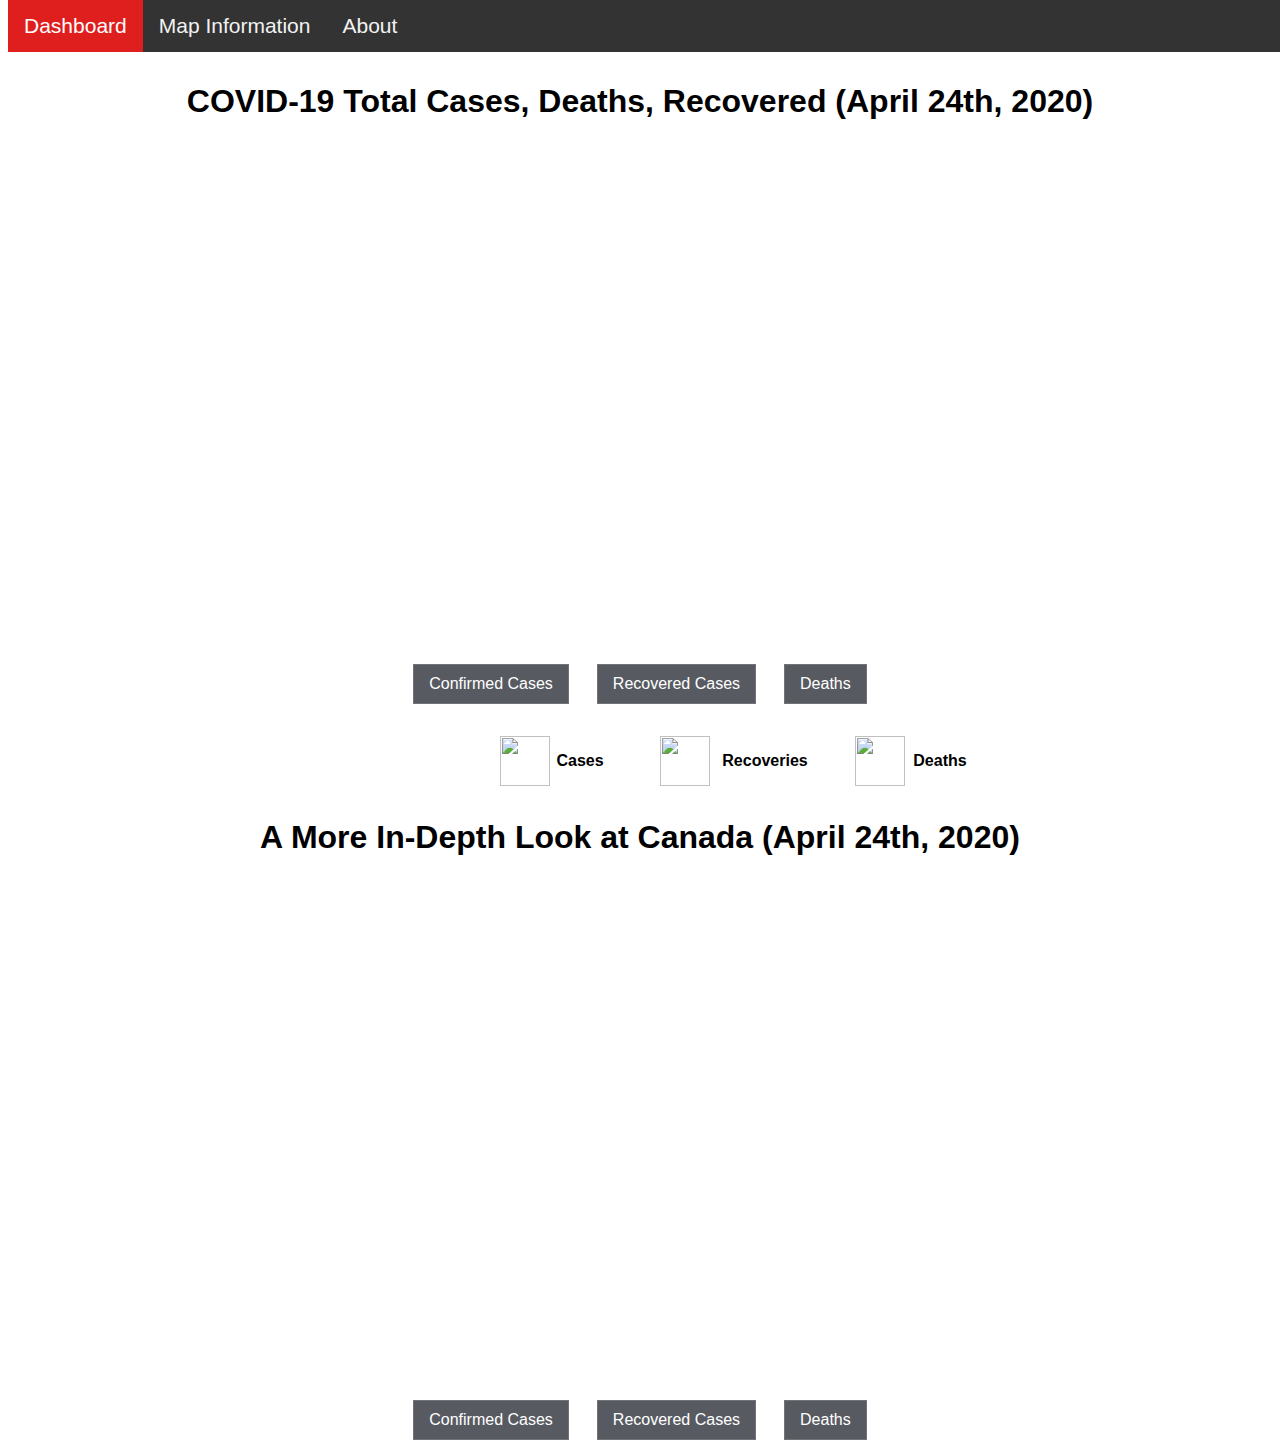
==== commit a141c05a: "Update index.html" ====
--- a/index.html
+++ b/index.html
@@ -5098,1589 +5098,4 @@
         } 
         
     </script>
-
-</html>up2).bindPopup('Congo (Brazzaville) : 19')
-L.circle([-3.3731,29.9189],{color:'green',fillColor:'#3eec38',fillOpacity:0.5,radius:40}).addTo(group2).bindPopup('Burundi : 4')
-L.circle([-1.9403,29.8739],{color:'green',fillColor:'#3eec38',fillOpacity:0.5,radius:870}).addTo(group2).bindPopup('Rwanda : 87')
-L.circle([-1.8312,-78.1834],{color:'green',fillColor:'#3eec38',fillOpacity:0.5,radius:13660}).addTo(group2).bindPopup('Ecuador : 1366')
-L.circle([-0.8037,11.6094],{color:'green',fillColor:'#3eec38',fillOpacity:0.5,radius:260}).addTo(group2).bindPopup('Gabon : 26')
-L.circle([-0.7893,113.9213],{color:'green',fillColor:'#3eec38',fillOpacity:0.5,radius:10020}).addTo(group2).bindPopup('Indonesia : 1002')
-L.circle([-0.0236,37.9062],{color:'green',fillColor:'#3eec38',fillOpacity:0.5,radius:940}).addTo(group2).bindPopup('Kenya : 94')
-L.circle([1.2833,103.8333],{color:'green',fillColor:'#3eec38',fillOpacity:0.5,radius:9560}).addTo(group2).bindPopup('Singapore : 956')
-L.circle([1.373333,32.290275],{color:'green',fillColor:'#3eec38',fillOpacity:0.5,radius:460}).addTo(group2).bindPopup('Uganda : 46')
-L.circle([1.6508,10.2679],{color:'green',fillColor:'#3eec38',fillOpacity:0.5,radius:70}).addTo(group2).bindPopup('Equatorial Guinea : 7')
-L.circle([3.2028,73.2207],{color:'green',fillColor:'#3eec38',fillOpacity:0.5,radius:160}).addTo(group2).bindPopup('Maldives : 16')
-L.circle([3.848,11.5021],{color:'green',fillColor:'#3eec38',fillOpacity:0.5,radius:6680}).addTo(group2).bindPopup('Cameroon : 668')
-L.circle([3.9193,-56.0278],{color:'green',fillColor:'#3eec38',fillOpacity:0.5,radius:70}).addTo(group2).bindPopup('Suriname : 7')
-L.circle([4,-53],{color:'green',fillColor:'#3eec38',fillOpacity:0.5,radius:870}).addTo(group2).bindPopup('French Guiana,France : 87')
-L.circle([4.210484,101.975766],{color:'green',fillColor:'#3eec38',fillOpacity:0.5,radius:36630}).addTo(group2).bindPopup('Malaysia : 3663')
-L.circle([4.5353,114.7277],{color:'green',fillColor:'#3eec38',fillOpacity:0.5,radius:1200}).addTo(group2).bindPopup('Brunei : 120')
-L.circle([4.5709,-74.2973],{color:'green',fillColor:'#3eec38',fillOpacity:0.5,radius:10030}).addTo(group2).bindPopup('Colombia : 1003')
-L.circle([4.860416,-58.93018],{color:'green',fillColor:'#3eec38',fillOpacity:0.5,radius:120}).addTo(group2).bindPopup('Guyana : 12')
-L.circle([5.152149,46.199616],{color:'green',fillColor:'#3eec38',fillOpacity:0.5,radius:80}).addTo(group2).bindPopup('Somalia : 8')
-L.circle([6.4238,-66.5897],{color:'green',fillColor:'#3eec38',fillOpacity:0.5,radius:1320}).addTo(group2).bindPopup('Venezuela : 132')
-L.circle([6.428055,-9.429499],{color:'green',fillColor:'#3eec38',fillOpacity:0.5,radius:250}).addTo(group2).bindPopup('Liberia : 25')
-L.circle([6.6111,20.9394],{color:'green',fillColor:'#3eec38',fillOpacity:0.5,radius:100}).addTo(group2).bindPopup('Central African Republic : 10')
-L.circle([7.54,-5.5471],{color:'green',fillColor:'#3eec38',fillOpacity:0.5,radius:4190}).addTo(group2).bindPopup('Cote dIvoire : 419')
-L.circle([7.873054,80.771797],{color:'green',fillColor:'#3eec38',fillOpacity:0.5,radius:1090}).addTo(group2).bindPopup('Sri Lanka : 109')
-L.circle([7.9465,-1.0232],{color:'green',fillColor:'#3eec38',fillOpacity:0.5,radius:1340}).addTo(group2).bindPopup('Ghana : 134')
-L.circle([8.460555,-11.779889],{color:'green',fillColor:'#3eec38',fillOpacity:0.5,radius:100}).addTo(group2).bindPopup('Sierra Leone : 10')
-L.circle([8.538,-80.7821],{color:'green',fillColor:'#3eec38',fillOpacity:0.5,radius:3190}).addTo(group2).bindPopup('Panama : 319')
-L.circle([8.6195,0.8248],{color:'green',fillColor:'#3eec38',fillOpacity:0.5,radius:590}).addTo(group2).bindPopup('Togo : 59')
-L.circle([9.082,8.6753],{color:'green',fillColor:'#3eec38',fillOpacity:0.5,radius:2080}).addTo(group2).bindPopup('Nigeria : 208')
-L.circle([9.145,40.4897],{color:'green',fillColor:'#3eec38',fillOpacity:0.5,radius:250}).addTo(group2).bindPopup('Ethiopia : 25')
-L.circle([9.3077,2.3158],{color:'green',fillColor:'#3eec38',fillOpacity:0.5,radius:270}).addTo(group2).bindPopup('Benin : 27')
-L.circle([9.7489,-83.7534],{color:'green',fillColor:'#3eec38',fillOpacity:0.5,radius:2160}).addTo(group2).bindPopup('Costa Rica : 216')
-L.circle([9.9456,-9.6966],{color:'green',fillColor:'#3eec38',fillOpacity:0.5,radius:1910}).addTo(group2).bindPopup('Guinea : 191')
-L.circle([10.6918,-61.2225],{color:'green',fillColor:'#3eec38',fillOpacity:0.5,radius:480}).addTo(group2).bindPopup('Trinidad and Tobago : 48')
-L.circle([11.55,104.9167],{color:'green',fillColor:'#3eec38',fillOpacity:0.5,radius:1170}).addTo(group2).bindPopup('Cambodia : 117')
-L.circle([11.8037,-15.1804],{color:'green',fillColor:'#3eec38',fillOpacity:0.5,radius:30}).addTo(group2).bindPopup('Guinea-Bissau : 3')
-L.circle([11.8251,42.5903],{color:'green',fillColor:'#3eec38',fillOpacity:0.5,radius:3300}).addTo(group2).bindPopup('Djibouti : 330')
-L.circle([12.1165,-61.679],{color:'green',fillColor:'#3eec38',fillOpacity:0.5,radius:70}).addTo(group2).bindPopup('Grenada : 7')
-L.circle([12.1696,-68.99],{color:'green',fillColor:'#3eec38',fillOpacity:0.5,radius:110}).addTo(group2).bindPopup('Curacao,Netherlands : 11')
-L.circle([12.2383,-1.5616],{color:'green',fillColor:'#3eec38',fillOpacity:0.5,radius:4250}).addTo(group2).bindPopup('Burkina Faso : 425')
-L.circle([12.5211,-69.9683],{color:'green',fillColor:'#3eec38',fillOpacity:0.5,radius:690}).addTo(group2).bindPopup('Aruba,Netherlands : 69')
-L.circle([12.8628,30.2176],{color:'green',fillColor:'#3eec38',fillOpacity:0.5,radius:140}).addTo(group2).bindPopup('Sudan : 14')
-L.circle([12.865416,-85.207229],{color:'green',fillColor:'#3eec38',fillOpacity:0.5,radius:70}).addTo(group2).bindPopup('Nicaragua : 7')
-L.circle([12.879721,121.774017],{color:'green',fillColor:'#3eec38',fillOpacity:0.5,radius:7620}).addTo(group2).bindPopup('Philippines : 762')
-L.circle([12.9843,-61.2872],{color:'green',fillColor:'#3eec38',fillOpacity:0.5,radius:50}).addTo(group2).bindPopup('Saint Vincent and the Grenadines : 5')
-L.circle([13.1939,-59.5432],{color:'green',fillColor:'#3eec38',fillOpacity:0.5,radius:310}).addTo(group2).bindPopup('Barbados : 31')
-L.circle([13.4432,-15.3101],{color:'green',fillColor:'#3eec38',fillOpacity:0.5,radius:80}).addTo(group2).bindPopup('Gambia : 8')
-L.circle([13.7942,-88.8965],{color:'green',fillColor:'#3eec38',fillOpacity:0.5,radius:750}).addTo(group2).bindPopup('El Salvador : 75')
-L.circle([13.9094,-60.9789],{color:'green',fillColor:'#3eec38',fillOpacity:0.5,radius:150}).addTo(group2).bindPopup('Saint Lucia : 15')
-L.circle([14.058324,108.277199],{color:'green',fillColor:'#3eec38',fillOpacity:0.5,radius:2200}).addTo(group2).bindPopup('Vietnam : 220')
-L.circle([14.4974,-14.4524],{color:'green',fillColor:'#3eec38',fillOpacity:0.5,radius:2620}).addTo(group2).bindPopup('Senegal : 262')
-L.circle([14.6415,-61.0242],{color:'green',fillColor:'#3eec38',fillOpacity:0.5,radius:770}).addTo(group2).bindPopup('Martinique,France : 77')
-L.circle([15.1794,39.7823],{color:'green',fillColor:'#3eec38',fillOpacity:0.5,radius:110}).addTo(group2).bindPopup('Eritrea : 11')
-L.circle([15.2,-86.2419],{color:'green',fillColor:'#3eec38',fillOpacity:0.5,radius:580}).addTo(group2).bindPopup('Honduras : 58')
-L.circle([15.415,-61.371],{color:'green',fillColor:'#3eec38',fillOpacity:0.5,radius:100}).addTo(group2).bindPopup('Dominica : 10')
-L.circle([15.4542,18.7322],{color:'green',fillColor:'#3eec38',fillOpacity:0.5,radius:80}).addTo(group2).bindPopup('Chad : 8')
-L.circle([15.552727,48.516388],{color:'green',fillColor:'#3eec38',fillOpacity:0.5,radius:10}).addTo(group2).bindPopup('Yemen : 1')
-L.circle([15.7835,-90.2308],{color:'green',fillColor:'#3eec38',fillOpacity:0.5,radius:300}).addTo(group2).bindPopup('Guatemala : 30')
-L.circle([15.870032,100.992541],{color:'green',fillColor:'#3eec38',fillOpacity:0.5,radius:25470}).addTo(group2).bindPopup('Thailand : 2547')
-L.circle([16.265,-61.551],{color:'green',fillColor:'#3eec38',fillOpacity:0.5,radius:820}).addTo(group2).bindPopup('Guadeloupe,France : 82')
-L.circle([16.5388,-23.0418],{color:'green',fillColor:'#3eec38',fillOpacity:0.5,radius:10}).addTo(group2).bindPopup('Cabo Verde : 1')
-L.circle([16.742498,-62.187366],{color:'green',fillColor:'#3eec38',fillOpacity:0.5,radius:20}).addTo(group2).bindPopup('Montserrat,United Kingdom : 2')
-L.circle([17.0608,-61.7964],{color:'green',fillColor:'#3eec38',fillOpacity:0.5,radius:110}).addTo(group2).bindPopup('Antigua and Barbuda : 11')
-L.circle([17.1899,-88.4976],{color:'green',fillColor:'#3eec38',fillOpacity:0.5,radius:50}).addTo(group2).bindPopup('Belize : 5')
-L.circle([17.357822,-62.782998],{color:'green',fillColor:'#3eec38',fillOpacity:0.5,radius:20}).addTo(group2).bindPopup('Saint Kitts and Nevis : 2')
-L.circle([17.570692,-3.996166],{color:'green',fillColor:'#3eec38',fillOpacity:0.5,radius:870}).addTo(group2).bindPopup('Mali : 87')
-L.circle([17.607789,8.081666],{color:'green',fillColor:'#3eec38',fillOpacity:0.5,radius:2890}).addTo(group2).bindPopup('Niger : 289')
-L.circle([17.9,-62.8333],{color:'green',fillColor:'#3eec38',fillOpacity:0.5,radius:60}).addTo(group2).bindPopup('Saint Barthelemy,France : 6')
-L.circle([18.0425,-63.0548],{color:'green',fillColor:'#3eec38',fillOpacity:0.5,radius:220}).addTo(group2).bindPopup('Sint Maarten,Netherlands : 22')
-L.circle([18.0708,-63.0501],{color:'green',fillColor:'#3eec38',fillOpacity:0.5,radius:240}).addTo(group2).bindPopup('St Martin,France : 24')
-L.circle([18.1096,-77.2975],{color:'green',fillColor:'#3eec38',fillOpacity:0.5,radius:280}).addTo(group2).bindPopup('Jamaica : 28')
-L.circle([18.2206,-63.0686],{color:'green',fillColor:'#3eec38',fillOpacity:0.5,radius:10}).addTo(group2).bindPopup('Anguilla,United Kingdom : 1')
-L.circle([18.4207,-64.64],{color:'green',fillColor:'#3eec38',fillOpacity:0.5,radius:30}).addTo(group2).bindPopup('British Virgin Islands,United Kingdom : 3')
-L.circle([18.7357,-70.1627],{color:'green',fillColor:'#3eec38',fillOpacity:0.5,radius:7630}).addTo(group2).bindPopup('Dominican Republic : 763')
-L.circle([18.9712,-72.2852],{color:'green',fillColor:'#3eec38',fillOpacity:0.5,radius:60}).addTo(group2).bindPopup('Haiti : 6')
-L.circle([19.1959,109.7453],{color:'green',fillColor:'#3eec38',fillOpacity:0.5,radius:1620}).addTo(group2).bindPopup('Hainan,China : 162')
-L.circle([19.3133,-81.2546],{color:'green',fillColor:'#3eec38',fillOpacity:0.5,radius:80}).addTo(group2).bindPopup('Cayman Islands,United Kingdom : 8')
-L.circle([19.85627,102.495496],{color:'green',fillColor:'#3eec38',fillOpacity:0.5,radius:40}).addTo(group2).bindPopup('Laos : 4')
-L.circle([20.593684,78.96288],{color:'green',fillColor:'#3eec38',fillOpacity:0.5,radius:54980}).addTo(group2).bindPopup('India : 5498')
-L.circle([21.0079,-10.9408],{color:'green',fillColor:'#3eec38',fillOpacity:0.5,radius:60}).addTo(group2).bindPopup('Mauritania : 6')
-L.circle([21.512583,55.923255],{color:'green',fillColor:'#3eec38',fillOpacity:0.5,radius:3250}).addTo(group2).bindPopup('Oman : 325')
-L.circle([21.521757,-77.781167],{color:'green',fillColor:'#3eec38',fillOpacity:0.5,radius:4160}).addTo(group2).bindPopup('Cuba : 416')
-L.circle([21.694,-71.7979],{color:'green',fillColor:'#3eec38',fillOpacity:0.5,radius:40}).addTo(group2).bindPopup('Turks and Caicos Islands,United Kingdom : 4')
-L.circle([21.9162,95.956],{color:'green',fillColor:'#3eec38',fillOpacity:0.5,radius:90}).addTo(group2).bindPopup('Burma : 9')
-L.circle([22.1667,113.55],{color:'green',fillColor:'#3eec38',fillOpacity:0.5,radius:270}).addTo(group2).bindPopup('Macau,China : 27')
-L.circle([22.3,114.2],{color:'green',fillColor:'#3eec38',fillOpacity:0.5,radius:7250}).addTo(group2).bindPopup('Hong Kong,China : 725')
-L.circle([23.3417,113.4244],{color:'green',fillColor:'#3eec38',fillOpacity:0.5,radius:15340}).addTo(group2).bindPopup('Guangdong,China : 1534')
-L.circle([23.424076,53.847818],{color:'green',fillColor:'#3eec38',fillOpacity:0.5,radius:17600}).addTo(group2).bindPopup('United Arab Emirates : 1760')
-L.circle([23.6345,-102.5528],{color:'green',fillColor:'#3eec38',fillOpacity:0.5,radius:71490}).addTo(group2).bindPopup('Mexico : 7149')
-L.circle([23.685,90.3563],{color:'green',fillColor:'#3eec38',fillOpacity:0.5,radius:1120}).addTo(group2).bindPopup('Bangladesh : 112')
-L.circle([23.7,121],{color:'green',fillColor:'#3eec38',fillOpacity:0.5,radius:2640}).addTo(group2).bindPopup('Taiwan* : 264')
-L.circle([23.8298,108.7881],{color:'green',fillColor:'#3eec38',fillOpacity:0.5,radius:2520}).addTo(group2).bindPopup('Guangxi,China : 252')
-L.circle([23.885942,45.079162],{color:'green',fillColor:'#3eec38',fillOpacity:0.5,radius:20490}).addTo(group2).bindPopup('Saudi Arabia : 2049')
-L.circle([24.2155,-12.8858],{color:'green',fillColor:'#3eec38',fillOpacity:0.5,radius:50}).addTo(group2).bindPopup('Western Sahara : 5')
-L.circle([24.974,101.487],{color:'green',fillColor:'#3eec38',fillOpacity:0.5,radius:1800}).addTo(group2).bindPopup('Yunnan,China : 180')
-L.circle([25.025885,-78.035889],{color:'green',fillColor:'#3eec38',fillOpacity:0.5,radius:150}).addTo(group2).bindPopup('Bahamas : 15')
-L.circle([25.3548,51.1839],{color:'green',fillColor:'#3eec38',fillOpacity:0.5,radius:8090}).addTo(group2).bindPopup('Qatar : 809')
-L.circle([26.0275,50.55],{color:'green',fillColor:'#3eec38',fillOpacity:0.5,radius:11130}).addTo(group2).bindPopup('Bahrain : 1113')
-L.circle([26.0789,117.9874],{color:'green',fillColor:'#3eec38',fillOpacity:0.5,radius:3490}).addTo(group2).bindPopup('Fujian,China : 349')
-L.circle([26.3351,17.228331],{color:'green',fillColor:'#3eec38',fillOpacity:0.5,radius:180}).addTo(group2).bindPopup('Libya : 18')
-L.circle([26.8154,106.8748],{color:'green',fillColor:'#3eec38',fillOpacity:0.5,radius:1450}).addTo(group2).bindPopup('Guizhou,China : 145')
-L.circle([26.820553,30.802498],{color:'green',fillColor:'#3eec38',fillOpacity:0.5,radius:10750}).addTo(group2).bindPopup('Egypt : 1075')
-L.circle([27.5142,90.4336],{color:'green',fillColor:'#3eec38',fillOpacity:0.5,radius:30}).addTo(group2).bindPopup('Bhutan : 3')
-L.circle([27.6104,111.7088],{color:'green',fillColor:'#3eec38',fillOpacity:0.5,radius:10150}).addTo(group2).bindPopup('Hunan,China : 1015')
-L.circle([27.614,115.7221],{color:'green',fillColor:'#3eec38',fillOpacity:0.5,radius:9360}).addTo(group2).bindPopup('Jiangxi,China : 936')
-L.circle([28.0339,1.6596],{color:'green',fillColor:'#3eec38',fillOpacity:0.5,radius:14080}).addTo(group2).bindPopup('Algeria : 1408')
-L.circle([28.1667,84.25],{color:'green',fillColor:'#3eec38',fillOpacity:0.5,radius:110}).addTo(group2).bindPopup('Nepal : 11')
-L.circle([29.1832,120.0934],{color:'green',fillColor:'#3eec38',fillOpacity:0.5,radius:12560}).addTo(group2).bindPopup('Zhejiang,China : 1256')
-L.circle([29.31166,47.481766],{color:'green',fillColor:'#3eec38',fillOpacity:0.5,radius:6130}).addTo(group2).bindPopup('Kuwait : 613')
-L.circle([30.0572,107.874],{color:'green',fillColor:'#3eec38',fillOpacity:0.5,radius:5730}).addTo(group2).bindPopup('Chongqing,China : 573')
-L.circle([30.3753,69.3451],{color:'green',fillColor:'#3eec38',fillOpacity:0.5,radius:27550}).addTo(group2).bindPopup('Pakistan : 2755')
-L.circle([30.6171,102.7103],{color:'green',fillColor:'#3eec38',fillOpacity:0.5,radius:5580}).addTo(group2).bindPopup('Sichuan,China : 558')
-L.circle([30.9756,112.2707],{color:'green',fillColor:'#3eec38',fillOpacity:0.5,radius:635930}).addTo(group2).bindPopup('Hubei,China : 63593')
-L.circle([31.046051,34.851612],{color:'green',fillColor:'#3eec38',fillOpacity:0.5,radius:60030}).addTo(group2).bindPopup('Israel : 6003')
-L.circle([31.202,121.4491],{color:'green',fillColor:'#3eec38',fillOpacity:0.5,radius:5580}).addTo(group2).bindPopup('Shanghai,China : 558')
-L.circle([31.24,36.51],{color:'green',fillColor:'#3eec38',fillOpacity:0.5,radius:3260}).addTo(group2).bindPopup('Jordan : 326')
-L.circle([31.6927,88.0924],{color:'green',fillColor:'#3eec38',fillOpacity:0.5,radius:10}).addTo(group2).bindPopup('Tibet,China : 1')
-L.circle([31.7917,-7.0926],{color:'green',fillColor:'#3eec38',fillOpacity:0.5,radius:4860}).addTo(group2).bindPopup('Morocco : 486')
-L.circle([31.8257,117.2264],{color:'green',fillColor:'#3eec38',fillOpacity:0.5,radius:9850}).addTo(group2).bindPopup('Anhui,China : 985')
-L.circle([31.9522,35.2332],{color:'green',fillColor:'#3eec38',fillOpacity:0.5,radius:920}).addTo(group2).bindPopup('West Bank and Gaza : 92')
-L.circle([32.3078,-64.7505],{color:'green',fillColor:'#3eec38',fillOpacity:0.5,radius:390}).addTo(group2).bindPopup('Bermuda,United Kingdom : 39')
-L.circle([32.427908,53.688046],{color:'green',fillColor:'#3eec38',fillOpacity:0.5,radius:665990}).addTo(group2).bindPopup('Iran : 66599')
-L.circle([32.9711,119.455],{color:'green',fillColor:'#3eec38',fillOpacity:0.5,radius:6460}).addTo(group2).bindPopup('Jiangsu,China : 646')
-L.circle([33.223191,43.679291],{color:'green',fillColor:'#3eec38',fillOpacity:0.5,radius:12040}).addTo(group2).bindPopup('Iraq : 1204')
-L.circle([33.8547,35.8623],{color:'green',fillColor:'#3eec38',fillOpacity:0.5,radius:1400}).addTo(group2).bindPopup('Lebanon : 140')
-L.circle([33.882,113.614],{color:'green',fillColor:'#3eec38',fillOpacity:0.5,radius:12540}).addTo(group2).bindPopup('Henan,China : 1254')
-L.circle([33.886917,9.537499],{color:'green',fillColor:'#3eec38',fillOpacity:0.5,radius:1940}).addTo(group2).bindPopup('Tunisia : 194')
-L.circle([33.93911,67.709953],{color:'green',fillColor:'#3eec38',fillOpacity:0.5,radius:1880}).addTo(group2).bindPopup('Afghanistan : 188')
-L.circle([34.802075,38.996815],{color:'green',fillColor:'#3eec38',fillOpacity:0.5,radius:60}).addTo(group2).bindPopup('Syria : 6')
-L.circle([35.1264,33.4299],{color:'green',fillColor:'#3eec38',fillOpacity:0.5,radius:980}).addTo(group2).bindPopup('Cyprus : 98')
-L.circle([35.1917,108.8701],{color:'green',fillColor:'#3eec38',fillOpacity:0.5,radius:2530}).addTo(group2).bindPopup('Shaanxi,China : 253')
-L.circle([35.7452,95.9956],{color:'green',fillColor:'#3eec38',fillOpacity:0.5,radius:180}).addTo(group2).bindPopup('Qinghai,China : 18')
-L.circle([35.907757,127.766922],{color:'green',fillColor:'#3eec38',fillOpacity:0.5,radius:86350}).addTo(group2).bindPopup('South Korea : 8635')
-L.circle([35.9375,14.3754],{color:'green',fillColor:'#3eec38',fillOpacity:0.5,radius:2230}).addTo(group2).bindPopup('Malta : 223')
-L.circle([36.1408,-5.3536],{color:'green',fillColor:'#3eec38',fillOpacity:0.5,radius:1310}).addTo(group2).bindPopup('Gibraltar,United Kingdom : 131')
-L.circle([36.204824,138.252924],{color:'green',fillColor:'#3eec38',fillOpacity:0.5,radius:15300}).addTo(group2).bindPopup('Japan : 1530')
-L.circle([36.3427,118.1498],{color:'green',fillColor:'#3eec38',fillOpacity:0.5,radius:7670}).addTo(group2).bindPopup('Shandong,China : 767')
-L.circle([37.2692,106.1655],{color:'green',fillColor:'#3eec38',fillOpacity:0.5,radius:750}).addTo(group2).bindPopup('Ningxia,China : 75')
-L.circle([37.5777,112.2922],{color:'green',fillColor:'#3eec38',fillOpacity:0.5,radius:1490}).addTo(group2).bindPopup('Shanxi,China : 149')
-L.circle([37.8099,101.0583],{color:'green',fillColor:'#3eec38',fillOpacity:0.5,radius:1370}).addTo(group2).bindPopup('Gansu,China : 137')
-L.circle([38.9637,35.2433],{color:'green',fillColor:'#3eec38',fillOpacity:0.5,radius:217370}).addTo(group2).bindPopup('Turkey : 21737')
-L.circle([39.0742,21.8243],{color:'green',fillColor:'#3eec38',fillOpacity:0.5,radius:5770}).addTo(group2).bindPopup('Greece : 577')
-L.circle([39.3054,117.323],{color:'green',fillColor:'#3eec38',fillOpacity:0.5,radius:1810}).addTo(group2).bindPopup('Tianjin,China : 181')
-L.circle([39.3999,-8.2245],{color:'green',fillColor:'#3eec38',fillOpacity:0.5,radius:12280}).addTo(group2).bindPopup('Portugal : 1228')
-L.circle([39.549,116.1306],{color:'green',fillColor:'#3eec38',fillOpacity:0.5,radius:3180}).addTo(group2).bindPopup('Hebei,China : 318')
-L.circle([40.0691,45.0382],{color:'green',fillColor:'#3eec38',fillOpacity:0.5,radius:7280}).addTo(group2).bindPopup('Armenia : 728')
-L.circle([40.1431,47.5769],{color:'green',fillColor:'#3eec38',fillOpacity:0.5,radius:10130}).addTo(group2).bindPopup('Azerbaijan : 1013')
-L.circle([40.1824,116.4142],{color:'green',fillColor:'#3eec38',fillOpacity:0.5,radius:5250}).addTo(group2).bindPopup('Beijing,China : 525')
-L.circle([40.463667,-3.74922],{color:'green',fillColor:'#3eec38',fillOpacity:0.5,radius:923550}).addTo(group2).bindPopup('Spain : 92355')
-L.circle([41.1129,85.2401],{color:'green',fillColor:'#3eec38',fillOpacity:0.5,radius:730}).addTo(group2).bindPopup('Xinjiang,China : 73')
-L.circle([41.1533,20.1683],{color:'green',fillColor:'#3eec38',fillOpacity:0.5,radius:3940}).addTo(group2).bindPopup('Albania : 394')
-L.circle([41.20438,74.766098],{color:'green',fillColor:'#3eec38',fillOpacity:0.5,radius:3450}).addTo(group2).bindPopup('Kyrgyzstan : 345')
-L.circle([41.2956,122.6085],{color:'green',fillColor:'#3eec38',fillOpacity:0.5,radius:1430}).addTo(group2).bindPopup('Liaoning,China : 143')
-L.circle([41.377491,64.585262],{color:'green',fillColor:'#3eec38',fillOpacity:0.5,radius:6210}).addTo(group2).bindPopup('Uzbekistan : 621')
-L.circle([41.6086,21.7453],{color:'green',fillColor:'#3eec38',fillOpacity:0.5,radius:3370}).addTo(group2).bindPopup('North Macedonia : 337')
-L.circle([41.87194,12.56738],{color:'green',fillColor:'#3eec38',fillOpacity:0.5,radius:604980}).addTo(group2).bindPopup('Italy : 60498')
-L.circle([41.9029,12.4534],{color:'green',fillColor:'#3eec38',fillOpacity:0.5,radius:20}).addTo(group2).bindPopup('Holy See : 2')
-L.circle([42.3154,43.3569],{color:'green',fillColor:'#3eec38',fillOpacity:0.5,radius:1320}).addTo(group2).bindPopup('Georgia : 132')
-L.circle([42.5063,1.5218],{color:'green',fillColor:'#3eec38',fillOpacity:0.5,radius:3440}).addTo(group2).bindPopup('Andorra : 344')
-L.circle([42.602636,20.902977],{color:'green',fillColor:'#3eec38',fillOpacity:0.5,radius:930}).addTo(group2).bindPopup('Kosovo : 93')
-L.circle([42.708678,19.37439],{color:'green',fillColor:'#3eec38',fillOpacity:0.5,radius:1230}).addTo(group2).bindPopup('Montenegro : 123')
-L.circle([42.7339,25.4858],{color:'green',fillColor:'#3eec38',fillOpacity:0.5,radius:1970}).addTo(group2).bindPopup('Bulgaria : 197')
-L.circle([43.6661,126.1923],{color:'green',fillColor:'#3eec38',fillOpacity:0.5,radius:990}).addTo(group2).bindPopup('Jilin,China : 99')
-L.circle([43.7333,7.4167],{color:'green',fillColor:'#3eec38',fillOpacity:0.5,radius:410}).addTo(group2).bindPopup('Monaco : 41')
-L.circle([43.9159,17.6791],{color:'green',fillColor:'#3eec38',fillOpacity:0.5,radius:5380}).addTo(group2).bindPopup('Bosnia and Herzegovina : 538')
-L.circle([43.9424,12.4578],{color:'green',fillColor:'#3eec38',fillOpacity:0.5,radius:640}).addTo(group2).bindPopup('San Marino : 64')
-L.circle([44.0165,21.0059],{color:'green',fillColor:'#3eec38',fillOpacity:0.5,radius:8700}).addTo(group2).bindPopup('Serbia : 870')
-L.circle([44.0935,113.9448],{color:'green',fillColor:'#3eec38',fillOpacity:0.5,radius:1140}).addTo(group2).bindPopup('Inner Mongolia,China : 114')
-L.circle([45.1,15.2],{color:'green',fillColor:'#3eec38',fillOpacity:0.5,radius:9820}).addTo(group2).bindPopup('Croatia : 982')
-L.circle([45.9432,24.9668],{color:'green',fillColor:'#3eec38',fillOpacity:0.5,radius:28170}).addTo(group2).bindPopup('Romania : 2817')
-L.circle([46.1512,14.9955],{color:'green',fillColor:'#3eec38',fillOpacity:0.5,radius:2110}).addTo(group2).bindPopup('Slovenia : 211')
-L.circle([46.2276,2.2137],{color:'green',fillColor:'#3eec38',fillOpacity:0.5,radius:434930}).addTo(group2).bindPopup('France : 43493')
-L.circle([46.5107,-63.4168],{color:'green',fillColor:'#3eec38',fillOpacity:0.5,radius:240}).addTo(group2).bindPopup('Prince Edward Island,Canada : 24')
-L.circle([46.5653,-66.4619],{color:'green',fillColor:'#3eec38',fillOpacity:0.5,radius:1070}).addTo(group2).bindPopup('New Brunswick,Canada : 107')
-L.circle([46.8182,8.2275],{color:'green',fillColor:'#3eec38',fillOpacity:0.5,radius:210000}).addTo(group2).bindPopup('Switzerland : 21000')
-L.circle([46.8625,103.8467],{color:'green',fillColor:'#3eec38',fillOpacity:0.5,radius:90}).addTo(group2).bindPopup('Mongolia : 9')
-L.circle([47.14,9.55],{color:'green',fillColor:'#3eec38',fillOpacity:0.5,radius:550}).addTo(group2).bindPopup('Liechtenstein : 55')
-L.circle([47.1625,19.5033],{color:'green',fillColor:'#3eec38',fillOpacity:0.5,radius:4580}).addTo(group2).bindPopup('Hungary : 458')
-L.circle([47.4116,28.3699],{color:'green',fillColor:'#3eec38',fillOpacity:0.5,radius:7550}).addTo(group2).bindPopup('Moldova : 755')
-L.circle([47.5162,14.5501],{color:'green',fillColor:'#3eec38',fillOpacity:0.5,radius:118720}).addTo(group2).bindPopup('Austria : 11872')
-L.circle([47.862,127.7615],{color:'green',fillColor:'#3eec38',fillOpacity:0.5,radius:5080}).addTo(group2).bindPopup('Heilongjiang,China : 508')
-L.circle([48.0196,66.9237],{color:'green',fillColor:'#3eec38',fillOpacity:0.5,radius:6040}).addTo(group2).bindPopup('Kazakhstan : 604')
-L.circle([48.3794,31.1656],{color:'green',fillColor:'#3eec38',fillOpacity:0.5,radius:7820}).addTo(group2).bindPopup('Ukraine : 782')
-L.circle([48.669,19.699],{color:'green',fillColor:'#3eec38',fillOpacity:0.5,radius:3550}).addTo(group2).bindPopup('Slovakia : 355')
-L.circle([49.3723,-2.3644],{color:'green',fillColor:'#3eec38',fillOpacity:0.5,radius:2950}).addTo(group2).bindPopup('Channel Islands,United Kingdom : 295')
-L.circle([49.8153,6.1296],{color:'green',fillColor:'#3eec38',fillOpacity:0.5,radius:30070}).addTo(group2).bindPopup('Luxembourg : 3007')
-L.circle([49.8175,15.473],{color:'green',fillColor:'#3eec38',fillOpacity:0.5,radius:23710}).addTo(group2).bindPopup('Czechia : 2371')
-L.circle([50.8333,4.469936],{color:'green',fillColor:'#3eec38',fillOpacity:0.5,radius:101220}).addTo(group2).bindPopup('Belgium : 10122')
-L.circle([51.165691,10.451526],{color:'green',fillColor:'#3eec38',fillOpacity:0.5,radius:1098000}).addTo(group2).bindPopup('Germany : 109800')
-L.circle([51.2538,-85.3232],{color:'green',fillColor:'#3eec38',fillOpacity:0.5,radius:70870}).addTo(group2).bindPopup('Ontario,Canada : 7087')
-L.circle([51.9194,19.1451],{color:'green',fillColor:'#3eec38',fillOpacity:0.5,radius:19440}).addTo(group2).bindPopup('Poland : 1944')
-L.circle([52.9399,-73.5491],{color:'green',fillColor:'#3eec38',fillOpacity:0.5,radius:47240}).addTo(group2).bindPopup('Quebec,Canada : 4724')
-L.circle([52.9399,-106.4509],{color:'green',fillColor:'#3eec38',fillOpacity:0.5,radius:2800}).addTo(group2).bindPopup('Saskatchewan,Canada : 280')
-L.circle([53.1355,-57.6604],{color:'green',fillColor:'#3eec38',fillOpacity:0.5,radius:2070}).addTo(group2).bindPopup('Newfoundland and Labrador,Canada : 207')
-L.circle([53.1424,-7.6921],{color:'green',fillColor:'#3eec38',fillOpacity:0.5,radius:92330}).addTo(group2).bindPopup('Ireland : 9233')
-L.circle([53.7098,27.9534],{color:'green',fillColor:'#3eec38',fillOpacity:0.5,radius:11200}).addTo(group2).bindPopup('Belarus : 1120')
-L.circle([53.7267,-127.6476],{color:'green',fillColor:'#3eec38',fillOpacity:0.5,radius:11140}).addTo(group2).bindPopup('British Columbia,Canada : 1114')
-L.circle([53.7609,-98.8139],{color:'green',fillColor:'#3eec38',fillOpacity:0.5,radius:1960}).addTo(group2).bindPopup('Manitoba,Canada : 196')
-L.circle([53.9333,-116.5765],{color:'green',fillColor:'#3eec38',fillOpacity:0.5,radius:13970}).addTo(group2).bindPopup('Alberta,Canada : 1397')
-L.circle([54.2361,-4.5481],{color:'green',fillColor:'#3eec38',fillOpacity:0.5,radius:2300}).addTo(group2).bindPopup('Isle of Man,United Kingdom : 230')
-L.circle([55.1694,23.8813],{color:'green',fillColor:'#3eec38',fillOpacity:0.5,radius:4300}).addTo(group2).bindPopup('Lithuania : 430')
-L.circle([56.2639,9.5018],{color:'green',fillColor:'#3eec38',fillOpacity:0.5,radius:55260}).addTo(group2).bindPopup('Denmark : 5526')
-L.circle([56.8796,24.6032],{color:'green',fillColor:'#3eec38',fillOpacity:0.5,radius:2670}).addTo(group2).bindPopup('Latvia : 267')
-L.circle([58.5953,25.0136],{color:'green',fillColor:'#3eec38',fillOpacity:0.5,radius:2060}).addTo(group2).bindPopup('Estonia : 206')
-L.circle([60.128161,18.643501],{color:'green',fillColor:'#3eec38',fillOpacity:0.5,radius:10050}).addTo(group2).bindPopup('Sweden : 1005')
-L.circle([60.472,8.4689],{color:'green',fillColor:'#3eec38',fillOpacity:0.5,radius:320}).addTo(group2).bindPopup('Norway : 32')
-L.circle([61.52401,105.318756],{color:'green',fillColor:'#3eec38',fillOpacity:0.5,radius:55680}).addTo(group2).bindPopup('Russia : 5568')
-L.circle([61.8926,-6.9118],{color:'green',fillColor:'#3eec38',fillOpacity:0.5,radius:1780}).addTo(group2).bindPopup('Faroe Islands,Denmark : 178')
-L.circle([61.92411,25.748151],{color:'green',fillColor:'#3eec38',fillOpacity:0.5,radius:25000}).addTo(group2).bindPopup('Finland : 2500')
-L.circle([64.2823,-135],{color:'green',fillColor:'#3eec38',fillOpacity:0.5,radius:80}).addTo(group2).bindPopup('Yukon,Canada : 8')
-L.circle([64.8255,-124.8457],{color:'green',fillColor:'#3eec38',fillOpacity:0.5,radius:50}).addTo(group2).bindPopup('Northwest Territories,Canada : 5')
-L.circle([64.9631,-19.0208],{color:'green',fillColor:'#3eec38',fillOpacity:0.5,radius:15420}).addTo(group2).bindPopup('Iceland : 1542')
-L.circle([71.7069,-42.6043],{color:'green',fillColor:'#3eec38',fillOpacity:0.5,radius:110}).addTo(group2).bindPopup('Greenland,Denmark : 11')
-L.circle([39.8283,-98.5795],{color:'green',fillColor:'#3eec38',fillOpacity:0.5,radius:990790}).addTo(group2).bindPopup('United States : 99079')        
-        
-//deaths
-L.circle([-42.8821,147.3272],{color:'black',fillColor:'#3C3938',fillOpacity:0.5,radius:450}).addTo(group3).bindPopup('Tasmania,Australia : 9')
-L.circle([-40.9006,174.886],{color:'black',fillColor:'#3C3938',fillOpacity:0.5,radius:900}).addTo(group3).bindPopup('New Zealand : 18')
-L.circle([-38.4161,-63.6167],{color:'black',fillColor:'#3C3938',fillOpacity:0.5,radius:8800}).addTo(group3).bindPopup('Argentina : 176')
-L.circle([-37.8136,144.9631],{color:'black',fillColor:'#3C3938',fillOpacity:0.5,radius:800}).addTo(group3).bindPopup('Victoria,Australia : 16')
-L.circle([-35.6751,-71.543],{color:'black',fillColor:'#3C3938',fillOpacity:0.5,radius:8700}).addTo(group3).bindPopup('Chile : 174')
-L.circle([-35.4735,149.0124],{color:'black',fillColor:'#3C3938',fillOpacity:0.5,radius:150}).addTo(group3).bindPopup('Australian Capital Territory,Australia : 3')
-L.circle([-34.9285,138.6007],{color:'black',fillColor:'#3C3938',fillOpacity:0.5,radius:200}).addTo(group3).bindPopup('South Australia,Australia : 4')
-L.circle([-33.8688,151.2093],{color:'black',fillColor:'#3C3938',fillOpacity:0.5,radius:1650}).addTo(group3).bindPopup('New South Wales,Australia : 33')
-L.circle([-32.5228,-55.7658],{color:'black',fillColor:'#3C3938',fillOpacity:0.5,radius:600}).addTo(group3).bindPopup('Uruguay : 12')
-L.circle([-31.9505,115.8605],{color:'black',fillColor:'#3C3938',fillOpacity:0.5,radius:400}).addTo(group3).bindPopup('Western Australia,Australia : 8')
-L.circle([-30.5595,22.9375],{color:'black',fillColor:'#3C3938',fillOpacity:0.5,radius:3950}).addTo(group3).bindPopup('South Africa : 79')
-L.circle([-27.4698,153.0251],{color:'black',fillColor:'#3C3938',fillOpacity:0.5,radius:300}).addTo(group3).bindPopup('Queensland,Australia : 6')
-L.circle([-26.5225,31.4659],{color:'black',fillColor:'#3C3938',fillOpacity:0.5,radius:50}).addTo(group3).bindPopup('Eswatini : 1')
-L.circle([-23.4425,-58.4438],{color:'black',fillColor:'#3C3938',fillOpacity:0.5,radius:450}).addTo(group3).bindPopup('Paraguay : 9')
-L.circle([-22.3285,24.6849],{color:'black',fillColor:'#3C3938',fillOpacity:0.5,radius:50}).addTo(group3).bindPopup('Botswana : 1')
-L.circle([-20.348404,57.552152],{color:'black',fillColor:'#3C3938',fillOpacity:0.5,radius:450}).addTo(group3).bindPopup('Mauritius : 9')
-L.circle([-19.015438,29.154857],{color:'black',fillColor:'#3C3938',fillOpacity:0.5,radius:200}).addTo(group3).bindPopup('Zimbabwe : 4')
-L.circle([-16.2902,-63.5887],{color:'black',fillColor:'#3C3938',fillOpacity:0.5,radius:2200}).addTo(group3).bindPopup('Bolivia : 44')
-L.circle([-14.235,-51.9253],{color:'black',fillColor:'#3C3938',fillOpacity:0.5,radius:185200}).addTo(group3).bindPopup('Brazil : 3704')
-L.circle([-13.254308,34.301525],{color:'black',fillColor:'#3C3938',fillOpacity:0.5,radius:150}).addTo(group3).bindPopup('Malawi : 3')
-L.circle([-13.133897,27.849332],{color:'black',fillColor:'#3C3938',fillOpacity:0.5,radius:150}).addTo(group3).bindPopup('Zambia : 3')
-L.circle([-12.8275,45.166244],{color:'black',fillColor:'#3C3938',fillOpacity:0.5,radius:200}).addTo(group3).bindPopup('Mayotte,France : 4')
-L.circle([-11.2027,17.8739],{color:'black',fillColor:'#3C3938',fillOpacity:0.5,radius:100}).addTo(group3).bindPopup('Angola : 2')
-L.circle([-9.19,-75.0152],{color:'black',fillColor:'#3C3938',fillOpacity:0.5,radius:31700}).addTo(group3).bindPopup('Peru : 634')
-L.circle([-6.369028,34.888822],{color:'black',fillColor:'#3C3938',fillOpacity:0.5,radius:500}).addTo(group3).bindPopup('Tanzania : 10')
-L.circle([-4.322447,15.307045],{color:'black',fillColor:'#3C3938',fillOpacity:0.5,radius:1250}).addTo(group3).bindPopup('Congo (Kinshasa) : 25')
-L.circle([-4.2634,15.2832],{color:'black',fillColor:'#3C3938',fillOpacity:0.5,radius:300}).addTo(group3).bindPopup('Congo (Brazzaville) : 6')
-L.circle([-3.3731,29.9189],{color:'black',fillColor:'#3C3938',fillOpacity:0.5,radius:50}).addTo(group3).bindPopup('Burundi : 1')
-L.circle([-1.8312,-78.1834],{color:'black',fillColor:'#3C3938',fillOpacity:0.5,radius:28800}).addTo(group3).bindPopup('Ecuador : 576')
-L.circle([-0.8037,11.6094],{color:'black',fillColor:'#3C3938',fillOpacity:0.5,radius:150}).addTo(group3).bindPopup('Gabon : 3')
-L.circle([-0.7893,113.9213],{color:'black',fillColor:'#3C3938',fillOpacity:0.5,radius:34450}).addTo(group3).bindPopup('Indonesia : 689')
-L.circle([-0.0236,37.9062],{color:'black',fillColor:'#3C3938',fillOpacity:0.5,radius:700}).addTo(group3).bindPopup('Kenya : 14')
-L.circle([1.2833,103.8333],{color:'black',fillColor:'#3C3938',fillOpacity:0.5,radius:600}).addTo(group3).bindPopup('Singapore : 12')
-L.circle([1.6508,10.2679],{color:'black',fillColor:'#3C3938',fillOpacity:0.5,radius:50}).addTo(group3).bindPopup('Equatorial Guinea : 1')
-L.circle([3.848,11.5021],{color:'black',fillColor:'#3C3938',fillOpacity:0.5,radius:2150}).addTo(group3).bindPopup('Cameroon : 43')
-L.circle([3.9193,-56.0278],{color:'black',fillColor:'#3C3938',fillOpacity:0.5,radius:50}).addTo(group3).bindPopup('Suriname : 1')
-L.circle([4,-53],{color:'black',fillColor:'#3C3938',fillOpacity:0.5,radius:50}).addTo(group3).bindPopup('French Guiana,France : 1')
-L.circle([4.210484,101.975766],{color:'black',fillColor:'#3C3938',fillOpacity:0.5,radius:4800}).addTo(group3).bindPopup('Malaysia : 96')
-L.circle([4.5353,114.7277],{color:'black',fillColor:'#3C3938',fillOpacity:0.5,radius:50}).addTo(group3).bindPopup('Brunei : 1')
-L.circle([4.5709,-74.2973],{color:'black',fillColor:'#3C3938',fillOpacity:0.5,radius:11250}).addTo(group3).bindPopup('Colombia : 225')
-L.circle([4.860416,-58.93018],{color:'black',fillColor:'#3C3938',fillOpacity:0.5,radius:350}).addTo(group3).bindPopup('Guyana : 7')
-L.circle([5.152149,46.199616],{color:'black',fillColor:'#3C3938',fillOpacity:0.5,radius:800}).addTo(group3).bindPopup('Somalia : 16')
-L.circle([6.4238,-66.5897],{color:'black',fillColor:'#3C3938',fillOpacity:0.5,radius:500}).addTo(group3).bindPopup('Venezuela : 10')
-L.circle([6.428055,-9.429499],{color:'black',fillColor:'#3C3938',fillOpacity:0.5,radius:400}).addTo(group3).bindPopup('Liberia : 8')
-L.circle([7.54,-5.5471],{color:'black',fillColor:'#3C3938',fillOpacity:0.5,radius:700}).addTo(group3).bindPopup('Cote dIvoire : 14')
-L.circle([7.873054,80.771797],{color:'black',fillColor:'#3C3938',fillOpacity:0.5,radius:350}).addTo(group3).bindPopup('Sri Lanka : 7')
-L.circle([7.9465,-1.0232],{color:'black',fillColor:'#3C3938',fillOpacity:0.5,radius:500}).addTo(group3).bindPopup('Ghana : 10')
-L.circle([8.460555,-11.779889],{color:'black',fillColor:'#3C3938',fillOpacity:0.5,radius:100}).addTo(group3).bindPopup('Sierra Leone : 2')
-L.circle([8.538,-80.7821],{color:'black',fillColor:'#3C3938',fillOpacity:0.5,radius:7700}).addTo(group3).bindPopup('Panama : 154')
-L.circle([8.6195,0.8248],{color:'black',fillColor:'#3C3938',fillOpacity:0.5,radius:300}).addTo(group3).bindPopup('Togo : 6')
-L.circle([9.082,8.6753],{color:'black',fillColor:'#3C3938',fillOpacity:0.5,radius:1600}).addTo(group3).bindPopup('Nigeria : 32')
-L.circle([9.145,40.4897],{color:'black',fillColor:'#3C3938',fillOpacity:0.5,radius:150}).addTo(group3).bindPopup('Ethiopia : 3')
-L.circle([9.3077,2.3158],{color:'black',fillColor:'#3C3938',fillOpacity:0.5,radius:50}).addTo(group3).bindPopup('Benin : 1')
-L.circle([9.7489,-83.7534],{color:'black',fillColor:'#3C3938',fillOpacity:0.5,radius:300}).addTo(group3).bindPopup('Costa Rica : 6')
-L.circle([9.9456,-9.6966],{color:'black',fillColor:'#3C3938',fillOpacity:0.5,radius:300}).addTo(group3).bindPopup('Guinea : 6')
-L.circle([10.6918,-61.2225],{color:'black',fillColor:'#3C3938',fillOpacity:0.5,radius:400}).addTo(group3).bindPopup('Trinidad and Tobago : 8')
-L.circle([11.8251,42.5903],{color:'black',fillColor:'#3C3938',fillOpacity:0.5,radius:100}).addTo(group3).bindPopup('Djibouti : 2')
-L.circle([12.1696,-68.99],{color:'black',fillColor:'#3C3938',fillOpacity:0.5,radius:50}).addTo(group3).bindPopup('Curacao,Netherlands : 1')
-L.circle([12.2383,-1.5616],{color:'black',fillColor:'#3C3938',fillOpacity:0.5,radius:2050}).addTo(group3).bindPopup('Burkina Faso : 41')
-L.circle([12.5211,-69.9683],{color:'black',fillColor:'#3C3938',fillOpacity:0.5,radius:100}).addTo(group3).bindPopup('Aruba,Netherlands : 2')
-L.circle([12.8628,30.2176],{color:'black',fillColor:'#3C3938',fillOpacity:0.5,radius:800}).addTo(group3).bindPopup('Sudan : 16')
-L.circle([12.865416,-85.207229],{color:'black',fillColor:'#3C3938',fillOpacity:0.5,radius:150}).addTo(group3).bindPopup('Nicaragua : 3')
-L.circle([12.879721,121.774017],{color:'black',fillColor:'#3C3938',fillOpacity:0.5,radius:23850}).addTo(group3).bindPopup('Philippines : 477')
-L.circle([13.1939,-59.5432],{color:'black',fillColor:'#3C3938',fillOpacity:0.5,radius:300}).addTo(group3).bindPopup('Barbados : 6')
-L.circle([13.4432,-15.3101],{color:'black',fillColor:'#3C3938',fillOpacity:0.5,radius:50}).addTo(group3).bindPopup('Gambia : 1')
-L.circle([13.4443,144.7937],{color:'black',fillColor:'#3C3938',fillOpacity:0.5,radius:250}).addTo(group3).bindPopup('Guam,US : 5')
-L.circle([13.7942,-88.8965],{color:'black',fillColor:'#3C3938',fillOpacity:0.5,radius:400}).addTo(group3).bindPopup('El Salvador : 8')
-L.circle([14.4974,-14.4524],{color:'black',fillColor:'#3C3938',fillOpacity:0.5,radius:350}).addTo(group3).bindPopup('Senegal : 7')
-L.circle([14.6415,-61.0242],{color:'black',fillColor:'#3C3938',fillOpacity:0.5,radius:700}).addTo(group3).bindPopup('Martinique,France : 14')
-L.circle([15.0979,145.6739],{color:'black',fillColor:'#3C3938',fillOpacity:0.5,radius:100}).addTo(group3).bindPopup('Northern Mariana Islands,US : 2')
-L.circle([15.2,-86.2419],{color:'black',fillColor:'#3C3938',fillOpacity:0.5,radius:2750}).addTo(group3).bindPopup('Honduras : 55')
-L.circle([15.7835,-90.2308],{color:'black',fillColor:'#3C3938',fillOpacity:0.5,radius:550}).addTo(group3).bindPopup('Guatemala : 11')
-L.circle([15.870032,100.992541],{color:'black',fillColor:'#3C3938',fillOpacity:0.5,radius:2550}).addTo(group3).bindPopup('Thailand : 51')
-L.circle([16.265,-61.551],{color:'black',fillColor:'#3C3938',fillOpacity:0.5,radius:600}).addTo(group3).bindPopup('Guadeloupe,France : 12')
-L.circle([16.5388,-23.0418],{color:'black',fillColor:'#3C3938',fillOpacity:0.5,radius:50}).addTo(group3).bindPopup('Cabo Verde : 1')
-L.circle([16.742498,-62.187366],{color:'black',fillColor:'#3C3938',fillOpacity:0.5,radius:50}).addTo(group3).bindPopup('Montserrat,United Kingdom : 1')
-L.circle([17.0608,-61.7964],{color:'black',fillColor:'#3C3938',fillOpacity:0.5,radius:150}).addTo(group3).bindPopup('Antigua and Barbuda : 3')
-L.circle([17.1899,-88.4976],{color:'black',fillColor:'#3C3938',fillOpacity:0.5,radius:100}).addTo(group3).bindPopup('Belize : 2')
-L.circle([17.570692,-3.996166],{color:'black',fillColor:'#3C3938',fillOpacity:0.5,radius:1050}).addTo(group3).bindPopup('Mali : 21')
-L.circle([17.607789,8.081666],{color:'black',fillColor:'#3C3938',fillOpacity:0.5,radius:1200}).addTo(group3).bindPopup('Niger : 24')
-L.circle([18.0425,-63.0548],{color:'black',fillColor:'#3C3938',fillOpacity:0.5,radius:600}).addTo(group3).bindPopup('Sint Maarten,Netherlands : 12')
-L.circle([18.0708,-63.0501],{color:'black',fillColor:'#3C3938',fillOpacity:0.5,radius:150}).addTo(group3).bindPopup('St Martin,France : 3')
-L.circle([18.1096,-77.2975],{color:'black',fillColor:'#3C3938',fillOpacity:0.5,radius:350}).addTo(group3).bindPopup('Jamaica : 7')
-L.circle([18.2208,-66.5901],{color:'black',fillColor:'#3C3938',fillOpacity:0.5,radius:3850}).addTo(group3).bindPopup('Puerto Rico,US : 77')
-L.circle([18.3358,-64.8963],{color:'black',fillColor:'#3C3938',fillOpacity:0.5,radius:150}).addTo(group3).bindPopup('Virgin Islands,US : 3')
-L.circle([18.4207,-64.64],{color:'black',fillColor:'#3C3938',fillOpacity:0.5,radius:50}).addTo(group3).bindPopup('British Virgin Islands,United Kingdom : 1')
-L.circle([18.7357,-70.1627],{color:'black',fillColor:'#3C3938',fillOpacity:0.5,radius:13350}).addTo(group3).bindPopup('Dominican Republic : 267')
-L.circle([18.9712,-72.2852],{color:'black',fillColor:'#3C3938',fillOpacity:0.5,radius:300}).addTo(group3).bindPopup('Haiti : 6')
-L.circle([19.1959,109.7453],{color:'black',fillColor:'#3C3938',fillOpacity:0.5,radius:300}).addTo(group3).bindPopup('Hainan,China : 6')
-L.circle([19.3133,-81.2546],{color:'black',fillColor:'#3C3938',fillOpacity:0.5,radius:50}).addTo(group3).bindPopup('Cayman Islands,United Kingdom : 1')
-L.circle([20.593684,78.96288],{color:'black',fillColor:'#3C3938',fillOpacity:0.5,radius:39000}).addTo(group3).bindPopup('India : 780')
-L.circle([20.86399628,-156.5689097],{color:'black',fillColor:'#3C3938',fillOpacity:0.5,radius:250}).addTo(group3).bindPopup('Hawaii,US : 5')
-L.circle([21.0079,-10.9408],{color:'black',fillColor:'#3C3938',fillOpacity:0.5,radius:50}).addTo(group3).bindPopup('Mauritania : 1')
-L.circle([21.45803166,-157.9712182],{color:'black',fillColor:'#3C3938',fillOpacity:0.5,radius:400}).addTo(group3).bindPopup('Hawaii,US : 8')
-L.circle([21.512583,55.923255],{color:'black',fillColor:'#3C3938',fillOpacity:0.5,radius:500}).addTo(group3).bindPopup('Oman : 10')
-L.circle([21.521757,-77.781167],{color:'black',fillColor:'#3C3938',fillOpacity:0.5,radius:2450}).addTo(group3).bindPopup('Cuba : 49')
-L.circle([21.694,-71.7979],{color:'black',fillColor:'#3C3938',fillOpacity:0.5,radius:50}).addTo(group3).bindPopup('Turks and Caicos Islands,United Kingdom : 1')
-L.circle([21.9162,95.956],{color:'black',fillColor:'#3C3938',fillOpacity:0.5,radius:250}).addTo(group3).bindPopup('Burma : 5')
-L.circle([22.3,114.2],{color:'black',fillColor:'#3C3938',fillOpacity:0.5,radius:200}).addTo(group3).bindPopup('Hong Kong,China : 4')
-L.circle([23.3417,113.4244],{color:'black',fillColor:'#3C3938',fillOpacity:0.5,radius:400}).addTo(group3).bindPopup('Guangdong,China : 8')
-L.circle([23.424076,53.847818],{color:'black',fillColor:'#3C3938',fillOpacity:0.5,radius:3200}).addTo(group3).bindPopup('United Arab Emirates : 64')
-L.circle([23.6345,-102.5528],{color:'black',fillColor:'#3C3938',fillOpacity:0.5,radius:61050}).addTo(group3).bindPopup('Mexico : 1221')
-L.circle([23.685,90.3563],{color:'black',fillColor:'#3C3938',fillOpacity:0.5,radius:6550}).addTo(group3).bindPopup('Bangladesh : 131')
-L.circle([23.7,121],{color:'black',fillColor:'#3C3938',fillOpacity:0.5,radius:300}).addTo(group3).bindPopup('Taiwan* : 6')
-L.circle([23.8298,108.7881],{color:'black',fillColor:'#3C3938',fillOpacity:0.5,radius:100}).addTo(group3).bindPopup('Guangxi,China : 2')
-L.circle([23.885942,45.079162],{color:'black',fillColor:'#3C3938',fillOpacity:0.5,radius:6350}).addTo(group3).bindPopup('Saudi Arabia : 127')
-L.circle([24.974,101.487],{color:'black',fillColor:'#3C3938',fillOpacity:0.5,radius:100}).addTo(group3).bindPopup('Yunnan,China : 2')
-L.circle([25.025885,-78.035889],{color:'black',fillColor:'#3C3938',fillOpacity:0.5,radius:550}).addTo(group3).bindPopup('Bahamas : 11')
-L.circle([25.20904673,-81.07812416],{color:'black',fillColor:'#3C3938',fillOpacity:0.5,radius:150}).addTo(group3).bindPopup('Florida,US : 3')
-L.circle([25.3548,51.1839],{color:'black',fillColor:'#3C3938',fillOpacity:0.5,radius:500}).addTo(group3).bindPopup('Qatar : 10')
-L.circle([25.6112362,-80.55170587],{color:'black',fillColor:'#3C3938',fillOpacity:0.5,radius:14350}).addTo(group3).bindPopup('Florida,US : 287')
-L.circle([26.0275,50.55],{color:'black',fillColor:'#3C3938',fillOpacity:0.5,radius:400}).addTo(group3).bindPopup('Bahrain : 8')
-L.circle([26.0789,117.9874],{color:'black',fillColor:'#3C3938',fillOpacity:0.5,radius:50}).addTo(group3).bindPopup('Fujian,China : 1')
-L.circle([26.11091986,-81.34687065],{color:'black',fillColor:'#3C3938',fillOpacity:0.5,radius:750}).addTo(group3).bindPopup('Florida,US : 15')
-L.circle([26.14524221,-97.48140372],{color:'black',fillColor:'#3C3938',fillOpacity:0.5,radius:700}).addTo(group3).bindPopup('Texas,US : 14')
-L.circle([26.15184651,-80.48725556],{color:'black',fillColor:'#3C3938',fillOpacity:0.5,radius:8100}).addTo(group3).bindPopup('Florida,US : 162')
-L.circle([26.3351,17.228331],{color:'black',fillColor:'#3C3938',fillOpacity:0.5,radius:100}).addTo(group3).bindPopup('Libya : 2')
-L.circle([26.39418217,-98.18299696],{color:'black',fillColor:'#3C3938',fillOpacity:0.5,radius:200}).addTo(group3).bindPopup('Texas,US : 4')
-L.circle([26.47411727,-97.61535848],{color:'black',fillColor:'#3C3938',fillOpacity:0.5,radius:50}).addTo(group3).bindPopup('Texas,US : 1')
-L.circle([26.55386945,-81.16469006],{color:'black',fillColor:'#3C3938',fillOpacity:0.5,radius:100}).addTo(group3).bindPopup('Florida,US : 2')
-L.circle([26.58410348,-81.88399313],{color:'black',fillColor:'#3C3938',fillOpacity:0.5,radius:1800}).addTo(group3).bindPopup('Florida,US : 36')
-L.circle([26.64676272,-80.46536002],{color:'black',fillColor:'#3C3938',fillOpacity:0.5,radius:7750}).addTo(group3).bindPopup('Florida,US : 155')
-L.circle([26.8154,106.8748],{color:'black',fillColor:'#3C3938',fillOpacity:0.5,radius:100}).addTo(group3).bindPopup('Guizhou,China : 2')
-L.circle([26.820553,30.802498],{color:'black',fillColor:'#3C3938',fillOpacity:0.5,radius:14700}).addTo(group3).bindPopup('Egypt : 294')
-L.circle([26.90131002,-81.92949121],{color:'black',fillColor:'#3C3938',fillOpacity:0.5,radius:700}).addTo(group3).bindPopup('Florida,US : 14')
-L.circle([26.95635849,-81.18996211],{color:'black',fillColor:'#3C3938',fillOpacity:0.5,radius:50}).addTo(group3).bindPopup('Florida,US : 1')
-L.circle([27.0772071,-80.43109784],{color:'black',fillColor:'#3C3938',fillOpacity:0.5,radius:250}).addTo(group3).bindPopup('Florida,US : 5')
-L.circle([27.18546175,-82.33174248],{color:'black',fillColor:'#3C3938',fillOpacity:0.5,radius:1600}).addTo(group3).bindPopup('Florida,US : 32')
-L.circle([27.18677893,-81.80941373],{color:'black',fillColor:'#3C3938',fillOpacity:0.5,radius:200}).addTo(group3).bindPopup('Florida,US : 4')
-L.circle([27.34254618,-81.34071957],{color:'black',fillColor:'#3C3938',fillOpacity:0.5,radius:350}).addTo(group3).bindPopup('Florida,US : 7')
-L.circle([27.37763908,-80.47106649],{color:'black',fillColor:'#3C3938',fillOpacity:0.5,radius:950}).addTo(group3).bindPopup('Florida,US : 19')
-L.circle([27.42435506,-97.69894948],{color:'black',fillColor:'#3C3938',fillOpacity:0.5,radius:50}).addTo(group3).bindPopup('Texas,US : 1')
-L.circle([27.47196942,-82.31831044],{color:'black',fillColor:'#3C3938',fillOpacity:0.5,radius:2100}).addTo(group3).bindPopup('Florida,US : 42')
-L.circle([27.6104,111.7088],{color:'black',fillColor:'#3C3938',fillOpacity:0.5,radius:200}).addTo(group3).bindPopup('Hunan,China : 4')
-L.circle([27.614,115.7221],{color:'black',fillColor:'#3C3938',fillOpacity:0.5,radius:50}).addTo(group3).bindPopup('Jiangxi,China : 1')
-L.circle([27.69308961,-80.60556721],{color:'black',fillColor:'#3C3938',fillOpacity:0.5,radius:250}).addTo(group3).bindPopup('Florida,US : 5')
-L.circle([27.736286,-97.5433285],{color:'black',fillColor:'#3C3938',fillOpacity:0.5,radius:50}).addTo(group3).bindPopup('Texas,US : 1')
-L.circle([27.7610369,-99.33237355],{color:'black',fillColor:'#3C3938',fillOpacity:0.5,radius:600}).addTo(group3).bindPopup('Texas,US : 12')
-L.circle([27.9276559,-82.32013172],{color:'black',fillColor:'#3C3938',fillOpacity:0.5,radius:1050}).addTo(group3).bindPopup('Florida,US : 21')
-L.circle([27.93130349,-82.72239666],{color:'black',fillColor:'#3C3938',fillOpacity:0.5,radius:1200}).addTo(group3).bindPopup('Florida,US : 24')
-L.circle([27.95027105,-81.69732947],{color:'black',fillColor:'#3C3938',fillOpacity:0.5,radius:900}).addTo(group3).bindPopup('Florida,US : 18')
-L.circle([28.0339,1.6596],{color:'black',fillColor:'#3C3938',fillOpacity:0.5,radius:20750}).addTo(group3).bindPopup('Algeria : 415')
-L.circle([28.06312234,-81.14882926],{color:'black',fillColor:'#3C3938',fillOpacity:0.5,radius:350}).addTo(group3).bindPopup('Florida,US : 7')
-L.circle([28.29409504,-80.73091022],{color:'black',fillColor:'#3C3938',fillOpacity:0.5,radius:400}).addTo(group3).bindPopup('Florida,US : 8')
-L.circle([28.30810945,-82.40227529],{color:'black',fillColor:'#3C3938',fillOpacity:0.5,radius:200}).addTo(group3).bindPopup('Florida,US : 4')
-L.circle([28.47048236,-96.61633945],{color:'black',fillColor:'#3C3938',fillOpacity:0.5,radius:100}).addTo(group3).bindPopup('Texas,US : 2')
-L.circle([28.51367621,-81.31799498],{color:'black',fillColor:'#3C3938',fillOpacity:0.5,radius:1500}).addTo(group3).bindPopup('Florida,US : 30')
-L.circle([28.55364461,-82.42700204],{color:'black',fillColor:'#3C3938',fillOpacity:0.5,radius:150}).addTo(group3).bindPopup('Florida,US : 3')
-L.circle([28.70181754,-82.0794267],{color:'black',fillColor:'#3C3938',fillOpacity:0.5,radius:600}).addTo(group3).bindPopup('Florida,US : 12')
-L.circle([28.7158582,-81.24060348],{color:'black',fillColor:'#3C3938',fillOpacity:0.5,radius:400}).addTo(group3).bindPopup('Florida,US : 8')
-L.circle([28.76202069,-81.7125123],{color:'black',fillColor:'#3C3938',fillOpacity:0.5,radius:500}).addTo(group3).bindPopup('Florida,US : 10')
-L.circle([28.79780988,-96.96813006],{color:'black',fillColor:'#3C3938',fillOpacity:0.5,radius:100}).addTo(group3).bindPopup('Texas,US : 2')
-L.circle([28.81955746,-96.01230294],{color:'black',fillColor:'#3C3938',fillOpacity:0.5,radius:150}).addTo(group3).bindPopup('Texas,US : 3')
-L.circle([28.84804315,-82.47614748],{color:'black',fillColor:'#3C3938',fillOpacity:0.5,radius:450}).addTo(group3).bindPopup('Florida,US : 9')
-L.circle([28.89333001,-98.52730485],{color:'black',fillColor:'#3C3938',fillOpacity:0.5,radius:50}).addTo(group3).bindPopup('Texas,US : 1')
-L.circle([29.05858895,-81.18263252],{color:'black',fillColor:'#3C3938',fillOpacity:0.5,radius:750}).addTo(group3).bindPopup('Florida,US : 15')
-L.circle([29.08101855,-97.3568117],{color:'black',fillColor:'#3C3938',fillOpacity:0.5,radius:50}).addTo(group3).bindPopup('Texas,US : 1')
-L.circle([29.1732598,-98.08693082],{color:'black',fillColor:'#3C3938',fillOpacity:0.5,radius:100}).addTo(group3).bindPopup('Texas,US : 2')
-L.circle([29.1832,120.0934],{color:'black',fillColor:'#3C3938',fillOpacity:0.5,radius:50}).addTo(group3).bindPopup('Zhejiang,China : 1')
-L.circle([29.18757369,-95.44563172],{color:'black',fillColor:'#3C3938',fillOpacity:0.5,radius:150}).addTo(group3).bindPopup('Texas,US : 3')
-L.circle([29.21227113,-82.05803627],{color:'black',fillColor:'#3C3938',fillOpacity:0.5,radius:200}).addTo(group3).bindPopup('Florida,US : 4')
-L.circle([29.31166,47.481766],{color:'black',fillColor:'#3C3938',fillOpacity:0.5,radius:750}).addTo(group3).bindPopup('Kuwait : 15')
-L.circle([29.3557301,-99.11030298],{color:'black',fillColor:'#3C3938',fillOpacity:0.5,radius:100}).addTo(group3).bindPopup('Texas,US : 2')
-L.circle([29.37343766,-90.82626855],{color:'black',fillColor:'#3C3938',fillOpacity:0.5,radius:1250}).addTo(group3).bindPopup('Louisiana,US : 25')
-L.circle([29.40167322,-94.90469073],{color:'black',fillColor:'#3C3938',fillOpacity:0.5,radius:1050}).addTo(group3).bindPopup('Texas,US : 21')
-L.circle([29.42245447,-89.60322085],{color:'black',fillColor:'#3C3938',fillOpacity:0.5,radius:800}).addTo(group3).bindPopup('Louisiana,US : 16')
-L.circle([29.44928723,-98.52019748],{color:'black',fillColor:'#3C3938',fillOpacity:0.5,radius:2150}).addTo(group3).bindPopup('Texas,US : 43')
-L.circle([29.45933576,-81.31508595],{color:'black',fillColor:'#3C3938',fillOpacity:0.5,radius:100}).addTo(group3).bindPopup('Florida,US : 2')
-L.circle([29.52470226,-90.40976986],{color:'black',fillColor:'#3C3938',fillOpacity:0.5,radius:1750}).addTo(group3).bindPopup('Louisiana,US : 35')
-L.circle([29.52704478,-95.77219463],{color:'black',fillColor:'#3C3938',fillOpacity:0.5,radius:1000}).addTo(group3).bindPopup('Texas,US : 20')
-L.circle([29.60779729,-81.74230285],{color:'black',fillColor:'#3C3938',fillOpacity:0.5,radius:50}).addTo(group3).bindPopup('Florida,US : 1')
-L.circle([29.67866525,-82.35928158],{color:'black',fillColor:'#3C3938',fillOpacity:0.5,radius:50}).addTo(group3).bindPopup('Florida,US : 1')
-L.circle([29.69262097,-91.44702164],{color:'black',fillColor:'#3C3938',fillOpacity:0.5,radius:900}).addTo(group3).bindPopup('Louisiana,US : 18')
-L.circle([29.74075478,-90.11115756],{color:'black',fillColor:'#3C3938',fillOpacity:0.5,radius:16150}).addTo(group3).bindPopup('Louisiana,US : 323')
-L.circle([29.80811278,-98.27647225],{color:'black',fillColor:'#3C3938',fillOpacity:0.5,radius:300}).addTo(group3).bindPopup('Texas,US : 6')
-L.circle([29.83517605,-92.30292538],{color:'black',fillColor:'#3C3938',fillOpacity:0.5,radius:50}).addTo(group3).bindPopup('Louisiana,US : 1')
-L.circle([29.86,-95.39],{color:'black',fillColor:'#3C3938',fillOpacity:0.5,radius:4200}).addTo(group3).bindPopup('Texas,US : 84')
-L.circle([29.86803617,-91.75871777],{color:'black',fillColor:'#3C3938',fillOpacity:0.5,radius:650}).addTo(group3).bindPopup('Louisiana,US : 13')
-L.circle([29.87761636,-89.51887093],{color:'black',fillColor:'#3C3938',fillOpacity:0.5,radius:750}).addTo(group3).bindPopup('Louisiana,US : 15')
-L.circle([29.87788372,-96.92076062],{color:'black',fillColor:'#3C3938',fillOpacity:0.5,radius:50}).addTo(group3).bindPopup('Texas,US : 1')
-L.circle([29.8832777,-94.16434171],{color:'black',fillColor:'#3C3938',fillOpacity:0.5,radius:800}).addTo(group3).bindPopup('Texas,US : 16')
-L.circle([29.89946234,-91.06461642],{color:'black',fillColor:'#3C3938',fillOpacity:0.5,radius:100}).addTo(group3).bindPopup('Louisiana,US : 2')
-L.circle([29.90096506,-81.43589967],{color:'black',fillColor:'#3C3938',fillOpacity:0.5,radius:200}).addTo(group3).bindPopup('Florida,US : 4')
-L.circle([29.90709658,-90.35555967],{color:'black',fillColor:'#3C3938',fillOpacity:0.5,radius:1700}).addTo(group3).bindPopup('Louisiana,US : 34')
-L.circle([29.95079741,-82.16611613],{color:'black',fillColor:'#3C3938',fillOpacity:0.5,radius:100}).addTo(group3).bindPopup('Florida,US : 2')
-L.circle([29.98319144,-81.85609986],{color:'black',fillColor:'#3C3938',fillOpacity:0.5,radius:700}).addTo(group3).bindPopup('Florida,US : 14')
-L.circle([30.02531716,-90.80212061],{color:'black',fillColor:'#3C3938',fillOpacity:0.5,radius:950}).addTo(group3).bindPopup('Louisiana,US : 19')
-L.circle([30.05669873,-98.02944344],{color:'black',fillColor:'#3C3938',fillOpacity:0.5,radius:50}).addTo(group3).bindPopup('Texas,US : 1')
-L.circle([30.0572,107.874],{color:'black',fillColor:'#3C3938',fillOpacity:0.5,radius:300}).addTo(group3).bindPopup('Chongqing,China : 6')
-L.circle([30.06971951,-89.92660315],{color:'black',fillColor:'#3C3938',fillOpacity:0.5,radius:19600}).addTo(group3).bindPopup('Louisiana,US : 392')
-L.circle([30.10370699,-97.31206354],{color:'black',fillColor:'#3C3938',fillOpacity:0.5,radius:100}).addTo(group3).bindPopup('Texas,US : 2')
-L.circle([30.12597499,-90.4753503],{color:'black',fillColor:'#3C3938',fillOpacity:0.5,radius:3150}).addTo(group3).bindPopup('Louisiana,US : 63')
-L.circle([30.13112107,-91.61403569],{color:'black',fillColor:'#3C3938',fillOpacity:0.5,radius:700}).addTo(group3).bindPopup('Louisiana,US : 14')
-L.circle([30.16548905,-84.39895211],{color:'black',fillColor:'#3C3938',fillOpacity:0.5,radius:50}).addTo(group3).bindPopup('Florida,US : 1')
-L.circle([30.19746066,-82.9909967],{color:'black',fillColor:'#3C3938',fillOpacity:0.5,radius:500}).addTo(group3).bindPopup('Florida,US : 10')
-L.circle([30.20406249,-90.9132841],{color:'black',fillColor:'#3C3938',fillOpacity:0.5,radius:1700}).addTo(group3).bindPopup('Louisiana,US : 34')
-L.circle([30.2049055,-92.06959876],{color:'black',fillColor:'#3C3938',fillOpacity:0.5,radius:850}).addTo(group3).bindPopup('Louisiana,US : 17')
-L.circle([30.21498498,-96.40946246],{color:'black',fillColor:'#3C3938',fillOpacity:0.5,radius:550}).addTo(group3).bindPopup('Texas,US : 11')
-L.circle([30.22931235,-93.35400434],{color:'black',fillColor:'#3C3938',fillOpacity:0.5,radius:1300}).addTo(group3).bindPopup('Louisiana,US : 26')
-L.circle([30.25734305,-91.3499598],{color:'black',fillColor:'#3C3938',fillOpacity:0.5,radius:1250}).addTo(group3).bindPopup('Louisiana,US : 25')
-L.circle([30.26548745,-85.62122584],{color:'black',fillColor:'#3C3938',fillOpacity:0.5,radius:100}).addTo(group3).bindPopup('Florida,US : 2')
-L.circle([30.26896765,-92.81210004],{color:'black',fillColor:'#3C3938',fillOpacity:0.5,radius:250}).addTo(group3).bindPopup('Louisiana,US : 5')
-L.circle([30.2950649,-92.41419698],{color:'black',fillColor:'#3C3938',fillOpacity:0.5,radius:350}).addTo(group3).bindPopup('Louisiana,US : 7')
-L.circle([30.30079133,-95.50572772],{color:'black',fillColor:'#3C3938',fillOpacity:0.5,radius:450}).addTo(group3).bindPopup('Texas,US : 9')
-L.circle([30.33060121,-82.28467476],{color:'black',fillColor:'#3C3938',fillOpacity:0.5,radius:150}).addTo(group3).bindPopup('Florida,US : 3')
-L.circle([30.33225875,-81.66976468],{color:'black',fillColor:'#3C3938',fillOpacity:0.5,radius:900}).addTo(group3).bindPopup('Florida,US : 18')
-L.circle([30.33364686,-94.38931817],{color:'black',fillColor:'#3C3938',fillOpacity:0.5,radius:150}).addTo(group3).bindPopup('Texas,US : 3')
-L.circle([30.33432034,-97.7853562],{color:'black',fillColor:'#3C3938',fillOpacity:0.5,radius:1600}).addTo(group3).bindPopup('Texas,US : 32')
-L.circle([30.3753,69.3451],{color:'black',fillColor:'#3C3938',fillOpacity:0.5,radius:12650}).addTo(group3).bindPopup('Pakistan : 253')
-L.circle([30.40942847,-89.95642711],{color:'black',fillColor:'#3C3938',fillOpacity:0.5,radius:4550}).addTo(group3).bindPopup('Louisiana,US : 91')
-L.circle([30.41830223,-89.48851033],{color:'black',fillColor:'#3C3938',fillOpacity:0.5,radius:250}).addTo(group3).bindPopup('Mississippi,US : 5')
-L.circle([30.43669112,-83.89442308],{color:'black',fillColor:'#3C3938',fillOpacity:0.5,radius:100}).addTo(group3).bindPopup('Florida,US : 2')
-L.circle([30.44143993,-90.73061664],{color:'black',fillColor:'#3C3938',fillOpacity:0.5,radius:550}).addTo(group3).bindPopup('Louisiana,US : 11')
-L.circle([30.44396917,-83.47398594],{color:'black',fillColor:'#3C3938',fillOpacity:0.5,radius:100}).addTo(group3).bindPopup('Florida,US : 2')
-L.circle([30.45955727,-84.27491114],{color:'black',fillColor:'#3C3938',fillOpacity:0.5,radius:100}).addTo(group3).bindPopup('Florida,US : 2')
-L.circle([30.46058217,-91.30989571],{color:'black',fillColor:'#3C3938',fillOpacity:0.5,radius:650}).addTo(group3).bindPopup('Louisiana,US : 13')
-L.circle([30.51359752,-89.12467576],{color:'black',fillColor:'#3C3938',fillOpacity:0.5,radius:300}).addTo(group3).bindPopup('Mississippi,US : 6')
-L.circle([30.53842039,-91.09777565],{color:'black',fillColor:'#3C3938',fillOpacity:0.5,radius:5450}).addTo(group3).bindPopup('Louisiana,US : 109')
-L.circle([30.54020656,-88.64184064],{color:'black',fillColor:'#3C3938',fillOpacity:0.5,radius:300}).addTo(group3).bindPopup('Mississippi,US : 6')
-L.circle([30.54579585,-95.98902499],{color:'black',fillColor:'#3C3938',fillOpacity:0.5,radius:50}).addTo(group3).bindPopup('Texas,US : 1')
-L.circle([30.59724262,-92.00135806],{color:'black',fillColor:'#3C3938',fillOpacity:0.5,radius:1700}).addTo(group3).bindPopup('Louisiana,US : 34')
-L.circle([30.6171,102.7103],{color:'black',fillColor:'#3C3938',fillOpacity:0.5,radius:150}).addTo(group3).bindPopup('Sichuan,China : 3')
-L.circle([30.62888673,-90.40664996],{color:'black',fillColor:'#3C3938',fillOpacity:0.5,radius:1050}).addTo(group3).bindPopup('Louisiana,US : 21')
-L.circle([30.64655664,-97.6004854],{color:'black',fillColor:'#3C3938',fillOpacity:0.5,radius:250}).addTo(group3).bindPopup('Texas,US : 5')
-L.circle([30.64836518,-93.34173616],{color:'black',fillColor:'#3C3938',fillOpacity:0.5,radius:100}).addTo(group3).bindPopup('Louisiana,US : 2')
-L.circle([30.65385745,-92.82442028],{color:'black',fillColor:'#3C3938',fillOpacity:0.5,radius:450}).addTo(group3).bindPopup('Louisiana,US : 9')
-L.circle([30.6636448,-96.30205577],{color:'black',fillColor:'#3C3938',fillOpacity:0.5,radius:800}).addTo(group3).bindPopup('Texas,US : 16')
-L.circle([30.67652764,-87.37284571],{color:'black',fillColor:'#3C3938',fillOpacity:0.5,radius:550}).addTo(group3).bindPopup('Florida,US : 11')
-L.circle([30.69143028,-86.59267105],{color:'black',fillColor:'#3C3938',fillOpacity:0.5,radius:150}).addTo(group3).bindPopup('Florida,US : 3')
-L.circle([30.6934145,-87.02458128],{color:'black',fillColor:'#3C3938',fillOpacity:0.5,radius:300}).addTo(group3).bindPopup('Florida,US : 6')
-L.circle([30.71409502,-91.60209535],{color:'black',fillColor:'#3C3938',fillOpacity:0.5,radius:500}).addTo(group3).bindPopup('Louisiana,US : 10')
-L.circle([30.72774991,-87.72207058],{color:'black',fillColor:'#3C3938',fillOpacity:0.5,radius:150}).addTo(group3).bindPopup('Alabama,US : 3')
-L.circle([30.73872995,-95.57440968],{color:'black',fillColor:'#3C3938',fillOpacity:0.5,radius:100}).addTo(group3).bindPopup('Texas,US : 2')
-L.circle([30.74685667,-94.02667579],{color:'black',fillColor:'#3C3938',fillOpacity:0.5,radius:50}).addTo(group3).bindPopup('Texas,US : 1')
-L.circle([30.77090935,-89.58677275],{color:'black',fillColor:'#3C3938',fillOpacity:0.5,radius:650}).addTo(group3).bindPopup('Mississippi,US : 13')
-L.circle([30.78472347,-88.20842409],{color:'black',fillColor:'#3C3938',fillOpacity:0.5,radius:2000}).addTo(group3).bindPopup('Alabama,US : 40')
-L.circle([30.7858183,-96.97718698],{color:'black',fillColor:'#3C3938',fillOpacity:0.5,radius:50}).addTo(group3).bindPopup('Texas,US : 1')
-L.circle([30.82210324,-90.71013176],{color:'black',fillColor:'#3C3938',fillOpacity:0.5,radius:50}).addTo(group3).bindPopup('Louisiana,US : 1')
-L.circle([30.83568832,-83.27056716],{color:'black',fillColor:'#3C3938',fillOpacity:0.5,radius:200}).addTo(group3).bindPopup('Georgia,US : 4')
-L.circle([30.83922642,-83.58303423],{color:'black',fillColor:'#3C3938',fillOpacity:0.5,radius:300}).addTo(group3).bindPopup('Georgia,US : 6')
-L.circle([30.84425359,-91.04976723],{color:'black',fillColor:'#3C3938',fillOpacity:0.5,radius:500}).addTo(group3).bindPopup('Louisiana,US : 10')
-L.circle([30.85288548,-90.03866652],{color:'black',fillColor:'#3C3938',fillOpacity:0.5,radius:700}).addTo(group3).bindPopup('Louisiana,US : 14')
-L.circle([30.86259065,-88.64436789],{color:'black',fillColor:'#3C3938',fillOpacity:0.5,radius:50}).addTo(group3).bindPopup('Mississippi,US : 1')
-L.circle([30.86392347,-83.91847289],{color:'black',fillColor:'#3C3938',fillOpacity:0.5,radius:800}).addTo(group3).bindPopup('Georgia,US : 16')
-L.circle([30.87454847,-84.23418364],{color:'black',fillColor:'#3C3938',fillOpacity:0.5,radius:150}).addTo(group3).bindPopup('Georgia,US : 3')
-L.circle([30.87882871,-91.4148538],{color:'black',fillColor:'#3C3938',fillOpacity:0.5,radius:100}).addTo(group3).bindPopup('Louisiana,US : 2')
-L.circle([30.87967778,-84.57619536],{color:'black',fillColor:'#3C3938',fillOpacity:0.5,radius:50}).addTo(group3).bindPopup('Georgia,US : 1')
-L.circle([30.92951916,-81.66601818],{color:'black',fillColor:'#3C3938',fillOpacity:0.5,radius:50}).addTo(group3).bindPopup('Georgia,US : 1')
-L.circle([30.93464824,-84.86823924],{color:'black',fillColor:'#3C3938',fillOpacity:0.5,radius:100}).addTo(group3).bindPopup('Georgia,US : 2')
-L.circle([30.9756,112.2707],{color:'black',fillColor:'#3C3938',fillOpacity:0.5,radius:225600}).addTo(group3).bindPopup('Hubei,China : 4512')
-L.circle([31.03736027,-97.4785025],{color:'black',fillColor:'#3C3938',fillOpacity:0.5,radius:150}).addTo(group3).bindPopup('Texas,US : 3')
-L.circle([31.0382857,-83.06472457],{color:'black',fillColor:'#3C3938',fillOpacity:0.5,radius:50}).addTo(group3).bindPopup('Georgia,US : 1')
-L.circle([31.046051,34.851612],{color:'black',fillColor:'#3C3938',fillOpacity:0.5,radius:9700}).addTo(group3).bindPopup('Israel : 194')
-L.circle([31.05449097,-82.42224148],{color:'black',fillColor:'#3C3938',fillOpacity:0.5,radius:400}).addTo(group3).bindPopup('Georgia,US : 8')
-L.circle([31.07796211,-92.00079449],{color:'black',fillColor:'#3C3938',fillOpacity:0.5,radius:350}).addTo(group3).bindPopup('Louisiana,US : 7')
-L.circle([31.10884837,-93.18153838],{color:'black',fillColor:'#3C3938',fillOpacity:0.5,radius:50}).addTo(group3).bindPopup('Louisiana,US : 1')
-L.circle([31.1256789,-87.15918694],{color:'black',fillColor:'#3C3938',fillOpacity:0.5,radius:50}).addTo(group3).bindPopup('Alabama,US : 1')
-L.circle([31.15197924,-85.29939599],{color:'black',fillColor:'#3C3938',fillOpacity:0.5,radius:150}).addTo(group3).bindPopup('Alabama,US : 3')
-L.circle([31.16068491,-83.42947229],{color:'black',fillColor:'#3C3938',fillOpacity:0.5,radius:50}).addTo(group3).bindPopup('Georgia,US : 1')
-L.circle([31.16078225,-91.31018819],{color:'black',fillColor:'#3C3938',fillOpacity:0.5,radius:350}).addTo(group3).bindPopup('Mississippi,US : 7')
-L.circle([31.17161885,-88.99281835],{color:'black',fillColor:'#3C3938',fillOpacity:0.5,radius:50}).addTo(group3).bindPopup('Mississippi,US : 1')
-L.circle([31.17507789,-90.40392572],{color:'black',fillColor:'#3C3938',fillOpacity:0.5,radius:200}).addTo(group3).bindPopup('Mississippi,US : 4')
-L.circle([31.18810588,-83.7677946],{color:'black',fillColor:'#3C3938',fillOpacity:0.5,radius:300}).addTo(group3).bindPopup('Georgia,US : 6')
-L.circle([31.18961454,-89.25832496],{color:'black',fillColor:'#3C3938',fillOpacity:0.5,radius:350}).addTo(group3).bindPopup('Mississippi,US : 7')
-L.circle([31.19576557,-81.97743999],{color:'black',fillColor:'#3C3938',fillOpacity:0.5,radius:100}).addTo(group3).bindPopup('Georgia,US : 2')
-L.circle([31.19778499,-92.52997303],{color:'black',fillColor:'#3C3938',fillOpacity:0.5,radius:400}).addTo(group3).bindPopup('Louisiana,US : 8')
-L.circle([31.202,121.4491],{color:'black',fillColor:'#3C3938',fillOpacity:0.5,radius:350}).addTo(group3).bindPopup('Shanghai,China : 7')
-L.circle([31.20572971,-89.5077704],{color:'black',fillColor:'#3C3938',fillOpacity:0.5,radius:100}).addTo(group3).bindPopup('Mississippi,US : 2')
-L.circle([31.21444233,-88.63922281],{color:'black',fillColor:'#3C3938',fillOpacity:0.5,radius:50}).addTo(group3).bindPopup('Mississippi,US : 1')
-L.circle([31.22483255,-84.19381821],{color:'black',fillColor:'#3C3938',fillOpacity:0.5,radius:1200}).addTo(group3).bindPopup('Georgia,US : 24')
-L.circle([31.23132643,-89.8209217],{color:'black',fillColor:'#3C3938',fillOpacity:0.5,radius:200}).addTo(group3).bindPopup('Mississippi,US : 4')
-L.circle([31.23279254,-81.53811412],{color:'black',fillColor:'#3C3938',fillOpacity:0.5,radius:50}).addTo(group3).bindPopup('Georgia,US : 1')
-L.circle([31.24,36.51],{color:'black',fillColor:'#3C3938',fillOpacity:0.5,radius:350}).addTo(group3).bindPopup('Jordan : 7')
-L.circle([31.32155345,-84.90255207],{color:'black',fillColor:'#3C3938',fillOpacity:0.5,radius:750}).addTo(group3).bindPopup('Georgia,US : 15')
-L.circle([31.32669878,-84.44218806],{color:'black',fillColor:'#3C3938',fillOpacity:0.5,radius:100}).addTo(group3).bindPopup('Georgia,US : 2')
-L.circle([31.35928155,-82.21598442],{color:'black',fillColor:'#3C3938',fillOpacity:0.5,radius:100}).addTo(group3).bindPopup('Georgia,US : 2')
-L.circle([31.39078397,-97.79936155],{color:'black',fillColor:'#3C3938',fillOpacity:0.5,radius:50}).addTo(group3).bindPopup('Texas,US : 1')
-L.circle([31.39457611,-94.17000399],{color:'black',fillColor:'#3C3938',fillOpacity:0.5,radius:50}).addTo(group3).bindPopup('Texas,US : 1')
-L.circle([31.39932826,-85.98901039],{color:'black',fillColor:'#3C3938',fillOpacity:0.5,radius:50}).addTo(group3).bindPopup('Alabama,US : 1')
-L.circle([31.40464436,-100.462443],{color:'black',fillColor:'#3C3938',fillOpacity:0.5,radius:50}).addTo(group3).bindPopup('Texas,US : 1')
-L.circle([31.4092794,-88.20689944],{color:'black',fillColor:'#3C3938',fillOpacity:0.5,radius:50}).addTo(group3).bindPopup('Alabama,US : 1')
-L.circle([31.44817835,-91.63814433],{color:'black',fillColor:'#3C3938',fillOpacity:0.5,radius:150}).addTo(group3).bindPopup('Louisiana,US : 3')
-L.circle([31.45743864,-83.5236119],{color:'black',fillColor:'#3C3938',fillOpacity:0.5,radius:150}).addTo(group3).bindPopup('Georgia,US : 3')
-L.circle([31.47669768,-91.35326037],{color:'black',fillColor:'#3C3938',fillOpacity:0.5,radius:350}).addTo(group3).bindPopup('Mississippi,US : 7')
-L.circle([31.51148016,-85.24267944],{color:'black',fillColor:'#3C3938',fillOpacity:0.5,radius:50}).addTo(group3).bindPopup('Alabama,US : 1')
-L.circle([31.53169785,-84.62725131],{color:'black',fillColor:'#3C3938',fillOpacity:0.5,radius:150}).addTo(group3).bindPopup('Georgia,US : 3')
-L.circle([31.53288662,-90.45391915],{color:'black',fillColor:'#3C3938',fillOpacity:0.5,radius:350}).addTo(group3).bindPopup('Mississippi,US : 7')
-L.circle([31.53328528,-84.21722377],{color:'black',fillColor:'#3C3938',fillOpacity:0.5,radius:5400}).addTo(group3).bindPopup('Georgia,US : 108')
-L.circle([31.5454767,-96.58095444],{color:'black',fillColor:'#3C3938',fillOpacity:0.5,radius:50}).addTo(group3).bindPopup('Texas,US : 1')
-L.circle([31.54892966,-82.8549206],{color:'black',fillColor:'#3C3938',fillOpacity:0.5,radius:200}).addTo(group3).bindPopup('Georgia,US : 4')
-L.circle([31.55162306,-83.85090513],{color:'black',fillColor:'#3C3938',fillOpacity:0.5,radius:450}).addTo(group3).bindPopup('Georgia,US : 9')
-L.circle([31.55255453,-97.20217694],{color:'black',fillColor:'#3C3938',fillOpacity:0.5,radius:200}).addTo(group3).bindPopup('Texas,US : 4')
-L.circle([31.55456473,-82.45936528],{color:'black',fillColor:'#3C3938',fillOpacity:0.5,radius:50}).addTo(group3).bindPopup('Georgia,US : 1')
-L.circle([31.56729412,-87.36995001],{color:'black',fillColor:'#3C3938',fillOpacity:0.5,radius:50}).addTo(group3).bindPopup('Alabama,US : 1')
-L.circle([31.56884708,-89.8267099],{color:'black',fillColor:'#3C3938',fillOpacity:0.5,radius:50}).addTo(group3).bindPopup('Mississippi,US : 1')
-L.circle([31.60213036,-83.27501387],{color:'black',fillColor:'#3C3938',fillOpacity:0.5,radius:50}).addTo(group3).bindPopup('Georgia,US : 1')
-L.circle([31.62017125,-94.61803994],{color:'black',fillColor:'#3C3938',fillOpacity:0.5,radius:350}).addTo(group3).bindPopup('Texas,US : 7')
-L.circle([31.62221166,-84.97713865],{color:'black',fillColor:'#3C3938',fillOpacity:0.5,radius:100}).addTo(group3).bindPopup('Georgia,US : 2')
-L.circle([31.66778967,-91.84526385],{color:'black',fillColor:'#3C3938',fillOpacity:0.5,radius:100}).addTo(group3).bindPopup('Louisiana,US : 2')
-L.circle([31.68099859,-87.83548597],{color:'black',fillColor:'#3C3938',fillOpacity:0.5,radius:50}).addTo(group3).bindPopup('Alabama,US : 1')
-L.circle([31.71612656,-83.62069378],{color:'black',fillColor:'#3C3938',fillOpacity:0.5,radius:300}).addTo(group3).bindPopup('Georgia,US : 6')
-L.circle([31.72321584,-93.09816516],{color:'black',fillColor:'#3C3938',fillOpacity:0.5,radius:100}).addTo(group3).bindPopup('Louisiana,US : 2')
-L.circle([31.74847232,-82.28909114],{color:'black',fillColor:'#3C3938',fillOpacity:0.5,radius:200}).addTo(group3).bindPopup('Georgia,US : 4')
-L.circle([31.76622818,-84.75732369],{color:'black',fillColor:'#3C3938',fillOpacity:0.5,radius:900}).addTo(group3).bindPopup('Georgia,US : 18')
-L.circle([31.76980765,-106.2363275],{color:'black',fillColor:'#3C3938',fillOpacity:0.5,radius:500}).addTo(group3).bindPopup('Texas,US : 10')
-L.circle([31.77430356,-98.99907113],{color:'black',fillColor:'#3C3938',fillOpacity:0.5,radius:50}).addTo(group3).bindPopup('Texas,US : 1')
-L.circle([31.77527543,-84.44069698],{color:'black',fillColor:'#3C3938',fillOpacity:0.5,radius:850}).addTo(group3).bindPopup('Georgia,US : 17')
-L.circle([31.7793306,-84.14324253],{color:'black',fillColor:'#3C3938',fillOpacity:0.5,radius:900}).addTo(group3).bindPopup('Georgia,US : 18')
-L.circle([31.7917,-7.0926],{color:'black',fillColor:'#3C3938',fillOpacity:0.5,radius:7900}).addTo(group3).bindPopup('Morocco : 158')
-L.circle([31.80405727,-82.6372487],{color:'black',fillColor:'#3C3938',fillOpacity:0.5,radius:50}).addTo(group3).bindPopup('Georgia,US : 1')
-L.circle([31.8257,117.2264],{color:'black',fillColor:'#3C3938',fillOpacity:0.5,radius:300}).addTo(group3).bindPopup('Anhui,China : 6')
-L.circle([31.837258,-95.16559897],{color:'black',fillColor:'#3C3938',fillOpacity:0.5,radius:50}).addTo(group3).bindPopup('Texas,US : 1')
-L.circle([31.86728114,-85.01773177],{color:'black',fillColor:'#3C3938',fillOpacity:0.5,radius:50}).addTo(group3).bindPopup('Georgia,US : 1')
-L.circle([31.86898877,-102.5429428],{color:'black',fillColor:'#3C3938',fillOpacity:0.5,radius:200}).addTo(group3).bindPopup('Texas,US : 4')
-L.circle([31.86904128,-102.0315682],{color:'black',fillColor:'#3C3938',fillOpacity:0.5,radius:250}).addTo(group3).bindPopup('Texas,US : 5')
-L.circle([31.86977774,-90.44565118],{color:'black',fillColor:'#3C3938',fillOpacity:0.5,radius:50}).addTo(group3).bindPopup('Mississippi,US : 1')
-L.circle([31.92289565,-83.76811843],{color:'black',fillColor:'#3C3938',fillOpacity:0.5,radius:100}).addTo(group3).bindPopup('Georgia,US : 2')
-L.circle([31.94449367,-92.63789413],{color:'black',fillColor:'#3C3938',fillOpacity:0.5,radius:100}).addTo(group3).bindPopup('Louisiana,US : 2')
-L.circle([31.9522,35.2332],{color:'black',fillColor:'#3C3938',fillOpacity:0.5,radius:200}).addTo(group3).bindPopup('West Bank and Gaza : 4')
-L.circle([31.97496928,-83.43438555],{color:'black',fillColor:'#3C3938',fillOpacity:0.5,radius:300}).addTo(group3).bindPopup('Georgia,US : 6')
-L.circle([31.98773215,-87.30891118],{color:'black',fillColor:'#3C3938',fillOpacity:0.5,radius:50}).addTo(group3).bindPopup('Alabama,US : 1')
-L.circle([31.99045053,-97.13423143],{color:'black',fillColor:'#3C3938',fillOpacity:0.5,radius:50}).addTo(group3).bindPopup('Texas,US : 1')
-L.circle([32.00043026,-81.12489526],{color:'black',fillColor:'#3C3938',fillOpacity:0.5,radius:300}).addTo(group3).bindPopup('Georgia,US : 6')
-L.circle([32.00979311,-81.44002948],{color:'black',fillColor:'#3C3938',fillOpacity:0.5,radius:100}).addTo(group3).bindPopup('Georgia,US : 2')
-L.circle([32.01744532,-89.50644846],{color:'black',fillColor:'#3C3938',fillOpacity:0.5,radius:150}).addTo(group3).bindPopup('Mississippi,US : 3')
-L.circle([32.01922104,-89.11786866],{color:'black',fillColor:'#3C3938',fillOpacity:0.5,radius:50}).addTo(group3).bindPopup('Mississippi,US : 1')
-L.circle([32.03650571,-84.19821492],{color:'black',fillColor:'#3C3938',fillOpacity:0.5,radius:1050}).addTo(group3).bindPopup('Georgia,US : 21')
-L.circle([32.04158545,-88.6889622],{color:'black',fillColor:'#3C3938',fillOpacity:0.5,radius:150}).addTo(group3).bindPopup('Mississippi,US : 3')
-L.circle([32.04620681,-96.47428766],{color:'black',fillColor:'#3C3938',fillOpacity:0.5,radius:100}).addTo(group3).bindPopup('Texas,US : 2')
-L.circle([32.05457447,-93.74130302],{color:'black',fillColor:'#3C3938',fillOpacity:0.5,radius:500}).addTo(group3).bindPopup('Louisiana,US : 10')
-L.circle([32.09530039,-93.34213308],{color:'black',fillColor:'#3C3938',fillOpacity:0.5,radius:200}).addTo(group3).bindPopup('Louisiana,US : 4')
-L.circle([32.0971334,-111.7890033],{color:'black',fillColor:'#3C3938',fillOpacity:0.5,radius:3700}).addTo(group3).bindPopup('Arizona,US : 74')
-L.circle([32.10773545,-94.76176432],{color:'black',fillColor:'#3C3938',fillOpacity:0.5,radius:50}).addTo(group3).bindPopup('Texas,US : 1')
-L.circle([32.12059861,-82.32957247],{color:'black',fillColor:'#3C3938',fillOpacity:0.5,radius:150}).addTo(group3).bindPopup('Georgia,US : 3')
-L.circle([32.13675181,-91.67589857],{color:'black',fillColor:'#3C3938',fillOpacity:0.5,radius:100}).addTo(group3).bindPopup('Louisiana,US : 2')
-L.circle([32.15630737,-83.79746561],{color:'black',fillColor:'#3C3938',fillOpacity:0.5,radius:350}).addTo(group3).bindPopup('Georgia,US : 7')
-L.circle([32.1597283,-86.65158371],{color:'black',fillColor:'#3C3938',fillOpacity:0.5,radius:50}).addTo(group3).bindPopup('Alabama,US : 1')
-L.circle([32.1639596,-94.30552481],{color:'black',fillColor:'#3C3938',fillOpacity:0.5,radius:250}).addTo(group3).bindPopup('Texas,US : 5')
-L.circle([32.2206831,-86.20969272],{color:'black',fillColor:'#3C3938',fillOpacity:0.5,radius:200}).addTo(group3).bindPopup('Alabama,US : 4')
-L.circle([32.23334561,-83.4754996],{color:'black',fillColor:'#3C3938',fillOpacity:0.5,radius:50}).addTo(group3).bindPopup('Georgia,US : 1')
-L.circle([32.23602653,-98.21773417],{color:'black',fillColor:'#3C3938',fillOpacity:0.5,radius:50}).addTo(group3).bindPopup('Texas,US : 1')
-L.circle([32.24767634,-87.78796182],{color:'black',fillColor:'#3C3938',fillOpacity:0.5,radius:150}).addTo(group3).bindPopup('Alabama,US : 3')
-L.circle([32.26469147,-89.94537876],{color:'black',fillColor:'#3C3938',fillOpacity:0.5,radius:200}).addTo(group3).bindPopup('Mississippi,US : 4')
-L.circle([32.2654021,-84.31258912],{color:'black',fillColor:'#3C3938',fillOpacity:0.5,radius:50}).addTo(group3).bindPopup('Georgia,US : 1')
-L.circle([32.2656285,-90.44435448],{color:'black',fillColor:'#3C3938',fillOpacity:0.5,radius:300}).addTo(group3).bindPopup('Mississippi,US : 6')
-L.circle([32.30163422,-99.89007449],{color:'black',fillColor:'#3C3938',fillOpacity:0.5,radius:150}).addTo(group3).bindPopup('Texas,US : 3')
-L.circle([32.30621324,-101.4356444],{color:'black',fillColor:'#3C3938',fillOpacity:0.5,radius:50}).addTo(group3).bindPopup('Texas,US : 1')
-L.circle([32.3078,-64.7505],{color:'black',fillColor:'#3C3938',fillOpacity:0.5,radius:250}).addTo(group3).bindPopup('Bermuda,United Kingdom : 5')
-L.circle([32.32688101,-87.1086671],{color:'black',fillColor:'#3C3938',fillOpacity:0.5,radius:100}).addTo(group3).bindPopup('Alabama,US : 2')
-L.circle([32.34569994,-93.05398492],{color:'black',fillColor:'#3C3938',fillOpacity:0.5,radius:650}).addTo(group3).bindPopup('Louisiana,US : 13')
-L.circle([32.3483402,-84.52733571],{color:'black',fillColor:'#3C3938',fillOpacity:0.5,radius:50}).addTo(group3).bindPopup('Georgia,US : 1')
-L.circle([32.34894117,-96.79371841],{color:'black',fillColor:'#3C3938',fillOpacity:0.5,radius:200}).addTo(group3).bindPopup('Texas,US : 4')
-L.circle([32.35207048,-84.04234127],{color:'black',fillColor:'#3C3938',fillOpacity:0.5,radius:150}).addTo(group3).bindPopup('Georgia,US : 3')
-L.circle([32.35275771,-106.8329387],{color:'black',fillColor:'#3C3938',fillOpacity:0.5,radius:50}).addTo(group3).bindPopup('New Mexico,US : 1')
-L.circle([32.35810271,-90.83352619],{color:'black',fillColor:'#3C3938',fillOpacity:0.5,radius:100}).addTo(group3).bindPopup('Mississippi,US : 2')
-L.circle([32.36616021,-81.34280942],{color:'black',fillColor:'#3C3938',fillOpacity:0.5,radius:50}).addTo(group3).bindPopup('Georgia,US : 1')
-L.circle([32.37474036,-95.2717568],{color:'black',fillColor:'#3C3938',fillOpacity:0.5,radius:150}).addTo(group3).bindPopup('Texas,US : 3')
-L.circle([32.37877812,-97.36615819],{color:'black',fillColor:'#3C3938',fillOpacity:0.5,radius:50}).addTo(group3).bindPopup('Texas,US : 1')
-L.circle([32.38759944,-85.69267724],{color:'black',fillColor:'#3C3938',fillOpacity:0.5,radius:100}).addTo(group3).bindPopup('Alabama,US : 2')
-L.circle([32.39226291,-80.72619758],{color:'black',fillColor:'#3C3938',fillOpacity:0.5,radius:500}).addTo(group3).bindPopup('South Carolina,US : 10')
-L.circle([32.39577406,-81.74811421],{color:'black',fillColor:'#3C3938',fillOpacity:0.5,radius:100}).addTo(group3).bindPopup('Georgia,US : 2')
-L.circle([32.40419769,-88.66229662],{color:'black',fillColor:'#3C3938',fillOpacity:0.5,radius:900}).addTo(group3).bindPopup('Mississippi,US : 18')
-L.circle([32.427908,53.688046],{color:'black',fillColor:'#3C3938',fillOpacity:0.5,radius:278700}).addTo(group3).bindPopup('Iran : 5574')
-L.circle([32.42990927,-97.83242024],{color:'black',fillColor:'#3C3938',fillOpacity:0.5,radius:150}).addTo(group3).bindPopup('Texas,US : 3')
-L.circle([32.43171982,-81.02487495],{color:'black',fillColor:'#3C3938',fillOpacity:0.5,radius:50}).addTo(group3).bindPopup('South Carolina,US : 1')
-L.circle([32.45802497,-83.66879087],{color:'black',fillColor:'#3C3938',fillOpacity:0.5,radius:650}).addTo(group3).bindPopup('Georgia,US : 13')
-L.circle([32.46325233,-82.92221316],{color:'black',fillColor:'#3C3938',fillOpacity:0.5,radius:50}).addTo(group3).bindPopup('Georgia,US : 1')
-L.circle([32.47167456,-104.3053527],{color:'black',fillColor:'#3C3938',fillOpacity:0.5,radius:50}).addTo(group3).bindPopup('New Mexico,US : 1')
-L.circle([32.47645559,-92.15704172],{color:'black',fillColor:'#3C3938',fillOpacity:0.5,radius:800}).addTo(group3).bindPopup('Louisiana,US : 16')
-L.circle([32.50931999,-84.87142262],{color:'black',fillColor:'#3C3938',fillOpacity:0.5,radius:200}).addTo(group3).bindPopup('Georgia,US : 4')
-L.circle([32.53952745,-86.64408227],{color:'black',fillColor:'#3C3938',fillOpacity:0.5,radius:100}).addTo(group3).bindPopup('Alabama,US : 2')
-L.circle([32.54935988,-94.36934071],{color:'black',fillColor:'#3C3938',fillOpacity:0.5,radius:200}).addTo(group3).bindPopup('Texas,US : 4')
-L.circle([32.55792548,-84.25077141],{color:'black',fillColor:'#3C3938',fillOpacity:0.5,radius:100}).addTo(group3).bindPopup('Georgia,US : 2')
-L.circle([32.56483801,-95.83766469],{color:'black',fillColor:'#3C3938',fillOpacity:0.5,radius:50}).addTo(group3).bindPopup('Texas,US : 1')
-L.circle([32.56934316,-83.82937],{color:'black',fillColor:'#3C3938',fillOpacity:0.5,radius:100}).addTo(group3).bindPopup('Georgia,US : 2')
-L.circle([32.57991587,-93.88375652],{color:'black',fillColor:'#3C3938',fillOpacity:0.5,radius:4250}).addTo(group3).bindPopup('Louisiana,US : 85')
-L.circle([32.59117397,-88.19916205],{color:'black',fillColor:'#3C3938',fillOpacity:0.5,radius:50}).addTo(group3).bindPopup('Alabama,US : 1')
-L.circle([32.59785413,-86.14415284],{color:'black',fillColor:'#3C3938',fillOpacity:0.5,radius:50}).addTo(group3).bindPopup('Alabama,US : 1')
-L.circle([32.6003154,-92.6659741],{color:'black',fillColor:'#3C3938',fillOpacity:0.5,radius:200}).addTo(group3).bindPopup('Louisiana,US : 4')
-L.circle([32.60154883,-85.35132246],{color:'black',fillColor:'#3C3938',fillOpacity:0.5,radius:1100}).addTo(group3).bindPopup('Alabama,US : 22')
-L.circle([32.63389156,-90.03513564],{color:'black',fillColor:'#3C3938',fillOpacity:0.5,radius:200}).addTo(group3).bindPopup('Mississippi,US : 4')
-L.circle([32.67932307,-93.60460152],{color:'black',fillColor:'#3C3938',fillOpacity:0.5,radius:600}).addTo(group3).bindPopup('Louisiana,US : 12')
-L.circle([32.69642758,-84.53351366],{color:'black',fillColor:'#3C3938',fillOpacity:0.5,radius:50}).addTo(group3).bindPopup('Georgia,US : 1')
-L.circle([32.70211082,-82.66166794],{color:'black',fillColor:'#3C3938',fillOpacity:0.5,radius:50}).addTo(group3).bindPopup('Georgia,US : 1')
-L.circle([32.70847669,-93.33121835],{color:'black',fillColor:'#3C3938',fillOpacity:0.5,radius:200}).addTo(group3).bindPopup('Louisiana,US : 4')
-L.circle([32.73709786,-84.90538572],{color:'black',fillColor:'#3C3938',fillOpacity:0.5,radius:100}).addTo(group3).bindPopup('Georgia,US : 2')
-L.circle([32.74255572,-101.9477242],{color:'black',fillColor:'#3C3938',fillOpacity:0.5,radius:50}).addTo(group3).bindPopup('Texas,US : 1')
-L.circle([32.74976524,-81.60779441],{color:'black',fillColor:'#3C3938',fillOpacity:0.5,radius:50}).addTo(group3).bindPopup('Georgia,US : 1')
-L.circle([32.75310985,-98.31319001],{color:'black',fillColor:'#3C3938',fillOpacity:0.5,radius:50}).addTo(group3).bindPopup('Texas,US : 1')
-L.circle([32.75339664,-89.11726492],{color:'black',fillColor:'#3C3938',fillOpacity:0.5,radius:100}).addTo(group3).bindPopup('Mississippi,US : 2')
-L.circle([32.7536828,-89.52402044],{color:'black',fillColor:'#3C3938',fillOpacity:0.5,radius:50}).addTo(group3).bindPopup('Mississippi,US : 1')
-L.circle([32.76039258,-87.63284988],{color:'black',fillColor:'#3C3938',fillOpacity:0.5,radius:100}).addTo(group3).bindPopup('Alabama,US : 2')
-L.circle([32.76670599,-96.7779605],{color:'black',fillColor:'#3C3938',fillOpacity:0.5,radius:3850}).addTo(group3).bindPopup('Texas,US : 77')
-L.circle([32.76895712,-113.9066674],{color:'black',fillColor:'#3C3938',fillOpacity:0.5,radius:50}).addTo(group3).bindPopup('Arizona,US : 1')
-L.circle([32.77143818,-97.29101614],{color:'black',fillColor:'#3C3938',fillOpacity:0.5,radius:2400}).addTo(group3).bindPopup('Texas,US : 48')
-L.circle([32.77890365,-90.39656148],{color:'black',fillColor:'#3C3938',fillOpacity:0.5,radius:50}).addTo(group3).bindPopup('Mississippi,US : 1')
-L.circle([32.79248718,-81.96040187],{color:'black',fillColor:'#3C3938',fillOpacity:0.5,radius:50}).addTo(group3).bindPopup('Georgia,US : 1')
-L.circle([32.80291082,-83.17140684],{color:'black',fillColor:'#3C3938',fillOpacity:0.5,radius:100}).addTo(group3).bindPopup('Georgia,US : 2')
-L.circle([32.80904227,-83.70489165],{color:'black',fillColor:'#3C3938',fillOpacity:0.5,radius:250}).addTo(group3).bindPopup('Georgia,US : 5')
-L.circle([32.81686191,-91.80421614],{color:'black',fillColor:'#3C3938',fillOpacity:0.5,radius:200}).addTo(group3).bindPopup('Louisiana,US : 4')
-L.circle([32.82308512,-92.99526883],{color:'black',fillColor:'#3C3938',fillOpacity:0.5,radius:250}).addTo(group3).bindPopup('Louisiana,US : 5')
-L.circle([32.82487866,-79.96512315],{color:'black',fillColor:'#3C3938',fillOpacity:0.5,radius:300}).addTo(group3).bindPopup('South Carolina,US : 6')
-L.circle([32.83121059,-92.3749373],{color:'black',fillColor:'#3C3938',fillOpacity:0.5,radius:300}).addTo(group3).bindPopup('Louisiana,US : 6')
-L.circle([32.85044126,-86.7173256],{color:'black',fillColor:'#3C3938',fillOpacity:0.5,radius:50}).addTo(group3).bindPopup('Alabama,US : 1')
-L.circle([32.86698258,-85.79833053],{color:'black',fillColor:'#3C3938',fillOpacity:0.5,radius:850}).addTo(group3).bindPopup('Alabama,US : 17')
-L.circle([32.87582989,-80.67641292],{color:'black',fillColor:'#3C3938',fillOpacity:0.5,radius:100}).addTo(group3).bindPopup('South Carolina,US : 2')
-L.circle([32.87920671,-84.30024826],{color:'black',fillColor:'#3C3938',fillOpacity:0.5,radius:700}).addTo(group3).bindPopup('Georgia,US : 14')
-L.circle([32.90525627,-111.3449483],{color:'black',fillColor:'#3C3938',fillOpacity:0.5,radius:450}).addTo(group3).bindPopup('Arizona,US : 9')
-L.circle([32.91360079,-85.39072749],{color:'black',fillColor:'#3C3938',fillOpacity:0.5,radius:850}).addTo(group3).bindPopup('Alabama,US : 17')
-L.circle([32.93690146,-86.24847739],{color:'black',fillColor:'#3C3938',fillOpacity:0.5,radius:50}).addTo(group3).bindPopup('Alabama,US : 1')
-L.circle([32.96711864,-82.79357039],{color:'black',fillColor:'#3C3938',fillOpacity:0.5,radius:50}).addTo(group3).bindPopup('Georgia,US : 1')
-L.circle([32.98837386,-81.35321066],{color:'black',fillColor:'#3C3938',fillOpacity:0.5,radius:50}).addTo(group3).bindPopup('South Carolina,US : 1')
-L.circle([33.014289,-83.92097166],{color:'black',fillColor:'#3C3938',fillOpacity:0.5,radius:50}).addTo(group3).bindPopup('Georgia,US : 1')
-L.circle([33.03349196,-85.02812115],{color:'black',fillColor:'#3C3938',fillOpacity:0.5,radius:200}).addTo(group3).bindPopup('Georgia,US : 4')
-L.circle([33.03484597,-116.7365326],{color:'black',fillColor:'#3C3938',fillOpacity:0.5,radius:5100}).addTo(group3).bindPopup('California,US : 102')
-L.circle([33.0393082,-115.3669042],{color:'black',fillColor:'#3C3938',fillOpacity:0.5,radius:400}).addTo(group3).bindPopup('California,US : 8')
-L.circle([33.05867328,-82.41609057],{color:'black',fillColor:'#3C3938',fillOpacity:0.5,radius:50}).addTo(group3).bindPopup('Georgia,US : 1')
-L.circle([33.05917989,-81.99928721],{color:'black',fillColor:'#3C3938',fillOpacity:0.5,radius:150}).addTo(group3).bindPopup('Georgia,US : 3')
-L.circle([33.06882326,-83.24701748],{color:'black',fillColor:'#3C3938',fillOpacity:0.5,radius:250}).addTo(group3).bindPopup('Georgia,US : 5')
-L.circle([33.0794369,-80.40502652],{color:'black',fillColor:'#3C3938',fillOpacity:0.5,radius:100}).addTo(group3).bindPopup('South Carolina,US : 2')
-L.circle([33.09310242,-84.38790389],{color:'black',fillColor:'#3C3938',fillOpacity:0.5,radius:100}).addTo(group3).bindPopup('Georgia,US : 2')
-L.circle([33.12345854,-90.08923538],{color:'black',fillColor:'#3C3938',fillOpacity:0.5,radius:250}).addTo(group3).bindPopup('Mississippi,US : 5')
-L.circle([33.12351514,-96.08551032],{color:'black',fillColor:'#3C3938',fillOpacity:0.5,radius:100}).addTo(group3).bindPopup('Texas,US : 2')
-L.circle([33.12825718,-90.52252707],{color:'black',fillColor:'#3C3938',fillOpacity:0.5,radius:150}).addTo(group3).bindPopup('Mississippi,US : 3')
-L.circle([33.17657705,-101.8162849],{color:'black',fillColor:'#3C3938',fillOpacity:0.5,radius:50}).addTo(group3).bindPopup('Texas,US : 1')
-L.circle([33.17659707,-98.68790885],{color:'black',fillColor:'#3C3938',fillOpacity:0.5,radius:50}).addTo(group3).bindPopup('Texas,US : 1')
-L.circle([33.18820114,-96.57264368],{color:'black',fillColor:'#3C3938',fillOpacity:0.5,radius:800}).addTo(group3).bindPopup('Texas,US : 16')
-L.circle([33.20222596,-79.94654523],{color:'black',fillColor:'#3C3938',fillOpacity:0.5,radius:300}).addTo(group3).bindPopup('South Carolina,US : 6')
-L.circle([33.20521901,-97.11691153],{color:'black',fillColor:'#3C3938',fillOpacity:0.5,radius:950}).addTo(group3).bindPopup('Texas,US : 19')
-L.circle([33.21570665,-97.65460265],{color:'black',fillColor:'#3C3938',fillOpacity:0.5,radius:100}).addTo(group3).bindPopup('Texas,US : 2')
-L.circle([33.223191,43.679291],{color:'black',fillColor:'#3C3938',fillOpacity:0.5,radius:4300}).addTo(group3).bindPopup('Iraq : 86')
-L.circle([33.26310031,-84.28013991],{color:'black',fillColor:'#3C3938',fillOpacity:0.5,radius:400}).addTo(group3).bindPopup('Georgia,US : 8')
-L.circle([33.26879845,-86.66232561],{color:'black',fillColor:'#3C3938',fillOpacity:0.5,radius:350}).addTo(group3).bindPopup('Alabama,US : 7')
-L.circle([33.28094866,-88.08818103],{color:'black',fillColor:'#3C3938',fillOpacity:0.5,radius:50}).addTo(group3).bindPopup('Alabama,US : 1')
-L.circle([33.2830945,-83.9543504],{color:'black',fillColor:'#3C3938',fillOpacity:0.5,radius:100}).addTo(group3).bindPopup('Georgia,US : 2')
-L.circle([33.28392041,-90.94196237],{color:'black',fillColor:'#3C3938',fillOpacity:0.5,radius:150}).addTo(group3).bindPopup('Mississippi,US : 3')
-L.circle([33.29526734,-85.45708831],{color:'black',fillColor:'#3C3938',fillOpacity:0.5,radius:200}).addTo(group3).bindPopup('Alabama,US : 4')
-L.circle([33.29686567,-85.12886832],{color:'black',fillColor:'#3C3938',fillOpacity:0.5,radius:50}).addTo(group3).bindPopup('Georgia,US : 1')
-L.circle([33.31403423,-93.89285258],{color:'black',fillColor:'#3C3938',fillOpacity:0.5,radius:50}).addTo(group3).bindPopup('Arkansas,US : 1')
-L.circle([33.32056115,-83.37552891],{color:'black',fillColor:'#3C3938',fillOpacity:0.5,radius:150}).addTo(group3).bindPopup('Georgia,US : 3')
-L.circle([33.34598242,-89.24809382],{color:'black',fillColor:'#3C3938',fillOpacity:0.5,radius:50}).addTo(group3).bindPopup('Mississippi,US : 1')
-L.circle([33.34835867,-112.4918154],{color:'black',fillColor:'#3C3938',fillOpacity:0.5,radius:6000}).addTo(group3).bindPopup('Arizona,US : 120')
-L.circle([33.35334302,-84.76129976],{color:'black',fillColor:'#3C3938',fillOpacity:0.5,radius:200}).addTo(group3).bindPopup('Georgia,US : 4')
-L.circle([33.35777107,-82.07026432],{color:'black',fillColor:'#3C3938',fillOpacity:0.5,radius:700}).addTo(group3).bindPopup('Georgia,US : 14')
-L.circle([33.36406072,-104.4665365],{color:'black',fillColor:'#3C3938',fillOpacity:0.5,radius:50}).addTo(group3).bindPopup('New Mexico,US : 1')
-L.circle([33.37823223,-86.16886178],{color:'black',fillColor:'#3C3938',fillOpacity:0.5,radius:100}).addTo(group3).bindPopup('Alabama,US : 2')
-L.circle([33.41357794,-84.49089434],{color:'black',fillColor:'#3C3938',fillOpacity:0.5,radius:400}).addTo(group3).bindPopup('Georgia,US : 8')
-L.circle([33.42491685,-88.87905132],{color:'black',fillColor:'#3C3938',fillOpacity:0.5,radius:150}).addTo(group3).bindPopup('Mississippi,US : 3')
-L.circle([33.43443342,-79.33202141],{color:'black',fillColor:'#3C3938',fillOpacity:0.5,radius:100}).addTo(group3).bindPopup('South Carolina,US : 2')
-L.circle([33.44626922,-94.41834132],{color:'black',fillColor:'#3C3938',fillOpacity:0.5,radius:50}).addTo(group3).bindPopup('Texas,US : 1')
-L.circle([33.44834567,-89.91994479],{color:'black',fillColor:'#3C3938',fillOpacity:0.5,radius:50}).addTo(group3).bindPopup('Mississippi,US : 1')
-L.circle([33.4533428,-84.1481466],{color:'black',fillColor:'#3C3938',fillOpacity:0.5,radius:500}).addTo(group3).bindPopup('Georgia,US : 10')
-L.circle([33.46755808,-92.15980837],{color:'black',fillColor:'#3C3938',fillOpacity:0.5,radius:50}).addTo(group3).bindPopup('Arkansas,US : 1')
-L.circle([33.47386518,-88.4419153],{color:'black',fillColor:'#3C3938',fillOpacity:0.5,radius:100}).addTo(group3).bindPopup('Mississippi,US : 2')
-L.circle([33.47851918,-82.48252774],{color:'black',fillColor:'#3C3938',fillOpacity:0.5,radius:200}).addTo(group3).bindPopup('Georgia,US : 4')
-L.circle([33.49419589,-89.61729103],{color:'black',fillColor:'#3C3938',fillOpacity:0.5,radius:50}).addTo(group3).bindPopup('Mississippi,US : 1')
-L.circle([33.54187245,-84.35594188],{color:'black',fillColor:'#3C3938',fillOpacity:0.5,radius:1050}).addTo(group3).bindPopup('Georgia,US : 21')
-L.circle([33.54338026,-81.63645384],{color:'black',fillColor:'#3C3938',fillOpacity:0.5,radius:300}).addTo(group3).bindPopup('South Carolina,US : 6')
-L.circle([33.54534185,-82.263524],{color:'black',fillColor:'#3C3938',fillOpacity:0.5,radius:100}).addTo(group3).bindPopup('Georgia,US : 2')
-L.circle([33.55514538,-83.8454714],{color:'black',fillColor:'#3C3938',fillOpacity:0.5,radius:300}).addTo(group3).bindPopup('Georgia,US : 6')
-L.circle([33.55545125,-90.29900733],{color:'black',fillColor:'#3C3938',fillOpacity:0.5,radius:700}).addTo(group3).bindPopup('Mississippi,US : 14')
-L.circle([33.55554728,-86.895063],{color:'black',fillColor:'#3C3938',fillOpacity:0.5,radius:1650}).addTo(group3).bindPopup('Alabama,US : 33')
-L.circle([33.5769205,-83.17139104],{color:'black',fillColor:'#3C3938',fillOpacity:0.5,radius:50}).addTo(group3).bindPopup('Georgia,US : 1')
-L.circle([33.58138199,-85.07976677],{color:'black',fillColor:'#3C3938',fillOpacity:0.5,radius:550}).addTo(group3).bindPopup('Georgia,US : 11')
-L.circle([33.59035001,-91.71777921],{color:'black',fillColor:'#3C3938',fillOpacity:0.5,radius:50}).addTo(group3).bindPopup('Arkansas,US : 1')
-L.circle([33.60192578,-90.58882684],{color:'black',fillColor:'#3C3938',fillOpacity:0.5,radius:100}).addTo(group3).bindPopup('Mississippi,US : 2')
-L.circle([33.60771256,-102.3431676],{color:'black',fillColor:'#3C3938',fillOpacity:0.5,radius:50}).addTo(group3).bindPopup('Texas,US : 1')
-L.circle([33.61008596,-101.8204789],{color:'black',fillColor:'#3C3938',fillOpacity:0.5,radius:2000}).addTo(group3).bindPopup('Texas,US : 40')
-L.circle([33.61300486,-89.28392912],{color:'black',fillColor:'#3C3938',fillOpacity:0.5,radius:50}).addTo(group3).bindPopup('Mississippi,US : 1')
-L.circle([33.61431553,-101.3000364],{color:'black',fillColor:'#3C3938',fillOpacity:0.5,radius:50}).addTo(group3).bindPopup('Texas,US : 1')
-L.circle([33.65145002,-84.02202167],{color:'black',fillColor:'#3C3938',fillOpacity:0.5,radius:300}).addTo(group3).bindPopup('Georgia,US : 6')
-L.circle([33.65358105,-88.77784255],{color:'black',fillColor:'#3C3938',fillOpacity:0.5,radius:100}).addTo(group3).bindPopup('Mississippi,US : 2')
-L.circle([33.66610974,-80.21647898],{color:'black',fillColor:'#3C3938',fillOpacity:0.5,radius:450}).addTo(group3).bindPopup('South Carolina,US : 9')
-L.circle([33.66926881,-80.77722168],{color:'black',fillColor:'#3C3938',fillOpacity:0.5,radius:50}).addTo(group3).bindPopup('South Carolina,US : 1')
-L.circle([33.67521893,-97.72500958],{color:'black',fillColor:'#3C3938',fillOpacity:0.5,radius:50}).addTo(group3).bindPopup('Texas,US : 1')
-L.circle([33.67679204,-85.52005899],{color:'black',fillColor:'#3C3938',fillOpacity:0.5,radius:50}).addTo(group3).bindPopup('Alabama,US : 1')
-L.circle([33.70147516,-117.7645998],{color:'black',fillColor:'#3C3938',fillOpacity:0.5,radius:1800}).addTo(group3).bindPopup('California,US : 36')
-L.circle([33.70291126,-84.77026156],{color:'black',fillColor:'#3C3938',fillOpacity:0.5,radius:400}).addTo(group3).bindPopup('Georgia,US : 8')
-L.circle([33.72854224,-113.9810029],{color:'black',fillColor:'#3C3938',fillOpacity:0.5,radius:50}).addTo(group3).bindPopup('Arizona,US : 1')
-L.circle([33.73325583,-93.66935133],{color:'black',fillColor:'#3C3938',fillOpacity:0.5,radius:50}).addTo(group3).bindPopup('Arkansas,US : 1')
-L.circle([33.74314981,-115.9933578],{color:'black',fillColor:'#3C3938',fillOpacity:0.5,radius:5600}).addTo(group3).bindPopup('California,US : 112')
-L.circle([33.76944049,-84.22396017],{color:'black',fillColor:'#3C3938',fillOpacity:0.5,radius:1800}).addTo(group3).bindPopup('Georgia,US : 36')
-L.circle([33.77221995,-81.96231108],{color:'black',fillColor:'#3C3938',fillOpacity:0.5,radius:50}).addTo(group3).bindPopup('South Carolina,US : 1')
-L.circle([33.77483727,-85.82630386],{color:'black',fillColor:'#3C3938',fillOpacity:0.5,radius:150}).addTo(group3).bindPopup('Alabama,US : 3')
-L.circle([33.78017694,-83.73552314],{color:'black',fillColor:'#3C3938',fillOpacity:0.5,radius:150}).addTo(group3).bindPopup('Georgia,US : 3')
-L.circle([33.79216944,-84.46319413],{color:'black',fillColor:'#3C3938',fillOpacity:0.5,radius:4550}).addTo(group3).bindPopup('Georgia,US : 91')
-L.circle([33.79602175,-85.21005667],{color:'black',fillColor:'#3C3938',fillOpacity:0.5,radius:50}).addTo(group3).bindPopup('Georgia,US : 1')
-L.circle([33.79696941,-90.87372121],{color:'black',fillColor:'#3C3938',fillOpacity:0.5,radius:350}).addTo(group3).bindPopup('Mississippi,US : 7')
-L.circle([33.8547,35.8623],{color:'black',fillColor:'#3C3938',fillOpacity:0.5,radius:1100}).addTo(group3).bindPopup('Lebanon : 22')
-L.circle([33.8786296,-83.08278123],{color:'black',fillColor:'#3C3938',fillOpacity:0.5,radius:150}).addTo(group3).bindPopup('Georgia,US : 3')
-L.circle([33.882,113.614],{color:'black',fillColor:'#3C3938',fillOpacity:0.5,radius:1100}).addTo(group3).bindPopup('Henan,China : 22')
-L.circle([33.886917,9.537499],{color:'black',fillColor:'#3C3938',fillOpacity:0.5,radius:1900}).addTo(group3).bindPopup('Tunisia : 38')
-L.circle([33.89236763,-88.4808438],{color:'black',fillColor:'#3C3938',fillOpacity:0.5,radius:450}).addTo(group3).bindPopup('Mississippi,US : 9')
-L.circle([33.89665987,-81.27146426],{color:'black',fillColor:'#3C3938',fillOpacity:0.5,radius:600}).addTo(group3).bindPopup('South Carolina,US : 12')
-L.circle([33.90161443,-82.30794338],{color:'black',fillColor:'#3C3938',fillOpacity:0.5,radius:50}).addTo(group3).bindPopup('South Carolina,US : 1')
-L.circle([33.91826534,-80.37942316],{color:'black',fillColor:'#3C3938',fillOpacity:0.5,radius:300}).addTo(group3).bindPopup('South Carolina,US : 6')
-L.circle([33.91969522,-84.86848792],{color:'black',fillColor:'#3C3938',fillOpacity:0.5,radius:350}).addTo(group3).bindPopup('Georgia,US : 7')
-L.circle([33.91983202,-88.9481545],{color:'black',fillColor:'#3C3938',fillOpacity:0.5,radius:200}).addTo(group3).bindPopup('Mississippi,US : 4')
-L.circle([33.9212828,-78.99555293],{color:'black',fillColor:'#3C3938',fillOpacity:0.5,radius:600}).addTo(group3).bindPopup('South Carolina,US : 12')
-L.circle([33.93683395,-89.33686647],{color:'black',fillColor:'#3C3938',fillOpacity:0.5,radius:150}).addTo(group3).bindPopup('Mississippi,US : 3')
-L.circle([33.93911,67.709953],{color:'black',fillColor:'#3C3938',fillOpacity:0.5,radius:2150}).addTo(group3).bindPopup('Afghanistan : 43')
-L.circle([33.94243204,-84.5761255],{color:'black',fillColor:'#3C3938',fillOpacity:0.5,radius:3600}).addTo(group3).bindPopup('Georgia,US : 72')
-L.circle([33.95339918,-90.1729398],{color:'black',fillColor:'#3C3938',fillOpacity:0.5,radius:50}).addTo(group3).bindPopup('Mississippi,US : 1')
-L.circle([33.95436462,-83.37124007],{color:'black',fillColor:'#3C3938',fillOpacity:0.5,radius:650}).addTo(group3).bindPopup('Georgia,US : 13')
-L.circle([33.96044201,-84.02137802],{color:'black',fillColor:'#3C3938',fillOpacity:0.5,radius:2300}).addTo(group3).bindPopup('Georgia,US : 46')
-L.circle([33.96472458,-96.25903472],{color:'black',fillColor:'#3C3938',fillOpacity:0.5,radius:50}).addTo(group3).bindPopup('Oklahoma,US : 1')
-L.circle([33.98842886,-98.7041034],{color:'black',fillColor:'#3C3938',fillOpacity:0.5,radius:100}).addTo(group3).bindPopup('Texas,US : 2')
-L.circle([33.99148694,-83.71436292],{color:'black',fillColor:'#3C3938',fillOpacity:0.5,radius:150}).addTo(group3).bindPopup('Georgia,US : 3')
-L.circle([34.00715494,-106.9298354],{color:'black',fillColor:'#3C3938',fillOpacity:0.5,radius:50}).addTo(group3).bindPopup('New Mexico,US : 1')
-L.circle([34.01791263,-80.90267209],{color:'black',fillColor:'#3C3938',fillOpacity:0.5,radius:850}).addTo(group3).bindPopup('South Carolina,US : 17')
-L.circle([34.02361754,-79.70189312],{color:'black',fillColor:'#3C3938',fillOpacity:0.5,radius:350}).addTo(group3).bindPopup('South Carolina,US : 7')
-L.circle([34.04567266,-86.04051873],{color:'black',fillColor:'#3C3938',fillOpacity:0.5,radius:400}).addTo(group3).bindPopup('Alabama,US : 8')
-L.circle([34.07044901,-101.8268114],{color:'black',fillColor:'#3C3938',fillOpacity:0.5,radius:200}).addTo(group3).bindPopup('Texas,US : 4')
-L.circle([34.070565,-78.22814204],{color:'black',fillColor:'#3C3938',fillOpacity:0.5,radius:100}).addTo(group3).bindPopup('North Carolina,US : 2')
-L.circle([34.07859748,-79.36400756],{color:'black',fillColor:'#3C3938',fillOpacity:0.5,radius:50}).addTo(group3).bindPopup('South Carolina,US : 1')
-L.circle([34.12920917,-83.21218732],{color:'black',fillColor:'#3C3938',fillOpacity:0.5,radius:50}).addTo(group3).bindPopup('Georgia,US : 1')
-L.circle([34.13697363,-87.88704173],{color:'black',fillColor:'#3C3938',fillOpacity:0.5,radius:250}).addTo(group3).bindPopup('Alabama,US : 5')
-L.circle([34.13794553,-83.56814788],{color:'black',fillColor:'#3C3938',fillOpacity:0.5,radius:50}).addTo(group3).bindPopup('Georgia,US : 1')
-L.circle([34.16393091,-80.25690731],{color:'black',fillColor:'#3C3938',fillOpacity:0.5,radius:250}).addTo(group3).bindPopup('South Carolina,US : 5')
-L.circle([34.22604035,-84.1231513],{color:'black',fillColor:'#3C3938',fillOpacity:0.5,radius:400}).addTo(group3).bindPopup('Georgia,US : 8')
-L.circle([34.226046,-89.03636807],{color:'black',fillColor:'#3C3938',fillOpacity:0.5,radius:100}).addTo(group3).bindPopup('Mississippi,US : 2')
-L.circle([34.22772299,-90.60415045],{color:'black',fillColor:'#3C3938',fillOpacity:0.5,radius:100}).addTo(group3).bindPopup('Mississippi,US : 2')
-L.circle([34.23732119,-84.83887523],{color:'black',fillColor:'#3C3938',fillOpacity:0.5,radius:1400}).addTo(group3).bindPopup('Georgia,US : 28')
-L.circle([34.24393976,-84.47431861],{color:'black',fillColor:'#3C3938',fillOpacity:0.5,radius:500}).addTo(group3).bindPopup('Georgia,US : 10')
-L.circle([34.25758282,-77.87075626],{color:'black',fillColor:'#3C3938',fillOpacity:0.5,radius:150}).addTo(group3).bindPopup('North Carolina,US : 3')
-L.circle([34.26268279,-85.21577392],{color:'black',fillColor:'#3C3938',fillOpacity:0.5,radius:500}).addTo(group3).bindPopup('Georgia,US : 10')
-L.circle([34.26744084,-78.65801424],{color:'black',fillColor:'#3C3938',fillOpacity:0.5,radius:250}).addTo(group3).bindPopup('North Carolina,US : 5')
-L.circle([34.26767081,-91.92619839],{color:'black',fillColor:'#3C3938',fillOpacity:0.5,radius:350}).addTo(group3).bindPopup('Arkansas,US : 7')
-L.circle([34.27993475,-88.3606733],{color:'black',fillColor:'#3C3938',fillOpacity:0.5,radius:50}).addTo(group3).bindPopup('Mississippi,US : 1')
-L.circle([34.28629098,-81.59935761],{color:'black',fillColor:'#3C3938',fillOpacity:0.5,radius:50}).addTo(group3).bindPopup('South Carolina,US : 1')
-L.circle([34.28845626,-98.37053567],{color:'black',fillColor:'#3C3938',fillOpacity:0.5,radius:50}).addTo(group3).bindPopup('Oklahoma,US : 1')
-L.circle([34.2918775,-88.68149954],{color:'black',fillColor:'#3C3938',fillOpacity:0.5,radius:200}).addTo(group3).bindPopup('Mississippi,US : 4')
-L.circle([34.30828379,-118.2282411],{color:'black',fillColor:'#3C3938',fillOpacity:0.5,radius:42500}).addTo(group3).bindPopup('California,US : 850')
-L.circle([34.32207823,-83.81896936],{color:'black',fillColor:'#3C3938',fillOpacity:0.5,radius:450}).addTo(group3).bindPopup('Georgia,US : 9')
-L.circle([34.33988254,-80.58763164],{color:'black',fillColor:'#3C3938',fillOpacity:0.5,radius:500}).addTo(group3).bindPopup('South Carolina,US : 10')
-L.circle([34.35687874,-89.48490961],{color:'black',fillColor:'#3C3938',fillOpacity:0.5,radius:150}).addTo(group3).bindPopup('Mississippi,US : 3')
-L.circle([34.36398677,-89.95064249],{color:'black',fillColor:'#3C3938',fillOpacity:0.5,radius:100}).addTo(group3).bindPopup('Mississippi,US : 2')
-L.circle([34.36975964,-86.30486727],{color:'black',fillColor:'#3C3938',fillOpacity:0.5,radius:200}).addTo(group3).bindPopup('Alabama,US : 4')
-L.circle([34.39287073,-81.1195624],{color:'black',fillColor:'#3C3938',fillOpacity:0.5,radius:100}).addTo(group3).bindPopup('South Carolina,US : 2')
-L.circle([34.43268455,-90.84800154],{color:'black',fillColor:'#3C3938',fillOpacity:0.5,radius:50}).addTo(group3).bindPopup('Arkansas,US : 1')
-L.circle([34.44244079,-84.16964071],{color:'black',fillColor:'#3C3938',fillOpacity:0.5,radius:50}).addTo(group3).bindPopup('Georgia,US : 1')
-L.circle([34.44465746,-119.0910613],{color:'black',fillColor:'#3C3938',fillOpacity:0.5,radius:800}).addTo(group3).bindPopup('California,US : 16')
-L.circle([34.45946862,-85.80782906],{color:'black',fillColor:'#3C3938',fillOpacity:0.5,radius:100}).addTo(group3).bindPopup('Alabama,US : 2')
-L.circle([34.46589159,-84.46406611],{color:'black',fillColor:'#3C3938',fillOpacity:0.5,radius:100}).addTo(group3).bindPopup('Georgia,US : 2')
-L.circle([34.47197698,-85.34535662],{color:'black',fillColor:'#3C3938',fillOpacity:0.5,radius:50}).addTo(group3).bindPopup('Georgia,US : 1')
-L.circle([34.48244419,-82.00490796],{color:'black',fillColor:'#3C3938',fillOpacity:0.5,radius:50}).addTo(group3).bindPopup('South Carolina,US : 1')
-L.circle([34.48556989,-97.85141892],{color:'black',fillColor:'#3C3938',fillOpacity:0.5,radius:50}).addTo(group3).bindPopup('Oklahoma,US : 1')
-L.circle([34.49162015,-89.00776006],{color:'black',fillColor:'#3C3938',fillOpacity:0.5,radius:50}).addTo(group3).bindPopup('Mississippi,US : 1')
-L.circle([34.50487351,-84.87296253],{color:'black',fillColor:'#3C3938',fillOpacity:0.5,radius:500}).addTo(group3).bindPopup('Georgia,US : 10')
-L.circle([34.51828081,-82.63959517],{color:'black',fillColor:'#3C3938',fillOpacity:0.5,radius:300}).addTo(group3).bindPopup('South Carolina,US : 6')
-L.circle([34.53016752,-102.2617243],{color:'black',fillColor:'#3C3938',fillOpacity:0.5,radius:50}).addTo(group3).bindPopup('Texas,US : 1')
-L.circle([34.55151201,-83.29405315],{color:'black',fillColor:'#3C3938',fillOpacity:0.5,radius:50}).addTo(group3).bindPopup('Georgia,US : 1')
-L.circle([34.59933926,-112.5538588],{color:'black',fillColor:'#3C3938',fillOpacity:0.5,radius:50}).addTo(group3).bindPopup('Arizona,US : 1')
-L.circle([34.63331566,-83.53094677],{color:'black',fillColor:'#3C3938',fillOpacity:0.5,radius:150}).addTo(group3).bindPopup('Georgia,US : 3')
-L.circle([34.64244496,-79.1025053],{color:'black',fillColor:'#3C3938',fillOpacity:0.5,radius:150}).addTo(group3).bindPopup('North Carolina,US : 3')
-L.circle([34.64916145,-92.67583224],{color:'black',fillColor:'#3C3938',fillOpacity:0.5,radius:50}).addTo(group3).bindPopup('Arkansas,US : 1')
-L.circle([34.64967704,-90.37481167],{color:'black',fillColor:'#3C3938',fillOpacity:0.5,radius:50}).addTo(group3).bindPopup('Mississippi,US : 1')
-L.circle([34.65329488,-120.0188492],{color:'black',fillColor:'#3C3938',fillOpacity:0.5,radius:300}).addTo(group3).bindPopup('California,US : 6')
-L.circle([34.65973764,-98.47195055],{color:'black',fillColor:'#3C3938',fillOpacity:0.5,radius:50}).addTo(group3).bindPopup('Oklahoma,US : 1')
-L.circle([34.68270843,-80.70513032],{color:'black',fillColor:'#3C3938',fillOpacity:0.5,radius:150}).addTo(group3).bindPopup('South Carolina,US : 3')
-L.circle([34.69847452,-87.80168544],{color:'black',fillColor:'#3C3938',fillOpacity:0.5,radius:100}).addTo(group3).bindPopup('Alabama,US : 2')
-L.circle([34.72607366,-77.42908179],{color:'black',fillColor:'#3C3938',fillOpacity:0.5,radius:50}).addTo(group3).bindPopup('North Carolina,US : 1')
-L.circle([34.72959848,-96.68337199],{color:'black',fillColor:'#3C3938',fillOpacity:0.5,radius:50}).addTo(group3).bindPopup('Oklahoma,US : 1')
-L.circle([34.76216286,-89.50299462],{color:'black',fillColor:'#3C3938',fillOpacity:0.5,radius:100}).addTo(group3).bindPopup('Mississippi,US : 2')
-L.circle([34.76327133,-86.55069633],{color:'black',fillColor:'#3C3938',fillOpacity:0.5,radius:200}).addTo(group3).bindPopup('Alabama,US : 4')
-L.circle([34.76872156,-88.90988194],{color:'black',fillColor:'#3C3938',fillOpacity:0.5,radius:350}).addTo(group3).bindPopup('Mississippi,US : 7')
-L.circle([34.77054088,-92.31355101],{color:'black',fillColor:'#3C3938',fillOpacity:0.5,radius:700}).addTo(group3).bindPopup('Arkansas,US : 14')
-L.circle([34.78144169,-85.99750489],{color:'black',fillColor:'#3C3938',fillOpacity:0.5,radius:100}).addTo(group3).bindPopup('Alabama,US : 2')
-L.circle([34.78498904,-90.78383866],{color:'black',fillColor:'#3C3938',fillOpacity:0.5,radius:50}).addTo(group3).bindPopup('Arkansas,US : 1')
-L.circle([34.802075,38.996815],{color:'black',fillColor:'#3C3938',fillOpacity:0.5,radius:150}).addTo(group3).bindPopup('Syria : 3')
-L.circle([34.80987459,-84.96093476],{color:'black',fillColor:'#3C3938',fillOpacity:0.5,radius:200}).addTo(group3).bindPopup('Georgia,US : 4')
-L.circle([34.82995757,-83.98967069],{color:'black',fillColor:'#3C3938',fillOpacity:0.5,radius:100}).addTo(group3).bindPopup('Georgia,US : 2')
-L.circle([34.84060306,-116.1774685],{color:'black',fillColor:'#3C3938',fillOpacity:0.5,radius:4000}).addTo(group3).bindPopup('California,US : 80')
-L.circle([34.8549167,-85.50490424],{color:'black',fillColor:'#3C3938',fillOpacity:0.5,radius:50}).addTo(group3).bindPopup('Georgia,US : 1')
-L.circle([34.87625235,-89.99091418],{color:'black',fillColor:'#3C3938',fillOpacity:0.5,radius:200}).addTo(group3).bindPopup('Mississippi,US : 4')
-L.circle([34.87844729,-95.25215049],{color:'black',fillColor:'#3C3938',fillOpacity:0.5,radius:50}).addTo(group3).bindPopup('Oklahoma,US : 1')
-L.circle([34.8932941,-76.54120135],{color:'black',fillColor:'#3C3938',fillOpacity:0.5,radius:150}).addTo(group3).bindPopup('North Carolina,US : 3')
-L.circle([34.89502264,-82.37295012],{color:'black',fillColor:'#3C3938',fillOpacity:0.5,radius:750}).addTo(group3).bindPopup('South Carolina,US : 15')
-L.circle([34.90171875,-87.65624729],{color:'black',fillColor:'#3C3938',fillOpacity:0.5,radius:100}).addTo(group3).bindPopup('Alabama,US : 2')
-L.circle([34.91131525,-107.998876],{color:'black',fillColor:'#3C3938',fillOpacity:0.5,radius:100}).addTo(group3).bindPopup('New Mexico,US : 2')
-L.circle([34.92065823,-95.7513432],{color:'black',fillColor:'#3C3938',fillOpacity:0.5,radius:100}).addTo(group3).bindPopup('Oklahoma,US : 2')
-L.circle([34.92960077,-81.99225984],{color:'black',fillColor:'#3C3938',fillOpacity:0.5,radius:400}).addTo(group3).bindPopup('South Carolina,US : 8')
-L.circle([34.93535801,-99.5605612],{color:'black',fillColor:'#3C3938',fillOpacity:0.5,radius:300}).addTo(group3).bindPopup('Oklahoma,US : 6')
-L.circle([34.96585996,-101.8971322],{color:'black',fillColor:'#3C3938',fillOpacity:0.5,radius:150}).addTo(group3).bindPopup('Texas,US : 3')
-L.circle([34.97281497,-81.18085944],{color:'black',fillColor:'#3C3938',fillOpacity:0.5,radius:150}).addTo(group3).bindPopup('South Carolina,US : 3')
-L.circle([34.98960527,-80.52955873],{color:'black',fillColor:'#3C3938',fillOpacity:0.5,radius:350}).addTo(group3).bindPopup('North Carolina,US : 7')
-L.circle([35.00417719,-79.74491009],{color:'black',fillColor:'#3C3938',fillOpacity:0.5,radius:100}).addTo(group3).bindPopup('North Carolina,US : 2')
-L.circle([35.0167709,-97.88339847],{color:'black',fillColor:'#3C3938',fillOpacity:0.5,radius:50}).addTo(group3).bindPopup('Oklahoma,US : 1')
-L.circle([35.02254606,-77.35870791],{color:'black',fillColor:'#3C3938',fillOpacity:0.5,radius:100}).addTo(group3).bindPopup('North Carolina,US : 2')
-L.circle([35.04762133,-78.82623165],{color:'black',fillColor:'#3C3938',fillOpacity:0.5,radius:300}).addTo(group3).bindPopup('North Carolina,US : 6')
-L.circle([35.05163625,-106.6703554],{color:'black',fillColor:'#3C3938',fillOpacity:0.5,radius:1650}).addTo(group3).bindPopup('New Mexico,US : 33')
-L.circle([35.10403332,-103.5481727],{color:'black',fillColor:'#3C3938',fillOpacity:0.5,radius:50}).addTo(group3).bindPopup('New Mexico,US : 1')
-L.circle([35.11833364,-77.08398081],{color:'black',fillColor:'#3C3938',fillOpacity:0.5,radius:200}).addTo(group3).bindPopup('North Carolina,US : 4')
-L.circle([35.1264,33.4299],{color:'black',fillColor:'#3C3938',fillOpacity:0.5,radius:700}).addTo(group3).bindPopup('Cyprus : 14')
-L.circle([35.12997174,-85.62265895],{color:'black',fillColor:'#3C3938',fillOpacity:0.5,radius:50}).addTo(group3).bindPopup('Tennessee,US : 1')
-L.circle([35.1349263,-84.05970864],{color:'black',fillColor:'#3C3938',fillOpacity:0.5,radius:50}).addTo(group3).bindPopup('North Carolina,US : 1')
-L.circle([35.14719007,-92.33717519],{color:'black',fillColor:'#3C3938',fillOpacity:0.5,radius:100}).addTo(group3).bindPopup('Arkansas,US : 2')
-L.circle([35.14867843,-83.41696617],{color:'black',fillColor:'#3C3938',fillOpacity:0.5,radius:50}).addTo(group3).bindPopup('North Carolina,US : 1')
-L.circle([35.15634626,-86.09201039],{color:'black',fillColor:'#3C3938',fillOpacity:0.5,radius:50}).addTo(group3).bindPopup('Tennessee,US : 1')
-L.circle([35.15739424,-84.857186],{color:'black',fillColor:'#3C3938',fillOpacity:0.5,radius:50}).addTo(group3).bindPopup('Tennessee,US : 1')
-L.circle([35.16478725,-96.61686741],{color:'black',fillColor:'#3C3938',fillOpacity:0.5,radius:50}).addTo(group3).bindPopup('Oklahoma,US : 1')
-L.circle([35.17364557,-98.37534464],{color:'black',fillColor:'#3C3938',fillOpacity:0.5,radius:300}).addTo(group3).bindPopup('Oklahoma,US : 6')
-L.circle([35.17670231,-85.16652245],{color:'black',fillColor:'#3C3938',fillOpacity:0.5,radius:650}).addTo(group3).bindPopup('Tennessee,US : 13')
-L.circle([35.1864775,-89.89692423],{color:'black',fillColor:'#3C3938',fillOpacity:0.5,radius:2100}).addTo(group3).bindPopup('Tennessee,US : 42')
-L.circle([35.1917,108.8701],{color:'black',fillColor:'#3C3938',fillOpacity:0.5,radius:150}).addTo(group3).bindPopup('Shaanxi,China : 3')
-L.circle([35.19615831,-89.41399032],{color:'black',fillColor:'#3C3938',fillOpacity:0.5,radius:50}).addTo(group3).bindPopup('Tennessee,US : 1')
-L.circle([35.20413532,-97.32519562],{color:'black',fillColor:'#3C3938',fillOpacity:0.5,radius:1350}).addTo(group3).bindPopup('Oklahoma,US : 27')
-L.circle([35.20614018,-96.94923008],{color:'black',fillColor:'#3C3938',fillOpacity:0.5,radius:200}).addTo(group3).bindPopup('Oklahoma,US : 4')
-L.circle([35.21247318,-90.30839406],{color:'black',fillColor:'#3C3938',fillOpacity:0.5,radius:250}).addTo(group3).bindPopup('Arkansas,US : 5')
-L.circle([35.2403259,-77.64245615],{color:'black',fillColor:'#3C3938',fillOpacity:0.5,radius:100}).addTo(group3).bindPopup('North Carolina,US : 2')
-L.circle([35.24469268,-80.8317671],{color:'black',fillColor:'#3C3938',fillOpacity:0.5,radius:1850}).addTo(group3).bindPopup('North Carolina,US : 37')
-L.circle([35.25688493,-91.74908296],{color:'black',fillColor:'#3C3938',fillOpacity:0.5,radius:50}).addTo(group3).bindPopup('Arkansas,US : 1')
-L.circle([35.26205537,-92.70506566],{color:'black',fillColor:'#3C3938',fillOpacity:0.5,radius:50}).addTo(group3).bindPopup('Arkansas,US : 1')
-L.circle([35.29373559,-81.17477045],{color:'black',fillColor:'#3C3938',fillOpacity:0.5,radius:150}).addTo(group3).bindPopup('North Carolina,US : 3')
-L.circle([35.30885257,-79.48474178],{color:'black',fillColor:'#3C3938',fillOpacity:0.5,radius:300}).addTo(group3).bindPopup('North Carolina,US : 6')
-L.circle([35.31647813,-80.25093221],{color:'black',fillColor:'#3C3938',fillOpacity:0.5,radius:200}).addTo(group3).bindPopup('North Carolina,US : 4')
-L.circle([35.33155144,-79.90416657],{color:'black',fillColor:'#3C3938',fillOpacity:0.5,radius:50}).addTo(group3).bindPopup('North Carolina,US : 1')
-L.circle([35.33553364,-81.55204486],{color:'black',fillColor:'#3C3938',fillOpacity:0.5,radius:100}).addTo(group3).bindPopup('North Carolina,US : 2')
-L.circle([35.33788927,-82.4766782],{color:'black',fillColor:'#3C3938',fillOpacity:0.5,radius:700}).addTo(group3).bindPopup('North Carolina,US : 14')
-L.circle([35.34329425,-118.7277796],{color:'black',fillColor:'#3C3938',fillOpacity:0.5,radius:200}).addTo(group3).bindPopup('California,US : 4')
-L.circle([35.36438125,-78.00027268],{color:'black',fillColor:'#3C3938',fillOpacity:0.5,radius:300}).addTo(group3).bindPopup('North Carolina,US : 6')
-L.circle([35.36731853,-78.87243571],{color:'black',fillColor:'#3C3938',fillOpacity:0.5,radius:250}).addTo(group3).bindPopup('North Carolina,US : 5')
-L.circle([35.38433717,-85.72142731],{color:'black',fillColor:'#3C3938',fillOpacity:0.5,radius:50}).addTo(group3).bindPopup('Tennessee,US : 1')
-L.circle([35.3877799,-80.55267168],{color:'black',fillColor:'#3C3938',fillOpacity:0.5,radius:400}).addTo(group3).bindPopup('North Carolina,US : 8')
-L.circle([35.38822029,-120.4039028],{color:'black',fillColor:'#3C3938',fillOpacity:0.5,radius:50}).addTo(group3).bindPopup('California,US : 1')
-L.circle([35.39465006,-109.4892383],{color:'black',fillColor:'#3C3938',fillOpacity:0.5,radius:250}).addTo(group3).bindPopup('Arizona,US : 5')
-L.circle([35.3997715,-110.3218983],{color:'black',fillColor:'#3C3938',fillOpacity:0.5,radius:900}).addTo(group3).bindPopup('Arizona,US : 18')
-L.circle([35.40114178,-81.92112099],{color:'black',fillColor:'#3C3938',fillOpacity:0.5,radius:250}).addTo(group3).bindPopup('North Carolina,US : 5')
-L.circle([35.40133773,-101.893964],{color:'black',fillColor:'#3C3938',fillOpacity:0.5,radius:250}).addTo(group3).bindPopup('Texas,US : 5')
-L.circle([35.40425596,-102.6027606],{color:'black',fillColor:'#3C3938',fillOpacity:0.5,radius:50}).addTo(group3).bindPopup('Texas,US : 1')
-L.circle([35.44550387,-84.24902965],{color:'black',fillColor:'#3C3938',fillOpacity:0.5,radius:50}).addTo(group3).bindPopup('Tennessee,US : 1')
-L.circle([35.45798777,-86.76420988],{color:'black',fillColor:'#3C3938',fillOpacity:0.5,radius:50}).addTo(group3).bindPopup('Tennessee,US : 1')
-L.circle([35.49447108,-94.75463785],{color:'black',fillColor:'#3C3938',fillOpacity:0.5,radius:150}).addTo(group3).bindPopup('Oklahoma,US : 3')
-L.circle([35.51123746,-86.45549096],{color:'black',fillColor:'#3C3938',fillOpacity:0.5,radius:100}).addTo(group3).bindPopup('Tennessee,US : 2')
-L.circle([35.51745004,-78.36622717],{color:'black',fillColor:'#3C3938',fillOpacity:0.5,radius:550}).addTo(group3).bindPopup('North Carolina,US : 11')
-L.circle([35.53864922,-92.02640019],{color:'black',fillColor:'#3C3938',fillOpacity:0.5,radius:200}).addTo(group3).bindPopup('Arkansas,US : 4')
-L.circle([35.5426055,-97.98465569],{color:'black',fillColor:'#3C3938',fillOpacity:0.5,radius:150}).addTo(group3).bindPopup('Oklahoma,US : 3')
-L.circle([35.55140095,-97.40716948],{color:'black',fillColor:'#3C3938',fillOpacity:0.5,radius:1350}).addTo(group3).bindPopup('Oklahoma,US : 27')
-L.circle([35.5800772,-108.262245],{color:'black',fillColor:'#3C3938',fillOpacity:0.5,radius:450}).addTo(group3).bindPopup('New Mexico,US : 9')
-L.circle([35.58095779,-92.51295036],{color:'black',fillColor:'#3C3938',fillOpacity:0.5,radius:100}).addTo(group3).bindPopup('Arkansas,US : 2')
-L.circle([35.58332824,-89.28536625],{color:'black',fillColor:'#3C3938',fillOpacity:0.5,radius:50}).addTo(group3).bindPopup('Tennessee,US : 1')
-L.circle([35.59535426,-77.37353178],{color:'black',fillColor:'#3C3938',fillOpacity:0.5,radius:100}).addTo(group3).bindPopup('North Carolina,US : 2')
-L.circle([35.61113393,-82.53305],{color:'black',fillColor:'#3C3938',fillOpacity:0.5,radius:150}).addTo(group3).bindPopup('North Carolina,US : 3')
-L.circle([35.61181957,-88.84076036],{color:'black',fillColor:'#3C3938',fillOpacity:0.5,radius:50}).addTo(group3).bindPopup('Tennessee,US : 1')
-L.circle([35.61318461,-95.37802952],{color:'black',fillColor:'#3C3938',fillOpacity:0.5,radius:200}).addTo(group3).bindPopup('Oklahoma,US : 4')
-L.circle([35.64003916,-80.52446628],{color:'black',fillColor:'#3C3938',fillOpacity:0.5,radius:1000}).addTo(group3).bindPopup('North Carolina,US : 20')
-L.circle([35.66211129,-81.2132617],{color:'black',fillColor:'#3C3938',fillOpacity:0.5,radius:50}).addTo(group3).bindPopup('North Carolina,US : 1')
-L.circle([35.66520691,-75.71767334],{color:'black',fillColor:'#3C3938',fillOpacity:0.5,radius:50}).addTo(group3).bindPopup('North Carolina,US : 1')
-L.circle([35.67736232,-82.0482425],{color:'black',fillColor:'#3C3938',fillOpacity:0.5,radius:50}).addTo(group3).bindPopup('North Carolina,US : 1')
-L.circle([35.68862401,-106.8687803],{color:'black',fillColor:'#3C3938',fillOpacity:0.5,radius:400}).addTo(group3).bindPopup('New Mexico,US : 8')
-L.circle([35.68938198,-83.92847788],{color:'black',fillColor:'#3C3938',fillOpacity:0.5,radius:150}).addTo(group3).bindPopup('Tennessee,US : 3')
-L.circle([35.70394416,-79.25541492],{color:'black',fillColor:'#3C3938',fillOpacity:0.5,radius:300}).addTo(group3).bindPopup('North Carolina,US : 6')
-L.circle([35.70471703,-113.7577902],{color:'black',fillColor:'#3C3938',fillOpacity:0.5,radius:150}).addTo(group3).bindPopup('Arizona,US : 3')
-L.circle([35.70625477,-77.917978],{color:'black',fillColor:'#3C3938',fillOpacity:0.5,radius:300}).addTo(group3).bindPopup('North Carolina,US : 6')
-L.circle([35.71015088,-79.80570339],{color:'black',fillColor:'#3C3938',fillOpacity:0.5,radius:100}).addTo(group3).bindPopup('North Carolina,US : 2')
-L.circle([35.74989637,-81.70755735],{color:'black',fillColor:'#3C3938',fillOpacity:0.5,radius:400}).addTo(group3).bindPopup('North Carolina,US : 8')
-L.circle([35.78077323,-83.52244332],{color:'black',fillColor:'#3C3938',fillOpacity:0.5,radius:50}).addTo(group3).bindPopup('Tennessee,US : 1')
-L.circle([35.78879266,-78.65249174],{color:'black',fillColor:'#3C3938',fillOpacity:0.5,radius:600}).addTo(group3).bindPopup('North Carolina,US : 12')
-L.circle([35.79115496,-80.21256572],{color:'black',fillColor:'#3C3938',fillOpacity:0.5,radius:200}).addTo(group3).bindPopup('North Carolina,US : 4')
-L.circle([35.80950511,-80.8743128],{color:'black',fillColor:'#3C3938',fillOpacity:0.5,radius:200}).addTo(group3).bindPopup('North Carolina,US : 4')
-L.circle([35.83018283,-90.63235729],{color:'black',fillColor:'#3C3938',fillOpacity:0.5,radius:50}).addTo(group3).bindPopup('Arkansas,US : 1')
-L.circle([35.83769242,-101.8930281],{color:'black',fillColor:'#3C3938',fillOpacity:0.5,radius:100}).addTo(group3).bindPopup('Texas,US : 2')
-L.circle([35.83810081,-76.57299037],{color:'black',fillColor:'#3C3938',fillOpacity:0.5,radius:100}).addTo(group3).bindPopup('North Carolina,US : 2')
-L.circle([35.83883429,-111.7707178],{color:'black',fillColor:'#3C3938',fillOpacity:0.5,radius:1700}).addTo(group3).bindPopup('Arizona,US : 34')
-L.circle([35.84591405,-86.4107263],{color:'black',fillColor:'#3C3938',fillOpacity:0.5,radius:350}).addTo(group3).bindPopup('Tennessee,US : 7')
-L.circle([35.88494195,-94.65859267],{color:'black',fillColor:'#3C3938',fillOpacity:0.5,radius:150}).addTo(group3).bindPopup('Oklahoma,US : 3')
-L.circle([35.89099229,-86.89281867],{color:'black',fillColor:'#3C3938',fillOpacity:0.5,radius:350}).addTo(group3).bindPopup('Tennessee,US : 7')
-L.circle([35.90230551,-96.37086028],{color:'black',fillColor:'#3C3938',fillOpacity:0.5,radius:300}).addTo(group3).bindPopup('Oklahoma,US : 6')
-L.circle([35.90692775,-94.99980896],{color:'black',fillColor:'#3C3938',fillOpacity:0.5,radius:50}).addTo(group3).bindPopup('Oklahoma,US : 1')
-L.circle([35.907757,127.766922],{color:'black',fillColor:'#3C3938',fillOpacity:0.5,radius:12000}).addTo(group3).bindPopup('South Korea : 240')
-L.circle([35.91230639,-77.59436892],{color:'black',fillColor:'#3C3938',fillOpacity:0.5,radius:50}).addTo(group3).bindPopup('North Carolina,US : 1')
-L.circle([35.93099927,-80.54496571],{color:'black',fillColor:'#3C3938',fillOpacity:0.5,radius:100}).addTo(group3).bindPopup('North Carolina,US : 2')
-L.circle([35.9375,14.3754],{color:'black',fillColor:'#3C3938',fillOpacity:0.5,radius:150}).addTo(group3).bindPopup('Malta : 3')
-L.circle([35.96024096,-95.51911308],{color:'black',fillColor:'#3C3938',fillOpacity:0.5,radius:650}).addTo(group3).bindPopup('Oklahoma,US : 13')
-L.circle([35.96575634,-77.98422508],{color:'black',fillColor:'#3C3938',fillOpacity:0.5,radius:50}).addTo(group3).bindPopup('North Carolina,US : 1')
-L.circle([35.97366108,-88.45189331],{color:'black',fillColor:'#3C3938',fillOpacity:0.5,radius:50}).addTo(group3).bindPopup('Tennessee,US : 1')
-L.circle([35.976844,-94.21800746],{color:'black',fillColor:'#3C3938',fillOpacity:0.5,radius:100}).addTo(group3).bindPopup('Arkansas,US : 2')
-L.circle([35.99438059,-88.93358327],{color:'black',fillColor:'#3C3938',fillOpacity:0.5,radius:50}).addTo(group3).bindPopup('Tennessee,US : 1')
-L.circle([35.99508821,-83.94635435],{color:'black',fillColor:'#3C3938',fillOpacity:0.5,radius:200}).addTo(group3).bindPopup('Tennessee,US : 4')
-L.circle([36.03638492,-78.87608331],{color:'black',fillColor:'#3C3938',fillOpacity:0.5,radius:450}).addTo(group3).bindPopup('North Carolina,US : 9')
-L.circle([36.04188196,-91.10867198],{color:'black',fillColor:'#3C3938',fillOpacity:0.5,radius:50}).addTo(group3).bindPopup('Arkansas,US : 1')
-L.circle([36.0434701,-79.39976137],{color:'black',fillColor:'#3C3938',fillOpacity:0.5,radius:50}).addTo(group3).bindPopup('North Carolina,US : 1')
-L.circle([36.06092947,-79.12167935],{color:'black',fillColor:'#3C3938',fillOpacity:0.5,radius:400}).addTo(group3).bindPopup('North Carolina,US : 8')
-L.circle([36.0688473,-76.96545943],{color:'black',fillColor:'#3C3938',fillOpacity:0.5,radius:50}).addTo(group3).bindPopup('North Carolina,US : 1')
-L.circle([36.07110411,-88.06849355],{color:'black',fillColor:'#3C3938',fillOpacity:0.5,radius:100}).addTo(group3).bindPopup('Tennessee,US : 2')
-L.circle([36.07409056,-119.8159973],{color:'black',fillColor:'#3C3938',fillOpacity:0.5,radius:50}).addTo(group3).bindPopup('California,US : 1')
-L.circle([36.07959451,-79.78824948],{color:'black',fillColor:'#3C3938',fillOpacity:0.5,radius:950}).addTo(group3).bindPopup('North Carolina,US : 19')
-L.circle([36.081519,-78.28708884],{color:'black',fillColor:'#3C3938',fillOpacity:0.5,radius:700}).addTo(group3).bindPopup('North Carolina,US : 14')
-L.circle([36.11939621,-95.94013939],{color:'black',fillColor:'#3C3938',fillOpacity:0.5,radius:1350}).addTo(group3).bindPopup('Oklahoma,US : 27')
-L.circle([36.12684348,-84.19965764],{color:'black',fillColor:'#3C3938',fillOpacity:0.5,radius:50}).addTo(group3).bindPopup('Tennessee,US : 1')
-L.circle([36.12859861,-80.25459052],{color:'black',fillColor:'#3C3938',fillOpacity:0.5,radius:250}).addTo(group3).bindPopup('North Carolina,US : 5')
-L.circle([36.14005459,-85.50646123],{color:'black',fillColor:'#3C3938',fillOpacity:0.5,radius:200}).addTo(group3).bindPopup('Tennessee,US : 4')
-L.circle([36.15496772,-86.29775884],{color:'black',fillColor:'#3C3938',fillOpacity:0.5,radius:50}).addTo(group3).bindPopup('Tennessee,US : 1')
-L.circle([36.16222629,-80.66239436],{color:'black',fillColor:'#3C3938',fillOpacity:0.5,radius:50}).addTo(group3).bindPopup('North Carolina,US : 1')
-L.circle([36.17007426,-86.78646056],{color:'black',fillColor:'#3C3938',fillOpacity:0.5,radius:1050}).addTo(group3).bindPopup('Tennessee,US : 21')
-L.circle([36.17470125,-82.84691273],{color:'black',fillColor:'#3C3938',fillOpacity:0.5,radius:100}).addTo(group3).bindPopup('Tennessee,US : 2')
-L.circle([36.204824,138.252924],{color:'black',fillColor:'#3C3938',fillOpacity:0.5,radius:17250}).addTo(group3).bindPopup('Japan : 345')
-L.circle([36.2084135,-81.16232895],{color:'black',fillColor:'#3C3938',fillOpacity:0.5,radius:50}).addTo(group3).bindPopup('North Carolina,US : 1')
-L.circle([36.2130572,-89.78742322],{color:'black',fillColor:'#3C3938',fillOpacity:0.5,radius:50}).addTo(group3).bindPopup('Missouri,US : 1')
-L.circle([36.21458855,-115.0130241],{color:'black',fillColor:'#3C3938',fillOpacity:0.5,radius:8400}).addTo(group3).bindPopup('Nevada,US : 168')
-L.circle([36.21862405,-121.2413397],{color:'black',fillColor:'#3C3938',fillOpacity:0.5,radius:200}).addTo(group3).bindPopup('California,US : 4')
-L.circle([36.21990035,-83.26586179],{color:'black',fillColor:'#3C3938',fillOpacity:0.5,radius:100}).addTo(group3).bindPopup('Tennessee,US : 2')
-L.circle([36.22026558,-118.8020203],{color:'black',fillColor:'#3C3938',fillOpacity:0.5,radius:1400}).addTo(group3).bindPopup('California,US : 28')
-L.circle([36.25359775,-85.95411046],{color:'black',fillColor:'#3C3938',fillOpacity:0.5,radius:50}).addTo(group3).bindPopup('Tennessee,US : 1')
-L.circle([36.25669272,-77.6556109],{color:'black',fillColor:'#3C3938',fillOpacity:0.5,radius:50}).addTo(group3).bindPopup('North Carolina,US : 1')
-L.circle([36.26723798,-76.25134778],{color:'black',fillColor:'#3C3938',fillOpacity:0.5,radius:50}).addTo(group3).bindPopup('North Carolina,US : 1')
-L.circle([36.27167174,-90.09122243],{color:'black',fillColor:'#3C3938',fillOpacity:0.5,radius:100}).addTo(group3).bindPopup('Missouri,US : 2')
-L.circle([36.27787176,-102.6020725],{color:'black',fillColor:'#3C3938',fillOpacity:0.5,radius:50}).addTo(group3).bindPopup('Texas,US : 1')
-L.circle([36.28969086,-82.12588974],{color:'black',fillColor:'#3C3938',fillOpacity:0.5,radius:50}).addTo(group3).bindPopup('Tennessee,US : 1')
-L.circle([36.30179091,-95.23175116],{color:'black',fillColor:'#3C3938',fillOpacity:0.5,radius:150}).addTo(group3).bindPopup('Oklahoma,US : 3')
-L.circle([36.30337451,-78.65184241],{color:'black',fillColor:'#3C3938',fillOpacity:0.5,radius:250}).addTo(group3).bindPopup('North Carolina,US : 5')
-L.circle([36.31149996,-98.53467076],{color:'black',fillColor:'#3C3938',fillOpacity:0.5,radius:50}).addTo(group3).bindPopup('Oklahoma,US : 1')
-L.circle([36.31743373,-96.7033176],{color:'black',fillColor:'#3C3938',fillOpacity:0.5,radius:100}).addTo(group3).bindPopup('Oklahoma,US : 2')
-L.circle([36.3427,118.1498],{color:'black',fillColor:'#3C3938',fillOpacity:0.5,radius:350}).addTo(group3).bindPopup('Shandong,China : 7')
-L.circle([36.35732446,-89.14921589],{color:'black',fillColor:'#3C3938',fillOpacity:0.5,radius:50}).addTo(group3).bindPopup('Tennessee,US : 1')
-L.circle([36.3607755,-76.98104134],{color:'black',fillColor:'#3C3938',fillOpacity:0.5,radius:50}).addTo(group3).bindPopup('North Carolina,US : 1')
-L.circle([36.36880673,-78.40670845],{color:'black',fillColor:'#3C3938',fillOpacity:0.5,radius:100}).addTo(group3).bindPopup('North Carolina,US : 2')
-L.circle([36.37004357,-95.60406759],{color:'black',fillColor:'#3C3938',fillOpacity:0.5,radius:150}).addTo(group3).bindPopup('Oklahoma,US : 3')
-L.circle([36.3791334,-97.78265517],{color:'black',fillColor:'#3C3938',fillOpacity:0.5,radius:50}).addTo(group3).bindPopup('Oklahoma,US : 1')
-L.circle([36.39026213,-86.16087954],{color:'black',fillColor:'#3C3938',fillOpacity:0.5,radius:50}).addTo(group3).bindPopup('Tennessee,US : 1')
-L.circle([36.39593137,-79.77504841],{color:'black',fillColor:'#3C3938',fillOpacity:0.5,radius:100}).addTo(group3).bindPopup('North Carolina,US : 2')
-L.circle([36.40355516,-84.1510856],{color:'black',fillColor:'#3C3938',fillOpacity:0.5,radius:50}).addTo(group3).bindPopup('Tennessee,US : 1')
-L.circle([36.40823634,-94.80325046],{color:'black',fillColor:'#3C3938',fillOpacity:0.5,radius:450}).addTo(group3).bindPopup('Oklahoma,US : 9')
-L.circle([36.41736238,-77.39769443],{color:'black',fillColor:'#3C3938',fillOpacity:0.5,radius:150}).addTo(group3).bindPopup('North Carolina,US : 3')
-L.circle([36.44355426,-82.94885298],{color:'black',fillColor:'#3C3938',fillOpacity:0.5,radius:100}).addTo(group3).bindPopup('Tennessee,US : 2')
-L.circle([36.46824103,-86.45917204],{color:'black',fillColor:'#3C3938',fillOpacity:0.5,radius:1600}).addTo(group3).bindPopup('Tennessee,US : 32')
-L.circle([36.49609412,-87.38550661],{color:'black',fillColor:'#3C3938',fillOpacity:0.5,radius:100}).addTo(group3).bindPopup('Tennessee,US : 2')
-L.circle([36.50838318,-108.320437],{color:'black',fillColor:'#3C3938',fillOpacity:0.5,radius:1350}).addTo(group3).bindPopup('New Mexico,US : 27')
-L.circle([36.51112084,-117.4111978],{color:'black',fillColor:'#3C3938',fillOpacity:0.5,radius:50}).addTo(group3).bindPopup('California,US : 1')
-L.circle([36.51240691,-82.30412917],{color:'black',fillColor:'#3C3938',fillOpacity:0.5,radius:50}).addTo(group3).bindPopup('Tennessee,US : 1')
-L.circle([36.53157855,-86.00778595],{color:'black',fillColor:'#3C3938',fillOpacity:0.5,radius:150}).addTo(group3).bindPopup('Tennessee,US : 3')
-L.circle([36.58022376,-79.40395668],{color:'black',fillColor:'#3C3938',fillOpacity:0.5,radius:50}).addTo(group3).bindPopup('Virginia,US : 1')
-L.circle([36.60308176,-121.069975],{color:'black',fillColor:'#3C3938',fillOpacity:0.5,radius:100}).addTo(group3).bindPopup('California,US : 2')
-L.circle([36.62093411,-88.2731593],{color:'black',fillColor:'#3C3938',fillOpacity:0.5,radius:50}).addTo(group3).bindPopup('Kentucky,US : 1')
-L.circle([36.62888819,-96.39635704],{color:'black',fillColor:'#3C3938',fillOpacity:0.5,radius:400}).addTo(group3).bindPopup('Oklahoma,US : 8')
-L.circle([36.65465345,-93.04075153],{color:'black',fillColor:'#3C3938',fillOpacity:0.5,radius:50}).addTo(group3).bindPopup('Missouri,US : 1')
-L.circle([36.67670048,-76.30545744],{color:'black',fillColor:'#3C3938',fillOpacity:0.5,radius:250}).addTo(group3).bindPopup('Virginia,US : 5')
-L.circle([36.67878901,-77.56351439],{color:'black',fillColor:'#3C3938',fillOpacity:0.5,radius:200}).addTo(group3).bindPopup('Virginia,US : 4')
-L.circle([36.67882005,-78.36131056],{color:'black',fillColor:'#3C3938',fillOpacity:0.5,radius:350}).addTo(group3).bindPopup('Virginia,US : 7')
-L.circle([36.68542395,-79.87634026],{color:'black',fillColor:'#3C3938',fillOpacity:0.5,radius:50}).addTo(group3).bindPopup('Virginia,US : 1')
-L.circle([36.69455571,-77.53406129],{color:'black',fillColor:'#3C3938',fillOpacity:0.5,radius:50}).addTo(group3).bindPopup('Virginia,US : 1')
-L.circle([36.70155394,-76.63603554],{color:'black',fillColor:'#3C3938',fillOpacity:0.5,radius:200}).addTo(group3).bindPopup('Virginia,US : 4')
-L.circle([36.71380786,-95.90514104],{color:'black',fillColor:'#3C3938',fillOpacity:0.5,radius:650}).addTo(group3).bindPopup('Oklahoma,US : 13')
-L.circle([36.71466456,-82.60171704],{color:'black',fillColor:'#3C3938',fillOpacity:0.5,radius:50}).addTo(group3).bindPopup('Virginia,US : 1')
-L.circle([36.72231125,-77.10642712],{color:'black',fillColor:'#3C3938',fillOpacity:0.5,radius:50}).addTo(group3).bindPopup('Virginia,US : 1')
-L.circle([36.72292505,-88.65143315],{color:'black',fillColor:'#3C3938',fillOpacity:0.5,radius:500}).addTo(group3).bindPopup('Kentucky,US : 10')
-L.circle([36.72341572,-81.95666289],{color:'black',fillColor:'#3C3938',fillOpacity:0.5,radius:150}).addTo(group3).bindPopup('Virginia,US : 3')
-L.circle([36.73285734,-76.04566934],{color:'black',fillColor:'#3C3938',fillOpacity:0.5,radius:500}).addTo(group3).bindPopup('Virginia,US : 10')
-L.circle([36.74058474,-86.58047435],{color:'black',fillColor:'#3C3938',fillOpacity:0.5,radius:100}).addTo(group3).bindPopup('Kentucky,US : 2')
-L.circle([36.74777635,-101.4889765],{color:'black',fillColor:'#3C3938',fillOpacity:0.5,radius:50}).addTo(group3).bindPopup('Oklahoma,US : 1')
-L.circle([36.75733899,-119.6466953],{color:'black',fillColor:'#3C3938',fillOpacity:0.5,radius:350}).addTo(group3).bindPopup('California,US : 7')
-L.circle([36.81799745,-97.14421435],{color:'black',fillColor:'#3C3938',fillOpacity:0.5,radius:300}).addTo(group3).bindPopup('Oklahoma,US : 6')
-L.circle([36.81980341,-79.39731264],{color:'black',fillColor:'#3C3938',fillOpacity:0.5,radius:50}).addTo(group3).bindPopup('Virginia,US : 1')
-L.circle([36.83532655,-94.81011909],{color:'black',fillColor:'#3C3938',fillOpacity:0.5,radius:50}).addTo(group3).bindPopup('Oklahoma,US : 1')
-L.circle([36.85914825,-76.35971629],{color:'black',fillColor:'#3C3938',fillOpacity:0.5,radius:200}).addTo(group3).bindPopup('Virginia,US : 4')
-L.circle([36.89267803,-87.49055367],{color:'black',fillColor:'#3C3938',fillOpacity:0.5,radius:150}).addTo(group3).bindPopup('Kentucky,US : 3')
-L.circle([36.89934014,-76.26420872],{color:'black',fillColor:'#3C3938',fillOpacity:0.5,radius:150}).addTo(group3).bindPopup('Virginia,US : 3')
-L.circle([36.90519407,-94.3394104],{color:'black',fillColor:'#3C3938',fillOpacity:0.5,radius:50}).addTo(group3).bindPopup('Missouri,US : 1')
-L.circle([36.90579348,-76.70842863],{color:'black',fillColor:'#3C3938',fillOpacity:0.5,radius:100}).addTo(group3).bindPopup('Virginia,US : 2')
-L.circle([36.91582035,-81.07834059],{color:'black',fillColor:'#3C3938',fillOpacity:0.5,radius:50}).addTo(group3).bindPopup('Virginia,US : 1')
-L.circle([36.92432914,-77.25791182],{color:'black',fillColor:'#3C3938',fillOpacity:0.5,radius:50}).addTo(group3).bindPopup('Virginia,US : 1')
-L.circle([36.94160441,-90.96051322],{color:'black',fillColor:'#3C3938',fillOpacity:0.5,radius:50}).addTo(group3).bindPopup('Missouri,US : 1')
-L.circle([36.9746148,-82.62410519],{color:'black',fillColor:'#3C3938',fillOpacity:0.5,radius:50}).addTo(group3).bindPopup('Virginia,US : 1')
-L.circle([36.99308373,-85.06070117],{color:'black',fillColor:'#3C3938',fillOpacity:0.5,radius:100}).addTo(group3).bindPopup('Kentucky,US : 2')
-L.circle([37.02080035,-88.07886257],{color:'black',fillColor:'#3C3938',fillOpacity:0.5,radius:150}).addTo(group3).bindPopup('Kentucky,US : 3')
-L.circle([37.03513786,-76.35879121],{color:'black',fillColor:'#3C3938',fillOpacity:0.5,radius:50}).addTo(group3).bindPopup('Virginia,US : 1')
-L.circle([37.05350953,-88.70445755],{color:'black',fillColor:'#3C3938',fillOpacity:0.5,radius:100}).addTo(group3).bindPopup('Kentucky,US : 2')
-L.circle([37.05580291,-122.0066524],{color:'black',fillColor:'#3C3938',fillOpacity:0.5,radius:100}).addTo(group3).bindPopup('California,US : 2')
-L.circle([37.05588075,-89.56474493],{color:'black',fillColor:'#3C3938',fillOpacity:0.5,radius:50}).addTo(group3).bindPopup('Missouri,US : 1')
-L.circle([37.08166899,-76.51754109],{color:'black',fillColor:'#3C3938',fillOpacity:0.5,radius:300}).addTo(group3).bindPopup('Virginia,US : 6')
-L.circle([37.10459774,-85.28129668],{color:'black',fillColor:'#3C3938',fillOpacity:0.5,radius:300}).addTo(group3).bindPopup('Kentucky,US : 6')
-L.circle([37.10466131,-84.57629079],{color:'black',fillColor:'#3C3938',fillOpacity:0.5,radius:100}).addTo(group3).bindPopup('Kentucky,US : 2')
-L.circle([37.10975748,-84.11321779],{color:'black',fillColor:'#3C3938',fillOpacity:0.5,radius:100}).addTo(group3).bindPopup('Kentucky,US : 2')
-L.circle([37.11781893,-76.88450012],{color:'black',fillColor:'#3C3938',fillOpacity:0.5,radius:50}).addTo(group3).bindPopup('Virginia,US : 1')
-L.circle([37.18922369,-120.7209035],{color:'black',fillColor:'#3C3938',fillOpacity:0.5,radius:150}).addTo(group3).bindPopup('California,US : 3')
-L.circle([37.19236568,-95.74329258],{color:'black',fillColor:'#3C3938',fillOpacity:0.5,radius:100}).addTo(group3).bindPopup('Kansas,US : 2')
-L.circle([37.20530399,-77.39368102],{color:'black',fillColor:'#3C3938',fillOpacity:0.5,radius:100}).addTo(group3).bindPopup('Virginia,US : 2')
-L.circle([37.20946153,-86.68748787],{color:'black',fillColor:'#3C3938',fillOpacity:0.5,radius:150}).addTo(group3).bindPopup('Kentucky,US : 3')
-L.circle([37.21425819,-87.14632053],{color:'black',fillColor:'#3C3938',fillOpacity:0.5,radius:200}).addTo(group3).bindPopup('Kentucky,US : 4')
-L.circle([37.21513971,-119.7665589],{color:'black',fillColor:'#3C3938',fillOpacity:0.5,radius:100}).addTo(group3).bindPopup('California,US : 2')
-L.circle([37.22554789,-78.43597949],{color:'black',fillColor:'#3C3938',fillOpacity:0.5,radius:100}).addTo(group3).bindPopup('Virginia,US : 2')
-L.circle([37.23104908,-121.6970462],{color:'black',fillColor:'#3C3938',fillOpacity:0.5,radius:4900}).addTo(group3).bindPopup('California,US : 98')
-L.circle([37.23682549,-97.47721621],{color:'black',fillColor:'#3C3938',fillOpacity:0.5,radius:50}).addTo(group3).bindPopup('Kansas,US : 1')
-L.circle([37.23781842,-96.83776647],{color:'black',fillColor:'#3C3938',fillOpacity:0.5,radius:50}).addTo(group3).bindPopup('Kansas,US : 1')
-L.circle([37.24374789,-76.54412815],{color:'black',fillColor:'#3C3938',fillOpacity:0.5,radius:50}).addTo(group3).bindPopup('Virginia,US : 1')
-L.circle([37.2575872,-93.34230916],{color:'black',fillColor:'#3C3938',fillOpacity:0.5,radius:400}).addTo(group3).bindPopup('Missouri,US : 8')
-L.circle([37.26420587,-77.39609676],{color:'black',fillColor:'#3C3938',fillOpacity:0.5,radius:150}).addTo(group3).bindPopup('Virginia,US : 3')
-L.circle([37.28131268,-76.70905141],{color:'black',fillColor:'#3C3938',fillOpacity:0.5,radius:50}).addTo(group3).bindPopup('Virginia,US : 1')
-L.circle([37.30939025,-87.54670406],{color:'black',fillColor:'#3C3938',fillOpacity:0.5,radius:950}).addTo(group3).bindPopup('Kentucky,US : 19')
-L.circle([37.31156958,-76.76950618],{color:'black',fillColor:'#3C3938',fillOpacity:0.5,radius:600}).addTo(group3).bindPopup('Virginia,US : 12')
-L.circle([37.33859579,-108.5958857],{color:'black',fillColor:'#3C3938',fillOpacity:0.5,radius:100}).addTo(group3).bindPopup('Colorado,US : 2')
-L.circle([37.34081025,-77.98584649],{color:'black',fillColor:'#3C3938',fillOpacity:0.5,radius:50}).addTo(group3).bindPopup('Virginia,US : 1')
-L.circle([37.35358063,-77.05634116],{color:'black',fillColor:'#3C3938',fillOpacity:0.5,radius:50}).addTo(group3).bindPopup('Virginia,US : 1')
-L.circle([37.35839237,-88.0882609],{color:'black',fillColor:'#3C3938',fillOpacity:0.5,radius:50}).addTo(group3).bindPopup('Kentucky,US : 1')
-L.circle([37.37373208,-77.5868014],{color:'black',fillColor:'#3C3938',fillOpacity:0.5,radius:850}).addTo(group3).bindPopup('Virginia,US : 17')
-L.circle([37.38489388,-89.6843587],{color:'black',fillColor:'#3C3938',fillOpacity:0.5,radius:50}).addTo(group3).bindPopup('Missouri,US : 1')
-L.circle([37.40021399,-79.19888138],{color:'black',fillColor:'#3C3938',fillOpacity:0.5,radius:50}).addTo(group3).bindPopup('Virginia,US : 1')
-L.circle([37.40809042,-76.53524337],{color:'black',fillColor:'#3C3938',fillOpacity:0.5,radius:50}).addTo(group3).bindPopup('Virginia,US : 1')
-L.circle([37.41866422,-83.99825483],{color:'black',fillColor:'#3C3938',fillOpacity:0.5,radius:250}).addTo(group3).bindPopup('Kentucky,US : 5')
-L.circle([37.4228808,-122.3275546],{color:'black',fillColor:'#3C3938',fillOpacity:0.5,radius:2050}).addTo(group3).bindPopup('California,US : 41')
-L.circle([37.45475628,-84.6565327],{color:'black',fillColor:'#3C3938',fillOpacity:0.5,radius:50}).addTo(group3).bindPopup('Kentucky,US : 1')
-L.circle([37.46231118,-86.34248968],{color:'black',fillColor:'#3C3938',fillOpacity:0.5,radius:50}).addTo(group3).bindPopup('Kentucky,US : 1')
-L.circle([37.47088263,-82.39487445],{color:'black',fillColor:'#3C3938',fillOpacity:0.5,radius:100}).addTo(group3).bindPopup('Kentucky,US : 2')
-L.circle([37.50675523,-94.85245778],{color:'black',fillColor:'#3C3938',fillOpacity:0.5,radius:50}).addTo(group3).bindPopup('Kansas,US : 1')
-L.circle([37.50694406,-76.99828634],{color:'black',fillColor:'#3C3938',fillOpacity:0.5,radius:50}).addTo(group3).bindPopup('Virginia,US : 1')
-L.circle([37.5301951,-87.26803443],{color:'black',fillColor:'#3C3938',fillOpacity:0.5,radius:50}).addTo(group3).bindPopup('Kentucky,US : 1')
-L.circle([37.53255773,-77.47966921],{color:'black',fillColor:'#3C3938',fillOpacity:0.5,radius:700}).addTo(group3).bindPopup('Virginia,US : 14')
-L.circle([37.53460572,-77.39326555],{color:'black',fillColor:'#3C3938',fillOpacity:0.5,radius:4300}).addTo(group3).bindPopup('Virginia,US : 86')
-L.circle([37.55531756,-79.80982182],{color:'black',fillColor:'#3C3938',fillOpacity:0.5,radius:150}).addTo(group3).bindPopup('Virginia,US : 3')
-L.circle([37.55862499,-120.9970722],{color:'black',fillColor:'#3C3938',fillOpacity:0.5,radius:250}).addTo(group3).bindPopup('California,US : 5')
-L.circle([37.57250606,-105.7885451],{color:'black',fillColor:'#3C3938',fillOpacity:0.5,radius:100}).addTo(group3).bindPopup('Colorado,US : 2')
-L.circle([37.60308293,-79.14548696],{color:'black',fillColor:'#3C3938',fillOpacity:0.5,radius:50}).addTo(group3).bindPopup('Virginia,US : 1')
-L.circle([37.62762978,-109.8033714],{color:'black',fillColor:'#3C3938',fillOpacity:0.5,radius:100}).addTo(group3).bindPopup('Utah,US : 2')
-L.circle([37.64629437,-121.8929271],{color:'black',fillColor:'#3C3938',fillOpacity:0.5,radius:2400}).addTo(group3).bindPopup('California,US : 48')
-L.circle([37.6842718,-97.4608198],{color:'black',fillColor:'#3C3938',fillOpacity:0.5,radius:300}).addTo(group3).bindPopup('Kansas,US : 6')
-L.circle([37.71659336,-84.27220275],{color:'black',fillColor:'#3C3938',fillOpacity:0.5,radius:50}).addTo(group3).bindPopup('Kentucky,US : 1')
-L.circle([37.71714806,-77.90381514],{color:'black',fillColor:'#3C3938',fillOpacity:0.5,radius:150}).addTo(group3).bindPopup('Virginia,US : 3')
-L.circle([37.73028906,-87.0901948],{color:'black',fillColor:'#3C3938',fillOpacity:0.5,radius:150}).addTo(group3).bindPopup('Kentucky,US : 3')
-L.circle([37.73048351,-82.13338365],{color:'black',fillColor:'#3C3938',fillOpacity:0.5,radius:50}).addTo(group3).bindPopup('West Virginia,US : 1')
-L.circle([37.75215114,-122.4385672],{color:'black',fillColor:'#3C3938',fillOpacity:0.5,radius:1100}).addTo(group3).bindPopup('California,US : 22')
-L.circle([37.7583355,-77.49464673],{color:'black',fillColor:'#3C3938',fillOpacity:0.5,radius:350}).addTo(group3).bindPopup('Virginia,US : 7')
-L.circle([37.76707161,-75.63234615],{color:'black',fillColor:'#3C3938',fillOpacity:0.5,radius:150}).addTo(group3).bindPopup('Virginia,US : 3')
-L.circle([37.78595185,-89.38232563],{color:'black',fillColor:'#3C3938',fillOpacity:0.5,radius:350}).addTo(group3).bindPopup('Illinois,US : 7')
-L.circle([37.79344553,-87.57392021],{color:'black',fillColor:'#3C3938',fillOpacity:0.5,radius:50}).addTo(group3).bindPopup('Kentucky,US : 1')
-L.circle([37.8099,101.0583],{color:'black',fillColor:'#3C3938',fillOpacity:0.5,radius:100}).addTo(group3).bindPopup('Gansu,China : 2')
-L.circle([37.81214171,-90.47598685],{color:'black',fillColor:'#3C3938',fillOpacity:0.5,radius:50}).addTo(group3).bindPopup('Missouri,US : 1')
-L.circle([37.82462075,-92.20783203],{color:'black',fillColor:'#3C3938',fillOpacity:0.5,radius:50}).addTo(group3).bindPopup('Missouri,US : 1')
-L.circle([37.8299889,-81.93528571],{color:'black',fillColor:'#3C3938',fillOpacity:0.5,radius:50}).addTo(group3).bindPopup('West Virginia,US : 1')
-L.circle([37.84157909,-78.27715475],{color:'black',fillColor:'#3C3938',fillOpacity:0.5,radius:250}).addTo(group3).bindPopup('Virginia,US : 5')
-L.circle([37.85447192,-111.4418764],{color:'black',fillColor:'#3C3938',fillOpacity:0.5,radius:50}).addTo(group3).bindPopup('Utah,US : 1')
-L.circle([37.85508555,-94.84865997],{color:'black',fillColor:'#3C3938',fillOpacity:0.5,radius:50}).addTo(group3).bindPopup('Kansas,US : 1')
-L.circle([37.89090059,-90.1949941],{color:'black',fillColor:'#3C3938',fillOpacity:0.5,radius:50}).addTo(group3).bindPopup('Missouri,US : 1')
-L.circle([37.9014485,-103.7173385],{color:'black',fillColor:'#3C3938',fillOpacity:0.5,radius:50}).addTo(group3).bindPopup('Colorado,US : 1')
-L.circle([37.91923498,-121.9289527],{color:'black',fillColor:'#3C3938',fillOpacity:0.5,radius:1150}).addTo(group3).bindPopup('California,US : 23')
-L.circle([37.93433732,-121.2730061],{color:'black',fillColor:'#3C3938',fillOpacity:0.5,radius:1200}).addTo(group3).bindPopup('California,US : 24')
-L.circle([37.93899289,-118.8872409],{color:'black',fillColor:'#3C3938',fillOpacity:0.5,radius:50}).addTo(group3).bindPopup('California,US : 1')
-L.circle([37.96163597,-86.21028219],{color:'black',fillColor:'#3C3938',fillOpacity:0.5,radius:50}).addTo(group3).bindPopup('Kentucky,US : 1')
-L.circle([37.97162523,-85.68955617],{color:'black',fillColor:'#3C3938',fillOpacity:0.5,radius:100}).addTo(group3).bindPopup('Kentucky,US : 2')
-L.circle([38.00671029,-84.99171713],{color:'black',fillColor:'#3C3938',fillOpacity:0.5,radius:50}).addTo(group3).bindPopup('Kentucky,US : 1')
-L.circle([38.02080697,-78.55481085],{color:'black',fillColor:'#3C3938',fillOpacity:0.5,radius:150}).addTo(group3).bindPopup('Virginia,US : 3')
-L.circle([38.02199522,-92.76083747],{color:'black',fillColor:'#3C3938',fillOpacity:0.5,radius:50}).addTo(group3).bindPopup('Missouri,US : 1')
-L.circle([38.02658833,-87.58763124],{color:'black',fillColor:'#3C3938',fillOpacity:0.5,radius:50}).addTo(group3).bindPopup('Indiana,US : 1')
-L.circle([38.03527919,-78.48569588],{color:'black',fillColor:'#3C3938',fillOpacity:0.5,radius:100}).addTo(group3).bindPopup('Virginia,US : 2')
-L.circle([38.0368225,-84.45576892],{color:'black',fillColor:'#3C3938',fillOpacity:0.5,radius:400}).addTo(group3).bindPopup('Kentucky,US : 8')
-L.circle([38.04340344,-100.7381938],{color:'black',fillColor:'#3C3938',fillOpacity:0.5,radius:50}).addTo(group3).bindPopup('Kansas,US : 1')
-L.circle([38.05095369,-89.82512254],{color:'black',fillColor:'#3C3938',fillOpacity:0.5,radius:50}).addTo(group3).bindPopup('Illinois,US : 1')
-L.circle([38.07122463,-122.7210631],{color:'black',fillColor:'#3C3938',fillOpacity:0.5,radius:600}).addTo(group3).bindPopup('California,US : 12')
-L.circle([38.08922676,-87.2716085],{color:'black',fillColor:'#3C3938',fillOpacity:0.5,radius:550}).addTo(group3).bindPopup('Indiana,US : 11')
-L.circle([38.14717457,-107.7675136],{color:'black',fillColor:'#3C3938',fillOpacity:0.5,radius:50}).addTo(group3).bindPopup('Colorado,US : 1')
-L.circle([38.14901357,-82.42287994],{color:'black',fillColor:'#3C3938',fillOpacity:0.5,radius:300}).addTo(group3).bindPopup('West Virginia,US : 6')
-L.circle([38.16404586,-79.12461614],{color:'black',fillColor:'#3C3938',fillOpacity:0.5,radius:50}).addTo(group3).bindPopup('Virginia,US : 1')
-L.circle([38.17359144,-104.5127437],{color:'black',fillColor:'#3C3938',fillOpacity:0.5,radius:450}).addTo(group3).bindPopup('Colorado,US : 9')
-L.circle([38.18574462,-77.655399],{color:'black',fillColor:'#3C3938',fillOpacity:0.5,radius:150}).addTo(group3).bindPopup('Virginia,US : 3')
-L.circle([38.18664655,-85.65931031],{color:'black',fillColor:'#3C3938',fillOpacity:0.5,radius:3900}).addTo(group3).bindPopup('Kentucky,US : 78')
-L.circle([38.19467379,-86.10948271],{color:'black',fillColor:'#3C3938',fillOpacity:0.5,radius:200}).addTo(group3).bindPopup('Indiana,US : 4')
-L.circle([38.2054607,-84.21827874],{color:'black',fillColor:'#3C3938',fillOpacity:0.5,radius:50}).addTo(group3).bindPopup('Kentucky,US : 1')
-L.circle([38.21476019,-85.194223],{color:'black',fillColor:'#3C3938',fillOpacity:0.5,radius:150}).addTo(group3).bindPopup('Kentucky,US : 3')
-L.circle([38.2365018,-95.73379515],{color:'black',fillColor:'#3C3938',fillOpacity:0.5,radius:350}).addTo(group3).bindPopup('Kansas,US : 7')
-L.circle([38.25271289,-94.34113157],{color:'black',fillColor:'#3C3938',fillOpacity:0.5,radius:50}).addTo(group3).bindPopup('Missouri,US : 1')
-L.circle([38.25926778,-90.53870896],{color:'black',fillColor:'#3C3938',fillOpacity:0.5,radius:150}).addTo(group3).bindPopup('Missouri,US : 3')
-L.circle([38.26818502,-77.15852768],{color:'black',fillColor:'#3C3938',fillOpacity:0.5,radius:200}).addTo(group3).bindPopup('Virginia,US : 4')
-L.circle([38.26827353,-121.9357113],{color:'black',fillColor:'#3C3938',fillOpacity:0.5,radius:200}).addTo(group3).bindPopup('California,US : 4')
-L.circle([38.27594376,-90.17761038],{color:'black',fillColor:'#3C3938',fillOpacity:0.5,radius:400}).addTo(group3).bindPopup('Illinois,US : 8')
-L.circle([38.29545894,-78.46525378],{color:'black',fillColor:'#3C3938',fillOpacity:0.5,radius:50}).addTo(group3).bindPopup('Virginia,US : 1')
-L.circle([38.29980057,-88.9240025],{color:'black',fillColor:'#3C3938',fillOpacity:0.5,radius:100}).addTo(group3).bindPopup('Illinois,US : 2')
-L.circle([38.30058422,-76.6062928],{color:'black',fillColor:'#3C3938',fillOpacity:0.5,radius:300}).addTo(group3).bindPopup('Maryland,US : 6')
-L.circle([38.32117957,-85.90385377],{color:'black',fillColor:'#3C3938',fillOpacity:0.5,radius:500}).addTo(group3).bindPopup('Indiana,US : 10')
-L.circle([38.32608609,-103.7844965],{color:'black',fillColor:'#3C3938',fillOpacity:0.5,radius:50}).addTo(group3).bindPopup('Colorado,US : 1')
-L.circle([38.33860077,-81.52857054],{color:'black',fillColor:'#3C3938',fillOpacity:0.5,radius:150}).addTo(group3).bindPopup('West Virginia,US : 3')
-L.circle([38.35855394,-97.0985251],{color:'black',fillColor:'#3C3938',fillOpacity:0.5,radius:50}).addTo(group3).bindPopup('Kansas,US : 1')
-L.circle([38.36176608,-82.68652187],{color:'black',fillColor:'#3C3938',fillOpacity:0.5,radius:150}).addTo(group3).bindPopup('Kentucky,US : 3')
-L.circle([38.37301947,-75.62705831],{color:'black',fillColor:'#3C3938',fillOpacity:0.5,radius:150}).addTo(group3).bindPopup('Maryland,US : 3')
-L.circle([38.38482826,-93.79293734],{color:'black',fillColor:'#3C3938',fillOpacity:0.5,radius:50}).addTo(group3).bindPopup('Missouri,US : 1')
-L.circle([38.40214114,-108.2639022],{color:'black',fillColor:'#3C3938',fillOpacity:0.5,radius:450}).addTo(group3).bindPopup('Colorado,US : 9')
-L.circle([38.41127108,-91.07522826],{color:'black',fillColor:'#3C3938',fillOpacity:0.5,radius:500}).addTo(group3).bindPopup('Missouri,US : 10')
-L.circle([38.41758738,-77.45917053],{color:'black',fillColor:'#3C3938',fillOpacity:0.5,radius:100}).addTo(group3).bindPopup('Virginia,US : 2')
-L.circle([38.43542574,-78.87536254],{color:'black',fillColor:'#3C3938',fillOpacity:0.5,radius:450}).addTo(group3).bindPopup('Virginia,US : 9')
-L.circle([38.45106826,-121.3425374],{color:'black',fillColor:'#3C3938',fillOpacity:0.5,radius:2050}).addTo(group3).bindPopup('California,US : 41')
-L.circle([38.45413522,-76.02752426],{color:'black',fillColor:'#3C3938',fillOpacity:0.5,radius:100}).addTo(group3).bindPopup('Maryland,US : 2')
-L.circle([38.45576156,-96.15275715],{color:'black',fillColor:'#3C3938',fillOpacity:0.5,radius:50}).addTo(group3).bindPopup('Kansas,US : 1')
-L.circle([38.46996033,-89.93063427],{color:'black',fillColor:'#3C3938',fillOpacity:0.5,radius:950}).addTo(group3).bindPopup('Illinois,US : 19')
-L.circle([38.48015445,-85.70510334],{color:'black',fillColor:'#3C3938',fillOpacity:0.5,radius:550}).addTo(group3).bindPopup('Indiana,US : 11')
-L.circle([38.48199985,-77.9563087],{color:'black',fillColor:'#3C3938',fillOpacity:0.5,radius:50}).addTo(group3).bindPopup('Virginia,US : 1')
-L.circle([38.50455671,-92.27860244],{color:'black',fillColor:'#3C3938',fillOpacity:0.5,radius:50}).addTo(group3).bindPopup('Missouri,US : 1')
-L.circle([38.50735751,-122.332839],{color:'black',fillColor:'#3C3938',fillOpacity:0.5,radius:100}).addTo(group3).bindPopup('California,US : 2')
-L.circle([38.51006137,-78.87260325],{color:'black',fillColor:'#3C3938',fillOpacity:0.5,radius:50}).addTo(group3).bindPopup('Virginia,US : 1')
-L.circle([38.51092331,-76.98580666],{color:'black',fillColor:'#3C3938',fillOpacity:0.5,radius:1700}).addTo(group3).bindPopup('Maryland,US : 34')
-L.circle([38.52746429,-122.8862506],{color:'black',fillColor:'#3C3938',fillOpacity:0.5,radius:100}).addTo(group3).bindPopup('California,US : 2')
-L.circle([38.53961642,-76.56820632],{color:'black',fillColor:'#3C3938',fillOpacity:0.5,radius:300}).addTo(group3).bindPopup('Maryland,US : 6')
-L.circle([38.5411892,-86.49523093],{color:'black',fillColor:'#3C3938',fillOpacity:0.5,radius:250}).addTo(group3).bindPopup('Indiana,US : 5')
-L.circle([38.60704876,-89.42385254],{color:'black',fillColor:'#3C3938',fillOpacity:0.5,radius:50}).addTo(group3).bindPopup('Illinois,US : 1')
-L.circle([38.63555736,-90.24349225],{color:'black',fillColor:'#3C3938',fillOpacity:0.5,radius:2400}).addTo(group3).bindPopup('Missouri,US : 48')
-L.circle([38.6377004,-90.4458375],{color:'black',fillColor:'#3C3938',fillOpacity:0.5,radius:6050}).addTo(group3).bindPopup('Missouri,US : 121')
-L.circle([38.64789422,-94.353399],{color:'black',fillColor:'#3C3938',fillOpacity:0.5,radius:300}).addTo(group3).bindPopup('Missouri,US : 6')
-L.circle([38.64962758,-84.62415957],{color:'black',fillColor:'#3C3938',fillOpacity:0.5,radius:150}).addTo(group3).bindPopup('Kentucky,US : 3')
-L.circle([38.66143781,-75.39031349],{color:'black',fillColor:'#3C3938',fillOpacity:0.5,radius:2000}).addTo(group3).bindPopup('Delaware,US : 40')
-L.circle([38.66611652,-107.0320729],{color:'black',fillColor:'#3C3938',fillOpacity:0.5,radius:200}).addTo(group3).bindPopup('Colorado,US : 4')
-L.circle([38.68278902,-121.9018288],{color:'black',fillColor:'#3C3938',fillOpacity:0.5,radius:650}).addTo(group3).bindPopup('California,US : 13')
-L.circle([38.68672078,-85.74627859],{color:'black',fillColor:'#3C3938',fillOpacity:0.5,radius:100}).addTo(group3).bindPopup('Indiana,US : 2')
-L.circle([38.70186039,-87.07185406],{color:'black',fillColor:'#3C3938',fillOpacity:0.5,radius:400}).addTo(group3).bindPopup('Indiana,US : 8')
-L.circle([38.70916224,-77.48713689],{color:'black',fillColor:'#3C3938',fillOpacity:0.5,radius:900}).addTo(group3).bindPopup('Virginia,US : 18')
-L.circle([38.73564842,-77.80647472],{color:'black',fillColor:'#3C3938',fillOpacity:0.5,radius:100}).addTo(group3).bindPopup('Virginia,US : 2')
-L.circle([38.7464321,-77.48509905],{color:'black',fillColor:'#3C3938',fillOpacity:0.5,radius:50}).addTo(group3).bindPopup('Virginia,US : 1')
-L.circle([38.74745778,-106.1926573],{color:'black',fillColor:'#3C3938',fillOpacity:0.5,radius:650}).addTo(group3).bindPopup('Colorado,US : 13')
-L.circle([38.76618159,-76.10882561],{color:'black',fillColor:'#3C3938',fillOpacity:0.5,radius:50}).addTo(group3).bindPopup('Maryland,US : 1')
-L.circle([38.77058531,-77.44399307],{color:'black',fillColor:'#3C3938',fillOpacity:0.5,radius:50}).addTo(group3).bindPopup('Virginia,US : 1')
-L.circle([38.77875681,-90.66662425],{color:'black',fillColor:'#3C3938',fillOpacity:0.5,radius:1300}).addTo(group3).bindPopup('Missouri,US : 26')
-L.circle([38.78369175,-97.65185177],{color:'black',fillColor:'#3C3938',fillOpacity:0.5,radius:100}).addTo(group3).bindPopup('Kansas,US : 2')
-L.circle([38.814003,-77.08183073],{color:'black',fillColor:'#3C3938',fillOpacity:0.5,radius:750}).addTo(group3).bindPopup('Virginia,US : 15')
-L.circle([38.82708533,-82.31647569],{color:'black',fillColor:'#3C3938',fillOpacity:0.5,radius:50}).addTo(group3).bindPopup('Ohio,US : 1')
-L.circle([38.83042506,-89.90422563],{color:'black',fillColor:'#3C3938',fillOpacity:0.5,radius:750}).addTo(group3).bindPopup('Illinois,US : 15')
-L.circle([38.83070039,-76.8496441],{color:'black',fillColor:'#3C3938',fillOpacity:0.5,radius:7900}).addTo(group3).bindPopup('Maryland,US : 158')
-L.circle([38.83240149,-104.5251411],{color:'black',fillColor:'#3C3938',fillOpacity:0.5,radius:3600}).addTo(group3).bindPopup('Colorado,US : 72')
-L.circle([38.83674754,-91.92186505],{color:'black',fillColor:'#3C3938',fillOpacity:0.5,radius:50}).addTo(group3).bindPopup('Missouri,US : 1')
-L.circle([38.83677558,-77.27565836],{color:'black',fillColor:'#3C3938',fillOpacity:0.5,radius:4250}).addTo(group3).bindPopup('Virginia,US : 85')
-L.circle([38.84112637,-86.48361629],{color:'black',fillColor:'#3C3938',fillOpacity:0.5,radius:450}).addTo(group3).bindPopup('Indiana,US : 9')
-L.circle([38.84263974,-81.68148753],{color:'black',fillColor:'#3C3938',fillOpacity:0.5,radius:400}).addTo(group3).bindPopup('West Virginia,US : 8')
-L.circle([38.85157547,-77.2977964],{color:'black',fillColor:'#3C3938',fillOpacity:0.5,radius:100}).addTo(group3).bindPopup('Virginia,US : 2')
-L.circle([38.86246243,-107.8631342],{color:'black',fillColor:'#3C3938',fillOpacity:0.5,radius:50}).addTo(group3).bindPopup('Colorado,US : 1')
-L.circle([38.8767675,-77.10139853],{color:'black',fillColor:'#3C3938',fillOpacity:0.5,radius:1200}).addTo(group3).bindPopup('Virginia,US : 24')
-L.circle([38.88133511,-105.1614893],{color:'black',fillColor:'#3C3938',fillOpacity:0.5,radius:100}).addTo(group3).bindPopup('Colorado,US : 2')
-L.circle([38.88485255,-77.17560759],{color:'black',fillColor:'#3C3938',fillOpacity:0.5,radius:100}).addTo(group3).bindPopup('Virginia,US : 2')
-L.circle([38.88548175,-94.82250877],{color:'black',fillColor:'#3C3938',fillOpacity:0.5,radius:1850}).addTo(group3).bindPopup('Kansas,US : 37')
-L.circle([38.88829622,-89.43534887],{color:'black',fillColor:'#3C3938',fillOpacity:0.5,radius:50}).addTo(group3).bindPopup('Illinois,US : 1')
-L.circle([38.90417773,-77.01655992],{color:'black',fillColor:'#3C3938',fillOpacity:0.5,radius:7650}).addTo(group3).bindPopup('District of Columbia,US : 153')
-L.circle([38.93416837,-83.86788395],{color:'black',fillColor:'#3C3938',fillOpacity:0.5,radius:50}).addTo(group3).bindPopup('Ohio,US : 1')
-L.circle([38.93950319,-84.53241199],{color:'black',fillColor:'#3C3938',fillOpacity:0.5,radius:800}).addTo(group3).bindPopup('Kentucky,US : 16')
-L.circle([38.94384345,-84.37875208],{color:'black',fillColor:'#3C3938',fillOpacity:0.5,radius:350}).addTo(group3).bindPopup('Kentucky,US : 7')
-L.circle([38.9637,35.2433],{color:'black',fillColor:'#3C3938',fillOpacity:0.5,radius:130000}).addTo(group3).bindPopup('Turkey : 2600')
-L.circle([38.97065142,-84.72615357],{color:'black',fillColor:'#3C3938',fillOpacity:0.5,radius:100}).addTo(group3).bindPopup('Kentucky,US : 2')
-L.circle([38.99186229,-92.30723575],{color:'black',fillColor:'#3C3938',fillOpacity:0.5,radius:50}).addTo(group3).bindPopup('Missouri,US : 1')
-L.circle([38.99588883,-85.62710784],{color:'black',fillColor:'#3C3938',fillOpacity:0.5,radius:50}).addTo(group3).bindPopup('Indiana,US : 1')
-L.circle([39.00072038,-89.02452658],{color:'black',fillColor:'#3C3938',fillOpacity:0.5,radius:100}).addTo(group3).bindPopup('Illinois,US : 2')
-L.circle([39.00670238,-76.60329337],{color:'black',fillColor:'#3C3938',fillOpacity:0.5,radius:3150}).addTo(group3).bindPopup('Maryland,US : 63')
-L.circle([39.01002188,-94.34724536],{color:'black',fillColor:'#3C3938',fillOpacity:0.5,radius:600}).addTo(group3).bindPopup('Missouri,US : 12')
-L.circle([39.01054275,-88.15437049],{color:'black',fillColor:'#3C3938',fillOpacity:0.5,radius:100}).addTo(group3).bindPopup('Illinois,US : 2')
-L.circle([39.03417539,-121.6945899],{color:'black',fillColor:'#3C3938',fillOpacity:0.5,radius:150}).addTo(group3).bindPopup('California,US : 3')
-L.circle([39.03630547,-86.96223202],{color:'black',fillColor:'#3C3938',fillOpacity:0.5,radius:200}).addTo(group3).bindPopup('Indiana,US : 4')
-L.circle([39.04100763,-95.7557264],{color:'black',fillColor:'#3C3938',fillOpacity:0.5,radius:250}).addTo(group3).bindPopup('Kansas,US : 5')
-L.circle([39.04847534,-84.15375786],{color:'black',fillColor:'#3C3938',fillOpacity:0.5,radius:100}).addTo(group3).bindPopup('Ohio,US : 2')
-L.circle([39.05345619,-90.95588181],{color:'black',fillColor:'#3C3938',fillOpacity:0.5,radius:50}).addTo(group3).bindPopup('Missouri,US : 1')
-L.circle([39.05935711,-88.58969584],{color:'black',fillColor:'#3C3938',fillOpacity:0.5,radius:50}).addTo(group3).bindPopup('Illinois,US : 1')
-L.circle([39.06167234,-120.7240569],{color:'black',fillColor:'#3C3938',fillOpacity:0.5,radius:400}).addTo(group3).bindPopup('California,US : 8')
-L.circle([39.06198912,-76.03530977],{color:'black',fillColor:'#3C3938',fillOpacity:0.5,radius:150}).addTo(group3).bindPopup('Maryland,US : 3')
-L.circle([39.06986886,-93.78076396],{color:'black',fillColor:'#3C3938',fillOpacity:0.5,radius:50}).addTo(group3).bindPopup('Missouri,US : 1')
-L.circle([39.0742,21.8243],{color:'black',fillColor:'#3C3938',fillOpacity:0.5,radius:6500}).addTo(group3).bindPopup('Greece : 130')
-L.circle([39.08646628,-75.56884914],{color:'black',fillColor:'#3C3938',fillOpacity:0.5,radius:750}).addTo(group3).bindPopup('Delaware,US : 15')
-L.circle([39.08990083,-77.63481877],{color:'black',fillColor:'#3C3938',fillOpacity:0.5,radius:500}).addTo(group3).bindPopup('Virginia,US : 10')
-L.circle([39.0997,-94.5786],{color:'black',fillColor:'#3C3938',fillOpacity:0.5,radius:750}).addTo(group3).bindPopup('Missouri,US : 15')
-L.circle([39.10235626,-85.26212744],{color:'black',fillColor:'#3C3938',fillOpacity:0.5,radius:250}).addTo(group3).bindPopup('Indiana,US : 5')
-L.circle([39.11727348,-94.76378225],{color:'black',fillColor:'#3C3938',fillOpacity:0.5,radius:2450}).addTo(group3).bindPopup('Kansas,US : 49')
-L.circle([39.1307219,-80.00350858],{color:'black',fillColor:'#3C3938',fillOpacity:0.5,radius:50}).addTo(group3).bindPopup('West Virginia,US : 1')
-L.circle([39.13676329,-77.20358245],{color:'black',fillColor:'#3C3938',fillOpacity:0.5,radius:7700}).addTo(group3).bindPopup('Maryland,US : 154')
-L.circle([39.14647946,-84.97333539],{color:'black',fillColor:'#3C3938',fillOpacity:0.5,radius:250}).addTo(group3).bindPopup('Indiana,US : 5')
-L.circle([39.15008829,-74.80170244],{color:'black',fillColor:'#3C3938',fillOpacity:0.5,radius:800}).addTo(group3).bindPopup('New Jersey,US : 16')
-L.circle([39.15509045,-119.7480219],{color:'black',fillColor:'#3C3938',fillOpacity:0.5,radius:50}).addTo(group3).bindPopup('Nevada,US : 1')
-L.circle([39.16130004,-86.52414358],{color:'black',fillColor:'#3C3938',fillOpacity:0.5,radius:300}).addTo(group3).bindPopup('Indiana,US : 6')
-L.circle([39.19605589,-86.22868909],{color:'black',fillColor:'#3C3938',fillOpacity:0.5,radius:50}).addTo(group3).bindPopup('Indiana,US : 1')
-L.circle([39.19673558,-84.54502924],{color:'black',fillColor:'#3C3938',fillOpacity:0.5,radius:2550}).addTo(group3).bindPopup('Ohio,US : 51')
-L.circle([39.20183497,-95.03620809],{color:'black',fillColor:'#3C3938',fillOpacity:0.5,radius:150}).addTo(group3).bindPopup('Kansas,US : 3')
-L.circle([39.20744865,-85.89558181],{color:'black',fillColor:'#3C3938',fillOpacity:0.5,radius:400}).addTo(group3).bindPopup('Indiana,US : 8')
-L.circle([39.20967886,-81.5162836],{color:'black',fillColor:'#3C3938',fillOpacity:0.5,radius:100}).addTo(group3).bindPopup('West Virginia,US : 2')
-L.circle([39.21720112,-106.9310027],{color:'black',fillColor:'#3C3938',fillOpacity:0.5,radius:150}).addTo(group3).bindPopup('Colorado,US : 3')
-L.circle([39.23198845,-89.47809254],{color:'black',fillColor:'#3C3938',fillOpacity:0.5,radius:50}).addTo(group3).bindPopup('Illinois,US : 1')
-L.circle([39.24976208,-76.04741541],{color:'black',fillColor:'#3C3938',fillOpacity:0.5,radius:100}).addTo(group3).bindPopup('Maryland,US : 2')
-L.circle([39.25305293,-76.93126208],{color:'black',fillColor:'#3C3938',fillOpacity:0.5,radius:750}).addTo(group3).bindPopup('Maryland,US : 15')
-L.circle([39.26255932,-121.3535644],{color:'black',fillColor:'#3C3938',fillOpacity:0.5,radius:50}).addTo(group3).bindPopup('California,US : 1')
-L.circle([39.2853852,-80.37919577],{color:'black',fillColor:'#3C3938',fillOpacity:0.5,radius:50}).addTo(group3).bindPopup('West Virginia,US : 1')
-L.circle([39.28656773,-104.1358721],{color:'black',fillColor:'#3C3938',fillOpacity:0.5,radius:50}).addTo(group3).bindPopup('Colorado,US : 1')
-L.circle([39.30211911,-76.61151012],{color:'black',fillColor:'#3C3938',fillOpacity:0.5,radius:3550}).addTo(group3).bindPopup('Maryland,US : 71')
-L.circle([39.30394768,-120.7627281],{color:'black',fillColor:'#3C3938',fillOpacity:0.5,radius:50}).addTo(group3).bindPopup('California,US : 1')
-L.circle([39.30497777,-102.6022199],{color:'black',fillColor:'#3C3938',fillOpacity:0.5,radius:100}).addTo(group3).bindPopup('Colorado,US : 2')
-L.circle([39.3054,117.323],{color:'black',fillColor:'#3C3938',fillOpacity:0.5,radius:150}).addTo(group3).bindPopup('Tianjin,China : 3')
-L.circle([39.30712658,-85.50087166],{color:'black',fillColor:'#3C3938',fillOpacity:0.5,radius:1200}).addTo(group3).bindPopup('Indiana,US : 24')
-L.circle([39.31132056,-94.41850862],{color:'black',fillColor:'#3C3938',fillOpacity:0.5,radius:50}).addTo(group3).bindPopup('Missouri,US : 1')
-L.circle([39.31145587,-86.83900724],{color:'black',fillColor:'#3C3938',fillOpacity:0.5,radius:50}).addTo(group3).bindPopup('Indiana,US : 1')
-L.circle([39.32103553,-78.60826476],{color:'black',fillColor:'#3C3938',fillOpacity:0.5,radius:50}).addTo(group3).bindPopup('West Virginia,US : 1')
-L.circle([39.33133796,-104.930001],{color:'black',fillColor:'#3C3938',fillOpacity:0.5,radius:950}).addTo(group3).bindPopup('Colorado,US : 19')
-L.circle([39.33425634,-82.04278644],{color:'black',fillColor:'#3C3938',fillOpacity:0.5,radius:50}).addTo(group3).bindPopup('Ohio,US : 1')
-L.circle([39.33705391,-83.06000914],{color:'black',fillColor:'#3C3938',fillOpacity:0.5,radius:50}).addTo(group3).bindPopup('Ohio,US : 1')
-L.circle([39.37199394,-75.10712559],{color:'black',fillColor:'#3C3938',fillOpacity:0.5,radius:250}).addTo(group3).bindPopup('New Jersey,US : 5')
-L.circle([39.39561833,-87.11723506],{color:'black',fillColor:'#3C3938',fillOpacity:0.5,radius:50}).addTo(group3).bindPopup('Indiana,US : 1')
-L.circle([39.3999,-8.2245],{color:'black',fillColor:'#3C3938',fillOpacity:0.5,radius:42700}).addTo(group3).bindPopup('Portugal : 854')
-L.circle([39.4142482,-85.06062647],{color:'black',fillColor:'#3C3938',fillOpacity:0.5,radius:350}).addTo(group3).bindPopup('Indiana,US : 7')
-L.circle([39.42581994,-84.16557457],{color:'black',fillColor:'#3C3938',fillOpacity:0.5,radius:500}).addTo(group3).bindPopup('Ohio,US : 10')
-L.circle([39.42944561,-87.39169027],{color:'black',fillColor:'#3C3938',fillOpacity:0.5,radius:250}).addTo(group3).bindPopup('Indiana,US : 5')
-L.circle([39.44012838,-84.57388716],{color:'black',fillColor:'#3C3938',fillOpacity:0.5,radius:200}).addTo(group3).bindPopup('Ohio,US : 4')
-L.circle([39.45690571,-81.49121382],{color:'black',fillColor:'#3C3938',fillOpacity:0.5,radius:400}).addTo(group3).bindPopup('Ohio,US : 8')
-L.circle([39.45784712,-76.62911955],{color:'black',fillColor:'#3C3938',fillOpacity:0.5,radius:3700}).addTo(group3).bindPopup('Maryland,US : 74')
-L.circle([39.46704621,-78.02414609],{color:'black',fillColor:'#3C3938',fillOpacity:0.5,radius:50}).addTo(group3).bindPopup('West Virginia,US : 1')
-L.circle([39.47296601,-77.39999394],{color:'black',fillColor:'#3C3938',fillOpacity:0.5,radius:2050}).addTo(group3).bindPopup('Maryland,US : 41')
-L.circle([39.47538693,-74.65848483],{color:'black',fillColor:'#3C3938',fillOpacity:0.5,radius:1450}).addTo(group3).bindPopup('New Jersey,US : 29')
-L.circle([39.47899078,-86.44573375],{color:'black',fillColor:'#3C3938',fillOpacity:0.5,radius:200}).addTo(group3).bindPopup('Indiana,US : 4')
-L.circle([39.48994426,-86.10149107],{color:'black',fillColor:'#3C3938',fillOpacity:0.5,radius:2400}).addTo(group3).bindPopup('Indiana,US : 48')
-L.circle([39.49537927,-82.47991446],{color:'black',fillColor:'#3C3938',fillOpacity:0.5,radius:50}).addTo(group3).bindPopup('Ohio,US : 1')
-L.circle([39.50984542,-80.24244659],{color:'black',fillColor:'#3C3938',fillOpacity:0.5,radius:100}).addTo(group3).bindPopup('West Virginia,US : 2')
-L.circle([39.52305623,-85.7915857],{color:'black',fillColor:'#3C3938',fillOpacity:0.5,radius:300}).addTo(group3).bindPopup('Indiana,US : 6')
-L.circle([39.54581621,-89.27780482],{color:'black',fillColor:'#3C3938',fillOpacity:0.5,radius:200}).addTo(group3).bindPopup('Illinois,US : 4')
-L.circle([39.549,116.1306],{color:'black',fillColor:'#3C3938',fillOpacity:0.5,radius:300}).addTo(group3).bindPopup('Hebei,China : 6')
-L.circle([39.55010644,-76.3077594],{color:'black',fillColor:'#3C3938',fillOpacity:0.5,radius:450}).addTo(group3).bindPopup('Maryland,US : 9')
-L.circle([39.56453592,-77.02373735],{color:'black',fillColor:'#3C3938',fillOpacity:0.5,radius:1700}).addTo(group3).bindPopup('Maryland,US : 34')
-L.circle([39.56647682,-75.94627411],{color:'black',fillColor:'#3C3938',fillOpacity:0.5,radius:250}).addTo(group3).bindPopup('Maryland,US : 5')
-L.circle([39.57992638,-75.64054974],{color:'black',fillColor:'#3C3938',fillOpacity:0.5,radius:2250}).addTo(group3).bindPopup('Delaware,US : 45')
-L.circle([39.58105744,-118.3394607],{color:'black',fillColor:'#3C3938',fillOpacity:0.5,radius:50}).addTo(group3).bindPopup('Nevada,US : 1')
-L.circle([39.58635604,-105.2517692],{color:'black',fillColor:'#3C3938',fillOpacity:0.5,radius:3050}).addTo(group3).bindPopup('Colorado,US : 61')
-L.circle([39.58719656,-75.3469663],{color:'black',fillColor:'#3C3938',fillOpacity:0.5,radius:300}).addTo(group3).bindPopup('New Jersey,US : 6')
-L.circle([39.59921777,-107.902708],{color:'black',fillColor:'#3C3938',fillOpacity:0.5,radius:100}).addTo(group3).bindPopup('Colorado,US : 2')
-L.circle([39.60835778,-77.82002295],{color:'black',fillColor:'#3C3938',fillOpacity:0.5,radius:150}).addTo(group3).bindPopup('Maryland,US : 3')
-L.circle([39.62002287,-85.4655599],{color:'black',fillColor:'#3C3938',fillOpacity:0.5,radius:50}).addTo(group3).bindPopup('Indiana,US : 1')
-L.circle([39.62357628,-78.69280486],{color:'black',fillColor:'#3C3938',fillOpacity:0.5,radius:150}).addTo(group3).bindPopup('Maryland,US : 3')
-L.circle([39.62754308,-106.6933637],{color:'black',fillColor:'#3C3938',fillOpacity:0.5,radius:350}).addTo(group3).bindPopup('Colorado,US : 7')
-L.circle([39.63218457,-80.04766838],{color:'black',fillColor:'#3C3938',fillOpacity:0.5,radius:200}).addTo(group3).bindPopup('West Virginia,US : 4')
-L.circle([39.63684962,-85.17797541],{color:'black',fillColor:'#3C3938',fillOpacity:0.5,radius:200}).addTo(group3).bindPopup('Indiana,US : 4')
-L.circle([39.63803232,-106.1150762],{color:'black',fillColor:'#3C3938',fillOpacity:0.5,radius:50}).addTo(group3).bindPopup('Colorado,US : 1')
-L.circle([39.64170392,-83.0243386],{color:'black',fillColor:'#3C3938',fillOpacity:0.5,radius:250}).addTo(group3).bindPopup('Ohio,US : 5')
-L.circle([39.64977461,-104.3353617],{color:'black',fillColor:'#3C3938',fillOpacity:0.5,radius:6250}).addTo(group3).bindPopup('Colorado,US : 125')
-L.circle([39.65816401,-94.80138942],{color:'black',fillColor:'#3C3938',fillOpacity:0.5,radius:50}).addTo(group3).bindPopup('Missouri,US : 1')
-L.circle([39.66437981,-86.84517605],{color:'black',fillColor:'#3C3938',fillOpacity:0.5,radius:200}).addTo(group3).bindPopup('Indiana,US : 4')
-L.circle([39.68864463,-105.6463118],{color:'black',fillColor:'#3C3938',fillOpacity:0.5,radius:50}).addTo(group3).bindPopup('Colorado,US : 1')
-L.circle([39.69116283,-83.89032084],{color:'black',fillColor:'#3C3938',fillOpacity:0.5,radius:150}).addTo(group3).bindPopup('Ohio,US : 3')
-L.circle([39.71581067,-75.13995546],{color:'black',fillColor:'#3C3938',fillOpacity:0.5,radius:1500}).addTo(group3).bindPopup('New Jersey,US : 30')
-L.circle([39.71654544,-90.20255104],{color:'black',fillColor:'#3C3938',fillOpacity:0.5,radius:50}).addTo(group3).bindPopup('Illinois,US : 1')
-L.circle([39.7420247,-84.64787018],{color:'black',fillColor:'#3C3938',fillOpacity:0.5,radius:50}).addTo(group3).bindPopup('Ohio,US : 1')
-L.circle([39.75107189,-82.63088163],{color:'black',fillColor:'#3C3938',fillOpacity:0.5,radius:100}).addTo(group3).bindPopup('Ohio,US : 2')
-L.circle([39.75394919,-84.29050975],{color:'black',fillColor:'#3C3938',fillOpacity:0.5,radius:450}).addTo(group3).bindPopup('Ohio,US : 9')
-L.circle([39.75836914,-89.65872023],{color:'black',fillColor:'#3C3938',fillOpacity:0.5,radius:300}).addTo(group3).bindPopup('Illinois,US : 6')
-L.circle([39.76018276,-104.8725695],{color:'black',fillColor:'#3C3938',fillOpacity:0.5,radius:6400}).addTo(group3).bindPopup('Colorado,US : 128')
-L.circle([39.76719009,-86.51037283],{color:'black',fillColor:'#3C3938',fillOpacity:0.5,radius:1300}).addTo(group3).bindPopup('Indiana,US : 26')
-L.circle([39.78163624,-86.13826325],{color:'black',fillColor:'#3C3938',fillOpacity:0.5,radius:11900}).addTo(group3).bindPopup('Indiana,US : 238')
-L.circle([39.80343818,-74.96388753],{color:'black',fillColor:'#3C3938',fillOpacity:0.5,radius:5300}).addTo(group3).bindPopup('New Jersey,US : 106')
-L.circle([39.82304555,-85.77566351],{color:'black',fillColor:'#3C3938',fillOpacity:0.5,radius:350}).addTo(group3).bindPopup('Indiana,US : 7')
-L.circle([39.86064913,-88.96342505],{color:'black',fillColor:'#3C3938',fillOpacity:0.5,radius:500}).addTo(group3).bindPopup('Illinois,US : 10')
-L.circle([39.8633444,-85.01044989],{color:'black',fillColor:'#3C3938',fillOpacity:0.5,radius:150}).addTo(group3).bindPopup('Indiana,US : 3')
-L.circle([39.87001769,-93.10704106],{color:'black',fillColor:'#3C3938',fillOpacity:0.5,radius:50}).addTo(group3).bindPopup('Missouri,US : 1')
-L.circle([39.87140411,-77.21610347],{color:'black',fillColor:'#3C3938',fillOpacity:0.5,radius:100}).addTo(group3).bindPopup('Pennsylvania,US : 2')
-L.circle([39.87432092,-104.3362578],{color:'black',fillColor:'#3C3938',fillOpacity:0.5,radius:2850}).addTo(group3).bindPopup('Colorado,US : 57')
-L.circle([39.87681124,-74.66927768],{color:'black',fillColor:'#3C3938',fillOpacity:0.5,radius:4050}).addTo(group3).bindPopup('New Jersey,US : 81')
-L.circle([39.8895449,-74.28089251],{color:'black',fillColor:'#3C3938',fillOpacity:0.5,radius:15050}).addTo(group3).bindPopup('New Jersey,US : 301')
-L.circle([39.89381073,-83.40178317],{color:'black',fillColor:'#3C3938',fillOpacity:0.5,radius:150}).addTo(group3).bindPopup('Ohio,US : 3')
-L.circle([39.91592258,-83.78498252],{color:'black',fillColor:'#3C3938',fillOpacity:0.5,radius:50}).addTo(group3).bindPopup('Ohio,US : 1')
-L.circle([39.91680171,-75.40243663],{color:'black',fillColor:'#3C3938',fillOpacity:0.5,radius:6450}).addTo(group3).bindPopup('Pennsylvania,US : 129')
-L.circle([39.92041012,-79.64291195],{color:'black',fillColor:'#3C3938',fillOpacity:0.5,radius:200}).addTo(group3).bindPopup('Pennsylvania,US : 4')
-L.circle([39.9210089,-76.73040131],{color:'black',fillColor:'#3C3938',fillOpacity:0.5,radius:700}).addTo(group3).bindPopup('Pennsylvania,US : 14')
-L.circle([39.92956518,-77.72157791],{color:'black',fillColor:'#3C3938',fillOpacity:0.5,radius:500}).addTo(group3).bindPopup('Pennsylvania,US : 10')
-L.circle([39.93029017,-85.39625719],{color:'black',fillColor:'#3C3938',fillOpacity:0.5,radius:50}).addTo(group3).bindPopup('Indiana,US : 1')
-L.circle([39.95998787,-105.0566324],{color:'black',fillColor:'#3C3938',fillOpacity:0.5,radius:250}).addTo(group3).bindPopup('Colorado,US : 5')
-L.circle([39.96995815,-83.01115755],{color:'black',fillColor:'#3C3938',fillOpacity:0.5,radius:2400}).addTo(group3).bindPopup('Ohio,US : 48')
-L.circle([39.97291773,-75.74768357],{color:'black',fillColor:'#3C3938',fillOpacity:0.5,radius:3850}).addTo(group3).bindPopup('Pennsylvania,US : 77')
-L.circle([40.00338507,-75.1379271],{color:'black',fillColor:'#3C3938',fillOpacity:0.5,radius:22450}).addTo(group3).bindPopup('Pennsylvania,US : 449')
-L.circle([40.00522157,-78.48998442],{color:'black',fillColor:'#3C3938',fillOpacity:0.5,radius:50}).addTo(group3).bindPopup('Pennsylvania,US : 1')
-L.circle([40.01625942,-80.9924051],{color:'black',fillColor:'#3C3938',fillOpacity:0.5,radius:300}).addTo(group3).bindPopup('Ohio,US : 6')
-L.circle([40.03904563,-76.24770128],{color:'black',fillColor:'#3C3938',fillOpacity:0.5,radius:5350}).addTo(group3).bindPopup('Pennsylvania,US : 107')
-L.circle([40.0509304,-86.46841646],{color:'black',fillColor:'#3C3938',fillOpacity:0.5,radius:950}).addTo(group3).bindPopup('Indiana,US : 19')
-L.circle([40.0543329,-84.22871271],{color:'black',fillColor:'#3C3938',fillOpacity:0.5,radius:1200}).addTo(group3).bindPopup('Ohio,US : 24')
-L.circle([40.0691,45.0382],{color:'black',fillColor:'#3C3938',fillOpacity:0.5,radius:1350}).addTo(group3).bindPopup('Armenia : 27')
-L.circle([40.07306535,-86.05244729],{color:'black',fillColor:'#3C3938',fillOpacity:0.5,radius:2200}).addTo(group3).bindPopup('Indiana,US : 44')
-L.circle([40.09136236,-82.48185785],{color:'black',fillColor:'#3C3938',fillOpacity:0.5,radius:200}).addTo(group3).bindPopup('Ohio,US : 4')
-L.circle([40.09313619,-105.3546767],{color:'black',fillColor:'#3C3938',fillOpacity:0.5,radius:1400}).addTo(group3).bindPopup('Colorado,US : 28')
-L.circle([40.0955451,-80.62203992],{color:'black',fillColor:'#3C3938',fillOpacity:0.5,radius:50}).addTo(group3).bindPopup('West Virginia,US : 1')
-L.circle([40.09673161,-91.72070156],{color:'black',fillColor:'#3C3938',fillOpacity:0.5,radius:50}).addTo(group3).bindPopup('Missouri,US : 1')
-L.circle([40.1166722,-111.6657662],{color:'black',fillColor:'#3C3938',fillOpacity:0.5,radius:350}).addTo(group3).bindPopup('Utah,US : 7')
-L.circle([40.12361933,-87.24217689],{color:'black',fillColor:'#3C3938',fillOpacity:0.5,radius:100}).addTo(group3).bindPopup('Indiana,US : 2')
-L.circle([40.12570935,-122.2370171],{color:'black',fillColor:'#3C3938',fillOpacity:0.5,radius:50}).addTo(group3).bindPopup('California,US : 1')
-L.circle([40.13412966,-84.6194517],{color:'black',fillColor:'#3C3938',fillOpacity:0.5,radius:600}).addTo(group3).bindPopup('Ohio,US : 12')
-L.circle([40.13919438,-88.20046615],{color:'black',fillColor:'#3C3938',fillOpacity:0.5,radius:250}).addTo(group3).bindPopup('Illinois,US : 5')
-L.circle([40.13923427,-83.76875242],{color:'black',fillColor:'#3C3938',fillOpacity:0.5,radius:50}).addTo(group3).bindPopup('Ohio,US : 1')
-L.circle([40.1431,47.5769],{color:'black',fillColor:'#3C3938',fillOpacity:0.5,radius:1050}).addTo(group3).bindPopup('Azerbaijan : 21')
-L.circle([40.15734772,-85.01139319],{color:'black',fillColor:'#3C3938',fillOpacity:0.5,radius:100}).addTo(group3).bindPopup('Indiana,US : 2')
-L.circle([40.16143691,-85.71964711],{color:'black',fillColor:'#3C3938',fillOpacity:0.5,radius:2050}).addTo(group3).bindPopup('Indiana,US : 41')
-L.circle([40.1625372,-77.26130755],{color:'black',fillColor:'#3C3938',fillOpacity:0.5,radius:400}).addTo(group3).bindPopup('Pennsylvania,US : 8')
-L.circle([40.1824,116.4142],{color:'black',fillColor:'#3C3938',fillOpacity:0.5,radius:400}).addTo(group3).bindPopup('Beijing,China : 8')
-L.circle([40.19208869,-80.24582867],{color:'black',fillColor:'#3C3938',fillOpacity:0.5,radius:100}).addTo(group3).bindPopup('Pennsylvania,US : 2')
-L.circle([40.21053671,-75.36652296],{color:'black',fillColor:'#3C3938',fillOpacity:0.5,radius:10400}).addTo(group3).bindPopup('Pennsylvania,US : 208')
-L.circle([40.22787247,-85.39732772],{color:'black',fillColor:'#3C3938',fillOpacity:0.5,radius:550}).addTo(group3).bindPopup('Indiana,US : 11')
-L.circle([40.26186809,-96.68946704],{color:'black',fillColor:'#3C3938',fillOpacity:0.5,radius:150}).addTo(group3).bindPopup('Nebraska,US : 3')
-L.circle([40.2627981,-103.8093302],{color:'black',fillColor:'#3C3938',fillOpacity:0.5,radius:400}).addTo(group3).bindPopup('Colorado,US : 8')
-L.circle([40.26549699,-74.22240686],{color:'black',fillColor:'#3C3938',fillOpacity:0.5,radius:13650}).addTo(group3).bindPopup('New Jersey,US : 273')
-L.circle([40.27942393,-83.00457058],{color:'black',fillColor:'#3C3938',fillOpacity:0.5,radius:150}).addTo(group3).bindPopup('Ohio,US : 3')
-L.circle([40.28047017,-74.70479631],{color:'black',fillColor:'#3C3938',fillOpacity:0.5,radius:8900}).addTo(group3).bindPopup('New Jersey,US : 178')
-L.circle([40.30319754,-86.47277257],{color:'black',fillColor:'#3C3938',fillOpacity:0.5,radius:50}).addTo(group3).bindPopup('Indiana,US : 1')
-L.circle([40.31123252,-86.05234925],{color:'black',fillColor:'#3C3938',fillOpacity:0.5,radius:50}).addTo(group3).bindPopup('Indiana,US : 1')
-L.circle([40.3137798,-79.46615476],{color:'black',fillColor:'#3C3938',fillOpacity:0.5,radius:1000}).addTo(group3).bindPopup('Pennsylvania,US : 20')
-L.circle([40.33110236,-111.1691419],{color:'black',fillColor:'#3C3938',fillOpacity:0.5,radius:50}).addTo(group3).bindPopup('Utah,US : 1')
-L.circle([40.33682119,-75.10836643],{color:'black',fillColor:'#3C3938',fillOpacity:0.5,radius:6750}).addTo(group3).bindPopup('Pennsylvania,US : 135')
-L.circle([40.34728141,-87.35602659],{color:'black',fillColor:'#3C3938',fillOpacity:0.5,radius:50}).addTo(group3).bindPopup('Indiana,US : 1')
-L.circle([40.36680311,-76.45651841],{color:'black',fillColor:'#3C3938',fillOpacity:0.5,radius:400}).addTo(group3).bindPopup('Pennsylvania,US : 8')
-L.circle([40.38614126,-80.76259514],{color:'black',fillColor:'#3C3938',fillOpacity:0.5,radius:50}).addTo(group3).bindPopup('Ohio,US : 1')
-L.circle([40.38872739,-86.89413959],{color:'black',fillColor:'#3C3938',fillOpacity:0.5,radius:100}).addTo(group3).bindPopup('Indiana,US : 2')
-L.circle([40.39830217,-82.42027563],{color:'black',fillColor:'#3C3938',fillOpacity:0.5,radius:50}).addTo(group3).bindPopup('Ohio,US : 1')
-L.circle([40.40206612,-77.26297447],{color:'black',fillColor:'#3C3938',fillOpacity:0.5,radius:50}).addTo(group3).bindPopup('Pennsylvania,US : 1')
-L.circle([40.41377078,-76.77993242],{color:'black',fillColor:'#3C3938',fillOpacity:0.5,radius:950}).addTo(group3).bindPopup('Pennsylvania,US : 19')
-L.circle([40.41570541,-75.92457766],{color:'black',fillColor:'#3C3938',fillOpacity:0.5,radius:4350}).addTo(group3).bindPopup('Pennsylvania,US : 87')
-L.circle([40.43629879,-74.41426991],{color:'black',fillColor:'#3C3938',fillOpacity:0.5,radius:20650}).addTo(group3).bindPopup('New Jersey,US : 413')
-L.circle([40.463667,-3.74922],{color:'black',fillColor:'#3C3938',fillOpacity:0.5,radius:1126200}).addTo(group3).bindPopup('Spain : 22524')
-L.circle([40.46809875,-79.98167747],{color:'black',fillColor:'#3C3938',fillOpacity:0.5,radius:3700}).addTo(group3).bindPopup('Pennsylvania,US : 74')
-L.circle([40.47388153,-85.32499702],{color:'black',fillColor:'#3C3938',fillOpacity:0.5,radius:50}).addTo(group3).bindPopup('Indiana,US : 1')
-L.circle([40.48527731,-86.11351892],{color:'black',fillColor:'#3C3938',fillOpacity:0.5,radius:200}).addTo(group3).bindPopup('Indiana,US : 4')
-L.circle([40.48596505,-106.9905548],{color:'black',fillColor:'#3C3938',fillOpacity:0.5,radius:200}).addTo(group3).bindPopup('Colorado,US : 4')
-L.circle([40.48996987,-88.84621113],{color:'black',fillColor:'#3C3938',fillOpacity:0.5,radius:150}).addTo(group3).bindPopup('Illinois,US : 3')
-L.circle([40.49527404,-78.71377428],{color:'black',fillColor:'#3C3938',fillOpacity:0.5,radius:100}).addTo(group3).bindPopup('Pennsylvania,US : 2')
-L.circle([40.50716185,-89.51404662],{color:'black',fillColor:'#3C3938',fillOpacity:0.5,radius:150}).addTo(group3).bindPopup('Illinois,US : 3')
-L.circle([40.51587228,-85.65468702],{color:'black',fillColor:'#3C3938',fillOpacity:0.5,radius:300}).addTo(group3).bindPopup('Indiana,US : 6')
-L.circle([40.5244942,-98.50117804],{color:'black',fillColor:'#3C3938',fillOpacity:0.5,radius:100}).addTo(group3).bindPopup('Nebraska,US : 2')
-L.circle([40.54043046,-84.62912742],{color:'black',fillColor:'#3C3938',fillOpacity:0.5,radius:50}).addTo(group3).bindPopup('Ohio,US : 1')
-L.circle([40.55499405,-104.3929621],{color:'black',fillColor:'#3C3938',fillOpacity:0.5,radius:4100}).addTo(group3).bindPopup('Colorado,US : 82')
-L.circle([40.55998859,-84.2242143],{color:'black',fillColor:'#3C3938',fillOpacity:0.5,radius:150}).addTo(group3).bindPopup('Ohio,US : 3')
-L.circle([40.56163713,-81.92635677],{color:'black',fillColor:'#3C3938',fillOpacity:0.5,radius:50}).addTo(group3).bindPopup('Ohio,US : 1')
-L.circle([40.56335249,-74.91284156],{color:'black',fillColor:'#3C3938',fillOpacity:0.5,radius:1100}).addTo(group3).bindPopup('New Jersey,US : 22')
-L.circle([40.56465737,-74.61683016],{color:'black',fillColor:'#3C3938',fillOpacity:0.5,radius:9900}).addTo(group3).bindPopup('New Jersey,US : 198')
-L.circle([40.5789686,-81.09178213],{color:'black',fillColor:'#3C3938',fillOpacity:0.5,radius:50}).addTo(group3).bindPopup('Ohio,US : 1')
-L.circle([40.5807832,-86.56198812],{color:'black',fillColor:'#3C3938',fillOpacity:0.5,radius:50}).addTo(group3).bindPopup('Indiana,US : 1')
-L.circle([40.58610662,-83.15736305],{color:'black',fillColor:'#3C3938',fillOpacity:0.5,radius:200}).addTo(group3).bindPopup('Ohio,US : 4')
-L.circle([40.59706922,-88.22350769],{color:'black',fillColor:'#3C3938',fillOpacity:0.5,radius:50}).addTo(group3).bindPopup('Illinois,US : 1')
-L.circle([40.6154815,-75.59435245],{color:'black',fillColor:'#3C3938',fillOpacity:0.5,radius:2450}).addTo(group3).bindPopup('Pennsylvania,US : 49')
-L.circle([40.65241041,-79.08963285],{color:'black',fillColor:'#3C3938',fillOpacity:0.5,radius:200}).addTo(group3).bindPopup('Pennsylvania,US : 4')
-L.circle([40.65835409,-74.30680092],{color:'black',fillColor:'#3C3938',fillOpacity:0.5,radius:27100}).addTo(group3).bindPopup('New Jersey,US : 542')
-L.circle([40.66562265,-119.6631594],{color:'black',fillColor:'#3C3938',fillOpacity:0.5,radius:1100}).addTo(group3).bindPopup('Nevada,US : 22')
-L.circle([40.66616532,-111.9216011],{color:'black',fillColor:'#3C3938',fillOpacity:0.5,radius:1150}).addTo(group3).bindPopup('Utah,US : 23')
-L.circle([40.66671597,-105.4625784],{color:'black',fillColor:'#3C3938',fillOpacity:0.5,radius:900}).addTo(group3).bindPopup('Colorado,US : 18')
-L.circle([40.6825484,-80.34921611],{color:'black',fillColor:'#3C3938',fillOpacity:0.5,radius:2350}).addTo(group3).bindPopup('Pennsylvania,US : 47')
-L.circle([40.70497338,-76.2150785],{color:'black',fillColor:'#3C3938',fillOpacity:0.5,radius:250}).addTo(group3).bindPopup('Pennsylvania,US : 5')
-L.circle([40.7249637,-103.110817],{color:'black',fillColor:'#3C3938',fillOpacity:0.5,radius:50}).addTo(group3).bindPopup('Colorado,US : 1')
-L.circle([40.73766234,-74.07515667],{color:'black',fillColor:'#3C3938',fillOpacity:0.5,radius:35300}).addTo(group3).bindPopup('New Jersey,US : 706')
-L.circle([40.74066522,-73.58941873],{color:'black',fillColor:'#3C3938',fillOpacity:0.5,radius:75900}).addTo(group3).bindPopup('New York,US : 1518')
-L.circle([40.74324454,-92.86865906],{color:'black',fillColor:'#3C3938',fillOpacity:0.5,radius:100}).addTo(group3).bindPopup('Iowa,US : 2')
-L.circle([40.7457653,-84.93671406],{color:'black',fillColor:'#3C3938',fillOpacity:0.5,radius:50}).addTo(group3).bindPopup('Indiana,US : 1')
-L.circle([40.75182733,-75.30471829],{color:'black',fillColor:'#3C3938',fillOpacity:0.5,radius:2300}).addTo(group3).bindPopup('Pennsylvania,US : 46')
-L.circle([40.76135835,-86.34830753],{color:'black',fillColor:'#3C3938',fillOpacity:0.5,radius:50}).addTo(group3).bindPopup('Indiana,US : 1')
-L.circle([40.76391419,-122.0396884],{color:'black',fillColor:'#3C3938',fillOpacity:0.5,radius:200}).addTo(group3).bindPopup('California,US : 4')
-L.circle([40.7672726,-73.97152637],{color:'black',fillColor:'#3C3938',fillOpacity:0.5,radius:832300}).addTo(group3).bindPopup('New York,US : 16646')
-L.circle([40.76932373,-80.78094576],{color:'black',fillColor:'#3C3938',fillOpacity:0.5,radius:900}).addTo(group3).bindPopup('Ohio,US : 18')
-L.circle([40.77129231,-77.06840691],{color:'black',fillColor:'#3C3938',fillOpacity:0.5,radius:50}).addTo(group3).bindPopup('Pennsylvania,US : 1')
-L.circle([40.77180308,-82.5379961],{color:'black',fillColor:'#3C3938',fillOpacity:0.5,radius:50}).addTo(group3).bindPopup('Ohio,US : 1')
-L.circle([40.77285242,-84.10802343],{color:'black',fillColor:'#3C3938',fillOpacity:0.5,radius:750}).addTo(group3).bindPopup('Ohio,US : 15')
-L.circle([40.78416049,-96.68777155],{color:'black',fillColor:'#3C3938',fillOpacity:0.5,radius:50}).addTo(group3).bindPopup('Nebraska,US : 1')
-L.circle([40.78579374,-89.20973757],{color:'black',fillColor:'#3C3938',fillOpacity:0.5,radius:50}).addTo(group3).bindPopup('Illinois,US : 1')
-L.circle([40.78681335,-74.24657979],{color:'black',fillColor:'#3C3938',fillOpacity:0.5,radius:48750}).addTo(group3).bindPopup('New Jersey,US : 975')
-L.circle([40.78702156,-89.76078901],{color:'black',fillColor:'#3C3938',fillOpacity:0.5,radius:100}).addTo(group3).bindPopup('Illinois,US : 2')
-L.circle([40.81482476,-81.36437305],{color:'black',fillColor:'#3C3938',fillOpacity:0.5,radius:1700}).addTo(group3).bindPopup('Ohio,US : 34')
-L.circle([40.81665618,-79.46290811],{color:'black',fillColor:'#3C3938',fillOpacity:0.5,radius:100}).addTo(group3).bindPopup('Pennsylvania,US : 2')
-L.circle([40.82907273,-85.48822092],{color:'black',fillColor:'#3C3938',fillOpacity:0.5,radius:100}).addTo(group3).bindPopup('Indiana,US : 2')
-L.circle([40.82925852,-81.88844833],{color:'black',fillColor:'#3C3938',fillOpacity:0.5,radius:900}).addTo(group3).bindPopup('Ohio,US : 18')
-L.circle([40.84339621,-83.30734173],{color:'black',fillColor:'#3C3938',fillOpacity:0.5,radius:100}).addTo(group3).bindPopup('Ohio,US : 2')
-L.circle([40.84704239,-85.79328272],{color:'black',fillColor:'#3C3938',fillOpacity:0.5,radius:50}).addTo(group3).bindPopup('Indiana,US : 1')
-L.circle([40.85486962,-99.07500296],{color:'black',fillColor:'#3C3938',fillOpacity:0.5,radius:50}).addTo(group3).bindPopup('Nebraska,US : 1')
-L.circle([40.85951833,-74.99556527],{color:'black',fillColor:'#3C3938',fillOpacity:0.5,radius:3050}).addTo(group3).bindPopup('New Jersey,US : 61')
-L.circle([40.86095313,-74.5455371],{color:'black',fillColor:'#3C3938',fillOpacity:0.5,radius:17000}).addTo(group3).bindPopup('New Jersey,US : 340')
-L.circle([40.87241834,-97.139673],{color:'black',fillColor:'#3C3938',fillOpacity:0.5,radius:50}).addTo(group3).bindPopup('Nebraska,US : 1')
-L.circle([40.87257079,-98.50218293],{color:'black',fillColor:'#3C3938',fillOpacity:0.5,radius:600}).addTo(group3).bindPopup('Nebraska,US : 12')
-L.circle([40.87349452,-98.02099117],{color:'black',fillColor:'#3C3938',fillOpacity:0.5,radius:100}).addTo(group3).bindPopup('Nebraska,US : 2')
-L.circle([40.88320119,-72.8012172],{color:'black',fillColor:'#3C3938',fillOpacity:0.5,radius:49650}).addTo(group3).bindPopup('New York,US : 993')
-L.circle([40.89188292,-88.55784752],{color:'black',fillColor:'#3C3938',fillOpacity:0.5,radius:50}).addTo(group3).bindPopup('Illinois,US : 1')
-L.circle([40.91152759,-79.91351055],{color:'black',fillColor:'#3C3938',fillOpacity:0.5,radius:300}).addTo(group3).bindPopup('Pennsylvania,US : 6')
-L.circle([40.91545395,-75.7068525],{color:'black',fillColor:'#3C3938',fillOpacity:0.5,radius:600}).addTo(group3).bindPopup('Pennsylvania,US : 12')
-L.circle([40.92058903,-77.82200624],{color:'black',fillColor:'#3C3938',fillOpacity:0.5,radius:100}).addTo(group3).bindPopup('Pennsylvania,US : 2')
-L.circle([40.95610449,-87.39635768],{color:'black',fillColor:'#3C3938',fillOpacity:0.5,radius:250}).addTo(group3).bindPopup('Indiana,US : 5')
-L.circle([40.96010917,-74.07164325],{color:'black',fillColor:'#3C3938',fillOpacity:0.5,radius:46700}).addTo(group3).bindPopup('New Jersey,US : 934')
-L.circle([40.98767962,-91.54436349],{color:'black',fillColor:'#3C3938',fillOpacity:0.5,radius:50}).addTo(group3).bindPopup('Iowa,US : 1')
-L.circle([40.99001837,-112.1139997],{color:'black',fillColor:'#3C3938',fillOpacity:0.5,radius:100}).addTo(group3).bindPopup('Utah,US : 2')
-L.circle([40.99206278,-80.33393706],{color:'black',fillColor:'#3C3938',fillOpacity:0.5,radius:250}).addTo(group3).bindPopup('Pennsylvania,US : 5')
-L.circle([41.00250487,-83.66838948],{color:'black',fillColor:'#3C3938',fillOpacity:0.5,radius:50}).addTo(group3).bindPopup('Ohio,US : 1')
-L.circle([41.01631101,-80.77287029],{color:'black',fillColor:'#3C3938',fillOpacity:0.5,radius:3250}).addTo(group3).bindPopup('Ohio,US : 65')
-L.circle([41.02078733,-87.11553319],{color:'black',fillColor:'#3C3938',fillOpacity:0.5,radius:50}).addTo(group3).bindPopup('Indiana,US : 1')
-L.circle([41.02094889,-84.1336111],{color:'black',fillColor:'#3C3938',fillOpacity:0.5,radius:200}).addTo(group3).bindPopup('Ohio,US : 4')
-L.circle([41.03238628,-74.29954144],{color:'black',fillColor:'#3C3938',fillOpacity:0.5,radius:19150}).addTo(group3).bindPopup('New Jersey,US : 383')
-L.circle([41.04658298,-100.7475374],{color:'black',fillColor:'#3C3938',fillOpacity:0.5,radius:50}).addTo(group3).bindPopup('Nebraska,US : 1')
-L.circle([41.04821986,-76.40565017],{color:'black',fillColor:'#3C3938',fillOpacity:0.5,radius:350}).addTo(group3).bindPopup('Pennsylvania,US : 7')
-L.circle([41.05934058,-75.34031025],{color:'black',fillColor:'#3C3938',fillOpacity:0.5,radius:2400}).addTo(group3).bindPopup('Pennsylvania,US : 48')
-L.circle([41.09194313,-85.06800636],{color:'black',fillColor:'#3C3938',fillOpacity:0.5,radius:1200}).addTo(group3).bindPopup('Indiana,US : 24')
-L.circle([41.1129,85.2401],{color:'black',fillColor:'#3C3938',fillOpacity:0.5,radius:150}).addTo(group3).bindPopup('Xinjiang,China : 3')
-L.circle([41.11770589,-81.8998621],{color:'black',fillColor:'#3C3938',fillOpacity:0.5,radius:650}).addTo(group3).bindPopup('Ohio,US : 13')
-L.circle([41.12351311,-83.12783209],{color:'black',fillColor:'#3C3938',fillOpacity:0.5,radius:50}).addTo(group3).bindPopup('Ohio,US : 1')
-L.circle([41.12464734,-81.53123079],{color:'black',fillColor:'#3C3938',fillOpacity:0.5,radius:1750}).addTo(group3).bindPopup('Ohio,US : 35')
-L.circle([41.13746989,-87.86205334],{color:'black',fillColor:'#3C3938',fillOpacity:0.5,radius:1050}).addTo(group3).bindPopup('Illinois,US : 21')
-L.circle([41.13863784,-85.50791236],{color:'black',fillColor:'#3C3938',fillOpacity:0.5,radius:50}).addTo(group3).bindPopup('Indiana,US : 1')
-L.circle([41.13891592,-74.69118243],{color:'black',fillColor:'#3C3938',fillOpacity:0.5,radius:4200}).addTo(group3).bindPopup('New Jersey,US : 84')
-L.circle([41.14531606,-115.3577619],{color:'black',fillColor:'#3C3938',fillOpacity:0.5,radius:50}).addTo(group3).bindPopup('Nevada,US : 1')
-L.circle([41.14651175,-82.59867951],{color:'black',fillColor:'#3C3938',fillOpacity:0.5,radius:50}).addTo(group3).bindPopup('Ohio,US : 1')
-L.circle([41.15027894,-74.02560498],{color:'black',fillColor:'#3C3938',fillOpacity:0.5,radius:22650}).addTo(group3).bindPopup('New York,US : 453')
-L.circle([41.1533,20.1683],{color:'black',fillColor:'#3C3938',fillOpacity:0.5,radius:1350}).addTo(group3).bindPopup('Albania : 27')
-L.circle([41.16278376,-73.75741653],{color:'black',fillColor:'#3C3938',fillOpacity:0.5,radius:44550}).addTo(group3).bindPopup('New York,US : 891')
-L.circle([41.16793482,-81.19735782],{color:'black',fillColor:'#3C3938',fillOpacity:0.5,radius:1550}).addTo(group3).bindPopup('Ohio,US : 31')
-L.circle([41.17823008,-75.98447579],{color:'black',fillColor:'#3C3938',fillOpacity:0.5,radius:3100}).addTo(group3).bindPopup('Pennsylvania,US : 62')
-L.circle([41.19265812,-79.42413524],{color:'black',fillColor:'#3C3938',fillOpacity:0.5,radius:50}).addTo(group3).bindPopup('Pennsylvania,US : 1')
-L.circle([41.20438,74.766098],{color:'black',fillColor:'#3C3938',fillOpacity:0.5,radius:400}).addTo(group3).bindPopup('Kyrgyzstan : 8')
-L.circle([41.21842119,-91.26102611],{color:'black',fillColor:'#3C3938',fillOpacity:0.5,radius:100}).addTo(group3).bindPopup('Iowa,US : 2')
-L.circle([41.24521668,-85.86312322],{color:'black',fillColor:'#3C3938',fillOpacity:0.5,radius:50}).addTo(group3).bindPopup('Indiana,US : 1')
-L.circle([41.26809896,-73.3881171],{color:'black',fillColor:'#3C3938',fillOpacity:0.5,radius:33100}).addTo(group3).bindPopup('Connecticut,US : 662')
-L.circle([41.27116049,-111.9145117],{color:'black',fillColor:'#3C3938',fillOpacity:0.5,radius:100}).addTo(group3).bindPopup('Utah,US : 2')
-L.circle([41.27890281,-86.64686895],{color:'black',fillColor:'#3C3938',fillOpacity:0.5,radius:50}).addTo(group3).bindPopup('Indiana,US : 1')
-L.circle([41.29518299,-96.15085305],{color:'black',fillColor:'#3C3938',fillOpacity:0.5,radius:500}).addTo(group3).bindPopup('Nebraska,US : 10')
-L.circle([41.29553751,-82.15083537],{color:'black',fillColor:'#3C3938',fillOpacity:0.5,radius:950}).addTo(group3).bindPopup('Ohio,US : 19')
-L.circle([41.2956,122.6085],{color:'black',fillColor:'#3C3938',fillOpacity:0.5,radius:100}).addTo(group3).bindPopup('Liaoning,China : 2')
-L.circle([41.30248872,-80.25816981],{color:'black',fillColor:'#3C3938',fillOpacity:0.5,radius:50}).addTo(group3).bindPopup('Pennsylvania,US : 1')
-L.circle([41.31735028,-80.76109643],{color:'black',fillColor:'#3C3938',fillOpacity:0.5,radius:1150}).addTo(group3).bindPopup('Ohio,US : 23')
-L.circle([41.32398837,-84.49076944],{color:'black',fillColor:'#3C3938',fillOpacity:0.5,radius:50}).addTo(group3).bindPopup('Ohio,US : 1')
-L.circle([41.32467367,-86.26185087],{color:'black',fillColor:'#3C3938',fillOpacity:0.5,radius:50}).addTo(group3).bindPopup('Indiana,US : 1')
-L.circle([41.33081904,-94.01554631],{color:'black',fillColor:'#3C3938',fillOpacity:0.5,radius:50}).addTo(group3).bindPopup('Iowa,US : 1')
-L.circle([41.33155042,-75.03208106],{color:'black',fillColor:'#3C3938',fillOpacity:0.5,radius:600}).addTo(group3).bindPopup('Pennsylvania,US : 12')
-L.circle([41.33521503,-92.64083907],{color:'black',fillColor:'#3C3938',fillOpacity:0.5,radius:50}).addTo(group3).bindPopup('Iowa,US : 1')
-L.circle([41.33577126,-91.71725711],{color:'black',fillColor:'#3C3938',fillOpacity:0.5,radius:250}).addTo(group3).bindPopup('Iowa,US : 5')
-L.circle([41.33640314,-95.53907776],{color:'black',fillColor:'#3C3938',fillOpacity:0.5,radius:50}).addTo(group3).bindPopup('Iowa,US : 1')
-L.circle([41.34310539,-77.06629984],{color:'black',fillColor:'#3C3938',fillOpacity:0.5,radius:100}).addTo(group3).bindPopup('Pennsylvania,US : 2')
-L.circle([41.3442613,-88.88633881],{color:'black',fillColor:'#3C3938',fillOpacity:0.5,radius:50}).addTo(group3).bindPopup('Illinois,US : 1')
-L.circle([41.35624126,-83.137872],{color:'black',fillColor:'#3C3938',fillOpacity:0.5,radius:100}).addTo(group3).bindPopup('Ohio,US : 2')
-L.circle([41.36224827,-83.62285108],{color:'black',fillColor:'#3C3938',fillOpacity:0.5,radius:750}).addTo(group3).bindPopup('Ohio,US : 15')
-L.circle([41.36796058,-82.62904521],{color:'black',fillColor:'#3C3938',fillOpacity:0.5,radius:150}).addTo(group3).bindPopup('Ohio,US : 3')
-L.circle([41.377491,64.585262],{color:'black',fillColor:'#3C3938',fillOpacity:0.5,radius:400}).addTo(group3).bindPopup('Uzbekistan : 8')
-L.circle([41.39374521,-99.72805369],{color:'black',fillColor:'#3C3938',fillOpacity:0.5,radius:100}).addTo(group3).bindPopup('Nebraska,US : 2')
-L.circle([41.39672484,-85.41966713],{color:'black',fillColor:'#3C3938',fillOpacity:0.5,radius:200}).addTo(group3).bindPopup('Indiana,US : 4')
-L.circle([41.39804622,-84.99906934],{color:'black',fillColor:'#3C3938',fillOpacity:0.5,radius:50}).addTo(group3).bindPopup('Indiana,US : 1')
-L.circle([41.40337468,-74.30240757],{color:'black',fillColor:'#3C3938',fillOpacity:0.5,radius:13700}).addTo(group3).bindPopup('New York,US : 274')
-L.circle([41.40674725,-70.68763497],{color:'black',fillColor:'#3C3938',fillOpacity:0.5,radius:50}).addTo(group3).bindPopup('Massachusetts,US : 1')
-L.circle([41.40692186,-118.1109427],{color:'black',fillColor:'#3C3938',fillOpacity:0.5,radius:100}).addTo(group3).bindPopup('Nevada,US : 2')
-L.circle([41.4080325,-72.93620426],{color:'black',fillColor:'#3C3938',fillOpacity:0.5,radius:19800}).addTo(group3).bindPopup('Connecticut,US : 396')
-L.circle([41.41874274,-87.38277575],{color:'black',fillColor:'#3C3938',fillOpacity:0.5,radius:3150}).addTo(group3).bindPopup('Indiana,US : 63')
-L.circle([41.424119,-81.65918339],{color:'black',fillColor:'#3C3938',fillOpacity:0.5,radius:4550}).addTo(group3).bindPopup('Ohio,US : 91')
-L.circle([41.42630093,-73.74965532],{color:'black',fillColor:'#3C3938',fillOpacity:0.5,radius:350}).addTo(group3).bindPopup('New York,US : 7')
-L.circle([41.43564672,-75.60379201],{color:'black',fillColor:'#3C3938',fillOpacity:0.5,radius:3050}).addTo(group3).bindPopup('Pennsylvania,US : 61')
-L.circle([41.44619267,-87.97862712],{color:'black',fillColor:'#3C3938',fillOpacity:0.5,radius:6250}).addTo(group3).bindPopup('Illinois,US : 125')
-L.circle([41.45949668,-72.53714864],{color:'black',fillColor:'#3C3938',fillOpacity:0.5,radius:3150}).addTo(group3).bindPopup('Connecticut,US : 63')
-L.circle([41.45986947,-87.06848888],{color:'black',fillColor:'#3C3938',fillOpacity:0.5,radius:250}).addTo(group3).bindPopup('Indiana,US : 5')
-L.circle([41.46613806,-90.57042164],{color:'black',fillColor:'#3C3938',fillOpacity:0.5,radius:300}).addTo(group3).bindPopup('Illinois,US : 6')
-L.circle([41.48370744,-91.1121697],{color:'black',fillColor:'#3C3938',fillOpacity:0.5,radius:350}).addTo(group3).bindPopup('Iowa,US : 7')
-L.circle([41.48896435,-72.10430976],{color:'black',fillColor:'#3C3938',fillOpacity:0.5,radius:1150}).addTo(group3).bindPopup('Connecticut,US : 23')
-L.circle([41.49952319,-81.17935342],{color:'black',fillColor:'#3C3938',fillOpacity:0.5,radius:450}).addTo(group3).bindPopup('Ohio,US : 9')
-L.circle([41.51955538,-76.01074915],{color:'black',fillColor:'#3C3938',fillOpacity:0.5,radius:100}).addTo(group3).bindPopup('Pennsylvania,US : 2')
-L.circle([41.52106798,-113.0832816],{color:'black',fillColor:'#3C3938',fillOpacity:0.5,radius:50}).addTo(group3).bindPopup('Utah,US : 1')
-L.circle([41.52815707,-96.22019892],{color:'black',fillColor:'#3C3938',fillOpacity:0.5,radius:50}).addTo(group3).bindPopup('Nebraska,US : 1')
-L.circle([41.54366008,-86.74072188],{color:'black',fillColor:'#3C3938',fillOpacity:0.5,radius:250}).addTo(group3).bindPopup('Indiana,US : 5')
-L.circle([41.56052014,-84.58429552],{color:'black',fillColor:'#3C3938',fillOpacity:0.5,radius:50}).addTo(group3).bindPopup('Ohio,US : 1')
-L.circle([41.59081014,-88.42869583],{color:'black',fillColor:'#3C3938',fillOpacity:0.5,radius:250}).addTo(group3).bindPopup('Illinois,US : 5')
-L.circle([41.59761169,-85.85875695],{color:'black',fillColor:'#3C3938',fillOpacity:0.5,radius:200}).addTo(group3).bindPopup('Indiana,US : 4')
-L.circle([41.6086,21.7453],{color:'black',fillColor:'#3C3938',fillOpacity:0.5,radius:2850}).addTo(group3).bindPopup('North Macedonia : 57')
-L.circle([41.61756781,-86.29040834],{color:'black',fillColor:'#3C3938',fillOpacity:0.5,radius:550}).addTo(group3).bindPopup('Indiana,US : 11')
-L.circle([41.62101218,-83.65468618],{color:'black',fillColor:'#3C3938',fillOpacity:0.5,radius:2900}).addTo(group3).bindPopup('Ohio,US : 58')
-L.circle([41.63935978,-90.61959493],{color:'black',fillColor:'#3C3938',fillOpacity:0.5,radius:200}).addTo(group3).bindPopup('Iowa,US : 4')
-L.circle([41.64232188,-85.42674232],{color:'black',fillColor:'#3C3938',fillOpacity:0.5,radius:50}).addTo(group3).bindPopup('Indiana,US : 1')
-L.circle([41.64423868,-85.00101094],{color:'black',fillColor:'#3C3938',fillOpacity:0.5,radius:50}).addTo(group3).bindPopup('Indiana,US : 1')
-L.circle([41.64938475,-75.29956506],{color:'black',fillColor:'#3C3938',fillOpacity:0.5,radius:150}).addTo(group3).bindPopup('Pennsylvania,US : 3')
-L.circle([41.67169354,-91.58754744],{color:'black',fillColor:'#3C3938',fillOpacity:0.5,radius:150}).addTo(group3).bindPopup('Iowa,US : 3')
-L.circle([41.68625425,-92.53155731],{color:'black',fillColor:'#3C3938',fillOpacity:0.5,radius:50}).addTo(group3).bindPopup('Iowa,US : 1')
-L.circle([41.68679484,-93.57767461],{color:'black',fillColor:'#3C3938',fillOpacity:0.5,radius:1100}).addTo(group3).bindPopup('Iowa,US : 22')
-L.circle([41.69710807,-81.23676539],{color:'black',fillColor:'#3C3938',fillOpacity:0.5,radius:350}).addTo(group3).bindPopup('Ohio,US : 7')
-L.circle([41.70860332,-80.74830218],{color:'black',fillColor:'#3C3938',fillOpacity:0.5,radius:400}).addTo(group3).bindPopup('Ohio,US : 8')
-L.circle([41.71579493,-74.76394559],{color:'black',fillColor:'#3C3938',fillOpacity:0.5,radius:850}).addTo(group3).bindPopup('New York,US : 17')
-L.circle([41.72980578,-70.28854339],{color:'black',fillColor:'#3C3938',fillOpacity:0.5,radius:1100}).addTo(group3).bindPopup('Massachusetts,US : 22')
-L.circle([41.75509713,-89.91556058],{color:'black',fillColor:'#3C3938',fillOpacity:0.5,radius:200}).addTo(group3).bindPopup('Illinois,US : 4')
-L.circle([41.7648606,-73.74356679],{color:'black',fillColor:'#3C3938',fillOpacity:0.5,radius:1750}).addTo(group3).bindPopup('New York,US : 35')
-L.circle([41.77255149,-77.25433032],{color:'black',fillColor:'#3C3938',fillOpacity:0.5,radius:100}).addTo(group3).bindPopup('Pennsylvania,US : 2')
-L.circle([41.78869215,-76.51570822],{color:'black',fillColor:'#3C3938',fillOpacity:0.5,radius:250}).addTo(group3).bindPopup('Pennsylvania,US : 5')
-L.circle([41.79228404,-71.10872211],{color:'black',fillColor:'#3C3938',fillOpacity:0.5,radius:4800}).addTo(group3).bindPopup('Massachusetts,US : 96')
-L.circle([41.7937534,-73.2451475],{color:'black',fillColor:'#3C3938',fillOpacity:0.5,radius:3450}).addTo(group3).bindPopup('Connecticut,US : 69')
-L.circle([41.80283011,-72.73103891],{color:'black',fillColor:'#3C3938',fillOpacity:0.5,radius:25550}).addTo(group3).bindPopup('Connecticut,US : 511')
-L.circle([41.81304978,-79.26969577],{color:'black',fillColor:'#3C3938',fillOpacity:0.5,radius:50}).addTo(group3).bindPopup('Pennsylvania,US : 1')
-L.circle([41.82147784,-75.80071959],{color:'black',fillColor:'#3C3938',fillOpacity:0.5,radius:200}).addTo(group3).bindPopup('Pennsylvania,US : 4')
-L.circle([41.82972709,-71.98182316],{color:'black',fillColor:'#3C3938',fillOpacity:0.5,radius:150}).addTo(group3).bindPopup('Connecticut,US : 3')
-L.circle([41.84144849,-87.81658794],{color:'black',fillColor:'#3C3938',fillOpacity:0.5,radius:61000}).addTo(group3).bindPopup('Illinois,US : 1220')
-L.circle([41.85116968,-88.08642662],{color:'black',fillColor:'#3C3938',fillOpacity:0.5,radius:6250}).addTo(group3).bindPopup('Illinois,US : 125')
-L.circle([41.85853803,-72.3308481],{color:'black',fillColor:'#3C3938',fillOpacity:0.5,radius:1700}).addTo(group3).bindPopup('Connecticut,US : 34')
-L.circle([41.87194,12.56738],{color:'black',fillColor:'#3C3938',fillOpacity:0.5,radius:1298450}).addTo(group3).bindPopup('Italy : 25969')
-L.circle([41.88753639,-84.59312019],{color:'black',fillColor:'#3C3938',fillOpacity:0.5,radius:600}).addTo(group3).bindPopup('Michigan,US : 12')
-L.circle([41.89027881,-74.26252104],{color:'black',fillColor:'#3C3938',fillOpacity:0.5,radius:1150}).addTo(group3).bindPopup('New York,US : 23')
-L.circle([41.89373302,-88.76958483],{color:'black',fillColor:'#3C3938',fillOpacity:0.5,radius:50}).addTo(group3).bindPopup('Illinois,US : 1')
-L.circle([41.91441767,-85.52797979],{color:'black',fillColor:'#3C3938',fillOpacity:0.5,radius:50}).addTo(group3).bindPopup('Michigan,US : 1')
-L.circle([41.91522292,-85.99405727],{color:'black',fillColor:'#3C3938',fillOpacity:0.5,radius:100}).addTo(group3).bindPopup('Michigan,US : 2')
-L.circle([41.91600556,-85.05929476],{color:'black',fillColor:'#3C3938',fillOpacity:0.5,radius:100}).addTo(group3).bindPopup('Michigan,US : 2')
-L.circle([41.91676024,-97.6005481],{color:'black',fillColor:'#3C3938',fillOpacity:0.5,radius:100}).addTo(group3).bindPopup('Nebraska,US : 2')
-L.circle([41.92734151,-83.53749864],{color:'black',fillColor:'#3C3938',fillOpacity:0.5,radius:550}).addTo(group3).bindPopup('Michigan,US : 11')
-L.circle([41.93842729,-88.42861412],{color:'black',fillColor:'#3C3938',fillOpacity:0.5,radius:1950}).addTo(group3).bindPopup('Illinois,US : 39')
-L.circle([41.94070556,-70.80802823],{color:'black',fillColor:'#3C3938',fillOpacity:0.5,radius:7050}).addTo(group3).bindPopup('Massachusetts,US : 141')
-L.circle([41.95447397,-86.4131308],{color:'black',fillColor:'#3C3938',fillOpacity:0.5,radius:550}).addTo(group3).bindPopup('Michigan,US : 11')
-L.circle([42.03718237,-95.3819718],{color:'black',fillColor:'#3C3938',fillOpacity:0.5,radius:50}).addTo(group3).bindPopup('Iowa,US : 1')
-L.circle([42.04165196,-89.32184679],{color:'black',fillColor:'#3C3938',fillOpacity:0.5,radius:50}).addTo(group3).bindPopup('Illinois,US : 1')
-L.circle([42.06823429,-89.93395545],{color:'black',fillColor:'#3C3938',fillOpacity:0.5,radius:100}).addTo(group3).bindPopup('Illinois,US : 2')
-L.circle([42.07923082,-91.59809485],{color:'black',fillColor:'#3C3938',fillOpacity:0.5,radius:1650}).addTo(group3).bindPopup('Iowa,US : 33')
-L.circle([42.07991767,-92.53266945],{color:'black',fillColor:'#3C3938',fillOpacity:0.5,radius:350}).addTo(group3).bindPopup('Iowa,US : 7')
-L.circle([42.08011739,-92.06463573],{color:'black',fillColor:'#3C3938',fillOpacity:0.5,radius:50}).addTo(group3).bindPopup('Iowa,US : 1')
-L.circle([42.13440424,-72.63235561],{color:'black',fillColor:'#3C3938',fillOpacity:0.5,radius:12200}).addTo(group3).bindPopup('Massachusetts,US : 244')
-L.circle([42.13891056,-76.7638805],{color:'black',fillColor:'#3C3938',fillOpacity:0.5,radius:50}).addTo(group3).bindPopup('New York,US : 1')
-L.circle([42.15903158,-75.81326086],{color:'black',fillColor:'#3C3938',fillOpacity:0.5,radius:850}).addTo(group3).bindPopup('New York,US : 17')
-L.circle([42.16073095,-71.20530408],{color:'black',fillColor:'#3C3938',fillOpacity:0.5,radius:14500}).addTo(group3).bindPopup('Massachusetts,US : 290')
-L.circle([42.16852837,-76.30835812],{color:'black',fillColor:'#3C3938',fillOpacity:0.5,radius:250}).addTo(group3).bindPopup('New York,US : 5')
-L.circle([42.19837623,-74.96709306],{color:'black',fillColor:'#3C3938',fillOpacity:0.5,radius:200}).addTo(group3).bindPopup('New York,US : 4')
-L.circle([42.2276921,-79.36691763],{color:'black',fillColor:'#3C3938',fillOpacity:0.5,radius:150}).addTo(group3).bindPopup('New York,US : 3')
-L.circle([42.24542231,-85.53038622],{color:'black',fillColor:'#3C3938',fillOpacity:0.5,radius:550}).addTo(group3).bindPopup('Michigan,US : 11')
-L.circle([42.24633834,-85.00493569],{color:'black',fillColor:'#3C3938',fillOpacity:0.5,radius:500}).addTo(group3).bindPopup('Michigan,US : 10')
-L.circle([42.24807035,-84.42258681],{color:'black',fillColor:'#3C3938',fillOpacity:0.5,radius:750}).addTo(group3).bindPopup('Michigan,US : 15')
-L.circle([42.24819348,-73.63089095],{color:'black',fillColor:'#3C3938',fillOpacity:0.5,radius:650}).addTo(group3).bindPopup('New York,US : 13')
-L.circle([42.25190229,-86.01939087],{color:'black',fillColor:'#3C3938',fillOpacity:0.5,radius:100}).addTo(group3).bindPopup('Michigan,US : 2')
-L.circle([42.253105,-83.83853204],{color:'black',fillColor:'#3C3938',fillOpacity:0.5,radius:2350}).addTo(group3).bindPopup('Michigan,US : 47')
-L.circle([42.25748406,-78.02750466],{color:'black',fillColor:'#3C3938',fillOpacity:0.5,radius:100}).addTo(group3).bindPopup('New York,US : 2')
-L.circle([42.2689144,-77.3829924],{color:'black',fillColor:'#3C3938',fillOpacity:0.5,radius:1650}).addTo(group3).bindPopup('New York,US : 33')
-L.circle([42.275797,-74.12384884],{color:'black',fillColor:'#3C3938',fillOpacity:0.5,radius:250}).addTo(group3).bindPopup('New York,US : 5')
-L.circle([42.28098405,-83.281255],{color:'black',fillColor:'#3C3938',fillOpacity:0.5,radius:72150}).addTo(group3).bindPopup('Michigan,US : 1443')
-L.circle([42.28347888,-113.6012409],{color:'black',fillColor:'#3C3938',fillOpacity:0.5,radius:50}).addTo(group3).bindPopup('Idaho,US : 1')
-L.circle([42.3154,43.3569],{color:'black',fillColor:'#3C3938',fillOpacity:0.5,radius:250}).addTo(group3).bindPopup('Georgia : 5')
-L.circle([42.3224907,-88.00367925],{color:'black',fillColor:'#3C3938',fillOpacity:0.5,radius:5250}).addTo(group3).bindPopup('Illinois,US : 105')
-L.circle([42.32359279,-88.82345779],{color:'black',fillColor:'#3C3938',fillOpacity:0.5,radius:400}).addTo(group3).bindPopup('Illinois,US : 8')
-L.circle([42.32451172,-88.45248227],{color:'black',fillColor:'#3C3938',fillOpacity:0.5,radius:1350}).addTo(group3).bindPopup('Illinois,US : 27')
-L.circle([42.3279514,-71.07850442],{color:'black',fillColor:'#3C3938',fillOpacity:0.5,radius:14250}).addTo(group3).bindPopup('Massachusetts,US : 285')
-L.circle([42.33641854,-89.16085327],{color:'black',fillColor:'#3C3938',fillOpacity:0.5,radius:350}).addTo(group3).bindPopup('Illinois,US : 7')
-L.circle([42.33997957,-72.65898478],{color:'black',fillColor:'#3C3938',fillOpacity:0.5,radius:500}).addTo(group3).bindPopup('Massachusetts,US : 10')
-L.circle([42.35026951,-71.90493363],{color:'black',fillColor:'#3C3938',fillOpacity:0.5,radius:6650}).addTo(group3).bindPopup('Massachusetts,US : 133')
-L.circle([42.35440512,-114.6685381],{color:'black',fillColor:'#3C3938',fillOpacity:0.5,radius:550}).addTo(group3).bindPopup('Idaho,US : 11')
-L.circle([42.3665549,-123.5561938],{color:'black',fillColor:'#3C3938',fillOpacity:0.5,radius:50}).addTo(group3).bindPopup('Oregon,US : 1')
-L.circle([42.37428441,-73.20524838],{color:'black',fillColor:'#3C3938',fillOpacity:0.5,radius:1450}).addTo(group3).bindPopup('Massachusetts,US : 29')
-L.circle([42.38979414,-96.0459439],{color:'black',fillColor:'#3C3938',fillOpacity:0.5,radius:50}).addTo(group3).bindPopup('Iowa,US : 1')
-L.circle([42.46815349,-90.88181925],{color:'black',fillColor:'#3C3938',fillOpacity:0.5,radius:50}).addTo(group3).bindPopup('Iowa,US : 1')
-L.circle([42.4704581,-92.30524729],{color:'black',fillColor:'#3C3938',fillOpacity:0.5,radius:350}).addTo(group3).bindPopup('Iowa,US : 7')
-L.circle([42.48607732,-71.39049229],{color:'black',fillColor:'#3C3938',fillOpacity:0.5,radius:21400}).addTo(group3).bindPopup('Massachusetts,US : 428')
-L.circle([42.5063,1.5218],{color:'black',fillColor:'#3C3938',fillOpacity:0.5,radius:2000}).addTo(group3).bindPopup('Andorra : 40')
-L.circle([42.57639354,-88.04051686],{color:'black',fillColor:'#3C3938',fillOpacity:0.5,radius:350}).addTo(group3).bindPopup('Wisconsin,US : 7')
-L.circle([42.58119713,-72.58602547],{color:'black',fillColor:'#3C3938',fillOpacity:0.5,radius:1450}).addTo(group3).bindPopup('Massachusetts,US : 29')
-L.circle([42.59147037,-85.89102866],{color:'black',fillColor:'#3C3938',fillOpacity:0.5,radius:50}).addTo(group3).bindPopup('Michigan,US : 1')
-L.circle([42.59513984,-85.30834519],{color:'black',fillColor:'#3C3938',fillOpacity:0.5,radius:50}).addTo(group3).bindPopup('Michigan,US : 1')
-L.circle([42.59599185,-84.83740035],{color:'black',fillColor:'#3C3938',fillOpacity:0.5,radius:250}).addTo(group3).bindPopup('Michigan,US : 5')
-L.circle([42.59716886,-84.37472069],{color:'black',fillColor:'#3C3938',fillOpacity:0.5,radius:450}).addTo(group3).bindPopup('Michigan,US : 9')
-L.circle([42.60060306,-73.97723916],{color:'black',fillColor:'#3C3938',fillOpacity:0.5,radius:1550}).addTo(group3).bindPopup('New York,US : 31')
-L.circle([42.602636,20.902977],{color:'black',fillColor:'#3C3938',fillOpacity:0.5,radius:600}).addTo(group3).bindPopup('Kosovo : 12')
-L.circle([42.60302282,-83.91297209],{color:'black',fillColor:'#3C3938',fillOpacity:0.5,radius:550}).addTo(group3).bindPopup('Michigan,US : 11')
-L.circle([42.63492579,-75.03151402],{color:'black',fillColor:'#3C3938',fillOpacity:0.5,radius:200}).addTo(group3).bindPopup('New York,US : 4')
-L.circle([42.63505484,-77.10369919],{color:'black',fillColor:'#3C3938',fillOpacity:0.5,radius:50}).addTo(group3).bindPopup('New York,US : 1')
-L.circle([42.66090111,-83.38595416],{color:'black',fillColor:'#3C3938',fillOpacity:0.5,radius:29250}).addTo(group3).bindPopup('Michigan,US : 585')
-L.circle([42.66858202,-88.54163073],{color:'black',fillColor:'#3C3938',fillOpacity:0.5,radius:350}).addTo(group3).bindPopup('Wisconsin,US : 7')
-L.circle([42.6687626,-70.94687179],{color:'black',fillColor:'#3C3938',fillOpacity:0.5,radius:12250}).addTo(group3).bindPopup('Massachusetts,US : 245')
-L.circle([42.67151616,-89.071479],{color:'black',fillColor:'#3C3938',fillOpacity:0.5,radius:200}).addTo(group3).bindPopup('Wisconsin,US : 4')
-L.circle([42.68891267,-114.2655033],{color:'black',fillColor:'#3C3938',fillOpacity:0.5,radius:100}).addTo(group3).bindPopup('Idaho,US : 2')
-L.circle([42.69158356,-82.92752801],{color:'black',fillColor:'#3C3938',fillOpacity:0.5,radius:25200}).addTo(group3).bindPopup('Michigan,US : 504')
-L.circle([42.70145109,-78.22199579],{color:'black',fillColor:'#3C3938',fillOpacity:0.5,radius:250}).addTo(group3).bindPopup('New York,US : 5')
-L.circle([42.708678,19.37439],{color:'black',fillColor:'#3C3938',fillOpacity:0.5,radius:300}).addTo(group3).bindPopup('Montenegro : 6')
-L.circle([42.71348136,-73.51089874],{color:'black',fillColor:'#3C3938',fillOpacity:0.5,radius:550}).addTo(group3).bindPopup('New York,US : 11')
-L.circle([42.72596275,-77.77966158],{color:'black',fillColor:'#3C3938',fillOpacity:0.5,radius:250}).addTo(group3).bindPopup('New York,US : 5')
-L.circle([42.7339,25.4858],{color:'black',fillColor:'#3C3938',fillOpacity:0.5,radius:2700}).addTo(group3).bindPopup('Bulgaria : 54')
-L.circle([42.74753117,-88.05941254],{color:'black',fillColor:'#3C3938',fillOpacity:0.5,radius:500}).addTo(group3).bindPopup('Wisconsin,US : 10')
-L.circle([42.76249024,-78.73063652],{color:'black',fillColor:'#3C3938',fillOpacity:0.5,radius:9900}).addTo(group3).bindPopup('New York,US : 198')
-L.circle([42.77461496,-92.31795937],{color:'black',fillColor:'#3C3938',fillOpacity:0.5,radius:100}).addTo(group3).bindPopup('Iowa,US : 2')
-L.circle([42.81668777,-74.05278291],{color:'black',fillColor:'#3C3938',fillOpacity:0.5,radius:750}).addTo(group3).bindPopup('New York,US : 15')
-L.circle([42.84443388,-91.34133693],{color:'black',fillColor:'#3C3938',fillOpacity:0.5,radius:50}).addTo(group3).bindPopup('Iowa,US : 1')
-L.circle([42.85145728,-77.30874425],{color:'black',fillColor:'#3C3938',fillOpacity:0.5,radius:450}).addTo(group3).bindPopup('New York,US : 9')
-L.circle([42.8671731,-90.7063218],{color:'black',fillColor:'#3C3938',fillOpacity:0.5,radius:150}).addTo(group3).bindPopup('Wisconsin,US : 3')
-L.circle([42.90123494,-74.44011632],{color:'black',fillColor:'#3C3938',fillOpacity:0.5,radius:50}).addTo(group3).bindPopup('New York,US : 1')
-L.circle([42.91261714,-76.55731592],{color:'black',fillColor:'#3C3938',fillOpacity:0.5,radius:50}).addTo(group3).bindPopup('New York,US : 1')
-L.circle([42.91537785,-71.7200253],{color:'black',fillColor:'#3C3938',fillOpacity:0.5,radius:100}).addTo(group3).bindPopup('New Hampshire,US : 2')
-L.circle([42.91653905,-75.67266639],{color:'black',fillColor:'#3C3938',fillOpacity:0.5,radius:250}).addTo(group3).bindPopup('New York,US : 5')
-L.circle([42.92655373,-82.67937954],{color:'black',fillColor:'#3C3938',fillOpacity:0.5,radius:800}).addTo(group3).bindPopup('Michigan,US : 16')
-L.circle([42.94400871,-84.60145248],{color:'black',fillColor:'#3C3938',fillOpacity:0.5,radius:450}).addTo(group3).bindPopup('Michigan,US : 9')
-L.circle([42.94502238,-85.07413319],{color:'black',fillColor:'#3C3938',fillOpacity:0.5,radius:100}).addTo(group3).bindPopup('Michigan,US : 2')
-L.circle([42.953928,-84.14585902],{color:'black',fillColor:'#3C3938',fillOpacity:0.5,radius:300}).addTo(group3).bindPopup('Michigan,US : 6')
-L.circle([42.95996803,-85.9969107],{color:'black',fillColor:'#3C3938',fillOpacity:0.5,radius:400}).addTo(group3).bindPopup('Michigan,US : 8')
-L.circle([42.98499744,-71.12883377],{color:'black',fillColor:'#3C3938',fillOpacity:0.5,radius:50}).addTo(group3).bindPopup('New Hampshire,US : 1')
-L.circle([42.986982,-72.71268875],{color:'black',fillColor:'#3C3938',fillOpacity:0.5,radius:100}).addTo(group3).bindPopup('Vermont,US : 2')
-L.circle([43.0022601,-78.19135193],{color:'black',fillColor:'#3C3938',fillOpacity:0.5,radius:150}).addTo(group3).bindPopup('New York,US : 3')
-L.circle([43.00486062,-87.96733172],{color:'black',fillColor:'#3C3938',fillOpacity:0.5,radius:7700}).addTo(group3).bindPopup('Wisconsin,US : 154')
-L.circle([43.00491923,-76.19971155],{color:'black',fillColor:'#3C3938',fillOpacity:0.5,radius:1250}).addTo(group3).bindPopup('New York,US : 25')
-L.circle([43.01833055,-88.30431188],{color:'black',fillColor:'#3C3938',fillOpacity:0.5,radius:700}).addTo(group3).bindPopup('Wisconsin,US : 14')
-L.circle([43.02244215,-83.70589709],{color:'black',fillColor:'#3C3938',fillOpacity:0.5,radius:7550}).addTo(group3).bindPopup('Michigan,US : 151')
-L.circle([43.03197711,-85.54934642],{color:'black',fillColor:'#3C3938',fillOpacity:0.5,radius:1450}).addTo(group3).bindPopup('Michigan,US : 29')
-L.circle([43.03519828,-73.09048868],{color:'black',fillColor:'#3C3938',fillOpacity:0.5,radius:50}).addTo(group3).bindPopup('Vermont,US : 1')
-L.circle([43.06601594,-89.41733797],{color:'black',fillColor:'#3C3938',fillOpacity:0.5,radius:1050}).addTo(group3).bindPopup('Wisconsin,US : 21')
-L.circle([43.09052506,-83.22153148],{color:'black',fillColor:'#3C3938',fillOpacity:0.5,radius:1150}).addTo(group3).bindPopup('Michigan,US : 23')
-L.circle([43.10904162,-73.86653895],{color:'black',fillColor:'#3C3938',fillOpacity:0.5,radius:550}).addTo(group3).bindPopup('New York,US : 11')
-L.circle([43.14638895,-77.69322942],{color:'black',fillColor:'#3C3938',fillOpacity:0.5,radius:4800}).addTo(group3).bindPopup('New York,US : 96')
-L.circle([43.19898042,-78.74777412],{color:'black',fillColor:'#3C3938',fillOpacity:0.5,radius:1050}).addTo(group3).bindPopup('New York,US : 21')
-L.circle([43.24375382,-75.43710392],{color:'black',fillColor:'#3C3938',fillOpacity:0.5,radius:550}).addTo(group3).bindPopup('New York,US : 11')
-L.circle([43.2516977,-78.2320066],{color:'black',fillColor:'#3C3938',fillOpacity:0.5,radius:350}).addTo(group3).bindPopup('New York,US : 7')
-L.circle([43.28383218,-91.37860922],{color:'black',fillColor:'#3C3938',fillOpacity:0.5,radius:150}).addTo(group3).bindPopup('Iowa,US : 3')
-L.circle([43.29123859,-86.15176712],{color:'black',fillColor:'#3C3938',fillOpacity:0.5,radius:650}).addTo(group3).bindPopup('Michigan,US : 13')
-L.circle([43.29265605,-84.60505416],{color:'black'
+</html>
